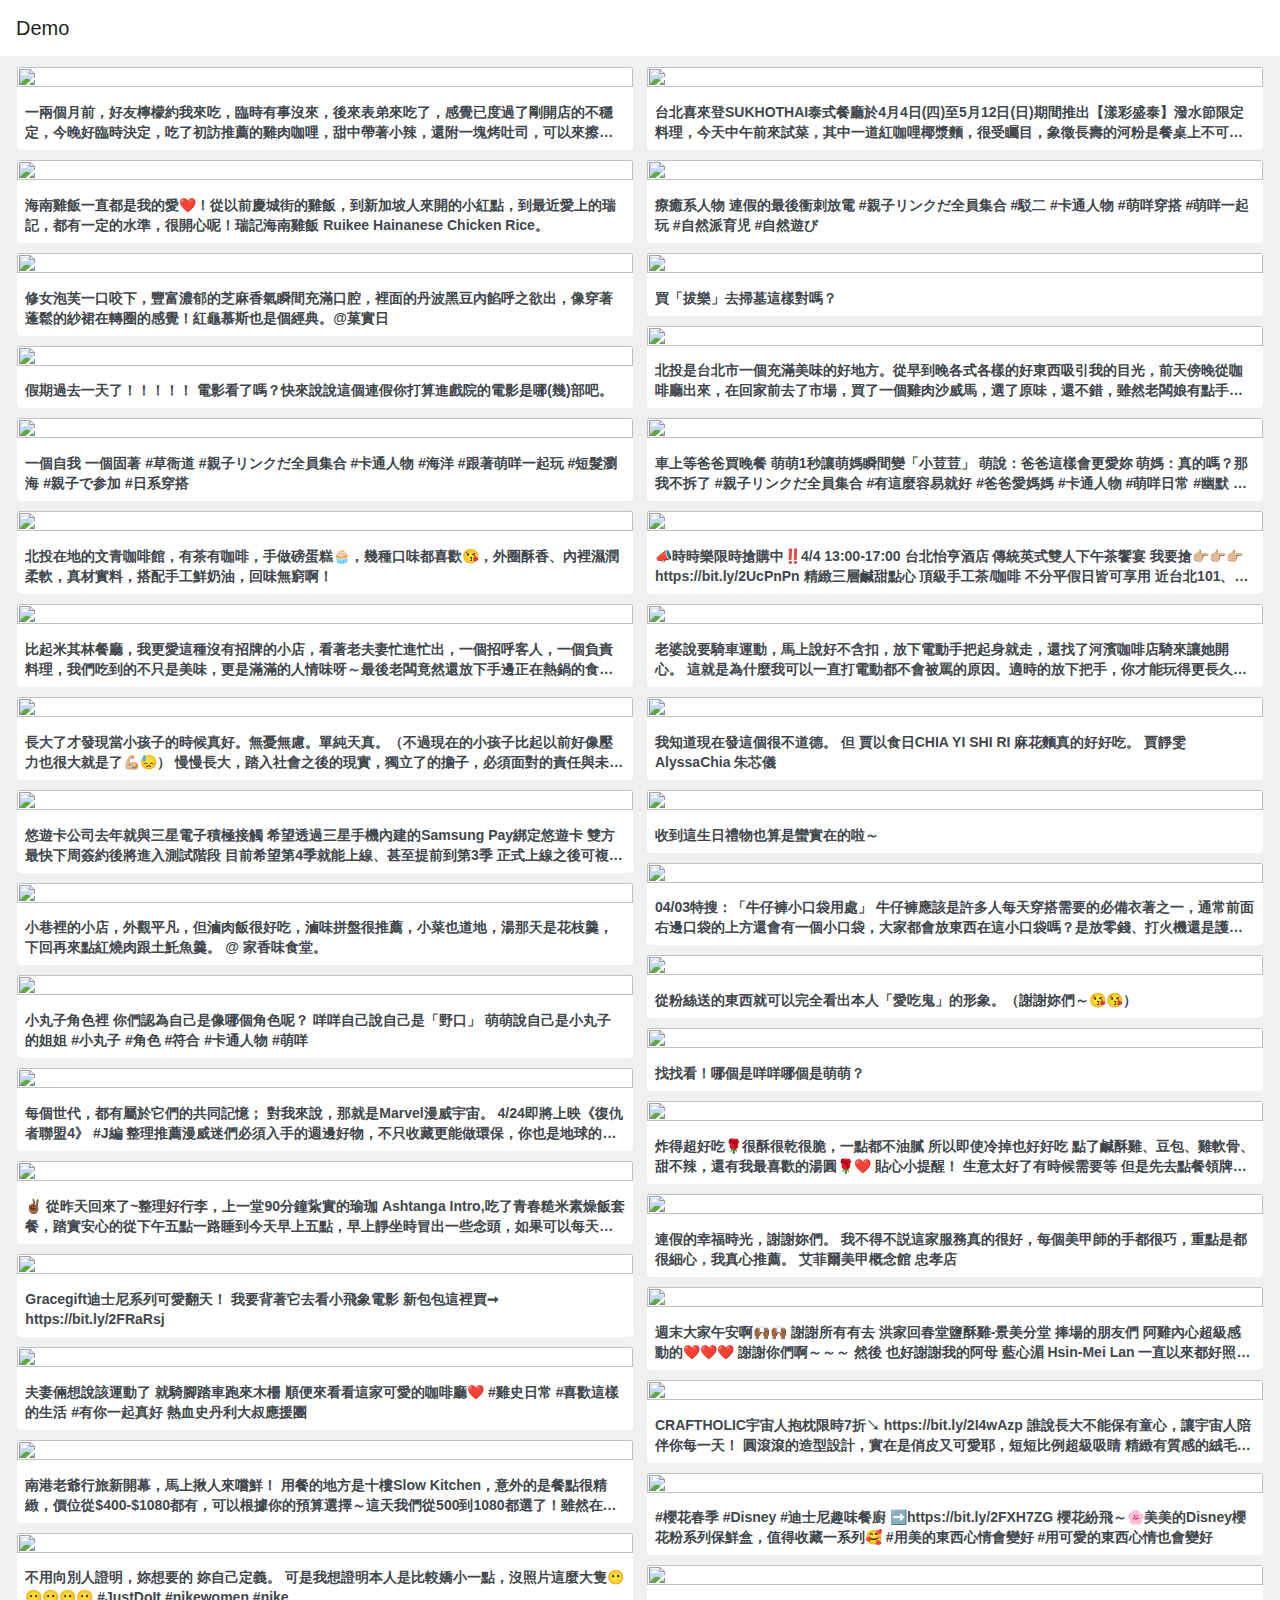
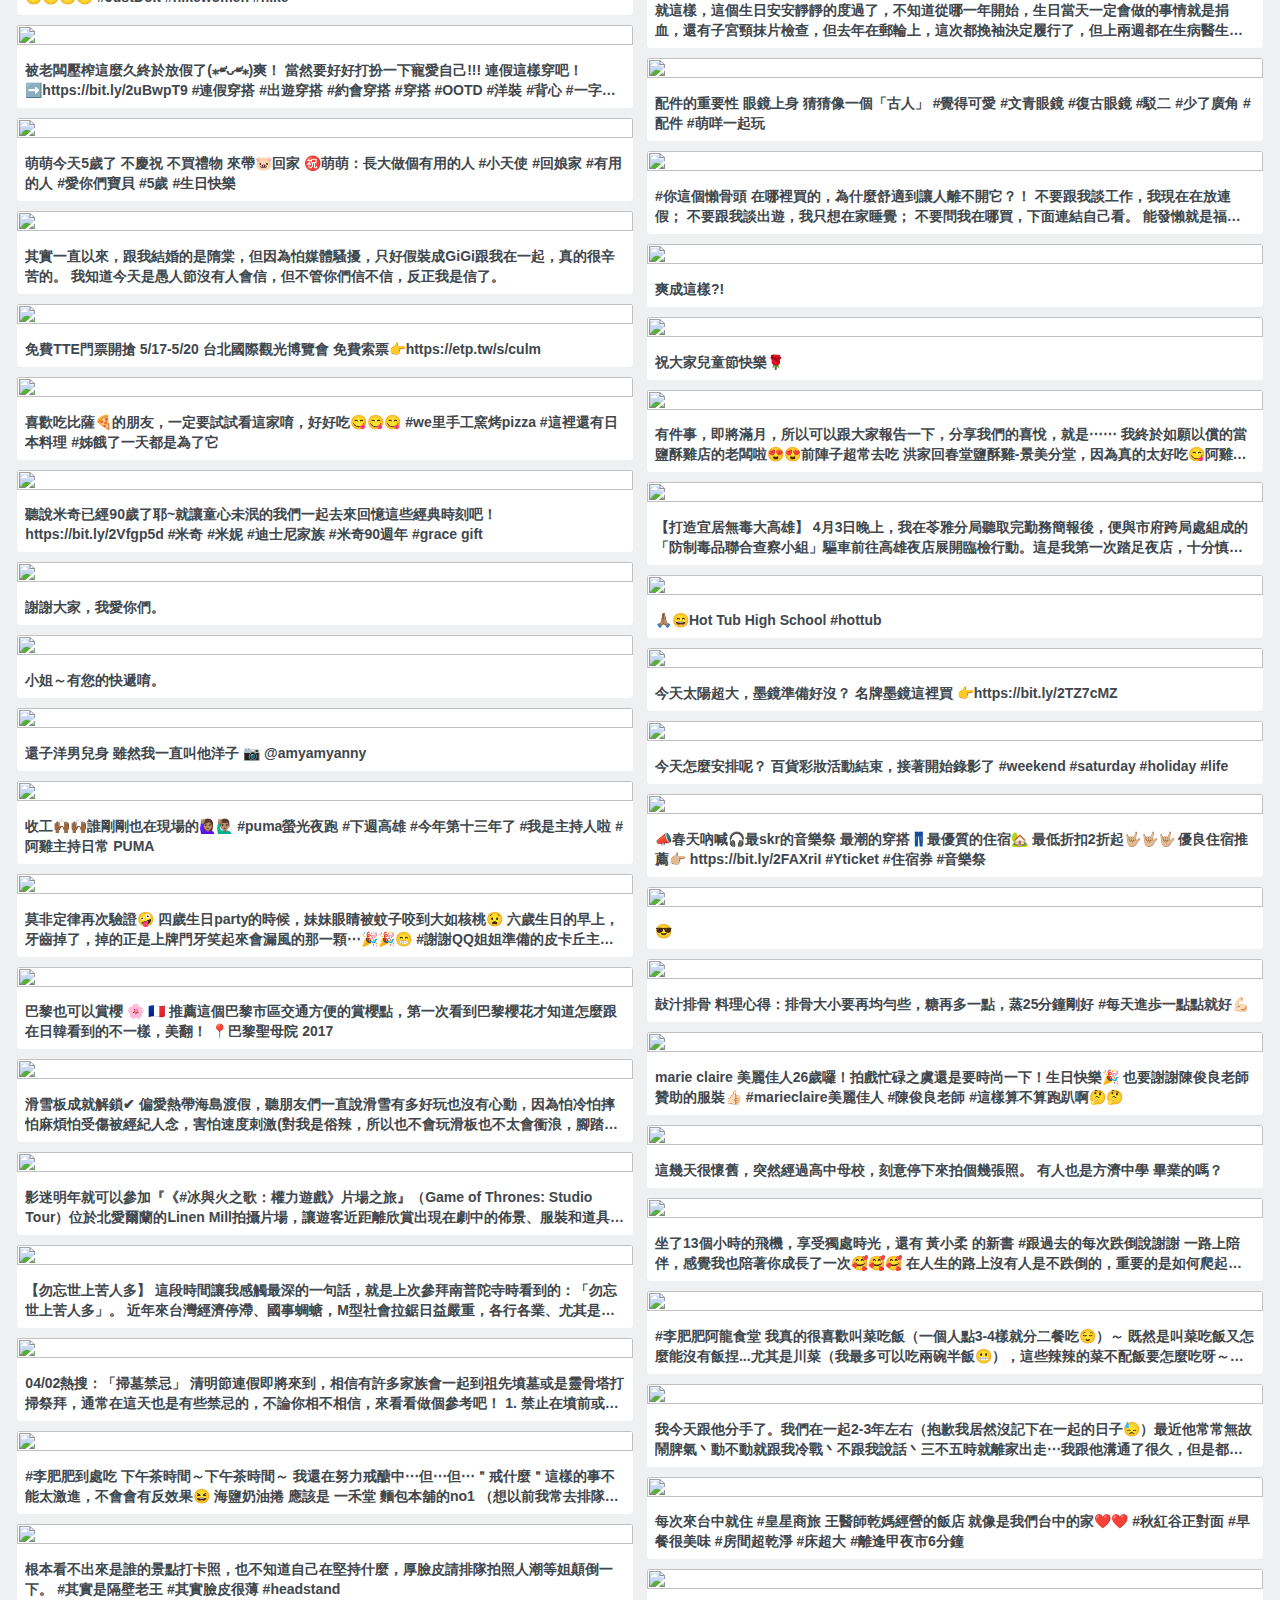
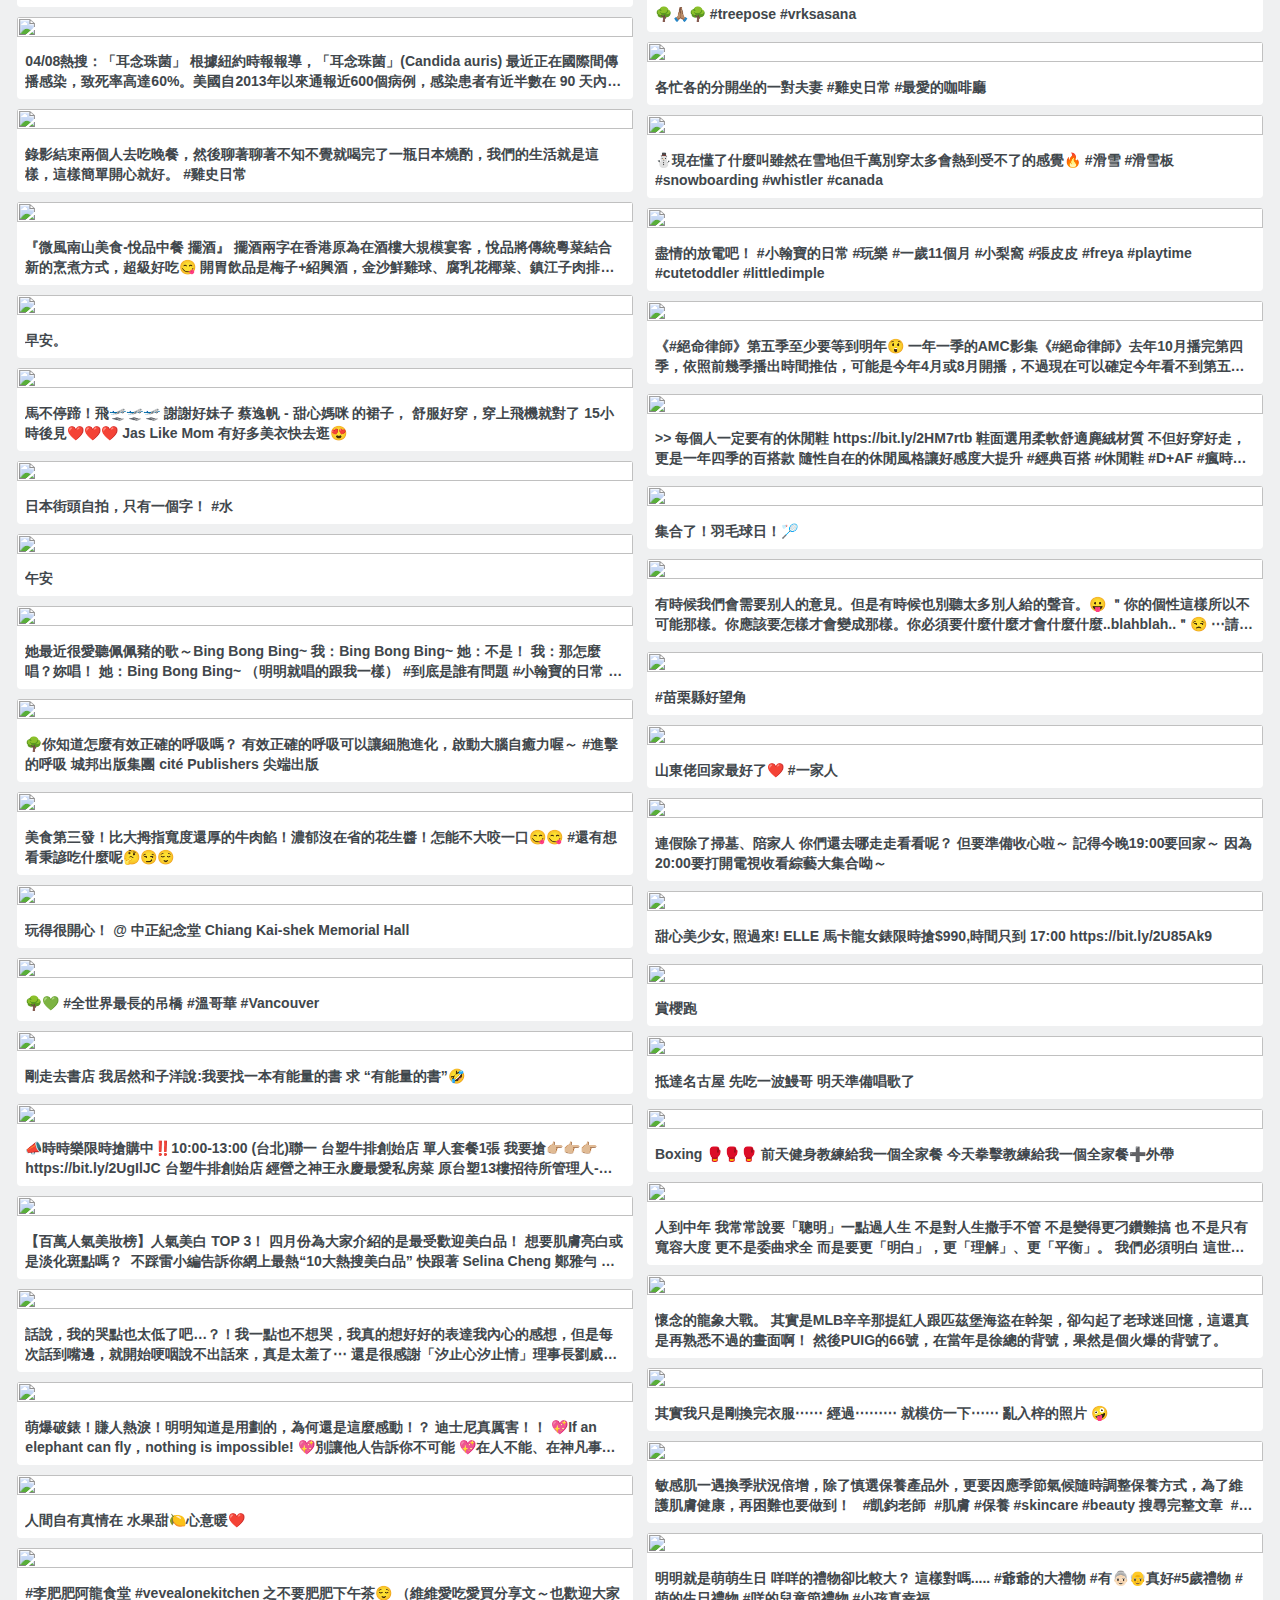
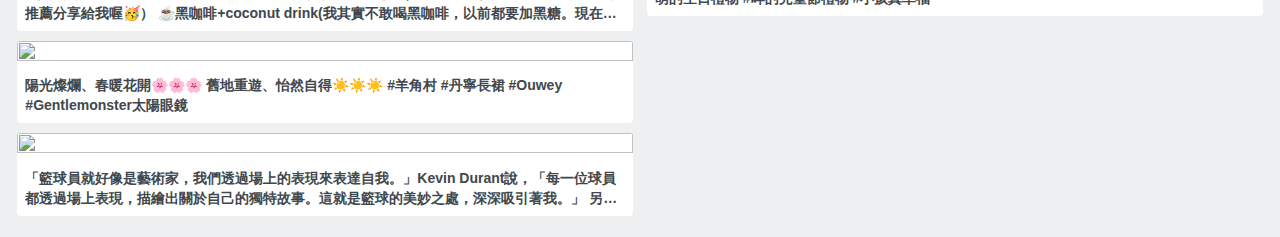
==== index.html @ 79436dce "Update index.html" ====
<!doctype html>
<html>

<head>
    <!-- Required meta tags -->
    <meta charset="utf-8">
    <meta name="viewport" content="width=device-width, initial-scale=1, shrink-to-fit=no">
    <meta http-equiv="X-UA-Compatible" content="IE=edge">
    <link rel="stylesheet" href="main.css">


    <!-- Bootstrap CSS -->
    <link rel="stylesheet" href="https://maxcdn.bootstrapcdn.com/bootstrap/4.0.0/css/bootstrap.min.css" integrity="sha384-Gn5384xqQ1aoWXA+058RXPxPg6fy4IWvTNh0E263XmFcJlSAwiGgFAW/dAiS6JXm" crossorigin="anonymous">

    <title>Demo</title>
    <nav class="navbar navbar-expand-lg navbar-light" style="background-color: #ffffff">
        <a class="navbar-brand" href="#">Demo</a>
    </nav>
</head>

<body onload="test();">
    <div class="main" style="margin: 0 auto;">
        <div class="row" style="margin: 0 auto; width: 99%">

        </div>
    </div>


    <!-- Optional JavaScript -->
    <!-- jQuery first, then Popper.js, then Bootstrap JS -->

    <script>
        test = function() {
            const row = document.getElementsByClassName('row');
            var imagesource = [['https://ct.yimg.com/cy/5923/56052841733_e8b428_b.jpg', '一兩個月前，好友檸檬約我來吃，臨時有事沒來，後來表弟來吃了，感覺已度過了剛開店的不穩定，今晚好臨時決定，吃了初訪推薦的雞肉咖哩，甜中帶著小辣，還附一塊烤吐司，可以來擦盤子上的咖哩醬，吃完飯，額頭上流下滿足的汗水，下回來吃紅酒牛肉咖哩吧！ @ 日向洋食Hinata。', 'https://tw.trendr.yahoo.com/tw-test/post/126874845752361796'], ['https://ct.yimg.com/cy/5864/56019898135_354efd_b.jpg', '台北喜來登SUKHOTHAI泰式餐廳於4月4日(四)至5月12日(日)期間推出【漾彩盛泰】潑水節限定料理，今天中午前來試菜，其中一道紅咖哩椰漿麵，很受矚目，象徵長壽的河粉是餐桌上不可或缺的好運料理，簡單汆燙後放上豆芽、香菜與辣椒絲，上桌後由服務人員桌邊現拌入主廚特製北部雞肉紅咖哩，以主廚手工自製的紅咖哩醬，加入泰國豆瓣醬、羅望醬、魚露、椰漿等慢炒，展現層次分明的各式辛香料風味，更特別於起鍋前打入生雞蛋，不但能讓咖哩風味更加溫潤，質地也會更加濃稠緊附於河粉。好吃極了💕', 'https://tw.trendr.yahoo.com/tw-test/post/127085951984893789'], ['https://ct.yimg.com/cy/1724/56057109193_62162a_b.jpg', '海南雞飯一直都是我的愛❤️！從以前慶城街的雞飯，到新加坡人來開的小紅點，到最近愛上的瑞記，都有一定的水準，很開心呢！瑞記海南雞飯 Ruikee Hainanese Chicken Rice。', 'https://tw.trendr.yahoo.com/tw-test/post/127015583240717200'], ['https://ct.yimg.com/cy/5852/56058574483_4dbff8_b.jpg', '療癒系人物\n連假的最後衝刺放電\n\n#親子リンクだ全員集合 #駁二 #卡通人物 #萌咩穿搭 #萌咩一起玩 #自然派育児 #自然遊び', 'https://tw.trendr.yahoo.com/tw-test/post/126804477008184308'], ['https://ct.yimg.com/cy/1906/56037977905_8e10f9_b.jpg', '修女泡芙一口咬下，豐富濃郁的芝麻香氣瞬間充滿口腔，裡面的丹波黑豆內餡呼之欲出，像穿著蓬鬆的紗裙在轉圈的感覺！紅龜慕斯也是個經典。@菓實日', 'https://tw.trendr.yahoo.com/tw-test/post/126874845752361479'], ['https://ct.yimg.com/cy/1947/56037225053_6c8ec7_b.jpg', '買「拔樂」去掃墓這樣對嗎？', 'https://tw.trendr.yahoo.com/tw-test/post/126311895798940125'], ['https://ct.yimg.com/cy/1869/56033663745_9f4532_b.jpg', '假期過去一天了！！！！！\n\n電影看了嗎？快來說說這個連假你打算進戲院的電影是哪(幾)部吧。', 'https://tw.trendr.yahoo.com/tw-test/post/126241527054762465'], ['https://ct.yimg.com/cy/1853/56060063245_f9a4e1_b.jpg', '北投是台北市一個充滿美味的好地方。從早到晚各式各樣的好東西吸引我的目光，前天傍晚從咖啡廳出來，在回家前去了市場，買了一個雞肉沙威馬，選了原味，還不錯，雖然老闆娘有點手忙腳亂，還是吃的很滿足！', 'https://tw.trendr.yahoo.com/tw-test/post/127015583240717521'], ['https://ct.yimg.com/cy/1822/56047808455_658228_b.jpg', '一個自我 一個固著\n\n#草衙道 #親子リンクだ全員集合 #卡通人物 #海洋 #跟著萌咩一起玩 #短髮瀏海 #親子で参加 #日系穿搭', 'https://tw.trendr.yahoo.com/tw-test/post/126100789566407462'], ['https://ct.yimg.com/cy/1772/56064806663_d36600_b.jpg', '車上等爸爸買晚餐\n萌萌1秒讓萌媽瞬間變「小荳荳」\n\n萌說：爸爸這樣會更愛妳\n萌媽：真的嗎？那我不拆了\n\n#親子リンクだ全員集合 #有這麼容易就好 #爸爸愛媽媽 #卡通人物 #萌咩日常 #幽默 #小荳荳', 'https://tw.trendr.yahoo.com/tw-test/post/127156320729072867'], ['https://ct.yimg.com/cy/1956/56045867805_a78fef_b.jpg', '北投在地的文青咖啡館，有茶有咖啡，手做磅蛋糕🧁，幾種口味都喜歡😘，外圈酥香、內裡濕潤柔軟，真材實料，搭配手工鮮奶油，回味無窮啊！', 'https://tw.trendr.yahoo.com/tw-test/post/126241527054762688'], ['https://ct.yimg.com/cy/5923/56029927865_b17a94_b.jpg', '📣時時樂限時搶購中‼️4/4 13:00-17:00\n 台北怡亨酒店 傳統英式雙人下午茶饗宴\n我要搶👉🏼👉🏼👉🏼 https://bit.ly/2UcPnPn\n\n精緻三層鹹甜點心\n頂級手工茶/咖啡\n不分平假日皆可享用\n近台北101、信義商圈\n#Yticket #美食券 #時時樂限定', 'https://tw.trendr.yahoo.com/tw-test/post/127015583240716579'], ['https://ct.yimg.com/cy/1843/56058847385_75a283_b.jpg', '比起米其林餐廳，我更愛這種沒有招牌的小店，看著老夫妻忙進忙出，一個招呼客人，一個負責料理，我們吃到的不只是美味，更是滿滿的人情味呀～最後老闆竟然還放下手邊正在熱鍋的食物，專程跑到門口來送客，真是太可愛了。', 'https://tw.trendr.yahoo.com/tw-test/post/126523002031473787'], ['https://ct.yimg.com/cy/1949/56053416495_a8c685_b.jpg', '老婆說要騎車運動，馬上說好不含扣，放下電動手把起身就走，還找了河濱咖啡店騎來讓她開心。\n\n這就是為什麼我可以一直打電動都不會被罵的原因。適時的放下把手，你才能玩得更長久。\n\n各方面都是喔~~~', 'https://tw.trendr.yahoo.com/tw-test/post/126382264543118253'], ['https://ct.yimg.com/cy/1781/56048554081_c70a07_b.jpg', '長大了才發現當小孩子的時候真好。無憂無慮。單純天真。（不過現在的小孩子比起以前好像壓力也很大就是了💪🏼😓）\n慢慢長大，踏入社會之後的現實，獨立了的擔子，必須面對的責任與未來⋯長大的大人真的好辛苦啊🤢～辛苦的同時，我們其實心中還是有個小孩子啊👶🏻⋯有時仍會想要耍賴，有時很需要被安撫安慰，當然會想要得到鼓勵或稱讚⋯\n只是變成大人的我們常常忘了它。又或是＂我是大人了＂的面子，常常怱略它⋯但是其實它一直都在。\n請不時要好好關心它⋯告訴它你辛苦了⋯\n有時候就讓它耍賴耍脆弱吧。多些時候鼓勵它。小小的它快樂，大大的你才會真的快樂。\n小baby小孩子小朋友大人全部都：\n兒童節快樂😃\n\n#我在說的是內在小孩啦不是嗚嗚😅\n#保持童心是保持年輕的一個重要方法\n#照片中是外星小朋友\n#innerchild #維莫莫人蔘 #vimurmur\n#看不懂的沒關係 #可以問 #看的懂的歡迎share給我 #dailychatchat', 'https://tw.trendr.yahoo.com/tw-test/post/126452633287295593'], ['https://ct.yimg.com/cy/1932/56013694623_146276_b.jpg', '我知道現在發這個很不道德。\n\n但 賈以食日CHIA YI SHI RI 麻花麵真的好好吃。\n\n賈靜雯AlyssaChia 朱芯儀', 'https://tw.trendr.yahoo.com/tw-test/post/126804477008182715'], ['https://ct.yimg.com/cy/1736/56038284625_54c0c7_o.jpg', '悠遊卡公司去年就與三星電子積極接觸\n希望透過三星手機內建的Samsung Pay綁定悠遊卡\n雙方最快下周簽約後將進入測試階段\n目前希望第4季就能上線、甚至提前到第3季\n正式上線之後可複製到其他安卓手機的Google Pay\n屆時全台近7成民眾都能受惠\nhttps://www.chinatimes.com/newspapers/20190405000454-260114?chdtv', 'https://tw.trendr.yahoo.com/tw-test/post/126382264543117832'], ['https://ct.yimg.com/cy/1894/56041778691_157172_b.jpg', '收到這生日禮物也算是蠻實在的啦～', 'https://tw.trendr.yahoo.com/tw-test/post/126241527054762455'], ['https://ct.yimg.com/cy/5916/56048867233_bcc8d0_b.jpg', '小巷裡的小店，外觀平凡，但滷肉飯很好吃，滷味拼盤很推薦，小菜也道地，湯那天是花枝羹，下回再來點紅燒肉跟土魠魚羹。 @ 家香味食堂。', 'https://tw.trendr.yahoo.com/tw-test/post/127156320729072316'], ['https://ct.yimg.com/cy/1816/56032874281_a48e3d_o.jpg', '04/03特搜：「牛仔褲小口袋用處」\n\n牛仔褲應該是許多人每天穿搭需要的必備衣著之一，通常前面右邊口袋的上方還會有一個小口袋，大家都會放東西在這小口袋嗎？是放零錢、打火機還是護唇膏呢！？\n\n原來小口袋真正的用途是放懷錶！\n在19世紀發明的牛仔褲，是賣給如工人們的工作服，工人在當時只能用懷錶檢查時間，為了不讓懷錶在工作時刮傷，就設計了這個小口袋。\n\n你也可以做做實驗，看看小口袋還能放進什麼樣的東西，\n歡迎留言跟我們說～\n\n\n很久沒買牛仔褲了嗎？\n點我看「牛仔褲」的搜尋結果\nhttps://bit.ly/2Upsqb3\n\n#牛仔褲小口袋\n#牛仔褲\n#Yahoo奇摩搜尋熱搜精選\n#20190403\n\n(圖片來源: unsplash.com)', 'https://tw.trendr.yahoo.com/tw-test/post/126311895798939703'], ['https://ct.yimg.com/cy/1754/56026551245_c85d26_b.jpg', '小丸子角色裡\n你們認為自己是像哪個角色呢？\n\n咩咩自己說自己是「野口」\n萌萌說自己是小丸子的姐姐\n\n#小丸子 #角色 #符合 #卡通人物 #萌咩', 'https://tw.trendr.yahoo.com/tw-test/post/126734108264005855'], ['https://ct.yimg.com/cy/5932/56050843243_2a1db7_b.jpg', '從粉絲送的東西就可以完全看出本人「愛吃鬼」的形象。（謝謝妳們～😘😘）', 'https://tw.trendr.yahoo.com/tw-test/post/126945214496539347'], ['https://ct.yimg.com/cy/1867/56016525333_3c9731_o.jpg', "每個世代，都有屬於它們的共同記憶；\n對我來說，那就是Marvel漫威宇宙。\n\n4/24即將上映《復仇者聯盟4》\n#J編 整理推薦漫威迷們必須入手的週邊好物，不只收藏更能做環保，你也是地球的超級英雄！\n收藏清單：https://bit.ly/2V5gqZq\n\n「So now it's Endgame.」\n「But we won't stop」\n\n#復仇者聯盟 #本週新星 #對白純屬虛構", 'https://tw.trendr.yahoo.com/tw-test/post/127085951984893449'], ['https://ct.yimg.com/cy/5864/56013598511_6ad547_b.jpg', '找找看！哪個是咩咩哪個是萌萌？', 'https://tw.trendr.yahoo.com/tw-test/post/126100789566405896'], ['https://ct.yimg.com/cy/1984/56051710025_1dee2f_b.jpg', '✌🏾\n從昨天回來了~整理好行李，上一堂90分鐘紥實的瑜珈 Ashtanga Intro,吃了青春糙米素燥飯套餐，踏實安心的從下午五點一路睡到今天早上五點，早上靜坐時冒出一些念頭，如果可以每天睡飽到早上5-6點自動清醒一定很美好。\n#我的早鳥夢\n#惰性還是很強\n#晨跑還是最美\n#NRC #Nike #running', 'https://tw.trendr.yahoo.com/tw-test/post/126874845752361848'], ['https://ct.yimg.com/cy/1964/56060659861_b495f4_b.jpg', '炸得超好吃🌹很酥很乾很脆，一點都不油膩\n所以即使冷掉也好好吃\n點了鹹酥雞、豆包、雞軟骨、甜不辣，還有我最喜歡的湯圓🌹❤️\n貼心小提醒！\n生意太好了有時候需要等\n但是先去點餐領牌子，他會告訴你回來取餐的時間，旁邊是景美夜市很好逛唷🌹', 'https://tw.trendr.yahoo.com/tw-test/post/126452633287295893'], ['https://ct.yimg.com/cy/5842/56026445961_cf35fa_o.png', 'Gracegift迪士尼系列可愛翻天！\n我要背著它去看小飛象電影\n新包包這裡買➞ https://bit.ly/2FRaRsj\ufeff', 'https://tw.trendr.yahoo.com/tw-test/post/126945214496538368'], ['https://ct.yimg.com/cy/1736/56043761323_5c8cf0_b.jpg', '連假的幸福時光，謝謝妳們。\n\n我不得不説這家服務真的很好，每個美甲師的手都很巧，重點是都很細心，我真心推薦。\n\n艾菲爾美甲概念館 忠孝店', 'https://tw.trendr.yahoo.com/tw-test/post/127085951984894543'], ['https://ct.yimg.com/cy/1852/56052985365_44d62e_b.jpg', '夫妻倆想說該運動了\n就騎腳踏車跑來木柵\n順便來看看這家可愛的咖啡廳❤️\n\n#雞史日常\n#喜歡這樣的生活\n#有你一起真好\n熱血史丹利大叔應援團', 'https://tw.trendr.yahoo.com/tw-test/post/126734108264006548'], ['https://ct.yimg.com/cy/1783/56052375231_f5001b_b.jpg', '週末大家午安啊🙌🏾🙌🏾\n謝謝所有有去 洪家回春堂鹽酥雞-景美分堂\n捧場的朋友們\n阿雞內心超級感動的❤️❤️❤️\n謝謝你們啊～～～\n\n然後\n也好謝謝我的阿母 藍心湄 Hsin-Mei Lan\n一直以來都好照顧我😭😭😭\n前幾天才叫了50人份的鹽酥雞到女人我最大\n昨天又特別到現場給我支持打氣\n\n真的超超超愛妳😍😍😍\n\n我會繼續努力的💪🏾\n\n然後最近有些現場等太久的朋友\n真的很抱歉\n我們的炸物因為對口感的要求\n需要花費比較長的時間😅😅\n下次如果要再來捧場\n也可以在營業時間電話訂餐（0905 708 075）\n或是Line預約唷❤️\n\n#大家快來吃喔\n#洪家回春堂\n#時尚教母加持\n#滿滿的愛\n#阿雞謝謝你', 'https://tw.trendr.yahoo.com/tw-test/post/126874845752361659'], ['https://ct.yimg.com/cy/5882/56021645731_e19f2e_b.jpg', '南港老爺行旅新開幕，馬上揪人來嚐鮮！\n\n用餐的地方是十樓Slow Kitchen，意外的是餐點很精緻，價位從$400-$1080都有，可以根據你的預算選擇～這天我們從500到1080都選了！雖然在南軟算是價位稍高的餐廳，但以他的精緻度來說我覺得可以一試～\n\n📍南港老爺行旅 Slow Kitchen\n', 'https://tw.trendr.yahoo.com/tw-test/post/127156320729071153'], ['https://ct.yimg.com/cy/1825/56063001113_62ac46_o.jpg', 'CRAFTHOLIC宇宙人抱枕限時7折↘ \nhttps://bit.ly/2I4wAzp\n\n誰說長大不能保有童心，讓宇宙人陪伴你每一天！\n圓滾滾的造型設計，實在是俏皮又可愛耶，短短比例超級吸睛 \n精緻有質感的絨毛材質，睡覺、看電視都可以抱著 \n還可以放置在辦公室裡，午休時刻拿來當小枕頭，陪你度過午休時光 \n用途多又實用，療癒又可愛，大人小孩都愛不釋手呢 \n可愛又能治癒人心，快來買一個抱抱它吧！ \n\n#J編哈啦 #本週新星', 'https://tw.trendr.yahoo.com/tw-test/post/127015583240717406'], ['https://ct.yimg.com/cy/1850/56064692671_b81e56_b.jpg', '不用向別人證明，妳想要的  妳自己定義。\n可是我想證明本人是比較嬌小一點，沒照片這麼大隻😶😶😶😶😶\n#JustDoIt  #nikewomen #nike', 'https://tw.trendr.yahoo.com/tw-test/post/126945214496539717'], ['https://ct.yimg.com/cy/1850/56053664665_3c3062_b.jpg', '#櫻花春季 #Disney #迪士尼趣味餐廚 \n➡️https://bit.ly/2FXH7ZG\n櫻花紛飛～🌸美美的Disney櫻花粉系列保鮮盒，值得收藏一系列🥰\n\n#用美的東西心情會變好\n#用可愛的東西心情也會變好', 'https://tw.trendr.yahoo.com/tw-test/post/126945214496539625'], ['https://ct.yimg.com/cy/1792/56013056045_c816cd_b.jpg', '被老闆壓榨這麼久終於放假了(⁎⁍̴̛ᴗ⁍̴̛⁎)爽！\n當然要好好打扮一下寵愛自己!!!\n連假這樣穿吧！➡️https://bit.ly/2uBwpT9\n#連假穿搭 #出遊穿搭 #約會穿搭 #穿搭 #OOTD\n#洋裝 #背心 #一字領 #小花蕾絲 #連身褲', 'https://tw.trendr.yahoo.com/tw-test/post/126663739519827457'], ['https://ct.yimg.com/cy/1959/56052495283_1ed812_b.jpg', '就這樣，這個生日安安靜靜的度過了，不知道從哪一年開始，生日當天一定會做的事情就是捐血，還有子宮頸抹片檢查，但去年在郵輪上，這次都挽袖決定履行了，但上兩週都在生病醫生說還是再等狀況好一點再來吧！吃吃蛋糕，夾幾隻娃娃，吃家人的愛心便當，這個35歲...（oh no~誰要算虛歲啊）這個34歲就要開始了，耍耍廢，在家聽聽billie eilish一起厭世，很多朋友說 「怎麼不約？」我想可能初老了...，只想簡單的謝謝家人，許個願，明天會更好！34會更好🌹\n嫌我老的現在可以立刻退讚，姐會原諒你的😂\n祝我生日快樂🎂', 'https://tw.trendr.yahoo.com/tw-test/post/126663739519828780'], ['https://ct.yimg.com/cy/1860/56013646583_4c2b4c_b.jpg', '萌萌今天5歲了\n不慶祝 不買禮物 來帶🐷回家\n㊗️萌萌：長大做個有用的人\n\n#小天使 #回娘家 #有用的人 #愛你們寶貝 #5歲  #生日快樂', 'https://tw.trendr.yahoo.com/tw-test/post/126523002031472048'], ['https://ct.yimg.com/cy/1775/56016111325_a36421_b.jpg', '配件的重要性\n眼鏡上身\n猜猜像一個「古人」\n\n#覺得可愛 #文青眼鏡 #復古眼鏡 #駁二 #少了廣角 #配件 #萌咩一起玩', 'https://tw.trendr.yahoo.com/tw-test/post/127156320729071287'], ['https://ct.yimg.com/cy/1910/56021262661_5a4c9a_b.jpg', '其實一直以來，跟我結婚的是隋棠，但因為怕媒體騷擾，只好假裝成GiGi跟我在一起，真的很辛苦的。\n\n我知道今天是愚人節沒有人會信，但不管你們信不信，反正我是信了。', 'https://tw.trendr.yahoo.com/tw-test/post/126804477008182828'], ['https://ct.yimg.com/cy/5889/56021130441_c81fc4_o.jpg', '#你這個懶骨頭\n\n\n在哪裡買的，為什麼舒適到讓人離不開它？！\n不要跟我談工作，我現在在放連假；\n不要跟我談出遊，我只想在家睡覺；\n不要問我在哪買，下面連結自己看。\n\n能發懶就是福：https://bit.ly/2CJSdAA', 'https://tw.trendr.yahoo.com/tw-test/post/126241527054761487'], ['https://ct.yimg.com/cy/1949/56056922835_9971d5_b.jpg', '免費TTE門票開搶\n5/17-5/20 台北國際觀光博覽會\n免費索票👉https://etp.tw/s/culm', 'https://tw.trendr.yahoo.com/tw-test/post/126171158310585392'], ['https://ct.yimg.com/cy/1916/56037849675_4ea775_b.jpg', '爽成這樣?!', 'https://tw.trendr.yahoo.com/tw-test/post/127015583240716805'], ['https://ct.yimg.com/cy/5858/56032346695_67eb0c_b.jpg', '喜歡吃比薩🍕的朋友，一定要試試看這家唷，好好吃😋😋😋 #we里手工窯烤pizza #這裡還有日本料理 #姊餓了一天都是為了它', 'https://tw.trendr.yahoo.com/tw-test/post/126663739519828283'], ['https://ct.yimg.com/cy/2951/56040381481_7cc980_b.jpg', '祝大家兒童節快樂🌹', 'https://tw.trendr.yahoo.com/tw-test/post/126311895798939961'], ['https://ct.yimg.com/cy/1843/56025892195_1f1049_o.jpg', '聽說米奇已經90歲了耶~就讓童心未泯的我們一起去來回憶這些經典時刻吧！\nhttps://bit.ly/2Vfgp5d\n\n#米奇\n#米妮\n#迪士尼家族\n#米奇90週年\n#grace gift\n\n', 'https://tw.trendr.yahoo.com/tw-test/post/126523002031472805'], ['https://ct.yimg.com/cy/5925/56008000133_338f63_b.jpg', '有件事，即將滿月，所以可以跟大家報告一下，分享我們的喜悅，就是⋯⋯\n\n我終於如願以償的當鹽酥雞店的老闆啦😍😍前陣子超常去吃 洪家回春堂鹽酥雞-景美分堂，因為真的太好吃😋阿雞就一直拜託其中股東之一、也就是我的經紀人讓我可以加入，然後，從三月開始，阿雞很開心的也成為其中的一份子了🙌🏾🙌🏾\n\n接下來要請大家多多支持啦！我們還有很多要努力跟進步的空間，有什麼問題都請直接跟我們反應，希望接下來一切都會越來越上手以及順利啊！\n\n#阿雞新事業\n#洪家回春堂\n#歡迎分享\n#歡迎加盟\n#整個圓夢了\n#小時候就想嫁給鹽酥雞的老闆啊\n#我也會常常出現在那\n#foodpanda跟街口都可以叫餐囉\n#就在景美夜市\n#景美街75號', 'https://tw.trendr.yahoo.com/tw-test/post/127015583240715442'], ['https://ct.yimg.com/cy/1813/56056449175_eb30fa_b.jpg', '謝謝大家，我愛你們。', 'https://tw.trendr.yahoo.com/tw-test/post/126452633287295996'], ['https://ct.yimg.com/cy/5884/56051128995_565ee1_b.jpg', '【打造宜居無毒大高雄】\n\n4月3日晚上，我在苓雅分局聽取完勤務簡報後，便與市府跨局處組成的「防制毒品聯合查察小組」驅車前往高雄夜店展開臨檢行動。這是我第一次踏足夜店，十分慎重之餘也有些許新奇。我親眼見識到了夜店的熱鬧與精彩，也實在很不好意思打擾到當天在場的各位好朋友們，並且非常感謝大家的熱情與配合。身為高雄市市長，我希望每個人都能玩得開心、盡興而又安全，因此我更要強調警察執行治安任務與政府貫徹掃毒目標的決心與重要性。\n\n我的十四項政見之一之所以是掃蕩毒品，是因為台灣整體社會的毒品氾濫問題日趨嚴重，吸毒犯罪問題層出不窮，更令人憂心的是吸毒年齡層出現幼齡化的趨勢，近年來更出現多種新興毒品，利用糖果、梅粉、茶包等無害偽裝降低青少年心防，更方便毒品在校園和青少年出入的場所內流竄，對我們下一代成長發展造成極大的傷害與威脅。再者，毒品犯罪的再犯率極高，一旦沾染便極難戒斷。因此，杜絕毒品一定要由校園和青少年活動的場所開始，強力督導毒品防制工作，務必讓青少年遠離毒害。\n\n接下來，高雄市政府會運用派出所的公權力、學校的行政力、社區志工的行動力，凝聚管區、校區、社區三區力量形成防毒網絡，由市政府做警察、教師和志工最堅實的執行後盾，徹底防堵毒品進入校園，絕不讓毒品殘害年輕學子！讓我們一起拒絕毒品！打造宜居無毒大高雄！\n\n相關新聞連結 ➡️  https://reurl.cc/yRQy6 \n如果大家忘記，歡迎點選去年我的政策白皮書：《韓國瑜14項政策說明》連結 ➡️ https://reurl.cc/yRQ1y\n\n（圖片來源：中時電子報 袁庭堯攝）', 'https://tw.trendr.yahoo.com/tw-test/post/127085951984894836'], ['https://ct.yimg.com/cy/5867/56031857631_7f5158_b.jpg', '小姐～有您的快遞唷。', 'https://tw.trendr.yahoo.com/tw-test/post/126100789566406685'], ['https://ct.yimg.com/cy/2967/56040369721_bad8ff_b.jpg', '🙏🏽😄Hot Tub High School \n#hottub', 'https://tw.trendr.yahoo.com/tw-test/post/126382264543117624'], ['https://ct.yimg.com/cy/1777/56033588975_9debc8_b.jpg', '還子洋男兒身 雖然我一直叫他洋子 📷 @amyamyanny', 'https://tw.trendr.yahoo.com/tw-test/post/126593370775650780'], ['https://ct.yimg.com/cy/1744/56056475305_e1a23c_o.png', '今天太陽超大，墨鏡準備好沒？\n名牌墨鏡這裡買 👉https://bit.ly/2TZ7cMZ', 'https://tw.trendr.yahoo.com/tw-test/post/126382264543118334'], ['https://ct.yimg.com/cy/1817/56056075151_658feb_b.jpg', '收工🙌🏾🙌🏾誰剛剛也在現場的🙋🏽\u200d♀️🙋🏽\u200d♂️\n\n#puma螢光夜跑\n#下週高雄\n#今年第十三年了\n#我是主持人啦\n#阿雞主持日常\nPUMA', 'https://tw.trendr.yahoo.com/tw-test/post/126311895798940458'], ['https://ct.yimg.com/cy/1943/56052929903_f03561_k.jpg', '今天怎麼安排呢？\n百貨彩妝活動結束，接著開始錄影了\n#weekend #saturday #holiday #life', 'https://tw.trendr.yahoo.com/tw-test/post/126241527054762821'], ['https://ct.yimg.com/cy/1831/56060797791_582800_b.jpg', '莫非定律再次驗證🤪\n四歲生日party的時候，妹妹眼睛被蚊子咬到大如核桃😧\n六歲生日的早上，牙齒掉了，掉的正是上牌門牙笑起來會漏風的那一顆⋯🎉🎉😁\n#謝謝QQ姐姐準備的皮卡丘主題派對🎊🎊👍👍💕💕大推\n#謝謝大家的祝福，禮物太多了，規定她一天只能拆一個\n#禮物竟然還有甲蟲🐞！\n#乾媽的「小愛同學」「小米音箱」也好厲害', 'https://tw.trendr.yahoo.com/tw-test/post/126382264543118237'], ['https://ct.yimg.com/cy/1875/56023480305_c6e7e6_b.jpg', '📣春天吶喊🎧最skr的音樂祭\n最潮的穿搭👖最優質的住宿🏡\n最低折扣2折起🤟🏼🤟🏼🤟🏼\n優良住宿推薦👉🏼 https://bit.ly/2FAXriI\n\n#Yticket #住宿券 #音樂祭', 'https://tw.trendr.yahoo.com/tw-test/post/126241527054762007'], ['https://ct.yimg.com/cy/2967/56006189513_2886ba_b.jpg', '巴黎也可以賞櫻 🌸 🇫🇷\n\n推薦這個巴黎市區交通方便的賞櫻點，第一次看到巴黎櫻花才知道怎麼跟在日韓看到的不一樣，美翻！\n\n📍巴黎聖母院 2017\n\n', 'https://tw.trendr.yahoo.com/tw-test/post/126523002031471750'], ['https://ct.yimg.com/cy/1796/56052484343_bb4eba_b.jpg', '😎', 'https://tw.trendr.yahoo.com/tw-test/post/127156320729072427'], ['https://ct.yimg.com/cy/5894/56028544893_354683_b.jpg', '滑雪板成就解鎖✔\n偏愛熱帶海島渡假，聽朋友們一直說滑雪有多好玩也沒有心動，因為怕冷怕摔怕麻煩怕受傷被經紀人念，害怕速度刺激(對我是俗辣，所以也不會玩滑板也不太會衝浪，腳踏車車都要慢慢騎)，這次因為來到距離滑雪聖地Whistler超近的Vancouver觀光拜訪朋友，想說都來了，當地朋友也熱情介紹滑雪教練，那就來挑戰一下自己。\n\n服裝穿跑步長袖上衣加運動內衣與Leggings，自備運動厚襪，其他所有的裝備都可以租借很方便，四月的雪地沒有想像中的冷，我比較保守不敢說滑雪超級好玩，但很期待下一次再去滑雪的行程，看自己進步多少。\n#snowboarding  #Nikewomen  #JustDoIt #whistler #canada', 'https://tw.trendr.yahoo.com/tw-test/post/127015583240716356'], ['https://ct.yimg.com/cy/1727/56033495435_e9dada_b.jpg', '鼔汁排骨\n料理心得：排骨大小要再均勻些，糖再多一點，蒸25分鐘剛好\n#每天進歩一點點就好💪🏻', 'https://tw.trendr.yahoo.com/tw-test/post/127156320729072089'], ['https://ct.yimg.com/cy/1990/56063127243_48d990_o.png', '影迷明年就可以參加『《#冰與火之歌：權力遊戲》片場之旅』（Game of Thrones: Studio Tour）位於北愛爾蘭的Linen Mill拍攝片場，讓遊客近距離欣賞出現在劇中的佈景、服裝和道具等，預計明年春季開放。', 'https://tw.trendr.yahoo.com/tw-test/post/126171158310585463'], ['https://ct.yimg.com/cy/1854/56048563065_e4d520_b.jpg', 'marie claire 美麗佳人26歲囉！拍戲忙碌之虞還是要時尚一下！生日快樂🎉  也要謝謝陳俊良老師贊助的服裝👍🏻\n\n#marieclaire美麗佳人\n#陳俊良老師\n#這樣算不算跑趴啊🤔🤔', 'https://tw.trendr.yahoo.com/tw-test/post/126171158310585154'], ['https://ct.yimg.com/cy/1867/56026227433_42fe67_b.jpg', '【勿忘世上苦人多】\n\n這段時間讓我感觸最深的一句話，就是上次參拜南普陀寺時看到的：「勿忘世上苦人多」。\n\n近年來台灣經濟停滯、國事蜩螗，M型社會拉鋸日益嚴重，各行各業、尤其是底層人民的生活越來越辛苦、越來越焦慮，而檯面上許多政治人物的言行舉止，似乎完全沒有體會到這樣的辛苦與焦慮，他們太習慣了養尊處優或高官厚祿；他們也忘記了溫飽生活其實是每一個人不可侵犯的神聖追求，所以，做為一個台灣的政治人物，當我們領著納稅人的血汗錢，在推行每一個政見、喊出每一句口號之前，最需要告訴自己的一句話就是：「勿忘世上苦人多」，我們不是在為政黨工作、不是在為派系工作、更不是在為任何一種意識型態工作，我們存在的意義，是為了讓台灣的苦人少一點、讓台灣人民過上少吃點苦的好日子。\n\n對於台灣現階段而言，所謂的好日子，就是「台灣安全、人民有錢」，任何危及這兩句話的政策與言論，無論誰用多麼高尚動人的情操與詞語去包裝，都是廉價且不負責任的。\n\n「勿忘世上苦人多」，我希望所有從政的人都能時時互相提醒，因為唯有台灣政壇參透了這句偈語，台灣人民才有機會享受到真正值得我們捍衛的民主與進步。', 'https://tw.trendr.yahoo.com/tw-test/post/126945214496538628'], ['https://ct.yimg.com/cy/1773/56017574833_248ac6_b.jpg', '這幾天很懷舊，突然經過高中母校，刻意停下來拍個幾張照。\n\n有人也是方濟中學 畢業的嗎？', 'https://tw.trendr.yahoo.com/tw-test/post/126734108264005200'], ['https://ct.yimg.com/cy/1797/56022130193_872b7f_o.jpg', '04/02熱搜：「掃墓禁忌」\n\n清明節連假即將來到，相信有許多家族會一起到祖先墳墓或是靈骨塔打掃祭拜，通常在這天也是有些禁忌的，不論你相不相信，來看看做個參考吧！\n\n1. 禁止在墳前或塔位前大聲喧嘩、嬉笑怒罵，避免言語上的不禮貌或挑釁。\n\n2. 穿著盡量簡單樸素，切忌大紅大紫或鮮豔的衣物。\n\n3. 有些水果被視為禁忌，像是鳳梨、香蕉有招旺之意；成串水果如葡萄則有不詳之事會一連串來的意思。\n\n4. 孕婦或7歲以下孩童盡量避免前去掃墓，有容易招陰或被沖煞到的說法。\n\n慎終追遠，祭祖也是我們重要的傳統文化之一，而禁忌通常都是民俗角度的一種看法及說法，不論如何，注意自身的身體安全，有疑慮時及早就醫才是正確的做法喔。\n\n\n點我看更多「掃墓禁忌」搜尋結果\nhttps://bit.ly/2CN85Cm\n\n#掃墓禁忌\n#清明掃墓\n#Yahoo奇摩搜尋熱搜精選\n#20190402\n\n(圖片來源: unsplash.com)', 'https://tw.trendr.yahoo.com/tw-test/post/126804477008183088'], ['https://ct.yimg.com/cy/1762/56054952681_19abdf_b.jpg', '坐了13個小時的飛機，享受獨處時光，還有 黃小柔 的新書 #跟過去的每次跌倒說謝謝 一路上陪伴，感覺我也陪著你成長了一次🥰🥰🥰\n在人生的路上沒有人是不跌倒的，重要的是如何爬起來走的更精彩💪🏻💪🏻💪🏻 #珍惜當下 \n特別帶著 #510活水美妍噴霧  Women 510 吳依霖👍🏻真的好好用 \n#平安降落', 'https://tw.trendr.yahoo.com/tw-test/post/126734108264006362'], ['https://ct.yimg.com/cy/1779/56052490275_cea3fa_b.jpg', '#李肥肥到處吃\n下午茶時間～下午茶時間～\n我還在努力戒醣中⋯但⋯但⋯＂戒什麼＂這樣的事不能太激進，不會會有反效果😆\n海鹽奶油捲 應該是 一禾堂 麵包本舖的no1 （想以前我常去排隊等出爐呢😌）但我有點吃怕了🤣後來就開始吃其他的～\n有一陣子很瘋 #豆乳貝果（買回家冷凍！早餐拿出來烤一下超Q超韌的）\n有一陣子又很愛 #豆乳菠蘿麵包 (我昨天也有買。已吃。不喜歡太甜的菠蘿包的人我真心推薦～酥酥的皮淡淡的甜味🤤）\n但今天我要推薦 #豆乳芋頭麵包 啦～(通常我對有包內餡的麵包都還好。但是這個芋頭包也太好吃了吧🤣麵包好Q搭配著不太甜真正的芋頭餡～加杯咖啡☕️好滿足呀）\n我在戒醣喔😂但還是想介紹給你們😄\n\n#dailychatchat #我的臉麵包超人耶', 'https://tw.trendr.yahoo.com/tw-test/post/126523002031473548'], ['https://ct.yimg.com/cy/5876/56064048083_2b1a6a_b.jpg', '#李肥肥阿龍食堂 \n我真的很喜歡叫菜吃飯（一個人點3-4樣就分二餐吃😌）～\n既然是叫菜吃飯又怎麼能沒有飯捏...尤其是川菜（我最多可以吃兩碗半飯😬），這些辣辣的菜不配飯要怎麼吃呀～我真心佩服那些單吃菜，尤其是辣的鹹不配飯的人🙇🏻\u200d♀️\n但真的吃那麼多白飯也不太好（我媽常說我真的吃太多了😅）⋯所以為了我的胃，我的身材，我的健康（年紀越大越要注意醣類的攝取呀呀呀）我把白飯改成藜麥飯啦啦😌～\nKiki老媽：乾扁四季豆+宮保娃娃菜+蒜苗雙臘😋\n\n#李肥肥到處吃 kiki餐廳 #一人也要好好吃飯', 'https://tw.trendr.yahoo.com/tw-test/post/126734108264006807'], ['https://ct.yimg.com/cy/1752/56012876195_51d604_b.jpg', '根本看不出來是誰的景點打卡照，也不知道自己在堅持什麼，厚臉皮請排隊拍照人潮等姐顛倒一下。\n#其實是隔壁老王 \n#其實臉皮很薄\n#headstand', 'https://tw.trendr.yahoo.com/tw-test/post/127156320729071097'], ['https://ct.yimg.com/cy/1992/56034359353_c3e154_b.jpg', '我今天跟他分手了。我們在一起2-3年左右（抱歉我居然沒記下在一起的日子😓）最近他常常無故鬧脾氣丶動不動就跟我冷戰丶不跟我說話丶三不五時就離家出走⋯我跟他溝通了很久，但是都改變不了狀況。常常讓我很氣很火很傷心。\n所以我決定跟他和平分手。趁著我還沒有跟他翻臉想把它砸爛之前，我決定放手。\n心裡很不捨，畢竟也相處了好一段時間。但是為了我們兩個好還是必須這樣做。\n謝謝你這麼長時間的陪伴還有帶給我的一切～我不會忘記你的😊 Bye呦～\n\n#兩個人在一起就是要快樂對你不好的別不捨趕快放手放了自己 👉🏼to my friend u~對,我就是在說妳😌）#歡迎感同身受有感而發 #vimurmur #維莫莫人蔘 \n#apple #iphone7plus', 'https://tw.trendr.yahoo.com/tw-test/post/127156320729071913'], ['https://ct.yimg.com/cy/1937/56058185685_87e5c3_o.jpg', '04/08熱搜：「耳念珠菌」\n\n根據紐約時報報導，「耳念珠菌」(Candida auris) 最近正在國際間傳播感染，致死率高達60%。美國自2013年以來通報近600個病例，感染患者有近半數在 90 天內死亡，致命威脅引發醫界憂慮。\n\n耳念珠菌是一種新出現的，具有多重抗藥性的酵母菌，可能導致入侵式的感染。根據美國疾管署的估計，有90%的耳念珠菌，至少對1種抗生素具有抗藥性，30%對2種或2種以上的抗生素，具有抗藥性很難根除，因此不可不慎。\n\n\n點我看更多「耳念珠菌」的搜尋結果\nhttps://bit.ly/2G79HZH\n\n#耳念珠菌\n#超級細菌\n#Yahoo奇摩搜尋熱搜精選\n#20190408\n\n(圖片來源：pexels.com)', 'https://tw.trendr.yahoo.com/tw-test/post/126100789566407761'], ['https://ct.yimg.com/cy/2958/56042879935_617277_b.jpg', '每次來台中就住 #皇星商旅\n王醫師乾媽經營的飯店\n就像是我們台中的家❤️❤️ #秋紅谷正對面 #早餐很美味 #房間超乾淨 #床超大 #離逢甲夜市6分鐘', 'https://tw.trendr.yahoo.com/tw-test/post/126523002031473280'], ['https://ct.yimg.com/cy/1765/56012181275_7c2547_b.jpg', '錄影結束兩個人去吃晚餐，然後聊著聊著不知不覺就喝完了一瓶日本燒酌，我們的生活就是這樣，這樣簡單開心就好。\n\n#雞史日常', 'https://tw.trendr.yahoo.com/tw-test/post/126663739519827442'], ['https://ct.yimg.com/cy/5858/56012685513_f1246f_b.jpg', '🌳🙏🏽🌳 #treepose #vrksasana', 'https://tw.trendr.yahoo.com/tw-test/post/126452633287294299'], ['https://ct.yimg.com/cy/1747/56019993855_7a19e5_b.jpg', '『微風南山美食-悅品中餐 擺酒』\n\n擺酒兩字在香港原為在酒樓大規模宴客，悅品將傳統粵菜結合新的烹煮方式，超級好吃😋\n\n開胃飲品是梅子+紹興酒，金沙鮮雞球、腐乳花椰菜、鎮江子肉排、椒鹽香豆腐，這次點的是2人小聚，一人也才600元！ \n\n在微風南山不算高價又可以跟三五好友喝喝酒敘敘舊😍真幸福！\n\n🔺菜單｜https://bit.ly/2OrFpDD\n🔺地址｜微風南山艾妥列4樓（台北市信義區松智路17號）\n\n#悅品擺酒 #微風南山美食 #pattydrawblog #信義區粵菜 #下班來一杯', 'https://tw.trendr.yahoo.com/tw-test/post/127015583240716152'], ['https://ct.yimg.com/cy/1726/56011832563_cc1ae6_b.jpg', '各忙各的分開坐的一對夫妻\n#雞史日常 #最愛的咖啡廳', 'https://tw.trendr.yahoo.com/tw-test/post/126663739519827273'], ['https://ct.yimg.com/cy/1863/56026009021_da7098_b.jpg', '早安。', 'https://tw.trendr.yahoo.com/tw-test/post/126945214496538349'], ['https://ct.yimg.com/cy/5919/56027542741_db7760_b.jpg', '⛄現在懂了什麼叫雖然在雪地但千萬別穿太多會熱到受不了的感覺🔥\n#滑雪 #滑雪板 #snowboarding #whistler #canada', 'https://tw.trendr.yahoo.com/tw-test/post/126382264543117147'], ['https://ct.yimg.com/cy/5849/56048584403_a386d8_b.jpg', '馬不停蹄！飛🛫🛫🛫\n謝謝好妹子 蔡逸帆 - 甜心媽咪 的裙子，\n舒服好穿，穿上飛機就對了\n15小時後見❤️❤️❤️\nJas Like Mom 有好多美衣快去逛😍', 'https://tw.trendr.yahoo.com/tw-test/post/126734108264006330'], ['https://ct.yimg.com/cy/1761/56052363951_bd75ee_b.jpg', '盡情的放電吧！\n#小翰寶的日常 #玩樂 #一歲11個月 #小梨窩 #張皮皮 #freya #playtime #cutetoddler #littledimple', 'https://tw.trendr.yahoo.com/tw-test/post/126874845752361657'], ['https://ct.yimg.com/cy/5864/56053121045_84bcf1_b.jpg', '日本街頭自拍，只有一個字！\n#水', 'https://tw.trendr.yahoo.com/tw-test/post/127156320729072542'], ['https://ct.yimg.com/cy/1810/56048171543_9c0737_o.jpg', '《#絕命律師》第五季至少要等到明年😲\n一年一季的AMC影集《#絕命律師》去年10月播完第四季，依照前幾季播出時間推估，可能是今年4月或8月開播，不過現在可以確定今年看不到第五季了！\n\nAMC電視台娛樂部主席Sarah Barnett受訪時表示，第五季不會於2020年之前回歸，這是劇組所需的時間，她不希望匆匆忙忙推出下一季，擔心會降低質量。\n#BetterCallSaul', 'https://tw.trendr.yahoo.com/tw-test/post/126523002031473331'], ['https://ct.yimg.com/cy/1961/56041141325_9c0ff3_b.jpg', '午安', 'https://tw.trendr.yahoo.com/tw-test/post/126171158310584945'], ['https://ct.yimg.com/cy/1881/56014742791_18d6e0_o.jpg', '>> 每個人一定要有的休閒鞋\nhttps://bit.ly/2HM7rtb\n\n鞋面選用柔軟舒適麂絨材質\n不但好穿好走，更是一年四季的百搭款\n隨性自在的休閒風格讓好感度大提升\n\n#經典百搭 #休閒鞋 #D+AF\n#瘋時尚情報誌 #瘋鞋週 #ootd\n#時尚生活小姐姐', 'https://tw.trendr.yahoo.com/tw-test/post/126171158310583561'], ['https://ct.yimg.com/cy/5849/56043852773_c2818a_b.jpg', '她最近很愛聽佩佩豬的歌～Bing Bong Bing~\n我：Bing Bong Bing~\n她：不是！\n我：那怎麼唱？妳唱！\n她：Bing Bong Bing~\n（明明就唱的跟我一樣）\n#到底是誰有問題 #小翰寶的日常 #一歲11個月 #張皮皮 \n#小梨窩 #freya #littledimple #cutetoddler #bingbongbingbong', 'https://tw.trendr.yahoo.com/tw-test/post/126593370775650909'], ['https://ct.yimg.com/cy/1976/56048550601_71de7b_b.jpg', '集合了！羽毛球日！🏸️', 'https://tw.trendr.yahoo.com/tw-test/post/126663739519828584'], ['https://ct.yimg.com/cy/1915/56063991675_92015b_b.jpg', '🌳你知道怎麼有效正確的呼吸嗎？\n有效正確的呼吸可以讓細胞進化，啟動大腦自癒力喔～\n#進擊的呼吸 \n城邦出版集團 cité Publishers 尖端出版', 'https://tw.trendr.yahoo.com/tw-test/post/126945214496539921'], ['https://ct.yimg.com/cy/1931/56023691523_5b70b8_b.jpg', '有時候我們會需要别人的意見。但是有時候也別聽太多別人給的聲音。😛\n\n＂你的個性這樣所以不可能那樣。你應該要怎樣才會變成那樣。你必須要什麼什麼才會什麼什麼..blahblah..＂😒\n\n⋯請問：誰怎麼能知道你能不能？誰又怎麼知道做了什麼就會怎麼？誰所說出來的又能保證什麼？⋯😬\n\n因為對方不是你。說完了，你照做了，但記得後果是你自己要負責🤨\n\n所以，就聽聽，參考，然後自己下決定😌\n\nps每次我聽到有人跟我說因為你怎樣怎樣所以你不能怎樣怎樣⋯我就會在心裡翻800個白眼🙄🙄os:ㄌㄩㄝ你又知道了🤷🏻\u200d♀️😆\n\n#自己的人蔘自己決定啦 \n#維莫莫人蔘 #vmurmur', 'https://tw.trendr.yahoo.com/tw-test/post/126874845752360897'], ['https://ct.yimg.com/cy/1737/56025864265_b6cb55_b.jpg', '美食第三發！比大拇指寬度還厚的牛肉餡！濃郁沒在省的花生醬！怎能不大咬一口😋😋\n\n#還有想看秉諺吃什麼呢🤔😏😌', 'https://tw.trendr.yahoo.com/tw-test/post/126241527054762132'], ['https://ct.yimg.com/cy/1763/56048575943_e7e36f_b.jpg', '#苗栗縣好望角', 'https://tw.trendr.yahoo.com/tw-test/post/126241527054762680'], ['https://ct.yimg.com/cy/1867/56045649691_86508d_b.jpg', '玩得很開心！ @ 中正紀念堂 Chiang Kai-shek Memorial Hall', 'https://tw.trendr.yahoo.com/tw-test/post/126945214496539139'], ['https://ct.yimg.com/cy/1939/56041765263_1ef923_b.jpg', '山東佬回家最好了❤️\n\n#一家人', 'https://tw.trendr.yahoo.com/tw-test/post/126804477008183812'], ['https://ct.yimg.com/cy/1762/56012071561_70f8ad_b.jpg', '🌳💚 #全世界最長的吊橋 #溫哥華 #Vancouver', 'https://tw.trendr.yahoo.com/tw-test/post/126452633287294131'], ['https://ct.yimg.com/cy/5897/56052486495_4a9be8_b.jpg', '連假除了掃墓、陪家人\n你們還去哪走走看看呢？\n\n但要準備收心啦～\n記得今晚19:00要回家～\n因為20:00要打開電視收看綜藝大集合呦～', 'https://tw.trendr.yahoo.com/tw-test/post/126311895798940554'], ['https://ct.yimg.com/cy/5929/56061625951_4e4819_b.jpg', '剛走去書店 我居然和子洋說:我要找一本有能量的書 \n求 “有能量的書”🤣', 'https://tw.trendr.yahoo.com/tw-test/post/126241527054762995'], ['https://ct.yimg.com/cy/5900/56067746553_e67333_o.jpg', '甜心美少女, 照過來!\nELLE 馬卡龍女錶限時搶$990,時間只到 17:00\nhttps://bit.ly/2U85Ak9', 'https://tw.trendr.yahoo.com/tw-test/post/126382264543118605'], ['https://ct.yimg.com/cy/1969/56025555551_b38dd9_b.jpg', '📣時時樂限時搶購中‼️10:00-13:00\n (台北)聯一 台塑牛排創始店 單人套餐1張\n我要搶👉🏼👉🏼👉🏼https://bit.ly/2UgIlJC\n\n台塑牛排創始店\n經營之神王永慶最愛私房菜\n原台塑13樓招待所管理人-楊國初先生所開設\n獨門料理配方，極佳口感，不容錯過\n平假日皆可使用\n#Yticket #美食券 #時時樂限定', 'https://tw.trendr.yahoo.com/tw-test/post/126663739519827688'], ['https://ct.yimg.com/cy/1759/56031716625_ebcd33_b.jpg', '賞櫻跑', 'https://tw.trendr.yahoo.com/tw-test/post/126311895798939953'], ['https://ct.yimg.com/cy/1885/56013971215_df9de4_b.jpg', '【百萬人氣美妝榜】人氣美白 TOP 3！\n四月份為大家介紹的是最受歡迎美白品！\n想要肌膚亮白或是淡化斑點嗎？\u2028\n\n不踩雷小編告訴你網上最熱“10大熱搜美白品”\n快跟著 Selina Cheng 鄭雅勻 來看這次榜單吧！\n\n#奇摩時尚美妝\n#百萬人氣美妝榜\n#美白', 'https://tw.trendr.yahoo.com/tw-test/post/126241527054761495'], ['https://ct.yimg.com/cy/1828/56049247271_e2a9b8_b.jpg', '抵達名古屋 先吃一波鰻哥\n明天準備唱歌了', 'https://tw.trendr.yahoo.com/tw-test/post/127015583240716912'], ['https://ct.yimg.com/cy/1948/56007353223_9435c5_b.jpg', '話說，我的哭點也太低了吧…？！我一點也不想哭，我真的想好好的表達我內心的感想，但是每次話到嘴邊，就開始哽咽說不出話來，真是太羞了⋯\n還是很感謝「汐止心汐止情」理事長劉威麟先生給我們機會，付出一點小小的力量，很感動台積電慈善基金會還有張淑芬阿姨，默默地幫助了這一群需要被幫助的人，我們相信在不久的未來，這些被幫助的小孩，將來都能成為幫助別人的貴人🧨😌💕👍\n#這個場地以前是KTV\n#房東佛心以超優惠價格出租讓小朋友有一個安心的活動空間\n#能夠把夢想付諸執行力的人真是太令人敬佩了\n#劉先生一邊經營自助餐，一邊幫助老人小孩，如果大家有多餘的物資也歡迎捐贈喔', 'https://tw.trendr.yahoo.com/tw-test/post/126874845752360094'], ['https://ct.yimg.com/cy/1907/56038906321_441d16_b.jpg', 'Boxing 🥊🥊🥊\n\n前天健身教練給我一個全家餐\n今天拳擊教練給我一個全家餐➕外帶', 'https://tw.trendr.yahoo.com/tw-test/post/127015583240716587'], ['https://ct.yimg.com/cy/1786/56010295041_124ab2_b.jpg', '萌爆破錶！賺人熱淚！明明知道是用劃的，為何還是這麼感動！？\n迪士尼真厲害！！\n💖If an elephant can fly，nothing is impossible!\n💖別讓他人告訴你不可能\n💖在人不能、在神凡事都能成 ☝🏻✝️🌈\n#Dumbo\n#小飛象\n🐘🐘🐘🐘🐘🐘🐘', 'https://tw.trendr.yahoo.com/tw-test/post/127015583240715395'], ['https://ct.yimg.com/cy/1843/56060788671_ec2fd8_b.jpg', '人到中年\n我常常說要「聰明」一點過人生\n不是對人生撒手不管\n不是變得更刁鑽難搞\n也\n不是只有寬容大度\n更不是委曲求全\n\n而是要更「明白」，更「理解」、更「平衡」。\n\n我們必須明白\n這世界上本來就有那麼多無解之人、那麼多被生活壓迫的事、那麼多固執而愚昧的想法，那麼多暗黑的生存法則。\n\n明白理解以後\n你就會清楚知道\n「啊！這樣的人，做這樣的事、不足奇怪。」\n\n有的時候、我們因為不明白不理解，或者愛的付出不對等，所有的溝通都先畫X，所有的事情走向就會越來越糟糕，失去了平衡。\n\n以我自己來說，人生需要有一瓶立可白，常常需要聰明修正。\n\n在明白理解後，\n我會知道哪些人是「無解之人」，然後我會離開遠一點。我不是撒手，而是保持一些距離，給一些引導。\n年輕的時候，總是熱血暖心。但是有時候太過投入無解之事，很容易擦槍走火，公親變事主。\n即是無解之人，就是無法照常規和理解來處理。即是無解，我就不能自以為勇猛的代扮上帝的角色，那是一種魯莽。\n\n更重要的是，自己千萬不要變成別人眼中的「無解之人」！\n你是無解之人嗎？\n\n在明白理解後，\n我會明白生活壓迫的重擔，本來就沒有公平的起跑線，從出生的原生家庭開始。但是對於如何聰明過日子，卻是可以因為智慧而做出比較舒服明白的判斷。\n有一些人生活狀態雖在底層，卻每天還是歡樂滿人間，有些人吃飽喝足，卻還是終日埋怨痛苦，有想過為什麼嗎？\n我覺得這是一種愚笨，面對這種愚笨，更可怕的是固執。\n生活永遠不爽快，說三道四講著自己的埋怨，我看到很多人，同樣的埋怨見一個說一下！同一個埋怨說十年，這是比愚笨固執更糟糕的個性，受苦最多的是自己。\n生活的財富階層可以不同，但生活的智慧可以自己追求，沒有界線。\n你爽快過日子嗎？\n\n在明白理解以後\n在職場上那些暗黑的生存法則，不過就是一種人性的表露吧！\n是常態。\n對於一些無聊的小手段，大把戲，就看自己現在要的是什麼，不同的階段有不同的你來我往。\n但最終、心清肚明，什麼人做什麼事，背後的動機是什麼🤔\n理解之後、不過都是一盤小菜。\n看穿了，明白了！自己的心態變成一盞燈，看看不過就是每個人的生存之道！形式作風是否正派，有品沒品，自然會有眾人口舌為品格打分。\n你的職場品格夠嗎？\n\n明白理解之後\n所有的溝通都不應該先從劃「X」開始，很多人不能明白這一點。\n原本一百分的好意，溝通的初始，先畫一個大「X」開頭，有時候我在旁邊看得冷汗直流，完全不懂怎麼會有這麼拙劣的溝通。對我來說，溝通也是一樣，傾聽、理解和明白，這樣的溝通才會平衡。才會有效果😊溝通不就在求互相理解的「果」嗎？他是外星人、他說外星話，你就要聰明的去找得一台外星語的翻譯機跟他溝通，溝通要找方法，這是首要的巧門！溝通不通，不如不溝😊\n你懂得溝通嗎？\n\n人生、活的「明白」、「理解」之後才能更「平衡」。常常在發文的同時，也是整理自己心緒的良藥。\n\n中年之後，我的人生第一志願\n「做個氣派的大人！」\n\n#心中忽然浮起笑傲江湖的歌\n#人生還在學', 'https://tw.trendr.yahoo.com/tw-test/post/127015583240717211'], ['https://ct.yimg.com/cy/5885/56037143503_3bbc9b_b.jpg', '人間自有真情在\n\n水果甜🍋心意暖❤️', 'https://tw.trendr.yahoo.com/tw-test/post/126734108264006104'], ['https://ct.yimg.com/cy/5931/56067223281_2d29bb_b.jpg', '懷念的龍象大戰。\n\n其實是MLB辛辛那提紅人跟匹茲堡海盜在幹架，卻勾起了老球迷回憶，這還真是再熟悉不過的畫面啊！\n\n然後PUIG的66號，在當年是徐總的背號，果然是個火爆的背號了。', 'https://tw.trendr.yahoo.com/tw-test/post/126382264543118540'], ['https://ct.yimg.com/cy/5858/56010323695_6875dd_b.jpg', '#李肥肥阿龍食堂 #vevealonekitchen \n之不要肥肥下午茶😌 （維維愛吃愛買分享文～也歡迎大家推薦分享給我喔🥳）\n\n☕️黑咖啡+coconut drink(我其實不敢喝黑咖啡，以前都要加黑糖。現在加了這個椰子飲帶著淡淡的甜味，我覺得很好喝（但是它本身沒加糖喔）\n+椰子奇亞籽燕麥（目前因為想減重所以戒了日本品牌的好好吃但甜鼠胖鼠麥片🤪）\n\n對於食物可能是因為我愛吃吧～我算是很勇於嘗試的那種～尤其是標榜會健康的，非常容易被勸敗😆我常常都會覺得天哪～這世界上沒吃過的食物還真多吔～\n\n那天去內湖工作結束後為了買我的愛用白醬油，被推薦了這個有機天然飲品，不是牛奶也不是果汁，沒有加香料加糖，也沒有什麼什麼化學成分 \n在國外已經有很多人用這些（ex: almond drink 🤓)來取代牛奶或豆漿了，現場喝真的覺得蠻好喝的，所以我就買來試試😋 有興趣的你們可以自己看看啦 \nRude Health TW\n\nPs自從用了這個 屏東玉泰白醬油 之後我就沒有再用普通醬油了～我覺得白醬油對於新手小廚師來說非常容易上手，因為比較不會出現死鹹或是醬油味太重的狀況😅） \n\n我在這裡買👉🏼 美福食集  \n#維維愛亂買', 'https://tw.trendr.yahoo.com/tw-test/post/126945214496537962'], ['https://ct.yimg.com/cy/1822/56046400095_277ead_b.jpg', '其實我只是剛換完衣服⋯⋯\n\n經過⋯⋯⋯\n\n就模仿一下⋯⋯\n\n亂入梓的照片\n🤪', 'https://tw.trendr.yahoo.com/tw-test/post/126241527054762706'], ['https://ct.yimg.com/cy/1847/56059410335_d6a2e2_b.jpg', '陽光燦爛、春暖花開🌸🌸🌸\n舊地重遊、怡然自得☀️☀️☀️\n#羊角村 #丹寧長裙 #Ouwey #Gentlemonster太陽眼鏡', 'https://tw.trendr.yahoo.com/tw-test/post/127015583240717461'], ['https://ct.yimg.com/cy/1914/56045140841_616493_b.jpg', '敏感肌一遇換季狀況倍增，除了慎選保養產品外，更要因應季節氣候隨時調整保養方式，為了維護肌膚健康，再困難也要做到！\xa0\n\n\xa0#凱鈞老師\xa0 #肌膚 #保養 \n#skincare #beauty\n\n搜尋完整文章\xa0\n#凱鈞老師官網\nhttp://kaijun.com.tw/skincare0405/\n【保養】別讓敏感肌成「流浪民族」，太頻繁換保養品並不會讓肌膚變好…\n\n圖片來源/unsplash', 'https://tw.trendr.yahoo.com/tw-test/post/126804477008183809'], ['https://ct.yimg.com/cy/1943/56037730411_6d1891_b.jpg', '「籃球員就好像是藝術家，我們透過場上的表現來表達自我。」Kevin Durant說，「每一位球員都透過場上表現，描繪出關於自己的獨特故事。這就是籃球的美妙之處，深深吸引著我。」\n\n另外本期的人物故事還有超級菜鳥的秘密特訓 - Luka Doncic & Trae Young，以及「神登」James Harden的精彩內容！想要將精彩的美國職籃四月號帶回家嗎？發漏以下規則就有機會喔～\n\n活動時間：4/3（三）即刻起 至 4/5（五） 下午18:00止\n\n活動步驟：\n1. 按 Yahoo奇摩運動 與 Hoop Taiwan 美國職籃戰國策 讚成為粉絲\n2. 按讚並公開分享這篇貼文\n3. tag一位臉書好友，並按照以下範例留言：＠OOO，全新出爐的美國職籃雜誌不要錯過囉！\n\n贈品名額：【美國職籃雜誌4月號】，共5本\n\n備註：Yahoo奇摩運動保留活動最終調整與解釋權\n發行資訊：【美國職籃雜誌4月號】，將於3月27日起，在全台各大超商、書店全面上市！\n\n圖片授權提供： Hoop Taiwan 美國職籃戰國策', 'https://tw.trendr.yahoo.com/tw-test/post/126874845752361242'], ['https://ct.yimg.com/cy/1896/56010323681_6d2196_b.jpg', '明明就是萌萌生日\n咩咩的禮物卻比較大？\n這樣對嗎..... #爺爺的大禮物 #有👵🏻👴真好#5歲禮物 #萌的生日禮物 #咩的兒童節禮物 #小孩真幸福', 'https://tw.trendr.yahoo.com/tw-test/post/126382264543116420'], ['https://ct.yimg.com/cy/1830/56029164521_2e9d33_b.jpg', '最近的內心深處非常需要甜食和好店', 'https://tw.trendr.yahoo.com/tw-test/post/126523002031472636'], ['https://ct.yimg.com/cy/1951/56029881113_9e2f62_b.jpg', '#好書分享 #未來少年\n\n《未來少年》在今年4月邁入第100期了！陪伴大小孩子8年的時光，《未來少年》的跨領域多元知識，總是讓我們家的孩子愛不釋手！每一期超過20種以上的主題，小朋友可以依自己的喜好決定閱讀內容，從人文語言、各國風俗民情，到課堂學習最注重的邏輯思考與科技新知，學校課程的八大領域知識，在《未來少年》都有，是一本兼具深度與廣度的學習雜誌！\n\n歡慶《未來少年》100期，現在除了有雜誌優惠，更搭配100期精華特刊《我是知識家》系列(全套三冊)，涵蓋《未來少年》1-100期內容，一系列學習108課綱的知識百科，讓孩子輕鬆掌握素養知識！ 有興趣點這裡 https://bit.ly/2Fzl6jw', 'https://tw.trendr.yahoo.com/tw-test/post/126382264543117530'], ['https://ct.yimg.com/cy/1930/56054523931_13d0f5_b.jpg', '為了正好姐妹\n我們有來打卡喔！🌸🌸🌸🌸\n\n🌸🌸☕️ #黛珂 #decortetw', 'https://tw.trendr.yahoo.com/tw-test/post/127085951984894676'], ['https://ct.yimg.com/cy/1986/56020427553_5fe074_b.jpg', '【百年宋江陣，世代高雄心】\n\n三聲鑼響，昨天高雄內門宋江陣正式登場。\n\n在這個電玩遊戲引領主流的二十ㄧ世紀，看著一群又一群的青春少年，明刀亮劍、拳腳鋒芒，用真實的力與美親身傳承著數百年的武藝精神與民俗文化，怎一個「燃」字了得。\n\n感謝長期支持的耆宿鄉親以及苦心孤詣的陣頭團體，大家的熱情努力為舞動百年的內門宋江陣，點燃高雄世世代代的英雄心！\n\n相關新聞連結➡️ https://ppt.cc/fQySVx', 'https://tw.trendr.yahoo.com/tw-test/post/126382264543117025'], ['https://ct.yimg.com/cy/1724/56035905673_f30839_b.jpg', '🎪兒童節快樂🎪\n🍪香濃巧克力餅乾 😋😋😋\n只融你的口，也融你的手～\n大人小孩一起做，樂趣無窮！\n食譜出爐囉👉🏻 https://youtu.be/woNE9gLtBs4', 'https://tw.trendr.yahoo.com/tw-test/post/127085951984894266'], ['https://ct.yimg.com/cy/2953/56060271265_764bea_b.jpg', '生日已經過完蠻多天的，謝謝大家的祝福，照片應該差不多也發完了😆有人看的出來那天的dress code嗎？', 'https://tw.trendr.yahoo.com/tw-test/post/126945214496539877'], ['https://ct.yimg.com/cy/5917/56050860013_61c9b0_b.jpg', '其實，我們都沒有走出對自己的失望，但，也沒有被自己原諒。', 'https://tw.trendr.yahoo.com/tw-test/post/127156320729072341'], ['https://ct.yimg.com/cy/1824/56051703615_8e5395_b.jpg', '#練仙氣', 'https://tw.trendr.yahoo.com/tw-test/post/126874845752361847'], ['https://ct.yimg.com/cy/1946/56066904031_d6a17b_b.jpg', '專業吊🐒是我\n\n綜藝大集合', 'https://tw.trendr.yahoo.com/tw-test/post/126100789566407833'], ['https://ct.yimg.com/cy/1765/56052674141_43e265_b.jpg', '「大約在冬季」\n北京的戲殺青後，移師台北。\n在地的我們❤️\n一定要為你們好好接風打氣😃\n一切安然  隨心順意\n\n文字女巫饒雪曼\n同名小說「大約在冬季」\n王維明導演\n霍建華🌹馬思純主演\n李屏賓攝影\n黃志明製片\n\n#大約在冬季\n#家眷', 'https://tw.trendr.yahoo.com/tw-test/post/126663739519828669'], ['https://ct.yimg.com/cy/1974/56041116295_298ec8_b.jpg', 'Life is too short to limit yourself!! \n生命太短暫，不要限制自己\n#reach #extend and be #limitless \n#strongwomen #jackiehealthyliving #詠嫻健康生活 #運動媽咪 #fitnessmommy', 'https://tw.trendr.yahoo.com/tw-test/post/126171158310584941'], ['https://ct.yimg.com/cy/1747/56047529515_1eb467_b.jpg', '陳文茜：丘吉爾音頻第六講—從被冷凍、排擠、噓聲，終於登上歷史舞台（上）\n\n今天給大家分享文茜在蜻蜓 FM 的新節目《文茜思讀》里為大家講述的丘吉爾系列中的第六講。\n\n丘吉爾的人生在他 50 歲到 55 歲時正式進入休眠期，作為 25 歲就名滿全英國的戰地記者（或稱之為英雄），和 26 歲就已經出道的國會議員，他經歷了重大的中年危機。\n\n今天要講的故事是：一個政治小氣鬼在二次世界大戰領導英國時，完全誤判德國希特勒的張伯倫和丘吉爾的鬥爭史。\n\n權力讓所有小氣鬼，在面對大時代的時候都會失敗，哪怕面對小時代都會垮台！\n\n1930 年代，世界性大蕭條，希特勒在德國崛起。當時已經完全失去權力的丘吉爾，用那個時間在全世界旅遊，他倒霉到在美國旅遊的時候出了大車禍。\n\n但是他特別認真研究了希特勒。\n\n丘吉爾不太懂得保持沈默，他唯一幾次保持沈默，都是在他人生最關鍵的時刻。\n\n大多數的時候他感概，沒有人和他一樣注意到世界正在發生大改變。最重要的改變就是希特勒上台，完全違反《凡爾賽和約》德國不得擴軍的協定，他大幅擴軍，軍事預算從 1933 到 1934 的一年里大幅增加了 90%。\n\n《凡爾賽和約》：全稱《協約國和參戰各國對德和約》，是第一次世界大戰後，戰勝國（協約國）對戰敗國（同盟國）的和約，其主要目的是削弱德國的勢力。\n\n希特勒對德國人說：「《凡爾賽和約》對我們的待遇不公，我們和這個世界，和當時這些國家有不共戴天之仇。為了保障德國的尊嚴和安全，我要實施國防軍法、實行普遍的義務兵役制。」\n\n接著他擁有了百萬兵員，在沒有和所謂的第一次世界大戰戰勝國法國的任何商量之下，他全面擴張了隊伍。\n\n在當時的大蕭條背景之下，德國的失業率是 44%。希特勒為什麼會得民心？因為那個時候希特勒所用的，就是我們現在稱的「計劃經濟」。他很快就動員所有的人，軍備擴張，變相的擴大當時的內需，也就是政府大投資。他主要投資軍工業及汽車、基礎建設。\n\n凱恩斯曾經回憶，那個時刻他到德國大吃一驚，到俄羅斯也大吃一驚；他在全世界看到的大蕭條，都是好多失業工人的情況，但德國完全不同，德國井然有序。\n\n所以希特勒在那個時刻因為用了這些方法，使他得到了老百姓相當高的支持；他也出版了繼《我的奮鬥》之後的《第二本書》，而當時的英國仍在沈睡當中。\n\n丘吉爾在那個時候沒有什麼權力，曾經有人邀請他去見希特勒，可是他自己覺得這是一件要小心翼翼的事情。請注意，丘吉爾那時候只是一個後座的議員，他完全看不到他在那個時刻有什麼機會能爬起來，但是他很認真地研究希特勒。\n\n在國會演講上談到了希特勒所代表的「危險」，但是沒有人理他，全場噓聲。\n\n那段過程中因為他在下議院沒有發言的份，也沒什麼事做，就在家裡畫畫、撰寫《英語民族史》。\n\n很多人知道他畫畫，但我後來考證還看到一張照片，就是他在家裡做工、砌磚，按理說他家族富裕，他不需要做這個事。\n\n沒過多久，保守黨就由張伯倫當上了首相。\n\n張伯倫大概是丘吉爾人生對他來講最重要的政敵，「有你就沒有我，有我就沒有你」。\n\n在張伯倫被選為首相的時候，丘吉爾想跟他和好，因為多次挫折之後學乖了，知道要少樹敵。所以當保守黨在討論要推誰做領袖的時候，他很快的就說「當然是張伯倫」。\n\n可是張伯倫很擔心丘吉爾，他知道這個人能力很大，野心也很大；於是對他的朋友說，「如果吸收他參政，他會把政府掌握在他手裡，其他人連說一句話的權力都沒有。」所以全面的排擠他，這就是小氣鬼張伯倫。\n\n為什麼說他是小氣鬼，因為他一路排擠丘吉爾一直到自己垮台。\n\n張伯倫當時排擠丘吉爾，排擠到什麼程度呢？\n\n比如說，希特勒從 1937 年就開始一步一步擴張，到 1938 年，想要併吞捷克時，張伯倫為滿足希特勒的慾望，就把捷克出賣給了德國，以換取希特勒不要往英國、法國打仗。\n\n那個時候丘吉爾是完全被他排擠的對象，丘吉爾 26 歲進國會議員時，4 天就發表了重大演說，可現在已經 50 幾歲了，卻被安排在後座。當張伯倫到慕尼黑和希特勒達成協議的時刻，丘吉爾召開了一群著名的保守黨人的會議，勸他們聯合起來聯名致函給張伯倫，要求他不要破壞捷克的安全，不要放棄捷克，可是與會者都不願意簽名。\n\n據最後參與這個午餐會的前首相阿斯奎斯的女兒後來回憶說，當時丘吉爾的眼裡飽含淚水。他已經預見了未來的戰爭，因為在那幾年，他比任何人都認真地研究了希特勒。\n\n當張伯倫在慕尼黑會議結束回到英國以後，舉國若狂的歡迎他：帶來時代的和平，沒有人支持丘吉爾。整個英國認為張伯倫是偉大的，他丟掉捷克，換取了英國的安全。\n\n而丘吉爾在那個時刻說了一段實話：\n\n我們在歷史上經過歐洲軍事遭到破壞時的一個可怕階段，就是第一次世界大戰；有一天如果我們被納粹控制，落入他的勢力範圍，就會受到他的指使。\n\n他認為所有的人到那時才會知道今天所謂的和平是什麼意思。他提出嚴厲的警告，說：「', 'https://tw.trendr.yahoo.com/tw-test/post/126874845752361722'], ['https://ct.yimg.com/cy/1736/56054171565_5b2056_b.jpg', 'Makayla wanted a #unicorn theme birthday party. Complete with a 🦄 cake! so we spent the morning decorating the cake and party bags together.  I think it came out kinda cute 😝 #unicorncake #詠嫻健康生活 #jackiehealthyliving #diy #unicornparty \n#momlife @makymakayla #maksworld', 'https://tw.trendr.yahoo.com/tw-test/post/126171158310585327'], ['https://ct.yimg.com/cy/1806/56008229853_e2a816_b.jpg', '面對到來的夏季，甜而不膩的糕點最受美食控喜愛，配上咖啡或茶品，就是一份放鬆心情的甜蜜美味。\xa0\xa0\n\n\xa0#凱鈞老師\xa0 #甜點\xa0\xa0#蛋糕 #慕斯\n#CAKE #YUMMY #EAT #BEAUTY\n\n搜尋完整文章\xa0\n#凱鈞老師官網\nhttp://kaijun.com.tw/food0330/\n【美食】 為夏日與母親節推出的美食好味，抹茶泡芙、白桃慕斯、手作麵包叫人口水直流\n\n圖片來源/各品牌協力', 'https://tw.trendr.yahoo.com/tw-test/post/126734108264004792'], ['https://ct.yimg.com/cy/1911/56015999131_19de25_b.jpg', 'Happy Weekend  💗\n原本早餐要去大家推薦在溫哥華必吃的Medina ，滿心期待抵達現場要排隊一個半小時，只好附近找一間店有位子就吃了，過度飢餓對自己與身邊的人都會造成危險，母湯~', 'https://tw.trendr.yahoo.com/tw-test/post/126311895798938948'], ['https://ct.yimg.com/cy/5893/56020868445_f7842a_b.jpg', 'About last night 💭💭\n@celavitaipei #selinaootd #celavi #celavitaipei', 'https://tw.trendr.yahoo.com/tw-test/post/126874845752360914'], ['https://ct.yimg.com/cy/1993/56041775601_ecadfb_b.jpg', '大海配上比菲多，幾霸昏💯💯\n.\n.\n.\n.\n.\nPhoto by : 新手 @jackywang229', 'https://tw.trendr.yahoo.com/tw-test/post/126734108264006102'], ['https://ct.yimg.com/cy/1840/56041115251_84d96c_h.jpg', '兒童節陪外甥女逛街，結果一路聽妹妹說什麼史萊姆、軟軟、角落生物......吧啦吧啦，酒揪雖然還笑連，但根本像在聽天語😭路滑了啊🙄', 'https://tw.trendr.yahoo.com/tw-test/post/126523002031473022'], ['https://ct.yimg.com/cy/2958/56047750075_61c45c_b.jpg', '#東區考察心得報告\n\u3000\n清明連假前，我走了一趟東區，有一些初步的想法。\n\u3000\n東區空店的問題，在媒體刻意的炒作下，現在變成只要一家店結束營業，都會躍上媒體版面。但其實單一事件不會改變全局，東區的問題背後有相當多的因素，大致上可以分「金流」與「店租」兩個層面。\n\u3000\n店租部分，高房租與高店租是台北新創產業重要障礙，新創事業一有成績，往往就被提高的房租吃光，這個問題遏殺了新創事業發展的動能。然而，目前台灣超過三個月沒人使用的房屋超過80萬戶，顯然空屋的持有成本太低，如何改進，這也需要中央的立法支持。\n\u3000\n從金流層面來看，過去4年，台北市的總金流沒有改變，在西區、大稻埕、信義計畫區明顯成長的情況下，相對的東區就下降了。再加上電商興起，實體店面也需要改變營運模式。\n\u3000\n花錢辦活動，短期可以帶來一些人潮，但不是長遠之計。我常說，政府不會比業界更了解市場，所以前幾天我去聽一下當地商家有什麼想法，市府可以幫忙做什麼。\n\u3000\n過去東區沒有正式的商圈發展協會，沒有整合行銷，長期下來各自為政，所以協助組織一個完整的商圈來協調整合地方的意見成為第一要務。\n\u3000\n此外，台北市進行中的鄰里交通改善計畫，在東區這一塊，我們會加速進行，讓行人可以安心在巷弄逛街；頂好廣場這一塊綠廊，長久下來缺乏特色，我們也請捷運公司規劃一個城市舞台，搭配大型封街活動以及常態的二手市集，來提升民眾在這裡停留的意願。\n\u3000\n商業處這幾年在艋舺、大稻埕做了不少老店新生的再造計畫，成績很好，我們也期待東區的特色店家可以加入改造，透過專業的顧問團隊協助店家升級，提升品牌價值，讓這些老店不只吸引老顧客，還吸引更多國際觀光客。\n\u3000\n東區的問題，未來我們會列出完整計劃，從抑制高房租、改造人行空間、整合行銷、發展商圈特色，一樣一樣改進才能創造更多價值。\u3000\n\u3000\n---\n看我們如何輔導改造台北特色老店，翻轉新生命\nhttps://www.facebook.com/watch/?v=1166647280103917\n\n東區考察影像紀錄\nhttps://www.facebook.com/watch/?v=318892632153268', 'https://tw.trendr.yahoo.com/tw-test/post/126523002031473439'], ['https://ct.yimg.com/cy/1775/56018873923_86cb58_b.jpg', '最愛的媽咪❤️\n#母難日', 'https://tw.trendr.yahoo.com/tw-test/post/126593370775649976'], ['https://ct.yimg.com/cy/1779/56058408905_71613a_o.jpg', 'CoCo都可~咖啡8折\n\n到CoCo都可買飲料，凡使用悠遊卡、悠遊聯名卡 之「悠遊卡支付功能」，即享 滿二杯 第二杯折10元、咖啡全品項8折\n\n活動日期：4/1~4/30\n\n⬇️⬇️⬇️連結底加⬇️⬇️⬇️\nhttps://bit.ly/2U3taOH', 'https://tw.trendr.yahoo.com/tw-test/post/126452633287296083'], ['https://ct.yimg.com/cy/1917/56058551273_b09ef2_b.jpg', 'Jackie’s 🦄 🎂 creation! It came out awesome. u like? 詠嫻的獨角獸蛋糕作品，喜歡嗎？給她一個👍！\n@jackiehealthyliving #taiwanhappyfamily #詠艾吃 #詠艾 #unicorncake', 'https://tw.trendr.yahoo.com/tw-test/post/126523002031473650'], ['https://ct.yimg.com/cy/1894/56064696841_24aa67_b.jpg', '從清晨到黃昏，欣賞湖光山色的各種變化，享受蟲鳴鳥叫，野炊料理+夜宿帳篷，我的露營初體驗，獻給勻淨湖～', 'https://tw.trendr.yahoo.com/tw-test/post/126663739519829062'], ['https://ct.yimg.com/cy/5839/56053580175_6b72bf_b.jpg', '【信任、堅持與不變】\n\n民進黨是民主政黨，擁有健全的民主機制，我信任黨公職同志的民主精神，也相信卓主席會妥善處理。\n\n我希望已公布的初選辦法不要改變，讓制度穩定、民主精神可以彰顯。\n\n我對國家、人民的使命沒有改變，我堅持走完初選程序的決定，也沒有改變。\n\n#謝謝這麼多人的支持\n#賴清德\n#認同請分享', 'https://tw.trendr.yahoo.com/tw-test/post/127085951984894948'], ['https://ct.yimg.com/cy/2959/55996812395_ee97a8_b.jpg', '我們真的只是路過～她堅持要把大象帶回家！', 'https://tw.trendr.yahoo.com/tw-test/post/126382264543116469'], ['https://ct.yimg.com/cy/2951/56057411523_e20939_b.jpg', '我將要成為一個海盜王!!', 'https://tw.trendr.yahoo.com/tw-test/post/126804477008184217'], ['https://ct.yimg.com/cy/1746/56040276765_c2ffc0_b.jpg', '清明節是慎終追遠的傳統節慶，但在兼顧傳統文化的情形之下，如何與時俱進、如何「創新」？\n\u3000\n台北市政府做了這些努力：\n\u3000\n✔︎ 全面E化：#電子輓聯、#網路公祭\n\n全面E化是台北市政府的政策，除了全面推動電子輓聯之外，我們已經在殯儀館建置了免費Wifi網路，同時開放大家借用腳架，現場就可以進行網路直播，讓無法參與告別式的親友，可以透過網路直播追思祝福。\n\u3000\n✔︎ 環保永續：#室內不燒香、#以米代金\n\n點香燒金紙是傳統文化，但如何兼顧傳統和環保？除了行之多年的金紙集中焚燒之外，在公有墓區，我們也提供免費的蓮花燈來代替香燭。若要點香，也會引導民眾不要把香插在室內，減少PM2.5對健康的傷害。此外，「以米代金」的文創品，推了幾年下來，大家也漸漸接受，這就是一種進步。\n\u3000\n✔︎ 綠色運輸：#掃墓公車搭乘人次破百萬\n\n從民國89年開始，台北市政府每年都有掃墓公車，今年搭乘數應該有100萬人次。在公運處每年的改善下，班次越來越密集，幾乎不用等就可以上車。我認為未來一些節日也要完整規劃公共運輸，例如內湖草莓季，或是竹子湖海芋季，民眾搭過之後評價高，就不會再自己開車。\n\u3000\n除了這些革新之外，在殯葬處推動之下，目前已經有 #超過4分之1的往生者選擇採用環保葬。墓區在改造後，也越來越像公園，跟過去陰森森的不一樣。此外，還有 #寵物灑葬區。這些都是在固有的傳統文化上，給予新的時代意義。\n\u3000\n創新是方向，E化是目標，在這兩個前提之下，我們會繼續改變，賦予市政建設更多新的面貌。\n\u3000\n#進步價值光榮城市', 'https://tw.trendr.yahoo.com/tw-test/post/126593370775650916'], ['https://ct.yimg.com/cy/5918/56018417173_4cd9cd_b.jpg', '謝謝好姐妹們😘\n#今年的第一個蛋糕', 'https://tw.trendr.yahoo.com/tw-test/post/126945214496538291'], ['https://ct.yimg.com/cy/2954/56055734991_121f1d_b.jpg', 'Happy #Saturday! Feels like #spring is finally here 🌸 🌺 #jackiehealthyliving #詠嫻健康生活 #bikeday #familyday #nike', 'https://tw.trendr.yahoo.com/tw-test/post/126100789566407459'], ['https://ct.yimg.com/cy/1792/56047744135_409ccc_b.jpg', '【我的堅定始終如一，打一場典範級的初選】\n\n這兩天很多朋友對於媒體報導有關初選機制可能有變化的消息感到憂心，也對於我所遭受的許多不實的攻擊表示不捨，紛紛透過簡訊、電話，鼓勵我要守住民主的價值，走完初選。大家的憂心，我可以理解，所有的攻擊我也可以承擔，大家對民進黨的制度要有信心。\n\n我對民主價值精神的堅定立場，始終如一，絕不會改變，我一定會走完初選程序，請大家放心。\n\n這不是為了我個人，基層的焦慮，甚至對民進黨的冷漠，我們無法視而不見，唯有透過初選，我們反省，我們說明，讓民眾理解民進黨依然值得託付，民進黨一直都沒放棄對台灣的責任。\n\n台灣的民主得來不易，民進黨在許多前輩堅持、犧牲與奉獻下，才有現在的果實。公平競爭、理性辯論、團結對外，向來是我們的傳統，我對民進黨的同志和機制，深具信心。\n\n民主政治就是要坦蕩蕩，我願意樹立典範，勇往直前。\n\n＃賴清德\n＃認同請分享', 'https://tw.trendr.yahoo.com/tw-test/post/126593370775651101'], ['https://ct.yimg.com/cy/5907/56063983595_bbab83_b.jpg', '你在氣什麼🤔🤣\n奧嘟嘟\n而且\n那是我的枕頭耶🤷🏽\u200d♀️🤷🏽\u200d♀️\n\n#雞史日常\n#好奇是夢到什麼\n#太太已經出門努力工作\n熱血史丹利大叔應援團', 'https://tw.trendr.yahoo.com/tw-test/post/126452633287296272'], ['https://ct.yimg.com/cy/1732/56060247415_3f1227_b.jpg', '傍晚，走出戶外，整理花園，順便為花拍照，留下他們美麗的倩影。趁著夕陽已西下，沒有大太陽，天又未暗時，我這位黑暗騎士，提前出征。\n\n現在的我，由於再也不能曬太陽，好像和月亮🌙成為患難家人。我們都不想被迫只落在黑暗中。於是想盡辦法搶時間，總在太陽剛下山，夕陽仍有一點點餘暉灑落時，急著登場。\n\n媽媽年紀大了，她愈來愈退縮。從知道我生病後，她不會來醫院，我們彼此自然都沒有見面。昨晚看到我重回電視螢幕主持，消失的女兒又出現，瘦了一圏，她細心觀察我走入攝影棚時駝著背，表示肺部仍在疼痛。今天上午媽媽寫了一段很傷感的文字給我。\n\n她捨不得我才六十一歲就得癌症，她自己是過來人，得肺腺癌時已約78歳。她害怕我那麼年輕，未來會再度復發。\n\n我告訴媽媽，我們都是幸福的人，不要想那麼多，擔心自己掌握不了的事。我們一家因為大阿姨先肺腺癌不幸往生，因著她的庇護全都即早篩檢治療，真正可憐的是許多錯失早期篩檢、早期治療的病人。\n\n傍晚在花園看著綻放的花朵，尤其盛開的扶桑，單瓣、重瓣、多色⋯⋯幸福的滋味湧上來，肩骨疼痛的史特勞斯坐在門口對著我笑，守護著他的主人。\n\n事實上，我想告訴媽媽，我幸福的想哭。我得到好多朋友的照顧、祝福。\n\n就連我吃的止痛藥Tramadol，也在我開刀三星期後，才開始出現藥物過敏，而且浮腫位置即好，剛好於下巴，好像做了下巴美容，臉更長！尤其我的藥櫃早有醫生為我這個超級過敏體質的病人，準備好抗組織胺：立即服藥。\n\n只是今晚開始，我將走入沒有止痛藥靠著毅力康復的另一階段。加油💪吧！\n\n開刀至今，整整三個禮拜，好像做了一場夢。\n\n我的夢境中，盡是愛的痕跡。包括你們的愛。謝謝大家。', 'https://tw.trendr.yahoo.com/tw-test/post/127015583240717535'], ['https://ct.yimg.com/cy/1738/56051913625_83e292_b.jpg', '#就在今天\n#不限金額\n#全館88折\n#只到午夜12點整前喔\n要買要快\n#康是美\n#cosmed\n#CPG小哥哥\n\n》〉https://bit.ly/2KhbiAv\n\n', 'https://tw.trendr.yahoo.com/tw-test/post/126593370775651193'], ['https://ct.yimg.com/cy/2968/56023731033_d52c51_b.jpg', '《小翰寶最近看什麼書》\n一本超暖心的胎內記憶繪本，\n獻給每一對深愛著彼此的媽媽和寶寶！\n「我是為了讓媽媽快樂，\n才要出生當你的孩子！」\n#小翰寶的日常 #閱讀 #胎內記憶 #小天下 #決定了你就是我的媽媽 #繪本', 'https://tw.trendr.yahoo.com/tw-test/post/127015583240716229'], ['https://ct.yimg.com/cy/1764/56008661675_fdc65c_b.jpg', '#透亮美妍 #夏季救星 #文末優惠\n夏天快來囉！由體內展開逆光保養，\n就從現在開始吧！💪🏻\n㊙️折現優惠在文末\n\n「連續101天的美麗」第89天\n✨Dr.Bright皙光美顏加強錠\n👉🏻https://reurl.cc/ZW8Dl\n\n本人介紹過無數種美妝品，擦的、抹的、塗的，生平第一次推薦用「吃」的，讓妳淨、透、亮！保養品瓶瓶罐罐，精華液＋面膜，這些通通都是基本配備，偏偏日常保養其實還不夠，需要由內而外的保養，更實在！尤其蒨蓉最怕擦到某些標榜美白的商品，剛擦上去時的確閃閃發亮，沒想到洗個臉，「光」就不見了！到底是保養品還是化妝品？讓我傻傻分不清楚！\n\n✨皙光美顏加強錠✨\n一天只要一錠，我習慣早餐後服用，才短短兩週，氣色變好了！上妝更服貼！而且臉上自動有光！讓我走到哪兒，光圈就跟到哪兒！💡💡💡\n\n《添加四國專利成分》\n🔸紐西蘭松樹皮及維生素C 🌲 \n可以促進膠原蛋白形成，還具有完美的抗氧化\n🔸美國葡萄籽 🍇 \n🔸以色列冰晶番 🍅 \n🔸日本穀胱甘肽‼️\n這三個不用我說大家一定都聽過的成分，都是青春養妍的好物👍👍👍\n\n以上四種珍貴成分合而為一，不含西藥、不含重金屬！天天呵護自己，由內而外容光煥發！💃🏻💃🏻💃🏻\n\n✨皙光美顏加強錠✨\n超值優惠 買一送一\n👉🏻https://reurl.cc/ZW8Dl\n❗️結帳輸入「520white」現折200元‼️<優惠包不適用>\n㊙️蒨蓉粉絲才有的優惠哦😎\n\n#皙光美顏加強錠 #DrBright #滿千免運 #日常保養首選 #四國專利', 'https://tw.trendr.yahoo.com/tw-test/post/126663739519827272'], ['https://ct.yimg.com/cy/1830/56010950041_e944f9_b.jpg', '早安安\n\n這是談戀愛被狗仔偷拍的臉\n\n新歡 Chloe 董梓甯\n狗仔 劉璇', 'https://tw.trendr.yahoo.com/tw-test/post/126874845752360081'], ['https://ct.yimg.com/cy/5899/56055736933_ec1afe_b.jpg', '你們準備好看很多天的運河了嗎😏', 'https://tw.trendr.yahoo.com/tw-test/post/126452633287295862'], ['https://ct.yimg.com/cy/1860/56058108883_2e6f7a_b.jpg', '大甲媽祖今晚就要起駕了，27小時內，我們要走完超過70公里，這是我們今天的進度。\n\u3000\n我常說，做一個台灣人，一定要做的有三件事：登玉山、單車環島，以及媽祖遶境。\n\u3000\n2014年，我完整走過一次大甲媽祖遶境之旅，在過程中，直接感受到台灣民眾的生命力，那種人民對信仰的虔誠，以及純厚的人情味。在行走間，漸漸的洗掉了我的負面情緒，洗掉偏見、洗掉傲慢、也洗掉了偏執的意識形態。\n\u3000\n那是一場「心靈洗滌之旅」，走路的過程，沒有鯊魚媒體的圍繞，沒有台北政壇的喧鬧，只有鞭炮聲與鑼鼓聲，信眾的親切問候，甚至三更半夜還有沿途居民免費提供的飲料、食物。在白色巨塔30年，都忘記外面的世界是什麼樣子，只有回到社會底層徒步走一趟，才能真正感受台灣社會的真實模樣。\n\u3000\n人生應該是想到就去做，所以在我還走得動的時候，我再次來到大甲，慢慢走、往前走，帶著一顆虔誠的心，走這趟還願之旅。\n\u3000\n今天起，我要從大甲，沿著台一線走到彰化南瑤宮，休息後再繼續前進至西螺福興宮，然後回到台北進行議會施政報告，比起4年前，時間更有限，還是希望可以全程走完。\n\u3000\n你問我能不能做得到，我也沒把握，當市長之後，只走了幾次的台北登山步道，沒有像這次一樣遠的路程。但還是一句老話，如果完全有把握才去做，那沒有幾件事可以做，很多事情，「做就對了」。勇敢的往前走，才能找回屬於海洋民族冒險犯難的勇氣。\n\u3000\n「如果你要跑得快，那應該要一個人跑； 如果你要走得遠，大家要一起前進。 」\n\n---\n大甲媽祖遶境期間，不定時直播\n請鎖定我的官方臉書／ 柯粉俱樂部臉書專頁\n\n照片節錄自2014參與大甲媽祖遶境之影音全紀錄\nhttps://youtu.be/lfN4RCieLxo\n\n這次一樣有紀錄片\n歡迎大家訂閱我的Youtube頻道\nhttps://bit.ly/2CUdg1W', 'https://tw.trendr.yahoo.com/tw-test/post/126171158310585319'], ['https://ct.yimg.com/cy/1860/56034913521_523ba7_b.jpg', '＃兒童節活動 #準備三沖 \n\n抽獎遊戲：\n\n因為五月準備第三沖（沖繩）\n大家請貼出 去沖繩玩 \n最具代表性的(一張)照片\n景點 美食 創意 趣味.....都可喔!!\n\n限時活動：4月7日止\n公布得獎 ：4月8日\n\n❤頭獎6名：\n\n沖繩「惡童」衣服一件（5月底寄出）\n\n❤幸運獎10名：\n\n萌咩貼圖一組\n\n#跟著萌咩一起玩 #準備三沖 #抽獎好好玩  #兒童節快樂', 'https://tw.trendr.yahoo.com/tw-test/post/126945214496538845'], ['https://ct.yimg.com/cy/1895/56071670511_ce9b70_o.png', 'HUAWEI 開館慶～\n限時限量下殺👉 https://bit.ly/2VzgIYO\n超多東西被掃光啦！要買要快！\n#限時5折優惠 #相機功能真的超強 #跟單眼效果有得比', 'https://tw.trendr.yahoo.com/tw-test/post/126241527054763288'], ['https://ct.yimg.com/cy/1905/56044069883_f07980_b.jpg', '【文化台灣創造打卡聖地！】\n\n漁光島上曾經有一座海濱聖地-秋茂園，是好幾代臺灣人的共同回憶。\n\n在秋茂園關園之後，漁光島成為閒置的荒地，直到我擔任台南市長任內，參考日本瀨戶內海的直島藝術季，2015開始舉辦「漁光島藝術節」，成功讓漁光島成為網美喜愛的打卡熱點！\n\n今天傍晚我來走訪漁光島，遇到好多熱情的朋友，他們都跟我說：很喜歡漁光島自在的藝術氛圍！今年的主題是「海島新樂園」，要喚回台南市民對秋茂園的歡樂回憶，共集結16組國內外藝術家、26件環境藝術裝置，要讓大朋友、小朋友一起感受漁光島美麗的環境，同時也呼應地方創生精神，邀請社區及藝術家一同參與改造，重新賦予漁光島更深的文化價值！\n\n「文化台灣」是我在院長任內的施政目標之一，發展「文化台灣」就是要建立台灣的主體性，要讓每個生活在台灣的人，或是到台灣的外國人，都能清楚瞭解台灣的文化內涵，讓國人對台灣文化感到光榮，並對台灣產生認同感和光榮感，如果我有機會帶領國家，我一定會讓「文化台灣」繼續深耕茁壯，讓我們為自己的文化感到驕傲！\n\n2019漁光島藝術節資訊：\nhttps://m.facebook.com/yuguangartfestival/\n\n#賴清德\n#文化台灣\n#漁光島藝術節\n#網美打卡聖地\n#認同請分享', 'https://tw.trendr.yahoo.com/tw-test/post/126311895798940261'], ['https://ct.yimg.com/cy/1994/56047792585_28ef0c_b.jpg', '納達爾? 🎾費德勒?\n🎾 \n好吧, 讓我們剛剛得到服務! 😜 @ryderniu #聖誕快樂#網球', 'https://tw.trendr.yahoo.com/tw-test/post/127085951984894757'], ['https://ct.yimg.com/cy/1856/56024974895_599145_b.jpg', '我可以幫你實現願望唷！\n啊～仙女棒壞掉啦！\n嗯～很像小翰寶會說的話！\n#崩壞的仙女 #小翰寶的日常 #1歲11個月 #小梨窩 #張皮皮 #greenfairy #cutetoddler #littledimple #freya', 'https://tw.trendr.yahoo.com/tw-test/post/126382264543117381'], ['https://ct.yimg.com/cy/5882/56028557553_50d025_b.jpg', '最近好少自拍，真是個失職的網美😂😂😂\n連假四天你們要去哪玩呢？\n有沒有可以看山看海的好地方推薦🧚\u200d♀️', 'https://tw.trendr.yahoo.com/tw-test/post/126311895798939718'], ['https://ct.yimg.com/cy/1846/56057157635_1ab0d6_k.jpg', '天氣明顯變暖了，告別冷颼颼的空氣，終於可以迎接熱情陽光囉☀️但是出油脫妝的問題也跟著來了，該怎麼辦好呢！\n\n別擔心😉本週六，跟著酸編一起到京站 @benefittaiwan 專櫃參加凱鈞老師的 #漂亮到眉玩眉了 的彩妝活動吧！\n\n現場除了會分享一次上手的超正美眉春妝趨勢，還會發佈眉法想像的超值驚喜喔，週末我們活動上見囉❤️ 地點: 京站 Benefit專櫃（B1-Q小路）\n日期: 4/13 (六) \n時間: 14:30 /15:30 /16:30\n#保養 #彩妝 #凱鈞老師 #眉毛 #眉筆 #修眉 #skincare #beauty #taichung ', 'https://tw.trendr.yahoo.com/tw-test/post/126663739519829057'], ['https://ct.yimg.com/cy/1880/56059439465_631c5b_b.jpg', '💭💭 #selinaootd', 'https://tw.trendr.yahoo.com/tw-test/post/126382264543118486'], ['https://ct.yimg.com/cy/1965/56036880923_775055_b.jpg', 'ㄩㄥˋ ㄒㄩㄥˊ ㄗㄢˋ ㄉㄜ˙ ㄍㄨˋ ㄕˋ \nㄓㄨˋ ㄒㄧㄠˇ ㄆㄥˊ ㄧㄡˇ ㄇㄣ˙ \nㄦˊ ㄊㄨㄥˊ ㄐㄧㄝˊ \nㄎㄨㄞˋ ㄌㄜˋ ！\n\u3000\n\u3000\n-\n這裡是給爸媽看的：別再跟小朋友說下次了，連假期間（4/4-4/7）台北市6歲以上、12歲以下的小朋友，憑數位學生證或兒童優惠卡，就可以免費搭乘台北捷運，下面幾個地方跟活動，選一天帶著孩子們一起去逛吧。\n\u3000\n👨\u200d👩\u200d👧\u200d👦 連假遛小孩好去處：\n\n✔︎ 竹子湖海芋季\nhttp://www.callalily.com.tw/\n\n✔︎ 台北杜鵑花季\nhttps://2019taipeiazalea.com/\n\n✔︎ 城南有意思\nhttps://bit.ly/2HY6CfT\n\n✔︎ 寶藏巖光節\nhttps://bit.ly/2UfezVp\n\n✔︎ 道南河濱公園共融式遊戲場（4/4啟用）\nhttps://bit.ly/2YMtsgo\n\n✔︎ 建成公園共融式遊戲場（3/30啟用）\nhttps://bit.ly/2TVThqK', 'https://tw.trendr.yahoo.com/tw-test/post/126945214496539041'], ['https://ct.yimg.com/cy/1775/56058676955_1ac92b_b.jpg', '一夜長征後換成高溫日曬，我們終於抵達彰化。\n\n身體開始有些狀況，不確定行不行，總之還是先讓我好好睡一覺，下午再說。\n\n#大甲媽祖遶境', 'https://tw.trendr.yahoo.com/tw-test/post/126241527054763124'], ['https://ct.yimg.com/cy/1825/56026369383_6fa99b_o.png', '好多人都被埋在白雪鐵王座裡...😱\n《#冰與火之歌：權力遊戲》最新視覺海報\n#GameofThrones #HBO', 'https://tw.trendr.yahoo.com/tw-test/post/126593370775650312'], ['https://ct.yimg.com/cy/1963/56040173405_954e91_b.jpg', 'Holiday🇰🇭 #schengtravel', 'https://tw.trendr.yahoo.com/tw-test/post/127015583240716894'], ['https://ct.yimg.com/cy/1782/56030699115_a4e5f8_b.jpg', 'Back to the wild\n今天被花蓮的小黑蚊生吞活剝了', 'https://tw.trendr.yahoo.com/tw-test/post/126734108264005928'], ['https://ct.yimg.com/cy/1889/56006000873_e7a001_b.jpg', '早上的擁抱❤️\n請不要吝嗇擁抱和親吻你的孩子～\n只有好處沒有壞處！', 'https://tw.trendr.yahoo.com/tw-test/post/126171158310584037'], ['https://ct.yimg.com/cy/1882/56063161093_8dadf9_b.jpg', '充滿川味的素菜🌹\n大開眼界的素食餐\n\n燉煮了八個小時的素食四神湯\n果然是米其林評鑒的美食佳餚\n\n吃素食的朋友🌹真心推薦', 'https://tw.trendr.yahoo.com/tw-test/post/126663739519829112'], ['https://ct.yimg.com/cy/5911/56029253583_66b3bb_k.jpg', '按摩是臉部肌膚緊緻的必要的步驟，但按摩手技眾多，哪種最適合自己呢？\n\n\xa0 #凱鈞老師\xa0 #肌膚 #保養 #按摩\n#FACE #massage #skincare\xa0\n\n搜尋完整文章\xa0\n#凱鈞老師官網\nhttp://kaijun.com.tw/face0403/\n【肌膚小學堂】臉部按摩手法千百種，細膩日式 OR 輕柔歐系 哪種最深得女人心？！\n\n圖片來源/unsplash\n\n', 'https://tw.trendr.yahoo.com/tw-test/post/127015583240716433'], ['https://ct.yimg.com/cy/1873/56025045885_819ecf_b.jpg', '「#瓦昆菲尼克斯」版《#小丑》將於今天釋出！\n\u3000\n🎬 追蹤奇摩電影 IG 看更多 👉🏻 \n https://bit.ly/2xljRAj', 'https://tw.trendr.yahoo.com/tw-test/post/127156320729071725'], ['https://ct.yimg.com/cy/5908/56027088793_3e9e59_b.jpg', '久違的「開箱直播」又要來了!!!!\n\n喜歡誰，就在誰的照片下面留言+1。\n\n獲得最多留言數的，將成為開箱主角。\n\nHere we GO 留言活動到4/5（五）。', 'https://tw.trendr.yahoo.com/tw-test/post/126523002031472668'], ['https://ct.yimg.com/cy/1809/56009227693_a46852_b.jpg', '開心😃\n\n#為強尼費入江湖\n#台北最強', 'https://tw.trendr.yahoo.com/tw-test/post/127156320729070851'], ['https://ct.yimg.com/cy/2966/56040481263_9c44de_b.jpg', '#兒童節快樂\n#守護孩子們笑容\n\u3000\u3000\n打造宜居台中，建構安全教育環境，是燕子媽媽和市民共同的目標！\n未來我們會更加努力地守護每一位孩童，\n讓天真無邪的笑容永遠綻放。\n\u3000\u3000\u3000\u3000\n\u3000\u3000\u3000\u3000\u3000\n🎉點選加入秀燕Line群📣 \nhttps://line.me/R/ti/p/%40sylu\n🎉點選訂閱燕IG頻道📣\nhttps://www.instagram.com/lushiowyen/\n', 'https://tw.trendr.yahoo.com/tw-test/post/126663739519828468'], ['https://ct.yimg.com/cy/1730/56072202101_833e17_b.jpg', '跳跳跳，跳到法國電視台來拍我們😍😍😍 重點是拍完的時候還跟我們說：砍殺哈米搭🤣🤣🤣\n#一定以為我們是少女時代😏😏😏 以下無條件接受少女時代粉絲攻擊🤣🤣🤣', 'https://tw.trendr.yahoo.com/tw-test/post/126382264543118629'], ['https://ct.yimg.com/cy/1820/56008516995_b355da_b.jpg', '每年3到5月的春日粉櫻是一大盛事，我們除了飛赴日本賞櫻而樂此不疲，也讓自己從頭到腳感受到春日櫻花的美好，今年櫻花控又有哪些產品要收集，現在就讓我們來看下囉～～\xa0\xa0\n\n\xa0#凱鈞老師\xa0 #肌膚 #保養\n#SKINCARE #SKIN #BEAUTY\n\n搜尋完整文章\xa0\n#凱鈞老師官網\nhttp://kaijun.com.tw/beauty0331/\n【美妝生活】抓住櫻花季的尾巴，讓全身保養感受春日最後的優雅浪漫\xa0\xa0\n\n圖片來源/unsplash', 'https://tw.trendr.yahoo.com/tw-test/post/126804477008182594'], ['https://ct.yimg.com/cy/1989/56029721073_daaad9_b.jpg', '「台灣有三樣東西，在全世界是很特殊的：颱風、地震、白蟻。\n\n台灣每一年都掃過很多颱風，平均一年掃過2.6次；每三年發生一次大地震，從921大地震，到前幾年的台南和花蓮大地震；再加上白蟻，過去的木造建築如果沒有經過特殊處理，擺不到50年白蟻就把它吃光了。\n\n颱風、地震、白蟻，造成台灣很少有東西是長存的，也造成台灣的淺碟政治、淺碟經濟，與淺碟文化，英文叫做『shallow』。很不幸的，我們遇到一個東西叫做網路，網路世界配合這種淺碟文化，造成台灣政治的變動速度之快，變成『海嘯政治』。\n\n當台灣從淺碟政治進入海嘯政治的時候，如何讓台灣社會變成一個『韌性社會』很重要，遇到一個變化時，不至於說馬上垮掉。坦白說，台灣社會還沒有建立一個抵抗劇烈變化的能力，震幅擺盪越來越大，鐘擺效應也越來越大。\n\n現在，應該要思考如何讓台灣變成一個比較成熟穩定的國家。」\n\n（節錄自三立新聞網《94要客訴》專訪片段）\n\n---\n我的完整專訪，請點選下面連結，收看「94要客訴」節目完整影音內容。\nhttps://youtu.be/Rzzsxr1prxU?t=1078', 'https://tw.trendr.yahoo.com/tw-test/post/127085951984894166'], ['https://ct.yimg.com/cy/1890/56016997413_ebacf7_b.jpg', '今天到 #姐姐愛時尚 聊聊女人如何愛自己❤️', 'https://tw.trendr.yahoo.com/tw-test/post/126523002031472169'], ['https://ct.yimg.com/cy/2953/56034331973_175c26_b.jpg', '-\n最近飲食控制\n每天吃差不多的東西\n一天吃五餐\n餓了要吃\n不餓也要吃\n大部分時間是吃不飽的狀態\n吃到放空呈現這個表情😧\n現在走在路上\n明明平常不吃的東西\n都變得特別想吃了⋯\n-\n請勿拍打餵食❌\n#eat #eatclean #workout #shredded #getshaped', 'https://tw.trendr.yahoo.com/tw-test/post/126663739519828263'], ['https://ct.yimg.com/cy/1887/56064051933_d01a65_b.jpg', '連假快結束啦\n今天要早點睡覺💤\n\n#放假都好天氣', 'https://tw.trendr.yahoo.com/tw-test/post/126734108264006808'], ['https://ct.yimg.com/cy/1978/56008044533_2e8776_b.jpg', '#selinaootd #alexanderwang\nMy 🔴⚫️⚪️with @alexanderwangny 🤘🏻\nOutfit @jennlee_official #jennlee\n#alexanderwangtw #breezenanshan', 'https://tw.trendr.yahoo.com/tw-test/post/127085951984893111'], ['https://ct.yimg.com/cy/1821/56058834225_e01e1f_b.jpg', '吼～人家在東京啦', 'https://tw.trendr.yahoo.com/tw-test/post/126663739519829114'], ['https://ct.yimg.com/cy/5886/56009636945_61605e_b.jpg', '#SelinaBeautyWorld Biotherm\n母親節到了～好多優惠組合推出！所以我又要來介紹老朋友～推過很多次的發光保養品：「水光保濕雙精華」還有「水光草保濕凝凍」\n一到了春夏，我們很容易急著想換成超清爽的保養品，但！我不會！我會找清爽好吸收的產品～但保濕度真的不能少😭😭\n碧兒泉的發光精華，真的是讓我的臉發發發發光✨✨✨保濕的角鯊+發光水光草，這組就是只要一回來用，真的不會讓我失望🤩\n凝凍吸收也非常好，後續上妝都沒問題，特別適合悶熱天氣使用，清爽無負擔～\n \n這次母親節碧兒泉也推出了超棒的組合，有精華雙入組，還有保濕凝凍加大組～\n大家可以去靠櫃試試看，先拿試用包，喜歡的話，再趁母親節囤起來🥳🥳\n🔗https://goo.gl/yt9PCB\n \n#會發光的保濕 #保濕發光水光草\n#碧兒泉 #Biotherm #水光保濕 #水光保濕雙精華 #水光草保濕凝凍', 'https://tw.trendr.yahoo.com/tw-test/post/126523002031471964'], ['https://ct.yimg.com/cy/1840/56010719925_b418d8_b.jpg', '沒想到一次只能放10張照片😆\n有很多照片等著上傳只好洗版大家\n昨天很開心\n每次辦生日都會擔心大家是不是無聊或是有什麼狀況\n所以皮都繃很緊😝😝', 'https://tw.trendr.yahoo.com/tw-test/post/126100789566406072'], ['https://ct.yimg.com/cy/1777/56023558885_feb7d9_b.jpg', '「龍漦帝后」\n好友餐會上學到的新成語\n你們有人知道嗎？\n\n#我沒有喝\n#歡樂的大人聚會\n#我喝的是一杯紅酒', 'https://tw.trendr.yahoo.com/tw-test/post/126382264543117338'], ['https://ct.yimg.com/cy/1850/56041446971_d893d7_b.jpg', '【農民用心種，民眾健康吃】\n\n彰化葡萄的美味，不用我多介紹，大家都嚐過，但是，如何培育出高品質的葡萄，讓農產品在市場上有競爭力，就要交給專業的來。\n\n今天到彰化拜訪三代傳承的路葡萄園，黃家可以說是用葡萄在寫歷史，園主黃政行以栽培巨峰葡萄起家，之後他不斷自我突破，精研栽培技術和病蟲害防治用藥技術，所以，他所生產的葡萄，果粒大，甜度高，獲得神農獎肯定。\n\n黃家是台灣農民的縮影，不怕艱難，與天候、病蟲害拚搏，腳踏實地走出一條康莊大道。我的母親娘家，皆是務農，對於農民的辛苦，我感同身受。\n\n台南市長任內，我率先推動「新農人政策」，包括開辦新農民學堂、農地媒合等，讓有心從農的朋友，得到支援，培育超過千名的新農民，不僅讓農民收入提高，也讓有心務農者實踐夢想。\n\n行政院長任內，更落實對地綠色給付、推廣有機及友善環境耕作、試辦「農民職業災害保險」及「農作業天然災害保險」、也讓實際從農者加入農保，擴大保護農民機制。\n\n面對全球氣候變遷和貿易自由化，農民生計越來越困難，必須要有新策略，從產地到餐桌，建立安全的體系，協助農民具備能力，因應各種天然災害，運用科技導入農業，降低損害提高產值，最重要的是要強化通路，推動智慧農業，運用大數據、區塊鏈、人工智慧解決產銷失衡、建立農產品履歷等，不要因為農產品豐收，反而跌價。\n\n我會持續關心農民，推動農業發展，也建設農村，讓每個農民快快樂樂，每分耕耘都能有所收穫，生活能夠安居樂業。\n\n#農民用心民眾安心\n＃賴清德\n＃認同請分享', 'https://tw.trendr.yahoo.com/tw-test/post/127085951984894373'], ['https://ct.yimg.com/cy/5863/56008645545_c7fe13_b.jpg', '從結婚懷孕生小孩已經有三年沒看舞台劇了！當了人妻人母後觀賞的第一齣舞台劇獻給溫昇豪 James Wen 演出的《瘋狂偶像劇》！\n謝謝所有參與演出的演員們帶給我150分鐘的歡笑、浪漫、和感動的表演。\n話說大家的現場演唱功力也太強大了吧！\n#瘋狂偶像劇\n#大家快去看吧\n#值得一看', 'https://tw.trendr.yahoo.com/tw-test/post/126171158310583619'], ['https://ct.yimg.com/cy/1991/56057988483_1975ee_b.jpg', 'Sunday blue?\n\n剛換了一顆鏡頭\n有人推薦哪裡好拍嗎？', 'https://tw.trendr.yahoo.com/tw-test/post/126804477008184255'], ['https://ct.yimg.com/cy/5855/56047737981_c78fcb_b.jpg', "做自己，最有魅力！媽祖帶領台灣躍上國際，榮登艾美獎。\n\n午安！大家今天過的好嗎？今天是農曆3月1日，也是樂成宮旱溪媽祖遶境十八庄的起駕日，佳龍每年這一日，都特別早起為媽祖扶轎，與所有信眾一起踩著蓮花步，恭送媽祖啟程。\n\n談到媽祖的信仰，相信大家也都耳熟能詳，過去唐山渡台灣，須歷經凶險黑水溝的考驗，黑水溝有多危險，我們的先人這樣形容：六死三留一回頭，也就是說十個人渡海，只有三個人能平安抵達台灣，因此先人供奉媽祖，期待祂能庇佑海上交通的安全，時至今日，大家更相信媽祖已經無所不在庇佑眾生。\n\n也正因為媽祖受封天上聖母起源於海上女神保護漁民出海平安歸來，進而庇佑萬民風調雨順、出入平安，這和交通部主管的陸海空運業務密切相關，因此今天旱溪媽起駕遶境由我來主祭祈安似乎顯得名正言順。\n\n昨日從海外傳來的好消息，由交通部觀光局與美國公共電視旅遊節目Joseph Rosendo's Travelscope聯合製作的「台灣媽祖與馬祖」旅遊節目，入圍第46屆日間創意藝術艾美獎，節目介紹媽祖文化與馬祖的關係，不僅參與媽祖繞境，也走訪馬祖芹壁聚落、八八坑道等景點，將媽祖凝聚民心的龐大力量，透過影像據實的呈現。\n\n能在媽祖繞境前喜聞節目入圍艾美獎，讓佳龍與所有交通部觀光局的同仁一起深感榮耀。\n\n觀光的魅力在於萌發於土壤的文化，而文化的具體表現就在庶民的生活之上。媽祖節目能入圍就是最佳例子，媽祖的智慧諭知我們只要深入土壤之中，發揮台灣觀光的在地特色，就能找到滋養且茁壯的養分，進而帶領我們在國際舞台上發光，簡單來說就是「做自己，最有魅力！」。\n\n#媽祖 #馬祖 #旱溪樂成宮 #艾美獎 #交通部觀光局", 'https://tw.trendr.yahoo.com/tw-test/post/126804477008183868'], ['https://ct.yimg.com/cy/5886/56051127755_e66774_k.jpg', '#媽祖ㄟ囝仔必看🧐\n#大甲媽遶境明天開跑💪\n#起駕回鑾都有免費接駁🚌\n\u3000\u3000\u3000\u3000\n連假最後一天，也是堪稱地表最大規模步行活動「大甲媽祖遶境」的起駕日‼️\n\u3000\u3000\u3000\n燕子將到現場一同見證歷史性的一刻🙏\n我們在起駕日、回鑾日都準備了免費接駁車，方便更多信徒朋友一起到現場逗熱鬧😎\n\u3000\u3000\u3000\u3000\n\u3000\u3000\u3000\u3000\n🚌接駁資訊傳送門\nhttps://www.taichung.gov.tw/1250329/post', 'https://tw.trendr.yahoo.com/tw-test/post/127085951984894835'], ['https://ct.yimg.com/cy/1741/56037143375_248979_b.jpg', '本周政治類期刊重點摘要\n\nTime(時代雜誌)\n(美洲版)封面故事:拜登與民主黨2020年的難以抉擇\n美國前副總統拜登面臨政治危機 而他甚至還沒宣布參選\n不能因為川普沒能守住美國價值 其他總統候選人的道德標準就應該要降低\n堅守美國道德價值是因為它很重要 美國人期待領袖能反應出最好的自己\n以毒攻毒只會玉石俱焚 不能因為要拉下川普而不計代價\n(亞太及歐洲版)封面故事:俄羅斯其他的秘密計畫\n俄羅斯總統普丁想影響的不只是他國選舉 他想建立充滿暴君和失敗政權的混亂帝國\n全世界最大的民主國家 印度準備迎接賭注龐大的選舉\n在丟掉伊斯坦堡之後 土耳其地方選舉結果顯示艾爾多安的支持度逐漸削弱\n北約前歐洲盟軍最高總司令稱 北約對世界和平是必要的\n\nForeign Policy(外交政策)\n美國與土耳其因為俄羅斯飛彈系統而升高衝突 艾爾多安可能利用此事稀釋國內問題的注意力\n烏克蘭可能真的選出諧星當總統 若參考過去的作品 他的親俄恐怕極端危險\n義大利可從巴基斯坦學到一兩件事 簽下一帶一路之前應該先參考伊斯蘭馬巴德的經驗 \n美利堅帝國是21世紀病夫 中央核心的崩解讓美國待高價而沽 \nISIS的西非分支循蓋達組織的成功模式 從博科聖地分裂出去的團體正荼毒著查德盆地\n阿爾及利亞長期執政的強人總統最快本周下台 但持續擴大的抗議並未支持哪位特定領袖或是改革\n70歲的北約需要"團結"當生日禮物 川普應該收回對北約的責難 給盟邦一個為共同目標而團結的機會\n北約是否會扳倒梅克爾政府 德國執政聯盟恐因國防預算上的爭執而分裂\n北京爭奪"最後的疆土" 美國的商用太空飛行的實力被野心勃勃的中國給削弱\n\nForeign Affairs(外交事務)\n形成今日西方秩序的「德國問題」再起 歷史上歐洲的分崩離析造成兩次世界大戰\n與美國對中新策略一樣 歐洲對中國大陸的立場漸趨強硬\n澤連斯基贏得第一輪大選 烏克蘭是否真將選出一個諧星來當總統?\n仇恨的全球共通語言是法文 包括反猶太主義和伊斯蘭恐慌症都說著法文\n以色列和極端組織哈瑪斯彼此需要 新一輪的血腥衝突也不能改變這個事實\n克里姆林宮長久以來對集中控制的偏執 俄羅斯可能要切斷網路\n\nDer Spiegel(德國明鏡)\n封面故事:疫苗的控制 全球對麻疹疫苗的爭論越來越怪異\n德國未履行增加軍費支出的承諾 恐讓即將70歲的北約面臨裂解命運\n專訪北約秘書長史多騰伯格 "美國和川普總統百分之百支持北約"\n英國下議院議長貝爾考談他在脫歐議題上的角色 "我只是做自己" \n恐怖王國的探索之路 土耳其是伊斯蘭國(ISIS)最佳的"過境地"\n空中巴士內部文件洩漏 2003年出售埃及航空的交易恐涉及賄賂\n從網路到真實世界 越來越多右翼極端主義從網路上培養出來的', 'https://tw.trendr.yahoo.com/tw-test/post/126171158310584830'], ['https://ct.yimg.com/cy/1913/56008383283_5f3c0c_b.jpg', '-\n有在追蹤我的朋友們都知道\n我是一個很愛唱歌的人\n洗澡要唱、騎車要唱、抱著吉他彈啊彈的也要唱\n如果說健身和籃球是我生活中不可或缺的兩個要素\n那麼音樂可以說是造就我的第三個重要元素\n\n這次很榮幸能夠擔任Spotify 2019的年度MVP\nSpotify簡潔的頁面加上各種類型的推薦歌單都是我愛用的原因\n在健身房工作的時候，場館也都是使用Spotify來播放音樂\n健身時搭配各種健身音樂超激勵、超爽的！\n\n平常我都是分享健身菜單居多\n之後也會陸續跟大家分享我的健身歌單唷～\n\n偷偷預告一下，之後也會舉辦Spotify Premium Code 的抽獎活動\n請大家拭目以待唷 ！\n\n#spotifymvp #spotifyasia #music #workout #ilovecats', 'https://tw.trendr.yahoo.com/tw-test/post/127015583240715450'], ['https://ct.yimg.com/cy/1977/56031549935_a2ad91_b.jpg', '今天天氣很好\n我們來櫻花下野餐\n原來這就是幸福。', 'https://tw.trendr.yahoo.com/tw-test/post/126100789566406960'], ['https://ct.yimg.com/cy/1939/55999822905_13d9af_b.jpg', '來啦\n先秀一個周邊T 跟毛巾給你羨慕一下\n#noovy', 'https://tw.trendr.yahoo.com/tw-test/post/126734108264004684'], ['https://ct.yimg.com/cy/5882/56027012191_ab44bd_b.jpg', '我盡全力了❤️👧🏻\n\n#靜待好消息', 'https://tw.trendr.yahoo.com/tw-test/post/126241527054761796'], ['https://ct.yimg.com/cy/1957/56022831671_6f5999_b.jpg', '安全渡過愚人節😅', 'https://tw.trendr.yahoo.com/tw-test/post/127085951984893618'], ['https://ct.yimg.com/cy/1793/56071723661_ea0c15_b.jpg', '天氣真好，富士山好美。', 'https://tw.trendr.yahoo.com/tw-test/post/126382264543118622'], ['https://ct.yimg.com/cy/5872/56013593261_9ed65e_b.jpg', '跟兄弟工作真開心，比較像在玩👍🙏\nAlways cool to work with ur bro. It’s more like play. #dreamcruise #星夢郵輪 #星夢郵輪探索夢號 #探索夢好 #郭彥均 郭彥均', 'https://tw.trendr.yahoo.com/tw-test/post/126171158310583558'], ['https://ct.yimg.com/cy/1969/56054505771_cc388b_b.jpg', '今天現場人超多（但人家都是要來看小樂 吳思賢的啦）但跟大家分享SOFINA Taiwan 的保養神器也是很重要的。\n\n#伊林娛樂 #sofina #ip土台美容液\n#一日店長 #小樂吳思賢 #人氣旺旺', 'https://tw.trendr.yahoo.com/tw-test/post/126241527054762705'], ['https://ct.yimg.com/cy/1791/56025088155_bc53bd_o.jpg', '連假出遊行李太多塞不下？\n最輕便的卸妝保養小物幫你準備好了 >> https://bit.ly/2K2Qywh\n\n#連假\n#Simple\n#卸妝\n#犀利家政婦\n#Yahoo購物中心', 'https://tw.trendr.yahoo.com/tw-test/post/126382264543117429'], ['https://ct.yimg.com/cy/1813/56011835413_7d33c3_b.jpg', '#selinaootd \nA girl can never get tired of shopping 💖😉 @juicycouture #juicycouture #juicycouturetw', 'https://tw.trendr.yahoo.com/tw-test/post/127085951984893258'], ['https://ct.yimg.com/cy/1923/56018857713_13adee_b.jpg', 'My real job #instagramhusband \n我真正的工作 😰😰😰😰\n📷 \n#taiwanhappyfamily #詠艾 李詠嫻 Jackie Lee', 'https://tw.trendr.yahoo.com/tw-test/post/126241527054761654'], ['https://ct.yimg.com/cy/1764/56060898481_70d107_b.jpg', '《病中懺悔錄》\n\n醫生建議，從此以後我要少吃甜點。\n\n這對從小以甜點🍮為主食的我，比男人戒色還難。\n\n不過幾個月來想到衆人的祝福，親友的掛心，我的孩子都那麼小，有的只有一歲，丘吉爾才三個月⋯⋯😭😭！於是從二月至今，即使切了好幾個蛋糕，我竟然大都做到了絕口不吃任何甜點。\n\n直到它，出現了⋯⋯\n\n它來自宜蘭，叫做3D水果蛋糕。貼心的朋友送來時，我想大概就是一般果涷吧。結果其形美不勝收，味覺我本來只想偷嚐個一小口，卻發現不甚甜，完全不膩，而且皆為新鮮水果。\n\n於是剛剛忍不住切了一小塊，一小塊果凍，由鮮豔粉色漸漸淡，接著白如凝露：可惜少了巴黎鐵塔及麗緻酒店噴泉背景，否則我好似已神遊花都。\n\n這個三D水果蛋糕的創作者位於宜蘭冬山鄉，我的故鄉真是臥虎藏龍，了不起！\n\n至於醫生的意見嗎，嗯我聽了99%，也遵從了99%：只有這個果凍，使我犯了天下所有好吃鬼都會犯的錯。\n\n好吧！壽命扣一秒！但是幸福快樂的感覺，應該又使我延壽十分鐘！嘻嘻😜\n\n推薦水果凍製作單位：\nhttps://m.facebook.com/love3d3d/?locale2=zh_TW\n\n我立即訂購11份給榮總93兒童癌症病房的小朋友、家長、醫護人員！希望他們也能嚐到幸福！', 'https://tw.trendr.yahoo.com/tw-test/post/127156320729072551'], ['https://ct.yimg.com/cy/1971/56022918583_9ef671_b.jpg', '每天忙碌不想煮飯，即食麵成為最佳的選擇，豐盛料包、煮麵的時間都影響出鍋後的口感，只要掌控挑選與烹煮要訣，也能吃到不輸鮮食的美味料理。\xa0\xa0\n\n\xa0#凱鈞老師\xa0 #美食 #即食麵 #泡麵\n#food #eat #yummy #noodles\n\n搜尋完整文章\xa0\n#凱鈞老師官網\nhttp://kaijun.com.tw/noodles0402/\n【美食】誰說即食麵不好吃，掌控選麵烹煮3要訣，照樣煮出不輸鮮食的美味\n\n圖片來源/unsplash', 'https://tw.trendr.yahoo.com/tw-test/post/126804477008183132'], ['https://ct.yimg.com/cy/1907/56026319993_3ce702_b.jpg', '胖打君緩緩走上台，\n宣告新時代的來臨！\n\n@stixyw https://twitter.com/stixyw/status/1112761139278962688?s=09', 'https://tw.trendr.yahoo.com/tw-test/post/127085951984893957'], ['https://ct.yimg.com/cy/1807/56013585423_84e913_b.jpg', '針對4月1日的第一道指令。', 'https://tw.trendr.yahoo.com/tw-test/post/126945214496538031'], ['https://ct.yimg.com/cy/5855/56015993773_b8c962_b.jpg', '41歲的我除了維持健康飲食、運動、\n好心情、用對的保養品\n當然還是要用點小心機維持好膚質！\n#皮秒雷射 #好膚質 #熟女 #女人要學會愛自己 #保養很重要', 'https://tw.trendr.yahoo.com/tw-test/post/126663739519827453'], ['https://ct.yimg.com/cy/1785/56053827215_5449b4_o.jpg', '今天受邀參與Fubon Guardians 富邦悍將棒球隊主場開幕周，這是擔任市長後第一次開球，在看台再度巧遇八仙塵爆傷友鄧慶如的爸媽。上次見面我還在選舉，而這次見面就聽到她將在今年畢業的好消息，一邊復健一邊唸大學實在不易，在此恭喜慶如即將展開新生活。我也把紀念球送給來自新北林口的鄧爸鄧媽，你們不只是富邦悍將最死忠的啦啦隊，更是最棒的父母！\n\n\n我非常鼓勵市民們支持中華職棒，也會以行動支持富邦悍將成為真正的新北主場！\n\n\n#新北有你真好\n#富邦悍將', 'https://tw.trendr.yahoo.com/tw-test/post/126804477008184298'], ['https://ct.yimg.com/cy/1810/56031473951_95b4a3_b.jpg', '小翰寶的日常塗鴉🤗', 'https://tw.trendr.yahoo.com/tw-test/post/126804477008183310'], ['https://ct.yimg.com/cy/1839/56027501861_350aae_o.png', '深受韓系美女喜愛！\nJULIUS聚利時 森林精靈,現在只要$1226\nhttps://bit.ly/2JUwThM', 'https://tw.trendr.yahoo.com/tw-test/post/127156320729071450'], ['https://ct.yimg.com/cy/2952/56064238145_1d4715_b.jpg', '四月裡，周圍的人看起來都很幸福。', 'https://tw.trendr.yahoo.com/tw-test/post/126734108264006938'], ['https://ct.yimg.com/cy/1908/56021225311_2cd628_b.jpg', '今天是4月1號愚人節，大家是不是一直都在被騙？殊不知，原來平日我也被騙得很厲害⋯ 😅😅😅🤣🤣🤣', 'https://tw.trendr.yahoo.com/tw-test/post/126171158310583848'], ['https://ct.yimg.com/cy/1933/56029410223_41cd9f_o.jpg', '帶孩子真的非常辛苦，教孩子更不容易。\n\n在家，我是「朱立爸」。女兒2歲前，我還沒從政，最常推著娃娃車，陪她在台大校園散步。\n\n我也發現，女兒講話嘰哩呱啦，速度很快，兒子則需要靜下心來，鼓勵他慢慢說，這就是我和兩個孩子的溝通方式。\n\n爸爸的愛，就是陪伴寶貝長大，這份辛苦，絕對是最甜蜜的！\n\n👨\u200d👦精彩回顧-我和王宏哲談忙碌爸爸育兒秘訣\n\n\nhttps://www.facebook.com/Dr.HC.Wang/videos/2216396638688625\n\n\n#兒童節快樂', 'https://tw.trendr.yahoo.com/tw-test/post/126452633287295161'], ['https://ct.yimg.com/cy/1982/56020417705_41de74_b.jpg', '✔︎ 拖了16年的內湖合家歡都更案，動工了。\n✔︎ 拖了18年的永春都更案，復工了。\n✔︎ 拖了30年的斯文里三期都更案，動工了。\n✔︎ 閒置20年的科技大樓瑞安段都更案，動工了。\n\u3000\n現在又多了一個好消息：9年前被鑑定為海砂屋，不斷發生天花板崩塌意外的全家福社區都更案，今天正式審議通過。\n\u3000\n一個都更案的成功非常不容易，除了都更處的行政協助外，居民自發性的整合更是成功的關鍵。\n\u3000\n為了加速都更的進行，我要求都發局：\n\n✔︎ 牽涉公共安全的海砂屋，#同意比率超過9成，就比照現有的168專案限時完成程序。\n\u3000\n而現有的168專案已經把行政作業流程，從過去的平均3.5年，加速到6個月就可以拿到建照，但我覺得還要更快。所以我也要求都更處盤點現有的都更案，同意比例高的案子優先排審，不要拖到人民時間。\n\u3000\n而因為產權複雜而難以推動的都更案，不管是南機場還是水源整宅，台北市政府都設置駐點工作站，#主動進行在地協調，整合大家的意見，把大家最花時間的「溝通」這一塊做好。\n\u3000\n不管多煩雜，為了大家的居住安全，都更一定會繼續做下去。\n\u3000\n#加速都市更新\n#都更168專案加速審議時間\n#設立駐點工作站主動協調\n#海砂屋同意比例超過9成即排審\n#認同請按分享', 'https://tw.trendr.yahoo.com/tw-test/post/126382264543117244'], ['https://ct.yimg.com/cy/1866/56017793963_8cc2c9_b.jpg', '渴望成功，是人生最漫長的懲罰\n文/陳文茜\n（摘錄自書籍《我相信失敗》\n\n現代人都逃不了對成功的渴望。哦，你逃得了其他的慾望，美女的誘惑、財富的交換；但你逃不出父母殷切期盼的眼神；尤其受不了你不成功時，周遭俗世對你必然的貶抑。\n\n所以，終其一生，人只剩下一個使命：「成功」。奮不顧身，粉身碎骨。\n\n但什麼是「成功」的定義呢？拆開來看，它像個恐怖的大怪獸。\n\n財富，必備的條件；其次還必須擁有身份地位，名片上印著某某有名望公司的 CEO，否則只是個令人鄙夷的暴發戶；身上得有些「氣質」性的行頭，頂好有台名貴跑車，例如紅色法拉利。\n\n即使這些你都摒棄了，不為所動，沒那麼庸俗，你仍渴望走進社交場合時，人人知道你的名字，或者被位高權重者肯定、被某個國際獎項撐起來、被社會大眾喜愛……\n\n而如果你是一名女性，你想「成功」，代價更「悲壯」。因為以上這些加起來還不到「成功女性」滿分的一半，你得保持美好身材至進棺材。姣好容貌決定你是否為成功女性至少百分之四十，最終還要有一個愛你、永不外遇的丈夫，還有美滿的家庭後代。\n\n一切聽起來不只像天方夜譚，簡直是個可怕的極限運動，尤其對女性；稍不謹慎，即墜落懸崖。\n \n人類文明從來沒有像這一刻，如此瘋狂追求成功。因為當代成功的對立詞，叫做「失敗」。\n \n英文「Loser」，念的時候嘴還得撅起來，就像噓虐聲的口形。你輸了，在現代，那等同人人皆可嘲笑你、看輕你、踐踏你，只因為你是一個不折不扣的「Loser」。\n\n人類一直如此殘酷且無情地看待失敗嗎？\n\n公元前五世紀，希臘的悲劇哲學以「美學」的角度詮釋失敗，並將之稱為「悲劇」。\n\n十七世紀莎士比亞筆下的「哈姆雷特」，是個徹底的失敗者。他真的失去太多了：先失去了王國、失去了父親，又失去自小信賴的純真世界，接著面對母親不得已的背叛……\n\n我喜愛的英國作家 Alain de Botten 曾在 TED 的演講提到「溫柔的成功哲學」（演講視頻在文末），他根本否定所謂「成功人」的存在。他不客氣地點醒世人，我們對成功的渴望源自於懼怕焦慮失敗，以及失敗可能帶來的社會嘲笑。\n\n功利主義把人推向了不再高貴的精神狀態，我們只信賴數錢、數名牌、數頭銜的人生計量公式。這類公式，就是每個人皆逃不了的評比丈量法。\n\n在集體而缺乏反思的功利主義下，這種丈量，如 GPS 時時無線設定、追蹤，誰也逃不掉；它是世界上最大的 NSA（安全局）。你成功了，你才能安全。\n\n但真正全然成功的人，根本不存在。\n\n現象之一：當代罹患憂鬱症的人，愈來愈多。現象之二：當我們愈推崇「平等」這偉大的概念時，這玩意兒詭異地透過小報、透過網絡平台凝聚了龐大的嫉妒力量，隨時想擊倒他們眼中的「成功」對象。\n\n嘿，我們明明是平等的，你憑什麼成功？我又為何蝸居「失敗之列」？\n\n於是我想看你狠狠摔下來，爽！\n\n但人總有一些不可告人的挫折。我們眼中以為的成功人士，往往只是現代價值下的成功演員，他（或她）必然隱藏了生命許多的故事：多少傷悲、多少不堪。「成功」只是他表演得當之下觀看者的感覺。\n\n「成功」是一個面具。\n\n或許我們該把它摘下來，看一下，面具下真實的人生，到底該是什麼？\n\n如果我們把「成功」兩字改為「圓滿」，或許會恰當許多。\n\n不被金錢、身份、地位而奴役，學會接受命運、接受意外、接受背叛、接受誤解、接受努力，了卻依然得不到回報、接受世界的殘忍和人性逃不了的悲缺。\n\n這一切不代表人向命運妥協，我們仍繼續努力，為夢想付出心血。但在夢想的路途中，我走的是自己的路，不求世人眼光的肯定，不虧待自己。\n\n我不需表演自己，也勿須傷害他人，我沒有太多期待，也不強求結果。就這麼心甘情願，過隨遇而安的生活。\n\n這樣的人生，才能圓滿，或許也才配叫「成功」。\n\n畢竟成功永遠只是一時，它具有欺騙性。人一成功，往往忘了自己是誰，所以成功是你在大環境下活力減弱的前奏曲，它的下一個篇章，就是失敗交響曲，而且可能震耳欲聾。\n\n你，活得好嗎？\n\n脫掉面具！好好活在自我價值之中，別再想當別人心目中的好演員。\n\n命運無論是恩寵或苦澀，受之泰然，自在圓滿。\n\n等生命終了告訴自己：我，不虛此生。', 'https://tw.trendr.yahoo.com/tw-test/post/127015583240715867'], ['https://ct.yimg.com/cy/1855/56047578875_9e5bbe_o.jpg', '新北鶯歌醃脆梅結合地方文創與公益，邀請大家一起來體驗\n\n18年前，為協助九二一地震的受災南投梅農，並推廣新北鶯歌在地陶藝文化產業，於是將醃漬過的脆梅裝成甕銷售，推出結合公益又能同時行銷「新北鶯歌陶瓷」與「南投青梅」的概念，讓新北醃脆梅成為每年經典活動之一。\n\n日前我親自試做醃脆梅發現不輕鬆，磨青梅時站著容易腰痠背痛，手也要很出力。雖然過程不簡單，但相信一定能爲親自到現場體驗民眾留下深刻印象。同時，今年活動我們特別結合社會回饋，報名達到50甕就會捐出一甕給社福團體免費品嚐。趁著連假期間，歡迎民眾們一家大小來新北鶯歌享受充滿愛心的手作時光。\n\n「2019甕藏春之梅」活動詳情：https://academy.ceramics.ntpc.gov.tw/…/Cou…/C/2/1/1/9893.htm\n\n#新北好好玩 #新北好貼心 #新北鶯歌', 'https://tw.trendr.yahoo.com/tw-test/post/126593370775651074'], ['https://ct.yimg.com/cy/1811/56025519111_bab6d5_b.jpg', 'My pink , my dior 💄 #dior\n最近愛擦的唇膏\n就是『Dior癮誘超模巨星唇膏』\n它有70%潤唇油，出門帶這隻就ok👌🏻\n我今天嘴巴上的是色號 #667pinkmeteor\n\n服裝👗 #TedBakerTaiwan #selinaootd', 'https://tw.trendr.yahoo.com/tw-test/post/126241527054761702'], ['https://ct.yimg.com/cy/1751/56024982275_bfeeea_b.jpg', '一天一蘋果，醫生遠離我😂\n#白雪公主\n#壞皇后很犧牲\n感謝Jimmy哥的照片❤️ @張子偉', 'https://tw.trendr.yahoo.com/tw-test/post/126452633287295047'], ['https://ct.yimg.com/cy/1865/56066461051_9f407d_b.jpg', '國道5號的雪山隧道從2006年通車至今已經將近13年，消防設備亟需更新，以盡快提升防救災的能量。\n\u3000\n雪隧長達12.9公里，是是全世界規模最大的雙孔隧道群，也是全球排名第9長的隧道。我們要確保隧道安全，避免意外發生，但也必須用最謹慎的態度做好事故發生、緊急救護的整備。\n \u3000\n立法院的吳琪銘委員和陳歐珀委員，為新北市和宜蘭縣的消防設備更新已經請命多時，交通部責無旁貸，已規劃從國道基金出資1.6億，補助隧道兩端消防分隊購買「CAFS系統水箱消防車」等救災車輛、設備。這種新型車輛控制火勢只要11秒，傳統車輛則需50秒，在分秒必爭的救援現場，可大幅縮短消防員暴露濃煙與高溫的時間。\n \u3000\n這份補助計畫待行政院核定後，將由新北市與宜蘭縣消防局分年提送經費需求，由中央來補助地方政府強化消防能量，攜手維護國道安全。\n\u3000\n【雪隧行駛需知】\n①打開收音機FM頻道\n②大客車限行外側車道\n③保持車距小型車50公尺車距、大客車100公尺以上\n④如隧道內車速低於20公里，所有車輛仍應保持20公尺以上安全距離', 'https://tw.trendr.yahoo.com/tw-test/post/126734108264006803'], ['https://ct.yimg.com/cy/1801/56023417453_66af8f_b.jpg', '寫完食譜大綱居然像跑了十公里般😝\n\n感謝品法生活空間-PENGFA Cooking Studio側拍\n最有溫度的教室之一❤️\n#把流浪漢廚師拍成這樣帥好怕我媽認不得', 'https://tw.trendr.yahoo.com/tw-test/post/126945214496538551'], ['https://ct.yimg.com/cy/1968/56061425211_12fb56_o.jpg', '阿義哥今天前往「大甲鎮瀾宮」天上聖母媽祖起駕祈福參香。\n\n#清明連假最後一天\n#三月瘋媽祖\n#全台盛事\n#義氣祈福\n#現場太熱情了\n#直播斷線\n\n\n\n\n\n\n\n', 'https://tw.trendr.yahoo.com/tw-test/post/127156320729072620'], ['https://ct.yimg.com/cy/1957/56030353433_6aa6b8_b.jpg', '沒有表演的日子是持續的練團,你們呢🤔\n3rd LIVE TOUR【One More Step】\n3/31 大阪 ☑️\n4/06 名古屋 🔜\n4/13 東京\n5/04 台中\n5/05 台北 🔚\n#noovy #OneMoreStepTOUR', 'https://tw.trendr.yahoo.com/tw-test/post/126382264543117536'], ['https://ct.yimg.com/cy/1893/56013693093_3e2e82_b.jpg', '雖然已經看過好幾次「瘋狂偶像劇」，但每次看都還是一樣跟著笑跟著感動，溫昇豪 James Wen 賴雅妍 MeganLai @ PTT真的很強大，現場各地來的粉絲都為他們瘋狂（掌聲x100）而第一次加入演出的夏宇童 也讓人驚豔，因為要能恰如其分的表演才是真本事呀～最後還要讚揚我家伊林 EeLin 的劉宇昕 黃旭Samuel 信維宗 真的越來越棒了!!!!\n\n全民大劇團 「瘋狂偶像劇」台北場已結束，接下來還有新竹跟台中場，有興趣的朋友要手刀搶票去，購票連結：https://goo.gl/HJDdsQ', 'https://tw.trendr.yahoo.com/tw-test/post/127156320729071034'], ['https://ct.yimg.com/cy/1765/56043717893_7b7164_o.jpg', '清明祭祖，小心火燭\n\n今天是緬懷先祖的重要節日，上午我前往新北五股孝恩納骨堂及新北新莊生命紀念館祭祀，並視察清明掃墓服務民眾的情形。感謝市民配合公墓園區將紙錢集中焚燒，不僅沒有減少對前人的敬意外，也一同協助將空氣污染降低。市府團隊同時在新北市各區設置157處清明祭祀服務站，免費提供紙錢集中焚燒專用袋、礦泉水、鋤頭、鐮刀、手套等多項掃墓用具。同時，48條掃墓專車也採隨招隨停方式，免費接駁市民前往公墓及納骨塔，希望節省各位寶貴時間。\n\n\nPS. 感謝所有工作人員的辛勞和付出，大家辛苦了！\n\n\n有關清明服務詳細資訊：https://www.tfunscroll.ntpc.gov.tw/TombSweepingFestival/\n\n\n#安居樂業 #新北有你真好 #慎終追遠', 'https://tw.trendr.yahoo.com/tw-test/post/126523002031473226'], ['https://ct.yimg.com/cy/5905/56018847893_454b9a_b.jpg', 'It’s okay to be a #strong and #powerful woman!    #positiveaffirmations #strongwomen #jackiehealthyliving #fitnessmommy #運動媽咪 \n#女強人', 'https://tw.trendr.yahoo.com/tw-test/post/126523002031472308'], ['https://ct.yimg.com/cy/5845/56064246713_478c04_o.jpg', '年輕人創意就是無限!\n\n新北校園廣告人活動今年已經邁入第三屆，這個活動最難得的地方就是廣告創意圈許多知名大師合作，為學生們打造兼具實作及學習經驗的平台。\n\n今年的影像主題「#新北100種生活」，邀請年輕人不同的視角，以短影音方拍出他們心中的新北市。今天現場很開心請到前兩屆的首獎學姊們回娘家來分享參與廣告人的歷程與收穫，今天聽到他們說去廣告公司實習的趣聞也真的感受到這個活動帶給同學的意義。新北市全力支持年輕人創作，歡迎全台各地青年學子踴躍報名，讓大家看到台灣創意的生命力。\n\n\n了解活動詳情：https://www.ntpcyouth.ntpc.gov.tw/\n\n#新北有你真好 #新北好貼心 #新北校園廣告人\n', 'https://tw.trendr.yahoo.com/tw-test/post/126874845752362180'], ['https://ct.yimg.com/cy/1958/56052045981_3d5395_k.jpg', '#0030準時收看\n#台中健兒所向披靡\n#為你們精彩表現大聲喝采\n\u3000\u3000\u3000\u3000\u3000\n午安，大家今天吃潤餅了嗎？\n連續假期第二天，正在歐洲征戰的台灣代表隊以四連勝之姿，挺進2019年世界中學生排球U15錦標賽冠軍戰，將於4/6凌晨與對手一較高下。\n\u3000\u3000\u3000\u3000\n球不落地🏐永不放棄\n燕子邀請所有國人一同為潭秀國中健兒集氣💪\n \u3000\u3000\u3000\n\u3000\u3000\u3000\u3000\n🏆冠軍戰🏆\n🏐比賽地點：克羅埃西亞\n🏐比賽時間：4/6(六) 凌晨12:30\n🏐比賽隊伍：中華隊vs中國大陸\n\u3000\u3000\u3000\u3000\n📺直播網址：\nhttps://www.facebook.com/ISFWSCvolleyball/', 'https://tw.trendr.yahoo.com/tw-test/post/126171158310585014'], ['https://ct.yimg.com/cy/2951/56028440451_79682c_b.jpg', '【用新創投資下一代！】\n\n傍晚到小巨蛋參加由新加坡科技媒體 e27主辦的Ehelon Roadshow Taipei，聽取新創朋友的經驗分享，並且與新創團隊進行交流，瞭解年輕朋友目前最關心的問題，我也被年輕朋友的創意和熱情感染，在會場中獲益良多！\n  \n在無數人的打拼下，過去台灣創造第一次經濟奇蹟，未來我們要靠新創，來創造第二次經濟奇蹟！過去台灣靠勞動力，現在一定要靠腦力；過去我們靠硬體，現在要靠軟硬體整合；過去台灣靠代工，在實體世界蓬勃發展，現在要在虛擬世界找到生機。\n  \n因此，政府一定要建構更完善的新創環境，提供早期資金，做好軟硬體建設，讓年輕人能夠無後顧之憂來發揮創意。如果我有機會當總統，一定會用最大資源投資下一代，讓年輕人在工業4.0的時代，擁有更大的發揮舞台，創造台灣第二次的經濟奇蹟！\n  \n#賴清德\n#新創投資下一代\n#脫掉西裝好自在\n#認同請分享', 'https://tw.trendr.yahoo.com/tw-test/post/126171158310584251'], ['https://ct.yimg.com/cy/1861/56017024733_f09086_b.jpg', '發呆ing！最近想作一個單元「100個料理為什麼？」\n請大家幫我想想？！😝\n\n港式糖水你嚐不到的味道\n台式糖水為什麼是用炒的？\n大骨頭湯如何快速熬成？\n熱鍋冷油？熱油傻傻分不清\n炒菜撒鹽如何不會死鹹在一坨？（沒有菜的地方）\n如何少少油來炸？\n五分熟牛排到底煎多久？\n客家鹹豬肉的粉\n蒜什麼時用片、碎、末、粒\n奶油如何放？\n高粱、紹興、米酒到底何時加？加在哪兒？\n不用溫度計就知道油溫的技巧\n烏魚子要彈牙是要用烤？煎？打火機？\n鑄鐵鍋與木沾板的保養方式\n如何煮出沒有豬肉腥味的豬肉料理？', 'https://tw.trendr.yahoo.com/tw-test/post/126382264543116845'], ['https://ct.yimg.com/cy/1981/56030857245_3d8f7e_b.jpg', '4天假期看似長，但在台北市區～假期中絕對有好玩的地方～～\n\n此次三大美妝品牌分別在新光三越信義新天地、華山文創規劃三種不同風格的快閃屋，不只有機會試用產品，還有美到不思議的拍照區，分分秒秒立變網紅～\n\n#凱鈞老師\xa0 #肌膚 #保養 #快閃屋\xa0#play #skincare #beauty #beautycare\n\n搜尋完整文章\xa0\n#凱鈞老師官網\nhttp://kaijun.com.tw/store0404/\n【美妝】 假期去哪玩？肌膚之鑰、AHC、黛珂華麗快閃屋美拍遊玩，一嚐秒變網紅滋味\n', 'https://tw.trendr.yahoo.com/tw-test/post/126382264543117614'], ['https://ct.yimg.com/cy/1865/56002622345_8f3396_b.jpg', '旋轉 旋轉 愛讓這世界 快樂的運轉🎼\n我到今天才知道，為什麼男女主角的吻戲要一直旋轉了🤣\n\n全民大劇團', 'https://tw.trendr.yahoo.com/tw-test/post/126171158310583426'], ['https://ct.yimg.com/cy/1865/56036446983_da985b_b.jpg', '中央點火，地方添柴，觀光發大財！\n\n前幾天視察硬梆梆的交通建設，粉絲點菜想看軟性的內容，所以昨天就到台鐵集集線的終點站—車埕，與南投縣長‧林明溱、許淑華委員宣傳春遊專案，作伙拚觀光。\n \n由交通部觀光局與各縣市合作的「春遊專案」已經上路，擔任過台中市長的佳龍深知，地方政府最懂在地的觀光產業，更知道如何讓有限的補助，發揮最大的乘數效果，因此這次的春遊專案特別規劃最接地氣的「縣市加碼」。\n\n在交通部觀光局的1000萬元補助激勵下，南投縣率先加碼贈送價值1250元的「南投好玩卡」，及500元的「電子消費券」，再加上觀光局補助及青年漫遊小鎮方案，等同最多補助2750元，全國最優惠，立即炒熱南投觀光。\n\n雖然有人說這次，春遊專案「史上最複雜」，但納入地方政府加碼後，其實是「史上最好康」。\n\n在春遊專案中，交通部觀光局補助觀光大縣南投縣：1、自由行住宿補助2200萬元；2、團體旅遊補助880萬元；3、補助縣市加碼的1000萬元，總計4080萬元，預計為南投縣帶來7.5億元觀光產值，而全國的暖春方案則預計帶動62.5億元的觀光產值。\n\n林縣長就肯定，在春遊專案的激勵下，整個南投觀光業都動了起來，甚至競相加碼推好康，而「南投好玩卡」更已經被索取一空，看好將為南投帶來人潮與遊客。\n\n我們也期待這次的春遊專案結合「小鎮漫遊」，也可以為地方創生帶來新的活力，讓短期的觀光補助，能為地方留下長遠發展的動力，加值小鎮的浪漫魅力。\n\nPS：豪氣的林縣長再加碼1000張「南投好玩卡」，希望這次審稿一次就過，讓小編趕緊卡位搶好康！\n\n#春遊專案 #南投好玩卡 #浪漫小鎮 #車程', 'https://tw.trendr.yahoo.com/tw-test/post/126734108264006006'], ['https://ct.yimg.com/cy/1903/56013356331_25e07a_b.jpg', '前陣子台鐵觀光列車的車廂設計，引起很多「聳擱有力」或「欠缺設計感」的討論。為了促使未來的政府工程或設計，能夠兼顧實用和美學，佳龍興起了邀請交通部同仁們走一趟花博、跟設計大師們好好交流的念頭。\n\n佳龍今天邀請交通部的同仁一起到花博參訪，也充當解說員，分享台中花博所帶來人與人之間、人與生態自然之間的美好關係。\n\n交通是民生及經濟發展的基礎，從鐵公路到海空運，交通部同仁及先進們篳路藍縷的成果斐然。然而，隨著時代進步，國人對於公共建設的期待，除了堅固耐用的品質之外，也開始注重公共工程的美感，甚至成為具有設計美感的指標性建築。\n\n除此之外，這次花博是台灣首度大型活動採用全接駁的模式，園區周邊並無規劃停車場，花博開幕第一個月入場人數就突破153萬人，更曾單日最多更湧入12萬人，而鄰近交通的卻能維持正常疏運。\n\n顯示只要規劃得宜，民眾對轉乘接駁的接受度越來越高，辦活動不一定需要大興土木，而花博的成功經驗，也被我們應用在屏東的台灣燈會。我所強調的「人本交通」理念，逐步從台中開始，落實到全台灣。\n\n距離台中花博閉幕只剩不到一個月，未來會留下的，除了在地的建設，還有更多人文與自然共好、工程與設計美學連結的典範。\n\n#人本交通\n#2018臺中世界花卉博覽', 'https://tw.trendr.yahoo.com/tw-test/post/126241527054761218'], ['https://ct.yimg.com/cy/5899/56057154405_ff6379_o.jpg', '寵喵樂 可可歐蕾造型貓跳台 $980\nhttps://bit.ly/2I3v3tf\n\n●商品特色●\n1.附有展望平台及休息窩可讓貓貓休息玩耍！\n2.多層跳板及爬窩，讓貓咪可以跳上跳下作運動\n3.特製麻繩柱讓貓咪瘋狂舒發情緒磨爪\n4.舒適的材質貓咪超愛\n#貓跳台 #貓咪 #貓玩具 ', 'https://tw.trendr.yahoo.com/tw-test/post/127156320729072706'], ['https://ct.yimg.com/cy/2960/56027946461_78e168_b.jpg', '前天鐵路、昨天公路，今天視察基隆港！\n\n這裡是北台灣最重要的港口，然而貨櫃、郵輪與軍用碼頭交錯，扞格彼此發展，且近年國際郵輪停靠的旅運快速成長，旅客已突破百萬，既有的設備已不敷使用。\n\n為了提升基隆港和基隆市的整體競爭力，交通部已擬定「東客西貨」規劃，要將東岸的貨櫃場整合到西岸，配合國防部遷移軍港，未來基隆港東岸將可串聯成完整的水岸遊憩廊帶。\n\n交通部也正辦理東岸基港大樓外觀美化，興建東3、東4碼頭的旅運空間、登船廊道及附屬空間，預計今年11月啟用後，可以增加約5000坪旅客服務空間，通關能量增加4成，讓基隆市更能實現「人進得來，貨出得去！」\n\n今天下午應基隆市長林右昌UChange、立法委員基隆.蔡適應的邀請，前往基隆港視察並聽取簡報。佳龍與林右昌市長共事十餘年，他思考縝密又深具行動力，帶領的團隊年輕又有效率。\n\n基隆人很幸福擁有這樣的市長，未來交通部也會與基隆市政府密切合作，深化彼此夥伴關係，協助基隆脫胎換骨！\n\n#基隆市\n#基隆港', 'https://tw.trendr.yahoo.com/tw-test/post/126382264543117190'], ['https://ct.yimg.com/cy/1804/56009689265_938ffa_o.jpg', '準媽媽不焦慮，新生兒必備用品懶人包列出來讓您慢慢準備！\nhttps://bit.ly/2HQ148e', 'https://tw.trendr.yahoo.com/tw-test/post/127085951984893277'], ['https://ct.yimg.com/cy/1967/56032301945_cca963_b.jpg', '兩個老兒童祝大家兒童節快樂❤️🙌🏾\n\n#雞史日常\n#一起幼稚到老\n#Gigi\n#史丹利\n熱血史丹利大叔應援團', 'https://tw.trendr.yahoo.com/tw-test/post/126593370775650615'], ['https://ct.yimg.com/cy/1794/56067188861_75ee5b_b.jpg', '陪孩子閱讀，下鄉說故事！\n\n孩子的成長，不能沒有書，爸媽一起讀，話題更豐富。\n\n屏東積極推動 #親子共讀，替孩子裝上隱形翅膀，4月到7月啟動鄉鎮圖書館巡迴，推出三大活動，這周末開跑，帶孩子一起來：\n\n1⃣新手爸媽寶寶講座→\nhttps://bit.ly/2VAkmBL\n2⃣孩子最愛兒童劇、故事嘉年華下鄉→\nhttps://bit.ly/2JP2BNl\n3⃣演藝廳親子音樂會，5月起每周六下午14：30、每周日上午11：00 \n\n莎士比亞說：「書籍是全世界的營養品，生活裡沒有書籍，就好像沒有陽光；智慧裡沒有書籍，就好像鳥兒沒有翅膀。」\n\n#天天多看書 #孩子不會輸\n\n- -\n\n加我LINE→ \nhttps://goo.gl/DXyVTh\n看我IG→ \nhttps://bit.ly/2NsLJN3', 'https://tw.trendr.yahoo.com/tw-test/post/126382264543118538'], ['https://ct.yimg.com/cy/1829/56058487215_34ca5e_o.png', '半夜最討厭蚊子在耳邊”一一一”  終結黑眼圈法寶=>>https://bit.ly/2WVfvuZ\n擦的 x 噴的 x 貼的 x 掛的通通有!!\n#雷達\u3000\n#威滅\n#小鹿山丘\n#別蚊我\n#防蚊\n#Yahoo奇摩購物中心', 'https://tw.trendr.yahoo.com/tw-test/post/126382264543118422'], ['https://ct.yimg.com/cy/5893/56023418363_a789ed_b.jpg', '不計一切代價！《復仇者聯盟：終局之戰》釋出IMAX海報。\n\n熱騰騰最新影片請見：\nhttps://bit.ly/2FS9zx6', 'https://tw.trendr.yahoo.com/tw-test/post/126663739519827896'], ['https://ct.yimg.com/cy/1727/56010437995_21663d_b.jpg', '《如果戒指不只是一克拉》\n\n我這一生收過三個戒指💍禮物，兩個一克拉，一個半克拉。它們背後都代表濃濃的愛，各自有其故事。\n\n2017年小天使柯菲比先是12歲截肢一隻手，接著20歲骨癌復發而且長在靠近心臓的位置，她勇敢地化療，度過危險的開刀⋯⋯21歲，愛情才露出美麗曙光，生命本來應該是最好的年華，菲比卻要道別一切。\n\n她在往生前兩天舉行訂婚儀式，一切如此倉促，牧師問：妳願意嗎？她回答時，一邊帶著氧氣罩，一邊脫下來，反復喘了兩次，說了兩回：我願意。\n\n據說所有的儀式都需要戒指，菲比的病情惡化太快：她的希臘情人也突然向她求婚，什麼都來不及準備⋯⋯\n\n於是我把一個代表「無窮的愛」的戒指，轉送給了菲比。這個戒指的贈與者，給我的是世界上我曾體會到最美的、最溫暖的愛。它代表的不是價格不斐，而是愛．而是永存。\n\n菲比走了以後，她的父母偶爾和我聯繫，總是客客氣氣的，從遙遠的地方捎來祝福。\n\n我開刀住院，醫院封鎖我的病房號碼，菲比的父母客氣地趕來醫院，並且帶著一盒水果：以WeChat 客氣問：我們在醫院樓下，可否找人到一樓大廳接禮物，以表達我們的祝福。\n\n我立即告訴他們房號，請他們上來。\n\n菲比的父母進門後滿臉笑容，他們是傳道也是得道者，對於失去女兒，對於命運的殘酷，他們沒有什麼抱怨。\n\n讓他們不安的反而是他們心中那個價值不斐的鑽戒，現在鑽戒和菲比的部分骨灰，都放在希臘情人身邊。\n\n他們問我意見？\n\n我告訴他們：我轉送給菲比的不是一克拉且特殊設計的鑽戒💍，而是無私的愛：它不是物質，它不必佔有。\n\n我相信菲比會希望她的未婚夫利恩，才那麼年輕，未來人生不要孤單，可以找到一個好伴侶。\n\n這個戒指是祝福，曾經祝福一段偉大的愛情：也可以祝福未來美好的傳說。\n\n如果有一天利恩找到了真愛，他可以葬了菲比的骨灰，然後拿著這個鑽戒告訴他的新娘他曾經擁有的愛情故事，而這個鑽戒代表的無私之愛，也將深深地祝福他們幸福快樂。\n\n菲比的父母聽了非常高興，他們六月將至希臘探訪利恩。他們如此善良，也希望利恩有一天可以走出悲傷，找到新的生活伴侶。\n\n如果你真的愛一個人，你不會只想佔有：如果一克拉的鑽石戒指不只是炫耀式的戒指，而是愛，它可以不斷的流傳：變成很多很多的愛！', 'https://tw.trendr.yahoo.com/tw-test/post/126171158310583686']]



            var text;
            var j

            const col = document.createElement('div');
            col.setAttribute("class", "col-sm-6");
            col.setAttribute("style", "width: 50%; padding: 7px; margin: 0 auto;");

            const col1 = document.createElement('div');
            col1.setAttribute("class", "col-sm-6");
            col1.setAttribute("style", "width: 50%; padding: 7px; margin: 0 auto;");

            for (j = 0; j < 112; j++) {
                //console.log(img)
                const card = document.createElement('div');
                card.setAttribute("class", "card");
                card.setAttribute("style", "border-width:0;margin-bottom: 10px");
                const a = document.createElement('a');
                a.setAttribute("href",imagesource[j][2] );
                const img = document.createElement('img');
                img.setAttribute("class", "card-img-top");
                const card_body = document.createElement('div');
                card_body.setAttribute("class", "card-body");

                card_body.setAttribute("style", "padding: 0.5rem;color:#41474c");
                const p = document.createElement('p');
                p.setAttribute("class", "card-text");

                img.src = imagesource[j][0]
                text = imagesource[j][1]
                p.textContent = text

                card_body.appendChild(p);
                card.appendChild(img);
                card.appendChild(card_body);
                a.appendChild(card);
                console.log(card)

                if((j%2)==0){
                col.appendChild(a);
                }
                else{
                col1.appendChild(a);
                }
            }
            row[0].appendChild(col);
            row[0].appendChild(col1);

        }
    </script>
    <script src="https://code.jquery.com/jquery-3.2.1.slim.min.js" integrity="sha384-KJ3o2DKtIkvYIK3UENzmM7KCkRr/rE9/Qpg6aAZGJwFDMVNA/GpGFF93hXpG5KkN" crossorigin="anonymous"></script>
    <script src="https://cdnjs.cloudflare.com/ajax/libs/popper.js/1.12.9/umd/popper.min.js" integrity="sha384-ApNbgh9B+Y1QKtv3Rn7W3mgPxhU9K/ScQsAP7hUibX39j7fakFPskvXusvfa0b4Q" crossorigin="anonymous"></script>
    <script src="https://maxcdn.bootstrapcdn.com/bootstrap/4.0.0/js/bootstrap.min.js" integrity="sha384-JZR6Spejh4U02d8jOt6vLEHfe/JQGiRRSQQxSfFWpi1MquVdAyjUar5+76PVCmYl" crossorigin="anonymous"></script>
</body>

</html>
---- main.css ----
html {
    background: #fff;
    background-image: linear-gradient(270deg, rgb(230, 233, 233) 0%, rgb(216, 221, 221) 100%);
    -webkit-font-smoothing: antialiased;
}

.main {
    background: #eff0f1;
    box-shadow: 0 0 2px rgba(0, 0, 0, 0.06);
    color: #545454;
    font-family: "Helvetica Neue", Arial, "PingFang SC", "Microsoft YaHei", "WenQuanYi Micro Hei", sans-serif;
    line-height: 1.42857143;
    -webkit-font-smoothing : antialiased
    font-size: 16px;
    margin: 0 auto;
    padding: 0.25em;
    align-content: center;
}

body {
    background: #ffffff;
    box-shadow: 0 0 2px rgba(0, 0, 0, 0.06);
    color: #545454;
    font-family: "Helvetica Neue", Helvetica, Arial, sans-serif;
    font-size: 16px;
    line-height: 1.5;
}


formcenter{
    padding-left: 1em;
}
h1, h2, h3, h4, h5, h6 {
    color: #222;
    font-weight: 600;
    line-height: 1.3;
}

h2 {
    margin-top: 1.3em;
}

a {
    color: #0083e8;
}

b, strong {
    font-weight: 600;
}

samp {
    display: none;
}

img {
    animation: colorize 2s cubic-bezier(0, 0, .78, .36) 1;
    background: transparent;
    border: 10px solid rgba(0, 0, 0, 0.12);
    display: block;
}

.card-img-top {
    width: 100%;
    height: 100%;
    object-fit: cover;
}

p {
    display: -webkit-box;
    max-width:100%;
    -webkit-line-clamp: 2;
    -webkit-box-orient: vertical;
    text-overflow:ellipsis;
    overflow:hidden;
    font-size: 14px;
    font-weight: bold;
}

@keyframes colorize {
    0% {
        -webkit-filter: grayscale(100%);
        filter: grayscale(100%
    }
    100% {
        -webkit-filter: grayscale(0%);
        filter: grayscale(0%);
    }
}
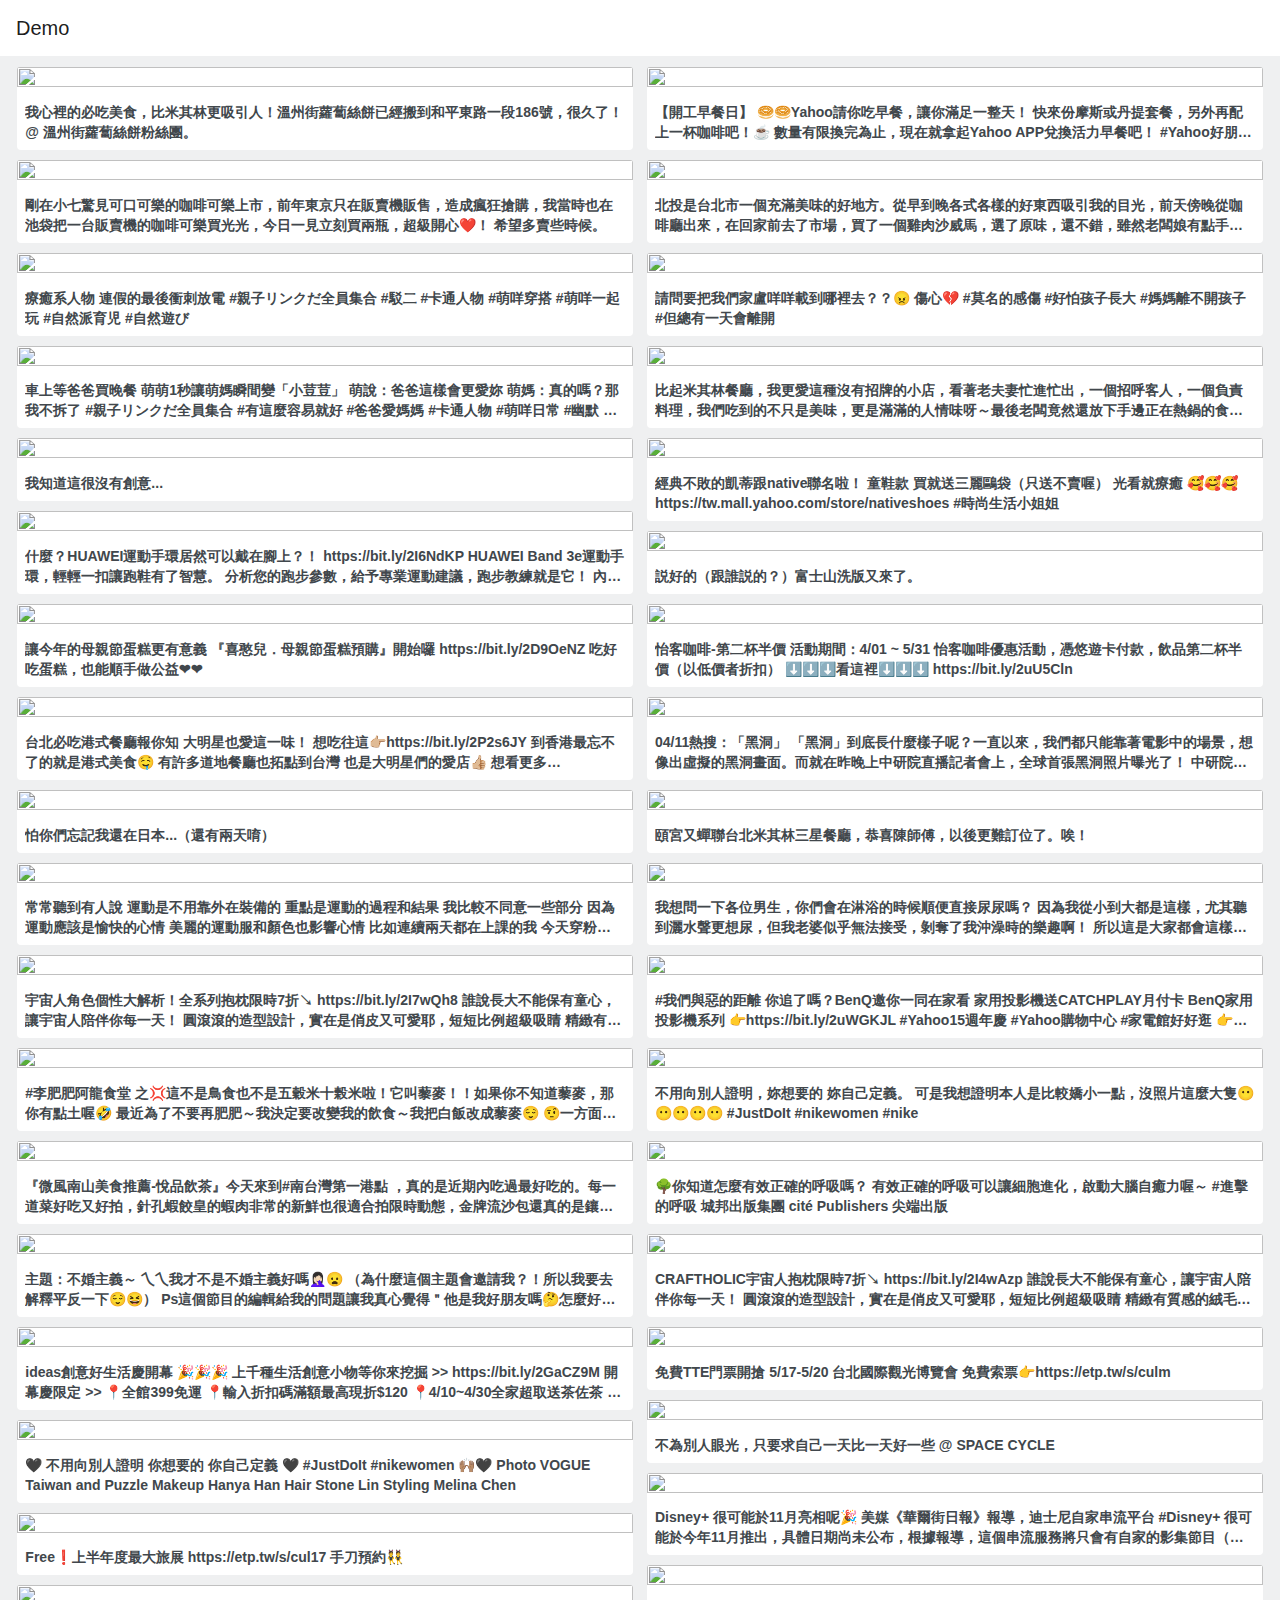
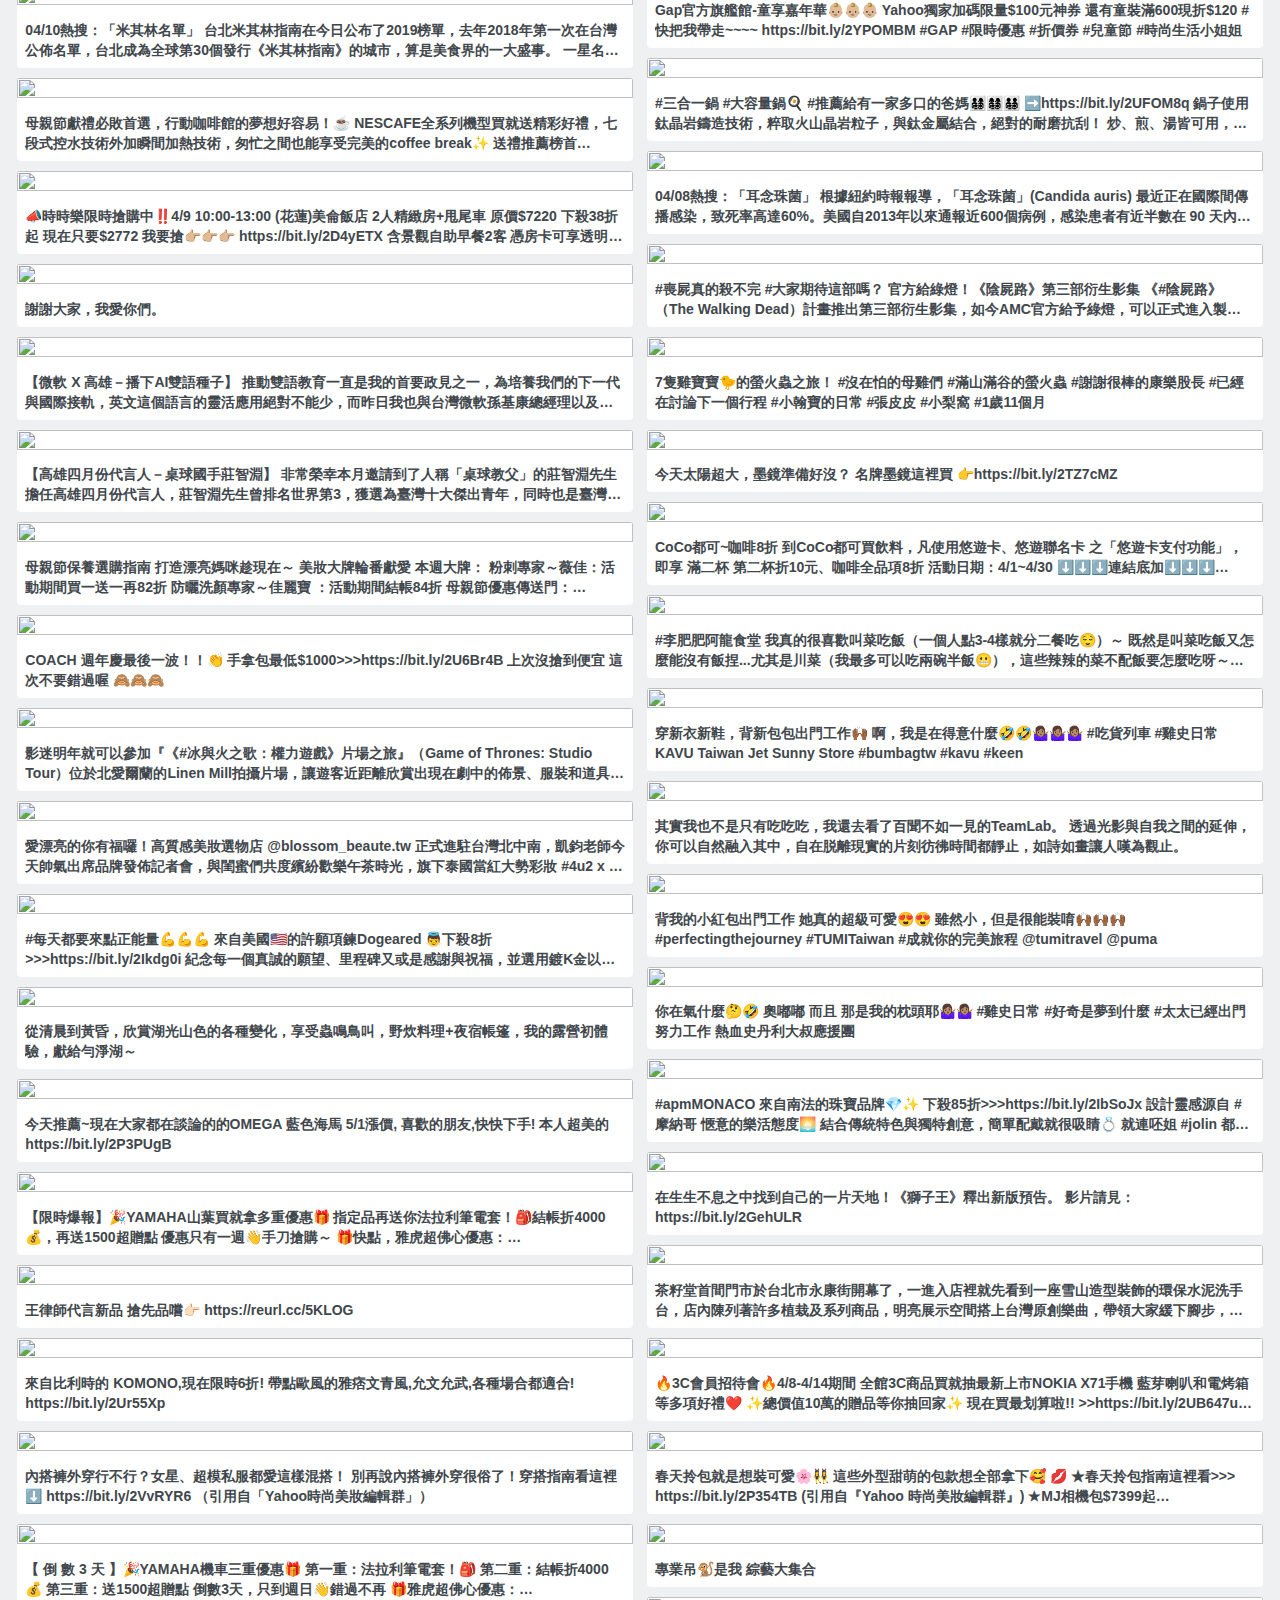
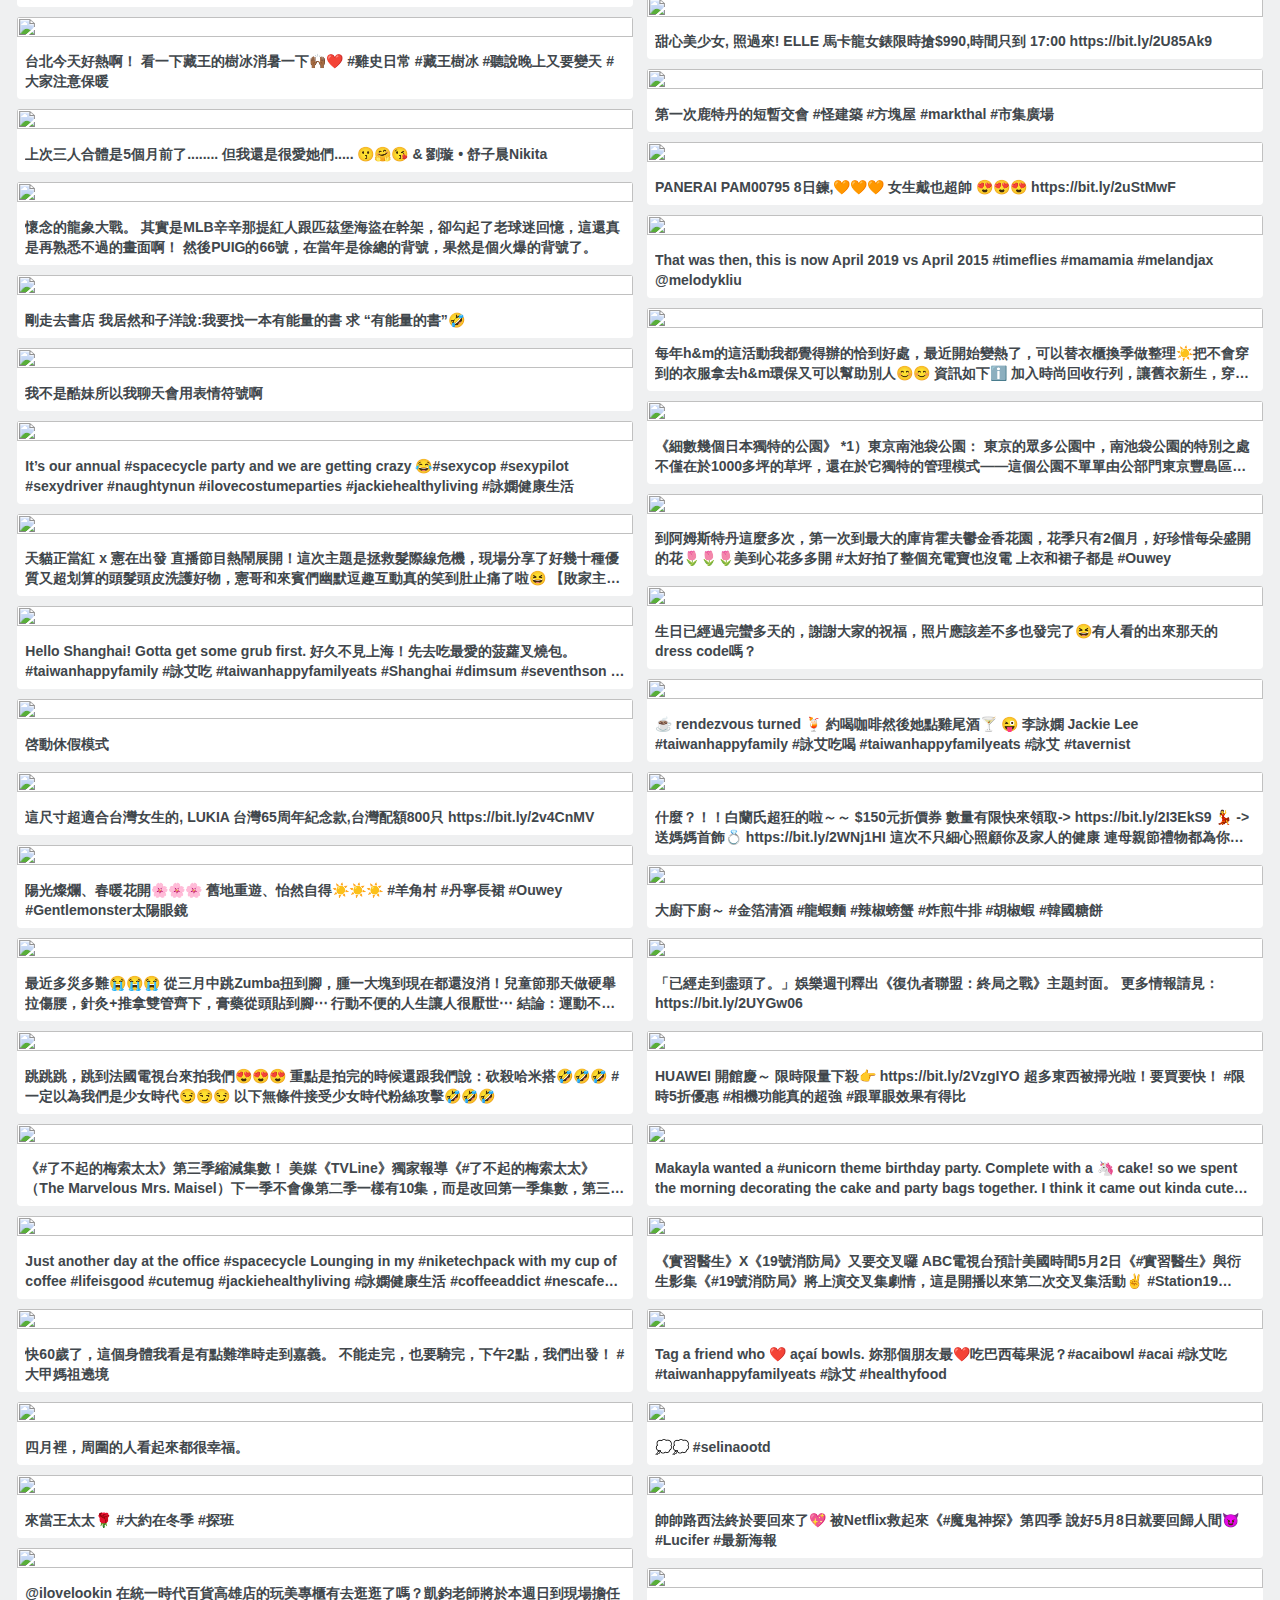
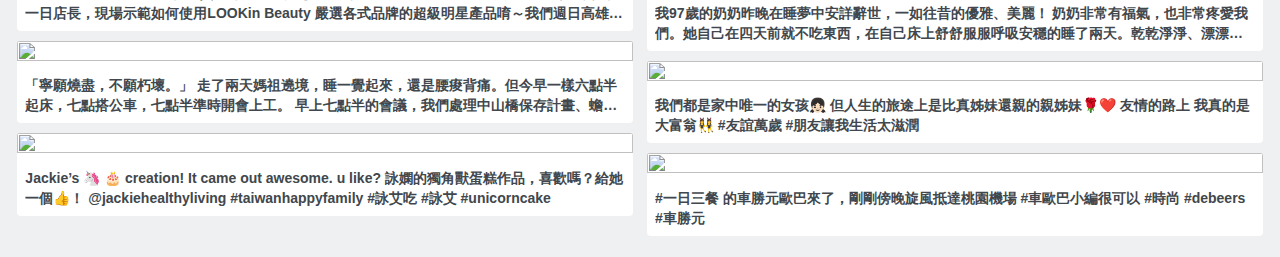
==== commit 55e8adb2: "Update index.html" ====
--- a/index.html
+++ b/index.html
@@ -32,7 +32,7 @@
     <script>
         test = function() {
             const row = document.getElementsByClassName('row');
-            var imagesource = [['https://ct.yimg.com/cy/5923/56052841733_e8b428_b.jpg', '一兩個月前，好友檸檬約我來吃，臨時有事沒來，後來表弟來吃了，感覺已度過了剛開店的不穩定，今晚好臨時決定，吃了初訪推薦的雞肉咖哩，甜中帶著小辣，還附一塊烤吐司，可以來擦盤子上的咖哩醬，吃完飯，額頭上流下滿足的汗水，下回來吃紅酒牛肉咖哩吧！ @ 日向洋食Hinata。', 'https://tw.trendr.yahoo.com/tw-test/post/126874845752361796'], ['https://ct.yimg.com/cy/5864/56019898135_354efd_b.jpg', '台北喜來登SUKHOTHAI泰式餐廳於4月4日(四)至5月12日(日)期間推出【漾彩盛泰】潑水節限定料理，今天中午前來試菜，其中一道紅咖哩椰漿麵，很受矚目，象徵長壽的河粉是餐桌上不可或缺的好運料理，簡單汆燙後放上豆芽、香菜與辣椒絲，上桌後由服務人員桌邊現拌入主廚特製北部雞肉紅咖哩，以主廚手工自製的紅咖哩醬，加入泰國豆瓣醬、羅望醬、魚露、椰漿等慢炒，展現層次分明的各式辛香料風味，更特別於起鍋前打入生雞蛋，不但能讓咖哩風味更加溫潤，質地也會更加濃稠緊附於河粉。好吃極了💕', 'https://tw.trendr.yahoo.com/tw-test/post/127085951984893789'], ['https://ct.yimg.com/cy/1724/56057109193_62162a_b.jpg', '海南雞飯一直都是我的愛❤️！從以前慶城街的雞飯，到新加坡人來開的小紅點，到最近愛上的瑞記，都有一定的水準，很開心呢！瑞記海南雞飯 Ruikee Hainanese Chicken Rice。', 'https://tw.trendr.yahoo.com/tw-test/post/127015583240717200'], ['https://ct.yimg.com/cy/5852/56058574483_4dbff8_b.jpg', '療癒系人物\n連假的最後衝刺放電\n\n#親子リンクだ全員集合 #駁二 #卡通人物 #萌咩穿搭 #萌咩一起玩 #自然派育児 #自然遊び', 'https://tw.trendr.yahoo.com/tw-test/post/126804477008184308'], ['https://ct.yimg.com/cy/1906/56037977905_8e10f9_b.jpg', '修女泡芙一口咬下，豐富濃郁的芝麻香氣瞬間充滿口腔，裡面的丹波黑豆內餡呼之欲出，像穿著蓬鬆的紗裙在轉圈的感覺！紅龜慕斯也是個經典。@菓實日', 'https://tw.trendr.yahoo.com/tw-test/post/126874845752361479'], ['https://ct.yimg.com/cy/1947/56037225053_6c8ec7_b.jpg', '買「拔樂」去掃墓這樣對嗎？', 'https://tw.trendr.yahoo.com/tw-test/post/126311895798940125'], ['https://ct.yimg.com/cy/1869/56033663745_9f4532_b.jpg', '假期過去一天了！！！！！\n\n電影看了嗎？快來說說這個連假你打算進戲院的電影是哪(幾)部吧。', 'https://tw.trendr.yahoo.com/tw-test/post/126241527054762465'], ['https://ct.yimg.com/cy/1853/56060063245_f9a4e1_b.jpg', '北投是台北市一個充滿美味的好地方。從早到晚各式各樣的好東西吸引我的目光，前天傍晚從咖啡廳出來，在回家前去了市場，買了一個雞肉沙威馬，選了原味，還不錯，雖然老闆娘有點手忙腳亂，還是吃的很滿足！', 'https://tw.trendr.yahoo.com/tw-test/post/127015583240717521'], ['https://ct.yimg.com/cy/1822/56047808455_658228_b.jpg', '一個自我 一個固著\n\n#草衙道 #親子リンクだ全員集合 #卡通人物 #海洋 #跟著萌咩一起玩 #短髮瀏海 #親子で参加 #日系穿搭', 'https://tw.trendr.yahoo.com/tw-test/post/126100789566407462'], ['https://ct.yimg.com/cy/1772/56064806663_d36600_b.jpg', '車上等爸爸買晚餐\n萌萌1秒讓萌媽瞬間變「小荳荳」\n\n萌說：爸爸這樣會更愛妳\n萌媽：真的嗎？那我不拆了\n\n#親子リンクだ全員集合 #有這麼容易就好 #爸爸愛媽媽 #卡通人物 #萌咩日常 #幽默 #小荳荳', 'https://tw.trendr.yahoo.com/tw-test/post/127156320729072867'], ['https://ct.yimg.com/cy/1956/56045867805_a78fef_b.jpg', '北投在地的文青咖啡館，有茶有咖啡，手做磅蛋糕🧁，幾種口味都喜歡😘，外圈酥香、內裡濕潤柔軟，真材實料，搭配手工鮮奶油，回味無窮啊！', 'https://tw.trendr.yahoo.com/tw-test/post/126241527054762688'], ['https://ct.yimg.com/cy/5923/56029927865_b17a94_b.jpg', '📣時時樂限時搶購中‼️4/4 13:00-17:00\n 台北怡亨酒店 傳統英式雙人下午茶饗宴\n我要搶👉🏼👉🏼👉🏼 https://bit.ly/2UcPnPn\n\n精緻三層鹹甜點心\n頂級手工茶/咖啡\n不分平假日皆可享用\n近台北101、信義商圈\n#Yticket #美食券 #時時樂限定', 'https://tw.trendr.yahoo.com/tw-test/post/127015583240716579'], ['https://ct.yimg.com/cy/1843/56058847385_75a283_b.jpg', '比起米其林餐廳，我更愛這種沒有招牌的小店，看著老夫妻忙進忙出，一個招呼客人，一個負責料理，我們吃到的不只是美味，更是滿滿的人情味呀～最後老闆竟然還放下手邊正在熱鍋的食物，專程跑到門口來送客，真是太可愛了。', 'https://tw.trendr.yahoo.com/tw-test/post/126523002031473787'], ['https://ct.yimg.com/cy/1949/56053416495_a8c685_b.jpg', '老婆說要騎車運動，馬上說好不含扣，放下電動手把起身就走，還找了河濱咖啡店騎來讓她開心。\n\n這就是為什麼我可以一直打電動都不會被罵的原因。適時的放下把手，你才能玩得更長久。\n\n各方面都是喔~~~', 'https://tw.trendr.yahoo.com/tw-test/post/126382264543118253'], ['https://ct.yimg.com/cy/1781/56048554081_c70a07_b.jpg', '長大了才發現當小孩子的時候真好。無憂無慮。單純天真。（不過現在的小孩子比起以前好像壓力也很大就是了💪🏼😓）\n慢慢長大，踏入社會之後的現實，獨立了的擔子，必須面對的責任與未來⋯長大的大人真的好辛苦啊🤢～辛苦的同時，我們其實心中還是有個小孩子啊👶🏻⋯有時仍會想要耍賴，有時很需要被安撫安慰，當然會想要得到鼓勵或稱讚⋯\n只是變成大人的我們常常忘了它。又或是＂我是大人了＂的面子，常常怱略它⋯但是其實它一直都在。\n請不時要好好關心它⋯告訴它你辛苦了⋯\n有時候就讓它耍賴耍脆弱吧。多些時候鼓勵它。小小的它快樂，大大的你才會真的快樂。\n小baby小孩子小朋友大人全部都：\n兒童節快樂😃\n\n#我在說的是內在小孩啦不是嗚嗚😅\n#保持童心是保持年輕的一個重要方法\n#照片中是外星小朋友\n#innerchild #維莫莫人蔘 #vimurmur\n#看不懂的沒關係 #可以問 #看的懂的歡迎share給我 #dailychatchat', 'https://tw.trendr.yahoo.com/tw-test/post/126452633287295593'], ['https://ct.yimg.com/cy/1932/56013694623_146276_b.jpg', '我知道現在發這個很不道德。\n\n但 賈以食日CHIA YI SHI RI 麻花麵真的好好吃。\n\n賈靜雯AlyssaChia 朱芯儀', 'https://tw.trendr.yahoo.com/tw-test/post/126804477008182715'], ['https://ct.yimg.com/cy/1736/56038284625_54c0c7_o.jpg', '悠遊卡公司去年就與三星電子積極接觸\n希望透過三星手機內建的Samsung Pay綁定悠遊卡\n雙方最快下周簽約後將進入測試階段\n目前希望第4季就能上線、甚至提前到第3季\n正式上線之後可複製到其他安卓手機的Google Pay\n屆時全台近7成民眾都能受惠\nhttps://www.chinatimes.com/newspapers/20190405000454-260114?chdtv', 'https://tw.trendr.yahoo.com/tw-test/post/126382264543117832'], ['https://ct.yimg.com/cy/1894/56041778691_157172_b.jpg', '收到這生日禮物也算是蠻實在的啦～', 'https://tw.trendr.yahoo.com/tw-test/post/126241527054762455'], ['https://ct.yimg.com/cy/5916/56048867233_bcc8d0_b.jpg', '小巷裡的小店，外觀平凡，但滷肉飯很好吃，滷味拼盤很推薦，小菜也道地，湯那天是花枝羹，下回再來點紅燒肉跟土魠魚羹。 @ 家香味食堂。', 'https://tw.trendr.yahoo.com/tw-test/post/127156320729072316'], ['https://ct.yimg.com/cy/1816/56032874281_a48e3d_o.jpg', '04/03特搜：「牛仔褲小口袋用處」\n\n牛仔褲應該是許多人每天穿搭需要的必備衣著之一，通常前面右邊口袋的上方還會有一個小口袋，大家都會放東西在這小口袋嗎？是放零錢、打火機還是護唇膏呢！？\n\n原來小口袋真正的用途是放懷錶！\n在19世紀發明的牛仔褲，是賣給如工人們的工作服，工人在當時只能用懷錶檢查時間，為了不讓懷錶在工作時刮傷，就設計了這個小口袋。\n\n你也可以做做實驗，看看小口袋還能放進什麼樣的東西，\n歡迎留言跟我們說～\n\n\n很久沒買牛仔褲了嗎？\n點我看「牛仔褲」的搜尋結果\nhttps://bit.ly/2Upsqb3\n\n#牛仔褲小口袋\n#牛仔褲\n#Yahoo奇摩搜尋熱搜精選\n#20190403\n\n(圖片來源: unsplash.com)', 'https://tw.trendr.yahoo.com/tw-test/post/126311895798939703'], ['https://ct.yimg.com/cy/1754/56026551245_c85d26_b.jpg', '小丸子角色裡\n你們認為自己是像哪個角色呢？\n\n咩咩自己說自己是「野口」\n萌萌說自己是小丸子的姐姐\n\n#小丸子 #角色 #符合 #卡通人物 #萌咩', 'https://tw.trendr.yahoo.com/tw-test/post/126734108264005855'], ['https://ct.yimg.com/cy/5932/56050843243_2a1db7_b.jpg', '從粉絲送的東西就可以完全看出本人「愛吃鬼」的形象。（謝謝妳們～😘😘）', 'https://tw.trendr.yahoo.com/tw-test/post/126945214496539347'], ['https://ct.yimg.com/cy/1867/56016525333_3c9731_o.jpg', "每個世代，都有屬於它們的共同記憶；\n對我來說，那就是Marvel漫威宇宙。\n\n4/24即將上映《復仇者聯盟4》\n#J編 整理推薦漫威迷們必須入手的週邊好物，不只收藏更能做環保，你也是地球的超級英雄！\n收藏清單：https://bit.ly/2V5gqZq\n\n「So now it's Endgame.」\n「But we won't stop」\n\n#復仇者聯盟 #本週新星 #對白純屬虛構", 'https://tw.trendr.yahoo.com/tw-test/post/127085951984893449'], ['https://ct.yimg.com/cy/5864/56013598511_6ad547_b.jpg', '找找看！哪個是咩咩哪個是萌萌？', 'https://tw.trendr.yahoo.com/tw-test/post/126100789566405896'], ['https://ct.yimg.com/cy/1984/56051710025_1dee2f_b.jpg', '✌🏾\n從昨天回來了~整理好行李，上一堂90分鐘紥實的瑜珈 Ashtanga Intro,吃了青春糙米素燥飯套餐，踏實安心的從下午五點一路睡到今天早上五點，早上靜坐時冒出一些念頭，如果可以每天睡飽到早上5-6點自動清醒一定很美好。\n#我的早鳥夢\n#惰性還是很強\n#晨跑還是最美\n#NRC #Nike #running', 'https://tw.trendr.yahoo.com/tw-test/post/126874845752361848'], ['https://ct.yimg.com/cy/1964/56060659861_b495f4_b.jpg', '炸得超好吃🌹很酥很乾很脆，一點都不油膩\n所以即使冷掉也好好吃\n點了鹹酥雞、豆包、雞軟骨、甜不辣，還有我最喜歡的湯圓🌹❤️\n貼心小提醒！\n生意太好了有時候需要等\n但是先去點餐領牌子，他會告訴你回來取餐的時間，旁邊是景美夜市很好逛唷🌹', 'https://tw.trendr.yahoo.com/tw-test/post/126452633287295893'], ['https://ct.yimg.com/cy/5842/56026445961_cf35fa_o.png', 'Gracegift迪士尼系列可愛翻天！\n我要背著它去看小飛象電影\n新包包這裡買➞ https://bit.ly/2FRaRsj\ufeff', 'https://tw.trendr.yahoo.com/tw-test/post/126945214496538368'], ['https://ct.yimg.com/cy/1736/56043761323_5c8cf0_b.jpg', '連假的幸福時光，謝謝妳們。\n\n我不得不説這家服務真的很好，每個美甲師的手都很巧，重點是都很細心，我真心推薦。\n\n艾菲爾美甲概念館 忠孝店', 'https://tw.trendr.yahoo.com/tw-test/post/127085951984894543'], ['https://ct.yimg.com/cy/1852/56052985365_44d62e_b.jpg', '夫妻倆想說該運動了\n就騎腳踏車跑來木柵\n順便來看看這家可愛的咖啡廳❤️\n\n#雞史日常\n#喜歡這樣的生活\n#有你一起真好\n熱血史丹利大叔應援團', 'https://tw.trendr.yahoo.com/tw-test/post/126734108264006548'], ['https://ct.yimg.com/cy/1783/56052375231_f5001b_b.jpg', '週末大家午安啊🙌🏾🙌🏾\n謝謝所有有去 洪家回春堂鹽酥雞-景美分堂\n捧場的朋友們\n阿雞內心超級感動的❤️❤️❤️\n謝謝你們啊～～～\n\n然後\n也好謝謝我的阿母 藍心湄 Hsin-Mei Lan\n一直以來都好照顧我😭😭😭\n前幾天才叫了50人份的鹽酥雞到女人我最大\n昨天又特別到現場給我支持打氣\n\n真的超超超愛妳😍😍😍\n\n我會繼續努力的💪🏾\n\n然後最近有些現場等太久的朋友\n真的很抱歉\n我們的炸物因為對口感的要求\n需要花費比較長的時間😅😅\n下次如果要再來捧場\n也可以在營業時間電話訂餐（0905 708 075）\n或是Line預約唷❤️\n\n#大家快來吃喔\n#洪家回春堂\n#時尚教母加持\n#滿滿的愛\n#阿雞謝謝你', 'https://tw.trendr.yahoo.com/tw-test/post/126874845752361659'], ['https://ct.yimg.com/cy/5882/56021645731_e19f2e_b.jpg', '南港老爺行旅新開幕，馬上揪人來嚐鮮！\n\n用餐的地方是十樓Slow Kitchen，意外的是餐點很精緻，價位從$400-$1080都有，可以根據你的預算選擇～這天我們從500到1080都選了！雖然在南軟算是價位稍高的餐廳，但以他的精緻度來說我覺得可以一試～\n\n📍南港老爺行旅 Slow Kitchen\n', 'https://tw.trendr.yahoo.com/tw-test/post/127156320729071153'], ['https://ct.yimg.com/cy/1825/56063001113_62ac46_o.jpg', 'CRAFTHOLIC宇宙人抱枕限時7折↘ \nhttps://bit.ly/2I4wAzp\n\n誰說長大不能保有童心，讓宇宙人陪伴你每一天！\n圓滾滾的造型設計，實在是俏皮又可愛耶，短短比例超級吸睛 \n精緻有質感的絨毛材質，睡覺、看電視都可以抱著 \n還可以放置在辦公室裡，午休時刻拿來當小枕頭，陪你度過午休時光 \n用途多又實用，療癒又可愛，大人小孩都愛不釋手呢 \n可愛又能治癒人心，快來買一個抱抱它吧！ \n\n#J編哈啦 #本週新星', 'https://tw.trendr.yahoo.com/tw-test/post/127015583240717406'], ['https://ct.yimg.com/cy/1850/56064692671_b81e56_b.jpg', '不用向別人證明，妳想要的  妳自己定義。\n可是我想證明本人是比較嬌小一點，沒照片這麼大隻😶😶😶😶😶\n#JustDoIt  #nikewomen #nike', 'https://tw.trendr.yahoo.com/tw-test/post/126945214496539717'], ['https://ct.yimg.com/cy/1850/56053664665_3c3062_b.jpg', '#櫻花春季 #Disney #迪士尼趣味餐廚 \n➡️https://bit.ly/2FXH7ZG\n櫻花紛飛～🌸美美的Disney櫻花粉系列保鮮盒，值得收藏一系列🥰\n\n#用美的東西心情會變好\n#用可愛的東西心情也會變好', 'https://tw.trendr.yahoo.com/tw-test/post/126945214496539625'], ['https://ct.yimg.com/cy/1792/56013056045_c816cd_b.jpg', '被老闆壓榨這麼久終於放假了(⁎⁍̴̛ᴗ⁍̴̛⁎)爽！\n當然要好好打扮一下寵愛自己!!!\n連假這樣穿吧！➡️https://bit.ly/2uBwpT9\n#連假穿搭 #出遊穿搭 #約會穿搭 #穿搭 #OOTD\n#洋裝 #背心 #一字領 #小花蕾絲 #連身褲', 'https://tw.trendr.yahoo.com/tw-test/post/126663739519827457'], ['https://ct.yimg.com/cy/1959/56052495283_1ed812_b.jpg', '就這樣，這個生日安安靜靜的度過了，不知道從哪一年開始，生日當天一定會做的事情就是捐血，還有子宮頸抹片檢查，但去年在郵輪上，這次都挽袖決定履行了，但上兩週都在生病醫生說還是再等狀況好一點再來吧！吃吃蛋糕，夾幾隻娃娃，吃家人的愛心便當，這個35歲...（oh no~誰要算虛歲啊）這個34歲就要開始了，耍耍廢，在家聽聽billie eilish一起厭世，很多朋友說 「怎麼不約？」我想可能初老了...，只想簡單的謝謝家人，許個願，明天會更好！34會更好🌹\n嫌我老的現在可以立刻退讚，姐會原諒你的😂\n祝我生日快樂🎂', 'https://tw.trendr.yahoo.com/tw-test/post/126663739519828780'], ['https://ct.yimg.com/cy/1860/56013646583_4c2b4c_b.jpg', '萌萌今天5歲了\n不慶祝 不買禮物 來帶🐷回家\n㊗️萌萌：長大做個有用的人\n\n#小天使 #回娘家 #有用的人 #愛你們寶貝 #5歲  #生日快樂', 'https://tw.trendr.yahoo.com/tw-test/post/126523002031472048'], ['https://ct.yimg.com/cy/1775/56016111325_a36421_b.jpg', '配件的重要性\n眼鏡上身\n猜猜像一個「古人」\n\n#覺得可愛 #文青眼鏡 #復古眼鏡 #駁二 #少了廣角 #配件 #萌咩一起玩', 'https://tw.trendr.yahoo.com/tw-test/post/127156320729071287'], ['https://ct.yimg.com/cy/1910/56021262661_5a4c9a_b.jpg', '其實一直以來，跟我結婚的是隋棠，但因為怕媒體騷擾，只好假裝成GiGi跟我在一起，真的很辛苦的。\n\n我知道今天是愚人節沒有人會信，但不管你們信不信，反正我是信了。', 'https://tw.trendr.yahoo.com/tw-test/post/126804477008182828'], ['https://ct.yimg.com/cy/5889/56021130441_c81fc4_o.jpg', '#你這個懶骨頭\n\n\n在哪裡買的，為什麼舒適到讓人離不開它？！\n不要跟我談工作，我現在在放連假；\n不要跟我談出遊，我只想在家睡覺；\n不要問我在哪買，下面連結自己看。\n\n能發懶就是福：https://bit.ly/2CJSdAA', 'https://tw.trendr.yahoo.com/tw-test/post/126241527054761487'], ['https://ct.yimg.com/cy/1949/56056922835_9971d5_b.jpg', '免費TTE門票開搶\n5/17-5/20 台北國際觀光博覽會\n免費索票👉https://etp.tw/s/culm', 'https://tw.trendr.yahoo.com/tw-test/post/126171158310585392'], ['https://ct.yimg.com/cy/1916/56037849675_4ea775_b.jpg', '爽成這樣?!', 'https://tw.trendr.yahoo.com/tw-test/post/127015583240716805'], ['https://ct.yimg.com/cy/5858/56032346695_67eb0c_b.jpg', '喜歡吃比薩🍕的朋友，一定要試試看這家唷，好好吃😋😋😋 #we里手工窯烤pizza #這裡還有日本料理 #姊餓了一天都是為了它', 'https://tw.trendr.yahoo.com/tw-test/post/126663739519828283'], ['https://ct.yimg.com/cy/2951/56040381481_7cc980_b.jpg', '祝大家兒童節快樂🌹', 'https://tw.trendr.yahoo.com/tw-test/post/126311895798939961'], ['https://ct.yimg.com/cy/1843/56025892195_1f1049_o.jpg', '聽說米奇已經90歲了耶~就讓童心未泯的我們一起去來回憶這些經典時刻吧！\nhttps://bit.ly/2Vfgp5d\n\n#米奇\n#米妮\n#迪士尼家族\n#米奇90週年\n#grace gift\n\n', 'https://tw.trendr.yahoo.com/tw-test/post/126523002031472805'], ['https://ct.yimg.com/cy/5925/56008000133_338f63_b.jpg', '有件事，即將滿月，所以可以跟大家報告一下，分享我們的喜悅，就是⋯⋯\n\n我終於如願以償的當鹽酥雞店的老闆啦😍😍前陣子超常去吃 洪家回春堂鹽酥雞-景美分堂，因為真的太好吃😋阿雞就一直拜託其中股東之一、也就是我的經紀人讓我可以加入，然後，從三月開始，阿雞很開心的也成為其中的一份子了🙌🏾🙌🏾\n\n接下來要請大家多多支持啦！我們還有很多要努力跟進步的空間，有什麼問題都請直接跟我們反應，希望接下來一切都會越來越上手以及順利啊！\n\n#阿雞新事業\n#洪家回春堂\n#歡迎分享\n#歡迎加盟\n#整個圓夢了\n#小時候就想嫁給鹽酥雞的老闆啊\n#我也會常常出現在那\n#foodpanda跟街口都可以叫餐囉\n#就在景美夜市\n#景美街75號', 'https://tw.trendr.yahoo.com/tw-test/post/127015583240715442'], ['https://ct.yimg.com/cy/1813/56056449175_eb30fa_b.jpg', '謝謝大家，我愛你們。', 'https://tw.trendr.yahoo.com/tw-test/post/126452633287295996'], ['https://ct.yimg.com/cy/5884/56051128995_565ee1_b.jpg', '【打造宜居無毒大高雄】\n\n4月3日晚上，我在苓雅分局聽取完勤務簡報後，便與市府跨局處組成的「防制毒品聯合查察小組」驅車前往高雄夜店展開臨檢行動。這是我第一次踏足夜店，十分慎重之餘也有些許新奇。我親眼見識到了夜店的熱鬧與精彩，也實在很不好意思打擾到當天在場的各位好朋友們，並且非常感謝大家的熱情與配合。身為高雄市市長，我希望每個人都能玩得開心、盡興而又安全，因此我更要強調警察執行治安任務與政府貫徹掃毒目標的決心與重要性。\n\n我的十四項政見之一之所以是掃蕩毒品，是因為台灣整體社會的毒品氾濫問題日趨嚴重，吸毒犯罪問題層出不窮，更令人憂心的是吸毒年齡層出現幼齡化的趨勢，近年來更出現多種新興毒品，利用糖果、梅粉、茶包等無害偽裝降低青少年心防，更方便毒品在校園和青少年出入的場所內流竄，對我們下一代成長發展造成極大的傷害與威脅。再者，毒品犯罪的再犯率極高，一旦沾染便極難戒斷。因此，杜絕毒品一定要由校園和青少年活動的場所開始，強力督導毒品防制工作，務必讓青少年遠離毒害。\n\n接下來，高雄市政府會運用派出所的公權力、學校的行政力、社區志工的行動力，凝聚管區、校區、社區三區力量形成防毒網絡，由市政府做警察、教師和志工最堅實的執行後盾，徹底防堵毒品進入校園，絕不讓毒品殘害年輕學子！讓我們一起拒絕毒品！打造宜居無毒大高雄！\n\n相關新聞連結 ➡️  https://reurl.cc/yRQy6 \n如果大家忘記，歡迎點選去年我的政策白皮書：《韓國瑜14項政策說明》連結 ➡️ https://reurl.cc/yRQ1y\n\n（圖片來源：中時電子報 袁庭堯攝）', 'https://tw.trendr.yahoo.com/tw-test/post/127085951984894836'], ['https://ct.yimg.com/cy/5867/56031857631_7f5158_b.jpg', '小姐～有您的快遞唷。', 'https://tw.trendr.yahoo.com/tw-test/post/126100789566406685'], ['https://ct.yimg.com/cy/2967/56040369721_bad8ff_b.jpg', '🙏🏽😄Hot Tub High School \n#hottub', 'https://tw.trendr.yahoo.com/tw-test/post/126382264543117624'], ['https://ct.yimg.com/cy/1777/56033588975_9debc8_b.jpg', '還子洋男兒身 雖然我一直叫他洋子 📷 @amyamyanny', 'https://tw.trendr.yahoo.com/tw-test/post/126593370775650780'], ['https://ct.yimg.com/cy/1744/56056475305_e1a23c_o.png', '今天太陽超大，墨鏡準備好沒？\n名牌墨鏡這裡買 👉https://bit.ly/2TZ7cMZ', 'https://tw.trendr.yahoo.com/tw-test/post/126382264543118334'], ['https://ct.yimg.com/cy/1817/56056075151_658feb_b.jpg', '收工🙌🏾🙌🏾誰剛剛也在現場的🙋🏽\u200d♀️🙋🏽\u200d♂️\n\n#puma螢光夜跑\n#下週高雄\n#今年第十三年了\n#我是主持人啦\n#阿雞主持日常\nPUMA', 'https://tw.trendr.yahoo.com/tw-test/post/126311895798940458'], ['https://ct.yimg.com/cy/1943/56052929903_f03561_k.jpg', '今天怎麼安排呢？\n百貨彩妝活動結束，接著開始錄影了\n#weekend #saturday #holiday #life', 'https://tw.trendr.yahoo.com/tw-test/post/126241527054762821'], ['https://ct.yimg.com/cy/1831/56060797791_582800_b.jpg', '莫非定律再次驗證🤪\n四歲生日party的時候，妹妹眼睛被蚊子咬到大如核桃😧\n六歲生日的早上，牙齒掉了，掉的正是上牌門牙笑起來會漏風的那一顆⋯🎉🎉😁\n#謝謝QQ姐姐準備的皮卡丘主題派對🎊🎊👍👍💕💕大推\n#謝謝大家的祝福，禮物太多了，規定她一天只能拆一個\n#禮物竟然還有甲蟲🐞！\n#乾媽的「小愛同學」「小米音箱」也好厲害', 'https://tw.trendr.yahoo.com/tw-test/post/126382264543118237'], ['https://ct.yimg.com/cy/1875/56023480305_c6e7e6_b.jpg', '📣春天吶喊🎧最skr的音樂祭\n最潮的穿搭👖最優質的住宿🏡\n最低折扣2折起🤟🏼🤟🏼🤟🏼\n優良住宿推薦👉🏼 https://bit.ly/2FAXriI\n\n#Yticket #住宿券 #音樂祭', 'https://tw.trendr.yahoo.com/tw-test/post/126241527054762007'], ['https://ct.yimg.com/cy/2967/56006189513_2886ba_b.jpg', '巴黎也可以賞櫻 🌸 🇫🇷\n\n推薦這個巴黎市區交通方便的賞櫻點，第一次看到巴黎櫻花才知道怎麼跟在日韓看到的不一樣，美翻！\n\n📍巴黎聖母院 2017\n\n', 'https://tw.trendr.yahoo.com/tw-test/post/126523002031471750'], ['https://ct.yimg.com/cy/1796/56052484343_bb4eba_b.jpg', '😎', 'https://tw.trendr.yahoo.com/tw-test/post/127156320729072427'], ['https://ct.yimg.com/cy/5894/56028544893_354683_b.jpg', '滑雪板成就解鎖✔\n偏愛熱帶海島渡假，聽朋友們一直說滑雪有多好玩也沒有心動，因為怕冷怕摔怕麻煩怕受傷被經紀人念，害怕速度刺激(對我是俗辣，所以也不會玩滑板也不太會衝浪，腳踏車車都要慢慢騎)，這次因為來到距離滑雪聖地Whistler超近的Vancouver觀光拜訪朋友，想說都來了，當地朋友也熱情介紹滑雪教練，那就來挑戰一下自己。\n\n服裝穿跑步長袖上衣加運動內衣與Leggings，自備運動厚襪，其他所有的裝備都可以租借很方便，四月的雪地沒有想像中的冷，我比較保守不敢說滑雪超級好玩，但很期待下一次再去滑雪的行程，看自己進步多少。\n#snowboarding  #Nikewomen  #JustDoIt #whistler #canada', 'https://tw.trendr.yahoo.com/tw-test/post/127015583240716356'], ['https://ct.yimg.com/cy/1727/56033495435_e9dada_b.jpg', '鼔汁排骨\n料理心得：排骨大小要再均勻些，糖再多一點，蒸25分鐘剛好\n#每天進歩一點點就好💪🏻', 'https://tw.trendr.yahoo.com/tw-test/post/127156320729072089'], ['https://ct.yimg.com/cy/1990/56063127243_48d990_o.png', '影迷明年就可以參加『《#冰與火之歌：權力遊戲》片場之旅』（Game of Thrones: Studio Tour）位於北愛爾蘭的Linen Mill拍攝片場，讓遊客近距離欣賞出現在劇中的佈景、服裝和道具等，預計明年春季開放。', 'https://tw.trendr.yahoo.com/tw-test/post/126171158310585463'], ['https://ct.yimg.com/cy/1854/56048563065_e4d520_b.jpg', 'marie claire 美麗佳人26歲囉！拍戲忙碌之虞還是要時尚一下！生日快樂🎉  也要謝謝陳俊良老師贊助的服裝👍🏻\n\n#marieclaire美麗佳人\n#陳俊良老師\n#這樣算不算跑趴啊🤔🤔', 'https://tw.trendr.yahoo.com/tw-test/post/126171158310585154'], ['https://ct.yimg.com/cy/1867/56026227433_42fe67_b.jpg', '【勿忘世上苦人多】\n\n這段時間讓我感觸最深的一句話，就是上次參拜南普陀寺時看到的：「勿忘世上苦人多」。\n\n近年來台灣經濟停滯、國事蜩螗，M型社會拉鋸日益嚴重，各行各業、尤其是底層人民的生活越來越辛苦、越來越焦慮，而檯面上許多政治人物的言行舉止，似乎完全沒有體會到這樣的辛苦與焦慮，他們太習慣了養尊處優或高官厚祿；他們也忘記了溫飽生活其實是每一個人不可侵犯的神聖追求，所以，做為一個台灣的政治人物，當我們領著納稅人的血汗錢，在推行每一個政見、喊出每一句口號之前，最需要告訴自己的一句話就是：「勿忘世上苦人多」，我們不是在為政黨工作、不是在為派系工作、更不是在為任何一種意識型態工作，我們存在的意義，是為了讓台灣的苦人少一點、讓台灣人民過上少吃點苦的好日子。\n\n對於台灣現階段而言，所謂的好日子，就是「台灣安全、人民有錢」，任何危及這兩句話的政策與言論，無論誰用多麼高尚動人的情操與詞語去包裝，都是廉價且不負責任的。\n\n「勿忘世上苦人多」，我希望所有從政的人都能時時互相提醒，因為唯有台灣政壇參透了這句偈語，台灣人民才有機會享受到真正值得我們捍衛的民主與進步。', 'https://tw.trendr.yahoo.com/tw-test/post/126945214496538628'], ['https://ct.yimg.com/cy/1773/56017574833_248ac6_b.jpg', '這幾天很懷舊，突然經過高中母校，刻意停下來拍個幾張照。\n\n有人也是方濟中學 畢業的嗎？', 'https://tw.trendr.yahoo.com/tw-test/post/126734108264005200'], ['https://ct.yimg.com/cy/1797/56022130193_872b7f_o.jpg', '04/02熱搜：「掃墓禁忌」\n\n清明節連假即將來到，相信有許多家族會一起到祖先墳墓或是靈骨塔打掃祭拜，通常在這天也是有些禁忌的，不論你相不相信，來看看做個參考吧！\n\n1. 禁止在墳前或塔位前大聲喧嘩、嬉笑怒罵，避免言語上的不禮貌或挑釁。\n\n2. 穿著盡量簡單樸素，切忌大紅大紫或鮮豔的衣物。\n\n3. 有些水果被視為禁忌，像是鳳梨、香蕉有招旺之意；成串水果如葡萄則有不詳之事會一連串來的意思。\n\n4. 孕婦或7歲以下孩童盡量避免前去掃墓，有容易招陰或被沖煞到的說法。\n\n慎終追遠，祭祖也是我們重要的傳統文化之一，而禁忌通常都是民俗角度的一種看法及說法，不論如何，注意自身的身體安全，有疑慮時及早就醫才是正確的做法喔。\n\n\n點我看更多「掃墓禁忌」搜尋結果\nhttps://bit.ly/2CN85Cm\n\n#掃墓禁忌\n#清明掃墓\n#Yahoo奇摩搜尋熱搜精選\n#20190402\n\n(圖片來源: unsplash.com)', 'https://tw.trendr.yahoo.com/tw-test/post/126804477008183088'], ['https://ct.yimg.com/cy/1762/56054952681_19abdf_b.jpg', '坐了13個小時的飛機，享受獨處時光，還有 黃小柔 的新書 #跟過去的每次跌倒說謝謝 一路上陪伴，感覺我也陪著你成長了一次🥰🥰🥰\n在人生的路上沒有人是不跌倒的，重要的是如何爬起來走的更精彩💪🏻💪🏻💪🏻 #珍惜當下 \n特別帶著 #510活水美妍噴霧  Women 510 吳依霖👍🏻真的好好用 \n#平安降落', 'https://tw.trendr.yahoo.com/tw-test/post/126734108264006362'], ['https://ct.yimg.com/cy/1779/56052490275_cea3fa_b.jpg', '#李肥肥到處吃\n下午茶時間～下午茶時間～\n我還在努力戒醣中⋯但⋯但⋯＂戒什麼＂這樣的事不能太激進，不會會有反效果😆\n海鹽奶油捲 應該是 一禾堂 麵包本舖的no1 （想以前我常去排隊等出爐呢😌）但我有點吃怕了🤣後來就開始吃其他的～\n有一陣子很瘋 #豆乳貝果（買回家冷凍！早餐拿出來烤一下超Q超韌的）\n有一陣子又很愛 #豆乳菠蘿麵包 (我昨天也有買。已吃。不喜歡太甜的菠蘿包的人我真心推薦～酥酥的皮淡淡的甜味🤤）\n但今天我要推薦 #豆乳芋頭麵包 啦～(通常我對有包內餡的麵包都還好。但是這個芋頭包也太好吃了吧🤣麵包好Q搭配著不太甜真正的芋頭餡～加杯咖啡☕️好滿足呀）\n我在戒醣喔😂但還是想介紹給你們😄\n\n#dailychatchat #我的臉麵包超人耶', 'https://tw.trendr.yahoo.com/tw-test/post/126523002031473548'], ['https://ct.yimg.com/cy/5876/56064048083_2b1a6a_b.jpg', '#李肥肥阿龍食堂 \n我真的很喜歡叫菜吃飯（一個人點3-4樣就分二餐吃😌）～\n既然是叫菜吃飯又怎麼能沒有飯捏...尤其是川菜（我最多可以吃兩碗半飯😬），這些辣辣的菜不配飯要怎麼吃呀～我真心佩服那些單吃菜，尤其是辣的鹹不配飯的人🙇🏻\u200d♀️\n但真的吃那麼多白飯也不太好（我媽常說我真的吃太多了😅）⋯所以為了我的胃，我的身材，我的健康（年紀越大越要注意醣類的攝取呀呀呀）我把白飯改成藜麥飯啦啦😌～\nKiki老媽：乾扁四季豆+宮保娃娃菜+蒜苗雙臘😋\n\n#李肥肥到處吃 kiki餐廳 #一人也要好好吃飯', 'https://tw.trendr.yahoo.com/tw-test/post/126734108264006807'], ['https://ct.yimg.com/cy/1752/56012876195_51d604_b.jpg', '根本看不出來是誰的景點打卡照，也不知道自己在堅持什麼，厚臉皮請排隊拍照人潮等姐顛倒一下。\n#其實是隔壁老王 \n#其實臉皮很薄\n#headstand', 'https://tw.trendr.yahoo.com/tw-test/post/127156320729071097'], ['https://ct.yimg.com/cy/1992/56034359353_c3e154_b.jpg', '我今天跟他分手了。我們在一起2-3年左右（抱歉我居然沒記下在一起的日子😓）最近他常常無故鬧脾氣丶動不動就跟我冷戰丶不跟我說話丶三不五時就離家出走⋯我跟他溝通了很久，但是都改變不了狀況。常常讓我很氣很火很傷心。\n所以我決定跟他和平分手。趁著我還沒有跟他翻臉想把它砸爛之前，我決定放手。\n心裡很不捨，畢竟也相處了好一段時間。但是為了我們兩個好還是必須這樣做。\n謝謝你這麼長時間的陪伴還有帶給我的一切～我不會忘記你的😊 Bye呦～\n\n#兩個人在一起就是要快樂對你不好的別不捨趕快放手放了自己 👉🏼to my friend u~對,我就是在說妳😌）#歡迎感同身受有感而發 #vimurmur #維莫莫人蔘 \n#apple #iphone7plus', 'https://tw.trendr.yahoo.com/tw-test/post/127156320729071913'], ['https://ct.yimg.com/cy/1937/56058185685_87e5c3_o.jpg', '04/08熱搜：「耳念珠菌」\n\n根據紐約時報報導，「耳念珠菌」(Candida auris) 最近正在國際間傳播感染，致死率高達60%。美國自2013年以來通報近600個病例，感染患者有近半數在 90 天內死亡，致命威脅引發醫界憂慮。\n\n耳念珠菌是一種新出現的，具有多重抗藥性的酵母菌，可能導致入侵式的感染。根據美國疾管署的估計，有90%的耳念珠菌，至少對1種抗生素具有抗藥性，30%對2種或2種以上的抗生素，具有抗藥性很難根除，因此不可不慎。\n\n\n點我看更多「耳念珠菌」的搜尋結果\nhttps://bit.ly/2G79HZH\n\n#耳念珠菌\n#超級細菌\n#Yahoo奇摩搜尋熱搜精選\n#20190408\n\n(圖片來源：pexels.com)', 'https://tw.trendr.yahoo.com/tw-test/post/126100789566407761'], ['https://ct.yimg.com/cy/2958/56042879935_617277_b.jpg', '每次來台中就住 #皇星商旅\n王醫師乾媽經營的飯店\n就像是我們台中的家❤️❤️ #秋紅谷正對面 #早餐很美味 #房間超乾淨 #床超大 #離逢甲夜市6分鐘', 'https://tw.trendr.yahoo.com/tw-test/post/126523002031473280'], ['https://ct.yimg.com/cy/1765/56012181275_7c2547_b.jpg', '錄影結束兩個人去吃晚餐，然後聊著聊著不知不覺就喝完了一瓶日本燒酌，我們的生活就是這樣，這樣簡單開心就好。\n\n#雞史日常', 'https://tw.trendr.yahoo.com/tw-test/post/126663739519827442'], ['https://ct.yimg.com/cy/5858/56012685513_f1246f_b.jpg', '🌳🙏🏽🌳 #treepose #vrksasana', 'https://tw.trendr.yahoo.com/tw-test/post/126452633287294299'], ['https://ct.yimg.com/cy/1747/56019993855_7a19e5_b.jpg', '『微風南山美食-悅品中餐 擺酒』\n\n擺酒兩字在香港原為在酒樓大規模宴客，悅品將傳統粵菜結合新的烹煮方式，超級好吃😋\n\n開胃飲品是梅子+紹興酒，金沙鮮雞球、腐乳花椰菜、鎮江子肉排、椒鹽香豆腐，這次點的是2人小聚，一人也才600元！ \n\n在微風南山不算高價又可以跟三五好友喝喝酒敘敘舊😍真幸福！\n\n🔺菜單｜https://bit.ly/2OrFpDD\n🔺地址｜微風南山艾妥列4樓（台北市信義區松智路17號）\n\n#悅品擺酒 #微風南山美食 #pattydrawblog #信義區粵菜 #下班來一杯', 'https://tw.trendr.yahoo.com/tw-test/post/127015583240716152'], ['https://ct.yimg.com/cy/1726/56011832563_cc1ae6_b.jpg', '各忙各的分開坐的一對夫妻\n#雞史日常 #最愛的咖啡廳', 'https://tw.trendr.yahoo.com/tw-test/post/126663739519827273'], ['https://ct.yimg.com/cy/1863/56026009021_da7098_b.jpg', '早安。', 'https://tw.trendr.yahoo.com/tw-test/post/126945214496538349'], ['https://ct.yimg.com/cy/5919/56027542741_db7760_b.jpg', '⛄現在懂了什麼叫雖然在雪地但千萬別穿太多會熱到受不了的感覺🔥\n#滑雪 #滑雪板 #snowboarding #whistler #canada', 'https://tw.trendr.yahoo.com/tw-test/post/126382264543117147'], ['https://ct.yimg.com/cy/5849/56048584403_a386d8_b.jpg', '馬不停蹄！飛🛫🛫🛫\n謝謝好妹子 蔡逸帆 - 甜心媽咪 的裙子，\n舒服好穿，穿上飛機就對了\n15小時後見❤️❤️❤️\nJas Like Mom 有好多美衣快去逛😍', 'https://tw.trendr.yahoo.com/tw-test/post/126734108264006330'], ['https://ct.yimg.com/cy/1761/56052363951_bd75ee_b.jpg', '盡情的放電吧！\n#小翰寶的日常 #玩樂 #一歲11個月 #小梨窩 #張皮皮 #freya #playtime #cutetoddler #littledimple', 'https://tw.trendr.yahoo.com/tw-test/post/126874845752361657'], ['https://ct.yimg.com/cy/5864/56053121045_84bcf1_b.jpg', '日本街頭自拍，只有一個字！\n#水', 'https://tw.trendr.yahoo.com/tw-test/post/127156320729072542'], ['https://ct.yimg.com/cy/1810/56048171543_9c0737_o.jpg', '《#絕命律師》第五季至少要等到明年😲\n一年一季的AMC影集《#絕命律師》去年10月播完第四季，依照前幾季播出時間推估，可能是今年4月或8月開播，不過現在可以確定今年看不到第五季了！\n\nAMC電視台娛樂部主席Sarah Barnett受訪時表示，第五季不會於2020年之前回歸，這是劇組所需的時間，她不希望匆匆忙忙推出下一季，擔心會降低質量。\n#BetterCallSaul', 'https://tw.trendr.yahoo.com/tw-test/post/126523002031473331'], ['https://ct.yimg.com/cy/1961/56041141325_9c0ff3_b.jpg', '午安', 'https://tw.trendr.yahoo.com/tw-test/post/126171158310584945'], ['https://ct.yimg.com/cy/1881/56014742791_18d6e0_o.jpg', '>> 每個人一定要有的休閒鞋\nhttps://bit.ly/2HM7rtb\n\n鞋面選用柔軟舒適麂絨材質\n不但好穿好走，更是一年四季的百搭款\n隨性自在的休閒風格讓好感度大提升\n\n#經典百搭 #休閒鞋 #D+AF\n#瘋時尚情報誌 #瘋鞋週 #ootd\n#時尚生活小姐姐', 'https://tw.trendr.yahoo.com/tw-test/post/126171158310583561'], ['https://ct.yimg.com/cy/5849/56043852773_c2818a_b.jpg', '她最近很愛聽佩佩豬的歌～Bing Bong Bing~\n我：Bing Bong Bing~\n她：不是！\n我：那怎麼唱？妳唱！\n她：Bing Bong Bing~\n（明明就唱的跟我一樣）\n#到底是誰有問題 #小翰寶的日常 #一歲11個月 #張皮皮 \n#小梨窩 #freya #littledimple #cutetoddler #bingbongbingbong', 'https://tw.trendr.yahoo.com/tw-test/post/126593370775650909'], ['https://ct.yimg.com/cy/1976/56048550601_71de7b_b.jpg', '集合了！羽毛球日！🏸️', 'https://tw.trendr.yahoo.com/tw-test/post/126663739519828584'], ['https://ct.yimg.com/cy/1915/56063991675_92015b_b.jpg', '🌳你知道怎麼有效正確的呼吸嗎？\n有效正確的呼吸可以讓細胞進化，啟動大腦自癒力喔～\n#進擊的呼吸 \n城邦出版集團 cité Publishers 尖端出版', 'https://tw.trendr.yahoo.com/tw-test/post/126945214496539921'], ['https://ct.yimg.com/cy/1931/56023691523_5b70b8_b.jpg', '有時候我們會需要别人的意見。但是有時候也別聽太多別人給的聲音。😛\n\n＂你的個性這樣所以不可能那樣。你應該要怎樣才會變成那樣。你必須要什麼什麼才會什麼什麼..blahblah..＂😒\n\n⋯請問：誰怎麼能知道你能不能？誰又怎麼知道做了什麼就會怎麼？誰所說出來的又能保證什麼？⋯😬\n\n因為對方不是你。說完了，你照做了，但記得後果是你自己要負責🤨\n\n所以，就聽聽，參考，然後自己下決定😌\n\nps每次我聽到有人跟我說因為你怎樣怎樣所以你不能怎樣怎樣⋯我就會在心裡翻800個白眼🙄🙄os:ㄌㄩㄝ你又知道了🤷🏻\u200d♀️😆\n\n#自己的人蔘自己決定啦 \n#維莫莫人蔘 #vmurmur', 'https://tw.trendr.yahoo.com/tw-test/post/126874845752360897'], ['https://ct.yimg.com/cy/1737/56025864265_b6cb55_b.jpg', '美食第三發！比大拇指寬度還厚的牛肉餡！濃郁沒在省的花生醬！怎能不大咬一口😋😋\n\n#還有想看秉諺吃什麼呢🤔😏😌', 'https://tw.trendr.yahoo.com/tw-test/post/126241527054762132'], ['https://ct.yimg.com/cy/1763/56048575943_e7e36f_b.jpg', '#苗栗縣好望角', 'https://tw.trendr.yahoo.com/tw-test/post/126241527054762680'], ['https://ct.yimg.com/cy/1867/56045649691_86508d_b.jpg', '玩得很開心！ @ 中正紀念堂 Chiang Kai-shek Memorial Hall', 'https://tw.trendr.yahoo.com/tw-test/post/126945214496539139'], ['https://ct.yimg.com/cy/1939/56041765263_1ef923_b.jpg', '山東佬回家最好了❤️\n\n#一家人', 'https://tw.trendr.yahoo.com/tw-test/post/126804477008183812'], ['https://ct.yimg.com/cy/1762/56012071561_70f8ad_b.jpg', '🌳💚 #全世界最長的吊橋 #溫哥華 #Vancouver', 'https://tw.trendr.yahoo.com/tw-test/post/126452633287294131'], ['https://ct.yimg.com/cy/5897/56052486495_4a9be8_b.jpg', '連假除了掃墓、陪家人\n你們還去哪走走看看呢？\n\n但要準備收心啦～\n記得今晚19:00要回家～\n因為20:00要打開電視收看綜藝大集合呦～', 'https://tw.trendr.yahoo.com/tw-test/post/126311895798940554'], ['https://ct.yimg.com/cy/5929/56061625951_4e4819_b.jpg', '剛走去書店 我居然和子洋說:我要找一本有能量的書 \n求 “有能量的書”🤣', 'https://tw.trendr.yahoo.com/tw-test/post/126241527054762995'], ['https://ct.yimg.com/cy/5900/56067746553_e67333_o.jpg', '甜心美少女, 照過來!\nELLE 馬卡龍女錶限時搶$990,時間只到 17:00\nhttps://bit.ly/2U85Ak9', 'https://tw.trendr.yahoo.com/tw-test/post/126382264543118605'], ['https://ct.yimg.com/cy/1969/56025555551_b38dd9_b.jpg', '📣時時樂限時搶購中‼️10:00-13:00\n (台北)聯一 台塑牛排創始店 單人套餐1張\n我要搶👉🏼👉🏼👉🏼https://bit.ly/2UgIlJC\n\n台塑牛排創始店\n經營之神王永慶最愛私房菜\n原台塑13樓招待所管理人-楊國初先生所開設\n獨門料理配方，極佳口感，不容錯過\n平假日皆可使用\n#Yticket #美食券 #時時樂限定', 'https://tw.trendr.yahoo.com/tw-test/post/126663739519827688'], ['https://ct.yimg.com/cy/1759/56031716625_ebcd33_b.jpg', '賞櫻跑', 'https://tw.trendr.yahoo.com/tw-test/post/126311895798939953'], ['https://ct.yimg.com/cy/1885/56013971215_df9de4_b.jpg', '【百萬人氣美妝榜】人氣美白 TOP 3！\n四月份為大家介紹的是最受歡迎美白品！\n想要肌膚亮白或是淡化斑點嗎？\u2028\n\n不踩雷小編告訴你網上最熱“10大熱搜美白品”\n快跟著 Selina Cheng 鄭雅勻 來看這次榜單吧！\n\n#奇摩時尚美妝\n#百萬人氣美妝榜\n#美白', 'https://tw.trendr.yahoo.com/tw-test/post/126241527054761495'], ['https://ct.yimg.com/cy/1828/56049247271_e2a9b8_b.jpg', '抵達名古屋 先吃一波鰻哥\n明天準備唱歌了', 'https://tw.trendr.yahoo.com/tw-test/post/127015583240716912'], ['https://ct.yimg.com/cy/1948/56007353223_9435c5_b.jpg', '話說，我的哭點也太低了吧…？！我一點也不想哭，我真的想好好的表達我內心的感想，但是每次話到嘴邊，就開始哽咽說不出話來，真是太羞了⋯\n還是很感謝「汐止心汐止情」理事長劉威麟先生給我們機會，付出一點小小的力量，很感動台積電慈善基金會還有張淑芬阿姨，默默地幫助了這一群需要被幫助的人，我們相信在不久的未來，這些被幫助的小孩，將來都能成為幫助別人的貴人🧨😌💕👍\n#這個場地以前是KTV\n#房東佛心以超優惠價格出租讓小朋友有一個安心的活動空間\n#能夠把夢想付諸執行力的人真是太令人敬佩了\n#劉先生一邊經營自助餐，一邊幫助老人小孩，如果大家有多餘的物資也歡迎捐贈喔', 'https://tw.trendr.yahoo.com/tw-test/post/126874845752360094'], ['https://ct.yimg.com/cy/1907/56038906321_441d16_b.jpg', 'Boxing 🥊🥊🥊\n\n前天健身教練給我一個全家餐\n今天拳擊教練給我一個全家餐➕外帶', 'https://tw.trendr.yahoo.com/tw-test/post/127015583240716587'], ['https://ct.yimg.com/cy/1786/56010295041_124ab2_b.jpg', '萌爆破錶！賺人熱淚！明明知道是用劃的，為何還是這麼感動！？\n迪士尼真厲害！！\n💖If an elephant can fly，nothing is impossible!\n💖別讓他人告訴你不可能\n💖在人不能、在神凡事都能成 ☝🏻✝️🌈\n#Dumbo\n#小飛象\n🐘🐘🐘🐘🐘🐘🐘', 'https://tw.trendr.yahoo.com/tw-test/post/127015583240715395'], ['https://ct.yimg.com/cy/1843/56060788671_ec2fd8_b.jpg', '人到中年\n我常常說要「聰明」一點過人生\n不是對人生撒手不管\n不是變得更刁鑽難搞\n也\n不是只有寬容大度\n更不是委曲求全\n\n而是要更「明白」，更「理解」、更「平衡」。\n\n我們必須明白\n這世界上本來就有那麼多無解之人、那麼多被生活壓迫的事、那麼多固執而愚昧的想法，那麼多暗黑的生存法則。\n\n明白理解以後\n你就會清楚知道\n「啊！這樣的人，做這樣的事、不足奇怪。」\n\n有的時候、我們因為不明白不理解，或者愛的付出不對等，所有的溝通都先畫X，所有的事情走向就會越來越糟糕，失去了平衡。\n\n以我自己來說，人生需要有一瓶立可白，常常需要聰明修正。\n\n在明白理解後，\n我會知道哪些人是「無解之人」，然後我會離開遠一點。我不是撒手，而是保持一些距離，給一些引導。\n年輕的時候，總是熱血暖心。但是有時候太過投入無解之事，很容易擦槍走火，公親變事主。\n即是無解之人，就是無法照常規和理解來處理。即是無解，我就不能自以為勇猛的代扮上帝的角色，那是一種魯莽。\n\n更重要的是，自己千萬不要變成別人眼中的「無解之人」！\n你是無解之人嗎？\n\n在明白理解後，\n我會明白生活壓迫的重擔，本來就沒有公平的起跑線，從出生的原生家庭開始。但是對於如何聰明過日子，卻是可以因為智慧而做出比較舒服明白的判斷。\n有一些人生活狀態雖在底層，卻每天還是歡樂滿人間，有些人吃飽喝足，卻還是終日埋怨痛苦，有想過為什麼嗎？\n我覺得這是一種愚笨，面對這種愚笨，更可怕的是固執。\n生活永遠不爽快，說三道四講著自己的埋怨，我看到很多人，同樣的埋怨見一個說一下！同一個埋怨說十年，這是比愚笨固執更糟糕的個性，受苦最多的是自己。\n生活的財富階層可以不同，但生活的智慧可以自己追求，沒有界線。\n你爽快過日子嗎？\n\n在明白理解以後\n在職場上那些暗黑的生存法則，不過就是一種人性的表露吧！\n是常態。\n對於一些無聊的小手段，大把戲，就看自己現在要的是什麼，不同的階段有不同的你來我往。\n但最終、心清肚明，什麼人做什麼事，背後的動機是什麼🤔\n理解之後、不過都是一盤小菜。\n看穿了，明白了！自己的心態變成一盞燈，看看不過就是每個人的生存之道！形式作風是否正派，有品沒品，自然會有眾人口舌為品格打分。\n你的職場品格夠嗎？\n\n明白理解之後\n所有的溝通都不應該先從劃「X」開始，很多人不能明白這一點。\n原本一百分的好意，溝通的初始，先畫一個大「X」開頭，有時候我在旁邊看得冷汗直流，完全不懂怎麼會有這麼拙劣的溝通。對我來說，溝通也是一樣，傾聽、理解和明白，這樣的溝通才會平衡。才會有效果😊溝通不就在求互相理解的「果」嗎？他是外星人、他說外星話，你就要聰明的去找得一台外星語的翻譯機跟他溝通，溝通要找方法，這是首要的巧門！溝通不通，不如不溝😊\n你懂得溝通嗎？\n\n人生、活的「明白」、「理解」之後才能更「平衡」。常常在發文的同時，也是整理自己心緒的良藥。\n\n中年之後，我的人生第一志願\n「做個氣派的大人！」\n\n#心中忽然浮起笑傲江湖的歌\n#人生還在學', 'https://tw.trendr.yahoo.com/tw-test/post/127015583240717211'], ['https://ct.yimg.com/cy/5885/56037143503_3bbc9b_b.jpg', '人間自有真情在\n\n水果甜🍋心意暖❤️', 'https://tw.trendr.yahoo.com/tw-test/post/126734108264006104'], ['https://ct.yimg.com/cy/5931/56067223281_2d29bb_b.jpg', '懷念的龍象大戰。\n\n其實是MLB辛辛那提紅人跟匹茲堡海盜在幹架，卻勾起了老球迷回憶，這還真是再熟悉不過的畫面啊！\n\n然後PUIG的66號，在當年是徐總的背號，果然是個火爆的背號了。', 'https://tw.trendr.yahoo.com/tw-test/post/126382264543118540'], ['https://ct.yimg.com/cy/5858/56010323695_6875dd_b.jpg', '#李肥肥阿龍食堂 #vevealonekitchen \n之不要肥肥下午茶😌 （維維愛吃愛買分享文～也歡迎大家推薦分享給我喔🥳）\n\n☕️黑咖啡+coconut drink(我其實不敢喝黑咖啡，以前都要加黑糖。現在加了這個椰子飲帶著淡淡的甜味，我覺得很好喝（但是它本身沒加糖喔）\n+椰子奇亞籽燕麥（目前因為想減重所以戒了日本品牌的好好吃但甜鼠胖鼠麥片🤪）\n\n對於食物可能是因為我愛吃吧～我算是很勇於嘗試的那種～尤其是標榜會健康的，非常容易被勸敗😆我常常都會覺得天哪～這世界上沒吃過的食物還真多吔～\n\n那天去內湖工作結束後為了買我的愛用白醬油，被推薦了這個有機天然飲品，不是牛奶也不是果汁，沒有加香料加糖，也沒有什麼什麼化學成分 \n在國外已經有很多人用這些（ex: almond drink 🤓)來取代牛奶或豆漿了，現場喝真的覺得蠻好喝的，所以我就買來試試😋 有興趣的你們可以自己看看啦 \nRude Health TW\n\nPs自從用了這個 屏東玉泰白醬油 之後我就沒有再用普通醬油了～我覺得白醬油對於新手小廚師來說非常容易上手，因為比較不會出現死鹹或是醬油味太重的狀況😅） \n\n我在這裡買👉🏼 美福食集  \n#維維愛亂買', 'https://tw.trendr.yahoo.com/tw-test/post/126945214496537962'], ['https://ct.yimg.com/cy/1822/56046400095_277ead_b.jpg', '其實我只是剛換完衣服⋯⋯\n\n經過⋯⋯⋯\n\n就模仿一下⋯⋯\n\n亂入梓的照片\n🤪', 'https://tw.trendr.yahoo.com/tw-test/post/126241527054762706'], ['https://ct.yimg.com/cy/1847/56059410335_d6a2e2_b.jpg', '陽光燦爛、春暖花開🌸🌸🌸\n舊地重遊、怡然自得☀️☀️☀️\n#羊角村 #丹寧長裙 #Ouwey #Gentlemonster太陽眼鏡', 'https://tw.trendr.yahoo.com/tw-test/post/127015583240717461'], ['https://ct.yimg.com/cy/1914/56045140841_616493_b.jpg', '敏感肌一遇換季狀況倍增，除了慎選保養產品外，更要因應季節氣候隨時調整保養方式，為了維護肌膚健康，再困難也要做到！\xa0\n\n\xa0#凱鈞老師\xa0 #肌膚 #保養 \n#skincare #beauty\n\n搜尋完整文章\xa0\n#凱鈞老師官網\nhttp://kaijun.com.tw/skincare0405/\n【保養】別讓敏感肌成「流浪民族」，太頻繁換保養品並不會讓肌膚變好…\n\n圖片來源/unsplash', 'https://tw.trendr.yahoo.com/tw-test/post/126804477008183809'], ['https://ct.yimg.com/cy/1943/56037730411_6d1891_b.jpg', '「籃球員就好像是藝術家，我們透過場上的表現來表達自我。」Kevin Durant說，「每一位球員都透過場上表現，描繪出關於自己的獨特故事。這就是籃球的美妙之處，深深吸引著我。」\n\n另外本期的人物故事還有超級菜鳥的秘密特訓 - Luka Doncic & Trae Young，以及「神登」James Harden的精彩內容！想要將精彩的美國職籃四月號帶回家嗎？發漏以下規則就有機會喔～\n\n活動時間：4/3（三）即刻起 至 4/5（五） 下午18:00止\n\n活動步驟：\n1. 按 Yahoo奇摩運動 與 Hoop Taiwan 美國職籃戰國策 讚成為粉絲\n2. 按讚並公開分享這篇貼文\n3. tag一位臉書好友，並按照以下範例留言：＠OOO，全新出爐的美國職籃雜誌不要錯過囉！\n\n贈品名額：【美國職籃雜誌4月號】，共5本\n\n備註：Yahoo奇摩運動保留活動最終調整與解釋權\n發行資訊：【美國職籃雜誌4月號】，將於3月27日起，在全台各大超商、書店全面上市！\n\n圖片授權提供： Hoop Taiwan 美國職籃戰國策', 'https://tw.trendr.yahoo.com/tw-test/post/126874845752361242'], ['https://ct.yimg.com/cy/1896/56010323681_6d2196_b.jpg', '明明就是萌萌生日\n咩咩的禮物卻比較大？\n這樣對嗎..... #爺爺的大禮物 #有👵🏻👴真好#5歲禮物 #萌的生日禮物 #咩的兒童節禮物 #小孩真幸福', 'https://tw.trendr.yahoo.com/tw-test/post/126382264543116420'], ['https://ct.yimg.com/cy/1830/56029164521_2e9d33_b.jpg', '最近的內心深處非常需要甜食和好店', 'https://tw.trendr.yahoo.com/tw-test/post/126523002031472636'], ['https://ct.yimg.com/cy/1951/56029881113_9e2f62_b.jpg', '#好書分享 #未來少年\n\n《未來少年》在今年4月邁入第100期了！陪伴大小孩子8年的時光，《未來少年》的跨領域多元知識，總是讓我們家的孩子愛不釋手！每一期超過20種以上的主題，小朋友可以依自己的喜好決定閱讀內容，從人文語言、各國風俗民情，到課堂學習最注重的邏輯思考與科技新知，學校課程的八大領域知識，在《未來少年》都有，是一本兼具深度與廣度的學習雜誌！\n\n歡慶《未來少年》100期，現在除了有雜誌優惠，更搭配100期精華特刊《我是知識家》系列(全套三冊)，涵蓋《未來少年》1-100期內容，一系列學習108課綱的知識百科，讓孩子輕鬆掌握素養知識！ 有興趣點這裡 https://bit.ly/2Fzl6jw', 'https://tw.trendr.yahoo.com/tw-test/post/126382264543117530'], ['https://ct.yimg.com/cy/1930/56054523931_13d0f5_b.jpg', '為了正好姐妹\n我們有來打卡喔！🌸🌸🌸🌸\n\n🌸🌸☕️ #黛珂 #decortetw', 'https://tw.trendr.yahoo.com/tw-test/post/127085951984894676'], ['https://ct.yimg.com/cy/1986/56020427553_5fe074_b.jpg', '【百年宋江陣，世代高雄心】\n\n三聲鑼響，昨天高雄內門宋江陣正式登場。\n\n在這個電玩遊戲引領主流的二十ㄧ世紀，看著一群又一群的青春少年，明刀亮劍、拳腳鋒芒，用真實的力與美親身傳承著數百年的武藝精神與民俗文化，怎一個「燃」字了得。\n\n感謝長期支持的耆宿鄉親以及苦心孤詣的陣頭團體，大家的熱情努力為舞動百年的內門宋江陣，點燃高雄世世代代的英雄心！\n\n相關新聞連結➡️ https://ppt.cc/fQySVx', 'https://tw.trendr.yahoo.com/tw-test/post/126382264543117025'], ['https://ct.yimg.com/cy/1724/56035905673_f30839_b.jpg', '🎪兒童節快樂🎪\n🍪香濃巧克力餅乾 😋😋😋\n只融你的口，也融你的手～\n大人小孩一起做，樂趣無窮！\n食譜出爐囉👉🏻 https://youtu.be/woNE9gLtBs4', 'https://tw.trendr.yahoo.com/tw-test/post/127085951984894266'], ['https://ct.yimg.com/cy/2953/56060271265_764bea_b.jpg', '生日已經過完蠻多天的，謝謝大家的祝福，照片應該差不多也發完了😆有人看的出來那天的dress code嗎？', 'https://tw.trendr.yahoo.com/tw-test/post/126945214496539877'], ['https://ct.yimg.com/cy/5917/56050860013_61c9b0_b.jpg', '其實，我們都沒有走出對自己的失望，但，也沒有被自己原諒。', 'https://tw.trendr.yahoo.com/tw-test/post/127156320729072341'], ['https://ct.yimg.com/cy/1824/56051703615_8e5395_b.jpg', '#練仙氣', 'https://tw.trendr.yahoo.com/tw-test/post/126874845752361847'], ['https://ct.yimg.com/cy/1946/56066904031_d6a17b_b.jpg', '專業吊🐒是我\n\n綜藝大集合', 'https://tw.trendr.yahoo.com/tw-test/post/126100789566407833'], ['https://ct.yimg.com/cy/1765/56052674141_43e265_b.jpg', '「大約在冬季」\n北京的戲殺青後，移師台北。\n在地的我們❤️\n一定要為你們好好接風打氣😃\n一切安然  隨心順意\n\n文字女巫饒雪曼\n同名小說「大約在冬季」\n王維明導演\n霍建華🌹馬思純主演\n李屏賓攝影\n黃志明製片\n\n#大約在冬季\n#家眷', 'https://tw.trendr.yahoo.com/tw-test/post/126663739519828669'], ['https://ct.yimg.com/cy/1974/56041116295_298ec8_b.jpg', 'Life is too short to limit yourself!! \n生命太短暫，不要限制自己\n#reach #extend and be #limitless \n#strongwomen #jackiehealthyliving #詠嫻健康生活 #運動媽咪 #fitnessmommy', 'https://tw.trendr.yahoo.com/tw-test/post/126171158310584941'], ['https://ct.yimg.com/cy/1747/56047529515_1eb467_b.jpg', '陳文茜：丘吉爾音頻第六講—從被冷凍、排擠、噓聲，終於登上歷史舞台（上）\n\n今天給大家分享文茜在蜻蜓 FM 的新節目《文茜思讀》里為大家講述的丘吉爾系列中的第六講。\n\n丘吉爾的人生在他 50 歲到 55 歲時正式進入休眠期，作為 25 歲就名滿全英國的戰地記者（或稱之為英雄），和 26 歲就已經出道的國會議員，他經歷了重大的中年危機。\n\n今天要講的故事是：一個政治小氣鬼在二次世界大戰領導英國時，完全誤判德國希特勒的張伯倫和丘吉爾的鬥爭史。\n\n權力讓所有小氣鬼，在面對大時代的時候都會失敗，哪怕面對小時代都會垮台！\n\n1930 年代，世界性大蕭條，希特勒在德國崛起。當時已經完全失去權力的丘吉爾，用那個時間在全世界旅遊，他倒霉到在美國旅遊的時候出了大車禍。\n\n但是他特別認真研究了希特勒。\n\n丘吉爾不太懂得保持沈默，他唯一幾次保持沈默，都是在他人生最關鍵的時刻。\n\n大多數的時候他感概，沒有人和他一樣注意到世界正在發生大改變。最重要的改變就是希特勒上台，完全違反《凡爾賽和約》德國不得擴軍的協定，他大幅擴軍，軍事預算從 1933 到 1934 的一年里大幅增加了 90%。\n\n《凡爾賽和約》：全稱《協約國和參戰各國對德和約》，是第一次世界大戰後，戰勝國（協約國）對戰敗國（同盟國）的和約，其主要目的是削弱德國的勢力。\n\n希特勒對德國人說：「《凡爾賽和約》對我們的待遇不公，我們和這個世界，和當時這些國家有不共戴天之仇。為了保障德國的尊嚴和安全，我要實施國防軍法、實行普遍的義務兵役制。」\n\n接著他擁有了百萬兵員，在沒有和所謂的第一次世界大戰戰勝國法國的任何商量之下，他全面擴張了隊伍。\n\n在當時的大蕭條背景之下，德國的失業率是 44%。希特勒為什麼會得民心？因為那個時候希特勒所用的，就是我們現在稱的「計劃經濟」。他很快就動員所有的人，軍備擴張，變相的擴大當時的內需，也就是政府大投資。他主要投資軍工業及汽車、基礎建設。\n\n凱恩斯曾經回憶，那個時刻他到德國大吃一驚，到俄羅斯也大吃一驚；他在全世界看到的大蕭條，都是好多失業工人的情況，但德國完全不同，德國井然有序。\n\n所以希特勒在那個時刻因為用了這些方法，使他得到了老百姓相當高的支持；他也出版了繼《我的奮鬥》之後的《第二本書》，而當時的英國仍在沈睡當中。\n\n丘吉爾在那個時候沒有什麼權力，曾經有人邀請他去見希特勒，可是他自己覺得這是一件要小心翼翼的事情。請注意，丘吉爾那時候只是一個後座的議員，他完全看不到他在那個時刻有什麼機會能爬起來，但是他很認真地研究希特勒。\n\n在國會演講上談到了希特勒所代表的「危險」，但是沒有人理他，全場噓聲。\n\n那段過程中因為他在下議院沒有發言的份，也沒什麼事做，就在家裡畫畫、撰寫《英語民族史》。\n\n很多人知道他畫畫，但我後來考證還看到一張照片，就是他在家裡做工、砌磚，按理說他家族富裕，他不需要做這個事。\n\n沒過多久，保守黨就由張伯倫當上了首相。\n\n張伯倫大概是丘吉爾人生對他來講最重要的政敵，「有你就沒有我，有我就沒有你」。\n\n在張伯倫被選為首相的時候，丘吉爾想跟他和好，因為多次挫折之後學乖了，知道要少樹敵。所以當保守黨在討論要推誰做領袖的時候，他很快的就說「當然是張伯倫」。\n\n可是張伯倫很擔心丘吉爾，他知道這個人能力很大，野心也很大；於是對他的朋友說，「如果吸收他參政，他會把政府掌握在他手裡，其他人連說一句話的權力都沒有。」所以全面的排擠他，這就是小氣鬼張伯倫。\n\n為什麼說他是小氣鬼，因為他一路排擠丘吉爾一直到自己垮台。\n\n張伯倫當時排擠丘吉爾，排擠到什麼程度呢？\n\n比如說，希特勒從 1937 年就開始一步一步擴張，到 1938 年，想要併吞捷克時，張伯倫為滿足希特勒的慾望，就把捷克出賣給了德國，以換取希特勒不要往英國、法國打仗。\n\n那個時候丘吉爾是完全被他排擠的對象，丘吉爾 26 歲進國會議員時，4 天就發表了重大演說，可現在已經 50 幾歲了，卻被安排在後座。當張伯倫到慕尼黑和希特勒達成協議的時刻，丘吉爾召開了一群著名的保守黨人的會議，勸他們聯合起來聯名致函給張伯倫，要求他不要破壞捷克的安全，不要放棄捷克，可是與會者都不願意簽名。\n\n據最後參與這個午餐會的前首相阿斯奎斯的女兒後來回憶說，當時丘吉爾的眼裡飽含淚水。他已經預見了未來的戰爭，因為在那幾年，他比任何人都認真地研究了希特勒。\n\n當張伯倫在慕尼黑會議結束回到英國以後，舉國若狂的歡迎他：帶來時代的和平，沒有人支持丘吉爾。整個英國認為張伯倫是偉大的，他丟掉捷克，換取了英國的安全。\n\n而丘吉爾在那個時刻說了一段實話：\n\n我們在歷史上經過歐洲軍事遭到破壞時的一個可怕階段，就是第一次世界大戰；有一天如果我們被納粹控制，落入他的勢力範圍，就會受到他的指使。\n\n他認為所有的人到那時才會知道今天所謂的和平是什麼意思。他提出嚴厲的警告，說：「', 'https://tw.trendr.yahoo.com/tw-test/post/126874845752361722'], ['https://ct.yimg.com/cy/1736/56054171565_5b2056_b.jpg', 'Makayla wanted a #unicorn theme birthday party. Complete with a 🦄 cake! so we spent the morning decorating the cake and party bags together.  I think it came out kinda cute 😝 #unicorncake #詠嫻健康生活 #jackiehealthyliving #diy #unicornparty \n#momlife @makymakayla #maksworld', 'https://tw.trendr.yahoo.com/tw-test/post/126171158310585327'], ['https://ct.yimg.com/cy/1806/56008229853_e2a816_b.jpg', '面對到來的夏季，甜而不膩的糕點最受美食控喜愛，配上咖啡或茶品，就是一份放鬆心情的甜蜜美味。\xa0\xa0\n\n\xa0#凱鈞老師\xa0 #甜點\xa0\xa0#蛋糕 #慕斯\n#CAKE #YUMMY #EAT #BEAUTY\n\n搜尋完整文章\xa0\n#凱鈞老師官網\nhttp://kaijun.com.tw/food0330/\n【美食】 為夏日與母親節推出的美食好味，抹茶泡芙、白桃慕斯、手作麵包叫人口水直流\n\n圖片來源/各品牌協力', 'https://tw.trendr.yahoo.com/tw-test/post/126734108264004792'], ['https://ct.yimg.com/cy/1911/56015999131_19de25_b.jpg', 'Happy Weekend  💗\n原本早餐要去大家推薦在溫哥華必吃的Medina ，滿心期待抵達現場要排隊一個半小時，只好附近找一間店有位子就吃了，過度飢餓對自己與身邊的人都會造成危險，母湯~', 'https://tw.trendr.yahoo.com/tw-test/post/126311895798938948'], ['https://ct.yimg.com/cy/5893/56020868445_f7842a_b.jpg', 'About last night 💭💭\n@celavitaipei #selinaootd #celavi #celavitaipei', 'https://tw.trendr.yahoo.com/tw-test/post/126874845752360914'], ['https://ct.yimg.com/cy/1993/56041775601_ecadfb_b.jpg', '大海配上比菲多，幾霸昏💯💯\n.\n.\n.\n.\n.\nPhoto by : 新手 @jackywang229', 'https://tw.trendr.yahoo.com/tw-test/post/126734108264006102'], ['https://ct.yimg.com/cy/1840/56041115251_84d96c_h.jpg', '兒童節陪外甥女逛街，結果一路聽妹妹說什麼史萊姆、軟軟、角落生物......吧啦吧啦，酒揪雖然還笑連，但根本像在聽天語😭路滑了啊🙄', 'https://tw.trendr.yahoo.com/tw-test/post/126523002031473022'], ['https://ct.yimg.com/cy/2958/56047750075_61c45c_b.jpg', '#東區考察心得報告\n\u3000\n清明連假前，我走了一趟東區，有一些初步的想法。\n\u3000\n東區空店的問題，在媒體刻意的炒作下，現在變成只要一家店結束營業，都會躍上媒體版面。但其實單一事件不會改變全局，東區的問題背後有相當多的因素，大致上可以分「金流」與「店租」兩個層面。\n\u3000\n店租部分，高房租與高店租是台北新創產業重要障礙，新創事業一有成績，往往就被提高的房租吃光，這個問題遏殺了新創事業發展的動能。然而，目前台灣超過三個月沒人使用的房屋超過80萬戶，顯然空屋的持有成本太低，如何改進，這也需要中央的立法支持。\n\u3000\n從金流層面來看，過去4年，台北市的總金流沒有改變，在西區、大稻埕、信義計畫區明顯成長的情況下，相對的東區就下降了。再加上電商興起，實體店面也需要改變營運模式。\n\u3000\n花錢辦活動，短期可以帶來一些人潮，但不是長遠之計。我常說，政府不會比業界更了解市場，所以前幾天我去聽一下當地商家有什麼想法，市府可以幫忙做什麼。\n\u3000\n過去東區沒有正式的商圈發展協會，沒有整合行銷，長期下來各自為政，所以協助組織一個完整的商圈來協調整合地方的意見成為第一要務。\n\u3000\n此外，台北市進行中的鄰里交通改善計畫，在東區這一塊，我們會加速進行，讓行人可以安心在巷弄逛街；頂好廣場這一塊綠廊，長久下來缺乏特色，我們也請捷運公司規劃一個城市舞台，搭配大型封街活動以及常態的二手市集，來提升民眾在這裡停留的意願。\n\u3000\n商業處這幾年在艋舺、大稻埕做了不少老店新生的再造計畫，成績很好，我們也期待東區的特色店家可以加入改造，透過專業的顧問團隊協助店家升級，提升品牌價值，讓這些老店不只吸引老顧客，還吸引更多國際觀光客。\n\u3000\n東區的問題，未來我們會列出完整計劃，從抑制高房租、改造人行空間、整合行銷、發展商圈特色，一樣一樣改進才能創造更多價值。\u3000\n\u3000\n---\n看我們如何輔導改造台北特色老店，翻轉新生命\nhttps://www.facebook.com/watch/?v=1166647280103917\n\n東區考察影像紀錄\nhttps://www.facebook.com/watch/?v=318892632153268', 'https://tw.trendr.yahoo.com/tw-test/post/126523002031473439'], ['https://ct.yimg.com/cy/1775/56018873923_86cb58_b.jpg', '最愛的媽咪❤️\n#母難日', 'https://tw.trendr.yahoo.com/tw-test/post/126593370775649976'], ['https://ct.yimg.com/cy/1779/56058408905_71613a_o.jpg', 'CoCo都可~咖啡8折\n\n到CoCo都可買飲料，凡使用悠遊卡、悠遊聯名卡 之「悠遊卡支付功能」，即享 滿二杯 第二杯折10元、咖啡全品項8折\n\n活動日期：4/1~4/30\n\n⬇️⬇️⬇️連結底加⬇️⬇️⬇️\nhttps://bit.ly/2U3taOH', 'https://tw.trendr.yahoo.com/tw-test/post/126452633287296083'], ['https://ct.yimg.com/cy/1917/56058551273_b09ef2_b.jpg', 'Jackie’s 🦄 🎂 creation! It came out awesome. u like? 詠嫻的獨角獸蛋糕作品，喜歡嗎？給她一個👍！\n@jackiehealthyliving #taiwanhappyfamily #詠艾吃 #詠艾 #unicorncake', 'https://tw.trendr.yahoo.com/tw-test/post/126523002031473650'], ['https://ct.yimg.com/cy/1894/56064696841_24aa67_b.jpg', '從清晨到黃昏，欣賞湖光山色的各種變化，享受蟲鳴鳥叫，野炊料理+夜宿帳篷，我的露營初體驗，獻給勻淨湖～', 'https://tw.trendr.yahoo.com/tw-test/post/126663739519829062'], ['https://ct.yimg.com/cy/5839/56053580175_6b72bf_b.jpg', '【信任、堅持與不變】\n\n民進黨是民主政黨，擁有健全的民主機制，我信任黨公職同志的民主精神，也相信卓主席會妥善處理。\n\n我希望已公布的初選辦法不要改變，讓制度穩定、民主精神可以彰顯。\n\n我對國家、人民的使命沒有改變，我堅持走完初選程序的決定，也沒有改變。\n\n#謝謝這麼多人的支持\n#賴清德\n#認同請分享', 'https://tw.trendr.yahoo.com/tw-test/post/127085951984894948'], ['https://ct.yimg.com/cy/2959/55996812395_ee97a8_b.jpg', '我們真的只是路過～她堅持要把大象帶回家！', 'https://tw.trendr.yahoo.com/tw-test/post/126382264543116469'], ['https://ct.yimg.com/cy/2951/56057411523_e20939_b.jpg', '我將要成為一個海盜王!!', 'https://tw.trendr.yahoo.com/tw-test/post/126804477008184217'], ['https://ct.yimg.com/cy/1746/56040276765_c2ffc0_b.jpg', '清明節是慎終追遠的傳統節慶，但在兼顧傳統文化的情形之下，如何與時俱進、如何「創新」？\n\u3000\n台北市政府做了這些努力：\n\u3000\n✔︎ 全面E化：#電子輓聯、#網路公祭\n\n全面E化是台北市政府的政策，除了全面推動電子輓聯之外，我們已經在殯儀館建置了免費Wifi網路，同時開放大家借用腳架，現場就可以進行網路直播，讓無法參與告別式的親友，可以透過網路直播追思祝福。\n\u3000\n✔︎ 環保永續：#室內不燒香、#以米代金\n\n點香燒金紙是傳統文化，但如何兼顧傳統和環保？除了行之多年的金紙集中焚燒之外，在公有墓區，我們也提供免費的蓮花燈來代替香燭。若要點香，也會引導民眾不要把香插在室內，減少PM2.5對健康的傷害。此外，「以米代金」的文創品，推了幾年下來，大家也漸漸接受，這就是一種進步。\n\u3000\n✔︎ 綠色運輸：#掃墓公車搭乘人次破百萬\n\n從民國89年開始，台北市政府每年都有掃墓公車，今年搭乘數應該有100萬人次。在公運處每年的改善下，班次越來越密集，幾乎不用等就可以上車。我認為未來一些節日也要完整規劃公共運輸，例如內湖草莓季，或是竹子湖海芋季，民眾搭過之後評價高，就不會再自己開車。\n\u3000\n除了這些革新之外，在殯葬處推動之下，目前已經有 #超過4分之1的往生者選擇採用環保葬。墓區在改造後，也越來越像公園，跟過去陰森森的不一樣。此外，還有 #寵物灑葬區。這些都是在固有的傳統文化上，給予新的時代意義。\n\u3000\n創新是方向，E化是目標，在這兩個前提之下，我們會繼續改變，賦予市政建設更多新的面貌。\n\u3000\n#進步價值光榮城市', 'https://tw.trendr.yahoo.com/tw-test/post/126593370775650916'], ['https://ct.yimg.com/cy/5918/56018417173_4cd9cd_b.jpg', '謝謝好姐妹們😘\n#今年的第一個蛋糕', 'https://tw.trendr.yahoo.com/tw-test/post/126945214496538291'], ['https://ct.yimg.com/cy/2954/56055734991_121f1d_b.jpg', 'Happy #Saturday! Feels like #spring is finally here 🌸 🌺 #jackiehealthyliving #詠嫻健康生活 #bikeday #familyday #nike', 'https://tw.trendr.yahoo.com/tw-test/post/126100789566407459'], ['https://ct.yimg.com/cy/1792/56047744135_409ccc_b.jpg', '【我的堅定始終如一，打一場典範級的初選】\n\n這兩天很多朋友對於媒體報導有關初選機制可能有變化的消息感到憂心，也對於我所遭受的許多不實的攻擊表示不捨，紛紛透過簡訊、電話，鼓勵我要守住民主的價值，走完初選。大家的憂心，我可以理解，所有的攻擊我也可以承擔，大家對民進黨的制度要有信心。\n\n我對民主價值精神的堅定立場，始終如一，絕不會改變，我一定會走完初選程序，請大家放心。\n\n這不是為了我個人，基層的焦慮，甚至對民進黨的冷漠，我們無法視而不見，唯有透過初選，我們反省，我們說明，讓民眾理解民進黨依然值得託付，民進黨一直都沒放棄對台灣的責任。\n\n台灣的民主得來不易，民進黨在許多前輩堅持、犧牲與奉獻下，才有現在的果實。公平競爭、理性辯論、團結對外，向來是我們的傳統，我對民進黨的同志和機制，深具信心。\n\n民主政治就是要坦蕩蕩，我願意樹立典範，勇往直前。\n\n＃賴清德\n＃認同請分享', 'https://tw.trendr.yahoo.com/tw-test/post/126593370775651101'], ['https://ct.yimg.com/cy/5907/56063983595_bbab83_b.jpg', '你在氣什麼🤔🤣\n奧嘟嘟\n而且\n那是我的枕頭耶🤷🏽\u200d♀️🤷🏽\u200d♀️\n\n#雞史日常\n#好奇是夢到什麼\n#太太已經出門努力工作\n熱血史丹利大叔應援團', 'https://tw.trendr.yahoo.com/tw-test/post/126452633287296272'], ['https://ct.yimg.com/cy/1732/56060247415_3f1227_b.jpg', '傍晚，走出戶外，整理花園，順便為花拍照，留下他們美麗的倩影。趁著夕陽已西下，沒有大太陽，天又未暗時，我這位黑暗騎士，提前出征。\n\n現在的我，由於再也不能曬太陽，好像和月亮🌙成為患難家人。我們都不想被迫只落在黑暗中。於是想盡辦法搶時間，總在太陽剛下山，夕陽仍有一點點餘暉灑落時，急著登場。\n\n媽媽年紀大了，她愈來愈退縮。從知道我生病後，她不會來醫院，我們彼此自然都沒有見面。昨晚看到我重回電視螢幕主持，消失的女兒又出現，瘦了一圏，她細心觀察我走入攝影棚時駝著背，表示肺部仍在疼痛。今天上午媽媽寫了一段很傷感的文字給我。\n\n她捨不得我才六十一歲就得癌症，她自己是過來人，得肺腺癌時已約78歳。她害怕我那麼年輕，未來會再度復發。\n\n我告訴媽媽，我們都是幸福的人，不要想那麼多，擔心自己掌握不了的事。我們一家因為大阿姨先肺腺癌不幸往生，因著她的庇護全都即早篩檢治療，真正可憐的是許多錯失早期篩檢、早期治療的病人。\n\n傍晚在花園看著綻放的花朵，尤其盛開的扶桑，單瓣、重瓣、多色⋯⋯幸福的滋味湧上來，肩骨疼痛的史特勞斯坐在門口對著我笑，守護著他的主人。\n\n事實上，我想告訴媽媽，我幸福的想哭。我得到好多朋友的照顧、祝福。\n\n就連我吃的止痛藥Tramadol，也在我開刀三星期後，才開始出現藥物過敏，而且浮腫位置即好，剛好於下巴，好像做了下巴美容，臉更長！尤其我的藥櫃早有醫生為我這個超級過敏體質的病人，準備好抗組織胺：立即服藥。\n\n只是今晚開始，我將走入沒有止痛藥靠著毅力康復的另一階段。加油💪吧！\n\n開刀至今，整整三個禮拜，好像做了一場夢。\n\n我的夢境中，盡是愛的痕跡。包括你們的愛。謝謝大家。', 'https://tw.trendr.yahoo.com/tw-test/post/127015583240717535'], ['https://ct.yimg.com/cy/1738/56051913625_83e292_b.jpg', '#就在今天\n#不限金額\n#全館88折\n#只到午夜12點整前喔\n要買要快\n#康是美\n#cosmed\n#CPG小哥哥\n\n》〉https://bit.ly/2KhbiAv\n\n', 'https://tw.trendr.yahoo.com/tw-test/post/126593370775651193'], ['https://ct.yimg.com/cy/2968/56023731033_d52c51_b.jpg', '《小翰寶最近看什麼書》\n一本超暖心的胎內記憶繪本，\n獻給每一對深愛著彼此的媽媽和寶寶！\n「我是為了讓媽媽快樂，\n才要出生當你的孩子！」\n#小翰寶的日常 #閱讀 #胎內記憶 #小天下 #決定了你就是我的媽媽 #繪本', 'https://tw.trendr.yahoo.com/tw-test/post/127015583240716229'], ['https://ct.yimg.com/cy/1764/56008661675_fdc65c_b.jpg', '#透亮美妍 #夏季救星 #文末優惠\n夏天快來囉！由體內展開逆光保養，\n就從現在開始吧！💪🏻\n㊙️折現優惠在文末\n\n「連續101天的美麗」第89天\n✨Dr.Bright皙光美顏加強錠\n👉🏻https://reurl.cc/ZW8Dl\n\n本人介紹過無數種美妝品，擦的、抹的、塗的，生平第一次推薦用「吃」的，讓妳淨、透、亮！保養品瓶瓶罐罐，精華液＋面膜，這些通通都是基本配備，偏偏日常保養其實還不夠，需要由內而外的保養，更實在！尤其蒨蓉最怕擦到某些標榜美白的商品，剛擦上去時的確閃閃發亮，沒想到洗個臉，「光」就不見了！到底是保養品還是化妝品？讓我傻傻分不清楚！\n\n✨皙光美顏加強錠✨\n一天只要一錠，我習慣早餐後服用，才短短兩週，氣色變好了！上妝更服貼！而且臉上自動有光！讓我走到哪兒，光圈就跟到哪兒！💡💡💡\n\n《添加四國專利成分》\n🔸紐西蘭松樹皮及維生素C 🌲 \n可以促進膠原蛋白形成，還具有完美的抗氧化\n🔸美國葡萄籽 🍇 \n🔸以色列冰晶番 🍅 \n🔸日本穀胱甘肽‼️\n這三個不用我說大家一定都聽過的成分，都是青春養妍的好物👍👍👍\n\n以上四種珍貴成分合而為一，不含西藥、不含重金屬！天天呵護自己，由內而外容光煥發！💃🏻💃🏻💃🏻\n\n✨皙光美顏加強錠✨\n超值優惠 買一送一\n👉🏻https://reurl.cc/ZW8Dl\n❗️結帳輸入「520white」現折200元‼️<優惠包不適用>\n㊙️蒨蓉粉絲才有的優惠哦😎\n\n#皙光美顏加強錠 #DrBright #滿千免運 #日常保養首選 #四國專利', 'https://tw.trendr.yahoo.com/tw-test/post/126663739519827272'], ['https://ct.yimg.com/cy/1830/56010950041_e944f9_b.jpg', '早安安\n\n這是談戀愛被狗仔偷拍的臉\n\n新歡 Chloe 董梓甯\n狗仔 劉璇', 'https://tw.trendr.yahoo.com/tw-test/post/126874845752360081'], ['https://ct.yimg.com/cy/5899/56055736933_ec1afe_b.jpg', '你們準備好看很多天的運河了嗎😏', 'https://tw.trendr.yahoo.com/tw-test/post/126452633287295862'], ['https://ct.yimg.com/cy/1860/56058108883_2e6f7a_b.jpg', '大甲媽祖今晚就要起駕了，27小時內，我們要走完超過70公里，這是我們今天的進度。\n\u3000\n我常說，做一個台灣人，一定要做的有三件事：登玉山、單車環島，以及媽祖遶境。\n\u3000\n2014年，我完整走過一次大甲媽祖遶境之旅，在過程中，直接感受到台灣民眾的生命力，那種人民對信仰的虔誠，以及純厚的人情味。在行走間，漸漸的洗掉了我的負面情緒，洗掉偏見、洗掉傲慢、也洗掉了偏執的意識形態。\n\u3000\n那是一場「心靈洗滌之旅」，走路的過程，沒有鯊魚媒體的圍繞，沒有台北政壇的喧鬧，只有鞭炮聲與鑼鼓聲，信眾的親切問候，甚至三更半夜還有沿途居民免費提供的飲料、食物。在白色巨塔30年，都忘記外面的世界是什麼樣子，只有回到社會底層徒步走一趟，才能真正感受台灣社會的真實模樣。\n\u3000\n人生應該是想到就去做，所以在我還走得動的時候，我再次來到大甲，慢慢走、往前走，帶著一顆虔誠的心，走這趟還願之旅。\n\u3000\n今天起，我要從大甲，沿著台一線走到彰化南瑤宮，休息後再繼續前進至西螺福興宮，然後回到台北進行議會施政報告，比起4年前，時間更有限，還是希望可以全程走完。\n\u3000\n你問我能不能做得到，我也沒把握，當市長之後，只走了幾次的台北登山步道，沒有像這次一樣遠的路程。但還是一句老話，如果完全有把握才去做，那沒有幾件事可以做，很多事情，「做就對了」。勇敢的往前走，才能找回屬於海洋民族冒險犯難的勇氣。\n\u3000\n「如果你要跑得快，那應該要一個人跑； 如果你要走得遠，大家要一起前進。 」\n\n---\n大甲媽祖遶境期間，不定時直播\n請鎖定我的官方臉書／ 柯粉俱樂部臉書專頁\n\n照片節錄自2014參與大甲媽祖遶境之影音全紀錄\nhttps://youtu.be/lfN4RCieLxo\n\n這次一樣有紀錄片\n歡迎大家訂閱我的Youtube頻道\nhttps://bit.ly/2CUdg1W', 'https://tw.trendr.yahoo.com/tw-test/post/126171158310585319'], ['https://ct.yimg.com/cy/1860/56034913521_523ba7_b.jpg', '＃兒童節活動 #準備三沖 \n\n抽獎遊戲：\n\n因為五月準備第三沖（沖繩）\n大家請貼出 去沖繩玩 \n最具代表性的(一張)照片\n景點 美食 創意 趣味.....都可喔!!\n\n限時活動：4月7日止\n公布得獎 ：4月8日\n\n❤頭獎6名：\n\n沖繩「惡童」衣服一件（5月底寄出）\n\n❤幸運獎10名：\n\n萌咩貼圖一組\n\n#跟著萌咩一起玩 #準備三沖 #抽獎好好玩  #兒童節快樂', 'https://tw.trendr.yahoo.com/tw-test/post/126945214496538845'], ['https://ct.yimg.com/cy/1895/56071670511_ce9b70_o.png', 'HUAWEI 開館慶～\n限時限量下殺👉 https://bit.ly/2VzgIYO\n超多東西被掃光啦！要買要快！\n#限時5折優惠 #相機功能真的超強 #跟單眼效果有得比', 'https://tw.trendr.yahoo.com/tw-test/post/126241527054763288'], ['https://ct.yimg.com/cy/1905/56044069883_f07980_b.jpg', '【文化台灣創造打卡聖地！】\n\n漁光島上曾經有一座海濱聖地-秋茂園，是好幾代臺灣人的共同回憶。\n\n在秋茂園關園之後，漁光島成為閒置的荒地，直到我擔任台南市長任內，參考日本瀨戶內海的直島藝術季，2015開始舉辦「漁光島藝術節」，成功讓漁光島成為網美喜愛的打卡熱點！\n\n今天傍晚我來走訪漁光島，遇到好多熱情的朋友，他們都跟我說：很喜歡漁光島自在的藝術氛圍！今年的主題是「海島新樂園」，要喚回台南市民對秋茂園的歡樂回憶，共集結16組國內外藝術家、26件環境藝術裝置，要讓大朋友、小朋友一起感受漁光島美麗的環境，同時也呼應地方創生精神，邀請社區及藝術家一同參與改造，重新賦予漁光島更深的文化價值！\n\n「文化台灣」是我在院長任內的施政目標之一，發展「文化台灣」就是要建立台灣的主體性，要讓每個生活在台灣的人，或是到台灣的外國人，都能清楚瞭解台灣的文化內涵，讓國人對台灣文化感到光榮，並對台灣產生認同感和光榮感，如果我有機會帶領國家，我一定會讓「文化台灣」繼續深耕茁壯，讓我們為自己的文化感到驕傲！\n\n2019漁光島藝術節資訊：\nhttps://m.facebook.com/yuguangartfestival/\n\n#賴清德\n#文化台灣\n#漁光島藝術節\n#網美打卡聖地\n#認同請分享', 'https://tw.trendr.yahoo.com/tw-test/post/126311895798940261'], ['https://ct.yimg.com/cy/1994/56047792585_28ef0c_b.jpg', '納達爾? 🎾費德勒?\n🎾 \n好吧, 讓我們剛剛得到服務! 😜 @ryderniu #聖誕快樂#網球', 'https://tw.trendr.yahoo.com/tw-test/post/127085951984894757'], ['https://ct.yimg.com/cy/1856/56024974895_599145_b.jpg', '我可以幫你實現願望唷！\n啊～仙女棒壞掉啦！\n嗯～很像小翰寶會說的話！\n#崩壞的仙女 #小翰寶的日常 #1歲11個月 #小梨窩 #張皮皮 #greenfairy #cutetoddler #littledimple #freya', 'https://tw.trendr.yahoo.com/tw-test/post/126382264543117381'], ['https://ct.yimg.com/cy/5882/56028557553_50d025_b.jpg', '最近好少自拍，真是個失職的網美😂😂😂\n連假四天你們要去哪玩呢？\n有沒有可以看山看海的好地方推薦🧚\u200d♀️', 'https://tw.trendr.yahoo.com/tw-test/post/126311895798939718'], ['https://ct.yimg.com/cy/1846/56057157635_1ab0d6_k.jpg', '天氣明顯變暖了，告別冷颼颼的空氣，終於可以迎接熱情陽光囉☀️但是出油脫妝的問題也跟著來了，該怎麼辦好呢！\n\n別擔心😉本週六，跟著酸編一起到京站 @benefittaiwan 專櫃參加凱鈞老師的 #漂亮到眉玩眉了 的彩妝活動吧！\n\n現場除了會分享一次上手的超正美眉春妝趨勢，還會發佈眉法想像的超值驚喜喔，週末我們活動上見囉❤️ 地點: 京站 Benefit專櫃（B1-Q小路）\n日期: 4/13 (六) \n時間: 14:30 /15:30 /16:30\n#保養 #彩妝 #凱鈞老師 #眉毛 #眉筆 #修眉 #skincare #beauty #taichung ', 'https://tw.trendr.yahoo.com/tw-test/post/126663739519829057'], ['https://ct.yimg.com/cy/1880/56059439465_631c5b_b.jpg', '💭💭 #selinaootd', 'https://tw.trendr.yahoo.com/tw-test/post/126382264543118486'], ['https://ct.yimg.com/cy/1965/56036880923_775055_b.jpg', 'ㄩㄥˋ ㄒㄩㄥˊ ㄗㄢˋ ㄉㄜ˙ ㄍㄨˋ ㄕˋ \nㄓㄨˋ ㄒㄧㄠˇ ㄆㄥˊ ㄧㄡˇ ㄇㄣ˙ \nㄦˊ ㄊㄨㄥˊ ㄐㄧㄝˊ \nㄎㄨㄞˋ ㄌㄜˋ ！\n\u3000\n\u3000\n-\n這裡是給爸媽看的：別再跟小朋友說下次了，連假期間（4/4-4/7）台北市6歲以上、12歲以下的小朋友，憑數位學生證或兒童優惠卡，就可以免費搭乘台北捷運，下面幾個地方跟活動，選一天帶著孩子們一起去逛吧。\n\u3000\n👨\u200d👩\u200d👧\u200d👦 連假遛小孩好去處：\n\n✔︎ 竹子湖海芋季\nhttp://www.callalily.com.tw/\n\n✔︎ 台北杜鵑花季\nhttps://2019taipeiazalea.com/\n\n✔︎ 城南有意思\nhttps://bit.ly/2HY6CfT\n\n✔︎ 寶藏巖光節\nhttps://bit.ly/2UfezVp\n\n✔︎ 道南河濱公園共融式遊戲場（4/4啟用）\nhttps://bit.ly/2YMtsgo\n\n✔︎ 建成公園共融式遊戲場（3/30啟用）\nhttps://bit.ly/2TVThqK', 'https://tw.trendr.yahoo.com/tw-test/post/126945214496539041'], ['https://ct.yimg.com/cy/1775/56058676955_1ac92b_b.jpg', '一夜長征後換成高溫日曬，我們終於抵達彰化。\n\n身體開始有些狀況，不確定行不行，總之還是先讓我好好睡一覺，下午再說。\n\n#大甲媽祖遶境', 'https://tw.trendr.yahoo.com/tw-test/post/126241527054763124'], ['https://ct.yimg.com/cy/1825/56026369383_6fa99b_o.png', '好多人都被埋在白雪鐵王座裡...😱\n《#冰與火之歌：權力遊戲》最新視覺海報\n#GameofThrones #HBO', 'https://tw.trendr.yahoo.com/tw-test/post/126593370775650312'], ['https://ct.yimg.com/cy/1963/56040173405_954e91_b.jpg', 'Holiday🇰🇭 #schengtravel', 'https://tw.trendr.yahoo.com/tw-test/post/127015583240716894'], ['https://ct.yimg.com/cy/1782/56030699115_a4e5f8_b.jpg', 'Back to the wild\n今天被花蓮的小黑蚊生吞活剝了', 'https://tw.trendr.yahoo.com/tw-test/post/126734108264005928'], ['https://ct.yimg.com/cy/1889/56006000873_e7a001_b.jpg', '早上的擁抱❤️\n請不要吝嗇擁抱和親吻你的孩子～\n只有好處沒有壞處！', 'https://tw.trendr.yahoo.com/tw-test/post/126171158310584037'], ['https://ct.yimg.com/cy/1882/56063161093_8dadf9_b.jpg', '充滿川味的素菜🌹\n大開眼界的素食餐\n\n燉煮了八個小時的素食四神湯\n果然是米其林評鑒的美食佳餚\n\n吃素食的朋友🌹真心推薦', 'https://tw.trendr.yahoo.com/tw-test/post/126663739519829112'], ['https://ct.yimg.com/cy/5911/56029253583_66b3bb_k.jpg', '按摩是臉部肌膚緊緻的必要的步驟，但按摩手技眾多，哪種最適合自己呢？\n\n\xa0 #凱鈞老師\xa0 #肌膚 #保養 #按摩\n#FACE #massage #skincare\xa0\n\n搜尋完整文章\xa0\n#凱鈞老師官網\nhttp://kaijun.com.tw/face0403/\n【肌膚小學堂】臉部按摩手法千百種，細膩日式 OR 輕柔歐系 哪種最深得女人心？！\n\n圖片來源/unsplash\n\n', 'https://tw.trendr.yahoo.com/tw-test/post/127015583240716433'], ['https://ct.yimg.com/cy/1873/56025045885_819ecf_b.jpg', '「#瓦昆菲尼克斯」版《#小丑》將於今天釋出！\n\u3000\n🎬 追蹤奇摩電影 IG 看更多 👉🏻 \n https://bit.ly/2xljRAj', 'https://tw.trendr.yahoo.com/tw-test/post/127156320729071725'], ['https://ct.yimg.com/cy/5908/56027088793_3e9e59_b.jpg', '久違的「開箱直播」又要來了!!!!\n\n喜歡誰，就在誰的照片下面留言+1。\n\n獲得最多留言數的，將成為開箱主角。\n\nHere we GO 留言活動到4/5（五）。', 'https://tw.trendr.yahoo.com/tw-test/post/126523002031472668'], ['https://ct.yimg.com/cy/1809/56009227693_a46852_b.jpg', '開心😃\n\n#為強尼費入江湖\n#台北最強', 'https://tw.trendr.yahoo.com/tw-test/post/127156320729070851'], ['https://ct.yimg.com/cy/2966/56040481263_9c44de_b.jpg', '#兒童節快樂\n#守護孩子們笑容\n\u3000\u3000\n打造宜居台中，建構安全教育環境，是燕子媽媽和市民共同的目標！\n未來我們會更加努力地守護每一位孩童，\n讓天真無邪的笑容永遠綻放。\n\u3000\u3000\u3000\u3000\n\u3000\u3000\u3000\u3000\u3000\n🎉點選加入秀燕Line群📣 \nhttps://line.me/R/ti/p/%40sylu\n🎉點選訂閱燕IG頻道📣\nhttps://www.instagram.com/lushiowyen/\n', 'https://tw.trendr.yahoo.com/tw-test/post/126663739519828468'], ['https://ct.yimg.com/cy/1730/56072202101_833e17_b.jpg', '跳跳跳，跳到法國電視台來拍我們😍😍😍 重點是拍完的時候還跟我們說：砍殺哈米搭🤣🤣🤣\n#一定以為我們是少女時代😏😏😏 以下無條件接受少女時代粉絲攻擊🤣🤣🤣', 'https://tw.trendr.yahoo.com/tw-test/post/126382264543118629'], ['https://ct.yimg.com/cy/1820/56008516995_b355da_b.jpg', '每年3到5月的春日粉櫻是一大盛事，我們除了飛赴日本賞櫻而樂此不疲，也讓自己從頭到腳感受到春日櫻花的美好，今年櫻花控又有哪些產品要收集，現在就讓我們來看下囉～～\xa0\xa0\n\n\xa0#凱鈞老師\xa0 #肌膚 #保養\n#SKINCARE #SKIN #BEAUTY\n\n搜尋完整文章\xa0\n#凱鈞老師官網\nhttp://kaijun.com.tw/beauty0331/\n【美妝生活】抓住櫻花季的尾巴，讓全身保養感受春日最後的優雅浪漫\xa0\xa0\n\n圖片來源/unsplash', 'https://tw.trendr.yahoo.com/tw-test/post/126804477008182594'], ['https://ct.yimg.com/cy/1989/56029721073_daaad9_b.jpg', '「台灣有三樣東西，在全世界是很特殊的：颱風、地震、白蟻。\n\n台灣每一年都掃過很多颱風，平均一年掃過2.6次；每三年發生一次大地震，從921大地震，到前幾年的台南和花蓮大地震；再加上白蟻，過去的木造建築如果沒有經過特殊處理，擺不到50年白蟻就把它吃光了。\n\n颱風、地震、白蟻，造成台灣很少有東西是長存的，也造成台灣的淺碟政治、淺碟經濟，與淺碟文化，英文叫做『shallow』。很不幸的，我們遇到一個東西叫做網路，網路世界配合這種淺碟文化，造成台灣政治的變動速度之快，變成『海嘯政治』。\n\n當台灣從淺碟政治進入海嘯政治的時候，如何讓台灣社會變成一個『韌性社會』很重要，遇到一個變化時，不至於說馬上垮掉。坦白說，台灣社會還沒有建立一個抵抗劇烈變化的能力，震幅擺盪越來越大，鐘擺效應也越來越大。\n\n現在，應該要思考如何讓台灣變成一個比較成熟穩定的國家。」\n\n（節錄自三立新聞網《94要客訴》專訪片段）\n\n---\n我的完整專訪，請點選下面連結，收看「94要客訴」節目完整影音內容。\nhttps://youtu.be/Rzzsxr1prxU?t=1078', 'https://tw.trendr.yahoo.com/tw-test/post/127085951984894166'], ['https://ct.yimg.com/cy/1890/56016997413_ebacf7_b.jpg', '今天到 #姐姐愛時尚 聊聊女人如何愛自己❤️', 'https://tw.trendr.yahoo.com/tw-test/post/126523002031472169'], ['https://ct.yimg.com/cy/2953/56034331973_175c26_b.jpg', '-\n最近飲食控制\n每天吃差不多的東西\n一天吃五餐\n餓了要吃\n不餓也要吃\n大部分時間是吃不飽的狀態\n吃到放空呈現這個表情😧\n現在走在路上\n明明平常不吃的東西\n都變得特別想吃了⋯\n-\n請勿拍打餵食❌\n#eat #eatclean #workout #shredded #getshaped', 'https://tw.trendr.yahoo.com/tw-test/post/126663739519828263'], ['https://ct.yimg.com/cy/1887/56064051933_d01a65_b.jpg', '連假快結束啦\n今天要早點睡覺💤\n\n#放假都好天氣', 'https://tw.trendr.yahoo.com/tw-test/post/126734108264006808'], ['https://ct.yimg.com/cy/1978/56008044533_2e8776_b.jpg', '#selinaootd #alexanderwang\nMy 🔴⚫️⚪️with @alexanderwangny 🤘🏻\nOutfit @jennlee_official #jennlee\n#alexanderwangtw #breezenanshan', 'https://tw.trendr.yahoo.com/tw-test/post/127085951984893111'], ['https://ct.yimg.com/cy/1821/56058834225_e01e1f_b.jpg', '吼～人家在東京啦', 'https://tw.trendr.yahoo.com/tw-test/post/126663739519829114'], ['https://ct.yimg.com/cy/5886/56009636945_61605e_b.jpg', '#SelinaBeautyWorld Biotherm\n母親節到了～好多優惠組合推出！所以我又要來介紹老朋友～推過很多次的發光保養品：「水光保濕雙精華」還有「水光草保濕凝凍」\n一到了春夏，我們很容易急著想換成超清爽的保養品，但！我不會！我會找清爽好吸收的產品～但保濕度真的不能少😭😭\n碧兒泉的發光精華，真的是讓我的臉發發發發光✨✨✨保濕的角鯊+發光水光草，這組就是只要一回來用，真的不會讓我失望🤩\n凝凍吸收也非常好，後續上妝都沒問題，特別適合悶熱天氣使用，清爽無負擔～\n \n這次母親節碧兒泉也推出了超棒的組合，有精華雙入組，還有保濕凝凍加大組～\n大家可以去靠櫃試試看，先拿試用包，喜歡的話，再趁母親節囤起來🥳🥳\n🔗https://goo.gl/yt9PCB\n \n#會發光的保濕 #保濕發光水光草\n#碧兒泉 #Biotherm #水光保濕 #水光保濕雙精華 #水光草保濕凝凍', 'https://tw.trendr.yahoo.com/tw-test/post/126523002031471964'], ['https://ct.yimg.com/cy/1840/56010719925_b418d8_b.jpg', '沒想到一次只能放10張照片😆\n有很多照片等著上傳只好洗版大家\n昨天很開心\n每次辦生日都會擔心大家是不是無聊或是有什麼狀況\n所以皮都繃很緊😝😝', 'https://tw.trendr.yahoo.com/tw-test/post/126100789566406072'], ['https://ct.yimg.com/cy/1777/56023558885_feb7d9_b.jpg', '「龍漦帝后」\n好友餐會上學到的新成語\n你們有人知道嗎？\n\n#我沒有喝\n#歡樂的大人聚會\n#我喝的是一杯紅酒', 'https://tw.trendr.yahoo.com/tw-test/post/126382264543117338'], ['https://ct.yimg.com/cy/1850/56041446971_d893d7_b.jpg', '【農民用心種，民眾健康吃】\n\n彰化葡萄的美味，不用我多介紹，大家都嚐過，但是，如何培育出高品質的葡萄，讓農產品在市場上有競爭力，就要交給專業的來。\n\n今天到彰化拜訪三代傳承的路葡萄園，黃家可以說是用葡萄在寫歷史，園主黃政行以栽培巨峰葡萄起家，之後他不斷自我突破，精研栽培技術和病蟲害防治用藥技術，所以，他所生產的葡萄，果粒大，甜度高，獲得神農獎肯定。\n\n黃家是台灣農民的縮影，不怕艱難，與天候、病蟲害拚搏，腳踏實地走出一條康莊大道。我的母親娘家，皆是務農，對於農民的辛苦，我感同身受。\n\n台南市長任內，我率先推動「新農人政策」，包括開辦新農民學堂、農地媒合等，讓有心從農的朋友，得到支援，培育超過千名的新農民，不僅讓農民收入提高，也讓有心務農者實踐夢想。\n\n行政院長任內，更落實對地綠色給付、推廣有機及友善環境耕作、試辦「農民職業災害保險」及「農作業天然災害保險」、也讓實際從農者加入農保，擴大保護農民機制。\n\n面對全球氣候變遷和貿易自由化，農民生計越來越困難，必須要有新策略，從產地到餐桌，建立安全的體系，協助農民具備能力，因應各種天然災害，運用科技導入農業，降低損害提高產值，最重要的是要強化通路，推動智慧農業，運用大數據、區塊鏈、人工智慧解決產銷失衡、建立農產品履歷等，不要因為農產品豐收，反而跌價。\n\n我會持續關心農民，推動農業發展，也建設農村，讓每個農民快快樂樂，每分耕耘都能有所收穫，生活能夠安居樂業。\n\n#農民用心民眾安心\n＃賴清德\n＃認同請分享', 'https://tw.trendr.yahoo.com/tw-test/post/127085951984894373'], ['https://ct.yimg.com/cy/5863/56008645545_c7fe13_b.jpg', '從結婚懷孕生小孩已經有三年沒看舞台劇了！當了人妻人母後觀賞的第一齣舞台劇獻給溫昇豪 James Wen 演出的《瘋狂偶像劇》！\n謝謝所有參與演出的演員們帶給我150分鐘的歡笑、浪漫、和感動的表演。\n話說大家的現場演唱功力也太強大了吧！\n#瘋狂偶像劇\n#大家快去看吧\n#值得一看', 'https://tw.trendr.yahoo.com/tw-test/post/126171158310583619'], ['https://ct.yimg.com/cy/1991/56057988483_1975ee_b.jpg', 'Sunday blue?\n\n剛換了一顆鏡頭\n有人推薦哪裡好拍嗎？', 'https://tw.trendr.yahoo.com/tw-test/post/126804477008184255'], ['https://ct.yimg.com/cy/5855/56047737981_c78fcb_b.jpg', "做自己，最有魅力！媽祖帶領台灣躍上國際，榮登艾美獎。\n\n午安！大家今天過的好嗎？今天是農曆3月1日，也是樂成宮旱溪媽祖遶境十八庄的起駕日，佳龍每年這一日，都特別早起為媽祖扶轎，與所有信眾一起踩著蓮花步，恭送媽祖啟程。\n\n談到媽祖的信仰，相信大家也都耳熟能詳，過去唐山渡台灣，須歷經凶險黑水溝的考驗，黑水溝有多危險，我們的先人這樣形容：六死三留一回頭，也就是說十個人渡海，只有三個人能平安抵達台灣，因此先人供奉媽祖，期待祂能庇佑海上交通的安全，時至今日，大家更相信媽祖已經無所不在庇佑眾生。\n\n也正因為媽祖受封天上聖母起源於海上女神保護漁民出海平安歸來，進而庇佑萬民風調雨順、出入平安，這和交通部主管的陸海空運業務密切相關，因此今天旱溪媽起駕遶境由我來主祭祈安似乎顯得名正言順。\n\n昨日從海外傳來的好消息，由交通部觀光局與美國公共電視旅遊節目Joseph Rosendo's Travelscope聯合製作的「台灣媽祖與馬祖」旅遊節目，入圍第46屆日間創意藝術艾美獎，節目介紹媽祖文化與馬祖的關係，不僅參與媽祖繞境，也走訪馬祖芹壁聚落、八八坑道等景點，將媽祖凝聚民心的龐大力量，透過影像據實的呈現。\n\n能在媽祖繞境前喜聞節目入圍艾美獎，讓佳龍與所有交通部觀光局的同仁一起深感榮耀。\n\n觀光的魅力在於萌發於土壤的文化，而文化的具體表現就在庶民的生活之上。媽祖節目能入圍就是最佳例子，媽祖的智慧諭知我們只要深入土壤之中，發揮台灣觀光的在地特色，就能找到滋養且茁壯的養分，進而帶領我們在國際舞台上發光，簡單來說就是「做自己，最有魅力！」。\n\n#媽祖 #馬祖 #旱溪樂成宮 #艾美獎 #交通部觀光局", 'https://tw.trendr.yahoo.com/tw-test/post/126804477008183868'], ['https://ct.yimg.com/cy/5886/56051127755_e66774_k.jpg', '#媽祖ㄟ囝仔必看🧐\n#大甲媽遶境明天開跑💪\n#起駕回鑾都有免費接駁🚌\n\u3000\u3000\u3000\u3000\n連假最後一天，也是堪稱地表最大規模步行活動「大甲媽祖遶境」的起駕日‼️\n\u3000\u3000\u3000\n燕子將到現場一同見證歷史性的一刻🙏\n我們在起駕日、回鑾日都準備了免費接駁車，方便更多信徒朋友一起到現場逗熱鬧😎\n\u3000\u3000\u3000\u3000\n\u3000\u3000\u3000\u3000\n🚌接駁資訊傳送門\nhttps://www.taichung.gov.tw/1250329/post', 'https://tw.trendr.yahoo.com/tw-test/post/127085951984894835'], ['https://ct.yimg.com/cy/1741/56037143375_248979_b.jpg', '本周政治類期刊重點摘要\n\nTime(時代雜誌)\n(美洲版)封面故事:拜登與民主黨2020年的難以抉擇\n美國前副總統拜登面臨政治危機 而他甚至還沒宣布參選\n不能因為川普沒能守住美國價值 其他總統候選人的道德標準就應該要降低\n堅守美國道德價值是因為它很重要 美國人期待領袖能反應出最好的自己\n以毒攻毒只會玉石俱焚 不能因為要拉下川普而不計代價\n(亞太及歐洲版)封面故事:俄羅斯其他的秘密計畫\n俄羅斯總統普丁想影響的不只是他國選舉 他想建立充滿暴君和失敗政權的混亂帝國\n全世界最大的民主國家 印度準備迎接賭注龐大的選舉\n在丟掉伊斯坦堡之後 土耳其地方選舉結果顯示艾爾多安的支持度逐漸削弱\n北約前歐洲盟軍最高總司令稱 北約對世界和平是必要的\n\nForeign Policy(外交政策)\n美國與土耳其因為俄羅斯飛彈系統而升高衝突 艾爾多安可能利用此事稀釋國內問題的注意力\n烏克蘭可能真的選出諧星當總統 若參考過去的作品 他的親俄恐怕極端危險\n義大利可從巴基斯坦學到一兩件事 簽下一帶一路之前應該先參考伊斯蘭馬巴德的經驗 \n美利堅帝國是21世紀病夫 中央核心的崩解讓美國待高價而沽 \nISIS的西非分支循蓋達組織的成功模式 從博科聖地分裂出去的團體正荼毒著查德盆地\n阿爾及利亞長期執政的強人總統最快本周下台 但持續擴大的抗議並未支持哪位特定領袖或是改革\n70歲的北約需要"團結"當生日禮物 川普應該收回對北約的責難 給盟邦一個為共同目標而團結的機會\n北約是否會扳倒梅克爾政府 德國執政聯盟恐因國防預算上的爭執而分裂\n北京爭奪"最後的疆土" 美國的商用太空飛行的實力被野心勃勃的中國給削弱\n\nForeign Affairs(外交事務)\n形成今日西方秩序的「德國問題」再起 歷史上歐洲的分崩離析造成兩次世界大戰\n與美國對中新策略一樣 歐洲對中國大陸的立場漸趨強硬\n澤連斯基贏得第一輪大選 烏克蘭是否真將選出一個諧星來當總統?\n仇恨的全球共通語言是法文 包括反猶太主義和伊斯蘭恐慌症都說著法文\n以色列和極端組織哈瑪斯彼此需要 新一輪的血腥衝突也不能改變這個事實\n克里姆林宮長久以來對集中控制的偏執 俄羅斯可能要切斷網路\n\nDer Spiegel(德國明鏡)\n封面故事:疫苗的控制 全球對麻疹疫苗的爭論越來越怪異\n德國未履行增加軍費支出的承諾 恐讓即將70歲的北約面臨裂解命運\n專訪北約秘書長史多騰伯格 "美國和川普總統百分之百支持北約"\n英國下議院議長貝爾考談他在脫歐議題上的角色 "我只是做自己" \n恐怖王國的探索之路 土耳其是伊斯蘭國(ISIS)最佳的"過境地"\n空中巴士內部文件洩漏 2003年出售埃及航空的交易恐涉及賄賂\n從網路到真實世界 越來越多右翼極端主義從網路上培養出來的', 'https://tw.trendr.yahoo.com/tw-test/post/126171158310584830'], ['https://ct.yimg.com/cy/1913/56008383283_5f3c0c_b.jpg', '-\n有在追蹤我的朋友們都知道\n我是一個很愛唱歌的人\n洗澡要唱、騎車要唱、抱著吉他彈啊彈的也要唱\n如果說健身和籃球是我生活中不可或缺的兩個要素\n那麼音樂可以說是造就我的第三個重要元素\n\n這次很榮幸能夠擔任Spotify 2019的年度MVP\nSpotify簡潔的頁面加上各種類型的推薦歌單都是我愛用的原因\n在健身房工作的時候，場館也都是使用Spotify來播放音樂\n健身時搭配各種健身音樂超激勵、超爽的！\n\n平常我都是分享健身菜單居多\n之後也會陸續跟大家分享我的健身歌單唷～\n\n偷偷預告一下，之後也會舉辦Spotify Premium Code 的抽獎活動\n請大家拭目以待唷 ！\n\n#spotifymvp #spotifyasia #music #workout #ilovecats', 'https://tw.trendr.yahoo.com/tw-test/post/127015583240715450'], ['https://ct.yimg.com/cy/1977/56031549935_a2ad91_b.jpg', '今天天氣很好\n我們來櫻花下野餐\n原來這就是幸福。', 'https://tw.trendr.yahoo.com/tw-test/post/126100789566406960'], ['https://ct.yimg.com/cy/1939/55999822905_13d9af_b.jpg', '來啦\n先秀一個周邊T 跟毛巾給你羨慕一下\n#noovy', 'https://tw.trendr.yahoo.com/tw-test/post/126734108264004684'], ['https://ct.yimg.com/cy/5882/56027012191_ab44bd_b.jpg', '我盡全力了❤️👧🏻\n\n#靜待好消息', 'https://tw.trendr.yahoo.com/tw-test/post/126241527054761796'], ['https://ct.yimg.com/cy/1957/56022831671_6f5999_b.jpg', '安全渡過愚人節😅', 'https://tw.trendr.yahoo.com/tw-test/post/127085951984893618'], ['https://ct.yimg.com/cy/1793/56071723661_ea0c15_b.jpg', '天氣真好，富士山好美。', 'https://tw.trendr.yahoo.com/tw-test/post/126382264543118622'], ['https://ct.yimg.com/cy/5872/56013593261_9ed65e_b.jpg', '跟兄弟工作真開心，比較像在玩👍🙏\nAlways cool to work with ur bro. It’s more like play. #dreamcruise #星夢郵輪 #星夢郵輪探索夢號 #探索夢好 #郭彥均 郭彥均', 'https://tw.trendr.yahoo.com/tw-test/post/126171158310583558'], ['https://ct.yimg.com/cy/1969/56054505771_cc388b_b.jpg', '今天現場人超多（但人家都是要來看小樂 吳思賢的啦）但跟大家分享SOFINA Taiwan 的保養神器也是很重要的。\n\n#伊林娛樂 #sofina #ip土台美容液\n#一日店長 #小樂吳思賢 #人氣旺旺', 'https://tw.trendr.yahoo.com/tw-test/post/126241527054762705'], ['https://ct.yimg.com/cy/1791/56025088155_bc53bd_o.jpg', '連假出遊行李太多塞不下？\n最輕便的卸妝保養小物幫你準備好了 >> https://bit.ly/2K2Qywh\n\n#連假\n#Simple\n#卸妝\n#犀利家政婦\n#Yahoo購物中心', 'https://tw.trendr.yahoo.com/tw-test/post/126382264543117429'], ['https://ct.yimg.com/cy/1813/56011835413_7d33c3_b.jpg', '#selinaootd \nA girl can never get tired of shopping 💖😉 @juicycouture #juicycouture #juicycouturetw', 'https://tw.trendr.yahoo.com/tw-test/post/127085951984893258'], ['https://ct.yimg.com/cy/1923/56018857713_13adee_b.jpg', 'My real job #instagramhusband \n我真正的工作 😰😰😰😰\n📷 \n#taiwanhappyfamily #詠艾 李詠嫻 Jackie Lee', 'https://tw.trendr.yahoo.com/tw-test/post/126241527054761654'], ['https://ct.yimg.com/cy/1764/56060898481_70d107_b.jpg', '《病中懺悔錄》\n\n醫生建議，從此以後我要少吃甜點。\n\n這對從小以甜點🍮為主食的我，比男人戒色還難。\n\n不過幾個月來想到衆人的祝福，親友的掛心，我的孩子都那麼小，有的只有一歲，丘吉爾才三個月⋯⋯😭😭！於是從二月至今，即使切了好幾個蛋糕，我竟然大都做到了絕口不吃任何甜點。\n\n直到它，出現了⋯⋯\n\n它來自宜蘭，叫做3D水果蛋糕。貼心的朋友送來時，我想大概就是一般果涷吧。結果其形美不勝收，味覺我本來只想偷嚐個一小口，卻發現不甚甜，完全不膩，而且皆為新鮮水果。\n\n於是剛剛忍不住切了一小塊，一小塊果凍，由鮮豔粉色漸漸淡，接著白如凝露：可惜少了巴黎鐵塔及麗緻酒店噴泉背景，否則我好似已神遊花都。\n\n這個三D水果蛋糕的創作者位於宜蘭冬山鄉，我的故鄉真是臥虎藏龍，了不起！\n\n至於醫生的意見嗎，嗯我聽了99%，也遵從了99%：只有這個果凍，使我犯了天下所有好吃鬼都會犯的錯。\n\n好吧！壽命扣一秒！但是幸福快樂的感覺，應該又使我延壽十分鐘！嘻嘻😜\n\n推薦水果凍製作單位：\nhttps://m.facebook.com/love3d3d/?locale2=zh_TW\n\n我立即訂購11份給榮總93兒童癌症病房的小朋友、家長、醫護人員！希望他們也能嚐到幸福！', 'https://tw.trendr.yahoo.com/tw-test/post/127156320729072551'], ['https://ct.yimg.com/cy/1971/56022918583_9ef671_b.jpg', '每天忙碌不想煮飯，即食麵成為最佳的選擇，豐盛料包、煮麵的時間都影響出鍋後的口感，只要掌控挑選與烹煮要訣，也能吃到不輸鮮食的美味料理。\xa0\xa0\n\n\xa0#凱鈞老師\xa0 #美食 #即食麵 #泡麵\n#food #eat #yummy #noodles\n\n搜尋完整文章\xa0\n#凱鈞老師官網\nhttp://kaijun.com.tw/noodles0402/\n【美食】誰說即食麵不好吃，掌控選麵烹煮3要訣，照樣煮出不輸鮮食的美味\n\n圖片來源/unsplash', 'https://tw.trendr.yahoo.com/tw-test/post/126804477008183132'], ['https://ct.yimg.com/cy/1907/56026319993_3ce702_b.jpg', '胖打君緩緩走上台，\n宣告新時代的來臨！\n\n@stixyw https://twitter.com/stixyw/status/1112761139278962688?s=09', 'https://tw.trendr.yahoo.com/tw-test/post/127085951984893957'], ['https://ct.yimg.com/cy/1807/56013585423_84e913_b.jpg', '針對4月1日的第一道指令。', 'https://tw.trendr.yahoo.com/tw-test/post/126945214496538031'], ['https://ct.yimg.com/cy/5855/56015993773_b8c962_b.jpg', '41歲的我除了維持健康飲食、運動、\n好心情、用對的保養品\n當然還是要用點小心機維持好膚質！\n#皮秒雷射 #好膚質 #熟女 #女人要學會愛自己 #保養很重要', 'https://tw.trendr.yahoo.com/tw-test/post/126663739519827453'], ['https://ct.yimg.com/cy/1785/56053827215_5449b4_o.jpg', '今天受邀參與Fubon Guardians 富邦悍將棒球隊主場開幕周，這是擔任市長後第一次開球，在看台再度巧遇八仙塵爆傷友鄧慶如的爸媽。上次見面我還在選舉，而這次見面就聽到她將在今年畢業的好消息，一邊復健一邊唸大學實在不易，在此恭喜慶如即將展開新生活。我也把紀念球送給來自新北林口的鄧爸鄧媽，你們不只是富邦悍將最死忠的啦啦隊，更是最棒的父母！\n\n\n我非常鼓勵市民們支持中華職棒，也會以行動支持富邦悍將成為真正的新北主場！\n\n\n#新北有你真好\n#富邦悍將', 'https://tw.trendr.yahoo.com/tw-test/post/126804477008184298'], ['https://ct.yimg.com/cy/1810/56031473951_95b4a3_b.jpg', '小翰寶的日常塗鴉🤗', 'https://tw.trendr.yahoo.com/tw-test/post/126804477008183310'], ['https://ct.yimg.com/cy/1839/56027501861_350aae_o.png', '深受韓系美女喜愛！\nJULIUS聚利時 森林精靈,現在只要$1226\nhttps://bit.ly/2JUwThM', 'https://tw.trendr.yahoo.com/tw-test/post/127156320729071450'], ['https://ct.yimg.com/cy/2952/56064238145_1d4715_b.jpg', '四月裡，周圍的人看起來都很幸福。', 'https://tw.trendr.yahoo.com/tw-test/post/126734108264006938'], ['https://ct.yimg.com/cy/1908/56021225311_2cd628_b.jpg', '今天是4月1號愚人節，大家是不是一直都在被騙？殊不知，原來平日我也被騙得很厲害⋯ 😅😅😅🤣🤣🤣', 'https://tw.trendr.yahoo.com/tw-test/post/126171158310583848'], ['https://ct.yimg.com/cy/1933/56029410223_41cd9f_o.jpg', '帶孩子真的非常辛苦，教孩子更不容易。\n\n在家，我是「朱立爸」。女兒2歲前，我還沒從政，最常推著娃娃車，陪她在台大校園散步。\n\n我也發現，女兒講話嘰哩呱啦，速度很快，兒子則需要靜下心來，鼓勵他慢慢說，這就是我和兩個孩子的溝通方式。\n\n爸爸的愛，就是陪伴寶貝長大，這份辛苦，絕對是最甜蜜的！\n\n👨\u200d👦精彩回顧-我和王宏哲談忙碌爸爸育兒秘訣\n\n\nhttps://www.facebook.com/Dr.HC.Wang/videos/2216396638688625\n\n\n#兒童節快樂', 'https://tw.trendr.yahoo.com/tw-test/post/126452633287295161'], ['https://ct.yimg.com/cy/1982/56020417705_41de74_b.jpg', '✔︎ 拖了16年的內湖合家歡都更案，動工了。\n✔︎ 拖了18年的永春都更案，復工了。\n✔︎ 拖了30年的斯文里三期都更案，動工了。\n✔︎ 閒置20年的科技大樓瑞安段都更案，動工了。\n\u3000\n現在又多了一個好消息：9年前被鑑定為海砂屋，不斷發生天花板崩塌意外的全家福社區都更案，今天正式審議通過。\n\u3000\n一個都更案的成功非常不容易，除了都更處的行政協助外，居民自發性的整合更是成功的關鍵。\n\u3000\n為了加速都更的進行，我要求都發局：\n\n✔︎ 牽涉公共安全的海砂屋，#同意比率超過9成，就比照現有的168專案限時完成程序。\n\u3000\n而現有的168專案已經把行政作業流程，從過去的平均3.5年，加速到6個月就可以拿到建照，但我覺得還要更快。所以我也要求都更處盤點現有的都更案，同意比例高的案子優先排審，不要拖到人民時間。\n\u3000\n而因為產權複雜而難以推動的都更案，不管是南機場還是水源整宅，台北市政府都設置駐點工作站，#主動進行在地協調，整合大家的意見，把大家最花時間的「溝通」這一塊做好。\n\u3000\n不管多煩雜，為了大家的居住安全，都更一定會繼續做下去。\n\u3000\n#加速都市更新\n#都更168專案加速審議時間\n#設立駐點工作站主動協調\n#海砂屋同意比例超過9成即排審\n#認同請按分享', 'https://tw.trendr.yahoo.com/tw-test/post/126382264543117244'], ['https://ct.yimg.com/cy/1866/56017793963_8cc2c9_b.jpg', '渴望成功，是人生最漫長的懲罰\n文/陳文茜\n（摘錄自書籍《我相信失敗》\n\n現代人都逃不了對成功的渴望。哦，你逃得了其他的慾望，美女的誘惑、財富的交換；但你逃不出父母殷切期盼的眼神；尤其受不了你不成功時，周遭俗世對你必然的貶抑。\n\n所以，終其一生，人只剩下一個使命：「成功」。奮不顧身，粉身碎骨。\n\n但什麼是「成功」的定義呢？拆開來看，它像個恐怖的大怪獸。\n\n財富，必備的條件；其次還必須擁有身份地位，名片上印著某某有名望公司的 CEO，否則只是個令人鄙夷的暴發戶；身上得有些「氣質」性的行頭，頂好有台名貴跑車，例如紅色法拉利。\n\n即使這些你都摒棄了，不為所動，沒那麼庸俗，你仍渴望走進社交場合時，人人知道你的名字，或者被位高權重者肯定、被某個國際獎項撐起來、被社會大眾喜愛……\n\n而如果你是一名女性，你想「成功」，代價更「悲壯」。因為以上這些加起來還不到「成功女性」滿分的一半，你得保持美好身材至進棺材。姣好容貌決定你是否為成功女性至少百分之四十，最終還要有一個愛你、永不外遇的丈夫，還有美滿的家庭後代。\n\n一切聽起來不只像天方夜譚，簡直是個可怕的極限運動，尤其對女性；稍不謹慎，即墜落懸崖。\n \n人類文明從來沒有像這一刻，如此瘋狂追求成功。因為當代成功的對立詞，叫做「失敗」。\n \n英文「Loser」，念的時候嘴還得撅起來，就像噓虐聲的口形。你輸了，在現代，那等同人人皆可嘲笑你、看輕你、踐踏你，只因為你是一個不折不扣的「Loser」。\n\n人類一直如此殘酷且無情地看待失敗嗎？\n\n公元前五世紀，希臘的悲劇哲學以「美學」的角度詮釋失敗，並將之稱為「悲劇」。\n\n十七世紀莎士比亞筆下的「哈姆雷特」，是個徹底的失敗者。他真的失去太多了：先失去了王國、失去了父親，又失去自小信賴的純真世界，接著面對母親不得已的背叛……\n\n我喜愛的英國作家 Alain de Botten 曾在 TED 的演講提到「溫柔的成功哲學」（演講視頻在文末），他根本否定所謂「成功人」的存在。他不客氣地點醒世人，我們對成功的渴望源自於懼怕焦慮失敗，以及失敗可能帶來的社會嘲笑。\n\n功利主義把人推向了不再高貴的精神狀態，我們只信賴數錢、數名牌、數頭銜的人生計量公式。這類公式，就是每個人皆逃不了的評比丈量法。\n\n在集體而缺乏反思的功利主義下，這種丈量，如 GPS 時時無線設定、追蹤，誰也逃不掉；它是世界上最大的 NSA（安全局）。你成功了，你才能安全。\n\n但真正全然成功的人，根本不存在。\n\n現象之一：當代罹患憂鬱症的人，愈來愈多。現象之二：當我們愈推崇「平等」這偉大的概念時，這玩意兒詭異地透過小報、透過網絡平台凝聚了龐大的嫉妒力量，隨時想擊倒他們眼中的「成功」對象。\n\n嘿，我們明明是平等的，你憑什麼成功？我又為何蝸居「失敗之列」？\n\n於是我想看你狠狠摔下來，爽！\n\n但人總有一些不可告人的挫折。我們眼中以為的成功人士，往往只是現代價值下的成功演員，他（或她）必然隱藏了生命許多的故事：多少傷悲、多少不堪。「成功」只是他表演得當之下觀看者的感覺。\n\n「成功」是一個面具。\n\n或許我們該把它摘下來，看一下，面具下真實的人生，到底該是什麼？\n\n如果我們把「成功」兩字改為「圓滿」，或許會恰當許多。\n\n不被金錢、身份、地位而奴役，學會接受命運、接受意外、接受背叛、接受誤解、接受努力，了卻依然得不到回報、接受世界的殘忍和人性逃不了的悲缺。\n\n這一切不代表人向命運妥協，我們仍繼續努力，為夢想付出心血。但在夢想的路途中，我走的是自己的路，不求世人眼光的肯定，不虧待自己。\n\n我不需表演自己，也勿須傷害他人，我沒有太多期待，也不強求結果。就這麼心甘情願，過隨遇而安的生活。\n\n這樣的人生，才能圓滿，或許也才配叫「成功」。\n\n畢竟成功永遠只是一時，它具有欺騙性。人一成功，往往忘了自己是誰，所以成功是你在大環境下活力減弱的前奏曲，它的下一個篇章，就是失敗交響曲，而且可能震耳欲聾。\n\n你，活得好嗎？\n\n脫掉面具！好好活在自我價值之中，別再想當別人心目中的好演員。\n\n命運無論是恩寵或苦澀，受之泰然，自在圓滿。\n\n等生命終了告訴自己：我，不虛此生。', 'https://tw.trendr.yahoo.com/tw-test/post/127015583240715867'], ['https://ct.yimg.com/cy/1855/56047578875_9e5bbe_o.jpg', '新北鶯歌醃脆梅結合地方文創與公益，邀請大家一起來體驗\n\n18年前，為協助九二一地震的受災南投梅農，並推廣新北鶯歌在地陶藝文化產業，於是將醃漬過的脆梅裝成甕銷售，推出結合公益又能同時行銷「新北鶯歌陶瓷」與「南投青梅」的概念，讓新北醃脆梅成為每年經典活動之一。\n\n日前我親自試做醃脆梅發現不輕鬆，磨青梅時站著容易腰痠背痛，手也要很出力。雖然過程不簡單，但相信一定能爲親自到現場體驗民眾留下深刻印象。同時，今年活動我們特別結合社會回饋，報名達到50甕就會捐出一甕給社福團體免費品嚐。趁著連假期間，歡迎民眾們一家大小來新北鶯歌享受充滿愛心的手作時光。\n\n「2019甕藏春之梅」活動詳情：https://academy.ceramics.ntpc.gov.tw/…/Cou…/C/2/1/1/9893.htm\n\n#新北好好玩 #新北好貼心 #新北鶯歌', 'https://tw.trendr.yahoo.com/tw-test/post/126593370775651074'], ['https://ct.yimg.com/cy/1811/56025519111_bab6d5_b.jpg', 'My pink , my dior 💄 #dior\n最近愛擦的唇膏\n就是『Dior癮誘超模巨星唇膏』\n它有70%潤唇油，出門帶這隻就ok👌🏻\n我今天嘴巴上的是色號 #667pinkmeteor\n\n服裝👗 #TedBakerTaiwan #selinaootd', 'https://tw.trendr.yahoo.com/tw-test/post/126241527054761702'], ['https://ct.yimg.com/cy/1751/56024982275_bfeeea_b.jpg', '一天一蘋果，醫生遠離我😂\n#白雪公主\n#壞皇后很犧牲\n感謝Jimmy哥的照片❤️ @張子偉', 'https://tw.trendr.yahoo.com/tw-test/post/126452633287295047'], ['https://ct.yimg.com/cy/1865/56066461051_9f407d_b.jpg', '國道5號的雪山隧道從2006年通車至今已經將近13年，消防設備亟需更新，以盡快提升防救災的能量。\n\u3000\n雪隧長達12.9公里，是是全世界規模最大的雙孔隧道群，也是全球排名第9長的隧道。我們要確保隧道安全，避免意外發生，但也必須用最謹慎的態度做好事故發生、緊急救護的整備。\n \u3000\n立法院的吳琪銘委員和陳歐珀委員，為新北市和宜蘭縣的消防設備更新已經請命多時，交通部責無旁貸，已規劃從國道基金出資1.6億，補助隧道兩端消防分隊購買「CAFS系統水箱消防車」等救災車輛、設備。這種新型車輛控制火勢只要11秒，傳統車輛則需50秒，在分秒必爭的救援現場，可大幅縮短消防員暴露濃煙與高溫的時間。\n \u3000\n這份補助計畫待行政院核定後，將由新北市與宜蘭縣消防局分年提送經費需求，由中央來補助地方政府強化消防能量，攜手維護國道安全。\n\u3000\n【雪隧行駛需知】\n①打開收音機FM頻道\n②大客車限行外側車道\n③保持車距小型車50公尺車距、大客車100公尺以上\n④如隧道內車速低於20公里，所有車輛仍應保持20公尺以上安全距離', 'https://tw.trendr.yahoo.com/tw-test/post/126734108264006803'], ['https://ct.yimg.com/cy/1801/56023417453_66af8f_b.jpg', '寫完食譜大綱居然像跑了十公里般😝\n\n感謝品法生活空間-PENGFA Cooking Studio側拍\n最有溫度的教室之一❤️\n#把流浪漢廚師拍成這樣帥好怕我媽認不得', 'https://tw.trendr.yahoo.com/tw-test/post/126945214496538551'], ['https://ct.yimg.com/cy/1968/56061425211_12fb56_o.jpg', '阿義哥今天前往「大甲鎮瀾宮」天上聖母媽祖起駕祈福參香。\n\n#清明連假最後一天\n#三月瘋媽祖\n#全台盛事\n#義氣祈福\n#現場太熱情了\n#直播斷線\n\n\n\n\n\n\n\n', 'https://tw.trendr.yahoo.com/tw-test/post/127156320729072620'], ['https://ct.yimg.com/cy/1957/56030353433_6aa6b8_b.jpg', '沒有表演的日子是持續的練團,你們呢🤔\n3rd LIVE TOUR【One More Step】\n3/31 大阪 ☑️\n4/06 名古屋 🔜\n4/13 東京\n5/04 台中\n5/05 台北 🔚\n#noovy #OneMoreStepTOUR', 'https://tw.trendr.yahoo.com/tw-test/post/126382264543117536'], ['https://ct.yimg.com/cy/1893/56013693093_3e2e82_b.jpg', '雖然已經看過好幾次「瘋狂偶像劇」，但每次看都還是一樣跟著笑跟著感動，溫昇豪 James Wen 賴雅妍 MeganLai @ PTT真的很強大，現場各地來的粉絲都為他們瘋狂（掌聲x100）而第一次加入演出的夏宇童 也讓人驚豔，因為要能恰如其分的表演才是真本事呀～最後還要讚揚我家伊林 EeLin 的劉宇昕 黃旭Samuel 信維宗 真的越來越棒了!!!!\n\n全民大劇團 「瘋狂偶像劇」台北場已結束，接下來還有新竹跟台中場，有興趣的朋友要手刀搶票去，購票連結：https://goo.gl/HJDdsQ', 'https://tw.trendr.yahoo.com/tw-test/post/127156320729071034'], ['https://ct.yimg.com/cy/1765/56043717893_7b7164_o.jpg', '清明祭祖，小心火燭\n\n今天是緬懷先祖的重要節日，上午我前往新北五股孝恩納骨堂及新北新莊生命紀念館祭祀，並視察清明掃墓服務民眾的情形。感謝市民配合公墓園區將紙錢集中焚燒，不僅沒有減少對前人的敬意外，也一同協助將空氣污染降低。市府團隊同時在新北市各區設置157處清明祭祀服務站，免費提供紙錢集中焚燒專用袋、礦泉水、鋤頭、鐮刀、手套等多項掃墓用具。同時，48條掃墓專車也採隨招隨停方式，免費接駁市民前往公墓及納骨塔，希望節省各位寶貴時間。\n\n\nPS. 感謝所有工作人員的辛勞和付出，大家辛苦了！\n\n\n有關清明服務詳細資訊：https://www.tfunscroll.ntpc.gov.tw/TombSweepingFestival/\n\n\n#安居樂業 #新北有你真好 #慎終追遠', 'https://tw.trendr.yahoo.com/tw-test/post/126523002031473226'], ['https://ct.yimg.com/cy/5905/56018847893_454b9a_b.jpg', 'It’s okay to be a #strong and #powerful woman!    #positiveaffirmations #strongwomen #jackiehealthyliving #fitnessmommy #運動媽咪 \n#女強人', 'https://tw.trendr.yahoo.com/tw-test/post/126523002031472308'], ['https://ct.yimg.com/cy/5845/56064246713_478c04_o.jpg', '年輕人創意就是無限!\n\n新北校園廣告人活動今年已經邁入第三屆，這個活動最難得的地方就是廣告創意圈許多知名大師合作，為學生們打造兼具實作及學習經驗的平台。\n\n今年的影像主題「#新北100種生活」，邀請年輕人不同的視角，以短影音方拍出他們心中的新北市。今天現場很開心請到前兩屆的首獎學姊們回娘家來分享參與廣告人的歷程與收穫，今天聽到他們說去廣告公司實習的趣聞也真的感受到這個活動帶給同學的意義。新北市全力支持年輕人創作，歡迎全台各地青年學子踴躍報名，讓大家看到台灣創意的生命力。\n\n\n了解活動詳情：https://www.ntpcyouth.ntpc.gov.tw/\n\n#新北有你真好 #新北好貼心 #新北校園廣告人\n', 'https://tw.trendr.yahoo.com/tw-test/post/126874845752362180'], ['https://ct.yimg.com/cy/1958/56052045981_3d5395_k.jpg', '#0030準時收看\n#台中健兒所向披靡\n#為你們精彩表現大聲喝采\n\u3000\u3000\u3000\u3000\u3000\n午安，大家今天吃潤餅了嗎？\n連續假期第二天，正在歐洲征戰的台灣代表隊以四連勝之姿，挺進2019年世界中學生排球U15錦標賽冠軍戰，將於4/6凌晨與對手一較高下。\n\u3000\u3000\u3000\u3000\n球不落地🏐永不放棄\n燕子邀請所有國人一同為潭秀國中健兒集氣💪\n \u3000\u3000\u3000\n\u3000\u3000\u3000\u3000\n🏆冠軍戰🏆\n🏐比賽地點：克羅埃西亞\n🏐比賽時間：4/6(六) 凌晨12:30\n🏐比賽隊伍：中華隊vs中國大陸\n\u3000\u3000\u3000\u3000\n📺直播網址：\nhttps://www.facebook.com/ISFWSCvolleyball/', 'https://tw.trendr.yahoo.com/tw-test/post/126171158310585014'], ['https://ct.yimg.com/cy/2951/56028440451_79682c_b.jpg', '【用新創投資下一代！】\n\n傍晚到小巨蛋參加由新加坡科技媒體 e27主辦的Ehelon Roadshow Taipei，聽取新創朋友的經驗分享，並且與新創團隊進行交流，瞭解年輕朋友目前最關心的問題，我也被年輕朋友的創意和熱情感染，在會場中獲益良多！\n  \n在無數人的打拼下，過去台灣創造第一次經濟奇蹟，未來我們要靠新創，來創造第二次經濟奇蹟！過去台灣靠勞動力，現在一定要靠腦力；過去我們靠硬體，現在要靠軟硬體整合；過去台灣靠代工，在實體世界蓬勃發展，現在要在虛擬世界找到生機。\n  \n因此，政府一定要建構更完善的新創環境，提供早期資金，做好軟硬體建設，讓年輕人能夠無後顧之憂來發揮創意。如果我有機會當總統，一定會用最大資源投資下一代，讓年輕人在工業4.0的時代，擁有更大的發揮舞台，創造台灣第二次的經濟奇蹟！\n  \n#賴清德\n#新創投資下一代\n#脫掉西裝好自在\n#認同請分享', 'https://tw.trendr.yahoo.com/tw-test/post/126171158310584251'], ['https://ct.yimg.com/cy/1861/56017024733_f09086_b.jpg', '發呆ing！最近想作一個單元「100個料理為什麼？」\n請大家幫我想想？！😝\n\n港式糖水你嚐不到的味道\n台式糖水為什麼是用炒的？\n大骨頭湯如何快速熬成？\n熱鍋冷油？熱油傻傻分不清\n炒菜撒鹽如何不會死鹹在一坨？（沒有菜的地方）\n如何少少油來炸？\n五分熟牛排到底煎多久？\n客家鹹豬肉的粉\n蒜什麼時用片、碎、末、粒\n奶油如何放？\n高粱、紹興、米酒到底何時加？加在哪兒？\n不用溫度計就知道油溫的技巧\n烏魚子要彈牙是要用烤？煎？打火機？\n鑄鐵鍋與木沾板的保養方式\n如何煮出沒有豬肉腥味的豬肉料理？', 'https://tw.trendr.yahoo.com/tw-test/post/126382264543116845'], ['https://ct.yimg.com/cy/1981/56030857245_3d8f7e_b.jpg', '4天假期看似長，但在台北市區～假期中絕對有好玩的地方～～\n\n此次三大美妝品牌分別在新光三越信義新天地、華山文創規劃三種不同風格的快閃屋，不只有機會試用產品，還有美到不思議的拍照區，分分秒秒立變網紅～\n\n#凱鈞老師\xa0 #肌膚 #保養 #快閃屋\xa0#play #skincare #beauty #beautycare\n\n搜尋完整文章\xa0\n#凱鈞老師官網\nhttp://kaijun.com.tw/store0404/\n【美妝】 假期去哪玩？肌膚之鑰、AHC、黛珂華麗快閃屋美拍遊玩，一嚐秒變網紅滋味\n', 'https://tw.trendr.yahoo.com/tw-test/post/126382264543117614'], ['https://ct.yimg.com/cy/1865/56002622345_8f3396_b.jpg', '旋轉 旋轉 愛讓這世界 快樂的運轉🎼\n我到今天才知道，為什麼男女主角的吻戲要一直旋轉了🤣\n\n全民大劇團', 'https://tw.trendr.yahoo.com/tw-test/post/126171158310583426'], ['https://ct.yimg.com/cy/1865/56036446983_da985b_b.jpg', '中央點火，地方添柴，觀光發大財！\n\n前幾天視察硬梆梆的交通建設，粉絲點菜想看軟性的內容，所以昨天就到台鐵集集線的終點站—車埕，與南投縣長‧林明溱、許淑華委員宣傳春遊專案，作伙拚觀光。\n \n由交通部觀光局與各縣市合作的「春遊專案」已經上路，擔任過台中市長的佳龍深知，地方政府最懂在地的觀光產業，更知道如何讓有限的補助，發揮最大的乘數效果，因此這次的春遊專案特別規劃最接地氣的「縣市加碼」。\n\n在交通部觀光局的1000萬元補助激勵下，南投縣率先加碼贈送價值1250元的「南投好玩卡」，及500元的「電子消費券」，再加上觀光局補助及青年漫遊小鎮方案，等同最多補助2750元，全國最優惠，立即炒熱南投觀光。\n\n雖然有人說這次，春遊專案「史上最複雜」，但納入地方政府加碼後，其實是「史上最好康」。\n\n在春遊專案中，交通部觀光局補助觀光大縣南投縣：1、自由行住宿補助2200萬元；2、團體旅遊補助880萬元；3、補助縣市加碼的1000萬元，總計4080萬元，預計為南投縣帶來7.5億元觀光產值，而全國的暖春方案則預計帶動62.5億元的觀光產值。\n\n林縣長就肯定，在春遊專案的激勵下，整個南投觀光業都動了起來，甚至競相加碼推好康，而「南投好玩卡」更已經被索取一空，看好將為南投帶來人潮與遊客。\n\n我們也期待這次的春遊專案結合「小鎮漫遊」，也可以為地方創生帶來新的活力，讓短期的觀光補助，能為地方留下長遠發展的動力，加值小鎮的浪漫魅力。\n\nPS：豪氣的林縣長再加碼1000張「南投好玩卡」，希望這次審稿一次就過，讓小編趕緊卡位搶好康！\n\n#春遊專案 #南投好玩卡 #浪漫小鎮 #車程', 'https://tw.trendr.yahoo.com/tw-test/post/126734108264006006'], ['https://ct.yimg.com/cy/1903/56013356331_25e07a_b.jpg', '前陣子台鐵觀光列車的車廂設計，引起很多「聳擱有力」或「欠缺設計感」的討論。為了促使未來的政府工程或設計，能夠兼顧實用和美學，佳龍興起了邀請交通部同仁們走一趟花博、跟設計大師們好好交流的念頭。\n\n佳龍今天邀請交通部的同仁一起到花博參訪，也充當解說員，分享台中花博所帶來人與人之間、人與生態自然之間的美好關係。\n\n交通是民生及經濟發展的基礎，從鐵公路到海空運，交通部同仁及先進們篳路藍縷的成果斐然。然而，隨著時代進步，國人對於公共建設的期待，除了堅固耐用的品質之外，也開始注重公共工程的美感，甚至成為具有設計美感的指標性建築。\n\n除此之外，這次花博是台灣首度大型活動採用全接駁的模式，園區周邊並無規劃停車場，花博開幕第一個月入場人數就突破153萬人，更曾單日最多更湧入12萬人，而鄰近交通的卻能維持正常疏運。\n\n顯示只要規劃得宜，民眾對轉乘接駁的接受度越來越高，辦活動不一定需要大興土木，而花博的成功經驗，也被我們應用在屏東的台灣燈會。我所強調的「人本交通」理念，逐步從台中開始，落實到全台灣。\n\n距離台中花博閉幕只剩不到一個月，未來會留下的，除了在地的建設，還有更多人文與自然共好、工程與設計美學連結的典範。\n\n#人本交通\n#2018臺中世界花卉博覽', 'https://tw.trendr.yahoo.com/tw-test/post/126241527054761218'], ['https://ct.yimg.com/cy/5899/56057154405_ff6379_o.jpg', '寵喵樂 可可歐蕾造型貓跳台 $980\nhttps://bit.ly/2I3v3tf\n\n●商品特色●\n1.附有展望平台及休息窩可讓貓貓休息玩耍！\n2.多層跳板及爬窩，讓貓咪可以跳上跳下作運動\n3.特製麻繩柱讓貓咪瘋狂舒發情緒磨爪\n4.舒適的材質貓咪超愛\n#貓跳台 #貓咪 #貓玩具 ', 'https://tw.trendr.yahoo.com/tw-test/post/127156320729072706'], ['https://ct.yimg.com/cy/2960/56027946461_78e168_b.jpg', '前天鐵路、昨天公路，今天視察基隆港！\n\n這裡是北台灣最重要的港口，然而貨櫃、郵輪與軍用碼頭交錯，扞格彼此發展，且近年國際郵輪停靠的旅運快速成長，旅客已突破百萬，既有的設備已不敷使用。\n\n為了提升基隆港和基隆市的整體競爭力，交通部已擬定「東客西貨」規劃，要將東岸的貨櫃場整合到西岸，配合國防部遷移軍港，未來基隆港東岸將可串聯成完整的水岸遊憩廊帶。\n\n交通部也正辦理東岸基港大樓外觀美化，興建東3、東4碼頭的旅運空間、登船廊道及附屬空間，預計今年11月啟用後，可以增加約5000坪旅客服務空間，通關能量增加4成，讓基隆市更能實現「人進得來，貨出得去！」\n\n今天下午應基隆市長林右昌UChange、立法委員基隆.蔡適應的邀請，前往基隆港視察並聽取簡報。佳龍與林右昌市長共事十餘年，他思考縝密又深具行動力，帶領的團隊年輕又有效率。\n\n基隆人很幸福擁有這樣的市長，未來交通部也會與基隆市政府密切合作，深化彼此夥伴關係，協助基隆脫胎換骨！\n\n#基隆市\n#基隆港', 'https://tw.trendr.yahoo.com/tw-test/post/126382264543117190'], ['https://ct.yimg.com/cy/1804/56009689265_938ffa_o.jpg', '準媽媽不焦慮，新生兒必備用品懶人包列出來讓您慢慢準備！\nhttps://bit.ly/2HQ148e', 'https://tw.trendr.yahoo.com/tw-test/post/127085951984893277'], ['https://ct.yimg.com/cy/1967/56032301945_cca963_b.jpg', '兩個老兒童祝大家兒童節快樂❤️🙌🏾\n\n#雞史日常\n#一起幼稚到老\n#Gigi\n#史丹利\n熱血史丹利大叔應援團', 'https://tw.trendr.yahoo.com/tw-test/post/126593370775650615'], ['https://ct.yimg.com/cy/1794/56067188861_75ee5b_b.jpg', '陪孩子閱讀，下鄉說故事！\n\n孩子的成長，不能沒有書，爸媽一起讀，話題更豐富。\n\n屏東積極推動 #親子共讀，替孩子裝上隱形翅膀，4月到7月啟動鄉鎮圖書館巡迴，推出三大活動，這周末開跑，帶孩子一起來：\n\n1⃣新手爸媽寶寶講座→\nhttps://bit.ly/2VAkmBL\n2⃣孩子最愛兒童劇、故事嘉年華下鄉→\nhttps://bit.ly/2JP2BNl\n3⃣演藝廳親子音樂會，5月起每周六下午14：30、每周日上午11：00 \n\n莎士比亞說：「書籍是全世界的營養品，生活裡沒有書籍，就好像沒有陽光；智慧裡沒有書籍，就好像鳥兒沒有翅膀。」\n\n#天天多看書 #孩子不會輸\n\n- -\n\n加我LINE→ \nhttps://goo.gl/DXyVTh\n看我IG→ \nhttps://bit.ly/2NsLJN3', 'https://tw.trendr.yahoo.com/tw-test/post/126382264543118538'], ['https://ct.yimg.com/cy/1829/56058487215_34ca5e_o.png', '半夜最討厭蚊子在耳邊”一一一”  終結黑眼圈法寶=>>https://bit.ly/2WVfvuZ\n擦的 x 噴的 x 貼的 x 掛的通通有!!\n#雷達\u3000\n#威滅\n#小鹿山丘\n#別蚊我\n#防蚊\n#Yahoo奇摩購物中心', 'https://tw.trendr.yahoo.com/tw-test/post/126382264543118422'], ['https://ct.yimg.com/cy/5893/56023418363_a789ed_b.jpg', '不計一切代價！《復仇者聯盟：終局之戰》釋出IMAX海報。\n\n熱騰騰最新影片請見：\nhttps://bit.ly/2FS9zx6', 'https://tw.trendr.yahoo.com/tw-test/post/126663739519827896'], ['https://ct.yimg.com/cy/1727/56010437995_21663d_b.jpg', '《如果戒指不只是一克拉》\n\n我這一生收過三個戒指💍禮物，兩個一克拉，一個半克拉。它們背後都代表濃濃的愛，各自有其故事。\n\n2017年小天使柯菲比先是12歲截肢一隻手，接著20歲骨癌復發而且長在靠近心臓的位置，她勇敢地化療，度過危險的開刀⋯⋯21歲，愛情才露出美麗曙光，生命本來應該是最好的年華，菲比卻要道別一切。\n\n她在往生前兩天舉行訂婚儀式，一切如此倉促，牧師問：妳願意嗎？她回答時，一邊帶著氧氣罩，一邊脫下來，反復喘了兩次，說了兩回：我願意。\n\n據說所有的儀式都需要戒指，菲比的病情惡化太快：她的希臘情人也突然向她求婚，什麼都來不及準備⋯⋯\n\n於是我把一個代表「無窮的愛」的戒指，轉送給了菲比。這個戒指的贈與者，給我的是世界上我曾體會到最美的、最溫暖的愛。它代表的不是價格不斐，而是愛．而是永存。\n\n菲比走了以後，她的父母偶爾和我聯繫，總是客客氣氣的，從遙遠的地方捎來祝福。\n\n我開刀住院，醫院封鎖我的病房號碼，菲比的父母客氣地趕來醫院，並且帶著一盒水果：以WeChat 客氣問：我們在醫院樓下，可否找人到一樓大廳接禮物，以表達我們的祝福。\n\n我立即告訴他們房號，請他們上來。\n\n菲比的父母進門後滿臉笑容，他們是傳道也是得道者，對於失去女兒，對於命運的殘酷，他們沒有什麼抱怨。\n\n讓他們不安的反而是他們心中那個價值不斐的鑽戒，現在鑽戒和菲比的部分骨灰，都放在希臘情人身邊。\n\n他們問我意見？\n\n我告訴他們：我轉送給菲比的不是一克拉且特殊設計的鑽戒💍，而是無私的愛：它不是物質，它不必佔有。\n\n我相信菲比會希望她的未婚夫利恩，才那麼年輕，未來人生不要孤單，可以找到一個好伴侶。\n\n這個戒指是祝福，曾經祝福一段偉大的愛情：也可以祝福未來美好的傳說。\n\n如果有一天利恩找到了真愛，他可以葬了菲比的骨灰，然後拿著這個鑽戒告訴他的新娘他曾經擁有的愛情故事，而這個鑽戒代表的無私之愛，也將深深地祝福他們幸福快樂。\n\n菲比的父母聽了非常高興，他們六月將至希臘探訪利恩。他們如此善良，也希望利恩有一天可以走出悲傷，找到新的生活伴侶。\n\n如果你真的愛一個人，你不會只想佔有：如果一克拉的鑽石戒指不只是炫耀式的戒指，而是愛，它可以不斷的流傳：變成很多很多的愛！', 'https://tw.trendr.yahoo.com/tw-test/post/126171158310583686']]
+            var imagesource = [['https://ct.yimg.com/cy/1978/56077017433_9054d6_b.jpg', '我心裡的必吃美食，比米其林更吸引人！溫州街蘿蔔絲餅已經搬到和平東路一段186號，很久了！ @ 溫州街蘿蔔絲餅粉絲團。', 'https://tw.trendr.yahoo.com/tw-test/post/127085951984895576'], ['https://ct.yimg.com/cy/1761/56064377741_1cab11_o.png', '【開工早餐日】\n🥯🥯Yahoo請你吃早餐，讓你滿足一整天！\n快來份摩斯或丹提套餐，另外再配上一杯咖啡吧！☕️\n數量有限換完為止，現在就拿起Yahoo APP兌換活力早餐吧！\n#Yahoo好朋友就是能讓你享受那麼多美好！\n#Yahoo好朋友早餐日\n\n✅ 兌換入口 https://bit.ly/2G70NLG', 'https://tw.trendr.yahoo.com/tw-test/post/126382264543118397'], ['https://ct.yimg.com/cy/5887/56085611051_a1c240_b.jpg', '剛在小七驚見可口可樂的咖啡可樂上市，前年東京只在販賣機販售，造成瘋狂搶購，我當時也在池袋把一台販賣機的咖啡可樂買光光，今日一見立刻買兩瓶，超級開心❤️！ 希望多賣些時候。', 'https://tw.trendr.yahoo.com/tw-test/post/127156320729073545'], ['https://ct.yimg.com/cy/1853/56060063245_f9a4e1_b.jpg', '北投是台北市一個充滿美味的好地方。從早到晚各式各樣的好東西吸引我的目光，前天傍晚從咖啡廳出來，在回家前去了市場，買了一個雞肉沙威馬，選了原味，還不錯，雖然老闆娘有點手忙腳亂，還是吃的很滿足！', 'https://tw.trendr.yahoo.com/tw-test/post/127015583240717521'], ['https://ct.yimg.com/cy/5852/56058574483_4dbff8_b.jpg', '療癒系人物\n連假的最後衝刺放電\n\n#親子リンクだ全員集合 #駁二 #卡通人物 #萌咩穿搭 #萌咩一起玩 #自然派育児 #自然遊び', 'https://tw.trendr.yahoo.com/tw-test/post/126804477008184308'], ['https://ct.yimg.com/cy/1972/56074845515_745f71_b.jpg', '請問要把我們家盧咩咩載到哪裡去？？😠\n傷心💔\n\n#莫名的感傷 #好怕孩子長大 #媽媽離不開孩子 #但總有一天會離開', 'https://tw.trendr.yahoo.com/tw-test/post/126171158310586129'], ['https://ct.yimg.com/cy/1772/56064806663_d36600_b.jpg', '車上等爸爸買晚餐\n萌萌1秒讓萌媽瞬間變「小荳荳」\n\n萌說：爸爸這樣會更愛妳\n萌媽：真的嗎？那我不拆了\n\n#親子リンクだ全員集合 #有這麼容易就好 #爸爸愛媽媽 #卡通人物 #萌咩日常 #幽默 #小荳荳', 'https://tw.trendr.yahoo.com/tw-test/post/127156320729072867'], ['https://ct.yimg.com/cy/1843/56058847385_75a283_b.jpg', '比起米其林餐廳，我更愛這種沒有招牌的小店，看著老夫妻忙進忙出，一個招呼客人，一個負責料理，我們吃到的不只是美味，更是滿滿的人情味呀～最後老闆竟然還放下手邊正在熱鍋的食物，專程跑到門口來送客，真是太可愛了。', 'https://tw.trendr.yahoo.com/tw-test/post/126523002031473787'], ['https://ct.yimg.com/cy/5868/56084066513_6c1631_b.jpg', '我知道這很沒有創意...', 'https://tw.trendr.yahoo.com/tw-test/post/126945214496540643'], ['https://ct.yimg.com/cy/1952/56077716983_1f8e06_b.jpg', '經典不敗的凱蒂跟native聯名啦！\n童鞋款 買就送三麗鷗袋（只送不賣喔）\n光看就療癒 🥰🥰🥰\nhttps://tw.mall.yahoo.com/store/nativeshoes\n\n#時尚生活小姐姐', 'https://tw.trendr.yahoo.com/tw-test/post/126171158310585991'], ['https://ct.yimg.com/cy/5921/56069772853_ba771c_o.jpg', '什麼？HUAWEI運動手環居然可以戴在腳上？！\nhttps://bit.ly/2I6NdKP\n\nHUAWEI Band 3e運動手環，輕輕一扣讓跑鞋有了智慧。\n分析您的跑步參數，給予專業運動建議，跑步教練就是它！\n內建六軸陀螺儀、支援七項跑步動態資料分析，還有50米防水與最長14天高續航使用！\n\nHUAWEI Band 3e運動手環，您的(手+腳)腕上最佳拍檔。\n\n#J編哈啦 #本週新星', 'https://tw.trendr.yahoo.com/tw-test/post/127156320729072946'], ['https://ct.yimg.com/cy/1946/56070913393_e48380_b.jpg', '説好的（跟誰説的？）富士山洗版又來了。', 'https://tw.trendr.yahoo.com/tw-test/post/127156320729073032'], ['https://ct.yimg.com/cy/1890/56078301995_222fc2_o.png', '讓今年的母親節蛋糕更有意義\n『喜憨兒．母親節蛋糕預購』開始囉 https://bit.ly/2D9OeNZ\n吃好吃蛋糕，也能順手做公益❤❤', 'https://tw.trendr.yahoo.com/tw-test/post/127015583240718213'], ['https://ct.yimg.com/cy/5895/56062853483_233db4_o.png', '怡客咖啡-第二杯半價\n\n活動期間：4/01 ~ 5/31\n怡客咖啡優惠活動，憑悠遊卡付款，飲品第二杯半價（以低價者折扣）\n\n⬇️⬇️⬇️看這裡⬇️⬇️⬇️\nhttps://bit.ly/2uU5Cln', 'https://tw.trendr.yahoo.com/tw-test/post/126100789566407765'], ['https://ct.yimg.com/cy/5862/56078466021_b3ef92_b.jpg', '台北必吃港式餐廳報你知 大明星也愛這一味！\n想吃往這👉🏼https://bit.ly/2P2s6JY\n\n到香港最忘不了的就是港式美食🤤\n有許多道地餐廳也拓點到台灣\n也是大明星們的愛店👍🏼\n\n想看更多▶️https://bit.ly/2I9f2SO\n#Yticket #美食券 #Yahoo奇摩旅遊', 'https://tw.trendr.yahoo.com/tw-test/post/126663739519829525'], ['https://ct.yimg.com/cy/1755/56076870195_f12753_b.jpg', '04/11熱搜：「黑洞」\n\n「黑洞」到底長什麼樣子呢？一直以來，我們都只能靠著電影中的場景，想像出虛擬的黑洞畫面。而就在昨晚上中研院直播記者會上，全球首張黑洞照片曝光了！\n\n中研院參與歷時8年時間研究，終於揭開黑洞的神秘面紗，台灣在這項跨時代的研究上，不論是在技術或是觀測分析上，都做出了重大的貢獻，這也是天文史上重要的里程碑。\n\n\n想知道更多「黑洞」相關資訊嗎？\n請點我看更多搜尋結果：\nhttps://tinyurl.com/y5kmhnrv\n\n\n#黑洞\n#Yahoo奇摩搜尋熱搜精選 \n#20190411\n\n(圖片來源: Event Horizon Telescope 官網)', 'https://tw.trendr.yahoo.com/tw-test/post/127085951984895793'], ['https://ct.yimg.com/cy/2965/56080850311_7dcb34_b.jpg', '怕你們忘記我還在日本...（還有兩天唷）', 'https://tw.trendr.yahoo.com/tw-test/post/126663739519829636'], ['https://ct.yimg.com/cy/5921/56071038945_693809_b.jpg', '頤宮又蟬聯台北米其林三星餐廳，恭喜陳師傅，以後更難訂位了。唉！', 'https://tw.trendr.yahoo.com/tw-test/post/126241527054763539'], ['https://ct.yimg.com/cy/5859/56074593231_f09054_b.jpg', '常常聽到有人說\n運動是不用靠外在裝備的\n重點是運動的過程和結果\n我比較不同意一些部分\n因為運動應該是愉快的心情\n美麗的運動服和顏色也影響心情\n比如連續兩天都在上課的我\n今天穿粉紅色比昨天心情更好\n運動起來也更開心🎀\n至少我是這樣😅\n昨天上完Barre後\n這個月的頸椎痠痛竟不藥而癒\n今天追加瑜珈\n流好多汗，壞心情也跟著汗排光了\n剩下的是笑容和健康。\n#照顧自己的身體', 'https://tw.trendr.yahoo.com/tw-test/post/126171158310585799'], ['https://ct.yimg.com/cy/1892/56074311665_1a978e_b.jpg', '我想問一下各位男生，你們會在淋浴的時候順便直接尿尿嗎？\n\n因為我從小到大都是這樣，尤其聽到灑水聲更想尿，但我老婆似乎無法接受，剝奪了我沖澡時的樂趣啊！\n\n所以這是大家都會這樣，還是真的只是我的壞習慣？然後女生們也都無法接受嗎？', 'https://tw.trendr.yahoo.com/tw-test/post/127015583240718018'], ['https://ct.yimg.com/cy/5923/56062980203_67bb4a_o.jpg', '宇宙人角色個性大解析！全系列抱枕限時7折↘ \nhttps://bit.ly/2I7wQh8\n\n誰說長大不能保有童心，讓宇宙人陪伴你每一天！\n圓滾滾的造型設計，實在是俏皮又可愛耶，短短比例超級吸睛 \n精緻有質感的絨毛材質，睡覺、看電視都可以抱著 \n還可以放置在辦公室裡，午休時刻拿來當小枕頭，陪你度過午休時光 \n用途多又實用，療癒又可愛，大人小孩都愛不釋手呢 \n可愛又能治癒人心，快來買一個抱抱它吧！ \n\n#J編哈啦 #本週新星', 'https://tw.trendr.yahoo.com/tw-test/post/126100789566407773'], ['https://s.yimg.com/bt/api/res/1.2/k9JQTSfIi9HIycXetTyJlA--~B/YXBwaWQ9eXRhY2h5b247Zmk9Zml0O3c9NjQwOw--/https://ct.yimg.com/cy/5857/56074324211_2f45d9_o.jpg', '#我們與惡的距離\n你追了嗎？BenQ邀你一同在家看\n家用投影機送CATCHPLAY月付卡\nBenQ家用投影機系列\n 👉https://bit.ly/2uWGKJL\n\n#Yahoo15週年慶 #Yahoo購物中心\n#家電館好好逛 \n👉https://bit.ly/購物中心家電館\n#買儲值金爆賺10% \n👉 https://bit.ly/2UwoWA6\n#Y購生日快樂 #15週年慶', 'https://tw.trendr.yahoo.com/tw-test/post/127085951984895393'], ['https://ct.yimg.com/cy/5868/56081288941_957914_b.jpg', '#李肥肥阿龍食堂 之💢這不是鳥食也不是五穀米十榖米啦！它叫藜麥！！如果你不知道藜麥，那你有點土喔🤣 \n\n最近為了不要再肥肥～我決定要改變我的飲食～我把白飯改成藜麥😌\n\n🤨一方面我想要瘦回4字頭（好難呀呀呀😣）聽說Beyoncé 在生完小孩後，就是靠著吃藜麥瘦身， 3 個月間減去了 26 公斤。她所用的方法就只是以藜麥代替白米飯食用而已。不用絕食還是可以吃東西，只是把飯換成藜麥就可以瘦那麼簡單？我這個愛飯王決定來試試看～\n\n😎另一方面：我想要減少醣類/糖類的攝取。我想要健康的身體\n現在很多報導都有說，隨著年紀的增加，醣類的攝取必須要非常注意。\n😙我其實不是那種激進型，聽完我就不吃碳水化合物了的那種。我還是相信要均衡～但是我也相信太多醣類對身體會造成負擔。尤其我很知道自己有多愛吃白飯麵等這類食物，所以我知道我應該要減少吃它們。但我無法不吃。所以低gi藜麥對我來說算是一種新的好選擇。\n\n🤓藜麥小教室：不知道的看一下😁\n藜麥其實已經紅很久了。被國外譽為超級食物～以前在我的印象是減肥的人吃的東西。很像鳥食。吃起來有點青草苦苦的味道。但是其實藜麥除了不含膽固醇,熱量非常低,因為有豐富的膳食纖維含量吃一點就可以維持飽足感，所以常用來幫助體重管理。但是藜麥本身的營養價值豐富！它不含麩蛋白（無麩質類飲食(gluten-free diet)，是所有人都可以吃的高蛋白食物。含有的蛋白質量很好。它含有9種人體的必需氨基酸，是補充蛋白質的很好天然食物來源。 ️\n藜麥主要分為白藜麥、紅蔾麥和黑藜麥，三種都可以食用，大致上營養價值差不多～我這次買的是紅藜麥，因為它的纖維素和鐵質比較高，是很好的天然鐵質補充品～\n\n我吃的是加拿大的這個牌子 #GOGOQUINOA 的紅藜麥。是脫殼+獨家專業技術去除皂素(苦味來源)的有機藜麥～聞起來有淡淡的紅茶香味🍵～吃起來很像綠豆粥🥣的味道。不會有草味或苦味，我還蠻喜歡的。 我後來發現之前我直播時煮過給福福滿滿的“無麩質”的通心粉就是同品牌（原來兩位王子公主比媽媽還早接觸藜麥）然後我也買了它家的義大利麵，下次再分享。\n\n我在這裡買👉🏼：https://reurl.cc/j94eD 現在有優惠😄\n\nps我是看這個：＂藜麥好處：藜麥有助減肥，也可紓緩經期不適＂被洗到～有興趣的人尢其女生可以看下😉\nhttps://www.harpersbazaar.com.hk/lifestyle/dining/Quinoa-benefits', 'https://tw.trendr.yahoo.com/tw-test/post/126734108264007328'], ['https://ct.yimg.com/cy/1850/56064692671_b81e56_b.jpg', '不用向別人證明，妳想要的  妳自己定義。\n可是我想證明本人是比較嬌小一點，沒照片這麼大隻😶😶😶😶😶\n#JustDoIt  #nikewomen #nike', 'https://tw.trendr.yahoo.com/tw-test/post/126945214496539717'], ['https://ct.yimg.com/cy/1847/56074965191_1ec984_b.jpg', '『微風南山美食推薦-悅品飲茶』今天來到#南台灣第一港點 ，真的是近期內吃過最好吃的。每一道菜好吃又好拍，針孔蝦餃皇的蝦肉非常的新鮮也很適合拍限時動態，金牌流沙包還真的是鑲金的，內餡好吃外觀美麗😍\n\n價格非常親民，點心從98元～178元，還有港式燒鴨與叉燒油雞等等，今晚三人晚餐共吃了1021元，一定還會再回訪🤩🤩🤩\n\n『悅品飲茶』\n🔺電話｜(02)2722-6891\n🔺地址｜微風南山艾妥列4樓（台北市信義區松智路17號）\n\n\n#微風南山美食推薦 #悅品港式飲茶 #悅品飲茶 #聚餐好朋友 #南台灣第一港點 ', 'https://tw.trendr.yahoo.com/tw-test/post/126734108264007119'], ['https://ct.yimg.com/cy/1915/56063991675_92015b_b.jpg', '🌳你知道怎麼有效正確的呼吸嗎？\n有效正確的呼吸可以讓細胞進化，啟動大腦自癒力喔～\n#進擊的呼吸 \n城邦出版集團 cité Publishers 尖端出版', 'https://tw.trendr.yahoo.com/tw-test/post/126945214496539921'], ['https://ct.yimg.com/cy/1804/56074659081_609040_b.jpg', '主題：不婚主義～ 乀乀我才不是不婚主義好嗎🤦🏻\u200d♀️😦 （為什麼這個主題會邀請我？！所以我要去解釋平反一下😌😆）\n\nPs這個節目的編輯給我的問題讓我真心覺得＂他是我好朋友嗎🤔怎麼好了解我的狀態？＂（原來他只是有很用心做功課的編輯啦👍😊）\n\n今天晚上東風衛視～單身行不行', 'https://tw.trendr.yahoo.com/tw-test/post/126452633287296458'], ['https://ct.yimg.com/cy/1825/56063001113_62ac46_o.jpg', 'CRAFTHOLIC宇宙人抱枕限時7折↘ \nhttps://bit.ly/2I4wAzp\n\n誰說長大不能保有童心，讓宇宙人陪伴你每一天！\n圓滾滾的造型設計，實在是俏皮又可愛耶，短短比例超級吸睛 \n精緻有質感的絨毛材質，睡覺、看電視都可以抱著 \n還可以放置在辦公室裡，午休時刻拿來當小枕頭，陪你度過午休時光 \n用途多又實用，療癒又可愛，大人小孩都愛不釋手呢 \n可愛又能治癒人心，快來買一個抱抱它吧！ \n\n#J編哈啦 #本週新星', 'https://tw.trendr.yahoo.com/tw-test/post/127015583240717406'], ['https://ct.yimg.com/cy/1747/56070455983_9eb394_b.jpg', 'ideas創意好生活慶開幕 🎉🎉🎉\n上千種生活創意小物等你來挖掘\n>> https://bit.ly/2GaCZ9M\n\n開幕慶限定 >>\n📍全館399免運\n📍輸入折扣碼滿額最高現折$120\n📍4/10~4/30全家超取送茶佐茶\n📍全家超取加碼抽iphone\n\n#ideas #生活小物 #全家 #抽iphone #限時優惠\n#時尚生活小姐姐', 'https://tw.trendr.yahoo.com/tw-test/post/126311895798941003'], ['https://ct.yimg.com/cy/1949/56056922835_9971d5_b.jpg', '免費TTE門票開搶\n5/17-5/20 台北國際觀光博覽會\n免費索票👉https://etp.tw/s/culm', 'https://tw.trendr.yahoo.com/tw-test/post/126171158310585392'], ['https://ct.yimg.com/cy/5843/56078765741_5310ff_b.jpg', '🖤 不用向別人證明  你想要的 你自己定義 🖤\n\n#JustDoIt #nikewomen 🙌🏽🖤  \nPhoto VOGUE Taiwan and Puzzle \nMakeup  Hanya Han\nHair Stone Lin\nStyling Melina Chen', 'https://tw.trendr.yahoo.com/tw-test/post/127015583240717849'], ['https://ct.yimg.com/cy/1967/56072529465_e33f2c_b.jpg', '不為別人眼光，只要求自己一天比一天好一些\n @ SPACE CYCLE', 'https://tw.trendr.yahoo.com/tw-test/post/126311895798941238'], ['https://ct.yimg.com/cy/1955/56070648905_8f567e_b.jpg', 'Free❗上半年度最大旅展\nhttps://etp.tw/s/cul17\n手刀預約👯', 'https://tw.trendr.yahoo.com/tw-test/post/126382264543118861'], ['https://ct.yimg.com/cy/1968/56086091301_38746b_o.png', 'Disney+ 很可能於11月亮相呢🎉\n美媒《華爾街日報》報導，迪士尼自家串流平台 #Disney+ 很可能於今年11月推出，具體日期尚未公布，根據報導，這個串流服務將只會有自家的影集節目（迪士尼動畫電影、星際大戰系列、漫威工作室系列、皮克斯動畫電影等）', 'https://tw.trendr.yahoo.com/tw-test/post/127156320729073576'], ['https://ct.yimg.com/cy/1928/56073032485_68d88c_b.jpg', '04/10熱搜：「米其林名單」\n\n台北米其林指南在今日公布了2019榜單，去年2018年第一次在台灣公佈名單，台北成為全球第30個發行《米其林指南》的城市，算是美食界的一大盛事。\n\n一星名單共有18家，包括IMPROMPTU BY PAULLEE、LOGY、山海樓、台南担仔麵、大三元酒樓、大腕、教父牛排、金蓬萊遵古台菜、謙安和日本料理、吉兆割烹壽司、侯布雄法式料理、Longtail餐館等等，其中IMPROMPTU BY PAULLEE、LOGY、山海樓、台南担仔麵4家餐廳都是首次摘星。\n\n二星名單共有5家，分別是RAW、鰭天本、態芮Taïrroir、祥雲龍吟、喜來登請客樓，其中鰭天本今年首次摘星。\n\n三星名單則是去年拿下三星殊榮的君品酒店頤宮中餐廳再次獲得。\n\n\n點我看更多完整「米其林指南」搜尋結果\nhttps://bit.ly/2VEqVDm\n\n#米其林指南\n#2019米其林名單\n#台北米其林指南\n#Yahoo奇摩搜尋熱搜精選\n#20190410\n\n(圖片來源：米其林FB官方粉絲頁)', 'https://tw.trendr.yahoo.com/tw-test/post/126241527054763609'], ['https://ct.yimg.com/cy/1735/56058705375_8b3f85_o.jpg', 'Gap官方旗艦館-童享嘉年華👶🏼👶🏼👶🏼\nYahoo獨家加碼限量$100元神券\n\n還有童裝滿600現折$120\n#快把我帶走~~~~\nhttps://bit.ly/2YPOMBM\n#GAP #限時優惠 #折價券 #兒童節\n#時尚生活小姐姐', 'https://tw.trendr.yahoo.com/tw-test/post/127015583240717429'], ['https://ct.yimg.com/cy/1909/56071944385_d405a2_b.jpg', '母親節獻禮必敗首選，行動咖啡館的夢想好容易！☕️\n\nNESCAFE全系列機型買就送精彩好禮，七段式控水技術外加瞬間加熱技術，匆忙之間也能享受完美的coffee break✨\n\n送禮推薦榜首>>>https://bit.ly/2D9ZY2Z\n家電館好好買>>>https://bit.ly/購物中心家電館\n\n#Yahoo15週年慶 #Yahoo購物中心 #Nescafe', 'https://tw.trendr.yahoo.com/tw-test/post/127156320729073192'], ['https://ct.yimg.com/cy/1944/56071422813_a2be42_b.jpg', '#三合一鍋 #大容量鍋🍳\n#推薦給有一家多口的爸媽👨\u200d👩\u200d👧\u200d👦👩\u200d👩\u200d👧\u200d👦👨\u200d👨\u200d👧\u200d👦\n➡️https://bit.ly/2UFOM8q\n鍋子使用鈦晶岩鑄造技術，粹取火山晶岩粒子，與鈦金屬結合，絕對的耐磨抗刮！\n炒、煎、湯皆可用，絕對是個高CP值且適合家庭使用的超大寶鍋(34cm)🙋🏻\u200d♀️\n\n#炒鍋 #煎鍋 #湯鍋 ', 'https://tw.trendr.yahoo.com/tw-test/post/126241527054763464'], ['https://ct.yimg.com/cy/1723/56066914023_456104_b.jpg', '📣時時樂限時搶購中‼️4/9 10:00-13:00\n (花蓮)美侖飯店 2人精緻房+甩尾車\n原價$7220 下殺38折起 現在只要$2772\n我要搶👉🏼👉🏼👉🏼 https://bit.ly/2D4yETX\n\n含景觀自助早餐2客\n憑房卡可享透明溜滑梯、甩尾車體驗各乙次\n小孩120公分以下不佔床免費使用早餐\n\n想看更多▶️https://bit.ly/2I9f2SO\n#Yticket #住宿券 #時時樂限定', 'https://tw.trendr.yahoo.com/tw-test/post/126382264543118600'], ['https://ct.yimg.com/cy/1937/56058185685_87e5c3_o.jpg', '04/08熱搜：「耳念珠菌」\n\n根據紐約時報報導，「耳念珠菌」(Candida auris) 最近正在國際間傳播感染，致死率高達60%。美國自2013年以來通報近600個病例，感染患者有近半數在 90 天內死亡，致命威脅引發醫界憂慮。\n\n耳念珠菌是一種新出現的，具有多重抗藥性的酵母菌，可能導致入侵式的感染。根據美國疾管署的估計，有90%的耳念珠菌，至少對1種抗生素具有抗藥性，30%對2種或2種以上的抗生素，具有抗藥性很難根除，因此不可不慎。\n\n\n點我看更多「耳念珠菌」的搜尋結果\nhttps://bit.ly/2G79HZH\n\n#耳念珠菌\n#超級細菌\n#Yahoo奇摩搜尋熱搜精選\n#20190408\n\n(圖片來源：pexels.com)', 'https://tw.trendr.yahoo.com/tw-test/post/126100789566407761'], ['https://ct.yimg.com/cy/1813/56056449175_eb30fa_b.jpg', '謝謝大家，我愛你們。', 'https://tw.trendr.yahoo.com/tw-test/post/126452633287295996'], ['https://ct.yimg.com/cy/1963/56071131653_fdc7ad_o.jpg', '#喪屍真的殺不完 #大家期待這部嗎？\n官方給綠燈！《陰屍路》第三部衍生影集\n《#陰屍路》（The Walking Dead）計畫推出第三部衍生影集，如今AMC官方給予綠燈，可以正式進入製作試播集階段，預計今夏開始製作，安排2020播出。\n\n故事聚焦兩位年輕女主角，講述喪屍天啟世界淪陷後，第一代人的故事，母劇編劇與製作人Matt Negrete將主導製作。', 'https://tw.trendr.yahoo.com/tw-test/post/126171158310585760'], ['https://ct.yimg.com/cy/1758/56074790935_aebf55_b.jpg', '【微軟 X 高雄－播下AI雙語種子】\n\n推動雙語教育一直是我的首要政見之一，為培養我們的下一代與國際接軌，英文這個語言的靈活應用絕對不能少，而昨日我也與台灣微軟孫基康總經理以及公共業務事業群潘先國總經理等人，一起參加「AI雙語種子啟動儀式」，宣布高雄市將與微軟合作推廣數位雙語教育，不是強行填鴨、囫圇吞棗，而是透過全面且扎實的互動式學習，讓我們的孩子從小培養良好的聽說讀寫能力，提升未來的競爭力與國際無縫接軌。\n\n高雄市政府將與台灣微軟合作打造500間未來教室，搭載AI技術的數位教學工具及軟體應用服務，目前已在成功國小、茄萣國小開始了數位雙語計畫，未來將逐步擴展到其他各校，讓市區及偏鄉學校都有機會搭上這台雙語學習列車。十分感謝台灣微軟願意投入高雄市的雙語教育，給予學生們很好的雙語學習工具，期待現在開始推動的雙語教育可以一步一步扎根，並在未來幾年開花結果，讓高雄的孩子們在未來登峰造極、行遍天下。\n\n相關新聞連結 ➡ https://reurl.cc/gR9m4\n\n#台灣微軟\n#雙語計畫\n#打造雙語城市\n#雄賀南得好人才\n#點亮高雄新未來', 'https://tw.trendr.yahoo.com/tw-test/post/126452633287296780'], ['https://ct.yimg.com/cy/1935/56079574115_737c92_b.jpg', '7隻雞寶寶🐤的螢火蟲之旅！\n#沒在怕的母雞們 #滿山滿谷的螢火蟲 #謝謝很棒的康樂股長 #已經在討論下一個行程 #小翰寶的日常 #張皮皮 #小梨窩 #1歲11個月', 'https://tw.trendr.yahoo.com/tw-test/post/126452633287296989'], ['https://ct.yimg.com/cy/1795/56072052163_bea433_b.jpg', '【高雄四月份代言人－桌球國手莊智淵】\n\n非常榮幸本月邀請到了人稱「桌球教父」的莊智淵先生擔任高雄四月份代言人，莊智淵先生曾排名世界第3，獲選為臺灣十大傑出青年，同時也是臺灣運動精英獎得主，值此最美人間四月天裡請到這位優秀高雄子弟為高雄代言，讓我們倍感風光。\n\n今天我也很榮幸能夠和他討教球藝，忘記上次拿起球拍是何時的我突然有機會和國手過招，除了惶恐也很興奮，感謝莊先生的禮讓，簡單的幾個來回，小小喚起一把我年輕時的「運動魂」。由於今年的全國中等學校運動會將在高雄舉辦，屆時全國22縣市、1萬5千名選手都會齊聚高雄切磋競技，因此本月邀請莊智淵先生來代言高雄，著實為我們全中運增添了第一道光彩！\n\n再次感謝桌球國手莊智淵先生為高雄代言，明年他將代表我國參加2020東京奧運的桌球比賽，讓我們一起為高雄子弟莊智淵先生加油！也為所有國手加油！\n\n#高雄四月份代言人\n#桌球國手莊智淵\n#一起加油', 'https://tw.trendr.yahoo.com/tw-test/post/126663739519829496'], ['https://ct.yimg.com/cy/1744/56056475305_e1a23c_o.png', '今天太陽超大，墨鏡準備好沒？\n名牌墨鏡這裡買 👉https://bit.ly/2TZ7cMZ', 'https://tw.trendr.yahoo.com/tw-test/post/126382264543118334'], ['https://ct.yimg.com/cy/2956/56065773761_b62ba3_b.jpg', '母親節保養選購指南\n打造漂亮媽咪趁現在～ 美妝大牌輪番獻愛\n本週大牌：\n粉刺專家～薇佳：活動期間買一送一再82折\n防曬洗顏專家～佳麗寶 ：活動期間結帳84折\n母親節優惠傳送門： https://bit.ly/2HmZHh5', 'https://tw.trendr.yahoo.com/tw-test/post/127156320729072732'], ['https://ct.yimg.com/cy/1779/56058408905_71613a_o.jpg', 'CoCo都可~咖啡8折\n\n到CoCo都可買飲料，凡使用悠遊卡、悠遊聯名卡 之「悠遊卡支付功能」，即享 滿二杯 第二杯折10元、咖啡全品項8折\n\n活動日期：4/1~4/30\n\n⬇️⬇️⬇️連結底加⬇️⬇️⬇️\nhttps://bit.ly/2U3taOH', 'https://tw.trendr.yahoo.com/tw-test/post/126452633287296083'], ['https://ct.yimg.com/cy/1841/56085697411_217c0e_o.jpg', 'COACH 週年慶最後一波！！👏\n手拿包最低$1000>>>https://bit.ly/2U6Br4B\n上次沒搶到便宜 這次不要錯過喔 🙈🙈🙈', 'https://tw.trendr.yahoo.com/tw-test/post/127085951984895885'], ['https://ct.yimg.com/cy/5876/56064048083_2b1a6a_b.jpg', '#李肥肥阿龍食堂 \n我真的很喜歡叫菜吃飯（一個人點3-4樣就分二餐吃😌）～\n既然是叫菜吃飯又怎麼能沒有飯捏...尤其是川菜（我最多可以吃兩碗半飯😬），這些辣辣的菜不配飯要怎麼吃呀～我真心佩服那些單吃菜，尤其是辣的鹹不配飯的人🙇🏻\u200d♀️\n但真的吃那麼多白飯也不太好（我媽常說我真的吃太多了😅）⋯所以為了我的胃，我的身材，我的健康（年紀越大越要注意醣類的攝取呀呀呀）我把白飯改成藜麥飯啦啦😌～\nKiki老媽：乾扁四季豆+宮保娃娃菜+蒜苗雙臘😋\n\n#李肥肥到處吃 kiki餐廳 #一人也要好好吃飯', 'https://tw.trendr.yahoo.com/tw-test/post/126734108264006807'], ['https://ct.yimg.com/cy/1990/56063127243_48d990_o.png', '影迷明年就可以參加『《#冰與火之歌：權力遊戲》片場之旅』（Game of Thrones: Studio Tour）位於北愛爾蘭的Linen Mill拍攝片場，讓遊客近距離欣賞出現在劇中的佈景、服裝和道具等，預計明年春季開放。', 'https://tw.trendr.yahoo.com/tw-test/post/126171158310585463'], ['https://ct.yimg.com/cy/1831/56078194595_a6976b_b.jpg', '穿新衣新鞋，背新包包出門工作🙌🏾\n啊，我是在得意什麼🤣🤣🤷🏽\u200d♀️🤷🏽\u200d♀️🤷🏽\u200d♀️\n\n#吃貨列車\n#雞史日常\nKAVU Taiwan\nJet Sunny Store\n#bumbagtw \n#kavu\n#keen', 'https://tw.trendr.yahoo.com/tw-test/post/126100789566408534'], ['https://ct.yimg.com/cy/1948/56086453841_a35481_b.jpg', '愛漂亮的你有福囉！高質感美妝選物店 @blossom_beaute.tw 正式進駐台灣北中南，凱鈞老師今天帥氣出席品牌發佈記者會，與閨蜜們共度繽紛歡樂午茶時光，旗下泰國當紅大勢彩妝 #4u2 x 凱鈞聯手發表春夏最新超高回頭率玩美閨蜜妝\n\n一上市就賣到缺貨的LOVE ME MORE刻字腮紅，趁勝推出第二代-羞飾腮紅慕斯，誠意推出9大色選，不僅好看好用又好親民，上市就被美眉們包色全帶走！\n\n同品牌明星商品LOVE ME HARDER霧感持色唇釉，與擁有珊瑚、粉、橘、紅、暗紅和土色等六大色系的YOU’RE MINE天鵝絨唇膏，也是好氣色必備單品\n\n此外，造型不可或缺的還有宜人的香氣，老師也分享了私心好物泰國人氣香氛MAYA，為現場閨蜜打造超實用又超好看的整體造型\n\n春夏想輕鬆變美，就跟著凱鈞老師的腳步一起進入blossom的美麗天地吧❤️ #凱鈞工作日常 #凱鈞老師 #酸編視角 #閨蜜妝 #腮紅 #唇釉 #香氛 #makeup #beauty ', 'https://tw.trendr.yahoo.com/tw-test/post/127085951984895940'], ['https://ct.yimg.com/cy/1909/56078327421_7c14a2_b.jpg', '其實我也不是只有吃吃吃，我還去看了百聞不如一見的TeamLab。\n\n透過光影與自我之間的延伸，你可以自然融入其中，自在脱離現實的片刻彷彿時間都靜止，如詩如畫讓人嘆為觀止。', 'https://tw.trendr.yahoo.com/tw-test/post/127156320729073169'], ['https://ct.yimg.com/cy/1874/56077013613_323fed_o.jpg', '#每天都要來點正能量💪💪💪\u2028來自美國🇺🇸的許願項鍊Dogeared\u2028👼下殺8折>>>https://bit.ly/2Ikdg0i\n紀念每一個真誠的願望、里程碑又或是感謝與祝福，並選用鍍K金以純手工製作。🧐\u2028包裝紙盒也都使用再生紙，從每日的行動與品牌理念做結合，積極地為愛地球盡最大的心力！🌍❤️\n\n💎看更多精品點這邊👉https://bit.ly/2VKd7GU', 'https://tw.trendr.yahoo.com/tw-test/post/126874845752362583'], ['https://ct.yimg.com/cy/1837/56072702115_2e1dd9_b.jpg', '背我的小紅包出門工作\n她真的超級可愛😍😍\n雖然小，但是很能裝唷🙌🏾🙌🏾🙌🏾\n#perfectingthejourney \n#TUMITaiwan \n#成就你的完美旅程\n@tumitravel\n@puma ', 'https://tw.trendr.yahoo.com/tw-test/post/126523002031474232'], ['https://ct.yimg.com/cy/1894/56064696841_24aa67_b.jpg', '從清晨到黃昏，欣賞湖光山色的各種變化，享受蟲鳴鳥叫，野炊料理+夜宿帳篷，我的露營初體驗，獻給勻淨湖～', 'https://tw.trendr.yahoo.com/tw-test/post/126663739519829062'], ['https://ct.yimg.com/cy/5907/56063983595_bbab83_b.jpg', '你在氣什麼🤔🤣\n奧嘟嘟\n而且\n那是我的枕頭耶🤷🏽\u200d♀️🤷🏽\u200d♀️\n\n#雞史日常\n#好奇是夢到什麼\n#太太已經出門努力工作\n熱血史丹利大叔應援團', 'https://tw.trendr.yahoo.com/tw-test/post/126452633287296272'], ['https://ct.yimg.com/cy/5869/56077372475_a62ade_o.jpg', '今天推薦~現在大家都在談論的的OMEGA 藍色海馬 \n5/1漲價, 喜歡的朋友,快快下手! 本人超美的\nhttps://bit.ly/2P3PUgB', 'https://tw.trendr.yahoo.com/tw-test/post/126945214496540492'], ['https://ct.yimg.com/cy/1876/56058499245_e70cda_o.jpg', '#apmMONACO 來自南法的珠寶品牌💎✨\u2028下殺85折>>>https://bit.ly/2IbSoJx\n設計靈感源自 #摩納哥 愜意的樂活態度🌅\n結合傳統特色與獨特創意，簡單配戴就很吸睛💍\n就連呸姐 #jolin 都愛不釋手💁\u200d♀️的時尚單品喔！！\n\n💎看更多精品點這邊👉https://bit.ly/2VKd7GU\n', 'https://tw.trendr.yahoo.com/tw-test/post/126874845752362073'], ['https://ct.yimg.com/cy/5926/56066891043_4796cb_o.jpg', '【限時爆報】🎉YAMAHA山葉買就拿多重優惠🎁\n指定品再送你法拉利筆電套！🎒結帳折4000💰，再送1500超贈點\n優惠只有一週👋手刀搶購～\n🎁快點，雅虎超佛心優惠：https://is.gd/kYzPeJ\n\n🌟這些資訊，你看了嗎⬇️\n☝️第一手優惠👀搶先看：https://tw.buy.yahoo.com/act/category/4456828', 'https://tw.trendr.yahoo.com/tw-test/post/126593370775651399'], ['https://ct.yimg.com/cy/1994/56077094055_7a1daa_b.jpg', '在生生不息之中找到自己的一片天地！《獅子王》釋出新版預告。\n\n影片請見：https://bit.ly/2GehULR', 'https://tw.trendr.yahoo.com/tw-test/post/126804477008185152'], ['https://ct.yimg.com/cy/1909/56071981081_ddc97d_b.jpg', '王律師代言新品\n搶先品嚐👉🏻 https://reurl.cc/5KLOG', 'https://tw.trendr.yahoo.com/tw-test/post/126523002031473955'], ['https://ct.yimg.com/cy/1784/56081095641_909528_b.jpg', '茶籽堂首間門市於台北市永康街開幕了，一進入店裡就先看到一座雪山造型裝飾的環保水泥洗手台，店內陳列著許多植栽及系列商品，明亮展示空間搭上台灣原創樂曲，帶領大家緩下腳步，好好感受台灣山林獨有的自然之美\n\n茶籽堂秉持「如果台灣土地就有，我們就往土裡找」的理念，致力發展台灣苦茶，以無毒栽培的方式推動契作農場，並探詢在地植萃，全系列商品使用來自大地的植物油、植物萃取液為配方\n\n下回來到永康街商圈，除了大啖美食以外，又多了一個美麗新天地，不妨抽空親自感受一下吧～☺️ #凱鈞話趨勢 #凱鈞老師 #酸編視角 #苦茶油 #camelliaseed #camelliaoil #beauty #beautycare #skincare #skin', 'https://tw.trendr.yahoo.com/tw-test/post/127156320729073297'], ['https://ct.yimg.com/cy/5900/56079236351_6c3261_o.jpg', '來自比利時的 KOMONO,現在限時6折!\n帶點歐風的雅痞文青風,允文允武,各種場合都適合! \nhttps://bit.ly/2Ur55Xp', 'https://tw.trendr.yahoo.com/tw-test/post/126100789566408233'], ['https://ct.yimg.com/cy/1854/56083574523_401709_b.jpg', '🔥3C會員招待會🔥4/8-4/14期間\n全館3C商品買就抽最新上市NOKIA X71手機\n藍芽喇叭和電烤箱等多項好禮❤️\n✨總價值10萬的贈品等你抽回家✨\n現在買最划算啦!! >>https://bit.ly/2UB647u\n\n#3C會招 #抽價值10萬好禮 #買就抽\n#電競有購惠\n#奇摩購物中心電競', 'https://tw.trendr.yahoo.com/tw-test/post/126523002031474651'], ['https://ct.yimg.com/cy/1803/56065342215_4fcc09_o.jpg', '內搭褲外穿行不行？女星、超模私服都愛這樣混搭！\n別再說內搭褲外穿很俗了！穿搭指南看這裡⬇️\nhttps://bit.ly/2VvRYR6\n（引用自「Yahoo時尚美妝編輯群」）', 'https://tw.trendr.yahoo.com/tw-test/post/126241527054763313'], ['https://ct.yimg.com/cy/1879/56084394371_bbf72d_o.png', '春天拎包就是想裝可愛🌸👯\u200d♀️\n這些外型甜萌的包款想全部拿下🥰 💋\n★春天拎包指南這裡看>>> https://bit.ly/2P354TB\n(引用自『Yahoo 時尚美妝編輯群』)\n★MJ相機包$7399起 https://bit.ly/2Iw2hkB\n★更多精品好康優惠>>>https://bit.ly/2P0SBjf', 'https://tw.trendr.yahoo.com/tw-test/post/126593370775652155'], ['https://ct.yimg.com/cy/5837/56082642773_87f11e_o.jpg', '【 倒 數 3 天 】🎉YAMAHA機車三重優惠🎁\n第一重：法拉利筆電套！🎒 \n第二重：結帳折4000💰 \n第三重：送1500超贈點\n倒數3天，只到週日👋錯過不再\n🎁雅虎超佛心優惠：https://is.gd/RlzP0U\n\n🌟搶手資訊，你看了嗎⬇️\n☝️第一手優惠👀搶先看：https://tw.buy.yahoo.com/act/category/4456828', 'https://tw.trendr.yahoo.com/tw-test/post/126311895798941576'], ['https://ct.yimg.com/cy/1946/56066904031_d6a17b_b.jpg', '專業吊🐒是我\n\n綜藝大集合', 'https://tw.trendr.yahoo.com/tw-test/post/126100789566407833'], ['https://ct.yimg.com/cy/1970/56075215123_f8576d_b.jpg', '台北今天好熱啊！\n看一下藏王的樹冰消暑一下🙌🏾❤️\n\n#雞史日常\n#藏王樹冰\n#聽說晚上又要變天\n#大家注意保暖', 'https://tw.trendr.yahoo.com/tw-test/post/126734108264007192'], ['https://ct.yimg.com/cy/5900/56067746553_e67333_o.jpg', '甜心美少女, 照過來!\nELLE 馬卡龍女錶限時搶$990,時間只到 17:00\nhttps://bit.ly/2U85Ak9', 'https://tw.trendr.yahoo.com/tw-test/post/126382264543118605'], ['https://ct.yimg.com/cy/1873/56084587843_64b864_b.jpg', '上次三人合體是5個月前了........\n\n但我還是很愛她們.....\n\n😗🤗😘\n\n& 劉璇 • 舒子晨Nikita', 'https://tw.trendr.yahoo.com/tw-test/post/126100789566408745'], ['https://ct.yimg.com/cy/1978/56078606535_e2794e_b.jpg', '第一次鹿特丹的短暫交會\n#怪建築 #方塊屋 #markthal #市集廣場', 'https://tw.trendr.yahoo.com/tw-test/post/127085951984895884'], ['https://ct.yimg.com/cy/5931/56067223281_2d29bb_b.jpg', '懷念的龍象大戰。\n\n其實是MLB辛辛那提紅人跟匹茲堡海盜在幹架，卻勾起了老球迷回憶，這還真是再熟悉不過的畫面啊！\n\n然後PUIG的66號，在當年是徐總的背號，果然是個火爆的背號了。', 'https://tw.trendr.yahoo.com/tw-test/post/126382264543118540'], ['https://ct.yimg.com/cy/1920/56073337471_d37d8b_o.jpg', 'PANERAI PAM00795 8日鍊,🧡🧡🧡\n女生戴也超帥 😍😍😍\nhttps://bit.ly/2uStMwF', 'https://tw.trendr.yahoo.com/tw-test/post/126663739519829308'], ['https://ct.yimg.com/cy/5929/56061625951_4e4819_b.jpg', '剛走去書店 我居然和子洋說:我要找一本有能量的書 \n求 “有能量的書”🤣', 'https://tw.trendr.yahoo.com/tw-test/post/126241527054762995'], ['https://ct.yimg.com/cy/1900/56075121741_5bee41_b.jpg', 'That was then, this is now April 2019 vs April 2015 #timeflies #mamamia #melandjax @melodykliu', 'https://tw.trendr.yahoo.com/tw-test/post/126874845752362448'], ['https://ct.yimg.com/cy/1743/56067700775_54cc84_b.jpg', '我不是酷妹所以我聊天會用表情符號啊', 'https://tw.trendr.yahoo.com/tw-test/post/126593370775651796'], ['https://ct.yimg.com/cy/5841/56075155751_facf30_b.jpg', '每年h&m的這活動我都覺得辦的恰到好處，最近開始變熱了，可以替衣櫃換季做整理☀️把不會穿到的衣服拿去h&m環保又可以幫助別人😊😊\n資訊如下ℹ️\n加入時尚回收行列，讓舊衣新生，穿出永續時尚未來！\n4/11-4/24將不需要的二手織品衣物捐贈至全台H&M門市，不限品牌、不限衣況的織品皆可回收！每回收ㄧ公斤的衣物，H&M 就捐出0.02歐元的給聯合國文教基金會以及台灣區的紅十字會喔！H&M計畫於2030年達成全面使用回收或是永續材質的目標，邀請你一同來響應！\n\n#HM#HMTAIWAN #加入時尚行列#穿出永續時尚未來', 'https://tw.trendr.yahoo.com/tw-test/post/126734108264007125'], ['https://ct.yimg.com/cy/1751/56080427315_3f0805_b.jpg', 'It’s our annual #spacecycle party and we are getting crazy 😂#sexycop #sexypilot #sexydriver #naughtynun #ilovecostumeparties #jackiehealthyliving #詠嫻健康生活', 'https://tw.trendr.yahoo.com/tw-test/post/127085951984896042'], ['https://ct.yimg.com/cy/1913/56084433783_8c2a78_b.jpg', '《細數幾個日本獨特的公園》\n\n*1）東京南池袋公園：\n\n東京的眾多公園中，南池袋公園的特別之處不僅在於1000多坪的草坪，還在於它獨特的管理模式——這個公園不單單由公部門東京豐島區政府管理，包括當地商會、居民在內共同參與，成立了一個名為「讓南池袋公園更好」的委員會。\n\n首先他們在草地旁蓋了一座兩層樓的咖啡館，以此為公園中心。咖啡館不只賣咖啡，菜單還經過特別設計，所有食物均能被端到草坪上食用。\n\n遇到地震等災害時，由於建築本身的特殊鋼構，耐震能力高於建築法規標準，必要時可以成為提供食物的援助點。\n\n而為了喚起使用者對草坪的自發愛護，公園免費出借透氣性良好的編織野餐席（塑料野餐布會影響小草呼吸），並經常性舉辦活動講解有關草坪養護期的知識。\n\n公園內的所有參與的民營商業體會，會拿出一部分盈利，用於公園維護，名曰「地域還原費」。\n\n*2）愛鷹山腳下運動公園INN THE PARK\n\n東京R不動產旗下的建築事務所OPEN A憑借企劃打動了沼津市政府，得以突破傳統上「公園」一詞的重重禁忌，將愛鷹山腳下運動公園的一角，化為了日本第一個可以住宿帳蓬的公園。\n\n從此日間白色的球型帳篷在林地間漂浮，近處溪水潺潺：夜晚螢火蟲在球型帳蓬邊忽明忽滅。\n\nINN THE PARK除了帳蓬，還有陪伴了當地居民30多年的原公共設施「少年自然之家」。如今舊的大食堂保留下來，窗戶加寬，化身為視野迷人的半露天咖啡館和野炊營地，同時歡迎非住客的使用；當地經常有如星空觀察、野菜採集、瑜伽、自然素材手工藝教室等活動。\n\n旅人在寬闊的林中散步累了，泡個澡、然後享用當地新鮮食材做的晚飯。這裡並沒有太多設施，但森林本身便是最迷人的佈景。\n\n*3）水庭：櫪木縣那須郡那須町高久乙道上2294-3\n\n日本建築師石上純今年剛剛被選為倫敦蛇形畫廊史上第二年輕的設計師，從而加入日本最有代表性的建築師之列。\n\n他在櫪木縣花了四年設計這個庭園大概正好用來表述他那些現代建築中不可名狀的自然感。\n\n對植物內行的人看來，水庭中樹的位置有些古怪，因臨水則易爛根，但實際上石上純在池底鋪設了防水層；池底有導水管聯結，與鄰近的水源構成循環。\n\n300多棵樹木從附近移栽而來，穿插於160多塊大大小小的水窪之間，從植被的類型到樹枝和石子的形狀都經過精心揣摩，看上去卻無比諧合。\n\n腳踩著鬆軟的青苔和樹枝的剪影，循精心安排的石子路徑漫步在森林和水渠之間，風景如萬花筒般切換。偶爾在蛙鳴聲中陷入短暫的迷路，恰好成為逛園的趣旨。（需预约：http://artbiotop.jp/）\n\n花草樹木，是人類所能擁有的最寶貴之物。公園展露著人們親近自然的本能，無論何種表現形式，「共享」是所有迷人的公園的共通之處。\n\n而一片友好的公園，亦會孕育出不同的經營者和使用者。', 'https://tw.trendr.yahoo.com/tw-test/post/126241527054764052'], ['https://ct.yimg.com/cy/2953/56074228121_2fea31_b.jpg', '天貓正當紅 x 憲在出發 直播節目熱鬧展開！這次主題是拯救髮際線危機，現場分享了好幾十種優質又超划算的頭髮頭皮洗護好物，憲哥和來賓們幽默逗趣互動真的笑到肚止痛了啦😆 【敗家主播天天有，邊看直播邊剁手！憲在出發在淘寶直播，快上車吧！https://m.tb.cn/h.eaGp8nE?sm=df836d 點擊鏈接，再選擇瀏覽器打開；或複製括弧內這整段描述￥QHhLbAdbd97￥】 後打開👉淘寳直播APP👈\n\n#凱鈞工作日常\n#酸編視角\n\n#凱鈞工作日常 #凱鈞老師 #酸編視角 #淘寶直播 #髮際線 #workday #liveshow #haircare #beauty #beautycare', 'https://tw.trendr.yahoo.com/tw-test/post/126663739519829407'], ['https://ct.yimg.com/cy/5865/56074573011_76caa7_b.jpg', '到阿姆斯特丹這麼多次，第一次到最大的庫肯霍夫鬱金香花園，花季只有2個月，好珍惜每朵盛開的花🌷🌷🌷美到心花多多開\n #太好拍了整個充電寶也沒電 \n上衣和裙子都是 #Ouwey', 'https://tw.trendr.yahoo.com/tw-test/post/126593370775651781'], ['https://ct.yimg.com/cy/5862/56080435615_c2a609_b.jpg', 'Hello Shanghai! Gotta get some grub first. 好久不見上海！先去吃最愛的菠蘿叉燒包。#taiwanhappyfamily #詠艾吃 #taiwanhappyfamilyeats #Shanghai #dimsum #seventhson @ 家全七福   Seventh Son', 'https://tw.trendr.yahoo.com/tw-test/post/127085951984896043'], ['https://ct.yimg.com/cy/2953/56060271265_764bea_b.jpg', '生日已經過完蠻多天的，謝謝大家的祝福，照片應該差不多也發完了😆有人看的出來那天的dress code嗎？', 'https://tw.trendr.yahoo.com/tw-test/post/126945214496539877'], ['https://ct.yimg.com/cy/1729/56073689265_72e34f_b.jpg', '啓動休假模式', 'https://tw.trendr.yahoo.com/tw-test/post/126874845752362629'], ['https://ct.yimg.com/cy/1901/56071868733_cca11b_b.jpg', '☕️ rendezvous turned 🍹 \n約喝咖啡然後她點雞尾酒🍸\n😜\n李詠嫻 Jackie Lee #taiwanhappyfamily #詠艾吃喝 #taiwanhappyfamilyeats #詠艾 #tavernist', 'https://tw.trendr.yahoo.com/tw-test/post/127085951984895443'], ['https://ct.yimg.com/cy/5840/56074629873_8f9714_o.jpg', '這尺寸超適合台灣女生的,\nLUKIA 台灣65周年紀念款,台灣配額800只 \nhttps://bit.ly/2v4CnMV', 'https://tw.trendr.yahoo.com/tw-test/post/126945214496540170'], ['https://ct.yimg.com/cy/5868/56062871463_280e4d_o.jpg', '什麼？！！白蘭氏超狂的啦～～\n$150元折價券 數量有限快來領取-> https://bit.ly/2I3EkS9 💃\n->送媽媽首飾💍 https://bit.ly/2WNj1HI\n這次不只細心照顧你及家人的健康\n連母親節禮物都為你打理好了👏👏\n健康美麗一次擁有 保證媽咪笑嗨嗨\n#白蘭氏 品質最安心\n#曾國城', 'https://tw.trendr.yahoo.com/tw-test/post/126311895798940756'], ['https://ct.yimg.com/cy/1847/56059410335_d6a2e2_b.jpg', '陽光燦爛、春暖花開🌸🌸🌸\n舊地重遊、怡然自得☀️☀️☀️\n#羊角村 #丹寧長裙 #Ouwey #Gentlemonster太陽眼鏡', 'https://tw.trendr.yahoo.com/tw-test/post/127015583240717461'], ['https://ct.yimg.com/cy/1898/56067212975_acbd83_b.jpg', '大廚下廚～\n#金箔清酒 #龍蝦麵 #辣椒螃蟹 #炸煎牛排 #胡椒蝦 #韓國糖餅', 'https://tw.trendr.yahoo.com/tw-test/post/127156320729073094'], ['https://ct.yimg.com/cy/1857/56075224213_717076_b.jpg', '最近多災多難😭😭😭\n從三月中跳Zumba扭到腳，腫一大塊到現在都還沒消！兒童節那天做硬舉拉傷腰，針灸+推拿雙管齊下，膏藥從頭貼到腳⋯\n行動不便的人生讓人很厭世⋯\n\n結論：運動不要太逞強！', 'https://tw.trendr.yahoo.com/tw-test/post/127015583240717850'], ['https://ct.yimg.com/cy/1897/56078312455_ba20d2_h.jpg', '「已經走到盡頭了。」娛樂週刊釋出《復仇者聯盟：終局之戰》主題封面。\n\n更多情報請見：https://bit.ly/2UYGw06', 'https://tw.trendr.yahoo.com/tw-test/post/127015583240718214'], ['https://ct.yimg.com/cy/1730/56072202101_833e17_b.jpg', '跳跳跳，跳到法國電視台來拍我們😍😍😍 重點是拍完的時候還跟我們說：砍殺哈米搭🤣🤣🤣\n#一定以為我們是少女時代😏😏😏 以下無條件接受少女時代粉絲攻擊🤣🤣🤣', 'https://tw.trendr.yahoo.com/tw-test/post/126382264543118629'], ['https://ct.yimg.com/cy/1895/56071670511_ce9b70_o.png', 'HUAWEI 開館慶～\n限時限量下殺👉 https://bit.ly/2VzgIYO\n超多東西被掃光啦！要買要快！\n#限時5折優惠 #相機功能真的超強 #跟單眼效果有得比', 'https://tw.trendr.yahoo.com/tw-test/post/126241527054763288'], ['https://ct.yimg.com/cy/5859/56072305591_7b0a0b_o.jpg', '《#了不起的梅索太太》第三季縮減集數！\n美媒《TVLine》獨家報導《#了不起的梅索太太》（The Marvelous Mrs. Maisel）下一季不會像第二季一樣有10集，而是改回第一季集數，第三季只有8集，日前製作人受訪時表示，對於每季集數規劃 Amazon給予劇組彈性空間，所以縮減集數可能是編劇團隊針對故事所下的決定，目前正在製作中，第三季預計年末回歸播出。\n#台灣觀眾可在Amazon上追第一季第二季', 'https://tw.trendr.yahoo.com/tw-test/post/126100789566407975'], ['https://ct.yimg.com/cy/1736/56054171565_5b2056_b.jpg', 'Makayla wanted a #unicorn theme birthday party. Complete with a 🦄 cake! so we spent the morning decorating the cake and party bags together.  I think it came out kinda cute 😝 #unicorncake #詠嫻健康生活 #jackiehealthyliving #diy #unicornparty \n#momlife @makymakayla #maksworld', 'https://tw.trendr.yahoo.com/tw-test/post/126171158310585327'], ['https://ct.yimg.com/cy/1754/56079070673_3de261_b.jpg', 'Just another day at the office #spacecycle Lounging in my #niketechpack with my cup of coffee #lifeisgood #cutemug #jackiehealthyliving #詠嫻健康生活 #coffeeaddict #nescafe #nikewomen', 'https://tw.trendr.yahoo.com/tw-test/post/126734108264007438'], ['https://ct.yimg.com/cy/1888/56084325311_acbb6c_o.jpg', '《實習醫生》X《19號消防局》又要交叉囉\nABC電視台預計美國時間5月2日《#實習醫生》與衍生影集《#19號消防局》將上演交叉集劇情，這是開播以來第二次交叉集活動✌\n#Station19 #GreysAnatomy', 'https://tw.trendr.yahoo.com/tw-test/post/126100789566408504'], ['https://ct.yimg.com/cy/1795/56067188075_2b5a9a_b.jpg', '快60歲了，這個身體我看是有點難準時走到嘉義。\n\n不能走完，也要騎完，下午2點，我們出發！\n\n#大甲媽祖遶境', 'https://tw.trendr.yahoo.com/tw-test/post/126945214496540098'], ['https://ct.yimg.com/cy/1899/56082260811_18bb3f_b.jpg', 'Tag a friend who ❤️ açaí bowls. 妳那個朋友最❤️吃巴西莓果泥？#acaibowl #acai #詠艾吃 #taiwanhappyfamilyeats #詠艾 #healthyfood', 'https://tw.trendr.yahoo.com/tw-test/post/126593370775652112'], ['https://ct.yimg.com/cy/2952/56064238145_1d4715_b.jpg', '四月裡，周圍的人看起來都很幸福。', 'https://tw.trendr.yahoo.com/tw-test/post/126734108264006938'], ['https://ct.yimg.com/cy/1880/56059439465_631c5b_b.jpg', '💭💭 #selinaootd', 'https://tw.trendr.yahoo.com/tw-test/post/126382264543118486'], ['https://ct.yimg.com/cy/1781/56087095301_b34aaf_b.jpg', '來當王太太🌹\n\n#大約在冬季\n#探班', 'https://tw.trendr.yahoo.com/tw-test/post/126241527054764004'], ['https://ct.yimg.com/cy/5880/56077585225_e7967d_o.png', '帥帥路西法終於要回來了💖\n被Netflix救起來《#魔鬼神探》第四季\n說好5月8日就要回歸人間😈\n#Lucifer #最新海報', 'https://tw.trendr.yahoo.com/tw-test/post/126593370775652173'], ['https://ct.yimg.com/cy/1842/56068605333_ea1600_k.jpg', '@ilovelookin 在統一時代百貨高雄店的玩美專櫃有去逛逛了嗎？凱鈞老師將於本週日到現場擔任一日店長，現場示範如何使用LOOKin Beauty 嚴選各式品牌的超級明星產品唷～我們週日高雄見囉！\n\n日期: 4/14（日）\n地點: 高雄時代百貨門口\n時間: 15：00-17：30 \n#統一時代百貨 #高雄 #LOOKin專櫃 #lookinbeauty #酸編視角', 'https://tw.trendr.yahoo.com/tw-test/post/126593370775651616'], ['https://ct.yimg.com/cy/5892/56084192071_2bc49e_b.jpg', '我97歲的奶奶昨晚在睡夢中安詳辭世，一如往昔的優雅、美麗！\n\n奶奶非常有福氣，也非常疼愛我們。她自己在四天前就不吃東西，在自己床上舒舒服服呼吸安穩的睡了兩天。乾乾淨淨、漂漂亮亮的退場！一生圓滿！\n\n握著奶奶的手我跟奶奶說：奶奶妳好棒，好有福氣，妳還是好美好美，這是妳一直想要的境界！奶奶謝謝妳！\n\n我平靜的跟救護人員說了五次：我們不急救，謝謝！奶奶我很乖完全遵照妳的指示，絕不能讓你痛苦！\n\n我有流眼淚，但是並不傷心，我為奶奶感到開心，無病無痛，如此安詳寧靜！重點是美貌依舊！\n\n❤️我記得那個小時侯用洗衣機的紙箱📦製作了一個票亭，每天跟我玩賣票買票遊戲的奶奶\n❤️我記得那個每天在幼稚園門口接我下課的奶奶\n❤️我記得那個陪我去遠足的奶奶（全班只有我一個人要人陪）\n❤️我記得那個在牌桌上談笑風聲，邊嗑瓜子邊喝茶，一直自摸的奶奶\n❤️我記得那個拿牌尺打我的奶奶\n❤️我記得那個拿著羽毛大扇子幫我搧風哄我睡覺的奶奶\n❤️我記得那個每天講床邊故事給我聽的奶奶（講到賣火柴的小女孩時我大哭說奶奶不要死掉）\n❤️我記得那個教我游泳的奶奶\n❤️我記得帶我去國父紀念館放風箏的奶奶\n❤️我記得小學時還會每個一、三、五從天母坐公車來接我的奶奶\n❤️我記得那個帶我去爬山走得好快的奶奶\n❤️我記得那個愛唱歌的奶奶\n❤️我記得那個愛說飯後一根菸快樂似神仙的奶奶（但後來知道對身體不好馬上戒煙的奶奶）\n❤️我記得那個每年過年做莊家都大贏錢的奶奶（贏到我大哭，只好把錢全部還我）\n❤️我記得好會做菜的奶奶，紅燒獅子頭、素什錦、越南牛肉、杏仁豆腐\n❤️我記得會拉二胡的奶奶\n❤️我記得那個好愛馬英九的奶奶\n❤️我記得那個叫我對老公講話不要太大聲的奶奶（是有多大聲，明明奶奶聽不到了）\n❤️我記得那個好愛漂亮的奶奶\n❤️我記得那個笑談生死的奶奶（60多歲就自己買好生前契約，決定自己的塔位）\n❤️我記得那個好會跳土風舞的奶奶\n❤️我記得那個告訴我先有人緣才有飯緣的奶奶（我的座右銘）\n❤️我記得奶奶的一切❤️', 'https://tw.trendr.yahoo.com/tw-test/post/126804477008185134'], ['https://ct.yimg.com/cy/1848/56078304913_a1407f_b.jpg', '「寧願燒盡，不願朽壞。」\n\n走了兩天媽祖遶境，睡一覺起來，還是腰痠背痛。但今早一樣六點半起床，七點搭公車，七點半準時開會上工。\n\n早上七點半的會議，我們處理中山橋保存計畫、蟾蜍山、剝皮寮、艋舺龍山寺B2地下街等幾個需要再檢討修正的案子。下午，則是到議會進行新任期第一次的施政報告。\n\n施政上有所缺失，議員有所指正，我們都會改進，也期待在議會殿堂上，大家針對政策上可以更有效率的討論。\n\n---\n議會施政報告＋質詢，完整直播請鎖定我的臉書\n\n✔︎ 直播連結 \nhttps://bit.ly/2UasSFK\n\n✔︎ 施政報告投影片搶先看\nhttps://bit.ly/2YWmWUF', 'https://tw.trendr.yahoo.com/tw-test/post/126523002031474362'], ['https://ct.yimg.com/cy/1727/56074922083_eb9abf_b.jpg', '我們都是家中唯一的女孩👧🏻\n\n但人生的旅途上是比真姊妹還親的親姊妹🌹❤️\n友情的路上\n我真的是大富翁👯\u200d♀️\n\n#友誼萬歲\n#朋友讓我生活太滋潤', 'https://tw.trendr.yahoo.com/tw-test/post/126663739519829524'], ['https://ct.yimg.com/cy/1917/56058551273_b09ef2_b.jpg', 'Jackie’s 🦄 🎂 creation! It came out awesome. u like? 詠嫻的獨角獸蛋糕作品，喜歡嗎？給她一個👍！\n@jackiehealthyliving #taiwanhappyfamily #詠艾吃 #詠艾 #unicorncake', 'https://tw.trendr.yahoo.com/tw-test/post/126523002031473650'], ['https://ct.yimg.com/cy/1902/56070817013_5b89c7_b.jpg', '#一日三餐 的車勝元歐巴來了，剛剛傍晚旋風抵達桃園機場\n\n#車歐巴小編很可以\n#時尚 #debeers #車勝元', 'https://tw.trendr.yahoo.com/tw-test/post/126945214496540014'], ['https://ct.yimg.com/cy/1909/56067193133_689265_o.jpg', '✨《#追殺夏娃》續訂第三季！換製作人操刀\nBBC America影集《追殺夏娃》第二季才剛開播，今日（9）官方正式續訂第三季，與前幾季相同，下一季也會換新的影集統籌接手。\n\n《追殺夏娃》第一季由《Fleabag》菲比沃勒-布里奇（Phoebe Waller-Bridge）主導，第二季換《Drifters》艾美爾拉德芬內爾（Emerald Fennell）操刀，下一季則改由《驚嚇陰屍路》Suzanne Heathcote負責擔任影集統籌與執行製作人。\n#KillingEve #BBCAmerica', 'https://tw.trendr.yahoo.com/tw-test/post/126241527054763273'], ['https://ct.yimg.com/cy/1820/56073377935_7fe4b6_o.jpg', '再廢也能輕鬆亮白\n凡士林 Ｘ 廢物女友新上市>>https://bit.ly/2Vzvgrp\n\n#美白\n#凡士林\n#廢物女友\n#犀利家政婦\n#Yahoo購物中心', 'https://tw.trendr.yahoo.com/tw-test/post/127015583240717920'], ['https://ct.yimg.com/cy/5908/56072702875_557f60_b.jpg', '3M了解媽媽的辛苦，多款棉被和枕頭都可以洗脫烘又舒服。小編買了兩條被都跟小孩搶著蓋！\n現在買還可抽獎👉 https://bit.ly/2I8T42d #3M #棉被 #媽媽辛苦 ', 'https://tw.trendr.yahoo.com/tw-test/post/127085951984895545'], ['https://ct.yimg.com/cy/5856/56084146113_85a91f_b.jpg', '今天逛了一傍晚的濱海灣花園，我身穿綠色不對稱洋裝，好融入植物花園🌳😆搭配低跟綁帶涼鞋👡不開玩笑～全程繩子沒掉過😳超厲害。鴨黃色的包也好夏日氣息，提手上多了份俏皮感😙\n晚上與 @charleskeithofficial 共進晚餐～我搭配熱情的桃花洋裝～這次準備很多南洋風情的打扮哈哈😎低跟交叉紅色跟鞋🥰超級顯白🥰而且也很好走。包包我拿非常輕巧方便的磚紅色提包，為今天畫下句點。\n-\nOk我今天就換了3套，換的頭昏眼花😆這次真的是想帶給大家更多夏日穿搭的靈感以外，我也都親自挑選夏日適合的鞋款，以及百搭的包包。\n大家今天喜歡哪一套呢？留言告訴我⬇️⬇️\n#selinaootd #tropicalescape\nGreen dress @tastboutique \nShoes / bag @charleskeith_tw .\n-\nPink dress @dvf \nShoes / bag @charleskeith_tw', 'https://tw.trendr.yahoo.com/tw-test/post/126663739519830000'], ['https://ct.yimg.com/cy/1847/56079817231_d5d093_b.jpg', '#尼斯診所 最新宣傳海報\n#1秒變美 🤣 \n你們覺得可以嗎？', 'https://tw.trendr.yahoo.com/tw-test/post/126734108264007221'], ['https://ct.yimg.com/cy/1732/56060247415_3f1227_b.jpg', '傍晚，走出戶外，整理花園，順便為花拍照，留下他們美麗的倩影。趁著夕陽已西下，沒有大太陽，天又未暗時，我這位黑暗騎士，提前出征。\n\n現在的我，由於再也不能曬太陽，好像和月亮🌙成為患難家人。我們都不想被迫只落在黑暗中。於是想盡辦法搶時間，總在太陽剛下山，夕陽仍有一點點餘暉灑落時，急著登場。\n\n媽媽年紀大了，她愈來愈退縮。從知道我生病後，她不會來醫院，我們彼此自然都沒有見面。昨晚看到我重回電視螢幕主持，消失的女兒又出現，瘦了一圏，她細心觀察我走入攝影棚時駝著背，表示肺部仍在疼痛。今天上午媽媽寫了一段很傷感的文字給我。\n\n她捨不得我才六十一歲就得癌症，她自己是過來人，得肺腺癌時已約78歳。她害怕我那麼年輕，未來會再度復發。\n\n我告訴媽媽，我們都是幸福的人，不要想那麼多，擔心自己掌握不了的事。我們一家因為大阿姨先肺腺癌不幸往生，因著她的庇護全都即早篩檢治療，真正可憐的是許多錯失早期篩檢、早期治療的病人。\n\n傍晚在花園看著綻放的花朵，尤其盛開的扶桑，單瓣、重瓣、多色⋯⋯幸福的滋味湧上來，肩骨疼痛的史特勞斯坐在門口對著我笑，守護著他的主人。\n\n事實上，我想告訴媽媽，我幸福的想哭。我得到好多朋友的照顧、祝福。\n\n就連我吃的止痛藥Tramadol，也在我開刀三星期後，才開始出現藥物過敏，而且浮腫位置即好，剛好於下巴，好像做了下巴美容，臉更長！尤其我的藥櫃早有醫生為我這個超級過敏體質的病人，準備好抗組織胺：立即服藥。\n\n只是今晚開始，我將走入沒有止痛藥靠著毅力康復的另一階段。加油💪吧！\n\n開刀至今，整整三個禮拜，好像做了一場夢。\n\n我的夢境中，盡是愛的痕跡。包括你們的愛。謝謝大家。', 'https://tw.trendr.yahoo.com/tw-test/post/127015583240717535'], ['https://ct.yimg.com/cy/1793/56071723661_ea0c15_b.jpg', '天氣真好，富士山好美。', 'https://tw.trendr.yahoo.com/tw-test/post/126382264543118622'], ['https://ct.yimg.com/cy/1974/56084327081_445e29_b.jpg', '沒戴珍珠耳環的少婦 PK戴珍珠耳環的少女\n我輸了！\n#海牙 #莫里斯博物館', 'https://tw.trendr.yahoo.com/tw-test/post/127156320729073466'], ['https://ct.yimg.com/cy/2964/56059014065_4d11dc_o.jpg', 'CALVIN KLEIN 最新巔峰系列,真是賞心悅目啊!\n買再送,CALVIN KLEIN 原廠手機套\nhttps://bit.ly/2G7UWpG\n更多巔峰系列 https://bit.ly/2FW0JNB', 'https://tw.trendr.yahoo.com/tw-test/post/126734108264006781'], ['https://ct.yimg.com/cy/1762/56077876803_e1a31b_b.jpg', '事實證明⋯我還是逃不了一放假就會破病的魔咒😑一整個春假都躺在床上半死不活，讓我很不開心☹️\n還好有收到Melvita台灣- 有機生活聚樂部送我的夢幻逸品 #粉紅胡椒美體家族 以撫慰我受傷的心靈🤪\n謝謝melvita 😘老模又復活了🤓', 'https://tw.trendr.yahoo.com/tw-test/post/126452633287296648'], ['https://ct.yimg.com/cy/1775/56058676955_1ac92b_b.jpg', '一夜長征後換成高溫日曬，我們終於抵達彰化。\n\n身體開始有些狀況，不確定行不行，總之還是先讓我好好睡一覺，下午再說。\n\n#大甲媽祖遶境', 'https://tw.trendr.yahoo.com/tw-test/post/126241527054763124'], ['https://ct.yimg.com/cy/5896/56073987581_12f2bb_b.jpg', '八年前開始我們每月聚餐\n今天再重新回到八年前的餐廳\n原本內湖的本店收了\n現在只剩下東區的餐廳\n\n這些年我們共同經歷了一些事情\n吃了一些美食 🍷說了一些內心話\n\n八年時光 標哥頭髮白了\n但還是為我們的聚餐豎起大拇指\n我會永遠喜歡跟珍惜你們\n多難得❤️', 'https://tw.trendr.yahoo.com/tw-test/post/126452633287296390'], ['https://ct.yimg.com/cy/5871/56065741685_e1b963_o.jpg', '韓系穿搭必收！H:CONNECT最後倒數‼️ \n春夏新款只要$109起🔥👉https://bit.ly/2UoprR2\n韓妞穿法一次搞定 初春也能超美麗～\n', 'https://tw.trendr.yahoo.com/tw-test/post/126100789566407995'], ['https://ct.yimg.com/cy/1911/56067243581_3b7f8e_o.jpg', '連假過後懶得動？\n怎麼可以！！趕快來找平日的小確幸😄\ngogoro給他抽起來～\n傳送門->https://bit.ly/2X0NylJ\ufeff\n\n#歐萊德佛心來著\n#買再送限量好禮\n#Yahoo購物中心\n#犀利家政婦', 'https://tw.trendr.yahoo.com/tw-test/post/126734108264006862'], ['https://ct.yimg.com/cy/1846/56057157635_1ab0d6_k.jpg', '天氣明顯變暖了，告別冷颼颼的空氣，終於可以迎接熱情陽光囉☀️但是出油脫妝的問題也跟著來了，該怎麼辦好呢！\n\n別擔心😉本週六，跟著酸編一起到京站 @benefittaiwan 專櫃參加凱鈞老師的 #漂亮到眉玩眉了 的彩妝活動吧！\n\n現場除了會分享一次上手的超正美眉春妝趨勢，還會發佈眉法想像的超值驚喜喔，週末我們活動上見囉❤️ 地點: 京站 Benefit專櫃（B1-Q小路）\n日期: 4/13 (六) \n時間: 14:30 /15:30 /16:30\n#保養 #彩妝 #凱鈞老師 #眉毛 #眉筆 #修眉 #skincare #beauty #taichung ', 'https://tw.trendr.yahoo.com/tw-test/post/126663739519829057'], ['https://ct.yimg.com/cy/1830/56086254711_bae49e_b.jpg', '今天體驗國外最火的紅地毯保養療程\n最大的感覺是皮膚變得很透亮，\n保養品更好吸收\n整個過程涼涼的很舒適，敏感肌的我也OK!\n重點林醫生的皮膚也太好了吧😂\n#保養不能偷懶\n#溫柔親切的地方', 'https://tw.trendr.yahoo.com/tw-test/post/126804477008185271'], ['https://ct.yimg.com/cy/1827/56057108835_186829_o.jpg', 'AMC《#陰屍路》官方目前正在計畫以Rick為主角的電影三部曲，還有意推出第三部衍生影集，聚焦另一群倖存者的故事，很可能會在2020年或2021年推出。\n#TheWalkingDead', 'https://tw.trendr.yahoo.com/tw-test/post/126945214496539712'], ['https://ct.yimg.com/cy/5868/56081186643_42e05b_o.jpg', '──為了妳，我願意跨越死亡的盡頭──\n噩夢少女➡️ https://bit.ly/2D8CDi2\n血衣安娜➡️ https://bit.ly/2Uu03Jy\n\n◆榮獲六大最佳小說獎\n◆改編電影將由《暮光之城》作者史蒂芬妮．梅爾監製\n\n「安娜去了哪裡？她終於安息了嗎？\n但我最想知道的是──她還能回到我身邊嗎？」\n\n幽靈少女安娜的故事來到結局，充滿更多驚心動魄的懸念與巧妙的轉折，令讀者心滿意足。\n\n#血衣安娜 #暮光之城 #凱德兒布雷克 #書籍 ', 'https://tw.trendr.yahoo.com/tw-test/post/127015583240718134'], ['https://ct.yimg.com/cy/1735/56081285731_ee1aa6_b.jpg', 'Almost forgot about this one\n@lifeofduma \n#wheninphilippines', 'https://tw.trendr.yahoo.com/tw-test/post/126100789566408349'], ['https://ct.yimg.com/cy/1882/56063161093_8dadf9_b.jpg', '充滿川味的素菜🌹\n大開眼界的素食餐\n\n燉煮了八個小時的素食四神湯\n果然是米其林評鑒的美食佳餚\n\n吃素食的朋友🌹真心推薦', 'https://tw.trendr.yahoo.com/tw-test/post/126663739519829112'], ['https://ct.yimg.com/cy/1929/56074653801_2a3b1b_b.jpg', 'Okay who needs veggies? \n飲食蛋白質攝取外\n蔬菜水果也要記得點滿\n\n#morelikeabiologist\n#還是像生物學家\n', 'https://tw.trendr.yahoo.com/tw-test/post/127156320729073097'], ['https://ct.yimg.com/cy/1785/56074873613_1d5ffd_b.jpg', '藉由靈巧的關節與手掌，搭配能舒展身心的精油或保養霜，將身體調節回自然平衡的狀態。\n\n#凱鈞話重點  #按摩 #肌肉 #放鬆\n#RALEX #MASSAGE #SKINCARE #BEAUTY #BEAUTYCARE\xa0\n\n搜尋完整文章\xa0\n#凱鈞老師官網\nhttp://kaijun.com.tw/massage0410/\n【肌膚小學堂】雙手萬能，透過按摩放鬆肌肉釋放壓力\n\n圖片來源/unsplash\xa0', 'https://tw.trendr.yahoo.com/tw-test/post/126593370775651858'], ['https://ct.yimg.com/cy/2960/56084325603_7cdb07_b.jpg', 'Connect to the world 臉書入新厝囉  \n\n嗨！臉友們，大家晚安。\n\nFacebook 是目前全球與台灣最多用戶的社群平台，臉書每月活躍用戶數超過27億人。\n我自己也是一位臉書的重度使用者，每天一定要滑個幾下看看大家在談些什麼。臉書讓人的距離越來越接近，意謂著世界的聯結更緊密，所以今天臉書「入厝」擴大辦公室規模，代表著對於台灣市場與用戶的重視。\n\n2018年，臉書與政府攜手推動「Made by Taiwan」及「2020與世界為友」計畫，以社群、企業及科技人才三大主軸，協助5000家台灣中小企業數位轉型，並促成300家台灣企業連結矽谷研發資源，掌握網路商機走向海外，讓台灣與世界連結。\n\n不只臉書，其他國際大廠包括亞馬遜AWS進駐林口新創園區，每年提供2000人次雲端運算專業訓練、Microsoft加碼投資10億並擴充200人研發團隊，以及Google啟動智慧台灣計畫，初期招募2500職缺，也宣布向台灣購買亞洲第一筆綠電。\n\n這些成果，證明了當我們在正確的方向上，世界都會與我們同行。\n\n台灣，加油！\n\n#你睡前也會和我一樣必滑一下臉書嗎\n#會議室取名廟會果然很熱鬧\n#臉書的台灣用戶超過1800萬\n#國際加碼投資證明台灣潛力\n#陳其邁\n\n--\n\n• Facebook 全球副總裁暨亞太區總裁Dan Neary本日活動臉書文：\nhttps://www.facebook.com/neary.dan/posts/10155825603241486', 'https://tw.trendr.yahoo.com/tw-test/post/126593370775652349'], ['https://ct.yimg.com/cy/1884/56073160931_b08007_o.jpg', '頭皮去屑也有超能力！\n復仇者聯盟限量版>>https://bit.ly/2OYdI5I\n\n#復仇者聯盟\n#CLEAR淨\n#洗髮精\n#頭皮屑\n#犀利家政婦\n#Yahoo購物中心', 'https://tw.trendr.yahoo.com/tw-test/post/126874845752362298'], ['https://ct.yimg.com/cy/5926/56080810741_88c0bd_b.jpg', '衛武營：讓世界驚豔的高雄之心\n\n你能想像，曾經神秘的軍事重地，今天變成全球知名的「史詩級巨獻」地表最大藝術表演館嗎？\n\n身為高雄人，衛武營是與我有深厚特殊情感的地方，是我參與公共事務的起點之一。\n昨天早上，我回到這裡出席「公民、劇場與城市──衛武營國家藝術文化中心與高雄城市發展國際研討會」，還與許多老朋友重逢，包括魯爾區域發展公司總經理兼歐盟代表Michael。很高興看見故鄉高雄，能夠擁有這麼一座獲得國際肯定的藝文建築。\n\n去年在德國魯爾區與Michael認識，他告訴我魯爾工業區轉型成功的兩個關鍵：一個是未來性，另一是「2%」，我們必須要去注意到2%的創新，唯有這種顛覆傳統的想法，或許才是解決問題的機會。\n\n而現在衛武營的一切，都開始於28年前，1991年由 #曾貴海醫師、#盧友義建築師 等人發起的衛武營公園運動，我在學生時代及立委期間也參與其中。透過這場運動，在產、官、學、公民社會的攜手合作之下，高雄開始了城市轉型，讓優質的都市公共建築與公共空間，成為高雄在新時代的印象。\n\n衛武營運動歷經二十餘年，過程並非一帆風順，但今日終於開花結果。讓我想起德國社會學大師馬克思‧韋伯的名言與大家共勉：意思大概是政治作為一種志業，你在政治上必須具有熱情跟判斷力，政治的工作必須慢慢、堅定不移的將一塊硬木板穿透，這是很困難的工作，你要一輩子追求一件不可能的事情，假如不這樣，所有可能的事情，都變得不可能。\n\n衛武營國家藝術文化中心 National Kaohsiung Center for the Arts - Weiwuying\n\n#衛武營公園運動\n#公共事務作為一種志業\n#在地連結開放對話\n#陳其邁', 'https://tw.trendr.yahoo.com/tw-test/post/126874845752362627'], ['https://ct.yimg.com/cy/1728/56061432863_3678cd_b.jpg', '哎呦不錯哦\n這波操作\n有屌\n不錯不錯\n下禮拜該東京秀一波了\n#noovy', 'https://tw.trendr.yahoo.com/tw-test/post/126804477008184383'], ['https://ct.yimg.com/cy/5913/56080045861_53479d_b.jpg', '#selinaootd #schengtravel\nSingapore 🇸🇬 here I come ✈️ \nDress @freyafalu \nSunglasses/bag/shoes @charleskeith_tw -\n這次跟 @charleskeith_tw 小CK前往新加坡啦🇸🇬帶著大家搶先看SS19春夏系列，而且還有很多有趣的活動💖我會再隨時跟大家分享的！這次沒有影片，我會拍很多照片+限時動態，大家千萬別錯過！假如網路穩定的話我也會直播😉', 'https://tw.trendr.yahoo.com/tw-test/post/126663739519829559'], ['https://ct.yimg.com/cy/1821/56058834225_e01e1f_b.jpg', '吼～人家在東京啦', 'https://tw.trendr.yahoo.com/tw-test/post/126663739519829114'], ['https://ct.yimg.com/cy/1811/56075130921_2c4623_b.jpg', '為了巡演更大動力，以及更好的音樂品質。\n所以要坐在路邊拍照留戀！\n#咦 \n#馬克視角', 'https://tw.trendr.yahoo.com/tw-test/post/126804477008184786'], ['https://ct.yimg.com/cy/1913/56070891793_9acbc6_b.jpg', '《愛比恨，不容易》/文/陳文茜\n\n我曾參加了關於愛的測試，我交了白卷。\n\n什麼是愛的測試？先談主題：愛。\n\n愛，不是愛情，不只是親情。愛，包括愛傷害你的人，包括愛可能損及妳生活利益的人。\n\n通常我們不把這個現象稱之為「愛」，我們稱之為「寛容」。但寛容從何而生？又為何要給？\n\n真的仔細推敲，它的源頭還是「愛」，而且不是一般吹噓的「愛別人」，而是為了「愛自己」。\n\n愛的對立面是恨。恨傷害你的父母，恨背叛欺騙你的情人，恨傷害你的朋友、陌生人⋯⋯活在恨中的人，看到的陽光是刺眼，花苞是不夠綻放的植物，風景提醒你曾經的曾經，然後感嘆：為什麼辜負？為什麼拋棄？\n\n恨一個陌生人，一下子發個火，就忘了！\n\n偏偏你恨的人愈靠近你，你愈苦。\n\n為什麼？\n\n因為你先有一個假設，並且因此假設產生渴望，你希望得到他們的愛。\n\n尢其父母之愛，好似天經地義。但實情是：這個世界上，可能有百分之一的小孩因為父母的處境，私下決定在他的生命誕生之前，不得已先「處理掉」它。他或是她，連生下來的機會都沒有。\n\n接著才是撫養。\n\n現在這個世界上可能有至少三分之一的人，面對父母離異，你跟著其中之一，然後與另一角色漸行漸遠。\n\n即使家庭不離異，這個世界上可能有一半的父母，不夠成熟，不知道如何扮演父母的角色，他們的孩子在各種親情、利害盤算、勢利、中國人的重男輕女觀念下，痛苦自卑又沒有自信地長大。\n\n如果用一個普通的計算機一算，這個世界上擁有完整父母之愛的，可能只是少數人。\n\n但這些少數人寫下來的「背影」「目送」⋯⋯成為傳統道德謳歌的對象，而且編輯在給每一個不同處境的小朋友看的教科書。\n\n它是美德？還是綁架？它是教人感恩？還是感嘆？它是定義幸福？還是逼著狀態不同的人體會永不可得的羨慕之情？\n\n所以我説：多數人在愛，交了白卷。\n\n因為當我們在歌頌某種愛時，並沒有體會黑暗角落無語、且可能是相當多人，正在受傷的哭泣。\n\n恨，也由此而生。\n\n但恨的人，永遠不會快樂。你以為自己恨的是他人，過不去的其實是自己。心磨著，深夜裡也孤單著。張愛玲逃到香港，見著時髦派的母親，她得到的「目送」是：妳的衣服領口是破的：她沒有「背影」，母親直接口説：「我，養不起妳。」她以才華洋溢的文字，寫下對所有家人的感受：「所謂祖先，就是躺在我的血液𥚃，等我死了，再死一次。」\n\n這時，死亡的意念對她是痛快的，那是弱勢的她，對渴望親情最偉壯的報復。\n\n死吧！大家一起死！再死一次！我要你們再死一回，透過我的死。\n\n所有的人都知道，恨緣自於愛之不可得。張愛玲傳奇一生，孤獨一生。她沒有半生緣，她什麼都趕不上，什麼都得不到：一半也沒有。\n\n除了她自己可以掌握的才華。\n\n我在17歲時失去了外婆，那一年這個世界上惟一愛我的人，永遠離開了。\n\n我也曾尋覓，曾受傷，曾怨過我的母親、父親⋯⋯然後從各種理智中，平復自己。\n\n我的方法不是寛容，而是告訴自己：「當這個世界上已經沒有人愛你時，你更要愛自己。」「如果連好好愛自己都學不會，你憑什麼渴望别人愛你？包括那個别人的名字叫做：母親？父親？」\n\n我所謂的愛自己，絕對不是只在乎自己。而是珍惜自己，珍惜生命的不容易，想辦法遠離不快樂的事物，那是命運給你的考試。\n\n如果你渴望的愛，不可得，轉個念，你比孤兒好，你比被墮胎的胎盤好⋯⋯你比飢荒中的人們好，你比戰亂時期的人好。\n\n走到山林，風拂吹你的臉，它沒有偏心：走向海灘，浪潮永遠依約一波波問候你，它也沒有遺棄你。街邊的小野花從無人搭理，它照常綻放。\n\n當你下定決心，不求他人，並讓真正的愛進入你的靈魂時，快樂的是你。\n\n當你以美的心，裝飾生活中的色彩，動人的背影就是你自己。當你用你的生命、善良、耐心、喜樂和慷慨照亮他人的道路，你是燈，你是別人的星星：更是自己的救星。\n\n當你把最好的善意給人，你也把最好的暖意留給了自己。\n\n當你攻克自己的創傷，獲致內在的平靜，內心深處自然響起音樂，此時快樂頌就是你。\n\n受苦、委屈了，選擇原諒，你祝福的不是他，放過的不是別人，而是你自己。\n\n這是一堂愛的測驗，六十年來，我考了許多次，曾經交白卷，後來補考，以為過關了。但這堂測驗太難了，每經歷一波難關，我才知道自己的白卷，只完成了一小題答案，其他仍然空白。\n\n幾十年了，漸漸地，我明白了。我們必須不斷的修為自己：最終，才能學會了「愛」這門課。\n\n它，太難。愛比恨，不容易。', 'https://tw.trendr.yahoo.com/tw-test/post/126171158310585732'], ['https://ct.yimg.com/cy/5920/56084056983_80a264_b.jpg', '我這次來到東京的重點之一：草間彌生美術館。\n\n草間彌生：「當你明白時尚的美，和小星球的美，你就會發現，時尚是一個非常好的傳達方式。」\n\n我們早在兩個月前就預訂入場券，一週只營業四天的「草間彌生美術館」果然很任性，只不過整個展館相當小巧，迷你到讓我意外，但倒也不至於影響到作品呈現的完整度。', 'https://tw.trendr.yahoo.com/tw-test/post/126734108264007650'], ['https://ct.yimg.com/cy/1838/56069845673_2e7329_o.jpg', '什麼？HUAWEI運動手環居然可以戴在腳上？！\nhttps://bit.ly/2I8lVUo\n\nHUAWEI Band 3e運動手環，輕輕一扣讓跑鞋有了智慧。\n分析您的跑步參數，給予專業運動建議，跑步教練就是它！\n內建六軸陀螺儀、支援七項跑步動態資料分析，還有50米防水與最長14天高續航使用！\n\nHUAWEI Band 3e運動手環，您的(手+腳)腕上最佳拍檔。\n\n#J編哈啦 #本週新星', 'https://tw.trendr.yahoo.com/tw-test/post/127015583240717621'], ['https://ct.yimg.com/cy/1887/56064051933_d01a65_b.jpg', '連假快結束啦\n今天要早點睡覺💤\n\n#放假都好天氣', 'https://tw.trendr.yahoo.com/tw-test/post/126734108264006808'], ['https://ct.yimg.com/cy/5875/56077441783_8b6c8f_b.jpg', '太陽越來越強🌞防曬和美白保養要開始更仔細囉！\n\n就是愛美麗 這次老師跟大家介紹美白相關的保養品及彩妝，有了好的產品也要有正確的使用方式才能發揮加乘的效果！\n\n想知道這些實用小秘訣，一定要準時收看節目唷😉\n\n#凱鈞工作日常 #凱鈞老師 #酸編視角 #美白 #保養 #beauty #beautycare #skincare', 'https://tw.trendr.yahoo.com/tw-test/post/126804477008184938'], ['https://ct.yimg.com/cy/1909/56081502463_e031c8_b.jpg', '0411新加坡聯合早報\n\n* 【日鈔全面更新 2024年發行】1萬日元紙幣將採用被稱為日本資本主義之父的企業家澀澤榮一的頭像，5000日元紙幣採用津田塾大學創始人、女性教育先驅津田梅子的頭像，1000日元紙幣採用為現代醫學奠定基礎的北里柴三郎的頭像。https://t.cn/E6jFYmY \u200b\u200b\u200b\n\n* 【全球「天眼」凝視深淵 要讓黑洞真相大白】在黑洞周圍，光線不能逃脫的臨界範圍被稱為黑洞的半徑或「事件視界」。根據霍金的理論，黑洞「事件視界」並非「有去無來」的單行車道。儘管物體一旦被吸入黑洞就會永遠消失，但如果經過數十億年的時間，黑洞可能會「滲出」一些被吸入物質的蛛絲馬跡。https://t.cn/E6RbkW8\n\n* 【法財長稱空客與波音貿易戰 只會使中國飛機製造商漁翁得利】https://t.cn/E6Ehw1G \u200b\u200b\u200b\n\n*【傳蘋果iPhone XR/XS手機還要在中國大降價】https://t.cn/E6Rg0td \u200b\u200b\u200b\n\n* 【中駐歐盟使團團長張明： 中歐經貿有競爭但非「制度性對手」】張明表示，中歐在經貿領域不乏競爭，但並非「制度性對手」。中歐之間的競爭是良性競爭，可以激發創新與市場活力，帶來更多合作機遇，把蛋糕做大，最終實現共贏，中方更願意稱之為「合作型競爭」。https://t.cn/E6RLJHz \u200b\u200b\u200b\n\n* 【中國加大對西巴爾幹地區投資】中國過去六年來開始積極且大量投資於西巴爾幹半島地區的基礎建設。2017年的國際貨幣基金研究報告稱，中國在這些地區的鐵路、能源和道路工程中已至少注資62億歐元。\nhttps://t.cn/E6RdkEZ\nhttps://t.cn/RixqAls\nhttps://t.cn/hI9iF \u200b\u200b\n\n* 【中企承建斯里蘭卡新鐵路通車】南部鐵路這條延長線是斯里蘭卡自1948年獨立以來的首條新建鐵路，也是斯中兩國在「一帶一路」合作框架下的首個鐵路工程，由中國機械進出口（集團）有限公司總承建、中國進出口銀行提供貸款支持。https://t.cn/E60H5gC \u200b\u200b\u200b\u200b\n\n* 【馬來西亞財政部長林冠英：6月1日實施 僅飛機搭客須繳離境稅 從馬陸海離境不受影響】根據財政部副部長週一向國會提呈的「2019年離境稅法案」，所有從馬來西亞離境的公民或外國人都要繳付離境稅。馬來西亞財政部長林冠英澄清，離境稅在6月1日實施後，只有搭乘飛機離境者才須繳付離境稅，陸路及海路離境者不受影響。https://t.cn/E60Zrrk\n\n* 【中環世界最大空氣淨化系統 港官員：2月已因故障關閉】香港官員昨天承認，為中環灣仔繞道所建的世界最大空氣淨化系統啓用沒多久，就因故障而在2月底關閉。當局到4/9日才公佈此事。https://t.cn/E609agu \u200b\u200b\u200b\n\n* 【儘管他國存安全疑慮 匈牙利將華為視作戰略夥伴】https://t.cn/E6WzDW5', 'https://tw.trendr.yahoo.com/tw-test/post/126311895798941507'], ['https://ct.yimg.com/cy/1846/56079950825_f54acb_b.jpg', '櫻花好美，我也好美。', 'https://tw.trendr.yahoo.com/tw-test/post/127015583240718305'], ['https://ct.yimg.com/cy/1922/56087121521_13e31b_o.jpg', '感謝林宴臨董事長捐贈愛心運輸車，加入推廣身心障礙者運動\n\n我的好朋友，智英科技林宴臨董事長長期幫助社會弱勢，這次他捐給新北市一台貨車作為愛心運輸車，方便載送電動手搖自行車到各地，讓更多行動不便者可以享受及體驗，在此也希望未來有更多企業一起延續愛的力量，幫助更多社會弱勢。\n\n目前新北市政府同步推廣「身心障礙電動手搖自行車運動」，在社會各界踴躍的捐贈下，已有91台電動手搖自行車在板樹體育園區，同時也規劃了完善的手搖車運動場地，鼓勵身心障礙朋友可以多多走出戶外從事自行車運動和觀光休閒。\n\n#新北有你真好 #新北好貼心 #以人為本', 'https://tw.trendr.yahoo.com/tw-test/post/126382264543119335'], ['https://ct.yimg.com/cy/5911/56077313973_410f95_b.jpg', '這世界，所謂儀式、蛋糕，都是整人遊戲的玩意兒，現在居然拿來整狗。\n\n我堂堂西西里島老大，不小心混到台灣來，那個也叫Sisy的「老闆」，昨夜不知發生什麼事，沒有睡好。至今還在補眠休息。\n\n明明白白是我一歲大壽的生日，蛋糕🎂就是我的，幹嘛要等她起床？\n\n害得我望糕止不住飢餓⋯⋯我那一堆爛兄弟，也在旁虎視眈眈。\n\n呵呵😄，還好，那個丘吉爾先生尚在幼稚園隔離階段，被關在三樓，他沒份。\n\n丘吉爾，Winston Churchill ，你這個冒牌貨，沒關係，關於你的那一塊🍰，我一切代勞了！', 'https://tw.trendr.yahoo.com/tw-test/post/126804477008184923'], ['https://ct.yimg.com/cy/5932/56074513983_fb270d_b.jpg', '0410金融時報\n\n*【分析：美國威脅對歐盟產品加徵關稅可能導致美歐緊張升級】\n歐盟擔心，一旦美中達成貿易協議，川普將對歐盟採取更加咄咄逼人的姿態，以維護他的貿易鷹派總統的形象。\nhttps://bit.ly/2U6tInd \n\n*【中國與歐盟擬明年達成投資協定】\n中國總理李克強與歐盟達成的聯合聲明還顯示，中國願討論歐盟的關切，包括中國政府對國內企業的支持及強制技術轉讓。\nhttps://bit.ly/2U6tXi7 \n\n*【杜伊斯堡：「新絲路」上的德國老工業城市】\n在杜伊斯堡，「一帶一路」倡議被視作巨大機遇，這個世界最大的內陸港口與中國之間的鐵路貨運業務發展得很快。\nhttps://bit.ly/2U6uiBp \n\n*【FT社論：歐盟不應滑向保護主義】\n歐盟應警惕中國在歐盟的經濟活動。但歐盟需要區分哪些因素真正威脅國家安全，哪些因素不過是暴露了歐盟自身的不足。\nhttps://bit.ly/2U2WSU9 \n\n*【百人會「大辯論」：中國勢必成為第一經濟體？】\n劉裘蒂：中國勢必成為世界第一經濟體嗎？4月初，美國華人精英組織「百人會」在年會上就此組織了一場辯論。\nhttps://bit.ly/2U3vWDD \n\n*【中國經濟復甦中的四大短期挑戰】\n沈建光：中國經濟復甦勢頭看上去良好。但考慮到一些結構性問題仍舊存在，仍有四大挑戰值得關注。\nhttps://bit.ly/2U7uBf2 \n\n*【IMF下調今明兩年全球增長預測】\n國際貨幣基金組織認為，發達經濟體將繼續放緩，而新興經濟體將發揮更積極作用，主要得益於中國經濟增長企穩。\nhttps://bit.ly/2U73D7a \n\n*【IMF：無協議脫歐將使英國陷入衰退】\n國際貨幣基金組織稱，如果英國無協議脫歐，其經濟受到打擊的程度將是歐盟其它國家的7倍，並將陷入兩年衰退。\nhttps://bit.ly/2U9jZMG \n\n*【美債收益率曲線倒掛的成因】\n鍾正生、張璐：歷史上美債收益率曲線倒掛，對經濟衰退和美股大跌有一定領先意義。市場或高估了對美國經濟衰退的指向性。\nhttps://bit.ly/2U8C6lY \n\n*【貝萊德尋求控股中國資產管理公司】\n全球最大資產管理公司貝萊德試圖取得一家中國本土基金公司的控股權，目前正在與中國監管部門「密切接觸」。\nhttps://bit.ly/2U9LB4q \n\n*【品鈦魏偉：金融科技為何轉向2B？】\n品鈦CEO魏偉接受FT中文網專訪表示，金融這個賽道絕大多數體量還是會被傳統金融機構所佔據。科技型公司參與金融產業應以2B服務為主流。\nhttps://bit.ly/2U9M32C \n\n*【創新者是天生的嗎？】\n王軍：美國經濟學家為我們提供了一個觀察創新者的微觀視角：創新者是些什麼人、他們的家庭出身要緊嗎等等。\nhttps://bit.ly/2U9MaLA \n\n*【國際學校公佈大學錄取結果的利弊】\n肖經棟：中國國際學校大多選擇公佈錄取結果，這有助於招生和保持透明度。但也有學校希望強調教育過程而非結果。\nhttps://bit.ly/2U9MsSG \n\n*【我們為什麼喜歡看科幻？】\n趙瀟: 科技作品為什麼對我們、尤其是年輕人有如此強大的吸引力呢？讓我們從科幻作品的特點和分類談起。\nhttps://bit.ly/2UamfDm', 'https://tw.trendr.yahoo.com/tw-test/post/126593370775651848'], ['https://ct.yimg.com/cy/1865/56066461051_9f407d_b.jpg', '國道5號的雪山隧道從2006年通車至今已經將近13年，消防設備亟需更新，以盡快提升防救災的能量。\n\u3000\n雪隧長達12.9公里，是是全世界規模最大的雙孔隧道群，也是全球排名第9長的隧道。我們要確保隧道安全，避免意外發生，但也必須用最謹慎的態度做好事故發生、緊急救護的整備。\n \u3000\n立法院的吳琪銘委員和陳歐珀委員，為新北市和宜蘭縣的消防設備更新已經請命多時，交通部責無旁貸，已規劃從國道基金出資1.6億，補助隧道兩端消防分隊購買「CAFS系統水箱消防車」等救災車輛、設備。這種新型車輛控制火勢只要11秒，傳統車輛則需50秒，在分秒必爭的救援現場，可大幅縮短消防員暴露濃煙與高溫的時間。\n \u3000\n這份補助計畫待行政院核定後，將由新北市與宜蘭縣消防局分年提送經費需求，由中央來補助地方政府強化消防能量，攜手維護國道安全。\n\u3000\n【雪隧行駛需知】\n①打開收音機FM頻道\n②大客車限行外側車道\n③保持車距小型車50公尺車距、大客車100公尺以上\n④如隧道內車速低於20公里，所有車輛仍應保持20公尺以上安全距離', 'https://tw.trendr.yahoo.com/tw-test/post/126734108264006803'], ['https://ct.yimg.com/cy/1798/56073996431_82034b_b.jpg', '今天要用富士山洗版!!!!', 'https://tw.trendr.yahoo.com/tw-test/post/126100789566408071'], ['https://ct.yimg.com/cy/1785/56053827215_5449b4_o.jpg', '今天受邀參與Fubon Guardians 富邦悍將棒球隊主場開幕周，這是擔任市長後第一次開球，在看台再度巧遇八仙塵爆傷友鄧慶如的爸媽。上次見面我還在選舉，而這次見面就聽到她將在今年畢業的好消息，一邊復健一邊唸大學實在不易，在此恭喜慶如即將展開新生活。我也把紀念球送給來自新北林口的鄧爸鄧媽，你們不只是富邦悍將最死忠的啦啦隊，更是最棒的父母！\n\n\n我非常鼓勵市民們支持中華職棒，也會以行動支持富邦悍將成為真正的新北主場！\n\n\n#新北有你真好\n#富邦悍將', 'https://tw.trendr.yahoo.com/tw-test/post/126804477008184298'], ['https://ct.yimg.com/cy/1909/56078311373_d885b6_b.jpg', '沒人想掉進黑洞，但今晚一定要看過！\n\n宇宙大事！人類史上第一張黑洞照片，21：00全球六地同步曝光，台灣中研院也是重要團隊，等等一起飛向宇宙！\n\n中研院直播網址(20：30開始串流)→\nhttps://bit.ly/2KuYiaC\n\n#飛向宇宙浩瀚無垠\n#你印象中的黑洞是什麼 \n\n- -\n\n加我LINE→ \nhttps://goo.gl/DXyVTh\n看我IG→ \nhttps://bit.ly/2NsLJN3', 'https://tw.trendr.yahoo.com/tw-test/post/127015583240718012'], ['https://ct.yimg.com/cy/1968/56061425211_12fb56_o.jpg', '阿義哥今天前往「大甲鎮瀾宮」天上聖母媽祖起駕祈福參香。\n\n#清明連假最後一天\n#三月瘋媽祖\n#全台盛事\n#義氣祈福\n#現場太熱情了\n#直播斷線\n\n\n\n\n\n\n\n', 'https://tw.trendr.yahoo.com/tw-test/post/127156320729072620'], ['https://ct.yimg.com/cy/5925/56080217225_bc2f54_b.jpg', '今天從高鐵嘉義站出來，延著高鐵橋下的台37線往南，沒多久就「碰壁」，得鑽進鄉間小路才到新營。若是能沿著高鐵繼續開闢12.5公里道路，新營居民往來高鐵將方便許多。\n\n今天在葉宜津委員的邀請下，到嘉義了解台37線道高鐵橋下側車道路延伸到新營的計畫。由於這個工程需要跨越台82線、八掌溪、中山高、台鐵等四個關卡，難度、經費比較高，不過經過效益評估，這個計畫值得我們投資。\n\n待台南市府完成可行性評估下個月報部後，我們加速審查，縮短行政流程，希望能儘早定案。\n\n其實國有土地若能善加利用，將大幅縮減成本與時程。我在台中市長任內，就爭取利用高鐵橋下土地闢為花博連絡道，有效紓解神岡國道四號周邊與大雅交流道下的車潮；也爭取過台鐵高架化後的平面土地，規劃為自行車廊道等。現在來到中央，對地方的需求更能感同身受。\n\n我認為興闢高鐵橋下側車道，應該要是全國性的政策，只要充分運用，就可以解決很多交通問題；我也希望高鐵能進一步維護特定區內燈光、扮演推動觀光的角色等。這些關於公家事業積極回饋的工作，我們繼續努力來推動！\n\n#與民同行', 'https://tw.trendr.yahoo.com/tw-test/post/126945214496540667'], ['https://ct.yimg.com/cy/5931/56064252695_9d5746_b.jpg', '晚餐吃到比臉大的和牛燒肉，川川表示很滿足。', 'https://tw.trendr.yahoo.com/tw-test/post/126945214496539933'], ['https://ct.yimg.com/cy/5845/56064246713_478c04_o.jpg', '年輕人創意就是無限!\n\n新北校園廣告人活動今年已經邁入第三屆，這個活動最難得的地方就是廣告創意圈許多知名大師合作，為學生們打造兼具實作及學習經驗的平台。\n\n今年的影像主題「#新北100種生活」，邀請年輕人不同的視角，以短影音方拍出他們心中的新北市。今天現場很開心請到前兩屆的首獎學姊們回娘家來分享參與廣告人的歷程與收穫，今天聽到他們說去廣告公司實習的趣聞也真的感受到這個活動帶給同學的意義。新北市全力支持年輕人創作，歡迎全台各地青年學子踴躍報名，讓大家看到台灣創意的生命力。\n\n\n了解活動詳情：https://www.ntpcyouth.ntpc.gov.tw/\n\n#新北有你真好 #新北好貼心 #新北校園廣告人\n', 'https://tw.trendr.yahoo.com/tw-test/post/126874845752362180'], ['https://ct.yimg.com/cy/1773/56064514635_85bf66_o.jpg', '大甲媽祖繞境保平安，不用人擠人\n有買有保庇，平均一張$0.093，張張有保佑！-->> https://bit.ly/2G0jbVo\n\n#得意\n#大甲媽祖\n#Yahoo購物中心\n#犀利家政婦', 'https://tw.trendr.yahoo.com/tw-test/post/126874845752362274'], ['https://ct.yimg.com/cy/1829/56058487215_34ca5e_o.png', '半夜最討厭蚊子在耳邊”一一一”  終結黑眼圈法寶=>>https://bit.ly/2WVfvuZ\n擦的 x 噴的 x 貼的 x 掛的通通有!!\n#雷達\u3000\n#威滅\n#小鹿山丘\n#別蚊我\n#防蚊\n#Yahoo奇摩購物中心', 'https://tw.trendr.yahoo.com/tw-test/post/126382264543118422'], ['https://ct.yimg.com/cy/1812/56078197235_bf5e61_o.jpg', '噓～我絕對不會說🤫\n現在偷偷下殺中.....\n即期良品搶起來！！！\n傳送門->https://bit.ly/2OYnKDM\n\n#Arenes\n#限量搶購\n#Yahoo購物中心\n#犀利家政婦', 'https://tw.trendr.yahoo.com/tw-test/post/126734108264006969'], ['https://ct.yimg.com/cy/5899/56057154405_ff6379_o.jpg', '寵喵樂 可可歐蕾造型貓跳台 $980\nhttps://bit.ly/2I3v3tf\n\n●商品特色●\n1.附有展望平台及休息窩可讓貓貓休息玩耍！\n2.多層跳板及爬窩，讓貓咪可以跳上跳下作運動\n3.特製麻繩柱讓貓咪瘋狂舒發情緒磨爪\n4.舒適的材質貓咪超愛\n#貓跳台 #貓咪 #貓玩具 ', 'https://tw.trendr.yahoo.com/tw-test/post/127156320729072706'], ['https://ct.yimg.com/cy/1756/56071654671_966d2b_o.jpg', '老王今日推薦👉 168元起童鞋特賣\nhttps://bit.ly/2uVGL0k  \n耳朵定位寶寶位置的寶寶bibi鞋😍\n可踢足球又涼爽的護趾輕量鞋⚽\n如老虎跑得快的運動鞋🏃\u200d♂🏃\u200d♀\n夏趴的造型鞋😎！\n心儀的尺碼數量有限下手要快！\n今天結帳再享82折！\n#童鞋 #寶寶鞋 #bibi鞋 #輕量', 'https://tw.trendr.yahoo.com/tw-test/post/126311895798940951'], ['https://ct.yimg.com/cy/1855/56071849111_a76259_o.jpg', '《#傳教士》第四季確定為最終季😮\nAMC影集《#傳教士》製作人Seth Rogen 宣布第四季將於8月4日播出，而且將是 #最終季，消息很突然讓影迷震驚啊！\n#Preacher ', 'https://tw.trendr.yahoo.com/tw-test/post/126593370775651617'], ['https://ct.yimg.com/cy/1862/56080096981_bd0407_b.jpg', '小孩說這樣防蚊更有效率！\n防蚊可以這麼做👉https://bit.ly/2FWaefO\n不費力防蚊這麼做👉 https://bit.ly/2Unp1tX\n', 'https://tw.trendr.yahoo.com/tw-test/post/126171158310585343'], ['https://ct.yimg.com/cy/1794/56067188861_75ee5b_b.jpg', '陪孩子閱讀，下鄉說故事！\n\n孩子的成長，不能沒有書，爸媽一起讀，話題更豐富。\n\n屏東積極推動 #親子共讀，替孩子裝上隱形翅膀，4月到7月啟動鄉鎮圖書館巡迴，推出三大活動，這周末開跑，帶孩子一起來：\n\n1⃣新手爸媽寶寶講座→\nhttps://bit.ly/2VAkmBL\n2⃣孩子最愛兒童劇、故事嘉年華下鄉→\nhttps://bit.ly/2JP2BNl\n3⃣演藝廳親子音樂會，5月起每周六下午14：30、每周日上午11：00 \n\n莎士比亞說：「書籍是全世界的營養品，生活裡沒有書籍，就好像沒有陽光；智慧裡沒有書籍，就好像鳥兒沒有翅膀。」\n\n#天天多看書 #孩子不會輸\n\n- -\n\n加我LINE→ \nhttps://goo.gl/DXyVTh\n看我IG→ \nhttps://bit.ly/2NsLJN3', 'https://tw.trendr.yahoo.com/tw-test/post/126382264543118538'], ['https://ct.yimg.com/cy/1970/56059862185_249972_b.jpg', "我第一次感受到千變萬化卻只留一下一種美味❤️\nPour la première fois, j'ai senti le changement constant mais unique.\nThanks to my bro 米其林2星 Nosif Wariat", 'https://tw.trendr.yahoo.com/tw-test/post/126874845752362187'], ['https://ct.yimg.com/cy/1747/56070360045_bd9f78_b.jpg', '4/13 本週六台中會下雨影響大家來嗎☔️？！😝\n\n#說好的台中我來了\n台中大遠百9樓北棟 13:00 \n上半年只有一場特別爭取小廚師要去台中❤️\nWMF Taiwan\n#私廚示範\n重慶水煮魚、菊花茶、泰順街蒼蠅頭、新加坡肉骨茶', 'https://tw.trendr.yahoo.com/tw-test/post/127085951984895492'], ['https://ct.yimg.com/cy/1789/56074553871_ea5504_b.jpg', '#遶境隨筆0409\n\n昨天下午睡了一覺之後，身體好一點，於是我們再出發，要在有限的時間內從彰化南瑤宮走到西螺福興宮，繼續這趟遶境之旅。\n\n早上抵達彰化市區的時候，太陽很大，溫度大概有28度，一夜沒睡，加上有點脫水，精神恍惚，邊走邊睡走完白天的最後一段路。\n\n晚上開始的下半場，雖然睡了幾個鐘頭，但拉傷的背部和已經不聽使喚的雙腳，在出發之前已經讓我叫苦連天，但還是咬緊牙關慢慢走，終於平安抵達西螺。\n\n重新走這一段路的初衷，除了個人還願之餘，也希望能夠再一次感受這股純樸、善良的台灣民間力量。沿途有吃不完的食物和飲料，還有人提供防蚊蟲液、酸痛貼布、護身符令等等。除了各種補給品之外，還有休憩的場所可以使用，甚至一聲加油。\n\n因爲媽祖的共同信仰，讓幾十萬人參與的媽祖遶境可以一年一年的傳遞下去，這些感動，沒有親自走過，你永遠無法體會。\n\n今天又是新的一天，一樣是趕路的一天，不知道行不行，總之還是繼續努力，往新港奉天宮前進。', 'https://tw.trendr.yahoo.com/tw-test/post/126593370775651777'], ['https://ct.yimg.com/cy/1946/56073901811_f1ef73_b.jpg', '唯有勇敢面對，才能解決問題！\n\n普悠瑪事故發生至今已經過了170天，受害者、家屬和國人共同的要求，就是釐清真相、檢討究責，避免再發生造成傷亡的憾事。\n\n因此，佳龍在上任後，重啟「行政責任調查」，要求擴大並加重懲處。值此同時，司法機關的調查也同步在進行中；北檢今天調查發現採購、施工及驗收涉有疏失，這與我要求行政責任調查應徹查台鐵系統性問題的方向契合。\n\n縱使知道解決台鐵系統性問題並不容易，但唯有勇敢面對，才能解決問題。釐清責任，是檢討和改革的第一步，也是台鐵重建社會信任的基礎。交通部行政責任調查的結果及處分程度，在完成相關程序後我將向大家說明。\n\n另外大家關心幾個問題，我也一併報告：\n\n❶長榮目前勞資雙方完成第二次協商，預計4月17日進行第三次協商。我們樂見雙方坐下來協商，針對還沒有共識的部分，希望持續溝通，秉持「勞資一體、善待彼此」的原則，尋求最大的交集。\n\n❷從暖冬到春遊，各地反應熱烈，地方政府也加碼支持，可以看到點火成效。交通部會善用每一筆資源，除了興利也會防弊，讓國民旅遊成為地方經濟、在地就業的火車頭。', 'https://tw.trendr.yahoo.com/tw-test/post/126241527054763388'], ['https://ct.yimg.com/cy/5868/56066023231_4c222d_b.jpg', '猜猜看 我在哪裡？', 'https://tw.trendr.yahoo.com/tw-test/post/126311895798940793'], ['https://ct.yimg.com/cy/1995/56068512113_435851_b.jpg', '妳有在塗指甲油💅的習慣嗎？\nPower力量與世界第一沙龍美甲品牌OPI誇界合作，\n推出3款經典色系類光療指甲油，\n呈現都會女性的性格女子力💪🏻\n\n而本次「墨鏡中不漠視🕶️」的公益活動會捐贈力量系列所得10%的利潤，\n予現代婦女基金會，\n幫讓更多家暴受害女子👭\n能有重新站起來的力量！\n\n按讚分享本篇po文，\n即有機會獲得🉐️\nopi類光療的指甲油（限額10只）\n\n💫Power極限魅力♾\n－－－私訊搶購中－－－\nYuyu 與攝影大師-蘇益良合作的形象影片「Power力量」即將出爐，敬請期待✨\n\n#墨鏡中不漠視#YuYu-ChangChiaYu #changchiayu #yuyueyewear #powerseries\n\n更多經典🤩https://reurl.cc/modr1\n🛍Yahoo超級商城：https://reurl.cc/73K1N\n💄肌膚保養Jacob Hooy:https://reurl.cc/Q6YvZ', 'https://tw.trendr.yahoo.com/tw-test/post/126945214496539932'], ['https://ct.yimg.com/cy/1945/56074225411_c479e5_b.jpg', '天貓正當紅 x 憲在出發 直播節目熱鬧展開！這次主題是拯救髮際線危機，現場分享了好幾十種優質又超划算的頭髮頭皮洗護好物，憲哥和來賓們幽默逗趣互動真的笑到肚止痛了啦😆 【敗家主播天天有，邊看直播邊剁手！憲在出發在淘寶直播，快上車吧！https://m.tb.cn/h.eaGp8nE?sm=df836d 點擊鏈接，再選擇瀏覽器打開；或複製括弧內這整段描述￥QHhLbAdbd97￥】 後打開👉淘寳直播APP👈\n\n#凱鈞工作日常\n#酸編視角\n\n#凱鈞工作日常 #凱鈞老師 #酸編視角 #淘寶直播 #髮際線 #workday #liveshow #haircare #beauty #beautycare ', 'https://tw.trendr.yahoo.com/tw-test/post/126100789566408094'], ['https://ct.yimg.com/cy/1905/56078307953_6c0c67_b.jpg', '我們的故鄉，持續進步中！\n\n#讓我們繼續打拼\n#4月22日起晚上六點至十點\n#黨內初選電話民調懇請支持', 'https://tw.trendr.yahoo.com/tw-test/post/126241527054763707'], ['https://ct.yimg.com/cy/2961/56079020523_a49ab3_b.jpg', '#台中花博倒數2週🌼\n#700萬人次快達標惹\n#以下開放留言許願就可以抽獎喔\n#不許寫谷關空氣瓶😉\n\u3000\u3000\u3000\u3000\u3000\n什麼！還沒逛過台中花博？\n快要閉幕了還不快來！\n台中花博正式倒數2週，入園人數即將突破700萬人，燕子非常感謝各地民眾及市民朋友的支持🙏\n\u3000\u3000\u3000\u3000\u3000\n快寫下心中最想要的花博紀念商品細瞎咪！\n入園人數突破700萬當天，燕子將從文章留言中抽出一名粉絲朋友送出紀念商品喔‼️\n\u3000\u3000\u3000\u3000\u3000\n\u3000\u3000\u3000\u3000\u3000\n🌹台中花博官方網站\nhttps://2018floraexpo.tw\n🌹紀念商品Hen好買\nhttps://www.2018florashop.com', 'https://tw.trendr.yahoo.com/tw-test/post/126874845752362763'], ['https://ct.yimg.com/cy/1735/56078142673_976854_b.jpg', '今天跟凱莉來綠藤生機的綠色海洋精華油發表會 \n我的第一罐油性的保養品 意外的蠻喜歡的！\n跟我想像的好不一樣 清爽不會黏吸收的也快 功能主要在於緊緻拉提明亮，天然海洋藤竹成分，是來自法國布列塔尼海域的緊緻精華，能有效被肌膚吸收！\n看到工作人員的半臉試用照真的快笑死欸怎麼差那麼面多😂😂\n今天的場地也好有心 整間使用藤編空間營造自然氛圍緊緻成分的海洋藤竹編出來的\n全臉都可以用ㄛ也可改善眼周細紋也不怕 很天然的精油味 跟你們分享～\n\n綠色海洋精華油4/10新上市喔！\n\n#綠色海洋精華油 #藏於海洋的緊緻精華 #海洋藤竹 #純淨保養綠藤生機 #這才是精華油\n連結：https://lihi.vip/5qy7A\n@greenvines_official', 'https://tw.trendr.yahoo.com/tw-test/post/126874845752362663'], ['https://ct.yimg.com/cy/1768/56075478193_88ae1e_o.jpg', '小偷家族\nhttps://bit.ly/2D8CDi2\n\n🎥是枝裕和執導\n🎥71屆坎城影展獲得最高榮譽的金棕櫚獎\n\n故事講述居於東京高樓旁一棟破舊小平房的柴田一家五口，靠著父母兩人打零工與婆婆老人年金維生，生活並不富裕，因此平時常到各式商店偷竊來取得一些日常所需，然而在一次行竊後，父子兩人在附近發現一位餓肚子的小女孩，便將她帶回家中展開一家六口的生活。\n\n#小偷家族 #日本電影 #DVD ', 'https://tw.trendr.yahoo.com/tw-test/post/126171158310585887'], ['https://ct.yimg.com/cy/1751/56079998875_eac589_o.jpg', '北港的武德宮是台灣最早的財神廟，據傳也是最靈驗、香火最旺的一間，今天來到這，祈求台灣財源滾滾、全民賺大錢！\n\n台灣宮廟文化相當興盛，具有發展成為文創節點的豐厚潛力，除了台灣的產業應該轉型，宮廟更是不可或缺的一環。以武德宮為例，林安樂主委引入企業化經營為管理方針，發展出飯店式管理的香客大樓，更推出具有特色的宮廟文創小物，不僅廣受信眾喜愛，也為原本較沉重的廟宇意象，注入一泉創新活水。\n\n這次遶境下來感觸很深，傳統是我們最寶貴的資產，一定要用萬分珍惜的態度。之前政府的許多措施引起了人們「滅香」的疑慮。「香」是人神溝通的重要媒介，大小儀式都需要「香」，我們可以減香、燒好香，但絕不該禁香、滅香，傷害傳統的後果，可是會動搖整個文化的根基！\n\n- \n\n你加朱立倫了嗎？\n\n+ LINE ➡️ https://line.me/R/ti/p/@ericchu\n+ IG ➡️ https://www.instagram.com/eric_chu0607', 'https://tw.trendr.yahoo.com/tw-test/post/126874845752362981'], ['https://ct.yimg.com/cy/1924/56078033571_b8114a_b.jpg', '天氣超好的！來趟有趣的虛擬旅行吧！\n大家知道這些地方是哪裡嗎(*´∀｀)\n#Vタビ', 'https://tw.trendr.yahoo.com/tw-test/post/126523002031474185'], ['https://ct.yimg.com/cy/1769/56086497021_55fe21_b.jpg', '【新書三冠王 榮登博客來、誠品、金石堂TOP1】\n\n知識帶來力量，也是帶動人類世界進步的動力！\n談閱讀憶小時候...\n\n今（4/11）誠品書店與金石堂書店公布暢銷榜，我的新書榮登冠軍寶座，在網路書店博客來也持續熱賣，拿下週暢銷榜TOP1的殊榮。同時，我宣布好消息，將在本周五（4/12）下午兩點於基隆慶安宮舉行簽書會，未來也會持續加碼簽書活動，要與讀者面對面互動！\n \n談到閱讀，憶起小時候：「我從小喜歡閱讀課外書，把學校裡的每本兒童讀物利用下課時間都看完。」而現在，繁忙的工作之餘，閱讀仍是我調劑身心的好方法。我能堅信的說：「閱讀是可以累積知識，知識更能帶來力量，也是帶動人類世界進步的動力！」\n \n而對於被問到要怎麼推動閱讀，培養國人的閱讀習慣?\n在擔任台南市長時，我們提出「書香大台南」的政策目標，由政府帶頭挹注資源推廣閱讀，包含舉辦優質本土文學書籍徵選、寫作營、童話故事營、經典文學營，利用公益頻道舉辦空中讀書會、邀請名人導讀、與作家有約等活動，希望鼓勵大眾培養閱讀習慣，在書海中帶來更廣闊的視野、豐富創造力和想像力。\n \n此外，在擔任行政院長任內，也將「文化臺灣」列為五大國家施政目標；而閱讀就是了解文化最好的媒介，政府必須要維持一個自由、多元、開放的出版環境，並且透過更多政策來振興出版業、提升國人閱讀風氣。未來在政策上，強調必須更健全產業鏈，針對公共圖書採購、公共借閱權、社區書店與在地結合、賦稅減免等措施多管齊下，共同營造一個人人有書讀、時時讀好書的書香社會。\n\n✅活動規定請仔細閱讀喲！👇👇👇\n\n📣 時間：4/12（五）14：00～16：00 （12:30發放號碼牌）\n📣 地點：基隆慶安宮（基隆市忠二路1號）\n\nℹ注意事項：\n■簽名會號碼牌於當天12：30將於活動現場開始發放。\n■每張號碼牌，僅限1人簽名，每人限簽2冊《用行動帶來希望》新書，恕不簽名其他物品及書籍，且不為特定人署名。\n■簽名會號碼牌將於當天12：30於會場開始發放，號碼牌將發放200張，屆時依照號碼牌順序排隊簽名。\n\n＃賴清德', 'https://tw.trendr.yahoo.com/tw-test/post/126241527054763982'], ['https://ct.yimg.com/cy/5910/56078604035_59117d_b.jpg', '買好各種名信片和驚喜小禮物要給你們，\n幫我公開分享 和 加IG #sleepyjane415 \n就可以參加抽獎喔', 'https://tw.trendr.yahoo.com/tw-test/post/126663739519829899'], ['https://ct.yimg.com/cy/1969/56074544521_87366e_b.jpg', '【直播預告】\n待會15:00我會開記者會，向全國人民報告！', 'https://tw.trendr.yahoo.com/tw-test/post/126241527054763455'], ['https://ct.yimg.com/cy/1854/56081921873_14cca6_b.jpg', '最近早餐的sop就是吐司、蛋跟統一的紅色牛奶！補充我一整天的鐵！！ #統一營養強化牛乳\n#雖然這張妝花掉不像早餐\n#但我真的天天這樣吃啦', 'https://tw.trendr.yahoo.com/tw-test/post/126593370775652174'], ['https://ct.yimg.com/cy/1774/56076891225_f5bc78_o.jpg', '天然崩解式松木砂 $469\nhttps://bit.ly/2D8Zkma\n\n利用新鲜松木天然分解臭味的绝佳特性\n高温高壓殺菌製成，吸水强度是其他類型猫砂的3倍\n能迅速吸收寵物排泄物中的水分\n有效維護家居環境清潔\n\n#松木貓砂 #貓 #貓咪 #貓砂 ', 'https://tw.trendr.yahoo.com/tw-test/post/126452633287296823'], ['https://ct.yimg.com/cy/2956/56077900443_562cee_b.jpg', '茶籽堂首間門市於台北市永康街開幕了，一進入店裡就先看到一座雪山造型裝飾的環保水泥洗手台，店內陳列著許多植栽及系列商品，明亮展示空間搭上台灣原創樂曲，帶領大家緩下腳步，好好感受台灣山林獨有的自然之美\n\n茶籽堂秉持「如果台灣土地就有，我們就往土裡找」的理念，致力發展台灣苦茶，以無毒栽培的方式推動契作農場，並探詢在地植萃，全系列商品使用來自大地的植物油、植物萃取液為配方\n\n下回來到永康街商圈，除了大啖美食以外，又多了一個美麗新天地，不妨抽空親自感受一下吧～☺️ #凱鈞話趨勢 #凱鈞老師 #酸編視角 #苦茶油 #camelliaseed #camelliaoil #beauty #beautycare #skincare #skin', 'https://tw.trendr.yahoo.com/tw-test/post/127156320729073296'], ['https://ct.yimg.com/cy/1792/56065873561_632d9d_b.jpg', '#遶境隨筆0408\n\n整夜急行軍有感，在城市待太久了，已經很久沒有聽到田裡的青蛙叫聲。\n\n每走一步，抬起頭來還是綿延不絕的台一線，看不見路的盡頭，疲累感不斷累積，反而蛙叫蟲鳴可以療癒身心。還有令旗上叮叮噹噹的鈴鐺聲，讓我常保一顆虔誠的心，為還願之旅繼續努力。\n\n一夜的奔波，我們到了大肚，短暫停留後，繼續朝彰化出發，終於快要休息了。\n\n（攝影：金牌霖）', 'https://tw.trendr.yahoo.com/tw-test/post/126241527054763123'], ['https://ct.yimg.com/cy/1991/56081902135_a0ff4c_o.jpg', ' #抽獎「韓國襪子 迪士尼全身短襪」\n\n完成以下步驟就有機會，將 敲可愛的史迪奇、小熊維尼、米奇....帶回家。\n1.追蹤 #閨蜜私房話 \n2.在下方留言：迪士尼卡通襪就在yahoo購物中心\n小編於4/25後抽出｛1名｝的幸運得主！記得4/25要回來看看是否有中獎呦~\n\n#蜜姐報好康  #yahoo購物中心 #抽獎 #留言抽獎 #迪士尼 #韓國襪子 #卡通圖襪 #阿華有事嗎？#閨蜜們的福利來了！！\n#想要購買立即連結：https://bit.ly/2GgiKri\n#更多訊息：https://bit.ly/2P7Ch0a', 'https://tw.trendr.yahoo.com/tw-test/post/127156320729073711'], ['https://ct.yimg.com/cy/5898/56069457925_bd7389_b.jpg', '《史特勞斯夜缐新聞》\n\n* 當地時間4月9日上午，美國總統川普發推文指責歐盟佔美國便宜。「世界貿易組織發現，歐盟對空客的補貼對美國產生了負面影響。「美國將對歐盟110億美元的產品徵收關稅! 」\n\n歐盟多年來一直在貿易上佔美國的便宜。但是這種情況很快就會停止!」 —AP\u200b\n\n* 【美股盤前：川普威脅對歐盟加重關稅 期指小幅下挫】道指期貨下跌0.07%，標普500期貨下跌0.11%，納指期貨下跌0.13%。特朗普政府週一提議對價值約110億美元的歐盟進口商品加徵關稅，因為歐盟對空客提供了補貼。歐盟表示它將在飛機關稅問題上對美國採取針鋒相對的同等報復行動。 —Bloomberg \n\n* 據伊朗官方媒體伊斯蘭共和國通訊社9日報道，伊朗原子能組織當天正式啓動IR-6型離心機安裝工作。https://wallstreetcn.com/livenews/1488861?ivk=1–華爾街見聞\n\n* 【韓國計劃2021年全面普及高中義務教育】韓國執政黨共同民主黨、政府和總統府青瓦台三方9日開會，決定到2021年實現高中免費義務教育全覆蓋。按照相關測算，如果把全部高中生納入義務教育，每年約需經費2萬億韓元（約合118億元人民幣）。這一教育經費由中央政府和地方政府教育部門共同承擔。分析人士指出，實現高中義務教育有望降低韓國普通家庭教育支出。以養育一名高中生的家庭為例，高中義務教育有望每年為其節省可支配收入超過150萬韓元（約合8830元人民幣）。現階段，韓國僅在小學和初中實行免費義務教育。—YTN\n\n* 【壯觀，航拍中國最大的水上油菜花海：每年清明時節，千島群島附近垛田長滿的金黃色油菜花，東旺村將藍天、碧水、「金島」織就了「河有萬灣多碧水，田無一垛不黃花」的奇麗畫卷，吸引了眾多前來觀光的遊客，千島油菜花開始出名，被譽為「全中國最美油菜花海」。\n\n* 【IMF：預計2019全球經濟增長3.3% 為金融危機以來新低】IMF週二公佈最新世界經濟增長預測。IMF預計，全球經濟2019年將增長3.3%，為金融危機以來新低，1月份時預計增長3.5%。IMF還下調了2019年美國經濟增速至2.3%；上調2020年美國經濟增速至1.9%，此前預期為1.8%；將中國2019年經濟增速預期由6.2%上調至6.3%，將2020年增速預期從6.2%下調至6.1%。—Bloomberg \n\n* 【中國確診18例超級真菌感染：真菌致死率60%】近日，美國疾病控制與預防中心（CDC）已將耳念珠菌列入「緊急威脅」名單。據其官網2月底數據，全美感染病例已上升到587宗，近50%的感染者在90天內身亡。這種被稱為超級真菌的耳念珠菌來源目前還不明確，普遍認為，這是新近進化出來的、快速適應人體宿主環境能力的新物種，主要引起血液感染，致死率高達60%。\nhttp://t.cn/E6CNMjt http://t.cn/E6CNNbM—鳳凰衛視\n\n* 【俄方通報日本：將在南千島群島開展7天射擊訓練】共同社：日本外務省稱，俄羅斯政府通知日方，俄軍定於4至12日期間在南千島群島（日本稱「北方領土」）中的國後島周邊海域開展射擊訓練。對於俄方而言，此舉意在通過加強對當地的實際控制，在日俄政府間包括領土問題在內的和平條約締結談判中佔據有利位置。對此，日本官房長官菅義偉稱日方已提出抗議，認為此舉「無法接受」。—參考消息', 'https://tw.trendr.yahoo.com/tw-test/post/126382264543118841'], ['https://ct.yimg.com/cy/1914/56069499425_38329e_b.jpg', '騎車趣～ㄧ有好天氣就不放過外騎的機會！\n以前從來不知道社子島在哪，自從2個月前發現練習三鐵車新路線之後，社子島變得沒有距離了！', 'https://tw.trendr.yahoo.com/tw-test/post/127085951984895484'], ['https://ct.yimg.com/cy/1764/56083642403_d6b719_o.jpg', '《星海爭霸 II 最新更新檔 4.8.4：播報員盛竹如》\n喔！喔！喔！沒有看錯，星海2這次找來的王牌播報員－盛竹如前輩。\n我忽然想把星海2安裝起來打個一場了~ 有盛竹如前輩的加持，一定可以大殺四方！\n\n官網範例：\n「核彈就像一張網，讓人掙不開也逃不脫。到底是情愛的糾葛 ; 命運的纏繞 ，金錢的誘惑 ; 還是利益的衝突導致遊戲暫停呢？讓我們繼續看下去。」\n\nDLC 播報員：盛竹如 售價NT$225\n\nhttps://tw.shop.battle.net/zh-tw/product/starcraft-ii-announcer-sheng', 'https://tw.trendr.yahoo.com/tw-test/post/126311895798941660'], ['https://ct.yimg.com/cy/1872/56089206571_ec7f06_b.jpg', '我愛大家 子訓20 完全行為能力人ㄌ 請不要破壞別人的婚姻\n大家愛我 \n所以說大家幹嘛都那麼愛穿黑色\n#南港洨ㄇㄨㄚˇ吉', 'https://tw.trendr.yahoo.com/tw-test/post/126171158310586414'], ['https://ct.yimg.com/cy/1846/56084432013_effbaa_b.jpg', '《細數幾個日本獨特的公園》\n\n*1）東京南池袋公園：\n\n東京的眾多公園中，南池袋公園的特別之處不僅在於1000多坪的草坪，還在於它獨特的管理模式——這個公園不單單由公部門東京豐島區政府管理，包括當地商會、居民在內共同參與，成立了一個名為「讓南池袋公園更好」的委員會。\n\n首先他們在草地旁蓋了一座兩層樓的咖啡館，以此為公園中心。咖啡館不只賣咖啡，菜單還經過特別設計，所有食物均能被端到草坪上食用。\n\n遇到地震等災害時，由於建築本身的特殊鋼構，耐震能力高於建築法規標準，必要時可以成為提供食物的援助點。\n\n而為了喚起使用者對草坪的自發愛護，公園免費出借透氣性良好的編織野餐席（塑料野餐布會影響小草呼吸），並經常性舉辦活動講解有關草坪養護期的知識。\n\n公園內的所有參與的民營商業體會，會拿出一部分盈利，用於公園維護，名曰「地域還原費」。\n\n*2）愛鷹山腳下運動公園INN THE PARK\n\n東京R不動產旗下的建築事務所OPEN A憑借企劃打動了沼津市政府，得以突破傳統上「公園」一詞的重重禁忌，將愛鷹山腳下運動公園的一角，化為了日本第一個可以住宿帳蓬的公園。\n\n從此日間白色的球型帳篷在林地間漂浮，近處溪水潺潺：夜晚螢火蟲在球型帳蓬邊忽明忽滅。\n\nINN THE PARK除了帳蓬，還有陪伴了當地居民30多年的原公共設施「少年自然之家」。如今舊的大食堂保留下來，窗戶加寬，化身為視野迷人的半露天咖啡館和野炊營地，同時歡迎非住客的使用；當地經常有如星空觀察、野菜採集、瑜伽、自然素材手工藝教室等活動。\n\n旅人在寬闊的林中散步累了，泡個澡、然後享用當地新鮮食材做的晚飯。這裡並沒有太多設施，但森林本身便是最迷人的佈景。\n\n*3）水庭：櫪木縣那須郡那須町高久乙道上2294-3\n\n日本建築師石上純今年剛剛被選為倫敦蛇形畫廊史上第二年輕的設計師，從而加入日本最有代表性的建築師之列。\n\n他在櫪木縣花了四年設計這個庭園大概正好用來表述他那些現代建築中不可名狀的自然感。\n\n對植物內行的人看來，水庭中樹的位置有些古怪，因臨水則易爛根，但實際上石上純在池底鋪設了防水層；池底有導水管聯結，與鄰近的水源構成循環。\n\n300多棵樹木從附近移栽而來，穿插於160多塊大大小小的水窪之間，從植被的類型到樹枝和石子的形狀都經過精心揣摩，看上去卻無比諧合。\n\n腳踩著鬆軟的青苔和樹枝的剪影，循精心安排的石子路徑漫步在森林和水渠之間，風景如萬花筒般切換。偶爾在蛙鳴聲中陷入短暫的迷路，恰好成為逛園的趣旨。（需预约：http://artbiotop.jp/）\n\n花草樹木，是人類所能擁有的最寶貴之物。公園展露著人們親近自然的本能，無論何種表現形式，「共享」是所有迷人的公園的共通之處。\n\n而一片友好的公園，亦會孕育出不同的經營者和使用者。', 'https://tw.trendr.yahoo.com/tw-test/post/126452633287297042'], ['https://ct.yimg.com/cy/5927/56067191785_38bde7_b.jpg', '屏東面對傷痛，才能破繭而出！\n\n韌性，就是屏東的個性，化危機為轉機，10年前的八八風災，屏東遭到重創，卻也開起綠能先鋒的使命！\n\n10年來，養水種電法規從無到有、全國第一座浮動太陽能、全國第一個綠能專案辦公室、全國第一座廢棄砂石坑光電區都是首創，目前我們持續在地層下陷鄉鎮打造光電計畫，且成功吸引太陽能大廠進駐屏東投資。\n\n發電也要有創意，屏東綠能不只有太陽能，漁電共生、落山風力、生質能源、沼氣發電同步進行，連黑潮都能洋流發電，複合式供電系統接軌世界，朝向非核家園目標前進。\n\n- -\n\n加我LINE→ \nhttps://goo.gl/DXyVTh\n看我IG→ \nhttps://bit.ly/2NsLJN3', 'https://tw.trendr.yahoo.com/tw-test/post/126382264543118787'], ['https://ct.yimg.com/cy/1956/56083407873_de1e4a_b.jpg', '愛漂亮的你有福囉！高質感美妝選物店 @blossom_beaute.tw 正式進駐台灣北中南，凱鈞老師今天帥氣出席品牌發佈記者會，與閨蜜們共度繽紛歡樂午茶時光，旗下泰國當紅大勢彩妝 #4u2 x 凱鈞聯手發表春夏最新超高回頭率玩美閨蜜妝\n\n一上市就賣到缺貨的LOVE ME MORE刻字腮紅，趁勝推出第二代-羞飾腮紅慕斯，誠意推出9大色選，不僅好看好用又好親民，上市就被美眉們包色全帶走！\n\n同品牌明星商品LOVE ME HARDER霧感持色唇釉，與擁有珊瑚、粉、橘、紅、暗紅和土色等六大色系的YOU’RE MINE天鵝絨唇膏，也是好氣色必備單品\n\n此外，造型不可或缺的還有宜人的香氣，老師也分享了私心好物泰國人氣香氛MAYA，為現場閨蜜打造超實用又超好看的整體造型\n\n春夏想輕鬆變美，就跟著凱鈞老師的腳步一起進入blossom的美麗天地吧❤️ #凱鈞工作日常 #凱鈞老師 #酸編視角 #閨蜜妝 #腮紅 #唇釉 #香氛 #makeup #beauty ', 'https://tw.trendr.yahoo.com/tw-test/post/126734108264007619'], ['https://ct.yimg.com/cy/5841/56086492391_4d51b1_b.jpg', '三大日快到，有些歌想點！ \n\n你想聽什麼歌？來留言…\n\n#希望會唱到 #到場就知道\n\n🎤三大日流程→\nhttps://bit.ly/2IducGu\n\n- -\n\n加我LINE→ \nhttps://goo.gl/DXyVTh\n看我IG→ \nhttps://bit.ly/2NsLJN3', 'https://tw.trendr.yahoo.com/tw-test/post/126382264543119309'], ['https://ct.yimg.com/cy/1825/56078963773_df2099_o.jpg', '早安！天還沒亮\n\n先來擇元堂準備迎媽祖\n這裡有好吃的包子、豆漿\n\n讓大家吃飽喝足，打起精神迎接媽祖鑾駕！\n\n#大甲媽遶境進香\n#擇元堂\n\n- \n\n你加朱立倫了嗎？\n+ LINE ➡️ https://line.me/R/ti/p/@ericchu\n\n+ IG ➡️ https://www.instagram.com/eric_chu0607', 'https://tw.trendr.yahoo.com/tw-test/post/126663739519829723'], ['https://ct.yimg.com/cy/1812/56076954505_e88f4e_b.jpg', '昨日 #MOCO 摩登當代\n今日 #海牙MH 黃金年代\n#藝術無所不在 #終於看到戴著耳環的少女\n有美👍🏻', 'https://tw.trendr.yahoo.com/tw-test/post/126100789566408505'], ['https://ct.yimg.com/cy/5853/56076459615_358daf_b.jpg', '【台灣關係法40週年】\n\n今年是《台灣關係法》的40週年。台美兩方持續強化彼此的合作關係，讓台灣的民主、人權、經濟上可以持續鞏固。', 'https://tw.trendr.yahoo.com/tw-test/post/126593370775652135'], ['https://ct.yimg.com/cy/1881/56081395921_f408f7_b.jpg', '【關心國家大事 也要關注天下大事】\n\n今晚9點有一件「天下大事」要發生，人類將首次公布宇宙黑洞的照片，這是人類對宇宙認知的重大突破！\n\n包括台灣在內的6個國家，將公開人類史上首張直接觀測黑洞的影像。中研院天文所去年加入「事件視界望遠鏡」計畫（EHT），在北極圈內設置次毫米波天文觀測站「格陵蘭望遠鏡」（GLT），透過連線世界各地電波望遠鏡，利用最新科技、最好的影像解析能力，觀測到星系中的超大質量黑洞，這是人類歷史的一大步，也是世界科技的里程碑。台灣參與其中值得我們驕傲，科技合作也是一種國民外交，我要給中研院最大的喝采，也請國人同胞給他們最大的掌聲！ \n\n台灣的福衛七號是我們太空的驕傲，我在擔任院長任內，曾簽署為期10年共259億的第3階段太空計畫，當初我期許科技部與太空中心，善用這筆預算讓台灣太空科技更精進、更自主，並協助產業發展，幫助生活各面向運用，讓台灣成為一個擁有更堅強太空科技的國家，並在世界的太空發展中，佔有更重要的一席之地，讓人類的科技不斷進步和超越。\n\n今晚八點半\n中研院直播網站：https://m.youtube.com/channel/UCPk594oZYMU4Eak7By5wHyQ\n\n＃賴清德\n＃好期待黑洞影像\n＃台灣的太空科技\n＃認同請分享', 'https://tw.trendr.yahoo.com/tw-test/post/127156320729073343'], ['https://ct.yimg.com/cy/1722/56074736525_8310b6_o.jpg', '【在媽祖面前，攏總同款】\n\n在媽祖面前，無論年齡、身份、職業，我們都一樣，屈膝跪地，虔誠彎身，讓鑾轎從身上經過。\n\n在媽祖面前，我們都只是誠心祈求的信眾。\n\n祈求風調雨順、國泰民安、台灣更「興」！\n\n#大甲媽遶境進香\n\n- \n\n你加朱立倫了嗎？\n\n+ LINE ➡️ https://line.me/R/ti/p/@ericchu\n+ IG ➡️ https://www.instagram.com/eric_chu0607', 'https://tw.trendr.yahoo.com/tw-test/post/126734108264007404'], ['https://ct.yimg.com/cy/1852/56062918283_f2c28c_o.jpg', '衝著台灣算是很快開賣的市場，Toyota原廠算是頗有誠意了，且透過降價加配備和法規的修正，Sienta已經成為牛頭牌旗下重點車型～\n查看：https://reurl.cc/bWqEX\n', 'https://tw.trendr.yahoo.com/tw-test/post/126874845752362075'], ['https://ct.yimg.com/cy/1966/56082212761_a0ea38_b.jpg', '聽說頗厲害的鍵盤景點朝聖，到此一遊 😆', 'https://tw.trendr.yahoo.com/tw-test/post/126663739519829773'], ['https://ct.yimg.com/cy/1851/56071188945_71db95_o.jpg', '今天是開議第一天，我順利錄取第一志願，民政委員會。\n\n選擇民政委員會當起點，是因為最慢在下個月24日，同性婚姻即將上路，這是本會期可預期最重大的市政挑戰。\n\n我會監督臺北市政府民政局，準備好所有配套措施。務必在第一天就讓同性伴侶能夠順利按照專法登記結婚（若立法院未通過專法，則是按照釋字748號解釋登記）。\n\n同時，我也會緊盯立法院審議專法的進度和內容。\n\n未來同性婚姻上路後，涉及專法未涵蓋的同性伴侶家庭權利，我會要求民政局研擬變通措施，給予同性伴侶家庭成員充分的保障。\n\n民政委員會是整個台北市議會相關局處數量最多的委員會。\n\n除了前面提到的民政局外，還有秘書處、社會局、勞動局、地政局、兵役處、政風處、人事處、研考會、訴願審議委員會、法務局、原民會、客委會、公訓處、各區公所⋯⋯等。\n\n因為局處多、預算少，向來都是冷門委員會，只要有填就會上。\n\n但包括社會福利、幼托長照、勞工權益、原住民權益等議題，都有我的重要政見。\n\n我會把選民託付給我的事，帶進民政委員會，讓想做事的首長能做事、讓鬆懈的局處上緊發條。\n\n歡迎你留言告訴我，你對這些局處的想法！\n\n另外，我到了委員會會議室，才發現我似乎是本會期民政委員會唯一的台派議員⋯⋯😅\n\n民政委員會成員名單：\n\n陳政忠（無）\n林國成（親）\n葉林傳（國）\n黃珊珊（親）\n李慶元（無）\n徐立信（無）\n侯漢廷（新）\n王 浩（國）\n苗博雅（社）\n\n圖左是本會期的質詢組同學呱吉邱威傑議員。\n\n（我和 高嘉瑜議員的美肌照片在Instagram 限時動態）\n\n#苗博雅問政報告\n#第三勢力第一選擇\n\n#我認真問政\n#你幫忙分享\n\n#大安文山苗博雅', 'https://tw.trendr.yahoo.com/tw-test/post/126945214496540182'], ['https://ct.yimg.com/cy/2963/56069461025_d31499_b.jpg', '姐的自信哪裡來的？\n#wiwt \n#GentleMonster 👉🏽https://tw.mall.yahoo.com/item/p0618178047679\n#Lumee 👉🏽 https://tw.mall.yahoo.com/item/p0069173958159', 'https://tw.trendr.yahoo.com/tw-test/post/126804477008184826'], ['https://ct.yimg.com/cy/1839/56069801105_f93b91_b.jpg', '體感39度，\n還是堅持下去💪🏻', 'https://tw.trendr.yahoo.com/tw-test/post/126311895798941186'], ['https://ct.yimg.com/cy/5899/56071535741_7677d7_o.jpg', '想當年小編坐進Nissan Cefiro後座，也是靜得以為沒發動！應該很多網友都是坐這台長大的吧？\n詳看：https://reurl.cc/VYoRN', 'https://tw.trendr.yahoo.com/tw-test/post/126311895798940946'], ['https://ct.yimg.com/cy/1990/56068499393_b51a6d_b.jpg', '就算蹲著也是要有態度的🙏', 'https://tw.trendr.yahoo.com/tw-test/post/126663739519829273'], ['https://ct.yimg.com/cy/1885/56066605485_ef8a90_b.jpg', '用力找，仔細看！右昌和沈文程大哥在哪裡絕對難不倒你。\n\n#基隆嶼國際磯釣賽\n#本週末基隆嶼島礁再度登場', 'https://tw.trendr.yahoo.com/tw-test/post/126100789566408062'], ['https://ct.yimg.com/cy/5926/56054177035_db485e_b.jpg', '來練團 我們一個視神經出血 一個嚴重失眠\n但重要的是你們買好票了嗎😆\n\n4/13(六) 【台日POP Live】\n\n▸時間: 18:30進場 19:00演出\n▸地點: PIPE Live Music\n(台北市思源街一號)\n▸演出陣容：👉🏻隋玲+大開👈🏻\nSTARMARIE / 姫神CRISIS / iM x Boiii P / 丘與樂 TRUE&LOVE\n▸購票請洽iNDIEVOX ($500)\nhttps://www.indievox.com/pipemusic/event-post/21791', 'https://tw.trendr.yahoo.com/tw-test/post/126382264543118320'], ['https://ct.yimg.com/cy/1734/56082205215_1296a1_o.png', '🎊灑花了！！！\nDisney+確定於美國11月12日上線\n預計2021年底之前會於全球推出\n詳情請稍後完整報導喔✨', 'https://tw.trendr.yahoo.com/tw-test/post/126452633287297073'], ['https://ct.yimg.com/cy/1914/56066642005_985a98_b.jpg', '*【北非阿拉伯之春再起】\n\n在蘇丹，成千上萬的示威者靜坐裡要求長期統治者Omar Hassan al-Bashir下台。阿爾及利亞上週，則有數百萬抗議者，強迫他們八十多歲的領導人Abdelaziz Bouteflika下台。在利比亞，軍事強人哈夫塔上周揮軍西進，企圖攻佔首都的黎波里\n\nhttps://www.nytimes.com/2019/04/08/world/africa/arab-spring-north-africa-protesters.html?action=click&module=News&pgtype=Homepage&fbclid=IwAR32w9X3sLXQSvELQgjXA5MVNzbnWPxpfw2RhEIEHz4GxOiu9_dCHQvUu1U\n', 'https://tw.trendr.yahoo.com/tw-test/post/126523002031474051'], ['https://ct.yimg.com/cy/1745/56080073945_901459_b.jpg', '清水、梧棲二地道路會勘 路平做好鄉親才有感\n\n清水區 #忠孝路 #民族路 路面不平及人行道嚴重破損凹陷，該案將由台中市建設局向營建署簡報競争型前瞻計劃，爭取路面重新整修鋪設，自中華路與民族路二段路口為起點，向西至忠孝路口，再往南聯結至忠孝西路口，#總長約700公尺，#預估總經費約4800萬。我們希望能夠盡快將人行道修復及道路整平，路平是最基本的事，我們要讓人民有感，#讓鄉親都有一條安全舒適的道路。\n\n梧棲區 #台61線港埠路一段 #文華街 道路多年未刨封重修及人行道破損凹陷，經地方居民與里長多次反應，已提報營建署前瞻計畫內共同爭取經費修整通過了。\n\n#預算通過即將動工\n#路平做好鄉親平安', 'https://tw.trendr.yahoo.com/tw-test/post/127085951984895985'], ['https://ct.yimg.com/cy/5926/56072728991_873237_o.jpg', '經典的俄羅斯方塊99大逃殺又有新活動囉！4/12~4/15 這次跟上次不同，凡是參加都有機會獲得積分。累積積分滿100分，就可以在遊戲介面上看到金色皇冠。會抽選999名得到999點任天堂點數。只要有加入Nintendo Switch Online會員就可以免費遊玩俄羅斯方塊99。\n\n得點方式詳列如下：\n第1名100點 第2名50點 第3名30點 第4～10名20點 第11～30名10點 第31～50名5點 第51～80名2點\n\nhttps://topics.nintendo.co.jp/c/article/9507124d-551a-11e9-b104-0a6d14145cb1.html', 'https://tw.trendr.yahoo.com/tw-test/post/126100789566407947'], ['https://ct.yimg.com/cy/1950/56070917493_b90aaa_b.jpg', '難道我李志前練過龜息大法也要跟你們說嗎😏\n#這功夫不是人人能練的\n#小子我看你骨骼驚奇\n#真是百年難得一見的萬中選一', 'https://tw.trendr.yahoo.com/tw-test/post/126241527054763402'], ['https://ct.yimg.com/cy/5870/56086108531_ea6665_b.jpg', '【活動快報-#基隆想像展】\n\n朋友們早安，今天下午兩點，與我一起前往 #設計與建築者之家 （原太平國小）走進改造基隆的想像世界吧！\n\n#參與 #基隆 #改造運動\n■展期：4/11（四）～4/19（五）\n■開幕活動\n日期｜2019.4.11（四）14:00-17:00（免費自由參加）\n14:30-15:30「基隆設計與建築者之家願景」專題演講｜方俊凱建築師\n\n■今日開幕活動（14:00-17:00）\n14:30-15:30「基隆設計與建築者之家願景」專題演講｜方俊凱建築師\n\n■ 地點｜基隆市太平國小3樓教室（基隆市中山區中山一路189巷135號3樓）\n\n■ 相關報導\n\nhttps://news.ltn.com.tw/news/life/breakingnews/2754539\n\nhttps://udn.com/news/story/7328/3746931', 'https://tw.trendr.yahoo.com/tw-test/post/126452633287296935'], ['https://ct.yimg.com/cy/1962/56068326953_57e9f4_o.jpg', '看看現在野營地愈來愈多Tundra、Tacoma貨卡的趨勢，等Toyota真的引進Hilux海力士一定是熱賣的！\n查找：https://reurl.cc/OYoVA\n', 'https://tw.trendr.yahoo.com/tw-test/post/127015583240717587'], ['https://ct.yimg.com/cy/1900/56079182835_c78bcc_b.jpg', '今晚（4/11）八點，我在壹電視「年代向錢看」，邀請臉友收看，批評指正！', 'https://tw.trendr.yahoo.com/tw-test/post/126241527054763964'], ['https://ct.yimg.com/cy/1986/56086176081_2bf5f4_h.jpg', '幫台灣總統交管不行，幫一國兩制開道可以？\n\u3000\n請問盧秀燕市長，這是什麼道理？台中市政府警察局幫「一國兩制促統大遊行」沿街開道是什麼道理？\n\u3000\n你可以說，集會遊行只做形式審查不做實質審查；\n你可以說，人民有發表「反自由言論」的言論自由；\n你可以說，怎樣算是「危害自由民主憲政秩序」必須經過司法認定；\n你可以說，台灣的民主是包容「反民主」的民主；\n\u3000\n或許，你可以用這些理由來搪塞敷衍台中市民的質疑。\n\u3000\n但是盧秀燕市長，你欠台中市民一個交代。作為台中市民選舉產生的首長，你必須向市民報告——\n\u3000\n當今天有人濫用權利，試圖用一國兩制來否定甚至顛覆台灣的民主，你的態度是什麼？\n\u3000\n你是台灣的台中市市長？還是中華人民共和國的台中市市長？\n\u3000\n盧秀燕市長，你欠市民一個交代，欠全台灣人民一個交代！', 'https://tw.trendr.yahoo.com/tw-test/post/126734108264007594'], ['https://ct.yimg.com/cy/1798/56086536321_3abf9d_b.jpg', '若雙子星以國安疑慮被阻擋\u3000柯P：「我會翻臉」\n\n#雙子星\n時提出，雙子星C1/D1過了這個禮拜以後即將進入卡關第80天，目前投審會以「國安疑慮」為由持續卡關；且雙子星就是建築、經營商場、旅館、辦公室，不知道為什麼會由文化部表達意見審查？\n\n柯文哲表示「不知道」，並表示每拖延一個月，市府光是租金就損失一億元。被問到若到時被以國安疑慮為由擋住雙子星，市長的態度是什麼，柯文哲說「我會跟他（中央政府）翻臉」。\n\n#行動支付\n另外，徐巧芯質疑，台北市政府已成為超商大金主。以去年為例，一年負擔手續費高達1.27億元。光是停車費，就佔了政府負擔手續費的81%，大約一億元。\n\n徐巧芯認為，目前最大的問題是「如何讓民眾願意使用市府的工具繳費」，替市府省錢。市府現在推了paytaipei，但是定點代收仍然佔停車費的70-75%，雖然去年已經有成長，因為有提供9折優惠，但成效依然很有限。柯文哲表示，原因是「沒有足夠誘因」，並承諾，會盡速推動相關政策，拉高台北市民透過智慧支付平台繳交路邊停車費的比例。\n', 'https://tw.trendr.yahoo.com/tw-test/post/126945214496540624'], ['https://ct.yimg.com/cy/5884/56062895493_b35a1e_o.jpg', '小編前兩天問設計師友人最喜歡什麼車？他竟然說Toyota C-HR！不過說真的C-HR量少且價格不低，設計師這類特別重視外型的車主比較能接受也很合理～\n詳看：https://reurl.cc/eMnmj', 'https://tw.trendr.yahoo.com/tw-test/post/126452633287296087'], ['https://ct.yimg.com/cy/1857/56079312725_5f46d7_b.jpg', '【我們真的需要在山頂上蓋涼亭嗎？】\n\n在我家附近的金面山上，原有的拓印亭拆除了，但卻準備要蓋一座三層樓高的新涼亭。\n\n我是個登山客，百岳裡好幾座的記憶都還像在眼前。\n但我的第一座百岳，跟很多人一樣—雪山東峰—在登台灣第二高峰的半路上，有座小山坡，彎過去也就登上了，山頂除了三角點，什麼也沒有。\n沒有涼亭。\n\n我不時就會上金面山，在我家後方，上山後視野極佳。\n國中時擔任學校童軍團聯隊長，為了探勘路線，還跟死黨在山上迷路，後來硬是下切，從別人家的院子竄出來，現在想來也是難忘的回憶。\n\n會知道要蓋三層樓高新涼亭其實是一個意外的誤會，我猜到了開頭，卻想不到是這樣結尾——\n\n前二天天氣好跟朋友去 #金面山步道 走走，覺得亭子拆了，視野更好了！但地上還留有透水磚，旁邊的公告則寫著「預計108年度完成施作」。我和朋友覺得疑惑，透水磚應該是當地基用的，拆涼亭時怎麼不一起拆掉，幹嘛還要〝預計完成〞？\n\n雞婆的人就是會交到雞婆的朋友，他打去大地工程處詢問卻意外得知：不會拆透水磚，因為有山友找了議員說要蓋三層樓的新涼亭。甚至，興建經費會排擠搶修工程的預算！\n\n我喜歡親近山，但從來不覺得人類應該去改變山，#無痕山林是很多登山者的信念，我們連一塊香蕉皮都要帶下山，又怎能接受山頂施工蓋一座涼亭呢？涼亭都可以蓋，那在樹上、石上刻個「XXX到此一遊」不也剛好而已？\n既然都到山上了，享受一下陽光、汗水和沒有遮蔽的景觀吧！不要浪費公帑又破壞山林啊！', 'https://tw.trendr.yahoo.com/tw-test/post/127085951984895951'], ['https://ct.yimg.com/cy/5928/56081410563_3b71c1_b.jpg', '*【人類史上首張黑洞照片曝光】\n\n天文學家週三宣佈，他們終於看到了看不見的東西：一個黑洞，一處宇宙深淵\nhttps://www.nytimes.com/2019/04/10/science/black-hole-picture.html?_ga=2.55105517.795017309.1554776189-450868151.1527222781&fbclid=IwAR28srFYU6XcBWG6heedPTS69TCNeIuNqfU6pZgQ300tUeUjCbpUvaCEgt8', 'https://tw.trendr.yahoo.com/tw-test/post/126382264543119166'], ['https://ct.yimg.com/cy/5869/56077114575_b027be_b.jpg', '【《臺灣關係法》40週年】\n\n40年前的今天，是美國總統卡特簽署《臺灣關係法》的日子，對臺美關係來說別有一番意義。從臺美關係出發，思考臺灣的整體政策，我想「和陸、友日、親美」是現今中華民國的最佳戰略。\n\n美國是我們相當好的朋友，不但雙邊貿易量很大，他們也有最現代化的防禦性武器給我們確保國防安全，而且美國在國際上說話有分量，是自由民主法治的很好典範，所以，和美國親近是基於國家的共同利益，是很自然的事情。\n\n但是這不代表與大陸不好，蔡政府採取二分法，是不對的。與大陸的「親」是出於親情，同為炎黃子孫，以中華文化為基礎，都是中華民族的兒女，親一點沒錯。兩岸在和平穩定發展的基礎上，有貿易和學術往來，也有血濃於水的感情，這都是很自然的事情。反而，蔡英文女士似乎一直沒有記清楚，她在民國89年答覆立委陳超明質詢時，曾經承認有「九二共識」，現在卻又不承認，並且讓兩岸關係越趨緊張，這樣就不好。\n\n在美國、臺灣與中國大陸的三邊關係上，我期望臺灣跟兩邊都能自然而然的處得很好，並且確保與各方和平穩定發展的關係。', 'https://tw.trendr.yahoo.com/tw-test/post/126523002031474498'], ['https://ct.yimg.com/cy/1998/56085453141_e0d29f_o.jpg', '柯文哲 市長今日進行施政報告，我和 呱吉邱威傑議員也進行了我們的質詢初體驗 >////<\n\n【今日6分鐘施政報告質詢重點】\n\n▶️ 與中國城市交流，磋商過程不能公開透明？\n\n上海台辦主任李文輝即將來台三天，洽談雙城論壇事宜。包括市長柯文哲在內，市府許多局處官員，都將與李文輝或其隨行人員見面。\n\n台北市與中國的城市交流，時常衍生許多紛爭。正值中共對台灣步步進逼的時刻，我認為，台北市的首長與官員，和中共官方代表會晤，應該秉持公開透明的原則，接受市民監督。\n\n我援引柯文哲市長選前提出的《柯P認同卡》，內有兩點：\n\n「首長行程需上網登錄」\n\n「以公開透明為原則，都審、都計、環評、文資審議委員會須開放旁聽、錄音錄影、網路直播……等，供民眾參與」\n\n我主張，與中國的城市交流，也應該可以適用上述公開透明的原則。\n\n我希望市長可以承諾\n\n「秉持公開透明原則，與中共官方代表會晤，行程應事前上網公開登錄，會議記錄事後上網公開」\n\n但市長拒絕明確承諾此事。\n\n市府官員表示，磋商期間不能公開，要等「談定了才會公佈」。\n\n我認為市府的說法沒有道理。\n\n我的要求僅是：事前登錄行程、事後公開會議記錄。\n\n這不是《柯P認同卡》就有的原則嗎？有什麼做不到的理由？\n\n都審、都計、環評、文資審議等會議甚至可以做到現場直播，我只是要求「事後會議記錄」，有何窒礙難行？\n\n我認為，和中國的城市交流，磋商過程公開透明，應該是很基本也很合理的要求。\n\n如果事前黑箱磋商，事後難免被人質疑。\n\n礙於時間有限，無法繼續追問。\n\n但既然市府拒絕公開透明磋商過程，我相信之後議會的監督也絕對不會停止。\n\n▶️ 同性婚姻即將上路，北市府準備好了沒？\n\n關於此點，我只有一個問題：「同性伴侶最晚幾月幾日，可以在台北市的戶政事務所登記結婚？」\n\n柯市長很正確的回答出：5月24日。\n\n這是柯市長的政治承諾，期待柯市長可以讓民政局上緊發條。\n\n不論中央專法立法進度如何，台北市務必讓全國的同性伴侶最遲在5月24日，就能在本市的各戶政事務所登記結婚。\n\n▶️ 北市青年的公民參與、自治法規的全面檢討\n\n去年立法院三讀通過《公投法》修法，年滿18歲的青年，就可以參加公投。\n\n但我檢視《台北市公民投票自治條例》卻發現，第4條規定「本市市民年滿二十歲」才有參加地方性公投的投票權。\n\n這就是自治法規跟不上中央法規修正的實例。若台北市舉行地方性公投，將產生法規適用的疑難。\n\n我相信，這不是單一局處、單一自治法規的問題。而是普遍存在的現象。\n\n法治國家，地方自治團體也應該有完善的自治法規。若自治法規體系紊亂，與上位規範牴觸，將會成為法治社會適用法規的不定時炸彈。\n\n因此，我要求市長承諾\n\n「本會期，全面檢討本市自治法規與憲法、法律等上位法規牴觸情形，並於下會期提案修正之」\n\n就此點，柯文哲市長具體承諾同意。\n\n—\n\n議員監督市府行使職權有很多種方式，包括召開協調會、索資、書面質詢、口頭質詢……等。每種方式的用途都不一樣。\n\n質詢最大的用處，就是要求市長（或局處首長）針對特定議題作出政治承諾。\n\n總結今天6分鐘施政報告質詢，得到市長兩項承諾，一項不承諾。\n\n接下來，本會期還有6次各18分鐘的部門質詢，以及40分鐘的市政總質詢。\n\n這份表單，有我本會期全部的質詢時間表，以及相對應的局處。\n\n歡迎各位朋友填寫，告訴我，你想要首長針對哪個市政議題、做出什麼承諾？\n\n➡️ https://forms.gle/Wh9kzURKka6Dtjq49\n\n如果是「個案」的陳情，請不要填寫表單喔\n\n您可以在上班時間致電我的服務處\n(02)2935-2855\n若暫時未接電話，是外出跑行程，請稍候再撥\n\n#苗博雅問政報告\n#第三勢力第一選擇\n\n#我認真問政\n#你幫忙分享\n\n#大安文山苗博雅', 'https://tw.trendr.yahoo.com/tw-test/post/126100789566408583'], ['https://ct.yimg.com/cy/5909/56087127801_b79008_o.jpg', '#讓我們一起集智台灣\n\n\n不管是由上到下，還是由下往上，一個可以溝通順𣈱的政策平台就要跟大家見面了！\n\n政策不該只是由上面的菁英專家來決定，\n\n政策是要全台灣人民都適用而且可接受，\n\n所以，「集智台灣平台」就是要廣納各層面的意見，\n\n將一個政策修改滾動到沒有一百分，也要九十九，\n\n這個平台要如何運作，還有，會有什麼人一起參與其中，\n\n明天的直播，這些都會告訴你，請一定要加入。', 'https://tw.trendr.yahoo.com/tw-test/post/127015583240718312'], ['https://ct.yimg.com/cy/1878/56083531763_464f2a_b.jpg', '【言論自由需要保障，但新聞報導不許造假】\n\n媒體 #未盡事實查證之義務，進而傷及媒體專業與農民利益，所作出的懲處！\n\n新聞稿請見：https://www.dpp.org.tw/media/contents/8629', 'https://tw.trendr.yahoo.com/tw-test/post/126734108264007638'], ['https://ct.yimg.com/cy/1955/56084455351_5544ab_b.jpg', '吳敦義：推舉無懈可擊的人代表黨贏得政權 \n\n敦義今(10)日表示，身為黨主席，有責任推舉品德、操守、能力、經驗無懈可擊，且最有勝利機會的人代表國民黨贏得政權、重返執政，讓中華民國再度開拓光明坦途，這是他唯一目標，希望大家同心協力、全力以赴。 \n\n敦義於中常會上指出，有些人可能有疑問，像他從政已經40年以上，從地方到中央；從北部、中部到南部；從議會、行政到黨務，經過選舉與輔選，不論質詢或應答都有40年經驗，假設他真正有意願參選總統，去年11月24日當天晚上開票有了結果，在全體黨員同志與同胞愛護之下，國民黨在22個縣市長中贏得了15個縣市長，難道他不會選擇那種大局算是贏定的情況來宣布競選嗎？為什麼他不宣布競選？是因為他並沒有這樣的意願。 \n\n在責任上，敦義兩年前擔任國民黨主席，多數黨員的付託是在國民黨最艱苦、最被打壓、迫害之際，絕不能示弱，否則中國國民黨就會被執政者繼續欺負。因此，全體黨員的付託，尤其中常委同志們是黨非常重要的幹部，這兩年來大家共同希望就是2020年一定要能夠推舉品德、操守、能力、經驗且最有機會能勝選的人，將其推舉作為中國國民黨總統候選人，才能真正贏得多數國民認同與支持， \n\n對於國會選舉，敦義希望能訂下一個目標，就是要超過半數、57席，我們要達到60席的目標。 \n\n2020年1月11日總統副總統與立法委員選舉，是國民黨非常重要的關鍵時刻，特別在民進黨政府執政這兩年多來，經濟、兩岸、社會治安等方面都被人民有所不滿，其內部也不是都能同心協力的情況下，國民黨唯有精誠團結、一心一德。身為黨主席，有責任推舉品德、操守、能力、經驗無懈可擊，且最有勝利機會的人代表國民黨贏得政權、重返執政，讓中華民國再度開拓光明坦途，這是他唯一目標，希望大家同心協力、全力以赴。', 'https://tw.trendr.yahoo.com/tw-test/post/126804477008185153'], ['https://ct.yimg.com/cy/1996/56085244451_864191_o.jpg', '女孩們最愛的療癒系宇宙人\n可愛翻天，快來挑選屬於自己的小怪獸 https://bit.ly/2Gf15QL', 'https://tw.trendr.yahoo.com/tw-test/post/126100789566408537'], ['https://ct.yimg.com/cy/1951/56086445711_fcc1ef_b.jpg', '愛漂亮的你有福囉！高質感美妝選物店 @blossom_beaute.tw 正式進駐台灣北中南，凱鈞老師今天帥氣出席品牌發佈記者會，與閨蜜們共度繽紛歡樂午茶時光，旗下泰國當紅大勢彩妝 #4u2 x 凱鈞聯手發表春夏最新超高回頭率玩美閨蜜妝\n\n一上市就賣到缺貨的LOVE ME MORE刻字腮紅，趁勝推出第二代-羞飾腮紅慕斯，誠意推出9大色選，不僅好看好用又好親民，上市就被美眉們包色全帶走！\n同品牌明星商品LOVE ME HARDER霧感持色唇釉，與擁有珊瑚、粉、橘、紅、暗紅和土色等六大色系的YOU’RE MINE天鵝絨唇膏，也是好氣色必備單品\n\n此外，造型不可或缺的還有宜人的香氣，老師也分享了私心好物泰國人氣香氛MAYA，為現場閨蜜打造超實用又超好看的整體造型\n\n春夏想輕鬆變美，就跟著凱鈞老師的腳步一起進入blossom的美麗天地吧❤️ #凱鈞工作日常 #凱鈞老師 #酸編視角 #閨蜜妝 #腮紅 #唇釉 #香氛 #makeup #beauty ', 'https://tw.trendr.yahoo.com/tw-test/post/126874845752362944'], ['https://ct.yimg.com/cy/1907/56060167375_efb81b_b.jpg', '0408新加坡聯合早報\n\n* 【彭博專欄：中美貿易協議或許只是一紙停火協議書】https://t.cn/E6IQFgA \u200b\u200b\u200b\n\n* 【北京故宮院長單霽翔退休 敦煌研究院院長王旭東接任】單霽翔在任這些年，故宮批量誕生「網紅」。從文物修復師王津，到故宮文創、口紅，再到文化活動「上元之夜」等等，故宮屢屢在互聯網上掀起波瀾。而正如故宮內部人士所言，單霽翔本身成了故宮最大的「網紅」。https://t.cn/E6IHuBr \u200b\u200b\u200b\n\n* 【毛新宇全家現身 清明攜家人回韶山祭祖】毛新宇近年來很少公開現身，通常只有在清明節、毛澤東誕辰與忌日現身。他上次露面是在2018年10月3日，與妻子、兒女一同現身河南周口鹿邑的「老子故里旅遊區」，遊覽明道宮、太清宮等景區。https://t.cn/E6t0XHO\n\n*\u200b\u200b\u200b【如果沒有安史之亂 杜甫可能就是個二流詩人】https://t.cn/E6t3PLH \u200b\u200b\u200b\n\n* 【江蘇半月內工廠三連爆多人死傷 地方產業模式急待檢討】近日中國爆出多宗生產安全事故，接連有化工廠發生爆炸事件，累計死傷數以百計。外界關注除了提及人命傷亡和破碎家庭，地方政府的產業模式亦備受質疑，既有偏離中央近年所宣揚的「高品質」發展之嫌，更有涉事企業公然違規生產。由產業政策擬定到執行安全規條，個別地方的表現絕對是出現嚴重問題。https://t.cn/E6t0jud\n\n* 【賣墓地毛利率是房企兩倍多 京滬墓價飆漲百姓異地掃墓】北京、上海等一線城市的墓地價格已高到令普通人難以負擔，清明節不得不到異地掃墓。而高價墓地之下，有中國殯葬業者的毛利率是房地產企業的兩倍多，賣墓地比賣房子還賺錢。https://t.cn/E6tfa7S \u200b\u200b\u200b\n\n* 【東京賞花室暖暖看櫻花】日本進入賞櫻季，櫻花已由南至北漸漸盛開。淡淡的櫻花把日本各處染成一片片粉紅色和白色。人們坐在日本東京中區的透明拱頂塑料賞花室內，邊品嘗點心邊觀察櫻花。不想坐在草地上賞櫻者，可以付9000日元，租一個有舒適沙發和暖氣供應的賞櫻室，與親朋好友、同事等度過一個半小時的宜人時光。https://t.cn/E643JML\n\n* 【泰政治新星塔納通 被控煽動罪等三控狀】須在5月15日提呈書面答辯的塔納通否認指控，他結束問話後在警察局門口接受媒體訪問時，堅稱軍方的指控具有政治動機，並對被提控的時間點提出質疑。「為什麼就在大選結束後一個星期提控我？我們堅信自己是無辜的。這不只關乎我，而是為正義而奮鬥的每個人。」https://t.cn/E62Szf2\n\n* 【城市支持率與普拉博沃接近 印尼總統佐科陣營加大力度爭取農村選民】印尼總統佐科雖然普遍被看好能夠在來臨的總統選中再次勝出，但最新的民調顯示，他的對手普拉博沃在城市獲得的支持快速上升，與佐科的差距已經大大拉近，佐科陣營因此加大了對農村選民的投入。https://t.cn/E62Shm5 \u200b\u200b\u200b\n\n* 【強調移民體系已「飽和」 川普要在美墨邊界建725公里圍牆】一直要在美國與墨西哥邊界上築造長圍牆的美國總統川普週五宣佈，要在明年結束之前落實此事。川普強調，美國移民體系已經「飽和」，無法再接納「激增」的非法移民。https://t.cn/E62SZld', 'https://tw.trendr.yahoo.com/tw-test/post/126945214496539867'], ['https://ct.yimg.com/cy/5855/56074695765_1b2178_o.jpg', '我，出書了！\n\n三年前，我要卸下行政院長職務時，天下文化就來找過我，表達想幫我出書的想法，但當時我想，一個要回花蓮種田的老農，有什麼好寫的？！\n\n不過，人的想法真會隨著時間改變。2017年9月，多年臥病在床的媽媽離開了我，這更讓我深刻的體會，很多事一旦錯過或者沒有把握，就會在往後的日子，不斷遺憾。\n\n所以，我應該試著留下一些什麼，不讓自己後悔，也可讓我的兒子甚至所有認識我的人，能知道我曾經做過什麼，和我是一個什麼樣的人。\n\n謝謝天下文化的熱心，謝謝所有在我生命中出現過的貴人，你們都是我書中的主角！\n\n誠品預購連結：http://www.eslite.com/product.aspx?pgid=1001122732754647\n\n(連結網頁有章節試閱，請大家不吝賜教，也私心希望第一次出書能登上排行榜囉)\n\n#科技平民化\n#科技興國\n#無色治國\n#大家好生活\n\n**我的Line@\nhttps://line.me/R/ti/p/%40who9307k\n\n**我的IG\nhttps://www.instagram.com/sancheng624/\n\n**我的Youtube \nhttps://goo.gl/YfuPNd', 'https://tw.trendr.yahoo.com/tw-test/post/126804477008185036'], ['https://ct.yimg.com/cy/1877/56087367711_f656a0_b.jpg', '好的！雖然遲了一點，\n\u3000\n但在剛剛行政院終於拍板定案，\n\u3000\n『人權不得公投』\n\u3000\n將來可以防止反同團體每兩年用公投鬧一次囉，\n\u3000\n（同樣的公投題目每隔兩年才能再拿出來用）\n\u3000\n我猜反同團體接著要吵的應該是『婚姻算不算人權』\n\u3000\n新聞連結：\nhttps://www.ettoday.net/news/20190411/1419736.htm', 'https://tw.trendr.yahoo.com/tw-test/post/126663739519830056'], ['https://ct.yimg.com/cy/1921/56080020005_e7e763_o.jpg', '新北市政建設不分藍綠，安居樂業拚經濟\n\n昨天我與新北市府團隊一同前往拜會經濟部沈榮津部長，就新北市經濟發展、水利建設及核廢料問題討論交換意見，希望能透過中央與地方攜手拚經濟，凡事能讓新北市變的更好，我都會努力爭取、努力去做，這也是我上任以來一直堅持。\n\n感謝經濟部協助新北市各項建設，包括：\n\n💡推動「都市型工業區更新立體化發展方案」擴大適用至非編定開發都市計畫工業區。\n\n💡擴大到乙種工業地等303個都市工業區，放寬廠商容積，最高可提升到現有容積的1.5倍。\n\n💡爭取設立公托的空間，工業區更新後將拿回公益回饋空間打造企業托育環境。\n\n💡共同合作向內政部營建署爭取抽水站更新。\n\n至於核一乾貯水保議題，新北市在乎的是「核安」，並不是「卡水保」，沒有核安就沒有核電，因此台電必須按圖施工。同時，核廢料暫存在新北市已有近40年，隨著人口密度愈來愈高，希望中央能針對核廢料最終儲存場地點能有更清楚且進一步交代。最後，如沈部長所言「面對問題、處理問題、解決問題」，盼中央地方齊心，為市民的好日子繼續努力。\n\n#安居樂業 #侯Sir出任務 #經濟部', 'https://tw.trendr.yahoo.com/tw-test/post/126734108264007654'], ['https://ct.yimg.com/cy/5841/56083262093_329a5a_b.jpg', '【412上午10:00 群賢樓前記者會採訪通知】\n\n今年開始，我們要來推動大麻醫療合法化。\n\n這產品，在各國間已經逐漸合法，就連過去對大麻的態度一向保守的亞洲地區，韓國、泰國以及菲律賓，都於今年將醫療大麻合法化。\n\n一些國際組織，例如世界衛生組織(WHO)或世界醫學協會(WMA)，都發表聲明證實大麻的醫療效果。\n\n大麻的醫療價值，已經是世界公認的普世價值。\n\n我的朋友中，有人因為病痛與憂鬱症所苦，去了國外，採用大麻止痛，得到好的成效。\n\n但目前，卻無法在台灣使用。\n\n因為台灣政府仍陷於將大麻視為毒品的陳舊觀念中，我想，我們不應忽視大麻具有醫療價值的科學證據。\n\n因此，希望所有支持醫療用大麻合法化的民眾，今年能一同站出來，集體呼籲政府正視這股世界潮流，停止對大麻的汙名化。\n\n我們宣布將在4月20號走上街頭，透過在立法院周邊合法集會以及和平遊行的方式表達訴求，用理性的角度來探討大麻合理應用的議題，開啟真正有效的社會對話。\n\n如果你支持，請站出來吧。\n\n而明天，我們將與羅宜一同在立院前開記者會說明活動，如果你明早有空，也歡迎來聲援。\n\n一起舉標語，或是站出來，幫忙轉分享宣傳。\n\n時間:2019年04月12日 10:00\n地點: 立法院群賢樓(台北市中正區濟南路一段1號)\n媒體聯絡人:羅宜 0920-960-614\n屆時歡迎媒體記者蒞臨指導、採訪', 'https://tw.trendr.yahoo.com/tw-test/post/126241527054763962'], ['https://ct.yimg.com/cy/1800/56058502995_f3585d_o.jpg', 'AMG版、23P、夜色套件...滿滿的攻勢完全擊潰準車主對荷包的防線！賓士GLC上個月銷量竟然衝到進口車第3名，真是有夠夯！\n詳看:https://reurl.cc/eMn6j', 'https://tw.trendr.yahoo.com/tw-test/post/126171158310585434'], ['https://ct.yimg.com/cy/5874/56082170011_7c93fd_h.jpg', '昨天小英總統跟美國三大智庫進行視訊會議，這是臺灣關係法40週年的highlight。\n\n負責引言的美國前副國務卿Richard Armitage這樣當面形容小英：\n\n「我從來沒有想像過任何國家的任何總統，像妳一樣對於總統職務（presidency)如此準備充分（well-prepared)」。\n\n雖然說老美總是很客氣，但這句話再怎麼說也是高度正面的肯定。\n\n研討會影片時間很長，要練習英文聽力的可以慢慢練。立委蕭美琴在QA也講得很好，她是很漂亮的美式英文，跟辣台妹的英國腔有不同風味。', 'https://tw.trendr.yahoo.com/tw-test/post/127156320729073402'], ['https://ct.yimg.com/cy/1938/56083273791_e895b3_b.jpg', 'DiDi的趾甲太長了，聽說多跑跑可以把趾甲磨短一點，是真的嗎？', 'https://tw.trendr.yahoo.com/tw-test/post/126734108264007459'], ['https://ct.yimg.com/cy/1922/56084236371_988cf8_b.jpg', '*【報告顯示2019年中國銀行業不良貸款率或上升】\n\n中國東方資產管理股份有限公司發布的報告顯示，在經濟增速放緩以及中美貿易爭端持續之際，中國銀行業不良貸款和不良貸款率2019年可能上升。\nhttps://cn.wsj.com/articles/%E5%A0%B1%E5%91%8A%E9%A1%AF%E7%A4%BA2019%E5%B9%B4%E4%B8%AD%E5%9C%8B%E9%8A%80%E8%A1%8C%E6%A5%AD%E4%B8%8D%E8%89%AF%E8%B2%B8%E6%AC%BE%E7%8E%87%E6%88%96%E4%B8%8A%E5%8D%87-121554944109?fbclid=IwAR1x93EpkMuApruEisR5GWGm9EUCVPQ4zXyZgGkc5BZi4nxXAKFtuvS4hto', 'https://tw.trendr.yahoo.com/tw-test/post/126452633287296820'], ['https://ct.yimg.com/cy/1806/56077894803_aaf2dd_b.jpg', '茶籽堂首間門市於台北市永康街開幕了，一進入店裡就先看到一座雪山造型裝飾的環保水泥洗手台，店內陳列著許多植栽及系列商品，明亮展示空間搭上台灣原創樂曲，帶領大家緩下腳步，好好感受台灣山林獨有的自然之美\n\n茶籽堂秉持「如果台灣土地就有，我們就往土裡找」的理念，致力發展台灣苦茶，以無毒栽培的方式推動契作農場，並探詢在地植萃，全系列商品使用來自大地的植物油、植物萃取液為配方\n\n下回來到永康街商圈，除了大啖美食以外，又多了一個美麗新天地，不妨抽空親自感受一下吧～☺️ #凱鈞話趨勢 #凱鈞老師 #酸編視角 #苦茶油 #camelliaseed #camelliaoil #beauty #beautycare #skincare #skin', 'https://tw.trendr.yahoo.com/tw-test/post/126311895798941323'], ['https://ct.yimg.com/cy/5877/56077898583_1ca39f_b.jpg', '茶籽堂首間門市於台北市永康街開幕了，一進入店裡就先看到一座雪山造型裝飾的環保水泥洗手台，店內陳列著許多植栽及系列商品，明亮展示空間搭上台灣原創樂曲，帶領大家緩下腳步，好好感受台灣山林獨有的自然之美\n\n茶籽堂秉持「如果台灣土地就有，我們就往土裡找」的理念，致力發展台灣苦茶，以無毒栽培的方式推動契作農場，並探詢在地植萃，全系列商品使用來自大地的植物油、植物萃取液為配方\n\n下回來到永康街商圈，除了大啖美食以外，又多了一個美麗新天地，不妨抽空親自感受一下吧～☺️ #凱鈞話趨勢 #凱鈞老師 #酸編視角 #苦茶油 #camelliaseed #camelliaoil #beauty #beautycare #skincare #skin', 'https://tw.trendr.yahoo.com/tw-test/post/126171158310585998'], ['https://ct.yimg.com/cy/5866/56086572431_4056da_b.jpg', '#質詢日記 #社政 #20190410\n\n在社政委員會的質詢，我向社會局提出了社工遭強制回捐、社工訪視風險、單親補助門檻、托育日誌電子化、黑板樹斷頭修樹等議題，並向客委會提出客家文化觀光亮點營造的可能方向。\n\n【重新檢視 #單親補助門檻 適宜性】\n\n據統計，本市共有 45,843 戶單親家庭，但只有 19,045 個孩童（局長答覆約 6,000 戶）符合單親生活補助，補助要點除了家庭收入天花板之外，還要求全家（含父母、子女）土地公告現值未超過 650 萬才可申請。試問若今天申請人與父母分別住高雄、台北，為何無法申請？還是說政府希望單親家庭投靠老父老母依親嗎？若申請人已與原生家庭疏離、甚至關係不佳，又該怎麼辦呢？因此我要求社會局長好好重新檢視補助標準的適宜性。局長回覆表示，同意補助標準有不近人情之處，會再研擬是否能透過面訪等方式確認申請人之需求，讓補助都能落實在有需求的民眾身上。\n\n【#托育日誌電子化 雙軌制先行】\n\n托育人員每天都要填寫的托育日誌是與家長間重要溝通媒介，若能節省行政時間，托育人員就能把更多時間花在照顧孩子上，因此請社會局研擬推動電子聯絡簿的可行性，讓家長在工作忙碌之時，也可以直接透過網路與手機 APP 即時掌握狀況。我建議局長可先實行雙軌制，讓托育人員可以選擇紙本或電子化，作為轉換期間的緩衝配套作法。局長回覆肯定此方向，會再與秘書處進一步討論，我也會持續追蹤。\n\n【#社工強制回捐 須有預防機制】\n\n今年 2 月高雄爆出一件強制回捐的個案，感謝社會局事後協助社工把回捐的款項給討回，但只要求補回，卻無其他懲處或預防，形同讓「暗砍」的行為穩賺不賠。我認為，應公告違法的機構，讓社工在求職時可以迴避。申請風險加給的機構也應公開，協助社工判斷加給是否被暗砍。此外，我以市議會跳過服務處、直接向公費助理撥款薪資的方式為例，請局長檢視補助案薪資撥款流程（現為補助案→機構→社工）是否有變革為直接撥款給社工的可能性，避免被機構從中操作。也許事前略增行政手續，但省去後續稽查、處理糾紛的成本，未必不划算。\n\n【#社工訪視風險 明訂警察陪同 SOP】\n\n經統計，過半的社工在進行個案訪視時曾遭遇口頭或肢體暴力，雖然社會局有訂出一套安全維護要點，但在人力不足的狀況下，實在很難實施，甚至在要求警察陪同時，也是由派出所自由心證，希望社會局能訂定出一套明確標準，在怎樣的評估之下需要兩人陪同甚至是警察陪同，以利降低訪視的風險，同時也讓警察局有一套標準可以遵循。\n\n【#斷頭修樹 給兒童的不良示範？】\n\n隸屬社會局的高雄兒童福利服務中心近來修剪了外面的黑板樹，卻是用危害樹木健康的斷頭修樹。據我們了解，廠商有證照、也是照 SOP 在修剪，問題恐怕是源頭的 SOP。我會再向養工處反應 SOP 的問題，也希望社會局長一同留意，否則傷害樹木健康的修樹方式恐怕是對兒童的不良示範。\n\n【#客家文化觀光亮點】\n\n高雄客家原鄉的觀光亮點究竟在哪？我建議以文化底蘊深厚的美濃作為出發點，結合黃蝶季，吸引青年返鄉、傳承在地文化。日本的越後妻有大地藝術祭，以生活化的展覽形式，成功吸引國際觀光客來到農村，值得師法。我認為美濃的菸業、紙傘、八角亭、穿水橋成年禮等元素都相當有發展為觀光產值的潛力。此外，旗山、美濃、杉林、內門非常適合成為里山生態村，友善耕作不只可達成產業與環境的平衡，也能讓觀光客親身體驗客家的農業文化。', 'https://tw.trendr.yahoo.com/tw-test/post/126452633287296985'], ['https://ct.yimg.com/cy/1801/56073950645_90493e_b.jpg', '【終於不用在黑暗中工作了~夜貓族的好朋友來惹!!】 \nYT又上新影片啦！又是開箱系列😂\n影片在這👉http://user12646.piee.pw/GVCZX\n由於工作作息不固定的關係（其實是拖延症...）時常需要半夜趕工作🙈\n但因為我跟阿邦師是跟公婆一起住，因此我的工作房同時也兼顧夫妻房\n（詳情請看 https://muah.blog/taobao-room-tour/）\n-\n總之，為了怕打擾阿邦師的寶貴睡眠（阿邦師白天都要做工程很耗體力）。我半夜工作，幾乎都只會開夜燈，加上電腦本身的燈光來工作。但是其實這樣長期下來超級傷眼睛的啊啊啊啊～\n-\n所以這次很開心，可以跟BENQ合作：ＤＤＤ他們家的最新產品 #BENQScreenBarLite筆電智能掛燈\n-\n雖然是合作開箱，但我也是試用後覺得值得推薦，才會分享給大家哦～～\n-\n我覺得最棒的特點都寫在影片內了：）\n記得看到最後喔～～～～\n（最後有花絮彩蛋😆😆😆）\n-\nBENQ ScreenBar Lite筆電智能掛燈 這裡買喲👉\nhttp://amy.muah.blog/F9NZ8\n-\n\n#ScreenBarLite #BENQScreenBar #筆電智能掛燈 #筆電掛燈 #筆電燈 #BENQ筆電智能掛燈  #BENQ筆電掛燈 #BENQ筆電燈', 'https://tw.trendr.yahoo.com/tw-test/post/126382264543119003'], ['https://ct.yimg.com/cy/1911/56083402963_a4dba5_b.jpg', '愛漂亮的你有福囉！高質感美妝選物店 @blossom_beaute.tw 正式進駐台灣北中南，凱鈞老師今天帥氣出席品牌發佈記者會，與閨蜜們共度繽紛歡樂午茶時光，旗下泰國當紅大勢彩妝 #4u2 x 凱鈞聯手發表春夏最新超高回頭率玩美閨蜜妝\n\n一上市就賣到缺貨的LOVE ME MORE刻字腮紅，趁勝推出第二代-羞飾腮紅慕斯，誠意推出9大色選，不僅好看好用又好親民，上市就被美眉們包色全帶走！\n\n同品牌明星商品LOVE ME HARDER霧感持色唇釉，與擁有珊瑚、粉、橘、紅、暗紅和土色等六大色系的YOU’RE MINE天鵝絨唇膏，也是好氣色必備單品\n\n此外，造型不可或缺的還有宜人的香氣，老師也分享了私心好物泰國人氣香氛MAYA，為現場閨蜜打造超實用又超好看的整體造型\n\n春夏想輕鬆變美，就跟著凱鈞老師的腳步一起進入blossom的美麗天地吧❤️ #凱鈞工作日常 #凱鈞老師 #酸編視角 #閨蜜妝 #腮紅 #唇釉 #香氛 #makeup #beauty ', 'https://tw.trendr.yahoo.com/tw-test/post/126241527054763969'], ['https://ct.yimg.com/cy/1767/56076871845_307ce6_b.jpg', '*【義大利發布預算赤字擴大預警】\n\n義大利的民粹主義政府承認，該國無法實現與歐盟有關部門達成的預算赤字目標，這可能引發義大利與布魯塞爾方面的關係再度陷入緊張。\nhttps://cn.wsj.com/articles/%E6%84%8F%E5%A4%A7%E5%88%A9%E7%99%BC%E5%B8%83%E9%A0%90%E7%AE%97%E8%B5%A4%E5%AD%97%E6%93%B4%E5%A4%A7%E9%A0%90%E8%AD%A6-121554872412?mod=nwsrl_ct_ecb&cx_refModule=nwsrl&tesla=y&fbclid=IwAR3w53WKL-WzZDAqAkyhhfVcxoR4D8fPWO8AS4uu_rgjA7ZTLKJhvD9gadI\n\n*【中國東方航空向波音索賠737 MAX停飛損失】\n\n東航加入向波音公司索賠737 MAX停飛損失的行列，這一舉動雖小卻凸顯出這家飛機製造商面臨的更大挑戰，即確保其最大客戶之一的中國對其陷入困境的飛機保持信心。\nhttps://cn.wsj.com/articles/%E6%B3%A2%E9%9F%B3%E5%9C%A8%E8%8F%AF%E6%8C%91%E6%88%B0%E2%80%94%E2%80%94%E5%85%A9%E6%AC%A1%E5%A2%9C%E6%A9%9F%E5%BE%8C%E5%A6%82%E4%BD%95%E8%AE%93%E4%B8%AD%E5%9C%8B%E5%AE%A2%E6%88%B6%E9%87%8D%E6%8B%BE%E4%BF%A1%E5%BF%83%EF%BC%9F-121554950116?fbclid=IwAR0CzcxGGqtl7Z43TpdFZUwb9ljoRwnJjE8aBqT6VEkY1x5lJBNylj5F_hg&tesla=y\n\n*【波音3月份未接獲737飛機商業訂單】\n\n波音公司3月份未接獲任何737噴氣式客機的商業訂單，這是該航空巨頭旗下最暢銷機型近七年來首度出現月銷量為零的情況\nhttps://cn.wsj.com/articles/%E6%B3%A2%E9%9F%B33%E6%9C%88%E4%BB%BD%E6%9C%AA%E6%8E%A5%E7%8D%B2737%E9%A3%9B%E6%A9%9F%E5%95%86%E6%A5%AD%E8%A8%82%E5%96%AE-121554868214?mod=article_inline&tesla=y&fbclid=IwAR3fo5If_BzeCKlSOelrqeJZj4WxotrC6-x9fSkNBLxYPQh1KBFNnD5HAzI\n\n*【趙小蘭為FAA等待三天再停飛波音737 MAX的決定辯護】\n\n一架波音公司737 MAX飛機上月在衣索比亞墜毀後，美國航空管理局決定等待三天後再停飛該款飛機，美國交通部長趙小蘭週三為這一決定辯護。\nhttps://cn.wsj.com/articles/%E8%B6%99%E5%B0%8F%E8%98%AD%E7%82%BAfaa%E7%AD%89%E5%BE%85%E4%B8%89%E5%A4%A9%E5%86%8D%E5%81%9C%E9%A3%9B%E6%B3%A2%E9%9F%B3737-max%E7%9A%84%E6%B1%BA%E5%AE%9A%E8%BE%AF%E8%AD%B7-121554949512?fbclid=IwAR37olkld_zmB3SSTpPHkX1OZ2guWLdXnNgA_4xYRA7Wx4-zTiuZmiF5l4U&tesla=y\n\n*【中國稱紐西蘭槍擊案顯示加強清真寺安保必要性】\n\n中國政府為拆除烏魯木齊部分穆斯林社區及在該市大規模實施數字監控的做法做了辯護，稱紐西蘭上月發生的大規模槍擊案顯示了在烏魯木齊清真寺安裝攝影機的必要性。\nhttps://cn.wsj.com/articles/%E4%B8%AD%E5%9C%8B%E7%A8%B1%E6%96%B0%E8%A5%BF%E8%98%AD%E6%A7%8D%E6%93%8A%E6%A1%88%E9%A1%AF%E7%A4%BA%E5%8A%A0%E5%BC%B7%E6%B8%85%E7%9C%9F%E5%AF%BA%E5%AE%89%E4%BF%9D%E5%BF%85%E8%A6%81%E6%80%A7-121554952213?fbclid=IwAR3RwVaEOfYmOIWE1Wq2cMLB2fusYHeBvKvVbp2oH9d5x-Xb6NGKoXbG_tk&tesla=y\n', 'https://tw.trendr.yahoo.com/tw-test/post/126452633287296818'], ['https://ct.yimg.com/cy/1770/56084234561_c65ec6_b.jpg', '*【美國官員施壓與俄羅斯有關的投資公司，促其出售網絡安全公司股權】\n\n據知情人士透露，美國國家安全官員告訴一家私募股權投資公司出售其持有的Cofense Inc.股份，後者是主要企業使用的一家網絡安全公司。上述私募股權投資公司得到一位Steele檔案中提及的俄羅斯億萬富豪的部分支援。\nhttps://cn.wsj.com/articles/%E7%BE%8E%E5%9C%8B%E5%AE%98%E5%93%A1%E6%96%BD%E5%A3%93%E8%88%87%E4%BF%84%E7%BE%85%E6%96%AF%E6%9C%89%E9%97%9C%E7%9A%84%E6%8A%95%E8%B3%87%E5%85%AC%E5%8F%B8%EF%BC%8C%E4%BF%83%E5%85%B6%E5%87%BA%E5%94%AE%E7%B6%B2%E7%B5%A1%E5%AE%89%E5%85%A8%E5%85%AC%E5%8F%B8%E8%82%A1%E6%AC%8A-121554942761?fbclid=IwAR1Jc3AYOOQt-axY9PAW1nSLwNIod5yOVYL-oxjoN1q1TU03JhBRua209rY\n\n*【澳洲保守派政府宣佈5月18日舉行全國選舉】\n\n澳洲保守派政府稱，將於5月18日舉行全國選舉，在選民們擔心澳洲的長期經濟增長將失去動力之際，押注減稅和安全支出將令保守派政黨擊敗中間偏左的勞工黨對手，獲取意外勝利。\nhttps://cn.wsj.com/articles/%E6%BE%B3%E6%B4%B2%E4%BF%9D%E5%AE%88%E6%B4%BE%E6%94%BF%E5%BA%9C%E5%AE%A3%E5%B8%835%E6%9C%8818%E6%97%A5%E8%88%89%E8%A1%8C%E5%85%A8%E5%9C%8B%E9%81%B8%E8%88%89-121554943207?fbclid=IwAR1tvVCk8Q7FL4pVskAz6Kmyd506cA8Ml6WuwLh4iPvxmRT0czg0GY-vvUc\n\n*【以色列總理納坦雅胡有望組建新一屆政府】\n\n以色列總理納坦雅胡在週三競爭激烈的選舉中佔據強有力的位置，大多數主要右翼政黨均表示對他的支持，納坦雅胡可能由此組建新一屆政府，並開始自己的第五屆任期。\nhttps://cn.wsj.com/articles/%E4%BB%A5%E8%89%B2%E5%88%97%E7%B8%BD%E7%90%86%E5%85%A7%E5%A1%94%E5%B0%BC%E4%BA%9E%E8%83%A1%E6%9C%89%E6%9C%9B%E7%B5%84%E5%BB%BA%E6%96%B0%E4%B8%80%E5%B1%86%E6%94%BF%E5%BA%9C-121554891011?fbclid=IwAR3S8T-aYGeV-ny5XWzNa8n_FUXWAMj9E5GuD5eWWOFasuFRO2byb7KJQhw\n\n*【優步IPO估值目標不超過1,000億美元，低於此前預期】\n\n知情人士稱，優步將潛在IPO發行價定為每股48-55美元。包括優步預計通過IPO籌集的約100億美元在內，這相當於對該公司估值900億-1,000億美元。優步當前的估值目標遠低於摩根士丹利和高盛去年提出的至多1,200億美元上市估值。\nhttps://cn.wsj.com/articles/%E5%84%AA%E6%AD%A5ipo%E4%BC%B0%E5%80%BC%E7%9B%AE%E6%A8%99%E4%B8%8D%E8%B6%85%E9%81%8E1,000%E5%84%84%E7%BE%8E%E5%85%83%EF%BC%8C%E4%BD%8E%E6%96%BC%E6%AD%A4%E5%89%8D%E9%A0%90%E6%9C%9F-121554945014?fbclid=IwAR10d2jEbq7oYVP214m_1Uk512-8xjy69SHbfLwZuPY_gNLmTaM-CXXtm48\n', 'https://tw.trendr.yahoo.com/tw-test/post/126241527054763827'], ['https://ct.yimg.com/cy/1863/56072135055_68b78f_o.jpg', '原廠引擎百公里加速要5.1秒，那這台改了400匹馬力晶片的BMW M135i不就只要4秒多？還是6MT限量版的勒！這稀有度買來可能會增值喔～\n找1-Series : https://reurl.cc/8DKL4', 'https://tw.trendr.yahoo.com/tw-test/post/127015583240717872'], ['https://ct.yimg.com/cy/1909/56076070253_641546_o.jpg', 'Honda MSX125當年剛引進時，水貨商超過19萬的報價真是嚇死人！後來台本正式引進、水貨價格也不斷下修，目前最低10萬多的價格總算合理多了～\n找MSX : https://reurl.cc/M3aDK', 'https://tw.trendr.yahoo.com/tw-test/post/126663739519829549'], ['https://ct.yimg.com/cy/1743/56081203223_48a47a_b.jpg', '0411金融時報\n\n*【歐盟同意英國脫歐日期延至十月】\n歐盟理事會主席圖斯克 (Donald Tusk) 證實歐盟與英國已同意將脫歐期限延後至10月31日，強調可讓英國找出最好的脫歐方案。\nhttps://on.ft.com/2D6t0R6 \n\n*【印度進行大選 9億選民投票工程浩大】\n印度9億符合條件的選民已經開始在一場龐大的大選中投票，這場大選將決定莫迪這位魅力四射，但卻備受爭議的民粹主義者，在經歷了動盪的五年任期後，是否能連任總理。\nhttps://on.ft.com/2DaBaYy\n\n*【美國和中國同意設立貿易執法辦公室】\n美中同意在各自的國家設立“執法辦公室”，以監督達成貿易戰的協議的執行情況，美國財政部長努勤表示，障礙已經清除。\nhttps://on.ft.com/2DbGb3b \n\n*【美聯準會權衡經濟前景的「重大不確定性」】\n3月會議紀要表明，美國央行的政策前景高度不確定，一些官員強調政策展望可能「轉向兩個方向中的任何一個」。\nhttps://bit.ly/2D6t2II \n\n*【波音向中國各航空公司演示改進版飛控系統】\n據公司發言人稱，此次演示會在波音的上海培訓基地舉行，其間中國民航飛行員使用了737 Max飛機的飛行模擬器。\nhttps://bit.ly/2DbGwCZ \n\n*【中國養老金資產將迎來爆炸式增長】\n中國養老金資產僅佔GDP的1.5%，而英國為100%以上，美國為121%，因此外國資管公司紛紛進軍這一領域並不足為奇。\nhttps://bit.ly/2D2ruzt\n\n*【摩根士丹利增持在華合資企業股份】\n這家美國投行在淘寶網上以2500萬元人民幣買入摩根士丹利華鑫基金管理公司5.5%股份，從而成為後者的最大股東。\nhttps://bit.ly/2D74KOA\n\n*【全球天文學家發布首張黑洞照片】\n位於M87星系中心的這個黑洞比太陽大60億倍，距離地球5300萬光年。它的影像是利用全球射電望遠鏡網路的數據編製而成的。\nhttps://bit.ly/2D2rxv9 \n\n*【網易嚴選柳曉剛：新的模式需要更長時間的積澱】\n從品類到人員的快速擴張，以及最近的裁員傳聞，讓「嚴選模式」在媒體上也引起了相當的爭論。\nhttps://bit.ly/2D90UEC \n\n*【上海租界的歷史啟示：金融中心與政治權力】\n馬德斌：公共租界的運作模型，就是一個以納稅人為股東的有限公司，成為追求低稅與高效的小政府，\nhttps://bit.ly/2D6fWLC \n\n*【微軟與中國國防科大合作研究AI技術】\n這些合作引起美國智庫一些專家的警覺，他們擔心相關技術可被中國用於打造監控系統和實施網路審查。\nhttps://bit.ly/2DjGnxB \n\n*【香港股市市值超越日本位居全球第三】\n週三早盤末段，香港股市總市值達到5.78兆美元，超過了日本。日本股市在今年全球股市反彈期間的表現相對較差。\nhttps://bit.ly/2DjGwkD \n\n*【沙烏地阿美首次國際發債獲千億美元認購】\n這家沙烏地國有石油公司在國際市場的首次發債獲得踴躍認購，該公司已將計劃籌資額提高至120億美元，並降低了債券利率。\nhttps://bit.ly/2DjGF7F \n\n*【復星醫藥獲英國幹細胞技術公司授權】\n這家中國公司將獲得ReNeuron公司兩個細胞治療項目的相關權利，並全額資助這兩個項目在中國的開發和商業化。\nhttps://bit.ly/2DjGWHJ ', 'https://tw.trendr.yahoo.com/tw-test/post/126100789566408501'], ['https://ct.yimg.com/cy/5891/56075928023_bc1dac_b.jpg', 'Test', 'https://tw.trendr.yahoo.com/tw-test/post/126523002031474218'], ['https://ct.yimg.com/cy/1731/56077888663_3da4fb_k.jpg', '館長與性別倡議專員蒞臨達辦！\n\u3000\n臺中女兒館是個女孩的性別友善空間，陸續舉辦了許多女孩培力、職涯探索、自我成長等各類的活動與講座。要讓女孩們不孤單，勇敢發揮自我💪\n\u3000\n未來守達也會與女兒館合作，讓市民朋友有更多機會進一步了解性別議題，台中能持續往性別友善城市邁進。\n\u3000\n-\n提醒一下，第四屆 #臺中女孩圓夢計畫 徵件已經開始，快快來申請！（5/11截止）\n\u3000\n🎖入圍團隊可獲2️0️0️0️0️圓夢基金\n\u3000\n🥇首獎團隊另得3️0️0️0️0️獎金禮券\n\u3000\n📌詳情見臺中女兒館官網 \nhttps://reurl.cc/WNXk9', 'https://tw.trendr.yahoo.com/tw-test/post/127015583240717962'], ['https://ct.yimg.com/cy/5905/56077440743_4a13f6_b.jpg', '太陽越來越強🌞防曬和美白保養要開始更仔細囉！\n\n就是愛美麗 這次老師跟大家介紹美白相關的保養品及彩妝，有了好的產品也要有正確的使用方式才能發揮加乘的效果！\n\n想知道這些實用小秘訣，一定要準時收看節目唷😉\n\n#凱鈞工作日常 #凱鈞老師 #酸編視角 #美白 #保養 #beauty #beautycare #skincare ', 'https://tw.trendr.yahoo.com/tw-test/post/126523002031474281'], ['https://ct.yimg.com/cy/1940/56079080403_b392ff_b.jpg', '跟大哥們來看強梅爾演唱會，這局大概約了2年，終於在東京相見歡🤤', 'https://tw.trendr.yahoo.com/tw-test/post/126734108264007439'], ['https://ct.yimg.com/cy/1853/56058227773_4ebcc9_o.jpg', '#大甲媽祖遶境 是全球三大宗教盛事之一，跟梵諦岡的耶誕彌撒、麥加的朝聖之旅齊名，每年都吸引數十萬人陪著媽祖一起走，人數還一年比一年多，信仰文化帶來的龐大人流與觀光商機，是台灣寶貴的資產。\n\n\n今年我也將徒步陪著大甲媽祖遶境，天氣雖然熱，但信眾們更熱情！剛剛完成了「起馬」的儀式，跟媽祖報告完畢，正式出發！\n\n', 'https://tw.trendr.yahoo.com/tw-test/post/126804477008184299'], ['https://ct.yimg.com/cy/5845/56082178551_330df4_h.jpg', '【議事報告 Day2】台北市政府承諾 5 月 24 日想結婚的同志都結得到\n\u3000\n很多同志朋友都在擔心下個月到底能不能順利結婚，今天我得到 柯文哲 市長跟民政局長明確的承諾：\n\u3000\n1.  想結婚的同志 5 月 24 日都結得到。\n2. 戶政事務所當天會加班處理，想搶在第一天結婚的人潮。\n3. 同志辦理結婚登記時，會塗銷同性伴侶註記。\n\u3000\n日前民政局受訪時指出，已經做好下個月24日同婚登記上路的準備，為了保險起見，我今天特別針對相關問題質詢市府。\n\u3000\n根據統計，大安區戶政事務所一天平均要辦 6-7 件結婚案，一件要一小時，如果同志朋友想搶在開放的第一天就結婚，戶政事務所可能會無法應付，因此我特別提醒民政局長注意這個問題，讓有到現場的民眾都能結婚，柯市長直接答應會加班處理。\n\u3000\n另外，台北市目前有實行同性伴侶的註記制度，如果發生註記對象與結婚對象不同的情況要如何處理，局長回覆會撤銷註記。\n\u3000\n當然問題不只這些，所以我請局長在 5 月 24 日前把相關配套措施準備好，我們再來做一個完整的討論。\n\u3000\n目前為止只有一個變數，也就是由於戶政系統是全國統一，因此需要中央開放權限，我已經請 林昶佐 Freddy Lim 委員明天一早就跟內政部確認是否會如期開放。\n\u3000\n如果一切順利的話，就先恭喜大家囉～～', 'https://tw.trendr.yahoo.com/tw-test/post/126804477008185086'], ['https://ct.yimg.com/cy/5921/56079064491_d9830a_b.jpg', '我們', 'https://tw.trendr.yahoo.com/tw-test/post/126593370775651875'], ['https://ct.yimg.com/cy/1797/56077173213_dc2950_b.jpg', '0410紐約時報\n\n*【納坦雅胡以差微的差距領先】\n以色列周二舉行議會選舉，總理納坦雅胡與主要競選對手藍白黨領袖甘茨，因票數差距甚微，各自宣布獲得選舉勝利。據指出，納坦雅胡預計能以些微票數獲得議會右翼黨派的支持，出任第五任總理。\nhttps://www.nytimes.com/2019/04/09/world/middleeast/israel-election-results.html\n\n*【川普政府推動更嚴格的庇護規定】\n官員透露，評普政府計劃積極推動對尋求庇護者進行更嚴格的審查，這將使逃離本國迫害的移民更難以在美國獲得保護。\nhttps://www.nytimes.com/2019/04/09/us/politics/asylum-seekers-trump-administration.html?action=click&module=Top%20Stories&pgtype=Homepage\n\n*【努勤稱，白宮和財政部確實討論了川普納稅申報要求進行溝通】\n努勤首次確認，白宮與財政部有針對川普的納稅申報進行溝通，但川普總統也明確表示，他不會輕易就交出他的個人財務記錄。\nhttps://www.nytimes.com/2019/04/09/us/politics/mnuchin-trump-taxes.html?action=click&module=Top%20Stories&pgtype=Homepage\n\n*【中歐峰會在疑慮中召開】\n第21屆中歐年度峰會於週二召開。當中國總理李克強抵達布魯塞爾時，迎接他的是嚴峻的氛圍和重重疑慮。長期以來，歐盟對中國的威脅反應遲緩。但隨著習近平的雄心日漸顯露，歐洲開始回過神來。\nhttps://www.nytimes.com/2019/04/09/world/europe/eu-china-summit.html?_ga=2.56171501.795017309.1554776189-450868151.1527222781\n\n*【美國準備對歐盟徵收110億美元的關稅】\n美國歐盟關稅大戰，川普指責歐盟對飛機製造商空客提供補貼，計畫對價值110億美元的歐盟商品加徵關稅。歐盟則反指美國補貼波音，擬對美國徵收報復性關稅\nhttps://www.nytimes.com/2019/04/09/us/politics/boeing-airbus-tariffs.html?_ga=2.55572589.795017309.1554776189-450868151.1527222781\n\n*【美國司法部長巴爾稱“一周內”發佈穆勒報告】\n美國司法部長巴爾稱，將在“一周內”向國會和公眾提交穆勒涉俄調查報告的刪節版。民主黨指責他僅用四張紙總結四百頁的報告，試圖隱瞞信息，他也將向國會提出解釋。\nhttps://www.nytimes.com/2019/04/09/us/politics/barr-redacted-mueller-report.html?_ga=2.222231262.795017309.1554776189-450868151.1527222781\n\n*【蓬佩奧針對卡舒吉被殺案 禁止16名沙烏地阿拉伯人入境美國】\n美國國務卿蓬佩奧宣佈，美國將禁止16名與卡舒吉遇害案有關的沙烏地阿拉伯公民入境，其中包括一名國王儲的高級助手。\nhttps://www.nytimes.com/2019/04/08/us/politics/saudi-sanctions-khashoggi.html?_ga=2.26090363.795017309.1554776189-450868151.1527222781\n\n*【香港“占中九子”全部被判有罪，將面臨最高七年有期徒刑】\n香港法院對九名活動人士的案件作出判決，他們因2014年的民主抗議活動被判公眾妨擾等罪名成立，抗議活動導致香港主要道路被占數月之久。這些活動人士最高面臨七年有期徒刑。\nhttps://cn.nytimes.com/china/20190409/hong-kong-umbrella-revolution-occupy-central/\n\n*【中國女子擅入川普莊園更多細節曝光】\n聯邦檢察官表示，攜帶四部手機及其他電子設備進入川普總統私人俱樂部後被捕的中國女子，在她的酒店房間存放了更多電子設備，包括用以探測隱藏攝影機裝置。\nhttps://cn.nytimes.com/usa/20190409/chinese-woman-mar-a-lago/\n', 'https://tw.trendr.yahoo.com/tw-test/post/126945214496540250'], ['https://ct.yimg.com/cy/1973/56081394811_ae82d2_b.jpg', '【台灣關係法穩固 台美關係歷久彌新】\n\n40年前的4月10日，美國前總統卡特簽署國會制定的「台灣關係法」。這份規範台灣和美國「非正式關係」的美國國內法，保障了台灣的民主、安全、人權與經濟，也深化了台美在政治、安全、軍事、經濟、文化與民間的密切夥伴關係。在此一歷史性時刻，全體台灣人民要表達對美國最誠摰的謝忱。\n \n40年來，台灣走過解除戒嚴、開放黨禁、報禁、國會改革、總統直選、三次政權輪替，讓民主、自由、人權以及「人民當家做主」的普世價值，成為台灣人民生活的一部分，這是台灣和美國共同創造的民主成就。20多年來，我的「醫師從政」歷程，讓我見證並參與了這段台美關係最為難能可貴的歷史。如果我有機會帶領台灣，我絕對會竭盡所能，珍惜並捍衛台美之間如此堅定不移的情誼。\n \n面對中國從來不放棄對台灣動武的威脅，以及不斷用「統一」和「一國兩制」作為打壓台灣主權獨立與國際生存空間的強迫作為，美國依據「台灣關係法」提供台灣防衛保證和協助，也是穩定台海現狀不被片面改變的和平基礎。畢竟，隨著中國崛起為全球秩序帶來的衝擊，兩岸關係在軍事、政治與經濟等層面，早已出現失衡，這也促使台美關係必須更加的緊密與合作，讓台灣的國家利益，在美中兩強競爭的賽局中，減少遭受衝擊。\n \n這次我決定參與民進黨總統初選，是希望對於美中台三角關係發展，注入更為和平、穩定與民主的動能。台灣是美國川普政府推動「印太戰略」不可或缺的戰略資產，也是維繫亞太和平與穩定的重要成員，更是未來中國能否走向民主化的關鍵因素。尤其中國社會與政經體制正面臨許多重大挑戰，台灣民主的深化，可彰顯中國民主化的必要性，台灣安全的鞏固，是確保亞太秩序的基石。去年六月我以行政院長身分，應邀出席「美國在台協會」台北辦事處新大樓落成典禮，我深深感受到，唯有提升台美合作以及與其他志同道合國家的夥伴關係，台灣才能走出中國的統戰分化與國際孤立。\n \n我希望未來的台美關係，能夠在「台灣關係法」所奠定的堅實基礎上，繼續壯大。我堅信未來的台美關係，能夠在守護民主、捍衛和平以及確保繁榮等層面，歷久彌新。\n \n＃賴清德\n＃認同請分享', 'https://tw.trendr.yahoo.com/tw-test/post/126241527054763710'], ['https://ct.yimg.com/cy/5861/56072147805_cdbbbe_o.jpg', '4圓燈車頭經典耐看、內裝寬敞豪華舒適、保修資源豐富不難養...賓士W211 E-Class現在行情最低只要20幾萬，實在是很超值！\n找E-class:https://reurl.cc/aeoA4\n', 'https://tw.trendr.yahoo.com/tw-test/post/126804477008184881'], ['https://ct.yimg.com/cy/1968/56071931715_e37862_b.jpg', '母親節獻禮必敗首選，行動咖啡館的夢想好容易！☕️\n\nNESCAFE全系列機型買就送精彩好禮，七段式控水技術外加瞬間加熱技術，匆忙之間也能享受完美的coffee break✨\n\n送禮推薦榜首>>>https://bit.ly/2D9ZY2Z\n家電館好好買>>>http://bit.ly/購物中心家電館\n\n#Yahoo15週年慶 #Yahoo購物中心 #Nescafe', 'https://tw.trendr.yahoo.com/tw-test/post/126100789566408231'], ['https://ct.yimg.com/cy/1743/56081392231_dc4fdb_b.jpg', '蘇貞昌最擔心！搶救關鍵三席！\n\n這群優秀的表演者來自台灣，他們躍上國際舞台，用自己的方式說故事、玩藝術、做表演，面對其他國家不退縮、不害羞，是台灣的驕傲。\n\n讓我們為這三組表演者加油，今天就是投票最後一天，到午夜前都能投票，請各位鄉親通通投起來！\n\nMANIAC Family ：\nhttps://reurl.cc/3KlD9\n楊世豪YANG SHIH HAO ：\nhttps://reurl.cc/pajyx\n簡綸廷 Eric Chien ：\nhttps://reurl.cc/3KlL9\n\n🌏投票時間：今天晚上12:00前\n🌏投票方法：\nGoogle搜尋投票：\nhttps://g.co/kgs/PPqVJV\nFacebook私訊投票：m.me/asiasgottalent\n\nMANIAC \n楊世豪 YANG - cyr-wheel / hatter artist\nEric Chien', 'https://tw.trendr.yahoo.com/tw-test/post/126382264543119037'], ['https://ct.yimg.com/cy/5922/56079425621_d64a14_o.jpg', '外匯水貨C300超級多，但總代理的C250 AMG又是Estate旅行車就超稀有！如果很重視前手使用保修紀錄，還是找總代理物件最可靠完整～\n找C-class : https://reurl.cc/knRkK', 'https://tw.trendr.yahoo.com/tw-test/post/126452633287296555'], ['https://ct.yimg.com/cy/1897/56066684255_56219b_o.jpg', '中午太陽很大，真的好熱！\n\n身體舒服了點，大家要記得防曬，多喝水。\n\n📍雲林西螺\n\n#大甲媽祖遶境進香', 'https://tw.trendr.yahoo.com/tw-test/post/126874845752362381'], ['https://ct.yimg.com/cy/1808/56070715293_849c32_b.jpg', '0409華爾街日報\n\n*【檢察官稱擅闖海湖莊園的中國女子擁有多個隱藏的電子設備】\n檢察官稱，因擅闖美國總統川普海湖莊園被捕的中國女子，入住的酒店房間裡有價值8,000美元的美元和人民幣以及多個隱藏的電子設備。該檢察官是在這名女子的拘留聽證會上透露上述資訊的。\nhttps://cn.wsj.com/articles/%E6%AA%A2%E5%AF%9F%E5%AE%98%E7%A8%B1%E6%93%85%E9%97%96%E6%B5%B7%E6%B9%96%E8%8E%8A%E5%9C%92%E7%9A%84%E4%B8%AD%E5%9C%8B%E5%A5%B3%E5%AD%90%E6%93%81%E6%9C%89%E5%A4%9A%E5%80%8B%E9%9A%B1%E8%97%8F%E7%9A%84%E9%9B%BB%E5%AD%90%E8%A8%AD%E5%82%99-121554767411\n\n*【美中均稱貿易談判取得進展，承諾繼續談判】\n中美談判代表結束了在華盛頓的貿易談判，雖然未達成明確的解決時間表，但雙方均宣稱取得進展，並承諾將繼續通過影片會議進行談判。\nhttps://cn.wsj.com/articles/%E7%BE%8E%E4%B8%AD%E5%9D%87%E7%A8%B1%E8%B2%BF%E6%98%93%E8%AB%87%E5%88%A4%E5%8F%96%E5%BE%97%E9%80%B2%E5%B1%95%EF%BC%8C%E6%89%BF%E8%AB%BE%E7%B9%BC%E7%BA%8C%E8%AB%87%E5%88%A4-121554691812\n\n*【川普再次呼籲美聯準會降息以刺激增長】\n美國總統川普再次呼籲美聯準會下調利率，並稱該央行應重新啟動資產購買計劃，以刺激增長。\nhttps://cn.wsj.com/articles/%E7%89%B9%E6%9C%97%E6%99%AE%E5%86%8D%E6%AC%A1%E5%91%BC%E7%B1%B2%E7%BE%8E%E8%81%AF%E5%84%B2%E9%99%8D%E6%81%AF%E4%BB%A5%E5%88%BA%E6%BF%80%E5%A2%9E%E9%95%B7-121554681912\n\n*【加州眾議員Eric Swalwell宣佈參加民主黨總統提名人競選】\n加州眾議員Eric Swalwell宣佈參加民主黨總統提名人競選，儘管勝出的希望渺茫，但他還是為競爭激烈的2020年大選帶來了年輕人的活力和檢察官的熱情。\nhttps://cn.wsj.com/articles/%E5%8A%A0%E5%B7%9E%E7%9C%BE%E8%AD%B0%E5%93%A1eric-swalwell%E5%AE%A3%E5%B8%83%E5%8F%83%E5%8A%A0%E6%B0%91%E4%B8%BB%E9%BB%A8%E7%B8%BD%E7%B5%B1%E6%8F%90%E5%90%8D%E4%BA%BA%E7%AB%B6%E9%81%B8-121554770708\n\n*【英主要政黨力爭本周歐盟峰會前達成新脫歐協議】\n英國兩大主要政黨正推動在本周歐盟峰會之前達成一項新脫歐協議，此次峰會將審議英國首相梅伊關於進一步推遲英國脫歐時限的請求。\nhttps://cn.wsj.com/articles/%E8%8B%B1%E4%B8%BB%E8%A6%81%E6%94%BF%E9%BB%A8%E5%8A%9B%E7%88%AD%E6%9C%AC%E5%91%A8%E6%AD%90%E7%9B%9F%E5%B3%B0%E6%9C%83%E5%89%8D%E9%81%94%E6%88%90%E6%96%B0%E8%84%AB%E6%AD%90%E5%8D%94%E8%AD%B0-121554689411\n\n*【中國和俄羅斯瞄準中東武器市場】\n中國和俄羅斯正加大攻勢爭取波斯灣地區的武器買家，蠶食這一長期以來由美國和歐洲主導的市場，這在美國引發了安全擔憂。\nhttps://cn.wsj.com/articles/%E4%B8%AD%E5%9C%8B%E5%92%8C%E4%BF%84%E7%BE%85%E6%96%AF%E7%9E%84%E6%BA%96%E4%B8%AD%E6%9D%B1%E6%AD%A6%E5%99%A8%E5%B8%82%E5%A0%B4-121554690314\n', 'https://tw.trendr.yahoo.com/tw-test/post/126100789566408032'], ['https://ct.yimg.com/cy/1873/56077780321_67b676_b.jpg', '0410華爾街日報\n\n*【美國擬對價值110億美元歐盟商品加徵關稅】\n川普政府提議對價值約110億美元的歐盟進口商品加徵關稅，並稱由於歐盟對飛機製造商空中客車提供補貼，美國此舉師出有名。\nhttps://cn.wsj.com/articles/%E7%BE%8E%E5%9C%8B%E6%93%AC%E5%B0%8D%E5%83%B9%E5%80%BC110%E5%84%84%E7%BE%8E%E5%85%83%E6%AD%90%E7%9B%9F%E5%95%86%E5%93%81%E5%8A%A0%E5%BE%B5%E9%97%9C%E7%A8%85-121554775137\n\n*【美國稱威脅對歐盟產品加徵關稅與廣泛的歐盟貿易談判無關】\n川普政府尋求淡化新關稅計劃具有更廣泛的作用，根據該計劃，美國將對價值112億美元歐盟進口產品徵收關稅，政府稱，此舉是關於航空補貼的明顯爭議的一部分，而不是為了在美國與歐盟的貿易協議談判中向歐盟施壓。\nhttps://cn.wsj.com/articles/%E7%BE%8E%E5%9C%8B%E7%A8%B1%E5%A8%81%E8%84%85%E5%B0%8D%E6%AD%90%E7%9B%9F%E7%94%A2%E5%93%81%E5%8A%A0%E5%BE%B5%E9%97%9C%E7%A8%85%E8%88%87%E5%BB%A3%E6%B3%9B%E7%9A%84%E6%AD%90%E7%9B%9F%E8%B2%BF%E6%98%93%E8%AB%87%E5%88%A4%E7%84%A1%E9%97%9C-121554856513?mod=article_inline&tesla=y\n\n*【歐洲欲借中歐峰會敦促中國兌現貿易承諾】\n布魯塞爾召開的中國-歐盟峰會原本意在加強合作，尤其是針對川普頗具爭議的政策方面的合作。然而這次峰會卻凸顯了分歧，特別是不斷加劇的貿易緊張關係。\nhttps://cn.wsj.com/articles/%E6%AD%90%E6%B4%B2%E6%AC%B2%E5%80%9F%E4%B8%AD%E6%AD%90%E5%B3%B0%E6%9C%83%E6%95%A6%E4%BF%83%E4%B8%AD%E5%9C%8B%E5%85%8C%E7%8F%BE%E8%B2%BF%E6%98%93%E6%89%BF%E8%AB%BE-121554854112\n\n*【美國助緬甸重談中國投資項目，對抗中國施加影響力策略】\n去年，緬甸就一項由耗資數十億美元的深水港和工業區建設項目的條款進行了重新談判，縮小了該項目的規模，並大幅削減了該國未來對項目融資方中國的債務負擔。\nhttps://cn.wsj.com/articles/%E7%BE%8E%E5%9C%8B%E5%8D%94%E5%8A%A9%E7%B7%AC%E7%94%B8%E8%88%87%E4%B8%AD%E5%9C%8B%E9%87%8D%E8%AB%87%E5%BB%BA%E8%A8%AD%E9%A0%85%E7%9B%AE%E6%A2%9D%E6%AC%BE%EF%BC%8C%E5%B0%8D%E6%8A%97%E4%B8%AD%E5%9C%8B%E6%96%BD%E5%8A%A0%E5%BD%B1%E9%9F%BF%E5%8A%9B%E7%AD%96%E7%95%A5-121554853212\n\n*【白宮尋求加強對移民政策的控制】\n美國總統川普正採取行動加強對移民政策的控制，以遏制非法跨越美國南部邊境的家庭日益增多的勢頭，這導致了美國國土安全部的高層人事動蕩，並讓權力進一步向白宮集中。\nhttps://cn.wsj.com/articles/%E7%99%BD%E5%AE%AE%E5%B0%8B%E6%B1%82%E5%8A%A0%E5%BC%B7%E5%B0%8D%E7%A7%BB%E6%B0%91%E6%94%BF%E7%AD%96%E7%9A%84%E6%8E%A7%E5%88%B6-121554774311\n\n', 'https://tw.trendr.yahoo.com/tw-test/post/126452633287296515'], ['https://ct.yimg.com/cy/1945/56066958815_397540_b.jpg', '天貓正當紅 x 憲在出發 直播節目熱鬧展開！這次主題是拯救髮際線危機，現場分享了好幾十種優質又超划算的頭髮頭皮洗護好物，憲哥和來賓們幽默逗趣互動真的笑到肚止痛了啦😆 【敗家主播天天有，邊看直播邊剁手！憲在出發在淘寶直播，快上車吧！https://m.tb.cn/h.eaGp8nE?sm=df836d 點擊鏈接，再選擇瀏覽器打開；或複製括弧內這整段描述￥QHhLbAdbd97￥】 後打開👉淘寳直播APP👈\n\n#凱鈞工作日常\n#酸編視角\n\n#凱鈞工作日常 #凱鈞老師 #酸編視角 #淘寶直播 #髮際線 #workday #liveshow #haircare #beauty #beautycare ', 'https://tw.trendr.yahoo.com/tw-test/post/126171158310585757'], ['https://ct.yimg.com/cy/5901/56080632761_f89736_b.jpg', '太陽越來越強🌞防曬和美白保養要開始更仔細囉！\n\n就是愛美麗 這次老師跟大家介紹美白相關的保養品及彩妝，有了好的產品也要有正確的使用方式才能發揮加乘的效果！\n\n想知道這些實用小秘訣，一定要準時收看節目唷😉\n\n#凱鈞工作日常 #凱鈞老師 #酸編視角 #美白 #保養 #beauty #beautycare #skincare ', 'https://tw.trendr.yahoo.com/tw-test/post/126734108264007272'], ['https://ct.yimg.com/cy/5877/56081102961_7f575d_h.jpg', '【腳踏車動線受阻 會勘後已改善】\n\n日前一位高中生向我們陳情，騎單車上下學時，經過九如三路上與人行道共構之自行車道，擦撞到廟宇設置的牌樓，導致書包損壞。\n\n我們在上月 13 日收到該高中生陳情，先後與交通局、工務局養工處與違建大隊討論，敲定 22 日進行現場勘查，發現該路段上沿線均有先前設置的阻車墩，當初是為了阻擋車輛騎上人行道，但在市府決定將自行車道與人行道共構後，卻沒有被拆除。在廟方設置牌樓後，腳踏車動線會遭遇阻車墩與牌樓，行進困難。\n\n工務局於 27 日拆除掉自行車道上的阻車墩，讓自行車道恢復通暢。而廟方也主動提供紅包給陳情人，補償其損壞的書包。\n\n陳情人表示他非常開心，單就拆除阻車墩的這個工程能夠減少其他市民的用路困擾，就讓他覺得遠超過書包的價值了。', 'https://tw.trendr.yahoo.com/tw-test/post/126523002031474324'], ['https://ct.yimg.com/cy/1808/56066403575_6068f8_b.jpg', '*【與美國核峰會無果，金正恩轉向俄羅斯尋求幫助】\n\n由於和美國的兩次核峰會幾乎都未取得進展，正在為贏得制裁解除和擺脫經濟孤立制定路線的金正恩，轉而向老朋友俄羅斯求助。克里姆林宮發言人3月初表示，正為金正恩與普丁的首次會晤做準備，具體日期和地點未確定。\nhttps://cn.wsj.com/articles/%E8%88%87%E7%BE%8E%E5%9C%8B%E6%A0%B8%E5%B3%B0%E6%9C%83%E7%84%A1%E6%9E%9C%EF%BC%8C%E9%87%91%E6%AD%A3%E6%81%A9%E8%BD%89%E5%90%91%E4%BF%84%E7%BE%85%E6%96%AF%E5%B0%8B%E6%B1%82%E5%B9%AB%E5%8A%A9-121554703512?fbclid=IwAR2JC96y_nXVnID-o8tbJwDt_Bd5vilryudRsivDATK-rpdy_yhJLeXMbmY\n\n*【陳全國鐵腕治疆模式推動中國權威體制的進化】\n\n作為中國在動蕩的新疆地區鎮壓行動的領導者，陳全國已成為採用激進治安措施和監控技術的先鋒，打造了一個在規模和尖端程度方面無與倫比的監控體系，為中國轉向以技術驅動的更嚴厲威權統治定下基調。\nhttps://cn.wsj.com/articles/%E9%99%B3%E5%85%A8%E5%9C%8B%E9%90%B5%E8%85%95%E6%B2%BB%E7%96%86%E6%A8%A1%E5%BC%8F%E6%BB%B2%E9%80%8F%E5%88%B0%E4%B8%AD%E5%9C%8B%E5%85%B6%E4%BB%96%E5%9C%B0%E5%8D%80-121554701433?fbclid=IwAR3DgEAQ65w1ZMbi1I7b79LYZzQoZBzdxJd3nnTldKFrTuKUgSblm5n-ZME\n\n*【殼牌和中國石化同意研究勘探華東地區的頁岩油區塊】\n\n殼牌已經和中國石化簽署協議，將研究位於中國華東地區的頁岩油區塊。\nhttps://cn.wsj.com/articles/%E5%A0%B1%E9%81%93%EF%BC%9A%E6%AE%BC%E7%89%8C%E5%92%8C%E4%B8%AD%E5%9C%8B%E7%9F%B3%E5%8C%96%E5%90%8C%E6%84%8F%E7%A0%94%E7%A9%B6%E5%8B%98%E6%8E%A2%E8%8F%AF%E6%9D%B1%E5%9C%B0%E5%8D%80%E7%9A%84%E9%A0%81%E5%B2%A9%E6%B2%B9%E5%8D%80%E5%A1%8A-121554768923?fbclid=IwAR0za-zupxZI0pXG4-LmzXE41vL1uuAgeHrK66SbFCE4FWkH8a-4TPEYt1I\n\n*【美國將伊朗伊斯蘭革命衛隊列為外國恐怖主義組織】\n\n特朗普政府將伊朗伊斯蘭革命衛隊列為外國恐怖主義組織，使美國對德黑蘭施加的壓力進一步升級，同時標誌著一個外國政府機構首次被正式指定恐怖主義實體。\nhttps://cn.wsj.com/articles/%E7%BE%8E%E5%9C%8B%E5%B0%87%E4%BC%8A%E6%96%AF%E8%98%AD%E9%9D%A9%E5%91%BD%E8%A1%9B%E9%9A%8A%E5%88%97%E7%82%BA%E5%A4%96%E5%9C%8B%E6%81%90%E6%80%96%E4%B8%BB%E7%BE%A9%E7%B5%84%E7%B9%94-121554765911?fbclid=IwAR1sYbN-hTVz5ZEau7C2mWXBNDYig7gGE4veVdqfysA_QVYhvQ5aagPncS4\n\n*【利比亞危機給白宮和石油市場帶來新的擔憂】\n\n據參與對伊制裁項目的知情美國官員稱，隨著利比亞國內衝突加劇，在油價日益攀升之際，國際石油供給或受到衝擊，美國為某些伊朗石油買家延長豁免的可能性也有所上升。\nhttps://cn.wsj.com/articles/%E6%B2%99%E7%83%8F%E5%9C%B0%E9%98%BF%E7%BE%8E%E9%A6%96%E6%AC%A1%E7%99%BC%E5%82%B5%E7%8D%B2%E5%BE%97%E8%BF%91600%E5%84%84%E7%BE%8E%E5%85%83%E8%AA%8D%E8%B3%BC-121554767713?fbclid=IwAR0G3YBwTs5jTCzEhfJ1kdWQmHlCDdUBR8T0Rj0Bz5TPYMas0C3FJ97DThs\n', 'https://tw.trendr.yahoo.com/tw-test/post/127085951984895329'], ['https://ct.yimg.com/cy/1873/56074492353_20de19_b.jpg', '*【貴州茅台股票香飄國際，受海外投資者熱捧】\n\n最近幾年，貴州茅台股價表現超過阿里巴巴和騰訊，在2019年更是顯著跑贏。美國共同基金經理等大型投資者紛紛買入貴州茅台股票。截至上週末，海外投資者通過滬港通持有154億美元貴州茅台股票，相當於該公司總股本的9.5%。\nhttps://cn.wsj.com/articles/%E8%B2%B4%E5%B7%9E%E8%8C%85%E5%8F%B0%E8%82%A1%E7%A5%A8%E9%A6%99%E9%A3%84%E5%9C%8B%E9%9A%9B%EF%BC%8C%E5%8F%97%E6%B5%B7%E5%A4%96%E6%8A%95%E8%B3%87%E8%80%85%E7%86%B1%E6%8D%A7-121554774314?fbclid=IwAR3ayfp3qftyKx8unb1mCjATo57rMlx3ZQBFtPyePixHbpoje7-FAi1JeZI\n\n*【沙烏地阿美首次發行國際債券獲120億美元認購】\n\n據知情人士透露，沙烏地阿美首次發行的國際債券週二獲得120億美元的認購，投資者希望參與到這家世界上最賺錢公司的發債交易\nhttps://cn.wsj.com/articles/%E6%B2%99%E7%83%8F%E5%9C%B0%E9%98%BF%E7%BE%8E%E9%A6%96%E6%AC%A1%E7%99%BC%E8%A1%8C%E5%9C%8B%E9%9A%9B%E5%82%B5%E5%88%B8%E7%8D%B2120%E5%84%84%E7%BE%8E%E5%85%83%E8%AA%8D%E8%B3%BC-121554854414?fbclid=IwAR1BlooLXB4CoVTFOLTUJoTI31evmtBm6u6JQGcFhkzvHvdC3yEIjJ4BuN8\n\n*【永利渡假終止和皇冠度假酒店的併購談判，因消息過早曝光】\n\n拉斯維加斯博彩巨頭永利渡假表示，已終止和皇冠度假酒店集團就潛在交易進行的談判，稱該澳洲公司過早披露談判消息。\nhttps://cn.wsj.com/articles/%E6%B0%B8%E5%88%A9%E6%B8%A1%E5%81%87%E7%B5%82%E6%AD%A2%E5%92%8C%E7%9A%87%E5%86%A0%E5%BA%A6%E5%81%87%E9%85%92%E5%BA%97%E7%9A%84%E4%BD%B5%E8%B3%BC%E8%AB%87%E5%88%A4%EF%BC%8C%E5%9B%A0%E6%B6%88%E6%81%AF%E9%81%8E%E6%97%A9%E6%9B%9D%E5%85%89-121554854977?fbclid=IwAR2IhG69HS5xKJ5tnFGY7dBhtl5An_WayDqyvH8a32JguUJ2nz1GkoEYV8I\n\n*【孟山都是否左右了Roundup除草劑安全性報告？】\n\n在一系列針對拜耳旗下孟山都的Roundup除草劑的訴訟案中，原告律師稱有關該產品安全性的外部研究報告受到孟山都左右。\nhttps://cn.wsj.com/articles/%E5%AD%9F%E5%B1%B1%E9%83%BD%E6%98%AF%E5%90%A6%E5%B7%A6%E5%8F%B3%E4%BA%86roundup%E9%99%A4%E8%8D%89%E5%8A%91%E5%AE%89%E5%85%A8%E6%80%A7%E5%A0%B1%E5%91%8A%EF%BC%9F-121554799813?fbclid=IwAR0E85PnkRgKXfRdINO7fvg4bZ05XdI6xbRIoAKy-7pmnaGag2gFm-Gr5wc\n\n*【報導稱中國或禁止加密貨幣挖礦活動】\n\n路透報導，中國似乎打算在該國禁止比特幣挖礦活動。報道稱，中國國家發改委公佈了一份其希望禁止的產業活動的徵求意見稿，加密貨幣挖礦是被列出的450個項目之一。\nhttps://cn.wsj.com/articles/%E5%A0%B1%E9%81%93%E7%A8%B1%E4%B8%AD%E5%9C%8B%E6%88%96%E7%A6%81%E6%AD%A2%E5%8A%A0%E5%AF%86%E8%B2%A8%E5%B9%A3%E6%8C%96%E7%A4%A6%E6%B4%BB%E5%8B%95-121554853812?fbclid=IwAR1qQaL4MUmAqoALE6mthTvusKAk-UXssuAtCHvye4sUm6CtHR7sh9econE', 'https://tw.trendr.yahoo.com/tw-test/post/126100789566408198'], ['https://ct.yimg.com/cy/1832/56070900203_c714c6_b.jpg', '山上\n\n#有一盞燈', 'https://tw.trendr.yahoo.com/tw-test/post/126311895798941061'], ['https://ct.yimg.com/cy/1841/56072156535_5f596b_o.jpg', '最近好多Honda S2000放出到中古市場上，不知道是不是藏家覺得應該獲利了結啦？\n看S2000: https://reurl.cc/NYkg6', 'https://tw.trendr.yahoo.com/tw-test/post/127156320729073202'], ['https://ct.yimg.com/cy/1724/56072782871_480beb_b.jpg', '4/09 小嫻測第三次', 'https://tw.trendr.yahoo.com/tw-test/post/126593370775651631'], ['https://ct.yimg.com/cy/2965/56071565231_90c185_o.jpg', '每次說到模仿，小編就會想到改BMW大鼻孔水箱護罩的Toyota Tercel！真的會有妹相信這是一台BMW嗎？\n看車：https://reurl.cc/GnYKp\n', 'https://tw.trendr.yahoo.com/tw-test/post/127015583240717588'], ['https://ct.yimg.com/cy/1721/56075127231_dfc4b7_b.jpg', '【noovy x Hello Kitty】購買登記文\n☆ 托特包       NT. 620 (限量35 / 每人限購5)\n☆ A4文件夾  NT. 150 (限量95)\n\n📍訂購方式：\n1. 請於本篇文章留言：\n👉托特包__個or文件夾__個 / 領取方式\n  Ex: \n  *托特包1個/ 台中領\n  *文件夾6個/ 台北領\n  *托特包5個+文件夾2個/ 郵寄\n2. 留言後，工作人員會回覆訂單編號，以示保留商品成功\n粉專將私訊您確認付款與取貨細節\n\n📍取貨方式：\n1.《One More Step》演唱會5/4台中現場領取\n2.《One More Step》演唱會5/5台北現場領取\n(若無法親領, 請另行告知代領人)\n3. 於5/7起郵局掛號寄出 (需另加運費60元)\n\n📍注意事項：\n1. 訂購期間4/9(二)~4/22(一) 若加購數量提早完售即截止登記\n2. 不接受其他方式購買訂購，請統一在留言中下單\n3. 超過匯款時間恕不保留\n4. 限量商品除瑕疵外，不接受退換貨\n5. 主辦單位保有變更之權利', 'https://tw.trendr.yahoo.com/tw-test/post/126523002031474129'], ['https://ct.yimg.com/cy/5922/56065206295_f104b8_k.jpg', '民主進步黨主席卓榮泰今(9)日下午針對初選相關事務召開記者會：\n\n今天稍早，我們都已經看到兩位總統參選人分別正式對外講話，我可以感受到他們身為國家領導人的高度與風度。我希望這一切未來的所有初選活動，都能夠回到這種理性的對話，讓人民能看到本黨未來的希望⋯⋯\n\n談話全文，請見連結：https://www.dpp.org.tw/media/contents/8627', 'https://tw.trendr.yahoo.com/tw-test/post/127085951984895276'], ['https://ct.yimg.com/cy/1869/56066792705_84a8d8_b.jpg', '昨天很高興接受日本《每日新聞》專訪，讓我有機會能夠在廣大日本民眾面前，以「台湾の立法院長（国会議長）」的身分，在這個台灣關係法立法滿40周年的時刻，暢談台灣幾十年來，對於印太地區民主自由與和平穩定起到的重要作用，以及對美日兩國關係的展望，並呼籲民主世界的盟友能夠繼續支持台灣。\n\n新聞報導中譯全文如下：\n\n台灣立法院蘇嘉全院長（62歲）8日接受“每日新聞”的獨家專訪。 蘇院長讚揚本月即將到來40週年的「台灣關係法」，稱其「扮演防護台灣海峽、阻止中國對台侵略的角色」。他還強調「希望推進美國內閣部長等訪台」，並呼籲美國根據「台灣旅行法」加快對高層官員的訪問。\n\n「台灣旅行法」是一項美國法律，包含「所有層級」高官的台美部長級閣員的互訪。這項法案上下兩院一致通過，並於去年三月由川普總統簽署生效。該法成立後，雖然台灣已有數位部長級閣員訪美，但迄今尚未有美國內閣部長級閣員訪臺，所以蘇院長訴請「期待更高層次、更頻繁的互訪。」\n\n「台灣旅行法」、對台「6項保證」明文化的「亞洲再保證倡議法」等法，蘇院長評價係「深化台美關係」，並說明「斷交以來，台美關係最緊密的時刻。」\n\n此外，蘇院長指出「中國正增強國力欲侵犯台灣，在這威脅下也威脅了印太地區的安定和平。」「我們要求美國政府把定期武器售台常態化，同時希望美國國會制定更多立法來加強台美關係。」\n\n另一方面，美國參議院有影響力的議員透過眾議院裴洛西議長建請於今年2月兩院聯席會議邀請蔡英文總統演講乙事，「美國若實現（蔡總統演說）的話，將會使台美關係更加緊密，但多少有點困難吧。」\n\n就台日關係方面，蘇院長說明「促進包含安全保障上共同合作的所有交流。蘇院長為了深化與日本國會議員的交流，於2016年成立了超黨派的「台日交流聯誼會」（會員104名），蘇院長自己擔任該會會長，渠呼籲「台日關係有如兄弟，希望能更強化彼此間的交流。」\n\n與美國國會關係至關重要\n\n過去40年來，中國已成為世界第二大經濟大國，急遽的發展，包含軍事在內，與台灣已有明顯的差距。對台灣而言，防衛後盾的「台灣關係法」更逐年顯現其重要性。\n\n美國國會的權限很強大。在台美沒有外交關係的情況下，台灣總統府、台灣國會與美國國會間的通力合作也發揮了支撐台美關係的實質效用。「台灣關係法」也是在台美斷交後由美國國會催生而起。\n\n美國國會維持親台派議員的發言力，近年來持續制定了支持台灣的法律。蘇院長在接受“每日新聞”採訪時也強調美國國會「扮演著台美之間橋樑的角色。」另一方面，對蔡英文總統在美國國會的演講則無積極的論述。在需要美國支持的同時，希望避免中國過度反彈的台灣困境則避重就輕。\n\n然而，近年來中國軍方在台灣周邊變得活躍起來。隨著中國國力逐漸逼近美國，台灣海峽未來也能維持穩定嗎？對台灣而言，美國國會對台積極的支持至關重要一點也不為過。', 'https://tw.trendr.yahoo.com/tw-test/post/126945214496540052'], ['https://ct.yimg.com/cy/1793/56065261165_971dc3_b.jpg', '4/09 小嫻測第二次', 'https://tw.trendr.yahoo.com/tw-test/post/126663739519829294'], ['https://ct.yimg.com/cy/5890/56067181975_164970_b.jpg', '【四月南港．內湖法律諮詢服務活動預告】\n\n▼三重里\n\u3000時間：4/1（一）19:30 - 21:00\n\u3000地點：里辦，重陽路504巷1弄9號\n▼聖化宮\n\u3000時間：4/5（五）9:00 - 12:00\n  地點：民權東路六段56巷15弄7號\n▼湖光市場\n\u3000時間：4/6（六）9:30 - 11:30\n  地點：有機甜水果坊，成功路三段174巷33弄12號\n▼林森市場\n\u3000時間：4/7（日）9:30 - 11:30\n  地點：林森市場自治會辦公室旁\n▼瑞陽里\n\u3000時間：4/8（一）14:00 - 16:00\n\u3000地點：里辦，文德路66巷69弄7號2樓\n▼金龍里\n\u3000時間：4/11（四）19:00 - 21:00\n\u3000地點：里辦，金龍路67巷7號\n▼七三七市場\n\u3000時間：4/13（六）9:30 - 11:30\n  地點：港富廣場(七三七市場內公園)\n▼中研市場\n\u3000時間：4/14（日）9:30 - 11:30\n  地點：中研市場門口\n▼內湖里\n\u3000時間：4/16（二）19:00 - 21:00\n\u3000地點：里辦，內湖路2段355巷21號2樓\n▼合成里\n\u3000時間：4/17（三）19:00 - 21:00\n\u3000地點：里辦，忠孝東路6段225巷1弄3號\n▼碧山里\n\u3000時間：4/18（四）14:00 - 16:00\n\u3000地點：里辦，內湖路三段60巷10弄5號\n▼西湖市場\n\u3000時間：4/20（六）9:30 - 11:30\n  地點：進吉蔘藥行，內湖路一段285巷15號\n▼成德市場\n\u3000時間：4/21（日）9:30 - 11:30\n  地點：成德市場門口\n▼瑞陽里\n\u3000時間：4/22（一）14:00 - 16:00\n\u3000地點：里辦，文德路66巷69弄7號2樓\n▼東湖市場\n\u3000時間：4/24（三）9:30 - 11:30\n  地點：五分街與安康路交叉路口\n▼成福里\n\u3000時間：4/25（四）14:30 - 16:30\n\u3000地點：里辦，成福路159號\n▼湖元里\n\u3000時間：4/25（四）19:45 - 21:45\n\u3000地點：里辦，民權東路6段136巷48號\n▼南港里（法律講座）\n\u3000時間：4/26（五）10:30 - 11:30\n\u3000地點：南港社區照顧關懷據點，市民大道八段367號2樓\n▼東明里\n\u3000時間：4/26（五）14:00 - 16:00\n\u3000地點：里辦，南港路二段128號\n▼石潭里\n\u3000時間：4/26（五）19:00 - 21:00\n\u3000地點：里辦，新明路67號\n▼港富里\n\u3000時間：4/27（六）09:00 - 11:00\n\u3000地點：里辦，麗山街47號\n▼港華里\n\u3000時間：4/28（日）09:30 - 12:00\n\u3000地點：里辦，港華街51巷3弄1號1樓\n▼新富里\n\u3000時間：4/29（一）19:30 - 21:30\n\u3000地點：富康街25號1樓', 'https://tw.trendr.yahoo.com/tw-test/post/126523002031474116'], ['https://ct.yimg.com/cy/5875/56071018303_a2f08e_b.jpg', '今晚（4/9）八點，我在壹電視的「年代向錢看」，邀請臉友收看，批評指正！', 'https://tw.trendr.yahoo.com/tw-test/post/126171158310585753'], ['https://ct.yimg.com/cy/1862/56073789531_519270_b.jpg', '0409金融時報\n\n*【2019年全球經濟走勢仍然樂觀】\n戴維斯：最新預測顯示，全球經濟正以3.1%的增速擴張，中國的表現將對今年的全球增長起決定性作用。\nhttps://bit.ly/2D2Q0R6 \n\n*【沃爾夫：貿易戰或改變中國國運】\nFT首席經濟學家認為，中國如何解決這場貿易紛爭，將決定中國的崛起能否繼續。他以「阿根廷之殤」為例，警告走向封閉和保護主義可能帶來的國運的逆轉。\nhttps://bit.ly/2D7mk59\n\n*【美國應看到與北韓達成適度協議的價值】\n伯恩斯：當年達成伊朗核協議的經驗可以為降低北韓核威脅提供一條出路，若能達成一項臨時協議將是向前邁出的一小步。\nhttps://bit.ly/2D8DlvP \n\n*【中國擴大散戶進入政府債券市場管道】\n財政部將把儲蓄國債發行時間從10天延長至4月全月，此舉顯示當局正努力進一步擴大政府債市場並使其多樣化。\nhttps://bit.ly/2D48YH1 \n\n*【中國警示小型銀行壞帳激增】\n中國審計署稱，河南省有42家銀行的貸款不良率超過5%「警戒線」，「個別」銀行貸款不良率超過40%。\nhttps://bit.ly/2D4ZURX \n\n*【中國央行繼續買入黃金】\n中國人民銀行3月買入11.2噸黃金，黃金儲備總量達到1885噸。但黃金在中國外匯儲備中仍僅佔一小部分。\nhttps://bit.ly/2D4uQBY \n\n*【2019：人民幣匯率會破7嗎？】\n胡月曉：人民幣匯率兩次臨7不破的歷程說明瞭什麼？匯率目標體系中，防止市場形成持續貶值預期，是匯率管理的重要底線。\nhttps://bit.ly/2D8clwC \n\n*【歐盟敦促中國兌現貿易承諾】\n本周歐中峰會前夕，歐盟貿易專員馬爾姆斯特倫強調，和美國一樣，歐洲對歐中雙邊投資缺乏互惠的現狀感到不滿。\nhttps://bit.ly/2D5XAtU \n\n*【京東將淘汰「不能拼搏」的員工】\n根據洩露的電郵，第一類被淘汰的將是「不能拼搏的人，無論業績好壞，職位高低」，「也不管是身體原因還是家庭原因」。\nhttps://bit.ly/2D8cWOS \n\n*【拼多多燒錢押注未來增長】\n每銷售1美元就支出1.50美元的拼多多，在上市不到六個月後再度進入資本市場，其財報顯示大量燒錢、而收入增長跟不上的局面。\nhttps://bit.ly/2D6Fk3F \n\n*【在油氣行業工作吧，年輕人！】\n巴特勒：在能源企業工作的益處之一是眼界高遠。這些公司做規劃時會著眼於30至40年的時間。\nhttps://bit.ly/2D8EOlP \n\n*【996工作制與中國科技企業的國際化】\n劉遠舉：當不同的經濟體在短期內競爭，低人權優勢的確是可以發揮作用的，這是競爭的趨低模式。\nhttps://bit.ly/2D5kG4d \n\n*【非洲飛速健康革命背後的隱憂】\n皮林：2015年非洲死亡總人數中，只有44%是死於四大傳染性疾病。這一數字仍然偏高，但其降速是史上最快的。\nhttps://bit.ly/2D51Mdr \n\n*【中國的高鐵到底有多環保？】\n環境網站「中外對話」研究員白•莉莉：中國高鐵這個全球最大的高速鐵路網能否幫助中國實現去碳化目標？\nhttps://bit.ly/2D4v4Jk \n\n*【汽車業應該以波音為鑒】\n馬斯特斯：波音737 Max飛機兩次空難若被證實原因相似，這應為技術取代人類執行關鍵任務的其他領域敲響警鐘。\nhttps://bit.ly/2D3vD6c \n\n*【民粹主義強人為何都對以色列情有獨鍾？】\n拉赫曼：一些國家的民族主義強人領袖對穆斯林的敵意遠遠超過對猶太人的敵意，這往往轉化為對以色列的支持。\nhttps://bit.ly/2D3vFLm \n\n*【FT社論：川普必須停止向美聯準會「塞人」】\n如果川普的兩個支持者加入聯邦儲備委員會，明年美國大選前降息的壓力將會非常大。更重要的是，美聯準會獨立性將受到削弱。\nhttps://bit.ly/2D5FlFc \n\n*【改善人類福祉：蓋茨的第二職業】\n微軟創始人承認，他的基金會在全球健康領域取得的成就大於在美國教育領域的成就，因後者存在如何推廣的難題。\nhttps://bit.ly/2D6FyYz \n\n*【我在開普敦親歷氣候變化】\n庫柏：在近年持續乾旱的這個南非城市，兩分鐘快速淋浴成為標準。去年，該市差點成為地球上首個斷水的大城市。\nhttps://bit.ly/2D4vhfA ', 'https://tw.trendr.yahoo.com/tw-test/post/126874845752362340'], ['https://ct.yimg.com/cy/5881/56069877533_a39c2d_o.jpg', '今天參加由呱吉邱威傑議員主辦的《台北市議會促進性別平等連線》成立記者會。\n\n很高興看到今天出席的\n台北。生生不息。王閔生\n林亮君\n黃郁芬 士林北投加分\n林穎孟 迎夢台北大安文山\n以及未能出席但已經簽署加入的\n吳沛憶、王世堅、戴錫欽\n\n這麼多的議員同事，一起來支持性別平等。\n\n在我還沒選上議員時，台北市議會就曾經發生藍綠跨黨派議員連署提案配合反同團體打擊性平教育。\n\n甚至有議員在質詢時，竟然公然栽贓性平教育是「教孩子捅菊花」。\n\n由此可知，台北市議會早就有一個跨黨派的「反對性別平等」連線，只不過他們沒有公開開記者會告訴大家他們是「萌萌的好朋友」。\n\n所以，今天能成立這個跨黨派的性別平等連線，我感到非常振奮。\n\n過去，台北市議會也曾有女性議員組成的性別次團，以女性相挺的角度推動婦女權益。\n\n不過，今日出席的議員，除了女性、同志之外，也多了幾位異性戀、直同志。\n\n這代表我們所在意的性別平等，已經是超越黨派、性別、性傾向，是民主法治國家全民都可以共享的價值。\n\n我也要特別提醒全國的政治工作者朋友們，勇敢發聲、引領討論也是政治領袖的工作，保守選民不該是政治人物拒絕表態的藉口。\n\n今天出席的議員同仁們，包括我在內，有三位來自大安、文山區。\n\n大安文山區向來被認為非常傳統、保守的選區。但即使如此，就有3位議員願意在今天站出來，公開表態支持性別平等、支持性平教育。\n\n我相信，很多台北市民跟我們一樣，共享多元、平等的價值信念。感謝這些有勇氣的同事，更感謝選民給我們這個機會以議員的身分表達市民的心聲。\n\n台北市議會總共有63位議員，希望還沒有加入這個連線的同事，可以在今天的記者會後，稍微多一點信心。\n\n加入這個性別平等的連線，是展現我們所抱持的價值信念。而正向的價值信念，是推動時代前進的力量，並不是票房毒藥。\n\n在此，我要呼籲議會同仁們，加入我們這個跨黨派的性別平等連線，體現民意代表應有的自由多元平等價值。\n\n#苗博雅問政報告\n#第三勢力第一選擇\n\n#我認真問政\n#你幫忙分享\n\n#大安文山苗博雅', 'https://tw.trendr.yahoo.com/tw-test/post/127015583240717623'], ['https://ct.yimg.com/cy/1754/56074073601_89ec2c_b.jpg', '今天是議會開議的日子。\n\n我在這個會期加入了交通委員會、程序委員會，同時也是國民黨團的副書記長。\n\n同時，今天也有一個好消息！經過爭取，財政局已修改內部作業SOP，未來若向市府承租土地但過世，會收到來自市府的通知提醒繼承人需辦理繼承手續以及相關罰則，避免民眾不小心被罰款引起後續糾紛。相信這個改變能夠讓讓市府變得更加便民！\n\n明天、後天是市長施政報告與質詢答覆，在這個會期，有六分鐘的時間對市長提出質詢。我抽到的時間應該是後天較晚的時候，到時會再把質詢的內容公佈，讓各位參考。', 'https://tw.trendr.yahoo.com/tw-test/post/126593370775651729'], ['https://ct.yimg.com/cy/1782/56065187815_50b90f_k.jpg', '【黨主席記者會，直播預告】\n\n待會下午四點，卓榮泰主席將在民進黨中央黨部進行直播，歡迎各位準時收看！', 'https://tw.trendr.yahoo.com/tw-test/post/126804477008184617'], ['https://ct.yimg.com/cy/1835/56066876175_868541_b.jpg', '很多人以為，我不會喝酒。\n\n其實，我不只會喝，而且要喝就喝最好的。\n\n「老闆，給我你們這邊最好的酒。」\n\n「那個客人……酒沒有最好的，只有你喜歡或不喜歡、欣賞或不欣賞的。」\n\n「哪有這種事情，那假酒也只分喜歡跟欣賞的嗎？」\n\n「是的，你如果不知道是真是假，不就只剩下喜歡或不喜歡了嗎？」\n\n我被說服了。\n\n我默默的放下手中的酒瓶，走了出去，不再回頭。\n\n走出去時，就聽到後面店內傳來小小的聲音。\n\n「這人來幹嘛的啊？」\n\n我想，當你不知道我來幹嘛時，不就也就只剩下欣賞不欣賞，喜歡跟不喜歡了嗎？', 'https://tw.trendr.yahoo.com/tw-test/post/126523002031474075'], ['https://ct.yimg.com/cy/1808/56070720763_49aa19_b.jpg', '*【沙烏地阿美首次發債獲得近600億美元認購】\n\n沙烏地阿美備受關注的首次債券發行獲得了約600億美元認購，遠超這家沙烏地石油巨頭設定的100億美元目標。投資者似乎對該公司雄心勃勃的定價以及政府對這家國有企業影響力的早期擔憂不屑一顧。\nhttps://cn.wsj.com/articles/%E6%B2%99%E7%83%8F%E5%9C%B0%E9%98%BF%E7%BE%8E%E9%A6%96%E6%AC%A1%E7%99%BC%E5%82%B5%E7%8D%B2%E5%BE%97%E8%BF%91600%E5%84%84%E7%BE%8E%E5%85%83%E8%AA%8D%E8%B3%BC-121554767713?fbclid=IwAR0G3YBwTs5jTCzEhfJ1kdWQmHlCDdUBR8T0Rj0Bz5TPYMas0C3FJ97DThs\n\n*【行業協會：脫歐不確定性繼續拖累英國零售業】\n\n行業協會稱，英國3月份零售額增長放緩，因長期存在的脫歐不確定性繼續困擾消費者。\nhttps://cn.wsj.com/articles/%E8%A1%8C%E6%A5%AD%E5%8D%94%E6%9C%83%EF%BC%9A%E8%84%AB%E6%AD%90%E4%B8%8D%E7%A2%BA%E5%AE%9A%E6%80%A7%E7%B9%BC%E7%BA%8C%E6%8B%96%E7%B4%AF%E8%8B%B1%E5%9C%8B%E9%9B%B6%E5%94%AE%E6%A5%AD-121554771626?fbclid=IwAR1_8Fo2wwOgFwxTcEZDJqDWktWIfM4SBWRGQEPsnniBYcHcEhHsTMLBL_Q\n\n*【德國2月份貿易放緩，進出口均環比下降】\n\n德國聯邦統計局公佈，經季節和節慶因素調整後，2月份商品（不包括服務）出口總額較1月份下降1.3%。2月份商品進口額下降1.6%。\nhttps://cn.wsj.com/articles/%E5%BE%B7%E5%9C%8B2%E6%9C%88%E4%BB%BD%E8%B2%BF%E6%98%93%E6%94%BE%E7%B7%A9%EF%BC%8C%E9%80%B2%E5%87%BA%E5%8F%A3%E5%9D%87%E7%92%B0%E6%AF%94%E4%B8%8B%E9%99%8D-121554707711?fbclid=IwAR1XmFcSMAI0-tn9fElLMP8QOaayl64Gs2k2Yn_tr0V7K0464BOnfTJwY4U\n\n*【美國3月份就業強勁，料支持美聯準會穩定利率決定】\n\n強勁的美國3月份非農就業報告應該會讓美聯準會官員鬆一口氣，這份報告證明，2月份的就業增長疲軟只是一段插曲，並非更嚴重的經濟放緩的開端。\nhttps://cn.wsj.com/articles/%E7%BE%8E%E5%9C%8B3%E6%9C%88%E4%BB%BD%E5%B0%B1%E6%A5%AD%E5%BC%B7%E5%8B%81%EF%BC%8C%E6%96%99%E6%94%AF%E6%8C%81%E7%BE%8E%E8%81%AF%E5%84%B2%E7%A9%A9%E5%AE%9A%E5%88%A9%E7%8E%87%E6%B1%BA%E5%AE%9A-121554707131?fbclid=IwAR04dpIZm7gKVfNqavWQPV_YQ9M7eUqucjrzsL--yvIQQZgnc4xQEX0oCd4\n\n*【Twitter大幅下調每日最高關注量以打擊垃圾賬號】\n\nTechCrunch報導稱，Twitter已將每個用戶每天可關注的帳號上限從1,000個降至400個，以打擊垃圾帳號。\nhttps://cn.wsj.com/articles/twitter%E5%A4%A7%E5%B9%85%E4%B8%8B%E8%AA%BF%E6%AF%8F%E6%97%A5%E6%9C%80%E9%AB%98%E9%97%9C%E6%B3%A8%E9%87%8F%E4%BB%A5%E6%89%93%E6%93%8A%E5%9E%83%E5%9C%BE%E8%B3%AC%E8%99%9F-121554770128?fbclid=IwAR2bStyNwmOAcAPzVdicVqplarsbJmOHGooFp7KJgPZDpsoOVF8asfju68Q\n', 'https://tw.trendr.yahoo.com/tw-test/post/126593370775651682'], ['https://ct.yimg.com/cy/5908/56067449141_aacc7a_b.jpg', '傍晚，走出戶外，整理花園，順便為花拍照，留下他們美麗的倩影。趁著夕陽已西下，沒有大太陽，天又未暗時，我這位黑暗騎士，提前出征。\n\n現在的我，由於再也不能曬太陽，好像和月亮🌙成為患難家人。我們都不想被迫只落在黑暗中。於是想盡辦法搶時間，總在太陽剛下山，夕陽仍有一點點餘暉灑落時，急著登場。\n\n媽媽年紀大了，她愈來愈退縮。從知道我生病後，她不會來醫院，我們彼此自然都沒有見面。昨晚看到我重回電視螢幕主持，消失的女兒又出現，瘦了一圏，她細心觀察我走入攝影棚時駝著背，表示肺部仍在疼痛。今天上午媽媽寫了一段很傷感的文字給我。\n\n她捨不得我才六十一歲就得癌症，她自己是過來人，得肺腺癌時已約78歳。她害怕我那麼年輕，未來會再度復發。\n\n我告訴媽媽，我們都是幸福的人，不要想那麼多，擔心自己掌握不了的事。我們一家因為大阿姨先肺腺癌不幸往生，因著她的庇護全都即早篩檢治療，真正可憐的是許多錯失早期篩檢、早期治療的病人。\n\n傍晚在花園看著綻放的花朵，尤其盛開的扶桑，單瓣、重瓣、多色⋯⋯幸福的滋味湧上來，肩骨疼痛的史特勞斯坐在門口對著我笑，守護著他的主人。\n\n事實上，我想告訴媽媽，我幸福的想哭。我得到好多朋友的照顧、祝福。\n\n就連我吃的止痛藥Tramadol，也在我開刀三星期後，才開始出現藥物過敏，而且浮腫位置即好，剛好於下巴，好像做了下巴美容，臉更長！尤其我的藥櫃早有醫生為我這個超級過敏體質的病人，準備好抗組織胺：立即服藥。\n\n只是今晚開始，我將走入沒有止痛藥靠著毅力康復的另一階段。加油💪吧！\n\n開刀至今，整整三個禮拜，好像做了一場夢。\n\n我的夢境中，盡是愛的痕跡。包括你們的愛。謝謝大家。', 'https://tw.trendr.yahoo.com/tw-test/post/126804477008184540'], ['https://ct.yimg.com/cy/1793/56069491843_612437_o.webp', '4/09 小嫻測試', 'https://tw.trendr.yahoo.com/tw-test/post/126663739519829291'], ['https://ct.yimg.com/cy/1958/56059714725_5ff338_b.jpg', '0408國際經濟新聞報導重點：\n\n* 【美韓5G首體驗：信號不穩速度不快】5G網路首體驗4月3日，美國和韓國成為世界上首兩個開通5G網絡的國家。據韓國日經新聞和美國科技媒體CNET的記者試驗，這兩國「搶出來的5G網」普遍有頻繁斷網，連接不良的問題，也尚未實現「5G比4G網速快20倍」的目標。\u200b—CNET\n\n* 【兩起737Max空難 波音對利益的追求是否越過安全邊界?】波音737Max機型在五個月內連發兩起大型事故，埃航空難的最新調查報告則將疑點指向該機型的控制系統。多位業內專家表示，波音在設計737Max機型時所加入的該MCAS系統是一種偷懶的做法，目前即為追求利益最大化。這不禁讓人追問，當下航空公司對利益的追求是否已經越過了安全的邊界？—路透社\n\n* 【公司利潤增長放緩威脅美股漲勢】- 美國上市公司利潤增長勢頭似乎正在放緩，數十家公司已下調第一財季利潤預期。美股20多年來的同期最強勁漲勢本週將開始受到考驗，主要股指可能面臨新一輪波動。美聯儲的政策立場轉趨寬松，投資者迄今為止似乎忽略了利潤受壓的因素。請見：http://t.cn/E6cG8D1–WSJ\n\n* 【世界銀行新行長馬爾帕斯明日上任 曾任美國財政部副部長】世界銀行執行董事會一致選定戴維∙馬爾帕斯擔任世界銀行集團第13任行長，從2019年4月9日起任期5年。美國人掌管世行的傳統再次得到延續。馬爾帕斯此前擔任美國財政部主管國際事務的副部長，在世界銀行集團的幾項重大改革曾發揮重要作用。—Euronews \n\n* 【心碎！紀錄片拍下海象因全球變暖跌落山崖一幕】Netflix節目《我們的星球》中，播放了一段令人心酸又震驚的片段。氣候變化導致海上浮冰減少，越來越多的海象被迫上岸。然而，海象經常被不斷減少的冰層和自身糟糕的視力混淆，導致它們攀上懸崖。而當它們試圖返回大海時，經常會墜落而死。http://t.cn/E65Pzei\n\n* 【孩子，別讓自己淪為成功機器】- 在一批功成名就的家長為送孩子進入名校不惜舞弊、行賄的當下，《華爾街日報》社論版專欄作家Peggy Noonan認為，追名逐利的父母把孩子也變為炮製成功的機器。她勸導學生選擇質樸的高校就讀，而不是去精英學校，被繼續灌輸功利的處世之道。全文請見微信公眾號文章。http://t.cn/EilhAvT—WSJ\n\n* 【未來餐廳：餐具也能一並吃掉】這是用打成泥的水果和蔬菜做出了杯子。除了用來定型的塑化劑外，這些餐具可謂純天然，不光具有足以盛沸水的耐用性，還可以吃（味道跟原本的蔬果差不多）。這項研究對於城市居民的廚房乃至任何追求降低垃圾填埋規模的地方，都可以成為不錯的助益。—美國國家地理雜誌\n\n* 【《經濟學人》：5G、一帶一路，70歲的北約要如何應對這個中國？】http://t.cn/E6cvuQf \u200b\n\n* 【美史上最大醫保欺詐案主犯定罪 曾行賄送兒子上賓大】佛羅里達州居民菲利普-埃斯福莫斯涉嫌在18年，詐騙政府醫療保健計劃多達13億美元，上週五被裁定罪名成立。美國司法部稱，這是其有史以來處理的最大規模醫保欺詐案。埃斯福莫斯本人獲得至少3700萬美元非法收入，過著奢華的生活，還利用部分錢財來賄賂賓大籃球教練，幫助他的兒子進入沃頓商學院。—USA Today', 'https://tw.trendr.yahoo.com/tw-test/post/126311895798940832'], ['https://ct.yimg.com/cy/1938/56066863425_252376_b.jpg', '【講到報稅，不再難以入睡】\n\n不論你是剛出社會的小資族、步入婚姻的小倆口、還是成家立業的國家棟樑們，今年就讓政府好好體貼各位！ ＃月薪3萬以下免稅 、#扣除額大幅提升 等多項調整，就要讓你的負擔減輕，對未來更有信心。\n\n快來看看，辛苦一整年的你，今年可以少繳多少稅！', 'https://tw.trendr.yahoo.com/tw-test/post/127015583240717722'], ['https://ct.yimg.com/cy/1757/56064729273_1d0cd8_b.jpg', '傍晚，走出戶外，整理花園，順便為花拍照，留下他們美麗的倩影。趁著夕陽已西下，沒有大太陽，天又未暗時，我這位黑暗騎士，提前出征。\n\n現在的我，由於再也不能曬太陽，好像和月亮🌙成為患難家人。我們都不想被迫只落在黑暗中。於是想盡辦法搶時間，總在太陽剛下山，夕陽仍有一點點餘暉灑落時，急著登場。\n\n媽媽年紀大了，她愈來愈退縮。從知道我生病後，她不會來醫院，我們彼此自然都沒有見面。昨晚看到我重回電視螢幕主持，消失的女兒又出現，瘦了一圏，她細心觀察我走入攝影棚時駝著背，表示肺部仍在疼痛。今天上午媽媽寫了一段很傷感的文字給我。\n\n她捨不得我才六十一歲就得癌症，她自己是過來人，得肺腺癌時已約78歳。她害怕我那麼年輕，未來會再度復發。\n\n我告訴媽媽，我們都是幸福的人，不要想那麼多，擔心自己掌握不了的事。我們一家因為大阿姨先肺腺癌不幸往生，因著她的庇護全都即早篩檢治療，真正可憐的是許多錯失早期篩檢、早期治療的病人。\n\n傍晚在花園看著綻放的花朵，尤其盛開的扶桑，單瓣、重瓣、多色⋯⋯幸福的滋味湧上來，肩骨疼痛的史特勞斯坐在門口對著我笑，守護著他的主人。\n\n事實上，我想告訴媽媽，我幸福的想哭。我得到好多朋友的照顧、祝福。\n\n就連我吃的止痛藥Tramadol，也在我開刀三星期後，才開始出現藥物過敏，而且浮腫位置即好，剛好於下巴，好像做了下巴美容，臉更長！尤其我的藥櫃早有醫生為我這個超級過敏體質的病人，準備好抗組織胺：立即服藥。\n\n只是今晚開始，我將走入沒有止痛藥靠著毅力康復的另一階段。加油💪吧！\n\n開刀至今，整整三個禮拜，好像做了一場夢。\n\n我的夢境中，盡是愛的痕跡。包括你們的愛。謝謝大家。', 'https://tw.trendr.yahoo.com/tw-test/post/126945214496539869'], ['https://ct.yimg.com/cy/1926/56070953333_ce6cdc_b.jpg', '台中春遊補助，揪哩來𨑨迌～\n\u3000\n5月1日起實施至6月30日（或獎助經費用完為止）響應行政院春遊專案，邀請大家一起來台中玩！\n\u3000\n🌟自由行旅客：週日至週四之間入住參與活動的合法旅宿業，每房可補助新台幣500元，每人限1次；入住當日滿18歲至40歲青年住宿台中市東勢區或新社區的民宿，可再多享1次補助機會。\n\u3000\n🌟團體旅遊優惠：凡是合法旅行業辦理國人國內旅遊，每團至少10人，行程二天一夜以上（放假日未超過一天）且行程涵蓋新社區或東勢區，住宿台中市合法旅宿業者，每人每日補助新台幣500元，獎助上限3萬元；入住星級旅館補助上限為5萬元；辦理企業員工旅遊每團至少10人，獎助上限5萬元。\n\u3000\n🎁活動期間凡自由行入住登錄成功的旅客，憑住宿發票或收據，後續可再抽電動機車、電動自行車、家電產品等好禮～\n\u3000\n補助名額與金額有限，動作要快噢！\n*訂房前請務必跟業者確認使用方式。\n-\n相關優惠資訊與參與業者可至網站查詢：\nhttps://springtour.app/event/springtour.php', 'https://tw.trendr.yahoo.com/tw-test/post/126100789566408080'], ['https://ct.yimg.com/cy/1938/56064160913_b532ff_b.jpg', '*任何一種環境或一個人，初次見面就預感到某日離別的隱痛時，你必定是愛上他了。\n——黃永玉 \u200b\n\n圖片來源：我的偶像陳瑞憲．京都祇園．', 'https://tw.trendr.yahoo.com/tw-test/post/126663739519829150'], ['https://ct.yimg.com/cy/1808/56066413725_3dd516_b.jpg', '*【英國擬設立新監管機構，結束科技公司“自我監管”時代】\n\n英國政府計劃成立一個新監管機構，旨在強制移除互聯網上的有害內容，在許多國家試圖對全球科技公司施加更嚴格的約束之際，這是影響最為深遠的立法建議之一。\nhttps://cn.wsj.com/articles/%E8%8B%B1%E5%9C%8B%E6%93%AC%E8%A8%AD%E7%AB%8B%E6%96%B0%E7%9B%A3%E7%AE%A1%E6%A9%9F%E6%A7%8B%EF%BC%8C%E7%B5%90%E6%9D%9F%E7%A7%91%E6%8A%80%E5%85%AC%E5%8F%B8%E2%80%9C%E8%87%AA%E6%88%91%E7%9B%A3%E7%AE%A1%E2%80%9D%E6%99%82%E4%BB%A3-121554701113?fbclid=IwAR3M_W8qHjogt4YprP_WOBwxA0uP0RDFMNHvQvTIqwNDTfozIbEFO6vgNfk\n\n*【大韓航空董事長趙亮鎬病逝】\n\n大韓航空公司董事長趙亮鎬在美國去世，享年70歲。在他領導下，這家韓國最大航空公司發展成為一家全球性航空運營商。\nhttps://cn.wsj.com/articles/%E5%A4%A7%E9%9F%93%E8%88%AA%E7%A9%BA%E8%91%A3%E4%BA%8B%E9%95%B7%E8%B6%99%E4%BA%AE%E9%8E%AC%E7%97%85%E9%80%9D-121554711308?fbclid=IwAR07XW9YpdPa0UXFEEyDRi0TrGm4UXg-icuhGcDrVudEpVw50UVA_dRWsJg\n\n*【波音發現737 MAX機型的第二個軟體問題】\n\n波音公司稱，發現737 MAX機型需要修復的第二個軟體問題，這一問題與最近幾個月發生的兩起737 MAX墜機事件所涉的飛行控制缺陷無關。\nhttps://cn.wsj.com/articles/%E6%B3%A2%E9%9F%B3%E7%99%BC%E7%8F%BE737-max%E6%A9%9F%E5%9E%8B%E7%9A%84%E7%AC%AC%E4%BA%8C%E5%80%8B%E8%BB%9F%E9%AB%94%E5%95%8F%E9%A1%8C-121554683712?fbclid=IwAR2LmlV1K-tpHAgFTfISEwvoKAt1BpHkoWq7KHd1VhDeSBEw5NAGuQSjxEw\n', 'https://tw.trendr.yahoo.com/tw-test/post/126241527054763363'], ['https://ct.yimg.com/cy/1895/56064692443_831036_b.jpg', "《2019米蘭設計周》\n\n*Fuorisalone擁有主要的7大展區：\nBrera District、Tortona設計區、 Porta Venezia、三年展、米蘭大學、Ventura Centrale、Lambrate藝術區。\n\n* 環形花園 ：設計：Studio Carlo Ratti Associati\n品牌：Eni\n地點：Orto Botanico, Via Brera, 28\n由米蘭大學INTERNI雜誌，佈雷拉植物園和奧迪城市實驗室推廣。\n\n* 奢華生物\n設計：Simon和Nikolai Haas\n品牌：L'OBJET\n地址：Dilmos Piazza San Marco,1,Milano\n他們的起源來自於天國，他們在約書亞樹（Joshua Tree）建了一個家，在那裡他們自由漫步在激烈的陽光和冰冷的天空中。 因此，在防曬霜和相機的幫助下，我們前往荒野，將它們捕獲在它們的棲息地中。\n\n* RoBOTL\n品牌：Timberland\n設計：Gio Forma\n地址：Piazza XXV Aprile，milano\nReBOTL，一種專利材料，含有至少40%可回收PET材質( 一種用於製作礦泉水水瓶的塑料)。RoBOTL是可持續發展的超級英雄，象徵和警告，提醒我們保護我們生活的環境是多麼重要。這項設計在仔細細緻地尋找碎片之後進行著，使用大部分再生塑料瓶和設計行業的生產廢料，目的是將污染元素轉化為有意義的東西。\n\n* A life extraordinary（非凡生活）\n品牌：Besana Carpet Lab\n設計：Cristina Celestino\n地址：Brera Design Aparment, via Palermo 1\n沈浸奢華，異想天開和原創的世界中。Moooi將展示其「滅絕動物」家族的新系列，一種適合室內使用的革命性牛仔布和兩種新型號，由Marcel Wanders和Kranen / Gille的The Party製作的BFF沙發。展現非凡生活的意義。\n\n* Casa Ojalá \n設計：Beatrice Bonzanigo ，IB Studio\n地址：Galleria Post Design / Memphis, Largo Claudio Treves, 5\n被譽為「高度靈活的民用住宅建築」，Casa Ojalá項目的1:10比例模型在這裡展出。Casa Ojalá是一個27平方米的小型住宅單元，提供兩間臥室，一間浴室，一間小廚房和一間可以轉換為露台的起居室。設計師的初衷是消除室內和室外的界限，使任何人在任何地方都能夠完成這個住宅。這是此次最受歡迎的項目。\n\n* MateriAttiva\n設計：SOS 可持續學院，Mario Cucinella 建築事務所\n品牌：Iris Ceramica Group\n地址：Via Eugenio Balzan corner Via San Marco\n洞穴的普遍原型，原始純度，水，生命和能源以及聲音，MateriAttiva將為公眾提供一個喚起人與自然之間新契約的空間中令人回味的多感官體驗;在陶瓷中發現最新的新領域的過程，不再被視為用於覆蓋空間的惰性物質，而是作為能夠改善其使用空間質量的活躍建築元素。\n\n* Iquos world——Officina 31(31號工廠合展)\n品牌：Philip Morris International\n設計：Alex Chinneck\n地址：Via Tortona, 31\n展覽中有一項菲利普莫里斯國際公司IQOS技術開發出的最新無煙產品，Alex Chinneck為米蘭設計周揭示的IQOS WORLD新版項目。該項目是一個特定地點的環境干預措施，將前製造區入口處的前建築物的建築視為主角，其外立面 - 這讓人想起傳統的米蘭建築的美學 - 似乎在其中一個端部「開放」拉鍊揭示了建築物的內部; 在內部，相反，空間將受到意外「開口」的影響，在混凝土地板和石牆中，這將徹底改變他們的感受。\n\n* Suffering Majesty（Venice展場）\n品牌：B&B\n設計：Gaetano Pesce\n地點：Piazza del Duomo\n慶祝這一標誌性作品誕生50週年，8米高的Maesta Soffrente 裝置在米蘭大教堂廣場展出，裝置名字翻譯成英語則為「Suffering Majesty」（受刑的王）。無數的箭頭嵌入座椅表面，突出了暴力侵害婦女的問題，周圍則設有以聚苯乙烯和塗漆玻璃纖維製成、並安裝在鐵支架上的動物頭部。\n\n www.fuorisalone.it\nwww.salonemilano.it\nwww.designboom.com", 'https://tw.trendr.yahoo.com/tw-test/post/126241527054763222'], ['https://ct.yimg.com/cy/1853/56065419101_96ee51_k.jpg', '彎彎延延', 'https://tw.trendr.yahoo.com/tw-test/post/126311895798940750'], ['https://ct.yimg.com/cy/1750/56060280455_c97672_b.jpg', '翻譯米糕：我免費！🙋\u200d♂️', 'https://tw.trendr.yahoo.com/tw-test/post/127015583240717545'], ['https://ct.yimg.com/cy/2956/56074004841_3b624d_o.jpg', '朝向城市立體化發展，力推鶯歌車站都市再生\n\n因應112年捷運三鶯線的開通，大量人潮將陸續進入新北鶯歌地區，因此火車站周邊將啟動都市計畫。日前我來到鶯歌基層訪視，以目前城鄉局規劃在火車站正前方，希望能將所有公有地及私有地朝立體化方向前進，不管是多功能建築或停車場。而火車站跟捷運站周遭，將以比較高強度的商業區作為規劃。最終希望能達成在地居民的共識，年底能往都市再生的目標前進，把計畫送出去\n\n#三環六線 #都更三箭 #新北鶯歌', 'https://tw.trendr.yahoo.com/tw-test/post/127156320729073033'], ['https://ct.yimg.com/cy/1804/56062489633_a661af_k.jpg', '美喔', 'https://tw.trendr.yahoo.com/tw-test/post/126452633287296077'], ['https://ct.yimg.com/cy/1958/56056990635_4c03f3_b.jpg', '【小編快報】\n謝謝各位朋友的參與，今年的童話藝術節畫下完美的句點了，我們說好了喔，明年再見！\n\n恭喜以下五位在我臉書上留下酷炫 #借位拍攝法 的好朋友們，小編覺得每個都好有創意喔！不過精美禮品只有五份，先恭喜得到最多讚的前五名朋友，我將送出精美小禮物喔！\n\n楊采璇  220 \n鄭育灃  182\n馥憶 123\nHare Liao  120\n劉晴  91\n\n#不定期舉辦抽獎活動\n#不定期舉辦攝影比賽\n#不定期歡迎你來參與', 'https://tw.trendr.yahoo.com/tw-test/post/126523002031473724'], ['https://ct.yimg.com/cy/1801/56064274513_1a02ee_o.jpg', '安定．富裕．好生活\n\n----2020中國國民黨重返執政治國願景\n「聖人無常心，以百姓心為心」，但民進黨蔡政府執政以來，兩岸關係緊張，各種打著「轉型正義」旗號，其實是倒行逆施的政策，例如年金改革、一例一休乃至同婚等等，在在讓人民怨聲載道、怒氣沖天，造成國家「倒退嚕」。因此，2020國民黨必須一心一德、奮發圖強，重返執政，我們既要撥亂反正，更要讓人民過上好生活、台灣向前行。\n\n國民黨重返執政，敦義認為有四大方向必須戮力以赴：\n\n一、重建廉能有效率、勤快親切的政府與議會，為人民做最好、最周到的服務；\n二、全心拼經濟，達成繁榮、均富目標，並由全民共享經濟發展成果；\n三、營造和諧、公義的社會，無論勞資、世代、族群乃至性別，都應和諧共處並且兼顧相互之間的需求平衡；\n四、和平穩定發展兩岸關係，避免台海無謂衝突與緊張，讓人民放心工作、安心過活。\n\n有謂：民主國家的政府與議會，如同車之雙軛、鳥之兩翼；政府與議會都必須既廉且能，還要勤快又親切，如此才能實踐「民主政治就是人民做主」的真義，也才能為人民提供最佳、最周到的服務。\n\n其次，無論古今中外，發展繁榮並且均富的經濟，是主政者責無旁貸的使命，心中有人民的主政者，更應讓振興經濟的成果由全民共同享有。\n\n再者，和諧且公義的社會也是國家穩定、發展的基石，例如勞資和諧，才能同心協力拼業績；世代有正義，就會降低彼此的敵意；族群相互尊重，方能和睦相處。\n\n至於和平穩定的兩岸關係，不僅是台灣同胞安全的保障，也是台灣振興經濟的助力；台海兩岸是兄弟關係，雙方友善交流、和平互動，既可免除不必要的軍事爭端，更有利於台灣開拓國際空間，有智慧的領導者必定樂於為之。\n\n敦義由衷期盼，2020藍天再現，兩岸友善互動，人民安居樂業，中華民國國運昌隆！', 'https://tw.trendr.yahoo.com/tw-test/post/126734108264006856'], ['https://ct.yimg.com/cy/1789/56059788685_63d25a_o.jpg', '菁英領袖齊聚拚經濟，新北市工商首都起飛\n\n新北市境內公司商業及工廠家數近30萬家，居全台之冠。日前我與市府團隊召開首次「產業發展諮詢委員會會議」，邀請新北市內共35位產學代表與會，希望透過當面溝通的方式了解各產業的需求及發展困境，成為企業拚經濟的好夥伴。至今年底已確定可達成27件招商案件，總投資金額達1,016億元，預計110年時合計投資可達3,172億元。同時，未來將使用更多元、直接的方式使企業及時反映投資經營問題，透過「招商一條龍」單一窗口專案協助，帶領新北市大步衝經濟。\n\n#安居樂業 #厚友誼 #產業發展諮詢委員會\n', 'https://tw.trendr.yahoo.com/tw-test/post/126311895798940867'], ['https://ct.yimg.com/cy/1835/56065278255_1adc53_o.jpg', '說到簡單耐用好養，現在還很多1、2代Honda CR-V的車主還找不到藉口換車！\n找CR-V：https://reurl.cc/xNMgN', 'https://tw.trendr.yahoo.com/tw-test/post/126734108264006960'], ['https://ct.yimg.com/cy/5929/56059713325_3bd107_b.jpg', '0408國際政治新聞重點：\n\n* 【美民主黨想要川普報稅材料 白宮幕僚長：不可能】美國眾議院籌款委員會近日正式要求美國國稅局提供總統川普在最近6年的報稅資料。當地時間4月7日，白宮代理幕僚長馬瓦尼表示，民主黨將「永遠不會」看到川普總統的納稅報表。川普也成為幾十年來美國總統競選者中唯一拒絕公開稅務信息的人。—AP\n\n* 【美國國土安全部長辭職 或因川普認為其對移民不夠強硬】CNN：川普當地時間7日宣佈，美國土安全部部長尼爾森將離職，同時公佈了代理部長。有官員表示，尼爾森本無意辭職，當天與川普會面還帶了份議程，要討論移民和邊境問題及未來道路，計劃削減對一些中美洲國家的援助。消息人士稱，川普對現行的庇護法非常不滿，希望能夠阻止中美洲尋求庇護者進入美國。川普還曾私下表示，尼爾森沒有充分保障邊境安全，也沒有制定更嚴格的移民規定，儘管尼爾森早已成為批評人士口中無情移民政策的代言人。—CNN\n\n* 【沙國核計劃加速，美國務卿：絕不允許沙國擁核】最新衛星圖像顯示，在首都利雅得郊區，沙國第一座核反應堆正加速建設，預計1年內完工。對此，美國國務卿蓬佩奧5日表白，絕不允許沙烏地阿拉伯擁核，「我們不會一邊收著沙國的1.5億美元巨額賬單，一邊將開發核武器的能力交給他們，讓他們來威脅以色列和美國的。絕不！」—RTV\n\n* 【異議記者卡舒吉遺孤獲高額賠償 沙國官員稱這不是「封口費」】卡舒吉的四個子女收到了沙國政府提供的價值數百萬美元的房產、豐厚的一次性撫卹金和每月上萬美元的津貼，作為對他們父親被害的補償。沙國匿名官員表示，此舉或為確保其家人就卡舒吉遇害一事發表公開言論時保持克制。—WP\n\n* 【中國和俄羅斯瞄准中東武器市場】- 中俄兩國正加大攻勢爭取波斯灣地區的武器買家，蠶食這一長期以來由美國和歐洲主導的市場，這在美國引發了安全擔憂。數據顯示，沙國和阿聯酋去年各花費4,000萬美元購買了中國武器，較過去幾年大幅增長。軍售競爭反映出在中東地區，美國與戰略對手中國和俄羅斯圍繞貿易、安全等事務的緊張關係不斷升溫。詳細請見：http://t.cn/E6cSJaq—WSJ\n\n* 【沙國不顧國際社會批評拘留更多活動人士】- 沙國未理會國際社會批評，拘留了至少八名在這個極度保守國家為女性爭取權利的個人，其中兩人擁有美國和沙國雙重國籍。這輪最新的行動始於上週四，一天前，幾位女權活動人士重返法庭接受與其人權工作相關的指控。他們去年5月因推動沙特女性開車的權利而被捕。這是去年10月異見記者卡舒吉遇害後，沙國進行的首次鎮壓行動。詳細請見：http://t.cn/E6tdnI0–WSJ\n\n* 【民粹主義強人為何都對以色列情有獨鍾？】拉赫曼：一些國家的民族主義強人領袖對穆斯林的敵意遠遠超過對猶太人的敵意，這往往轉化為對以色列的支持。http://t.cn/E6tr6FK \u200b—FT\n\n* 【川金二會失敗告終 傳數朝鮮官員遭問責懲處】金正恩的女通譯員申惠英也被問責卻讓外界感到很意外。多名外交人士透露，川普在河內宣佈談判告吹後，金正恩說了「我有話要說」，可是通譯員申惠英還來不及譯出這句話，川普就離開了現場。http://t.cn/E6txlrZ—新加坡聯合早報\u200b\u200b\u200b\n\n*【美參議員桑德斯：重刑犯也應有投票權】可能代表美國民主黨參選2020年總統候選人伯尼·桑德斯在和選民交流時表示，他認為重刑犯也應被允許在選舉中投票，因為「這些人依然生活在美國社會」。桑德斯稱，重刑犯不該等到被釋放後才可以投票，給予這些人投票權「絕對是我們應當努力的方向。」\n桑德斯是民主黨參議員，在2020年總統候選人中呼聲很高。他在競選中一直關注醫保、收入不公等問題，近期開始談論監獄改革。目前，美國僅有緬因州和桑德斯所在佛蒙特州允許在服刑重刑犯參與選舉投票。—Newsweek \n\n* 【利比亞國民軍司令下令進攻的黎波里：48小時內拿下首都】 當地時間4月4日晚，利比亞國民軍(LNA)司令哈夫塔爾下令對首都的黎波里發動進攻，表示「要把首都從恐怖分子手中解放出來」。與此同時，佔據的黎波里的民族團結政府（GNA）也宣佈進入備戰狀態。利比亞陷入緊張局勢，聯合國呼籲各方保持克制，聯合國秘書長古特雷斯5日飛往利比亞東部與哈夫塔爾協商。英國則要求聯合國安理會就利比亞問題召開緊急閉門會議。據俄羅斯衛星通訊社5日報導，哈夫塔爾希望在48小時內控制黎波里，同時呼籲首都平民能放下武器，舉起白旗投降。—RT', 'https://tw.trendr.yahoo.com/tw-test/post/126804477008184479']]
 
 
 
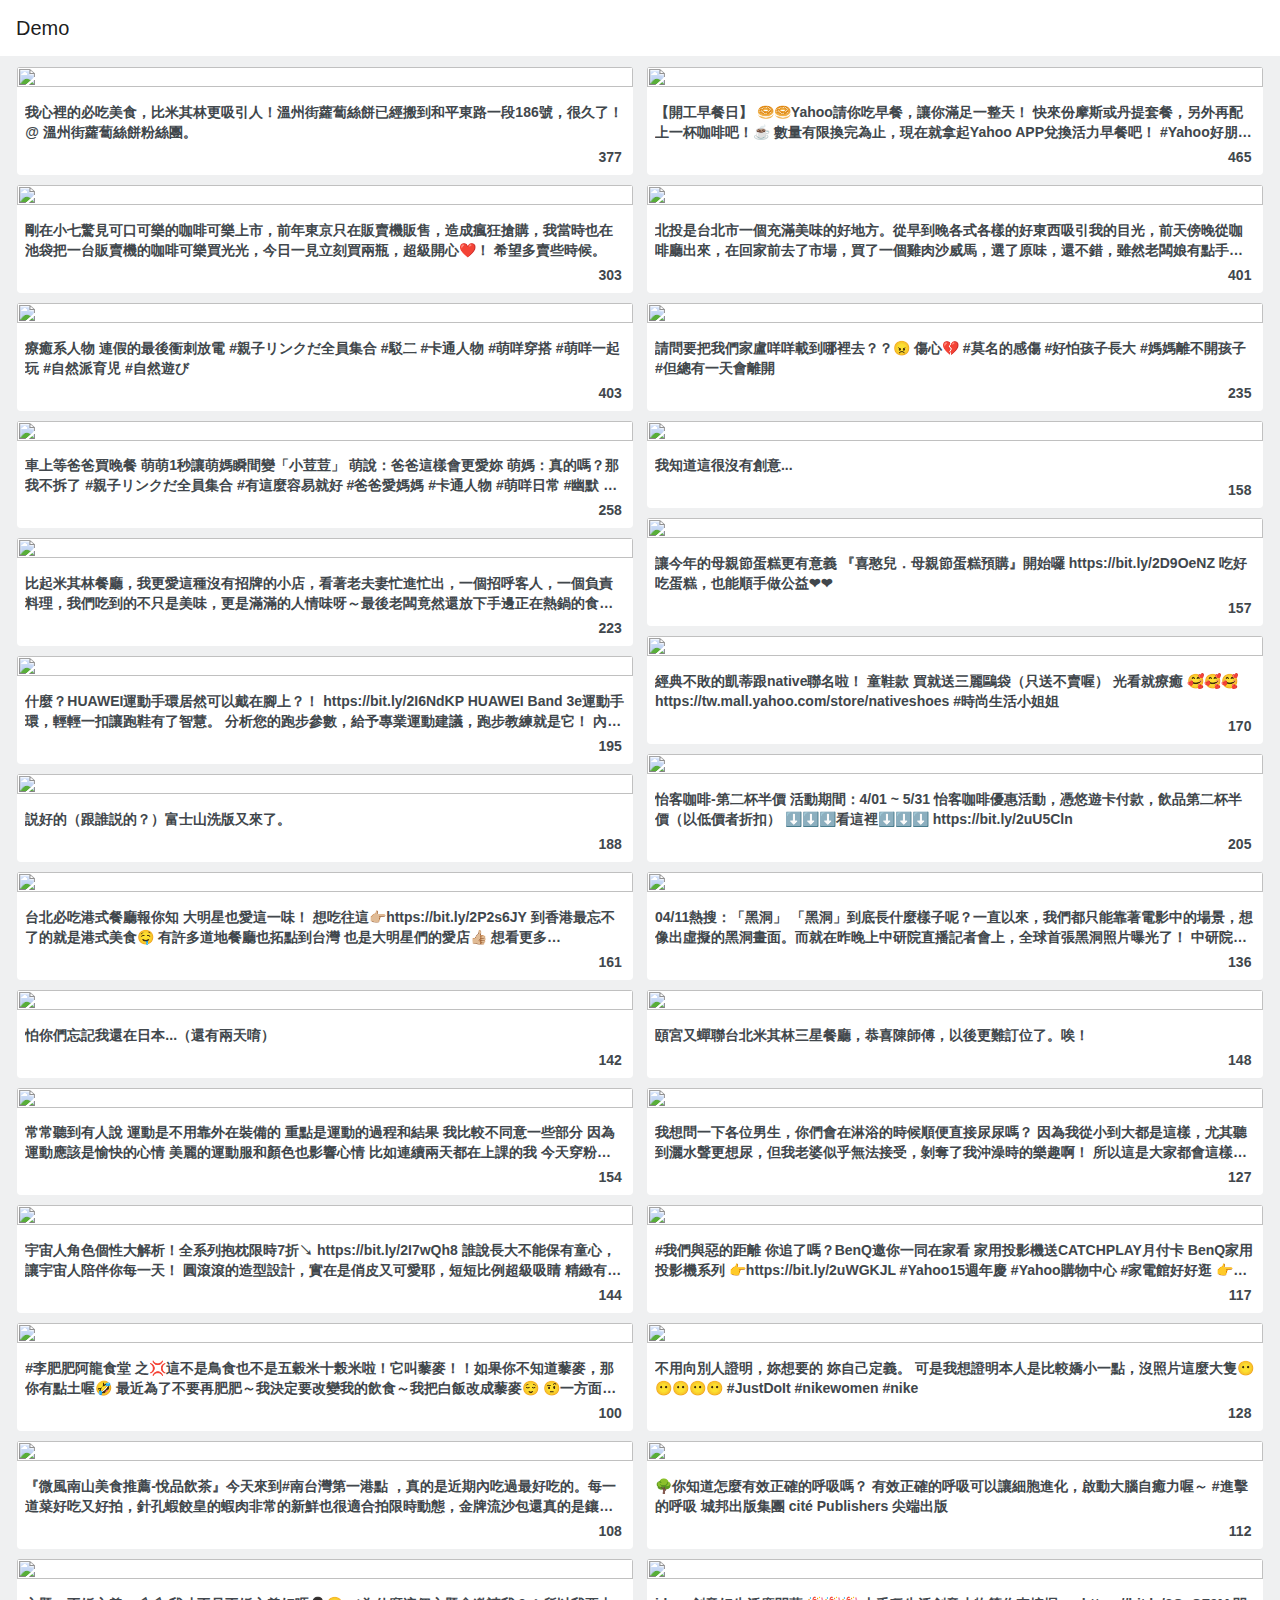
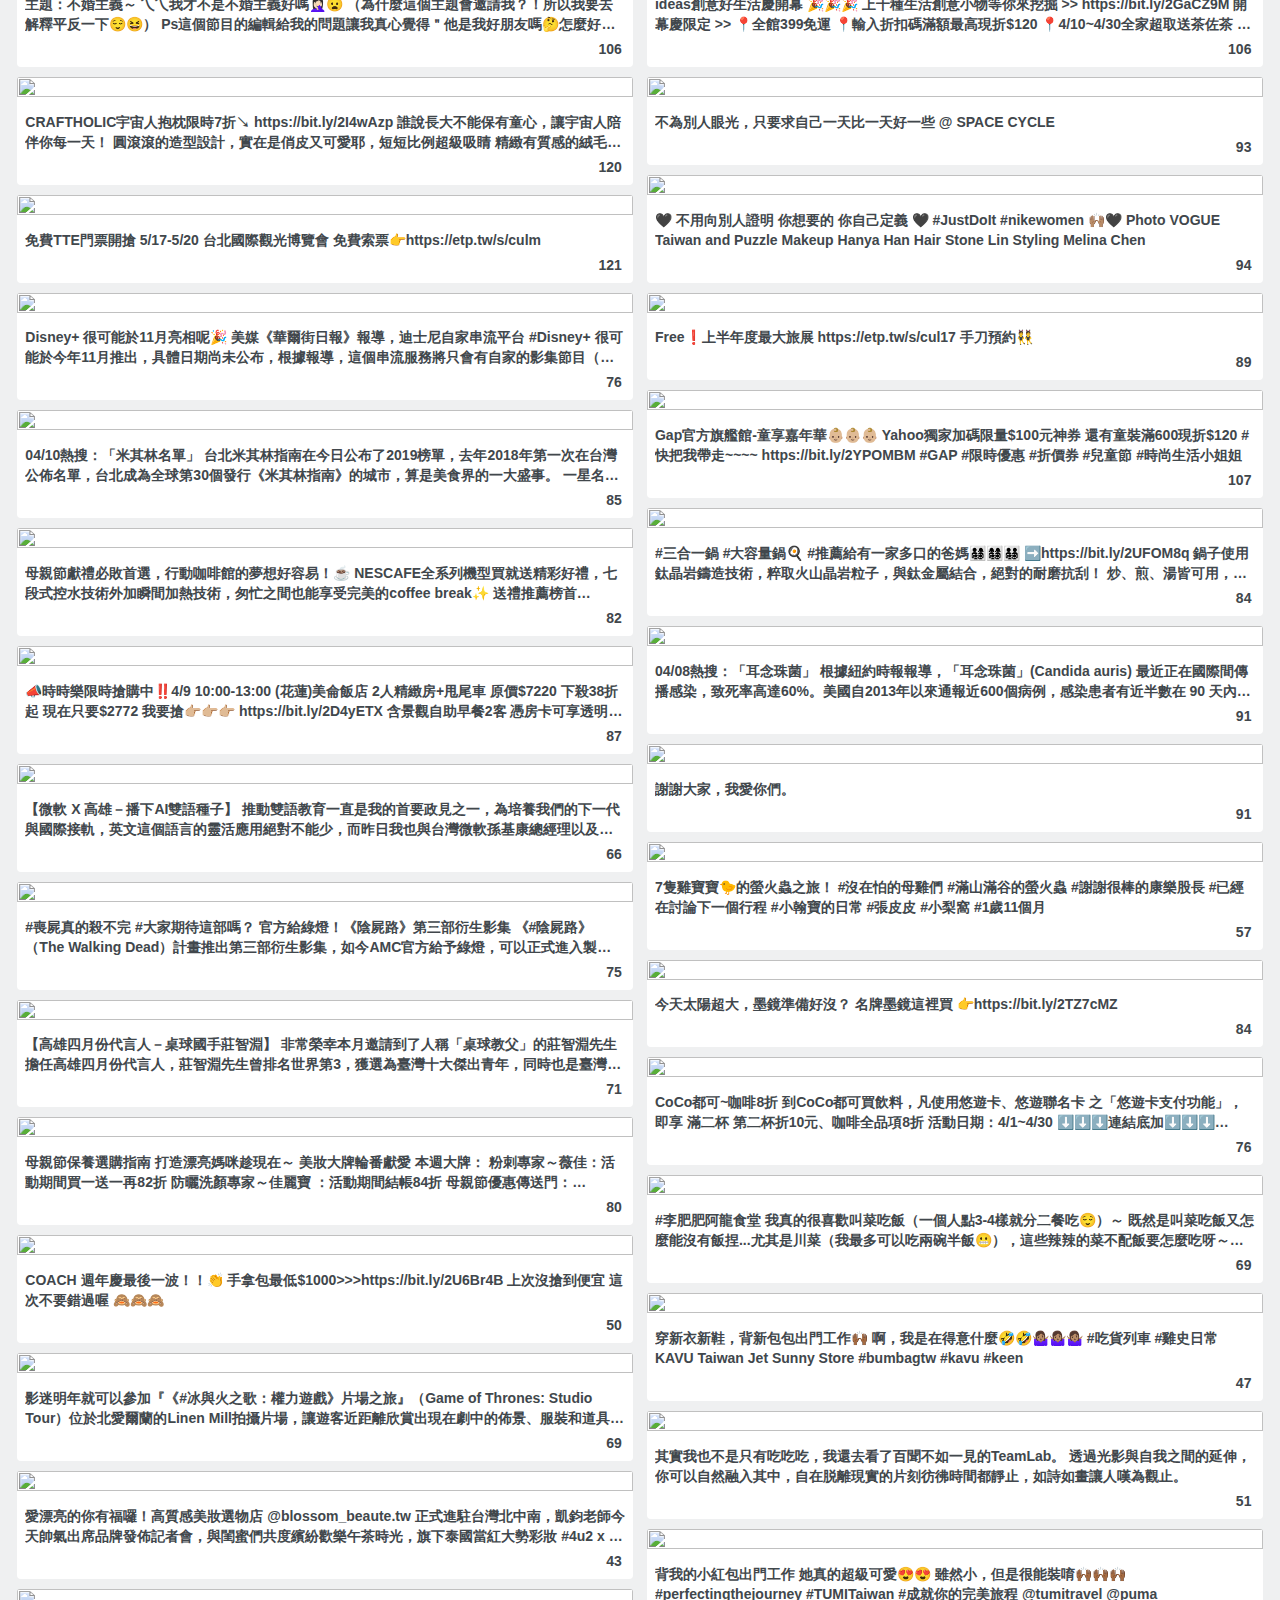
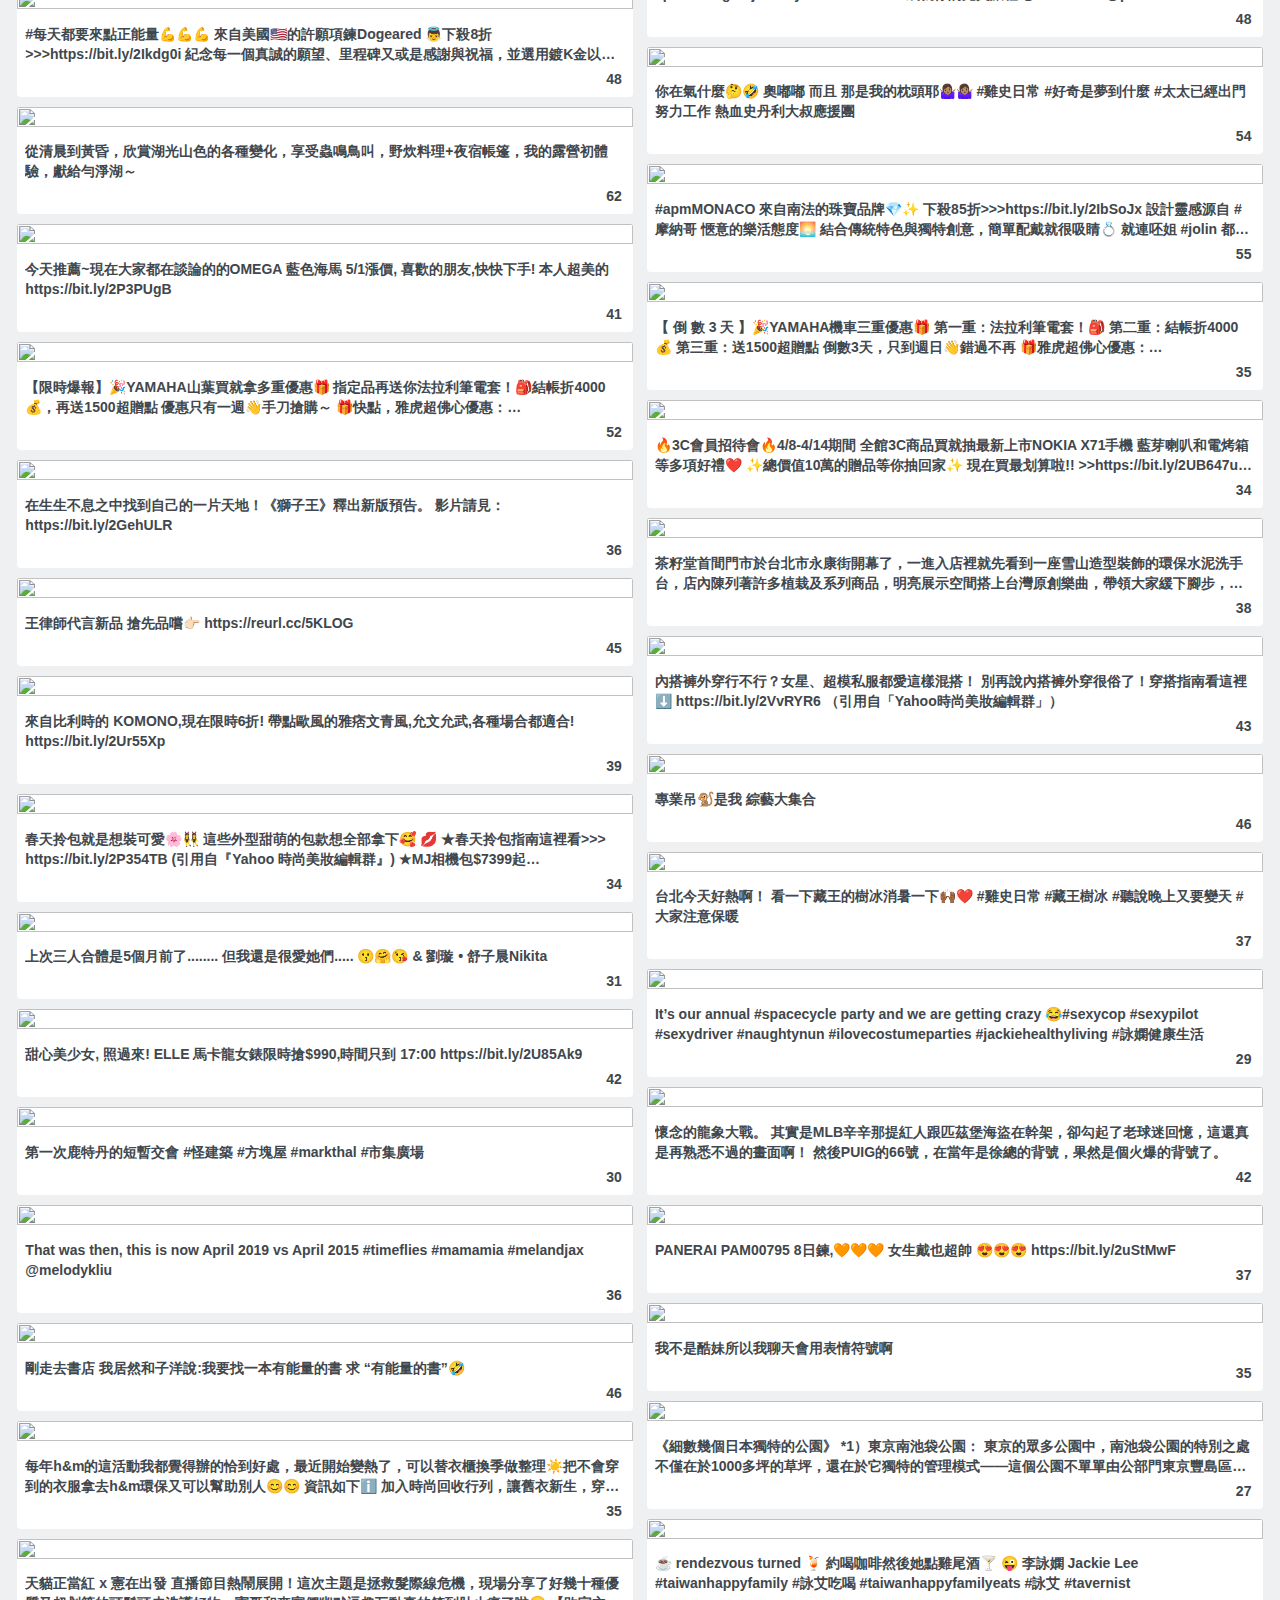
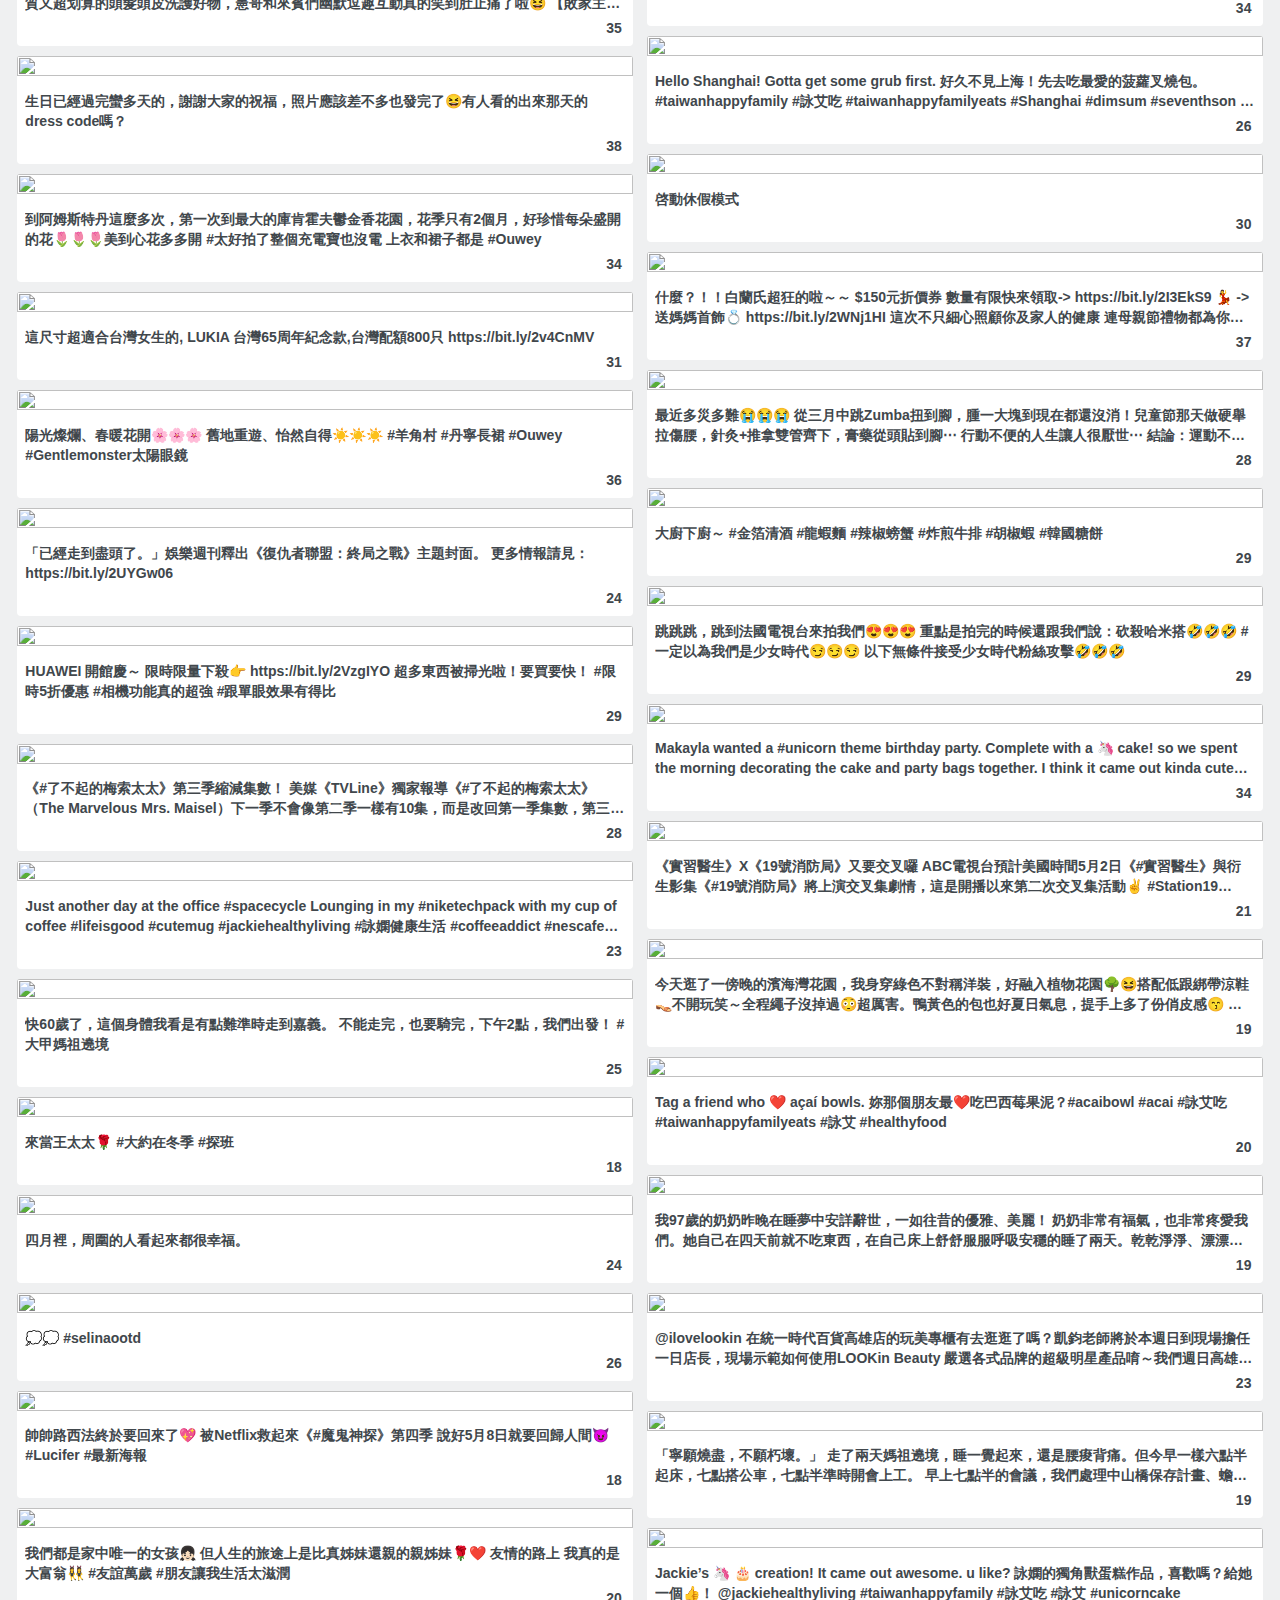
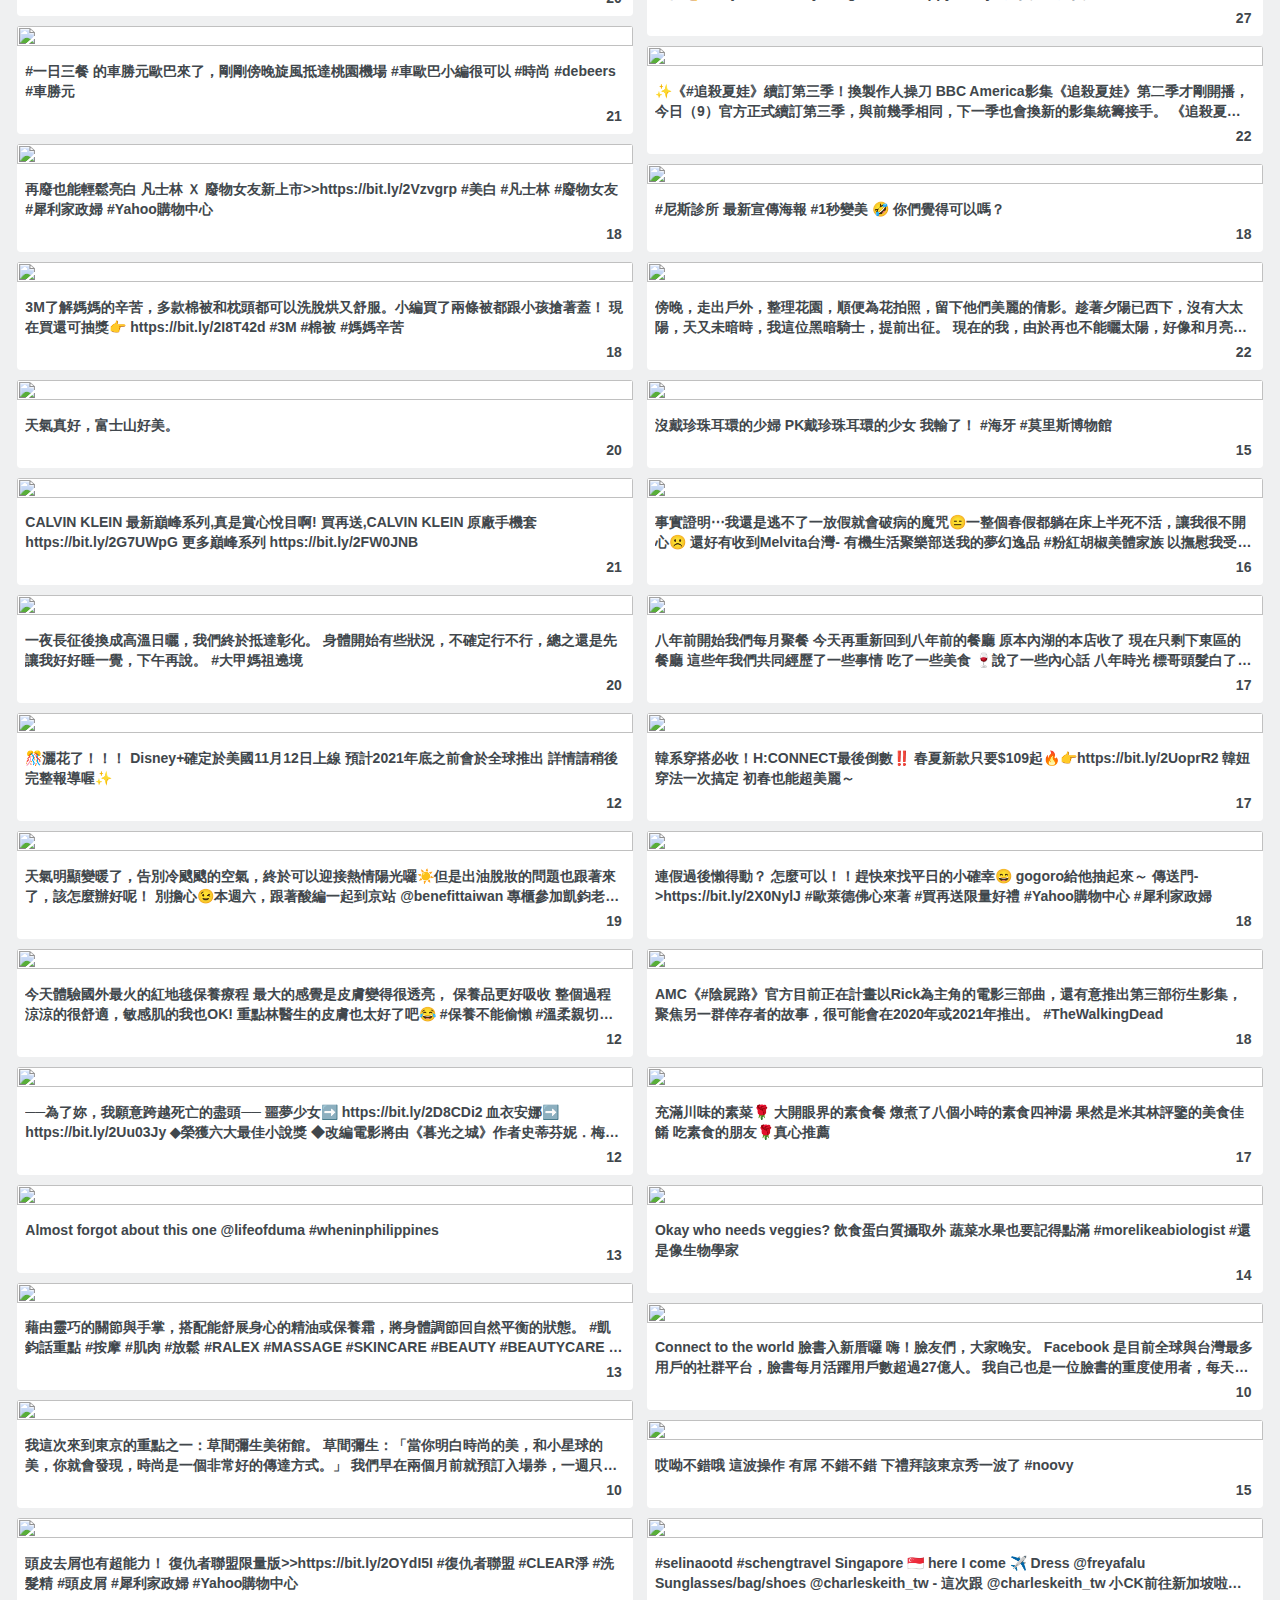
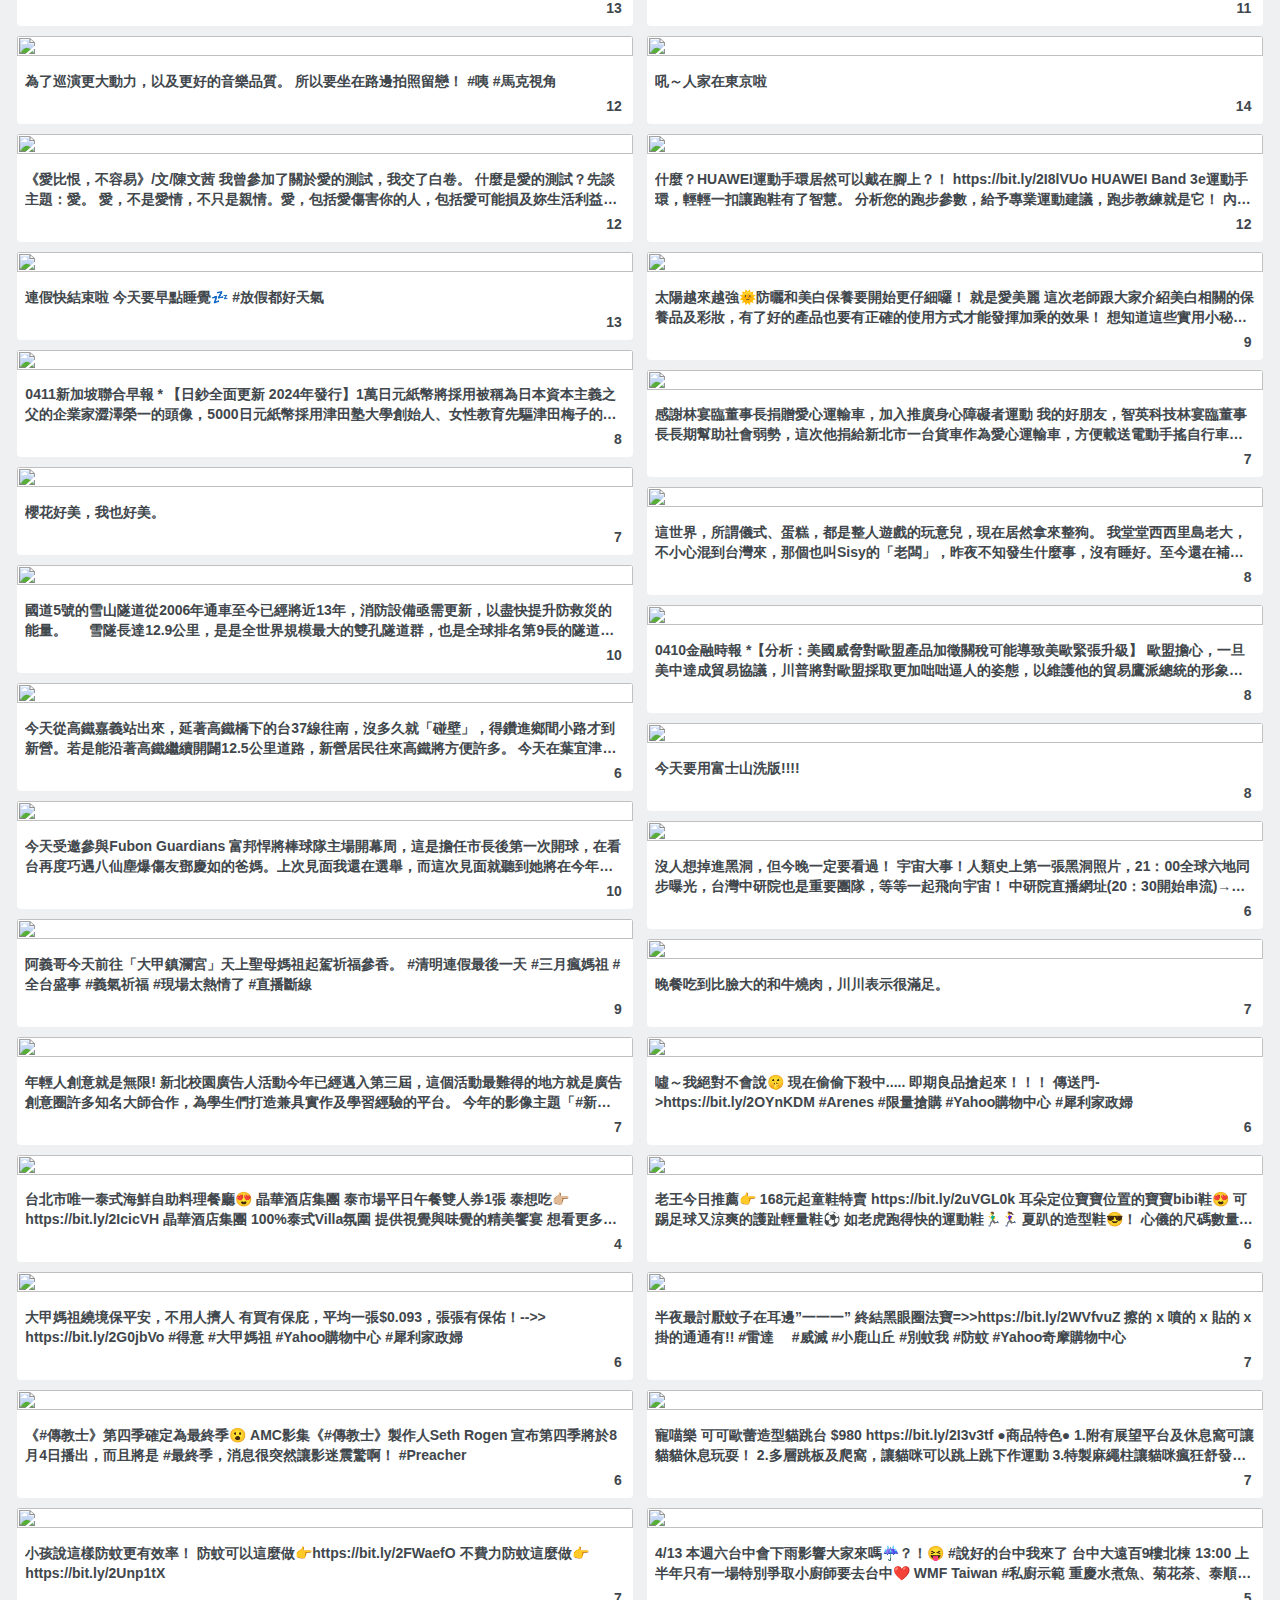
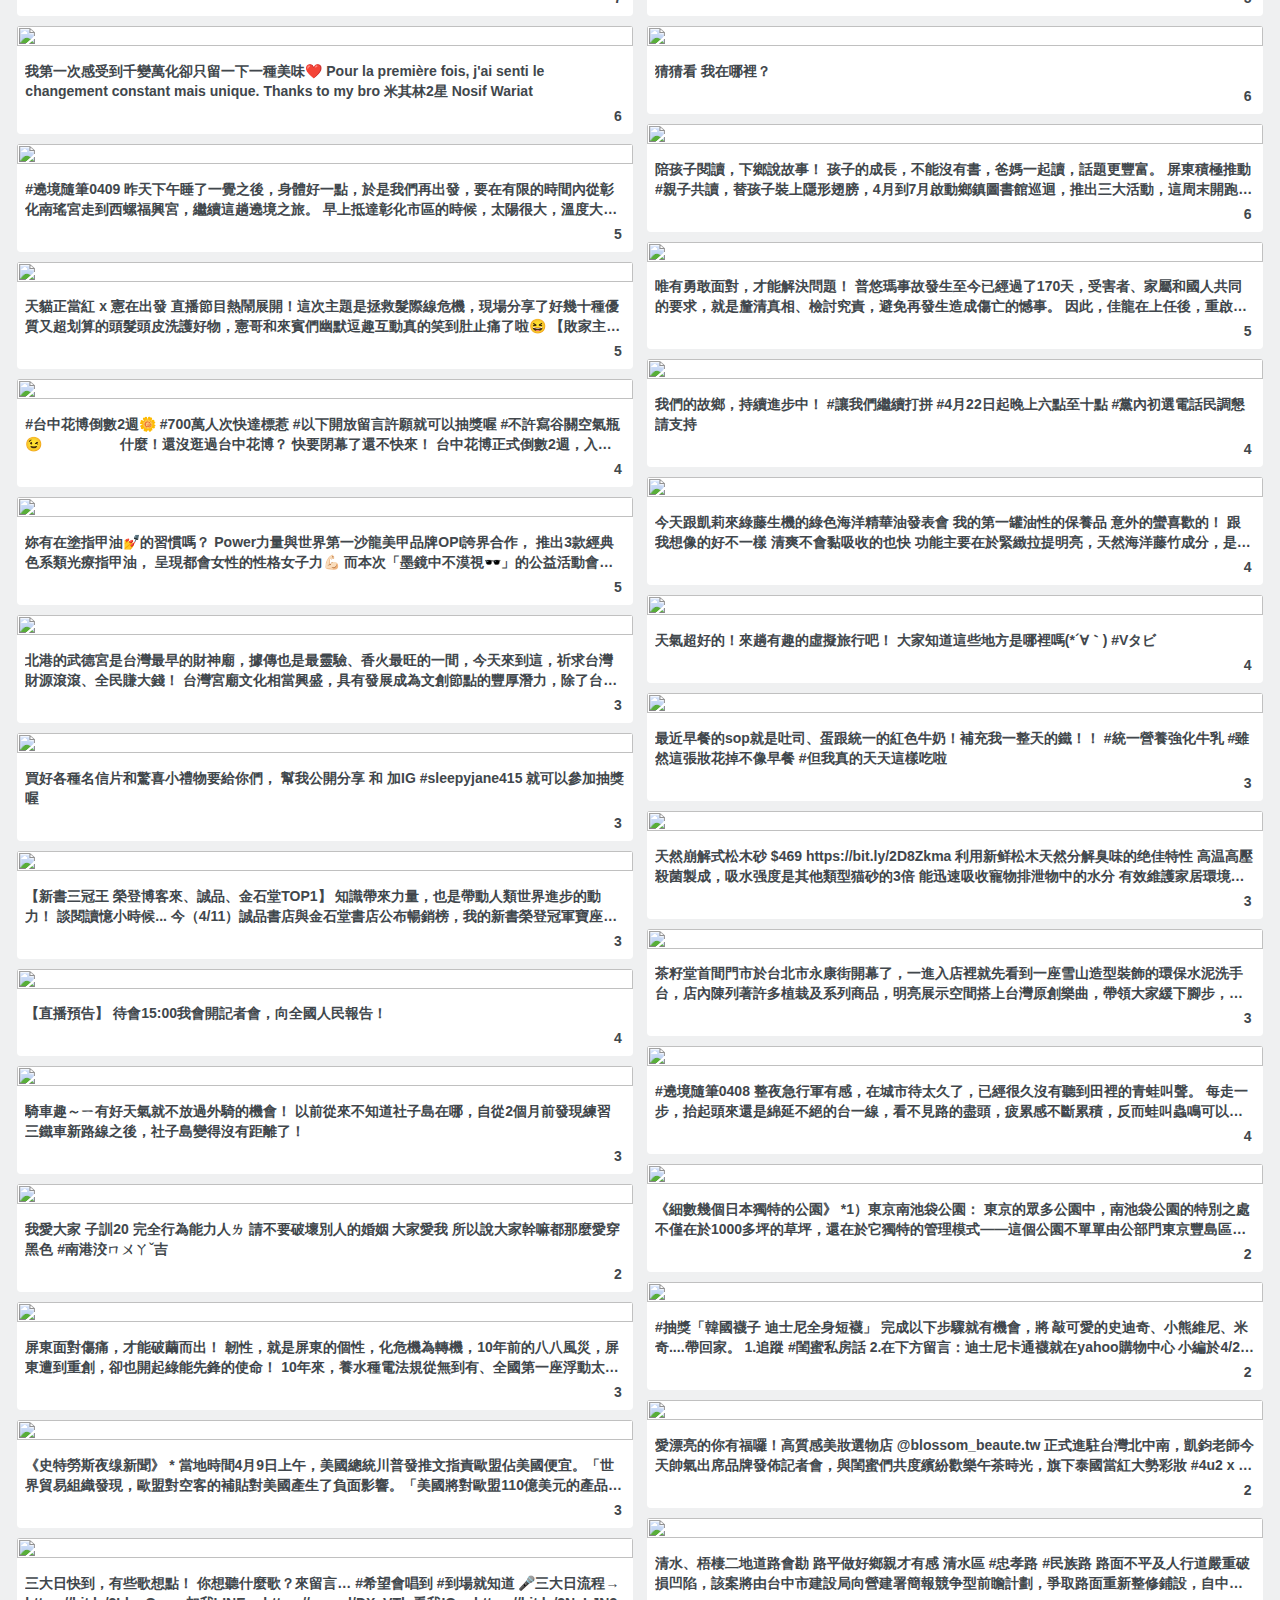
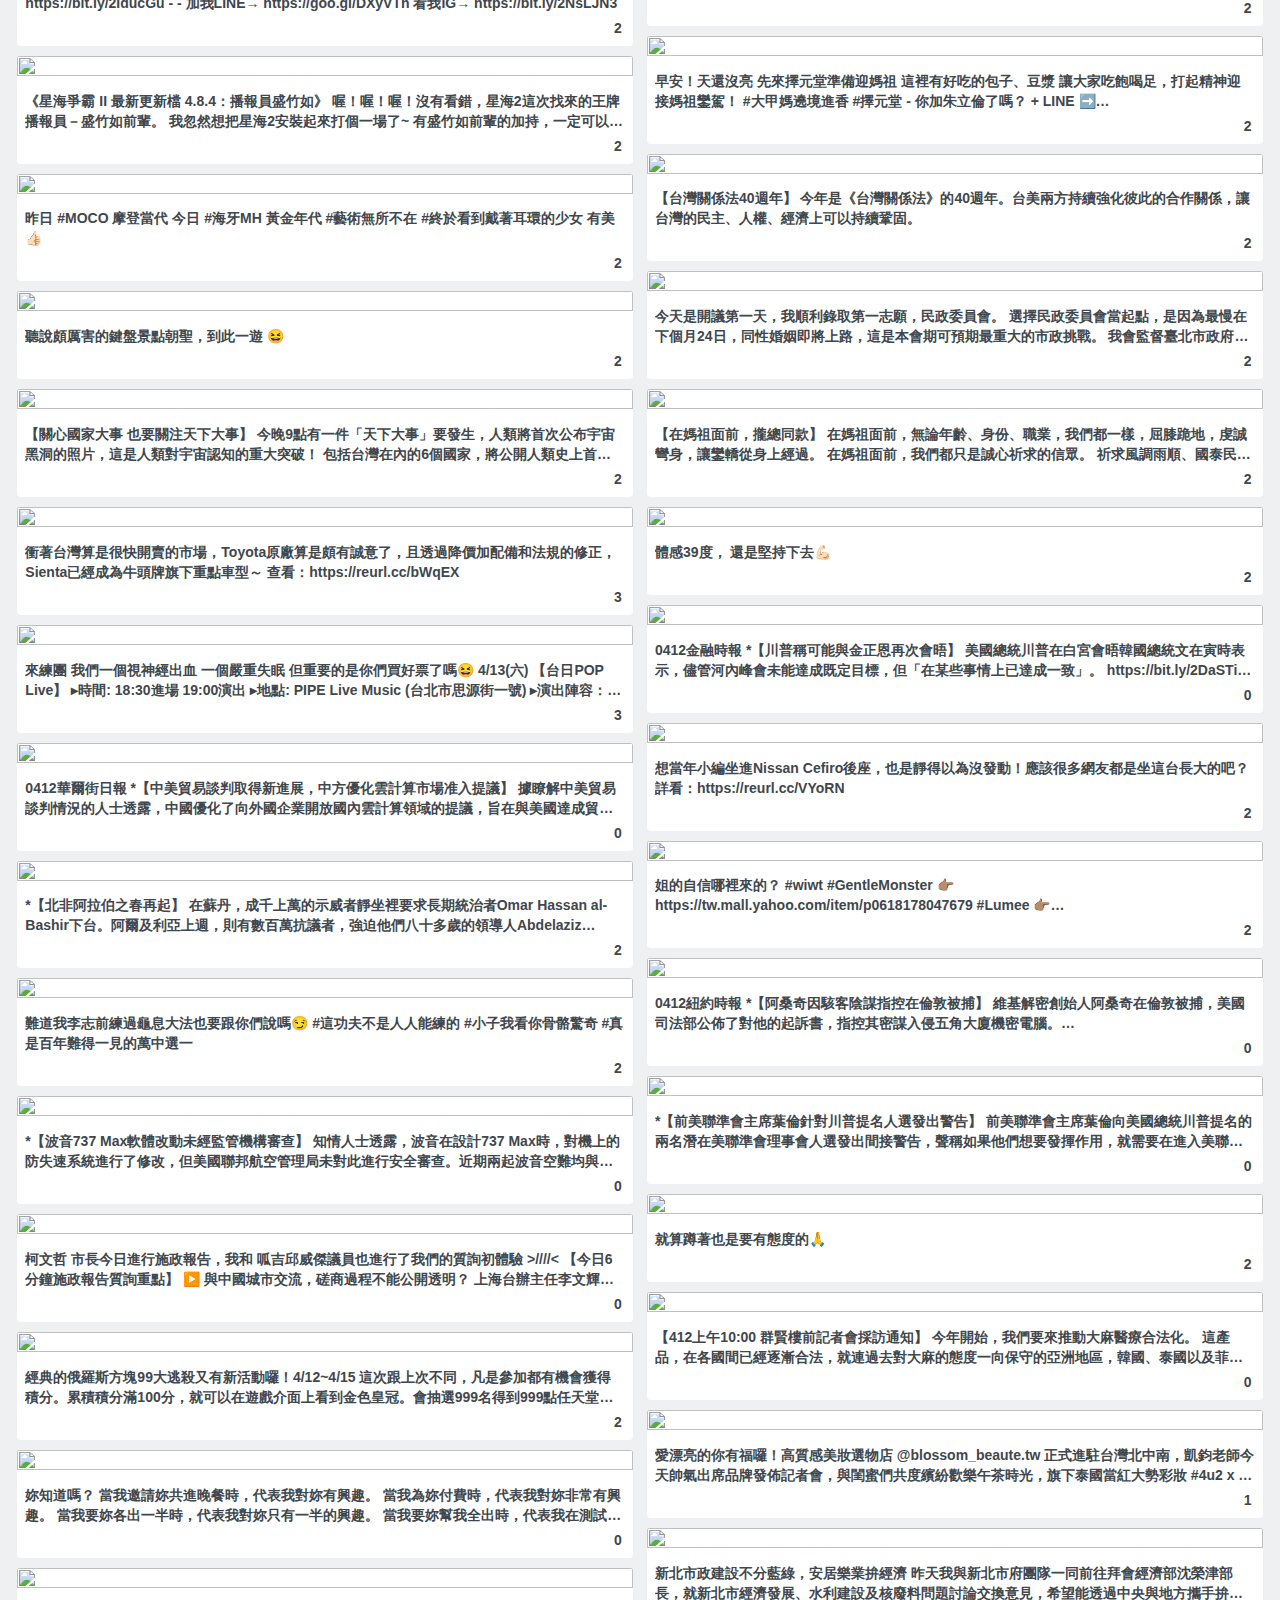
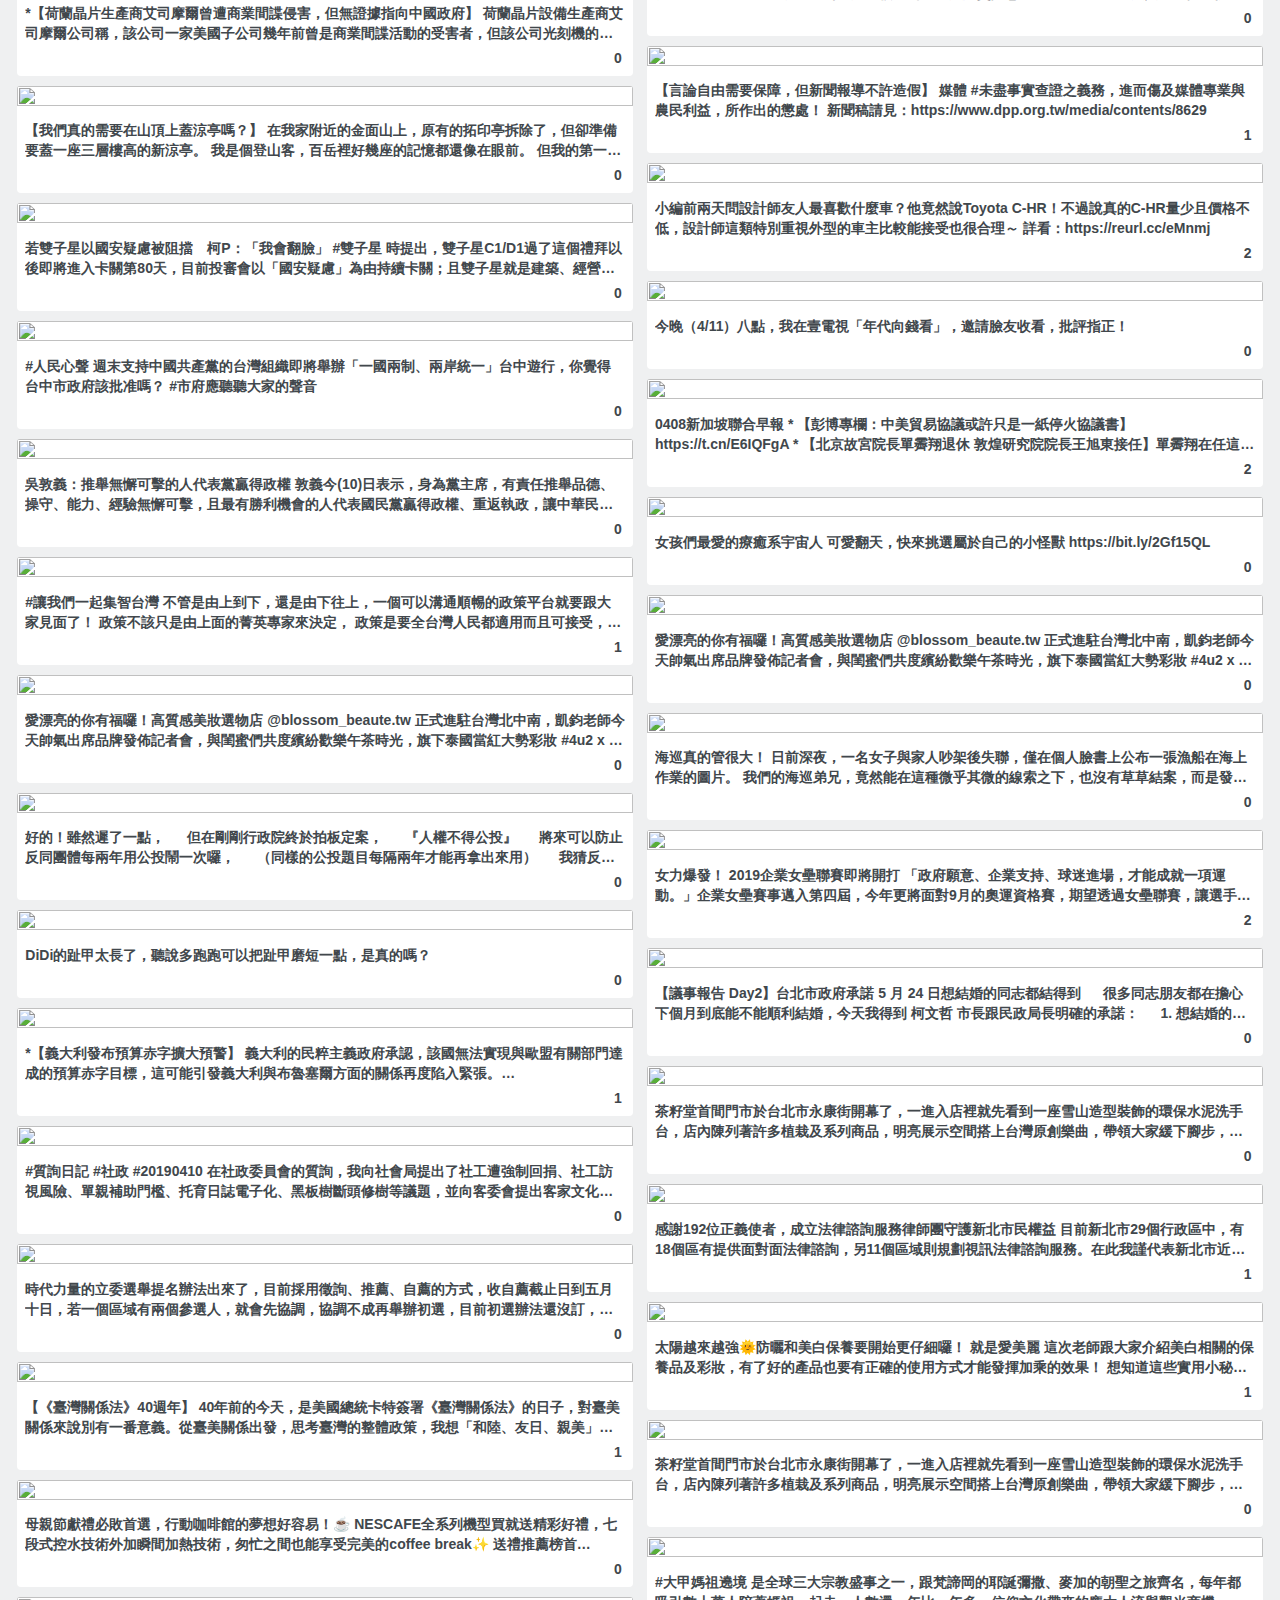
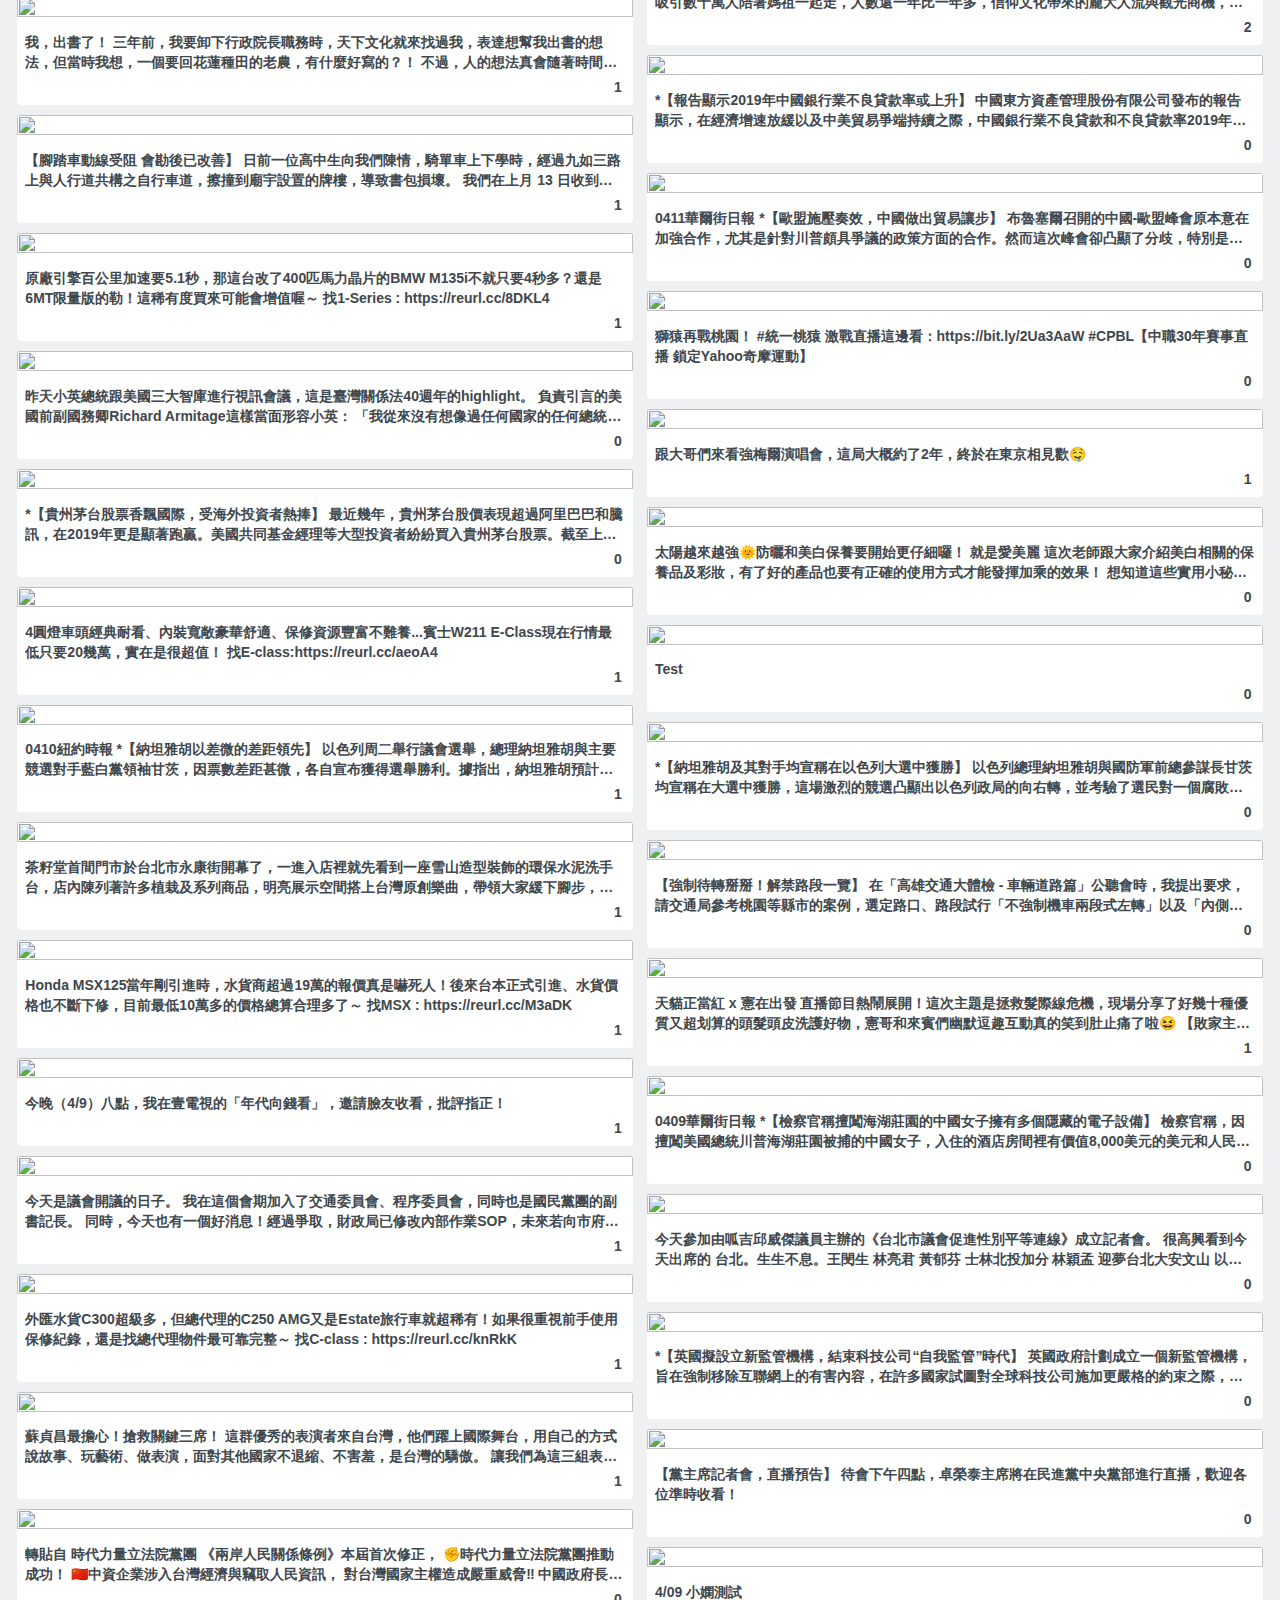
==== commit e401eef7: "Update index.html" ====
--- a/index.html
+++ b/index.html
@@ -32,7 +32,7 @@
     <script>
         test = function() {
             const row = document.getElementsByClassName('row');
-            var imagesource = [['https://ct.yimg.com/cy/1978/56077017433_9054d6_b.jpg', '我心裡的必吃美食，比米其林更吸引人！溫州街蘿蔔絲餅已經搬到和平東路一段186號，很久了！ @ 溫州街蘿蔔絲餅粉絲團。', 'https://tw.trendr.yahoo.com/tw-test/post/127085951984895576'], ['https://ct.yimg.com/cy/1761/56064377741_1cab11_o.png', '【開工早餐日】\n🥯🥯Yahoo請你吃早餐，讓你滿足一整天！\n快來份摩斯或丹提套餐，另外再配上一杯咖啡吧！☕️\n數量有限換完為止，現在就拿起Yahoo APP兌換活力早餐吧！\n#Yahoo好朋友就是能讓你享受那麼多美好！\n#Yahoo好朋友早餐日\n\n✅ 兌換入口 https://bit.ly/2G70NLG', 'https://tw.trendr.yahoo.com/tw-test/post/126382264543118397'], ['https://ct.yimg.com/cy/5887/56085611051_a1c240_b.jpg', '剛在小七驚見可口可樂的咖啡可樂上市，前年東京只在販賣機販售，造成瘋狂搶購，我當時也在池袋把一台販賣機的咖啡可樂買光光，今日一見立刻買兩瓶，超級開心❤️！ 希望多賣些時候。', 'https://tw.trendr.yahoo.com/tw-test/post/127156320729073545'], ['https://ct.yimg.com/cy/1853/56060063245_f9a4e1_b.jpg', '北投是台北市一個充滿美味的好地方。從早到晚各式各樣的好東西吸引我的目光，前天傍晚從咖啡廳出來，在回家前去了市場，買了一個雞肉沙威馬，選了原味，還不錯，雖然老闆娘有點手忙腳亂，還是吃的很滿足！', 'https://tw.trendr.yahoo.com/tw-test/post/127015583240717521'], ['https://ct.yimg.com/cy/5852/56058574483_4dbff8_b.jpg', '療癒系人物\n連假的最後衝刺放電\n\n#親子リンクだ全員集合 #駁二 #卡通人物 #萌咩穿搭 #萌咩一起玩 #自然派育児 #自然遊び', 'https://tw.trendr.yahoo.com/tw-test/post/126804477008184308'], ['https://ct.yimg.com/cy/1972/56074845515_745f71_b.jpg', '請問要把我們家盧咩咩載到哪裡去？？😠\n傷心💔\n\n#莫名的感傷 #好怕孩子長大 #媽媽離不開孩子 #但總有一天會離開', 'https://tw.trendr.yahoo.com/tw-test/post/126171158310586129'], ['https://ct.yimg.com/cy/1772/56064806663_d36600_b.jpg', '車上等爸爸買晚餐\n萌萌1秒讓萌媽瞬間變「小荳荳」\n\n萌說：爸爸這樣會更愛妳\n萌媽：真的嗎？那我不拆了\n\n#親子リンクだ全員集合 #有這麼容易就好 #爸爸愛媽媽 #卡通人物 #萌咩日常 #幽默 #小荳荳', 'https://tw.trendr.yahoo.com/tw-test/post/127156320729072867'], ['https://ct.yimg.com/cy/1843/56058847385_75a283_b.jpg', '比起米其林餐廳，我更愛這種沒有招牌的小店，看著老夫妻忙進忙出，一個招呼客人，一個負責料理，我們吃到的不只是美味，更是滿滿的人情味呀～最後老闆竟然還放下手邊正在熱鍋的食物，專程跑到門口來送客，真是太可愛了。', 'https://tw.trendr.yahoo.com/tw-test/post/126523002031473787'], ['https://ct.yimg.com/cy/5868/56084066513_6c1631_b.jpg', '我知道這很沒有創意...', 'https://tw.trendr.yahoo.com/tw-test/post/126945214496540643'], ['https://ct.yimg.com/cy/1952/56077716983_1f8e06_b.jpg', '經典不敗的凱蒂跟native聯名啦！\n童鞋款 買就送三麗鷗袋（只送不賣喔）\n光看就療癒 🥰🥰🥰\nhttps://tw.mall.yahoo.com/store/nativeshoes\n\n#時尚生活小姐姐', 'https://tw.trendr.yahoo.com/tw-test/post/126171158310585991'], ['https://ct.yimg.com/cy/5921/56069772853_ba771c_o.jpg', '什麼？HUAWEI運動手環居然可以戴在腳上？！\nhttps://bit.ly/2I6NdKP\n\nHUAWEI Band 3e運動手環，輕輕一扣讓跑鞋有了智慧。\n分析您的跑步參數，給予專業運動建議，跑步教練就是它！\n內建六軸陀螺儀、支援七項跑步動態資料分析，還有50米防水與最長14天高續航使用！\n\nHUAWEI Band 3e運動手環，您的(手+腳)腕上最佳拍檔。\n\n#J編哈啦 #本週新星', 'https://tw.trendr.yahoo.com/tw-test/post/127156320729072946'], ['https://ct.yimg.com/cy/1946/56070913393_e48380_b.jpg', '説好的（跟誰説的？）富士山洗版又來了。', 'https://tw.trendr.yahoo.com/tw-test/post/127156320729073032'], ['https://ct.yimg.com/cy/1890/56078301995_222fc2_o.png', '讓今年的母親節蛋糕更有意義\n『喜憨兒．母親節蛋糕預購』開始囉 https://bit.ly/2D9OeNZ\n吃好吃蛋糕，也能順手做公益❤❤', 'https://tw.trendr.yahoo.com/tw-test/post/127015583240718213'], ['https://ct.yimg.com/cy/5895/56062853483_233db4_o.png', '怡客咖啡-第二杯半價\n\n活動期間：4/01 ~ 5/31\n怡客咖啡優惠活動，憑悠遊卡付款，飲品第二杯半價（以低價者折扣）\n\n⬇️⬇️⬇️看這裡⬇️⬇️⬇️\nhttps://bit.ly/2uU5Cln', 'https://tw.trendr.yahoo.com/tw-test/post/126100789566407765'], ['https://ct.yimg.com/cy/5862/56078466021_b3ef92_b.jpg', '台北必吃港式餐廳報你知 大明星也愛這一味！\n想吃往這👉🏼https://bit.ly/2P2s6JY\n\n到香港最忘不了的就是港式美食🤤\n有許多道地餐廳也拓點到台灣\n也是大明星們的愛店👍🏼\n\n想看更多▶️https://bit.ly/2I9f2SO\n#Yticket #美食券 #Yahoo奇摩旅遊', 'https://tw.trendr.yahoo.com/tw-test/post/126663739519829525'], ['https://ct.yimg.com/cy/1755/56076870195_f12753_b.jpg', '04/11熱搜：「黑洞」\n\n「黑洞」到底長什麼樣子呢？一直以來，我們都只能靠著電影中的場景，想像出虛擬的黑洞畫面。而就在昨晚上中研院直播記者會上，全球首張黑洞照片曝光了！\n\n中研院參與歷時8年時間研究，終於揭開黑洞的神秘面紗，台灣在這項跨時代的研究上，不論是在技術或是觀測分析上，都做出了重大的貢獻，這也是天文史上重要的里程碑。\n\n\n想知道更多「黑洞」相關資訊嗎？\n請點我看更多搜尋結果：\nhttps://tinyurl.com/y5kmhnrv\n\n\n#黑洞\n#Yahoo奇摩搜尋熱搜精選 \n#20190411\n\n(圖片來源: Event Horizon Telescope 官網)', 'https://tw.trendr.yahoo.com/tw-test/post/127085951984895793'], ['https://ct.yimg.com/cy/2965/56080850311_7dcb34_b.jpg', '怕你們忘記我還在日本...（還有兩天唷）', 'https://tw.trendr.yahoo.com/tw-test/post/126663739519829636'], ['https://ct.yimg.com/cy/5921/56071038945_693809_b.jpg', '頤宮又蟬聯台北米其林三星餐廳，恭喜陳師傅，以後更難訂位了。唉！', 'https://tw.trendr.yahoo.com/tw-test/post/126241527054763539'], ['https://ct.yimg.com/cy/5859/56074593231_f09054_b.jpg', '常常聽到有人說\n運動是不用靠外在裝備的\n重點是運動的過程和結果\n我比較不同意一些部分\n因為運動應該是愉快的心情\n美麗的運動服和顏色也影響心情\n比如連續兩天都在上課的我\n今天穿粉紅色比昨天心情更好\n運動起來也更開心🎀\n至少我是這樣😅\n昨天上完Barre後\n這個月的頸椎痠痛竟不藥而癒\n今天追加瑜珈\n流好多汗，壞心情也跟著汗排光了\n剩下的是笑容和健康。\n#照顧自己的身體', 'https://tw.trendr.yahoo.com/tw-test/post/126171158310585799'], ['https://ct.yimg.com/cy/1892/56074311665_1a978e_b.jpg', '我想問一下各位男生，你們會在淋浴的時候順便直接尿尿嗎？\n\n因為我從小到大都是這樣，尤其聽到灑水聲更想尿，但我老婆似乎無法接受，剝奪了我沖澡時的樂趣啊！\n\n所以這是大家都會這樣，還是真的只是我的壞習慣？然後女生們也都無法接受嗎？', 'https://tw.trendr.yahoo.com/tw-test/post/127015583240718018'], ['https://ct.yimg.com/cy/5923/56062980203_67bb4a_o.jpg', '宇宙人角色個性大解析！全系列抱枕限時7折↘ \nhttps://bit.ly/2I7wQh8\n\n誰說長大不能保有童心，讓宇宙人陪伴你每一天！\n圓滾滾的造型設計，實在是俏皮又可愛耶，短短比例超級吸睛 \n精緻有質感的絨毛材質，睡覺、看電視都可以抱著 \n還可以放置在辦公室裡，午休時刻拿來當小枕頭，陪你度過午休時光 \n用途多又實用，療癒又可愛，大人小孩都愛不釋手呢 \n可愛又能治癒人心，快來買一個抱抱它吧！ \n\n#J編哈啦 #本週新星', 'https://tw.trendr.yahoo.com/tw-test/post/126100789566407773'], ['https://s.yimg.com/bt/api/res/1.2/k9JQTSfIi9HIycXetTyJlA--~B/YXBwaWQ9eXRhY2h5b247Zmk9Zml0O3c9NjQwOw--/https://ct.yimg.com/cy/5857/56074324211_2f45d9_o.jpg', '#我們與惡的距離\n你追了嗎？BenQ邀你一同在家看\n家用投影機送CATCHPLAY月付卡\nBenQ家用投影機系列\n 👉https://bit.ly/2uWGKJL\n\n#Yahoo15週年慶 #Yahoo購物中心\n#家電館好好逛 \n👉https://bit.ly/購物中心家電館\n#買儲值金爆賺10% \n👉 https://bit.ly/2UwoWA6\n#Y購生日快樂 #15週年慶', 'https://tw.trendr.yahoo.com/tw-test/post/127085951984895393'], ['https://ct.yimg.com/cy/5868/56081288941_957914_b.jpg', '#李肥肥阿龍食堂 之💢這不是鳥食也不是五穀米十榖米啦！它叫藜麥！！如果你不知道藜麥，那你有點土喔🤣 \n\n最近為了不要再肥肥～我決定要改變我的飲食～我把白飯改成藜麥😌\n\n🤨一方面我想要瘦回4字頭（好難呀呀呀😣）聽說Beyoncé 在生完小孩後，就是靠著吃藜麥瘦身， 3 個月間減去了 26 公斤。她所用的方法就只是以藜麥代替白米飯食用而已。不用絕食還是可以吃東西，只是把飯換成藜麥就可以瘦那麼簡單？我這個愛飯王決定來試試看～\n\n😎另一方面：我想要減少醣類/糖類的攝取。我想要健康的身體\n現在很多報導都有說，隨著年紀的增加，醣類的攝取必須要非常注意。\n😙我其實不是那種激進型，聽完我就不吃碳水化合物了的那種。我還是相信要均衡～但是我也相信太多醣類對身體會造成負擔。尤其我很知道自己有多愛吃白飯麵等這類食物，所以我知道我應該要減少吃它們。但我無法不吃。所以低gi藜麥對我來說算是一種新的好選擇。\n\n🤓藜麥小教室：不知道的看一下😁\n藜麥其實已經紅很久了。被國外譽為超級食物～以前在我的印象是減肥的人吃的東西。很像鳥食。吃起來有點青草苦苦的味道。但是其實藜麥除了不含膽固醇,熱量非常低,因為有豐富的膳食纖維含量吃一點就可以維持飽足感，所以常用來幫助體重管理。但是藜麥本身的營養價值豐富！它不含麩蛋白（無麩質類飲食(gluten-free diet)，是所有人都可以吃的高蛋白食物。含有的蛋白質量很好。它含有9種人體的必需氨基酸，是補充蛋白質的很好天然食物來源。 ️\n藜麥主要分為白藜麥、紅蔾麥和黑藜麥，三種都可以食用，大致上營養價值差不多～我這次買的是紅藜麥，因為它的纖維素和鐵質比較高，是很好的天然鐵質補充品～\n\n我吃的是加拿大的這個牌子 #GOGOQUINOA 的紅藜麥。是脫殼+獨家專業技術去除皂素(苦味來源)的有機藜麥～聞起來有淡淡的紅茶香味🍵～吃起來很像綠豆粥🥣的味道。不會有草味或苦味，我還蠻喜歡的。 我後來發現之前我直播時煮過給福福滿滿的“無麩質”的通心粉就是同品牌（原來兩位王子公主比媽媽還早接觸藜麥）然後我也買了它家的義大利麵，下次再分享。\n\n我在這裡買👉🏼：https://reurl.cc/j94eD 現在有優惠😄\n\nps我是看這個：＂藜麥好處：藜麥有助減肥，也可紓緩經期不適＂被洗到～有興趣的人尢其女生可以看下😉\nhttps://www.harpersbazaar.com.hk/lifestyle/dining/Quinoa-benefits', 'https://tw.trendr.yahoo.com/tw-test/post/126734108264007328'], ['https://ct.yimg.com/cy/1850/56064692671_b81e56_b.jpg', '不用向別人證明，妳想要的  妳自己定義。\n可是我想證明本人是比較嬌小一點，沒照片這麼大隻😶😶😶😶😶\n#JustDoIt  #nikewomen #nike', 'https://tw.trendr.yahoo.com/tw-test/post/126945214496539717'], ['https://ct.yimg.com/cy/1847/56074965191_1ec984_b.jpg', '『微風南山美食推薦-悅品飲茶』今天來到#南台灣第一港點 ，真的是近期內吃過最好吃的。每一道菜好吃又好拍，針孔蝦餃皇的蝦肉非常的新鮮也很適合拍限時動態，金牌流沙包還真的是鑲金的，內餡好吃外觀美麗😍\n\n價格非常親民，點心從98元～178元，還有港式燒鴨與叉燒油雞等等，今晚三人晚餐共吃了1021元，一定還會再回訪🤩🤩🤩\n\n『悅品飲茶』\n🔺電話｜(02)2722-6891\n🔺地址｜微風南山艾妥列4樓（台北市信義區松智路17號）\n\n\n#微風南山美食推薦 #悅品港式飲茶 #悅品飲茶 #聚餐好朋友 #南台灣第一港點 ', 'https://tw.trendr.yahoo.com/tw-test/post/126734108264007119'], ['https://ct.yimg.com/cy/1915/56063991675_92015b_b.jpg', '🌳你知道怎麼有效正確的呼吸嗎？\n有效正確的呼吸可以讓細胞進化，啟動大腦自癒力喔～\n#進擊的呼吸 \n城邦出版集團 cité Publishers 尖端出版', 'https://tw.trendr.yahoo.com/tw-test/post/126945214496539921'], ['https://ct.yimg.com/cy/1804/56074659081_609040_b.jpg', '主題：不婚主義～ 乀乀我才不是不婚主義好嗎🤦🏻\u200d♀️😦 （為什麼這個主題會邀請我？！所以我要去解釋平反一下😌😆）\n\nPs這個節目的編輯給我的問題讓我真心覺得＂他是我好朋友嗎🤔怎麼好了解我的狀態？＂（原來他只是有很用心做功課的編輯啦👍😊）\n\n今天晚上東風衛視～單身行不行', 'https://tw.trendr.yahoo.com/tw-test/post/126452633287296458'], ['https://ct.yimg.com/cy/1825/56063001113_62ac46_o.jpg', 'CRAFTHOLIC宇宙人抱枕限時7折↘ \nhttps://bit.ly/2I4wAzp\n\n誰說長大不能保有童心，讓宇宙人陪伴你每一天！\n圓滾滾的造型設計，實在是俏皮又可愛耶，短短比例超級吸睛 \n精緻有質感的絨毛材質，睡覺、看電視都可以抱著 \n還可以放置在辦公室裡，午休時刻拿來當小枕頭，陪你度過午休時光 \n用途多又實用，療癒又可愛，大人小孩都愛不釋手呢 \n可愛又能治癒人心，快來買一個抱抱它吧！ \n\n#J編哈啦 #本週新星', 'https://tw.trendr.yahoo.com/tw-test/post/127015583240717406'], ['https://ct.yimg.com/cy/1747/56070455983_9eb394_b.jpg', 'ideas創意好生活慶開幕 🎉🎉🎉\n上千種生活創意小物等你來挖掘\n>> https://bit.ly/2GaCZ9M\n\n開幕慶限定 >>\n📍全館399免運\n📍輸入折扣碼滿額最高現折$120\n📍4/10~4/30全家超取送茶佐茶\n📍全家超取加碼抽iphone\n\n#ideas #生活小物 #全家 #抽iphone #限時優惠\n#時尚生活小姐姐', 'https://tw.trendr.yahoo.com/tw-test/post/126311895798941003'], ['https://ct.yimg.com/cy/1949/56056922835_9971d5_b.jpg', '免費TTE門票開搶\n5/17-5/20 台北國際觀光博覽會\n免費索票👉https://etp.tw/s/culm', 'https://tw.trendr.yahoo.com/tw-test/post/126171158310585392'], ['https://ct.yimg.com/cy/5843/56078765741_5310ff_b.jpg', '🖤 不用向別人證明  你想要的 你自己定義 🖤\n\n#JustDoIt #nikewomen 🙌🏽🖤  \nPhoto VOGUE Taiwan and Puzzle \nMakeup  Hanya Han\nHair Stone Lin\nStyling Melina Chen', 'https://tw.trendr.yahoo.com/tw-test/post/127015583240717849'], ['https://ct.yimg.com/cy/1967/56072529465_e33f2c_b.jpg', '不為別人眼光，只要求自己一天比一天好一些\n @ SPACE CYCLE', 'https://tw.trendr.yahoo.com/tw-test/post/126311895798941238'], ['https://ct.yimg.com/cy/1955/56070648905_8f567e_b.jpg', 'Free❗上半年度最大旅展\nhttps://etp.tw/s/cul17\n手刀預約👯', 'https://tw.trendr.yahoo.com/tw-test/post/126382264543118861'], ['https://ct.yimg.com/cy/1968/56086091301_38746b_o.png', 'Disney+ 很可能於11月亮相呢🎉\n美媒《華爾街日報》報導，迪士尼自家串流平台 #Disney+ 很可能於今年11月推出，具體日期尚未公布，根據報導，這個串流服務將只會有自家的影集節目（迪士尼動畫電影、星際大戰系列、漫威工作室系列、皮克斯動畫電影等）', 'https://tw.trendr.yahoo.com/tw-test/post/127156320729073576'], ['https://ct.yimg.com/cy/1928/56073032485_68d88c_b.jpg', '04/10熱搜：「米其林名單」\n\n台北米其林指南在今日公布了2019榜單，去年2018年第一次在台灣公佈名單，台北成為全球第30個發行《米其林指南》的城市，算是美食界的一大盛事。\n\n一星名單共有18家，包括IMPROMPTU BY PAULLEE、LOGY、山海樓、台南担仔麵、大三元酒樓、大腕、教父牛排、金蓬萊遵古台菜、謙安和日本料理、吉兆割烹壽司、侯布雄法式料理、Longtail餐館等等，其中IMPROMPTU BY PAULLEE、LOGY、山海樓、台南担仔麵4家餐廳都是首次摘星。\n\n二星名單共有5家，分別是RAW、鰭天本、態芮Taïrroir、祥雲龍吟、喜來登請客樓，其中鰭天本今年首次摘星。\n\n三星名單則是去年拿下三星殊榮的君品酒店頤宮中餐廳再次獲得。\n\n\n點我看更多完整「米其林指南」搜尋結果\nhttps://bit.ly/2VEqVDm\n\n#米其林指南\n#2019米其林名單\n#台北米其林指南\n#Yahoo奇摩搜尋熱搜精選\n#20190410\n\n(圖片來源：米其林FB官方粉絲頁)', 'https://tw.trendr.yahoo.com/tw-test/post/126241527054763609'], ['https://ct.yimg.com/cy/1735/56058705375_8b3f85_o.jpg', 'Gap官方旗艦館-童享嘉年華👶🏼👶🏼👶🏼\nYahoo獨家加碼限量$100元神券\n\n還有童裝滿600現折$120\n#快把我帶走~~~~\nhttps://bit.ly/2YPOMBM\n#GAP #限時優惠 #折價券 #兒童節\n#時尚生活小姐姐', 'https://tw.trendr.yahoo.com/tw-test/post/127015583240717429'], ['https://ct.yimg.com/cy/1909/56071944385_d405a2_b.jpg', '母親節獻禮必敗首選，行動咖啡館的夢想好容易！☕️\n\nNESCAFE全系列機型買就送精彩好禮，七段式控水技術外加瞬間加熱技術，匆忙之間也能享受完美的coffee break✨\n\n送禮推薦榜首>>>https://bit.ly/2D9ZY2Z\n家電館好好買>>>https://bit.ly/購物中心家電館\n\n#Yahoo15週年慶 #Yahoo購物中心 #Nescafe', 'https://tw.trendr.yahoo.com/tw-test/post/127156320729073192'], ['https://ct.yimg.com/cy/1944/56071422813_a2be42_b.jpg', '#三合一鍋 #大容量鍋🍳\n#推薦給有一家多口的爸媽👨\u200d👩\u200d👧\u200d👦👩\u200d👩\u200d👧\u200d👦👨\u200d👨\u200d👧\u200d👦\n➡️https://bit.ly/2UFOM8q\n鍋子使用鈦晶岩鑄造技術，粹取火山晶岩粒子，與鈦金屬結合，絕對的耐磨抗刮！\n炒、煎、湯皆可用，絕對是個高CP值且適合家庭使用的超大寶鍋(34cm)🙋🏻\u200d♀️\n\n#炒鍋 #煎鍋 #湯鍋 ', 'https://tw.trendr.yahoo.com/tw-test/post/126241527054763464'], ['https://ct.yimg.com/cy/1723/56066914023_456104_b.jpg', '📣時時樂限時搶購中‼️4/9 10:00-13:00\n (花蓮)美侖飯店 2人精緻房+甩尾車\n原價$7220 下殺38折起 現在只要$2772\n我要搶👉🏼👉🏼👉🏼 https://bit.ly/2D4yETX\n\n含景觀自助早餐2客\n憑房卡可享透明溜滑梯、甩尾車體驗各乙次\n小孩120公分以下不佔床免費使用早餐\n\n想看更多▶️https://bit.ly/2I9f2SO\n#Yticket #住宿券 #時時樂限定', 'https://tw.trendr.yahoo.com/tw-test/post/126382264543118600'], ['https://ct.yimg.com/cy/1937/56058185685_87e5c3_o.jpg', '04/08熱搜：「耳念珠菌」\n\n根據紐約時報報導，「耳念珠菌」(Candida auris) 最近正在國際間傳播感染，致死率高達60%。美國自2013年以來通報近600個病例，感染患者有近半數在 90 天內死亡，致命威脅引發醫界憂慮。\n\n耳念珠菌是一種新出現的，具有多重抗藥性的酵母菌，可能導致入侵式的感染。根據美國疾管署的估計，有90%的耳念珠菌，至少對1種抗生素具有抗藥性，30%對2種或2種以上的抗生素，具有抗藥性很難根除，因此不可不慎。\n\n\n點我看更多「耳念珠菌」的搜尋結果\nhttps://bit.ly/2G79HZH\n\n#耳念珠菌\n#超級細菌\n#Yahoo奇摩搜尋熱搜精選\n#20190408\n\n(圖片來源：pexels.com)', 'https://tw.trendr.yahoo.com/tw-test/post/126100789566407761'], ['https://ct.yimg.com/cy/1813/56056449175_eb30fa_b.jpg', '謝謝大家，我愛你們。', 'https://tw.trendr.yahoo.com/tw-test/post/126452633287295996'], ['https://ct.yimg.com/cy/1963/56071131653_fdc7ad_o.jpg', '#喪屍真的殺不完 #大家期待這部嗎？\n官方給綠燈！《陰屍路》第三部衍生影集\n《#陰屍路》（The Walking Dead）計畫推出第三部衍生影集，如今AMC官方給予綠燈，可以正式進入製作試播集階段，預計今夏開始製作，安排2020播出。\n\n故事聚焦兩位年輕女主角，講述喪屍天啟世界淪陷後，第一代人的故事，母劇編劇與製作人Matt Negrete將主導製作。', 'https://tw.trendr.yahoo.com/tw-test/post/126171158310585760'], ['https://ct.yimg.com/cy/1758/56074790935_aebf55_b.jpg', '【微軟 X 高雄－播下AI雙語種子】\n\n推動雙語教育一直是我的首要政見之一，為培養我們的下一代與國際接軌，英文這個語言的靈活應用絕對不能少，而昨日我也與台灣微軟孫基康總經理以及公共業務事業群潘先國總經理等人，一起參加「AI雙語種子啟動儀式」，宣布高雄市將與微軟合作推廣數位雙語教育，不是強行填鴨、囫圇吞棗，而是透過全面且扎實的互動式學習，讓我們的孩子從小培養良好的聽說讀寫能力，提升未來的競爭力與國際無縫接軌。\n\n高雄市政府將與台灣微軟合作打造500間未來教室，搭載AI技術的數位教學工具及軟體應用服務，目前已在成功國小、茄萣國小開始了數位雙語計畫，未來將逐步擴展到其他各校，讓市區及偏鄉學校都有機會搭上這台雙語學習列車。十分感謝台灣微軟願意投入高雄市的雙語教育，給予學生們很好的雙語學習工具，期待現在開始推動的雙語教育可以一步一步扎根，並在未來幾年開花結果，讓高雄的孩子們在未來登峰造極、行遍天下。\n\n相關新聞連結 ➡ https://reurl.cc/gR9m4\n\n#台灣微軟\n#雙語計畫\n#打造雙語城市\n#雄賀南得好人才\n#點亮高雄新未來', 'https://tw.trendr.yahoo.com/tw-test/post/126452633287296780'], ['https://ct.yimg.com/cy/1935/56079574115_737c92_b.jpg', '7隻雞寶寶🐤的螢火蟲之旅！\n#沒在怕的母雞們 #滿山滿谷的螢火蟲 #謝謝很棒的康樂股長 #已經在討論下一個行程 #小翰寶的日常 #張皮皮 #小梨窩 #1歲11個月', 'https://tw.trendr.yahoo.com/tw-test/post/126452633287296989'], ['https://ct.yimg.com/cy/1795/56072052163_bea433_b.jpg', '【高雄四月份代言人－桌球國手莊智淵】\n\n非常榮幸本月邀請到了人稱「桌球教父」的莊智淵先生擔任高雄四月份代言人，莊智淵先生曾排名世界第3，獲選為臺灣十大傑出青年，同時也是臺灣運動精英獎得主，值此最美人間四月天裡請到這位優秀高雄子弟為高雄代言，讓我們倍感風光。\n\n今天我也很榮幸能夠和他討教球藝，忘記上次拿起球拍是何時的我突然有機會和國手過招，除了惶恐也很興奮，感謝莊先生的禮讓，簡單的幾個來回，小小喚起一把我年輕時的「運動魂」。由於今年的全國中等學校運動會將在高雄舉辦，屆時全國22縣市、1萬5千名選手都會齊聚高雄切磋競技，因此本月邀請莊智淵先生來代言高雄，著實為我們全中運增添了第一道光彩！\n\n再次感謝桌球國手莊智淵先生為高雄代言，明年他將代表我國參加2020東京奧運的桌球比賽，讓我們一起為高雄子弟莊智淵先生加油！也為所有國手加油！\n\n#高雄四月份代言人\n#桌球國手莊智淵\n#一起加油', 'https://tw.trendr.yahoo.com/tw-test/post/126663739519829496'], ['https://ct.yimg.com/cy/1744/56056475305_e1a23c_o.png', '今天太陽超大，墨鏡準備好沒？\n名牌墨鏡這裡買 👉https://bit.ly/2TZ7cMZ', 'https://tw.trendr.yahoo.com/tw-test/post/126382264543118334'], ['https://ct.yimg.com/cy/2956/56065773761_b62ba3_b.jpg', '母親節保養選購指南\n打造漂亮媽咪趁現在～ 美妝大牌輪番獻愛\n本週大牌：\n粉刺專家～薇佳：活動期間買一送一再82折\n防曬洗顏專家～佳麗寶 ：活動期間結帳84折\n母親節優惠傳送門： https://bit.ly/2HmZHh5', 'https://tw.trendr.yahoo.com/tw-test/post/127156320729072732'], ['https://ct.yimg.com/cy/1779/56058408905_71613a_o.jpg', 'CoCo都可~咖啡8折\n\n到CoCo都可買飲料，凡使用悠遊卡、悠遊聯名卡 之「悠遊卡支付功能」，即享 滿二杯 第二杯折10元、咖啡全品項8折\n\n活動日期：4/1~4/30\n\n⬇️⬇️⬇️連結底加⬇️⬇️⬇️\nhttps://bit.ly/2U3taOH', 'https://tw.trendr.yahoo.com/tw-test/post/126452633287296083'], ['https://ct.yimg.com/cy/1841/56085697411_217c0e_o.jpg', 'COACH 週年慶最後一波！！👏\n手拿包最低$1000>>>https://bit.ly/2U6Br4B\n上次沒搶到便宜 這次不要錯過喔 🙈🙈🙈', 'https://tw.trendr.yahoo.com/tw-test/post/127085951984895885'], ['https://ct.yimg.com/cy/5876/56064048083_2b1a6a_b.jpg', '#李肥肥阿龍食堂 \n我真的很喜歡叫菜吃飯（一個人點3-4樣就分二餐吃😌）～\n既然是叫菜吃飯又怎麼能沒有飯捏...尤其是川菜（我最多可以吃兩碗半飯😬），這些辣辣的菜不配飯要怎麼吃呀～我真心佩服那些單吃菜，尤其是辣的鹹不配飯的人🙇🏻\u200d♀️\n但真的吃那麼多白飯也不太好（我媽常說我真的吃太多了😅）⋯所以為了我的胃，我的身材，我的健康（年紀越大越要注意醣類的攝取呀呀呀）我把白飯改成藜麥飯啦啦😌～\nKiki老媽：乾扁四季豆+宮保娃娃菜+蒜苗雙臘😋\n\n#李肥肥到處吃 kiki餐廳 #一人也要好好吃飯', 'https://tw.trendr.yahoo.com/tw-test/post/126734108264006807'], ['https://ct.yimg.com/cy/1990/56063127243_48d990_o.png', '影迷明年就可以參加『《#冰與火之歌：權力遊戲》片場之旅』（Game of Thrones: Studio Tour）位於北愛爾蘭的Linen Mill拍攝片場，讓遊客近距離欣賞出現在劇中的佈景、服裝和道具等，預計明年春季開放。', 'https://tw.trendr.yahoo.com/tw-test/post/126171158310585463'], ['https://ct.yimg.com/cy/1831/56078194595_a6976b_b.jpg', '穿新衣新鞋，背新包包出門工作🙌🏾\n啊，我是在得意什麼🤣🤣🤷🏽\u200d♀️🤷🏽\u200d♀️🤷🏽\u200d♀️\n\n#吃貨列車\n#雞史日常\nKAVU Taiwan\nJet Sunny Store\n#bumbagtw \n#kavu\n#keen', 'https://tw.trendr.yahoo.com/tw-test/post/126100789566408534'], ['https://ct.yimg.com/cy/1948/56086453841_a35481_b.jpg', '愛漂亮的你有福囉！高質感美妝選物店 @blossom_beaute.tw 正式進駐台灣北中南，凱鈞老師今天帥氣出席品牌發佈記者會，與閨蜜們共度繽紛歡樂午茶時光，旗下泰國當紅大勢彩妝 #4u2 x 凱鈞聯手發表春夏最新超高回頭率玩美閨蜜妝\n\n一上市就賣到缺貨的LOVE ME MORE刻字腮紅，趁勝推出第二代-羞飾腮紅慕斯，誠意推出9大色選，不僅好看好用又好親民，上市就被美眉們包色全帶走！\n\n同品牌明星商品LOVE ME HARDER霧感持色唇釉，與擁有珊瑚、粉、橘、紅、暗紅和土色等六大色系的YOU’RE MINE天鵝絨唇膏，也是好氣色必備單品\n\n此外，造型不可或缺的還有宜人的香氣，老師也分享了私心好物泰國人氣香氛MAYA，為現場閨蜜打造超實用又超好看的整體造型\n\n春夏想輕鬆變美，就跟著凱鈞老師的腳步一起進入blossom的美麗天地吧❤️ #凱鈞工作日常 #凱鈞老師 #酸編視角 #閨蜜妝 #腮紅 #唇釉 #香氛 #makeup #beauty ', 'https://tw.trendr.yahoo.com/tw-test/post/127085951984895940'], ['https://ct.yimg.com/cy/1909/56078327421_7c14a2_b.jpg', '其實我也不是只有吃吃吃，我還去看了百聞不如一見的TeamLab。\n\n透過光影與自我之間的延伸，你可以自然融入其中，自在脱離現實的片刻彷彿時間都靜止，如詩如畫讓人嘆為觀止。', 'https://tw.trendr.yahoo.com/tw-test/post/127156320729073169'], ['https://ct.yimg.com/cy/1874/56077013613_323fed_o.jpg', '#每天都要來點正能量💪💪💪\u2028來自美國🇺🇸的許願項鍊Dogeared\u2028👼下殺8折>>>https://bit.ly/2Ikdg0i\n紀念每一個真誠的願望、里程碑又或是感謝與祝福，並選用鍍K金以純手工製作。🧐\u2028包裝紙盒也都使用再生紙，從每日的行動與品牌理念做結合，積極地為愛地球盡最大的心力！🌍❤️\n\n💎看更多精品點這邊👉https://bit.ly/2VKd7GU', 'https://tw.trendr.yahoo.com/tw-test/post/126874845752362583'], ['https://ct.yimg.com/cy/1837/56072702115_2e1dd9_b.jpg', '背我的小紅包出門工作\n她真的超級可愛😍😍\n雖然小，但是很能裝唷🙌🏾🙌🏾🙌🏾\n#perfectingthejourney \n#TUMITaiwan \n#成就你的完美旅程\n@tumitravel\n@puma ', 'https://tw.trendr.yahoo.com/tw-test/post/126523002031474232'], ['https://ct.yimg.com/cy/1894/56064696841_24aa67_b.jpg', '從清晨到黃昏，欣賞湖光山色的各種變化，享受蟲鳴鳥叫，野炊料理+夜宿帳篷，我的露營初體驗，獻給勻淨湖～', 'https://tw.trendr.yahoo.com/tw-test/post/126663739519829062'], ['https://ct.yimg.com/cy/5907/56063983595_bbab83_b.jpg', '你在氣什麼🤔🤣\n奧嘟嘟\n而且\n那是我的枕頭耶🤷🏽\u200d♀️🤷🏽\u200d♀️\n\n#雞史日常\n#好奇是夢到什麼\n#太太已經出門努力工作\n熱血史丹利大叔應援團', 'https://tw.trendr.yahoo.com/tw-test/post/126452633287296272'], ['https://ct.yimg.com/cy/5869/56077372475_a62ade_o.jpg', '今天推薦~現在大家都在談論的的OMEGA 藍色海馬 \n5/1漲價, 喜歡的朋友,快快下手! 本人超美的\nhttps://bit.ly/2P3PUgB', 'https://tw.trendr.yahoo.com/tw-test/post/126945214496540492'], ['https://ct.yimg.com/cy/1876/56058499245_e70cda_o.jpg', '#apmMONACO 來自南法的珠寶品牌💎✨\u2028下殺85折>>>https://bit.ly/2IbSoJx\n設計靈感源自 #摩納哥 愜意的樂活態度🌅\n結合傳統特色與獨特創意，簡單配戴就很吸睛💍\n就連呸姐 #jolin 都愛不釋手💁\u200d♀️的時尚單品喔！！\n\n💎看更多精品點這邊👉https://bit.ly/2VKd7GU\n', 'https://tw.trendr.yahoo.com/tw-test/post/126874845752362073'], ['https://ct.yimg.com/cy/5926/56066891043_4796cb_o.jpg', '【限時爆報】🎉YAMAHA山葉買就拿多重優惠🎁\n指定品再送你法拉利筆電套！🎒結帳折4000💰，再送1500超贈點\n優惠只有一週👋手刀搶購～\n🎁快點，雅虎超佛心優惠：https://is.gd/kYzPeJ\n\n🌟這些資訊，你看了嗎⬇️\n☝️第一手優惠👀搶先看：https://tw.buy.yahoo.com/act/category/4456828', 'https://tw.trendr.yahoo.com/tw-test/post/126593370775651399'], ['https://ct.yimg.com/cy/1994/56077094055_7a1daa_b.jpg', '在生生不息之中找到自己的一片天地！《獅子王》釋出新版預告。\n\n影片請見：https://bit.ly/2GehULR', 'https://tw.trendr.yahoo.com/tw-test/post/126804477008185152'], ['https://ct.yimg.com/cy/1909/56071981081_ddc97d_b.jpg', '王律師代言新品\n搶先品嚐👉🏻 https://reurl.cc/5KLOG', 'https://tw.trendr.yahoo.com/tw-test/post/126523002031473955'], ['https://ct.yimg.com/cy/1784/56081095641_909528_b.jpg', '茶籽堂首間門市於台北市永康街開幕了，一進入店裡就先看到一座雪山造型裝飾的環保水泥洗手台，店內陳列著許多植栽及系列商品，明亮展示空間搭上台灣原創樂曲，帶領大家緩下腳步，好好感受台灣山林獨有的自然之美\n\n茶籽堂秉持「如果台灣土地就有，我們就往土裡找」的理念，致力發展台灣苦茶，以無毒栽培的方式推動契作農場，並探詢在地植萃，全系列商品使用來自大地的植物油、植物萃取液為配方\n\n下回來到永康街商圈，除了大啖美食以外，又多了一個美麗新天地，不妨抽空親自感受一下吧～☺️ #凱鈞話趨勢 #凱鈞老師 #酸編視角 #苦茶油 #camelliaseed #camelliaoil #beauty #beautycare #skincare #skin', 'https://tw.trendr.yahoo.com/tw-test/post/127156320729073297'], ['https://ct.yimg.com/cy/5900/56079236351_6c3261_o.jpg', '來自比利時的 KOMONO,現在限時6折!\n帶點歐風的雅痞文青風,允文允武,各種場合都適合! \nhttps://bit.ly/2Ur55Xp', 'https://tw.trendr.yahoo.com/tw-test/post/126100789566408233'], ['https://ct.yimg.com/cy/1854/56083574523_401709_b.jpg', '🔥3C會員招待會🔥4/8-4/14期間\n全館3C商品買就抽最新上市NOKIA X71手機\n藍芽喇叭和電烤箱等多項好禮❤️\n✨總價值10萬的贈品等你抽回家✨\n現在買最划算啦!! >>https://bit.ly/2UB647u\n\n#3C會招 #抽價值10萬好禮 #買就抽\n#電競有購惠\n#奇摩購物中心電競', 'https://tw.trendr.yahoo.com/tw-test/post/126523002031474651'], ['https://ct.yimg.com/cy/1803/56065342215_4fcc09_o.jpg', '內搭褲外穿行不行？女星、超模私服都愛這樣混搭！\n別再說內搭褲外穿很俗了！穿搭指南看這裡⬇️\nhttps://bit.ly/2VvRYR6\n（引用自「Yahoo時尚美妝編輯群」）', 'https://tw.trendr.yahoo.com/tw-test/post/126241527054763313'], ['https://ct.yimg.com/cy/1879/56084394371_bbf72d_o.png', '春天拎包就是想裝可愛🌸👯\u200d♀️\n這些外型甜萌的包款想全部拿下🥰 💋\n★春天拎包指南這裡看>>> https://bit.ly/2P354TB\n(引用自『Yahoo 時尚美妝編輯群』)\n★MJ相機包$7399起 https://bit.ly/2Iw2hkB\n★更多精品好康優惠>>>https://bit.ly/2P0SBjf', 'https://tw.trendr.yahoo.com/tw-test/post/126593370775652155'], ['https://ct.yimg.com/cy/5837/56082642773_87f11e_o.jpg', '【 倒 數 3 天 】🎉YAMAHA機車三重優惠🎁\n第一重：法拉利筆電套！🎒 \n第二重：結帳折4000💰 \n第三重：送1500超贈點\n倒數3天，只到週日👋錯過不再\n🎁雅虎超佛心優惠：https://is.gd/RlzP0U\n\n🌟搶手資訊，你看了嗎⬇️\n☝️第一手優惠👀搶先看：https://tw.buy.yahoo.com/act/category/4456828', 'https://tw.trendr.yahoo.com/tw-test/post/126311895798941576'], ['https://ct.yimg.com/cy/1946/56066904031_d6a17b_b.jpg', '專業吊🐒是我\n\n綜藝大集合', 'https://tw.trendr.yahoo.com/tw-test/post/126100789566407833'], ['https://ct.yimg.com/cy/1970/56075215123_f8576d_b.jpg', '台北今天好熱啊！\n看一下藏王的樹冰消暑一下🙌🏾❤️\n\n#雞史日常\n#藏王樹冰\n#聽說晚上又要變天\n#大家注意保暖', 'https://tw.trendr.yahoo.com/tw-test/post/126734108264007192'], ['https://ct.yimg.com/cy/5900/56067746553_e67333_o.jpg', '甜心美少女, 照過來!\nELLE 馬卡龍女錶限時搶$990,時間只到 17:00\nhttps://bit.ly/2U85Ak9', 'https://tw.trendr.yahoo.com/tw-test/post/126382264543118605'], ['https://ct.yimg.com/cy/1873/56084587843_64b864_b.jpg', '上次三人合體是5個月前了........\n\n但我還是很愛她們.....\n\n😗🤗😘\n\n& 劉璇 • 舒子晨Nikita', 'https://tw.trendr.yahoo.com/tw-test/post/126100789566408745'], ['https://ct.yimg.com/cy/1978/56078606535_e2794e_b.jpg', '第一次鹿特丹的短暫交會\n#怪建築 #方塊屋 #markthal #市集廣場', 'https://tw.trendr.yahoo.com/tw-test/post/127085951984895884'], ['https://ct.yimg.com/cy/5931/56067223281_2d29bb_b.jpg', '懷念的龍象大戰。\n\n其實是MLB辛辛那提紅人跟匹茲堡海盜在幹架，卻勾起了老球迷回憶，這還真是再熟悉不過的畫面啊！\n\n然後PUIG的66號，在當年是徐總的背號，果然是個火爆的背號了。', 'https://tw.trendr.yahoo.com/tw-test/post/126382264543118540'], ['https://ct.yimg.com/cy/1920/56073337471_d37d8b_o.jpg', 'PANERAI PAM00795 8日鍊,🧡🧡🧡\n女生戴也超帥 😍😍😍\nhttps://bit.ly/2uStMwF', 'https://tw.trendr.yahoo.com/tw-test/post/126663739519829308'], ['https://ct.yimg.com/cy/5929/56061625951_4e4819_b.jpg', '剛走去書店 我居然和子洋說:我要找一本有能量的書 \n求 “有能量的書”🤣', 'https://tw.trendr.yahoo.com/tw-test/post/126241527054762995'], ['https://ct.yimg.com/cy/1900/56075121741_5bee41_b.jpg', 'That was then, this is now April 2019 vs April 2015 #timeflies #mamamia #melandjax @melodykliu', 'https://tw.trendr.yahoo.com/tw-test/post/126874845752362448'], ['https://ct.yimg.com/cy/1743/56067700775_54cc84_b.jpg', '我不是酷妹所以我聊天會用表情符號啊', 'https://tw.trendr.yahoo.com/tw-test/post/126593370775651796'], ['https://ct.yimg.com/cy/5841/56075155751_facf30_b.jpg', '每年h&m的這活動我都覺得辦的恰到好處，最近開始變熱了，可以替衣櫃換季做整理☀️把不會穿到的衣服拿去h&m環保又可以幫助別人😊😊\n資訊如下ℹ️\n加入時尚回收行列，讓舊衣新生，穿出永續時尚未來！\n4/11-4/24將不需要的二手織品衣物捐贈至全台H&M門市，不限品牌、不限衣況的織品皆可回收！每回收ㄧ公斤的衣物，H&M 就捐出0.02歐元的給聯合國文教基金會以及台灣區的紅十字會喔！H&M計畫於2030年達成全面使用回收或是永續材質的目標，邀請你一同來響應！\n\n#HM#HMTAIWAN #加入時尚行列#穿出永續時尚未來', 'https://tw.trendr.yahoo.com/tw-test/post/126734108264007125'], ['https://ct.yimg.com/cy/1751/56080427315_3f0805_b.jpg', 'It’s our annual #spacecycle party and we are getting crazy 😂#sexycop #sexypilot #sexydriver #naughtynun #ilovecostumeparties #jackiehealthyliving #詠嫻健康生活', 'https://tw.trendr.yahoo.com/tw-test/post/127085951984896042'], ['https://ct.yimg.com/cy/1913/56084433783_8c2a78_b.jpg', '《細數幾個日本獨特的公園》\n\n*1）東京南池袋公園：\n\n東京的眾多公園中，南池袋公園的特別之處不僅在於1000多坪的草坪，還在於它獨特的管理模式——這個公園不單單由公部門東京豐島區政府管理，包括當地商會、居民在內共同參與，成立了一個名為「讓南池袋公園更好」的委員會。\n\n首先他們在草地旁蓋了一座兩層樓的咖啡館，以此為公園中心。咖啡館不只賣咖啡，菜單還經過特別設計，所有食物均能被端到草坪上食用。\n\n遇到地震等災害時，由於建築本身的特殊鋼構，耐震能力高於建築法規標準，必要時可以成為提供食物的援助點。\n\n而為了喚起使用者對草坪的自發愛護，公園免費出借透氣性良好的編織野餐席（塑料野餐布會影響小草呼吸），並經常性舉辦活動講解有關草坪養護期的知識。\n\n公園內的所有參與的民營商業體會，會拿出一部分盈利，用於公園維護，名曰「地域還原費」。\n\n*2）愛鷹山腳下運動公園INN THE PARK\n\n東京R不動產旗下的建築事務所OPEN A憑借企劃打動了沼津市政府，得以突破傳統上「公園」一詞的重重禁忌，將愛鷹山腳下運動公園的一角，化為了日本第一個可以住宿帳蓬的公園。\n\n從此日間白色的球型帳篷在林地間漂浮，近處溪水潺潺：夜晚螢火蟲在球型帳蓬邊忽明忽滅。\n\nINN THE PARK除了帳蓬，還有陪伴了當地居民30多年的原公共設施「少年自然之家」。如今舊的大食堂保留下來，窗戶加寬，化身為視野迷人的半露天咖啡館和野炊營地，同時歡迎非住客的使用；當地經常有如星空觀察、野菜採集、瑜伽、自然素材手工藝教室等活動。\n\n旅人在寬闊的林中散步累了，泡個澡、然後享用當地新鮮食材做的晚飯。這裡並沒有太多設施，但森林本身便是最迷人的佈景。\n\n*3）水庭：櫪木縣那須郡那須町高久乙道上2294-3\n\n日本建築師石上純今年剛剛被選為倫敦蛇形畫廊史上第二年輕的設計師，從而加入日本最有代表性的建築師之列。\n\n他在櫪木縣花了四年設計這個庭園大概正好用來表述他那些現代建築中不可名狀的自然感。\n\n對植物內行的人看來，水庭中樹的位置有些古怪，因臨水則易爛根，但實際上石上純在池底鋪設了防水層；池底有導水管聯結，與鄰近的水源構成循環。\n\n300多棵樹木從附近移栽而來，穿插於160多塊大大小小的水窪之間，從植被的類型到樹枝和石子的形狀都經過精心揣摩，看上去卻無比諧合。\n\n腳踩著鬆軟的青苔和樹枝的剪影，循精心安排的石子路徑漫步在森林和水渠之間，風景如萬花筒般切換。偶爾在蛙鳴聲中陷入短暫的迷路，恰好成為逛園的趣旨。（需预约：http://artbiotop.jp/）\n\n花草樹木，是人類所能擁有的最寶貴之物。公園展露著人們親近自然的本能，無論何種表現形式，「共享」是所有迷人的公園的共通之處。\n\n而一片友好的公園，亦會孕育出不同的經營者和使用者。', 'https://tw.trendr.yahoo.com/tw-test/post/126241527054764052'], ['https://ct.yimg.com/cy/2953/56074228121_2fea31_b.jpg', '天貓正當紅 x 憲在出發 直播節目熱鬧展開！這次主題是拯救髮際線危機，現場分享了好幾十種優質又超划算的頭髮頭皮洗護好物，憲哥和來賓們幽默逗趣互動真的笑到肚止痛了啦😆 【敗家主播天天有，邊看直播邊剁手！憲在出發在淘寶直播，快上車吧！https://m.tb.cn/h.eaGp8nE?sm=df836d 點擊鏈接，再選擇瀏覽器打開；或複製括弧內這整段描述￥QHhLbAdbd97￥】 後打開👉淘寳直播APP👈\n\n#凱鈞工作日常\n#酸編視角\n\n#凱鈞工作日常 #凱鈞老師 #酸編視角 #淘寶直播 #髮際線 #workday #liveshow #haircare #beauty #beautycare', 'https://tw.trendr.yahoo.com/tw-test/post/126663739519829407'], ['https://ct.yimg.com/cy/5865/56074573011_76caa7_b.jpg', '到阿姆斯特丹這麼多次，第一次到最大的庫肯霍夫鬱金香花園，花季只有2個月，好珍惜每朵盛開的花🌷🌷🌷美到心花多多開\n #太好拍了整個充電寶也沒電 \n上衣和裙子都是 #Ouwey', 'https://tw.trendr.yahoo.com/tw-test/post/126593370775651781'], ['https://ct.yimg.com/cy/5862/56080435615_c2a609_b.jpg', 'Hello Shanghai! Gotta get some grub first. 好久不見上海！先去吃最愛的菠蘿叉燒包。#taiwanhappyfamily #詠艾吃 #taiwanhappyfamilyeats #Shanghai #dimsum #seventhson @ 家全七福   Seventh Son', 'https://tw.trendr.yahoo.com/tw-test/post/127085951984896043'], ['https://ct.yimg.com/cy/2953/56060271265_764bea_b.jpg', '生日已經過完蠻多天的，謝謝大家的祝福，照片應該差不多也發完了😆有人看的出來那天的dress code嗎？', 'https://tw.trendr.yahoo.com/tw-test/post/126945214496539877'], ['https://ct.yimg.com/cy/1729/56073689265_72e34f_b.jpg', '啓動休假模式', 'https://tw.trendr.yahoo.com/tw-test/post/126874845752362629'], ['https://ct.yimg.com/cy/1901/56071868733_cca11b_b.jpg', '☕️ rendezvous turned 🍹 \n約喝咖啡然後她點雞尾酒🍸\n😜\n李詠嫻 Jackie Lee #taiwanhappyfamily #詠艾吃喝 #taiwanhappyfamilyeats #詠艾 #tavernist', 'https://tw.trendr.yahoo.com/tw-test/post/127085951984895443'], ['https://ct.yimg.com/cy/5840/56074629873_8f9714_o.jpg', '這尺寸超適合台灣女生的,\nLUKIA 台灣65周年紀念款,台灣配額800只 \nhttps://bit.ly/2v4CnMV', 'https://tw.trendr.yahoo.com/tw-test/post/126945214496540170'], ['https://ct.yimg.com/cy/5868/56062871463_280e4d_o.jpg', '什麼？！！白蘭氏超狂的啦～～\n$150元折價券 數量有限快來領取-> https://bit.ly/2I3EkS9 💃\n->送媽媽首飾💍 https://bit.ly/2WNj1HI\n這次不只細心照顧你及家人的健康\n連母親節禮物都為你打理好了👏👏\n健康美麗一次擁有 保證媽咪笑嗨嗨\n#白蘭氏 品質最安心\n#曾國城', 'https://tw.trendr.yahoo.com/tw-test/post/126311895798940756'], ['https://ct.yimg.com/cy/1847/56059410335_d6a2e2_b.jpg', '陽光燦爛、春暖花開🌸🌸🌸\n舊地重遊、怡然自得☀️☀️☀️\n#羊角村 #丹寧長裙 #Ouwey #Gentlemonster太陽眼鏡', 'https://tw.trendr.yahoo.com/tw-test/post/127015583240717461'], ['https://ct.yimg.com/cy/1898/56067212975_acbd83_b.jpg', '大廚下廚～\n#金箔清酒 #龍蝦麵 #辣椒螃蟹 #炸煎牛排 #胡椒蝦 #韓國糖餅', 'https://tw.trendr.yahoo.com/tw-test/post/127156320729073094'], ['https://ct.yimg.com/cy/1857/56075224213_717076_b.jpg', '最近多災多難😭😭😭\n從三月中跳Zumba扭到腳，腫一大塊到現在都還沒消！兒童節那天做硬舉拉傷腰，針灸+推拿雙管齊下，膏藥從頭貼到腳⋯\n行動不便的人生讓人很厭世⋯\n\n結論：運動不要太逞強！', 'https://tw.trendr.yahoo.com/tw-test/post/127015583240717850'], ['https://ct.yimg.com/cy/1897/56078312455_ba20d2_h.jpg', '「已經走到盡頭了。」娛樂週刊釋出《復仇者聯盟：終局之戰》主題封面。\n\n更多情報請見：https://bit.ly/2UYGw06', 'https://tw.trendr.yahoo.com/tw-test/post/127015583240718214'], ['https://ct.yimg.com/cy/1730/56072202101_833e17_b.jpg', '跳跳跳，跳到法國電視台來拍我們😍😍😍 重點是拍完的時候還跟我們說：砍殺哈米搭🤣🤣🤣\n#一定以為我們是少女時代😏😏😏 以下無條件接受少女時代粉絲攻擊🤣🤣🤣', 'https://tw.trendr.yahoo.com/tw-test/post/126382264543118629'], ['https://ct.yimg.com/cy/1895/56071670511_ce9b70_o.png', 'HUAWEI 開館慶～\n限時限量下殺👉 https://bit.ly/2VzgIYO\n超多東西被掃光啦！要買要快！\n#限時5折優惠 #相機功能真的超強 #跟單眼效果有得比', 'https://tw.trendr.yahoo.com/tw-test/post/126241527054763288'], ['https://ct.yimg.com/cy/5859/56072305591_7b0a0b_o.jpg', '《#了不起的梅索太太》第三季縮減集數！\n美媒《TVLine》獨家報導《#了不起的梅索太太》（The Marvelous Mrs. Maisel）下一季不會像第二季一樣有10集，而是改回第一季集數，第三季只有8集，日前製作人受訪時表示，對於每季集數規劃 Amazon給予劇組彈性空間，所以縮減集數可能是編劇團隊針對故事所下的決定，目前正在製作中，第三季預計年末回歸播出。\n#台灣觀眾可在Amazon上追第一季第二季', 'https://tw.trendr.yahoo.com/tw-test/post/126100789566407975'], ['https://ct.yimg.com/cy/1736/56054171565_5b2056_b.jpg', 'Makayla wanted a #unicorn theme birthday party. Complete with a 🦄 cake! so we spent the morning decorating the cake and party bags together.  I think it came out kinda cute 😝 #unicorncake #詠嫻健康生活 #jackiehealthyliving #diy #unicornparty \n#momlife @makymakayla #maksworld', 'https://tw.trendr.yahoo.com/tw-test/post/126171158310585327'], ['https://ct.yimg.com/cy/1754/56079070673_3de261_b.jpg', 'Just another day at the office #spacecycle Lounging in my #niketechpack with my cup of coffee #lifeisgood #cutemug #jackiehealthyliving #詠嫻健康生活 #coffeeaddict #nescafe #nikewomen', 'https://tw.trendr.yahoo.com/tw-test/post/126734108264007438'], ['https://ct.yimg.com/cy/1888/56084325311_acbb6c_o.jpg', '《實習醫生》X《19號消防局》又要交叉囉\nABC電視台預計美國時間5月2日《#實習醫生》與衍生影集《#19號消防局》將上演交叉集劇情，這是開播以來第二次交叉集活動✌\n#Station19 #GreysAnatomy', 'https://tw.trendr.yahoo.com/tw-test/post/126100789566408504'], ['https://ct.yimg.com/cy/1795/56067188075_2b5a9a_b.jpg', '快60歲了，這個身體我看是有點難準時走到嘉義。\n\n不能走完，也要騎完，下午2點，我們出發！\n\n#大甲媽祖遶境', 'https://tw.trendr.yahoo.com/tw-test/post/126945214496540098'], ['https://ct.yimg.com/cy/1899/56082260811_18bb3f_b.jpg', 'Tag a friend who ❤️ açaí bowls. 妳那個朋友最❤️吃巴西莓果泥？#acaibowl #acai #詠艾吃 #taiwanhappyfamilyeats #詠艾 #healthyfood', 'https://tw.trendr.yahoo.com/tw-test/post/126593370775652112'], ['https://ct.yimg.com/cy/2952/56064238145_1d4715_b.jpg', '四月裡，周圍的人看起來都很幸福。', 'https://tw.trendr.yahoo.com/tw-test/post/126734108264006938'], ['https://ct.yimg.com/cy/1880/56059439465_631c5b_b.jpg', '💭💭 #selinaootd', 'https://tw.trendr.yahoo.com/tw-test/post/126382264543118486'], ['https://ct.yimg.com/cy/1781/56087095301_b34aaf_b.jpg', '來當王太太🌹\n\n#大約在冬季\n#探班', 'https://tw.trendr.yahoo.com/tw-test/post/126241527054764004'], ['https://ct.yimg.com/cy/5880/56077585225_e7967d_o.png', '帥帥路西法終於要回來了💖\n被Netflix救起來《#魔鬼神探》第四季\n說好5月8日就要回歸人間😈\n#Lucifer #最新海報', 'https://tw.trendr.yahoo.com/tw-test/post/126593370775652173'], ['https://ct.yimg.com/cy/1842/56068605333_ea1600_k.jpg', '@ilovelookin 在統一時代百貨高雄店的玩美專櫃有去逛逛了嗎？凱鈞老師將於本週日到現場擔任一日店長，現場示範如何使用LOOKin Beauty 嚴選各式品牌的超級明星產品唷～我們週日高雄見囉！\n\n日期: 4/14（日）\n地點: 高雄時代百貨門口\n時間: 15：00-17：30 \n#統一時代百貨 #高雄 #LOOKin專櫃 #lookinbeauty #酸編視角', 'https://tw.trendr.yahoo.com/tw-test/post/126593370775651616'], ['https://ct.yimg.com/cy/5892/56084192071_2bc49e_b.jpg', '我97歲的奶奶昨晚在睡夢中安詳辭世，一如往昔的優雅、美麗！\n\n奶奶非常有福氣，也非常疼愛我們。她自己在四天前就不吃東西，在自己床上舒舒服服呼吸安穩的睡了兩天。乾乾淨淨、漂漂亮亮的退場！一生圓滿！\n\n握著奶奶的手我跟奶奶說：奶奶妳好棒，好有福氣，妳還是好美好美，這是妳一直想要的境界！奶奶謝謝妳！\n\n我平靜的跟救護人員說了五次：我們不急救，謝謝！奶奶我很乖完全遵照妳的指示，絕不能讓你痛苦！\n\n我有流眼淚，但是並不傷心，我為奶奶感到開心，無病無痛，如此安詳寧靜！重點是美貌依舊！\n\n❤️我記得那個小時侯用洗衣機的紙箱📦製作了一個票亭，每天跟我玩賣票買票遊戲的奶奶\n❤️我記得那個每天在幼稚園門口接我下課的奶奶\n❤️我記得那個陪我去遠足的奶奶（全班只有我一個人要人陪）\n❤️我記得那個在牌桌上談笑風聲，邊嗑瓜子邊喝茶，一直自摸的奶奶\n❤️我記得那個拿牌尺打我的奶奶\n❤️我記得那個拿著羽毛大扇子幫我搧風哄我睡覺的奶奶\n❤️我記得那個每天講床邊故事給我聽的奶奶（講到賣火柴的小女孩時我大哭說奶奶不要死掉）\n❤️我記得那個教我游泳的奶奶\n❤️我記得帶我去國父紀念館放風箏的奶奶\n❤️我記得小學時還會每個一、三、五從天母坐公車來接我的奶奶\n❤️我記得那個帶我去爬山走得好快的奶奶\n❤️我記得那個愛唱歌的奶奶\n❤️我記得那個愛說飯後一根菸快樂似神仙的奶奶（但後來知道對身體不好馬上戒煙的奶奶）\n❤️我記得那個每年過年做莊家都大贏錢的奶奶（贏到我大哭，只好把錢全部還我）\n❤️我記得好會做菜的奶奶，紅燒獅子頭、素什錦、越南牛肉、杏仁豆腐\n❤️我記得會拉二胡的奶奶\n❤️我記得那個好愛馬英九的奶奶\n❤️我記得那個叫我對老公講話不要太大聲的奶奶（是有多大聲，明明奶奶聽不到了）\n❤️我記得那個好愛漂亮的奶奶\n❤️我記得那個笑談生死的奶奶（60多歲就自己買好生前契約，決定自己的塔位）\n❤️我記得那個好會跳土風舞的奶奶\n❤️我記得那個告訴我先有人緣才有飯緣的奶奶（我的座右銘）\n❤️我記得奶奶的一切❤️', 'https://tw.trendr.yahoo.com/tw-test/post/126804477008185134'], ['https://ct.yimg.com/cy/1848/56078304913_a1407f_b.jpg', '「寧願燒盡，不願朽壞。」\n\n走了兩天媽祖遶境，睡一覺起來，還是腰痠背痛。但今早一樣六點半起床，七點搭公車，七點半準時開會上工。\n\n早上七點半的會議，我們處理中山橋保存計畫、蟾蜍山、剝皮寮、艋舺龍山寺B2地下街等幾個需要再檢討修正的案子。下午，則是到議會進行新任期第一次的施政報告。\n\n施政上有所缺失，議員有所指正，我們都會改進，也期待在議會殿堂上，大家針對政策上可以更有效率的討論。\n\n---\n議會施政報告＋質詢，完整直播請鎖定我的臉書\n\n✔︎ 直播連結 \nhttps://bit.ly/2UasSFK\n\n✔︎ 施政報告投影片搶先看\nhttps://bit.ly/2YWmWUF', 'https://tw.trendr.yahoo.com/tw-test/post/126523002031474362'], ['https://ct.yimg.com/cy/1727/56074922083_eb9abf_b.jpg', '我們都是家中唯一的女孩👧🏻\n\n但人生的旅途上是比真姊妹還親的親姊妹🌹❤️\n友情的路上\n我真的是大富翁👯\u200d♀️\n\n#友誼萬歲\n#朋友讓我生活太滋潤', 'https://tw.trendr.yahoo.com/tw-test/post/126663739519829524'], ['https://ct.yimg.com/cy/1917/56058551273_b09ef2_b.jpg', 'Jackie’s 🦄 🎂 creation! It came out awesome. u like? 詠嫻的獨角獸蛋糕作品，喜歡嗎？給她一個👍！\n@jackiehealthyliving #taiwanhappyfamily #詠艾吃 #詠艾 #unicorncake', 'https://tw.trendr.yahoo.com/tw-test/post/126523002031473650'], ['https://ct.yimg.com/cy/1902/56070817013_5b89c7_b.jpg', '#一日三餐 的車勝元歐巴來了，剛剛傍晚旋風抵達桃園機場\n\n#車歐巴小編很可以\n#時尚 #debeers #車勝元', 'https://tw.trendr.yahoo.com/tw-test/post/126945214496540014'], ['https://ct.yimg.com/cy/1909/56067193133_689265_o.jpg', '✨《#追殺夏娃》續訂第三季！換製作人操刀\nBBC America影集《追殺夏娃》第二季才剛開播，今日（9）官方正式續訂第三季，與前幾季相同，下一季也會換新的影集統籌接手。\n\n《追殺夏娃》第一季由《Fleabag》菲比沃勒-布里奇（Phoebe Waller-Bridge）主導，第二季換《Drifters》艾美爾拉德芬內爾（Emerald Fennell）操刀，下一季則改由《驚嚇陰屍路》Suzanne Heathcote負責擔任影集統籌與執行製作人。\n#KillingEve #BBCAmerica', 'https://tw.trendr.yahoo.com/tw-test/post/126241527054763273'], ['https://ct.yimg.com/cy/1820/56073377935_7fe4b6_o.jpg', '再廢也能輕鬆亮白\n凡士林 Ｘ 廢物女友新上市>>https://bit.ly/2Vzvgrp\n\n#美白\n#凡士林\n#廢物女友\n#犀利家政婦\n#Yahoo購物中心', 'https://tw.trendr.yahoo.com/tw-test/post/127015583240717920'], ['https://ct.yimg.com/cy/5908/56072702875_557f60_b.jpg', '3M了解媽媽的辛苦，多款棉被和枕頭都可以洗脫烘又舒服。小編買了兩條被都跟小孩搶著蓋！\n現在買還可抽獎👉 https://bit.ly/2I8T42d #3M #棉被 #媽媽辛苦 ', 'https://tw.trendr.yahoo.com/tw-test/post/127085951984895545'], ['https://ct.yimg.com/cy/5856/56084146113_85a91f_b.jpg', '今天逛了一傍晚的濱海灣花園，我身穿綠色不對稱洋裝，好融入植物花園🌳😆搭配低跟綁帶涼鞋👡不開玩笑～全程繩子沒掉過😳超厲害。鴨黃色的包也好夏日氣息，提手上多了份俏皮感😙\n晚上與 @charleskeithofficial 共進晚餐～我搭配熱情的桃花洋裝～這次準備很多南洋風情的打扮哈哈😎低跟交叉紅色跟鞋🥰超級顯白🥰而且也很好走。包包我拿非常輕巧方便的磚紅色提包，為今天畫下句點。\n-\nOk我今天就換了3套，換的頭昏眼花😆這次真的是想帶給大家更多夏日穿搭的靈感以外，我也都親自挑選夏日適合的鞋款，以及百搭的包包。\n大家今天喜歡哪一套呢？留言告訴我⬇️⬇️\n#selinaootd #tropicalescape\nGreen dress @tastboutique \nShoes / bag @charleskeith_tw .\n-\nPink dress @dvf \nShoes / bag @charleskeith_tw', 'https://tw.trendr.yahoo.com/tw-test/post/126663739519830000'], ['https://ct.yimg.com/cy/1847/56079817231_d5d093_b.jpg', '#尼斯診所 最新宣傳海報\n#1秒變美 🤣 \n你們覺得可以嗎？', 'https://tw.trendr.yahoo.com/tw-test/post/126734108264007221'], ['https://ct.yimg.com/cy/1732/56060247415_3f1227_b.jpg', '傍晚，走出戶外，整理花園，順便為花拍照，留下他們美麗的倩影。趁著夕陽已西下，沒有大太陽，天又未暗時，我這位黑暗騎士，提前出征。\n\n現在的我，由於再也不能曬太陽，好像和月亮🌙成為患難家人。我們都不想被迫只落在黑暗中。於是想盡辦法搶時間，總在太陽剛下山，夕陽仍有一點點餘暉灑落時，急著登場。\n\n媽媽年紀大了，她愈來愈退縮。從知道我生病後，她不會來醫院，我們彼此自然都沒有見面。昨晚看到我重回電視螢幕主持，消失的女兒又出現，瘦了一圏，她細心觀察我走入攝影棚時駝著背，表示肺部仍在疼痛。今天上午媽媽寫了一段很傷感的文字給我。\n\n她捨不得我才六十一歲就得癌症，她自己是過來人，得肺腺癌時已約78歳。她害怕我那麼年輕，未來會再度復發。\n\n我告訴媽媽，我們都是幸福的人，不要想那麼多，擔心自己掌握不了的事。我們一家因為大阿姨先肺腺癌不幸往生，因著她的庇護全都即早篩檢治療，真正可憐的是許多錯失早期篩檢、早期治療的病人。\n\n傍晚在花園看著綻放的花朵，尤其盛開的扶桑，單瓣、重瓣、多色⋯⋯幸福的滋味湧上來，肩骨疼痛的史特勞斯坐在門口對著我笑，守護著他的主人。\n\n事實上，我想告訴媽媽，我幸福的想哭。我得到好多朋友的照顧、祝福。\n\n就連我吃的止痛藥Tramadol，也在我開刀三星期後，才開始出現藥物過敏，而且浮腫位置即好，剛好於下巴，好像做了下巴美容，臉更長！尤其我的藥櫃早有醫生為我這個超級過敏體質的病人，準備好抗組織胺：立即服藥。\n\n只是今晚開始，我將走入沒有止痛藥靠著毅力康復的另一階段。加油💪吧！\n\n開刀至今，整整三個禮拜，好像做了一場夢。\n\n我的夢境中，盡是愛的痕跡。包括你們的愛。謝謝大家。', 'https://tw.trendr.yahoo.com/tw-test/post/127015583240717535'], ['https://ct.yimg.com/cy/1793/56071723661_ea0c15_b.jpg', '天氣真好，富士山好美。', 'https://tw.trendr.yahoo.com/tw-test/post/126382264543118622'], ['https://ct.yimg.com/cy/1974/56084327081_445e29_b.jpg', '沒戴珍珠耳環的少婦 PK戴珍珠耳環的少女\n我輸了！\n#海牙 #莫里斯博物館', 'https://tw.trendr.yahoo.com/tw-test/post/127156320729073466'], ['https://ct.yimg.com/cy/2964/56059014065_4d11dc_o.jpg', 'CALVIN KLEIN 最新巔峰系列,真是賞心悅目啊!\n買再送,CALVIN KLEIN 原廠手機套\nhttps://bit.ly/2G7UWpG\n更多巔峰系列 https://bit.ly/2FW0JNB', 'https://tw.trendr.yahoo.com/tw-test/post/126734108264006781'], ['https://ct.yimg.com/cy/1762/56077876803_e1a31b_b.jpg', '事實證明⋯我還是逃不了一放假就會破病的魔咒😑一整個春假都躺在床上半死不活，讓我很不開心☹️\n還好有收到Melvita台灣- 有機生活聚樂部送我的夢幻逸品 #粉紅胡椒美體家族 以撫慰我受傷的心靈🤪\n謝謝melvita 😘老模又復活了🤓', 'https://tw.trendr.yahoo.com/tw-test/post/126452633287296648'], ['https://ct.yimg.com/cy/1775/56058676955_1ac92b_b.jpg', '一夜長征後換成高溫日曬，我們終於抵達彰化。\n\n身體開始有些狀況，不確定行不行，總之還是先讓我好好睡一覺，下午再說。\n\n#大甲媽祖遶境', 'https://tw.trendr.yahoo.com/tw-test/post/126241527054763124'], ['https://ct.yimg.com/cy/5896/56073987581_12f2bb_b.jpg', '八年前開始我們每月聚餐\n今天再重新回到八年前的餐廳\n原本內湖的本店收了\n現在只剩下東區的餐廳\n\n這些年我們共同經歷了一些事情\n吃了一些美食 🍷說了一些內心話\n\n八年時光 標哥頭髮白了\n但還是為我們的聚餐豎起大拇指\n我會永遠喜歡跟珍惜你們\n多難得❤️', 'https://tw.trendr.yahoo.com/tw-test/post/126452633287296390'], ['https://ct.yimg.com/cy/5871/56065741685_e1b963_o.jpg', '韓系穿搭必收！H:CONNECT最後倒數‼️ \n春夏新款只要$109起🔥👉https://bit.ly/2UoprR2\n韓妞穿法一次搞定 初春也能超美麗～\n', 'https://tw.trendr.yahoo.com/tw-test/post/126100789566407995'], ['https://ct.yimg.com/cy/1911/56067243581_3b7f8e_o.jpg', '連假過後懶得動？\n怎麼可以！！趕快來找平日的小確幸😄\ngogoro給他抽起來～\n傳送門->https://bit.ly/2X0NylJ\ufeff\n\n#歐萊德佛心來著\n#買再送限量好禮\n#Yahoo購物中心\n#犀利家政婦', 'https://tw.trendr.yahoo.com/tw-test/post/126734108264006862'], ['https://ct.yimg.com/cy/1846/56057157635_1ab0d6_k.jpg', '天氣明顯變暖了，告別冷颼颼的空氣，終於可以迎接熱情陽光囉☀️但是出油脫妝的問題也跟著來了，該怎麼辦好呢！\n\n別擔心😉本週六，跟著酸編一起到京站 @benefittaiwan 專櫃參加凱鈞老師的 #漂亮到眉玩眉了 的彩妝活動吧！\n\n現場除了會分享一次上手的超正美眉春妝趨勢，還會發佈眉法想像的超值驚喜喔，週末我們活動上見囉❤️ 地點: 京站 Benefit專櫃（B1-Q小路）\n日期: 4/13 (六) \n時間: 14:30 /15:30 /16:30\n#保養 #彩妝 #凱鈞老師 #眉毛 #眉筆 #修眉 #skincare #beauty #taichung ', 'https://tw.trendr.yahoo.com/tw-test/post/126663739519829057'], ['https://ct.yimg.com/cy/1830/56086254711_bae49e_b.jpg', '今天體驗國外最火的紅地毯保養療程\n最大的感覺是皮膚變得很透亮，\n保養品更好吸收\n整個過程涼涼的很舒適，敏感肌的我也OK!\n重點林醫生的皮膚也太好了吧😂\n#保養不能偷懶\n#溫柔親切的地方', 'https://tw.trendr.yahoo.com/tw-test/post/126804477008185271'], ['https://ct.yimg.com/cy/1827/56057108835_186829_o.jpg', 'AMC《#陰屍路》官方目前正在計畫以Rick為主角的電影三部曲，還有意推出第三部衍生影集，聚焦另一群倖存者的故事，很可能會在2020年或2021年推出。\n#TheWalkingDead', 'https://tw.trendr.yahoo.com/tw-test/post/126945214496539712'], ['https://ct.yimg.com/cy/5868/56081186643_42e05b_o.jpg', '──為了妳，我願意跨越死亡的盡頭──\n噩夢少女➡️ https://bit.ly/2D8CDi2\n血衣安娜➡️ https://bit.ly/2Uu03Jy\n\n◆榮獲六大最佳小說獎\n◆改編電影將由《暮光之城》作者史蒂芬妮．梅爾監製\n\n「安娜去了哪裡？她終於安息了嗎？\n但我最想知道的是──她還能回到我身邊嗎？」\n\n幽靈少女安娜的故事來到結局，充滿更多驚心動魄的懸念與巧妙的轉折，令讀者心滿意足。\n\n#血衣安娜 #暮光之城 #凱德兒布雷克 #書籍 ', 'https://tw.trendr.yahoo.com/tw-test/post/127015583240718134'], ['https://ct.yimg.com/cy/1735/56081285731_ee1aa6_b.jpg', 'Almost forgot about this one\n@lifeofduma \n#wheninphilippines', 'https://tw.trendr.yahoo.com/tw-test/post/126100789566408349'], ['https://ct.yimg.com/cy/1882/56063161093_8dadf9_b.jpg', '充滿川味的素菜🌹\n大開眼界的素食餐\n\n燉煮了八個小時的素食四神湯\n果然是米其林評鑒的美食佳餚\n\n吃素食的朋友🌹真心推薦', 'https://tw.trendr.yahoo.com/tw-test/post/126663739519829112'], ['https://ct.yimg.com/cy/1929/56074653801_2a3b1b_b.jpg', 'Okay who needs veggies? \n飲食蛋白質攝取外\n蔬菜水果也要記得點滿\n\n#morelikeabiologist\n#還是像生物學家\n', 'https://tw.trendr.yahoo.com/tw-test/post/127156320729073097'], ['https://ct.yimg.com/cy/1785/56074873613_1d5ffd_b.jpg', '藉由靈巧的關節與手掌，搭配能舒展身心的精油或保養霜，將身體調節回自然平衡的狀態。\n\n#凱鈞話重點  #按摩 #肌肉 #放鬆\n#RALEX #MASSAGE #SKINCARE #BEAUTY #BEAUTYCARE\xa0\n\n搜尋完整文章\xa0\n#凱鈞老師官網\nhttp://kaijun.com.tw/massage0410/\n【肌膚小學堂】雙手萬能，透過按摩放鬆肌肉釋放壓力\n\n圖片來源/unsplash\xa0', 'https://tw.trendr.yahoo.com/tw-test/post/126593370775651858'], ['https://ct.yimg.com/cy/2960/56084325603_7cdb07_b.jpg', 'Connect to the world 臉書入新厝囉  \n\n嗨！臉友們，大家晚安。\n\nFacebook 是目前全球與台灣最多用戶的社群平台，臉書每月活躍用戶數超過27億人。\n我自己也是一位臉書的重度使用者，每天一定要滑個幾下看看大家在談些什麼。臉書讓人的距離越來越接近，意謂著世界的聯結更緊密，所以今天臉書「入厝」擴大辦公室規模，代表著對於台灣市場與用戶的重視。\n\n2018年，臉書與政府攜手推動「Made by Taiwan」及「2020與世界為友」計畫，以社群、企業及科技人才三大主軸，協助5000家台灣中小企業數位轉型，並促成300家台灣企業連結矽谷研發資源，掌握網路商機走向海外，讓台灣與世界連結。\n\n不只臉書，其他國際大廠包括亞馬遜AWS進駐林口新創園區，每年提供2000人次雲端運算專業訓練、Microsoft加碼投資10億並擴充200人研發團隊，以及Google啟動智慧台灣計畫，初期招募2500職缺，也宣布向台灣購買亞洲第一筆綠電。\n\n這些成果，證明了當我們在正確的方向上，世界都會與我們同行。\n\n台灣，加油！\n\n#你睡前也會和我一樣必滑一下臉書嗎\n#會議室取名廟會果然很熱鬧\n#臉書的台灣用戶超過1800萬\n#國際加碼投資證明台灣潛力\n#陳其邁\n\n--\n\n• Facebook 全球副總裁暨亞太區總裁Dan Neary本日活動臉書文：\nhttps://www.facebook.com/neary.dan/posts/10155825603241486', 'https://tw.trendr.yahoo.com/tw-test/post/126593370775652349'], ['https://ct.yimg.com/cy/1884/56073160931_b08007_o.jpg', '頭皮去屑也有超能力！\n復仇者聯盟限量版>>https://bit.ly/2OYdI5I\n\n#復仇者聯盟\n#CLEAR淨\n#洗髮精\n#頭皮屑\n#犀利家政婦\n#Yahoo購物中心', 'https://tw.trendr.yahoo.com/tw-test/post/126874845752362298'], ['https://ct.yimg.com/cy/5926/56080810741_88c0bd_b.jpg', '衛武營：讓世界驚豔的高雄之心\n\n你能想像，曾經神秘的軍事重地，今天變成全球知名的「史詩級巨獻」地表最大藝術表演館嗎？\n\n身為高雄人，衛武營是與我有深厚特殊情感的地方，是我參與公共事務的起點之一。\n昨天早上，我回到這裡出席「公民、劇場與城市──衛武營國家藝術文化中心與高雄城市發展國際研討會」，還與許多老朋友重逢，包括魯爾區域發展公司總經理兼歐盟代表Michael。很高興看見故鄉高雄，能夠擁有這麼一座獲得國際肯定的藝文建築。\n\n去年在德國魯爾區與Michael認識，他告訴我魯爾工業區轉型成功的兩個關鍵：一個是未來性，另一是「2%」，我們必須要去注意到2%的創新，唯有這種顛覆傳統的想法，或許才是解決問題的機會。\n\n而現在衛武營的一切，都開始於28年前，1991年由 #曾貴海醫師、#盧友義建築師 等人發起的衛武營公園運動，我在學生時代及立委期間也參與其中。透過這場運動，在產、官、學、公民社會的攜手合作之下，高雄開始了城市轉型，讓優質的都市公共建築與公共空間，成為高雄在新時代的印象。\n\n衛武營運動歷經二十餘年，過程並非一帆風順，但今日終於開花結果。讓我想起德國社會學大師馬克思‧韋伯的名言與大家共勉：意思大概是政治作為一種志業，你在政治上必須具有熱情跟判斷力，政治的工作必須慢慢、堅定不移的將一塊硬木板穿透，這是很困難的工作，你要一輩子追求一件不可能的事情，假如不這樣，所有可能的事情，都變得不可能。\n\n衛武營國家藝術文化中心 National Kaohsiung Center for the Arts - Weiwuying\n\n#衛武營公園運動\n#公共事務作為一種志業\n#在地連結開放對話\n#陳其邁', 'https://tw.trendr.yahoo.com/tw-test/post/126874845752362627'], ['https://ct.yimg.com/cy/1728/56061432863_3678cd_b.jpg', '哎呦不錯哦\n這波操作\n有屌\n不錯不錯\n下禮拜該東京秀一波了\n#noovy', 'https://tw.trendr.yahoo.com/tw-test/post/126804477008184383'], ['https://ct.yimg.com/cy/5913/56080045861_53479d_b.jpg', '#selinaootd #schengtravel\nSingapore 🇸🇬 here I come ✈️ \nDress @freyafalu \nSunglasses/bag/shoes @charleskeith_tw -\n這次跟 @charleskeith_tw 小CK前往新加坡啦🇸🇬帶著大家搶先看SS19春夏系列，而且還有很多有趣的活動💖我會再隨時跟大家分享的！這次沒有影片，我會拍很多照片+限時動態，大家千萬別錯過！假如網路穩定的話我也會直播😉', 'https://tw.trendr.yahoo.com/tw-test/post/126663739519829559'], ['https://ct.yimg.com/cy/1821/56058834225_e01e1f_b.jpg', '吼～人家在東京啦', 'https://tw.trendr.yahoo.com/tw-test/post/126663739519829114'], ['https://ct.yimg.com/cy/1811/56075130921_2c4623_b.jpg', '為了巡演更大動力，以及更好的音樂品質。\n所以要坐在路邊拍照留戀！\n#咦 \n#馬克視角', 'https://tw.trendr.yahoo.com/tw-test/post/126804477008184786'], ['https://ct.yimg.com/cy/1913/56070891793_9acbc6_b.jpg', '《愛比恨，不容易》/文/陳文茜\n\n我曾參加了關於愛的測試，我交了白卷。\n\n什麼是愛的測試？先談主題：愛。\n\n愛，不是愛情，不只是親情。愛，包括愛傷害你的人，包括愛可能損及妳生活利益的人。\n\n通常我們不把這個現象稱之為「愛」，我們稱之為「寛容」。但寛容從何而生？又為何要給？\n\n真的仔細推敲，它的源頭還是「愛」，而且不是一般吹噓的「愛別人」，而是為了「愛自己」。\n\n愛的對立面是恨。恨傷害你的父母，恨背叛欺騙你的情人，恨傷害你的朋友、陌生人⋯⋯活在恨中的人，看到的陽光是刺眼，花苞是不夠綻放的植物，風景提醒你曾經的曾經，然後感嘆：為什麼辜負？為什麼拋棄？\n\n恨一個陌生人，一下子發個火，就忘了！\n\n偏偏你恨的人愈靠近你，你愈苦。\n\n為什麼？\n\n因為你先有一個假設，並且因此假設產生渴望，你希望得到他們的愛。\n\n尢其父母之愛，好似天經地義。但實情是：這個世界上，可能有百分之一的小孩因為父母的處境，私下決定在他的生命誕生之前，不得已先「處理掉」它。他或是她，連生下來的機會都沒有。\n\n接著才是撫養。\n\n現在這個世界上可能有至少三分之一的人，面對父母離異，你跟著其中之一，然後與另一角色漸行漸遠。\n\n即使家庭不離異，這個世界上可能有一半的父母，不夠成熟，不知道如何扮演父母的角色，他們的孩子在各種親情、利害盤算、勢利、中國人的重男輕女觀念下，痛苦自卑又沒有自信地長大。\n\n如果用一個普通的計算機一算，這個世界上擁有完整父母之愛的，可能只是少數人。\n\n但這些少數人寫下來的「背影」「目送」⋯⋯成為傳統道德謳歌的對象，而且編輯在給每一個不同處境的小朋友看的教科書。\n\n它是美德？還是綁架？它是教人感恩？還是感嘆？它是定義幸福？還是逼著狀態不同的人體會永不可得的羨慕之情？\n\n所以我説：多數人在愛，交了白卷。\n\n因為當我們在歌頌某種愛時，並沒有體會黑暗角落無語、且可能是相當多人，正在受傷的哭泣。\n\n恨，也由此而生。\n\n但恨的人，永遠不會快樂。你以為自己恨的是他人，過不去的其實是自己。心磨著，深夜裡也孤單著。張愛玲逃到香港，見著時髦派的母親，她得到的「目送」是：妳的衣服領口是破的：她沒有「背影」，母親直接口説：「我，養不起妳。」她以才華洋溢的文字，寫下對所有家人的感受：「所謂祖先，就是躺在我的血液𥚃，等我死了，再死一次。」\n\n這時，死亡的意念對她是痛快的，那是弱勢的她，對渴望親情最偉壯的報復。\n\n死吧！大家一起死！再死一次！我要你們再死一回，透過我的死。\n\n所有的人都知道，恨緣自於愛之不可得。張愛玲傳奇一生，孤獨一生。她沒有半生緣，她什麼都趕不上，什麼都得不到：一半也沒有。\n\n除了她自己可以掌握的才華。\n\n我在17歲時失去了外婆，那一年這個世界上惟一愛我的人，永遠離開了。\n\n我也曾尋覓，曾受傷，曾怨過我的母親、父親⋯⋯然後從各種理智中，平復自己。\n\n我的方法不是寛容，而是告訴自己：「當這個世界上已經沒有人愛你時，你更要愛自己。」「如果連好好愛自己都學不會，你憑什麼渴望别人愛你？包括那個别人的名字叫做：母親？父親？」\n\n我所謂的愛自己，絕對不是只在乎自己。而是珍惜自己，珍惜生命的不容易，想辦法遠離不快樂的事物，那是命運給你的考試。\n\n如果你渴望的愛，不可得，轉個念，你比孤兒好，你比被墮胎的胎盤好⋯⋯你比飢荒中的人們好，你比戰亂時期的人好。\n\n走到山林，風拂吹你的臉，它沒有偏心：走向海灘，浪潮永遠依約一波波問候你，它也沒有遺棄你。街邊的小野花從無人搭理，它照常綻放。\n\n當你下定決心，不求他人，並讓真正的愛進入你的靈魂時，快樂的是你。\n\n當你以美的心，裝飾生活中的色彩，動人的背影就是你自己。當你用你的生命、善良、耐心、喜樂和慷慨照亮他人的道路，你是燈，你是別人的星星：更是自己的救星。\n\n當你把最好的善意給人，你也把最好的暖意留給了自己。\n\n當你攻克自己的創傷，獲致內在的平靜，內心深處自然響起音樂，此時快樂頌就是你。\n\n受苦、委屈了，選擇原諒，你祝福的不是他，放過的不是別人，而是你自己。\n\n這是一堂愛的測驗，六十年來，我考了許多次，曾經交白卷，後來補考，以為過關了。但這堂測驗太難了，每經歷一波難關，我才知道自己的白卷，只完成了一小題答案，其他仍然空白。\n\n幾十年了，漸漸地，我明白了。我們必須不斷的修為自己：最終，才能學會了「愛」這門課。\n\n它，太難。愛比恨，不容易。', 'https://tw.trendr.yahoo.com/tw-test/post/126171158310585732'], ['https://ct.yimg.com/cy/5920/56084056983_80a264_b.jpg', '我這次來到東京的重點之一：草間彌生美術館。\n\n草間彌生：「當你明白時尚的美，和小星球的美，你就會發現，時尚是一個非常好的傳達方式。」\n\n我們早在兩個月前就預訂入場券，一週只營業四天的「草間彌生美術館」果然很任性，只不過整個展館相當小巧，迷你到讓我意外，但倒也不至於影響到作品呈現的完整度。', 'https://tw.trendr.yahoo.com/tw-test/post/126734108264007650'], ['https://ct.yimg.com/cy/1838/56069845673_2e7329_o.jpg', '什麼？HUAWEI運動手環居然可以戴在腳上？！\nhttps://bit.ly/2I8lVUo\n\nHUAWEI Band 3e運動手環，輕輕一扣讓跑鞋有了智慧。\n分析您的跑步參數，給予專業運動建議，跑步教練就是它！\n內建六軸陀螺儀、支援七項跑步動態資料分析，還有50米防水與最長14天高續航使用！\n\nHUAWEI Band 3e運動手環，您的(手+腳)腕上最佳拍檔。\n\n#J編哈啦 #本週新星', 'https://tw.trendr.yahoo.com/tw-test/post/127015583240717621'], ['https://ct.yimg.com/cy/1887/56064051933_d01a65_b.jpg', '連假快結束啦\n今天要早點睡覺💤\n\n#放假都好天氣', 'https://tw.trendr.yahoo.com/tw-test/post/126734108264006808'], ['https://ct.yimg.com/cy/5875/56077441783_8b6c8f_b.jpg', '太陽越來越強🌞防曬和美白保養要開始更仔細囉！\n\n就是愛美麗 這次老師跟大家介紹美白相關的保養品及彩妝，有了好的產品也要有正確的使用方式才能發揮加乘的效果！\n\n想知道這些實用小秘訣，一定要準時收看節目唷😉\n\n#凱鈞工作日常 #凱鈞老師 #酸編視角 #美白 #保養 #beauty #beautycare #skincare', 'https://tw.trendr.yahoo.com/tw-test/post/126804477008184938'], ['https://ct.yimg.com/cy/1909/56081502463_e031c8_b.jpg', '0411新加坡聯合早報\n\n* 【日鈔全面更新 2024年發行】1萬日元紙幣將採用被稱為日本資本主義之父的企業家澀澤榮一的頭像，5000日元紙幣採用津田塾大學創始人、女性教育先驅津田梅子的頭像，1000日元紙幣採用為現代醫學奠定基礎的北里柴三郎的頭像。https://t.cn/E6jFYmY \u200b\u200b\u200b\n\n* 【全球「天眼」凝視深淵 要讓黑洞真相大白】在黑洞周圍，光線不能逃脫的臨界範圍被稱為黑洞的半徑或「事件視界」。根據霍金的理論，黑洞「事件視界」並非「有去無來」的單行車道。儘管物體一旦被吸入黑洞就會永遠消失，但如果經過數十億年的時間，黑洞可能會「滲出」一些被吸入物質的蛛絲馬跡。https://t.cn/E6RbkW8\n\n* 【法財長稱空客與波音貿易戰 只會使中國飛機製造商漁翁得利】https://t.cn/E6Ehw1G \u200b\u200b\u200b\n\n*【傳蘋果iPhone XR/XS手機還要在中國大降價】https://t.cn/E6Rg0td \u200b\u200b\u200b\n\n* 【中駐歐盟使團團長張明： 中歐經貿有競爭但非「制度性對手」】張明表示，中歐在經貿領域不乏競爭，但並非「制度性對手」。中歐之間的競爭是良性競爭，可以激發創新與市場活力，帶來更多合作機遇，把蛋糕做大，最終實現共贏，中方更願意稱之為「合作型競爭」。https://t.cn/E6RLJHz \u200b\u200b\u200b\n\n* 【中國加大對西巴爾幹地區投資】中國過去六年來開始積極且大量投資於西巴爾幹半島地區的基礎建設。2017年的國際貨幣基金研究報告稱，中國在這些地區的鐵路、能源和道路工程中已至少注資62億歐元。\nhttps://t.cn/E6RdkEZ\nhttps://t.cn/RixqAls\nhttps://t.cn/hI9iF \u200b\u200b\n\n* 【中企承建斯里蘭卡新鐵路通車】南部鐵路這條延長線是斯里蘭卡自1948年獨立以來的首條新建鐵路，也是斯中兩國在「一帶一路」合作框架下的首個鐵路工程，由中國機械進出口（集團）有限公司總承建、中國進出口銀行提供貸款支持。https://t.cn/E60H5gC \u200b\u200b\u200b\u200b\n\n* 【馬來西亞財政部長林冠英：6月1日實施 僅飛機搭客須繳離境稅 從馬陸海離境不受影響】根據財政部副部長週一向國會提呈的「2019年離境稅法案」，所有從馬來西亞離境的公民或外國人都要繳付離境稅。馬來西亞財政部長林冠英澄清，離境稅在6月1日實施後，只有搭乘飛機離境者才須繳付離境稅，陸路及海路離境者不受影響。https://t.cn/E60Zrrk\n\n* 【中環世界最大空氣淨化系統 港官員：2月已因故障關閉】香港官員昨天承認，為中環灣仔繞道所建的世界最大空氣淨化系統啓用沒多久，就因故障而在2月底關閉。當局到4/9日才公佈此事。https://t.cn/E609agu \u200b\u200b\u200b\n\n* 【儘管他國存安全疑慮 匈牙利將華為視作戰略夥伴】https://t.cn/E6WzDW5', 'https://tw.trendr.yahoo.com/tw-test/post/126311895798941507'], ['https://ct.yimg.com/cy/1846/56079950825_f54acb_b.jpg', '櫻花好美，我也好美。', 'https://tw.trendr.yahoo.com/tw-test/post/127015583240718305'], ['https://ct.yimg.com/cy/1922/56087121521_13e31b_o.jpg', '感謝林宴臨董事長捐贈愛心運輸車，加入推廣身心障礙者運動\n\n我的好朋友，智英科技林宴臨董事長長期幫助社會弱勢，這次他捐給新北市一台貨車作為愛心運輸車，方便載送電動手搖自行車到各地，讓更多行動不便者可以享受及體驗，在此也希望未來有更多企業一起延續愛的力量，幫助更多社會弱勢。\n\n目前新北市政府同步推廣「身心障礙電動手搖自行車運動」，在社會各界踴躍的捐贈下，已有91台電動手搖自行車在板樹體育園區，同時也規劃了完善的手搖車運動場地，鼓勵身心障礙朋友可以多多走出戶外從事自行車運動和觀光休閒。\n\n#新北有你真好 #新北好貼心 #以人為本', 'https://tw.trendr.yahoo.com/tw-test/post/126382264543119335'], ['https://ct.yimg.com/cy/5911/56077313973_410f95_b.jpg', '這世界，所謂儀式、蛋糕，都是整人遊戲的玩意兒，現在居然拿來整狗。\n\n我堂堂西西里島老大，不小心混到台灣來，那個也叫Sisy的「老闆」，昨夜不知發生什麼事，沒有睡好。至今還在補眠休息。\n\n明明白白是我一歲大壽的生日，蛋糕🎂就是我的，幹嘛要等她起床？\n\n害得我望糕止不住飢餓⋯⋯我那一堆爛兄弟，也在旁虎視眈眈。\n\n呵呵😄，還好，那個丘吉爾先生尚在幼稚園隔離階段，被關在三樓，他沒份。\n\n丘吉爾，Winston Churchill ，你這個冒牌貨，沒關係，關於你的那一塊🍰，我一切代勞了！', 'https://tw.trendr.yahoo.com/tw-test/post/126804477008184923'], ['https://ct.yimg.com/cy/5932/56074513983_fb270d_b.jpg', '0410金融時報\n\n*【分析：美國威脅對歐盟產品加徵關稅可能導致美歐緊張升級】\n歐盟擔心，一旦美中達成貿易協議，川普將對歐盟採取更加咄咄逼人的姿態，以維護他的貿易鷹派總統的形象。\nhttps://bit.ly/2U6tInd \n\n*【中國與歐盟擬明年達成投資協定】\n中國總理李克強與歐盟達成的聯合聲明還顯示，中國願討論歐盟的關切，包括中國政府對國內企業的支持及強制技術轉讓。\nhttps://bit.ly/2U6tXi7 \n\n*【杜伊斯堡：「新絲路」上的德國老工業城市】\n在杜伊斯堡，「一帶一路」倡議被視作巨大機遇，這個世界最大的內陸港口與中國之間的鐵路貨運業務發展得很快。\nhttps://bit.ly/2U6uiBp \n\n*【FT社論：歐盟不應滑向保護主義】\n歐盟應警惕中國在歐盟的經濟活動。但歐盟需要區分哪些因素真正威脅國家安全，哪些因素不過是暴露了歐盟自身的不足。\nhttps://bit.ly/2U2WSU9 \n\n*【百人會「大辯論」：中國勢必成為第一經濟體？】\n劉裘蒂：中國勢必成為世界第一經濟體嗎？4月初，美國華人精英組織「百人會」在年會上就此組織了一場辯論。\nhttps://bit.ly/2U3vWDD \n\n*【中國經濟復甦中的四大短期挑戰】\n沈建光：中國經濟復甦勢頭看上去良好。但考慮到一些結構性問題仍舊存在，仍有四大挑戰值得關注。\nhttps://bit.ly/2U7uBf2 \n\n*【IMF下調今明兩年全球增長預測】\n國際貨幣基金組織認為，發達經濟體將繼續放緩，而新興經濟體將發揮更積極作用，主要得益於中國經濟增長企穩。\nhttps://bit.ly/2U73D7a \n\n*【IMF：無協議脫歐將使英國陷入衰退】\n國際貨幣基金組織稱，如果英國無協議脫歐，其經濟受到打擊的程度將是歐盟其它國家的7倍，並將陷入兩年衰退。\nhttps://bit.ly/2U9jZMG \n\n*【美債收益率曲線倒掛的成因】\n鍾正生、張璐：歷史上美債收益率曲線倒掛，對經濟衰退和美股大跌有一定領先意義。市場或高估了對美國經濟衰退的指向性。\nhttps://bit.ly/2U8C6lY \n\n*【貝萊德尋求控股中國資產管理公司】\n全球最大資產管理公司貝萊德試圖取得一家中國本土基金公司的控股權，目前正在與中國監管部門「密切接觸」。\nhttps://bit.ly/2U9LB4q \n\n*【品鈦魏偉：金融科技為何轉向2B？】\n品鈦CEO魏偉接受FT中文網專訪表示，金融這個賽道絕大多數體量還是會被傳統金融機構所佔據。科技型公司參與金融產業應以2B服務為主流。\nhttps://bit.ly/2U9M32C \n\n*【創新者是天生的嗎？】\n王軍：美國經濟學家為我們提供了一個觀察創新者的微觀視角：創新者是些什麼人、他們的家庭出身要緊嗎等等。\nhttps://bit.ly/2U9MaLA \n\n*【國際學校公佈大學錄取結果的利弊】\n肖經棟：中國國際學校大多選擇公佈錄取結果，這有助於招生和保持透明度。但也有學校希望強調教育過程而非結果。\nhttps://bit.ly/2U9MsSG \n\n*【我們為什麼喜歡看科幻？】\n趙瀟: 科技作品為什麼對我們、尤其是年輕人有如此強大的吸引力呢？讓我們從科幻作品的特點和分類談起。\nhttps://bit.ly/2UamfDm', 'https://tw.trendr.yahoo.com/tw-test/post/126593370775651848'], ['https://ct.yimg.com/cy/1865/56066461051_9f407d_b.jpg', '國道5號的雪山隧道從2006年通車至今已經將近13年，消防設備亟需更新，以盡快提升防救災的能量。\n\u3000\n雪隧長達12.9公里，是是全世界規模最大的雙孔隧道群，也是全球排名第9長的隧道。我們要確保隧道安全，避免意外發生，但也必須用最謹慎的態度做好事故發生、緊急救護的整備。\n \u3000\n立法院的吳琪銘委員和陳歐珀委員，為新北市和宜蘭縣的消防設備更新已經請命多時，交通部責無旁貸，已規劃從國道基金出資1.6億，補助隧道兩端消防分隊購買「CAFS系統水箱消防車」等救災車輛、設備。這種新型車輛控制火勢只要11秒，傳統車輛則需50秒，在分秒必爭的救援現場，可大幅縮短消防員暴露濃煙與高溫的時間。\n \u3000\n這份補助計畫待行政院核定後，將由新北市與宜蘭縣消防局分年提送經費需求，由中央來補助地方政府強化消防能量，攜手維護國道安全。\n\u3000\n【雪隧行駛需知】\n①打開收音機FM頻道\n②大客車限行外側車道\n③保持車距小型車50公尺車距、大客車100公尺以上\n④如隧道內車速低於20公里，所有車輛仍應保持20公尺以上安全距離', 'https://tw.trendr.yahoo.com/tw-test/post/126734108264006803'], ['https://ct.yimg.com/cy/1798/56073996431_82034b_b.jpg', '今天要用富士山洗版!!!!', 'https://tw.trendr.yahoo.com/tw-test/post/126100789566408071'], ['https://ct.yimg.com/cy/1785/56053827215_5449b4_o.jpg', '今天受邀參與Fubon Guardians 富邦悍將棒球隊主場開幕周，這是擔任市長後第一次開球，在看台再度巧遇八仙塵爆傷友鄧慶如的爸媽。上次見面我還在選舉，而這次見面就聽到她將在今年畢業的好消息，一邊復健一邊唸大學實在不易，在此恭喜慶如即將展開新生活。我也把紀念球送給來自新北林口的鄧爸鄧媽，你們不只是富邦悍將最死忠的啦啦隊，更是最棒的父母！\n\n\n我非常鼓勵市民們支持中華職棒，也會以行動支持富邦悍將成為真正的新北主場！\n\n\n#新北有你真好\n#富邦悍將', 'https://tw.trendr.yahoo.com/tw-test/post/126804477008184298'], ['https://ct.yimg.com/cy/1909/56078311373_d885b6_b.jpg', '沒人想掉進黑洞，但今晚一定要看過！\n\n宇宙大事！人類史上第一張黑洞照片，21：00全球六地同步曝光，台灣中研院也是重要團隊，等等一起飛向宇宙！\n\n中研院直播網址(20：30開始串流)→\nhttps://bit.ly/2KuYiaC\n\n#飛向宇宙浩瀚無垠\n#你印象中的黑洞是什麼 \n\n- -\n\n加我LINE→ \nhttps://goo.gl/DXyVTh\n看我IG→ \nhttps://bit.ly/2NsLJN3', 'https://tw.trendr.yahoo.com/tw-test/post/127015583240718012'], ['https://ct.yimg.com/cy/1968/56061425211_12fb56_o.jpg', '阿義哥今天前往「大甲鎮瀾宮」天上聖母媽祖起駕祈福參香。\n\n#清明連假最後一天\n#三月瘋媽祖\n#全台盛事\n#義氣祈福\n#現場太熱情了\n#直播斷線\n\n\n\n\n\n\n\n', 'https://tw.trendr.yahoo.com/tw-test/post/127156320729072620'], ['https://ct.yimg.com/cy/5925/56080217225_bc2f54_b.jpg', '今天從高鐵嘉義站出來，延著高鐵橋下的台37線往南，沒多久就「碰壁」，得鑽進鄉間小路才到新營。若是能沿著高鐵繼續開闢12.5公里道路，新營居民往來高鐵將方便許多。\n\n今天在葉宜津委員的邀請下，到嘉義了解台37線道高鐵橋下側車道路延伸到新營的計畫。由於這個工程需要跨越台82線、八掌溪、中山高、台鐵等四個關卡，難度、經費比較高，不過經過效益評估，這個計畫值得我們投資。\n\n待台南市府完成可行性評估下個月報部後，我們加速審查，縮短行政流程，希望能儘早定案。\n\n其實國有土地若能善加利用，將大幅縮減成本與時程。我在台中市長任內，就爭取利用高鐵橋下土地闢為花博連絡道，有效紓解神岡國道四號周邊與大雅交流道下的車潮；也爭取過台鐵高架化後的平面土地，規劃為自行車廊道等。現在來到中央，對地方的需求更能感同身受。\n\n我認為興闢高鐵橋下側車道，應該要是全國性的政策，只要充分運用，就可以解決很多交通問題；我也希望高鐵能進一步維護特定區內燈光、扮演推動觀光的角色等。這些關於公家事業積極回饋的工作，我們繼續努力來推動！\n\n#與民同行', 'https://tw.trendr.yahoo.com/tw-test/post/126945214496540667'], ['https://ct.yimg.com/cy/5931/56064252695_9d5746_b.jpg', '晚餐吃到比臉大的和牛燒肉，川川表示很滿足。', 'https://tw.trendr.yahoo.com/tw-test/post/126945214496539933'], ['https://ct.yimg.com/cy/5845/56064246713_478c04_o.jpg', '年輕人創意就是無限!\n\n新北校園廣告人活動今年已經邁入第三屆，這個活動最難得的地方就是廣告創意圈許多知名大師合作，為學生們打造兼具實作及學習經驗的平台。\n\n今年的影像主題「#新北100種生活」，邀請年輕人不同的視角，以短影音方拍出他們心中的新北市。今天現場很開心請到前兩屆的首獎學姊們回娘家來分享參與廣告人的歷程與收穫，今天聽到他們說去廣告公司實習的趣聞也真的感受到這個活動帶給同學的意義。新北市全力支持年輕人創作，歡迎全台各地青年學子踴躍報名，讓大家看到台灣創意的生命力。\n\n\n了解活動詳情：https://www.ntpcyouth.ntpc.gov.tw/\n\n#新北有你真好 #新北好貼心 #新北校園廣告人\n', 'https://tw.trendr.yahoo.com/tw-test/post/126874845752362180'], ['https://ct.yimg.com/cy/1773/56064514635_85bf66_o.jpg', '大甲媽祖繞境保平安，不用人擠人\n有買有保庇，平均一張$0.093，張張有保佑！-->> https://bit.ly/2G0jbVo\n\n#得意\n#大甲媽祖\n#Yahoo購物中心\n#犀利家政婦', 'https://tw.trendr.yahoo.com/tw-test/post/126874845752362274'], ['https://ct.yimg.com/cy/1829/56058487215_34ca5e_o.png', '半夜最討厭蚊子在耳邊”一一一”  終結黑眼圈法寶=>>https://bit.ly/2WVfvuZ\n擦的 x 噴的 x 貼的 x 掛的通通有!!\n#雷達\u3000\n#威滅\n#小鹿山丘\n#別蚊我\n#防蚊\n#Yahoo奇摩購物中心', 'https://tw.trendr.yahoo.com/tw-test/post/126382264543118422'], ['https://ct.yimg.com/cy/1812/56078197235_bf5e61_o.jpg', '噓～我絕對不會說🤫\n現在偷偷下殺中.....\n即期良品搶起來！！！\n傳送門->https://bit.ly/2OYnKDM\n\n#Arenes\n#限量搶購\n#Yahoo購物中心\n#犀利家政婦', 'https://tw.trendr.yahoo.com/tw-test/post/126734108264006969'], ['https://ct.yimg.com/cy/5899/56057154405_ff6379_o.jpg', '寵喵樂 可可歐蕾造型貓跳台 $980\nhttps://bit.ly/2I3v3tf\n\n●商品特色●\n1.附有展望平台及休息窩可讓貓貓休息玩耍！\n2.多層跳板及爬窩，讓貓咪可以跳上跳下作運動\n3.特製麻繩柱讓貓咪瘋狂舒發情緒磨爪\n4.舒適的材質貓咪超愛\n#貓跳台 #貓咪 #貓玩具 ', 'https://tw.trendr.yahoo.com/tw-test/post/127156320729072706'], ['https://ct.yimg.com/cy/1756/56071654671_966d2b_o.jpg', '老王今日推薦👉 168元起童鞋特賣\nhttps://bit.ly/2uVGL0k  \n耳朵定位寶寶位置的寶寶bibi鞋😍\n可踢足球又涼爽的護趾輕量鞋⚽\n如老虎跑得快的運動鞋🏃\u200d♂🏃\u200d♀\n夏趴的造型鞋😎！\n心儀的尺碼數量有限下手要快！\n今天結帳再享82折！\n#童鞋 #寶寶鞋 #bibi鞋 #輕量', 'https://tw.trendr.yahoo.com/tw-test/post/126311895798940951'], ['https://ct.yimg.com/cy/1855/56071849111_a76259_o.jpg', '《#傳教士》第四季確定為最終季😮\nAMC影集《#傳教士》製作人Seth Rogen 宣布第四季將於8月4日播出，而且將是 #最終季，消息很突然讓影迷震驚啊！\n#Preacher ', 'https://tw.trendr.yahoo.com/tw-test/post/126593370775651617'], ['https://ct.yimg.com/cy/1862/56080096981_bd0407_b.jpg', '小孩說這樣防蚊更有效率！\n防蚊可以這麼做👉https://bit.ly/2FWaefO\n不費力防蚊這麼做👉 https://bit.ly/2Unp1tX\n', 'https://tw.trendr.yahoo.com/tw-test/post/126171158310585343'], ['https://ct.yimg.com/cy/1794/56067188861_75ee5b_b.jpg', '陪孩子閱讀，下鄉說故事！\n\n孩子的成長，不能沒有書，爸媽一起讀，話題更豐富。\n\n屏東積極推動 #親子共讀，替孩子裝上隱形翅膀，4月到7月啟動鄉鎮圖書館巡迴，推出三大活動，這周末開跑，帶孩子一起來：\n\n1⃣新手爸媽寶寶講座→\nhttps://bit.ly/2VAkmBL\n2⃣孩子最愛兒童劇、故事嘉年華下鄉→\nhttps://bit.ly/2JP2BNl\n3⃣演藝廳親子音樂會，5月起每周六下午14：30、每周日上午11：00 \n\n莎士比亞說：「書籍是全世界的營養品，生活裡沒有書籍，就好像沒有陽光；智慧裡沒有書籍，就好像鳥兒沒有翅膀。」\n\n#天天多看書 #孩子不會輸\n\n- -\n\n加我LINE→ \nhttps://goo.gl/DXyVTh\n看我IG→ \nhttps://bit.ly/2NsLJN3', 'https://tw.trendr.yahoo.com/tw-test/post/126382264543118538'], ['https://ct.yimg.com/cy/1970/56059862185_249972_b.jpg', "我第一次感受到千變萬化卻只留一下一種美味❤️\nPour la première fois, j'ai senti le changement constant mais unique.\nThanks to my bro 米其林2星 Nosif Wariat", 'https://tw.trendr.yahoo.com/tw-test/post/126874845752362187'], ['https://ct.yimg.com/cy/1747/56070360045_bd9f78_b.jpg', '4/13 本週六台中會下雨影響大家來嗎☔️？！😝\n\n#說好的台中我來了\n台中大遠百9樓北棟 13:00 \n上半年只有一場特別爭取小廚師要去台中❤️\nWMF Taiwan\n#私廚示範\n重慶水煮魚、菊花茶、泰順街蒼蠅頭、新加坡肉骨茶', 'https://tw.trendr.yahoo.com/tw-test/post/127085951984895492'], ['https://ct.yimg.com/cy/1789/56074553871_ea5504_b.jpg', '#遶境隨筆0409\n\n昨天下午睡了一覺之後，身體好一點，於是我們再出發，要在有限的時間內從彰化南瑤宮走到西螺福興宮，繼續這趟遶境之旅。\n\n早上抵達彰化市區的時候，太陽很大，溫度大概有28度，一夜沒睡，加上有點脫水，精神恍惚，邊走邊睡走完白天的最後一段路。\n\n晚上開始的下半場，雖然睡了幾個鐘頭，但拉傷的背部和已經不聽使喚的雙腳，在出發之前已經讓我叫苦連天，但還是咬緊牙關慢慢走，終於平安抵達西螺。\n\n重新走這一段路的初衷，除了個人還願之餘，也希望能夠再一次感受這股純樸、善良的台灣民間力量。沿途有吃不完的食物和飲料，還有人提供防蚊蟲液、酸痛貼布、護身符令等等。除了各種補給品之外，還有休憩的場所可以使用，甚至一聲加油。\n\n因爲媽祖的共同信仰，讓幾十萬人參與的媽祖遶境可以一年一年的傳遞下去，這些感動，沒有親自走過，你永遠無法體會。\n\n今天又是新的一天，一樣是趕路的一天，不知道行不行，總之還是繼續努力，往新港奉天宮前進。', 'https://tw.trendr.yahoo.com/tw-test/post/126593370775651777'], ['https://ct.yimg.com/cy/1946/56073901811_f1ef73_b.jpg', '唯有勇敢面對，才能解決問題！\n\n普悠瑪事故發生至今已經過了170天，受害者、家屬和國人共同的要求，就是釐清真相、檢討究責，避免再發生造成傷亡的憾事。\n\n因此，佳龍在上任後，重啟「行政責任調查」，要求擴大並加重懲處。值此同時，司法機關的調查也同步在進行中；北檢今天調查發現採購、施工及驗收涉有疏失，這與我要求行政責任調查應徹查台鐵系統性問題的方向契合。\n\n縱使知道解決台鐵系統性問題並不容易，但唯有勇敢面對，才能解決問題。釐清責任，是檢討和改革的第一步，也是台鐵重建社會信任的基礎。交通部行政責任調查的結果及處分程度，在完成相關程序後我將向大家說明。\n\n另外大家關心幾個問題，我也一併報告：\n\n❶長榮目前勞資雙方完成第二次協商，預計4月17日進行第三次協商。我們樂見雙方坐下來協商，針對還沒有共識的部分，希望持續溝通，秉持「勞資一體、善待彼此」的原則，尋求最大的交集。\n\n❷從暖冬到春遊，各地反應熱烈，地方政府也加碼支持，可以看到點火成效。交通部會善用每一筆資源，除了興利也會防弊，讓國民旅遊成為地方經濟、在地就業的火車頭。', 'https://tw.trendr.yahoo.com/tw-test/post/126241527054763388'], ['https://ct.yimg.com/cy/5868/56066023231_4c222d_b.jpg', '猜猜看 我在哪裡？', 'https://tw.trendr.yahoo.com/tw-test/post/126311895798940793'], ['https://ct.yimg.com/cy/1995/56068512113_435851_b.jpg', '妳有在塗指甲油💅的習慣嗎？\nPower力量與世界第一沙龍美甲品牌OPI誇界合作，\n推出3款經典色系類光療指甲油，\n呈現都會女性的性格女子力💪🏻\n\n而本次「墨鏡中不漠視🕶️」的公益活動會捐贈力量系列所得10%的利潤，\n予現代婦女基金會，\n幫讓更多家暴受害女子👭\n能有重新站起來的力量！\n\n按讚分享本篇po文，\n即有機會獲得🉐️\nopi類光療的指甲油（限額10只）\n\n💫Power極限魅力♾\n－－－私訊搶購中－－－\nYuyu 與攝影大師-蘇益良合作的形象影片「Power力量」即將出爐，敬請期待✨\n\n#墨鏡中不漠視#YuYu-ChangChiaYu #changchiayu #yuyueyewear #powerseries\n\n更多經典🤩https://reurl.cc/modr1\n🛍Yahoo超級商城：https://reurl.cc/73K1N\n💄肌膚保養Jacob Hooy:https://reurl.cc/Q6YvZ', 'https://tw.trendr.yahoo.com/tw-test/post/126945214496539932'], ['https://ct.yimg.com/cy/1945/56074225411_c479e5_b.jpg', '天貓正當紅 x 憲在出發 直播節目熱鬧展開！這次主題是拯救髮際線危機，現場分享了好幾十種優質又超划算的頭髮頭皮洗護好物，憲哥和來賓們幽默逗趣互動真的笑到肚止痛了啦😆 【敗家主播天天有，邊看直播邊剁手！憲在出發在淘寶直播，快上車吧！https://m.tb.cn/h.eaGp8nE?sm=df836d 點擊鏈接，再選擇瀏覽器打開；或複製括弧內這整段描述￥QHhLbAdbd97￥】 後打開👉淘寳直播APP👈\n\n#凱鈞工作日常\n#酸編視角\n\n#凱鈞工作日常 #凱鈞老師 #酸編視角 #淘寶直播 #髮際線 #workday #liveshow #haircare #beauty #beautycare ', 'https://tw.trendr.yahoo.com/tw-test/post/126100789566408094'], ['https://ct.yimg.com/cy/1905/56078307953_6c0c67_b.jpg', '我們的故鄉，持續進步中！\n\n#讓我們繼續打拼\n#4月22日起晚上六點至十點\n#黨內初選電話民調懇請支持', 'https://tw.trendr.yahoo.com/tw-test/post/126241527054763707'], ['https://ct.yimg.com/cy/2961/56079020523_a49ab3_b.jpg', '#台中花博倒數2週🌼\n#700萬人次快達標惹\n#以下開放留言許願就可以抽獎喔\n#不許寫谷關空氣瓶😉\n\u3000\u3000\u3000\u3000\u3000\n什麼！還沒逛過台中花博？\n快要閉幕了還不快來！\n台中花博正式倒數2週，入園人數即將突破700萬人，燕子非常感謝各地民眾及市民朋友的支持🙏\n\u3000\u3000\u3000\u3000\u3000\n快寫下心中最想要的花博紀念商品細瞎咪！\n入園人數突破700萬當天，燕子將從文章留言中抽出一名粉絲朋友送出紀念商品喔‼️\n\u3000\u3000\u3000\u3000\u3000\n\u3000\u3000\u3000\u3000\u3000\n🌹台中花博官方網站\nhttps://2018floraexpo.tw\n🌹紀念商品Hen好買\nhttps://www.2018florashop.com', 'https://tw.trendr.yahoo.com/tw-test/post/126874845752362763'], ['https://ct.yimg.com/cy/1735/56078142673_976854_b.jpg', '今天跟凱莉來綠藤生機的綠色海洋精華油發表會 \n我的第一罐油性的保養品 意外的蠻喜歡的！\n跟我想像的好不一樣 清爽不會黏吸收的也快 功能主要在於緊緻拉提明亮，天然海洋藤竹成分，是來自法國布列塔尼海域的緊緻精華，能有效被肌膚吸收！\n看到工作人員的半臉試用照真的快笑死欸怎麼差那麼面多😂😂\n今天的場地也好有心 整間使用藤編空間營造自然氛圍緊緻成分的海洋藤竹編出來的\n全臉都可以用ㄛ也可改善眼周細紋也不怕 很天然的精油味 跟你們分享～\n\n綠色海洋精華油4/10新上市喔！\n\n#綠色海洋精華油 #藏於海洋的緊緻精華 #海洋藤竹 #純淨保養綠藤生機 #這才是精華油\n連結：https://lihi.vip/5qy7A\n@greenvines_official', 'https://tw.trendr.yahoo.com/tw-test/post/126874845752362663'], ['https://ct.yimg.com/cy/1768/56075478193_88ae1e_o.jpg', '小偷家族\nhttps://bit.ly/2D8CDi2\n\n🎥是枝裕和執導\n🎥71屆坎城影展獲得最高榮譽的金棕櫚獎\n\n故事講述居於東京高樓旁一棟破舊小平房的柴田一家五口，靠著父母兩人打零工與婆婆老人年金維生，生活並不富裕，因此平時常到各式商店偷竊來取得一些日常所需，然而在一次行竊後，父子兩人在附近發現一位餓肚子的小女孩，便將她帶回家中展開一家六口的生活。\n\n#小偷家族 #日本電影 #DVD ', 'https://tw.trendr.yahoo.com/tw-test/post/126171158310585887'], ['https://ct.yimg.com/cy/1751/56079998875_eac589_o.jpg', '北港的武德宮是台灣最早的財神廟，據傳也是最靈驗、香火最旺的一間，今天來到這，祈求台灣財源滾滾、全民賺大錢！\n\n台灣宮廟文化相當興盛，具有發展成為文創節點的豐厚潛力，除了台灣的產業應該轉型，宮廟更是不可或缺的一環。以武德宮為例，林安樂主委引入企業化經營為管理方針，發展出飯店式管理的香客大樓，更推出具有特色的宮廟文創小物，不僅廣受信眾喜愛，也為原本較沉重的廟宇意象，注入一泉創新活水。\n\n這次遶境下來感觸很深，傳統是我們最寶貴的資產，一定要用萬分珍惜的態度。之前政府的許多措施引起了人們「滅香」的疑慮。「香」是人神溝通的重要媒介，大小儀式都需要「香」，我們可以減香、燒好香，但絕不該禁香、滅香，傷害傳統的後果，可是會動搖整個文化的根基！\n\n- \n\n你加朱立倫了嗎？\n\n+ LINE ➡️ https://line.me/R/ti/p/@ericchu\n+ IG ➡️ https://www.instagram.com/eric_chu0607', 'https://tw.trendr.yahoo.com/tw-test/post/126874845752362981'], ['https://ct.yimg.com/cy/1924/56078033571_b8114a_b.jpg', '天氣超好的！來趟有趣的虛擬旅行吧！\n大家知道這些地方是哪裡嗎(*´∀｀)\n#Vタビ', 'https://tw.trendr.yahoo.com/tw-test/post/126523002031474185'], ['https://ct.yimg.com/cy/1769/56086497021_55fe21_b.jpg', '【新書三冠王 榮登博客來、誠品、金石堂TOP1】\n\n知識帶來力量，也是帶動人類世界進步的動力！\n談閱讀憶小時候...\n\n今（4/11）誠品書店與金石堂書店公布暢銷榜，我的新書榮登冠軍寶座，在網路書店博客來也持續熱賣，拿下週暢銷榜TOP1的殊榮。同時，我宣布好消息，將在本周五（4/12）下午兩點於基隆慶安宮舉行簽書會，未來也會持續加碼簽書活動，要與讀者面對面互動！\n \n談到閱讀，憶起小時候：「我從小喜歡閱讀課外書，把學校裡的每本兒童讀物利用下課時間都看完。」而現在，繁忙的工作之餘，閱讀仍是我調劑身心的好方法。我能堅信的說：「閱讀是可以累積知識，知識更能帶來力量，也是帶動人類世界進步的動力！」\n \n而對於被問到要怎麼推動閱讀，培養國人的閱讀習慣?\n在擔任台南市長時，我們提出「書香大台南」的政策目標，由政府帶頭挹注資源推廣閱讀，包含舉辦優質本土文學書籍徵選、寫作營、童話故事營、經典文學營，利用公益頻道舉辦空中讀書會、邀請名人導讀、與作家有約等活動，希望鼓勵大眾培養閱讀習慣，在書海中帶來更廣闊的視野、豐富創造力和想像力。\n \n此外，在擔任行政院長任內，也將「文化臺灣」列為五大國家施政目標；而閱讀就是了解文化最好的媒介，政府必須要維持一個自由、多元、開放的出版環境，並且透過更多政策來振興出版業、提升國人閱讀風氣。未來在政策上，強調必須更健全產業鏈，針對公共圖書採購、公共借閱權、社區書店與在地結合、賦稅減免等措施多管齊下，共同營造一個人人有書讀、時時讀好書的書香社會。\n\n✅活動規定請仔細閱讀喲！👇👇👇\n\n📣 時間：4/12（五）14：00～16：00 （12:30發放號碼牌）\n📣 地點：基隆慶安宮（基隆市忠二路1號）\n\nℹ注意事項：\n■簽名會號碼牌於當天12：30將於活動現場開始發放。\n■每張號碼牌，僅限1人簽名，每人限簽2冊《用行動帶來希望》新書，恕不簽名其他物品及書籍，且不為特定人署名。\n■簽名會號碼牌將於當天12：30於會場開始發放，號碼牌將發放200張，屆時依照號碼牌順序排隊簽名。\n\n＃賴清德', 'https://tw.trendr.yahoo.com/tw-test/post/126241527054763982'], ['https://ct.yimg.com/cy/5910/56078604035_59117d_b.jpg', '買好各種名信片和驚喜小禮物要給你們，\n幫我公開分享 和 加IG #sleepyjane415 \n就可以參加抽獎喔', 'https://tw.trendr.yahoo.com/tw-test/post/126663739519829899'], ['https://ct.yimg.com/cy/1969/56074544521_87366e_b.jpg', '【直播預告】\n待會15:00我會開記者會，向全國人民報告！', 'https://tw.trendr.yahoo.com/tw-test/post/126241527054763455'], ['https://ct.yimg.com/cy/1854/56081921873_14cca6_b.jpg', '最近早餐的sop就是吐司、蛋跟統一的紅色牛奶！補充我一整天的鐵！！ #統一營養強化牛乳\n#雖然這張妝花掉不像早餐\n#但我真的天天這樣吃啦', 'https://tw.trendr.yahoo.com/tw-test/post/126593370775652174'], ['https://ct.yimg.com/cy/1774/56076891225_f5bc78_o.jpg', '天然崩解式松木砂 $469\nhttps://bit.ly/2D8Zkma\n\n利用新鲜松木天然分解臭味的绝佳特性\n高温高壓殺菌製成，吸水强度是其他類型猫砂的3倍\n能迅速吸收寵物排泄物中的水分\n有效維護家居環境清潔\n\n#松木貓砂 #貓 #貓咪 #貓砂 ', 'https://tw.trendr.yahoo.com/tw-test/post/126452633287296823'], ['https://ct.yimg.com/cy/2956/56077900443_562cee_b.jpg', '茶籽堂首間門市於台北市永康街開幕了，一進入店裡就先看到一座雪山造型裝飾的環保水泥洗手台，店內陳列著許多植栽及系列商品，明亮展示空間搭上台灣原創樂曲，帶領大家緩下腳步，好好感受台灣山林獨有的自然之美\n\n茶籽堂秉持「如果台灣土地就有，我們就往土裡找」的理念，致力發展台灣苦茶，以無毒栽培的方式推動契作農場，並探詢在地植萃，全系列商品使用來自大地的植物油、植物萃取液為配方\n\n下回來到永康街商圈，除了大啖美食以外，又多了一個美麗新天地，不妨抽空親自感受一下吧～☺️ #凱鈞話趨勢 #凱鈞老師 #酸編視角 #苦茶油 #camelliaseed #camelliaoil #beauty #beautycare #skincare #skin', 'https://tw.trendr.yahoo.com/tw-test/post/127156320729073296'], ['https://ct.yimg.com/cy/1792/56065873561_632d9d_b.jpg', '#遶境隨筆0408\n\n整夜急行軍有感，在城市待太久了，已經很久沒有聽到田裡的青蛙叫聲。\n\n每走一步，抬起頭來還是綿延不絕的台一線，看不見路的盡頭，疲累感不斷累積，反而蛙叫蟲鳴可以療癒身心。還有令旗上叮叮噹噹的鈴鐺聲，讓我常保一顆虔誠的心，為還願之旅繼續努力。\n\n一夜的奔波，我們到了大肚，短暫停留後，繼續朝彰化出發，終於快要休息了。\n\n（攝影：金牌霖）', 'https://tw.trendr.yahoo.com/tw-test/post/126241527054763123'], ['https://ct.yimg.com/cy/1991/56081902135_a0ff4c_o.jpg', ' #抽獎「韓國襪子 迪士尼全身短襪」\n\n完成以下步驟就有機會，將 敲可愛的史迪奇、小熊維尼、米奇....帶回家。\n1.追蹤 #閨蜜私房話 \n2.在下方留言：迪士尼卡通襪就在yahoo購物中心\n小編於4/25後抽出｛1名｝的幸運得主！記得4/25要回來看看是否有中獎呦~\n\n#蜜姐報好康  #yahoo購物中心 #抽獎 #留言抽獎 #迪士尼 #韓國襪子 #卡通圖襪 #阿華有事嗎？#閨蜜們的福利來了！！\n#想要購買立即連結：https://bit.ly/2GgiKri\n#更多訊息：https://bit.ly/2P7Ch0a', 'https://tw.trendr.yahoo.com/tw-test/post/127156320729073711'], ['https://ct.yimg.com/cy/5898/56069457925_bd7389_b.jpg', '《史特勞斯夜缐新聞》\n\n* 當地時間4月9日上午，美國總統川普發推文指責歐盟佔美國便宜。「世界貿易組織發現，歐盟對空客的補貼對美國產生了負面影響。「美國將對歐盟110億美元的產品徵收關稅! 」\n\n歐盟多年來一直在貿易上佔美國的便宜。但是這種情況很快就會停止!」 —AP\u200b\n\n* 【美股盤前：川普威脅對歐盟加重關稅 期指小幅下挫】道指期貨下跌0.07%，標普500期貨下跌0.11%，納指期貨下跌0.13%。特朗普政府週一提議對價值約110億美元的歐盟進口商品加徵關稅，因為歐盟對空客提供了補貼。歐盟表示它將在飛機關稅問題上對美國採取針鋒相對的同等報復行動。 —Bloomberg \n\n* 據伊朗官方媒體伊斯蘭共和國通訊社9日報道，伊朗原子能組織當天正式啓動IR-6型離心機安裝工作。https://wallstreetcn.com/livenews/1488861?ivk=1–華爾街見聞\n\n* 【韓國計劃2021年全面普及高中義務教育】韓國執政黨共同民主黨、政府和總統府青瓦台三方9日開會，決定到2021年實現高中免費義務教育全覆蓋。按照相關測算，如果把全部高中生納入義務教育，每年約需經費2萬億韓元（約合118億元人民幣）。這一教育經費由中央政府和地方政府教育部門共同承擔。分析人士指出，實現高中義務教育有望降低韓國普通家庭教育支出。以養育一名高中生的家庭為例，高中義務教育有望每年為其節省可支配收入超過150萬韓元（約合8830元人民幣）。現階段，韓國僅在小學和初中實行免費義務教育。—YTN\n\n* 【壯觀，航拍中國最大的水上油菜花海：每年清明時節，千島群島附近垛田長滿的金黃色油菜花，東旺村將藍天、碧水、「金島」織就了「河有萬灣多碧水，田無一垛不黃花」的奇麗畫卷，吸引了眾多前來觀光的遊客，千島油菜花開始出名，被譽為「全中國最美油菜花海」。\n\n* 【IMF：預計2019全球經濟增長3.3% 為金融危機以來新低】IMF週二公佈最新世界經濟增長預測。IMF預計，全球經濟2019年將增長3.3%，為金融危機以來新低，1月份時預計增長3.5%。IMF還下調了2019年美國經濟增速至2.3%；上調2020年美國經濟增速至1.9%，此前預期為1.8%；將中國2019年經濟增速預期由6.2%上調至6.3%，將2020年增速預期從6.2%下調至6.1%。—Bloomberg \n\n* 【中國確診18例超級真菌感染：真菌致死率60%】近日，美國疾病控制與預防中心（CDC）已將耳念珠菌列入「緊急威脅」名單。據其官網2月底數據，全美感染病例已上升到587宗，近50%的感染者在90天內身亡。這種被稱為超級真菌的耳念珠菌來源目前還不明確，普遍認為，這是新近進化出來的、快速適應人體宿主環境能力的新物種，主要引起血液感染，致死率高達60%。\nhttp://t.cn/E6CNMjt http://t.cn/E6CNNbM—鳳凰衛視\n\n* 【俄方通報日本：將在南千島群島開展7天射擊訓練】共同社：日本外務省稱，俄羅斯政府通知日方，俄軍定於4至12日期間在南千島群島（日本稱「北方領土」）中的國後島周邊海域開展射擊訓練。對於俄方而言，此舉意在通過加強對當地的實際控制，在日俄政府間包括領土問題在內的和平條約締結談判中佔據有利位置。對此，日本官房長官菅義偉稱日方已提出抗議，認為此舉「無法接受」。—參考消息', 'https://tw.trendr.yahoo.com/tw-test/post/126382264543118841'], ['https://ct.yimg.com/cy/1914/56069499425_38329e_b.jpg', '騎車趣～ㄧ有好天氣就不放過外騎的機會！\n以前從來不知道社子島在哪，自從2個月前發現練習三鐵車新路線之後，社子島變得沒有距離了！', 'https://tw.trendr.yahoo.com/tw-test/post/127085951984895484'], ['https://ct.yimg.com/cy/1764/56083642403_d6b719_o.jpg', '《星海爭霸 II 最新更新檔 4.8.4：播報員盛竹如》\n喔！喔！喔！沒有看錯，星海2這次找來的王牌播報員－盛竹如前輩。\n我忽然想把星海2安裝起來打個一場了~ 有盛竹如前輩的加持，一定可以大殺四方！\n\n官網範例：\n「核彈就像一張網，讓人掙不開也逃不脫。到底是情愛的糾葛 ; 命運的纏繞 ，金錢的誘惑 ; 還是利益的衝突導致遊戲暫停呢？讓我們繼續看下去。」\n\nDLC 播報員：盛竹如 售價NT$225\n\nhttps://tw.shop.battle.net/zh-tw/product/starcraft-ii-announcer-sheng', 'https://tw.trendr.yahoo.com/tw-test/post/126311895798941660'], ['https://ct.yimg.com/cy/1872/56089206571_ec7f06_b.jpg', '我愛大家 子訓20 完全行為能力人ㄌ 請不要破壞別人的婚姻\n大家愛我 \n所以說大家幹嘛都那麼愛穿黑色\n#南港洨ㄇㄨㄚˇ吉', 'https://tw.trendr.yahoo.com/tw-test/post/126171158310586414'], ['https://ct.yimg.com/cy/1846/56084432013_effbaa_b.jpg', '《細數幾個日本獨特的公園》\n\n*1）東京南池袋公園：\n\n東京的眾多公園中，南池袋公園的特別之處不僅在於1000多坪的草坪，還在於它獨特的管理模式——這個公園不單單由公部門東京豐島區政府管理，包括當地商會、居民在內共同參與，成立了一個名為「讓南池袋公園更好」的委員會。\n\n首先他們在草地旁蓋了一座兩層樓的咖啡館，以此為公園中心。咖啡館不只賣咖啡，菜單還經過特別設計，所有食物均能被端到草坪上食用。\n\n遇到地震等災害時，由於建築本身的特殊鋼構，耐震能力高於建築法規標準，必要時可以成為提供食物的援助點。\n\n而為了喚起使用者對草坪的自發愛護，公園免費出借透氣性良好的編織野餐席（塑料野餐布會影響小草呼吸），並經常性舉辦活動講解有關草坪養護期的知識。\n\n公園內的所有參與的民營商業體會，會拿出一部分盈利，用於公園維護，名曰「地域還原費」。\n\n*2）愛鷹山腳下運動公園INN THE PARK\n\n東京R不動產旗下的建築事務所OPEN A憑借企劃打動了沼津市政府，得以突破傳統上「公園」一詞的重重禁忌，將愛鷹山腳下運動公園的一角，化為了日本第一個可以住宿帳蓬的公園。\n\n從此日間白色的球型帳篷在林地間漂浮，近處溪水潺潺：夜晚螢火蟲在球型帳蓬邊忽明忽滅。\n\nINN THE PARK除了帳蓬，還有陪伴了當地居民30多年的原公共設施「少年自然之家」。如今舊的大食堂保留下來，窗戶加寬，化身為視野迷人的半露天咖啡館和野炊營地，同時歡迎非住客的使用；當地經常有如星空觀察、野菜採集、瑜伽、自然素材手工藝教室等活動。\n\n旅人在寬闊的林中散步累了，泡個澡、然後享用當地新鮮食材做的晚飯。這裡並沒有太多設施，但森林本身便是最迷人的佈景。\n\n*3）水庭：櫪木縣那須郡那須町高久乙道上2294-3\n\n日本建築師石上純今年剛剛被選為倫敦蛇形畫廊史上第二年輕的設計師，從而加入日本最有代表性的建築師之列。\n\n他在櫪木縣花了四年設計這個庭園大概正好用來表述他那些現代建築中不可名狀的自然感。\n\n對植物內行的人看來，水庭中樹的位置有些古怪，因臨水則易爛根，但實際上石上純在池底鋪設了防水層；池底有導水管聯結，與鄰近的水源構成循環。\n\n300多棵樹木從附近移栽而來，穿插於160多塊大大小小的水窪之間，從植被的類型到樹枝和石子的形狀都經過精心揣摩，看上去卻無比諧合。\n\n腳踩著鬆軟的青苔和樹枝的剪影，循精心安排的石子路徑漫步在森林和水渠之間，風景如萬花筒般切換。偶爾在蛙鳴聲中陷入短暫的迷路，恰好成為逛園的趣旨。（需预约：http://artbiotop.jp/）\n\n花草樹木，是人類所能擁有的最寶貴之物。公園展露著人們親近自然的本能，無論何種表現形式，「共享」是所有迷人的公園的共通之處。\n\n而一片友好的公園，亦會孕育出不同的經營者和使用者。', 'https://tw.trendr.yahoo.com/tw-test/post/126452633287297042'], ['https://ct.yimg.com/cy/5927/56067191785_38bde7_b.jpg', '屏東面對傷痛，才能破繭而出！\n\n韌性，就是屏東的個性，化危機為轉機，10年前的八八風災，屏東遭到重創，卻也開起綠能先鋒的使命！\n\n10年來，養水種電法規從無到有、全國第一座浮動太陽能、全國第一個綠能專案辦公室、全國第一座廢棄砂石坑光電區都是首創，目前我們持續在地層下陷鄉鎮打造光電計畫，且成功吸引太陽能大廠進駐屏東投資。\n\n發電也要有創意，屏東綠能不只有太陽能，漁電共生、落山風力、生質能源、沼氣發電同步進行，連黑潮都能洋流發電，複合式供電系統接軌世界，朝向非核家園目標前進。\n\n- -\n\n加我LINE→ \nhttps://goo.gl/DXyVTh\n看我IG→ \nhttps://bit.ly/2NsLJN3', 'https://tw.trendr.yahoo.com/tw-test/post/126382264543118787'], ['https://ct.yimg.com/cy/1956/56083407873_de1e4a_b.jpg', '愛漂亮的你有福囉！高質感美妝選物店 @blossom_beaute.tw 正式進駐台灣北中南，凱鈞老師今天帥氣出席品牌發佈記者會，與閨蜜們共度繽紛歡樂午茶時光，旗下泰國當紅大勢彩妝 #4u2 x 凱鈞聯手發表春夏最新超高回頭率玩美閨蜜妝\n\n一上市就賣到缺貨的LOVE ME MORE刻字腮紅，趁勝推出第二代-羞飾腮紅慕斯，誠意推出9大色選，不僅好看好用又好親民，上市就被美眉們包色全帶走！\n\n同品牌明星商品LOVE ME HARDER霧感持色唇釉，與擁有珊瑚、粉、橘、紅、暗紅和土色等六大色系的YOU’RE MINE天鵝絨唇膏，也是好氣色必備單品\n\n此外，造型不可或缺的還有宜人的香氣，老師也分享了私心好物泰國人氣香氛MAYA，為現場閨蜜打造超實用又超好看的整體造型\n\n春夏想輕鬆變美，就跟著凱鈞老師的腳步一起進入blossom的美麗天地吧❤️ #凱鈞工作日常 #凱鈞老師 #酸編視角 #閨蜜妝 #腮紅 #唇釉 #香氛 #makeup #beauty ', 'https://tw.trendr.yahoo.com/tw-test/post/126734108264007619'], ['https://ct.yimg.com/cy/5841/56086492391_4d51b1_b.jpg', '三大日快到，有些歌想點！ \n\n你想聽什麼歌？來留言…\n\n#希望會唱到 #到場就知道\n\n🎤三大日流程→\nhttps://bit.ly/2IducGu\n\n- -\n\n加我LINE→ \nhttps://goo.gl/DXyVTh\n看我IG→ \nhttps://bit.ly/2NsLJN3', 'https://tw.trendr.yahoo.com/tw-test/post/126382264543119309'], ['https://ct.yimg.com/cy/1825/56078963773_df2099_o.jpg', '早安！天還沒亮\n\n先來擇元堂準備迎媽祖\n這裡有好吃的包子、豆漿\n\n讓大家吃飽喝足，打起精神迎接媽祖鑾駕！\n\n#大甲媽遶境進香\n#擇元堂\n\n- \n\n你加朱立倫了嗎？\n+ LINE ➡️ https://line.me/R/ti/p/@ericchu\n\n+ IG ➡️ https://www.instagram.com/eric_chu0607', 'https://tw.trendr.yahoo.com/tw-test/post/126663739519829723'], ['https://ct.yimg.com/cy/1812/56076954505_e88f4e_b.jpg', '昨日 #MOCO 摩登當代\n今日 #海牙MH 黃金年代\n#藝術無所不在 #終於看到戴著耳環的少女\n有美👍🏻', 'https://tw.trendr.yahoo.com/tw-test/post/126100789566408505'], ['https://ct.yimg.com/cy/5853/56076459615_358daf_b.jpg', '【台灣關係法40週年】\n\n今年是《台灣關係法》的40週年。台美兩方持續強化彼此的合作關係，讓台灣的民主、人權、經濟上可以持續鞏固。', 'https://tw.trendr.yahoo.com/tw-test/post/126593370775652135'], ['https://ct.yimg.com/cy/1881/56081395921_f408f7_b.jpg', '【關心國家大事 也要關注天下大事】\n\n今晚9點有一件「天下大事」要發生，人類將首次公布宇宙黑洞的照片，這是人類對宇宙認知的重大突破！\n\n包括台灣在內的6個國家，將公開人類史上首張直接觀測黑洞的影像。中研院天文所去年加入「事件視界望遠鏡」計畫（EHT），在北極圈內設置次毫米波天文觀測站「格陵蘭望遠鏡」（GLT），透過連線世界各地電波望遠鏡，利用最新科技、最好的影像解析能力，觀測到星系中的超大質量黑洞，這是人類歷史的一大步，也是世界科技的里程碑。台灣參與其中值得我們驕傲，科技合作也是一種國民外交，我要給中研院最大的喝采，也請國人同胞給他們最大的掌聲！ \n\n台灣的福衛七號是我們太空的驕傲，我在擔任院長任內，曾簽署為期10年共259億的第3階段太空計畫，當初我期許科技部與太空中心，善用這筆預算讓台灣太空科技更精進、更自主，並協助產業發展，幫助生活各面向運用，讓台灣成為一個擁有更堅強太空科技的國家，並在世界的太空發展中，佔有更重要的一席之地，讓人類的科技不斷進步和超越。\n\n今晚八點半\n中研院直播網站：https://m.youtube.com/channel/UCPk594oZYMU4Eak7By5wHyQ\n\n＃賴清德\n＃好期待黑洞影像\n＃台灣的太空科技\n＃認同請分享', 'https://tw.trendr.yahoo.com/tw-test/post/127156320729073343'], ['https://ct.yimg.com/cy/1722/56074736525_8310b6_o.jpg', '【在媽祖面前，攏總同款】\n\n在媽祖面前，無論年齡、身份、職業，我們都一樣，屈膝跪地，虔誠彎身，讓鑾轎從身上經過。\n\n在媽祖面前，我們都只是誠心祈求的信眾。\n\n祈求風調雨順、國泰民安、台灣更「興」！\n\n#大甲媽遶境進香\n\n- \n\n你加朱立倫了嗎？\n\n+ LINE ➡️ https://line.me/R/ti/p/@ericchu\n+ IG ➡️ https://www.instagram.com/eric_chu0607', 'https://tw.trendr.yahoo.com/tw-test/post/126734108264007404'], ['https://ct.yimg.com/cy/1852/56062918283_f2c28c_o.jpg', '衝著台灣算是很快開賣的市場，Toyota原廠算是頗有誠意了，且透過降價加配備和法規的修正，Sienta已經成為牛頭牌旗下重點車型～\n查看：https://reurl.cc/bWqEX\n', 'https://tw.trendr.yahoo.com/tw-test/post/126874845752362075'], ['https://ct.yimg.com/cy/1966/56082212761_a0ea38_b.jpg', '聽說頗厲害的鍵盤景點朝聖，到此一遊 😆', 'https://tw.trendr.yahoo.com/tw-test/post/126663739519829773'], ['https://ct.yimg.com/cy/1851/56071188945_71db95_o.jpg', '今天是開議第一天，我順利錄取第一志願，民政委員會。\n\n選擇民政委員會當起點，是因為最慢在下個月24日，同性婚姻即將上路，這是本會期可預期最重大的市政挑戰。\n\n我會監督臺北市政府民政局，準備好所有配套措施。務必在第一天就讓同性伴侶能夠順利按照專法登記結婚（若立法院未通過專法，則是按照釋字748號解釋登記）。\n\n同時，我也會緊盯立法院審議專法的進度和內容。\n\n未來同性婚姻上路後，涉及專法未涵蓋的同性伴侶家庭權利，我會要求民政局研擬變通措施，給予同性伴侶家庭成員充分的保障。\n\n民政委員會是整個台北市議會相關局處數量最多的委員會。\n\n除了前面提到的民政局外，還有秘書處、社會局、勞動局、地政局、兵役處、政風處、人事處、研考會、訴願審議委員會、法務局、原民會、客委會、公訓處、各區公所⋯⋯等。\n\n因為局處多、預算少，向來都是冷門委員會，只要有填就會上。\n\n但包括社會福利、幼托長照、勞工權益、原住民權益等議題，都有我的重要政見。\n\n我會把選民託付給我的事，帶進民政委員會，讓想做事的首長能做事、讓鬆懈的局處上緊發條。\n\n歡迎你留言告訴我，你對這些局處的想法！\n\n另外，我到了委員會會議室，才發現我似乎是本會期民政委員會唯一的台派議員⋯⋯😅\n\n民政委員會成員名單：\n\n陳政忠（無）\n林國成（親）\n葉林傳（國）\n黃珊珊（親）\n李慶元（無）\n徐立信（無）\n侯漢廷（新）\n王 浩（國）\n苗博雅（社）\n\n圖左是本會期的質詢組同學呱吉邱威傑議員。\n\n（我和 高嘉瑜議員的美肌照片在Instagram 限時動態）\n\n#苗博雅問政報告\n#第三勢力第一選擇\n\n#我認真問政\n#你幫忙分享\n\n#大安文山苗博雅', 'https://tw.trendr.yahoo.com/tw-test/post/126945214496540182'], ['https://ct.yimg.com/cy/2963/56069461025_d31499_b.jpg', '姐的自信哪裡來的？\n#wiwt \n#GentleMonster 👉🏽https://tw.mall.yahoo.com/item/p0618178047679\n#Lumee 👉🏽 https://tw.mall.yahoo.com/item/p0069173958159', 'https://tw.trendr.yahoo.com/tw-test/post/126804477008184826'], ['https://ct.yimg.com/cy/1839/56069801105_f93b91_b.jpg', '體感39度，\n還是堅持下去💪🏻', 'https://tw.trendr.yahoo.com/tw-test/post/126311895798941186'], ['https://ct.yimg.com/cy/5899/56071535741_7677d7_o.jpg', '想當年小編坐進Nissan Cefiro後座，也是靜得以為沒發動！應該很多網友都是坐這台長大的吧？\n詳看：https://reurl.cc/VYoRN', 'https://tw.trendr.yahoo.com/tw-test/post/126311895798940946'], ['https://ct.yimg.com/cy/1990/56068499393_b51a6d_b.jpg', '就算蹲著也是要有態度的🙏', 'https://tw.trendr.yahoo.com/tw-test/post/126663739519829273'], ['https://ct.yimg.com/cy/1885/56066605485_ef8a90_b.jpg', '用力找，仔細看！右昌和沈文程大哥在哪裡絕對難不倒你。\n\n#基隆嶼國際磯釣賽\n#本週末基隆嶼島礁再度登場', 'https://tw.trendr.yahoo.com/tw-test/post/126100789566408062'], ['https://ct.yimg.com/cy/5926/56054177035_db485e_b.jpg', '來練團 我們一個視神經出血 一個嚴重失眠\n但重要的是你們買好票了嗎😆\n\n4/13(六) 【台日POP Live】\n\n▸時間: 18:30進場 19:00演出\n▸地點: PIPE Live Music\n(台北市思源街一號)\n▸演出陣容：👉🏻隋玲+大開👈🏻\nSTARMARIE / 姫神CRISIS / iM x Boiii P / 丘與樂 TRUE&LOVE\n▸購票請洽iNDIEVOX ($500)\nhttps://www.indievox.com/pipemusic/event-post/21791', 'https://tw.trendr.yahoo.com/tw-test/post/126382264543118320'], ['https://ct.yimg.com/cy/1734/56082205215_1296a1_o.png', '🎊灑花了！！！\nDisney+確定於美國11月12日上線\n預計2021年底之前會於全球推出\n詳情請稍後完整報導喔✨', 'https://tw.trendr.yahoo.com/tw-test/post/126452633287297073'], ['https://ct.yimg.com/cy/1914/56066642005_985a98_b.jpg', '*【北非阿拉伯之春再起】\n\n在蘇丹，成千上萬的示威者靜坐裡要求長期統治者Omar Hassan al-Bashir下台。阿爾及利亞上週，則有數百萬抗議者，強迫他們八十多歲的領導人Abdelaziz Bouteflika下台。在利比亞，軍事強人哈夫塔上周揮軍西進，企圖攻佔首都的黎波里\n\nhttps://www.nytimes.com/2019/04/08/world/africa/arab-spring-north-africa-protesters.html?action=click&module=News&pgtype=Homepage&fbclid=IwAR32w9X3sLXQSvELQgjXA5MVNzbnWPxpfw2RhEIEHz4GxOiu9_dCHQvUu1U\n', 'https://tw.trendr.yahoo.com/tw-test/post/126523002031474051'], ['https://ct.yimg.com/cy/1745/56080073945_901459_b.jpg', '清水、梧棲二地道路會勘 路平做好鄉親才有感\n\n清水區 #忠孝路 #民族路 路面不平及人行道嚴重破損凹陷，該案將由台中市建設局向營建署簡報競争型前瞻計劃，爭取路面重新整修鋪設，自中華路與民族路二段路口為起點，向西至忠孝路口，再往南聯結至忠孝西路口，#總長約700公尺，#預估總經費約4800萬。我們希望能夠盡快將人行道修復及道路整平，路平是最基本的事，我們要讓人民有感，#讓鄉親都有一條安全舒適的道路。\n\n梧棲區 #台61線港埠路一段 #文華街 道路多年未刨封重修及人行道破損凹陷，經地方居民與里長多次反應，已提報營建署前瞻計畫內共同爭取經費修整通過了。\n\n#預算通過即將動工\n#路平做好鄉親平安', 'https://tw.trendr.yahoo.com/tw-test/post/127085951984895985'], ['https://ct.yimg.com/cy/5926/56072728991_873237_o.jpg', '經典的俄羅斯方塊99大逃殺又有新活動囉！4/12~4/15 這次跟上次不同，凡是參加都有機會獲得積分。累積積分滿100分，就可以在遊戲介面上看到金色皇冠。會抽選999名得到999點任天堂點數。只要有加入Nintendo Switch Online會員就可以免費遊玩俄羅斯方塊99。\n\n得點方式詳列如下：\n第1名100點 第2名50點 第3名30點 第4～10名20點 第11～30名10點 第31～50名5點 第51～80名2點\n\nhttps://topics.nintendo.co.jp/c/article/9507124d-551a-11e9-b104-0a6d14145cb1.html', 'https://tw.trendr.yahoo.com/tw-test/post/126100789566407947'], ['https://ct.yimg.com/cy/1950/56070917493_b90aaa_b.jpg', '難道我李志前練過龜息大法也要跟你們說嗎😏\n#這功夫不是人人能練的\n#小子我看你骨骼驚奇\n#真是百年難得一見的萬中選一', 'https://tw.trendr.yahoo.com/tw-test/post/126241527054763402'], ['https://ct.yimg.com/cy/5870/56086108531_ea6665_b.jpg', '【活動快報-#基隆想像展】\n\n朋友們早安，今天下午兩點，與我一起前往 #設計與建築者之家 （原太平國小）走進改造基隆的想像世界吧！\n\n#參與 #基隆 #改造運動\n■展期：4/11（四）～4/19（五）\n■開幕活動\n日期｜2019.4.11（四）14:00-17:00（免費自由參加）\n14:30-15:30「基隆設計與建築者之家願景」專題演講｜方俊凱建築師\n\n■今日開幕活動（14:00-17:00）\n14:30-15:30「基隆設計與建築者之家願景」專題演講｜方俊凱建築師\n\n■ 地點｜基隆市太平國小3樓教室（基隆市中山區中山一路189巷135號3樓）\n\n■ 相關報導\n\nhttps://news.ltn.com.tw/news/life/breakingnews/2754539\n\nhttps://udn.com/news/story/7328/3746931', 'https://tw.trendr.yahoo.com/tw-test/post/126452633287296935'], ['https://ct.yimg.com/cy/1962/56068326953_57e9f4_o.jpg', '看看現在野營地愈來愈多Tundra、Tacoma貨卡的趨勢，等Toyota真的引進Hilux海力士一定是熱賣的！\n查找：https://reurl.cc/OYoVA\n', 'https://tw.trendr.yahoo.com/tw-test/post/127015583240717587'], ['https://ct.yimg.com/cy/1900/56079182835_c78bcc_b.jpg', '今晚（4/11）八點，我在壹電視「年代向錢看」，邀請臉友收看，批評指正！', 'https://tw.trendr.yahoo.com/tw-test/post/126241527054763964'], ['https://ct.yimg.com/cy/1986/56086176081_2bf5f4_h.jpg', '幫台灣總統交管不行，幫一國兩制開道可以？\n\u3000\n請問盧秀燕市長，這是什麼道理？台中市政府警察局幫「一國兩制促統大遊行」沿街開道是什麼道理？\n\u3000\n你可以說，集會遊行只做形式審查不做實質審查；\n你可以說，人民有發表「反自由言論」的言論自由；\n你可以說，怎樣算是「危害自由民主憲政秩序」必須經過司法認定；\n你可以說，台灣的民主是包容「反民主」的民主；\n\u3000\n或許，你可以用這些理由來搪塞敷衍台中市民的質疑。\n\u3000\n但是盧秀燕市長，你欠台中市民一個交代。作為台中市民選舉產生的首長，你必須向市民報告——\n\u3000\n當今天有人濫用權利，試圖用一國兩制來否定甚至顛覆台灣的民主，你的態度是什麼？\n\u3000\n你是台灣的台中市市長？還是中華人民共和國的台中市市長？\n\u3000\n盧秀燕市長，你欠市民一個交代，欠全台灣人民一個交代！', 'https://tw.trendr.yahoo.com/tw-test/post/126734108264007594'], ['https://ct.yimg.com/cy/1798/56086536321_3abf9d_b.jpg', '若雙子星以國安疑慮被阻擋\u3000柯P：「我會翻臉」\n\n#雙子星\n時提出，雙子星C1/D1過了這個禮拜以後即將進入卡關第80天，目前投審會以「國安疑慮」為由持續卡關；且雙子星就是建築、經營商場、旅館、辦公室，不知道為什麼會由文化部表達意見審查？\n\n柯文哲表示「不知道」，並表示每拖延一個月，市府光是租金就損失一億元。被問到若到時被以國安疑慮為由擋住雙子星，市長的態度是什麼，柯文哲說「我會跟他（中央政府）翻臉」。\n\n#行動支付\n另外，徐巧芯質疑，台北市政府已成為超商大金主。以去年為例，一年負擔手續費高達1.27億元。光是停車費，就佔了政府負擔手續費的81%，大約一億元。\n\n徐巧芯認為，目前最大的問題是「如何讓民眾願意使用市府的工具繳費」，替市府省錢。市府現在推了paytaipei，但是定點代收仍然佔停車費的70-75%，雖然去年已經有成長，因為有提供9折優惠，但成效依然很有限。柯文哲表示，原因是「沒有足夠誘因」，並承諾，會盡速推動相關政策，拉高台北市民透過智慧支付平台繳交路邊停車費的比例。\n', 'https://tw.trendr.yahoo.com/tw-test/post/126945214496540624'], ['https://ct.yimg.com/cy/5884/56062895493_b35a1e_o.jpg', '小編前兩天問設計師友人最喜歡什麼車？他竟然說Toyota C-HR！不過說真的C-HR量少且價格不低，設計師這類特別重視外型的車主比較能接受也很合理～\n詳看：https://reurl.cc/eMnmj', 'https://tw.trendr.yahoo.com/tw-test/post/126452633287296087'], ['https://ct.yimg.com/cy/1857/56079312725_5f46d7_b.jpg', '【我們真的需要在山頂上蓋涼亭嗎？】\n\n在我家附近的金面山上，原有的拓印亭拆除了，但卻準備要蓋一座三層樓高的新涼亭。\n\n我是個登山客，百岳裡好幾座的記憶都還像在眼前。\n但我的第一座百岳，跟很多人一樣—雪山東峰—在登台灣第二高峰的半路上，有座小山坡，彎過去也就登上了，山頂除了三角點，什麼也沒有。\n沒有涼亭。\n\n我不時就會上金面山，在我家後方，上山後視野極佳。\n國中時擔任學校童軍團聯隊長，為了探勘路線，還跟死黨在山上迷路，後來硬是下切，從別人家的院子竄出來，現在想來也是難忘的回憶。\n\n會知道要蓋三層樓高新涼亭其實是一個意外的誤會，我猜到了開頭，卻想不到是這樣結尾——\n\n前二天天氣好跟朋友去 #金面山步道 走走，覺得亭子拆了，視野更好了！但地上還留有透水磚，旁邊的公告則寫著「預計108年度完成施作」。我和朋友覺得疑惑，透水磚應該是當地基用的，拆涼亭時怎麼不一起拆掉，幹嘛還要〝預計完成〞？\n\n雞婆的人就是會交到雞婆的朋友，他打去大地工程處詢問卻意外得知：不會拆透水磚，因為有山友找了議員說要蓋三層樓的新涼亭。甚至，興建經費會排擠搶修工程的預算！\n\n我喜歡親近山，但從來不覺得人類應該去改變山，#無痕山林是很多登山者的信念，我們連一塊香蕉皮都要帶下山，又怎能接受山頂施工蓋一座涼亭呢？涼亭都可以蓋，那在樹上、石上刻個「XXX到此一遊」不也剛好而已？\n既然都到山上了，享受一下陽光、汗水和沒有遮蔽的景觀吧！不要浪費公帑又破壞山林啊！', 'https://tw.trendr.yahoo.com/tw-test/post/127085951984895951'], ['https://ct.yimg.com/cy/5928/56081410563_3b71c1_b.jpg', '*【人類史上首張黑洞照片曝光】\n\n天文學家週三宣佈，他們終於看到了看不見的東西：一個黑洞，一處宇宙深淵\nhttps://www.nytimes.com/2019/04/10/science/black-hole-picture.html?_ga=2.55105517.795017309.1554776189-450868151.1527222781&fbclid=IwAR28srFYU6XcBWG6heedPTS69TCNeIuNqfU6pZgQ300tUeUjCbpUvaCEgt8', 'https://tw.trendr.yahoo.com/tw-test/post/126382264543119166'], ['https://ct.yimg.com/cy/5869/56077114575_b027be_b.jpg', '【《臺灣關係法》40週年】\n\n40年前的今天，是美國總統卡特簽署《臺灣關係法》的日子，對臺美關係來說別有一番意義。從臺美關係出發，思考臺灣的整體政策，我想「和陸、友日、親美」是現今中華民國的最佳戰略。\n\n美國是我們相當好的朋友，不但雙邊貿易量很大，他們也有最現代化的防禦性武器給我們確保國防安全，而且美國在國際上說話有分量，是自由民主法治的很好典範，所以，和美國親近是基於國家的共同利益，是很自然的事情。\n\n但是這不代表與大陸不好，蔡政府採取二分法，是不對的。與大陸的「親」是出於親情，同為炎黃子孫，以中華文化為基礎，都是中華民族的兒女，親一點沒錯。兩岸在和平穩定發展的基礎上，有貿易和學術往來，也有血濃於水的感情，這都是很自然的事情。反而，蔡英文女士似乎一直沒有記清楚，她在民國89年答覆立委陳超明質詢時，曾經承認有「九二共識」，現在卻又不承認，並且讓兩岸關係越趨緊張，這樣就不好。\n\n在美國、臺灣與中國大陸的三邊關係上，我期望臺灣跟兩邊都能自然而然的處得很好，並且確保與各方和平穩定發展的關係。', 'https://tw.trendr.yahoo.com/tw-test/post/126523002031474498'], ['https://ct.yimg.com/cy/1998/56085453141_e0d29f_o.jpg', '柯文哲 市長今日進行施政報告，我和 呱吉邱威傑議員也進行了我們的質詢初體驗 >////<\n\n【今日6分鐘施政報告質詢重點】\n\n▶️ 與中國城市交流，磋商過程不能公開透明？\n\n上海台辦主任李文輝即將來台三天，洽談雙城論壇事宜。包括市長柯文哲在內，市府許多局處官員，都將與李文輝或其隨行人員見面。\n\n台北市與中國的城市交流，時常衍生許多紛爭。正值中共對台灣步步進逼的時刻，我認為，台北市的首長與官員，和中共官方代表會晤，應該秉持公開透明的原則，接受市民監督。\n\n我援引柯文哲市長選前提出的《柯P認同卡》，內有兩點：\n\n「首長行程需上網登錄」\n\n「以公開透明為原則，都審、都計、環評、文資審議委員會須開放旁聽、錄音錄影、網路直播……等，供民眾參與」\n\n我主張，與中國的城市交流，也應該可以適用上述公開透明的原則。\n\n我希望市長可以承諾\n\n「秉持公開透明原則，與中共官方代表會晤，行程應事前上網公開登錄，會議記錄事後上網公開」\n\n但市長拒絕明確承諾此事。\n\n市府官員表示，磋商期間不能公開，要等「談定了才會公佈」。\n\n我認為市府的說法沒有道理。\n\n我的要求僅是：事前登錄行程、事後公開會議記錄。\n\n這不是《柯P認同卡》就有的原則嗎？有什麼做不到的理由？\n\n都審、都計、環評、文資審議等會議甚至可以做到現場直播，我只是要求「事後會議記錄」，有何窒礙難行？\n\n我認為，和中國的城市交流，磋商過程公開透明，應該是很基本也很合理的要求。\n\n如果事前黑箱磋商，事後難免被人質疑。\n\n礙於時間有限，無法繼續追問。\n\n但既然市府拒絕公開透明磋商過程，我相信之後議會的監督也絕對不會停止。\n\n▶️ 同性婚姻即將上路，北市府準備好了沒？\n\n關於此點，我只有一個問題：「同性伴侶最晚幾月幾日，可以在台北市的戶政事務所登記結婚？」\n\n柯市長很正確的回答出：5月24日。\n\n這是柯市長的政治承諾，期待柯市長可以讓民政局上緊發條。\n\n不論中央專法立法進度如何，台北市務必讓全國的同性伴侶最遲在5月24日，就能在本市的各戶政事務所登記結婚。\n\n▶️ 北市青年的公民參與、自治法規的全面檢討\n\n去年立法院三讀通過《公投法》修法，年滿18歲的青年，就可以參加公投。\n\n但我檢視《台北市公民投票自治條例》卻發現，第4條規定「本市市民年滿二十歲」才有參加地方性公投的投票權。\n\n這就是自治法規跟不上中央法規修正的實例。若台北市舉行地方性公投，將產生法規適用的疑難。\n\n我相信，這不是單一局處、單一自治法規的問題。而是普遍存在的現象。\n\n法治國家，地方自治團體也應該有完善的自治法規。若自治法規體系紊亂，與上位規範牴觸，將會成為法治社會適用法規的不定時炸彈。\n\n因此，我要求市長承諾\n\n「本會期，全面檢討本市自治法規與憲法、法律等上位法規牴觸情形，並於下會期提案修正之」\n\n就此點，柯文哲市長具體承諾同意。\n\n—\n\n議員監督市府行使職權有很多種方式，包括召開協調會、索資、書面質詢、口頭質詢……等。每種方式的用途都不一樣。\n\n質詢最大的用處，就是要求市長（或局處首長）針對特定議題作出政治承諾。\n\n總結今天6分鐘施政報告質詢，得到市長兩項承諾，一項不承諾。\n\n接下來，本會期還有6次各18分鐘的部門質詢，以及40分鐘的市政總質詢。\n\n這份表單，有我本會期全部的質詢時間表，以及相對應的局處。\n\n歡迎各位朋友填寫，告訴我，你想要首長針對哪個市政議題、做出什麼承諾？\n\n➡️ https://forms.gle/Wh9kzURKka6Dtjq49\n\n如果是「個案」的陳情，請不要填寫表單喔\n\n您可以在上班時間致電我的服務處\n(02)2935-2855\n若暫時未接電話，是外出跑行程，請稍候再撥\n\n#苗博雅問政報告\n#第三勢力第一選擇\n\n#我認真問政\n#你幫忙分享\n\n#大安文山苗博雅', 'https://tw.trendr.yahoo.com/tw-test/post/126100789566408583'], ['https://ct.yimg.com/cy/5909/56087127801_b79008_o.jpg', '#讓我們一起集智台灣\n\n\n不管是由上到下，還是由下往上，一個可以溝通順𣈱的政策平台就要跟大家見面了！\n\n政策不該只是由上面的菁英專家來決定，\n\n政策是要全台灣人民都適用而且可接受，\n\n所以，「集智台灣平台」就是要廣納各層面的意見，\n\n將一個政策修改滾動到沒有一百分，也要九十九，\n\n這個平台要如何運作，還有，會有什麼人一起參與其中，\n\n明天的直播，這些都會告訴你，請一定要加入。', 'https://tw.trendr.yahoo.com/tw-test/post/127015583240718312'], ['https://ct.yimg.com/cy/1878/56083531763_464f2a_b.jpg', '【言論自由需要保障，但新聞報導不許造假】\n\n媒體 #未盡事實查證之義務，進而傷及媒體專業與農民利益，所作出的懲處！\n\n新聞稿請見：https://www.dpp.org.tw/media/contents/8629', 'https://tw.trendr.yahoo.com/tw-test/post/126734108264007638'], ['https://ct.yimg.com/cy/1955/56084455351_5544ab_b.jpg', '吳敦義：推舉無懈可擊的人代表黨贏得政權 \n\n敦義今(10)日表示，身為黨主席，有責任推舉品德、操守、能力、經驗無懈可擊，且最有勝利機會的人代表國民黨贏得政權、重返執政，讓中華民國再度開拓光明坦途，這是他唯一目標，希望大家同心協力、全力以赴。 \n\n敦義於中常會上指出，有些人可能有疑問，像他從政已經40年以上，從地方到中央；從北部、中部到南部；從議會、行政到黨務，經過選舉與輔選，不論質詢或應答都有40年經驗，假設他真正有意願參選總統，去年11月24日當天晚上開票有了結果，在全體黨員同志與同胞愛護之下，國民黨在22個縣市長中贏得了15個縣市長，難道他不會選擇那種大局算是贏定的情況來宣布競選嗎？為什麼他不宣布競選？是因為他並沒有這樣的意願。 \n\n在責任上，敦義兩年前擔任國民黨主席，多數黨員的付託是在國民黨最艱苦、最被打壓、迫害之際，絕不能示弱，否則中國國民黨就會被執政者繼續欺負。因此，全體黨員的付託，尤其中常委同志們是黨非常重要的幹部，這兩年來大家共同希望就是2020年一定要能夠推舉品德、操守、能力、經驗且最有機會能勝選的人，將其推舉作為中國國民黨總統候選人，才能真正贏得多數國民認同與支持， \n\n對於國會選舉，敦義希望能訂下一個目標，就是要超過半數、57席，我們要達到60席的目標。 \n\n2020年1月11日總統副總統與立法委員選舉，是國民黨非常重要的關鍵時刻，特別在民進黨政府執政這兩年多來，經濟、兩岸、社會治安等方面都被人民有所不滿，其內部也不是都能同心協力的情況下，國民黨唯有精誠團結、一心一德。身為黨主席，有責任推舉品德、操守、能力、經驗無懈可擊，且最有勝利機會的人代表國民黨贏得政權、重返執政，讓中華民國再度開拓光明坦途，這是他唯一目標，希望大家同心協力、全力以赴。', 'https://tw.trendr.yahoo.com/tw-test/post/126804477008185153'], ['https://ct.yimg.com/cy/1996/56085244451_864191_o.jpg', '女孩們最愛的療癒系宇宙人\n可愛翻天，快來挑選屬於自己的小怪獸 https://bit.ly/2Gf15QL', 'https://tw.trendr.yahoo.com/tw-test/post/126100789566408537'], ['https://ct.yimg.com/cy/1951/56086445711_fcc1ef_b.jpg', '愛漂亮的你有福囉！高質感美妝選物店 @blossom_beaute.tw 正式進駐台灣北中南，凱鈞老師今天帥氣出席品牌發佈記者會，與閨蜜們共度繽紛歡樂午茶時光，旗下泰國當紅大勢彩妝 #4u2 x 凱鈞聯手發表春夏最新超高回頭率玩美閨蜜妝\n\n一上市就賣到缺貨的LOVE ME MORE刻字腮紅，趁勝推出第二代-羞飾腮紅慕斯，誠意推出9大色選，不僅好看好用又好親民，上市就被美眉們包色全帶走！\n同品牌明星商品LOVE ME HARDER霧感持色唇釉，與擁有珊瑚、粉、橘、紅、暗紅和土色等六大色系的YOU’RE MINE天鵝絨唇膏，也是好氣色必備單品\n\n此外，造型不可或缺的還有宜人的香氣，老師也分享了私心好物泰國人氣香氛MAYA，為現場閨蜜打造超實用又超好看的整體造型\n\n春夏想輕鬆變美，就跟著凱鈞老師的腳步一起進入blossom的美麗天地吧❤️ #凱鈞工作日常 #凱鈞老師 #酸編視角 #閨蜜妝 #腮紅 #唇釉 #香氛 #makeup #beauty ', 'https://tw.trendr.yahoo.com/tw-test/post/126874845752362944'], ['https://ct.yimg.com/cy/1907/56060167375_efb81b_b.jpg', '0408新加坡聯合早報\n\n* 【彭博專欄：中美貿易協議或許只是一紙停火協議書】https://t.cn/E6IQFgA \u200b\u200b\u200b\n\n* 【北京故宮院長單霽翔退休 敦煌研究院院長王旭東接任】單霽翔在任這些年，故宮批量誕生「網紅」。從文物修復師王津，到故宮文創、口紅，再到文化活動「上元之夜」等等，故宮屢屢在互聯網上掀起波瀾。而正如故宮內部人士所言，單霽翔本身成了故宮最大的「網紅」。https://t.cn/E6IHuBr \u200b\u200b\u200b\n\n* 【毛新宇全家現身 清明攜家人回韶山祭祖】毛新宇近年來很少公開現身，通常只有在清明節、毛澤東誕辰與忌日現身。他上次露面是在2018年10月3日，與妻子、兒女一同現身河南周口鹿邑的「老子故里旅遊區」，遊覽明道宮、太清宮等景區。https://t.cn/E6t0XHO\n\n*\u200b\u200b\u200b【如果沒有安史之亂 杜甫可能就是個二流詩人】https://t.cn/E6t3PLH \u200b\u200b\u200b\n\n* 【江蘇半月內工廠三連爆多人死傷 地方產業模式急待檢討】近日中國爆出多宗生產安全事故，接連有化工廠發生爆炸事件，累計死傷數以百計。外界關注除了提及人命傷亡和破碎家庭，地方政府的產業模式亦備受質疑，既有偏離中央近年所宣揚的「高品質」發展之嫌，更有涉事企業公然違規生產。由產業政策擬定到執行安全規條，個別地方的表現絕對是出現嚴重問題。https://t.cn/E6t0jud\n\n* 【賣墓地毛利率是房企兩倍多 京滬墓價飆漲百姓異地掃墓】北京、上海等一線城市的墓地價格已高到令普通人難以負擔，清明節不得不到異地掃墓。而高價墓地之下，有中國殯葬業者的毛利率是房地產企業的兩倍多，賣墓地比賣房子還賺錢。https://t.cn/E6tfa7S \u200b\u200b\u200b\n\n* 【東京賞花室暖暖看櫻花】日本進入賞櫻季，櫻花已由南至北漸漸盛開。淡淡的櫻花把日本各處染成一片片粉紅色和白色。人們坐在日本東京中區的透明拱頂塑料賞花室內，邊品嘗點心邊觀察櫻花。不想坐在草地上賞櫻者，可以付9000日元，租一個有舒適沙發和暖氣供應的賞櫻室，與親朋好友、同事等度過一個半小時的宜人時光。https://t.cn/E643JML\n\n* 【泰政治新星塔納通 被控煽動罪等三控狀】須在5月15日提呈書面答辯的塔納通否認指控，他結束問話後在警察局門口接受媒體訪問時，堅稱軍方的指控具有政治動機，並對被提控的時間點提出質疑。「為什麼就在大選結束後一個星期提控我？我們堅信自己是無辜的。這不只關乎我，而是為正義而奮鬥的每個人。」https://t.cn/E62Szf2\n\n* 【城市支持率與普拉博沃接近 印尼總統佐科陣營加大力度爭取農村選民】印尼總統佐科雖然普遍被看好能夠在來臨的總統選中再次勝出，但最新的民調顯示，他的對手普拉博沃在城市獲得的支持快速上升，與佐科的差距已經大大拉近，佐科陣營因此加大了對農村選民的投入。https://t.cn/E62Shm5 \u200b\u200b\u200b\n\n* 【強調移民體系已「飽和」 川普要在美墨邊界建725公里圍牆】一直要在美國與墨西哥邊界上築造長圍牆的美國總統川普週五宣佈，要在明年結束之前落實此事。川普強調，美國移民體系已經「飽和」，無法再接納「激增」的非法移民。https://t.cn/E62SZld', 'https://tw.trendr.yahoo.com/tw-test/post/126945214496539867'], ['https://ct.yimg.com/cy/5855/56074695765_1b2178_o.jpg', '我，出書了！\n\n三年前，我要卸下行政院長職務時，天下文化就來找過我，表達想幫我出書的想法，但當時我想，一個要回花蓮種田的老農，有什麼好寫的？！\n\n不過，人的想法真會隨著時間改變。2017年9月，多年臥病在床的媽媽離開了我，這更讓我深刻的體會，很多事一旦錯過或者沒有把握，就會在往後的日子，不斷遺憾。\n\n所以，我應該試著留下一些什麼，不讓自己後悔，也可讓我的兒子甚至所有認識我的人，能知道我曾經做過什麼，和我是一個什麼樣的人。\n\n謝謝天下文化的熱心，謝謝所有在我生命中出現過的貴人，你們都是我書中的主角！\n\n誠品預購連結：http://www.eslite.com/product.aspx?pgid=1001122732754647\n\n(連結網頁有章節試閱，請大家不吝賜教，也私心希望第一次出書能登上排行榜囉)\n\n#科技平民化\n#科技興國\n#無色治國\n#大家好生活\n\n**我的Line@\nhttps://line.me/R/ti/p/%40who9307k\n\n**我的IG\nhttps://www.instagram.com/sancheng624/\n\n**我的Youtube \nhttps://goo.gl/YfuPNd', 'https://tw.trendr.yahoo.com/tw-test/post/126804477008185036'], ['https://ct.yimg.com/cy/1877/56087367711_f656a0_b.jpg', '好的！雖然遲了一點，\n\u3000\n但在剛剛行政院終於拍板定案，\n\u3000\n『人權不得公投』\n\u3000\n將來可以防止反同團體每兩年用公投鬧一次囉，\n\u3000\n（同樣的公投題目每隔兩年才能再拿出來用）\n\u3000\n我猜反同團體接著要吵的應該是『婚姻算不算人權』\n\u3000\n新聞連結：\nhttps://www.ettoday.net/news/20190411/1419736.htm', 'https://tw.trendr.yahoo.com/tw-test/post/126663739519830056'], ['https://ct.yimg.com/cy/1921/56080020005_e7e763_o.jpg', '新北市政建設不分藍綠，安居樂業拚經濟\n\n昨天我與新北市府團隊一同前往拜會經濟部沈榮津部長，就新北市經濟發展、水利建設及核廢料問題討論交換意見，希望能透過中央與地方攜手拚經濟，凡事能讓新北市變的更好，我都會努力爭取、努力去做，這也是我上任以來一直堅持。\n\n感謝經濟部協助新北市各項建設，包括：\n\n💡推動「都市型工業區更新立體化發展方案」擴大適用至非編定開發都市計畫工業區。\n\n💡擴大到乙種工業地等303個都市工業區，放寬廠商容積，最高可提升到現有容積的1.5倍。\n\n💡爭取設立公托的空間，工業區更新後將拿回公益回饋空間打造企業托育環境。\n\n💡共同合作向內政部營建署爭取抽水站更新。\n\n至於核一乾貯水保議題，新北市在乎的是「核安」，並不是「卡水保」，沒有核安就沒有核電，因此台電必須按圖施工。同時，核廢料暫存在新北市已有近40年，隨著人口密度愈來愈高，希望中央能針對核廢料最終儲存場地點能有更清楚且進一步交代。最後，如沈部長所言「面對問題、處理問題、解決問題」，盼中央地方齊心，為市民的好日子繼續努力。\n\n#安居樂業 #侯Sir出任務 #經濟部', 'https://tw.trendr.yahoo.com/tw-test/post/126734108264007654'], ['https://ct.yimg.com/cy/5841/56083262093_329a5a_b.jpg', '【412上午10:00 群賢樓前記者會採訪通知】\n\n今年開始，我們要來推動大麻醫療合法化。\n\n這產品，在各國間已經逐漸合法，就連過去對大麻的態度一向保守的亞洲地區，韓國、泰國以及菲律賓，都於今年將醫療大麻合法化。\n\n一些國際組織，例如世界衛生組織(WHO)或世界醫學協會(WMA)，都發表聲明證實大麻的醫療效果。\n\n大麻的醫療價值，已經是世界公認的普世價值。\n\n我的朋友中，有人因為病痛與憂鬱症所苦，去了國外，採用大麻止痛，得到好的成效。\n\n但目前，卻無法在台灣使用。\n\n因為台灣政府仍陷於將大麻視為毒品的陳舊觀念中，我想，我們不應忽視大麻具有醫療價值的科學證據。\n\n因此，希望所有支持醫療用大麻合法化的民眾，今年能一同站出來，集體呼籲政府正視這股世界潮流，停止對大麻的汙名化。\n\n我們宣布將在4月20號走上街頭，透過在立法院周邊合法集會以及和平遊行的方式表達訴求，用理性的角度來探討大麻合理應用的議題，開啟真正有效的社會對話。\n\n如果你支持，請站出來吧。\n\n而明天，我們將與羅宜一同在立院前開記者會說明活動，如果你明早有空，也歡迎來聲援。\n\n一起舉標語，或是站出來，幫忙轉分享宣傳。\n\n時間:2019年04月12日 10:00\n地點: 立法院群賢樓(台北市中正區濟南路一段1號)\n媒體聯絡人:羅宜 0920-960-614\n屆時歡迎媒體記者蒞臨指導、採訪', 'https://tw.trendr.yahoo.com/tw-test/post/126241527054763962'], ['https://ct.yimg.com/cy/1800/56058502995_f3585d_o.jpg', 'AMG版、23P、夜色套件...滿滿的攻勢完全擊潰準車主對荷包的防線！賓士GLC上個月銷量竟然衝到進口車第3名，真是有夠夯！\n詳看:https://reurl.cc/eMn6j', 'https://tw.trendr.yahoo.com/tw-test/post/126171158310585434'], ['https://ct.yimg.com/cy/5874/56082170011_7c93fd_h.jpg', '昨天小英總統跟美國三大智庫進行視訊會議，這是臺灣關係法40週年的highlight。\n\n負責引言的美國前副國務卿Richard Armitage這樣當面形容小英：\n\n「我從來沒有想像過任何國家的任何總統，像妳一樣對於總統職務（presidency)如此準備充分（well-prepared)」。\n\n雖然說老美總是很客氣，但這句話再怎麼說也是高度正面的肯定。\n\n研討會影片時間很長，要練習英文聽力的可以慢慢練。立委蕭美琴在QA也講得很好，她是很漂亮的美式英文，跟辣台妹的英國腔有不同風味。', 'https://tw.trendr.yahoo.com/tw-test/post/127156320729073402'], ['https://ct.yimg.com/cy/1938/56083273791_e895b3_b.jpg', 'DiDi的趾甲太長了，聽說多跑跑可以把趾甲磨短一點，是真的嗎？', 'https://tw.trendr.yahoo.com/tw-test/post/126734108264007459'], ['https://ct.yimg.com/cy/1922/56084236371_988cf8_b.jpg', '*【報告顯示2019年中國銀行業不良貸款率或上升】\n\n中國東方資產管理股份有限公司發布的報告顯示，在經濟增速放緩以及中美貿易爭端持續之際，中國銀行業不良貸款和不良貸款率2019年可能上升。\nhttps://cn.wsj.com/articles/%E5%A0%B1%E5%91%8A%E9%A1%AF%E7%A4%BA2019%E5%B9%B4%E4%B8%AD%E5%9C%8B%E9%8A%80%E8%A1%8C%E6%A5%AD%E4%B8%8D%E8%89%AF%E8%B2%B8%E6%AC%BE%E7%8E%87%E6%88%96%E4%B8%8A%E5%8D%87-121554944109?fbclid=IwAR1x93EpkMuApruEisR5GWGm9EUCVPQ4zXyZgGkc5BZi4nxXAKFtuvS4hto', 'https://tw.trendr.yahoo.com/tw-test/post/126452633287296820'], ['https://ct.yimg.com/cy/1806/56077894803_aaf2dd_b.jpg', '茶籽堂首間門市於台北市永康街開幕了，一進入店裡就先看到一座雪山造型裝飾的環保水泥洗手台，店內陳列著許多植栽及系列商品，明亮展示空間搭上台灣原創樂曲，帶領大家緩下腳步，好好感受台灣山林獨有的自然之美\n\n茶籽堂秉持「如果台灣土地就有，我們就往土裡找」的理念，致力發展台灣苦茶，以無毒栽培的方式推動契作農場，並探詢在地植萃，全系列商品使用來自大地的植物油、植物萃取液為配方\n\n下回來到永康街商圈，除了大啖美食以外，又多了一個美麗新天地，不妨抽空親自感受一下吧～☺️ #凱鈞話趨勢 #凱鈞老師 #酸編視角 #苦茶油 #camelliaseed #camelliaoil #beauty #beautycare #skincare #skin', 'https://tw.trendr.yahoo.com/tw-test/post/126311895798941323'], ['https://ct.yimg.com/cy/5877/56077898583_1ca39f_b.jpg', '茶籽堂首間門市於台北市永康街開幕了，一進入店裡就先看到一座雪山造型裝飾的環保水泥洗手台，店內陳列著許多植栽及系列商品，明亮展示空間搭上台灣原創樂曲，帶領大家緩下腳步，好好感受台灣山林獨有的自然之美\n\n茶籽堂秉持「如果台灣土地就有，我們就往土裡找」的理念，致力發展台灣苦茶，以無毒栽培的方式推動契作農場，並探詢在地植萃，全系列商品使用來自大地的植物油、植物萃取液為配方\n\n下回來到永康街商圈，除了大啖美食以外，又多了一個美麗新天地，不妨抽空親自感受一下吧～☺️ #凱鈞話趨勢 #凱鈞老師 #酸編視角 #苦茶油 #camelliaseed #camelliaoil #beauty #beautycare #skincare #skin', 'https://tw.trendr.yahoo.com/tw-test/post/126171158310585998'], ['https://ct.yimg.com/cy/5866/56086572431_4056da_b.jpg', '#質詢日記 #社政 #20190410\n\n在社政委員會的質詢，我向社會局提出了社工遭強制回捐、社工訪視風險、單親補助門檻、托育日誌電子化、黑板樹斷頭修樹等議題，並向客委會提出客家文化觀光亮點營造的可能方向。\n\n【重新檢視 #單親補助門檻 適宜性】\n\n據統計，本市共有 45,843 戶單親家庭，但只有 19,045 個孩童（局長答覆約 6,000 戶）符合單親生活補助，補助要點除了家庭收入天花板之外，還要求全家（含父母、子女）土地公告現值未超過 650 萬才可申請。試問若今天申請人與父母分別住高雄、台北，為何無法申請？還是說政府希望單親家庭投靠老父老母依親嗎？若申請人已與原生家庭疏離、甚至關係不佳，又該怎麼辦呢？因此我要求社會局長好好重新檢視補助標準的適宜性。局長回覆表示，同意補助標準有不近人情之處，會再研擬是否能透過面訪等方式確認申請人之需求，讓補助都能落實在有需求的民眾身上。\n\n【#托育日誌電子化 雙軌制先行】\n\n托育人員每天都要填寫的托育日誌是與家長間重要溝通媒介，若能節省行政時間，托育人員就能把更多時間花在照顧孩子上，因此請社會局研擬推動電子聯絡簿的可行性，讓家長在工作忙碌之時，也可以直接透過網路與手機 APP 即時掌握狀況。我建議局長可先實行雙軌制，讓托育人員可以選擇紙本或電子化，作為轉換期間的緩衝配套作法。局長回覆肯定此方向，會再與秘書處進一步討論，我也會持續追蹤。\n\n【#社工強制回捐 須有預防機制】\n\n今年 2 月高雄爆出一件強制回捐的個案，感謝社會局事後協助社工把回捐的款項給討回，但只要求補回，卻無其他懲處或預防，形同讓「暗砍」的行為穩賺不賠。我認為，應公告違法的機構，讓社工在求職時可以迴避。申請風險加給的機構也應公開，協助社工判斷加給是否被暗砍。此外，我以市議會跳過服務處、直接向公費助理撥款薪資的方式為例，請局長檢視補助案薪資撥款流程（現為補助案→機構→社工）是否有變革為直接撥款給社工的可能性，避免被機構從中操作。也許事前略增行政手續，但省去後續稽查、處理糾紛的成本，未必不划算。\n\n【#社工訪視風險 明訂警察陪同 SOP】\n\n經統計，過半的社工在進行個案訪視時曾遭遇口頭或肢體暴力，雖然社會局有訂出一套安全維護要點，但在人力不足的狀況下，實在很難實施，甚至在要求警察陪同時，也是由派出所自由心證，希望社會局能訂定出一套明確標準，在怎樣的評估之下需要兩人陪同甚至是警察陪同，以利降低訪視的風險，同時也讓警察局有一套標準可以遵循。\n\n【#斷頭修樹 給兒童的不良示範？】\n\n隸屬社會局的高雄兒童福利服務中心近來修剪了外面的黑板樹，卻是用危害樹木健康的斷頭修樹。據我們了解，廠商有證照、也是照 SOP 在修剪，問題恐怕是源頭的 SOP。我會再向養工處反應 SOP 的問題，也希望社會局長一同留意，否則傷害樹木健康的修樹方式恐怕是對兒童的不良示範。\n\n【#客家文化觀光亮點】\n\n高雄客家原鄉的觀光亮點究竟在哪？我建議以文化底蘊深厚的美濃作為出發點，結合黃蝶季，吸引青年返鄉、傳承在地文化。日本的越後妻有大地藝術祭，以生活化的展覽形式，成功吸引國際觀光客來到農村，值得師法。我認為美濃的菸業、紙傘、八角亭、穿水橋成年禮等元素都相當有發展為觀光產值的潛力。此外，旗山、美濃、杉林、內門非常適合成為里山生態村，友善耕作不只可達成產業與環境的平衡，也能讓觀光客親身體驗客家的農業文化。', 'https://tw.trendr.yahoo.com/tw-test/post/126452633287296985'], ['https://ct.yimg.com/cy/1801/56073950645_90493e_b.jpg', '【終於不用在黑暗中工作了~夜貓族的好朋友來惹!!】 \nYT又上新影片啦！又是開箱系列😂\n影片在這👉http://user12646.piee.pw/GVCZX\n由於工作作息不固定的關係（其實是拖延症...）時常需要半夜趕工作🙈\n但因為我跟阿邦師是跟公婆一起住，因此我的工作房同時也兼顧夫妻房\n（詳情請看 https://muah.blog/taobao-room-tour/）\n-\n總之，為了怕打擾阿邦師的寶貴睡眠（阿邦師白天都要做工程很耗體力）。我半夜工作，幾乎都只會開夜燈，加上電腦本身的燈光來工作。但是其實這樣長期下來超級傷眼睛的啊啊啊啊～\n-\n所以這次很開心，可以跟BENQ合作：ＤＤＤ他們家的最新產品 #BENQScreenBarLite筆電智能掛燈\n-\n雖然是合作開箱，但我也是試用後覺得值得推薦，才會分享給大家哦～～\n-\n我覺得最棒的特點都寫在影片內了：）\n記得看到最後喔～～～～\n（最後有花絮彩蛋😆😆😆）\n-\nBENQ ScreenBar Lite筆電智能掛燈 這裡買喲👉\nhttp://amy.muah.blog/F9NZ8\n-\n\n#ScreenBarLite #BENQScreenBar #筆電智能掛燈 #筆電掛燈 #筆電燈 #BENQ筆電智能掛燈  #BENQ筆電掛燈 #BENQ筆電燈', 'https://tw.trendr.yahoo.com/tw-test/post/126382264543119003'], ['https://ct.yimg.com/cy/1911/56083402963_a4dba5_b.jpg', '愛漂亮的你有福囉！高質感美妝選物店 @blossom_beaute.tw 正式進駐台灣北中南，凱鈞老師今天帥氣出席品牌發佈記者會，與閨蜜們共度繽紛歡樂午茶時光，旗下泰國當紅大勢彩妝 #4u2 x 凱鈞聯手發表春夏最新超高回頭率玩美閨蜜妝\n\n一上市就賣到缺貨的LOVE ME MORE刻字腮紅，趁勝推出第二代-羞飾腮紅慕斯，誠意推出9大色選，不僅好看好用又好親民，上市就被美眉們包色全帶走！\n\n同品牌明星商品LOVE ME HARDER霧感持色唇釉，與擁有珊瑚、粉、橘、紅、暗紅和土色等六大色系的YOU’RE MINE天鵝絨唇膏，也是好氣色必備單品\n\n此外，造型不可或缺的還有宜人的香氣，老師也分享了私心好物泰國人氣香氛MAYA，為現場閨蜜打造超實用又超好看的整體造型\n\n春夏想輕鬆變美，就跟著凱鈞老師的腳步一起進入blossom的美麗天地吧❤️ #凱鈞工作日常 #凱鈞老師 #酸編視角 #閨蜜妝 #腮紅 #唇釉 #香氛 #makeup #beauty ', 'https://tw.trendr.yahoo.com/tw-test/post/126241527054763969'], ['https://ct.yimg.com/cy/1767/56076871845_307ce6_b.jpg', '*【義大利發布預算赤字擴大預警】\n\n義大利的民粹主義政府承認，該國無法實現與歐盟有關部門達成的預算赤字目標，這可能引發義大利與布魯塞爾方面的關係再度陷入緊張。\nhttps://cn.wsj.com/articles/%E6%84%8F%E5%A4%A7%E5%88%A9%E7%99%BC%E5%B8%83%E9%A0%90%E7%AE%97%E8%B5%A4%E5%AD%97%E6%93%B4%E5%A4%A7%E9%A0%90%E8%AD%A6-121554872412?mod=nwsrl_ct_ecb&cx_refModule=nwsrl&tesla=y&fbclid=IwAR3w53WKL-WzZDAqAkyhhfVcxoR4D8fPWO8AS4uu_rgjA7ZTLKJhvD9gadI\n\n*【中國東方航空向波音索賠737 MAX停飛損失】\n\n東航加入向波音公司索賠737 MAX停飛損失的行列，這一舉動雖小卻凸顯出這家飛機製造商面臨的更大挑戰，即確保其最大客戶之一的中國對其陷入困境的飛機保持信心。\nhttps://cn.wsj.com/articles/%E6%B3%A2%E9%9F%B3%E5%9C%A8%E8%8F%AF%E6%8C%91%E6%88%B0%E2%80%94%E2%80%94%E5%85%A9%E6%AC%A1%E5%A2%9C%E6%A9%9F%E5%BE%8C%E5%A6%82%E4%BD%95%E8%AE%93%E4%B8%AD%E5%9C%8B%E5%AE%A2%E6%88%B6%E9%87%8D%E6%8B%BE%E4%BF%A1%E5%BF%83%EF%BC%9F-121554950116?fbclid=IwAR0CzcxGGqtl7Z43TpdFZUwb9ljoRwnJjE8aBqT6VEkY1x5lJBNylj5F_hg&tesla=y\n\n*【波音3月份未接獲737飛機商業訂單】\n\n波音公司3月份未接獲任何737噴氣式客機的商業訂單，這是該航空巨頭旗下最暢銷機型近七年來首度出現月銷量為零的情況\nhttps://cn.wsj.com/articles/%E6%B3%A2%E9%9F%B33%E6%9C%88%E4%BB%BD%E6%9C%AA%E6%8E%A5%E7%8D%B2737%E9%A3%9B%E6%A9%9F%E5%95%86%E6%A5%AD%E8%A8%82%E5%96%AE-121554868214?mod=article_inline&tesla=y&fbclid=IwAR3fo5If_BzeCKlSOelrqeJZj4WxotrC6-x9fSkNBLxYPQh1KBFNnD5HAzI\n\n*【趙小蘭為FAA等待三天再停飛波音737 MAX的決定辯護】\n\n一架波音公司737 MAX飛機上月在衣索比亞墜毀後，美國航空管理局決定等待三天後再停飛該款飛機，美國交通部長趙小蘭週三為這一決定辯護。\nhttps://cn.wsj.com/articles/%E8%B6%99%E5%B0%8F%E8%98%AD%E7%82%BAfaa%E7%AD%89%E5%BE%85%E4%B8%89%E5%A4%A9%E5%86%8D%E5%81%9C%E9%A3%9B%E6%B3%A2%E9%9F%B3737-max%E7%9A%84%E6%B1%BA%E5%AE%9A%E8%BE%AF%E8%AD%B7-121554949512?fbclid=IwAR37olkld_zmB3SSTpPHkX1OZ2guWLdXnNgA_4xYRA7Wx4-zTiuZmiF5l4U&tesla=y\n\n*【中國稱紐西蘭槍擊案顯示加強清真寺安保必要性】\n\n中國政府為拆除烏魯木齊部分穆斯林社區及在該市大規模實施數字監控的做法做了辯護，稱紐西蘭上月發生的大規模槍擊案顯示了在烏魯木齊清真寺安裝攝影機的必要性。\nhttps://cn.wsj.com/articles/%E4%B8%AD%E5%9C%8B%E7%A8%B1%E6%96%B0%E8%A5%BF%E8%98%AD%E6%A7%8D%E6%93%8A%E6%A1%88%E9%A1%AF%E7%A4%BA%E5%8A%A0%E5%BC%B7%E6%B8%85%E7%9C%9F%E5%AF%BA%E5%AE%89%E4%BF%9D%E5%BF%85%E8%A6%81%E6%80%A7-121554952213?fbclid=IwAR3RwVaEOfYmOIWE1Wq2cMLB2fusYHeBvKvVbp2oH9d5x-Xb6NGKoXbG_tk&tesla=y\n', 'https://tw.trendr.yahoo.com/tw-test/post/126452633287296818'], ['https://ct.yimg.com/cy/1770/56084234561_c65ec6_b.jpg', '*【美國官員施壓與俄羅斯有關的投資公司，促其出售網絡安全公司股權】\n\n據知情人士透露，美國國家安全官員告訴一家私募股權投資公司出售其持有的Cofense Inc.股份，後者是主要企業使用的一家網絡安全公司。上述私募股權投資公司得到一位Steele檔案中提及的俄羅斯億萬富豪的部分支援。\nhttps://cn.wsj.com/articles/%E7%BE%8E%E5%9C%8B%E5%AE%98%E5%93%A1%E6%96%BD%E5%A3%93%E8%88%87%E4%BF%84%E7%BE%85%E6%96%AF%E6%9C%89%E9%97%9C%E7%9A%84%E6%8A%95%E8%B3%87%E5%85%AC%E5%8F%B8%EF%BC%8C%E4%BF%83%E5%85%B6%E5%87%BA%E5%94%AE%E7%B6%B2%E7%B5%A1%E5%AE%89%E5%85%A8%E5%85%AC%E5%8F%B8%E8%82%A1%E6%AC%8A-121554942761?fbclid=IwAR1Jc3AYOOQt-axY9PAW1nSLwNIod5yOVYL-oxjoN1q1TU03JhBRua209rY\n\n*【澳洲保守派政府宣佈5月18日舉行全國選舉】\n\n澳洲保守派政府稱，將於5月18日舉行全國選舉，在選民們擔心澳洲的長期經濟增長將失去動力之際，押注減稅和安全支出將令保守派政黨擊敗中間偏左的勞工黨對手，獲取意外勝利。\nhttps://cn.wsj.com/articles/%E6%BE%B3%E6%B4%B2%E4%BF%9D%E5%AE%88%E6%B4%BE%E6%94%BF%E5%BA%9C%E5%AE%A3%E5%B8%835%E6%9C%8818%E6%97%A5%E8%88%89%E8%A1%8C%E5%85%A8%E5%9C%8B%E9%81%B8%E8%88%89-121554943207?fbclid=IwAR1tvVCk8Q7FL4pVskAz6Kmyd506cA8Ml6WuwLh4iPvxmRT0czg0GY-vvUc\n\n*【以色列總理納坦雅胡有望組建新一屆政府】\n\n以色列總理納坦雅胡在週三競爭激烈的選舉中佔據強有力的位置，大多數主要右翼政黨均表示對他的支持，納坦雅胡可能由此組建新一屆政府，並開始自己的第五屆任期。\nhttps://cn.wsj.com/articles/%E4%BB%A5%E8%89%B2%E5%88%97%E7%B8%BD%E7%90%86%E5%85%A7%E5%A1%94%E5%B0%BC%E4%BA%9E%E8%83%A1%E6%9C%89%E6%9C%9B%E7%B5%84%E5%BB%BA%E6%96%B0%E4%B8%80%E5%B1%86%E6%94%BF%E5%BA%9C-121554891011?fbclid=IwAR3S8T-aYGeV-ny5XWzNa8n_FUXWAMj9E5GuD5eWWOFasuFRO2byb7KJQhw\n\n*【優步IPO估值目標不超過1,000億美元，低於此前預期】\n\n知情人士稱，優步將潛在IPO發行價定為每股48-55美元。包括優步預計通過IPO籌集的約100億美元在內，這相當於對該公司估值900億-1,000億美元。優步當前的估值目標遠低於摩根士丹利和高盛去年提出的至多1,200億美元上市估值。\nhttps://cn.wsj.com/articles/%E5%84%AA%E6%AD%A5ipo%E4%BC%B0%E5%80%BC%E7%9B%AE%E6%A8%99%E4%B8%8D%E8%B6%85%E9%81%8E1,000%E5%84%84%E7%BE%8E%E5%85%83%EF%BC%8C%E4%BD%8E%E6%96%BC%E6%AD%A4%E5%89%8D%E9%A0%90%E6%9C%9F-121554945014?fbclid=IwAR10d2jEbq7oYVP214m_1Uk512-8xjy69SHbfLwZuPY_gNLmTaM-CXXtm48\n', 'https://tw.trendr.yahoo.com/tw-test/post/126241527054763827'], ['https://ct.yimg.com/cy/1863/56072135055_68b78f_o.jpg', '原廠引擎百公里加速要5.1秒，那這台改了400匹馬力晶片的BMW M135i不就只要4秒多？還是6MT限量版的勒！這稀有度買來可能會增值喔～\n找1-Series : https://reurl.cc/8DKL4', 'https://tw.trendr.yahoo.com/tw-test/post/127015583240717872'], ['https://ct.yimg.com/cy/1909/56076070253_641546_o.jpg', 'Honda MSX125當年剛引進時，水貨商超過19萬的報價真是嚇死人！後來台本正式引進、水貨價格也不斷下修，目前最低10萬多的價格總算合理多了～\n找MSX : https://reurl.cc/M3aDK', 'https://tw.trendr.yahoo.com/tw-test/post/126663739519829549'], ['https://ct.yimg.com/cy/1743/56081203223_48a47a_b.jpg', '0411金融時報\n\n*【歐盟同意英國脫歐日期延至十月】\n歐盟理事會主席圖斯克 (Donald Tusk) 證實歐盟與英國已同意將脫歐期限延後至10月31日，強調可讓英國找出最好的脫歐方案。\nhttps://on.ft.com/2D6t0R6 \n\n*【印度進行大選 9億選民投票工程浩大】\n印度9億符合條件的選民已經開始在一場龐大的大選中投票，這場大選將決定莫迪這位魅力四射，但卻備受爭議的民粹主義者，在經歷了動盪的五年任期後，是否能連任總理。\nhttps://on.ft.com/2DaBaYy\n\n*【美國和中國同意設立貿易執法辦公室】\n美中同意在各自的國家設立“執法辦公室”，以監督達成貿易戰的協議的執行情況，美國財政部長努勤表示，障礙已經清除。\nhttps://on.ft.com/2DbGb3b \n\n*【美聯準會權衡經濟前景的「重大不確定性」】\n3月會議紀要表明，美國央行的政策前景高度不確定，一些官員強調政策展望可能「轉向兩個方向中的任何一個」。\nhttps://bit.ly/2D6t2II \n\n*【波音向中國各航空公司演示改進版飛控系統】\n據公司發言人稱，此次演示會在波音的上海培訓基地舉行，其間中國民航飛行員使用了737 Max飛機的飛行模擬器。\nhttps://bit.ly/2DbGwCZ \n\n*【中國養老金資產將迎來爆炸式增長】\n中國養老金資產僅佔GDP的1.5%，而英國為100%以上，美國為121%，因此外國資管公司紛紛進軍這一領域並不足為奇。\nhttps://bit.ly/2D2ruzt\n\n*【摩根士丹利增持在華合資企業股份】\n這家美國投行在淘寶網上以2500萬元人民幣買入摩根士丹利華鑫基金管理公司5.5%股份，從而成為後者的最大股東。\nhttps://bit.ly/2D74KOA\n\n*【全球天文學家發布首張黑洞照片】\n位於M87星系中心的這個黑洞比太陽大60億倍，距離地球5300萬光年。它的影像是利用全球射電望遠鏡網路的數據編製而成的。\nhttps://bit.ly/2D2rxv9 \n\n*【網易嚴選柳曉剛：新的模式需要更長時間的積澱】\n從品類到人員的快速擴張，以及最近的裁員傳聞，讓「嚴選模式」在媒體上也引起了相當的爭論。\nhttps://bit.ly/2D90UEC \n\n*【上海租界的歷史啟示：金融中心與政治權力】\n馬德斌：公共租界的運作模型，就是一個以納稅人為股東的有限公司，成為追求低稅與高效的小政府，\nhttps://bit.ly/2D6fWLC \n\n*【微軟與中國國防科大合作研究AI技術】\n這些合作引起美國智庫一些專家的警覺，他們擔心相關技術可被中國用於打造監控系統和實施網路審查。\nhttps://bit.ly/2DjGnxB \n\n*【香港股市市值超越日本位居全球第三】\n週三早盤末段，香港股市總市值達到5.78兆美元，超過了日本。日本股市在今年全球股市反彈期間的表現相對較差。\nhttps://bit.ly/2DjGwkD \n\n*【沙烏地阿美首次國際發債獲千億美元認購】\n這家沙烏地國有石油公司在國際市場的首次發債獲得踴躍認購，該公司已將計劃籌資額提高至120億美元，並降低了債券利率。\nhttps://bit.ly/2DjGF7F \n\n*【復星醫藥獲英國幹細胞技術公司授權】\n這家中國公司將獲得ReNeuron公司兩個細胞治療項目的相關權利，並全額資助這兩個項目在中國的開發和商業化。\nhttps://bit.ly/2DjGWHJ ', 'https://tw.trendr.yahoo.com/tw-test/post/126100789566408501'], ['https://ct.yimg.com/cy/5891/56075928023_bc1dac_b.jpg', 'Test', 'https://tw.trendr.yahoo.com/tw-test/post/126523002031474218'], ['https://ct.yimg.com/cy/1731/56077888663_3da4fb_k.jpg', '館長與性別倡議專員蒞臨達辦！\n\u3000\n臺中女兒館是個女孩的性別友善空間，陸續舉辦了許多女孩培力、職涯探索、自我成長等各類的活動與講座。要讓女孩們不孤單，勇敢發揮自我💪\n\u3000\n未來守達也會與女兒館合作，讓市民朋友有更多機會進一步了解性別議題，台中能持續往性別友善城市邁進。\n\u3000\n-\n提醒一下，第四屆 #臺中女孩圓夢計畫 徵件已經開始，快快來申請！（5/11截止）\n\u3000\n🎖入圍團隊可獲2️0️0️0️0️圓夢基金\n\u3000\n🥇首獎團隊另得3️0️0️0️0️獎金禮券\n\u3000\n📌詳情見臺中女兒館官網 \nhttps://reurl.cc/WNXk9', 'https://tw.trendr.yahoo.com/tw-test/post/127015583240717962'], ['https://ct.yimg.com/cy/5905/56077440743_4a13f6_b.jpg', '太陽越來越強🌞防曬和美白保養要開始更仔細囉！\n\n就是愛美麗 這次老師跟大家介紹美白相關的保養品及彩妝，有了好的產品也要有正確的使用方式才能發揮加乘的效果！\n\n想知道這些實用小秘訣，一定要準時收看節目唷😉\n\n#凱鈞工作日常 #凱鈞老師 #酸編視角 #美白 #保養 #beauty #beautycare #skincare ', 'https://tw.trendr.yahoo.com/tw-test/post/126523002031474281'], ['https://ct.yimg.com/cy/1940/56079080403_b392ff_b.jpg', '跟大哥們來看強梅爾演唱會，這局大概約了2年，終於在東京相見歡🤤', 'https://tw.trendr.yahoo.com/tw-test/post/126734108264007439'], ['https://ct.yimg.com/cy/1853/56058227773_4ebcc9_o.jpg', '#大甲媽祖遶境 是全球三大宗教盛事之一，跟梵諦岡的耶誕彌撒、麥加的朝聖之旅齊名，每年都吸引數十萬人陪著媽祖一起走，人數還一年比一年多，信仰文化帶來的龐大人流與觀光商機，是台灣寶貴的資產。\n\n\n今年我也將徒步陪著大甲媽祖遶境，天氣雖然熱，但信眾們更熱情！剛剛完成了「起馬」的儀式，跟媽祖報告完畢，正式出發！\n\n', 'https://tw.trendr.yahoo.com/tw-test/post/126804477008184299'], ['https://ct.yimg.com/cy/5845/56082178551_330df4_h.jpg', '【議事報告 Day2】台北市政府承諾 5 月 24 日想結婚的同志都結得到\n\u3000\n很多同志朋友都在擔心下個月到底能不能順利結婚，今天我得到 柯文哲 市長跟民政局長明確的承諾：\n\u3000\n1.  想結婚的同志 5 月 24 日都結得到。\n2. 戶政事務所當天會加班處理，想搶在第一天結婚的人潮。\n3. 同志辦理結婚登記時，會塗銷同性伴侶註記。\n\u3000\n日前民政局受訪時指出，已經做好下個月24日同婚登記上路的準備，為了保險起見，我今天特別針對相關問題質詢市府。\n\u3000\n根據統計，大安區戶政事務所一天平均要辦 6-7 件結婚案，一件要一小時，如果同志朋友想搶在開放的第一天就結婚，戶政事務所可能會無法應付，因此我特別提醒民政局長注意這個問題，讓有到現場的民眾都能結婚，柯市長直接答應會加班處理。\n\u3000\n另外，台北市目前有實行同性伴侶的註記制度，如果發生註記對象與結婚對象不同的情況要如何處理，局長回覆會撤銷註記。\n\u3000\n當然問題不只這些，所以我請局長在 5 月 24 日前把相關配套措施準備好，我們再來做一個完整的討論。\n\u3000\n目前為止只有一個變數，也就是由於戶政系統是全國統一，因此需要中央開放權限，我已經請 林昶佐 Freddy Lim 委員明天一早就跟內政部確認是否會如期開放。\n\u3000\n如果一切順利的話，就先恭喜大家囉～～', 'https://tw.trendr.yahoo.com/tw-test/post/126804477008185086'], ['https://ct.yimg.com/cy/5921/56079064491_d9830a_b.jpg', '我們', 'https://tw.trendr.yahoo.com/tw-test/post/126593370775651875'], ['https://ct.yimg.com/cy/1797/56077173213_dc2950_b.jpg', '0410紐約時報\n\n*【納坦雅胡以差微的差距領先】\n以色列周二舉行議會選舉，總理納坦雅胡與主要競選對手藍白黨領袖甘茨，因票數差距甚微，各自宣布獲得選舉勝利。據指出，納坦雅胡預計能以些微票數獲得議會右翼黨派的支持，出任第五任總理。\nhttps://www.nytimes.com/2019/04/09/world/middleeast/israel-election-results.html\n\n*【川普政府推動更嚴格的庇護規定】\n官員透露，評普政府計劃積極推動對尋求庇護者進行更嚴格的審查，這將使逃離本國迫害的移民更難以在美國獲得保護。\nhttps://www.nytimes.com/2019/04/09/us/politics/asylum-seekers-trump-administration.html?action=click&module=Top%20Stories&pgtype=Homepage\n\n*【努勤稱，白宮和財政部確實討論了川普納稅申報要求進行溝通】\n努勤首次確認，白宮與財政部有針對川普的納稅申報進行溝通，但川普總統也明確表示，他不會輕易就交出他的個人財務記錄。\nhttps://www.nytimes.com/2019/04/09/us/politics/mnuchin-trump-taxes.html?action=click&module=Top%20Stories&pgtype=Homepage\n\n*【中歐峰會在疑慮中召開】\n第21屆中歐年度峰會於週二召開。當中國總理李克強抵達布魯塞爾時，迎接他的是嚴峻的氛圍和重重疑慮。長期以來，歐盟對中國的威脅反應遲緩。但隨著習近平的雄心日漸顯露，歐洲開始回過神來。\nhttps://www.nytimes.com/2019/04/09/world/europe/eu-china-summit.html?_ga=2.56171501.795017309.1554776189-450868151.1527222781\n\n*【美國準備對歐盟徵收110億美元的關稅】\n美國歐盟關稅大戰，川普指責歐盟對飛機製造商空客提供補貼，計畫對價值110億美元的歐盟商品加徵關稅。歐盟則反指美國補貼波音，擬對美國徵收報復性關稅\nhttps://www.nytimes.com/2019/04/09/us/politics/boeing-airbus-tariffs.html?_ga=2.55572589.795017309.1554776189-450868151.1527222781\n\n*【美國司法部長巴爾稱“一周內”發佈穆勒報告】\n美國司法部長巴爾稱，將在“一周內”向國會和公眾提交穆勒涉俄調查報告的刪節版。民主黨指責他僅用四張紙總結四百頁的報告，試圖隱瞞信息，他也將向國會提出解釋。\nhttps://www.nytimes.com/2019/04/09/us/politics/barr-redacted-mueller-report.html?_ga=2.222231262.795017309.1554776189-450868151.1527222781\n\n*【蓬佩奧針對卡舒吉被殺案 禁止16名沙烏地阿拉伯人入境美國】\n美國國務卿蓬佩奧宣佈，美國將禁止16名與卡舒吉遇害案有關的沙烏地阿拉伯公民入境，其中包括一名國王儲的高級助手。\nhttps://www.nytimes.com/2019/04/08/us/politics/saudi-sanctions-khashoggi.html?_ga=2.26090363.795017309.1554776189-450868151.1527222781\n\n*【香港“占中九子”全部被判有罪，將面臨最高七年有期徒刑】\n香港法院對九名活動人士的案件作出判決，他們因2014年的民主抗議活動被判公眾妨擾等罪名成立，抗議活動導致香港主要道路被占數月之久。這些活動人士最高面臨七年有期徒刑。\nhttps://cn.nytimes.com/china/20190409/hong-kong-umbrella-revolution-occupy-central/\n\n*【中國女子擅入川普莊園更多細節曝光】\n聯邦檢察官表示，攜帶四部手機及其他電子設備進入川普總統私人俱樂部後被捕的中國女子，在她的酒店房間存放了更多電子設備，包括用以探測隱藏攝影機裝置。\nhttps://cn.nytimes.com/usa/20190409/chinese-woman-mar-a-lago/\n', 'https://tw.trendr.yahoo.com/tw-test/post/126945214496540250'], ['https://ct.yimg.com/cy/1973/56081394811_ae82d2_b.jpg', '【台灣關係法穩固 台美關係歷久彌新】\n\n40年前的4月10日，美國前總統卡特簽署國會制定的「台灣關係法」。這份規範台灣和美國「非正式關係」的美國國內法，保障了台灣的民主、安全、人權與經濟，也深化了台美在政治、安全、軍事、經濟、文化與民間的密切夥伴關係。在此一歷史性時刻，全體台灣人民要表達對美國最誠摰的謝忱。\n \n40年來，台灣走過解除戒嚴、開放黨禁、報禁、國會改革、總統直選、三次政權輪替，讓民主、自由、人權以及「人民當家做主」的普世價值，成為台灣人民生活的一部分，這是台灣和美國共同創造的民主成就。20多年來，我的「醫師從政」歷程，讓我見證並參與了這段台美關係最為難能可貴的歷史。如果我有機會帶領台灣，我絕對會竭盡所能，珍惜並捍衛台美之間如此堅定不移的情誼。\n \n面對中國從來不放棄對台灣動武的威脅，以及不斷用「統一」和「一國兩制」作為打壓台灣主權獨立與國際生存空間的強迫作為，美國依據「台灣關係法」提供台灣防衛保證和協助，也是穩定台海現狀不被片面改變的和平基礎。畢竟，隨著中國崛起為全球秩序帶來的衝擊，兩岸關係在軍事、政治與經濟等層面，早已出現失衡，這也促使台美關係必須更加的緊密與合作，讓台灣的國家利益，在美中兩強競爭的賽局中，減少遭受衝擊。\n \n這次我決定參與民進黨總統初選，是希望對於美中台三角關係發展，注入更為和平、穩定與民主的動能。台灣是美國川普政府推動「印太戰略」不可或缺的戰略資產，也是維繫亞太和平與穩定的重要成員，更是未來中國能否走向民主化的關鍵因素。尤其中國社會與政經體制正面臨許多重大挑戰，台灣民主的深化，可彰顯中國民主化的必要性，台灣安全的鞏固，是確保亞太秩序的基石。去年六月我以行政院長身分，應邀出席「美國在台協會」台北辦事處新大樓落成典禮，我深深感受到，唯有提升台美合作以及與其他志同道合國家的夥伴關係，台灣才能走出中國的統戰分化與國際孤立。\n \n我希望未來的台美關係，能夠在「台灣關係法」所奠定的堅實基礎上，繼續壯大。我堅信未來的台美關係，能夠在守護民主、捍衛和平以及確保繁榮等層面，歷久彌新。\n \n＃賴清德\n＃認同請分享', 'https://tw.trendr.yahoo.com/tw-test/post/126241527054763710'], ['https://ct.yimg.com/cy/5861/56072147805_cdbbbe_o.jpg', '4圓燈車頭經典耐看、內裝寬敞豪華舒適、保修資源豐富不難養...賓士W211 E-Class現在行情最低只要20幾萬，實在是很超值！\n找E-class:https://reurl.cc/aeoA4\n', 'https://tw.trendr.yahoo.com/tw-test/post/126804477008184881'], ['https://ct.yimg.com/cy/1968/56071931715_e37862_b.jpg', '母親節獻禮必敗首選，行動咖啡館的夢想好容易！☕️\n\nNESCAFE全系列機型買就送精彩好禮，七段式控水技術外加瞬間加熱技術，匆忙之間也能享受完美的coffee break✨\n\n送禮推薦榜首>>>https://bit.ly/2D9ZY2Z\n家電館好好買>>>http://bit.ly/購物中心家電館\n\n#Yahoo15週年慶 #Yahoo購物中心 #Nescafe', 'https://tw.trendr.yahoo.com/tw-test/post/126100789566408231'], ['https://ct.yimg.com/cy/1743/56081392231_dc4fdb_b.jpg', '蘇貞昌最擔心！搶救關鍵三席！\n\n這群優秀的表演者來自台灣，他們躍上國際舞台，用自己的方式說故事、玩藝術、做表演，面對其他國家不退縮、不害羞，是台灣的驕傲。\n\n讓我們為這三組表演者加油，今天就是投票最後一天，到午夜前都能投票，請各位鄉親通通投起來！\n\nMANIAC Family ：\nhttps://reurl.cc/3KlD9\n楊世豪YANG SHIH HAO ：\nhttps://reurl.cc/pajyx\n簡綸廷 Eric Chien ：\nhttps://reurl.cc/3KlL9\n\n🌏投票時間：今天晚上12:00前\n🌏投票方法：\nGoogle搜尋投票：\nhttps://g.co/kgs/PPqVJV\nFacebook私訊投票：m.me/asiasgottalent\n\nMANIAC \n楊世豪 YANG - cyr-wheel / hatter artist\nEric Chien', 'https://tw.trendr.yahoo.com/tw-test/post/126382264543119037'], ['https://ct.yimg.com/cy/5922/56079425621_d64a14_o.jpg', '外匯水貨C300超級多，但總代理的C250 AMG又是Estate旅行車就超稀有！如果很重視前手使用保修紀錄，還是找總代理物件最可靠完整～\n找C-class : https://reurl.cc/knRkK', 'https://tw.trendr.yahoo.com/tw-test/post/126452633287296555'], ['https://ct.yimg.com/cy/1897/56066684255_56219b_o.jpg', '中午太陽很大，真的好熱！\n\n身體舒服了點，大家要記得防曬，多喝水。\n\n📍雲林西螺\n\n#大甲媽祖遶境進香', 'https://tw.trendr.yahoo.com/tw-test/post/126874845752362381'], ['https://ct.yimg.com/cy/1808/56070715293_849c32_b.jpg', '0409華爾街日報\n\n*【檢察官稱擅闖海湖莊園的中國女子擁有多個隱藏的電子設備】\n檢察官稱，因擅闖美國總統川普海湖莊園被捕的中國女子，入住的酒店房間裡有價值8,000美元的美元和人民幣以及多個隱藏的電子設備。該檢察官是在這名女子的拘留聽證會上透露上述資訊的。\nhttps://cn.wsj.com/articles/%E6%AA%A2%E5%AF%9F%E5%AE%98%E7%A8%B1%E6%93%85%E9%97%96%E6%B5%B7%E6%B9%96%E8%8E%8A%E5%9C%92%E7%9A%84%E4%B8%AD%E5%9C%8B%E5%A5%B3%E5%AD%90%E6%93%81%E6%9C%89%E5%A4%9A%E5%80%8B%E9%9A%B1%E8%97%8F%E7%9A%84%E9%9B%BB%E5%AD%90%E8%A8%AD%E5%82%99-121554767411\n\n*【美中均稱貿易談判取得進展，承諾繼續談判】\n中美談判代表結束了在華盛頓的貿易談判，雖然未達成明確的解決時間表，但雙方均宣稱取得進展，並承諾將繼續通過影片會議進行談判。\nhttps://cn.wsj.com/articles/%E7%BE%8E%E4%B8%AD%E5%9D%87%E7%A8%B1%E8%B2%BF%E6%98%93%E8%AB%87%E5%88%A4%E5%8F%96%E5%BE%97%E9%80%B2%E5%B1%95%EF%BC%8C%E6%89%BF%E8%AB%BE%E7%B9%BC%E7%BA%8C%E8%AB%87%E5%88%A4-121554691812\n\n*【川普再次呼籲美聯準會降息以刺激增長】\n美國總統川普再次呼籲美聯準會下調利率，並稱該央行應重新啟動資產購買計劃，以刺激增長。\nhttps://cn.wsj.com/articles/%E7%89%B9%E6%9C%97%E6%99%AE%E5%86%8D%E6%AC%A1%E5%91%BC%E7%B1%B2%E7%BE%8E%E8%81%AF%E5%84%B2%E9%99%8D%E6%81%AF%E4%BB%A5%E5%88%BA%E6%BF%80%E5%A2%9E%E9%95%B7-121554681912\n\n*【加州眾議員Eric Swalwell宣佈參加民主黨總統提名人競選】\n加州眾議員Eric Swalwell宣佈參加民主黨總統提名人競選，儘管勝出的希望渺茫，但他還是為競爭激烈的2020年大選帶來了年輕人的活力和檢察官的熱情。\nhttps://cn.wsj.com/articles/%E5%8A%A0%E5%B7%9E%E7%9C%BE%E8%AD%B0%E5%93%A1eric-swalwell%E5%AE%A3%E5%B8%83%E5%8F%83%E5%8A%A0%E6%B0%91%E4%B8%BB%E9%BB%A8%E7%B8%BD%E7%B5%B1%E6%8F%90%E5%90%8D%E4%BA%BA%E7%AB%B6%E9%81%B8-121554770708\n\n*【英主要政黨力爭本周歐盟峰會前達成新脫歐協議】\n英國兩大主要政黨正推動在本周歐盟峰會之前達成一項新脫歐協議，此次峰會將審議英國首相梅伊關於進一步推遲英國脫歐時限的請求。\nhttps://cn.wsj.com/articles/%E8%8B%B1%E4%B8%BB%E8%A6%81%E6%94%BF%E9%BB%A8%E5%8A%9B%E7%88%AD%E6%9C%AC%E5%91%A8%E6%AD%90%E7%9B%9F%E5%B3%B0%E6%9C%83%E5%89%8D%E9%81%94%E6%88%90%E6%96%B0%E8%84%AB%E6%AD%90%E5%8D%94%E8%AD%B0-121554689411\n\n*【中國和俄羅斯瞄準中東武器市場】\n中國和俄羅斯正加大攻勢爭取波斯灣地區的武器買家，蠶食這一長期以來由美國和歐洲主導的市場，這在美國引發了安全擔憂。\nhttps://cn.wsj.com/articles/%E4%B8%AD%E5%9C%8B%E5%92%8C%E4%BF%84%E7%BE%85%E6%96%AF%E7%9E%84%E6%BA%96%E4%B8%AD%E6%9D%B1%E6%AD%A6%E5%99%A8%E5%B8%82%E5%A0%B4-121554690314\n', 'https://tw.trendr.yahoo.com/tw-test/post/126100789566408032'], ['https://ct.yimg.com/cy/1873/56077780321_67b676_b.jpg', '0410華爾街日報\n\n*【美國擬對價值110億美元歐盟商品加徵關稅】\n川普政府提議對價值約110億美元的歐盟進口商品加徵關稅，並稱由於歐盟對飛機製造商空中客車提供補貼，美國此舉師出有名。\nhttps://cn.wsj.com/articles/%E7%BE%8E%E5%9C%8B%E6%93%AC%E5%B0%8D%E5%83%B9%E5%80%BC110%E5%84%84%E7%BE%8E%E5%85%83%E6%AD%90%E7%9B%9F%E5%95%86%E5%93%81%E5%8A%A0%E5%BE%B5%E9%97%9C%E7%A8%85-121554775137\n\n*【美國稱威脅對歐盟產品加徵關稅與廣泛的歐盟貿易談判無關】\n川普政府尋求淡化新關稅計劃具有更廣泛的作用，根據該計劃，美國將對價值112億美元歐盟進口產品徵收關稅，政府稱，此舉是關於航空補貼的明顯爭議的一部分，而不是為了在美國與歐盟的貿易協議談判中向歐盟施壓。\nhttps://cn.wsj.com/articles/%E7%BE%8E%E5%9C%8B%E7%A8%B1%E5%A8%81%E8%84%85%E5%B0%8D%E6%AD%90%E7%9B%9F%E7%94%A2%E5%93%81%E5%8A%A0%E5%BE%B5%E9%97%9C%E7%A8%85%E8%88%87%E5%BB%A3%E6%B3%9B%E7%9A%84%E6%AD%90%E7%9B%9F%E8%B2%BF%E6%98%93%E8%AB%87%E5%88%A4%E7%84%A1%E9%97%9C-121554856513?mod=article_inline&tesla=y\n\n*【歐洲欲借中歐峰會敦促中國兌現貿易承諾】\n布魯塞爾召開的中國-歐盟峰會原本意在加強合作，尤其是針對川普頗具爭議的政策方面的合作。然而這次峰會卻凸顯了分歧，特別是不斷加劇的貿易緊張關係。\nhttps://cn.wsj.com/articles/%E6%AD%90%E6%B4%B2%E6%AC%B2%E5%80%9F%E4%B8%AD%E6%AD%90%E5%B3%B0%E6%9C%83%E6%95%A6%E4%BF%83%E4%B8%AD%E5%9C%8B%E5%85%8C%E7%8F%BE%E8%B2%BF%E6%98%93%E6%89%BF%E8%AB%BE-121554854112\n\n*【美國助緬甸重談中國投資項目，對抗中國施加影響力策略】\n去年，緬甸就一項由耗資數十億美元的深水港和工業區建設項目的條款進行了重新談判，縮小了該項目的規模，並大幅削減了該國未來對項目融資方中國的債務負擔。\nhttps://cn.wsj.com/articles/%E7%BE%8E%E5%9C%8B%E5%8D%94%E5%8A%A9%E7%B7%AC%E7%94%B8%E8%88%87%E4%B8%AD%E5%9C%8B%E9%87%8D%E8%AB%87%E5%BB%BA%E8%A8%AD%E9%A0%85%E7%9B%AE%E6%A2%9D%E6%AC%BE%EF%BC%8C%E5%B0%8D%E6%8A%97%E4%B8%AD%E5%9C%8B%E6%96%BD%E5%8A%A0%E5%BD%B1%E9%9F%BF%E5%8A%9B%E7%AD%96%E7%95%A5-121554853212\n\n*【白宮尋求加強對移民政策的控制】\n美國總統川普正採取行動加強對移民政策的控制，以遏制非法跨越美國南部邊境的家庭日益增多的勢頭，這導致了美國國土安全部的高層人事動蕩，並讓權力進一步向白宮集中。\nhttps://cn.wsj.com/articles/%E7%99%BD%E5%AE%AE%E5%B0%8B%E6%B1%82%E5%8A%A0%E5%BC%B7%E5%B0%8D%E7%A7%BB%E6%B0%91%E6%94%BF%E7%AD%96%E7%9A%84%E6%8E%A7%E5%88%B6-121554774311\n\n', 'https://tw.trendr.yahoo.com/tw-test/post/126452633287296515'], ['https://ct.yimg.com/cy/1945/56066958815_397540_b.jpg', '天貓正當紅 x 憲在出發 直播節目熱鬧展開！這次主題是拯救髮際線危機，現場分享了好幾十種優質又超划算的頭髮頭皮洗護好物，憲哥和來賓們幽默逗趣互動真的笑到肚止痛了啦😆 【敗家主播天天有，邊看直播邊剁手！憲在出發在淘寶直播，快上車吧！https://m.tb.cn/h.eaGp8nE?sm=df836d 點擊鏈接，再選擇瀏覽器打開；或複製括弧內這整段描述￥QHhLbAdbd97￥】 後打開👉淘寳直播APP👈\n\n#凱鈞工作日常\n#酸編視角\n\n#凱鈞工作日常 #凱鈞老師 #酸編視角 #淘寶直播 #髮際線 #workday #liveshow #haircare #beauty #beautycare ', 'https://tw.trendr.yahoo.com/tw-test/post/126171158310585757'], ['https://ct.yimg.com/cy/5901/56080632761_f89736_b.jpg', '太陽越來越強🌞防曬和美白保養要開始更仔細囉！\n\n就是愛美麗 這次老師跟大家介紹美白相關的保養品及彩妝，有了好的產品也要有正確的使用方式才能發揮加乘的效果！\n\n想知道這些實用小秘訣，一定要準時收看節目唷😉\n\n#凱鈞工作日常 #凱鈞老師 #酸編視角 #美白 #保養 #beauty #beautycare #skincare ', 'https://tw.trendr.yahoo.com/tw-test/post/126734108264007272'], ['https://ct.yimg.com/cy/5877/56081102961_7f575d_h.jpg', '【腳踏車動線受阻 會勘後已改善】\n\n日前一位高中生向我們陳情，騎單車上下學時，經過九如三路上與人行道共構之自行車道，擦撞到廟宇設置的牌樓，導致書包損壞。\n\n我們在上月 13 日收到該高中生陳情，先後與交通局、工務局養工處與違建大隊討論，敲定 22 日進行現場勘查，發現該路段上沿線均有先前設置的阻車墩，當初是為了阻擋車輛騎上人行道，但在市府決定將自行車道與人行道共構後，卻沒有被拆除。在廟方設置牌樓後，腳踏車動線會遭遇阻車墩與牌樓，行進困難。\n\n工務局於 27 日拆除掉自行車道上的阻車墩，讓自行車道恢復通暢。而廟方也主動提供紅包給陳情人，補償其損壞的書包。\n\n陳情人表示他非常開心，單就拆除阻車墩的這個工程能夠減少其他市民的用路困擾，就讓他覺得遠超過書包的價值了。', 'https://tw.trendr.yahoo.com/tw-test/post/126523002031474324'], ['https://ct.yimg.com/cy/1808/56066403575_6068f8_b.jpg', '*【與美國核峰會無果，金正恩轉向俄羅斯尋求幫助】\n\n由於和美國的兩次核峰會幾乎都未取得進展，正在為贏得制裁解除和擺脫經濟孤立制定路線的金正恩，轉而向老朋友俄羅斯求助。克里姆林宮發言人3月初表示，正為金正恩與普丁的首次會晤做準備，具體日期和地點未確定。\nhttps://cn.wsj.com/articles/%E8%88%87%E7%BE%8E%E5%9C%8B%E6%A0%B8%E5%B3%B0%E6%9C%83%E7%84%A1%E6%9E%9C%EF%BC%8C%E9%87%91%E6%AD%A3%E6%81%A9%E8%BD%89%E5%90%91%E4%BF%84%E7%BE%85%E6%96%AF%E5%B0%8B%E6%B1%82%E5%B9%AB%E5%8A%A9-121554703512?fbclid=IwAR2JC96y_nXVnID-o8tbJwDt_Bd5vilryudRsivDATK-rpdy_yhJLeXMbmY\n\n*【陳全國鐵腕治疆模式推動中國權威體制的進化】\n\n作為中國在動蕩的新疆地區鎮壓行動的領導者，陳全國已成為採用激進治安措施和監控技術的先鋒，打造了一個在規模和尖端程度方面無與倫比的監控體系，為中國轉向以技術驅動的更嚴厲威權統治定下基調。\nhttps://cn.wsj.com/articles/%E9%99%B3%E5%85%A8%E5%9C%8B%E9%90%B5%E8%85%95%E6%B2%BB%E7%96%86%E6%A8%A1%E5%BC%8F%E6%BB%B2%E9%80%8F%E5%88%B0%E4%B8%AD%E5%9C%8B%E5%85%B6%E4%BB%96%E5%9C%B0%E5%8D%80-121554701433?fbclid=IwAR3DgEAQ65w1ZMbi1I7b79LYZzQoZBzdxJd3nnTldKFrTuKUgSblm5n-ZME\n\n*【殼牌和中國石化同意研究勘探華東地區的頁岩油區塊】\n\n殼牌已經和中國石化簽署協議，將研究位於中國華東地區的頁岩油區塊。\nhttps://cn.wsj.com/articles/%E5%A0%B1%E9%81%93%EF%BC%9A%E6%AE%BC%E7%89%8C%E5%92%8C%E4%B8%AD%E5%9C%8B%E7%9F%B3%E5%8C%96%E5%90%8C%E6%84%8F%E7%A0%94%E7%A9%B6%E5%8B%98%E6%8E%A2%E8%8F%AF%E6%9D%B1%E5%9C%B0%E5%8D%80%E7%9A%84%E9%A0%81%E5%B2%A9%E6%B2%B9%E5%8D%80%E5%A1%8A-121554768923?fbclid=IwAR0za-zupxZI0pXG4-LmzXE41vL1uuAgeHrK66SbFCE4FWkH8a-4TPEYt1I\n\n*【美國將伊朗伊斯蘭革命衛隊列為外國恐怖主義組織】\n\n特朗普政府將伊朗伊斯蘭革命衛隊列為外國恐怖主義組織，使美國對德黑蘭施加的壓力進一步升級，同時標誌著一個外國政府機構首次被正式指定恐怖主義實體。\nhttps://cn.wsj.com/articles/%E7%BE%8E%E5%9C%8B%E5%B0%87%E4%BC%8A%E6%96%AF%E8%98%AD%E9%9D%A9%E5%91%BD%E8%A1%9B%E9%9A%8A%E5%88%97%E7%82%BA%E5%A4%96%E5%9C%8B%E6%81%90%E6%80%96%E4%B8%BB%E7%BE%A9%E7%B5%84%E7%B9%94-121554765911?fbclid=IwAR1sYbN-hTVz5ZEau7C2mWXBNDYig7gGE4veVdqfysA_QVYhvQ5aagPncS4\n\n*【利比亞危機給白宮和石油市場帶來新的擔憂】\n\n據參與對伊制裁項目的知情美國官員稱，隨著利比亞國內衝突加劇，在油價日益攀升之際，國際石油供給或受到衝擊，美國為某些伊朗石油買家延長豁免的可能性也有所上升。\nhttps://cn.wsj.com/articles/%E6%B2%99%E7%83%8F%E5%9C%B0%E9%98%BF%E7%BE%8E%E9%A6%96%E6%AC%A1%E7%99%BC%E5%82%B5%E7%8D%B2%E5%BE%97%E8%BF%91600%E5%84%84%E7%BE%8E%E5%85%83%E8%AA%8D%E8%B3%BC-121554767713?fbclid=IwAR0G3YBwTs5jTCzEhfJ1kdWQmHlCDdUBR8T0Rj0Bz5TPYMas0C3FJ97DThs\n', 'https://tw.trendr.yahoo.com/tw-test/post/127085951984895329'], ['https://ct.yimg.com/cy/1873/56074492353_20de19_b.jpg', '*【貴州茅台股票香飄國際，受海外投資者熱捧】\n\n最近幾年，貴州茅台股價表現超過阿里巴巴和騰訊，在2019年更是顯著跑贏。美國共同基金經理等大型投資者紛紛買入貴州茅台股票。截至上週末，海外投資者通過滬港通持有154億美元貴州茅台股票，相當於該公司總股本的9.5%。\nhttps://cn.wsj.com/articles/%E8%B2%B4%E5%B7%9E%E8%8C%85%E5%8F%B0%E8%82%A1%E7%A5%A8%E9%A6%99%E9%A3%84%E5%9C%8B%E9%9A%9B%EF%BC%8C%E5%8F%97%E6%B5%B7%E5%A4%96%E6%8A%95%E8%B3%87%E8%80%85%E7%86%B1%E6%8D%A7-121554774314?fbclid=IwAR3ayfp3qftyKx8unb1mCjATo57rMlx3ZQBFtPyePixHbpoje7-FAi1JeZI\n\n*【沙烏地阿美首次發行國際債券獲120億美元認購】\n\n據知情人士透露，沙烏地阿美首次發行的國際債券週二獲得120億美元的認購，投資者希望參與到這家世界上最賺錢公司的發債交易\nhttps://cn.wsj.com/articles/%E6%B2%99%E7%83%8F%E5%9C%B0%E9%98%BF%E7%BE%8E%E9%A6%96%E6%AC%A1%E7%99%BC%E8%A1%8C%E5%9C%8B%E9%9A%9B%E5%82%B5%E5%88%B8%E7%8D%B2120%E5%84%84%E7%BE%8E%E5%85%83%E8%AA%8D%E8%B3%BC-121554854414?fbclid=IwAR1BlooLXB4CoVTFOLTUJoTI31evmtBm6u6JQGcFhkzvHvdC3yEIjJ4BuN8\n\n*【永利渡假終止和皇冠度假酒店的併購談判，因消息過早曝光】\n\n拉斯維加斯博彩巨頭永利渡假表示，已終止和皇冠度假酒店集團就潛在交易進行的談判，稱該澳洲公司過早披露談判消息。\nhttps://cn.wsj.com/articles/%E6%B0%B8%E5%88%A9%E6%B8%A1%E5%81%87%E7%B5%82%E6%AD%A2%E5%92%8C%E7%9A%87%E5%86%A0%E5%BA%A6%E5%81%87%E9%85%92%E5%BA%97%E7%9A%84%E4%BD%B5%E8%B3%BC%E8%AB%87%E5%88%A4%EF%BC%8C%E5%9B%A0%E6%B6%88%E6%81%AF%E9%81%8E%E6%97%A9%E6%9B%9D%E5%85%89-121554854977?fbclid=IwAR2IhG69HS5xKJ5tnFGY7dBhtl5An_WayDqyvH8a32JguUJ2nz1GkoEYV8I\n\n*【孟山都是否左右了Roundup除草劑安全性報告？】\n\n在一系列針對拜耳旗下孟山都的Roundup除草劑的訴訟案中，原告律師稱有關該產品安全性的外部研究報告受到孟山都左右。\nhttps://cn.wsj.com/articles/%E5%AD%9F%E5%B1%B1%E9%83%BD%E6%98%AF%E5%90%A6%E5%B7%A6%E5%8F%B3%E4%BA%86roundup%E9%99%A4%E8%8D%89%E5%8A%91%E5%AE%89%E5%85%A8%E6%80%A7%E5%A0%B1%E5%91%8A%EF%BC%9F-121554799813?fbclid=IwAR0E85PnkRgKXfRdINO7fvg4bZ05XdI6xbRIoAKy-7pmnaGag2gFm-Gr5wc\n\n*【報導稱中國或禁止加密貨幣挖礦活動】\n\n路透報導，中國似乎打算在該國禁止比特幣挖礦活動。報道稱，中國國家發改委公佈了一份其希望禁止的產業活動的徵求意見稿，加密貨幣挖礦是被列出的450個項目之一。\nhttps://cn.wsj.com/articles/%E5%A0%B1%E9%81%93%E7%A8%B1%E4%B8%AD%E5%9C%8B%E6%88%96%E7%A6%81%E6%AD%A2%E5%8A%A0%E5%AF%86%E8%B2%A8%E5%B9%A3%E6%8C%96%E7%A4%A6%E6%B4%BB%E5%8B%95-121554853812?fbclid=IwAR1qQaL4MUmAqoALE6mthTvusKAk-UXssuAtCHvye4sUm6CtHR7sh9econE', 'https://tw.trendr.yahoo.com/tw-test/post/126100789566408198'], ['https://ct.yimg.com/cy/1832/56070900203_c714c6_b.jpg', '山上\n\n#有一盞燈', 'https://tw.trendr.yahoo.com/tw-test/post/126311895798941061'], ['https://ct.yimg.com/cy/1841/56072156535_5f596b_o.jpg', '最近好多Honda S2000放出到中古市場上，不知道是不是藏家覺得應該獲利了結啦？\n看S2000: https://reurl.cc/NYkg6', 'https://tw.trendr.yahoo.com/tw-test/post/127156320729073202'], ['https://ct.yimg.com/cy/1724/56072782871_480beb_b.jpg', '4/09 小嫻測第三次', 'https://tw.trendr.yahoo.com/tw-test/post/126593370775651631'], ['https://ct.yimg.com/cy/2965/56071565231_90c185_o.jpg', '每次說到模仿，小編就會想到改BMW大鼻孔水箱護罩的Toyota Tercel！真的會有妹相信這是一台BMW嗎？\n看車：https://reurl.cc/GnYKp\n', 'https://tw.trendr.yahoo.com/tw-test/post/127015583240717588'], ['https://ct.yimg.com/cy/1721/56075127231_dfc4b7_b.jpg', '【noovy x Hello Kitty】購買登記文\n☆ 托特包       NT. 620 (限量35 / 每人限購5)\n☆ A4文件夾  NT. 150 (限量95)\n\n📍訂購方式：\n1. 請於本篇文章留言：\n👉托特包__個or文件夾__個 / 領取方式\n  Ex: \n  *托特包1個/ 台中領\n  *文件夾6個/ 台北領\n  *托特包5個+文件夾2個/ 郵寄\n2. 留言後，工作人員會回覆訂單編號，以示保留商品成功\n粉專將私訊您確認付款與取貨細節\n\n📍取貨方式：\n1.《One More Step》演唱會5/4台中現場領取\n2.《One More Step》演唱會5/5台北現場領取\n(若無法親領, 請另行告知代領人)\n3. 於5/7起郵局掛號寄出 (需另加運費60元)\n\n📍注意事項：\n1. 訂購期間4/9(二)~4/22(一) 若加購數量提早完售即截止登記\n2. 不接受其他方式購買訂購，請統一在留言中下單\n3. 超過匯款時間恕不保留\n4. 限量商品除瑕疵外，不接受退換貨\n5. 主辦單位保有變更之權利', 'https://tw.trendr.yahoo.com/tw-test/post/126523002031474129'], ['https://ct.yimg.com/cy/5922/56065206295_f104b8_k.jpg', '民主進步黨主席卓榮泰今(9)日下午針對初選相關事務召開記者會：\n\n今天稍早，我們都已經看到兩位總統參選人分別正式對外講話，我可以感受到他們身為國家領導人的高度與風度。我希望這一切未來的所有初選活動，都能夠回到這種理性的對話，讓人民能看到本黨未來的希望⋯⋯\n\n談話全文，請見連結：https://www.dpp.org.tw/media/contents/8627', 'https://tw.trendr.yahoo.com/tw-test/post/127085951984895276'], ['https://ct.yimg.com/cy/1869/56066792705_84a8d8_b.jpg', '昨天很高興接受日本《每日新聞》專訪，讓我有機會能夠在廣大日本民眾面前，以「台湾の立法院長（国会議長）」的身分，在這個台灣關係法立法滿40周年的時刻，暢談台灣幾十年來，對於印太地區民主自由與和平穩定起到的重要作用，以及對美日兩國關係的展望，並呼籲民主世界的盟友能夠繼續支持台灣。\n\n新聞報導中譯全文如下：\n\n台灣立法院蘇嘉全院長（62歲）8日接受“每日新聞”的獨家專訪。 蘇院長讚揚本月即將到來40週年的「台灣關係法」，稱其「扮演防護台灣海峽、阻止中國對台侵略的角色」。他還強調「希望推進美國內閣部長等訪台」，並呼籲美國根據「台灣旅行法」加快對高層官員的訪問。\n\n「台灣旅行法」是一項美國法律，包含「所有層級」高官的台美部長級閣員的互訪。這項法案上下兩院一致通過，並於去年三月由川普總統簽署生效。該法成立後，雖然台灣已有數位部長級閣員訪美，但迄今尚未有美國內閣部長級閣員訪臺，所以蘇院長訴請「期待更高層次、更頻繁的互訪。」\n\n「台灣旅行法」、對台「6項保證」明文化的「亞洲再保證倡議法」等法，蘇院長評價係「深化台美關係」，並說明「斷交以來，台美關係最緊密的時刻。」\n\n此外，蘇院長指出「中國正增強國力欲侵犯台灣，在這威脅下也威脅了印太地區的安定和平。」「我們要求美國政府把定期武器售台常態化，同時希望美國國會制定更多立法來加強台美關係。」\n\n另一方面，美國參議院有影響力的議員透過眾議院裴洛西議長建請於今年2月兩院聯席會議邀請蔡英文總統演講乙事，「美國若實現（蔡總統演說）的話，將會使台美關係更加緊密，但多少有點困難吧。」\n\n就台日關係方面，蘇院長說明「促進包含安全保障上共同合作的所有交流。蘇院長為了深化與日本國會議員的交流，於2016年成立了超黨派的「台日交流聯誼會」（會員104名），蘇院長自己擔任該會會長，渠呼籲「台日關係有如兄弟，希望能更強化彼此間的交流。」\n\n與美國國會關係至關重要\n\n過去40年來，中國已成為世界第二大經濟大國，急遽的發展，包含軍事在內，與台灣已有明顯的差距。對台灣而言，防衛後盾的「台灣關係法」更逐年顯現其重要性。\n\n美國國會的權限很強大。在台美沒有外交關係的情況下，台灣總統府、台灣國會與美國國會間的通力合作也發揮了支撐台美關係的實質效用。「台灣關係法」也是在台美斷交後由美國國會催生而起。\n\n美國國會維持親台派議員的發言力，近年來持續制定了支持台灣的法律。蘇院長在接受“每日新聞”採訪時也強調美國國會「扮演著台美之間橋樑的角色。」另一方面，對蔡英文總統在美國國會的演講則無積極的論述。在需要美國支持的同時，希望避免中國過度反彈的台灣困境則避重就輕。\n\n然而，近年來中國軍方在台灣周邊變得活躍起來。隨著中國國力逐漸逼近美國，台灣海峽未來也能維持穩定嗎？對台灣而言，美國國會對台積極的支持至關重要一點也不為過。', 'https://tw.trendr.yahoo.com/tw-test/post/126945214496540052'], ['https://ct.yimg.com/cy/1793/56065261165_971dc3_b.jpg', '4/09 小嫻測第二次', 'https://tw.trendr.yahoo.com/tw-test/post/126663739519829294'], ['https://ct.yimg.com/cy/5890/56067181975_164970_b.jpg', '【四月南港．內湖法律諮詢服務活動預告】\n\n▼三重里\n\u3000時間：4/1（一）19:30 - 21:00\n\u3000地點：里辦，重陽路504巷1弄9號\n▼聖化宮\n\u3000時間：4/5（五）9:00 - 12:00\n  地點：民權東路六段56巷15弄7號\n▼湖光市場\n\u3000時間：4/6（六）9:30 - 11:30\n  地點：有機甜水果坊，成功路三段174巷33弄12號\n▼林森市場\n\u3000時間：4/7（日）9:30 - 11:30\n  地點：林森市場自治會辦公室旁\n▼瑞陽里\n\u3000時間：4/8（一）14:00 - 16:00\n\u3000地點：里辦，文德路66巷69弄7號2樓\n▼金龍里\n\u3000時間：4/11（四）19:00 - 21:00\n\u3000地點：里辦，金龍路67巷7號\n▼七三七市場\n\u3000時間：4/13（六）9:30 - 11:30\n  地點：港富廣場(七三七市場內公園)\n▼中研市場\n\u3000時間：4/14（日）9:30 - 11:30\n  地點：中研市場門口\n▼內湖里\n\u3000時間：4/16（二）19:00 - 21:00\n\u3000地點：里辦，內湖路2段355巷21號2樓\n▼合成里\n\u3000時間：4/17（三）19:00 - 21:00\n\u3000地點：里辦，忠孝東路6段225巷1弄3號\n▼碧山里\n\u3000時間：4/18（四）14:00 - 16:00\n\u3000地點：里辦，內湖路三段60巷10弄5號\n▼西湖市場\n\u3000時間：4/20（六）9:30 - 11:30\n  地點：進吉蔘藥行，內湖路一段285巷15號\n▼成德市場\n\u3000時間：4/21（日）9:30 - 11:30\n  地點：成德市場門口\n▼瑞陽里\n\u3000時間：4/22（一）14:00 - 16:00\n\u3000地點：里辦，文德路66巷69弄7號2樓\n▼東湖市場\n\u3000時間：4/24（三）9:30 - 11:30\n  地點：五分街與安康路交叉路口\n▼成福里\n\u3000時間：4/25（四）14:30 - 16:30\n\u3000地點：里辦，成福路159號\n▼湖元里\n\u3000時間：4/25（四）19:45 - 21:45\n\u3000地點：里辦，民權東路6段136巷48號\n▼南港里（法律講座）\n\u3000時間：4/26（五）10:30 - 11:30\n\u3000地點：南港社區照顧關懷據點，市民大道八段367號2樓\n▼東明里\n\u3000時間：4/26（五）14:00 - 16:00\n\u3000地點：里辦，南港路二段128號\n▼石潭里\n\u3000時間：4/26（五）19:00 - 21:00\n\u3000地點：里辦，新明路67號\n▼港富里\n\u3000時間：4/27（六）09:00 - 11:00\n\u3000地點：里辦，麗山街47號\n▼港華里\n\u3000時間：4/28（日）09:30 - 12:00\n\u3000地點：里辦，港華街51巷3弄1號1樓\n▼新富里\n\u3000時間：4/29（一）19:30 - 21:30\n\u3000地點：富康街25號1樓', 'https://tw.trendr.yahoo.com/tw-test/post/126523002031474116'], ['https://ct.yimg.com/cy/5875/56071018303_a2f08e_b.jpg', '今晚（4/9）八點，我在壹電視的「年代向錢看」，邀請臉友收看，批評指正！', 'https://tw.trendr.yahoo.com/tw-test/post/126171158310585753'], ['https://ct.yimg.com/cy/1862/56073789531_519270_b.jpg', '0409金融時報\n\n*【2019年全球經濟走勢仍然樂觀】\n戴維斯：最新預測顯示，全球經濟正以3.1%的增速擴張，中國的表現將對今年的全球增長起決定性作用。\nhttps://bit.ly/2D2Q0R6 \n\n*【沃爾夫：貿易戰或改變中國國運】\nFT首席經濟學家認為，中國如何解決這場貿易紛爭，將決定中國的崛起能否繼續。他以「阿根廷之殤」為例，警告走向封閉和保護主義可能帶來的國運的逆轉。\nhttps://bit.ly/2D7mk59\n\n*【美國應看到與北韓達成適度協議的價值】\n伯恩斯：當年達成伊朗核協議的經驗可以為降低北韓核威脅提供一條出路，若能達成一項臨時協議將是向前邁出的一小步。\nhttps://bit.ly/2D8DlvP \n\n*【中國擴大散戶進入政府債券市場管道】\n財政部將把儲蓄國債發行時間從10天延長至4月全月，此舉顯示當局正努力進一步擴大政府債市場並使其多樣化。\nhttps://bit.ly/2D48YH1 \n\n*【中國警示小型銀行壞帳激增】\n中國審計署稱，河南省有42家銀行的貸款不良率超過5%「警戒線」，「個別」銀行貸款不良率超過40%。\nhttps://bit.ly/2D4ZURX \n\n*【中國央行繼續買入黃金】\n中國人民銀行3月買入11.2噸黃金，黃金儲備總量達到1885噸。但黃金在中國外匯儲備中仍僅佔一小部分。\nhttps://bit.ly/2D4uQBY \n\n*【2019：人民幣匯率會破7嗎？】\n胡月曉：人民幣匯率兩次臨7不破的歷程說明瞭什麼？匯率目標體系中，防止市場形成持續貶值預期，是匯率管理的重要底線。\nhttps://bit.ly/2D8clwC \n\n*【歐盟敦促中國兌現貿易承諾】\n本周歐中峰會前夕，歐盟貿易專員馬爾姆斯特倫強調，和美國一樣，歐洲對歐中雙邊投資缺乏互惠的現狀感到不滿。\nhttps://bit.ly/2D5XAtU \n\n*【京東將淘汰「不能拼搏」的員工】\n根據洩露的電郵，第一類被淘汰的將是「不能拼搏的人，無論業績好壞，職位高低」，「也不管是身體原因還是家庭原因」。\nhttps://bit.ly/2D8cWOS \n\n*【拼多多燒錢押注未來增長】\n每銷售1美元就支出1.50美元的拼多多，在上市不到六個月後再度進入資本市場，其財報顯示大量燒錢、而收入增長跟不上的局面。\nhttps://bit.ly/2D6Fk3F \n\n*【在油氣行業工作吧，年輕人！】\n巴特勒：在能源企業工作的益處之一是眼界高遠。這些公司做規劃時會著眼於30至40年的時間。\nhttps://bit.ly/2D8EOlP \n\n*【996工作制與中國科技企業的國際化】\n劉遠舉：當不同的經濟體在短期內競爭，低人權優勢的確是可以發揮作用的，這是競爭的趨低模式。\nhttps://bit.ly/2D5kG4d \n\n*【非洲飛速健康革命背後的隱憂】\n皮林：2015年非洲死亡總人數中，只有44%是死於四大傳染性疾病。這一數字仍然偏高，但其降速是史上最快的。\nhttps://bit.ly/2D51Mdr \n\n*【中國的高鐵到底有多環保？】\n環境網站「中外對話」研究員白•莉莉：中國高鐵這個全球最大的高速鐵路網能否幫助中國實現去碳化目標？\nhttps://bit.ly/2D4v4Jk \n\n*【汽車業應該以波音為鑒】\n馬斯特斯：波音737 Max飛機兩次空難若被證實原因相似，這應為技術取代人類執行關鍵任務的其他領域敲響警鐘。\nhttps://bit.ly/2D3vD6c \n\n*【民粹主義強人為何都對以色列情有獨鍾？】\n拉赫曼：一些國家的民族主義強人領袖對穆斯林的敵意遠遠超過對猶太人的敵意，這往往轉化為對以色列的支持。\nhttps://bit.ly/2D3vFLm \n\n*【FT社論：川普必須停止向美聯準會「塞人」】\n如果川普的兩個支持者加入聯邦儲備委員會，明年美國大選前降息的壓力將會非常大。更重要的是，美聯準會獨立性將受到削弱。\nhttps://bit.ly/2D5FlFc \n\n*【改善人類福祉：蓋茨的第二職業】\n微軟創始人承認，他的基金會在全球健康領域取得的成就大於在美國教育領域的成就，因後者存在如何推廣的難題。\nhttps://bit.ly/2D6FyYz \n\n*【我在開普敦親歷氣候變化】\n庫柏：在近年持續乾旱的這個南非城市，兩分鐘快速淋浴成為標準。去年，該市差點成為地球上首個斷水的大城市。\nhttps://bit.ly/2D4vhfA ', 'https://tw.trendr.yahoo.com/tw-test/post/126874845752362340'], ['https://ct.yimg.com/cy/5881/56069877533_a39c2d_o.jpg', '今天參加由呱吉邱威傑議員主辦的《台北市議會促進性別平等連線》成立記者會。\n\n很高興看到今天出席的\n台北。生生不息。王閔生\n林亮君\n黃郁芬 士林北投加分\n林穎孟 迎夢台北大安文山\n以及未能出席但已經簽署加入的\n吳沛憶、王世堅、戴錫欽\n\n這麼多的議員同事，一起來支持性別平等。\n\n在我還沒選上議員時，台北市議會就曾經發生藍綠跨黨派議員連署提案配合反同團體打擊性平教育。\n\n甚至有議員在質詢時，竟然公然栽贓性平教育是「教孩子捅菊花」。\n\n由此可知，台北市議會早就有一個跨黨派的「反對性別平等」連線，只不過他們沒有公開開記者會告訴大家他們是「萌萌的好朋友」。\n\n所以，今天能成立這個跨黨派的性別平等連線，我感到非常振奮。\n\n過去，台北市議會也曾有女性議員組成的性別次團，以女性相挺的角度推動婦女權益。\n\n不過，今日出席的議員，除了女性、同志之外，也多了幾位異性戀、直同志。\n\n這代表我們所在意的性別平等，已經是超越黨派、性別、性傾向，是民主法治國家全民都可以共享的價值。\n\n我也要特別提醒全國的政治工作者朋友們，勇敢發聲、引領討論也是政治領袖的工作，保守選民不該是政治人物拒絕表態的藉口。\n\n今天出席的議員同仁們，包括我在內，有三位來自大安、文山區。\n\n大安文山區向來被認為非常傳統、保守的選區。但即使如此，就有3位議員願意在今天站出來，公開表態支持性別平等、支持性平教育。\n\n我相信，很多台北市民跟我們一樣，共享多元、平等的價值信念。感謝這些有勇氣的同事，更感謝選民給我們這個機會以議員的身分表達市民的心聲。\n\n台北市議會總共有63位議員，希望還沒有加入這個連線的同事，可以在今天的記者會後，稍微多一點信心。\n\n加入這個性別平等的連線，是展現我們所抱持的價值信念。而正向的價值信念，是推動時代前進的力量，並不是票房毒藥。\n\n在此，我要呼籲議會同仁們，加入我們這個跨黨派的性別平等連線，體現民意代表應有的自由多元平等價值。\n\n#苗博雅問政報告\n#第三勢力第一選擇\n\n#我認真問政\n#你幫忙分享\n\n#大安文山苗博雅', 'https://tw.trendr.yahoo.com/tw-test/post/127015583240717623'], ['https://ct.yimg.com/cy/1754/56074073601_89ec2c_b.jpg', '今天是議會開議的日子。\n\n我在這個會期加入了交通委員會、程序委員會，同時也是國民黨團的副書記長。\n\n同時，今天也有一個好消息！經過爭取，財政局已修改內部作業SOP，未來若向市府承租土地但過世，會收到來自市府的通知提醒繼承人需辦理繼承手續以及相關罰則，避免民眾不小心被罰款引起後續糾紛。相信這個改變能夠讓讓市府變得更加便民！\n\n明天、後天是市長施政報告與質詢答覆，在這個會期，有六分鐘的時間對市長提出質詢。我抽到的時間應該是後天較晚的時候，到時會再把質詢的內容公佈，讓各位參考。', 'https://tw.trendr.yahoo.com/tw-test/post/126593370775651729'], ['https://ct.yimg.com/cy/1782/56065187815_50b90f_k.jpg', '【黨主席記者會，直播預告】\n\n待會下午四點，卓榮泰主席將在民進黨中央黨部進行直播，歡迎各位準時收看！', 'https://tw.trendr.yahoo.com/tw-test/post/126804477008184617'], ['https://ct.yimg.com/cy/1835/56066876175_868541_b.jpg', '很多人以為，我不會喝酒。\n\n其實，我不只會喝，而且要喝就喝最好的。\n\n「老闆，給我你們這邊最好的酒。」\n\n「那個客人……酒沒有最好的，只有你喜歡或不喜歡、欣賞或不欣賞的。」\n\n「哪有這種事情，那假酒也只分喜歡跟欣賞的嗎？」\n\n「是的，你如果不知道是真是假，不就只剩下喜歡或不喜歡了嗎？」\n\n我被說服了。\n\n我默默的放下手中的酒瓶，走了出去，不再回頭。\n\n走出去時，就聽到後面店內傳來小小的聲音。\n\n「這人來幹嘛的啊？」\n\n我想，當你不知道我來幹嘛時，不就也就只剩下欣賞不欣賞，喜歡跟不喜歡了嗎？', 'https://tw.trendr.yahoo.com/tw-test/post/126523002031474075'], ['https://ct.yimg.com/cy/1808/56070720763_49aa19_b.jpg', '*【沙烏地阿美首次發債獲得近600億美元認購】\n\n沙烏地阿美備受關注的首次債券發行獲得了約600億美元認購，遠超這家沙烏地石油巨頭設定的100億美元目標。投資者似乎對該公司雄心勃勃的定價以及政府對這家國有企業影響力的早期擔憂不屑一顧。\nhttps://cn.wsj.com/articles/%E6%B2%99%E7%83%8F%E5%9C%B0%E9%98%BF%E7%BE%8E%E9%A6%96%E6%AC%A1%E7%99%BC%E5%82%B5%E7%8D%B2%E5%BE%97%E8%BF%91600%E5%84%84%E7%BE%8E%E5%85%83%E8%AA%8D%E8%B3%BC-121554767713?fbclid=IwAR0G3YBwTs5jTCzEhfJ1kdWQmHlCDdUBR8T0Rj0Bz5TPYMas0C3FJ97DThs\n\n*【行業協會：脫歐不確定性繼續拖累英國零售業】\n\n行業協會稱，英國3月份零售額增長放緩，因長期存在的脫歐不確定性繼續困擾消費者。\nhttps://cn.wsj.com/articles/%E8%A1%8C%E6%A5%AD%E5%8D%94%E6%9C%83%EF%BC%9A%E8%84%AB%E6%AD%90%E4%B8%8D%E7%A2%BA%E5%AE%9A%E6%80%A7%E7%B9%BC%E7%BA%8C%E6%8B%96%E7%B4%AF%E8%8B%B1%E5%9C%8B%E9%9B%B6%E5%94%AE%E6%A5%AD-121554771626?fbclid=IwAR1_8Fo2wwOgFwxTcEZDJqDWktWIfM4SBWRGQEPsnniBYcHcEhHsTMLBL_Q\n\n*【德國2月份貿易放緩，進出口均環比下降】\n\n德國聯邦統計局公佈，經季節和節慶因素調整後，2月份商品（不包括服務）出口總額較1月份下降1.3%。2月份商品進口額下降1.6%。\nhttps://cn.wsj.com/articles/%E5%BE%B7%E5%9C%8B2%E6%9C%88%E4%BB%BD%E8%B2%BF%E6%98%93%E6%94%BE%E7%B7%A9%EF%BC%8C%E9%80%B2%E5%87%BA%E5%8F%A3%E5%9D%87%E7%92%B0%E6%AF%94%E4%B8%8B%E9%99%8D-121554707711?fbclid=IwAR1XmFcSMAI0-tn9fElLMP8QOaayl64Gs2k2Yn_tr0V7K0464BOnfTJwY4U\n\n*【美國3月份就業強勁，料支持美聯準會穩定利率決定】\n\n強勁的美國3月份非農就業報告應該會讓美聯準會官員鬆一口氣，這份報告證明，2月份的就業增長疲軟只是一段插曲，並非更嚴重的經濟放緩的開端。\nhttps://cn.wsj.com/articles/%E7%BE%8E%E5%9C%8B3%E6%9C%88%E4%BB%BD%E5%B0%B1%E6%A5%AD%E5%BC%B7%E5%8B%81%EF%BC%8C%E6%96%99%E6%94%AF%E6%8C%81%E7%BE%8E%E8%81%AF%E5%84%B2%E7%A9%A9%E5%AE%9A%E5%88%A9%E7%8E%87%E6%B1%BA%E5%AE%9A-121554707131?fbclid=IwAR04dpIZm7gKVfNqavWQPV_YQ9M7eUqucjrzsL--yvIQQZgnc4xQEX0oCd4\n\n*【Twitter大幅下調每日最高關注量以打擊垃圾賬號】\n\nTechCrunch報導稱，Twitter已將每個用戶每天可關注的帳號上限從1,000個降至400個，以打擊垃圾帳號。\nhttps://cn.wsj.com/articles/twitter%E5%A4%A7%E5%B9%85%E4%B8%8B%E8%AA%BF%E6%AF%8F%E6%97%A5%E6%9C%80%E9%AB%98%E9%97%9C%E6%B3%A8%E9%87%8F%E4%BB%A5%E6%89%93%E6%93%8A%E5%9E%83%E5%9C%BE%E8%B3%AC%E8%99%9F-121554770128?fbclid=IwAR2bStyNwmOAcAPzVdicVqplarsbJmOHGooFp7KJgPZDpsoOVF8asfju68Q\n', 'https://tw.trendr.yahoo.com/tw-test/post/126593370775651682'], ['https://ct.yimg.com/cy/5908/56067449141_aacc7a_b.jpg', '傍晚，走出戶外，整理花園，順便為花拍照，留下他們美麗的倩影。趁著夕陽已西下，沒有大太陽，天又未暗時，我這位黑暗騎士，提前出征。\n\n現在的我，由於再也不能曬太陽，好像和月亮🌙成為患難家人。我們都不想被迫只落在黑暗中。於是想盡辦法搶時間，總在太陽剛下山，夕陽仍有一點點餘暉灑落時，急著登場。\n\n媽媽年紀大了，她愈來愈退縮。從知道我生病後，她不會來醫院，我們彼此自然都沒有見面。昨晚看到我重回電視螢幕主持，消失的女兒又出現，瘦了一圏，她細心觀察我走入攝影棚時駝著背，表示肺部仍在疼痛。今天上午媽媽寫了一段很傷感的文字給我。\n\n她捨不得我才六十一歲就得癌症，她自己是過來人，得肺腺癌時已約78歳。她害怕我那麼年輕，未來會再度復發。\n\n我告訴媽媽，我們都是幸福的人，不要想那麼多，擔心自己掌握不了的事。我們一家因為大阿姨先肺腺癌不幸往生，因著她的庇護全都即早篩檢治療，真正可憐的是許多錯失早期篩檢、早期治療的病人。\n\n傍晚在花園看著綻放的花朵，尤其盛開的扶桑，單瓣、重瓣、多色⋯⋯幸福的滋味湧上來，肩骨疼痛的史特勞斯坐在門口對著我笑，守護著他的主人。\n\n事實上，我想告訴媽媽，我幸福的想哭。我得到好多朋友的照顧、祝福。\n\n就連我吃的止痛藥Tramadol，也在我開刀三星期後，才開始出現藥物過敏，而且浮腫位置即好，剛好於下巴，好像做了下巴美容，臉更長！尤其我的藥櫃早有醫生為我這個超級過敏體質的病人，準備好抗組織胺：立即服藥。\n\n只是今晚開始，我將走入沒有止痛藥靠著毅力康復的另一階段。加油💪吧！\n\n開刀至今，整整三個禮拜，好像做了一場夢。\n\n我的夢境中，盡是愛的痕跡。包括你們的愛。謝謝大家。', 'https://tw.trendr.yahoo.com/tw-test/post/126804477008184540'], ['https://ct.yimg.com/cy/1793/56069491843_612437_o.webp', '4/09 小嫻測試', 'https://tw.trendr.yahoo.com/tw-test/post/126663739519829291'], ['https://ct.yimg.com/cy/1958/56059714725_5ff338_b.jpg', '0408國際經濟新聞報導重點：\n\n* 【美韓5G首體驗：信號不穩速度不快】5G網路首體驗4月3日，美國和韓國成為世界上首兩個開通5G網絡的國家。據韓國日經新聞和美國科技媒體CNET的記者試驗，這兩國「搶出來的5G網」普遍有頻繁斷網，連接不良的問題，也尚未實現「5G比4G網速快20倍」的目標。\u200b—CNET\n\n* 【兩起737Max空難 波音對利益的追求是否越過安全邊界?】波音737Max機型在五個月內連發兩起大型事故，埃航空難的最新調查報告則將疑點指向該機型的控制系統。多位業內專家表示，波音在設計737Max機型時所加入的該MCAS系統是一種偷懶的做法，目前即為追求利益最大化。這不禁讓人追問，當下航空公司對利益的追求是否已經越過了安全的邊界？—路透社\n\n* 【公司利潤增長放緩威脅美股漲勢】- 美國上市公司利潤增長勢頭似乎正在放緩，數十家公司已下調第一財季利潤預期。美股20多年來的同期最強勁漲勢本週將開始受到考驗，主要股指可能面臨新一輪波動。美聯儲的政策立場轉趨寬松，投資者迄今為止似乎忽略了利潤受壓的因素。請見：http://t.cn/E6cG8D1–WSJ\n\n* 【世界銀行新行長馬爾帕斯明日上任 曾任美國財政部副部長】世界銀行執行董事會一致選定戴維∙馬爾帕斯擔任世界銀行集團第13任行長，從2019年4月9日起任期5年。美國人掌管世行的傳統再次得到延續。馬爾帕斯此前擔任美國財政部主管國際事務的副部長，在世界銀行集團的幾項重大改革曾發揮重要作用。—Euronews \n\n* 【心碎！紀錄片拍下海象因全球變暖跌落山崖一幕】Netflix節目《我們的星球》中，播放了一段令人心酸又震驚的片段。氣候變化導致海上浮冰減少，越來越多的海象被迫上岸。然而，海象經常被不斷減少的冰層和自身糟糕的視力混淆，導致它們攀上懸崖。而當它們試圖返回大海時，經常會墜落而死。http://t.cn/E65Pzei\n\n* 【孩子，別讓自己淪為成功機器】- 在一批功成名就的家長為送孩子進入名校不惜舞弊、行賄的當下，《華爾街日報》社論版專欄作家Peggy Noonan認為，追名逐利的父母把孩子也變為炮製成功的機器。她勸導學生選擇質樸的高校就讀，而不是去精英學校，被繼續灌輸功利的處世之道。全文請見微信公眾號文章。http://t.cn/EilhAvT—WSJ\n\n* 【未來餐廳：餐具也能一並吃掉】這是用打成泥的水果和蔬菜做出了杯子。除了用來定型的塑化劑外，這些餐具可謂純天然，不光具有足以盛沸水的耐用性，還可以吃（味道跟原本的蔬果差不多）。這項研究對於城市居民的廚房乃至任何追求降低垃圾填埋規模的地方，都可以成為不錯的助益。—美國國家地理雜誌\n\n* 【《經濟學人》：5G、一帶一路，70歲的北約要如何應對這個中國？】http://t.cn/E6cvuQf \u200b\n\n* 【美史上最大醫保欺詐案主犯定罪 曾行賄送兒子上賓大】佛羅里達州居民菲利普-埃斯福莫斯涉嫌在18年，詐騙政府醫療保健計劃多達13億美元，上週五被裁定罪名成立。美國司法部稱，這是其有史以來處理的最大規模醫保欺詐案。埃斯福莫斯本人獲得至少3700萬美元非法收入，過著奢華的生活，還利用部分錢財來賄賂賓大籃球教練，幫助他的兒子進入沃頓商學院。—USA Today', 'https://tw.trendr.yahoo.com/tw-test/post/126311895798940832'], ['https://ct.yimg.com/cy/1938/56066863425_252376_b.jpg', '【講到報稅，不再難以入睡】\n\n不論你是剛出社會的小資族、步入婚姻的小倆口、還是成家立業的國家棟樑們，今年就讓政府好好體貼各位！ ＃月薪3萬以下免稅 、#扣除額大幅提升 等多項調整，就要讓你的負擔減輕，對未來更有信心。\n\n快來看看，辛苦一整年的你，今年可以少繳多少稅！', 'https://tw.trendr.yahoo.com/tw-test/post/127015583240717722'], ['https://ct.yimg.com/cy/1757/56064729273_1d0cd8_b.jpg', '傍晚，走出戶外，整理花園，順便為花拍照，留下他們美麗的倩影。趁著夕陽已西下，沒有大太陽，天又未暗時，我這位黑暗騎士，提前出征。\n\n現在的我，由於再也不能曬太陽，好像和月亮🌙成為患難家人。我們都不想被迫只落在黑暗中。於是想盡辦法搶時間，總在太陽剛下山，夕陽仍有一點點餘暉灑落時，急著登場。\n\n媽媽年紀大了，她愈來愈退縮。從知道我生病後，她不會來醫院，我們彼此自然都沒有見面。昨晚看到我重回電視螢幕主持，消失的女兒又出現，瘦了一圏，她細心觀察我走入攝影棚時駝著背，表示肺部仍在疼痛。今天上午媽媽寫了一段很傷感的文字給我。\n\n她捨不得我才六十一歲就得癌症，她自己是過來人，得肺腺癌時已約78歳。她害怕我那麼年輕，未來會再度復發。\n\n我告訴媽媽，我們都是幸福的人，不要想那麼多，擔心自己掌握不了的事。我們一家因為大阿姨先肺腺癌不幸往生，因著她的庇護全都即早篩檢治療，真正可憐的是許多錯失早期篩檢、早期治療的病人。\n\n傍晚在花園看著綻放的花朵，尤其盛開的扶桑，單瓣、重瓣、多色⋯⋯幸福的滋味湧上來，肩骨疼痛的史特勞斯坐在門口對著我笑，守護著他的主人。\n\n事實上，我想告訴媽媽，我幸福的想哭。我得到好多朋友的照顧、祝福。\n\n就連我吃的止痛藥Tramadol，也在我開刀三星期後，才開始出現藥物過敏，而且浮腫位置即好，剛好於下巴，好像做了下巴美容，臉更長！尤其我的藥櫃早有醫生為我這個超級過敏體質的病人，準備好抗組織胺：立即服藥。\n\n只是今晚開始，我將走入沒有止痛藥靠著毅力康復的另一階段。加油💪吧！\n\n開刀至今，整整三個禮拜，好像做了一場夢。\n\n我的夢境中，盡是愛的痕跡。包括你們的愛。謝謝大家。', 'https://tw.trendr.yahoo.com/tw-test/post/126945214496539869'], ['https://ct.yimg.com/cy/1926/56070953333_ce6cdc_b.jpg', '台中春遊補助，揪哩來𨑨迌～\n\u3000\n5月1日起實施至6月30日（或獎助經費用完為止）響應行政院春遊專案，邀請大家一起來台中玩！\n\u3000\n🌟自由行旅客：週日至週四之間入住參與活動的合法旅宿業，每房可補助新台幣500元，每人限1次；入住當日滿18歲至40歲青年住宿台中市東勢區或新社區的民宿，可再多享1次補助機會。\n\u3000\n🌟團體旅遊優惠：凡是合法旅行業辦理國人國內旅遊，每團至少10人，行程二天一夜以上（放假日未超過一天）且行程涵蓋新社區或東勢區，住宿台中市合法旅宿業者，每人每日補助新台幣500元，獎助上限3萬元；入住星級旅館補助上限為5萬元；辦理企業員工旅遊每團至少10人，獎助上限5萬元。\n\u3000\n🎁活動期間凡自由行入住登錄成功的旅客，憑住宿發票或收據，後續可再抽電動機車、電動自行車、家電產品等好禮～\n\u3000\n補助名額與金額有限，動作要快噢！\n*訂房前請務必跟業者確認使用方式。\n-\n相關優惠資訊與參與業者可至網站查詢：\nhttps://springtour.app/event/springtour.php', 'https://tw.trendr.yahoo.com/tw-test/post/126100789566408080'], ['https://ct.yimg.com/cy/1938/56064160913_b532ff_b.jpg', '*任何一種環境或一個人，初次見面就預感到某日離別的隱痛時，你必定是愛上他了。\n——黃永玉 \u200b\n\n圖片來源：我的偶像陳瑞憲．京都祇園．', 'https://tw.trendr.yahoo.com/tw-test/post/126663739519829150'], ['https://ct.yimg.com/cy/1808/56066413725_3dd516_b.jpg', '*【英國擬設立新監管機構，結束科技公司“自我監管”時代】\n\n英國政府計劃成立一個新監管機構，旨在強制移除互聯網上的有害內容，在許多國家試圖對全球科技公司施加更嚴格的約束之際，這是影響最為深遠的立法建議之一。\nhttps://cn.wsj.com/articles/%E8%8B%B1%E5%9C%8B%E6%93%AC%E8%A8%AD%E7%AB%8B%E6%96%B0%E7%9B%A3%E7%AE%A1%E6%A9%9F%E6%A7%8B%EF%BC%8C%E7%B5%90%E6%9D%9F%E7%A7%91%E6%8A%80%E5%85%AC%E5%8F%B8%E2%80%9C%E8%87%AA%E6%88%91%E7%9B%A3%E7%AE%A1%E2%80%9D%E6%99%82%E4%BB%A3-121554701113?fbclid=IwAR3M_W8qHjogt4YprP_WOBwxA0uP0RDFMNHvQvTIqwNDTfozIbEFO6vgNfk\n\n*【大韓航空董事長趙亮鎬病逝】\n\n大韓航空公司董事長趙亮鎬在美國去世，享年70歲。在他領導下，這家韓國最大航空公司發展成為一家全球性航空運營商。\nhttps://cn.wsj.com/articles/%E5%A4%A7%E9%9F%93%E8%88%AA%E7%A9%BA%E8%91%A3%E4%BA%8B%E9%95%B7%E8%B6%99%E4%BA%AE%E9%8E%AC%E7%97%85%E9%80%9D-121554711308?fbclid=IwAR07XW9YpdPa0UXFEEyDRi0TrGm4UXg-icuhGcDrVudEpVw50UVA_dRWsJg\n\n*【波音發現737 MAX機型的第二個軟體問題】\n\n波音公司稱，發現737 MAX機型需要修復的第二個軟體問題，這一問題與最近幾個月發生的兩起737 MAX墜機事件所涉的飛行控制缺陷無關。\nhttps://cn.wsj.com/articles/%E6%B3%A2%E9%9F%B3%E7%99%BC%E7%8F%BE737-max%E6%A9%9F%E5%9E%8B%E7%9A%84%E7%AC%AC%E4%BA%8C%E5%80%8B%E8%BB%9F%E9%AB%94%E5%95%8F%E9%A1%8C-121554683712?fbclid=IwAR2LmlV1K-tpHAgFTfISEwvoKAt1BpHkoWq7KHd1VhDeSBEw5NAGuQSjxEw\n', 'https://tw.trendr.yahoo.com/tw-test/post/126241527054763363'], ['https://ct.yimg.com/cy/1895/56064692443_831036_b.jpg', "《2019米蘭設計周》\n\n*Fuorisalone擁有主要的7大展區：\nBrera District、Tortona設計區、 Porta Venezia、三年展、米蘭大學、Ventura Centrale、Lambrate藝術區。\n\n* 環形花園 ：設計：Studio Carlo Ratti Associati\n品牌：Eni\n地點：Orto Botanico, Via Brera, 28\n由米蘭大學INTERNI雜誌，佈雷拉植物園和奧迪城市實驗室推廣。\n\n* 奢華生物\n設計：Simon和Nikolai Haas\n品牌：L'OBJET\n地址：Dilmos Piazza San Marco,1,Milano\n他們的起源來自於天國，他們在約書亞樹（Joshua Tree）建了一個家，在那裡他們自由漫步在激烈的陽光和冰冷的天空中。 因此，在防曬霜和相機的幫助下，我們前往荒野，將它們捕獲在它們的棲息地中。\n\n* RoBOTL\n品牌：Timberland\n設計：Gio Forma\n地址：Piazza XXV Aprile，milano\nReBOTL，一種專利材料，含有至少40%可回收PET材質( 一種用於製作礦泉水水瓶的塑料)。RoBOTL是可持續發展的超級英雄，象徵和警告，提醒我們保護我們生活的環境是多麼重要。這項設計在仔細細緻地尋找碎片之後進行著，使用大部分再生塑料瓶和設計行業的生產廢料，目的是將污染元素轉化為有意義的東西。\n\n* A life extraordinary（非凡生活）\n品牌：Besana Carpet Lab\n設計：Cristina Celestino\n地址：Brera Design Aparment, via Palermo 1\n沈浸奢華，異想天開和原創的世界中。Moooi將展示其「滅絕動物」家族的新系列，一種適合室內使用的革命性牛仔布和兩種新型號，由Marcel Wanders和Kranen / Gille的The Party製作的BFF沙發。展現非凡生活的意義。\n\n* Casa Ojalá \n設計：Beatrice Bonzanigo ，IB Studio\n地址：Galleria Post Design / Memphis, Largo Claudio Treves, 5\n被譽為「高度靈活的民用住宅建築」，Casa Ojalá項目的1:10比例模型在這裡展出。Casa Ojalá是一個27平方米的小型住宅單元，提供兩間臥室，一間浴室，一間小廚房和一間可以轉換為露台的起居室。設計師的初衷是消除室內和室外的界限，使任何人在任何地方都能夠完成這個住宅。這是此次最受歡迎的項目。\n\n* MateriAttiva\n設計：SOS 可持續學院，Mario Cucinella 建築事務所\n品牌：Iris Ceramica Group\n地址：Via Eugenio Balzan corner Via San Marco\n洞穴的普遍原型，原始純度，水，生命和能源以及聲音，MateriAttiva將為公眾提供一個喚起人與自然之間新契約的空間中令人回味的多感官體驗;在陶瓷中發現最新的新領域的過程，不再被視為用於覆蓋空間的惰性物質，而是作為能夠改善其使用空間質量的活躍建築元素。\n\n* Iquos world——Officina 31(31號工廠合展)\n品牌：Philip Morris International\n設計：Alex Chinneck\n地址：Via Tortona, 31\n展覽中有一項菲利普莫里斯國際公司IQOS技術開發出的最新無煙產品，Alex Chinneck為米蘭設計周揭示的IQOS WORLD新版項目。該項目是一個特定地點的環境干預措施，將前製造區入口處的前建築物的建築視為主角，其外立面 - 這讓人想起傳統的米蘭建築的美學 - 似乎在其中一個端部「開放」拉鍊揭示了建築物的內部; 在內部，相反，空間將受到意外「開口」的影響，在混凝土地板和石牆中，這將徹底改變他們的感受。\n\n* Suffering Majesty（Venice展場）\n品牌：B&B\n設計：Gaetano Pesce\n地點：Piazza del Duomo\n慶祝這一標誌性作品誕生50週年，8米高的Maesta Soffrente 裝置在米蘭大教堂廣場展出，裝置名字翻譯成英語則為「Suffering Majesty」（受刑的王）。無數的箭頭嵌入座椅表面，突出了暴力侵害婦女的問題，周圍則設有以聚苯乙烯和塗漆玻璃纖維製成、並安裝在鐵支架上的動物頭部。\n\n www.fuorisalone.it\nwww.salonemilano.it\nwww.designboom.com", 'https://tw.trendr.yahoo.com/tw-test/post/126241527054763222'], ['https://ct.yimg.com/cy/1853/56065419101_96ee51_k.jpg', '彎彎延延', 'https://tw.trendr.yahoo.com/tw-test/post/126311895798940750'], ['https://ct.yimg.com/cy/1750/56060280455_c97672_b.jpg', '翻譯米糕：我免費！🙋\u200d♂️', 'https://tw.trendr.yahoo.com/tw-test/post/127015583240717545'], ['https://ct.yimg.com/cy/2956/56074004841_3b624d_o.jpg', '朝向城市立體化發展，力推鶯歌車站都市再生\n\n因應112年捷運三鶯線的開通，大量人潮將陸續進入新北鶯歌地區，因此火車站周邊將啟動都市計畫。日前我來到鶯歌基層訪視，以目前城鄉局規劃在火車站正前方，希望能將所有公有地及私有地朝立體化方向前進，不管是多功能建築或停車場。而火車站跟捷運站周遭，將以比較高強度的商業區作為規劃。最終希望能達成在地居民的共識，年底能往都市再生的目標前進，把計畫送出去\n\n#三環六線 #都更三箭 #新北鶯歌', 'https://tw.trendr.yahoo.com/tw-test/post/127156320729073033'], ['https://ct.yimg.com/cy/1804/56062489633_a661af_k.jpg', '美喔', 'https://tw.trendr.yahoo.com/tw-test/post/126452633287296077'], ['https://ct.yimg.com/cy/1958/56056990635_4c03f3_b.jpg', '【小編快報】\n謝謝各位朋友的參與，今年的童話藝術節畫下完美的句點了，我們說好了喔，明年再見！\n\n恭喜以下五位在我臉書上留下酷炫 #借位拍攝法 的好朋友們，小編覺得每個都好有創意喔！不過精美禮品只有五份，先恭喜得到最多讚的前五名朋友，我將送出精美小禮物喔！\n\n楊采璇  220 \n鄭育灃  182\n馥憶 123\nHare Liao  120\n劉晴  91\n\n#不定期舉辦抽獎活動\n#不定期舉辦攝影比賽\n#不定期歡迎你來參與', 'https://tw.trendr.yahoo.com/tw-test/post/126523002031473724'], ['https://ct.yimg.com/cy/1801/56064274513_1a02ee_o.jpg', '安定．富裕．好生活\n\n----2020中國國民黨重返執政治國願景\n「聖人無常心，以百姓心為心」，但民進黨蔡政府執政以來，兩岸關係緊張，各種打著「轉型正義」旗號，其實是倒行逆施的政策，例如年金改革、一例一休乃至同婚等等，在在讓人民怨聲載道、怒氣沖天，造成國家「倒退嚕」。因此，2020國民黨必須一心一德、奮發圖強，重返執政，我們既要撥亂反正，更要讓人民過上好生活、台灣向前行。\n\n國民黨重返執政，敦義認為有四大方向必須戮力以赴：\n\n一、重建廉能有效率、勤快親切的政府與議會，為人民做最好、最周到的服務；\n二、全心拼經濟，達成繁榮、均富目標，並由全民共享經濟發展成果；\n三、營造和諧、公義的社會，無論勞資、世代、族群乃至性別，都應和諧共處並且兼顧相互之間的需求平衡；\n四、和平穩定發展兩岸關係，避免台海無謂衝突與緊張，讓人民放心工作、安心過活。\n\n有謂：民主國家的政府與議會，如同車之雙軛、鳥之兩翼；政府與議會都必須既廉且能，還要勤快又親切，如此才能實踐「民主政治就是人民做主」的真義，也才能為人民提供最佳、最周到的服務。\n\n其次，無論古今中外，發展繁榮並且均富的經濟，是主政者責無旁貸的使命，心中有人民的主政者，更應讓振興經濟的成果由全民共同享有。\n\n再者，和諧且公義的社會也是國家穩定、發展的基石，例如勞資和諧，才能同心協力拼業績；世代有正義，就會降低彼此的敵意；族群相互尊重，方能和睦相處。\n\n至於和平穩定的兩岸關係，不僅是台灣同胞安全的保障，也是台灣振興經濟的助力；台海兩岸是兄弟關係，雙方友善交流、和平互動，既可免除不必要的軍事爭端，更有利於台灣開拓國際空間，有智慧的領導者必定樂於為之。\n\n敦義由衷期盼，2020藍天再現，兩岸友善互動，人民安居樂業，中華民國國運昌隆！', 'https://tw.trendr.yahoo.com/tw-test/post/126734108264006856'], ['https://ct.yimg.com/cy/1789/56059788685_63d25a_o.jpg', '菁英領袖齊聚拚經濟，新北市工商首都起飛\n\n新北市境內公司商業及工廠家數近30萬家，居全台之冠。日前我與市府團隊召開首次「產業發展諮詢委員會會議」，邀請新北市內共35位產學代表與會，希望透過當面溝通的方式了解各產業的需求及發展困境，成為企業拚經濟的好夥伴。至今年底已確定可達成27件招商案件，總投資金額達1,016億元，預計110年時合計投資可達3,172億元。同時，未來將使用更多元、直接的方式使企業及時反映投資經營問題，透過「招商一條龍」單一窗口專案協助，帶領新北市大步衝經濟。\n\n#安居樂業 #厚友誼 #產業發展諮詢委員會\n', 'https://tw.trendr.yahoo.com/tw-test/post/126311895798940867'], ['https://ct.yimg.com/cy/1835/56065278255_1adc53_o.jpg', '說到簡單耐用好養，現在還很多1、2代Honda CR-V的車主還找不到藉口換車！\n找CR-V：https://reurl.cc/xNMgN', 'https://tw.trendr.yahoo.com/tw-test/post/126734108264006960'], ['https://ct.yimg.com/cy/5929/56059713325_3bd107_b.jpg', '0408國際政治新聞重點：\n\n* 【美民主黨想要川普報稅材料 白宮幕僚長：不可能】美國眾議院籌款委員會近日正式要求美國國稅局提供總統川普在最近6年的報稅資料。當地時間4月7日，白宮代理幕僚長馬瓦尼表示，民主黨將「永遠不會」看到川普總統的納稅報表。川普也成為幾十年來美國總統競選者中唯一拒絕公開稅務信息的人。—AP\n\n* 【美國國土安全部長辭職 或因川普認為其對移民不夠強硬】CNN：川普當地時間7日宣佈，美國土安全部部長尼爾森將離職，同時公佈了代理部長。有官員表示，尼爾森本無意辭職，當天與川普會面還帶了份議程，要討論移民和邊境問題及未來道路，計劃削減對一些中美洲國家的援助。消息人士稱，川普對現行的庇護法非常不滿，希望能夠阻止中美洲尋求庇護者進入美國。川普還曾私下表示，尼爾森沒有充分保障邊境安全，也沒有制定更嚴格的移民規定，儘管尼爾森早已成為批評人士口中無情移民政策的代言人。—CNN\n\n* 【沙國核計劃加速，美國務卿：絕不允許沙國擁核】最新衛星圖像顯示，在首都利雅得郊區，沙國第一座核反應堆正加速建設，預計1年內完工。對此，美國國務卿蓬佩奧5日表白，絕不允許沙烏地阿拉伯擁核，「我們不會一邊收著沙國的1.5億美元巨額賬單，一邊將開發核武器的能力交給他們，讓他們來威脅以色列和美國的。絕不！」—RTV\n\n* 【異議記者卡舒吉遺孤獲高額賠償 沙國官員稱這不是「封口費」】卡舒吉的四個子女收到了沙國政府提供的價值數百萬美元的房產、豐厚的一次性撫卹金和每月上萬美元的津貼，作為對他們父親被害的補償。沙國匿名官員表示，此舉或為確保其家人就卡舒吉遇害一事發表公開言論時保持克制。—WP\n\n* 【中國和俄羅斯瞄准中東武器市場】- 中俄兩國正加大攻勢爭取波斯灣地區的武器買家，蠶食這一長期以來由美國和歐洲主導的市場，這在美國引發了安全擔憂。數據顯示，沙國和阿聯酋去年各花費4,000萬美元購買了中國武器，較過去幾年大幅增長。軍售競爭反映出在中東地區，美國與戰略對手中國和俄羅斯圍繞貿易、安全等事務的緊張關係不斷升溫。詳細請見：http://t.cn/E6cSJaq—WSJ\n\n* 【沙國不顧國際社會批評拘留更多活動人士】- 沙國未理會國際社會批評，拘留了至少八名在這個極度保守國家為女性爭取權利的個人，其中兩人擁有美國和沙國雙重國籍。這輪最新的行動始於上週四，一天前，幾位女權活動人士重返法庭接受與其人權工作相關的指控。他們去年5月因推動沙特女性開車的權利而被捕。這是去年10月異見記者卡舒吉遇害後，沙國進行的首次鎮壓行動。詳細請見：http://t.cn/E6tdnI0–WSJ\n\n* 【民粹主義強人為何都對以色列情有獨鍾？】拉赫曼：一些國家的民族主義強人領袖對穆斯林的敵意遠遠超過對猶太人的敵意，這往往轉化為對以色列的支持。http://t.cn/E6tr6FK \u200b—FT\n\n* 【川金二會失敗告終 傳數朝鮮官員遭問責懲處】金正恩的女通譯員申惠英也被問責卻讓外界感到很意外。多名外交人士透露，川普在河內宣佈談判告吹後，金正恩說了「我有話要說」，可是通譯員申惠英還來不及譯出這句話，川普就離開了現場。http://t.cn/E6txlrZ—新加坡聯合早報\u200b\u200b\u200b\n\n*【美參議員桑德斯：重刑犯也應有投票權】可能代表美國民主黨參選2020年總統候選人伯尼·桑德斯在和選民交流時表示，他認為重刑犯也應被允許在選舉中投票，因為「這些人依然生活在美國社會」。桑德斯稱，重刑犯不該等到被釋放後才可以投票，給予這些人投票權「絕對是我們應當努力的方向。」\n桑德斯是民主黨參議員，在2020年總統候選人中呼聲很高。他在競選中一直關注醫保、收入不公等問題，近期開始談論監獄改革。目前，美國僅有緬因州和桑德斯所在佛蒙特州允許在服刑重刑犯參與選舉投票。—Newsweek \n\n* 【利比亞國民軍司令下令進攻的黎波里：48小時內拿下首都】 當地時間4月4日晚，利比亞國民軍(LNA)司令哈夫塔爾下令對首都的黎波里發動進攻，表示「要把首都從恐怖分子手中解放出來」。與此同時，佔據的黎波里的民族團結政府（GNA）也宣佈進入備戰狀態。利比亞陷入緊張局勢，聯合國呼籲各方保持克制，聯合國秘書長古特雷斯5日飛往利比亞東部與哈夫塔爾協商。英國則要求聯合國安理會就利比亞問題召開緊急閉門會議。據俄羅斯衛星通訊社5日報導，哈夫塔爾希望在48小時內控制黎波里，同時呼籲首都平民能放下武器，舉起白旗投降。—RT', 'https://tw.trendr.yahoo.com/tw-test/post/126804477008184479']]
+            var imagesource = [['https://ct.yimg.com/cy/1978/56077017433_9054d6_b.jpg', '我心裡的必吃美食，比米其林更吸引人！溫州街蘿蔔絲餅已經搬到和平東路一段186號，很久了！ @ 溫州街蘿蔔絲餅粉絲團。', 'https://tw.trendr.yahoo.com/tw-test/post/127085951984895576', 377], ['https://ct.yimg.com/cy/1761/56064377741_1cab11_o.png', '【開工早餐日】\n🥯🥯Yahoo請你吃早餐，讓你滿足一整天！\n快來份摩斯或丹提套餐，另外再配上一杯咖啡吧！☕️\n數量有限換完為止，現在就拿起Yahoo APP兌換活力早餐吧！\n#Yahoo好朋友就是能讓你享受那麼多美好！\n#Yahoo好朋友早餐日\n\n✅ 兌換入口 https://bit.ly/2G70NLG', 'https://tw.trendr.yahoo.com/tw-test/post/126382264543118397', 465], ['https://ct.yimg.com/cy/5887/56085611051_a1c240_b.jpg', '剛在小七驚見可口可樂的咖啡可樂上市，前年東京只在販賣機販售，造成瘋狂搶購，我當時也在池袋把一台販賣機的咖啡可樂買光光，今日一見立刻買兩瓶，超級開心❤️！ 希望多賣些時候。', 'https://tw.trendr.yahoo.com/tw-test/post/127156320729073545', 303], ['https://ct.yimg.com/cy/1853/56060063245_f9a4e1_b.jpg', '北投是台北市一個充滿美味的好地方。從早到晚各式各樣的好東西吸引我的目光，前天傍晚從咖啡廳出來，在回家前去了市場，買了一個雞肉沙威馬，選了原味，還不錯，雖然老闆娘有點手忙腳亂，還是吃的很滿足！', 'https://tw.trendr.yahoo.com/tw-test/post/127015583240717521', 401], ['https://ct.yimg.com/cy/5852/56058574483_4dbff8_b.jpg', '療癒系人物\n連假的最後衝刺放電\n\n#親子リンクだ全員集合 #駁二 #卡通人物 #萌咩穿搭 #萌咩一起玩 #自然派育児 #自然遊び', 'https://tw.trendr.yahoo.com/tw-test/post/126804477008184308', 403], ['https://ct.yimg.com/cy/1972/56074845515_745f71_b.jpg', '請問要把我們家盧咩咩載到哪裡去？？😠\n傷心💔\n\n#莫名的感傷 #好怕孩子長大 #媽媽離不開孩子 #但總有一天會離開', 'https://tw.trendr.yahoo.com/tw-test/post/126171158310586129', 235], ['https://ct.yimg.com/cy/1772/56064806663_d36600_b.jpg', '車上等爸爸買晚餐\n萌萌1秒讓萌媽瞬間變「小荳荳」\n\n萌說：爸爸這樣會更愛妳\n萌媽：真的嗎？那我不拆了\n\n#親子リンクだ全員集合 #有這麼容易就好 #爸爸愛媽媽 #卡通人物 #萌咩日常 #幽默 #小荳荳', 'https://tw.trendr.yahoo.com/tw-test/post/127156320729072867', 258], ['https://ct.yimg.com/cy/5868/56084066513_6c1631_b.jpg', '我知道這很沒有創意...', 'https://tw.trendr.yahoo.com/tw-test/post/126945214496540643', 158], ['https://ct.yimg.com/cy/1843/56058847385_75a283_b.jpg', '比起米其林餐廳，我更愛這種沒有招牌的小店，看著老夫妻忙進忙出，一個招呼客人，一個負責料理，我們吃到的不只是美味，更是滿滿的人情味呀～最後老闆竟然還放下手邊正在熱鍋的食物，專程跑到門口來送客，真是太可愛了。', 'https://tw.trendr.yahoo.com/tw-test/post/126523002031473787', 223], ['https://ct.yimg.com/cy/1890/56078301995_222fc2_o.png', '讓今年的母親節蛋糕更有意義\n『喜憨兒．母親節蛋糕預購』開始囉 https://bit.ly/2D9OeNZ\n吃好吃蛋糕，也能順手做公益❤❤', 'https://tw.trendr.yahoo.com/tw-test/post/127015583240718213', 157], ['https://ct.yimg.com/cy/5921/56069772853_ba771c_o.jpg', '什麼？HUAWEI運動手環居然可以戴在腳上？！\nhttps://bit.ly/2I6NdKP\n\nHUAWEI Band 3e運動手環，輕輕一扣讓跑鞋有了智慧。\n分析您的跑步參數，給予專業運動建議，跑步教練就是它！\n內建六軸陀螺儀、支援七項跑步動態資料分析，還有50米防水與最長14天高續航使用！\n\nHUAWEI Band 3e運動手環，您的(手+腳)腕上最佳拍檔。\n\n#J編哈啦 #本週新星', 'https://tw.trendr.yahoo.com/tw-test/post/127156320729072946', 195], ['https://ct.yimg.com/cy/1952/56077716983_1f8e06_b.jpg', '經典不敗的凱蒂跟native聯名啦！\n童鞋款 買就送三麗鷗袋（只送不賣喔）\n光看就療癒 🥰🥰🥰\nhttps://tw.mall.yahoo.com/store/nativeshoes\n\n#時尚生活小姐姐', 'https://tw.trendr.yahoo.com/tw-test/post/126171158310585991', 170], ['https://ct.yimg.com/cy/1946/56070913393_e48380_b.jpg', '説好的（跟誰説的？）富士山洗版又來了。', 'https://tw.trendr.yahoo.com/tw-test/post/127156320729073032', 188], ['https://ct.yimg.com/cy/5895/56062853483_233db4_o.png', '怡客咖啡-第二杯半價\n\n活動期間：4/01 ~ 5/31\n怡客咖啡優惠活動，憑悠遊卡付款，飲品第二杯半價（以低價者折扣）\n\n⬇️⬇️⬇️看這裡⬇️⬇️⬇️\nhttps://bit.ly/2uU5Cln', 'https://tw.trendr.yahoo.com/tw-test/post/126100789566407765', 205], ['https://ct.yimg.com/cy/5862/56078466021_b3ef92_b.jpg', '台北必吃港式餐廳報你知 大明星也愛這一味！\n想吃往這👉🏼https://bit.ly/2P2s6JY\n\n到香港最忘不了的就是港式美食🤤\n有許多道地餐廳也拓點到台灣\n也是大明星們的愛店👍🏼\n\n想看更多▶️https://bit.ly/2I9f2SO\n#Yticket #美食券 #Yahoo奇摩旅遊', 'https://tw.trendr.yahoo.com/tw-test/post/126663739519829525', 161], ['https://ct.yimg.com/cy/1755/56076870195_f12753_b.jpg', '04/11熱搜：「黑洞」\n\n「黑洞」到底長什麼樣子呢？一直以來，我們都只能靠著電影中的場景，想像出虛擬的黑洞畫面。而就在昨晚上中研院直播記者會上，全球首張黑洞照片曝光了！\n\n中研院參與歷時8年時間研究，終於揭開黑洞的神秘面紗，台灣在這項跨時代的研究上，不論是在技術或是觀測分析上，都做出了重大的貢獻，這也是天文史上重要的里程碑。\n\n\n想知道更多「黑洞」相關資訊嗎？\n請點我看更多搜尋結果：\nhttps://tinyurl.com/y5kmhnrv\n\n\n#黑洞\n#Yahoo奇摩搜尋熱搜精選 \n#20190411\n\n(圖片來源: Event Horizon Telescope 官網)', 'https://tw.trendr.yahoo.com/tw-test/post/127085951984895793', 136], ['https://ct.yimg.com/cy/2965/56080850311_7dcb34_b.jpg', '怕你們忘記我還在日本...（還有兩天唷）', 'https://tw.trendr.yahoo.com/tw-test/post/126663739519829636', 142], ['https://ct.yimg.com/cy/5921/56071038945_693809_b.jpg', '頤宮又蟬聯台北米其林三星餐廳，恭喜陳師傅，以後更難訂位了。唉！', 'https://tw.trendr.yahoo.com/tw-test/post/126241527054763539', 148], ['https://ct.yimg.com/cy/5859/56074593231_f09054_b.jpg', '常常聽到有人說\n運動是不用靠外在裝備的\n重點是運動的過程和結果\n我比較不同意一些部分\n因為運動應該是愉快的心情\n美麗的運動服和顏色也影響心情\n比如連續兩天都在上課的我\n今天穿粉紅色比昨天心情更好\n運動起來也更開心🎀\n至少我是這樣😅\n昨天上完Barre後\n這個月的頸椎痠痛竟不藥而癒\n今天追加瑜珈\n流好多汗，壞心情也跟著汗排光了\n剩下的是笑容和健康。\n#照顧自己的身體', 'https://tw.trendr.yahoo.com/tw-test/post/126171158310585799', 154], ['https://ct.yimg.com/cy/1892/56074311665_1a978e_b.jpg', '我想問一下各位男生，你們會在淋浴的時候順便直接尿尿嗎？\n\n因為我從小到大都是這樣，尤其聽到灑水聲更想尿，但我老婆似乎無法接受，剝奪了我沖澡時的樂趣啊！\n\n所以這是大家都會這樣，還是真的只是我的壞習慣？然後女生們也都無法接受嗎？', 'https://tw.trendr.yahoo.com/tw-test/post/127015583240718018', 127], ['https://ct.yimg.com/cy/5923/56062980203_67bb4a_o.jpg', '宇宙人角色個性大解析！全系列抱枕限時7折↘ \nhttps://bit.ly/2I7wQh8\n\n誰說長大不能保有童心，讓宇宙人陪伴你每一天！\n圓滾滾的造型設計，實在是俏皮又可愛耶，短短比例超級吸睛 \n精緻有質感的絨毛材質，睡覺、看電視都可以抱著 \n還可以放置在辦公室裡，午休時刻拿來當小枕頭，陪你度過午休時光 \n用途多又實用，療癒又可愛，大人小孩都愛不釋手呢 \n可愛又能治癒人心，快來買一個抱抱它吧！ \n\n#J編哈啦 #本週新星', 'https://tw.trendr.yahoo.com/tw-test/post/126100789566407773', 144], ['https://s.yimg.com/bt/api/res/1.2/k9JQTSfIi9HIycXetTyJlA--~B/YXBwaWQ9eXRhY2h5b247Zmk9Zml0O3c9NjQwOw--/https://ct.yimg.com/cy/5857/56074324211_2f45d9_o.jpg', '#我們與惡的距離\n你追了嗎？BenQ邀你一同在家看\n家用投影機送CATCHPLAY月付卡\nBenQ家用投影機系列\n 👉https://bit.ly/2uWGKJL\n\n#Yahoo15週年慶 #Yahoo購物中心\n#家電館好好逛 \n👉https://bit.ly/購物中心家電館\n#買儲值金爆賺10% \n👉 https://bit.ly/2UwoWA6\n#Y購生日快樂 #15週年慶', 'https://tw.trendr.yahoo.com/tw-test/post/127085951984895393', 117], ['https://ct.yimg.com/cy/5868/56081288941_957914_b.jpg', '#李肥肥阿龍食堂 之💢這不是鳥食也不是五穀米十榖米啦！它叫藜麥！！如果你不知道藜麥，那你有點土喔🤣 \n\n最近為了不要再肥肥～我決定要改變我的飲食～我把白飯改成藜麥😌\n\n🤨一方面我想要瘦回4字頭（好難呀呀呀😣）聽說Beyoncé 在生完小孩後，就是靠著吃藜麥瘦身， 3 個月間減去了 26 公斤。她所用的方法就只是以藜麥代替白米飯食用而已。不用絕食還是可以吃東西，只是把飯換成藜麥就可以瘦那麼簡單？我這個愛飯王決定來試試看～\n\n😎另一方面：我想要減少醣類/糖類的攝取。我想要健康的身體\n現在很多報導都有說，隨著年紀的增加，醣類的攝取必須要非常注意。\n😙我其實不是那種激進型，聽完我就不吃碳水化合物了的那種。我還是相信要均衡～但是我也相信太多醣類對身體會造成負擔。尤其我很知道自己有多愛吃白飯麵等這類食物，所以我知道我應該要減少吃它們。但我無法不吃。所以低gi藜麥對我來說算是一種新的好選擇。\n\n🤓藜麥小教室：不知道的看一下😁\n藜麥其實已經紅很久了。被國外譽為超級食物～以前在我的印象是減肥的人吃的東西。很像鳥食。吃起來有點青草苦苦的味道。但是其實藜麥除了不含膽固醇,熱量非常低,因為有豐富的膳食纖維含量吃一點就可以維持飽足感，所以常用來幫助體重管理。但是藜麥本身的營養價值豐富！它不含麩蛋白（無麩質類飲食(gluten-free diet)，是所有人都可以吃的高蛋白食物。含有的蛋白質量很好。它含有9種人體的必需氨基酸，是補充蛋白質的很好天然食物來源。 ️\n藜麥主要分為白藜麥、紅蔾麥和黑藜麥，三種都可以食用，大致上營養價值差不多～我這次買的是紅藜麥，因為它的纖維素和鐵質比較高，是很好的天然鐵質補充品～\n\n我吃的是加拿大的這個牌子 #GOGOQUINOA 的紅藜麥。是脫殼+獨家專業技術去除皂素(苦味來源)的有機藜麥～聞起來有淡淡的紅茶香味🍵～吃起來很像綠豆粥🥣的味道。不會有草味或苦味，我還蠻喜歡的。 我後來發現之前我直播時煮過給福福滿滿的“無麩質”的通心粉就是同品牌（原來兩位王子公主比媽媽還早接觸藜麥）然後我也買了它家的義大利麵，下次再分享。\n\n我在這裡買👉🏼：https://reurl.cc/j94eD 現在有優惠😄\n\nps我是看這個：＂藜麥好處：藜麥有助減肥，也可紓緩經期不適＂被洗到～有興趣的人尢其女生可以看下😉\nhttps://www.harpersbazaar.com.hk/lifestyle/dining/Quinoa-benefits', 'https://tw.trendr.yahoo.com/tw-test/post/126734108264007328', 100], ['https://ct.yimg.com/cy/1850/56064692671_b81e56_b.jpg', '不用向別人證明，妳想要的  妳自己定義。\n可是我想證明本人是比較嬌小一點，沒照片這麼大隻😶😶😶😶😶\n#JustDoIt  #nikewomen #nike', 'https://tw.trendr.yahoo.com/tw-test/post/126945214496539717', 128], ['https://ct.yimg.com/cy/1847/56074965191_1ec984_b.jpg', '『微風南山美食推薦-悅品飲茶』今天來到#南台灣第一港點 ，真的是近期內吃過最好吃的。每一道菜好吃又好拍，針孔蝦餃皇的蝦肉非常的新鮮也很適合拍限時動態，金牌流沙包還真的是鑲金的，內餡好吃外觀美麗😍\n\n價格非常親民，點心從98元～178元，還有港式燒鴨與叉燒油雞等等，今晚三人晚餐共吃了1021元，一定還會再回訪🤩🤩🤩\n\n『悅品飲茶』\n🔺電話｜(02)2722-6891\n🔺地址｜微風南山艾妥列4樓（台北市信義區松智路17號）\n\n\n#微風南山美食推薦 #悅品港式飲茶 #悅品飲茶 #聚餐好朋友 #南台灣第一港點 ', 'https://tw.trendr.yahoo.com/tw-test/post/126734108264007119', 108], ['https://ct.yimg.com/cy/1915/56063991675_92015b_b.jpg', '🌳你知道怎麼有效正確的呼吸嗎？\n有效正確的呼吸可以讓細胞進化，啟動大腦自癒力喔～\n#進擊的呼吸 \n城邦出版集團 cité Publishers 尖端出版', 'https://tw.trendr.yahoo.com/tw-test/post/126945214496539921', 112], ['https://ct.yimg.com/cy/1804/56074659081_609040_b.jpg', '主題：不婚主義～ 乀乀我才不是不婚主義好嗎🤦🏻\u200d♀️😦 （為什麼這個主題會邀請我？！所以我要去解釋平反一下😌😆）\n\nPs這個節目的編輯給我的問題讓我真心覺得＂他是我好朋友嗎🤔怎麼好了解我的狀態？＂（原來他只是有很用心做功課的編輯啦👍😊）\n\n今天晚上東風衛視～單身行不行', 'https://tw.trendr.yahoo.com/tw-test/post/126452633287296458', 106], ['https://ct.yimg.com/cy/1747/56070455983_9eb394_b.jpg', 'ideas創意好生活慶開幕 🎉🎉🎉\n上千種生活創意小物等你來挖掘\n>> https://bit.ly/2GaCZ9M\n\n開幕慶限定 >>\n📍全館399免運\n📍輸入折扣碼滿額最高現折$120\n📍4/10~4/30全家超取送茶佐茶\n📍全家超取加碼抽iphone\n\n#ideas #生活小物 #全家 #抽iphone #限時優惠\n#時尚生活小姐姐', 'https://tw.trendr.yahoo.com/tw-test/post/126311895798941003', 106], ['https://ct.yimg.com/cy/1825/56063001113_62ac46_o.jpg', 'CRAFTHOLIC宇宙人抱枕限時7折↘ \nhttps://bit.ly/2I4wAzp\n\n誰說長大不能保有童心，讓宇宙人陪伴你每一天！\n圓滾滾的造型設計，實在是俏皮又可愛耶，短短比例超級吸睛 \n精緻有質感的絨毛材質，睡覺、看電視都可以抱著 \n還可以放置在辦公室裡，午休時刻拿來當小枕頭，陪你度過午休時光 \n用途多又實用，療癒又可愛，大人小孩都愛不釋手呢 \n可愛又能治癒人心，快來買一個抱抱它吧！ \n\n#J編哈啦 #本週新星', 'https://tw.trendr.yahoo.com/tw-test/post/127015583240717406', 120], ['https://ct.yimg.com/cy/1967/56072529465_e33f2c_b.jpg', '不為別人眼光，只要求自己一天比一天好一些\n @ SPACE CYCLE', 'https://tw.trendr.yahoo.com/tw-test/post/126311895798941238', 93], ['https://ct.yimg.com/cy/1949/56056922835_9971d5_b.jpg', '免費TTE門票開搶\n5/17-5/20 台北國際觀光博覽會\n免費索票👉https://etp.tw/s/culm', 'https://tw.trendr.yahoo.com/tw-test/post/126171158310585392', 121], ['https://ct.yimg.com/cy/5843/56078765741_5310ff_b.jpg', '🖤 不用向別人證明  你想要的 你自己定義 🖤\n\n#JustDoIt #nikewomen 🙌🏽🖤  \nPhoto VOGUE Taiwan and Puzzle \nMakeup  Hanya Han\nHair Stone Lin\nStyling Melina Chen', 'https://tw.trendr.yahoo.com/tw-test/post/127015583240717849', 94], ['https://ct.yimg.com/cy/1968/56086091301_38746b_o.png', 'Disney+ 很可能於11月亮相呢🎉\n美媒《華爾街日報》報導，迪士尼自家串流平台 #Disney+ 很可能於今年11月推出，具體日期尚未公布，根據報導，這個串流服務將只會有自家的影集節目（迪士尼動畫電影、星際大戰系列、漫威工作室系列、皮克斯動畫電影等）', 'https://tw.trendr.yahoo.com/tw-test/post/127156320729073576', 76], ['https://ct.yimg.com/cy/1955/56070648905_8f567e_b.jpg', 'Free❗上半年度最大旅展\nhttps://etp.tw/s/cul17\n手刀預約👯', 'https://tw.trendr.yahoo.com/tw-test/post/126382264543118861', 89], ['https://ct.yimg.com/cy/1928/56073032485_68d88c_b.jpg', '04/10熱搜：「米其林名單」\n\n台北米其林指南在今日公布了2019榜單，去年2018年第一次在台灣公佈名單，台北成為全球第30個發行《米其林指南》的城市，算是美食界的一大盛事。\n\n一星名單共有18家，包括IMPROMPTU BY PAULLEE、LOGY、山海樓、台南担仔麵、大三元酒樓、大腕、教父牛排、金蓬萊遵古台菜、謙安和日本料理、吉兆割烹壽司、侯布雄法式料理、Longtail餐館等等，其中IMPROMPTU BY PAULLEE、LOGY、山海樓、台南担仔麵4家餐廳都是首次摘星。\n\n二星名單共有5家，分別是RAW、鰭天本、態芮Taïrroir、祥雲龍吟、喜來登請客樓，其中鰭天本今年首次摘星。\n\n三星名單則是去年拿下三星殊榮的君品酒店頤宮中餐廳再次獲得。\n\n\n點我看更多完整「米其林指南」搜尋結果\nhttps://bit.ly/2VEqVDm\n\n#米其林指南\n#2019米其林名單\n#台北米其林指南\n#Yahoo奇摩搜尋熱搜精選\n#20190410\n\n(圖片來源：米其林FB官方粉絲頁)', 'https://tw.trendr.yahoo.com/tw-test/post/126241527054763609', 85], ['https://ct.yimg.com/cy/1735/56058705375_8b3f85_o.jpg', 'Gap官方旗艦館-童享嘉年華👶🏼👶🏼👶🏼\nYahoo獨家加碼限量$100元神券\n\n還有童裝滿600現折$120\n#快把我帶走~~~~\nhttps://bit.ly/2YPOMBM\n#GAP #限時優惠 #折價券 #兒童節\n#時尚生活小姐姐', 'https://tw.trendr.yahoo.com/tw-test/post/127015583240717429', 107], ['https://ct.yimg.com/cy/1909/56071944385_d405a2_b.jpg', '母親節獻禮必敗首選，行動咖啡館的夢想好容易！☕️\n\nNESCAFE全系列機型買就送精彩好禮，七段式控水技術外加瞬間加熱技術，匆忙之間也能享受完美的coffee break✨\n\n送禮推薦榜首>>>https://bit.ly/2D9ZY2Z\n家電館好好買>>>https://bit.ly/購物中心家電館\n\n#Yahoo15週年慶 #Yahoo購物中心 #Nescafe', 'https://tw.trendr.yahoo.com/tw-test/post/127156320729073192', 82], ['https://ct.yimg.com/cy/1944/56071422813_a2be42_b.jpg', '#三合一鍋 #大容量鍋🍳\n#推薦給有一家多口的爸媽👨\u200d👩\u200d👧\u200d👦👩\u200d👩\u200d👧\u200d👦👨\u200d👨\u200d👧\u200d👦\n➡️https://bit.ly/2UFOM8q\n鍋子使用鈦晶岩鑄造技術，粹取火山晶岩粒子，與鈦金屬結合，絕對的耐磨抗刮！\n炒、煎、湯皆可用，絕對是個高CP值且適合家庭使用的超大寶鍋(34cm)🙋🏻\u200d♀️\n\n#炒鍋 #煎鍋 #湯鍋 ', 'https://tw.trendr.yahoo.com/tw-test/post/126241527054763464', 84], ['https://ct.yimg.com/cy/1723/56066914023_456104_b.jpg', '📣時時樂限時搶購中‼️4/9 10:00-13:00\n (花蓮)美侖飯店 2人精緻房+甩尾車\n原價$7220 下殺38折起 現在只要$2772\n我要搶👉🏼👉🏼👉🏼 https://bit.ly/2D4yETX\n\n含景觀自助早餐2客\n憑房卡可享透明溜滑梯、甩尾車體驗各乙次\n小孩120公分以下不佔床免費使用早餐\n\n想看更多▶️https://bit.ly/2I9f2SO\n#Yticket #住宿券 #時時樂限定', 'https://tw.trendr.yahoo.com/tw-test/post/126382264543118600', 87], ['https://ct.yimg.com/cy/1937/56058185685_87e5c3_o.jpg', '04/08熱搜：「耳念珠菌」\n\n根據紐約時報報導，「耳念珠菌」(Candida auris) 最近正在國際間傳播感染，致死率高達60%。美國自2013年以來通報近600個病例，感染患者有近半數在 90 天內死亡，致命威脅引發醫界憂慮。\n\n耳念珠菌是一種新出現的，具有多重抗藥性的酵母菌，可能導致入侵式的感染。根據美國疾管署的估計，有90%的耳念珠菌，至少對1種抗生素具有抗藥性，30%對2種或2種以上的抗生素，具有抗藥性很難根除，因此不可不慎。\n\n\n點我看更多「耳念珠菌」的搜尋結果\nhttps://bit.ly/2G79HZH\n\n#耳念珠菌\n#超級細菌\n#Yahoo奇摩搜尋熱搜精選\n#20190408\n\n(圖片來源：pexels.com)', 'https://tw.trendr.yahoo.com/tw-test/post/126100789566407761', 91], ['https://ct.yimg.com/cy/1758/56074790935_aebf55_b.jpg', '【微軟 X 高雄－播下AI雙語種子】\n\n推動雙語教育一直是我的首要政見之一，為培養我們的下一代與國際接軌，英文這個語言的靈活應用絕對不能少，而昨日我也與台灣微軟孫基康總經理以及公共業務事業群潘先國總經理等人，一起參加「AI雙語種子啟動儀式」，宣布高雄市將與微軟合作推廣數位雙語教育，不是強行填鴨、囫圇吞棗，而是透過全面且扎實的互動式學習，讓我們的孩子從小培養良好的聽說讀寫能力，提升未來的競爭力與國際無縫接軌。\n\n高雄市政府將與台灣微軟合作打造500間未來教室，搭載AI技術的數位教學工具及軟體應用服務，目前已在成功國小、茄萣國小開始了數位雙語計畫，未來將逐步擴展到其他各校，讓市區及偏鄉學校都有機會搭上這台雙語學習列車。十分感謝台灣微軟願意投入高雄市的雙語教育，給予學生們很好的雙語學習工具，期待現在開始推動的雙語教育可以一步一步扎根，並在未來幾年開花結果，讓高雄的孩子們在未來登峰造極、行遍天下。\n\n相關新聞連結 ➡ https://reurl.cc/gR9m4\n\n#台灣微軟\n#雙語計畫\n#打造雙語城市\n#雄賀南得好人才\n#點亮高雄新未來', 'https://tw.trendr.yahoo.com/tw-test/post/126452633287296780', 66], ['https://ct.yimg.com/cy/1813/56056449175_eb30fa_b.jpg', '謝謝大家，我愛你們。', 'https://tw.trendr.yahoo.com/tw-test/post/126452633287295996', 91], ['https://ct.yimg.com/cy/1963/56071131653_fdc7ad_o.jpg', '#喪屍真的殺不完 #大家期待這部嗎？\n官方給綠燈！《陰屍路》第三部衍生影集\n《#陰屍路》（The Walking Dead）計畫推出第三部衍生影集，如今AMC官方給予綠燈，可以正式進入製作試播集階段，預計今夏開始製作，安排2020播出。\n\n故事聚焦兩位年輕女主角，講述喪屍天啟世界淪陷後，第一代人的故事，母劇編劇與製作人Matt Negrete將主導製作。', 'https://tw.trendr.yahoo.com/tw-test/post/126171158310585760', 75], ['https://ct.yimg.com/cy/1935/56079574115_737c92_b.jpg', '7隻雞寶寶🐤的螢火蟲之旅！\n#沒在怕的母雞們 #滿山滿谷的螢火蟲 #謝謝很棒的康樂股長 #已經在討論下一個行程 #小翰寶的日常 #張皮皮 #小梨窩 #1歲11個月', 'https://tw.trendr.yahoo.com/tw-test/post/126452633287296989', 57], ['https://ct.yimg.com/cy/1795/56072052163_bea433_b.jpg', '【高雄四月份代言人－桌球國手莊智淵】\n\n非常榮幸本月邀請到了人稱「桌球教父」的莊智淵先生擔任高雄四月份代言人，莊智淵先生曾排名世界第3，獲選為臺灣十大傑出青年，同時也是臺灣運動精英獎得主，值此最美人間四月天裡請到這位優秀高雄子弟為高雄代言，讓我們倍感風光。\n\n今天我也很榮幸能夠和他討教球藝，忘記上次拿起球拍是何時的我突然有機會和國手過招，除了惶恐也很興奮，感謝莊先生的禮讓，簡單的幾個來回，小小喚起一把我年輕時的「運動魂」。由於今年的全國中等學校運動會將在高雄舉辦，屆時全國22縣市、1萬5千名選手都會齊聚高雄切磋競技，因此本月邀請莊智淵先生來代言高雄，著實為我們全中運增添了第一道光彩！\n\n再次感謝桌球國手莊智淵先生為高雄代言，明年他將代表我國參加2020東京奧運的桌球比賽，讓我們一起為高雄子弟莊智淵先生加油！也為所有國手加油！\n\n#高雄四月份代言人\n#桌球國手莊智淵\n#一起加油', 'https://tw.trendr.yahoo.com/tw-test/post/126663739519829496', 71], ['https://ct.yimg.com/cy/1744/56056475305_e1a23c_o.png', '今天太陽超大，墨鏡準備好沒？\n名牌墨鏡這裡買 👉https://bit.ly/2TZ7cMZ', 'https://tw.trendr.yahoo.com/tw-test/post/126382264543118334', 84], ['https://ct.yimg.com/cy/2956/56065773761_b62ba3_b.jpg', '母親節保養選購指南\n打造漂亮媽咪趁現在～ 美妝大牌輪番獻愛\n本週大牌：\n粉刺專家～薇佳：活動期間買一送一再82折\n防曬洗顏專家～佳麗寶 ：活動期間結帳84折\n母親節優惠傳送門： https://bit.ly/2HmZHh5', 'https://tw.trendr.yahoo.com/tw-test/post/127156320729072732', 80], ['https://ct.yimg.com/cy/1779/56058408905_71613a_o.jpg', 'CoCo都可~咖啡8折\n\n到CoCo都可買飲料，凡使用悠遊卡、悠遊聯名卡 之「悠遊卡支付功能」，即享 滿二杯 第二杯折10元、咖啡全品項8折\n\n活動日期：4/1~4/30\n\n⬇️⬇️⬇️連結底加⬇️⬇️⬇️\nhttps://bit.ly/2U3taOH', 'https://tw.trendr.yahoo.com/tw-test/post/126452633287296083', 76], ['https://ct.yimg.com/cy/1841/56085697411_217c0e_o.jpg', 'COACH 週年慶最後一波！！👏\n手拿包最低$1000>>>https://bit.ly/2U6Br4B\n上次沒搶到便宜 這次不要錯過喔 🙈🙈🙈', 'https://tw.trendr.yahoo.com/tw-test/post/127085951984895885', 50], ['https://ct.yimg.com/cy/5876/56064048083_2b1a6a_b.jpg', '#李肥肥阿龍食堂 \n我真的很喜歡叫菜吃飯（一個人點3-4樣就分二餐吃😌）～\n既然是叫菜吃飯又怎麼能沒有飯捏...尤其是川菜（我最多可以吃兩碗半飯😬），這些辣辣的菜不配飯要怎麼吃呀～我真心佩服那些單吃菜，尤其是辣的鹹不配飯的人🙇🏻\u200d♀️\n但真的吃那麼多白飯也不太好（我媽常說我真的吃太多了😅）⋯所以為了我的胃，我的身材，我的健康（年紀越大越要注意醣類的攝取呀呀呀）我把白飯改成藜麥飯啦啦😌～\nKiki老媽：乾扁四季豆+宮保娃娃菜+蒜苗雙臘😋\n\n#李肥肥到處吃 kiki餐廳 #一人也要好好吃飯', 'https://tw.trendr.yahoo.com/tw-test/post/126734108264006807', 69], ['https://ct.yimg.com/cy/1990/56063127243_48d990_o.png', '影迷明年就可以參加『《#冰與火之歌：權力遊戲》片場之旅』（Game of Thrones: Studio Tour）位於北愛爾蘭的Linen Mill拍攝片場，讓遊客近距離欣賞出現在劇中的佈景、服裝和道具等，預計明年春季開放。', 'https://tw.trendr.yahoo.com/tw-test/post/126171158310585463', 69], ['https://ct.yimg.com/cy/1831/56078194595_a6976b_b.jpg', '穿新衣新鞋，背新包包出門工作🙌🏾\n啊，我是在得意什麼🤣🤣🤷🏽\u200d♀️🤷🏽\u200d♀️🤷🏽\u200d♀️\n\n#吃貨列車\n#雞史日常\nKAVU Taiwan\nJet Sunny Store\n#bumbagtw \n#kavu\n#keen', 'https://tw.trendr.yahoo.com/tw-test/post/126100789566408534', 47], ['https://ct.yimg.com/cy/1948/56086453841_a35481_b.jpg', '愛漂亮的你有福囉！高質感美妝選物店 @blossom_beaute.tw 正式進駐台灣北中南，凱鈞老師今天帥氣出席品牌發佈記者會，與閨蜜們共度繽紛歡樂午茶時光，旗下泰國當紅大勢彩妝 #4u2 x 凱鈞聯手發表春夏最新超高回頭率玩美閨蜜妝\n\n一上市就賣到缺貨的LOVE ME MORE刻字腮紅，趁勝推出第二代-羞飾腮紅慕斯，誠意推出9大色選，不僅好看好用又好親民，上市就被美眉們包色全帶走！\n\n同品牌明星商品LOVE ME HARDER霧感持色唇釉，與擁有珊瑚、粉、橘、紅、暗紅和土色等六大色系的YOU’RE MINE天鵝絨唇膏，也是好氣色必備單品\n\n此外，造型不可或缺的還有宜人的香氣，老師也分享了私心好物泰國人氣香氛MAYA，為現場閨蜜打造超實用又超好看的整體造型\n\n春夏想輕鬆變美，就跟著凱鈞老師的腳步一起進入blossom的美麗天地吧❤️ #凱鈞工作日常 #凱鈞老師 #酸編視角 #閨蜜妝 #腮紅 #唇釉 #香氛 #makeup #beauty ', 'https://tw.trendr.yahoo.com/tw-test/post/127085951984895940', 43], ['https://ct.yimg.com/cy/1909/56078327421_7c14a2_b.jpg', '其實我也不是只有吃吃吃，我還去看了百聞不如一見的TeamLab。\n\n透過光影與自我之間的延伸，你可以自然融入其中，自在脱離現實的片刻彷彿時間都靜止，如詩如畫讓人嘆為觀止。', 'https://tw.trendr.yahoo.com/tw-test/post/127156320729073169', 51], ['https://ct.yimg.com/cy/1874/56077013613_323fed_o.jpg', '#每天都要來點正能量💪💪💪\u2028來自美國🇺🇸的許願項鍊Dogeared\u2028👼下殺8折>>>https://bit.ly/2Ikdg0i\n紀念每一個真誠的願望、里程碑又或是感謝與祝福，並選用鍍K金以純手工製作。🧐\u2028包裝紙盒也都使用再生紙，從每日的行動與品牌理念做結合，積極地為愛地球盡最大的心力！🌍❤️\n\n💎看更多精品點這邊👉https://bit.ly/2VKd7GU', 'https://tw.trendr.yahoo.com/tw-test/post/126874845752362583', 48], ['https://ct.yimg.com/cy/1837/56072702115_2e1dd9_b.jpg', '背我的小紅包出門工作\n她真的超級可愛😍😍\n雖然小，但是很能裝唷🙌🏾🙌🏾🙌🏾\n#perfectingthejourney \n#TUMITaiwan \n#成就你的完美旅程\n@tumitravel\n@puma ', 'https://tw.trendr.yahoo.com/tw-test/post/126523002031474232', 48], ['https://ct.yimg.com/cy/1894/56064696841_24aa67_b.jpg', '從清晨到黃昏，欣賞湖光山色的各種變化，享受蟲鳴鳥叫，野炊料理+夜宿帳篷，我的露營初體驗，獻給勻淨湖～', 'https://tw.trendr.yahoo.com/tw-test/post/126663739519829062', 62], ['https://ct.yimg.com/cy/5907/56063983595_bbab83_b.jpg', '你在氣什麼🤔🤣\n奧嘟嘟\n而且\n那是我的枕頭耶🤷🏽\u200d♀️🤷🏽\u200d♀️\n\n#雞史日常\n#好奇是夢到什麼\n#太太已經出門努力工作\n熱血史丹利大叔應援團', 'https://tw.trendr.yahoo.com/tw-test/post/126452633287296272', 54], ['https://ct.yimg.com/cy/5869/56077372475_a62ade_o.jpg', '今天推薦~現在大家都在談論的的OMEGA 藍色海馬 \n5/1漲價, 喜歡的朋友,快快下手! 本人超美的\nhttps://bit.ly/2P3PUgB', 'https://tw.trendr.yahoo.com/tw-test/post/126945214496540492', 41], ['https://ct.yimg.com/cy/1876/56058499245_e70cda_o.jpg', '#apmMONACO 來自南法的珠寶品牌💎✨\u2028下殺85折>>>https://bit.ly/2IbSoJx\n設計靈感源自 #摩納哥 愜意的樂活態度🌅\n結合傳統特色與獨特創意，簡單配戴就很吸睛💍\n就連呸姐 #jolin 都愛不釋手💁\u200d♀️的時尚單品喔！！\n\n💎看更多精品點這邊👉https://bit.ly/2VKd7GU\n', 'https://tw.trendr.yahoo.com/tw-test/post/126874845752362073', 55], ['https://ct.yimg.com/cy/5926/56066891043_4796cb_o.jpg', '【限時爆報】🎉YAMAHA山葉買就拿多重優惠🎁\n指定品再送你法拉利筆電套！🎒結帳折4000💰，再送1500超贈點\n優惠只有一週👋手刀搶購～\n🎁快點，雅虎超佛心優惠：https://is.gd/kYzPeJ\n\n🌟這些資訊，你看了嗎⬇️\n☝️第一手優惠👀搶先看：https://tw.buy.yahoo.com/act/category/4456828', 'https://tw.trendr.yahoo.com/tw-test/post/126593370775651399', 52], ['https://ct.yimg.com/cy/5837/56082642773_87f11e_o.jpg', '【 倒 數 3 天 】🎉YAMAHA機車三重優惠🎁\n第一重：法拉利筆電套！🎒 \n第二重：結帳折4000💰 \n第三重：送1500超贈點\n倒數3天，只到週日👋錯過不再\n🎁雅虎超佛心優惠：https://is.gd/RlzP0U\n\n🌟搶手資訊，你看了嗎⬇️\n☝️第一手優惠👀搶先看：https://tw.buy.yahoo.com/act/category/4456828', 'https://tw.trendr.yahoo.com/tw-test/post/126311895798941576', 35], ['https://ct.yimg.com/cy/1994/56077094055_7a1daa_b.jpg', '在生生不息之中找到自己的一片天地！《獅子王》釋出新版預告。\n\n影片請見：https://bit.ly/2GehULR', 'https://tw.trendr.yahoo.com/tw-test/post/126804477008185152', 36], ['https://ct.yimg.com/cy/1854/56083574523_401709_b.jpg', '🔥3C會員招待會🔥4/8-4/14期間\n全館3C商品買就抽最新上市NOKIA X71手機\n藍芽喇叭和電烤箱等多項好禮❤️\n✨總價值10萬的贈品等你抽回家✨\n現在買最划算啦!! >>https://bit.ly/2UB647u\n\n#3C會招 #抽價值10萬好禮 #買就抽\n#電競有購惠\n#奇摩購物中心電競', 'https://tw.trendr.yahoo.com/tw-test/post/126523002031474651', 34], ['https://ct.yimg.com/cy/1909/56071981081_ddc97d_b.jpg', '王律師代言新品\n搶先品嚐👉🏻 https://reurl.cc/5KLOG', 'https://tw.trendr.yahoo.com/tw-test/post/126523002031473955', 45], ['https://ct.yimg.com/cy/1784/56081095641_909528_b.jpg', '茶籽堂首間門市於台北市永康街開幕了，一進入店裡就先看到一座雪山造型裝飾的環保水泥洗手台，店內陳列著許多植栽及系列商品，明亮展示空間搭上台灣原創樂曲，帶領大家緩下腳步，好好感受台灣山林獨有的自然之美\n\n茶籽堂秉持「如果台灣土地就有，我們就往土裡找」的理念，致力發展台灣苦茶，以無毒栽培的方式推動契作農場，並探詢在地植萃，全系列商品使用來自大地的植物油、植物萃取液為配方\n\n下回來到永康街商圈，除了大啖美食以外，又多了一個美麗新天地，不妨抽空親自感受一下吧～☺️ #凱鈞話趨勢 #凱鈞老師 #酸編視角 #苦茶油 #camelliaseed #camelliaoil #beauty #beautycare #skincare #skin', 'https://tw.trendr.yahoo.com/tw-test/post/127156320729073297', 38], ['https://ct.yimg.com/cy/5900/56079236351_6c3261_o.jpg', '來自比利時的 KOMONO,現在限時6折!\n帶點歐風的雅痞文青風,允文允武,各種場合都適合! \nhttps://bit.ly/2Ur55Xp', 'https://tw.trendr.yahoo.com/tw-test/post/126100789566408233', 39], ['https://ct.yimg.com/cy/1803/56065342215_4fcc09_o.jpg', '內搭褲外穿行不行？女星、超模私服都愛這樣混搭！\n別再說內搭褲外穿很俗了！穿搭指南看這裡⬇️\nhttps://bit.ly/2VvRYR6\n（引用自「Yahoo時尚美妝編輯群」）', 'https://tw.trendr.yahoo.com/tw-test/post/126241527054763313', 43], ['https://ct.yimg.com/cy/1879/56084394371_bbf72d_o.png', '春天拎包就是想裝可愛🌸👯\u200d♀️\n這些外型甜萌的包款想全部拿下🥰 💋\n★春天拎包指南這裡看>>> https://bit.ly/2P354TB\n(引用自『Yahoo 時尚美妝編輯群』)\n★MJ相機包$7399起 https://bit.ly/2Iw2hkB\n★更多精品好康優惠>>>https://bit.ly/2P0SBjf', 'https://tw.trendr.yahoo.com/tw-test/post/126593370775652155', 34], ['https://ct.yimg.com/cy/1946/56066904031_d6a17b_b.jpg', '專業吊🐒是我\n\n綜藝大集合', 'https://tw.trendr.yahoo.com/tw-test/post/126100789566407833', 46], ['https://ct.yimg.com/cy/1873/56084587843_64b864_b.jpg', '上次三人合體是5個月前了........\n\n但我還是很愛她們.....\n\n😗🤗😘\n\n& 劉璇 • 舒子晨Nikita', 'https://tw.trendr.yahoo.com/tw-test/post/126100789566408745', 31], ['https://ct.yimg.com/cy/1970/56075215123_f8576d_b.jpg', '台北今天好熱啊！\n看一下藏王的樹冰消暑一下🙌🏾❤️\n\n#雞史日常\n#藏王樹冰\n#聽說晚上又要變天\n#大家注意保暖', 'https://tw.trendr.yahoo.com/tw-test/post/126734108264007192', 37], ['https://ct.yimg.com/cy/5900/56067746553_e67333_o.jpg', '甜心美少女, 照過來!\nELLE 馬卡龍女錶限時搶$990,時間只到 17:00\nhttps://bit.ly/2U85Ak9', 'https://tw.trendr.yahoo.com/tw-test/post/126382264543118605', 42], ['https://ct.yimg.com/cy/1751/56080427315_3f0805_b.jpg', 'It’s our annual #spacecycle party and we are getting crazy 😂#sexycop #sexypilot #sexydriver #naughtynun #ilovecostumeparties #jackiehealthyliving #詠嫻健康生活', 'https://tw.trendr.yahoo.com/tw-test/post/127085951984896042', 29], ['https://ct.yimg.com/cy/1978/56078606535_e2794e_b.jpg', '第一次鹿特丹的短暫交會\n#怪建築 #方塊屋 #markthal #市集廣場', 'https://tw.trendr.yahoo.com/tw-test/post/127085951984895884', 30], ['https://ct.yimg.com/cy/5931/56067223281_2d29bb_b.jpg', '懷念的龍象大戰。\n\n其實是MLB辛辛那提紅人跟匹茲堡海盜在幹架，卻勾起了老球迷回憶，這還真是再熟悉不過的畫面啊！\n\n然後PUIG的66號，在當年是徐總的背號，果然是個火爆的背號了。', 'https://tw.trendr.yahoo.com/tw-test/post/126382264543118540', 42], ['https://ct.yimg.com/cy/1900/56075121741_5bee41_b.jpg', 'That was then, this is now April 2019 vs April 2015 #timeflies #mamamia #melandjax @melodykliu', 'https://tw.trendr.yahoo.com/tw-test/post/126874845752362448', 36], ['https://ct.yimg.com/cy/1920/56073337471_d37d8b_o.jpg', 'PANERAI PAM00795 8日鍊,🧡🧡🧡\n女生戴也超帥 😍😍😍\nhttps://bit.ly/2uStMwF', 'https://tw.trendr.yahoo.com/tw-test/post/126663739519829308', 37], ['https://ct.yimg.com/cy/5929/56061625951_4e4819_b.jpg', '剛走去書店 我居然和子洋說:我要找一本有能量的書 \n求 “有能量的書”🤣', 'https://tw.trendr.yahoo.com/tw-test/post/126241527054762995', 46], ['https://ct.yimg.com/cy/1743/56067700775_54cc84_b.jpg', '我不是酷妹所以我聊天會用表情符號啊', 'https://tw.trendr.yahoo.com/tw-test/post/126593370775651796', 35], ['https://ct.yimg.com/cy/5841/56075155751_facf30_b.jpg', '每年h&m的這活動我都覺得辦的恰到好處，最近開始變熱了，可以替衣櫃換季做整理☀️把不會穿到的衣服拿去h&m環保又可以幫助別人😊😊\n資訊如下ℹ️\n加入時尚回收行列，讓舊衣新生，穿出永續時尚未來！\n4/11-4/24將不需要的二手織品衣物捐贈至全台H&M門市，不限品牌、不限衣況的織品皆可回收！每回收ㄧ公斤的衣物，H&M 就捐出0.02歐元的給聯合國文教基金會以及台灣區的紅十字會喔！H&M計畫於2030年達成全面使用回收或是永續材質的目標，邀請你一同來響應！\n\n#HM#HMTAIWAN #加入時尚行列#穿出永續時尚未來', 'https://tw.trendr.yahoo.com/tw-test/post/126734108264007125', 35], ['https://ct.yimg.com/cy/1913/56084433783_8c2a78_b.jpg', '《細數幾個日本獨特的公園》\n\n*1）東京南池袋公園：\n\n東京的眾多公園中，南池袋公園的特別之處不僅在於1000多坪的草坪，還在於它獨特的管理模式——這個公園不單單由公部門東京豐島區政府管理，包括當地商會、居民在內共同參與，成立了一個名為「讓南池袋公園更好」的委員會。\n\n首先他們在草地旁蓋了一座兩層樓的咖啡館，以此為公園中心。咖啡館不只賣咖啡，菜單還經過特別設計，所有食物均能被端到草坪上食用。\n\n遇到地震等災害時，由於建築本身的特殊鋼構，耐震能力高於建築法規標準，必要時可以成為提供食物的援助點。\n\n而為了喚起使用者對草坪的自發愛護，公園免費出借透氣性良好的編織野餐席（塑料野餐布會影響小草呼吸），並經常性舉辦活動講解有關草坪養護期的知識。\n\n公園內的所有參與的民營商業體會，會拿出一部分盈利，用於公園維護，名曰「地域還原費」。\n\n*2）愛鷹山腳下運動公園INN THE PARK\n\n東京R不動產旗下的建築事務所OPEN A憑借企劃打動了沼津市政府，得以突破傳統上「公園」一詞的重重禁忌，將愛鷹山腳下運動公園的一角，化為了日本第一個可以住宿帳蓬的公園。\n\n從此日間白色的球型帳篷在林地間漂浮，近處溪水潺潺：夜晚螢火蟲在球型帳蓬邊忽明忽滅。\n\nINN THE PARK除了帳蓬，還有陪伴了當地居民30多年的原公共設施「少年自然之家」。如今舊的大食堂保留下來，窗戶加寬，化身為視野迷人的半露天咖啡館和野炊營地，同時歡迎非住客的使用；當地經常有如星空觀察、野菜採集、瑜伽、自然素材手工藝教室等活動。\n\n旅人在寬闊的林中散步累了，泡個澡、然後享用當地新鮮食材做的晚飯。這裡並沒有太多設施，但森林本身便是最迷人的佈景。\n\n*3）水庭：櫪木縣那須郡那須町高久乙道上2294-3\n\n日本建築師石上純今年剛剛被選為倫敦蛇形畫廊史上第二年輕的設計師，從而加入日本最有代表性的建築師之列。\n\n他在櫪木縣花了四年設計這個庭園大概正好用來表述他那些現代建築中不可名狀的自然感。\n\n對植物內行的人看來，水庭中樹的位置有些古怪，因臨水則易爛根，但實際上石上純在池底鋪設了防水層；池底有導水管聯結，與鄰近的水源構成循環。\n\n300多棵樹木從附近移栽而來，穿插於160多塊大大小小的水窪之間，從植被的類型到樹枝和石子的形狀都經過精心揣摩，看上去卻無比諧合。\n\n腳踩著鬆軟的青苔和樹枝的剪影，循精心安排的石子路徑漫步在森林和水渠之間，風景如萬花筒般切換。偶爾在蛙鳴聲中陷入短暫的迷路，恰好成為逛園的趣旨。（需预约：http://artbiotop.jp/）\n\n花草樹木，是人類所能擁有的最寶貴之物。公園展露著人們親近自然的本能，無論何種表現形式，「共享」是所有迷人的公園的共通之處。\n\n而一片友好的公園，亦會孕育出不同的經營者和使用者。', 'https://tw.trendr.yahoo.com/tw-test/post/126241527054764052', 27], ['https://ct.yimg.com/cy/2953/56074228121_2fea31_b.jpg', '天貓正當紅 x 憲在出發 直播節目熱鬧展開！這次主題是拯救髮際線危機，現場分享了好幾十種優質又超划算的頭髮頭皮洗護好物，憲哥和來賓們幽默逗趣互動真的笑到肚止痛了啦😆 【敗家主播天天有，邊看直播邊剁手！憲在出發在淘寶直播，快上車吧！https://m.tb.cn/h.eaGp8nE?sm=df836d 點擊鏈接，再選擇瀏覽器打開；或複製括弧內這整段描述￥QHhLbAdbd97￥】 後打開👉淘寳直播APP👈\n\n#凱鈞工作日常\n#酸編視角\n\n#凱鈞工作日常 #凱鈞老師 #酸編視角 #淘寶直播 #髮際線 #workday #liveshow #haircare #beauty #beautycare', 'https://tw.trendr.yahoo.com/tw-test/post/126663739519829407', 35], ['https://ct.yimg.com/cy/1901/56071868733_cca11b_b.jpg', '☕️ rendezvous turned 🍹 \n約喝咖啡然後她點雞尾酒🍸\n😜\n李詠嫻 Jackie Lee #taiwanhappyfamily #詠艾吃喝 #taiwanhappyfamilyeats #詠艾 #tavernist', 'https://tw.trendr.yahoo.com/tw-test/post/127085951984895443', 34], ['https://ct.yimg.com/cy/2953/56060271265_764bea_b.jpg', '生日已經過完蠻多天的，謝謝大家的祝福，照片應該差不多也發完了😆有人看的出來那天的dress code嗎？', 'https://tw.trendr.yahoo.com/tw-test/post/126945214496539877', 38], ['https://ct.yimg.com/cy/5862/56080435615_c2a609_b.jpg', 'Hello Shanghai! Gotta get some grub first. 好久不見上海！先去吃最愛的菠蘿叉燒包。#taiwanhappyfamily #詠艾吃 #taiwanhappyfamilyeats #Shanghai #dimsum #seventhson @ 家全七福   Seventh Son', 'https://tw.trendr.yahoo.com/tw-test/post/127085951984896043', 26], ['https://ct.yimg.com/cy/5865/56074573011_76caa7_b.jpg', '到阿姆斯特丹這麼多次，第一次到最大的庫肯霍夫鬱金香花園，花季只有2個月，好珍惜每朵盛開的花🌷🌷🌷美到心花多多開\n #太好拍了整個充電寶也沒電 \n上衣和裙子都是 #Ouwey', 'https://tw.trendr.yahoo.com/tw-test/post/126593370775651781', 34], ['https://ct.yimg.com/cy/1729/56073689265_72e34f_b.jpg', '啓動休假模式', 'https://tw.trendr.yahoo.com/tw-test/post/126874845752362629', 30], ['https://ct.yimg.com/cy/5840/56074629873_8f9714_o.jpg', '這尺寸超適合台灣女生的,\nLUKIA 台灣65周年紀念款,台灣配額800只 \nhttps://bit.ly/2v4CnMV', 'https://tw.trendr.yahoo.com/tw-test/post/126945214496540170', 31], ['https://ct.yimg.com/cy/5868/56062871463_280e4d_o.jpg', '什麼？！！白蘭氏超狂的啦～～\n$150元折價券 數量有限快來領取-> https://bit.ly/2I3EkS9 💃\n->送媽媽首飾💍 https://bit.ly/2WNj1HI\n這次不只細心照顧你及家人的健康\n連母親節禮物都為你打理好了👏👏\n健康美麗一次擁有 保證媽咪笑嗨嗨\n#白蘭氏 品質最安心\n#曾國城', 'https://tw.trendr.yahoo.com/tw-test/post/126311895798940756', 37], ['https://ct.yimg.com/cy/1847/56059410335_d6a2e2_b.jpg', '陽光燦爛、春暖花開🌸🌸🌸\n舊地重遊、怡然自得☀️☀️☀️\n#羊角村 #丹寧長裙 #Ouwey #Gentlemonster太陽眼鏡', 'https://tw.trendr.yahoo.com/tw-test/post/127015583240717461', 36], ['https://ct.yimg.com/cy/1857/56075224213_717076_b.jpg', '最近多災多難😭😭😭\n從三月中跳Zumba扭到腳，腫一大塊到現在都還沒消！兒童節那天做硬舉拉傷腰，針灸+推拿雙管齊下，膏藥從頭貼到腳⋯\n行動不便的人生讓人很厭世⋯\n\n結論：運動不要太逞強！', 'https://tw.trendr.yahoo.com/tw-test/post/127015583240717850', 28], ['https://ct.yimg.com/cy/1897/56078312455_ba20d2_h.jpg', '「已經走到盡頭了。」娛樂週刊釋出《復仇者聯盟：終局之戰》主題封面。\n\n更多情報請見：https://bit.ly/2UYGw06', 'https://tw.trendr.yahoo.com/tw-test/post/127015583240718214', 24], ['https://ct.yimg.com/cy/1898/56067212975_acbd83_b.jpg', '大廚下廚～\n#金箔清酒 #龍蝦麵 #辣椒螃蟹 #炸煎牛排 #胡椒蝦 #韓國糖餅', 'https://tw.trendr.yahoo.com/tw-test/post/127156320729073094', 29], ['https://ct.yimg.com/cy/1895/56071670511_ce9b70_o.png', 'HUAWEI 開館慶～\n限時限量下殺👉 https://bit.ly/2VzgIYO\n超多東西被掃光啦！要買要快！\n#限時5折優惠 #相機功能真的超強 #跟單眼效果有得比', 'https://tw.trendr.yahoo.com/tw-test/post/126241527054763288', 29], ['https://ct.yimg.com/cy/1730/56072202101_833e17_b.jpg', '跳跳跳，跳到法國電視台來拍我們😍😍😍 重點是拍完的時候還跟我們說：砍殺哈米搭🤣🤣🤣\n#一定以為我們是少女時代😏😏😏 以下無條件接受少女時代粉絲攻擊🤣🤣🤣', 'https://tw.trendr.yahoo.com/tw-test/post/126382264543118629', 29], ['https://ct.yimg.com/cy/5859/56072305591_7b0a0b_o.jpg', '《#了不起的梅索太太》第三季縮減集數！\n美媒《TVLine》獨家報導《#了不起的梅索太太》（The Marvelous Mrs. Maisel）下一季不會像第二季一樣有10集，而是改回第一季集數，第三季只有8集，日前製作人受訪時表示，對於每季集數規劃 Amazon給予劇組彈性空間，所以縮減集數可能是編劇團隊針對故事所下的決定，目前正在製作中，第三季預計年末回歸播出。\n#台灣觀眾可在Amazon上追第一季第二季', 'https://tw.trendr.yahoo.com/tw-test/post/126100789566407975', 28], ['https://ct.yimg.com/cy/1736/56054171565_5b2056_b.jpg', 'Makayla wanted a #unicorn theme birthday party. Complete with a 🦄 cake! so we spent the morning decorating the cake and party bags together.  I think it came out kinda cute 😝 #unicorncake #詠嫻健康生活 #jackiehealthyliving #diy #unicornparty \n#momlife @makymakayla #maksworld', 'https://tw.trendr.yahoo.com/tw-test/post/126171158310585327', 34], ['https://ct.yimg.com/cy/1754/56079070673_3de261_b.jpg', 'Just another day at the office #spacecycle Lounging in my #niketechpack with my cup of coffee #lifeisgood #cutemug #jackiehealthyliving #詠嫻健康生活 #coffeeaddict #nescafe #nikewomen', 'https://tw.trendr.yahoo.com/tw-test/post/126734108264007438', 23], ['https://ct.yimg.com/cy/1888/56084325311_acbb6c_o.jpg', '《實習醫生》X《19號消防局》又要交叉囉\nABC電視台預計美國時間5月2日《#實習醫生》與衍生影集《#19號消防局》將上演交叉集劇情，這是開播以來第二次交叉集活動✌\n#Station19 #GreysAnatomy', 'https://tw.trendr.yahoo.com/tw-test/post/126100789566408504', 21], ['https://ct.yimg.com/cy/1795/56067188075_2b5a9a_b.jpg', '快60歲了，這個身體我看是有點難準時走到嘉義。\n\n不能走完，也要騎完，下午2點，我們出發！\n\n#大甲媽祖遶境', 'https://tw.trendr.yahoo.com/tw-test/post/126945214496540098', 25], ['https://ct.yimg.com/cy/5856/56084146113_85a91f_b.jpg', '今天逛了一傍晚的濱海灣花園，我身穿綠色不對稱洋裝，好融入植物花園🌳😆搭配低跟綁帶涼鞋👡不開玩笑～全程繩子沒掉過😳超厲害。鴨黃色的包也好夏日氣息，提手上多了份俏皮感😙\n晚上與 @charleskeithofficial 共進晚餐～我搭配熱情的桃花洋裝～這次準備很多南洋風情的打扮哈哈😎低跟交叉紅色跟鞋🥰超級顯白🥰而且也很好走。包包我拿非常輕巧方便的磚紅色提包，為今天畫下句點。\n-\nOk我今天就換了3套，換的頭昏眼花😆這次真的是想帶給大家更多夏日穿搭的靈感以外，我也都親自挑選夏日適合的鞋款，以及百搭的包包。\n大家今天喜歡哪一套呢？留言告訴我⬇️⬇️\n#selinaootd #tropicalescape\nGreen dress @tastboutique \nShoes / bag @charleskeith_tw .\n-\nPink dress @dvf \nShoes / bag @charleskeith_tw', 'https://tw.trendr.yahoo.com/tw-test/post/126663739519830000', 19], ['https://ct.yimg.com/cy/1781/56087095301_b34aaf_b.jpg', '來當王太太🌹\n\n#大約在冬季\n#探班', 'https://tw.trendr.yahoo.com/tw-test/post/126241527054764004', 18], ['https://ct.yimg.com/cy/1899/56082260811_18bb3f_b.jpg', 'Tag a friend who ❤️ açaí bowls. 妳那個朋友最❤️吃巴西莓果泥？#acaibowl #acai #詠艾吃 #taiwanhappyfamilyeats #詠艾 #healthyfood', 'https://tw.trendr.yahoo.com/tw-test/post/126593370775652112', 20], ['https://ct.yimg.com/cy/2952/56064238145_1d4715_b.jpg', '四月裡，周圍的人看起來都很幸福。', 'https://tw.trendr.yahoo.com/tw-test/post/126734108264006938', 24], ['https://ct.yimg.com/cy/5892/56084192071_2bc49e_b.jpg', '我97歲的奶奶昨晚在睡夢中安詳辭世，一如往昔的優雅、美麗！\n\n奶奶非常有福氣，也非常疼愛我們。她自己在四天前就不吃東西，在自己床上舒舒服服呼吸安穩的睡了兩天。乾乾淨淨、漂漂亮亮的退場！一生圓滿！\n\n握著奶奶的手我跟奶奶說：奶奶妳好棒，好有福氣，妳還是好美好美，這是妳一直想要的境界！奶奶謝謝妳！\n\n我平靜的跟救護人員說了五次：我們不急救，謝謝！奶奶我很乖完全遵照妳的指示，絕不能讓你痛苦！\n\n我有流眼淚，但是並不傷心，我為奶奶感到開心，無病無痛，如此安詳寧靜！重點是美貌依舊！\n\n❤️我記得那個小時侯用洗衣機的紙箱📦製作了一個票亭，每天跟我玩賣票買票遊戲的奶奶\n❤️我記得那個每天在幼稚園門口接我下課的奶奶\n❤️我記得那個陪我去遠足的奶奶（全班只有我一個人要人陪）\n❤️我記得那個在牌桌上談笑風聲，邊嗑瓜子邊喝茶，一直自摸的奶奶\n❤️我記得那個拿牌尺打我的奶奶\n❤️我記得那個拿著羽毛大扇子幫我搧風哄我睡覺的奶奶\n❤️我記得那個每天講床邊故事給我聽的奶奶（講到賣火柴的小女孩時我大哭說奶奶不要死掉）\n❤️我記得那個教我游泳的奶奶\n❤️我記得帶我去國父紀念館放風箏的奶奶\n❤️我記得小學時還會每個一、三、五從天母坐公車來接我的奶奶\n❤️我記得那個帶我去爬山走得好快的奶奶\n❤️我記得那個愛唱歌的奶奶\n❤️我記得那個愛說飯後一根菸快樂似神仙的奶奶（但後來知道對身體不好馬上戒煙的奶奶）\n❤️我記得那個每年過年做莊家都大贏錢的奶奶（贏到我大哭，只好把錢全部還我）\n❤️我記得好會做菜的奶奶，紅燒獅子頭、素什錦、越南牛肉、杏仁豆腐\n❤️我記得會拉二胡的奶奶\n❤️我記得那個好愛馬英九的奶奶\n❤️我記得那個叫我對老公講話不要太大聲的奶奶（是有多大聲，明明奶奶聽不到了）\n❤️我記得那個好愛漂亮的奶奶\n❤️我記得那個笑談生死的奶奶（60多歲就自己買好生前契約，決定自己的塔位）\n❤️我記得那個好會跳土風舞的奶奶\n❤️我記得那個告訴我先有人緣才有飯緣的奶奶（我的座右銘）\n❤️我記得奶奶的一切❤️', 'https://tw.trendr.yahoo.com/tw-test/post/126804477008185134', 19], ['https://ct.yimg.com/cy/1880/56059439465_631c5b_b.jpg', '💭💭 #selinaootd', 'https://tw.trendr.yahoo.com/tw-test/post/126382264543118486', 26], ['https://ct.yimg.com/cy/1842/56068605333_ea1600_k.jpg', '@ilovelookin 在統一時代百貨高雄店的玩美專櫃有去逛逛了嗎？凱鈞老師將於本週日到現場擔任一日店長，現場示範如何使用LOOKin Beauty 嚴選各式品牌的超級明星產品唷～我們週日高雄見囉！\n\n日期: 4/14（日）\n地點: 高雄時代百貨門口\n時間: 15：00-17：30 \n#統一時代百貨 #高雄 #LOOKin專櫃 #lookinbeauty #酸編視角', 'https://tw.trendr.yahoo.com/tw-test/post/126593370775651616', 23], ['https://ct.yimg.com/cy/5880/56077585225_e7967d_o.png', '帥帥路西法終於要回來了💖\n被Netflix救起來《#魔鬼神探》第四季\n說好5月8日就要回歸人間😈\n#Lucifer #最新海報', 'https://tw.trendr.yahoo.com/tw-test/post/126593370775652173', 18], ['https://ct.yimg.com/cy/1848/56078304913_a1407f_b.jpg', '「寧願燒盡，不願朽壞。」\n\n走了兩天媽祖遶境，睡一覺起來，還是腰痠背痛。但今早一樣六點半起床，七點搭公車，七點半準時開會上工。\n\n早上七點半的會議，我們處理中山橋保存計畫、蟾蜍山、剝皮寮、艋舺龍山寺B2地下街等幾個需要再檢討修正的案子。下午，則是到議會進行新任期第一次的施政報告。\n\n施政上有所缺失，議員有所指正，我們都會改進，也期待在議會殿堂上，大家針對政策上可以更有效率的討論。\n\n---\n議會施政報告＋質詢，完整直播請鎖定我的臉書\n\n✔︎ 直播連結 \nhttps://bit.ly/2UasSFK\n\n✔︎ 施政報告投影片搶先看\nhttps://bit.ly/2YWmWUF', 'https://tw.trendr.yahoo.com/tw-test/post/126523002031474362', 19], ['https://ct.yimg.com/cy/1727/56074922083_eb9abf_b.jpg', '我們都是家中唯一的女孩👧🏻\n\n但人生的旅途上是比真姊妹還親的親姊妹🌹❤️\n友情的路上\n我真的是大富翁👯\u200d♀️\n\n#友誼萬歲\n#朋友讓我生活太滋潤', 'https://tw.trendr.yahoo.com/tw-test/post/126663739519829524', 20], ['https://ct.yimg.com/cy/1917/56058551273_b09ef2_b.jpg', 'Jackie’s 🦄 🎂 creation! It came out awesome. u like? 詠嫻的獨角獸蛋糕作品，喜歡嗎？給她一個👍！\n@jackiehealthyliving #taiwanhappyfamily #詠艾吃 #詠艾 #unicorncake', 'https://tw.trendr.yahoo.com/tw-test/post/126523002031473650', 27], ['https://ct.yimg.com/cy/1902/56070817013_5b89c7_b.jpg', '#一日三餐 的車勝元歐巴來了，剛剛傍晚旋風抵達桃園機場\n\n#車歐巴小編很可以\n#時尚 #debeers #車勝元', 'https://tw.trendr.yahoo.com/tw-test/post/126945214496540014', 21], ['https://ct.yimg.com/cy/1909/56067193133_689265_o.jpg', '✨《#追殺夏娃》續訂第三季！換製作人操刀\nBBC America影集《追殺夏娃》第二季才剛開播，今日（9）官方正式續訂第三季，與前幾季相同，下一季也會換新的影集統籌接手。\n\n《追殺夏娃》第一季由《Fleabag》菲比沃勒-布里奇（Phoebe Waller-Bridge）主導，第二季換《Drifters》艾美爾拉德芬內爾（Emerald Fennell）操刀，下一季則改由《驚嚇陰屍路》Suzanne Heathcote負責擔任影集統籌與執行製作人。\n#KillingEve #BBCAmerica', 'https://tw.trendr.yahoo.com/tw-test/post/126241527054763273', 22], ['https://ct.yimg.com/cy/1820/56073377935_7fe4b6_o.jpg', '再廢也能輕鬆亮白\n凡士林 Ｘ 廢物女友新上市>>https://bit.ly/2Vzvgrp\n\n#美白\n#凡士林\n#廢物女友\n#犀利家政婦\n#Yahoo購物中心', 'https://tw.trendr.yahoo.com/tw-test/post/127015583240717920', 18], ['https://ct.yimg.com/cy/1847/56079817231_d5d093_b.jpg', '#尼斯診所 最新宣傳海報\n#1秒變美 🤣 \n你們覺得可以嗎？', 'https://tw.trendr.yahoo.com/tw-test/post/126734108264007221', 18], ['https://ct.yimg.com/cy/5908/56072702875_557f60_b.jpg', '3M了解媽媽的辛苦，多款棉被和枕頭都可以洗脫烘又舒服。小編買了兩條被都跟小孩搶著蓋！\n現在買還可抽獎👉 https://bit.ly/2I8T42d #3M #棉被 #媽媽辛苦 ', 'https://tw.trendr.yahoo.com/tw-test/post/127085951984895545', 18], ['https://ct.yimg.com/cy/1732/56060247415_3f1227_b.jpg', '傍晚，走出戶外，整理花園，順便為花拍照，留下他們美麗的倩影。趁著夕陽已西下，沒有大太陽，天又未暗時，我這位黑暗騎士，提前出征。\n\n現在的我，由於再也不能曬太陽，好像和月亮🌙成為患難家人。我們都不想被迫只落在黑暗中。於是想盡辦法搶時間，總在太陽剛下山，夕陽仍有一點點餘暉灑落時，急著登場。\n\n媽媽年紀大了，她愈來愈退縮。從知道我生病後，她不會來醫院，我們彼此自然都沒有見面。昨晚看到我重回電視螢幕主持，消失的女兒又出現，瘦了一圏，她細心觀察我走入攝影棚時駝著背，表示肺部仍在疼痛。今天上午媽媽寫了一段很傷感的文字給我。\n\n她捨不得我才六十一歲就得癌症，她自己是過來人，得肺腺癌時已約78歳。她害怕我那麼年輕，未來會再度復發。\n\n我告訴媽媽，我們都是幸福的人，不要想那麼多，擔心自己掌握不了的事。我們一家因為大阿姨先肺腺癌不幸往生，因著她的庇護全都即早篩檢治療，真正可憐的是許多錯失早期篩檢、早期治療的病人。\n\n傍晚在花園看著綻放的花朵，尤其盛開的扶桑，單瓣、重瓣、多色⋯⋯幸福的滋味湧上來，肩骨疼痛的史特勞斯坐在門口對著我笑，守護著他的主人。\n\n事實上，我想告訴媽媽，我幸福的想哭。我得到好多朋友的照顧、祝福。\n\n就連我吃的止痛藥Tramadol，也在我開刀三星期後，才開始出現藥物過敏，而且浮腫位置即好，剛好於下巴，好像做了下巴美容，臉更長！尤其我的藥櫃早有醫生為我這個超級過敏體質的病人，準備好抗組織胺：立即服藥。\n\n只是今晚開始，我將走入沒有止痛藥靠著毅力康復的另一階段。加油💪吧！\n\n開刀至今，整整三個禮拜，好像做了一場夢。\n\n我的夢境中，盡是愛的痕跡。包括你們的愛。謝謝大家。', 'https://tw.trendr.yahoo.com/tw-test/post/127015583240717535', 22], ['https://ct.yimg.com/cy/1793/56071723661_ea0c15_b.jpg', '天氣真好，富士山好美。', 'https://tw.trendr.yahoo.com/tw-test/post/126382264543118622', 20], ['https://ct.yimg.com/cy/1974/56084327081_445e29_b.jpg', '沒戴珍珠耳環的少婦 PK戴珍珠耳環的少女\n我輸了！\n#海牙 #莫里斯博物館', 'https://tw.trendr.yahoo.com/tw-test/post/127156320729073466', 15], ['https://ct.yimg.com/cy/2964/56059014065_4d11dc_o.jpg', 'CALVIN KLEIN 最新巔峰系列,真是賞心悅目啊!\n買再送,CALVIN KLEIN 原廠手機套\nhttps://bit.ly/2G7UWpG\n更多巔峰系列 https://bit.ly/2FW0JNB', 'https://tw.trendr.yahoo.com/tw-test/post/126734108264006781', 21], ['https://ct.yimg.com/cy/1762/56077876803_e1a31b_b.jpg', '事實證明⋯我還是逃不了一放假就會破病的魔咒😑一整個春假都躺在床上半死不活，讓我很不開心☹️\n還好有收到Melvita台灣- 有機生活聚樂部送我的夢幻逸品 #粉紅胡椒美體家族 以撫慰我受傷的心靈🤪\n謝謝melvita 😘老模又復活了🤓', 'https://tw.trendr.yahoo.com/tw-test/post/126452633287296648', 16], ['https://ct.yimg.com/cy/1775/56058676955_1ac92b_b.jpg', '一夜長征後換成高溫日曬，我們終於抵達彰化。\n\n身體開始有些狀況，不確定行不行，總之還是先讓我好好睡一覺，下午再說。\n\n#大甲媽祖遶境', 'https://tw.trendr.yahoo.com/tw-test/post/126241527054763124', 20], ['https://ct.yimg.com/cy/5896/56073987581_12f2bb_b.jpg', '八年前開始我們每月聚餐\n今天再重新回到八年前的餐廳\n原本內湖的本店收了\n現在只剩下東區的餐廳\n\n這些年我們共同經歷了一些事情\n吃了一些美食 🍷說了一些內心話\n\n八年時光 標哥頭髮白了\n但還是為我們的聚餐豎起大拇指\n我會永遠喜歡跟珍惜你們\n多難得❤️', 'https://tw.trendr.yahoo.com/tw-test/post/126452633287296390', 17], ['https://ct.yimg.com/cy/1734/56082205215_1296a1_o.png', '🎊灑花了！！！\nDisney+確定於美國11月12日上線\n預計2021年底之前會於全球推出\n詳情請稍後完整報導喔✨', 'https://tw.trendr.yahoo.com/tw-test/post/126452633287297073', 12], ['https://ct.yimg.com/cy/5871/56065741685_e1b963_o.jpg', '韓系穿搭必收！H:CONNECT最後倒數‼️ \n春夏新款只要$109起🔥👉https://bit.ly/2UoprR2\n韓妞穿法一次搞定 初春也能超美麗～\n', 'https://tw.trendr.yahoo.com/tw-test/post/126100789566407995', 17], ['https://ct.yimg.com/cy/1846/56057157635_1ab0d6_k.jpg', '天氣明顯變暖了，告別冷颼颼的空氣，終於可以迎接熱情陽光囉☀️但是出油脫妝的問題也跟著來了，該怎麼辦好呢！\n\n別擔心😉本週六，跟著酸編一起到京站 @benefittaiwan 專櫃參加凱鈞老師的 #漂亮到眉玩眉了 的彩妝活動吧！\n\n現場除了會分享一次上手的超正美眉春妝趨勢，還會發佈眉法想像的超值驚喜喔，週末我們活動上見囉❤️ 地點: 京站 Benefit專櫃（B1-Q小路）\n日期: 4/13 (六) \n時間: 14:30 /15:30 /16:30\n#保養 #彩妝 #凱鈞老師 #眉毛 #眉筆 #修眉 #skincare #beauty #taichung ', 'https://tw.trendr.yahoo.com/tw-test/post/126663739519829057', 19], ['https://ct.yimg.com/cy/1911/56067243581_3b7f8e_o.jpg', '連假過後懶得動？\n怎麼可以！！趕快來找平日的小確幸😄\ngogoro給他抽起來～\n傳送門->https://bit.ly/2X0NylJ\ufeff\n\n#歐萊德佛心來著\n#買再送限量好禮\n#Yahoo購物中心\n#犀利家政婦', 'https://tw.trendr.yahoo.com/tw-test/post/126734108264006862', 18], ['https://ct.yimg.com/cy/1830/56086254711_bae49e_b.jpg', '今天體驗國外最火的紅地毯保養療程\n最大的感覺是皮膚變得很透亮，\n保養品更好吸收\n整個過程涼涼的很舒適，敏感肌的我也OK!\n重點林醫生的皮膚也太好了吧😂\n#保養不能偷懶\n#溫柔親切的地方', 'https://tw.trendr.yahoo.com/tw-test/post/126804477008185271', 12], ['https://ct.yimg.com/cy/1827/56057108835_186829_o.jpg', 'AMC《#陰屍路》官方目前正在計畫以Rick為主角的電影三部曲，還有意推出第三部衍生影集，聚焦另一群倖存者的故事，很可能會在2020年或2021年推出。\n#TheWalkingDead', 'https://tw.trendr.yahoo.com/tw-test/post/126945214496539712', 18], ['https://ct.yimg.com/cy/5868/56081186643_42e05b_o.jpg', '──為了妳，我願意跨越死亡的盡頭──\n噩夢少女➡️ https://bit.ly/2D8CDi2\n血衣安娜➡️ https://bit.ly/2Uu03Jy\n\n◆榮獲六大最佳小說獎\n◆改編電影將由《暮光之城》作者史蒂芬妮．梅爾監製\n\n「安娜去了哪裡？她終於安息了嗎？\n但我最想知道的是──她還能回到我身邊嗎？」\n\n幽靈少女安娜的故事來到結局，充滿更多驚心動魄的懸念與巧妙的轉折，令讀者心滿意足。\n\n#血衣安娜 #暮光之城 #凱德兒布雷克 #書籍 ', 'https://tw.trendr.yahoo.com/tw-test/post/127015583240718134', 12], ['https://ct.yimg.com/cy/1882/56063161093_8dadf9_b.jpg', '充滿川味的素菜🌹\n大開眼界的素食餐\n\n燉煮了八個小時的素食四神湯\n果然是米其林評鑒的美食佳餚\n\n吃素食的朋友🌹真心推薦', 'https://tw.trendr.yahoo.com/tw-test/post/126663739519829112', 17], ['https://ct.yimg.com/cy/1735/56081285731_ee1aa6_b.jpg', 'Almost forgot about this one\n@lifeofduma \n#wheninphilippines', 'https://tw.trendr.yahoo.com/tw-test/post/126100789566408349', 13], ['https://ct.yimg.com/cy/1929/56074653801_2a3b1b_b.jpg', 'Okay who needs veggies? \n飲食蛋白質攝取外\n蔬菜水果也要記得點滿\n\n#morelikeabiologist\n#還是像生物學家\n', 'https://tw.trendr.yahoo.com/tw-test/post/127156320729073097', 14], ['https://ct.yimg.com/cy/1785/56074873613_1d5ffd_b.jpg', '藉由靈巧的關節與手掌，搭配能舒展身心的精油或保養霜，將身體調節回自然平衡的狀態。\n\n#凱鈞話重點  #按摩 #肌肉 #放鬆\n#RALEX #MASSAGE #SKINCARE #BEAUTY #BEAUTYCARE\xa0\n\n搜尋完整文章\xa0\n#凱鈞老師官網\nhttp://kaijun.com.tw/massage0410/\n【肌膚小學堂】雙手萬能，透過按摩放鬆肌肉釋放壓力\n\n圖片來源/unsplash\xa0', 'https://tw.trendr.yahoo.com/tw-test/post/126593370775651858', 13], ['https://ct.yimg.com/cy/2960/56084325603_7cdb07_b.jpg', 'Connect to the world 臉書入新厝囉  \n\n嗨！臉友們，大家晚安。\n\nFacebook 是目前全球與台灣最多用戶的社群平台，臉書每月活躍用戶數超過27億人。\n我自己也是一位臉書的重度使用者，每天一定要滑個幾下看看大家在談些什麼。臉書讓人的距離越來越接近，意謂著世界的聯結更緊密，所以今天臉書「入厝」擴大辦公室規模，代表著對於台灣市場與用戶的重視。\n\n2018年，臉書與政府攜手推動「Made by Taiwan」及「2020與世界為友」計畫，以社群、企業及科技人才三大主軸，協助5000家台灣中小企業數位轉型，並促成300家台灣企業連結矽谷研發資源，掌握網路商機走向海外，讓台灣與世界連結。\n\n不只臉書，其他國際大廠包括亞馬遜AWS進駐林口新創園區，每年提供2000人次雲端運算專業訓練、Microsoft加碼投資10億並擴充200人研發團隊，以及Google啟動智慧台灣計畫，初期招募2500職缺，也宣布向台灣購買亞洲第一筆綠電。\n\n這些成果，證明了當我們在正確的方向上，世界都會與我們同行。\n\n台灣，加油！\n\n#你睡前也會和我一樣必滑一下臉書嗎\n#會議室取名廟會果然很熱鬧\n#臉書的台灣用戶超過1800萬\n#國際加碼投資證明台灣潛力\n#陳其邁\n\n--\n\n• Facebook 全球副總裁暨亞太區總裁Dan Neary本日活動臉書文：\nhttps://www.facebook.com/neary.dan/posts/10155825603241486', 'https://tw.trendr.yahoo.com/tw-test/post/126593370775652349', 10], ['https://ct.yimg.com/cy/5920/56084056983_80a264_b.jpg', '我這次來到東京的重點之一：草間彌生美術館。\n\n草間彌生：「當你明白時尚的美，和小星球的美，你就會發現，時尚是一個非常好的傳達方式。」\n\n我們早在兩個月前就預訂入場券，一週只營業四天的「草間彌生美術館」果然很任性，只不過整個展館相當小巧，迷你到讓我意外，但倒也不至於影響到作品呈現的完整度。', 'https://tw.trendr.yahoo.com/tw-test/post/126734108264007650', 10], ['https://ct.yimg.com/cy/1728/56061432863_3678cd_b.jpg', '哎呦不錯哦\n這波操作\n有屌\n不錯不錯\n下禮拜該東京秀一波了\n#noovy', 'https://tw.trendr.yahoo.com/tw-test/post/126804477008184383', 15], ['https://ct.yimg.com/cy/1884/56073160931_b08007_o.jpg', '頭皮去屑也有超能力！\n復仇者聯盟限量版>>https://bit.ly/2OYdI5I\n\n#復仇者聯盟\n#CLEAR淨\n#洗髮精\n#頭皮屑\n#犀利家政婦\n#Yahoo購物中心', 'https://tw.trendr.yahoo.com/tw-test/post/126874845752362298', 13], ['https://ct.yimg.com/cy/5913/56080045861_53479d_b.jpg', '#selinaootd #schengtravel\nSingapore 🇸🇬 here I come ✈️ \nDress @freyafalu \nSunglasses/bag/shoes @charleskeith_tw -\n這次跟 @charleskeith_tw 小CK前往新加坡啦🇸🇬帶著大家搶先看SS19春夏系列，而且還有很多有趣的活動💖我會再隨時跟大家分享的！這次沒有影片，我會拍很多照片+限時動態，大家千萬別錯過！假如網路穩定的話我也會直播😉', 'https://tw.trendr.yahoo.com/tw-test/post/126663739519829559', 11], ['https://ct.yimg.com/cy/1811/56075130921_2c4623_b.jpg', '為了巡演更大動力，以及更好的音樂品質。\n所以要坐在路邊拍照留戀！\n#咦 \n#馬克視角', 'https://tw.trendr.yahoo.com/tw-test/post/126804477008184786', 12], ['https://ct.yimg.com/cy/1821/56058834225_e01e1f_b.jpg', '吼～人家在東京啦', 'https://tw.trendr.yahoo.com/tw-test/post/126663739519829114', 14], ['https://ct.yimg.com/cy/1913/56070891793_9acbc6_b.jpg', '《愛比恨，不容易》/文/陳文茜\n\n我曾參加了關於愛的測試，我交了白卷。\n\n什麼是愛的測試？先談主題：愛。\n\n愛，不是愛情，不只是親情。愛，包括愛傷害你的人，包括愛可能損及妳生活利益的人。\n\n通常我們不把這個現象稱之為「愛」，我們稱之為「寛容」。但寛容從何而生？又為何要給？\n\n真的仔細推敲，它的源頭還是「愛」，而且不是一般吹噓的「愛別人」，而是為了「愛自己」。\n\n愛的對立面是恨。恨傷害你的父母，恨背叛欺騙你的情人，恨傷害你的朋友、陌生人⋯⋯活在恨中的人，看到的陽光是刺眼，花苞是不夠綻放的植物，風景提醒你曾經的曾經，然後感嘆：為什麼辜負？為什麼拋棄？\n\n恨一個陌生人，一下子發個火，就忘了！\n\n偏偏你恨的人愈靠近你，你愈苦。\n\n為什麼？\n\n因為你先有一個假設，並且因此假設產生渴望，你希望得到他們的愛。\n\n尢其父母之愛，好似天經地義。但實情是：這個世界上，可能有百分之一的小孩因為父母的處境，私下決定在他的生命誕生之前，不得已先「處理掉」它。他或是她，連生下來的機會都沒有。\n\n接著才是撫養。\n\n現在這個世界上可能有至少三分之一的人，面對父母離異，你跟著其中之一，然後與另一角色漸行漸遠。\n\n即使家庭不離異，這個世界上可能有一半的父母，不夠成熟，不知道如何扮演父母的角色，他們的孩子在各種親情、利害盤算、勢利、中國人的重男輕女觀念下，痛苦自卑又沒有自信地長大。\n\n如果用一個普通的計算機一算，這個世界上擁有完整父母之愛的，可能只是少數人。\n\n但這些少數人寫下來的「背影」「目送」⋯⋯成為傳統道德謳歌的對象，而且編輯在給每一個不同處境的小朋友看的教科書。\n\n它是美德？還是綁架？它是教人感恩？還是感嘆？它是定義幸福？還是逼著狀態不同的人體會永不可得的羨慕之情？\n\n所以我説：多數人在愛，交了白卷。\n\n因為當我們在歌頌某種愛時，並沒有體會黑暗角落無語、且可能是相當多人，正在受傷的哭泣。\n\n恨，也由此而生。\n\n但恨的人，永遠不會快樂。你以為自己恨的是他人，過不去的其實是自己。心磨著，深夜裡也孤單著。張愛玲逃到香港，見著時髦派的母親，她得到的「目送」是：妳的衣服領口是破的：她沒有「背影」，母親直接口説：「我，養不起妳。」她以才華洋溢的文字，寫下對所有家人的感受：「所謂祖先，就是躺在我的血液𥚃，等我死了，再死一次。」\n\n這時，死亡的意念對她是痛快的，那是弱勢的她，對渴望親情最偉壯的報復。\n\n死吧！大家一起死！再死一次！我要你們再死一回，透過我的死。\n\n所有的人都知道，恨緣自於愛之不可得。張愛玲傳奇一生，孤獨一生。她沒有半生緣，她什麼都趕不上，什麼都得不到：一半也沒有。\n\n除了她自己可以掌握的才華。\n\n我在17歲時失去了外婆，那一年這個世界上惟一愛我的人，永遠離開了。\n\n我也曾尋覓，曾受傷，曾怨過我的母親、父親⋯⋯然後從各種理智中，平復自己。\n\n我的方法不是寛容，而是告訴自己：「當這個世界上已經沒有人愛你時，你更要愛自己。」「如果連好好愛自己都學不會，你憑什麼渴望别人愛你？包括那個别人的名字叫做：母親？父親？」\n\n我所謂的愛自己，絕對不是只在乎自己。而是珍惜自己，珍惜生命的不容易，想辦法遠離不快樂的事物，那是命運給你的考試。\n\n如果你渴望的愛，不可得，轉個念，你比孤兒好，你比被墮胎的胎盤好⋯⋯你比飢荒中的人們好，你比戰亂時期的人好。\n\n走到山林，風拂吹你的臉，它沒有偏心：走向海灘，浪潮永遠依約一波波問候你，它也沒有遺棄你。街邊的小野花從無人搭理，它照常綻放。\n\n當你下定決心，不求他人，並讓真正的愛進入你的靈魂時，快樂的是你。\n\n當你以美的心，裝飾生活中的色彩，動人的背影就是你自己。當你用你的生命、善良、耐心、喜樂和慷慨照亮他人的道路，你是燈，你是別人的星星：更是自己的救星。\n\n當你把最好的善意給人，你也把最好的暖意留給了自己。\n\n當你攻克自己的創傷，獲致內在的平靜，內心深處自然響起音樂，此時快樂頌就是你。\n\n受苦、委屈了，選擇原諒，你祝福的不是他，放過的不是別人，而是你自己。\n\n這是一堂愛的測驗，六十年來，我考了許多次，曾經交白卷，後來補考，以為過關了。但這堂測驗太難了，每經歷一波難關，我才知道自己的白卷，只完成了一小題答案，其他仍然空白。\n\n幾十年了，漸漸地，我明白了。我們必須不斷的修為自己：最終，才能學會了「愛」這門課。\n\n它，太難。愛比恨，不容易。', 'https://tw.trendr.yahoo.com/tw-test/post/126171158310585732', 12], ['https://ct.yimg.com/cy/1838/56069845673_2e7329_o.jpg', '什麼？HUAWEI運動手環居然可以戴在腳上？！\nhttps://bit.ly/2I8lVUo\n\nHUAWEI Band 3e運動手環，輕輕一扣讓跑鞋有了智慧。\n分析您的跑步參數，給予專業運動建議，跑步教練就是它！\n內建六軸陀螺儀、支援七項跑步動態資料分析，還有50米防水與最長14天高續航使用！\n\nHUAWEI Band 3e運動手環，您的(手+腳)腕上最佳拍檔。\n\n#J編哈啦 #本週新星', 'https://tw.trendr.yahoo.com/tw-test/post/127015583240717621', 12], ['https://ct.yimg.com/cy/1887/56064051933_d01a65_b.jpg', '連假快結束啦\n今天要早點睡覺💤\n\n#放假都好天氣', 'https://tw.trendr.yahoo.com/tw-test/post/126734108264006808', 13], ['https://ct.yimg.com/cy/5875/56077441783_8b6c8f_b.jpg', '太陽越來越強🌞防曬和美白保養要開始更仔細囉！\n\n就是愛美麗 這次老師跟大家介紹美白相關的保養品及彩妝，有了好的產品也要有正確的使用方式才能發揮加乘的效果！\n\n想知道這些實用小秘訣，一定要準時收看節目唷😉\n\n#凱鈞工作日常 #凱鈞老師 #酸編視角 #美白 #保養 #beauty #beautycare #skincare', 'https://tw.trendr.yahoo.com/tw-test/post/126804477008184938', 9], ['https://ct.yimg.com/cy/1909/56081502463_e031c8_b.jpg', '0411新加坡聯合早報\n\n* 【日鈔全面更新 2024年發行】1萬日元紙幣將採用被稱為日本資本主義之父的企業家澀澤榮一的頭像，5000日元紙幣採用津田塾大學創始人、女性教育先驅津田梅子的頭像，1000日元紙幣採用為現代醫學奠定基礎的北里柴三郎的頭像。https://t.cn/E6jFYmY \u200b\u200b\u200b\n\n* 【全球「天眼」凝視深淵 要讓黑洞真相大白】在黑洞周圍，光線不能逃脫的臨界範圍被稱為黑洞的半徑或「事件視界」。根據霍金的理論，黑洞「事件視界」並非「有去無來」的單行車道。儘管物體一旦被吸入黑洞就會永遠消失，但如果經過數十億年的時間，黑洞可能會「滲出」一些被吸入物質的蛛絲馬跡。https://t.cn/E6RbkW8\n\n* 【法財長稱空客與波音貿易戰 只會使中國飛機製造商漁翁得利】https://t.cn/E6Ehw1G \u200b\u200b\u200b\n\n*【傳蘋果iPhone XR/XS手機還要在中國大降價】https://t.cn/E6Rg0td \u200b\u200b\u200b\n\n* 【中駐歐盟使團團長張明： 中歐經貿有競爭但非「制度性對手」】張明表示，中歐在經貿領域不乏競爭，但並非「制度性對手」。中歐之間的競爭是良性競爭，可以激發創新與市場活力，帶來更多合作機遇，把蛋糕做大，最終實現共贏，中方更願意稱之為「合作型競爭」。https://t.cn/E6RLJHz \u200b\u200b\u200b\n\n* 【中國加大對西巴爾幹地區投資】中國過去六年來開始積極且大量投資於西巴爾幹半島地區的基礎建設。2017年的國際貨幣基金研究報告稱，中國在這些地區的鐵路、能源和道路工程中已至少注資62億歐元。\nhttps://t.cn/E6RdkEZ\nhttps://t.cn/RixqAls\nhttps://t.cn/hI9iF \u200b\u200b\n\n* 【中企承建斯里蘭卡新鐵路通車】南部鐵路這條延長線是斯里蘭卡自1948年獨立以來的首條新建鐵路，也是斯中兩國在「一帶一路」合作框架下的首個鐵路工程，由中國機械進出口（集團）有限公司總承建、中國進出口銀行提供貸款支持。https://t.cn/E60H5gC \u200b\u200b\u200b\u200b\n\n* 【馬來西亞財政部長林冠英：6月1日實施 僅飛機搭客須繳離境稅 從馬陸海離境不受影響】根據財政部副部長週一向國會提呈的「2019年離境稅法案」，所有從馬來西亞離境的公民或外國人都要繳付離境稅。馬來西亞財政部長林冠英澄清，離境稅在6月1日實施後，只有搭乘飛機離境者才須繳付離境稅，陸路及海路離境者不受影響。https://t.cn/E60Zrrk\n\n* 【中環世界最大空氣淨化系統 港官員：2月已因故障關閉】香港官員昨天承認，為中環灣仔繞道所建的世界最大空氣淨化系統啓用沒多久，就因故障而在2月底關閉。當局到4/9日才公佈此事。https://t.cn/E609agu \u200b\u200b\u200b\n\n* 【儘管他國存安全疑慮 匈牙利將華為視作戰略夥伴】https://t.cn/E6WzDW5', 'https://tw.trendr.yahoo.com/tw-test/post/126311895798941507', 8], ['https://ct.yimg.com/cy/1922/56087121521_13e31b_o.jpg', '感謝林宴臨董事長捐贈愛心運輸車，加入推廣身心障礙者運動\n\n我的好朋友，智英科技林宴臨董事長長期幫助社會弱勢，這次他捐給新北市一台貨車作為愛心運輸車，方便載送電動手搖自行車到各地，讓更多行動不便者可以享受及體驗，在此也希望未來有更多企業一起延續愛的力量，幫助更多社會弱勢。\n\n目前新北市政府同步推廣「身心障礙電動手搖自行車運動」，在社會各界踴躍的捐贈下，已有91台電動手搖自行車在板樹體育園區，同時也規劃了完善的手搖車運動場地，鼓勵身心障礙朋友可以多多走出戶外從事自行車運動和觀光休閒。\n\n#新北有你真好 #新北好貼心 #以人為本', 'https://tw.trendr.yahoo.com/tw-test/post/126382264543119335', 7], ['https://ct.yimg.com/cy/1846/56079950825_f54acb_b.jpg', '櫻花好美，我也好美。', 'https://tw.trendr.yahoo.com/tw-test/post/127015583240718305', 7], ['https://ct.yimg.com/cy/5911/56077313973_410f95_b.jpg', '這世界，所謂儀式、蛋糕，都是整人遊戲的玩意兒，現在居然拿來整狗。\n\n我堂堂西西里島老大，不小心混到台灣來，那個也叫Sisy的「老闆」，昨夜不知發生什麼事，沒有睡好。至今還在補眠休息。\n\n明明白白是我一歲大壽的生日，蛋糕🎂就是我的，幹嘛要等她起床？\n\n害得我望糕止不住飢餓⋯⋯我那一堆爛兄弟，也在旁虎視眈眈。\n\n呵呵😄，還好，那個丘吉爾先生尚在幼稚園隔離階段，被關在三樓，他沒份。\n\n丘吉爾，Winston Churchill ，你這個冒牌貨，沒關係，關於你的那一塊🍰，我一切代勞了！', 'https://tw.trendr.yahoo.com/tw-test/post/126804477008184923', 8], ['https://ct.yimg.com/cy/1865/56066461051_9f407d_b.jpg', '國道5號的雪山隧道從2006年通車至今已經將近13年，消防設備亟需更新，以盡快提升防救災的能量。\n\u3000\n雪隧長達12.9公里，是是全世界規模最大的雙孔隧道群，也是全球排名第9長的隧道。我們要確保隧道安全，避免意外發生，但也必須用最謹慎的態度做好事故發生、緊急救護的整備。\n \u3000\n立法院的吳琪銘委員和陳歐珀委員，為新北市和宜蘭縣的消防設備更新已經請命多時，交通部責無旁貸，已規劃從國道基金出資1.6億，補助隧道兩端消防分隊購買「CAFS系統水箱消防車」等救災車輛、設備。這種新型車輛控制火勢只要11秒，傳統車輛則需50秒，在分秒必爭的救援現場，可大幅縮短消防員暴露濃煙與高溫的時間。\n \u3000\n這份補助計畫待行政院核定後，將由新北市與宜蘭縣消防局分年提送經費需求，由中央來補助地方政府強化消防能量，攜手維護國道安全。\n\u3000\n【雪隧行駛需知】\n①打開收音機FM頻道\n②大客車限行外側車道\n③保持車距小型車50公尺車距、大客車100公尺以上\n④如隧道內車速低於20公里，所有車輛仍應保持20公尺以上安全距離', 'https://tw.trendr.yahoo.com/tw-test/post/126734108264006803', 10], ['https://ct.yimg.com/cy/5932/56074513983_fb270d_b.jpg', '0410金融時報\n\n*【分析：美國威脅對歐盟產品加徵關稅可能導致美歐緊張升級】\n歐盟擔心，一旦美中達成貿易協議，川普將對歐盟採取更加咄咄逼人的姿態，以維護他的貿易鷹派總統的形象。\nhttps://bit.ly/2U6tInd \n\n*【中國與歐盟擬明年達成投資協定】\n中國總理李克強與歐盟達成的聯合聲明還顯示，中國願討論歐盟的關切，包括中國政府對國內企業的支持及強制技術轉讓。\nhttps://bit.ly/2U6tXi7 \n\n*【杜伊斯堡：「新絲路」上的德國老工業城市】\n在杜伊斯堡，「一帶一路」倡議被視作巨大機遇，這個世界最大的內陸港口與中國之間的鐵路貨運業務發展得很快。\nhttps://bit.ly/2U6uiBp \n\n*【FT社論：歐盟不應滑向保護主義】\n歐盟應警惕中國在歐盟的經濟活動。但歐盟需要區分哪些因素真正威脅國家安全，哪些因素不過是暴露了歐盟自身的不足。\nhttps://bit.ly/2U2WSU9 \n\n*【百人會「大辯論」：中國勢必成為第一經濟體？】\n劉裘蒂：中國勢必成為世界第一經濟體嗎？4月初，美國華人精英組織「百人會」在年會上就此組織了一場辯論。\nhttps://bit.ly/2U3vWDD \n\n*【中國經濟復甦中的四大短期挑戰】\n沈建光：中國經濟復甦勢頭看上去良好。但考慮到一些結構性問題仍舊存在，仍有四大挑戰值得關注。\nhttps://bit.ly/2U7uBf2 \n\n*【IMF下調今明兩年全球增長預測】\n國際貨幣基金組織認為，發達經濟體將繼續放緩，而新興經濟體將發揮更積極作用，主要得益於中國經濟增長企穩。\nhttps://bit.ly/2U73D7a \n\n*【IMF：無協議脫歐將使英國陷入衰退】\n國際貨幣基金組織稱，如果英國無協議脫歐，其經濟受到打擊的程度將是歐盟其它國家的7倍，並將陷入兩年衰退。\nhttps://bit.ly/2U9jZMG \n\n*【美債收益率曲線倒掛的成因】\n鍾正生、張璐：歷史上美債收益率曲線倒掛，對經濟衰退和美股大跌有一定領先意義。市場或高估了對美國經濟衰退的指向性。\nhttps://bit.ly/2U8C6lY \n\n*【貝萊德尋求控股中國資產管理公司】\n全球最大資產管理公司貝萊德試圖取得一家中國本土基金公司的控股權，目前正在與中國監管部門「密切接觸」。\nhttps://bit.ly/2U9LB4q \n\n*【品鈦魏偉：金融科技為何轉向2B？】\n品鈦CEO魏偉接受FT中文網專訪表示，金融這個賽道絕大多數體量還是會被傳統金融機構所佔據。科技型公司參與金融產業應以2B服務為主流。\nhttps://bit.ly/2U9M32C \n\n*【創新者是天生的嗎？】\n王軍：美國經濟學家為我們提供了一個觀察創新者的微觀視角：創新者是些什麼人、他們的家庭出身要緊嗎等等。\nhttps://bit.ly/2U9MaLA \n\n*【國際學校公佈大學錄取結果的利弊】\n肖經棟：中國國際學校大多選擇公佈錄取結果，這有助於招生和保持透明度。但也有學校希望強調教育過程而非結果。\nhttps://bit.ly/2U9MsSG \n\n*【我們為什麼喜歡看科幻？】\n趙瀟: 科技作品為什麼對我們、尤其是年輕人有如此強大的吸引力呢？讓我們從科幻作品的特點和分類談起。\nhttps://bit.ly/2UamfDm', 'https://tw.trendr.yahoo.com/tw-test/post/126593370775651848', 8], ['https://ct.yimg.com/cy/5925/56080217225_bc2f54_b.jpg', '今天從高鐵嘉義站出來，延著高鐵橋下的台37線往南，沒多久就「碰壁」，得鑽進鄉間小路才到新營。若是能沿著高鐵繼續開闢12.5公里道路，新營居民往來高鐵將方便許多。\n\n今天在葉宜津委員的邀請下，到嘉義了解台37線道高鐵橋下側車道路延伸到新營的計畫。由於這個工程需要跨越台82線、八掌溪、中山高、台鐵等四個關卡，難度、經費比較高，不過經過效益評估，這個計畫值得我們投資。\n\n待台南市府完成可行性評估下個月報部後，我們加速審查，縮短行政流程，希望能儘早定案。\n\n其實國有土地若能善加利用，將大幅縮減成本與時程。我在台中市長任內，就爭取利用高鐵橋下土地闢為花博連絡道，有效紓解神岡國道四號周邊與大雅交流道下的車潮；也爭取過台鐵高架化後的平面土地，規劃為自行車廊道等。現在來到中央，對地方的需求更能感同身受。\n\n我認為興闢高鐵橋下側車道，應該要是全國性的政策，只要充分運用，就可以解決很多交通問題；我也希望高鐵能進一步維護特定區內燈光、扮演推動觀光的角色等。這些關於公家事業積極回饋的工作，我們繼續努力來推動！\n\n#與民同行', 'https://tw.trendr.yahoo.com/tw-test/post/126945214496540667', 6], ['https://ct.yimg.com/cy/1798/56073996431_82034b_b.jpg', '今天要用富士山洗版!!!!', 'https://tw.trendr.yahoo.com/tw-test/post/126100789566408071', 8], ['https://ct.yimg.com/cy/1785/56053827215_5449b4_o.jpg', '今天受邀參與Fubon Guardians 富邦悍將棒球隊主場開幕周，這是擔任市長後第一次開球，在看台再度巧遇八仙塵爆傷友鄧慶如的爸媽。上次見面我還在選舉，而這次見面就聽到她將在今年畢業的好消息，一邊復健一邊唸大學實在不易，在此恭喜慶如即將展開新生活。我也把紀念球送給來自新北林口的鄧爸鄧媽，你們不只是富邦悍將最死忠的啦啦隊，更是最棒的父母！\n\n\n我非常鼓勵市民們支持中華職棒，也會以行動支持富邦悍將成為真正的新北主場！\n\n\n#新北有你真好\n#富邦悍將', 'https://tw.trendr.yahoo.com/tw-test/post/126804477008184298', 10], ['https://ct.yimg.com/cy/1909/56078311373_d885b6_b.jpg', '沒人想掉進黑洞，但今晚一定要看過！\n\n宇宙大事！人類史上第一張黑洞照片，21：00全球六地同步曝光，台灣中研院也是重要團隊，等等一起飛向宇宙！\n\n中研院直播網址(20：30開始串流)→\nhttps://bit.ly/2KuYiaC\n\n#飛向宇宙浩瀚無垠\n#你印象中的黑洞是什麼 \n\n- -\n\n加我LINE→ \nhttps://goo.gl/DXyVTh\n看我IG→ \nhttps://bit.ly/2NsLJN3', 'https://tw.trendr.yahoo.com/tw-test/post/127015583240718012', 6], ['https://ct.yimg.com/cy/1968/56061425211_12fb56_o.jpg', '阿義哥今天前往「大甲鎮瀾宮」天上聖母媽祖起駕祈福參香。\n\n#清明連假最後一天\n#三月瘋媽祖\n#全台盛事\n#義氣祈福\n#現場太熱情了\n#直播斷線\n\n\n\n\n\n\n\n', 'https://tw.trendr.yahoo.com/tw-test/post/127156320729072620', 9], ['https://ct.yimg.com/cy/5931/56064252695_9d5746_b.jpg', '晚餐吃到比臉大的和牛燒肉，川川表示很滿足。', 'https://tw.trendr.yahoo.com/tw-test/post/126945214496539933', 7], ['https://ct.yimg.com/cy/5845/56064246713_478c04_o.jpg', '年輕人創意就是無限!\n\n新北校園廣告人活動今年已經邁入第三屆，這個活動最難得的地方就是廣告創意圈許多知名大師合作，為學生們打造兼具實作及學習經驗的平台。\n\n今年的影像主題「#新北100種生活」，邀請年輕人不同的視角，以短影音方拍出他們心中的新北市。今天現場很開心請到前兩屆的首獎學姊們回娘家來分享參與廣告人的歷程與收穫，今天聽到他們說去廣告公司實習的趣聞也真的感受到這個活動帶給同學的意義。新北市全力支持年輕人創作，歡迎全台各地青年學子踴躍報名，讓大家看到台灣創意的生命力。\n\n\n了解活動詳情：https://www.ntpcyouth.ntpc.gov.tw/\n\n#新北有你真好 #新北好貼心 #新北校園廣告人\n', 'https://tw.trendr.yahoo.com/tw-test/post/126874845752362180', 7], ['https://ct.yimg.com/cy/1812/56078197235_bf5e61_o.jpg', '噓～我絕對不會說🤫\n現在偷偷下殺中.....\n即期良品搶起來！！！\n傳送門->https://bit.ly/2OYnKDM\n\n#Arenes\n#限量搶購\n#Yahoo購物中心\n#犀利家政婦', 'https://tw.trendr.yahoo.com/tw-test/post/126734108264006969', 6], ['https://ct.yimg.com/cy/1847/56089685361_d787f5_b.jpg', '台北市唯一泰式海鮮自助料理餐廳😍\n晶華酒店集團 泰市場平日午餐雙人券1張\n泰想吃👉🏼 https://bit.ly/2IcicVH\n\n晶華酒店集團\n100%泰式Villa氛圍\n提供視覺與味覺的精美饗宴\n\n想看更多▶️https://bit.ly/2I9f2SO\n#Yticket #美食券\n', 'https://tw.trendr.yahoo.com/tw-test/post/127015583240718392', 4], ['https://ct.yimg.com/cy/1756/56071654671_966d2b_o.jpg', '老王今日推薦👉 168元起童鞋特賣\nhttps://bit.ly/2uVGL0k  \n耳朵定位寶寶位置的寶寶bibi鞋😍\n可踢足球又涼爽的護趾輕量鞋⚽\n如老虎跑得快的運動鞋🏃\u200d♂🏃\u200d♀\n夏趴的造型鞋😎！\n心儀的尺碼數量有限下手要快！\n今天結帳再享82折！\n#童鞋 #寶寶鞋 #bibi鞋 #輕量', 'https://tw.trendr.yahoo.com/tw-test/post/126311895798940951', 6], ['https://ct.yimg.com/cy/1773/56064514635_85bf66_o.jpg', '大甲媽祖繞境保平安，不用人擠人\n有買有保庇，平均一張$0.093，張張有保佑！-->> https://bit.ly/2G0jbVo\n\n#得意\n#大甲媽祖\n#Yahoo購物中心\n#犀利家政婦', 'https://tw.trendr.yahoo.com/tw-test/post/126874845752362274', 6], ['https://ct.yimg.com/cy/1829/56058487215_34ca5e_o.png', '半夜最討厭蚊子在耳邊”一一一”  終結黑眼圈法寶=>>https://bit.ly/2WVfvuZ\n擦的 x 噴的 x 貼的 x 掛的通通有!!\n#雷達\u3000\n#威滅\n#小鹿山丘\n#別蚊我\n#防蚊\n#Yahoo奇摩購物中心', 'https://tw.trendr.yahoo.com/tw-test/post/126382264543118422', 7], ['https://ct.yimg.com/cy/1855/56071849111_a76259_o.jpg', '《#傳教士》第四季確定為最終季😮\nAMC影集《#傳教士》製作人Seth Rogen 宣布第四季將於8月4日播出，而且將是 #最終季，消息很突然讓影迷震驚啊！\n#Preacher ', 'https://tw.trendr.yahoo.com/tw-test/post/126593370775651617', 6], ['https://ct.yimg.com/cy/5899/56057154405_ff6379_o.jpg', '寵喵樂 可可歐蕾造型貓跳台 $980\nhttps://bit.ly/2I3v3tf\n\n●商品特色●\n1.附有展望平台及休息窩可讓貓貓休息玩耍！\n2.多層跳板及爬窩，讓貓咪可以跳上跳下作運動\n3.特製麻繩柱讓貓咪瘋狂舒發情緒磨爪\n4.舒適的材質貓咪超愛\n#貓跳台 #貓咪 #貓玩具 ', 'https://tw.trendr.yahoo.com/tw-test/post/127156320729072706', 7], ['https://ct.yimg.com/cy/1862/56080096981_bd0407_b.jpg', '小孩說這樣防蚊更有效率！\n防蚊可以這麼做👉https://bit.ly/2FWaefO\n不費力防蚊這麼做👉 https://bit.ly/2Unp1tX\n', 'https://tw.trendr.yahoo.com/tw-test/post/126171158310585343', 7], ['https://ct.yimg.com/cy/1747/56070360045_bd9f78_b.jpg', '4/13 本週六台中會下雨影響大家來嗎☔️？！😝\n\n#說好的台中我來了\n台中大遠百9樓北棟 13:00 \n上半年只有一場特別爭取小廚師要去台中❤️\nWMF Taiwan\n#私廚示範\n重慶水煮魚、菊花茶、泰順街蒼蠅頭、新加坡肉骨茶', 'https://tw.trendr.yahoo.com/tw-test/post/127085951984895492', 5], ['https://ct.yimg.com/cy/1970/56059862185_249972_b.jpg', "我第一次感受到千變萬化卻只留一下一種美味❤️\nPour la première fois, j'ai senti le changement constant mais unique.\nThanks to my bro 米其林2星 Nosif Wariat", 'https://tw.trendr.yahoo.com/tw-test/post/126874845752362187', 6], ['https://ct.yimg.com/cy/5868/56066023231_4c222d_b.jpg', '猜猜看 我在哪裡？', 'https://tw.trendr.yahoo.com/tw-test/post/126311895798940793', 6], ['https://ct.yimg.com/cy/1789/56074553871_ea5504_b.jpg', '#遶境隨筆0409\n\n昨天下午睡了一覺之後，身體好一點，於是我們再出發，要在有限的時間內從彰化南瑤宮走到西螺福興宮，繼續這趟遶境之旅。\n\n早上抵達彰化市區的時候，太陽很大，溫度大概有28度，一夜沒睡，加上有點脫水，精神恍惚，邊走邊睡走完白天的最後一段路。\n\n晚上開始的下半場，雖然睡了幾個鐘頭，但拉傷的背部和已經不聽使喚的雙腳，在出發之前已經讓我叫苦連天，但還是咬緊牙關慢慢走，終於平安抵達西螺。\n\n重新走這一段路的初衷，除了個人還願之餘，也希望能夠再一次感受這股純樸、善良的台灣民間力量。沿途有吃不完的食物和飲料，還有人提供防蚊蟲液、酸痛貼布、護身符令等等。除了各種補給品之外，還有休憩的場所可以使用，甚至一聲加油。\n\n因爲媽祖的共同信仰，讓幾十萬人參與的媽祖遶境可以一年一年的傳遞下去，這些感動，沒有親自走過，你永遠無法體會。\n\n今天又是新的一天，一樣是趕路的一天，不知道行不行，總之還是繼續努力，往新港奉天宮前進。', 'https://tw.trendr.yahoo.com/tw-test/post/126593370775651777', 5], ['https://ct.yimg.com/cy/1794/56067188861_75ee5b_b.jpg', '陪孩子閱讀，下鄉說故事！\n\n孩子的成長，不能沒有書，爸媽一起讀，話題更豐富。\n\n屏東積極推動 #親子共讀，替孩子裝上隱形翅膀，4月到7月啟動鄉鎮圖書館巡迴，推出三大活動，這周末開跑，帶孩子一起來：\n\n1⃣新手爸媽寶寶講座→\nhttps://bit.ly/2VAkmBL\n2⃣孩子最愛兒童劇、故事嘉年華下鄉→\nhttps://bit.ly/2JP2BNl\n3⃣演藝廳親子音樂會，5月起每周六下午14：30、每周日上午11：00 \n\n莎士比亞說：「書籍是全世界的營養品，生活裡沒有書籍，就好像沒有陽光；智慧裡沒有書籍，就好像鳥兒沒有翅膀。」\n\n#天天多看書 #孩子不會輸\n\n- -\n\n加我LINE→ \nhttps://goo.gl/DXyVTh\n看我IG→ \nhttps://bit.ly/2NsLJN3', 'https://tw.trendr.yahoo.com/tw-test/post/126382264543118538', 6], ['https://ct.yimg.com/cy/1945/56074225411_c479e5_b.jpg', '天貓正當紅 x 憲在出發 直播節目熱鬧展開！這次主題是拯救髮際線危機，現場分享了好幾十種優質又超划算的頭髮頭皮洗護好物，憲哥和來賓們幽默逗趣互動真的笑到肚止痛了啦😆 【敗家主播天天有，邊看直播邊剁手！憲在出發在淘寶直播，快上車吧！https://m.tb.cn/h.eaGp8nE?sm=df836d 點擊鏈接，再選擇瀏覽器打開；或複製括弧內這整段描述￥QHhLbAdbd97￥】 後打開👉淘寳直播APP👈\n\n#凱鈞工作日常\n#酸編視角\n\n#凱鈞工作日常 #凱鈞老師 #酸編視角 #淘寶直播 #髮際線 #workday #liveshow #haircare #beauty #beautycare ', 'https://tw.trendr.yahoo.com/tw-test/post/126100789566408094', 5], ['https://ct.yimg.com/cy/1946/56073901811_f1ef73_b.jpg', '唯有勇敢面對，才能解決問題！\n\n普悠瑪事故發生至今已經過了170天，受害者、家屬和國人共同的要求，就是釐清真相、檢討究責，避免再發生造成傷亡的憾事。\n\n因此，佳龍在上任後，重啟「行政責任調查」，要求擴大並加重懲處。值此同時，司法機關的調查也同步在進行中；北檢今天調查發現採購、施工及驗收涉有疏失，這與我要求行政責任調查應徹查台鐵系統性問題的方向契合。\n\n縱使知道解決台鐵系統性問題並不容易，但唯有勇敢面對，才能解決問題。釐清責任，是檢討和改革的第一步，也是台鐵重建社會信任的基礎。交通部行政責任調查的結果及處分程度，在完成相關程序後我將向大家說明。\n\n另外大家關心幾個問題，我也一併報告：\n\n❶長榮目前勞資雙方完成第二次協商，預計4月17日進行第三次協商。我們樂見雙方坐下來協商，針對還沒有共識的部分，希望持續溝通，秉持「勞資一體、善待彼此」的原則，尋求最大的交集。\n\n❷從暖冬到春遊，各地反應熱烈，地方政府也加碼支持，可以看到點火成效。交通部會善用每一筆資源，除了興利也會防弊，讓國民旅遊成為地方經濟、在地就業的火車頭。', 'https://tw.trendr.yahoo.com/tw-test/post/126241527054763388', 5], ['https://ct.yimg.com/cy/2961/56079020523_a49ab3_b.jpg', '#台中花博倒數2週🌼\n#700萬人次快達標惹\n#以下開放留言許願就可以抽獎喔\n#不許寫谷關空氣瓶😉\n\u3000\u3000\u3000\u3000\u3000\n什麼！還沒逛過台中花博？\n快要閉幕了還不快來！\n台中花博正式倒數2週，入園人數即將突破700萬人，燕子非常感謝各地民眾及市民朋友的支持🙏\n\u3000\u3000\u3000\u3000\u3000\n快寫下心中最想要的花博紀念商品細瞎咪！\n入園人數突破700萬當天，燕子將從文章留言中抽出一名粉絲朋友送出紀念商品喔‼️\n\u3000\u3000\u3000\u3000\u3000\n\u3000\u3000\u3000\u3000\u3000\n🌹台中花博官方網站\nhttps://2018floraexpo.tw\n🌹紀念商品Hen好買\nhttps://www.2018florashop.com', 'https://tw.trendr.yahoo.com/tw-test/post/126874845752362763', 4], ['https://ct.yimg.com/cy/1905/56078307953_6c0c67_b.jpg', '我們的故鄉，持續進步中！\n\n#讓我們繼續打拼\n#4月22日起晚上六點至十點\n#黨內初選電話民調懇請支持', 'https://tw.trendr.yahoo.com/tw-test/post/126241527054763707', 4], ['https://ct.yimg.com/cy/1995/56068512113_435851_b.jpg', '妳有在塗指甲油💅的習慣嗎？\nPower力量與世界第一沙龍美甲品牌OPI誇界合作，\n推出3款經典色系類光療指甲油，\n呈現都會女性的性格女子力💪🏻\n\n而本次「墨鏡中不漠視🕶️」的公益活動會捐贈力量系列所得10%的利潤，\n予現代婦女基金會，\n幫讓更多家暴受害女子👭\n能有重新站起來的力量！\n\n按讚分享本篇po文，\n即有機會獲得🉐️\nopi類光療的指甲油（限額10只）\n\n💫Power極限魅力♾\n－－－私訊搶購中－－－\nYuyu 與攝影大師-蘇益良合作的形象影片「Power力量」即將出爐，敬請期待✨\n\n#墨鏡中不漠視#YuYu-ChangChiaYu #changchiayu #yuyueyewear #powerseries\n\n更多經典🤩https://reurl.cc/modr1\n🛍Yahoo超級商城：https://reurl.cc/73K1N\n💄肌膚保養Jacob Hooy:https://reurl.cc/Q6YvZ', 'https://tw.trendr.yahoo.com/tw-test/post/126945214496539932', 5], ['https://ct.yimg.com/cy/1735/56078142673_976854_b.jpg', '今天跟凱莉來綠藤生機的綠色海洋精華油發表會 \n我的第一罐油性的保養品 意外的蠻喜歡的！\n跟我想像的好不一樣 清爽不會黏吸收的也快 功能主要在於緊緻拉提明亮，天然海洋藤竹成分，是來自法國布列塔尼海域的緊緻精華，能有效被肌膚吸收！\n看到工作人員的半臉試用照真的快笑死欸怎麼差那麼面多😂😂\n今天的場地也好有心 整間使用藤編空間營造自然氛圍緊緻成分的海洋藤竹編出來的\n全臉都可以用ㄛ也可改善眼周細紋也不怕 很天然的精油味 跟你們分享～\n\n綠色海洋精華油4/10新上市喔！\n\n#綠色海洋精華油 #藏於海洋的緊緻精華 #海洋藤竹 #純淨保養綠藤生機 #這才是精華油\n連結：https://lihi.vip/5qy7A\n@greenvines_official', 'https://tw.trendr.yahoo.com/tw-test/post/126874845752362663', 4], ['https://ct.yimg.com/cy/1751/56079998875_eac589_o.jpg', '北港的武德宮是台灣最早的財神廟，據傳也是最靈驗、香火最旺的一間，今天來到這，祈求台灣財源滾滾、全民賺大錢！\n\n台灣宮廟文化相當興盛，具有發展成為文創節點的豐厚潛力，除了台灣的產業應該轉型，宮廟更是不可或缺的一環。以武德宮為例，林安樂主委引入企業化經營為管理方針，發展出飯店式管理的香客大樓，更推出具有特色的宮廟文創小物，不僅廣受信眾喜愛，也為原本較沉重的廟宇意象，注入一泉創新活水。\n\n這次遶境下來感觸很深，傳統是我們最寶貴的資產，一定要用萬分珍惜的態度。之前政府的許多措施引起了人們「滅香」的疑慮。「香」是人神溝通的重要媒介，大小儀式都需要「香」，我們可以減香、燒好香，但絕不該禁香、滅香，傷害傳統的後果，可是會動搖整個文化的根基！\n\n- \n\n你加朱立倫了嗎？\n\n+ LINE ➡️ https://line.me/R/ti/p/@ericchu\n+ IG ➡️ https://www.instagram.com/eric_chu0607', 'https://tw.trendr.yahoo.com/tw-test/post/126874845752362981', 3], ['https://ct.yimg.com/cy/1924/56078033571_b8114a_b.jpg', '天氣超好的！來趟有趣的虛擬旅行吧！\n大家知道這些地方是哪裡嗎(*´∀｀)\n#Vタビ', 'https://tw.trendr.yahoo.com/tw-test/post/126523002031474185', 4], ['https://ct.yimg.com/cy/5910/56078604035_59117d_b.jpg', '買好各種名信片和驚喜小禮物要給你們，\n幫我公開分享 和 加IG #sleepyjane415 \n就可以參加抽獎喔', 'https://tw.trendr.yahoo.com/tw-test/post/126663739519829899', 3], ['https://ct.yimg.com/cy/1854/56081921873_14cca6_b.jpg', '最近早餐的sop就是吐司、蛋跟統一的紅色牛奶！補充我一整天的鐵！！ #統一營養強化牛乳\n#雖然這張妝花掉不像早餐\n#但我真的天天這樣吃啦', 'https://tw.trendr.yahoo.com/tw-test/post/126593370775652174', 3], ['https://ct.yimg.com/cy/1769/56086497021_55fe21_b.jpg', '【新書三冠王 榮登博客來、誠品、金石堂TOP1】\n\n知識帶來力量，也是帶動人類世界進步的動力！\n談閱讀憶小時候...\n\n今（4/11）誠品書店與金石堂書店公布暢銷榜，我的新書榮登冠軍寶座，在網路書店博客來也持續熱賣，拿下週暢銷榜TOP1的殊榮。同時，我宣布好消息，將在本周五（4/12）下午兩點於基隆慶安宮舉行簽書會，未來也會持續加碼簽書活動，要與讀者面對面互動！\n \n談到閱讀，憶起小時候：「我從小喜歡閱讀課外書，把學校裡的每本兒童讀物利用下課時間都看完。」而現在，繁忙的工作之餘，閱讀仍是我調劑身心的好方法。我能堅信的說：「閱讀是可以累積知識，知識更能帶來力量，也是帶動人類世界進步的動力！」\n \n而對於被問到要怎麼推動閱讀，培養國人的閱讀習慣?\n在擔任台南市長時，我們提出「書香大台南」的政策目標，由政府帶頭挹注資源推廣閱讀，包含舉辦優質本土文學書籍徵選、寫作營、童話故事營、經典文學營，利用公益頻道舉辦空中讀書會、邀請名人導讀、與作家有約等活動，希望鼓勵大眾培養閱讀習慣，在書海中帶來更廣闊的視野、豐富創造力和想像力。\n \n此外，在擔任行政院長任內，也將「文化臺灣」列為五大國家施政目標；而閱讀就是了解文化最好的媒介，政府必須要維持一個自由、多元、開放的出版環境，並且透過更多政策來振興出版業、提升國人閱讀風氣。未來在政策上，強調必須更健全產業鏈，針對公共圖書採購、公共借閱權、社區書店與在地結合、賦稅減免等措施多管齊下，共同營造一個人人有書讀、時時讀好書的書香社會。\n\n✅活動規定請仔細閱讀喲！👇👇👇\n\n📣 時間：4/12（五）14：00～16：00 （12:30發放號碼牌）\n📣 地點：基隆慶安宮（基隆市忠二路1號）\n\nℹ注意事項：\n■簽名會號碼牌於當天12：30將於活動現場開始發放。\n■每張號碼牌，僅限1人簽名，每人限簽2冊《用行動帶來希望》新書，恕不簽名其他物品及書籍，且不為特定人署名。\n■簽名會號碼牌將於當天12：30於會場開始發放，號碼牌將發放200張，屆時依照號碼牌順序排隊簽名。\n\n＃賴清德', 'https://tw.trendr.yahoo.com/tw-test/post/126241527054763982', 3], ['https://ct.yimg.com/cy/1774/56076891225_f5bc78_o.jpg', '天然崩解式松木砂 $469\nhttps://bit.ly/2D8Zkma\n\n利用新鲜松木天然分解臭味的绝佳特性\n高温高壓殺菌製成，吸水强度是其他類型猫砂的3倍\n能迅速吸收寵物排泄物中的水分\n有效維護家居環境清潔\n\n#松木貓砂 #貓 #貓咪 #貓砂 ', 'https://tw.trendr.yahoo.com/tw-test/post/126452633287296823', 3], ['https://ct.yimg.com/cy/1969/56074544521_87366e_b.jpg', '【直播預告】\n待會15:00我會開記者會，向全國人民報告！', 'https://tw.trendr.yahoo.com/tw-test/post/126241527054763455', 4], ['https://ct.yimg.com/cy/2956/56077900443_562cee_b.jpg', '茶籽堂首間門市於台北市永康街開幕了，一進入店裡就先看到一座雪山造型裝飾的環保水泥洗手台，店內陳列著許多植栽及系列商品，明亮展示空間搭上台灣原創樂曲，帶領大家緩下腳步，好好感受台灣山林獨有的自然之美\n\n茶籽堂秉持「如果台灣土地就有，我們就往土裡找」的理念，致力發展台灣苦茶，以無毒栽培的方式推動契作農場，並探詢在地植萃，全系列商品使用來自大地的植物油、植物萃取液為配方\n\n下回來到永康街商圈，除了大啖美食以外，又多了一個美麗新天地，不妨抽空親自感受一下吧～☺️ #凱鈞話趨勢 #凱鈞老師 #酸編視角 #苦茶油 #camelliaseed #camelliaoil #beauty #beautycare #skincare #skin', 'https://tw.trendr.yahoo.com/tw-test/post/127156320729073296', 3], ['https://ct.yimg.com/cy/1914/56069499425_38329e_b.jpg', '騎車趣～ㄧ有好天氣就不放過外騎的機會！\n以前從來不知道社子島在哪，自從2個月前發現練習三鐵車新路線之後，社子島變得沒有距離了！', 'https://tw.trendr.yahoo.com/tw-test/post/127085951984895484', 3], ['https://ct.yimg.com/cy/1792/56065873561_632d9d_b.jpg', '#遶境隨筆0408\n\n整夜急行軍有感，在城市待太久了，已經很久沒有聽到田裡的青蛙叫聲。\n\n每走一步，抬起頭來還是綿延不絕的台一線，看不見路的盡頭，疲累感不斷累積，反而蛙叫蟲鳴可以療癒身心。還有令旗上叮叮噹噹的鈴鐺聲，讓我常保一顆虔誠的心，為還願之旅繼續努力。\n\n一夜的奔波，我們到了大肚，短暫停留後，繼續朝彰化出發，終於快要休息了。\n\n（攝影：金牌霖）', 'https://tw.trendr.yahoo.com/tw-test/post/126241527054763123', 4], ['https://ct.yimg.com/cy/1872/56089206571_ec7f06_b.jpg', '我愛大家 子訓20 完全行為能力人ㄌ 請不要破壞別人的婚姻\n大家愛我 \n所以說大家幹嘛都那麼愛穿黑色\n#南港洨ㄇㄨㄚˇ吉', 'https://tw.trendr.yahoo.com/tw-test/post/126171158310586414', 2], ['https://ct.yimg.com/cy/1846/56084432013_effbaa_b.jpg', '《細數幾個日本獨特的公園》\n\n*1）東京南池袋公園：\n\n東京的眾多公園中，南池袋公園的特別之處不僅在於1000多坪的草坪，還在於它獨特的管理模式——這個公園不單單由公部門東京豐島區政府管理，包括當地商會、居民在內共同參與，成立了一個名為「讓南池袋公園更好」的委員會。\n\n首先他們在草地旁蓋了一座兩層樓的咖啡館，以此為公園中心。咖啡館不只賣咖啡，菜單還經過特別設計，所有食物均能被端到草坪上食用。\n\n遇到地震等災害時，由於建築本身的特殊鋼構，耐震能力高於建築法規標準，必要時可以成為提供食物的援助點。\n\n而為了喚起使用者對草坪的自發愛護，公園免費出借透氣性良好的編織野餐席（塑料野餐布會影響小草呼吸），並經常性舉辦活動講解有關草坪養護期的知識。\n\n公園內的所有參與的民營商業體會，會拿出一部分盈利，用於公園維護，名曰「地域還原費」。\n\n*2）愛鷹山腳下運動公園INN THE PARK\n\n東京R不動產旗下的建築事務所OPEN A憑借企劃打動了沼津市政府，得以突破傳統上「公園」一詞的重重禁忌，將愛鷹山腳下運動公園的一角，化為了日本第一個可以住宿帳蓬的公園。\n\n從此日間白色的球型帳篷在林地間漂浮，近處溪水潺潺：夜晚螢火蟲在球型帳蓬邊忽明忽滅。\n\nINN THE PARK除了帳蓬，還有陪伴了當地居民30多年的原公共設施「少年自然之家」。如今舊的大食堂保留下來，窗戶加寬，化身為視野迷人的半露天咖啡館和野炊營地，同時歡迎非住客的使用；當地經常有如星空觀察、野菜採集、瑜伽、自然素材手工藝教室等活動。\n\n旅人在寬闊的林中散步累了，泡個澡、然後享用當地新鮮食材做的晚飯。這裡並沒有太多設施，但森林本身便是最迷人的佈景。\n\n*3）水庭：櫪木縣那須郡那須町高久乙道上2294-3\n\n日本建築師石上純今年剛剛被選為倫敦蛇形畫廊史上第二年輕的設計師，從而加入日本最有代表性的建築師之列。\n\n他在櫪木縣花了四年設計這個庭園大概正好用來表述他那些現代建築中不可名狀的自然感。\n\n對植物內行的人看來，水庭中樹的位置有些古怪，因臨水則易爛根，但實際上石上純在池底鋪設了防水層；池底有導水管聯結，與鄰近的水源構成循環。\n\n300多棵樹木從附近移栽而來，穿插於160多塊大大小小的水窪之間，從植被的類型到樹枝和石子的形狀都經過精心揣摩，看上去卻無比諧合。\n\n腳踩著鬆軟的青苔和樹枝的剪影，循精心安排的石子路徑漫步在森林和水渠之間，風景如萬花筒般切換。偶爾在蛙鳴聲中陷入短暫的迷路，恰好成為逛園的趣旨。（需预约：http://artbiotop.jp/）\n\n花草樹木，是人類所能擁有的最寶貴之物。公園展露著人們親近自然的本能，無論何種表現形式，「共享」是所有迷人的公園的共通之處。\n\n而一片友好的公園，亦會孕育出不同的經營者和使用者。', 'https://tw.trendr.yahoo.com/tw-test/post/126452633287297042', 2], ['https://ct.yimg.com/cy/5927/56067191785_38bde7_b.jpg', '屏東面對傷痛，才能破繭而出！\n\n韌性，就是屏東的個性，化危機為轉機，10年前的八八風災，屏東遭到重創，卻也開起綠能先鋒的使命！\n\n10年來，養水種電法規從無到有、全國第一座浮動太陽能、全國第一個綠能專案辦公室、全國第一座廢棄砂石坑光電區都是首創，目前我們持續在地層下陷鄉鎮打造光電計畫，且成功吸引太陽能大廠進駐屏東投資。\n\n發電也要有創意，屏東綠能不只有太陽能，漁電共生、落山風力、生質能源、沼氣發電同步進行，連黑潮都能洋流發電，複合式供電系統接軌世界，朝向非核家園目標前進。\n\n- -\n\n加我LINE→ \nhttps://goo.gl/DXyVTh\n看我IG→ \nhttps://bit.ly/2NsLJN3', 'https://tw.trendr.yahoo.com/tw-test/post/126382264543118787', 3], ['https://ct.yimg.com/cy/1991/56081902135_a0ff4c_o.jpg', ' #抽獎「韓國襪子 迪士尼全身短襪」\n\n完成以下步驟就有機會，將 敲可愛的史迪奇、小熊維尼、米奇....帶回家。\n1.追蹤 #閨蜜私房話 \n2.在下方留言：迪士尼卡通襪就在yahoo購物中心\n小編於4/25後抽出｛1名｝的幸運得主！記得4/25要回來看看是否有中獎呦~\n\n#蜜姐報好康  #yahoo購物中心 #抽獎 #留言抽獎 #迪士尼 #韓國襪子 #卡通圖襪 #阿華有事嗎？#閨蜜們的福利來了！！\n#想要購買立即連結：https://bit.ly/2GgiKri\n#更多訊息：https://bit.ly/2P7Ch0a', 'https://tw.trendr.yahoo.com/tw-test/post/127156320729073711', 2], ['https://ct.yimg.com/cy/5898/56069457925_bd7389_b.jpg', '《史特勞斯夜缐新聞》\n\n* 當地時間4月9日上午，美國總統川普發推文指責歐盟佔美國便宜。「世界貿易組織發現，歐盟對空客的補貼對美國產生了負面影響。「美國將對歐盟110億美元的產品徵收關稅! 」\n\n歐盟多年來一直在貿易上佔美國的便宜。但是這種情況很快就會停止!」 —AP\u200b\n\n* 【美股盤前：川普威脅對歐盟加重關稅 期指小幅下挫】道指期貨下跌0.07%，標普500期貨下跌0.11%，納指期貨下跌0.13%。特朗普政府週一提議對價值約110億美元的歐盟進口商品加徵關稅，因為歐盟對空客提供了補貼。歐盟表示它將在飛機關稅問題上對美國採取針鋒相對的同等報復行動。 —Bloomberg \n\n* 據伊朗官方媒體伊斯蘭共和國通訊社9日報道，伊朗原子能組織當天正式啓動IR-6型離心機安裝工作。https://wallstreetcn.com/livenews/1488861?ivk=1–華爾街見聞\n\n* 【韓國計劃2021年全面普及高中義務教育】韓國執政黨共同民主黨、政府和總統府青瓦台三方9日開會，決定到2021年實現高中免費義務教育全覆蓋。按照相關測算，如果把全部高中生納入義務教育，每年約需經費2萬億韓元（約合118億元人民幣）。這一教育經費由中央政府和地方政府教育部門共同承擔。分析人士指出，實現高中義務教育有望降低韓國普通家庭教育支出。以養育一名高中生的家庭為例，高中義務教育有望每年為其節省可支配收入超過150萬韓元（約合8830元人民幣）。現階段，韓國僅在小學和初中實行免費義務教育。—YTN\n\n* 【壯觀，航拍中國最大的水上油菜花海：每年清明時節，千島群島附近垛田長滿的金黃色油菜花，東旺村將藍天、碧水、「金島」織就了「河有萬灣多碧水，田無一垛不黃花」的奇麗畫卷，吸引了眾多前來觀光的遊客，千島油菜花開始出名，被譽為「全中國最美油菜花海」。\n\n* 【IMF：預計2019全球經濟增長3.3% 為金融危機以來新低】IMF週二公佈最新世界經濟增長預測。IMF預計，全球經濟2019年將增長3.3%，為金融危機以來新低，1月份時預計增長3.5%。IMF還下調了2019年美國經濟增速至2.3%；上調2020年美國經濟增速至1.9%，此前預期為1.8%；將中國2019年經濟增速預期由6.2%上調至6.3%，將2020年增速預期從6.2%下調至6.1%。—Bloomberg \n\n* 【中國確診18例超級真菌感染：真菌致死率60%】近日，美國疾病控制與預防中心（CDC）已將耳念珠菌列入「緊急威脅」名單。據其官網2月底數據，全美感染病例已上升到587宗，近50%的感染者在90天內身亡。這種被稱為超級真菌的耳念珠菌來源目前還不明確，普遍認為，這是新近進化出來的、快速適應人體宿主環境能力的新物種，主要引起血液感染，致死率高達60%。\nhttp://t.cn/E6CNMjt http://t.cn/E6CNNbM—鳳凰衛視\n\n* 【俄方通報日本：將在南千島群島開展7天射擊訓練】共同社：日本外務省稱，俄羅斯政府通知日方，俄軍定於4至12日期間在南千島群島（日本稱「北方領土」）中的國後島周邊海域開展射擊訓練。對於俄方而言，此舉意在通過加強對當地的實際控制，在日俄政府間包括領土問題在內的和平條約締結談判中佔據有利位置。對此，日本官房長官菅義偉稱日方已提出抗議，認為此舉「無法接受」。—參考消息', 'https://tw.trendr.yahoo.com/tw-test/post/126382264543118841', 3], ['https://ct.yimg.com/cy/1956/56083407873_de1e4a_b.jpg', '愛漂亮的你有福囉！高質感美妝選物店 @blossom_beaute.tw 正式進駐台灣北中南，凱鈞老師今天帥氣出席品牌發佈記者會，與閨蜜們共度繽紛歡樂午茶時光，旗下泰國當紅大勢彩妝 #4u2 x 凱鈞聯手發表春夏最新超高回頭率玩美閨蜜妝\n\n一上市就賣到缺貨的LOVE ME MORE刻字腮紅，趁勝推出第二代-羞飾腮紅慕斯，誠意推出9大色選，不僅好看好用又好親民，上市就被美眉們包色全帶走！\n\n同品牌明星商品LOVE ME HARDER霧感持色唇釉，與擁有珊瑚、粉、橘、紅、暗紅和土色等六大色系的YOU’RE MINE天鵝絨唇膏，也是好氣色必備單品\n\n此外，造型不可或缺的還有宜人的香氣，老師也分享了私心好物泰國人氣香氛MAYA，為現場閨蜜打造超實用又超好看的整體造型\n\n春夏想輕鬆變美，就跟著凱鈞老師的腳步一起進入blossom的美麗天地吧❤️ #凱鈞工作日常 #凱鈞老師 #酸編視角 #閨蜜妝 #腮紅 #唇釉 #香氛 #makeup #beauty ', 'https://tw.trendr.yahoo.com/tw-test/post/126734108264007619', 2], ['https://ct.yimg.com/cy/5841/56086492391_4d51b1_b.jpg', '三大日快到，有些歌想點！ \n\n你想聽什麼歌？來留言…\n\n#希望會唱到 #到場就知道\n\n🎤三大日流程→\nhttps://bit.ly/2IducGu\n\n- -\n\n加我LINE→ \nhttps://goo.gl/DXyVTh\n看我IG→ \nhttps://bit.ly/2NsLJN3', 'https://tw.trendr.yahoo.com/tw-test/post/126382264543119309', 2], ['https://ct.yimg.com/cy/1745/56080073945_901459_b.jpg', '清水、梧棲二地道路會勘 路平做好鄉親才有感\n\n清水區 #忠孝路 #民族路 路面不平及人行道嚴重破損凹陷，該案將由台中市建設局向營建署簡報競争型前瞻計劃，爭取路面重新整修鋪設，自中華路與民族路二段路口為起點，向西至忠孝路口，再往南聯結至忠孝西路口，#總長約700公尺，#預估總經費約4800萬。我們希望能夠盡快將人行道修復及道路整平，路平是最基本的事，我們要讓人民有感，#讓鄉親都有一條安全舒適的道路。\n\n梧棲區 #台61線港埠路一段 #文華街 道路多年未刨封重修及人行道破損凹陷，經地方居民與里長多次反應，已提報營建署前瞻計畫內共同爭取經費修整通過了。\n\n#預算通過即將動工\n#路平做好鄉親平安', 'https://tw.trendr.yahoo.com/tw-test/post/127085951984895985', 2], ['https://ct.yimg.com/cy/1764/56083642403_d6b719_o.jpg', '《星海爭霸 II 最新更新檔 4.8.4：播報員盛竹如》\n喔！喔！喔！沒有看錯，星海2這次找來的王牌播報員－盛竹如前輩。\n我忽然想把星海2安裝起來打個一場了~ 有盛竹如前輩的加持，一定可以大殺四方！\n\n官網範例：\n「核彈就像一張網，讓人掙不開也逃不脫。到底是情愛的糾葛 ; 命運的纏繞 ，金錢的誘惑 ; 還是利益的衝突導致遊戲暫停呢？讓我們繼續看下去。」\n\nDLC 播報員：盛竹如 售價NT$225\n\nhttps://tw.shop.battle.net/zh-tw/product/starcraft-ii-announcer-sheng', 'https://tw.trendr.yahoo.com/tw-test/post/126311895798941660', 2], ['https://ct.yimg.com/cy/1825/56078963773_df2099_o.jpg', '早安！天還沒亮\n\n先來擇元堂準備迎媽祖\n這裡有好吃的包子、豆漿\n\n讓大家吃飽喝足，打起精神迎接媽祖鑾駕！\n\n#大甲媽遶境進香\n#擇元堂\n\n- \n\n你加朱立倫了嗎？\n+ LINE ➡️ https://line.me/R/ti/p/@ericchu\n\n+ IG ➡️ https://www.instagram.com/eric_chu0607', 'https://tw.trendr.yahoo.com/tw-test/post/126663739519829723', 2], ['https://ct.yimg.com/cy/1812/56076954505_e88f4e_b.jpg', '昨日 #MOCO 摩登當代\n今日 #海牙MH 黃金年代\n#藝術無所不在 #終於看到戴著耳環的少女\n有美👍🏻', 'https://tw.trendr.yahoo.com/tw-test/post/126100789566408505', 2], ['https://ct.yimg.com/cy/5853/56076459615_358daf_b.jpg', '【台灣關係法40週年】\n\n今年是《台灣關係法》的40週年。台美兩方持續強化彼此的合作關係，讓台灣的民主、人權、經濟上可以持續鞏固。', 'https://tw.trendr.yahoo.com/tw-test/post/126593370775652135', 2], ['https://ct.yimg.com/cy/1966/56082212761_a0ea38_b.jpg', '聽說頗厲害的鍵盤景點朝聖，到此一遊 😆', 'https://tw.trendr.yahoo.com/tw-test/post/126663739519829773', 2], ['https://ct.yimg.com/cy/1851/56071188945_71db95_o.jpg', '今天是開議第一天，我順利錄取第一志願，民政委員會。\n\n選擇民政委員會當起點，是因為最慢在下個月24日，同性婚姻即將上路，這是本會期可預期最重大的市政挑戰。\n\n我會監督臺北市政府民政局，準備好所有配套措施。務必在第一天就讓同性伴侶能夠順利按照專法登記結婚（若立法院未通過專法，則是按照釋字748號解釋登記）。\n\n同時，我也會緊盯立法院審議專法的進度和內容。\n\n未來同性婚姻上路後，涉及專法未涵蓋的同性伴侶家庭權利，我會要求民政局研擬變通措施，給予同性伴侶家庭成員充分的保障。\n\n民政委員會是整個台北市議會相關局處數量最多的委員會。\n\n除了前面提到的民政局外，還有秘書處、社會局、勞動局、地政局、兵役處、政風處、人事處、研考會、訴願審議委員會、法務局、原民會、客委會、公訓處、各區公所⋯⋯等。\n\n因為局處多、預算少，向來都是冷門委員會，只要有填就會上。\n\n但包括社會福利、幼托長照、勞工權益、原住民權益等議題，都有我的重要政見。\n\n我會把選民託付給我的事，帶進民政委員會，讓想做事的首長能做事、讓鬆懈的局處上緊發條。\n\n歡迎你留言告訴我，你對這些局處的想法！\n\n另外，我到了委員會會議室，才發現我似乎是本會期民政委員會唯一的台派議員⋯⋯😅\n\n民政委員會成員名單：\n\n陳政忠（無）\n林國成（親）\n葉林傳（國）\n黃珊珊（親）\n李慶元（無）\n徐立信（無）\n侯漢廷（新）\n王 浩（國）\n苗博雅（社）\n\n圖左是本會期的質詢組同學呱吉邱威傑議員。\n\n（我和 高嘉瑜議員的美肌照片在Instagram 限時動態）\n\n#苗博雅問政報告\n#第三勢力第一選擇\n\n#我認真問政\n#你幫忙分享\n\n#大安文山苗博雅', 'https://tw.trendr.yahoo.com/tw-test/post/126945214496540182', 2], ['https://ct.yimg.com/cy/1881/56081395921_f408f7_b.jpg', '【關心國家大事 也要關注天下大事】\n\n今晚9點有一件「天下大事」要發生，人類將首次公布宇宙黑洞的照片，這是人類對宇宙認知的重大突破！\n\n包括台灣在內的6個國家，將公開人類史上首張直接觀測黑洞的影像。中研院天文所去年加入「事件視界望遠鏡」計畫（EHT），在北極圈內設置次毫米波天文觀測站「格陵蘭望遠鏡」（GLT），透過連線世界各地電波望遠鏡，利用最新科技、最好的影像解析能力，觀測到星系中的超大質量黑洞，這是人類歷史的一大步，也是世界科技的里程碑。台灣參與其中值得我們驕傲，科技合作也是一種國民外交，我要給中研院最大的喝采，也請國人同胞給他們最大的掌聲！ \n\n台灣的福衛七號是我們太空的驕傲，我在擔任院長任內，曾簽署為期10年共259億的第3階段太空計畫，當初我期許科技部與太空中心，善用這筆預算讓台灣太空科技更精進、更自主，並協助產業發展，幫助生活各面向運用，讓台灣成為一個擁有更堅強太空科技的國家，並在世界的太空發展中，佔有更重要的一席之地，讓人類的科技不斷進步和超越。\n\n今晚八點半\n中研院直播網站：https://m.youtube.com/channel/UCPk594oZYMU4Eak7By5wHyQ\n\n＃賴清德\n＃好期待黑洞影像\n＃台灣的太空科技\n＃認同請分享', 'https://tw.trendr.yahoo.com/tw-test/post/127156320729073343', 2], ['https://ct.yimg.com/cy/1722/56074736525_8310b6_o.jpg', '【在媽祖面前，攏總同款】\n\n在媽祖面前，無論年齡、身份、職業，我們都一樣，屈膝跪地，虔誠彎身，讓鑾轎從身上經過。\n\n在媽祖面前，我們都只是誠心祈求的信眾。\n\n祈求風調雨順、國泰民安、台灣更「興」！\n\n#大甲媽遶境進香\n\n- \n\n你加朱立倫了嗎？\n\n+ LINE ➡️ https://line.me/R/ti/p/@ericchu\n+ IG ➡️ https://www.instagram.com/eric_chu0607', 'https://tw.trendr.yahoo.com/tw-test/post/126734108264007404', 2], ['https://ct.yimg.com/cy/1852/56062918283_f2c28c_o.jpg', '衝著台灣算是很快開賣的市場，Toyota原廠算是頗有誠意了，且透過降價加配備和法規的修正，Sienta已經成為牛頭牌旗下重點車型～\n查看：https://reurl.cc/bWqEX\n', 'https://tw.trendr.yahoo.com/tw-test/post/126874845752362075', 3], ['https://ct.yimg.com/cy/1839/56069801105_f93b91_b.jpg', '體感39度，\n還是堅持下去💪🏻', 'https://tw.trendr.yahoo.com/tw-test/post/126311895798941186', 2], ['https://ct.yimg.com/cy/5926/56054177035_db485e_b.jpg', '來練團 我們一個視神經出血 一個嚴重失眠\n但重要的是你們買好票了嗎😆\n\n4/13(六) 【台日POP Live】\n\n▸時間: 18:30進場 19:00演出\n▸地點: PIPE Live Music\n(台北市思源街一號)\n▸演出陣容：👉🏻隋玲+大開👈🏻\nSTARMARIE / 姫神CRISIS / iM x Boiii P / 丘與樂 TRUE&LOVE\n▸購票請洽iNDIEVOX ($500)\nhttps://www.indievox.com/pipemusic/event-post/21791', 'https://tw.trendr.yahoo.com/tw-test/post/126382264543118320', 3], ['https://ct.yimg.com/cy/1976/56089629861_80d3a4_b.jpg', '0412金融時報\n\n*【川普稱可能與金正恩再次會晤】\n美國總統川普在白宮會晤韓國總統文在寅時表示，儘管河內峰會未能達成既定目標，但「在某些事情上已達成一致」。\nhttps://bit.ly/2DaSTiu\n\n*【文在寅希望與川普重啟朝核談判】\n文在寅與川普會面，兩國領導人探尋如何打破美國與北韓談判立場間僵局的方法。\nhttps://bit.ly/2DaAv9I \n\n*【維基解密創始人阿桑奇被英國警方逮捕】\n7年前，阿桑奇躲進厄瓜多駐英使館，但如今厄瓜多解除了庇護，並邀請英國員警入館抓人。美國尋求引渡他。\nhttps://bit.ly/2D9flZF \n\n*【蘇丹軍方推翻掌權30年的總統】\n蘇丹國防部長烏夫中表示，奧馬爾•巴希爾政權已被推翻，一個軍事委員會將在兩年過渡期內管理國家。\nhttps://bit.ly/2DbvU71\n\n*【希臘有意加入「16+1」集團】\n預計希臘將會在克羅埃西亞舉行的「16+1」集團年會上發表正式聲明，突顯出北京在歐盟的影響力日益增強。\nhttps://bit.ly/2DbRd8z \n\n*【歐盟各國政府支持與美國開啟貿易談判】\n歐盟各國同意，對歐盟委員會與華盛頓展開談判的授權將在週一投票表決，而不再進行討論。\nhttps://bit.ly/2Da2XbP\n\n*【美中貿易談判將如何影響金融市場？】\n認為美中貿易協定一旦簽署，全球金融市場便會迎來新一輪上漲的觀點，或許並不正確。\nhttps://bit.ly/2Db8uPj\n\n*【IMF：企業債務水準加劇全球經濟脆弱性】\n報告顯示，全球經濟的近四分之三部分都存在企業債務水準較高的問題，這有可能加劇經濟下行的幅度並危及金融穩定。\nhttps://bit.ly/2DbvYUj\n\n*【公共採購：歐盟拉開對華貿易新戰線】\n歐盟認為，中國政府支持的企業在搞不公平競爭。為反制這種行為，確保公共採購中的平等準入與互惠成了最新的戰線。\nhttps://bit.ly/2Dcn0pQ\n\n*【遊戲獲批 騰訊股價升至9個月高位】\n公司旗下一款遊戲獲得中國監管機構批准的消息，讓騰訊股價升至2018年6月以來最高水準，今年迄今累計上漲26%。\nhttps://bit.ly/2D8kiSo\n\n*【網易嚴選的困境與出路】\n陳歆磊、李嘉怡：能否從根本上明確自有品牌定位，簡化SKU並提高單品效率，並加強對供應鏈及成本的控制，是網易嚴選存亡的關鍵。\nhttps://bit.ly/2Dcn3lw\n\n*【格力集團減持格力電器股份意味著什麼？】\n鄭志剛：格力電器控股股東格力集團突然減持，引發諸多解讀，真正令人費解的是，格力集團為何選擇此時行動？\nhttps://bit.ly/2D8bj3G\n\n*【威權協商：中國政治發展的協商轉向（一）】\n何包鋼、沃倫：中國出現了各種各樣的政治參與和協商實踐，通常集中於特定治理問題，這種現象可稱為威權協商。\nhttps://bit.ly/2Da34nL\n\n*【草間彌生展：當代藝術遭遇資本和IP商機】\n魏寧均：擁有獨特、立體創作架構的草間彌生在公眾眼中卻變得扁平。藝術機構辦展，對藝術是促進還是只是消費？\nhttps://bit.ly/2D7R5Hm\n\n*【如何免費攻讀MBA？】\n美國商學院的獎學金籌款已演變成一場「軍備競賽」，其驅動因素是學費上漲以及美國境內的商學院申請人數減少。\nhttps://bit.ly/2D7OTzo', 'https://tw.trendr.yahoo.com/tw-test/post/127015583240718390', 0], ['https://ct.yimg.com/cy/1934/56082257365_546926_b.jpg', '0412華爾街日報\n\n*【中美貿易談判取得新進展，中方優化雲計算市場准入提議】\n據瞭解中美貿易談判情況的人士透露，中國優化了向外國企業開放國內雲計算領域的提議，旨在與美國達成貿易協議。據悉，中方提出將向更多外國企業發放在中國運營數據中心所需的牌照，並提議取消對某些外國雲服務供應商設定的50%持股上限。\nhttps://cn.wsj.com/articles/%E4%B8%AD%E5%9C%8B%E5%84%AA%E5%8C%96%E9%9B%B2%E8%A8%88%E7%AE%97%E6%BA%96%E5%85%A5%E6%8F%90%E8%AD%B0%EF%BC%8C%E5%B8%8C%E6%9C%9B%E8%88%87%E7%BE%8E%E5%9C%8B%E9%81%94%E6%88%90%E6%95%B4%E9%AB%94%E8%B2%BF%E6%98%93%E5%8D%94%E8%AD%B0-121555025412\n\n*【川普對美朝核談判前景表示樂觀，稱可能舉行第三次峰會】\n美國總統川普表示，他有可能會和北韓領導人金正恩舉行第三次峰會，但他重申在北韓同意去核之前將維持美國對平壤的制裁。\nhttps://cn.wsj.com/articles/%E7%89%B9%E6%9C%97%E6%99%AE%E5%B0%8D%E7%BE%8E%E6%9C%9D%E6%A0%B8%E8%AB%87%E5%89%8D%E6%99%AF%E8%A1%A8%E7%A4%BA%E6%A8%82%E8%A7%80%EF%BC%8C%E7%A8%B1%E5%8F%AF%E8%83%BD%E8%88%89%E8%A1%8C%E7%AC%AC%E4%B8%89%E6%AC%A1%E5%B3%B0%E6%9C%83-121555026911\n\n*【美國財政部制裁黎巴嫩貨幣交易平臺Chams Exchange】\n美國財政部制裁黎巴嫩貨幣交易平臺，因其涉嫌為哥倫比亞販毒集團洗錢，併為伊朗支持的真主黨處理交易，後者已被美國列為恐怖組織。\nhttps://cn.wsj.com/articles/%E7%BE%8E%E5%9C%8B%E8%B2%A1%E6%94%BF%E9%83%A8%E5%88%B6%E8%A3%81%E9%BB%8E%E5%B7%B4%E5%AB%A9%E8%B2%A8%E5%B9%A3%E4%BA%A4%E6%98%93%E5%B9%B3%E5%8F%B0chams-exchange-121555027213\n\n*【中國3月份通脹率上升】\n受豬肉價格大幅上漲和油價走高提振，上個月消費者價格指數和生產者價格指數雙雙加速上行，這是中國經濟在近期放緩後可能企穩的最新跡象。\nhttps://cn.wsj.com/articles/%E4%B8%AD%E5%9C%8B3%E6%9C%88%E4%BB%BD%E9%80%9A%E8%84%B9%E7%8E%87%E4%B8%8A%E5%8D%87-121554965712\n\n*【新加坡央行維持貨幣政策不變，與普遍預期一致】\n新加坡金管局維持現行貨幣政策立場不變，這一結果與市場普遍預期一致；眼下該央行正尋求在溫和通脹的環境下支持經濟增長\nhttps://cn.wsj.com/articles/%E6%96%B0%E5%8A%A0%E5%9D%A1%E5%A4%AE%E8%A1%8C%E7%B6%AD%E6%8C%81%E8%B2%A8%E5%B9%A3%E6%94%BF%E7%AD%96%E4%B8%8D%E8%AE%8A%EF%BC%8C%E8%88%87%E6%99%AE%E9%81%8D%E9%A0%90%E6%9C%9F%E4%B8%80%E8%87%B4-121555030528\n\n*【預測人士下調歐元區今明兩年通脹率預期】\n歐洲央行公佈的調查報告顯示，接受這家央行調查的專業人士們預計，歐元區今明兩年經濟增速和通脹率均會弱於此前預期。\nhttps://cn.wsj.com/articles/%E9%A0%90%E6%B8%AC%E4%BA%BA%E5%A3%AB%E4%B8%8B%E8%AA%BF%E6%AD%90%E5%85%83%E5%8D%80%E4%BB%8A%E6%98%8E%E5%85%A9%E5%B9%B4%E9%80%9A%E8%84%B9%E7%8E%87%E9%A0%90%E6%9C%9F-121554978775?mod=nwsrl_ct_ecb&cx_refModule=nwsrl&tesla=y\n', 'https://tw.trendr.yahoo.com/tw-test/post/126382264543119410', 0], ['https://ct.yimg.com/cy/5899/56071535741_7677d7_o.jpg', '想當年小編坐進Nissan Cefiro後座，也是靜得以為沒發動！應該很多網友都是坐這台長大的吧？\n詳看：https://reurl.cc/VYoRN', 'https://tw.trendr.yahoo.com/tw-test/post/126311895798940946', 2], ['https://ct.yimg.com/cy/1914/56066642005_985a98_b.jpg', '*【北非阿拉伯之春再起】\n\n在蘇丹，成千上萬的示威者靜坐裡要求長期統治者Omar Hassan al-Bashir下台。阿爾及利亞上週，則有數百萬抗議者，強迫他們八十多歲的領導人Abdelaziz Bouteflika下台。在利比亞，軍事強人哈夫塔上周揮軍西進，企圖攻佔首都的黎波里\n\nhttps://www.nytimes.com/2019/04/08/world/africa/arab-spring-north-africa-protesters.html?action=click&module=News&pgtype=Homepage&fbclid=IwAR32w9X3sLXQSvELQgjXA5MVNzbnWPxpfw2RhEIEHz4GxOiu9_dCHQvUu1U\n', 'https://tw.trendr.yahoo.com/tw-test/post/126523002031474051', 2], ['https://ct.yimg.com/cy/2963/56069461025_d31499_b.jpg', '姐的自信哪裡來的？\n#wiwt \n#GentleMonster 👉🏽https://tw.mall.yahoo.com/item/p0618178047679\n#Lumee 👉🏽 https://tw.mall.yahoo.com/item/p0069173958159', 'https://tw.trendr.yahoo.com/tw-test/post/126804477008184826', 2], ['https://ct.yimg.com/cy/1950/56070917493_b90aaa_b.jpg', '難道我李志前練過龜息大法也要跟你們說嗎😏\n#這功夫不是人人能練的\n#小子我看你骨骼驚奇\n#真是百年難得一見的萬中選一', 'https://tw.trendr.yahoo.com/tw-test/post/126241527054763402', 2], ['https://ct.yimg.com/cy/1729/56089731191_632925_b.jpg', '0412紐約時報\n\n*【阿桑奇因駭客陰謀指控在倫敦被捕】\n維基解密創始人阿桑奇在倫敦被捕，美國司法部公佈了對他的起訴書，指控其密謀入侵五角大廈機密電腦。\nhttps://www.nytimes.com/2019/04/11/world/europe/julian-assange-wikileaks-ecuador-embassy.html?_ga=2.247848897.795017309.1554776189-450868151.1527222781\n\n*【阿桑奇七年的孤獨生活】\n阿桑奇，滿臉鬍子 神情憔悴，他一度拒絕逮捕，倫敦員警拖著他穿過街道，結束了他在厄瓜多大使館內七年的生活，他和他的貓住在一個小角落房間，他自稱是世界上最著名的政治難民\nhttps://www.nytimes.com/2019/04/11/world/europe/julian-assange-ecuador-asylum.html?_ga=2.20918526.795017309.1554776189-450868151.1527222781\n\n*【阿桑奇被捕後，有關俄羅斯的秘密仍然存在】\n逮捕阿桑奇的起訴書，沒有提及維基解密在俄羅斯競選中扮演，如何破壞希拉蕊，幫助選舉川普總統的重要角色。在阿桑奇被捕後，或許成了是否會為通俄門解開謎團的關鍵。\nhttps://www.nytimes.com/2019/04/11/us/politics/wikileaks-clinton-emails-russia-trump.html?action=click&module=Top%20Stories&pgtype=Homepage\n\n*【債務困境中的“中國曼哈頓”】\n歡迎來到天津于家堡金融區，這裡自稱是中國的曼哈頓，但可能更適合被視為中國增長模式崩潰的紀念碑。其中五分之四的辦公空間是空的。其他建築物的建設已經停止，只留下高聳的骨架。一個龐大的購物中心幾乎沒有顧客。裡面有一家沒有動物的寵物店。\nhttps://cn.nytimes.com/business/20190411/china-economy-debt-tianjin/\n\n*【隨著中美貿易協定的達成 如何施行是關鍵】\n美國財長努勤表示，雙方將設立“執行機構”以處理未來的貿易事宜。但尚不清楚哪些條款將被強制執行，美國將擁有多大的懲罰權力。\nhttps://www.nytimes.com/2019/04/11/us/politics/us-china-trade-deal.html?_ga=2.223286365.795017309.1554776189-450868151.1527222781\n\n*【蘇丹”變天” 軍方推翻獨裁政府】\n軍方拘留總統奧馬爾•巴希爾，並宣佈戒嚴。蘇丹民眾曾連月上街抗議，要求巴希爾下台，考慮到軍方正在控制局面，歡呼聲有所緩和。\nhttps://www.nytimes.com/2019/04/11/world/africa/sudan-omar-hassan-al-bashir.html?_ga=2.50437359.795017309.1554776189-450868151.1527222781\n\n*【在莫迪統治下，印度教激進的民族主義者進一步分裂了印度】\n印度總理莫迪2014年當選時，執行了他對印度經濟現代化，打擊腐敗以及積極主張印度在世界上的角色的全面承諾。五年後，人們普遍認為，他在這些問題上取得了至少一些進展。但莫迪在保守的印度教政治運動中紮根，印度人民黨（Bharatiya Janata Party）造成國家分裂，隨著選舉進行，民調表明莫迪勝選機率大，印度教的分裂議程只會加速。\nhttps://www.nytimes.com/2019/04/11/world/asia/modi-india-elections.html?action=click&module=News&pgtype=Homepage\n\n*【報告稱去年全球死刑執行數顯著下降，達到至少十年來的最低水準】\n中國的處決人數仍居第一，伊朗、沙烏地阿拉伯和越南等國緊隨其後\nhttps://cn.nytimes.com/world/20190411/death-penalty-iran-amnesty-international/\n\n*【因誹謗建築風水 中國一自媒體被控告處以3萬美元罰款】\n稱望京SOHO“風水不好”，自媒體“s神棍局s”所屬公司被判名譽侵權，判賠3萬美元。SOHO中國董事長潘石屹表示，“不能接受用封建迷信來誹謗這座建築”\nhttps://www.nytimes.com/2019/04/11/world/asia/china-feng-shui-penalty.html?_ga=2.252639183.7', 'https://tw.trendr.yahoo.com/tw-test/post/126874845752363066', 0], ['https://ct.yimg.com/cy/1729/56089735401_d69a47_b.jpg', '*【波音737 Max軟體改動未經監管機構審查】\n\n知情人士透露，波音在設計737 Max時，對機上的防失速系統進行了修改，但美國聯邦航空管理局未對此進行安全審查。近期兩起波音空難均與飛機防失速系統有關\nhttps://www.nytimes.com/2019/04/11/business/boeing-faa-mcas.html?_ga=2.253236303.795017309.1554776189-450868151.1527222781&fbclid=IwAR1yP3Ugsb7qccSG6VEBQiUTfUnVD9-efKljk59iopm7j7kZ_Yrkmd7oqek\n\n*【Space X Falcon Heavy發射進入軌道成功】\n\n週四晚上，Falcon Heavy呼嘯飛入太空，在三列火焰的頂端盤旋，並攜帶一顆大型衛星進入軌道。這是目前運行中最強大的火箭，進行第二次發射\nhttps://www.nytimes.com/2019/04/11/science/falcon-heavy-launch-spacex.html?action=click&module=Top+Stories&pgtype=Homepage&fbclid=IwAR35tpFkMw3AEaggUx_6MFu5pcZk7CmBbwYLlVnT7aMOnmyAEGcgiy7jakQ\n\n*【迪士尼+流媒體服務在好萊塢盛大亮相】\n\n迪士尼舉行盛大揭幕儀式，將推出一項按月收費的“Disney+”服務，推出基於其最受歡迎的故事和人物的新老節目。這意味著斷絕與Netflix能夠產生大量利潤的關係，轉而與該流媒體巨頭一決高下。\nhttps://www.nytimes.com/2019/04/11/business/media/disney-plus-streaming.html?action=click&module=Latest&pgtype=Homepage&fbclid=IwAR1ExU9YV_kQ0cVckBOfQFjTHZn4OyoKP8YihzTa_NFePW20UG17tKImwYQ', 'https://tw.trendr.yahoo.com/tw-test/post/126523002031474747', 0], ['https://ct.yimg.com/cy/5873/56086684573_b0f2e2_b.jpg', '*【前美聯準會主席葉倫針對川普提名人選發出警告】\n\n前美聯準會主席葉倫向美國總統川普提名的兩名潛在美聯準會理事會人選發出間接警告，聲稱如果他們想要發揮作用，就需要在進入美聯準會之前，放下自己的政治盤算。\nhttps://cn.wsj.com/articles/%E5%89%8D%E7%BE%8E%E8%81%AF%E5%84%B2%E4%B8%BB%E5%B8%AD%E8%91%89%E5%80%AB%E9%87%9D%E5%B0%8D%E7%89%B9%E6%9C%97%E6%99%AE%E6%8F%90%E5%90%8D%E4%BA%BA%E9%81%B8%E7%99%BC%E5%87%BA%E8%AD%A6%E5%91%8A-121554964354?mod=nwsrl_ct_ecb&cx_refModule=nwsrl&tesla=y&fbclid=IwAR1KHvBg-s8eNlE-Y04_r_jJDgMf-BnZ4hO6Q3-UUdhvNRPnFsxcnE8s7dU\n\n*【蘇丹總統下臺，北非政局動蕩】\n\n蘇丹軍方發動政變，執政30年的總統巴希爾週四被趕下臺，這個北非地區或將面臨劇變。此前，該國經歷了多月的大規模抗議活動。\nhttps://cn.wsj.com/articles/%E8%98%87%E4%B8%B9%E7%B8%BD%E7%B5%B1%E4%B8%8B%E5%8F%B0%EF%BC%8C%E5%8C%97%E9%9D%9E%E6%94%BF%E5%B1%80%E5%8B%95%E8%95%A9-121555025711?fbclid=IwAR0nptud4iP8BsxphaICKLnsPrJXs7D3spuSLeqZr-8JrVtXO2bC3HzigUw\n\n*【波音在華挑戰，兩次墜機後如何讓中國客戶重拾信心？】\n\n中國東航向波音公司索賠737 MAX停飛損失的行列，這一舉動雖小，卻凸顯出這家飛機製造商面臨的更嚴峻的挑戰：如何確保中國這個最大客戶之一對陷入困境的波音飛機的信心？\nhttps://cn.wsj.com/articles/%E6%B3%A2%E9%9F%B3%E5%9C%A8%E8%8F%AF%E6%8C%91%E6%88%B0%E2%80%94%E2%80%94%E5%85%A9%E6%AC%A1%E5%A2%9C%E6%A9%9F%E5%BE%8C%E5%A6%82%E4%BD%95%E8%AE%93%E4%B8%AD%E5%9C%8B%E5%AE%A2%E6%88%B6%E9%87%8D%E6%8B%BE%E4%BF%A1%E5%BF%83%EF%BC%9F-121555027215?fbclid=IwAR1uQh9M-1jrjw5qWk2GBrfIu-P69qJVKYxhpYzuYl9NW4spapciZFMEiB4\n\n*【波音CEO稱軟體更新將令737 MAX更加安全】\n\n波音公司首席執行長Dennis Muilenburg自上月衣索比亞航空波音737 MAX飛機發生致命墜機事故以來首次公開發表講話，稱軟體更新將避免錯誤數據，使該款飛機的飛行控制系統更加安全。\nhttps://cn.wsj.com/articles/%E6%B3%A2%E9%9F%B3ceo%E7%A8%B1%E8%BB%9F%E9%AB%94%E6%9B%B4%E6%96%B0%E5%B0%87%E4%BB%A4737-max%E6%9B%B4%E5%8A%A0%E5%AE%89%E5%85%A8-121555027213?fbclid=IwAR0RoqtA7KTfQ_3OclDK3xj6SzOTzX2SCbqDNCmVTXzYm9cOEWBH7uWMkQg\n\n*【迪士尼要想成功轉型需要戰勝誰？】\n\n迪士尼憑藉其讓影院和主題公園爆滿的能力，崛起成為好萊塢的頂尖企業。現在該公司則押注發展直接在用戶的電視和手機上播放娛樂節目的流媒體服務，以保持領先地位。\nhttps://cn.wsj.com/articles/%E8%BF%AA%E5%A3%AB%E5%B0%BC%E8%A6%81%E6%83%B3%E6%88%90%E5%8A%9F%E8%BD%89%E5%9E%8B%E9%9C%80%E8%A6%81%E6%88%B0%E5%8B%9D%E8%AA%B0%EF%BC%9F-121554976811?mod=nwsrl_ct_biz&cx_refModule=nwsrl&tesla=y&fbclid=IwAR0sLMPb6agcZCxXkZPIIdNKUT5qIEuzkMM1IL_lOtuvCdwInD4ayA6yUoI', 'https://tw.trendr.yahoo.com/tw-test/post/126171158310586419', 0], ['https://ct.yimg.com/cy/1998/56085453141_e0d29f_o.jpg', '柯文哲 市長今日進行施政報告，我和 呱吉邱威傑議員也進行了我們的質詢初體驗 >////<\n\n【今日6分鐘施政報告質詢重點】\n\n▶️ 與中國城市交流，磋商過程不能公開透明？\n\n上海台辦主任李文輝即將來台三天，洽談雙城論壇事宜。包括市長柯文哲在內，市府許多局處官員，都將與李文輝或其隨行人員見面。\n\n台北市與中國的城市交流，時常衍生許多紛爭。正值中共對台灣步步進逼的時刻，我認為，台北市的首長與官員，和中共官方代表會晤，應該秉持公開透明的原則，接受市民監督。\n\n我援引柯文哲市長選前提出的《柯P認同卡》，內有兩點：\n\n「首長行程需上網登錄」\n\n「以公開透明為原則，都審、都計、環評、文資審議委員會須開放旁聽、錄音錄影、網路直播……等，供民眾參與」\n\n我主張，與中國的城市交流，也應該可以適用上述公開透明的原則。\n\n我希望市長可以承諾\n\n「秉持公開透明原則，與中共官方代表會晤，行程應事前上網公開登錄，會議記錄事後上網公開」\n\n但市長拒絕明確承諾此事。\n\n市府官員表示，磋商期間不能公開，要等「談定了才會公佈」。\n\n我認為市府的說法沒有道理。\n\n我的要求僅是：事前登錄行程、事後公開會議記錄。\n\n這不是《柯P認同卡》就有的原則嗎？有什麼做不到的理由？\n\n都審、都計、環評、文資審議等會議甚至可以做到現場直播，我只是要求「事後會議記錄」，有何窒礙難行？\n\n我認為，和中國的城市交流，磋商過程公開透明，應該是很基本也很合理的要求。\n\n如果事前黑箱磋商，事後難免被人質疑。\n\n礙於時間有限，無法繼續追問。\n\n但既然市府拒絕公開透明磋商過程，我相信之後議會的監督也絕對不會停止。\n\n▶️ 同性婚姻即將上路，北市府準備好了沒？\n\n關於此點，我只有一個問題：「同性伴侶最晚幾月幾日，可以在台北市的戶政事務所登記結婚？」\n\n柯市長很正確的回答出：5月24日。\n\n這是柯市長的政治承諾，期待柯市長可以讓民政局上緊發條。\n\n不論中央專法立法進度如何，台北市務必讓全國的同性伴侶最遲在5月24日，就能在本市的各戶政事務所登記結婚。\n\n▶️ 北市青年的公民參與、自治法規的全面檢討\n\n去年立法院三讀通過《公投法》修法，年滿18歲的青年，就可以參加公投。\n\n但我檢視《台北市公民投票自治條例》卻發現，第4條規定「本市市民年滿二十歲」才有參加地方性公投的投票權。\n\n這就是自治法規跟不上中央法規修正的實例。若台北市舉行地方性公投，將產生法規適用的疑難。\n\n我相信，這不是單一局處、單一自治法規的問題。而是普遍存在的現象。\n\n法治國家，地方自治團體也應該有完善的自治法規。若自治法規體系紊亂，與上位規範牴觸，將會成為法治社會適用法規的不定時炸彈。\n\n因此，我要求市長承諾\n\n「本會期，全面檢討本市自治法規與憲法、法律等上位法規牴觸情形，並於下會期提案修正之」\n\n就此點，柯文哲市長具體承諾同意。\n\n—\n\n議員監督市府行使職權有很多種方式，包括召開協調會、索資、書面質詢、口頭質詢……等。每種方式的用途都不一樣。\n\n質詢最大的用處，就是要求市長（或局處首長）針對特定議題作出政治承諾。\n\n總結今天6分鐘施政報告質詢，得到市長兩項承諾，一項不承諾。\n\n接下來，本會期還有6次各18分鐘的部門質詢，以及40分鐘的市政總質詢。\n\n這份表單，有我本會期全部的質詢時間表，以及相對應的局處。\n\n歡迎各位朋友填寫，告訴我，你想要首長針對哪個市政議題、做出什麼承諾？\n\n➡️ https://forms.gle/Wh9kzURKka6Dtjq49\n\n如果是「個案」的陳情，請不要填寫表單喔\n\n您可以在上班時間致電我的服務處\n(02)2935-2855\n若暫時未接電話，是外出跑行程，請稍候再撥\n\n#苗博雅問政報告\n#第三勢力第一選擇\n\n#我認真問政\n#你幫忙分享\n\n#大安文山苗博雅', 'https://tw.trendr.yahoo.com/tw-test/post/126100789566408583', 0], ['https://ct.yimg.com/cy/1990/56068499393_b51a6d_b.jpg', '就算蹲著也是要有態度的🙏', 'https://tw.trendr.yahoo.com/tw-test/post/126663739519829273', 2], ['https://ct.yimg.com/cy/5926/56072728991_873237_o.jpg', '經典的俄羅斯方塊99大逃殺又有新活動囉！4/12~4/15 這次跟上次不同，凡是參加都有機會獲得積分。累積積分滿100分，就可以在遊戲介面上看到金色皇冠。會抽選999名得到999點任天堂點數。只要有加入Nintendo Switch Online會員就可以免費遊玩俄羅斯方塊99。\n\n得點方式詳列如下：\n第1名100點 第2名50點 第3名30點 第4～10名20點 第11～30名10點 第31～50名5點 第51～80名2點\n\nhttps://topics.nintendo.co.jp/c/article/9507124d-551a-11e9-b104-0a6d14145cb1.html', 'https://tw.trendr.yahoo.com/tw-test/post/126100789566407947', 2], ['https://ct.yimg.com/cy/5841/56083262093_329a5a_b.jpg', '【412上午10:00 群賢樓前記者會採訪通知】\n\n今年開始，我們要來推動大麻醫療合法化。\n\n這產品，在各國間已經逐漸合法，就連過去對大麻的態度一向保守的亞洲地區，韓國、泰國以及菲律賓，都於今年將醫療大麻合法化。\n\n一些國際組織，例如世界衛生組織(WHO)或世界醫學協會(WMA)，都發表聲明證實大麻的醫療效果。\n\n大麻的醫療價值，已經是世界公認的普世價值。\n\n我的朋友中，有人因為病痛與憂鬱症所苦，去了國外，採用大麻止痛，得到好的成效。\n\n但目前，卻無法在台灣使用。\n\n因為台灣政府仍陷於將大麻視為毒品的陳舊觀念中，我想，我們不應忽視大麻具有醫療價值的科學證據。\n\n因此，希望所有支持醫療用大麻合法化的民眾，今年能一同站出來，集體呼籲政府正視這股世界潮流，停止對大麻的汙名化。\n\n我們宣布將在4月20號走上街頭，透過在立法院周邊合法集會以及和平遊行的方式表達訴求，用理性的角度來探討大麻合理應用的議題，開啟真正有效的社會對話。\n\n如果你支持，請站出來吧。\n\n而明天，我們將與羅宜一同在立院前開記者會說明活動，如果你明早有空，也歡迎來聲援。\n\n一起舉標語，或是站出來，幫忙轉分享宣傳。\n\n時間:2019年04月12日 10:00\n地點: 立法院群賢樓(台北市中正區濟南路一段1號)\n媒體聯絡人:羅宜 0920-960-614\n屆時歡迎媒體記者蒞臨指導、採訪', 'https://tw.trendr.yahoo.com/tw-test/post/126241527054763962', 0], ['https://ct.yimg.com/cy/1934/56083249523_8cefac_b.jpg', '妳知道嗎？\n\n當我邀請妳共進晚餐時，代表我對妳有興趣。\n\n當我為妳付費時，代表我對妳非常有興趣。\n\n當我要妳各出一半時，代表我對妳只有一半的興趣。\n\n當我要妳幫我全出時，代表我在測試妳對我的興趣。\n\n但若，今是妳來傳訊告訴我，願意全程自費請我吃飯，但由我來挑餐廳約妳時。\n\n那麼，雖然我不一定對妳有興趣，但一定會讓我覺得妳對我很有興趣。\n\n畢竟，韓國瑜是如此，哈佛也是如此。\n\n不是嗎？', 'https://tw.trendr.yahoo.com/tw-test/post/126663739519829944', 0], ['https://ct.yimg.com/cy/1866/56086449971_68c547_b.jpg', '愛漂亮的你有福囉！高質感美妝選物店 @blossom_beaute.tw 正式進駐台灣北中南，凱鈞老師今天帥氣出席品牌發佈記者會，與閨蜜們共度繽紛歡樂午茶時光，旗下泰國當紅大勢彩妝 #4u2 x 凱鈞聯手發表春夏最新超高回頭率玩美閨蜜妝\n\n一上市就賣到缺貨的LOVE ME MORE刻字腮紅，趁勝推出第二代-羞飾腮紅慕斯，誠意推出9大色選，不僅好看好用又好親民，上市就被美眉們包色全帶走！\n\n同品牌明星商品LOVE ME HARDER霧感持色唇釉，與擁有珊瑚、粉、橘、紅、暗紅和土色等六大色系的YOU’RE MINE天鵝絨唇膏，也是好氣色必備單品\n\n此外，造型不可或缺的還有宜人的香氣，老師也分享了私心好物泰國人氣香氛MAYA，為現場閨蜜打造超實用又超好看的整體造型\n\n春夏想輕鬆變美，就跟著凱鈞老師的腳步一起進入blossom的美麗天地吧❤️ #凱鈞工作日常 #凱鈞老師 #酸編視角 #閨蜜妝 #腮紅 #唇釉 #香氛 #makeup #beauty', 'https://tw.trendr.yahoo.com/tw-test/post/126734108264007618', 1], ['https://ct.yimg.com/cy/1731/56089627631_78c887_b.jpg', '*【荷蘭晶片生產商艾司摩爾曾遭商業間諜侵害，但無證據指向中國政府】\n\n荷蘭晶片設備生產商艾司摩爾公司稱，該公司一家美國子公司幾年前曾是商業間諜活動的受害者，但該公司光刻機的藍圖並未失竊。\nhttps://cn.wsj.com/articles/%E8%8D%B7%E8%98%AD%E6%99%B6%E7%89%87%E7%94%9F%E7%94%A2%E5%95%86%E8%89%BE%E5%8F%B8%E6%91%A9%E7%88%BE%E6%9B%BE%E9%81%AD%E5%95%86%E6%A5%AD%E9%96%93%E8%AB%9C%E4%BE%B5%E5%AE%B3%EF%BC%8C%E4%BD%86%E7%84%A1%E8%AD%89%E6%93%9A%E6%8C%87%E5%90%91%E4%B8%AD%E5%9C%8B%E6%94%BF%E5%BA%9C-121555026013?fbclid=IwAR3nLZcBVWriTEtbp_EqF6uxzrl148e5M-mHBudbtKkhjNgx7Wf5OwYi2CM', 'https://tw.trendr.yahoo.com/tw-test/post/126452633287297077', 0], ['https://ct.yimg.com/cy/1921/56080020005_e7e763_o.jpg', '新北市政建設不分藍綠，安居樂業拚經濟\n\n昨天我與新北市府團隊一同前往拜會經濟部沈榮津部長，就新北市經濟發展、水利建設及核廢料問題討論交換意見，希望能透過中央與地方攜手拚經濟，凡事能讓新北市變的更好，我都會努力爭取、努力去做，這也是我上任以來一直堅持。\n\n感謝經濟部協助新北市各項建設，包括：\n\n💡推動「都市型工業區更新立體化發展方案」擴大適用至非編定開發都市計畫工業區。\n\n💡擴大到乙種工業地等303個都市工業區，放寬廠商容積，最高可提升到現有容積的1.5倍。\n\n💡爭取設立公托的空間，工業區更新後將拿回公益回饋空間打造企業托育環境。\n\n💡共同合作向內政部營建署爭取抽水站更新。\n\n至於核一乾貯水保議題，新北市在乎的是「核安」，並不是「卡水保」，沒有核安就沒有核電，因此台電必須按圖施工。同時，核廢料暫存在新北市已有近40年，隨著人口密度愈來愈高，希望中央能針對核廢料最終儲存場地點能有更清楚且進一步交代。最後，如沈部長所言「面對問題、處理問題、解決問題」，盼中央地方齊心，為市民的好日子繼續努力。\n\n#安居樂業 #侯Sir出任務 #經濟部', 'https://tw.trendr.yahoo.com/tw-test/post/126734108264007654', 0], ['https://ct.yimg.com/cy/1857/56079312725_5f46d7_b.jpg', '【我們真的需要在山頂上蓋涼亭嗎？】\n\n在我家附近的金面山上，原有的拓印亭拆除了，但卻準備要蓋一座三層樓高的新涼亭。\n\n我是個登山客，百岳裡好幾座的記憶都還像在眼前。\n但我的第一座百岳，跟很多人一樣—雪山東峰—在登台灣第二高峰的半路上，有座小山坡，彎過去也就登上了，山頂除了三角點，什麼也沒有。\n沒有涼亭。\n\n我不時就會上金面山，在我家後方，上山後視野極佳。\n國中時擔任學校童軍團聯隊長，為了探勘路線，還跟死黨在山上迷路，後來硬是下切，從別人家的院子竄出來，現在想來也是難忘的回憶。\n\n會知道要蓋三層樓高新涼亭其實是一個意外的誤會，我猜到了開頭，卻想不到是這樣結尾——\n\n前二天天氣好跟朋友去 #金面山步道 走走，覺得亭子拆了，視野更好了！但地上還留有透水磚，旁邊的公告則寫著「預計108年度完成施作」。我和朋友覺得疑惑，透水磚應該是當地基用的，拆涼亭時怎麼不一起拆掉，幹嘛還要〝預計完成〞？\n\n雞婆的人就是會交到雞婆的朋友，他打去大地工程處詢問卻意外得知：不會拆透水磚，因為有山友找了議員說要蓋三層樓的新涼亭。甚至，興建經費會排擠搶修工程的預算！\n\n我喜歡親近山，但從來不覺得人類應該去改變山，#無痕山林是很多登山者的信念，我們連一塊香蕉皮都要帶下山，又怎能接受山頂施工蓋一座涼亭呢？涼亭都可以蓋，那在樹上、石上刻個「XXX到此一遊」不也剛好而已？\n既然都到山上了，享受一下陽光、汗水和沒有遮蔽的景觀吧！不要浪費公帑又破壞山林啊！', 'https://tw.trendr.yahoo.com/tw-test/post/127085951984895951', 0], ['https://ct.yimg.com/cy/1878/56083531763_464f2a_b.jpg', '【言論自由需要保障，但新聞報導不許造假】\n\n媒體 #未盡事實查證之義務，進而傷及媒體專業與農民利益，所作出的懲處！\n\n新聞稿請見：https://www.dpp.org.tw/media/contents/8629', 'https://tw.trendr.yahoo.com/tw-test/post/126734108264007638', 1], ['https://ct.yimg.com/cy/1798/56086536321_3abf9d_b.jpg', '若雙子星以國安疑慮被阻擋\u3000柯P：「我會翻臉」\n\n#雙子星\n時提出，雙子星C1/D1過了這個禮拜以後即將進入卡關第80天，目前投審會以「國安疑慮」為由持續卡關；且雙子星就是建築、經營商場、旅館、辦公室，不知道為什麼會由文化部表達意見審查？\n\n柯文哲表示「不知道」，並表示每拖延一個月，市府光是租金就損失一億元。被問到若到時被以國安疑慮為由擋住雙子星，市長的態度是什麼，柯文哲說「我會跟他（中央政府）翻臉」。\n\n#行動支付\n另外，徐巧芯質疑，台北市政府已成為超商大金主。以去年為例，一年負擔手續費高達1.27億元。光是停車費，就佔了政府負擔手續費的81%，大約一億元。\n\n徐巧芯認為，目前最大的問題是「如何讓民眾願意使用市府的工具繳費」，替市府省錢。市府現在推了paytaipei，但是定點代收仍然佔停車費的70-75%，雖然去年已經有成長，因為有提供9折優惠，但成效依然很有限。柯文哲表示，原因是「沒有足夠誘因」，並承諾，會盡速推動相關政策，拉高台北市民透過智慧支付平台繳交路邊停車費的比例。\n', 'https://tw.trendr.yahoo.com/tw-test/post/126945214496540624', 0], ['https://ct.yimg.com/cy/5884/56062895493_b35a1e_o.jpg', '小編前兩天問設計師友人最喜歡什麼車？他竟然說Toyota C-HR！不過說真的C-HR量少且價格不低，設計師這類特別重視外型的車主比較能接受也很合理～\n詳看：https://reurl.cc/eMnmj', 'https://tw.trendr.yahoo.com/tw-test/post/126452633287296087', 2], ['https://ct.yimg.com/cy/1970/56086490291_615c2f_b.jpg', '#人民心聲 週末支持中國共產黨的台灣組織即將舉辦「一國兩制、兩岸統一」台中遊行，你覺得台中市政府該批准嗎？\n\n#市府應聽聽大家的聲音', 'https://tw.trendr.yahoo.com/tw-test/post/126523002031474636', 0], ['https://ct.yimg.com/cy/1900/56079182835_c78bcc_b.jpg', '今晚（4/11）八點，我在壹電視「年代向錢看」，邀請臉友收看，批評指正！', 'https://tw.trendr.yahoo.com/tw-test/post/126241527054763964', 0], ['https://ct.yimg.com/cy/1955/56084455351_5544ab_b.jpg', '吳敦義：推舉無懈可擊的人代表黨贏得政權 \n\n敦義今(10)日表示，身為黨主席，有責任推舉品德、操守、能力、經驗無懈可擊，且最有勝利機會的人代表國民黨贏得政權、重返執政，讓中華民國再度開拓光明坦途，這是他唯一目標，希望大家同心協力、全力以赴。 \n\n敦義於中常會上指出，有些人可能有疑問，像他從政已經40年以上，從地方到中央；從北部、中部到南部；從議會、行政到黨務，經過選舉與輔選，不論質詢或應答都有40年經驗，假設他真正有意願參選總統，去年11月24日當天晚上開票有了結果，在全體黨員同志與同胞愛護之下，國民黨在22個縣市長中贏得了15個縣市長，難道他不會選擇那種大局算是贏定的情況來宣布競選嗎？為什麼他不宣布競選？是因為他並沒有這樣的意願。 \n\n在責任上，敦義兩年前擔任國民黨主席，多數黨員的付託是在國民黨最艱苦、最被打壓、迫害之際，絕不能示弱，否則中國國民黨就會被執政者繼續欺負。因此，全體黨員的付託，尤其中常委同志們是黨非常重要的幹部，這兩年來大家共同希望就是2020年一定要能夠推舉品德、操守、能力、經驗且最有機會能勝選的人，將其推舉作為中國國民黨總統候選人，才能真正贏得多數國民認同與支持， \n\n對於國會選舉，敦義希望能訂下一個目標，就是要超過半數、57席，我們要達到60席的目標。 \n\n2020年1月11日總統副總統與立法委員選舉，是國民黨非常重要的關鍵時刻，特別在民進黨政府執政這兩年多來，經濟、兩岸、社會治安等方面都被人民有所不滿，其內部也不是都能同心協力的情況下，國民黨唯有精誠團結、一心一德。身為黨主席，有責任推舉品德、操守、能力、經驗無懈可擊，且最有勝利機會的人代表國民黨贏得政權、重返執政，讓中華民國再度開拓光明坦途，這是他唯一目標，希望大家同心協力、全力以赴。', 'https://tw.trendr.yahoo.com/tw-test/post/126804477008185153', 0], ['https://ct.yimg.com/cy/1907/56060167375_efb81b_b.jpg', '0408新加坡聯合早報\n\n* 【彭博專欄：中美貿易協議或許只是一紙停火協議書】https://t.cn/E6IQFgA \u200b\u200b\u200b\n\n* 【北京故宮院長單霽翔退休 敦煌研究院院長王旭東接任】單霽翔在任這些年，故宮批量誕生「網紅」。從文物修復師王津，到故宮文創、口紅，再到文化活動「上元之夜」等等，故宮屢屢在互聯網上掀起波瀾。而正如故宮內部人士所言，單霽翔本身成了故宮最大的「網紅」。https://t.cn/E6IHuBr \u200b\u200b\u200b\n\n* 【毛新宇全家現身 清明攜家人回韶山祭祖】毛新宇近年來很少公開現身，通常只有在清明節、毛澤東誕辰與忌日現身。他上次露面是在2018年10月3日，與妻子、兒女一同現身河南周口鹿邑的「老子故里旅遊區」，遊覽明道宮、太清宮等景區。https://t.cn/E6t0XHO\n\n*\u200b\u200b\u200b【如果沒有安史之亂 杜甫可能就是個二流詩人】https://t.cn/E6t3PLH \u200b\u200b\u200b\n\n* 【江蘇半月內工廠三連爆多人死傷 地方產業模式急待檢討】近日中國爆出多宗生產安全事故，接連有化工廠發生爆炸事件，累計死傷數以百計。外界關注除了提及人命傷亡和破碎家庭，地方政府的產業模式亦備受質疑，既有偏離中央近年所宣揚的「高品質」發展之嫌，更有涉事企業公然違規生產。由產業政策擬定到執行安全規條，個別地方的表現絕對是出現嚴重問題。https://t.cn/E6t0jud\n\n* 【賣墓地毛利率是房企兩倍多 京滬墓價飆漲百姓異地掃墓】北京、上海等一線城市的墓地價格已高到令普通人難以負擔，清明節不得不到異地掃墓。而高價墓地之下，有中國殯葬業者的毛利率是房地產企業的兩倍多，賣墓地比賣房子還賺錢。https://t.cn/E6tfa7S \u200b\u200b\u200b\n\n* 【東京賞花室暖暖看櫻花】日本進入賞櫻季，櫻花已由南至北漸漸盛開。淡淡的櫻花把日本各處染成一片片粉紅色和白色。人們坐在日本東京中區的透明拱頂塑料賞花室內，邊品嘗點心邊觀察櫻花。不想坐在草地上賞櫻者，可以付9000日元，租一個有舒適沙發和暖氣供應的賞櫻室，與親朋好友、同事等度過一個半小時的宜人時光。https://t.cn/E643JML\n\n* 【泰政治新星塔納通 被控煽動罪等三控狀】須在5月15日提呈書面答辯的塔納通否認指控，他結束問話後在警察局門口接受媒體訪問時，堅稱軍方的指控具有政治動機，並對被提控的時間點提出質疑。「為什麼就在大選結束後一個星期提控我？我們堅信自己是無辜的。這不只關乎我，而是為正義而奮鬥的每個人。」https://t.cn/E62Szf2\n\n* 【城市支持率與普拉博沃接近 印尼總統佐科陣營加大力度爭取農村選民】印尼總統佐科雖然普遍被看好能夠在來臨的總統選中再次勝出，但最新的民調顯示，他的對手普拉博沃在城市獲得的支持快速上升，與佐科的差距已經大大拉近，佐科陣營因此加大了對農村選民的投入。https://t.cn/E62Shm5 \u200b\u200b\u200b\n\n* 【強調移民體系已「飽和」 川普要在美墨邊界建725公里圍牆】一直要在美國與墨西哥邊界上築造長圍牆的美國總統川普週五宣佈，要在明年結束之前落實此事。川普強調，美國移民體系已經「飽和」，無法再接納「激增」的非法移民。https://t.cn/E62SZld', 'https://tw.trendr.yahoo.com/tw-test/post/126945214496539867', 2], ['https://ct.yimg.com/cy/5909/56087127801_b79008_o.jpg', '#讓我們一起集智台灣\n\n\n不管是由上到下，還是由下往上，一個可以溝通順𣈱的政策平台就要跟大家見面了！\n\n政策不該只是由上面的菁英專家來決定，\n\n政策是要全台灣人民都適用而且可接受，\n\n所以，「集智台灣平台」就是要廣納各層面的意見，\n\n將一個政策修改滾動到沒有一百分，也要九十九，\n\n這個平台要如何運作，還有，會有什麼人一起參與其中，\n\n明天的直播，這些都會告訴你，請一定要加入。', 'https://tw.trendr.yahoo.com/tw-test/post/127015583240718312', 1], ['https://ct.yimg.com/cy/1996/56085244451_864191_o.jpg', '女孩們最愛的療癒系宇宙人\n可愛翻天，快來挑選屬於自己的小怪獸 https://bit.ly/2Gf15QL', 'https://tw.trendr.yahoo.com/tw-test/post/126100789566408537', 0], ['https://ct.yimg.com/cy/1911/56083402963_a4dba5_b.jpg', '愛漂亮的你有福囉！高質感美妝選物店 @blossom_beaute.tw 正式進駐台灣北中南，凱鈞老師今天帥氣出席品牌發佈記者會，與閨蜜們共度繽紛歡樂午茶時光，旗下泰國當紅大勢彩妝 #4u2 x 凱鈞聯手發表春夏最新超高回頭率玩美閨蜜妝\n\n一上市就賣到缺貨的LOVE ME MORE刻字腮紅，趁勝推出第二代-羞飾腮紅慕斯，誠意推出9大色選，不僅好看好用又好親民，上市就被美眉們包色全帶走！\n\n同品牌明星商品LOVE ME HARDER霧感持色唇釉，與擁有珊瑚、粉、橘、紅、暗紅和土色等六大色系的YOU’RE MINE天鵝絨唇膏，也是好氣色必備單品\n\n此外，造型不可或缺的還有宜人的香氣，老師也分享了私心好物泰國人氣香氛MAYA，為現場閨蜜打造超實用又超好看的整體造型\n\n春夏想輕鬆變美，就跟著凱鈞老師的腳步一起進入blossom的美麗天地吧❤️ #凱鈞工作日常 #凱鈞老師 #酸編視角 #閨蜜妝 #腮紅 #唇釉 #香氛 #makeup #beauty ', 'https://tw.trendr.yahoo.com/tw-test/post/126241527054763969', 0], ['https://ct.yimg.com/cy/1951/56086445711_fcc1ef_b.jpg', '愛漂亮的你有福囉！高質感美妝選物店 @blossom_beaute.tw 正式進駐台灣北中南，凱鈞老師今天帥氣出席品牌發佈記者會，與閨蜜們共度繽紛歡樂午茶時光，旗下泰國當紅大勢彩妝 #4u2 x 凱鈞聯手發表春夏最新超高回頭率玩美閨蜜妝\n\n一上市就賣到缺貨的LOVE ME MORE刻字腮紅，趁勝推出第二代-羞飾腮紅慕斯，誠意推出9大色選，不僅好看好用又好親民，上市就被美眉們包色全帶走！\n同品牌明星商品LOVE ME HARDER霧感持色唇釉，與擁有珊瑚、粉、橘、紅、暗紅和土色等六大色系的YOU’RE MINE天鵝絨唇膏，也是好氣色必備單品\n\n此外，造型不可或缺的還有宜人的香氣，老師也分享了私心好物泰國人氣香氛MAYA，為現場閨蜜打造超實用又超好看的整體造型\n\n春夏想輕鬆變美，就跟著凱鈞老師的腳步一起進入blossom的美麗天地吧❤️ #凱鈞工作日常 #凱鈞老師 #酸編視角 #閨蜜妝 #腮紅 #唇釉 #香氛 #makeup #beauty ', 'https://tw.trendr.yahoo.com/tw-test/post/126874845752362944', 0], ['https://ct.yimg.com/cy/1877/56087367711_f656a0_b.jpg', '好的！雖然遲了一點，\n\u3000\n但在剛剛行政院終於拍板定案，\n\u3000\n『人權不得公投』\n\u3000\n將來可以防止反同團體每兩年用公投鬧一次囉，\n\u3000\n（同樣的公投題目每隔兩年才能再拿出來用）\n\u3000\n我猜反同團體接著要吵的應該是『婚姻算不算人權』\n\u3000\n新聞連結：\nhttps://www.ettoday.net/news/20190411/1419736.htm', 'https://tw.trendr.yahoo.com/tw-test/post/126663739519830056', 0], ['https://ct.yimg.com/cy/1768/56084322483_24f2f6_b.jpg', '海巡真的管很大！\n\n日前深夜，一名女子與家人吵架後失聯，僅在個人臉書上公布一張漁船在海上作業的圖片。\n\n我們的海巡弟兄，竟然能在這種微乎其微的線索之下，也沒有草草結案，而是發揮超越福爾摩斯跟名偵探柯南的本領，精準定位，找到當事人，挽救生命。\n\n海巡署的小隊長陳正哲、胡展維「按圖索驥」的本事與效率，比電腦運算還快、還精準，讓人感到不可思議。真的太神了！\n\n鄉民們戲稱在網路上到處留言、管很多的人叫「海巡」，這次海巡弟兄們，只按照一張照片也能積極任事，不放棄所有可能。就是這種管很大、管很多的精神，從緝私、護漁、挽救生命到保護台灣的海域，海巡值得稱讚。\n\n今天，蘇貞昌院長跟我，已告知海洋委員會主委，一定要好好表揚我們認真的海巡弟兄。\n\n兄弟，台灣有你真好！\n\n #謝謝海巡弟兄\n#強大的岸巡二總隊\n#海巡前幾天也破獲兩億假日幣與一億台幣私菸\n#陳其邁\n\n--\n\n• 新聞報導、圖片來源：\n〈神救援！靠一張漁船作業照救到自殺女 比手機定位還快〉\nhttps://news.ltn.com.tw/news/society/breakingnews/2755005', 'https://tw.trendr.yahoo.com/tw-test/post/126663739519830012', 0], ['https://ct.yimg.com/cy/1938/56083273791_e895b3_b.jpg', 'DiDi的趾甲太長了，聽說多跑跑可以把趾甲磨短一點，是真的嗎？', 'https://tw.trendr.yahoo.com/tw-test/post/126734108264007459', 0], ['https://ct.yimg.com/cy/5855/56064301383_8b158a_b.jpg', '女力爆發！ 2019企業女壘聯賽即將開打\n\n「政府願意、企業支持、球迷進場，才能成就一項運動。」企業女壘賽事邁入第四屆，今年更將面對9月的奧運資格賽，期望透過女壘聯賽，讓選手們以賽代訓，逐漸提升比賽張力，其昌對長期培訓的球員有信心，「明年東京奧運，中華女壘絕對不會缺席。」\n\n#2019年企業女壘聯賽\n#9月搶奧運資格賽最後門票\n#感謝中華壘協的默默奉獻\n\n2019企業女子壘球聯賽將於4月27日於台中萬壽球場登場，賽事預計將於台北、台中、高雄三地開打，今年在中華壘協陳理事長努力下，將新增「中華青女」隊備戰世青錦標賽，而上季的「葳格豹隊」則易主莊周文總裁為「新力旺旺獅」。此外，今年開幕賽也首度移師台中，更特邀台客天團「玖壹壹」擔任開場嘉賓。', 'https://tw.trendr.yahoo.com/tw-test/post/127015583240717513', 2], ['https://ct.yimg.com/cy/1767/56076871845_307ce6_b.jpg', '*【義大利發布預算赤字擴大預警】\n\n義大利的民粹主義政府承認，該國無法實現與歐盟有關部門達成的預算赤字目標，這可能引發義大利與布魯塞爾方面的關係再度陷入緊張。\nhttps://cn.wsj.com/articles/%E6%84%8F%E5%A4%A7%E5%88%A9%E7%99%BC%E5%B8%83%E9%A0%90%E7%AE%97%E8%B5%A4%E5%AD%97%E6%93%B4%E5%A4%A7%E9%A0%90%E8%AD%A6-121554872412?mod=nwsrl_ct_ecb&cx_refModule=nwsrl&tesla=y&fbclid=IwAR3w53WKL-WzZDAqAkyhhfVcxoR4D8fPWO8AS4uu_rgjA7ZTLKJhvD9gadI\n\n*【中國東方航空向波音索賠737 MAX停飛損失】\n\n東航加入向波音公司索賠737 MAX停飛損失的行列，這一舉動雖小卻凸顯出這家飛機製造商面臨的更大挑戰，即確保其最大客戶之一的中國對其陷入困境的飛機保持信心。\nhttps://cn.wsj.com/articles/%E6%B3%A2%E9%9F%B3%E5%9C%A8%E8%8F%AF%E6%8C%91%E6%88%B0%E2%80%94%E2%80%94%E5%85%A9%E6%AC%A1%E5%A2%9C%E6%A9%9F%E5%BE%8C%E5%A6%82%E4%BD%95%E8%AE%93%E4%B8%AD%E5%9C%8B%E5%AE%A2%E6%88%B6%E9%87%8D%E6%8B%BE%E4%BF%A1%E5%BF%83%EF%BC%9F-121554950116?fbclid=IwAR0CzcxGGqtl7Z43TpdFZUwb9ljoRwnJjE8aBqT6VEkY1x5lJBNylj5F_hg&tesla=y\n\n*【波音3月份未接獲737飛機商業訂單】\n\n波音公司3月份未接獲任何737噴氣式客機的商業訂單，這是該航空巨頭旗下最暢銷機型近七年來首度出現月銷量為零的情況\nhttps://cn.wsj.com/articles/%E6%B3%A2%E9%9F%B33%E6%9C%88%E4%BB%BD%E6%9C%AA%E6%8E%A5%E7%8D%B2737%E9%A3%9B%E6%A9%9F%E5%95%86%E6%A5%AD%E8%A8%82%E5%96%AE-121554868214?mod=article_inline&tesla=y&fbclid=IwAR3fo5If_BzeCKlSOelrqeJZj4WxotrC6-x9fSkNBLxYPQh1KBFNnD5HAzI\n\n*【趙小蘭為FAA等待三天再停飛波音737 MAX的決定辯護】\n\n一架波音公司737 MAX飛機上月在衣索比亞墜毀後，美國航空管理局決定等待三天後再停飛該款飛機，美國交通部長趙小蘭週三為這一決定辯護。\nhttps://cn.wsj.com/articles/%E8%B6%99%E5%B0%8F%E8%98%AD%E7%82%BAfaa%E7%AD%89%E5%BE%85%E4%B8%89%E5%A4%A9%E5%86%8D%E5%81%9C%E9%A3%9B%E6%B3%A2%E9%9F%B3737-max%E7%9A%84%E6%B1%BA%E5%AE%9A%E8%BE%AF%E8%AD%B7-121554949512?fbclid=IwAR37olkld_zmB3SSTpPHkX1OZ2guWLdXnNgA_4xYRA7Wx4-zTiuZmiF5l4U&tesla=y\n\n*【中國稱紐西蘭槍擊案顯示加強清真寺安保必要性】\n\n中國政府為拆除烏魯木齊部分穆斯林社區及在該市大規模實施數字監控的做法做了辯護，稱紐西蘭上月發生的大規模槍擊案顯示了在烏魯木齊清真寺安裝攝影機的必要性。\nhttps://cn.wsj.com/articles/%E4%B8%AD%E5%9C%8B%E7%A8%B1%E6%96%B0%E8%A5%BF%E8%98%AD%E6%A7%8D%E6%93%8A%E6%A1%88%E9%A1%AF%E7%A4%BA%E5%8A%A0%E5%BC%B7%E6%B8%85%E7%9C%9F%E5%AF%BA%E5%AE%89%E4%BF%9D%E5%BF%85%E8%A6%81%E6%80%A7-121554952213?fbclid=IwAR3RwVaEOfYmOIWE1Wq2cMLB2fusYHeBvKvVbp2oH9d5x-Xb6NGKoXbG_tk&tesla=y\n', 'https://tw.trendr.yahoo.com/tw-test/post/126452633287296818', 1], ['https://ct.yimg.com/cy/5845/56082178551_330df4_h.jpg', '【議事報告 Day2】台北市政府承諾 5 月 24 日想結婚的同志都結得到\n\u3000\n很多同志朋友都在擔心下個月到底能不能順利結婚，今天我得到 柯文哲 市長跟民政局長明確的承諾：\n\u3000\n1.  想結婚的同志 5 月 24 日都結得到。\n2. 戶政事務所當天會加班處理，想搶在第一天結婚的人潮。\n3. 同志辦理結婚登記時，會塗銷同性伴侶註記。\n\u3000\n日前民政局受訪時指出，已經做好下個月24日同婚登記上路的準備，為了保險起見，我今天特別針對相關問題質詢市府。\n\u3000\n根據統計，大安區戶政事務所一天平均要辦 6-7 件結婚案，一件要一小時，如果同志朋友想搶在開放的第一天就結婚，戶政事務所可能會無法應付，因此我特別提醒民政局長注意這個問題，讓有到現場的民眾都能結婚，柯市長直接答應會加班處理。\n\u3000\n另外，台北市目前有實行同性伴侶的註記制度，如果發生註記對象與結婚對象不同的情況要如何處理，局長回覆會撤銷註記。\n\u3000\n當然問題不只這些，所以我請局長在 5 月 24 日前把相關配套措施準備好，我們再來做一個完整的討論。\n\u3000\n目前為止只有一個變數，也就是由於戶政系統是全國統一，因此需要中央開放權限，我已經請 林昶佐 Freddy Lim 委員明天一早就跟內政部確認是否會如期開放。\n\u3000\n如果一切順利的話，就先恭喜大家囉～～', 'https://tw.trendr.yahoo.com/tw-test/post/126804477008185086', 0], ['https://ct.yimg.com/cy/5866/56086572431_4056da_b.jpg', '#質詢日記 #社政 #20190410\n\n在社政委員會的質詢，我向社會局提出了社工遭強制回捐、社工訪視風險、單親補助門檻、托育日誌電子化、黑板樹斷頭修樹等議題，並向客委會提出客家文化觀光亮點營造的可能方向。\n\n【重新檢視 #單親補助門檻 適宜性】\n\n據統計，本市共有 45,843 戶單親家庭，但只有 19,045 個孩童（局長答覆約 6,000 戶）符合單親生活補助，補助要點除了家庭收入天花板之外，還要求全家（含父母、子女）土地公告現值未超過 650 萬才可申請。試問若今天申請人與父母分別住高雄、台北，為何無法申請？還是說政府希望單親家庭投靠老父老母依親嗎？若申請人已與原生家庭疏離、甚至關係不佳，又該怎麼辦呢？因此我要求社會局長好好重新檢視補助標準的適宜性。局長回覆表示，同意補助標準有不近人情之處，會再研擬是否能透過面訪等方式確認申請人之需求，讓補助都能落實在有需求的民眾身上。\n\n【#托育日誌電子化 雙軌制先行】\n\n托育人員每天都要填寫的托育日誌是與家長間重要溝通媒介，若能節省行政時間，托育人員就能把更多時間花在照顧孩子上，因此請社會局研擬推動電子聯絡簿的可行性，讓家長在工作忙碌之時，也可以直接透過網路與手機 APP 即時掌握狀況。我建議局長可先實行雙軌制，讓托育人員可以選擇紙本或電子化，作為轉換期間的緩衝配套作法。局長回覆肯定此方向，會再與秘書處進一步討論，我也會持續追蹤。\n\n【#社工強制回捐 須有預防機制】\n\n今年 2 月高雄爆出一件強制回捐的個案，感謝社會局事後協助社工把回捐的款項給討回，但只要求補回，卻無其他懲處或預防，形同讓「暗砍」的行為穩賺不賠。我認為，應公告違法的機構，讓社工在求職時可以迴避。申請風險加給的機構也應公開，協助社工判斷加給是否被暗砍。此外，我以市議會跳過服務處、直接向公費助理撥款薪資的方式為例，請局長檢視補助案薪資撥款流程（現為補助案→機構→社工）是否有變革為直接撥款給社工的可能性，避免被機構從中操作。也許事前略增行政手續，但省去後續稽查、處理糾紛的成本，未必不划算。\n\n【#社工訪視風險 明訂警察陪同 SOP】\n\n經統計，過半的社工在進行個案訪視時曾遭遇口頭或肢體暴力，雖然社會局有訂出一套安全維護要點，但在人力不足的狀況下，實在很難實施，甚至在要求警察陪同時，也是由派出所自由心證，希望社會局能訂定出一套明確標準，在怎樣的評估之下需要兩人陪同甚至是警察陪同，以利降低訪視的風險，同時也讓警察局有一套標準可以遵循。\n\n【#斷頭修樹 給兒童的不良示範？】\n\n隸屬社會局的高雄兒童福利服務中心近來修剪了外面的黑板樹，卻是用危害樹木健康的斷頭修樹。據我們了解，廠商有證照、也是照 SOP 在修剪，問題恐怕是源頭的 SOP。我會再向養工處反應 SOP 的問題，也希望社會局長一同留意，否則傷害樹木健康的修樹方式恐怕是對兒童的不良示範。\n\n【#客家文化觀光亮點】\n\n高雄客家原鄉的觀光亮點究竟在哪？我建議以文化底蘊深厚的美濃作為出發點，結合黃蝶季，吸引青年返鄉、傳承在地文化。日本的越後妻有大地藝術祭，以生活化的展覽形式，成功吸引國際觀光客來到農村，值得師法。我認為美濃的菸業、紙傘、八角亭、穿水橋成年禮等元素都相當有發展為觀光產值的潛力。此外，旗山、美濃、杉林、內門非常適合成為里山生態村，友善耕作不只可達成產業與環境的平衡，也能讓觀光客親身體驗客家的農業文化。', 'https://tw.trendr.yahoo.com/tw-test/post/126452633287296985', 0], ['https://ct.yimg.com/cy/1806/56077894803_aaf2dd_b.jpg', '茶籽堂首間門市於台北市永康街開幕了，一進入店裡就先看到一座雪山造型裝飾的環保水泥洗手台，店內陳列著許多植栽及系列商品，明亮展示空間搭上台灣原創樂曲，帶領大家緩下腳步，好好感受台灣山林獨有的自然之美\n\n茶籽堂秉持「如果台灣土地就有，我們就往土裡找」的理念，致力發展台灣苦茶，以無毒栽培的方式推動契作農場，並探詢在地植萃，全系列商品使用來自大地的植物油、植物萃取液為配方\n\n下回來到永康街商圈，除了大啖美食以外，又多了一個美麗新天地，不妨抽空親自感受一下吧～☺️ #凱鈞話趨勢 #凱鈞老師 #酸編視角 #苦茶油 #camelliaseed #camelliaoil #beauty #beautycare #skincare #skin', 'https://tw.trendr.yahoo.com/tw-test/post/126311895798941323', 0], ['https://ct.yimg.com/cy/5912/56081094411_ca3bfb_b.jpg', '時代力量的立委選舉提名辦法出來了，目前採用徵詢、推薦、自薦的方式，收自薦截止日到五月十日，若一個區域有兩個參選人，就會先協調，協調不成再舉辦初選，目前初選辦法還沒訂，但應是統一規則，然後最可能是仍是比民調。\n\n各位對於政黨提名初選方法有甚麼想建議的嗎？\n\n我認為應該要舉辦多場候選人政策辯論跟在選區內舉辦公民提問，而不光僅是只有跑拜票比民調。\n\n另外初選應無登記費，但需要分擔民調費用，或用選舉人登記制，由區域時力選舉人選出。\n\n大家覺得呢？', 'https://tw.trendr.yahoo.com/tw-test/post/126874845752362639', 0], ['https://ct.yimg.com/cy/1963/56074685475_9b934b_o.jpg', '感謝192位正義使者，成立法律諮詢服務律師團守護新北市民權益\n\n目前新北市29個行政區中，有18個區有提供面對面法律諮詢，另11個區域則規劃視訊法律諮詢服務。在此我謹代表新北市近400萬市民感謝原有的法律扶助顧問83位律師，及新加入109位律師，合計共有192位律師所組成的法律服務律師團長期熱心公益、貢獻專業、幫助弱勢及提供受害者充分照顧，像是近年發生的五股爆炸案、鄭捷殺人案及八仙塵爆案等重大案件，都是因為有法律扶助協助，才能讓受害者在訴訟中得到幫助、心靈上獲到撫慰。\n\n新北市將持續積極推動法律服務，期望透過律師團各項專業法律服務與市府資源橫向結合，讓民眾在有需要時，能即時被援助。\n\n#新北好貼心 #安居樂業 #新北有你真好', 'https://tw.trendr.yahoo.com/tw-test/post/126100789566408387', 1], ['https://ct.yimg.com/cy/5869/56077114575_b027be_b.jpg', '【《臺灣關係法》40週年】\n\n40年前的今天，是美國總統卡特簽署《臺灣關係法》的日子，對臺美關係來說別有一番意義。從臺美關係出發，思考臺灣的整體政策，我想「和陸、友日、親美」是現今中華民國的最佳戰略。\n\n美國是我們相當好的朋友，不但雙邊貿易量很大，他們也有最現代化的防禦性武器給我們確保國防安全，而且美國在國際上說話有分量，是自由民主法治的很好典範，所以，和美國親近是基於國家的共同利益，是很自然的事情。\n\n但是這不代表與大陸不好，蔡政府採取二分法，是不對的。與大陸的「親」是出於親情，同為炎黃子孫，以中華文化為基礎，都是中華民族的兒女，親一點沒錯。兩岸在和平穩定發展的基礎上，有貿易和學術往來，也有血濃於水的感情，這都是很自然的事情。反而，蔡英文女士似乎一直沒有記清楚，她在民國89年答覆立委陳超明質詢時，曾經承認有「九二共識」，現在卻又不承認，並且讓兩岸關係越趨緊張，這樣就不好。\n\n在美國、臺灣與中國大陸的三邊關係上，我期望臺灣跟兩邊都能自然而然的處得很好，並且確保與各方和平穩定發展的關係。', 'https://tw.trendr.yahoo.com/tw-test/post/126523002031474498', 1], ['https://ct.yimg.com/cy/5901/56080632761_f89736_b.jpg', '太陽越來越強🌞防曬和美白保養要開始更仔細囉！\n\n就是愛美麗 這次老師跟大家介紹美白相關的保養品及彩妝，有了好的產品也要有正確的使用方式才能發揮加乘的效果！\n\n想知道這些實用小秘訣，一定要準時收看節目唷😉\n\n#凱鈞工作日常 #凱鈞老師 #酸編視角 #美白 #保養 #beauty #beautycare #skincare ', 'https://tw.trendr.yahoo.com/tw-test/post/126734108264007272', 1], ['https://ct.yimg.com/cy/1968/56071931715_e37862_b.jpg', '母親節獻禮必敗首選，行動咖啡館的夢想好容易！☕️\n\nNESCAFE全系列機型買就送精彩好禮，七段式控水技術外加瞬間加熱技術，匆忙之間也能享受完美的coffee break✨\n\n送禮推薦榜首>>>https://bit.ly/2D9ZY2Z\n家電館好好買>>>http://bit.ly/購物中心家電館\n\n#Yahoo15週年慶 #Yahoo購物中心 #Nescafe', 'https://tw.trendr.yahoo.com/tw-test/post/126100789566408231', 0], ['https://ct.yimg.com/cy/5877/56077898583_1ca39f_b.jpg', '茶籽堂首間門市於台北市永康街開幕了，一進入店裡就先看到一座雪山造型裝飾的環保水泥洗手台，店內陳列著許多植栽及系列商品，明亮展示空間搭上台灣原創樂曲，帶領大家緩下腳步，好好感受台灣山林獨有的自然之美\n\n茶籽堂秉持「如果台灣土地就有，我們就往土裡找」的理念，致力發展台灣苦茶，以無毒栽培的方式推動契作農場，並探詢在地植萃，全系列商品使用來自大地的植物油、植物萃取液為配方\n\n下回來到永康街商圈，除了大啖美食以外，又多了一個美麗新天地，不妨抽空親自感受一下吧～☺️ #凱鈞話趨勢 #凱鈞老師 #酸編視角 #苦茶油 #camelliaseed #camelliaoil #beauty #beautycare #skincare #skin', 'https://tw.trendr.yahoo.com/tw-test/post/126171158310585998', 0], ['https://ct.yimg.com/cy/5855/56074695765_1b2178_o.jpg', '我，出書了！\n\n三年前，我要卸下行政院長職務時，天下文化就來找過我，表達想幫我出書的想法，但當時我想，一個要回花蓮種田的老農，有什麼好寫的？！\n\n不過，人的想法真會隨著時間改變。2017年9月，多年臥病在床的媽媽離開了我，這更讓我深刻的體會，很多事一旦錯過或者沒有把握，就會在往後的日子，不斷遺憾。\n\n所以，我應該試著留下一些什麼，不讓自己後悔，也可讓我的兒子甚至所有認識我的人，能知道我曾經做過什麼，和我是一個什麼樣的人。\n\n謝謝天下文化的熱心，謝謝所有在我生命中出現過的貴人，你們都是我書中的主角！\n\n誠品預購連結：http://www.eslite.com/product.aspx?pgid=1001122732754647\n\n(連結網頁有章節試閱，請大家不吝賜教，也私心希望第一次出書能登上排行榜囉)\n\n#科技平民化\n#科技興國\n#無色治國\n#大家好生活\n\n**我的Line@\nhttps://line.me/R/ti/p/%40who9307k\n\n**我的IG\nhttps://www.instagram.com/sancheng624/\n\n**我的Youtube \nhttps://goo.gl/YfuPNd', 'https://tw.trendr.yahoo.com/tw-test/post/126804477008185036', 1], ['https://ct.yimg.com/cy/1853/56058227773_4ebcc9_o.jpg', '#大甲媽祖遶境 是全球三大宗教盛事之一，跟梵諦岡的耶誕彌撒、麥加的朝聖之旅齊名，每年都吸引數十萬人陪著媽祖一起走，人數還一年比一年多，信仰文化帶來的龐大人流與觀光商機，是台灣寶貴的資產。\n\n\n今年我也將徒步陪著大甲媽祖遶境，天氣雖然熱，但信眾們更熱情！剛剛完成了「起馬」的儀式，跟媽祖報告完畢，正式出發！\n\n', 'https://tw.trendr.yahoo.com/tw-test/post/126804477008184299', 2], ['https://ct.yimg.com/cy/5877/56081102961_7f575d_h.jpg', '【腳踏車動線受阻 會勘後已改善】\n\n日前一位高中生向我們陳情，騎單車上下學時，經過九如三路上與人行道共構之自行車道，擦撞到廟宇設置的牌樓，導致書包損壞。\n\n我們在上月 13 日收到該高中生陳情，先後與交通局、工務局養工處與違建大隊討論，敲定 22 日進行現場勘查，發現該路段上沿線均有先前設置的阻車墩，當初是為了阻擋車輛騎上人行道，但在市府決定將自行車道與人行道共構後，卻沒有被拆除。在廟方設置牌樓後，腳踏車動線會遭遇阻車墩與牌樓，行進困難。\n\n工務局於 27 日拆除掉自行車道上的阻車墩，讓自行車道恢復通暢。而廟方也主動提供紅包給陳情人，補償其損壞的書包。\n\n陳情人表示他非常開心，單就拆除阻車墩的這個工程能夠減少其他市民的用路困擾，就讓他覺得遠超過書包的價值了。', 'https://tw.trendr.yahoo.com/tw-test/post/126523002031474324', 1], ['https://ct.yimg.com/cy/1922/56084236371_988cf8_b.jpg', '*【報告顯示2019年中國銀行業不良貸款率或上升】\n\n中國東方資產管理股份有限公司發布的報告顯示，在經濟增速放緩以及中美貿易爭端持續之際，中國銀行業不良貸款和不良貸款率2019年可能上升。\nhttps://cn.wsj.com/articles/%E5%A0%B1%E5%91%8A%E9%A1%AF%E7%A4%BA2019%E5%B9%B4%E4%B8%AD%E5%9C%8B%E9%8A%80%E8%A1%8C%E6%A5%AD%E4%B8%8D%E8%89%AF%E8%B2%B8%E6%AC%BE%E7%8E%87%E6%88%96%E4%B8%8A%E5%8D%87-121554944109?fbclid=IwAR1x93EpkMuApruEisR5GWGm9EUCVPQ4zXyZgGkc5BZi4nxXAKFtuvS4hto', 'https://tw.trendr.yahoo.com/tw-test/post/126452633287296820', 0], ['https://ct.yimg.com/cy/1863/56072135055_68b78f_o.jpg', '原廠引擎百公里加速要5.1秒，那這台改了400匹馬力晶片的BMW M135i不就只要4秒多？還是6MT限量版的勒！這稀有度買來可能會增值喔～\n找1-Series : https://reurl.cc/8DKL4', 'https://tw.trendr.yahoo.com/tw-test/post/127015583240717872', 1], ['https://ct.yimg.com/cy/5894/56076866545_52713a_b.jpg', '0411華爾街日報\n\n*【歐盟施壓奏效，中國做出貿易讓步】\n布魯塞爾召開的中國-歐盟峰會原本意在加強合作，尤其是針對川普頗具爭議的政策方面的合作。然而這次峰會卻凸顯了分歧，特別是不斷加劇的貿易緊張關係。\nhttps://cn.wsj.com/articles/%E6%AD%90%E6%B4%B2%E6%AC%B2%E5%80%9F%E4%B8%AD%E6%AD%90%E5%B3%B0%E6%9C%83%E6%95%A6%E4%BF%83%E4%B8%AD%E5%9C%8B%E5%85%8C%E7%8F%BE%E8%B2%BF%E6%98%93%E6%89%BF%E8%AB%BE-121554854112\n\n*【美國財長努勤稱中美達成貿易協議執行機制】\n美國財政部長努勤表示，中國和美國已經就雙方可能達成的貿易協議的執行機制達成一致。這表明兩國達成貿易協議的一個關鍵障礙已經消除。\nhttps://cn.wsj.com/articles/%E7%BE%8E%E5%9C%8B%E8%B2%A1%E9%95%B7%E5%A7%86%E5%8A%AA%E6%AC%BD%E7%A8%B1%E4%B8%AD%E7%BE%8E%E9%81%94%E6%88%90%E8%B2%BF%E6%98%93%E5%8D%94%E8%AD%B0%E5%9F%B7%E8%A1%8C%E6%A9%9F%E5%88%B6-121554945012?tesla=y\n\n*【美國對中國基建霸業發起反攻】\n去年，針對中國資助的深水港和工業區建設項目，緬甸重新談判了項目條款並壓縮了項目規模，此舉得到了美國專家團隊的幕後支持。在中國借“一帶一路”擴大全球影響力之際，這一做法可能成為美國反制中國的常規策略。\nhttps://cn.wsj.com/articles/%E7%BE%8E%E5%9C%8B%E5%8D%94%E5%8A%A9%E7%B7%AC%E7%94%B8%E8%88%87%E4%B8%AD%E5%9C%8B%E9%87%8D%E8%AB%87%E5%BB%BA%E8%A8%AD%E9%A0%85%E7%9B%AE%E6%A2%9D%E6%AC%BE%EF%BC%8C%E5%B0%8D%E6%8A%97%E4%B8%AD%E5%9C%8B%E6%96%BD%E5%8A%A0%E5%BD%B1%E9%9F%BF%E5%8A%9B%E7%AD%96%E7%95%A5-121554853212\n\n*【美聯準會3月會議紀要顯示預期今年無需調息】\n美聯準會官員在上月舉行的政策會議上表示，他們更加確信今年不需要調整利率。\nhttps://cn.wsj.com/articles/%E7%BE%8E%E8%81%AF%E5%84%B23%E6%9C%88%E6%9C%83%E8%AD%B0%E7%B4%80%E8%A6%81%E9%A1%AF%E7%A4%BA%E9%A0%90%E6%9C%9F%E4%BB%8A%E5%B9%B4%E7%84%A1%E9%9C%80%E8%AA%BF%E6%81%AF-121554943508\n\n*【美國2019財年上半年預算赤字擴大15%】\n美國2019財年上半年預算赤字擴大，支出上升速度快於收入升速。\nhttps://cn.wsj.com/articles/%E7%BE%8E%E5%9C%8B2019%E8%B2%A1%E5%B9%B4%E4%B8%8A%E5%8D%8A%E5%B9%B4%E9%A0%90%E7%AE%97%E8%B5%A4%E5%AD%97%E6%93%B4%E5%A4%A715%25-121554943508?mod=article_inline&tesla=y\n\n*【歐盟領導人同意將英國脫歐期限推遲至10月31日】\n歐盟官員表示，歐盟領導人已同意將英國脫歐期限推遲至10月31日，以讓英國首相梅伊有時間推動該國議會批准脫歐協議。\nhttps://cn.wsj.com/articles/%E6%AD%90%E7%9B%9F%E9%A0%98%E5%B0%8E%E4%BA%BA%E5%90%8C%E6%84%8F%E5%B0%87%E8%8B%B1%E5%9C%8B%E8%84%AB%E6%AD%90%E6%9C%9F%E9%99%90%E6%8E%A8%E9%81%B2%E8%87%B310%E6%9C%8831%E6%97%A5-121554942759\n\n', 'https://tw.trendr.yahoo.com/tw-test/post/127015583240718128', 0], ['https://ct.yimg.com/cy/5874/56082170011_7c93fd_h.jpg', '昨天小英總統跟美國三大智庫進行視訊會議，這是臺灣關係法40週年的highlight。\n\n負責引言的美國前副國務卿Richard Armitage這樣當面形容小英：\n\n「我從來沒有想像過任何國家的任何總統，像妳一樣對於總統職務（presidency)如此準備充分（well-prepared)」。\n\n雖然說老美總是很客氣，但這句話再怎麼說也是高度正面的肯定。\n\n研討會影片時間很長，要練習英文聽力的可以慢慢練。立委蕭美琴在QA也講得很好，她是很漂亮的美式英文，跟辣台妹的英國腔有不同風味。', 'https://tw.trendr.yahoo.com/tw-test/post/127156320729073402', 0], ['https://ct.yimg.com/cy/1813/56074719275_b8a48d_b.jpg', '獅猿再戰桃園！\n\n#統一桃猿 激戰直播這邊看：https://bit.ly/2Ua3AaW\n#CPBL【中職30年賽事直播 鎖定Yahoo奇摩運動】\n', 'https://tw.trendr.yahoo.com/tw-test/post/126382264543119073', 0], ['https://ct.yimg.com/cy/1873/56074492353_20de19_b.jpg', '*【貴州茅台股票香飄國際，受海外投資者熱捧】\n\n最近幾年，貴州茅台股價表現超過阿里巴巴和騰訊，在2019年更是顯著跑贏。美國共同基金經理等大型投資者紛紛買入貴州茅台股票。截至上週末，海外投資者通過滬港通持有154億美元貴州茅台股票，相當於該公司總股本的9.5%。\nhttps://cn.wsj.com/articles/%E8%B2%B4%E5%B7%9E%E8%8C%85%E5%8F%B0%E8%82%A1%E7%A5%A8%E9%A6%99%E9%A3%84%E5%9C%8B%E9%9A%9B%EF%BC%8C%E5%8F%97%E6%B5%B7%E5%A4%96%E6%8A%95%E8%B3%87%E8%80%85%E7%86%B1%E6%8D%A7-121554774314?fbclid=IwAR3ayfp3qftyKx8unb1mCjATo57rMlx3ZQBFtPyePixHbpoje7-FAi1JeZI\n\n*【沙烏地阿美首次發行國際債券獲120億美元認購】\n\n據知情人士透露，沙烏地阿美首次發行的國際債券週二獲得120億美元的認購，投資者希望參與到這家世界上最賺錢公司的發債交易\nhttps://cn.wsj.com/articles/%E6%B2%99%E7%83%8F%E5%9C%B0%E9%98%BF%E7%BE%8E%E9%A6%96%E6%AC%A1%E7%99%BC%E8%A1%8C%E5%9C%8B%E9%9A%9B%E5%82%B5%E5%88%B8%E7%8D%B2120%E5%84%84%E7%BE%8E%E5%85%83%E8%AA%8D%E8%B3%BC-121554854414?fbclid=IwAR1BlooLXB4CoVTFOLTUJoTI31evmtBm6u6JQGcFhkzvHvdC3yEIjJ4BuN8\n\n*【永利渡假終止和皇冠度假酒店的併購談判，因消息過早曝光】\n\n拉斯維加斯博彩巨頭永利渡假表示，已終止和皇冠度假酒店集團就潛在交易進行的談判，稱該澳洲公司過早披露談判消息。\nhttps://cn.wsj.com/articles/%E6%B0%B8%E5%88%A9%E6%B8%A1%E5%81%87%E7%B5%82%E6%AD%A2%E5%92%8C%E7%9A%87%E5%86%A0%E5%BA%A6%E5%81%87%E9%85%92%E5%BA%97%E7%9A%84%E4%BD%B5%E8%B3%BC%E8%AB%87%E5%88%A4%EF%BC%8C%E5%9B%A0%E6%B6%88%E6%81%AF%E9%81%8E%E6%97%A9%E6%9B%9D%E5%85%89-121554854977?fbclid=IwAR2IhG69HS5xKJ5tnFGY7dBhtl5An_WayDqyvH8a32JguUJ2nz1GkoEYV8I\n\n*【孟山都是否左右了Roundup除草劑安全性報告？】\n\n在一系列針對拜耳旗下孟山都的Roundup除草劑的訴訟案中，原告律師稱有關該產品安全性的外部研究報告受到孟山都左右。\nhttps://cn.wsj.com/articles/%E5%AD%9F%E5%B1%B1%E9%83%BD%E6%98%AF%E5%90%A6%E5%B7%A6%E5%8F%B3%E4%BA%86roundup%E9%99%A4%E8%8D%89%E5%8A%91%E5%AE%89%E5%85%A8%E6%80%A7%E5%A0%B1%E5%91%8A%EF%BC%9F-121554799813?fbclid=IwAR0E85PnkRgKXfRdINO7fvg4bZ05XdI6xbRIoAKy-7pmnaGag2gFm-Gr5wc\n\n*【報導稱中國或禁止加密貨幣挖礦活動】\n\n路透報導，中國似乎打算在該國禁止比特幣挖礦活動。報道稱，中國國家發改委公佈了一份其希望禁止的產業活動的徵求意見稿，加密貨幣挖礦是被列出的450個項目之一。\nhttps://cn.wsj.com/articles/%E5%A0%B1%E9%81%93%E7%A8%B1%E4%B8%AD%E5%9C%8B%E6%88%96%E7%A6%81%E6%AD%A2%E5%8A%A0%E5%AF%86%E8%B2%A8%E5%B9%A3%E6%8C%96%E7%A4%A6%E6%B4%BB%E5%8B%95-121554853812?fbclid=IwAR1qQaL4MUmAqoALE6mthTvusKAk-UXssuAtCHvye4sUm6CtHR7sh9econE', 'https://tw.trendr.yahoo.com/tw-test/post/126100789566408198', 0], ['https://ct.yimg.com/cy/1940/56079080403_b392ff_b.jpg', '跟大哥們來看強梅爾演唱會，這局大概約了2年，終於在東京相見歡🤤', 'https://tw.trendr.yahoo.com/tw-test/post/126734108264007439', 1], ['https://ct.yimg.com/cy/5861/56072147805_cdbbbe_o.jpg', '4圓燈車頭經典耐看、內裝寬敞豪華舒適、保修資源豐富不難養...賓士W211 E-Class現在行情最低只要20幾萬，實在是很超值！\n找E-class:https://reurl.cc/aeoA4\n', 'https://tw.trendr.yahoo.com/tw-test/post/126804477008184881', 1], ['https://ct.yimg.com/cy/5860/56080631161_61a25b_b.jpg', '太陽越來越強🌞防曬和美白保養要開始更仔細囉！\n\n就是愛美麗 這次老師跟大家介紹美白相關的保養品及彩妝，有了好的產品也要有正確的使用方式才能發揮加乘的效果！\n\n想知道這些實用小秘訣，一定要準時收看節目唷😉\n\n#凱鈞工作日常 #凱鈞老師 #酸編視角 #美白 #保養 #beauty #beautycare #skincare', 'https://tw.trendr.yahoo.com/tw-test/post/126100789566408295', 0], ['https://ct.yimg.com/cy/1797/56077173213_dc2950_b.jpg', '0410紐約時報\n\n*【納坦雅胡以差微的差距領先】\n以色列周二舉行議會選舉，總理納坦雅胡與主要競選對手藍白黨領袖甘茨，因票數差距甚微，各自宣布獲得選舉勝利。據指出，納坦雅胡預計能以些微票數獲得議會右翼黨派的支持，出任第五任總理。\nhttps://www.nytimes.com/2019/04/09/world/middleeast/israel-election-results.html\n\n*【川普政府推動更嚴格的庇護規定】\n官員透露，評普政府計劃積極推動對尋求庇護者進行更嚴格的審查，這將使逃離本國迫害的移民更難以在美國獲得保護。\nhttps://www.nytimes.com/2019/04/09/us/politics/asylum-seekers-trump-administration.html?action=click&module=Top%20Stories&pgtype=Homepage\n\n*【努勤稱，白宮和財政部確實討論了川普納稅申報要求進行溝通】\n努勤首次確認，白宮與財政部有針對川普的納稅申報進行溝通，但川普總統也明確表示，他不會輕易就交出他的個人財務記錄。\nhttps://www.nytimes.com/2019/04/09/us/politics/mnuchin-trump-taxes.html?action=click&module=Top%20Stories&pgtype=Homepage\n\n*【中歐峰會在疑慮中召開】\n第21屆中歐年度峰會於週二召開。當中國總理李克強抵達布魯塞爾時，迎接他的是嚴峻的氛圍和重重疑慮。長期以來，歐盟對中國的威脅反應遲緩。但隨著習近平的雄心日漸顯露，歐洲開始回過神來。\nhttps://www.nytimes.com/2019/04/09/world/europe/eu-china-summit.html?_ga=2.56171501.795017309.1554776189-450868151.1527222781\n\n*【美國準備對歐盟徵收110億美元的關稅】\n美國歐盟關稅大戰，川普指責歐盟對飛機製造商空客提供補貼，計畫對價值110億美元的歐盟商品加徵關稅。歐盟則反指美國補貼波音，擬對美國徵收報復性關稅\nhttps://www.nytimes.com/2019/04/09/us/politics/boeing-airbus-tariffs.html?_ga=2.55572589.795017309.1554776189-450868151.1527222781\n\n*【美國司法部長巴爾稱“一周內”發佈穆勒報告】\n美國司法部長巴爾稱，將在“一周內”向國會和公眾提交穆勒涉俄調查報告的刪節版。民主黨指責他僅用四張紙總結四百頁的報告，試圖隱瞞信息，他也將向國會提出解釋。\nhttps://www.nytimes.com/2019/04/09/us/politics/barr-redacted-mueller-report.html?_ga=2.222231262.795017309.1554776189-450868151.1527222781\n\n*【蓬佩奧針對卡舒吉被殺案 禁止16名沙烏地阿拉伯人入境美國】\n美國國務卿蓬佩奧宣佈，美國將禁止16名與卡舒吉遇害案有關的沙烏地阿拉伯公民入境，其中包括一名國王儲的高級助手。\nhttps://www.nytimes.com/2019/04/08/us/politics/saudi-sanctions-khashoggi.html?_ga=2.26090363.795017309.1554776189-450868151.1527222781\n\n*【香港“占中九子”全部被判有罪，將面臨最高七年有期徒刑】\n香港法院對九名活動人士的案件作出判決，他們因2014年的民主抗議活動被判公眾妨擾等罪名成立，抗議活動導致香港主要道路被占數月之久。這些活動人士最高面臨七年有期徒刑。\nhttps://cn.nytimes.com/china/20190409/hong-kong-umbrella-revolution-occupy-central/\n\n*【中國女子擅入川普莊園更多細節曝光】\n聯邦檢察官表示，攜帶四部手機及其他電子設備進入川普總統私人俱樂部後被捕的中國女子，在她的酒店房間存放了更多電子設備，包括用以探測隱藏攝影機裝置。\nhttps://cn.nytimes.com/usa/20190409/chinese-woman-mar-a-lago/\n', 'https://tw.trendr.yahoo.com/tw-test/post/126945214496540250', 1], ['https://ct.yimg.com/cy/5891/56075928023_bc1dac_b.jpg', 'Test', 'https://tw.trendr.yahoo.com/tw-test/post/126523002031474218', 0], ['https://ct.yimg.com/cy/1978/56081093321_8c21e4_b.jpg', '茶籽堂首間門市於台北市永康街開幕了，一進入店裡就先看到一座雪山造型裝飾的環保水泥洗手台，店內陳列著許多植栽及系列商品，明亮展示空間搭上台灣原創樂曲，帶領大家緩下腳步，好好感受台灣山林獨有的自然之美\n\n茶籽堂秉持「如果台灣土地就有，我們就往土裡找」的理念，致力發展台灣苦茶，以無毒栽培的方式推動契作農場，並探詢在地植萃，全系列商品使用來自大地的植物油、植物萃取液為配方\n\n下回來到永康街商圈，除了大啖美食以外，又多了一個美麗新天地，不妨抽空親自感受一下吧～☺️ #凱鈞話趨勢 #凱鈞老師 #酸編視角 #苦茶油 #camelliaseed #camelliaoil #beauty #beautycare #skincare #skin', 'https://tw.trendr.yahoo.com/tw-test/post/126734108264007309', 1], ['https://ct.yimg.com/cy/1873/56070468135_984657_b.jpg', '*【納坦雅胡及其對手均宣稱在以色列大選中獲勝】\n\n以色列總理納坦雅胡與國防軍前總參謀長甘茨均宣稱在大選中獲勝，這場激烈的競選凸顯出以色列政局的向右轉，並考驗了選民對一個腐敗指控纏身的領導人的容忍限度。\nhttps://cn.wsj.com/articles/%E5%85%A7%E5%A1%94%E5%B0%BC%E4%BA%9E%E8%83%A1%E5%8F%8A%E5%85%B6%E5%B0%8D%E6%89%8B%E5%9D%87%E5%AE%A3%E7%A8%B1%E5%9C%A8%E4%BB%A5%E8%89%B2%E5%88%97%E5%A4%A7%E9%81%B8%E4%B8%AD%E7%8D%B2%E5%8B%9D-121554858310?fbclid=IwAR1MXZmlQ-_9kCy2x4UDw8HOPDBKaKfKSRhAk8uMoucezAlj1AEhRV_9EzQ\n\n*【歐盟擬批准英國再次延長脫歐期限的請求】\n\n歐盟領導人準備在週三的峰會上給英國首相梅伊更多時間來贏得英國議會對脫歐協議的支持。\nhttps://cn.wsj.com/articles/%E6%AD%90%E7%9B%9F%E6%93%AC%E6%89%B9%E5%87%86%E8%8B%B1%E5%9C%8B%E5%86%8D%E6%AC%A1%E5%BB%B6%E9%95%B7%E8%84%AB%E6%AD%90%E6%9C%9F%E9%99%90%E7%9A%84%E8%AB%8B%E6%B1%82-121554854712?fbclid=IwAR1D8mZHfqyeRw63eQ2IJ7ANOHH3e76TEBLv8bf7V4MVF73hwze68n_fxJQ\n\n*【IMF下調2019年全球經濟增速預期】\n\n國際貨幣基金組織的最新預測顯示，2019年全球經濟開局表現要比今年早些時候的預期更加糟糕，全球經濟幾乎整體都蹣跚不前。\nhttps://cn.wsj.com/articles/imf%E4%B8%8B%E8%AA%BF2019%E5%B9%B4%E5%85%A8%E7%90%83%E7%B6%93%E6%BF%9F%E5%A2%9E%E9%80%9F%E9%A0%90%E6%9C%9F-121554857415?fbclid=IwAR0hqEtV2G1KgEWel7Ls6hxAxyXMntQpgu0_MqYSJ6sHXwIJNR1QboRcYqc\n\n*【美聯準會將評估通脹目標、政策工具和溝通方式】\n\n美聯準會副主席克拉里達（Richard Clarida）表示，美聯準會對貨幣政策的評估將研究應對低通脹率的新方法，以及刺激疲軟經濟和與公眾溝通的新方式\nhttps://cn.wsj.com/articles/%E7%BE%8E%E8%81%AF%E5%84%B2%E5%B0%87%E8%A9%95%E4%BC%B0%E9%80%9A%E8%84%B9%E7%9B%AE%E6%A8%99%E3%80%81%E6%94%BF%E7%AD%96%E5%B7%A5%E5%85%B7%E5%92%8C%E6%BA%9D%E9%80%9A%E6%96%B9%E5%BC%8F-121554855613?fbclid=IwAR0XyTTFcpQcqEOYgUWb0QnrHUK0rb-eUYm7bGM0IlcKI-G-jUR7kP3UJ5U\n\n*【美聯準會降低大銀行「生前遺囑」提交頻率以放鬆管控】\n\n根據美聯準會批准的提議，美國銀行、摩根大通、花旗集團等美國大型銀行將每四年制定一次完整的“生前遺囑”，之前的規定為每年制定一次。這是總統川普政府監管機構放鬆金融危機後管控措施的最新舉措。\nhttps://cn.wsj.com/articles/%E7%BE%8E%E8%81%AF%E5%84%B2%E9%99%8D%E4%BD%8E%E5%A4%A7%E5%9E%8B%E9%8A%80%E8%A1%8C%E7%94%9F%E5%89%8D%E9%81%BA%E5%9B%91%E6%8F%90%E4%BA%A4%E9%A0%BB%E7%8E%87%E4%BB%A5%E6%94%BE%E9%AC%86%E7%AE%A1%E6%8E%A7-121554775813?fbclid=IwAR23v0jgr1mXo8-1dVO-BahAAc_cOxglkJmM2svytZkcTmPD8pN3xwpUYMQ\n', 'https://tw.trendr.yahoo.com/tw-test/post/126382264543118853', 0], ['https://ct.yimg.com/cy/1909/56076070253_641546_o.jpg', 'Honda MSX125當年剛引進時，水貨商超過19萬的報價真是嚇死人！後來台本正式引進、水貨價格也不斷下修，目前最低10萬多的價格總算合理多了～\n找MSX : https://reurl.cc/M3aDK', 'https://tw.trendr.yahoo.com/tw-test/post/126663739519829549', 1], ['https://ct.yimg.com/cy/1991/56066765765_9e4b23_h.jpg', '【強制待轉掰掰！解禁路段一覽】\n\n在「高雄交通大體檢 - 車輛道路篇」公聽會時，我提出要求，請交通局參考桃園等縣市的案例，選定路口、路段試行「不強制機車兩段式左轉」以及「內側開放行駛機車」，並分析解禁前後行駛流暢度、事故率之比較，作為後續是否擴大執行的參考。\n\n今交通局書面回覆以下解禁路口、路段供閱覽，請市民朋友參考，待解禁滿一年、有足以對照的充分資料後，會再要求交通局、交通大隊評估行駛流暢度、事故率，用數據說話，希望能夠讓高雄的用路人享受更安全、更有效率的用路環境！\n\n【拆除強制二段轉標誌路口】\n\n01. 左營區重信路／高鐵路（Ｔ字路口，重信路直接左轉高鐵路）\n02. 左營區裕誠路／富民路（裕誠路二車道）\n03. 左營區明誠二路／富民路（明誠二路二車道）\n04. 左營區裕誠路／富國路（裕誠路二車道）\n05. 左營區左營大路／元帝路（左營大路二車道）\n06. 前金區自立二路／七賢二路（自立大路二車道）\n07. 前金區六合一路／中華三路（六合二路二車道）\n08. 新興區六合一路／中山一路（六合二路二車道）\n09. 新興區六合一路／林森一路（六合二路二車道）\n10. 新興區六合一路／忠孝一路（六合二路二車道）\n11. 新興區六合一路／復興一路（六合二路二車道）\n12. 新興區林森一路／七賢一路（林森一路二車道）\n13. 新興區林森一路／中正三路（林森一路二車道）\n14. 新興區忠孝一路／中正三路（忠孝一路二車道）\n15. 新興區林森一路／六合一路（林森一路二車道）\n16. 岡山區柳橋東路／校前路（柳橋東路二車道）\n17. 路竹區金平路／一甲路（金平路二車道）\n18. 苓雅區武嶺街／三多一路（Ｔ字路口，武嶺街直接左轉三多一路）\n19. 苓雅區正言路／建國一路（正言路二車道）\n20. 苓雅區輔仁路／建國一路（輔仁路二車道）\n21. 苓雅區福德二路／中正一路（福德二路二車道）\n22. 苓雅區廣州一街-尚義街／五福一路（廣州一街-尚義街一車道）\n23. 三民區鼎強街／天祥一路（鼎強街二車道）\n24. 小港區光陽街／沿海二路（光陽街一車道）\n25. 前鎮區翠和街／凱旋四路（翠和街設置專用時相直接左轉凱旋四路）\n26. 左營區明誠二路／富國路（明誠二路二車道）\n27. 左營區重上街／博愛三路（重上街二車道）\n28. 左營區至真路／華夏路（至真路二車道）\n29. 左營區新庄仔路／華夏路（新庄仔路一車道）\n30. 左營區孟子路／華夏路（孟子路二車道西向）\n31. 鼓山區東門路／華夏路（東門路一車道）\n\n【取消內側車道禁行機車路段】\n\n1. 高雄火車站前站（建國三路）內側\n2. 鳳山區鳳南路（保泰路口至南榮路口）及前鎮區永豐路（崗山北街至保泰路 口）\n3. 三民區金山路（鼎力路~金鼎路）\n4. 三民區金鼎路（大裕路~金山路）\n5. 鼓山區美明路（馬卡道路至美術東二路）\n6. 苓雅區建國一路（凱旋一路~樂仁路）\n7. 苓雅區青年一路（永定街~復興二路）\n8. 大社區三中路（三民路至中仁路）\n\n以 PDF 格式瀏覽：https://bit.ly/2G9pozD', 'https://tw.trendr.yahoo.com/tw-test/post/126382264543118739', 0], ['https://ct.yimg.com/cy/5875/56071018303_a2f08e_b.jpg', '今晚（4/9）八點，我在壹電視的「年代向錢看」，邀請臉友收看，批評指正！', 'https://tw.trendr.yahoo.com/tw-test/post/126171158310585753', 1], ['https://ct.yimg.com/cy/1871/56074218691_5b6c62_b.jpg', '天貓正當紅 x 憲在出發 直播節目熱鬧展開！這次主題是拯救髮際線危機，現場分享了好幾十種優質又超划算的頭髮頭皮洗護好物，憲哥和來賓們幽默逗趣互動真的笑到肚止痛了啦😆 【敗家主播天天有，邊看直播邊剁手！憲在出發在淘寶直播，快上車吧！https://m.tb.cn/h.eaGp8nE?sm=df836d 點擊鏈接，再選擇瀏覽器打開；或複製括弧內這整段描述￥QHhLbAdbd97￥】 後打開👉淘寳直播APP👈\n\n#凱鈞工作日常\n#酸編視角\n\n#凱鈞工作日常 #凱鈞老師 #酸編視角 #淘寶直播 #髮際線 #workday #liveshow #haircare #beauty #beautycare ', 'https://tw.trendr.yahoo.com/tw-test/post/126452633287296412', 1], ['https://ct.yimg.com/cy/1754/56074073601_89ec2c_b.jpg', '今天是議會開議的日子。\n\n我在這個會期加入了交通委員會、程序委員會，同時也是國民黨團的副書記長。\n\n同時，今天也有一個好消息！經過爭取，財政局已修改內部作業SOP，未來若向市府承租土地但過世，會收到來自市府的通知提醒繼承人需辦理繼承手續以及相關罰則，避免民眾不小心被罰款引起後續糾紛。相信這個改變能夠讓讓市府變得更加便民！\n\n明天、後天是市長施政報告與質詢答覆，在這個會期，有六分鐘的時間對市長提出質詢。我抽到的時間應該是後天較晚的時候，到時會再把質詢的內容公佈，讓各位參考。', 'https://tw.trendr.yahoo.com/tw-test/post/126593370775651729', 1], ['https://ct.yimg.com/cy/1808/56070715293_849c32_b.jpg', '0409華爾街日報\n\n*【檢察官稱擅闖海湖莊園的中國女子擁有多個隱藏的電子設備】\n檢察官稱，因擅闖美國總統川普海湖莊園被捕的中國女子，入住的酒店房間裡有價值8,000美元的美元和人民幣以及多個隱藏的電子設備。該檢察官是在這名女子的拘留聽證會上透露上述資訊的。\nhttps://cn.wsj.com/articles/%E6%AA%A2%E5%AF%9F%E5%AE%98%E7%A8%B1%E6%93%85%E9%97%96%E6%B5%B7%E6%B9%96%E8%8E%8A%E5%9C%92%E7%9A%84%E4%B8%AD%E5%9C%8B%E5%A5%B3%E5%AD%90%E6%93%81%E6%9C%89%E5%A4%9A%E5%80%8B%E9%9A%B1%E8%97%8F%E7%9A%84%E9%9B%BB%E5%AD%90%E8%A8%AD%E5%82%99-121554767411\n\n*【美中均稱貿易談判取得進展，承諾繼續談判】\n中美談判代表結束了在華盛頓的貿易談判，雖然未達成明確的解決時間表，但雙方均宣稱取得進展，並承諾將繼續通過影片會議進行談判。\nhttps://cn.wsj.com/articles/%E7%BE%8E%E4%B8%AD%E5%9D%87%E7%A8%B1%E8%B2%BF%E6%98%93%E8%AB%87%E5%88%A4%E5%8F%96%E5%BE%97%E9%80%B2%E5%B1%95%EF%BC%8C%E6%89%BF%E8%AB%BE%E7%B9%BC%E7%BA%8C%E8%AB%87%E5%88%A4-121554691812\n\n*【川普再次呼籲美聯準會降息以刺激增長】\n美國總統川普再次呼籲美聯準會下調利率，並稱該央行應重新啟動資產購買計劃，以刺激增長。\nhttps://cn.wsj.com/articles/%E7%89%B9%E6%9C%97%E6%99%AE%E5%86%8D%E6%AC%A1%E5%91%BC%E7%B1%B2%E7%BE%8E%E8%81%AF%E5%84%B2%E9%99%8D%E6%81%AF%E4%BB%A5%E5%88%BA%E6%BF%80%E5%A2%9E%E9%95%B7-121554681912\n\n*【加州眾議員Eric Swalwell宣佈參加民主黨總統提名人競選】\n加州眾議員Eric Swalwell宣佈參加民主黨總統提名人競選，儘管勝出的希望渺茫，但他還是為競爭激烈的2020年大選帶來了年輕人的活力和檢察官的熱情。\nhttps://cn.wsj.com/articles/%E5%8A%A0%E5%B7%9E%E7%9C%BE%E8%AD%B0%E5%93%A1eric-swalwell%E5%AE%A3%E5%B8%83%E5%8F%83%E5%8A%A0%E6%B0%91%E4%B8%BB%E9%BB%A8%E7%B8%BD%E7%B5%B1%E6%8F%90%E5%90%8D%E4%BA%BA%E7%AB%B6%E9%81%B8-121554770708\n\n*【英主要政黨力爭本周歐盟峰會前達成新脫歐協議】\n英國兩大主要政黨正推動在本周歐盟峰會之前達成一項新脫歐協議，此次峰會將審議英國首相梅伊關於進一步推遲英國脫歐時限的請求。\nhttps://cn.wsj.com/articles/%E8%8B%B1%E4%B8%BB%E8%A6%81%E6%94%BF%E9%BB%A8%E5%8A%9B%E7%88%AD%E6%9C%AC%E5%91%A8%E6%AD%90%E7%9B%9F%E5%B3%B0%E6%9C%83%E5%89%8D%E9%81%94%E6%88%90%E6%96%B0%E8%84%AB%E6%AD%90%E5%8D%94%E8%AD%B0-121554689411\n\n*【中國和俄羅斯瞄準中東武器市場】\n中國和俄羅斯正加大攻勢爭取波斯灣地區的武器買家，蠶食這一長期以來由美國和歐洲主導的市場，這在美國引發了安全擔憂。\nhttps://cn.wsj.com/articles/%E4%B8%AD%E5%9C%8B%E5%92%8C%E4%BF%84%E7%BE%85%E6%96%AF%E7%9E%84%E6%BA%96%E4%B8%AD%E6%9D%B1%E6%AD%A6%E5%99%A8%E5%B8%82%E5%A0%B4-121554690314\n', 'https://tw.trendr.yahoo.com/tw-test/post/126100789566408032', 0], ['https://ct.yimg.com/cy/5922/56079425621_d64a14_o.jpg', '外匯水貨C300超級多，但總代理的C250 AMG又是Estate旅行車就超稀有！如果很重視前手使用保修紀錄，還是找總代理物件最可靠完整～\n找C-class : https://reurl.cc/knRkK', 'https://tw.trendr.yahoo.com/tw-test/post/126452633287296555', 1], ['https://ct.yimg.com/cy/5881/56069877533_a39c2d_o.jpg', '今天參加由呱吉邱威傑議員主辦的《台北市議會促進性別平等連線》成立記者會。\n\n很高興看到今天出席的\n台北。生生不息。王閔生\n林亮君\n黃郁芬 士林北投加分\n林穎孟 迎夢台北大安文山\n以及未能出席但已經簽署加入的\n吳沛憶、王世堅、戴錫欽\n\n這麼多的議員同事，一起來支持性別平等。\n\n在我還沒選上議員時，台北市議會就曾經發生藍綠跨黨派議員連署提案配合反同團體打擊性平教育。\n\n甚至有議員在質詢時，竟然公然栽贓性平教育是「教孩子捅菊花」。\n\n由此可知，台北市議會早就有一個跨黨派的「反對性別平等」連線，只不過他們沒有公開開記者會告訴大家他們是「萌萌的好朋友」。\n\n所以，今天能成立這個跨黨派的性別平等連線，我感到非常振奮。\n\n過去，台北市議會也曾有女性議員組成的性別次團，以女性相挺的角度推動婦女權益。\n\n不過，今日出席的議員，除了女性、同志之外，也多了幾位異性戀、直同志。\n\n這代表我們所在意的性別平等，已經是超越黨派、性別、性傾向，是民主法治國家全民都可以共享的價值。\n\n我也要特別提醒全國的政治工作者朋友們，勇敢發聲、引領討論也是政治領袖的工作，保守選民不該是政治人物拒絕表態的藉口。\n\n今天出席的議員同仁們，包括我在內，有三位來自大安、文山區。\n\n大安文山區向來被認為非常傳統、保守的選區。但即使如此，就有3位議員願意在今天站出來，公開表態支持性別平等、支持性平教育。\n\n我相信，很多台北市民跟我們一樣，共享多元、平等的價值信念。感謝這些有勇氣的同事，更感謝選民給我們這個機會以議員的身分表達市民的心聲。\n\n台北市議會總共有63位議員，希望還沒有加入這個連線的同事，可以在今天的記者會後，稍微多一點信心。\n\n加入這個性別平等的連線，是展現我們所抱持的價值信念。而正向的價值信念，是推動時代前進的力量，並不是票房毒藥。\n\n在此，我要呼籲議會同仁們，加入我們這個跨黨派的性別平等連線，體現民意代表應有的自由多元平等價值。\n\n#苗博雅問政報告\n#第三勢力第一選擇\n\n#我認真問政\n#你幫忙分享\n\n#大安文山苗博雅', 'https://tw.trendr.yahoo.com/tw-test/post/127015583240717623', 0], ['https://ct.yimg.com/cy/1743/56081392231_dc4fdb_b.jpg', '蘇貞昌最擔心！搶救關鍵三席！\n\n這群優秀的表演者來自台灣，他們躍上國際舞台，用自己的方式說故事、玩藝術、做表演，面對其他國家不退縮、不害羞，是台灣的驕傲。\n\n讓我們為這三組表演者加油，今天就是投票最後一天，到午夜前都能投票，請各位鄉親通通投起來！\n\nMANIAC Family ：\nhttps://reurl.cc/3KlD9\n楊世豪YANG SHIH HAO ：\nhttps://reurl.cc/pajyx\n簡綸廷 Eric Chien ：\nhttps://reurl.cc/3KlL9\n\n🌏投票時間：今天晚上12:00前\n🌏投票方法：\nGoogle搜尋投票：\nhttps://g.co/kgs/PPqVJV\nFacebook私訊投票：m.me/asiasgottalent\n\nMANIAC \n楊世豪 YANG - cyr-wheel / hatter artist\nEric Chien', 'https://tw.trendr.yahoo.com/tw-test/post/126382264543119037', 1], ['https://ct.yimg.com/cy/1808/56066413725_3dd516_b.jpg', '*【英國擬設立新監管機構，結束科技公司“自我監管”時代】\n\n英國政府計劃成立一個新監管機構，旨在強制移除互聯網上的有害內容，在許多國家試圖對全球科技公司施加更嚴格的約束之際，這是影響最為深遠的立法建議之一。\nhttps://cn.wsj.com/articles/%E8%8B%B1%E5%9C%8B%E6%93%AC%E8%A8%AD%E7%AB%8B%E6%96%B0%E7%9B%A3%E7%AE%A1%E6%A9%9F%E6%A7%8B%EF%BC%8C%E7%B5%90%E6%9D%9F%E7%A7%91%E6%8A%80%E5%85%AC%E5%8F%B8%E2%80%9C%E8%87%AA%E6%88%91%E7%9B%A3%E7%AE%A1%E2%80%9D%E6%99%82%E4%BB%A3-121554701113?fbclid=IwAR3M_W8qHjogt4YprP_WOBwxA0uP0RDFMNHvQvTIqwNDTfozIbEFO6vgNfk\n\n*【大韓航空董事長趙亮鎬病逝】\n\n大韓航空公司董事長趙亮鎬在美國去世，享年70歲。在他領導下，這家韓國最大航空公司發展成為一家全球性航空運營商。\nhttps://cn.wsj.com/articles/%E5%A4%A7%E9%9F%93%E8%88%AA%E7%A9%BA%E8%91%A3%E4%BA%8B%E9%95%B7%E8%B6%99%E4%BA%AE%E9%8E%AC%E7%97%85%E9%80%9D-121554711308?fbclid=IwAR07XW9YpdPa0UXFEEyDRi0TrGm4UXg-icuhGcDrVudEpVw50UVA_dRWsJg\n\n*【波音發現737 MAX機型的第二個軟體問題】\n\n波音公司稱，發現737 MAX機型需要修復的第二個軟體問題，這一問題與最近幾個月發生的兩起737 MAX墜機事件所涉的飛行控制缺陷無關。\nhttps://cn.wsj.com/articles/%E6%B3%A2%E9%9F%B3%E7%99%BC%E7%8F%BE737-max%E6%A9%9F%E5%9E%8B%E7%9A%84%E7%AC%AC%E4%BA%8C%E5%80%8B%E8%BB%9F%E9%AB%94%E5%95%8F%E9%A1%8C-121554683712?fbclid=IwAR2LmlV1K-tpHAgFTfISEwvoKAt1BpHkoWq7KHd1VhDeSBEw5NAGuQSjxEw\n', 'https://tw.trendr.yahoo.com/tw-test/post/126241527054763363', 0], ['https://ct.yimg.com/cy/1960/56066760285_b3373a_k.jpg', '轉貼自 時代力量立法院黨團\n\n《兩岸人民關係條例》本屆首次修正，\n✊時代力量立法院黨團推動成功！\n\n🇨🇳中資企業涉入台灣經濟與竊取人民資訊，\n對台灣國家主權造成嚴重威脅‼\n\n中國政府長期透過中資假冒外資、第三方投資，\n企圖隱匿資金來源，滲入台灣企業、操縱台灣輿情、\n取得台灣人個資、影響台灣投資市場與日常生活。\n\n而經濟部開罰「違法來台投資」，\n歷年來多開罰最低金額12萬\n（2件裁罰60萬，1件裁罰24萬，28件裁罰12萬），\n無法嚇阻違法來台投資的中資。\n\n📌你是否認為這無關痛癢？\n恐怕遠比你想像中的嚴重❌\n中國政府掌握你的資訊和使用的服務，\n就可以知道你在想什麼、你在乎什麼、你在做什麼，\n中國政府就可以控制你怎麼想、你怎麼做，\n甚至控制你怎麼活。\n\n📌為什麼他們會這麼做？\n因為中國想要一點一點把持台灣的經濟，\n讓你一點一點失去自主、自決籌碼，\n讓你最終只能與中國統一，\n讓你最終失去你現在保有的自由與人權。\n\n✊時代力量極力防範這樣的事發生，\n我們堅持不得下修中資違法投資的裁罰下限，\n同時裁罰上限也上調至2500萬（原60萬）。\n\n至於在裁罰上限提高到2500萬之後，\n會不會還是只「重罰」阿里巴巴12萬❓\n就看未來行政機關的執行力了。', 'https://tw.trendr.yahoo.com/tw-test/post/126945214496540050', 0], ['https://ct.yimg.com/cy/1782/56065187815_50b90f_k.jpg', '【黨主席記者會，直播預告】\n\n待會下午四點，卓榮泰主席將在民進黨中央黨部進行直播，歡迎各位準時收看！', 'https://tw.trendr.yahoo.com/tw-test/post/126804477008184617', 0], ['https://ct.yimg.com/cy/1724/56072782871_480beb_b.jpg', '4/09 小嫻測第三次', 'https://tw.trendr.yahoo.com/tw-test/post/126593370775651631', 0], ['https://ct.yimg.com/cy/1793/56069491843_612437_o.webp', '4/09 小嫻測試', 'https://tw.trendr.yahoo.com/tw-test/post/126663739519829291', 0], ['https://ct.yimg.com/cy/1721/56075127231_dfc4b7_b.jpg', '【noovy x Hello Kitty】購買登記文\n☆ 托特包       NT. 620 (限量35 / 每人限購5)\n☆ A4文件夾  NT. 150 (限量95)\n\n📍訂購方式：\n1. 請於本篇文章留言：\n👉托特包__個or文件夾__個 / 領取方式\n  Ex: \n  *托特包1個/ 台中領\n  *文件夾6個/ 台北領\n  *托特包5個+文件夾2個/ 郵寄\n2. 留言後，工作人員會回覆訂單編號，以示保留商品成功\n粉專將私訊您確認付款與取貨細節\n\n📍取貨方式：\n1.《One More Step》演唱會5/4台中現場領取\n2.《One More Step》演唱會5/5台北現場領取\n(若無法親領, 請另行告知代領人)\n3. 於5/7起郵局掛號寄出 (需另加運費60元)\n\n📍注意事項：\n1. 訂購期間4/9(二)~4/22(一) 若加購數量提早完售即截止登記\n2. 不接受其他方式購買訂購，請統一在留言中下單\n3. 超過匯款時間恕不保留\n4. 限量商品除瑕疵外，不接受退換貨\n5. 主辦單位保有變更之權利', 'https://tw.trendr.yahoo.com/tw-test/post/126523002031474129', 0], ['https://ct.yimg.com/cy/1926/56070953333_ce6cdc_b.jpg', '台中春遊補助，揪哩來𨑨迌～\n\u3000\n5月1日起實施至6月30日（或獎助經費用完為止）響應行政院春遊專案，邀請大家一起來台中玩！\n\u3000\n🌟自由行旅客：週日至週四之間入住參與活動的合法旅宿業，每房可補助新台幣500元，每人限1次；入住當日滿18歲至40歲青年住宿台中市東勢區或新社區的民宿，可再多享1次補助機會。\n\u3000\n🌟團體旅遊優惠：凡是合法旅行業辦理國人國內旅遊，每團至少10人，行程二天一夜以上（放假日未超過一天）且行程涵蓋新社區或東勢區，住宿台中市合法旅宿業者，每人每日補助新台幣500元，獎助上限3萬元；入住星級旅館補助上限為5萬元；辦理企業員工旅遊每團至少10人，獎助上限5萬元。\n\u3000\n🎁活動期間凡自由行入住登錄成功的旅客，憑住宿發票或收據，後續可再抽電動機車、電動自行車、家電產品等好禮～\n\u3000\n補助名額與金額有限，動作要快噢！\n*訂房前請務必跟業者確認使用方式。\n-\n相關優惠資訊與參與業者可至網站查詢：\nhttps://springtour.app/event/springtour.php', 'https://tw.trendr.yahoo.com/tw-test/post/126100789566408080', 0], ['https://ct.yimg.com/cy/5890/56067181975_164970_b.jpg', '【四月南港．內湖法律諮詢服務活動預告】\n\n▼三重里\n\u3000時間：4/1（一）19:30 - 21:00\n\u3000地點：里辦，重陽路504巷1弄9號\n▼聖化宮\n\u3000時間：4/5（五）9:00 - 12:00\n  地點：民權東路六段56巷15弄7號\n▼湖光市場\n\u3000時間：4/6（六）9:30 - 11:30\n  地點：有機甜水果坊，成功路三段174巷33弄12號\n▼林森市場\n\u3000時間：4/7（日）9:30 - 11:30\n  地點：林森市場自治會辦公室旁\n▼瑞陽里\n\u3000時間：4/8（一）14:00 - 16:00\n\u3000地點：里辦，文德路66巷69弄7號2樓\n▼金龍里\n\u3000時間：4/11（四）19:00 - 21:00\n\u3000地點：里辦，金龍路67巷7號\n▼七三七市場\n\u3000時間：4/13（六）9:30 - 11:30\n  地點：港富廣場(七三七市場內公園)\n▼中研市場\n\u3000時間：4/14（日）9:30 - 11:30\n  地點：中研市場門口\n▼內湖里\n\u3000時間：4/16（二）19:00 - 21:00\n\u3000地點：里辦，內湖路2段355巷21號2樓\n▼合成里\n\u3000時間：4/17（三）19:00 - 21:00\n\u3000地點：里辦，忠孝東路6段225巷1弄3號\n▼碧山里\n\u3000時間：4/18（四）14:00 - 16:00\n\u3000地點：里辦，內湖路三段60巷10弄5號\n▼西湖市場\n\u3000時間：4/20（六）9:30 - 11:30\n  地點：進吉蔘藥行，內湖路一段285巷15號\n▼成德市場\n\u3000時間：4/21（日）9:30 - 11:30\n  地點：成德市場門口\n▼瑞陽里\n\u3000時間：4/22（一）14:00 - 16:00\n\u3000地點：里辦，文德路66巷69弄7號2樓\n▼東湖市場\n\u3000時間：4/24（三）9:30 - 11:30\n  地點：五分街與安康路交叉路口\n▼成福里\n\u3000時間：4/25（四）14:30 - 16:30\n\u3000地點：里辦，成福路159號\n▼湖元里\n\u3000時間：4/25（四）19:45 - 21:45\n\u3000地點：里辦，民權東路6段136巷48號\n▼南港里（法律講座）\n\u3000時間：4/26（五）10:30 - 11:30\n\u3000地點：南港社區照顧關懷據點，市民大道八段367號2樓\n▼東明里\n\u3000時間：4/26（五）14:00 - 16:00\n\u3000地點：里辦，南港路二段128號\n▼石潭里\n\u3000時間：4/26（五）19:00 - 21:00\n\u3000地點：里辦，新明路67號\n▼港富里\n\u3000時間：4/27（六）09:00 - 11:00\n\u3000地點：里辦，麗山街47號\n▼港華里\n\u3000時間：4/28（日）09:30 - 12:00\n\u3000地點：里辦，港華街51巷3弄1號1樓\n▼新富里\n\u3000時間：4/29（一）19:30 - 21:30\n\u3000地點：富康街25號1樓', 'https://tw.trendr.yahoo.com/tw-test/post/126523002031474116', 0], ['https://ct.yimg.com/cy/2953/56070663115_bb1824_b.jpg', '我的小窩', 'https://tw.trendr.yahoo.com/tw-test/post/126311895798941199', 0], ['https://ct.yimg.com/cy/1841/56072156535_5f596b_o.jpg', '最近好多Honda S2000放出到中古市場上，不知道是不是藏家覺得應該獲利了結啦？\n看S2000: https://reurl.cc/NYkg6', 'https://tw.trendr.yahoo.com/tw-test/post/127156320729073202', 1], ['https://ct.yimg.com/cy/1808/56064116845_c94333_o.jpg', '一台原價快950萬的2018 Porsche 911 GT3 4.0，才跑了3千多公里，入手價馬上砍到800、現賺150萬！其實真正聰明的有錢人都知道應該買這種！\n找保時捷：https://reurl.cc/M3o4K', 'https://tw.trendr.yahoo.com/tw-test/post/127085951984895253', 1], ['https://ct.yimg.com/cy/1862/56073789531_519270_b.jpg', '0409金融時報\n\n*【2019年全球經濟走勢仍然樂觀】\n戴維斯：最新預測顯示，全球經濟正以3.1%的增速擴張，中國的表現將對今年的全球增長起決定性作用。\nhttps://bit.ly/2D2Q0R6 \n\n*【沃爾夫：貿易戰或改變中國國運】\nFT首席經濟學家認為，中國如何解決這場貿易紛爭，將決定中國的崛起能否繼續。他以「阿根廷之殤」為例，警告走向封閉和保護主義可能帶來的國運的逆轉。\nhttps://bit.ly/2D7mk59\n\n*【美國應看到與北韓達成適度協議的價值】\n伯恩斯：當年達成伊朗核協議的經驗可以為降低北韓核威脅提供一條出路，若能達成一項臨時協議將是向前邁出的一小步。\nhttps://bit.ly/2D8DlvP \n\n*【中國擴大散戶進入政府債券市場管道】\n財政部將把儲蓄國債發行時間從10天延長至4月全月，此舉顯示當局正努力進一步擴大政府債市場並使其多樣化。\nhttps://bit.ly/2D48YH1 \n\n*【中國警示小型銀行壞帳激增】\n中國審計署稱，河南省有42家銀行的貸款不良率超過5%「警戒線」，「個別」銀行貸款不良率超過40%。\nhttps://bit.ly/2D4ZURX \n\n*【中國央行繼續買入黃金】\n中國人民銀行3月買入11.2噸黃金，黃金儲備總量達到1885噸。但黃金在中國外匯儲備中仍僅佔一小部分。\nhttps://bit.ly/2D4uQBY \n\n*【2019：人民幣匯率會破7嗎？】\n胡月曉：人民幣匯率兩次臨7不破的歷程說明瞭什麼？匯率目標體系中，防止市場形成持續貶值預期，是匯率管理的重要底線。\nhttps://bit.ly/2D8clwC \n\n*【歐盟敦促中國兌現貿易承諾】\n本周歐中峰會前夕，歐盟貿易專員馬爾姆斯特倫強調，和美國一樣，歐洲對歐中雙邊投資缺乏互惠的現狀感到不滿。\nhttps://bit.ly/2D5XAtU \n\n*【京東將淘汰「不能拼搏」的員工】\n根據洩露的電郵，第一類被淘汰的將是「不能拼搏的人，無論業績好壞，職位高低」，「也不管是身體原因還是家庭原因」。\nhttps://bit.ly/2D8cWOS \n\n*【拼多多燒錢押注未來增長】\n每銷售1美元就支出1.50美元的拼多多，在上市不到六個月後再度進入資本市場，其財報顯示大量燒錢、而收入增長跟不上的局面。\nhttps://bit.ly/2D6Fk3F \n\n*【在油氣行業工作吧，年輕人！】\n巴特勒：在能源企業工作的益處之一是眼界高遠。這些公司做規劃時會著眼於30至40年的時間。\nhttps://bit.ly/2D8EOlP \n\n*【996工作制與中國科技企業的國際化】\n劉遠舉：當不同的經濟體在短期內競爭，低人權優勢的確是可以發揮作用的，這是競爭的趨低模式。\nhttps://bit.ly/2D5kG4d \n\n*【非洲飛速健康革命背後的隱憂】\n皮林：2015年非洲死亡總人數中，只有44%是死於四大傳染性疾病。這一數字仍然偏高，但其降速是史上最快的。\nhttps://bit.ly/2D51Mdr \n\n*【中國的高鐵到底有多環保？】\n環境網站「中外對話」研究員白•莉莉：中國高鐵這個全球最大的高速鐵路網能否幫助中國實現去碳化目標？\nhttps://bit.ly/2D4v4Jk \n\n*【汽車業應該以波音為鑒】\n馬斯特斯：波音737 Max飛機兩次空難若被證實原因相似，這應為技術取代人類執行關鍵任務的其他領域敲響警鐘。\nhttps://bit.ly/2D3vD6c \n\n*【民粹主義強人為何都對以色列情有獨鍾？】\n拉赫曼：一些國家的民族主義強人領袖對穆斯林的敵意遠遠超過對猶太人的敵意，這往往轉化為對以色列的支持。\nhttps://bit.ly/2D3vFLm \n\n*【FT社論：川普必須停止向美聯準會「塞人」】\n如果川普的兩個支持者加入聯邦儲備委員會，明年美國大選前降息的壓力將會非常大。更重要的是，美聯準會獨立性將受到削弱。\nhttps://bit.ly/2D5FlFc \n\n*【改善人類福祉：蓋茨的第二職業】\n微軟創始人承認，他的基金會在全球健康領域取得的成就大於在美國教育領域的成就，因後者存在如何推廣的難題。\nhttps://bit.ly/2D6FyYz \n\n*【我在開普敦親歷氣候變化】\n庫柏：在近年持續乾旱的這個南非城市，兩分鐘快速淋浴成為標準。去年，該市差點成為地球上首個斷水的大城市。\nhttps://bit.ly/2D4vhfA ', 'https://tw.trendr.yahoo.com/tw-test/post/126874845752362340', 1], ['https://ct.yimg.com/cy/1808/56070720763_49aa19_b.jpg', '*【沙烏地阿美首次發債獲得近600億美元認購】\n\n沙烏地阿美備受關注的首次債券發行獲得了約600億美元認購，遠超這家沙烏地石油巨頭設定的100億美元目標。投資者似乎對該公司雄心勃勃的定價以及政府對這家國有企業影響力的早期擔憂不屑一顧。\nhttps://cn.wsj.com/articles/%E6%B2%99%E7%83%8F%E5%9C%B0%E9%98%BF%E7%BE%8E%E9%A6%96%E6%AC%A1%E7%99%BC%E5%82%B5%E7%8D%B2%E5%BE%97%E8%BF%91600%E5%84%84%E7%BE%8E%E5%85%83%E8%AA%8D%E8%B3%BC-121554767713?fbclid=IwAR0G3YBwTs5jTCzEhfJ1kdWQmHlCDdUBR8T0Rj0Bz5TPYMas0C3FJ97DThs\n\n*【行業協會：脫歐不確定性繼續拖累英國零售業】\n\n行業協會稱，英國3月份零售額增長放緩，因長期存在的脫歐不確定性繼續困擾消費者。\nhttps://cn.wsj.com/articles/%E8%A1%8C%E6%A5%AD%E5%8D%94%E6%9C%83%EF%BC%9A%E8%84%AB%E6%AD%90%E4%B8%8D%E7%A2%BA%E5%AE%9A%E6%80%A7%E7%B9%BC%E7%BA%8C%E6%8B%96%E7%B4%AF%E8%8B%B1%E5%9C%8B%E9%9B%B6%E5%94%AE%E6%A5%AD-121554771626?fbclid=IwAR1_8Fo2wwOgFwxTcEZDJqDWktWIfM4SBWRGQEPsnniBYcHcEhHsTMLBL_Q\n\n*【德國2月份貿易放緩，進出口均環比下降】\n\n德國聯邦統計局公佈，經季節和節慶因素調整後，2月份商品（不包括服務）出口總額較1月份下降1.3%。2月份商品進口額下降1.6%。\nhttps://cn.wsj.com/articles/%E5%BE%B7%E5%9C%8B2%E6%9C%88%E4%BB%BD%E8%B2%BF%E6%98%93%E6%94%BE%E7%B7%A9%EF%BC%8C%E9%80%B2%E5%87%BA%E5%8F%A3%E5%9D%87%E7%92%B0%E6%AF%94%E4%B8%8B%E9%99%8D-121554707711?fbclid=IwAR1XmFcSMAI0-tn9fElLMP8QOaayl64Gs2k2Yn_tr0V7K0464BOnfTJwY4U\n\n*【美國3月份就業強勁，料支持美聯準會穩定利率決定】\n\n強勁的美國3月份非農就業報告應該會讓美聯準會官員鬆一口氣，這份報告證明，2月份的就業增長疲軟只是一段插曲，並非更嚴重的經濟放緩的開端。\nhttps://cn.wsj.com/articles/%E7%BE%8E%E5%9C%8B3%E6%9C%88%E4%BB%BD%E5%B0%B1%E6%A5%AD%E5%BC%B7%E5%8B%81%EF%BC%8C%E6%96%99%E6%94%AF%E6%8C%81%E7%BE%8E%E8%81%AF%E5%84%B2%E7%A9%A9%E5%AE%9A%E5%88%A9%E7%8E%87%E6%B1%BA%E5%AE%9A-121554707131?fbclid=IwAR04dpIZm7gKVfNqavWQPV_YQ9M7eUqucjrzsL--yvIQQZgnc4xQEX0oCd4\n\n*【Twitter大幅下調每日最高關注量以打擊垃圾賬號】\n\nTechCrunch報導稱，Twitter已將每個用戶每天可關注的帳號上限從1,000個降至400個，以打擊垃圾帳號。\nhttps://cn.wsj.com/articles/twitter%E5%A4%A7%E5%B9%85%E4%B8%8B%E8%AA%BF%E6%AF%8F%E6%97%A5%E6%9C%80%E9%AB%98%E9%97%9C%E6%B3%A8%E9%87%8F%E4%BB%A5%E6%89%93%E6%93%8A%E5%9E%83%E5%9C%BE%E8%B3%AC%E8%99%9F-121554770128?fbclid=IwAR2bStyNwmOAcAPzVdicVqplarsbJmOHGooFp7KJgPZDpsoOVF8asfju68Q\n', 'https://tw.trendr.yahoo.com/tw-test/post/126593370775651682', 0], ['https://ct.yimg.com/cy/1945/56066958815_397540_b.jpg', '天貓正當紅 x 憲在出發 直播節目熱鬧展開！這次主題是拯救髮際線危機，現場分享了好幾十種優質又超划算的頭髮頭皮洗護好物，憲哥和來賓們幽默逗趣互動真的笑到肚止痛了啦😆 【敗家主播天天有，邊看直播邊剁手！憲在出發在淘寶直播，快上車吧！https://m.tb.cn/h.eaGp8nE?sm=df836d 點擊鏈接，再選擇瀏覽器打開；或複製括弧內這整段描述￥QHhLbAdbd97￥】 後打開👉淘寳直播APP👈\n\n#凱鈞工作日常\n#酸編視角\n\n#凱鈞工作日常 #凱鈞老師 #酸編視角 #淘寶直播 #髮際線 #workday #liveshow #haircare #beauty #beautycare ', 'https://tw.trendr.yahoo.com/tw-test/post/126171158310585757', 1], ['https://ct.yimg.com/cy/1873/56077780321_67b676_b.jpg', '0410華爾街日報\n\n*【美國擬對價值110億美元歐盟商品加徵關稅】\n川普政府提議對價值約110億美元的歐盟進口商品加徵關稅，並稱由於歐盟對飛機製造商空中客車提供補貼，美國此舉師出有名。\nhttps://cn.wsj.com/articles/%E7%BE%8E%E5%9C%8B%E6%93%AC%E5%B0%8D%E5%83%B9%E5%80%BC110%E5%84%84%E7%BE%8E%E5%85%83%E6%AD%90%E7%9B%9F%E5%95%86%E5%93%81%E5%8A%A0%E5%BE%B5%E9%97%9C%E7%A8%85-121554775137\n\n*【美國稱威脅對歐盟產品加徵關稅與廣泛的歐盟貿易談判無關】\n川普政府尋求淡化新關稅計劃具有更廣泛的作用，根據該計劃，美國將對價值112億美元歐盟進口產品徵收關稅，政府稱，此舉是關於航空補貼的明顯爭議的一部分，而不是為了在美國與歐盟的貿易協議談判中向歐盟施壓。\nhttps://cn.wsj.com/articles/%E7%BE%8E%E5%9C%8B%E7%A8%B1%E5%A8%81%E8%84%85%E5%B0%8D%E6%AD%90%E7%9B%9F%E7%94%A2%E5%93%81%E5%8A%A0%E5%BE%B5%E9%97%9C%E7%A8%85%E8%88%87%E5%BB%A3%E6%B3%9B%E7%9A%84%E6%AD%90%E7%9B%9F%E8%B2%BF%E6%98%93%E8%AB%87%E5%88%A4%E7%84%A1%E9%97%9C-121554856513?mod=article_inline&tesla=y\n\n*【歐洲欲借中歐峰會敦促中國兌現貿易承諾】\n布魯塞爾召開的中國-歐盟峰會原本意在加強合作，尤其是針對川普頗具爭議的政策方面的合作。然而這次峰會卻凸顯了分歧，特別是不斷加劇的貿易緊張關係。\nhttps://cn.wsj.com/articles/%E6%AD%90%E6%B4%B2%E6%AC%B2%E5%80%9F%E4%B8%AD%E6%AD%90%E5%B3%B0%E6%9C%83%E6%95%A6%E4%BF%83%E4%B8%AD%E5%9C%8B%E5%85%8C%E7%8F%BE%E8%B2%BF%E6%98%93%E6%89%BF%E8%AB%BE-121554854112\n\n*【美國助緬甸重談中國投資項目，對抗中國施加影響力策略】\n去年，緬甸就一項由耗資數十億美元的深水港和工業區建設項目的條款進行了重新談判，縮小了該項目的規模，並大幅削減了該國未來對項目融資方中國的債務負擔。\nhttps://cn.wsj.com/articles/%E7%BE%8E%E5%9C%8B%E5%8D%94%E5%8A%A9%E7%B7%AC%E7%94%B8%E8%88%87%E4%B8%AD%E5%9C%8B%E9%87%8D%E8%AB%87%E5%BB%BA%E8%A8%AD%E9%A0%85%E7%9B%AE%E6%A2%9D%E6%AC%BE%EF%BC%8C%E5%B0%8D%E6%8A%97%E4%B8%AD%E5%9C%8B%E6%96%BD%E5%8A%A0%E5%BD%B1%E9%9F%BF%E5%8A%9B%E7%AD%96%E7%95%A5-121554853212\n\n*【白宮尋求加強對移民政策的控制】\n美國總統川普正採取行動加強對移民政策的控制，以遏制非法跨越美國南部邊境的家庭日益增多的勢頭，這導致了美國國土安全部的高層人事動蕩，並讓權力進一步向白宮集中。\nhttps://cn.wsj.com/articles/%E7%99%BD%E5%AE%AE%E5%B0%8B%E6%B1%82%E5%8A%A0%E5%BC%B7%E5%B0%8D%E7%A7%BB%E6%B0%91%E6%94%BF%E7%AD%96%E7%9A%84%E6%8E%A7%E5%88%B6-121554774311\n\n', 'https://tw.trendr.yahoo.com/tw-test/post/126452633287296515', 1], ['https://ct.yimg.com/cy/5908/56067449141_aacc7a_b.jpg', '傍晚，走出戶外，整理花園，順便為花拍照，留下他們美麗的倩影。趁著夕陽已西下，沒有大太陽，天又未暗時，我這位黑暗騎士，提前出征。\n\n現在的我，由於再也不能曬太陽，好像和月亮🌙成為患難家人。我們都不想被迫只落在黑暗中。於是想盡辦法搶時間，總在太陽剛下山，夕陽仍有一點點餘暉灑落時，急著登場。\n\n媽媽年紀大了，她愈來愈退縮。從知道我生病後，她不會來醫院，我們彼此自然都沒有見面。昨晚看到我重回電視螢幕主持，消失的女兒又出現，瘦了一圏，她細心觀察我走入攝影棚時駝著背，表示肺部仍在疼痛。今天上午媽媽寫了一段很傷感的文字給我。\n\n她捨不得我才六十一歲就得癌症，她自己是過來人，得肺腺癌時已約78歳。她害怕我那麼年輕，未來會再度復發。\n\n我告訴媽媽，我們都是幸福的人，不要想那麼多，擔心自己掌握不了的事。我們一家因為大阿姨先肺腺癌不幸往生，因著她的庇護全都即早篩檢治療，真正可憐的是許多錯失早期篩檢、早期治療的病人。\n\n傍晚在花園看著綻放的花朵，尤其盛開的扶桑，單瓣、重瓣、多色⋯⋯幸福的滋味湧上來，肩骨疼痛的史特勞斯坐在門口對著我笑，守護著他的主人。\n\n事實上，我想告訴媽媽，我幸福的想哭。我得到好多朋友的照顧、祝福。\n\n就連我吃的止痛藥Tramadol，也在我開刀三星期後，才開始出現藥物過敏，而且浮腫位置即好，剛好於下巴，好像做了下巴美容，臉更長！尤其我的藥櫃早有醫生為我這個超級過敏體質的病人，準備好抗組織胺：立即服藥。\n\n只是今晚開始，我將走入沒有止痛藥靠著毅力康復的另一階段。加油💪吧！\n\n開刀至今，整整三個禮拜，好像做了一場夢。\n\n我的夢境中，盡是愛的痕跡。包括你們的愛。謝謝大家。', 'https://tw.trendr.yahoo.com/tw-test/post/126804477008184540', 0], ['https://ct.yimg.com/cy/5869/56067426401_d04cd5_b.jpg', "《2019米蘭設計周》\n\n*Fuorisalone擁有主要的7大展區：\nBrera District、Tortona設計區、 Porta Venezia、三年展、米蘭大學、Ventura Centrale、Lambrate藝術區。\n\n* 環形花園 ：設計：Studio Carlo Ratti Associati\n品牌：Eni\n地點：Orto Botanico, Via Brera, 28\n由米蘭大學INTERNI雜誌，佈雷拉植物園和奧迪城市實驗室推廣。\n\n* 奢華生物\n設計：Simon和Nikolai Haas\n品牌：L'OBJET\n地址：Dilmos Piazza San Marco,1,Milano\n他們的起源來自於天國，他們在約書亞樹（Joshua Tree）建了一個家，在那裡他們自由漫步在激烈的陽光和冰冷的天空中。 因此，在防曬霜和相機的幫助下，我們前往荒野，將它們捕獲在它們的棲息地中。\n\n* RoBOTL\n品牌：Timberland\n設計：Gio Forma\n地址：Piazza XXV Aprile，milano\nReBOTL，一種專利材料，含有至少40%可回收PET材質( 一種用於製作礦泉水水瓶的塑料)。RoBOTL是可持續發展的超級英雄，象徵和警告，提醒我們保護我們生活的環境是多麼重要。這項設計在仔細細緻地尋找碎片之後進行著，使用大部分再生塑料瓶和設計行業的生產廢料，目的是將污染元素轉化為有意義的東西。\n\n* A life extraordinary（非凡生活）\n品牌：Besana Carpet Lab\n設計：Cristina Celestino\n地址：Brera Design Aparment, via Palermo 1\n沈浸奢華，異想天開和原創的世界中。Moooi將展示其「滅絕動物」家族的新系列，一種適合室內使用的革命性牛仔布和兩種新型號，由Marcel Wanders和Kranen / Gille的The Party製作的BFF沙發。展現非凡生活的意義。\n\n* Casa Ojalá \n設計：Beatrice Bonzanigo ，IB Studio\n地址：Galleria Post Design / Memphis, Largo Claudio Treves, 5\n被譽為「高度靈活的民用住宅建築」，Casa Ojalá項目的1:10比例模型在這裡展出。Casa Ojalá是一個27平方米的小型住宅單元，提供兩間臥室，一間浴室，一間小廚房和一間可以轉換為露台的起居室。設計師的初衷是消除室內和室外的界限，使任何人在任何地方都能夠完成這個住宅。這是此次最受歡迎的項目。\n\n* MateriAttiva\n設計：SOS 可持續學院，Mario Cucinella 建築事務所\n品牌：Iris Ceramica Group\n地址：Via Eugenio Balzan corner Via San Marco\n洞穴的普遍原型，原始純度，水，生命和能源以及聲音，MateriAttiva將為公眾提供一個喚起人與自然之間新契約的空間中令人回味的多感官體驗;在陶瓷中發現最新的新領域的過程，不再被視為用於覆蓋空間的惰性物質，而是作為能夠改善其使用空間質量的活躍建築元素。\n\n* Iquos world——Officina 31(31號工廠合展)\n品牌：Philip Morris International\n設計：Alex Chinneck\n地址：Via Tortona, 31\n展覽中有一項菲利普莫里斯國際公司IQOS技術開發出的最新無煙產品，Alex Chinneck為米蘭設計周揭示的IQOS WORLD新版項目。該項目是一個特定地點的環境干預措施，將前製造區入口處的前建築物的建築視為主角，其外立面 - 這讓人想起傳統的米蘭建築的美學 - 似乎在其中一個端部「開放」拉鍊揭示了建築物的內部; 在內部，相反，空間將受到意外「開口」的影響，在混凝土地板和石牆中，這將徹底改變他們的感受。\n\n* Suffering Majesty（Venice展場）\n品牌：B&B\n設計：Gaetano Pesce\n地點：Piazza del Duomo\n慶祝這一標誌性作品誕生50週年，8米高的Maesta Soffrente 裝置在米蘭大教堂廣場展出，裝置名字翻譯成英語則為「Suffering Majesty」（受刑的王）。無數的箭頭嵌入座椅表面，突出了暴力侵害婦女的問題，周圍則設有以聚苯乙烯和塗漆玻璃纖維製成、並安裝在鐵支架上的動物頭部。\n\n www.fuorisalone.it\nwww.salonemilano.it\nwww.designboom.com", 'https://tw.trendr.yahoo.com/tw-test/post/126171158310585554', 1], ['https://ct.yimg.com/cy/1869/56066792705_84a8d8_b.jpg', '昨天很高興接受日本《每日新聞》專訪，讓我有機會能夠在廣大日本民眾面前，以「台湾の立法院長（国会議長）」的身分，在這個台灣關係法立法滿40周年的時刻，暢談台灣幾十年來，對於印太地區民主自由與和平穩定起到的重要作用，以及對美日兩國關係的展望，並呼籲民主世界的盟友能夠繼續支持台灣。\n\n新聞報導中譯全文如下：\n\n台灣立法院蘇嘉全院長（62歲）8日接受“每日新聞”的獨家專訪。 蘇院長讚揚本月即將到來40週年的「台灣關係法」，稱其「扮演防護台灣海峽、阻止中國對台侵略的角色」。他還強調「希望推進美國內閣部長等訪台」，並呼籲美國根據「台灣旅行法」加快對高層官員的訪問。\n\n「台灣旅行法」是一項美國法律，包含「所有層級」高官的台美部長級閣員的互訪。這項法案上下兩院一致通過，並於去年三月由川普總統簽署生效。該法成立後，雖然台灣已有數位部長級閣員訪美，但迄今尚未有美國內閣部長級閣員訪臺，所以蘇院長訴請「期待更高層次、更頻繁的互訪。」\n\n「台灣旅行法」、對台「6項保證」明文化的「亞洲再保證倡議法」等法，蘇院長評價係「深化台美關係」，並說明「斷交以來，台美關係最緊密的時刻。」\n\n此外，蘇院長指出「中國正增強國力欲侵犯台灣，在這威脅下也威脅了印太地區的安定和平。」「我們要求美國政府把定期武器售台常態化，同時希望美國國會制定更多立法來加強台美關係。」\n\n另一方面，美國參議院有影響力的議員透過眾議院裴洛西議長建請於今年2月兩院聯席會議邀請蔡英文總統演講乙事，「美國若實現（蔡總統演說）的話，將會使台美關係更加緊密，但多少有點困難吧。」\n\n就台日關係方面，蘇院長說明「促進包含安全保障上共同合作的所有交流。蘇院長為了深化與日本國會議員的交流，於2016年成立了超黨派的「台日交流聯誼會」（會員104名），蘇院長自己擔任該會會長，渠呼籲「台日關係有如兄弟，希望能更強化彼此間的交流。」\n\n與美國國會關係至關重要\n\n過去40年來，中國已成為世界第二大經濟大國，急遽的發展，包含軍事在內，與台灣已有明顯的差距。對台灣而言，防衛後盾的「台灣關係法」更逐年顯現其重要性。\n\n美國國會的權限很強大。在台美沒有外交關係的情況下，台灣總統府、台灣國會與美國國會間的通力合作也發揮了支撐台美關係的實質效用。「台灣關係法」也是在台美斷交後由美國國會催生而起。\n\n美國國會維持親台派議員的發言力，近年來持續制定了支持台灣的法律。蘇院長在接受“每日新聞”採訪時也強調美國國會「扮演著台美之間橋樑的角色。」另一方面，對蔡英文總統在美國國會的演講則無積極的論述。在需要美國支持的同時，希望避免中國過度反彈的台灣困境則避重就輕。\n\n然而，近年來中國軍方在台灣周邊變得活躍起來。隨著中國國力逐漸逼近美國，台灣海峽未來也能維持穩定嗎？對台灣而言，美國國會對台積極的支持至關重要一點也不為過。', 'https://tw.trendr.yahoo.com/tw-test/post/126945214496540052', 0], ['https://ct.yimg.com/cy/5848/56064673163_595a51_b.jpg', "《2019米蘭設計周》\n\n*Fuorisalone擁有主要的7大展區：\nBrera District、Tortona設計區、 Porta Venezia、三年展、米蘭大學、Ventura Centrale、Lambrate藝術區。\n\n* 環形花園 ：設計：Studio Carlo Ratti Associati\n品牌：Eni\n地點：Orto Botanico, Via Brera, 28\n由米蘭大學INTERNI雜誌，佈雷拉植物園和奧迪城市實驗室推廣。\n\n* 奢華生物\n設計：Simon和Nikolai Haas\n品牌：L'OBJET\n地址：Dilmos Piazza San Marco,1,Milano\n他們的起源來自於天國，他們在約書亞樹（Joshua Tree）建了一個家，在那裡他們自由漫步在激烈的陽光和冰冷的天空中。 因此，在防曬霜和相機的幫助下，我們前往荒野，將它們捕獲在它們的棲息地中。\n\n* RoBOTL\n品牌：Timberland\n設計：Gio Forma\n地址：Piazza XXV Aprile，milano\nReBOTL，一種專利材料，含有至少40%可回收PET材質( 一種用於製作礦泉水水瓶的塑料)。RoBOTL是可持續發展的超級英雄，象徵和警告，提醒我們保護我們生活的環境是多麼重要。這項設計在仔細細緻地尋找碎片之後進行著，使用大部分再生塑料瓶和設計行業的生產廢料，目的是將污染元素轉化為有意義的東西。\n\n* A life extraordinary（非凡生活）\n品牌：Besana Carpet Lab\n設計：Cristina Celestino\n地址：Brera Design Aparment, via Palermo 1\n沈浸奢華，異想天開和原創的世界中。Moooi將展示其「滅絕動物」家族的新系列，一種適合室內使用的革命性牛仔布和兩種新型號，由Marcel Wanders和Kranen / Gille的The Party製作的BFF沙發。展現非凡生活的意義。\n\n* Casa Ojalá \n設計：Beatrice Bonzanigo ，IB Studio\n地址：Galleria Post Design / Memphis, Largo Claudio Treves, 5\n被譽為「高度靈活的民用住宅建築」，Casa Ojalá項目的1:10比例模型在這裡展出。Casa Ojalá是一個27平方米的小型住宅單元，提供兩間臥室，一間浴室，一間小廚房和一間可以轉換為露台的起居室。設計師的初衷是消除室內和室外的界限，使任何人在任何地方都能夠完成這個住宅。這是此次最受歡迎的項目。\n\n* MateriAttiva\n設計：SOS 可持續學院，Mario Cucinella 建築事務所\n品牌：Iris Ceramica Group\n地址：Via Eugenio Balzan corner Via San Marco\n洞穴的普遍原型，原始純度，水，生命和能源以及聲音，MateriAttiva將為公眾提供一個喚起人與自然之間新契約的空間中令人回味的多感官體驗;在陶瓷中發現最新的新領域的過程，不再被視為用於覆蓋空間的惰性物質，而是作為能夠改善其使用空間質量的活躍建築元素。\n\n* Iquos world——Officina 31(31號工廠合展)\n品牌：Philip Morris International\n設計：Alex Chinneck\n地址：Via Tortona, 31\n展覽中有一項菲利普莫里斯國際公司IQOS技術開發出的最新無煙產品，Alex Chinneck為米蘭設計周揭示的IQOS WORLD新版項目。該項目是一個特定地點的環境干預措施，將前製造區入口處的前建築物的建築視為主角，其外立面 - 這讓人想起傳統的米蘭建築的美學 - 似乎在其中一個端部「開放」拉鍊揭示了建築物的內部; 在內部，相反，空間將受到意外「開口」的影響，在混凝土地板和石牆中，這將徹底改變他們的感受。\n\n* Suffering Majesty（Venice展場）\n品牌：B&B\n設計：Gaetano Pesce\n地點：Piazza del Duomo\n慶祝這一標誌性作品誕生50週年，8米高的Maesta Soffrente 裝置在米蘭大教堂廣場展出，裝置名字翻譯成英語則為「Suffering Majesty」（受刑的王）。無數的箭頭嵌入座椅表面，突出了暴力侵害婦女的問題，周圍則設有以聚苯乙烯和塗漆玻璃纖維製成、並安裝在鐵支架上的動物頭部。\n\n www.fuorisalone.it\nwww.salonemilano.it\nwww.designboom.com", 'https://tw.trendr.yahoo.com/tw-test/post/127156320729072851', 0], ['https://ct.yimg.com/cy/1895/56064692443_831036_b.jpg', "《2019米蘭設計周》\n\n*Fuorisalone擁有主要的7大展區：\nBrera District、Tortona設計區、 Porta Venezia、三年展、米蘭大學、Ventura Centrale、Lambrate藝術區。\n\n* 環形花園 ：設計：Studio Carlo Ratti Associati\n品牌：Eni\n地點：Orto Botanico, Via Brera, 28\n由米蘭大學INTERNI雜誌，佈雷拉植物園和奧迪城市實驗室推廣。\n\n* 奢華生物\n設計：Simon和Nikolai Haas\n品牌：L'OBJET\n地址：Dilmos Piazza San Marco,1,Milano\n他們的起源來自於天國，他們在約書亞樹（Joshua Tree）建了一個家，在那裡他們自由漫步在激烈的陽光和冰冷的天空中。 因此，在防曬霜和相機的幫助下，我們前往荒野，將它們捕獲在它們的棲息地中。\n\n* RoBOTL\n品牌：Timberland\n設計：Gio Forma\n地址：Piazza XXV Aprile，milano\nReBOTL，一種專利材料，含有至少40%可回收PET材質( 一種用於製作礦泉水水瓶的塑料)。RoBOTL是可持續發展的超級英雄，象徵和警告，提醒我們保護我們生活的環境是多麼重要。這項設計在仔細細緻地尋找碎片之後進行著，使用大部分再生塑料瓶和設計行業的生產廢料，目的是將污染元素轉化為有意義的東西。\n\n* A life extraordinary（非凡生活）\n品牌：Besana Carpet Lab\n設計：Cristina Celestino\n地址：Brera Design Aparment, via Palermo 1\n沈浸奢華，異想天開和原創的世界中。Moooi將展示其「滅絕動物」家族的新系列，一種適合室內使用的革命性牛仔布和兩種新型號，由Marcel Wanders和Kranen / Gille的The Party製作的BFF沙發。展現非凡生活的意義。\n\n* Casa Ojalá \n設計：Beatrice Bonzanigo ，IB Studio\n地址：Galleria Post Design / Memphis, Largo Claudio Treves, 5\n被譽為「高度靈活的民用住宅建築」，Casa Ojalá項目的1:10比例模型在這裡展出。Casa Ojalá是一個27平方米的小型住宅單元，提供兩間臥室，一間浴室，一間小廚房和一間可以轉換為露台的起居室。設計師的初衷是消除室內和室外的界限，使任何人在任何地方都能夠完成這個住宅。這是此次最受歡迎的項目。\n\n* MateriAttiva\n設計：SOS 可持續學院，Mario Cucinella 建築事務所\n品牌：Iris Ceramica Group\n地址：Via Eugenio Balzan corner Via San Marco\n洞穴的普遍原型，原始純度，水，生命和能源以及聲音，MateriAttiva將為公眾提供一個喚起人與自然之間新契約的空間中令人回味的多感官體驗;在陶瓷中發現最新的新領域的過程，不再被視為用於覆蓋空間的惰性物質，而是作為能夠改善其使用空間質量的活躍建築元素。\n\n* Iquos world——Officina 31(31號工廠合展)\n品牌：Philip Morris International\n設計：Alex Chinneck\n地址：Via Tortona, 31\n展覽中有一項菲利普莫里斯國際公司IQOS技術開發出的最新無煙產品，Alex Chinneck為米蘭設計周揭示的IQOS WORLD新版項目。該項目是一個特定地點的環境干預措施，將前製造區入口處的前建築物的建築視為主角，其外立面 - 這讓人想起傳統的米蘭建築的美學 - 似乎在其中一個端部「開放」拉鍊揭示了建築物的內部; 在內部，相反，空間將受到意外「開口」的影響，在混凝土地板和石牆中，這將徹底改變他們的感受。\n\n* Suffering Majesty（Venice展場）\n品牌：B&B\n設計：Gaetano Pesce\n地點：Piazza del Duomo\n慶祝這一標誌性作品誕生50週年，8米高的Maesta Soffrente 裝置在米蘭大教堂廣場展出，裝置名字翻譯成英語則為「Suffering Majesty」（受刑的王）。無數的箭頭嵌入座椅表面，突出了暴力侵害婦女的問題，周圍則設有以聚苯乙烯和塗漆玻璃纖維製成、並安裝在鐵支架上的動物頭部。\n\n www.fuorisalone.it\nwww.salonemilano.it\nwww.designboom.com", 'https://tw.trendr.yahoo.com/tw-test/post/126241527054763222', 1], ['https://ct.yimg.com/cy/5929/56059713325_3bd107_b.jpg', '0408國際政治新聞重點：\n\n* 【美民主黨想要川普報稅材料 白宮幕僚長：不可能】美國眾議院籌款委員會近日正式要求美國國稅局提供總統川普在最近6年的報稅資料。當地時間4月7日，白宮代理幕僚長馬瓦尼表示，民主黨將「永遠不會」看到川普總統的納稅報表。川普也成為幾十年來美國總統競選者中唯一拒絕公開稅務信息的人。—AP\n\n* 【美國國土安全部長辭職 或因川普認為其對移民不夠強硬】CNN：川普當地時間7日宣佈，美國土安全部部長尼爾森將離職，同時公佈了代理部長。有官員表示，尼爾森本無意辭職，當天與川普會面還帶了份議程，要討論移民和邊境問題及未來道路，計劃削減對一些中美洲國家的援助。消息人士稱，川普對現行的庇護法非常不滿，希望能夠阻止中美洲尋求庇護者進入美國。川普還曾私下表示，尼爾森沒有充分保障邊境安全，也沒有制定更嚴格的移民規定，儘管尼爾森早已成為批評人士口中無情移民政策的代言人。—CNN\n\n* 【沙國核計劃加速，美國務卿：絕不允許沙國擁核】最新衛星圖像顯示，在首都利雅得郊區，沙國第一座核反應堆正加速建設，預計1年內完工。對此，美國國務卿蓬佩奧5日表白，絕不允許沙烏地阿拉伯擁核，「我們不會一邊收著沙國的1.5億美元巨額賬單，一邊將開發核武器的能力交給他們，讓他們來威脅以色列和美國的。絕不！」—RTV\n\n* 【異議記者卡舒吉遺孤獲高額賠償 沙國官員稱這不是「封口費」】卡舒吉的四個子女收到了沙國政府提供的價值數百萬美元的房產、豐厚的一次性撫卹金和每月上萬美元的津貼，作為對他們父親被害的補償。沙國匿名官員表示，此舉或為確保其家人就卡舒吉遇害一事發表公開言論時保持克制。—WP\n\n* 【中國和俄羅斯瞄准中東武器市場】- 中俄兩國正加大攻勢爭取波斯灣地區的武器買家，蠶食這一長期以來由美國和歐洲主導的市場，這在美國引發了安全擔憂。數據顯示，沙國和阿聯酋去年各花費4,000萬美元購買了中國武器，較過去幾年大幅增長。軍售競爭反映出在中東地區，美國與戰略對手中國和俄羅斯圍繞貿易、安全等事務的緊張關係不斷升溫。詳細請見：http://t.cn/E6cSJaq—WSJ\n\n* 【沙國不顧國際社會批評拘留更多活動人士】- 沙國未理會國際社會批評，拘留了至少八名在這個極度保守國家為女性爭取權利的個人，其中兩人擁有美國和沙國雙重國籍。這輪最新的行動始於上週四，一天前，幾位女權活動人士重返法庭接受與其人權工作相關的指控。他們去年5月因推動沙特女性開車的權利而被捕。這是去年10月異見記者卡舒吉遇害後，沙國進行的首次鎮壓行動。詳細請見：http://t.cn/E6tdnI0–WSJ\n\n* 【民粹主義強人為何都對以色列情有獨鍾？】拉赫曼：一些國家的民族主義強人領袖對穆斯林的敵意遠遠超過對猶太人的敵意，這往往轉化為對以色列的支持。http://t.cn/E6tr6FK \u200b—FT\n\n* 【川金二會失敗告終 傳數朝鮮官員遭問責懲處】金正恩的女通譯員申惠英也被問責卻讓外界感到很意外。多名外交人士透露，川普在河內宣佈談判告吹後，金正恩說了「我有話要說」，可是通譯員申惠英還來不及譯出這句話，川普就離開了現場。http://t.cn/E6txlrZ—新加坡聯合早報\u200b\u200b\u200b\n\n*【美參議員桑德斯：重刑犯也應有投票權】可能代表美國民主黨參選2020年總統候選人伯尼·桑德斯在和選民交流時表示，他認為重刑犯也應被允許在選舉中投票，因為「這些人依然生活在美國社會」。桑德斯稱，重刑犯不該等到被釋放後才可以投票，給予這些人投票權「絕對是我們應當努力的方向。」\n桑德斯是民主黨參議員，在2020年總統候選人中呼聲很高。他在競選中一直關注醫保、收入不公等問題，近期開始談論監獄改革。目前，美國僅有緬因州和桑德斯所在佛蒙特州允許在服刑重刑犯參與選舉投票。—Newsweek \n\n* 【利比亞國民軍司令下令進攻的黎波里：48小時內拿下首都】 當地時間4月4日晚，利比亞國民軍(LNA)司令哈夫塔爾下令對首都的黎波里發動進攻，表示「要把首都從恐怖分子手中解放出來」。與此同時，佔據的黎波里的民族團結政府（GNA）也宣佈進入備戰狀態。利比亞陷入緊張局勢，聯合國呼籲各方保持克制，聯合國秘書長古特雷斯5日飛往利比亞東部與哈夫塔爾協商。英國則要求聯合國安理會就利比亞問題召開緊急閉門會議。據俄羅斯衛星通訊社5日報導，哈夫塔爾希望在48小時內控制黎波里，同時呼籲首都平民能放下武器，舉起白旗投降。—RT', 'https://tw.trendr.yahoo.com/tw-test/post/126804477008184479', 0], ['https://ct.yimg.com/cy/2965/56071565231_90c185_o.jpg', '每次說到模仿，小編就會想到改BMW大鼻孔水箱護罩的Toyota Tercel！真的會有妹相信這是一台BMW嗎？\n看車：https://reurl.cc/GnYKp\n', 'https://tw.trendr.yahoo.com/tw-test/post/127015583240717588', 1], ['https://ct.yimg.com/cy/1897/56066684255_56219b_o.jpg', '中午太陽很大，真的好熱！\n\n身體舒服了點，大家要記得防曬，多喝水。\n\n📍雲林西螺\n\n#大甲媽祖遶境進香', 'https://tw.trendr.yahoo.com/tw-test/post/126874845752362381', 0], ['https://ct.yimg.com/cy/1958/56059714725_5ff338_b.jpg', '0408國際經濟新聞報導重點：\n\n* 【美韓5G首體驗：信號不穩速度不快】5G網路首體驗4月3日，美國和韓國成為世界上首兩個開通5G網絡的國家。據韓國日經新聞和美國科技媒體CNET的記者試驗，這兩國「搶出來的5G網」普遍有頻繁斷網，連接不良的問題，也尚未實現「5G比4G網速快20倍」的目標。\u200b—CNET\n\n* 【兩起737Max空難 波音對利益的追求是否越過安全邊界?】波音737Max機型在五個月內連發兩起大型事故，埃航空難的最新調查報告則將疑點指向該機型的控制系統。多位業內專家表示，波音在設計737Max機型時所加入的該MCAS系統是一種偷懶的做法，目前即為追求利益最大化。這不禁讓人追問，當下航空公司對利益的追求是否已經越過了安全的邊界？—路透社\n\n* 【公司利潤增長放緩威脅美股漲勢】- 美國上市公司利潤增長勢頭似乎正在放緩，數十家公司已下調第一財季利潤預期。美股20多年來的同期最強勁漲勢本週將開始受到考驗，主要股指可能面臨新一輪波動。美聯儲的政策立場轉趨寬松，投資者迄今為止似乎忽略了利潤受壓的因素。請見：http://t.cn/E6cG8D1–WSJ\n\n* 【世界銀行新行長馬爾帕斯明日上任 曾任美國財政部副部長】世界銀行執行董事會一致選定戴維∙馬爾帕斯擔任世界銀行集團第13任行長，從2019年4月9日起任期5年。美國人掌管世行的傳統再次得到延續。馬爾帕斯此前擔任美國財政部主管國際事務的副部長，在世界銀行集團的幾項重大改革曾發揮重要作用。—Euronews \n\n* 【心碎！紀錄片拍下海象因全球變暖跌落山崖一幕】Netflix節目《我們的星球》中，播放了一段令人心酸又震驚的片段。氣候變化導致海上浮冰減少，越來越多的海象被迫上岸。然而，海象經常被不斷減少的冰層和自身糟糕的視力混淆，導致它們攀上懸崖。而當它們試圖返回大海時，經常會墜落而死。http://t.cn/E65Pzei\n\n* 【孩子，別讓自己淪為成功機器】- 在一批功成名就的家長為送孩子進入名校不惜舞弊、行賄的當下，《華爾街日報》社論版專欄作家Peggy Noonan認為，追名逐利的父母把孩子也變為炮製成功的機器。她勸導學生選擇質樸的高校就讀，而不是去精英學校，被繼續灌輸功利的處世之道。全文請見微信公眾號文章。http://t.cn/EilhAvT—WSJ\n\n* 【未來餐廳：餐具也能一並吃掉】這是用打成泥的水果和蔬菜做出了杯子。除了用來定型的塑化劑外，這些餐具可謂純天然，不光具有足以盛沸水的耐用性，還可以吃（味道跟原本的蔬果差不多）。這項研究對於城市居民的廚房乃至任何追求降低垃圾填埋規模的地方，都可以成為不錯的助益。—美國國家地理雜誌\n\n* 【《經濟學人》：5G、一帶一路，70歲的北約要如何應對這個中國？】http://t.cn/E6cvuQf \u200b\n\n* 【美史上最大醫保欺詐案主犯定罪 曾行賄送兒子上賓大】佛羅里達州居民菲利普-埃斯福莫斯涉嫌在18年，詐騙政府醫療保健計劃多達13億美元，上週五被裁定罪名成立。美國司法部稱，這是其有史以來處理的最大規模醫保欺詐案。埃斯福莫斯本人獲得至少3700萬美元非法收入，過著奢華的生活，還利用部分錢財來賄賂賓大籃球教練，幫助他的兒子進入沃頓商學院。—USA Today', 'https://tw.trendr.yahoo.com/tw-test/post/126311895798940832', 0]]
 
 
 
@@ -47,7 +47,7 @@
             col1.setAttribute("class", "col-sm-6");
             col1.setAttribute("style", "width: 50%; padding: 7px; margin: 0 auto;");
 
-            for (j = 0; j < 112; j++) {
+            for (j = 0; j < 299; j++) {
                 //console.log(img)
                 const card = document.createElement('div');
                 card.setAttribute("class", "card");
@@ -62,6 +62,20 @@
                 card_body.setAttribute("style", "padding: 0.5rem;color:#41474c");
                 const p = document.createElement('p');
                 p.setAttribute("class", "card-text");
+                p.setAttribute("style","margin-bottom: 5px")
+                
+                const p2 = document.createElement('p');
+                p2.setAttribute("class", "card-text");
+                p2.setAttribute("style","float:right");
+                const img2 =  document.createElement('img');
+                img2.setAttribute("style","width:13px;height:13px;display:inline;padding-bottom:0.1rem");
+                img2.src="https://unixtitan.net/images/clipart-love-clipart-3.png"
+                const span =  document.createElement('span');
+                span.setAttribute("style","margin: 0.2rem");
+                span.textContent=imagesource[j][3]
+                
+                
+                
 
                 img.src = imagesource[j][0]
                 text = imagesource[j][1]
@@ -69,10 +83,12 @@
 
                 card_body.appendChild(p);
                 card.appendChild(img);
+                
+                p2.appendChild(img2);
+                p2.appendChild(span);
+                card_body.appendChild(p2);
                 card.appendChild(card_body);
                 a.appendChild(card);
-                console.log(card)
-
                 if((j%2)==0){
                 col.appendChild(a);
                 }
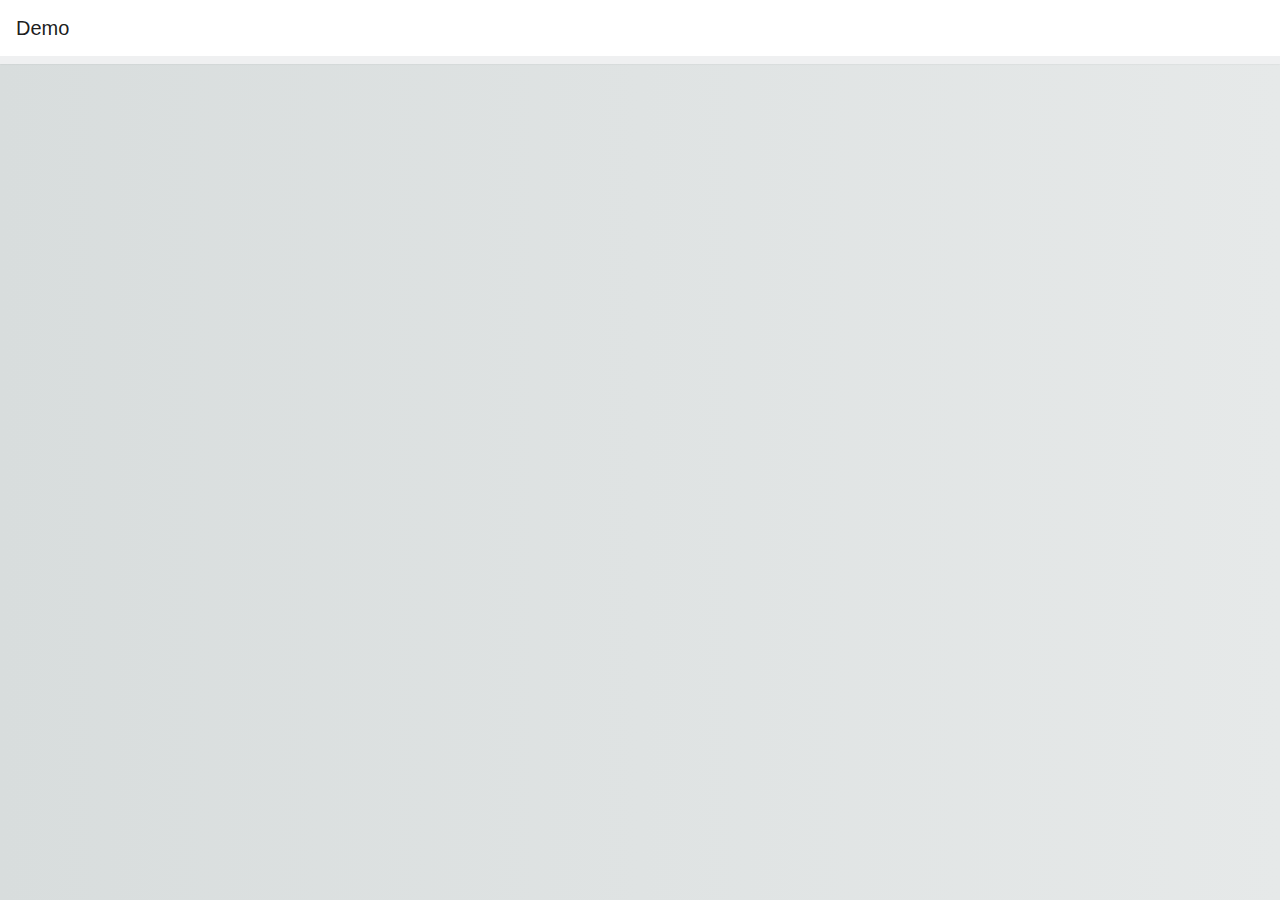
==== commit 61e08159: "Update index.html" ====
--- a/index.html
+++ b/index.html
@@ -31,6 +31,13 @@
 
     <script>
         test = function() {
+            
+            var request = new XMLHttpRequest()
+            request.open('GET', 'https://mdn.github.io/learning-area/javascript/oojs/json/superheroes.json', true)
+            console.log(request)
+            var data = JSON.parse(this.response)
+            console.log(data)
+            
             const row = document.getElementsByClassName('row');
             var imagesource = [['https://ct.yimg.com/cy/1978/56077017433_9054d6_b.jpg', '我心裡的必吃美食，比米其林更吸引人！溫州街蘿蔔絲餅已經搬到和平東路一段186號，很久了！ @ 溫州街蘿蔔絲餅粉絲團。', 'https://tw.trendr.yahoo.com/tw-test/post/127085951984895576', 377], ['https://ct.yimg.com/cy/1761/56064377741_1cab11_o.png', '【開工早餐日】\n🥯🥯Yahoo請你吃早餐，讓你滿足一整天！\n快來份摩斯或丹提套餐，另外再配上一杯咖啡吧！☕️\n數量有限換完為止，現在就拿起Yahoo APP兌換活力早餐吧！\n#Yahoo好朋友就是能讓你享受那麼多美好！\n#Yahoo好朋友早餐日\n\n✅ 兌換入口 https://bit.ly/2G70NLG', 'https://tw.trendr.yahoo.com/tw-test/post/126382264543118397', 465], ['https://ct.yimg.com/cy/5887/56085611051_a1c240_b.jpg', '剛在小七驚見可口可樂的咖啡可樂上市，前年東京只在販賣機販售，造成瘋狂搶購，我當時也在池袋把一台販賣機的咖啡可樂買光光，今日一見立刻買兩瓶，超級開心❤️！ 希望多賣些時候。', 'https://tw.trendr.yahoo.com/tw-test/post/127156320729073545', 303], ['https://ct.yimg.com/cy/1853/56060063245_f9a4e1_b.jpg', '北投是台北市一個充滿美味的好地方。從早到晚各式各樣的好東西吸引我的目光，前天傍晚從咖啡廳出來，在回家前去了市場，買了一個雞肉沙威馬，選了原味，還不錯，雖然老闆娘有點手忙腳亂，還是吃的很滿足！', 'https://tw.trendr.yahoo.com/tw-test/post/127015583240717521', 401], ['https://ct.yimg.com/cy/5852/56058574483_4dbff8_b.jpg', '療癒系人物\n連假的最後衝刺放電\n\n#親子リンクだ全員集合 #駁二 #卡通人物 #萌咩穿搭 #萌咩一起玩 #自然派育児 #自然遊び', 'https://tw.trendr.yahoo.com/tw-test/post/126804477008184308', 403], ['https://ct.yimg.com/cy/1972/56074845515_745f71_b.jpg', '請問要把我們家盧咩咩載到哪裡去？？😠\n傷心💔\n\n#莫名的感傷 #好怕孩子長大 #媽媽離不開孩子 #但總有一天會離開', 'https://tw.trendr.yahoo.com/tw-test/post/126171158310586129', 235], ['https://ct.yimg.com/cy/1772/56064806663_d36600_b.jpg', '車上等爸爸買晚餐\n萌萌1秒讓萌媽瞬間變「小荳荳」\n\n萌說：爸爸這樣會更愛妳\n萌媽：真的嗎？那我不拆了\n\n#親子リンクだ全員集合 #有這麼容易就好 #爸爸愛媽媽 #卡通人物 #萌咩日常 #幽默 #小荳荳', 'https://tw.trendr.yahoo.com/tw-test/post/127156320729072867', 258], ['https://ct.yimg.com/cy/5868/56084066513_6c1631_b.jpg', '我知道這很沒有創意...', 'https://tw.trendr.yahoo.com/tw-test/post/126945214496540643', 158], ['https://ct.yimg.com/cy/1843/56058847385_75a283_b.jpg', '比起米其林餐廳，我更愛這種沒有招牌的小店，看著老夫妻忙進忙出，一個招呼客人，一個負責料理，我們吃到的不只是美味，更是滿滿的人情味呀～最後老闆竟然還放下手邊正在熱鍋的食物，專程跑到門口來送客，真是太可愛了。', 'https://tw.trendr.yahoo.com/tw-test/post/126523002031473787', 223], ['https://ct.yimg.com/cy/1890/56078301995_222fc2_o.png', '讓今年的母親節蛋糕更有意義\n『喜憨兒．母親節蛋糕預購』開始囉 https://bit.ly/2D9OeNZ\n吃好吃蛋糕，也能順手做公益❤❤', 'https://tw.trendr.yahoo.com/tw-test/post/127015583240718213', 157], ['https://ct.yimg.com/cy/5921/56069772853_ba771c_o.jpg', '什麼？HUAWEI運動手環居然可以戴在腳上？！\nhttps://bit.ly/2I6NdKP\n\nHUAWEI Band 3e運動手環，輕輕一扣讓跑鞋有了智慧。\n分析您的跑步參數，給予專業運動建議，跑步教練就是它！\n內建六軸陀螺儀、支援七項跑步動態資料分析，還有50米防水與最長14天高續航使用！\n\nHUAWEI Band 3e運動手環，您的(手+腳)腕上最佳拍檔。\n\n#J編哈啦 #本週新星', 'https://tw.trendr.yahoo.com/tw-test/post/127156320729072946', 195], ['https://ct.yimg.com/cy/1952/56077716983_1f8e06_b.jpg', '經典不敗的凱蒂跟native聯名啦！\n童鞋款 買就送三麗鷗袋（只送不賣喔）\n光看就療癒 🥰🥰🥰\nhttps://tw.mall.yahoo.com/store/nativeshoes\n\n#時尚生活小姐姐', 'https://tw.trendr.yahoo.com/tw-test/post/126171158310585991', 170], ['https://ct.yimg.com/cy/1946/56070913393_e48380_b.jpg', '説好的（跟誰説的？）富士山洗版又來了。', 'https://tw.trendr.yahoo.com/tw-test/post/127156320729073032', 188], ['https://ct.yimg.com/cy/5895/56062853483_233db4_o.png', '怡客咖啡-第二杯半價\n\n活動期間：4/01 ~ 5/31\n怡客咖啡優惠活動，憑悠遊卡付款，飲品第二杯半價（以低價者折扣）\n\n⬇️⬇️⬇️看這裡⬇️⬇️⬇️\nhttps://bit.ly/2uU5Cln', 'https://tw.trendr.yahoo.com/tw-test/post/126100789566407765', 205], ['https://ct.yimg.com/cy/5862/56078466021_b3ef92_b.jpg', '台北必吃港式餐廳報你知 大明星也愛這一味！\n想吃往這👉🏼https://bit.ly/2P2s6JY\n\n到香港最忘不了的就是港式美食🤤\n有許多道地餐廳也拓點到台灣\n也是大明星們的愛店👍🏼\n\n想看更多▶️https://bit.ly/2I9f2SO\n#Yticket #美食券 #Yahoo奇摩旅遊', 'https://tw.trendr.yahoo.com/tw-test/post/126663739519829525', 161], ['https://ct.yimg.com/cy/1755/56076870195_f12753_b.jpg', '04/11熱搜：「黑洞」\n\n「黑洞」到底長什麼樣子呢？一直以來，我們都只能靠著電影中的場景，想像出虛擬的黑洞畫面。而就在昨晚上中研院直播記者會上，全球首張黑洞照片曝光了！\n\n中研院參與歷時8年時間研究，終於揭開黑洞的神秘面紗，台灣在這項跨時代的研究上，不論是在技術或是觀測分析上，都做出了重大的貢獻，這也是天文史上重要的里程碑。\n\n\n想知道更多「黑洞」相關資訊嗎？\n請點我看更多搜尋結果：\nhttps://tinyurl.com/y5kmhnrv\n\n\n#黑洞\n#Yahoo奇摩搜尋熱搜精選 \n#20190411\n\n(圖片來源: Event Horizon Telescope 官網)', 'https://tw.trendr.yahoo.com/tw-test/post/127085951984895793', 136], ['https://ct.yimg.com/cy/2965/56080850311_7dcb34_b.jpg', '怕你們忘記我還在日本...（還有兩天唷）', 'https://tw.trendr.yahoo.com/tw-test/post/126663739519829636', 142], ['https://ct.yimg.com/cy/5921/56071038945_693809_b.jpg', '頤宮又蟬聯台北米其林三星餐廳，恭喜陳師傅，以後更難訂位了。唉！', 'https://tw.trendr.yahoo.com/tw-test/post/126241527054763539', 148], ['https://ct.yimg.com/cy/5859/56074593231_f09054_b.jpg', '常常聽到有人說\n運動是不用靠外在裝備的\n重點是運動的過程和結果\n我比較不同意一些部分\n因為運動應該是愉快的心情\n美麗的運動服和顏色也影響心情\n比如連續兩天都在上課的我\n今天穿粉紅色比昨天心情更好\n運動起來也更開心🎀\n至少我是這樣😅\n昨天上完Barre後\n這個月的頸椎痠痛竟不藥而癒\n今天追加瑜珈\n流好多汗，壞心情也跟著汗排光了\n剩下的是笑容和健康。\n#照顧自己的身體', 'https://tw.trendr.yahoo.com/tw-test/post/126171158310585799', 154], ['https://ct.yimg.com/cy/1892/56074311665_1a978e_b.jpg', '我想問一下各位男生，你們會在淋浴的時候順便直接尿尿嗎？\n\n因為我從小到大都是這樣，尤其聽到灑水聲更想尿，但我老婆似乎無法接受，剝奪了我沖澡時的樂趣啊！\n\n所以這是大家都會這樣，還是真的只是我的壞習慣？然後女生們也都無法接受嗎？', 'https://tw.trendr.yahoo.com/tw-test/post/127015583240718018', 127], ['https://ct.yimg.com/cy/5923/56062980203_67bb4a_o.jpg', '宇宙人角色個性大解析！全系列抱枕限時7折↘ \nhttps://bit.ly/2I7wQh8\n\n誰說長大不能保有童心，讓宇宙人陪伴你每一天！\n圓滾滾的造型設計，實在是俏皮又可愛耶，短短比例超級吸睛 \n精緻有質感的絨毛材質，睡覺、看電視都可以抱著 \n還可以放置在辦公室裡，午休時刻拿來當小枕頭，陪你度過午休時光 \n用途多又實用，療癒又可愛，大人小孩都愛不釋手呢 \n可愛又能治癒人心，快來買一個抱抱它吧！ \n\n#J編哈啦 #本週新星', 'https://tw.trendr.yahoo.com/tw-test/post/126100789566407773', 144], ['https://s.yimg.com/bt/api/res/1.2/k9JQTSfIi9HIycXetTyJlA--~B/YXBwaWQ9eXRhY2h5b247Zmk9Zml0O3c9NjQwOw--/https://ct.yimg.com/cy/5857/56074324211_2f45d9_o.jpg', '#我們與惡的距離\n你追了嗎？BenQ邀你一同在家看\n家用投影機送CATCHPLAY月付卡\nBenQ家用投影機系列\n 👉https://bit.ly/2uWGKJL\n\n#Yahoo15週年慶 #Yahoo購物中心\n#家電館好好逛 \n👉https://bit.ly/購物中心家電館\n#買儲值金爆賺10% \n👉 https://bit.ly/2UwoWA6\n#Y購生日快樂 #15週年慶', 'https://tw.trendr.yahoo.com/tw-test/post/127085951984895393', 117], ['https://ct.yimg.com/cy/5868/56081288941_957914_b.jpg', '#李肥肥阿龍食堂 之💢這不是鳥食也不是五穀米十榖米啦！它叫藜麥！！如果你不知道藜麥，那你有點土喔🤣 \n\n最近為了不要再肥肥～我決定要改變我的飲食～我把白飯改成藜麥😌\n\n🤨一方面我想要瘦回4字頭（好難呀呀呀😣）聽說Beyoncé 在生完小孩後，就是靠著吃藜麥瘦身， 3 個月間減去了 26 公斤。她所用的方法就只是以藜麥代替白米飯食用而已。不用絕食還是可以吃東西，只是把飯換成藜麥就可以瘦那麼簡單？我這個愛飯王決定來試試看～\n\n😎另一方面：我想要減少醣類/糖類的攝取。我想要健康的身體\n現在很多報導都有說，隨著年紀的增加，醣類的攝取必須要非常注意。\n😙我其實不是那種激進型，聽完我就不吃碳水化合物了的那種。我還是相信要均衡～但是我也相信太多醣類對身體會造成負擔。尤其我很知道自己有多愛吃白飯麵等這類食物，所以我知道我應該要減少吃它們。但我無法不吃。所以低gi藜麥對我來說算是一種新的好選擇。\n\n🤓藜麥小教室：不知道的看一下😁\n藜麥其實已經紅很久了。被國外譽為超級食物～以前在我的印象是減肥的人吃的東西。很像鳥食。吃起來有點青草苦苦的味道。但是其實藜麥除了不含膽固醇,熱量非常低,因為有豐富的膳食纖維含量吃一點就可以維持飽足感，所以常用來幫助體重管理。但是藜麥本身的營養價值豐富！它不含麩蛋白（無麩質類飲食(gluten-free diet)，是所有人都可以吃的高蛋白食物。含有的蛋白質量很好。它含有9種人體的必需氨基酸，是補充蛋白質的很好天然食物來源。 ️\n藜麥主要分為白藜麥、紅蔾麥和黑藜麥，三種都可以食用，大致上營養價值差不多～我這次買的是紅藜麥，因為它的纖維素和鐵質比較高，是很好的天然鐵質補充品～\n\n我吃的是加拿大的這個牌子 #GOGOQUINOA 的紅藜麥。是脫殼+獨家專業技術去除皂素(苦味來源)的有機藜麥～聞起來有淡淡的紅茶香味🍵～吃起來很像綠豆粥🥣的味道。不會有草味或苦味，我還蠻喜歡的。 我後來發現之前我直播時煮過給福福滿滿的“無麩質”的通心粉就是同品牌（原來兩位王子公主比媽媽還早接觸藜麥）然後我也買了它家的義大利麵，下次再分享。\n\n我在這裡買👉🏼：https://reurl.cc/j94eD 現在有優惠😄\n\nps我是看這個：＂藜麥好處：藜麥有助減肥，也可紓緩經期不適＂被洗到～有興趣的人尢其女生可以看下😉\nhttps://www.harpersbazaar.com.hk/lifestyle/dining/Quinoa-benefits', 'https://tw.trendr.yahoo.com/tw-test/post/126734108264007328', 100], ['https://ct.yimg.com/cy/1850/56064692671_b81e56_b.jpg', '不用向別人證明，妳想要的  妳自己定義。\n可是我想證明本人是比較嬌小一點，沒照片這麼大隻😶😶😶😶😶\n#JustDoIt  #nikewomen #nike', 'https://tw.trendr.yahoo.com/tw-test/post/126945214496539717', 128], ['https://ct.yimg.com/cy/1847/56074965191_1ec984_b.jpg', '『微風南山美食推薦-悅品飲茶』今天來到#南台灣第一港點 ，真的是近期內吃過最好吃的。每一道菜好吃又好拍，針孔蝦餃皇的蝦肉非常的新鮮也很適合拍限時動態，金牌流沙包還真的是鑲金的，內餡好吃外觀美麗😍\n\n價格非常親民，點心從98元～178元，還有港式燒鴨與叉燒油雞等等，今晚三人晚餐共吃了1021元，一定還會再回訪🤩🤩🤩\n\n『悅品飲茶』\n🔺電話｜(02)2722-6891\n🔺地址｜微風南山艾妥列4樓（台北市信義區松智路17號）\n\n\n#微風南山美食推薦 #悅品港式飲茶 #悅品飲茶 #聚餐好朋友 #南台灣第一港點 ', 'https://tw.trendr.yahoo.com/tw-test/post/126734108264007119', 108], ['https://ct.yimg.com/cy/1915/56063991675_92015b_b.jpg', '🌳你知道怎麼有效正確的呼吸嗎？\n有效正確的呼吸可以讓細胞進化，啟動大腦自癒力喔～\n#進擊的呼吸 \n城邦出版集團 cité Publishers 尖端出版', 'https://tw.trendr.yahoo.com/tw-test/post/126945214496539921', 112], ['https://ct.yimg.com/cy/1804/56074659081_609040_b.jpg', '主題：不婚主義～ 乀乀我才不是不婚主義好嗎🤦🏻\u200d♀️😦 （為什麼這個主題會邀請我？！所以我要去解釋平反一下😌😆）\n\nPs這個節目的編輯給我的問題讓我真心覺得＂他是我好朋友嗎🤔怎麼好了解我的狀態？＂（原來他只是有很用心做功課的編輯啦👍😊）\n\n今天晚上東風衛視～單身行不行', 'https://tw.trendr.yahoo.com/tw-test/post/126452633287296458', 106], ['https://ct.yimg.com/cy/1747/56070455983_9eb394_b.jpg', 'ideas創意好生活慶開幕 🎉🎉🎉\n上千種生活創意小物等你來挖掘\n>> https://bit.ly/2GaCZ9M\n\n開幕慶限定 >>\n📍全館399免運\n📍輸入折扣碼滿額最高現折$120\n📍4/10~4/30全家超取送茶佐茶\n📍全家超取加碼抽iphone\n\n#ideas #生活小物 #全家 #抽iphone #限時優惠\n#時尚生活小姐姐', 'https://tw.trendr.yahoo.com/tw-test/post/126311895798941003', 106], ['https://ct.yimg.com/cy/1825/56063001113_62ac46_o.jpg', 'CRAFTHOLIC宇宙人抱枕限時7折↘ \nhttps://bit.ly/2I4wAzp\n\n誰說長大不能保有童心，讓宇宙人陪伴你每一天！\n圓滾滾的造型設計，實在是俏皮又可愛耶，短短比例超級吸睛 \n精緻有質感的絨毛材質，睡覺、看電視都可以抱著 \n還可以放置在辦公室裡，午休時刻拿來當小枕頭，陪你度過午休時光 \n用途多又實用，療癒又可愛，大人小孩都愛不釋手呢 \n可愛又能治癒人心，快來買一個抱抱它吧！ \n\n#J編哈啦 #本週新星', 'https://tw.trendr.yahoo.com/tw-test/post/127015583240717406', 120], ['https://ct.yimg.com/cy/1967/56072529465_e33f2c_b.jpg', '不為別人眼光，只要求自己一天比一天好一些\n @ SPACE CYCLE', 'https://tw.trendr.yahoo.com/tw-test/post/126311895798941238', 93], ['https://ct.yimg.com/cy/1949/56056922835_9971d5_b.jpg', '免費TTE門票開搶\n5/17-5/20 台北國際觀光博覽會\n免費索票👉https://etp.tw/s/culm', 'https://tw.trendr.yahoo.com/tw-test/post/126171158310585392', 121], ['https://ct.yimg.com/cy/5843/56078765741_5310ff_b.jpg', '🖤 不用向別人證明  你想要的 你自己定義 🖤\n\n#JustDoIt #nikewomen 🙌🏽🖤  \nPhoto VOGUE Taiwan and Puzzle \nMakeup  Hanya Han\nHair Stone Lin\nStyling Melina Chen', 'https://tw.trendr.yahoo.com/tw-test/post/127015583240717849', 94], ['https://ct.yimg.com/cy/1968/56086091301_38746b_o.png', 'Disney+ 很可能於11月亮相呢🎉\n美媒《華爾街日報》報導，迪士尼自家串流平台 #Disney+ 很可能於今年11月推出，具體日期尚未公布，根據報導，這個串流服務將只會有自家的影集節目（迪士尼動畫電影、星際大戰系列、漫威工作室系列、皮克斯動畫電影等）', 'https://tw.trendr.yahoo.com/tw-test/post/127156320729073576', 76], ['https://ct.yimg.com/cy/1955/56070648905_8f567e_b.jpg', 'Free❗上半年度最大旅展\nhttps://etp.tw/s/cul17\n手刀預約👯', 'https://tw.trendr.yahoo.com/tw-test/post/126382264543118861', 89], ['https://ct.yimg.com/cy/1928/56073032485_68d88c_b.jpg', '04/10熱搜：「米其林名單」\n\n台北米其林指南在今日公布了2019榜單，去年2018年第一次在台灣公佈名單，台北成為全球第30個發行《米其林指南》的城市，算是美食界的一大盛事。\n\n一星名單共有18家，包括IMPROMPTU BY PAULLEE、LOGY、山海樓、台南担仔麵、大三元酒樓、大腕、教父牛排、金蓬萊遵古台菜、謙安和日本料理、吉兆割烹壽司、侯布雄法式料理、Longtail餐館等等，其中IMPROMPTU BY PAULLEE、LOGY、山海樓、台南担仔麵4家餐廳都是首次摘星。\n\n二星名單共有5家，分別是RAW、鰭天本、態芮Taïrroir、祥雲龍吟、喜來登請客樓，其中鰭天本今年首次摘星。\n\n三星名單則是去年拿下三星殊榮的君品酒店頤宮中餐廳再次獲得。\n\n\n點我看更多完整「米其林指南」搜尋結果\nhttps://bit.ly/2VEqVDm\n\n#米其林指南\n#2019米其林名單\n#台北米其林指南\n#Yahoo奇摩搜尋熱搜精選\n#20190410\n\n(圖片來源：米其林FB官方粉絲頁)', 'https://tw.trendr.yahoo.com/tw-test/post/126241527054763609', 85], ['https://ct.yimg.com/cy/1735/56058705375_8b3f85_o.jpg', 'Gap官方旗艦館-童享嘉年華👶🏼👶🏼👶🏼\nYahoo獨家加碼限量$100元神券\n\n還有童裝滿600現折$120\n#快把我帶走~~~~\nhttps://bit.ly/2YPOMBM\n#GAP #限時優惠 #折價券 #兒童節\n#時尚生活小姐姐', 'https://tw.trendr.yahoo.com/tw-test/post/127015583240717429', 107], ['https://ct.yimg.com/cy/1909/56071944385_d405a2_b.jpg', '母親節獻禮必敗首選，行動咖啡館的夢想好容易！☕️\n\nNESCAFE全系列機型買就送精彩好禮，七段式控水技術外加瞬間加熱技術，匆忙之間也能享受完美的coffee break✨\n\n送禮推薦榜首>>>https://bit.ly/2D9ZY2Z\n家電館好好買>>>https://bit.ly/購物中心家電館\n\n#Yahoo15週年慶 #Yahoo購物中心 #Nescafe', 'https://tw.trendr.yahoo.com/tw-test/post/127156320729073192', 82], ['https://ct.yimg.com/cy/1944/56071422813_a2be42_b.jpg', '#三合一鍋 #大容量鍋🍳\n#推薦給有一家多口的爸媽👨\u200d👩\u200d👧\u200d👦👩\u200d👩\u200d👧\u200d👦👨\u200d👨\u200d👧\u200d👦\n➡️https://bit.ly/2UFOM8q\n鍋子使用鈦晶岩鑄造技術，粹取火山晶岩粒子，與鈦金屬結合，絕對的耐磨抗刮！\n炒、煎、湯皆可用，絕對是個高CP值且適合家庭使用的超大寶鍋(34cm)🙋🏻\u200d♀️\n\n#炒鍋 #煎鍋 #湯鍋 ', 'https://tw.trendr.yahoo.com/tw-test/post/126241527054763464', 84], ['https://ct.yimg.com/cy/1723/56066914023_456104_b.jpg', '📣時時樂限時搶購中‼️4/9 10:00-13:00\n (花蓮)美侖飯店 2人精緻房+甩尾車\n原價$7220 下殺38折起 現在只要$2772\n我要搶👉🏼👉🏼👉🏼 https://bit.ly/2D4yETX\n\n含景觀自助早餐2客\n憑房卡可享透明溜滑梯、甩尾車體驗各乙次\n小孩120公分以下不佔床免費使用早餐\n\n想看更多▶️https://bit.ly/2I9f2SO\n#Yticket #住宿券 #時時樂限定', 'https://tw.trendr.yahoo.com/tw-test/post/126382264543118600', 87], ['https://ct.yimg.com/cy/1937/56058185685_87e5c3_o.jpg', '04/08熱搜：「耳念珠菌」\n\n根據紐約時報報導，「耳念珠菌」(Candida auris) 最近正在國際間傳播感染，致死率高達60%。美國自2013年以來通報近600個病例，感染患者有近半數在 90 天內死亡，致命威脅引發醫界憂慮。\n\n耳念珠菌是一種新出現的，具有多重抗藥性的酵母菌，可能導致入侵式的感染。根據美國疾管署的估計，有90%的耳念珠菌，至少對1種抗生素具有抗藥性，30%對2種或2種以上的抗生素，具有抗藥性很難根除，因此不可不慎。\n\n\n點我看更多「耳念珠菌」的搜尋結果\nhttps://bit.ly/2G79HZH\n\n#耳念珠菌\n#超級細菌\n#Yahoo奇摩搜尋熱搜精選\n#20190408\n\n(圖片來源：pexels.com)', 'https://tw.trendr.yahoo.com/tw-test/post/126100789566407761', 91], ['https://ct.yimg.com/cy/1758/56074790935_aebf55_b.jpg', '【微軟 X 高雄－播下AI雙語種子】\n\n推動雙語教育一直是我的首要政見之一，為培養我們的下一代與國際接軌，英文這個語言的靈活應用絕對不能少，而昨日我也與台灣微軟孫基康總經理以及公共業務事業群潘先國總經理等人，一起參加「AI雙語種子啟動儀式」，宣布高雄市將與微軟合作推廣數位雙語教育，不是強行填鴨、囫圇吞棗，而是透過全面且扎實的互動式學習，讓我們的孩子從小培養良好的聽說讀寫能力，提升未來的競爭力與國際無縫接軌。\n\n高雄市政府將與台灣微軟合作打造500間未來教室，搭載AI技術的數位教學工具及軟體應用服務，目前已在成功國小、茄萣國小開始了數位雙語計畫，未來將逐步擴展到其他各校，讓市區及偏鄉學校都有機會搭上這台雙語學習列車。十分感謝台灣微軟願意投入高雄市的雙語教育，給予學生們很好的雙語學習工具，期待現在開始推動的雙語教育可以一步一步扎根，並在未來幾年開花結果，讓高雄的孩子們在未來登峰造極、行遍天下。\n\n相關新聞連結 ➡ https://reurl.cc/gR9m4\n\n#台灣微軟\n#雙語計畫\n#打造雙語城市\n#雄賀南得好人才\n#點亮高雄新未來', 'https://tw.trendr.yahoo.com/tw-test/post/126452633287296780', 66], ['https://ct.yimg.com/cy/1813/56056449175_eb30fa_b.jpg', '謝謝大家，我愛你們。', 'https://tw.trendr.yahoo.com/tw-test/post/126452633287295996', 91], ['https://ct.yimg.com/cy/1963/56071131653_fdc7ad_o.jpg', '#喪屍真的殺不完 #大家期待這部嗎？\n官方給綠燈！《陰屍路》第三部衍生影集\n《#陰屍路》（The Walking Dead）計畫推出第三部衍生影集，如今AMC官方給予綠燈，可以正式進入製作試播集階段，預計今夏開始製作，安排2020播出。\n\n故事聚焦兩位年輕女主角，講述喪屍天啟世界淪陷後，第一代人的故事，母劇編劇與製作人Matt Negrete將主導製作。', 'https://tw.trendr.yahoo.com/tw-test/post/126171158310585760', 75], ['https://ct.yimg.com/cy/1935/56079574115_737c92_b.jpg', '7隻雞寶寶🐤的螢火蟲之旅！\n#沒在怕的母雞們 #滿山滿谷的螢火蟲 #謝謝很棒的康樂股長 #已經在討論下一個行程 #小翰寶的日常 #張皮皮 #小梨窩 #1歲11個月', 'https://tw.trendr.yahoo.com/tw-test/post/126452633287296989', 57], ['https://ct.yimg.com/cy/1795/56072052163_bea433_b.jpg', '【高雄四月份代言人－桌球國手莊智淵】\n\n非常榮幸本月邀請到了人稱「桌球教父」的莊智淵先生擔任高雄四月份代言人，莊智淵先生曾排名世界第3，獲選為臺灣十大傑出青年，同時也是臺灣運動精英獎得主，值此最美人間四月天裡請到這位優秀高雄子弟為高雄代言，讓我們倍感風光。\n\n今天我也很榮幸能夠和他討教球藝，忘記上次拿起球拍是何時的我突然有機會和國手過招，除了惶恐也很興奮，感謝莊先生的禮讓，簡單的幾個來回，小小喚起一把我年輕時的「運動魂」。由於今年的全國中等學校運動會將在高雄舉辦，屆時全國22縣市、1萬5千名選手都會齊聚高雄切磋競技，因此本月邀請莊智淵先生來代言高雄，著實為我們全中運增添了第一道光彩！\n\n再次感謝桌球國手莊智淵先生為高雄代言，明年他將代表我國參加2020東京奧運的桌球比賽，讓我們一起為高雄子弟莊智淵先生加油！也為所有國手加油！\n\n#高雄四月份代言人\n#桌球國手莊智淵\n#一起加油', 'https://tw.trendr.yahoo.com/tw-test/post/126663739519829496', 71], ['https://ct.yimg.com/cy/1744/56056475305_e1a23c_o.png', '今天太陽超大，墨鏡準備好沒？\n名牌墨鏡這裡買 👉https://bit.ly/2TZ7cMZ', 'https://tw.trendr.yahoo.com/tw-test/post/126382264543118334', 84], ['https://ct.yimg.com/cy/2956/56065773761_b62ba3_b.jpg', '母親節保養選購指南\n打造漂亮媽咪趁現在～ 美妝大牌輪番獻愛\n本週大牌：\n粉刺專家～薇佳：活動期間買一送一再82折\n防曬洗顏專家～佳麗寶 ：活動期間結帳84折\n母親節優惠傳送門： https://bit.ly/2HmZHh5', 'https://tw.trendr.yahoo.com/tw-test/post/127156320729072732', 80], ['https://ct.yimg.com/cy/1779/56058408905_71613a_o.jpg', 'CoCo都可~咖啡8折\n\n到CoCo都可買飲料，凡使用悠遊卡、悠遊聯名卡 之「悠遊卡支付功能」，即享 滿二杯 第二杯折10元、咖啡全品項8折\n\n活動日期：4/1~4/30\n\n⬇️⬇️⬇️連結底加⬇️⬇️⬇️\nhttps://bit.ly/2U3taOH', 'https://tw.trendr.yahoo.com/tw-test/post/126452633287296083', 76], ['https://ct.yimg.com/cy/1841/56085697411_217c0e_o.jpg', 'COACH 週年慶最後一波！！👏\n手拿包最低$1000>>>https://bit.ly/2U6Br4B\n上次沒搶到便宜 這次不要錯過喔 🙈🙈🙈', 'https://tw.trendr.yahoo.com/tw-test/post/127085951984895885', 50], ['https://ct.yimg.com/cy/5876/56064048083_2b1a6a_b.jpg', '#李肥肥阿龍食堂 \n我真的很喜歡叫菜吃飯（一個人點3-4樣就分二餐吃😌）～\n既然是叫菜吃飯又怎麼能沒有飯捏...尤其是川菜（我最多可以吃兩碗半飯😬），這些辣辣的菜不配飯要怎麼吃呀～我真心佩服那些單吃菜，尤其是辣的鹹不配飯的人🙇🏻\u200d♀️\n但真的吃那麼多白飯也不太好（我媽常說我真的吃太多了😅）⋯所以為了我的胃，我的身材，我的健康（年紀越大越要注意醣類的攝取呀呀呀）我把白飯改成藜麥飯啦啦😌～\nKiki老媽：乾扁四季豆+宮保娃娃菜+蒜苗雙臘😋\n\n#李肥肥到處吃 kiki餐廳 #一人也要好好吃飯', 'https://tw.trendr.yahoo.com/tw-test/post/126734108264006807', 69], ['https://ct.yimg.com/cy/1990/56063127243_48d990_o.png', '影迷明年就可以參加『《#冰與火之歌：權力遊戲》片場之旅』（Game of Thrones: Studio Tour）位於北愛爾蘭的Linen Mill拍攝片場，讓遊客近距離欣賞出現在劇中的佈景、服裝和道具等，預計明年春季開放。', 'https://tw.trendr.yahoo.com/tw-test/post/126171158310585463', 69], ['https://ct.yimg.com/cy/1831/56078194595_a6976b_b.jpg', '穿新衣新鞋，背新包包出門工作🙌🏾\n啊，我是在得意什麼🤣🤣🤷🏽\u200d♀️🤷🏽\u200d♀️🤷🏽\u200d♀️\n\n#吃貨列車\n#雞史日常\nKAVU Taiwan\nJet Sunny Store\n#bumbagtw \n#kavu\n#keen', 'https://tw.trendr.yahoo.com/tw-test/post/126100789566408534', 47], ['https://ct.yimg.com/cy/1948/56086453841_a35481_b.jpg', '愛漂亮的你有福囉！高質感美妝選物店 @blossom_beaute.tw 正式進駐台灣北中南，凱鈞老師今天帥氣出席品牌發佈記者會，與閨蜜們共度繽紛歡樂午茶時光，旗下泰國當紅大勢彩妝 #4u2 x 凱鈞聯手發表春夏最新超高回頭率玩美閨蜜妝\n\n一上市就賣到缺貨的LOVE ME MORE刻字腮紅，趁勝推出第二代-羞飾腮紅慕斯，誠意推出9大色選，不僅好看好用又好親民，上市就被美眉們包色全帶走！\n\n同品牌明星商品LOVE ME HARDER霧感持色唇釉，與擁有珊瑚、粉、橘、紅、暗紅和土色等六大色系的YOU’RE MINE天鵝絨唇膏，也是好氣色必備單品\n\n此外，造型不可或缺的還有宜人的香氣，老師也分享了私心好物泰國人氣香氛MAYA，為現場閨蜜打造超實用又超好看的整體造型\n\n春夏想輕鬆變美，就跟著凱鈞老師的腳步一起進入blossom的美麗天地吧❤️ #凱鈞工作日常 #凱鈞老師 #酸編視角 #閨蜜妝 #腮紅 #唇釉 #香氛 #makeup #beauty ', 'https://tw.trendr.yahoo.com/tw-test/post/127085951984895940', 43], ['https://ct.yimg.com/cy/1909/56078327421_7c14a2_b.jpg', '其實我也不是只有吃吃吃，我還去看了百聞不如一見的TeamLab。\n\n透過光影與自我之間的延伸，你可以自然融入其中，自在脱離現實的片刻彷彿時間都靜止，如詩如畫讓人嘆為觀止。', 'https://tw.trendr.yahoo.com/tw-test/post/127156320729073169', 51], ['https://ct.yimg.com/cy/1874/56077013613_323fed_o.jpg', '#每天都要來點正能量💪💪💪\u2028來自美國🇺🇸的許願項鍊Dogeared\u2028👼下殺8折>>>https://bit.ly/2Ikdg0i\n紀念每一個真誠的願望、里程碑又或是感謝與祝福，並選用鍍K金以純手工製作。🧐\u2028包裝紙盒也都使用再生紙，從每日的行動與品牌理念做結合，積極地為愛地球盡最大的心力！🌍❤️\n\n💎看更多精品點這邊👉https://bit.ly/2VKd7GU', 'https://tw.trendr.yahoo.com/tw-test/post/126874845752362583', 48], ['https://ct.yimg.com/cy/1837/56072702115_2e1dd9_b.jpg', '背我的小紅包出門工作\n她真的超級可愛😍😍\n雖然小，但是很能裝唷🙌🏾🙌🏾🙌🏾\n#perfectingthejourney \n#TUMITaiwan \n#成就你的完美旅程\n@tumitravel\n@puma ', 'https://tw.trendr.yahoo.com/tw-test/post/126523002031474232', 48], ['https://ct.yimg.com/cy/1894/56064696841_24aa67_b.jpg', '從清晨到黃昏，欣賞湖光山色的各種變化，享受蟲鳴鳥叫，野炊料理+夜宿帳篷，我的露營初體驗，獻給勻淨湖～', 'https://tw.trendr.yahoo.com/tw-test/post/126663739519829062', 62], ['https://ct.yimg.com/cy/5907/56063983595_bbab83_b.jpg', '你在氣什麼🤔🤣\n奧嘟嘟\n而且\n那是我的枕頭耶🤷🏽\u200d♀️🤷🏽\u200d♀️\n\n#雞史日常\n#好奇是夢到什麼\n#太太已經出門努力工作\n熱血史丹利大叔應援團', 'https://tw.trendr.yahoo.com/tw-test/post/126452633287296272', 54], ['https://ct.yimg.com/cy/5869/56077372475_a62ade_o.jpg', '今天推薦~現在大家都在談論的的OMEGA 藍色海馬 \n5/1漲價, 喜歡的朋友,快快下手! 本人超美的\nhttps://bit.ly/2P3PUgB', 'https://tw.trendr.yahoo.com/tw-test/post/126945214496540492', 41], ['https://ct.yimg.com/cy/1876/56058499245_e70cda_o.jpg', '#apmMONACO 來自南法的珠寶品牌💎✨\u2028下殺85折>>>https://bit.ly/2IbSoJx\n設計靈感源自 #摩納哥 愜意的樂活態度🌅\n結合傳統特色與獨特創意，簡單配戴就很吸睛💍\n就連呸姐 #jolin 都愛不釋手💁\u200d♀️的時尚單品喔！！\n\n💎看更多精品點這邊👉https://bit.ly/2VKd7GU\n', 'https://tw.trendr.yahoo.com/tw-test/post/126874845752362073', 55], ['https://ct.yimg.com/cy/5926/56066891043_4796cb_o.jpg', '【限時爆報】🎉YAMAHA山葉買就拿多重優惠🎁\n指定品再送你法拉利筆電套！🎒結帳折4000💰，再送1500超贈點\n優惠只有一週👋手刀搶購～\n🎁快點，雅虎超佛心優惠：https://is.gd/kYzPeJ\n\n🌟這些資訊，你看了嗎⬇️\n☝️第一手優惠👀搶先看：https://tw.buy.yahoo.com/act/category/4456828', 'https://tw.trendr.yahoo.com/tw-test/post/126593370775651399', 52], ['https://ct.yimg.com/cy/5837/56082642773_87f11e_o.jpg', '【 倒 數 3 天 】🎉YAMAHA機車三重優惠🎁\n第一重：法拉利筆電套！🎒 \n第二重：結帳折4000💰 \n第三重：送1500超贈點\n倒數3天，只到週日👋錯過不再\n🎁雅虎超佛心優惠：https://is.gd/RlzP0U\n\n🌟搶手資訊，你看了嗎⬇️\n☝️第一手優惠👀搶先看：https://tw.buy.yahoo.com/act/category/4456828', 'https://tw.trendr.yahoo.com/tw-test/post/126311895798941576', 35], ['https://ct.yimg.com/cy/1994/56077094055_7a1daa_b.jpg', '在生生不息之中找到自己的一片天地！《獅子王》釋出新版預告。\n\n影片請見：https://bit.ly/2GehULR', 'https://tw.trendr.yahoo.com/tw-test/post/126804477008185152', 36], ['https://ct.yimg.com/cy/1854/56083574523_401709_b.jpg', '🔥3C會員招待會🔥4/8-4/14期間\n全館3C商品買就抽最新上市NOKIA X71手機\n藍芽喇叭和電烤箱等多項好禮❤️\n✨總價值10萬的贈品等你抽回家✨\n現在買最划算啦!! >>https://bit.ly/2UB647u\n\n#3C會招 #抽價值10萬好禮 #買就抽\n#電競有購惠\n#奇摩購物中心電競', 'https://tw.trendr.yahoo.com/tw-test/post/126523002031474651', 34], ['https://ct.yimg.com/cy/1909/56071981081_ddc97d_b.jpg', '王律師代言新品\n搶先品嚐👉🏻 https://reurl.cc/5KLOG', 'https://tw.trendr.yahoo.com/tw-test/post/126523002031473955', 45], ['https://ct.yimg.com/cy/1784/56081095641_909528_b.jpg', '茶籽堂首間門市於台北市永康街開幕了，一進入店裡就先看到一座雪山造型裝飾的環保水泥洗手台，店內陳列著許多植栽及系列商品，明亮展示空間搭上台灣原創樂曲，帶領大家緩下腳步，好好感受台灣山林獨有的自然之美\n\n茶籽堂秉持「如果台灣土地就有，我們就往土裡找」的理念，致力發展台灣苦茶，以無毒栽培的方式推動契作農場，並探詢在地植萃，全系列商品使用來自大地的植物油、植物萃取液為配方\n\n下回來到永康街商圈，除了大啖美食以外，又多了一個美麗新天地，不妨抽空親自感受一下吧～☺️ #凱鈞話趨勢 #凱鈞老師 #酸編視角 #苦茶油 #camelliaseed #camelliaoil #beauty #beautycare #skincare #skin', 'https://tw.trendr.yahoo.com/tw-test/post/127156320729073297', 38], ['https://ct.yimg.com/cy/5900/56079236351_6c3261_o.jpg', '來自比利時的 KOMONO,現在限時6折!\n帶點歐風的雅痞文青風,允文允武,各種場合都適合! \nhttps://bit.ly/2Ur55Xp', 'https://tw.trendr.yahoo.com/tw-test/post/126100789566408233', 39], ['https://ct.yimg.com/cy/1803/56065342215_4fcc09_o.jpg', '內搭褲外穿行不行？女星、超模私服都愛這樣混搭！\n別再說內搭褲外穿很俗了！穿搭指南看這裡⬇️\nhttps://bit.ly/2VvRYR6\n（引用自「Yahoo時尚美妝編輯群」）', 'https://tw.trendr.yahoo.com/tw-test/post/126241527054763313', 43], ['https://ct.yimg.com/cy/1879/56084394371_bbf72d_o.png', '春天拎包就是想裝可愛🌸👯\u200d♀️\n這些外型甜萌的包款想全部拿下🥰 💋\n★春天拎包指南這裡看>>> https://bit.ly/2P354TB\n(引用自『Yahoo 時尚美妝編輯群』)\n★MJ相機包$7399起 https://bit.ly/2Iw2hkB\n★更多精品好康優惠>>>https://bit.ly/2P0SBjf', 'https://tw.trendr.yahoo.com/tw-test/post/126593370775652155', 34], ['https://ct.yimg.com/cy/1946/56066904031_d6a17b_b.jpg', '專業吊🐒是我\n\n綜藝大集合', 'https://tw.trendr.yahoo.com/tw-test/post/126100789566407833', 46], ['https://ct.yimg.com/cy/1873/56084587843_64b864_b.jpg', '上次三人合體是5個月前了........\n\n但我還是很愛她們.....\n\n😗🤗😘\n\n& 劉璇 • 舒子晨Nikita', 'https://tw.trendr.yahoo.com/tw-test/post/126100789566408745', 31], ['https://ct.yimg.com/cy/1970/56075215123_f8576d_b.jpg', '台北今天好熱啊！\n看一下藏王的樹冰消暑一下🙌🏾❤️\n\n#雞史日常\n#藏王樹冰\n#聽說晚上又要變天\n#大家注意保暖', 'https://tw.trendr.yahoo.com/tw-test/post/126734108264007192', 37], ['https://ct.yimg.com/cy/5900/56067746553_e67333_o.jpg', '甜心美少女, 照過來!\nELLE 馬卡龍女錶限時搶$990,時間只到 17:00\nhttps://bit.ly/2U85Ak9', 'https://tw.trendr.yahoo.com/tw-test/post/126382264543118605', 42], ['https://ct.yimg.com/cy/1751/56080427315_3f0805_b.jpg', 'It’s our annual #spacecycle party and we are getting crazy 😂#sexycop #sexypilot #sexydriver #naughtynun #ilovecostumeparties #jackiehealthyliving #詠嫻健康生活', 'https://tw.trendr.yahoo.com/tw-test/post/127085951984896042', 29], ['https://ct.yimg.com/cy/1978/56078606535_e2794e_b.jpg', '第一次鹿特丹的短暫交會\n#怪建築 #方塊屋 #markthal #市集廣場', 'https://tw.trendr.yahoo.com/tw-test/post/127085951984895884', 30], ['https://ct.yimg.com/cy/5931/56067223281_2d29bb_b.jpg', '懷念的龍象大戰。\n\n其實是MLB辛辛那提紅人跟匹茲堡海盜在幹架，卻勾起了老球迷回憶，這還真是再熟悉不過的畫面啊！\n\n然後PUIG的66號，在當年是徐總的背號，果然是個火爆的背號了。', 'https://tw.trendr.yahoo.com/tw-test/post/126382264543118540', 42], ['https://ct.yimg.com/cy/1900/56075121741_5bee41_b.jpg', 'That was then, this is now April 2019 vs April 2015 #timeflies #mamamia #melandjax @melodykliu', 'https://tw.trendr.yahoo.com/tw-test/post/126874845752362448', 36], ['https://ct.yimg.com/cy/1920/56073337471_d37d8b_o.jpg', 'PANERAI PAM00795 8日鍊,🧡🧡🧡\n女生戴也超帥 😍😍😍\nhttps://bit.ly/2uStMwF', 'https://tw.trendr.yahoo.com/tw-test/post/126663739519829308', 37], ['https://ct.yimg.com/cy/5929/56061625951_4e4819_b.jpg', '剛走去書店 我居然和子洋說:我要找一本有能量的書 \n求 “有能量的書”🤣', 'https://tw.trendr.yahoo.com/tw-test/post/126241527054762995', 46], ['https://ct.yimg.com/cy/1743/56067700775_54cc84_b.jpg', '我不是酷妹所以我聊天會用表情符號啊', 'https://tw.trendr.yahoo.com/tw-test/post/126593370775651796', 35], ['https://ct.yimg.com/cy/5841/56075155751_facf30_b.jpg', '每年h&m的這活動我都覺得辦的恰到好處，最近開始變熱了，可以替衣櫃換季做整理☀️把不會穿到的衣服拿去h&m環保又可以幫助別人😊😊\n資訊如下ℹ️\n加入時尚回收行列，讓舊衣新生，穿出永續時尚未來！\n4/11-4/24將不需要的二手織品衣物捐贈至全台H&M門市，不限品牌、不限衣況的織品皆可回收！每回收ㄧ公斤的衣物，H&M 就捐出0.02歐元的給聯合國文教基金會以及台灣區的紅十字會喔！H&M計畫於2030年達成全面使用回收或是永續材質的目標，邀請你一同來響應！\n\n#HM#HMTAIWAN #加入時尚行列#穿出永續時尚未來', 'https://tw.trendr.yahoo.com/tw-test/post/126734108264007125', 35], ['https://ct.yimg.com/cy/1913/56084433783_8c2a78_b.jpg', '《細數幾個日本獨特的公園》\n\n*1）東京南池袋公園：\n\n東京的眾多公園中，南池袋公園的特別之處不僅在於1000多坪的草坪，還在於它獨特的管理模式——這個公園不單單由公部門東京豐島區政府管理，包括當地商會、居民在內共同參與，成立了一個名為「讓南池袋公園更好」的委員會。\n\n首先他們在草地旁蓋了一座兩層樓的咖啡館，以此為公園中心。咖啡館不只賣咖啡，菜單還經過特別設計，所有食物均能被端到草坪上食用。\n\n遇到地震等災害時，由於建築本身的特殊鋼構，耐震能力高於建築法規標準，必要時可以成為提供食物的援助點。\n\n而為了喚起使用者對草坪的自發愛護，公園免費出借透氣性良好的編織野餐席（塑料野餐布會影響小草呼吸），並經常性舉辦活動講解有關草坪養護期的知識。\n\n公園內的所有參與的民營商業體會，會拿出一部分盈利，用於公園維護，名曰「地域還原費」。\n\n*2）愛鷹山腳下運動公園INN THE PARK\n\n東京R不動產旗下的建築事務所OPEN A憑借企劃打動了沼津市政府，得以突破傳統上「公園」一詞的重重禁忌，將愛鷹山腳下運動公園的一角，化為了日本第一個可以住宿帳蓬的公園。\n\n從此日間白色的球型帳篷在林地間漂浮，近處溪水潺潺：夜晚螢火蟲在球型帳蓬邊忽明忽滅。\n\nINN THE PARK除了帳蓬，還有陪伴了當地居民30多年的原公共設施「少年自然之家」。如今舊的大食堂保留下來，窗戶加寬，化身為視野迷人的半露天咖啡館和野炊營地，同時歡迎非住客的使用；當地經常有如星空觀察、野菜採集、瑜伽、自然素材手工藝教室等活動。\n\n旅人在寬闊的林中散步累了，泡個澡、然後享用當地新鮮食材做的晚飯。這裡並沒有太多設施，但森林本身便是最迷人的佈景。\n\n*3）水庭：櫪木縣那須郡那須町高久乙道上2294-3\n\n日本建築師石上純今年剛剛被選為倫敦蛇形畫廊史上第二年輕的設計師，從而加入日本最有代表性的建築師之列。\n\n他在櫪木縣花了四年設計這個庭園大概正好用來表述他那些現代建築中不可名狀的自然感。\n\n對植物內行的人看來，水庭中樹的位置有些古怪，因臨水則易爛根，但實際上石上純在池底鋪設了防水層；池底有導水管聯結，與鄰近的水源構成循環。\n\n300多棵樹木從附近移栽而來，穿插於160多塊大大小小的水窪之間，從植被的類型到樹枝和石子的形狀都經過精心揣摩，看上去卻無比諧合。\n\n腳踩著鬆軟的青苔和樹枝的剪影，循精心安排的石子路徑漫步在森林和水渠之間，風景如萬花筒般切換。偶爾在蛙鳴聲中陷入短暫的迷路，恰好成為逛園的趣旨。（需预约：http://artbiotop.jp/）\n\n花草樹木，是人類所能擁有的最寶貴之物。公園展露著人們親近自然的本能，無論何種表現形式，「共享」是所有迷人的公園的共通之處。\n\n而一片友好的公園，亦會孕育出不同的經營者和使用者。', 'https://tw.trendr.yahoo.com/tw-test/post/126241527054764052', 27], ['https://ct.yimg.com/cy/2953/56074228121_2fea31_b.jpg', '天貓正當紅 x 憲在出發 直播節目熱鬧展開！這次主題是拯救髮際線危機，現場分享了好幾十種優質又超划算的頭髮頭皮洗護好物，憲哥和來賓們幽默逗趣互動真的笑到肚止痛了啦😆 【敗家主播天天有，邊看直播邊剁手！憲在出發在淘寶直播，快上車吧！https://m.tb.cn/h.eaGp8nE?sm=df836d 點擊鏈接，再選擇瀏覽器打開；或複製括弧內這整段描述￥QHhLbAdbd97￥】 後打開👉淘寳直播APP👈\n\n#凱鈞工作日常\n#酸編視角\n\n#凱鈞工作日常 #凱鈞老師 #酸編視角 #淘寶直播 #髮際線 #workday #liveshow #haircare #beauty #beautycare', 'https://tw.trendr.yahoo.com/tw-test/post/126663739519829407', 35], ['https://ct.yimg.com/cy/1901/56071868733_cca11b_b.jpg', '☕️ rendezvous turned 🍹 \n約喝咖啡然後她點雞尾酒🍸\n😜\n李詠嫻 Jackie Lee #taiwanhappyfamily #詠艾吃喝 #taiwanhappyfamilyeats #詠艾 #tavernist', 'https://tw.trendr.yahoo.com/tw-test/post/127085951984895443', 34], ['https://ct.yimg.com/cy/2953/56060271265_764bea_b.jpg', '生日已經過完蠻多天的，謝謝大家的祝福，照片應該差不多也發完了😆有人看的出來那天的dress code嗎？', 'https://tw.trendr.yahoo.com/tw-test/post/126945214496539877', 38], ['https://ct.yimg.com/cy/5862/56080435615_c2a609_b.jpg', 'Hello Shanghai! Gotta get some grub first. 好久不見上海！先去吃最愛的菠蘿叉燒包。#taiwanhappyfamily #詠艾吃 #taiwanhappyfamilyeats #Shanghai #dimsum #seventhson @ 家全七福   Seventh Son', 'https://tw.trendr.yahoo.com/tw-test/post/127085951984896043', 26], ['https://ct.yimg.com/cy/5865/56074573011_76caa7_b.jpg', '到阿姆斯特丹這麼多次，第一次到最大的庫肯霍夫鬱金香花園，花季只有2個月，好珍惜每朵盛開的花🌷🌷🌷美到心花多多開\n #太好拍了整個充電寶也沒電 \n上衣和裙子都是 #Ouwey', 'https://tw.trendr.yahoo.com/tw-test/post/126593370775651781', 34], ['https://ct.yimg.com/cy/1729/56073689265_72e34f_b.jpg', '啓動休假模式', 'https://tw.trendr.yahoo.com/tw-test/post/126874845752362629', 30], ['https://ct.yimg.com/cy/5840/56074629873_8f9714_o.jpg', '這尺寸超適合台灣女生的,\nLUKIA 台灣65周年紀念款,台灣配額800只 \nhttps://bit.ly/2v4CnMV', 'https://tw.trendr.yahoo.com/tw-test/post/126945214496540170', 31], ['https://ct.yimg.com/cy/5868/56062871463_280e4d_o.jpg', '什麼？！！白蘭氏超狂的啦～～\n$150元折價券 數量有限快來領取-> https://bit.ly/2I3EkS9 💃\n->送媽媽首飾💍 https://bit.ly/2WNj1HI\n這次不只細心照顧你及家人的健康\n連母親節禮物都為你打理好了👏👏\n健康美麗一次擁有 保證媽咪笑嗨嗨\n#白蘭氏 品質最安心\n#曾國城', 'https://tw.trendr.yahoo.com/tw-test/post/126311895798940756', 37], ['https://ct.yimg.com/cy/1847/56059410335_d6a2e2_b.jpg', '陽光燦爛、春暖花開🌸🌸🌸\n舊地重遊、怡然自得☀️☀️☀️\n#羊角村 #丹寧長裙 #Ouwey #Gentlemonster太陽眼鏡', 'https://tw.trendr.yahoo.com/tw-test/post/127015583240717461', 36], ['https://ct.yimg.com/cy/1857/56075224213_717076_b.jpg', '最近多災多難😭😭😭\n從三月中跳Zumba扭到腳，腫一大塊到現在都還沒消！兒童節那天做硬舉拉傷腰，針灸+推拿雙管齊下，膏藥從頭貼到腳⋯\n行動不便的人生讓人很厭世⋯\n\n結論：運動不要太逞強！', 'https://tw.trendr.yahoo.com/tw-test/post/127015583240717850', 28], ['https://ct.yimg.com/cy/1897/56078312455_ba20d2_h.jpg', '「已經走到盡頭了。」娛樂週刊釋出《復仇者聯盟：終局之戰》主題封面。\n\n更多情報請見：https://bit.ly/2UYGw06', 'https://tw.trendr.yahoo.com/tw-test/post/127015583240718214', 24], ['https://ct.yimg.com/cy/1898/56067212975_acbd83_b.jpg', '大廚下廚～\n#金箔清酒 #龍蝦麵 #辣椒螃蟹 #炸煎牛排 #胡椒蝦 #韓國糖餅', 'https://tw.trendr.yahoo.com/tw-test/post/127156320729073094', 29], ['https://ct.yimg.com/cy/1895/56071670511_ce9b70_o.png', 'HUAWEI 開館慶～\n限時限量下殺👉 https://bit.ly/2VzgIYO\n超多東西被掃光啦！要買要快！\n#限時5折優惠 #相機功能真的超強 #跟單眼效果有得比', 'https://tw.trendr.yahoo.com/tw-test/post/126241527054763288', 29], ['https://ct.yimg.com/cy/1730/56072202101_833e17_b.jpg', '跳跳跳，跳到法國電視台來拍我們😍😍😍 重點是拍完的時候還跟我們說：砍殺哈米搭🤣🤣🤣\n#一定以為我們是少女時代😏😏😏 以下無條件接受少女時代粉絲攻擊🤣🤣🤣', 'https://tw.trendr.yahoo.com/tw-test/post/126382264543118629', 29], ['https://ct.yimg.com/cy/5859/56072305591_7b0a0b_o.jpg', '《#了不起的梅索太太》第三季縮減集數！\n美媒《TVLine》獨家報導《#了不起的梅索太太》（The Marvelous Mrs. Maisel）下一季不會像第二季一樣有10集，而是改回第一季集數，第三季只有8集，日前製作人受訪時表示，對於每季集數規劃 Amazon給予劇組彈性空間，所以縮減集數可能是編劇團隊針對故事所下的決定，目前正在製作中，第三季預計年末回歸播出。\n#台灣觀眾可在Amazon上追第一季第二季', 'https://tw.trendr.yahoo.com/tw-test/post/126100789566407975', 28], ['https://ct.yimg.com/cy/1736/56054171565_5b2056_b.jpg', 'Makayla wanted a #unicorn theme birthday party. Complete with a 🦄 cake! so we spent the morning decorating the cake and party bags together.  I think it came out kinda cute 😝 #unicorncake #詠嫻健康生活 #jackiehealthyliving #diy #unicornparty \n#momlife @makymakayla #maksworld', 'https://tw.trendr.yahoo.com/tw-test/post/126171158310585327', 34], ['https://ct.yimg.com/cy/1754/56079070673_3de261_b.jpg', 'Just another day at the office #spacecycle Lounging in my #niketechpack with my cup of coffee #lifeisgood #cutemug #jackiehealthyliving #詠嫻健康生活 #coffeeaddict #nescafe #nikewomen', 'https://tw.trendr.yahoo.com/tw-test/post/126734108264007438', 23], ['https://ct.yimg.com/cy/1888/56084325311_acbb6c_o.jpg', '《實習醫生》X《19號消防局》又要交叉囉\nABC電視台預計美國時間5月2日《#實習醫生》與衍生影集《#19號消防局》將上演交叉集劇情，這是開播以來第二次交叉集活動✌\n#Station19 #GreysAnatomy', 'https://tw.trendr.yahoo.com/tw-test/post/126100789566408504', 21], ['https://ct.yimg.com/cy/1795/56067188075_2b5a9a_b.jpg', '快60歲了，這個身體我看是有點難準時走到嘉義。\n\n不能走完，也要騎完，下午2點，我們出發！\n\n#大甲媽祖遶境', 'https://tw.trendr.yahoo.com/tw-test/post/126945214496540098', 25], ['https://ct.yimg.com/cy/5856/56084146113_85a91f_b.jpg', '今天逛了一傍晚的濱海灣花園，我身穿綠色不對稱洋裝，好融入植物花園🌳😆搭配低跟綁帶涼鞋👡不開玩笑～全程繩子沒掉過😳超厲害。鴨黃色的包也好夏日氣息，提手上多了份俏皮感😙\n晚上與 @charleskeithofficial 共進晚餐～我搭配熱情的桃花洋裝～這次準備很多南洋風情的打扮哈哈😎低跟交叉紅色跟鞋🥰超級顯白🥰而且也很好走。包包我拿非常輕巧方便的磚紅色提包，為今天畫下句點。\n-\nOk我今天就換了3套，換的頭昏眼花😆這次真的是想帶給大家更多夏日穿搭的靈感以外，我也都親自挑選夏日適合的鞋款，以及百搭的包包。\n大家今天喜歡哪一套呢？留言告訴我⬇️⬇️\n#selinaootd #tropicalescape\nGreen dress @tastboutique \nShoes / bag @charleskeith_tw .\n-\nPink dress @dvf \nShoes / bag @charleskeith_tw', 'https://tw.trendr.yahoo.com/tw-test/post/126663739519830000', 19], ['https://ct.yimg.com/cy/1781/56087095301_b34aaf_b.jpg', '來當王太太🌹\n\n#大約在冬季\n#探班', 'https://tw.trendr.yahoo.com/tw-test/post/126241527054764004', 18], ['https://ct.yimg.com/cy/1899/56082260811_18bb3f_b.jpg', 'Tag a friend who ❤️ açaí bowls. 妳那個朋友最❤️吃巴西莓果泥？#acaibowl #acai #詠艾吃 #taiwanhappyfamilyeats #詠艾 #healthyfood', 'https://tw.trendr.yahoo.com/tw-test/post/126593370775652112', 20], ['https://ct.yimg.com/cy/2952/56064238145_1d4715_b.jpg', '四月裡，周圍的人看起來都很幸福。', 'https://tw.trendr.yahoo.com/tw-test/post/126734108264006938', 24], ['https://ct.yimg.com/cy/5892/56084192071_2bc49e_b.jpg', '我97歲的奶奶昨晚在睡夢中安詳辭世，一如往昔的優雅、美麗！\n\n奶奶非常有福氣，也非常疼愛我們。她自己在四天前就不吃東西，在自己床上舒舒服服呼吸安穩的睡了兩天。乾乾淨淨、漂漂亮亮的退場！一生圓滿！\n\n握著奶奶的手我跟奶奶說：奶奶妳好棒，好有福氣，妳還是好美好美，這是妳一直想要的境界！奶奶謝謝妳！\n\n我平靜的跟救護人員說了五次：我們不急救，謝謝！奶奶我很乖完全遵照妳的指示，絕不能讓你痛苦！\n\n我有流眼淚，但是並不傷心，我為奶奶感到開心，無病無痛，如此安詳寧靜！重點是美貌依舊！\n\n❤️我記得那個小時侯用洗衣機的紙箱📦製作了一個票亭，每天跟我玩賣票買票遊戲的奶奶\n❤️我記得那個每天在幼稚園門口接我下課的奶奶\n❤️我記得那個陪我去遠足的奶奶（全班只有我一個人要人陪）\n❤️我記得那個在牌桌上談笑風聲，邊嗑瓜子邊喝茶，一直自摸的奶奶\n❤️我記得那個拿牌尺打我的奶奶\n❤️我記得那個拿著羽毛大扇子幫我搧風哄我睡覺的奶奶\n❤️我記得那個每天講床邊故事給我聽的奶奶（講到賣火柴的小女孩時我大哭說奶奶不要死掉）\n❤️我記得那個教我游泳的奶奶\n❤️我記得帶我去國父紀念館放風箏的奶奶\n❤️我記得小學時還會每個一、三、五從天母坐公車來接我的奶奶\n❤️我記得那個帶我去爬山走得好快的奶奶\n❤️我記得那個愛唱歌的奶奶\n❤️我記得那個愛說飯後一根菸快樂似神仙的奶奶（但後來知道對身體不好馬上戒煙的奶奶）\n❤️我記得那個每年過年做莊家都大贏錢的奶奶（贏到我大哭，只好把錢全部還我）\n❤️我記得好會做菜的奶奶，紅燒獅子頭、素什錦、越南牛肉、杏仁豆腐\n❤️我記得會拉二胡的奶奶\n❤️我記得那個好愛馬英九的奶奶\n❤️我記得那個叫我對老公講話不要太大聲的奶奶（是有多大聲，明明奶奶聽不到了）\n❤️我記得那個好愛漂亮的奶奶\n❤️我記得那個笑談生死的奶奶（60多歲就自己買好生前契約，決定自己的塔位）\n❤️我記得那個好會跳土風舞的奶奶\n❤️我記得那個告訴我先有人緣才有飯緣的奶奶（我的座右銘）\n❤️我記得奶奶的一切❤️', 'https://tw.trendr.yahoo.com/tw-test/post/126804477008185134', 19], ['https://ct.yimg.com/cy/1880/56059439465_631c5b_b.jpg', '💭💭 #selinaootd', 'https://tw.trendr.yahoo.com/tw-test/post/126382264543118486', 26], ['https://ct.yimg.com/cy/1842/56068605333_ea1600_k.jpg', '@ilovelookin 在統一時代百貨高雄店的玩美專櫃有去逛逛了嗎？凱鈞老師將於本週日到現場擔任一日店長，現場示範如何使用LOOKin Beauty 嚴選各式品牌的超級明星產品唷～我們週日高雄見囉！\n\n日期: 4/14（日）\n地點: 高雄時代百貨門口\n時間: 15：00-17：30 \n#統一時代百貨 #高雄 #LOOKin專櫃 #lookinbeauty #酸編視角', 'https://tw.trendr.yahoo.com/tw-test/post/126593370775651616', 23], ['https://ct.yimg.com/cy/5880/56077585225_e7967d_o.png', '帥帥路西法終於要回來了💖\n被Netflix救起來《#魔鬼神探》第四季\n說好5月8日就要回歸人間😈\n#Lucifer #最新海報', 'https://tw.trendr.yahoo.com/tw-test/post/126593370775652173', 18], ['https://ct.yimg.com/cy/1848/56078304913_a1407f_b.jpg', '「寧願燒盡，不願朽壞。」\n\n走了兩天媽祖遶境，睡一覺起來，還是腰痠背痛。但今早一樣六點半起床，七點搭公車，七點半準時開會上工。\n\n早上七點半的會議，我們處理中山橋保存計畫、蟾蜍山、剝皮寮、艋舺龍山寺B2地下街等幾個需要再檢討修正的案子。下午，則是到議會進行新任期第一次的施政報告。\n\n施政上有所缺失，議員有所指正，我們都會改進，也期待在議會殿堂上，大家針對政策上可以更有效率的討論。\n\n---\n議會施政報告＋質詢，完整直播請鎖定我的臉書\n\n✔︎ 直播連結 \nhttps://bit.ly/2UasSFK\n\n✔︎ 施政報告投影片搶先看\nhttps://bit.ly/2YWmWUF', 'https://tw.trendr.yahoo.com/tw-test/post/126523002031474362', 19], ['https://ct.yimg.com/cy/1727/56074922083_eb9abf_b.jpg', '我們都是家中唯一的女孩👧🏻\n\n但人生的旅途上是比真姊妹還親的親姊妹🌹❤️\n友情的路上\n我真的是大富翁👯\u200d♀️\n\n#友誼萬歲\n#朋友讓我生活太滋潤', 'https://tw.trendr.yahoo.com/tw-test/post/126663739519829524', 20], ['https://ct.yimg.com/cy/1917/56058551273_b09ef2_b.jpg', 'Jackie’s 🦄 🎂 creation! It came out awesome. u like? 詠嫻的獨角獸蛋糕作品，喜歡嗎？給她一個👍！\n@jackiehealthyliving #taiwanhappyfamily #詠艾吃 #詠艾 #unicorncake', 'https://tw.trendr.yahoo.com/tw-test/post/126523002031473650', 27], ['https://ct.yimg.com/cy/1902/56070817013_5b89c7_b.jpg', '#一日三餐 的車勝元歐巴來了，剛剛傍晚旋風抵達桃園機場\n\n#車歐巴小編很可以\n#時尚 #debeers #車勝元', 'https://tw.trendr.yahoo.com/tw-test/post/126945214496540014', 21], ['https://ct.yimg.com/cy/1909/56067193133_689265_o.jpg', '✨《#追殺夏娃》續訂第三季！換製作人操刀\nBBC America影集《追殺夏娃》第二季才剛開播，今日（9）官方正式續訂第三季，與前幾季相同，下一季也會換新的影集統籌接手。\n\n《追殺夏娃》第一季由《Fleabag》菲比沃勒-布里奇（Phoebe Waller-Bridge）主導，第二季換《Drifters》艾美爾拉德芬內爾（Emerald Fennell）操刀，下一季則改由《驚嚇陰屍路》Suzanne Heathcote負責擔任影集統籌與執行製作人。\n#KillingEve #BBCAmerica', 'https://tw.trendr.yahoo.com/tw-test/post/126241527054763273', 22], ['https://ct.yimg.com/cy/1820/56073377935_7fe4b6_o.jpg', '再廢也能輕鬆亮白\n凡士林 Ｘ 廢物女友新上市>>https://bit.ly/2Vzvgrp\n\n#美白\n#凡士林\n#廢物女友\n#犀利家政婦\n#Yahoo購物中心', 'https://tw.trendr.yahoo.com/tw-test/post/127015583240717920', 18], ['https://ct.yimg.com/cy/1847/56079817231_d5d093_b.jpg', '#尼斯診所 最新宣傳海報\n#1秒變美 🤣 \n你們覺得可以嗎？', 'https://tw.trendr.yahoo.com/tw-test/post/126734108264007221', 18], ['https://ct.yimg.com/cy/5908/56072702875_557f60_b.jpg', '3M了解媽媽的辛苦，多款棉被和枕頭都可以洗脫烘又舒服。小編買了兩條被都跟小孩搶著蓋！\n現在買還可抽獎👉 https://bit.ly/2I8T42d #3M #棉被 #媽媽辛苦 ', 'https://tw.trendr.yahoo.com/tw-test/post/127085951984895545', 18], ['https://ct.yimg.com/cy/1732/56060247415_3f1227_b.jpg', '傍晚，走出戶外，整理花園，順便為花拍照，留下他們美麗的倩影。趁著夕陽已西下，沒有大太陽，天又未暗時，我這位黑暗騎士，提前出征。\n\n現在的我，由於再也不能曬太陽，好像和月亮🌙成為患難家人。我們都不想被迫只落在黑暗中。於是想盡辦法搶時間，總在太陽剛下山，夕陽仍有一點點餘暉灑落時，急著登場。\n\n媽媽年紀大了，她愈來愈退縮。從知道我生病後，她不會來醫院，我們彼此自然都沒有見面。昨晚看到我重回電視螢幕主持，消失的女兒又出現，瘦了一圏，她細心觀察我走入攝影棚時駝著背，表示肺部仍在疼痛。今天上午媽媽寫了一段很傷感的文字給我。\n\n她捨不得我才六十一歲就得癌症，她自己是過來人，得肺腺癌時已約78歳。她害怕我那麼年輕，未來會再度復發。\n\n我告訴媽媽，我們都是幸福的人，不要想那麼多，擔心自己掌握不了的事。我們一家因為大阿姨先肺腺癌不幸往生，因著她的庇護全都即早篩檢治療，真正可憐的是許多錯失早期篩檢、早期治療的病人。\n\n傍晚在花園看著綻放的花朵，尤其盛開的扶桑，單瓣、重瓣、多色⋯⋯幸福的滋味湧上來，肩骨疼痛的史特勞斯坐在門口對著我笑，守護著他的主人。\n\n事實上，我想告訴媽媽，我幸福的想哭。我得到好多朋友的照顧、祝福。\n\n就連我吃的止痛藥Tramadol，也在我開刀三星期後，才開始出現藥物過敏，而且浮腫位置即好，剛好於下巴，好像做了下巴美容，臉更長！尤其我的藥櫃早有醫生為我這個超級過敏體質的病人，準備好抗組織胺：立即服藥。\n\n只是今晚開始，我將走入沒有止痛藥靠著毅力康復的另一階段。加油💪吧！\n\n開刀至今，整整三個禮拜，好像做了一場夢。\n\n我的夢境中，盡是愛的痕跡。包括你們的愛。謝謝大家。', 'https://tw.trendr.yahoo.com/tw-test/post/127015583240717535', 22], ['https://ct.yimg.com/cy/1793/56071723661_ea0c15_b.jpg', '天氣真好，富士山好美。', 'https://tw.trendr.yahoo.com/tw-test/post/126382264543118622', 20], ['https://ct.yimg.com/cy/1974/56084327081_445e29_b.jpg', '沒戴珍珠耳環的少婦 PK戴珍珠耳環的少女\n我輸了！\n#海牙 #莫里斯博物館', 'https://tw.trendr.yahoo.com/tw-test/post/127156320729073466', 15], ['https://ct.yimg.com/cy/2964/56059014065_4d11dc_o.jpg', 'CALVIN KLEIN 最新巔峰系列,真是賞心悅目啊!\n買再送,CALVIN KLEIN 原廠手機套\nhttps://bit.ly/2G7UWpG\n更多巔峰系列 https://bit.ly/2FW0JNB', 'https://tw.trendr.yahoo.com/tw-test/post/126734108264006781', 21], ['https://ct.yimg.com/cy/1762/56077876803_e1a31b_b.jpg', '事實證明⋯我還是逃不了一放假就會破病的魔咒😑一整個春假都躺在床上半死不活，讓我很不開心☹️\n還好有收到Melvita台灣- 有機生活聚樂部送我的夢幻逸品 #粉紅胡椒美體家族 以撫慰我受傷的心靈🤪\n謝謝melvita 😘老模又復活了🤓', 'https://tw.trendr.yahoo.com/tw-test/post/126452633287296648', 16], ['https://ct.yimg.com/cy/1775/56058676955_1ac92b_b.jpg', '一夜長征後換成高溫日曬，我們終於抵達彰化。\n\n身體開始有些狀況，不確定行不行，總之還是先讓我好好睡一覺，下午再說。\n\n#大甲媽祖遶境', 'https://tw.trendr.yahoo.com/tw-test/post/126241527054763124', 20], ['https://ct.yimg.com/cy/5896/56073987581_12f2bb_b.jpg', '八年前開始我們每月聚餐\n今天再重新回到八年前的餐廳\n原本內湖的本店收了\n現在只剩下東區的餐廳\n\n這些年我們共同經歷了一些事情\n吃了一些美食 🍷說了一些內心話\n\n八年時光 標哥頭髮白了\n但還是為我們的聚餐豎起大拇指\n我會永遠喜歡跟珍惜你們\n多難得❤️', 'https://tw.trendr.yahoo.com/tw-test/post/126452633287296390', 17], ['https://ct.yimg.com/cy/1734/56082205215_1296a1_o.png', '🎊灑花了！！！\nDisney+確定於美國11月12日上線\n預計2021年底之前會於全球推出\n詳情請稍後完整報導喔✨', 'https://tw.trendr.yahoo.com/tw-test/post/126452633287297073', 12], ['https://ct.yimg.com/cy/5871/56065741685_e1b963_o.jpg', '韓系穿搭必收！H:CONNECT最後倒數‼️ \n春夏新款只要$109起🔥👉https://bit.ly/2UoprR2\n韓妞穿法一次搞定 初春也能超美麗～\n', 'https://tw.trendr.yahoo.com/tw-test/post/126100789566407995', 17], ['https://ct.yimg.com/cy/1846/56057157635_1ab0d6_k.jpg', '天氣明顯變暖了，告別冷颼颼的空氣，終於可以迎接熱情陽光囉☀️但是出油脫妝的問題也跟著來了，該怎麼辦好呢！\n\n別擔心😉本週六，跟著酸編一起到京站 @benefittaiwan 專櫃參加凱鈞老師的 #漂亮到眉玩眉了 的彩妝活動吧！\n\n現場除了會分享一次上手的超正美眉春妝趨勢，還會發佈眉法想像的超值驚喜喔，週末我們活動上見囉❤️ 地點: 京站 Benefit專櫃（B1-Q小路）\n日期: 4/13 (六) \n時間: 14:30 /15:30 /16:30\n#保養 #彩妝 #凱鈞老師 #眉毛 #眉筆 #修眉 #skincare #beauty #taichung ', 'https://tw.trendr.yahoo.com/tw-test/post/126663739519829057', 19], ['https://ct.yimg.com/cy/1911/56067243581_3b7f8e_o.jpg', '連假過後懶得動？\n怎麼可以！！趕快來找平日的小確幸😄\ngogoro給他抽起來～\n傳送門->https://bit.ly/2X0NylJ\ufeff\n\n#歐萊德佛心來著\n#買再送限量好禮\n#Yahoo購物中心\n#犀利家政婦', 'https://tw.trendr.yahoo.com/tw-test/post/126734108264006862', 18], ['https://ct.yimg.com/cy/1830/56086254711_bae49e_b.jpg', '今天體驗國外最火的紅地毯保養療程\n最大的感覺是皮膚變得很透亮，\n保養品更好吸收\n整個過程涼涼的很舒適，敏感肌的我也OK!\n重點林醫生的皮膚也太好了吧😂\n#保養不能偷懶\n#溫柔親切的地方', 'https://tw.trendr.yahoo.com/tw-test/post/126804477008185271', 12], ['https://ct.yimg.com/cy/1827/56057108835_186829_o.jpg', 'AMC《#陰屍路》官方目前正在計畫以Rick為主角的電影三部曲，還有意推出第三部衍生影集，聚焦另一群倖存者的故事，很可能會在2020年或2021年推出。\n#TheWalkingDead', 'https://tw.trendr.yahoo.com/tw-test/post/126945214496539712', 18], ['https://ct.yimg.com/cy/5868/56081186643_42e05b_o.jpg', '──為了妳，我願意跨越死亡的盡頭──\n噩夢少女➡️ https://bit.ly/2D8CDi2\n血衣安娜➡️ https://bit.ly/2Uu03Jy\n\n◆榮獲六大最佳小說獎\n◆改編電影將由《暮光之城》作者史蒂芬妮．梅爾監製\n\n「安娜去了哪裡？她終於安息了嗎？\n但我最想知道的是──她還能回到我身邊嗎？」\n\n幽靈少女安娜的故事來到結局，充滿更多驚心動魄的懸念與巧妙的轉折，令讀者心滿意足。\n\n#血衣安娜 #暮光之城 #凱德兒布雷克 #書籍 ', 'https://tw.trendr.yahoo.com/tw-test/post/127015583240718134', 12], ['https://ct.yimg.com/cy/1882/56063161093_8dadf9_b.jpg', '充滿川味的素菜🌹\n大開眼界的素食餐\n\n燉煮了八個小時的素食四神湯\n果然是米其林評鑒的美食佳餚\n\n吃素食的朋友🌹真心推薦', 'https://tw.trendr.yahoo.com/tw-test/post/126663739519829112', 17], ['https://ct.yimg.com/cy/1735/56081285731_ee1aa6_b.jpg', 'Almost forgot about this one\n@lifeofduma \n#wheninphilippines', 'https://tw.trendr.yahoo.com/tw-test/post/126100789566408349', 13], ['https://ct.yimg.com/cy/1929/56074653801_2a3b1b_b.jpg', 'Okay who needs veggies? \n飲食蛋白質攝取外\n蔬菜水果也要記得點滿\n\n#morelikeabiologist\n#還是像生物學家\n', 'https://tw.trendr.yahoo.com/tw-test/post/127156320729073097', 14], ['https://ct.yimg.com/cy/1785/56074873613_1d5ffd_b.jpg', '藉由靈巧的關節與手掌，搭配能舒展身心的精油或保養霜，將身體調節回自然平衡的狀態。\n\n#凱鈞話重點  #按摩 #肌肉 #放鬆\n#RALEX #MASSAGE #SKINCARE #BEAUTY #BEAUTYCARE\xa0\n\n搜尋完整文章\xa0\n#凱鈞老師官網\nhttp://kaijun.com.tw/massage0410/\n【肌膚小學堂】雙手萬能，透過按摩放鬆肌肉釋放壓力\n\n圖片來源/unsplash\xa0', 'https://tw.trendr.yahoo.com/tw-test/post/126593370775651858', 13], ['https://ct.yimg.com/cy/2960/56084325603_7cdb07_b.jpg', 'Connect to the world 臉書入新厝囉  \n\n嗨！臉友們，大家晚安。\n\nFacebook 是目前全球與台灣最多用戶的社群平台，臉書每月活躍用戶數超過27億人。\n我自己也是一位臉書的重度使用者，每天一定要滑個幾下看看大家在談些什麼。臉書讓人的距離越來越接近，意謂著世界的聯結更緊密，所以今天臉書「入厝」擴大辦公室規模，代表著對於台灣市場與用戶的重視。\n\n2018年，臉書與政府攜手推動「Made by Taiwan」及「2020與世界為友」計畫，以社群、企業及科技人才三大主軸，協助5000家台灣中小企業數位轉型，並促成300家台灣企業連結矽谷研發資源，掌握網路商機走向海外，讓台灣與世界連結。\n\n不只臉書，其他國際大廠包括亞馬遜AWS進駐林口新創園區，每年提供2000人次雲端運算專業訓練、Microsoft加碼投資10億並擴充200人研發團隊，以及Google啟動智慧台灣計畫，初期招募2500職缺，也宣布向台灣購買亞洲第一筆綠電。\n\n這些成果，證明了當我們在正確的方向上，世界都會與我們同行。\n\n台灣，加油！\n\n#你睡前也會和我一樣必滑一下臉書嗎\n#會議室取名廟會果然很熱鬧\n#臉書的台灣用戶超過1800萬\n#國際加碼投資證明台灣潛力\n#陳其邁\n\n--\n\n• Facebook 全球副總裁暨亞太區總裁Dan Neary本日活動臉書文：\nhttps://www.facebook.com/neary.dan/posts/10155825603241486', 'https://tw.trendr.yahoo.com/tw-test/post/126593370775652349', 10], ['https://ct.yimg.com/cy/5920/56084056983_80a264_b.jpg', '我這次來到東京的重點之一：草間彌生美術館。\n\n草間彌生：「當你明白時尚的美，和小星球的美，你就會發現，時尚是一個非常好的傳達方式。」\n\n我們早在兩個月前就預訂入場券，一週只營業四天的「草間彌生美術館」果然很任性，只不過整個展館相當小巧，迷你到讓我意外，但倒也不至於影響到作品呈現的完整度。', 'https://tw.trendr.yahoo.com/tw-test/post/126734108264007650', 10], ['https://ct.yimg.com/cy/1728/56061432863_3678cd_b.jpg', '哎呦不錯哦\n這波操作\n有屌\n不錯不錯\n下禮拜該東京秀一波了\n#noovy', 'https://tw.trendr.yahoo.com/tw-test/post/126804477008184383', 15], ['https://ct.yimg.com/cy/1884/56073160931_b08007_o.jpg', '頭皮去屑也有超能力！\n復仇者聯盟限量版>>https://bit.ly/2OYdI5I\n\n#復仇者聯盟\n#CLEAR淨\n#洗髮精\n#頭皮屑\n#犀利家政婦\n#Yahoo購物中心', 'https://tw.trendr.yahoo.com/tw-test/post/126874845752362298', 13], ['https://ct.yimg.com/cy/5913/56080045861_53479d_b.jpg', '#selinaootd #schengtravel\nSingapore 🇸🇬 here I come ✈️ \nDress @freyafalu \nSunglasses/bag/shoes @charleskeith_tw -\n這次跟 @charleskeith_tw 小CK前往新加坡啦🇸🇬帶著大家搶先看SS19春夏系列，而且還有很多有趣的活動💖我會再隨時跟大家分享的！這次沒有影片，我會拍很多照片+限時動態，大家千萬別錯過！假如網路穩定的話我也會直播😉', 'https://tw.trendr.yahoo.com/tw-test/post/126663739519829559', 11], ['https://ct.yimg.com/cy/1811/56075130921_2c4623_b.jpg', '為了巡演更大動力，以及更好的音樂品質。\n所以要坐在路邊拍照留戀！\n#咦 \n#馬克視角', 'https://tw.trendr.yahoo.com/tw-test/post/126804477008184786', 12], ['https://ct.yimg.com/cy/1821/56058834225_e01e1f_b.jpg', '吼～人家在東京啦', 'https://tw.trendr.yahoo.com/tw-test/post/126663739519829114', 14], ['https://ct.yimg.com/cy/1913/56070891793_9acbc6_b.jpg', '《愛比恨，不容易》/文/陳文茜\n\n我曾參加了關於愛的測試，我交了白卷。\n\n什麼是愛的測試？先談主題：愛。\n\n愛，不是愛情，不只是親情。愛，包括愛傷害你的人，包括愛可能損及妳生活利益的人。\n\n通常我們不把這個現象稱之為「愛」，我們稱之為「寛容」。但寛容從何而生？又為何要給？\n\n真的仔細推敲，它的源頭還是「愛」，而且不是一般吹噓的「愛別人」，而是為了「愛自己」。\n\n愛的對立面是恨。恨傷害你的父母，恨背叛欺騙你的情人，恨傷害你的朋友、陌生人⋯⋯活在恨中的人，看到的陽光是刺眼，花苞是不夠綻放的植物，風景提醒你曾經的曾經，然後感嘆：為什麼辜負？為什麼拋棄？\n\n恨一個陌生人，一下子發個火，就忘了！\n\n偏偏你恨的人愈靠近你，你愈苦。\n\n為什麼？\n\n因為你先有一個假設，並且因此假設產生渴望，你希望得到他們的愛。\n\n尢其父母之愛，好似天經地義。但實情是：這個世界上，可能有百分之一的小孩因為父母的處境，私下決定在他的生命誕生之前，不得已先「處理掉」它。他或是她，連生下來的機會都沒有。\n\n接著才是撫養。\n\n現在這個世界上可能有至少三分之一的人，面對父母離異，你跟著其中之一，然後與另一角色漸行漸遠。\n\n即使家庭不離異，這個世界上可能有一半的父母，不夠成熟，不知道如何扮演父母的角色，他們的孩子在各種親情、利害盤算、勢利、中國人的重男輕女觀念下，痛苦自卑又沒有自信地長大。\n\n如果用一個普通的計算機一算，這個世界上擁有完整父母之愛的，可能只是少數人。\n\n但這些少數人寫下來的「背影」「目送」⋯⋯成為傳統道德謳歌的對象，而且編輯在給每一個不同處境的小朋友看的教科書。\n\n它是美德？還是綁架？它是教人感恩？還是感嘆？它是定義幸福？還是逼著狀態不同的人體會永不可得的羨慕之情？\n\n所以我説：多數人在愛，交了白卷。\n\n因為當我們在歌頌某種愛時，並沒有體會黑暗角落無語、且可能是相當多人，正在受傷的哭泣。\n\n恨，也由此而生。\n\n但恨的人，永遠不會快樂。你以為自己恨的是他人，過不去的其實是自己。心磨著，深夜裡也孤單著。張愛玲逃到香港，見著時髦派的母親，她得到的「目送」是：妳的衣服領口是破的：她沒有「背影」，母親直接口説：「我，養不起妳。」她以才華洋溢的文字，寫下對所有家人的感受：「所謂祖先，就是躺在我的血液𥚃，等我死了，再死一次。」\n\n這時，死亡的意念對她是痛快的，那是弱勢的她，對渴望親情最偉壯的報復。\n\n死吧！大家一起死！再死一次！我要你們再死一回，透過我的死。\n\n所有的人都知道，恨緣自於愛之不可得。張愛玲傳奇一生，孤獨一生。她沒有半生緣，她什麼都趕不上，什麼都得不到：一半也沒有。\n\n除了她自己可以掌握的才華。\n\n我在17歲時失去了外婆，那一年這個世界上惟一愛我的人，永遠離開了。\n\n我也曾尋覓，曾受傷，曾怨過我的母親、父親⋯⋯然後從各種理智中，平復自己。\n\n我的方法不是寛容，而是告訴自己：「當這個世界上已經沒有人愛你時，你更要愛自己。」「如果連好好愛自己都學不會，你憑什麼渴望别人愛你？包括那個别人的名字叫做：母親？父親？」\n\n我所謂的愛自己，絕對不是只在乎自己。而是珍惜自己，珍惜生命的不容易，想辦法遠離不快樂的事物，那是命運給你的考試。\n\n如果你渴望的愛，不可得，轉個念，你比孤兒好，你比被墮胎的胎盤好⋯⋯你比飢荒中的人們好，你比戰亂時期的人好。\n\n走到山林，風拂吹你的臉，它沒有偏心：走向海灘，浪潮永遠依約一波波問候你，它也沒有遺棄你。街邊的小野花從無人搭理，它照常綻放。\n\n當你下定決心，不求他人，並讓真正的愛進入你的靈魂時，快樂的是你。\n\n當你以美的心，裝飾生活中的色彩，動人的背影就是你自己。當你用你的生命、善良、耐心、喜樂和慷慨照亮他人的道路，你是燈，你是別人的星星：更是自己的救星。\n\n當你把最好的善意給人，你也把最好的暖意留給了自己。\n\n當你攻克自己的創傷，獲致內在的平靜，內心深處自然響起音樂，此時快樂頌就是你。\n\n受苦、委屈了，選擇原諒，你祝福的不是他，放過的不是別人，而是你自己。\n\n這是一堂愛的測驗，六十年來，我考了許多次，曾經交白卷，後來補考，以為過關了。但這堂測驗太難了，每經歷一波難關，我才知道自己的白卷，只完成了一小題答案，其他仍然空白。\n\n幾十年了，漸漸地，我明白了。我們必須不斷的修為自己：最終，才能學會了「愛」這門課。\n\n它，太難。愛比恨，不容易。', 'https://tw.trendr.yahoo.com/tw-test/post/126171158310585732', 12], ['https://ct.yimg.com/cy/1838/56069845673_2e7329_o.jpg', '什麼？HUAWEI運動手環居然可以戴在腳上？！\nhttps://bit.ly/2I8lVUo\n\nHUAWEI Band 3e運動手環，輕輕一扣讓跑鞋有了智慧。\n分析您的跑步參數，給予專業運動建議，跑步教練就是它！\n內建六軸陀螺儀、支援七項跑步動態資料分析，還有50米防水與最長14天高續航使用！\n\nHUAWEI Band 3e運動手環，您的(手+腳)腕上最佳拍檔。\n\n#J編哈啦 #本週新星', 'https://tw.trendr.yahoo.com/tw-test/post/127015583240717621', 12], ['https://ct.yimg.com/cy/1887/56064051933_d01a65_b.jpg', '連假快結束啦\n今天要早點睡覺💤\n\n#放假都好天氣', 'https://tw.trendr.yahoo.com/tw-test/post/126734108264006808', 13], ['https://ct.yimg.com/cy/5875/56077441783_8b6c8f_b.jpg', '太陽越來越強🌞防曬和美白保養要開始更仔細囉！\n\n就是愛美麗 這次老師跟大家介紹美白相關的保養品及彩妝，有了好的產品也要有正確的使用方式才能發揮加乘的效果！\n\n想知道這些實用小秘訣，一定要準時收看節目唷😉\n\n#凱鈞工作日常 #凱鈞老師 #酸編視角 #美白 #保養 #beauty #beautycare #skincare', 'https://tw.trendr.yahoo.com/tw-test/post/126804477008184938', 9], ['https://ct.yimg.com/cy/1909/56081502463_e031c8_b.jpg', '0411新加坡聯合早報\n\n* 【日鈔全面更新 2024年發行】1萬日元紙幣將採用被稱為日本資本主義之父的企業家澀澤榮一的頭像，5000日元紙幣採用津田塾大學創始人、女性教育先驅津田梅子的頭像，1000日元紙幣採用為現代醫學奠定基礎的北里柴三郎的頭像。https://t.cn/E6jFYmY \u200b\u200b\u200b\n\n* 【全球「天眼」凝視深淵 要讓黑洞真相大白】在黑洞周圍，光線不能逃脫的臨界範圍被稱為黑洞的半徑或「事件視界」。根據霍金的理論，黑洞「事件視界」並非「有去無來」的單行車道。儘管物體一旦被吸入黑洞就會永遠消失，但如果經過數十億年的時間，黑洞可能會「滲出」一些被吸入物質的蛛絲馬跡。https://t.cn/E6RbkW8\n\n* 【法財長稱空客與波音貿易戰 只會使中國飛機製造商漁翁得利】https://t.cn/E6Ehw1G \u200b\u200b\u200b\n\n*【傳蘋果iPhone XR/XS手機還要在中國大降價】https://t.cn/E6Rg0td \u200b\u200b\u200b\n\n* 【中駐歐盟使團團長張明： 中歐經貿有競爭但非「制度性對手」】張明表示，中歐在經貿領域不乏競爭，但並非「制度性對手」。中歐之間的競爭是良性競爭，可以激發創新與市場活力，帶來更多合作機遇，把蛋糕做大，最終實現共贏，中方更願意稱之為「合作型競爭」。https://t.cn/E6RLJHz \u200b\u200b\u200b\n\n* 【中國加大對西巴爾幹地區投資】中國過去六年來開始積極且大量投資於西巴爾幹半島地區的基礎建設。2017年的國際貨幣基金研究報告稱，中國在這些地區的鐵路、能源和道路工程中已至少注資62億歐元。\nhttps://t.cn/E6RdkEZ\nhttps://t.cn/RixqAls\nhttps://t.cn/hI9iF \u200b\u200b\n\n* 【中企承建斯里蘭卡新鐵路通車】南部鐵路這條延長線是斯里蘭卡自1948年獨立以來的首條新建鐵路，也是斯中兩國在「一帶一路」合作框架下的首個鐵路工程，由中國機械進出口（集團）有限公司總承建、中國進出口銀行提供貸款支持。https://t.cn/E60H5gC \u200b\u200b\u200b\u200b\n\n* 【馬來西亞財政部長林冠英：6月1日實施 僅飛機搭客須繳離境稅 從馬陸海離境不受影響】根據財政部副部長週一向國會提呈的「2019年離境稅法案」，所有從馬來西亞離境的公民或外國人都要繳付離境稅。馬來西亞財政部長林冠英澄清，離境稅在6月1日實施後，只有搭乘飛機離境者才須繳付離境稅，陸路及海路離境者不受影響。https://t.cn/E60Zrrk\n\n* 【中環世界最大空氣淨化系統 港官員：2月已因故障關閉】香港官員昨天承認，為中環灣仔繞道所建的世界最大空氣淨化系統啓用沒多久，就因故障而在2月底關閉。當局到4/9日才公佈此事。https://t.cn/E609agu \u200b\u200b\u200b\n\n* 【儘管他國存安全疑慮 匈牙利將華為視作戰略夥伴】https://t.cn/E6WzDW5', 'https://tw.trendr.yahoo.com/tw-test/post/126311895798941507', 8], ['https://ct.yimg.com/cy/1922/56087121521_13e31b_o.jpg', '感謝林宴臨董事長捐贈愛心運輸車，加入推廣身心障礙者運動\n\n我的好朋友，智英科技林宴臨董事長長期幫助社會弱勢，這次他捐給新北市一台貨車作為愛心運輸車，方便載送電動手搖自行車到各地，讓更多行動不便者可以享受及體驗，在此也希望未來有更多企業一起延續愛的力量，幫助更多社會弱勢。\n\n目前新北市政府同步推廣「身心障礙電動手搖自行車運動」，在社會各界踴躍的捐贈下，已有91台電動手搖自行車在板樹體育園區，同時也規劃了完善的手搖車運動場地，鼓勵身心障礙朋友可以多多走出戶外從事自行車運動和觀光休閒。\n\n#新北有你真好 #新北好貼心 #以人為本', 'https://tw.trendr.yahoo.com/tw-test/post/126382264543119335', 7], ['https://ct.yimg.com/cy/1846/56079950825_f54acb_b.jpg', '櫻花好美，我也好美。', 'https://tw.trendr.yahoo.com/tw-test/post/127015583240718305', 7], ['https://ct.yimg.com/cy/5911/56077313973_410f95_b.jpg', '這世界，所謂儀式、蛋糕，都是整人遊戲的玩意兒，現在居然拿來整狗。\n\n我堂堂西西里島老大，不小心混到台灣來，那個也叫Sisy的「老闆」，昨夜不知發生什麼事，沒有睡好。至今還在補眠休息。\n\n明明白白是我一歲大壽的生日，蛋糕🎂就是我的，幹嘛要等她起床？\n\n害得我望糕止不住飢餓⋯⋯我那一堆爛兄弟，也在旁虎視眈眈。\n\n呵呵😄，還好，那個丘吉爾先生尚在幼稚園隔離階段，被關在三樓，他沒份。\n\n丘吉爾，Winston Churchill ，你這個冒牌貨，沒關係，關於你的那一塊🍰，我一切代勞了！', 'https://tw.trendr.yahoo.com/tw-test/post/126804477008184923', 8], ['https://ct.yimg.com/cy/1865/56066461051_9f407d_b.jpg', '國道5號的雪山隧道從2006年通車至今已經將近13年，消防設備亟需更新，以盡快提升防救災的能量。\n\u3000\n雪隧長達12.9公里，是是全世界規模最大的雙孔隧道群，也是全球排名第9長的隧道。我們要確保隧道安全，避免意外發生，但也必須用最謹慎的態度做好事故發生、緊急救護的整備。\n \u3000\n立法院的吳琪銘委員和陳歐珀委員，為新北市和宜蘭縣的消防設備更新已經請命多時，交通部責無旁貸，已規劃從國道基金出資1.6億，補助隧道兩端消防分隊購買「CAFS系統水箱消防車」等救災車輛、設備。這種新型車輛控制火勢只要11秒，傳統車輛則需50秒，在分秒必爭的救援現場，可大幅縮短消防員暴露濃煙與高溫的時間。\n \u3000\n這份補助計畫待行政院核定後，將由新北市與宜蘭縣消防局分年提送經費需求，由中央來補助地方政府強化消防能量，攜手維護國道安全。\n\u3000\n【雪隧行駛需知】\n①打開收音機FM頻道\n②大客車限行外側車道\n③保持車距小型車50公尺車距、大客車100公尺以上\n④如隧道內車速低於20公里，所有車輛仍應保持20公尺以上安全距離', 'https://tw.trendr.yahoo.com/tw-test/post/126734108264006803', 10], ['https://ct.yimg.com/cy/5932/56074513983_fb270d_b.jpg', '0410金融時報\n\n*【分析：美國威脅對歐盟產品加徵關稅可能導致美歐緊張升級】\n歐盟擔心，一旦美中達成貿易協議，川普將對歐盟採取更加咄咄逼人的姿態，以維護他的貿易鷹派總統的形象。\nhttps://bit.ly/2U6tInd \n\n*【中國與歐盟擬明年達成投資協定】\n中國總理李克強與歐盟達成的聯合聲明還顯示，中國願討論歐盟的關切，包括中國政府對國內企業的支持及強制技術轉讓。\nhttps://bit.ly/2U6tXi7 \n\n*【杜伊斯堡：「新絲路」上的德國老工業城市】\n在杜伊斯堡，「一帶一路」倡議被視作巨大機遇，這個世界最大的內陸港口與中國之間的鐵路貨運業務發展得很快。\nhttps://bit.ly/2U6uiBp \n\n*【FT社論：歐盟不應滑向保護主義】\n歐盟應警惕中國在歐盟的經濟活動。但歐盟需要區分哪些因素真正威脅國家安全，哪些因素不過是暴露了歐盟自身的不足。\nhttps://bit.ly/2U2WSU9 \n\n*【百人會「大辯論」：中國勢必成為第一經濟體？】\n劉裘蒂：中國勢必成為世界第一經濟體嗎？4月初，美國華人精英組織「百人會」在年會上就此組織了一場辯論。\nhttps://bit.ly/2U3vWDD \n\n*【中國經濟復甦中的四大短期挑戰】\n沈建光：中國經濟復甦勢頭看上去良好。但考慮到一些結構性問題仍舊存在，仍有四大挑戰值得關注。\nhttps://bit.ly/2U7uBf2 \n\n*【IMF下調今明兩年全球增長預測】\n國際貨幣基金組織認為，發達經濟體將繼續放緩，而新興經濟體將發揮更積極作用，主要得益於中國經濟增長企穩。\nhttps://bit.ly/2U73D7a \n\n*【IMF：無協議脫歐將使英國陷入衰退】\n國際貨幣基金組織稱，如果英國無協議脫歐，其經濟受到打擊的程度將是歐盟其它國家的7倍，並將陷入兩年衰退。\nhttps://bit.ly/2U9jZMG \n\n*【美債收益率曲線倒掛的成因】\n鍾正生、張璐：歷史上美債收益率曲線倒掛，對經濟衰退和美股大跌有一定領先意義。市場或高估了對美國經濟衰退的指向性。\nhttps://bit.ly/2U8C6lY \n\n*【貝萊德尋求控股中國資產管理公司】\n全球最大資產管理公司貝萊德試圖取得一家中國本土基金公司的控股權，目前正在與中國監管部門「密切接觸」。\nhttps://bit.ly/2U9LB4q \n\n*【品鈦魏偉：金融科技為何轉向2B？】\n品鈦CEO魏偉接受FT中文網專訪表示，金融這個賽道絕大多數體量還是會被傳統金融機構所佔據。科技型公司參與金融產業應以2B服務為主流。\nhttps://bit.ly/2U9M32C \n\n*【創新者是天生的嗎？】\n王軍：美國經濟學家為我們提供了一個觀察創新者的微觀視角：創新者是些什麼人、他們的家庭出身要緊嗎等等。\nhttps://bit.ly/2U9MaLA \n\n*【國際學校公佈大學錄取結果的利弊】\n肖經棟：中國國際學校大多選擇公佈錄取結果，這有助於招生和保持透明度。但也有學校希望強調教育過程而非結果。\nhttps://bit.ly/2U9MsSG \n\n*【我們為什麼喜歡看科幻？】\n趙瀟: 科技作品為什麼對我們、尤其是年輕人有如此強大的吸引力呢？讓我們從科幻作品的特點和分類談起。\nhttps://bit.ly/2UamfDm', 'https://tw.trendr.yahoo.com/tw-test/post/126593370775651848', 8], ['https://ct.yimg.com/cy/5925/56080217225_bc2f54_b.jpg', '今天從高鐵嘉義站出來，延著高鐵橋下的台37線往南，沒多久就「碰壁」，得鑽進鄉間小路才到新營。若是能沿著高鐵繼續開闢12.5公里道路，新營居民往來高鐵將方便許多。\n\n今天在葉宜津委員的邀請下，到嘉義了解台37線道高鐵橋下側車道路延伸到新營的計畫。由於這個工程需要跨越台82線、八掌溪、中山高、台鐵等四個關卡，難度、經費比較高，不過經過效益評估，這個計畫值得我們投資。\n\n待台南市府完成可行性評估下個月報部後，我們加速審查，縮短行政流程，希望能儘早定案。\n\n其實國有土地若能善加利用，將大幅縮減成本與時程。我在台中市長任內，就爭取利用高鐵橋下土地闢為花博連絡道，有效紓解神岡國道四號周邊與大雅交流道下的車潮；也爭取過台鐵高架化後的平面土地，規劃為自行車廊道等。現在來到中央，對地方的需求更能感同身受。\n\n我認為興闢高鐵橋下側車道，應該要是全國性的政策，只要充分運用，就可以解決很多交通問題；我也希望高鐵能進一步維護特定區內燈光、扮演推動觀光的角色等。這些關於公家事業積極回饋的工作，我們繼續努力來推動！\n\n#與民同行', 'https://tw.trendr.yahoo.com/tw-test/post/126945214496540667', 6], ['https://ct.yimg.com/cy/1798/56073996431_82034b_b.jpg', '今天要用富士山洗版!!!!', 'https://tw.trendr.yahoo.com/tw-test/post/126100789566408071', 8], ['https://ct.yimg.com/cy/1785/56053827215_5449b4_o.jpg', '今天受邀參與Fubon Guardians 富邦悍將棒球隊主場開幕周，這是擔任市長後第一次開球，在看台再度巧遇八仙塵爆傷友鄧慶如的爸媽。上次見面我還在選舉，而這次見面就聽到她將在今年畢業的好消息，一邊復健一邊唸大學實在不易，在此恭喜慶如即將展開新生活。我也把紀念球送給來自新北林口的鄧爸鄧媽，你們不只是富邦悍將最死忠的啦啦隊，更是最棒的父母！\n\n\n我非常鼓勵市民們支持中華職棒，也會以行動支持富邦悍將成為真正的新北主場！\n\n\n#新北有你真好\n#富邦悍將', 'https://tw.trendr.yahoo.com/tw-test/post/126804477008184298', 10], ['https://ct.yimg.com/cy/1909/56078311373_d885b6_b.jpg', '沒人想掉進黑洞，但今晚一定要看過！\n\n宇宙大事！人類史上第一張黑洞照片，21：00全球六地同步曝光，台灣中研院也是重要團隊，等等一起飛向宇宙！\n\n中研院直播網址(20：30開始串流)→\nhttps://bit.ly/2KuYiaC\n\n#飛向宇宙浩瀚無垠\n#你印象中的黑洞是什麼 \n\n- -\n\n加我LINE→ \nhttps://goo.gl/DXyVTh\n看我IG→ \nhttps://bit.ly/2NsLJN3', 'https://tw.trendr.yahoo.com/tw-test/post/127015583240718012', 6], ['https://ct.yimg.com/cy/1968/56061425211_12fb56_o.jpg', '阿義哥今天前往「大甲鎮瀾宮」天上聖母媽祖起駕祈福參香。\n\n#清明連假最後一天\n#三月瘋媽祖\n#全台盛事\n#義氣祈福\n#現場太熱情了\n#直播斷線\n\n\n\n\n\n\n\n', 'https://tw.trendr.yahoo.com/tw-test/post/127156320729072620', 9], ['https://ct.yimg.com/cy/5931/56064252695_9d5746_b.jpg', '晚餐吃到比臉大的和牛燒肉，川川表示很滿足。', 'https://tw.trendr.yahoo.com/tw-test/post/126945214496539933', 7], ['https://ct.yimg.com/cy/5845/56064246713_478c04_o.jpg', '年輕人創意就是無限!\n\n新北校園廣告人活動今年已經邁入第三屆，這個活動最難得的地方就是廣告創意圈許多知名大師合作，為學生們打造兼具實作及學習經驗的平台。\n\n今年的影像主題「#新北100種生活」，邀請年輕人不同的視角，以短影音方拍出他們心中的新北市。今天現場很開心請到前兩屆的首獎學姊們回娘家來分享參與廣告人的歷程與收穫，今天聽到他們說去廣告公司實習的趣聞也真的感受到這個活動帶給同學的意義。新北市全力支持年輕人創作，歡迎全台各地青年學子踴躍報名，讓大家看到台灣創意的生命力。\n\n\n了解活動詳情：https://www.ntpcyouth.ntpc.gov.tw/\n\n#新北有你真好 #新北好貼心 #新北校園廣告人\n', 'https://tw.trendr.yahoo.com/tw-test/post/126874845752362180', 7], ['https://ct.yimg.com/cy/1812/56078197235_bf5e61_o.jpg', '噓～我絕對不會說🤫\n現在偷偷下殺中.....\n即期良品搶起來！！！\n傳送門->https://bit.ly/2OYnKDM\n\n#Arenes\n#限量搶購\n#Yahoo購物中心\n#犀利家政婦', 'https://tw.trendr.yahoo.com/tw-test/post/126734108264006969', 6], ['https://ct.yimg.com/cy/1847/56089685361_d787f5_b.jpg', '台北市唯一泰式海鮮自助料理餐廳😍\n晶華酒店集團 泰市場平日午餐雙人券1張\n泰想吃👉🏼 https://bit.ly/2IcicVH\n\n晶華酒店集團\n100%泰式Villa氛圍\n提供視覺與味覺的精美饗宴\n\n想看更多▶️https://bit.ly/2I9f2SO\n#Yticket #美食券\n', 'https://tw.trendr.yahoo.com/tw-test/post/127015583240718392', 4], ['https://ct.yimg.com/cy/1756/56071654671_966d2b_o.jpg', '老王今日推薦👉 168元起童鞋特賣\nhttps://bit.ly/2uVGL0k  \n耳朵定位寶寶位置的寶寶bibi鞋😍\n可踢足球又涼爽的護趾輕量鞋⚽\n如老虎跑得快的運動鞋🏃\u200d♂🏃\u200d♀\n夏趴的造型鞋😎！\n心儀的尺碼數量有限下手要快！\n今天結帳再享82折！\n#童鞋 #寶寶鞋 #bibi鞋 #輕量', 'https://tw.trendr.yahoo.com/tw-test/post/126311895798940951', 6], ['https://ct.yimg.com/cy/1773/56064514635_85bf66_o.jpg', '大甲媽祖繞境保平安，不用人擠人\n有買有保庇，平均一張$0.093，張張有保佑！-->> https://bit.ly/2G0jbVo\n\n#得意\n#大甲媽祖\n#Yahoo購物中心\n#犀利家政婦', 'https://tw.trendr.yahoo.com/tw-test/post/126874845752362274', 6], ['https://ct.yimg.com/cy/1829/56058487215_34ca5e_o.png', '半夜最討厭蚊子在耳邊”一一一”  終結黑眼圈法寶=>>https://bit.ly/2WVfvuZ\n擦的 x 噴的 x 貼的 x 掛的通通有!!\n#雷達\u3000\n#威滅\n#小鹿山丘\n#別蚊我\n#防蚊\n#Yahoo奇摩購物中心', 'https://tw.trendr.yahoo.com/tw-test/post/126382264543118422', 7], ['https://ct.yimg.com/cy/1855/56071849111_a76259_o.jpg', '《#傳教士》第四季確定為最終季😮\nAMC影集《#傳教士》製作人Seth Rogen 宣布第四季將於8月4日播出，而且將是 #最終季，消息很突然讓影迷震驚啊！\n#Preacher ', 'https://tw.trendr.yahoo.com/tw-test/post/126593370775651617', 6], ['https://ct.yimg.com/cy/5899/56057154405_ff6379_o.jpg', '寵喵樂 可可歐蕾造型貓跳台 $980\nhttps://bit.ly/2I3v3tf\n\n●商品特色●\n1.附有展望平台及休息窩可讓貓貓休息玩耍！\n2.多層跳板及爬窩，讓貓咪可以跳上跳下作運動\n3.特製麻繩柱讓貓咪瘋狂舒發情緒磨爪\n4.舒適的材質貓咪超愛\n#貓跳台 #貓咪 #貓玩具 ', 'https://tw.trendr.yahoo.com/tw-test/post/127156320729072706', 7], ['https://ct.yimg.com/cy/1862/56080096981_bd0407_b.jpg', '小孩說這樣防蚊更有效率！\n防蚊可以這麼做👉https://bit.ly/2FWaefO\n不費力防蚊這麼做👉 https://bit.ly/2Unp1tX\n', 'https://tw.trendr.yahoo.com/tw-test/post/126171158310585343', 7], ['https://ct.yimg.com/cy/1747/56070360045_bd9f78_b.jpg', '4/13 本週六台中會下雨影響大家來嗎☔️？！😝\n\n#說好的台中我來了\n台中大遠百9樓北棟 13:00 \n上半年只有一場特別爭取小廚師要去台中❤️\nWMF Taiwan\n#私廚示範\n重慶水煮魚、菊花茶、泰順街蒼蠅頭、新加坡肉骨茶', 'https://tw.trendr.yahoo.com/tw-test/post/127085951984895492', 5], ['https://ct.yimg.com/cy/1970/56059862185_249972_b.jpg', "我第一次感受到千變萬化卻只留一下一種美味❤️\nPour la première fois, j'ai senti le changement constant mais unique.\nThanks to my bro 米其林2星 Nosif Wariat", 'https://tw.trendr.yahoo.com/tw-test/post/126874845752362187', 6], ['https://ct.yimg.com/cy/5868/56066023231_4c222d_b.jpg', '猜猜看 我在哪裡？', 'https://tw.trendr.yahoo.com/tw-test/post/126311895798940793', 6], ['https://ct.yimg.com/cy/1789/56074553871_ea5504_b.jpg', '#遶境隨筆0409\n\n昨天下午睡了一覺之後，身體好一點，於是我們再出發，要在有限的時間內從彰化南瑤宮走到西螺福興宮，繼續這趟遶境之旅。\n\n早上抵達彰化市區的時候，太陽很大，溫度大概有28度，一夜沒睡，加上有點脫水，精神恍惚，邊走邊睡走完白天的最後一段路。\n\n晚上開始的下半場，雖然睡了幾個鐘頭，但拉傷的背部和已經不聽使喚的雙腳，在出發之前已經讓我叫苦連天，但還是咬緊牙關慢慢走，終於平安抵達西螺。\n\n重新走這一段路的初衷，除了個人還願之餘，也希望能夠再一次感受這股純樸、善良的台灣民間力量。沿途有吃不完的食物和飲料，還有人提供防蚊蟲液、酸痛貼布、護身符令等等。除了各種補給品之外，還有休憩的場所可以使用，甚至一聲加油。\n\n因爲媽祖的共同信仰，讓幾十萬人參與的媽祖遶境可以一年一年的傳遞下去，這些感動，沒有親自走過，你永遠無法體會。\n\n今天又是新的一天，一樣是趕路的一天，不知道行不行，總之還是繼續努力，往新港奉天宮前進。', 'https://tw.trendr.yahoo.com/tw-test/post/126593370775651777', 5], ['https://ct.yimg.com/cy/1794/56067188861_75ee5b_b.jpg', '陪孩子閱讀，下鄉說故事！\n\n孩子的成長，不能沒有書，爸媽一起讀，話題更豐富。\n\n屏東積極推動 #親子共讀，替孩子裝上隱形翅膀，4月到7月啟動鄉鎮圖書館巡迴，推出三大活動，這周末開跑，帶孩子一起來：\n\n1⃣新手爸媽寶寶講座→\nhttps://bit.ly/2VAkmBL\n2⃣孩子最愛兒童劇、故事嘉年華下鄉→\nhttps://bit.ly/2JP2BNl\n3⃣演藝廳親子音樂會，5月起每周六下午14：30、每周日上午11：00 \n\n莎士比亞說：「書籍是全世界的營養品，生活裡沒有書籍，就好像沒有陽光；智慧裡沒有書籍，就好像鳥兒沒有翅膀。」\n\n#天天多看書 #孩子不會輸\n\n- -\n\n加我LINE→ \nhttps://goo.gl/DXyVTh\n看我IG→ \nhttps://bit.ly/2NsLJN3', 'https://tw.trendr.yahoo.com/tw-test/post/126382264543118538', 6], ['https://ct.yimg.com/cy/1945/56074225411_c479e5_b.jpg', '天貓正當紅 x 憲在出發 直播節目熱鬧展開！這次主題是拯救髮際線危機，現場分享了好幾十種優質又超划算的頭髮頭皮洗護好物，憲哥和來賓們幽默逗趣互動真的笑到肚止痛了啦😆 【敗家主播天天有，邊看直播邊剁手！憲在出發在淘寶直播，快上車吧！https://m.tb.cn/h.eaGp8nE?sm=df836d 點擊鏈接，再選擇瀏覽器打開；或複製括弧內這整段描述￥QHhLbAdbd97￥】 後打開👉淘寳直播APP👈\n\n#凱鈞工作日常\n#酸編視角\n\n#凱鈞工作日常 #凱鈞老師 #酸編視角 #淘寶直播 #髮際線 #workday #liveshow #haircare #beauty #beautycare ', 'https://tw.trendr.yahoo.com/tw-test/post/126100789566408094', 5], ['https://ct.yimg.com/cy/1946/56073901811_f1ef73_b.jpg', '唯有勇敢面對，才能解決問題！\n\n普悠瑪事故發生至今已經過了170天，受害者、家屬和國人共同的要求，就是釐清真相、檢討究責，避免再發生造成傷亡的憾事。\n\n因此，佳龍在上任後，重啟「行政責任調查」，要求擴大並加重懲處。值此同時，司法機關的調查也同步在進行中；北檢今天調查發現採購、施工及驗收涉有疏失，這與我要求行政責任調查應徹查台鐵系統性問題的方向契合。\n\n縱使知道解決台鐵系統性問題並不容易，但唯有勇敢面對，才能解決問題。釐清責任，是檢討和改革的第一步，也是台鐵重建社會信任的基礎。交通部行政責任調查的結果及處分程度，在完成相關程序後我將向大家說明。\n\n另外大家關心幾個問題，我也一併報告：\n\n❶長榮目前勞資雙方完成第二次協商，預計4月17日進行第三次協商。我們樂見雙方坐下來協商，針對還沒有共識的部分，希望持續溝通，秉持「勞資一體、善待彼此」的原則，尋求最大的交集。\n\n❷從暖冬到春遊，各地反應熱烈，地方政府也加碼支持，可以看到點火成效。交通部會善用每一筆資源，除了興利也會防弊，讓國民旅遊成為地方經濟、在地就業的火車頭。', 'https://tw.trendr.yahoo.com/tw-test/post/126241527054763388', 5], ['https://ct.yimg.com/cy/2961/56079020523_a49ab3_b.jpg', '#台中花博倒數2週🌼\n#700萬人次快達標惹\n#以下開放留言許願就可以抽獎喔\n#不許寫谷關空氣瓶😉\n\u3000\u3000\u3000\u3000\u3000\n什麼！還沒逛過台中花博？\n快要閉幕了還不快來！\n台中花博正式倒數2週，入園人數即將突破700萬人，燕子非常感謝各地民眾及市民朋友的支持🙏\n\u3000\u3000\u3000\u3000\u3000\n快寫下心中最想要的花博紀念商品細瞎咪！\n入園人數突破700萬當天，燕子將從文章留言中抽出一名粉絲朋友送出紀念商品喔‼️\n\u3000\u3000\u3000\u3000\u3000\n\u3000\u3000\u3000\u3000\u3000\n🌹台中花博官方網站\nhttps://2018floraexpo.tw\n🌹紀念商品Hen好買\nhttps://www.2018florashop.com', 'https://tw.trendr.yahoo.com/tw-test/post/126874845752362763', 4], ['https://ct.yimg.com/cy/1905/56078307953_6c0c67_b.jpg', '我們的故鄉，持續進步中！\n\n#讓我們繼續打拼\n#4月22日起晚上六點至十點\n#黨內初選電話民調懇請支持', 'https://tw.trendr.yahoo.com/tw-test/post/126241527054763707', 4], ['https://ct.yimg.com/cy/1995/56068512113_435851_b.jpg', '妳有在塗指甲油💅的習慣嗎？\nPower力量與世界第一沙龍美甲品牌OPI誇界合作，\n推出3款經典色系類光療指甲油，\n呈現都會女性的性格女子力💪🏻\n\n而本次「墨鏡中不漠視🕶️」的公益活動會捐贈力量系列所得10%的利潤，\n予現代婦女基金會，\n幫讓更多家暴受害女子👭\n能有重新站起來的力量！\n\n按讚分享本篇po文，\n即有機會獲得🉐️\nopi類光療的指甲油（限額10只）\n\n💫Power極限魅力♾\n－－－私訊搶購中－－－\nYuyu 與攝影大師-蘇益良合作的形象影片「Power力量」即將出爐，敬請期待✨\n\n#墨鏡中不漠視#YuYu-ChangChiaYu #changchiayu #yuyueyewear #powerseries\n\n更多經典🤩https://reurl.cc/modr1\n🛍Yahoo超級商城：https://reurl.cc/73K1N\n💄肌膚保養Jacob Hooy:https://reurl.cc/Q6YvZ', 'https://tw.trendr.yahoo.com/tw-test/post/126945214496539932', 5], ['https://ct.yimg.com/cy/1735/56078142673_976854_b.jpg', '今天跟凱莉來綠藤生機的綠色海洋精華油發表會 \n我的第一罐油性的保養品 意外的蠻喜歡的！\n跟我想像的好不一樣 清爽不會黏吸收的也快 功能主要在於緊緻拉提明亮，天然海洋藤竹成分，是來自法國布列塔尼海域的緊緻精華，能有效被肌膚吸收！\n看到工作人員的半臉試用照真的快笑死欸怎麼差那麼面多😂😂\n今天的場地也好有心 整間使用藤編空間營造自然氛圍緊緻成分的海洋藤竹編出來的\n全臉都可以用ㄛ也可改善眼周細紋也不怕 很天然的精油味 跟你們分享～\n\n綠色海洋精華油4/10新上市喔！\n\n#綠色海洋精華油 #藏於海洋的緊緻精華 #海洋藤竹 #純淨保養綠藤生機 #這才是精華油\n連結：https://lihi.vip/5qy7A\n@greenvines_official', 'https://tw.trendr.yahoo.com/tw-test/post/126874845752362663', 4], ['https://ct.yimg.com/cy/1751/56079998875_eac589_o.jpg', '北港的武德宮是台灣最早的財神廟，據傳也是最靈驗、香火最旺的一間，今天來到這，祈求台灣財源滾滾、全民賺大錢！\n\n台灣宮廟文化相當興盛，具有發展成為文創節點的豐厚潛力，除了台灣的產業應該轉型，宮廟更是不可或缺的一環。以武德宮為例，林安樂主委引入企業化經營為管理方針，發展出飯店式管理的香客大樓，更推出具有特色的宮廟文創小物，不僅廣受信眾喜愛，也為原本較沉重的廟宇意象，注入一泉創新活水。\n\n這次遶境下來感觸很深，傳統是我們最寶貴的資產，一定要用萬分珍惜的態度。之前政府的許多措施引起了人們「滅香」的疑慮。「香」是人神溝通的重要媒介，大小儀式都需要「香」，我們可以減香、燒好香，但絕不該禁香、滅香，傷害傳統的後果，可是會動搖整個文化的根基！\n\n- \n\n你加朱立倫了嗎？\n\n+ LINE ➡️ https://line.me/R/ti/p/@ericchu\n+ IG ➡️ https://www.instagram.com/eric_chu0607', 'https://tw.trendr.yahoo.com/tw-test/post/126874845752362981', 3], ['https://ct.yimg.com/cy/1924/56078033571_b8114a_b.jpg', '天氣超好的！來趟有趣的虛擬旅行吧！\n大家知道這些地方是哪裡嗎(*´∀｀)\n#Vタビ', 'https://tw.trendr.yahoo.com/tw-test/post/126523002031474185', 4], ['https://ct.yimg.com/cy/5910/56078604035_59117d_b.jpg', '買好各種名信片和驚喜小禮物要給你們，\n幫我公開分享 和 加IG #sleepyjane415 \n就可以參加抽獎喔', 'https://tw.trendr.yahoo.com/tw-test/post/126663739519829899', 3], ['https://ct.yimg.com/cy/1854/56081921873_14cca6_b.jpg', '最近早餐的sop就是吐司、蛋跟統一的紅色牛奶！補充我一整天的鐵！！ #統一營養強化牛乳\n#雖然這張妝花掉不像早餐\n#但我真的天天這樣吃啦', 'https://tw.trendr.yahoo.com/tw-test/post/126593370775652174', 3], ['https://ct.yimg.com/cy/1769/56086497021_55fe21_b.jpg', '【新書三冠王 榮登博客來、誠品、金石堂TOP1】\n\n知識帶來力量，也是帶動人類世界進步的動力！\n談閱讀憶小時候...\n\n今（4/11）誠品書店與金石堂書店公布暢銷榜，我的新書榮登冠軍寶座，在網路書店博客來也持續熱賣，拿下週暢銷榜TOP1的殊榮。同時，我宣布好消息，將在本周五（4/12）下午兩點於基隆慶安宮舉行簽書會，未來也會持續加碼簽書活動，要與讀者面對面互動！\n \n談到閱讀，憶起小時候：「我從小喜歡閱讀課外書，把學校裡的每本兒童讀物利用下課時間都看完。」而現在，繁忙的工作之餘，閱讀仍是我調劑身心的好方法。我能堅信的說：「閱讀是可以累積知識，知識更能帶來力量，也是帶動人類世界進步的動力！」\n \n而對於被問到要怎麼推動閱讀，培養國人的閱讀習慣?\n在擔任台南市長時，我們提出「書香大台南」的政策目標，由政府帶頭挹注資源推廣閱讀，包含舉辦優質本土文學書籍徵選、寫作營、童話故事營、經典文學營，利用公益頻道舉辦空中讀書會、邀請名人導讀、與作家有約等活動，希望鼓勵大眾培養閱讀習慣，在書海中帶來更廣闊的視野、豐富創造力和想像力。\n \n此外，在擔任行政院長任內，也將「文化臺灣」列為五大國家施政目標；而閱讀就是了解文化最好的媒介，政府必須要維持一個自由、多元、開放的出版環境，並且透過更多政策來振興出版業、提升國人閱讀風氣。未來在政策上，強調必須更健全產業鏈，針對公共圖書採購、公共借閱權、社區書店與在地結合、賦稅減免等措施多管齊下，共同營造一個人人有書讀、時時讀好書的書香社會。\n\n✅活動規定請仔細閱讀喲！👇👇👇\n\n📣 時間：4/12（五）14：00～16：00 （12:30發放號碼牌）\n📣 地點：基隆慶安宮（基隆市忠二路1號）\n\nℹ注意事項：\n■簽名會號碼牌於當天12：30將於活動現場開始發放。\n■每張號碼牌，僅限1人簽名，每人限簽2冊《用行動帶來希望》新書，恕不簽名其他物品及書籍，且不為特定人署名。\n■簽名會號碼牌將於當天12：30於會場開始發放，號碼牌將發放200張，屆時依照號碼牌順序排隊簽名。\n\n＃賴清德', 'https://tw.trendr.yahoo.com/tw-test/post/126241527054763982', 3], ['https://ct.yimg.com/cy/1774/56076891225_f5bc78_o.jpg', '天然崩解式松木砂 $469\nhttps://bit.ly/2D8Zkma\n\n利用新鲜松木天然分解臭味的绝佳特性\n高温高壓殺菌製成，吸水强度是其他類型猫砂的3倍\n能迅速吸收寵物排泄物中的水分\n有效維護家居環境清潔\n\n#松木貓砂 #貓 #貓咪 #貓砂 ', 'https://tw.trendr.yahoo.com/tw-test/post/126452633287296823', 3], ['https://ct.yimg.com/cy/1969/56074544521_87366e_b.jpg', '【直播預告】\n待會15:00我會開記者會，向全國人民報告！', 'https://tw.trendr.yahoo.com/tw-test/post/126241527054763455', 4], ['https://ct.yimg.com/cy/2956/56077900443_562cee_b.jpg', '茶籽堂首間門市於台北市永康街開幕了，一進入店裡就先看到一座雪山造型裝飾的環保水泥洗手台，店內陳列著許多植栽及系列商品，明亮展示空間搭上台灣原創樂曲，帶領大家緩下腳步，好好感受台灣山林獨有的自然之美\n\n茶籽堂秉持「如果台灣土地就有，我們就往土裡找」的理念，致力發展台灣苦茶，以無毒栽培的方式推動契作農場，並探詢在地植萃，全系列商品使用來自大地的植物油、植物萃取液為配方\n\n下回來到永康街商圈，除了大啖美食以外，又多了一個美麗新天地，不妨抽空親自感受一下吧～☺️ #凱鈞話趨勢 #凱鈞老師 #酸編視角 #苦茶油 #camelliaseed #camelliaoil #beauty #beautycare #skincare #skin', 'https://tw.trendr.yahoo.com/tw-test/post/127156320729073296', 3], ['https://ct.yimg.com/cy/1914/56069499425_38329e_b.jpg', '騎車趣～ㄧ有好天氣就不放過外騎的機會！\n以前從來不知道社子島在哪，自從2個月前發現練習三鐵車新路線之後，社子島變得沒有距離了！', 'https://tw.trendr.yahoo.com/tw-test/post/127085951984895484', 3], ['https://ct.yimg.com/cy/1792/56065873561_632d9d_b.jpg', '#遶境隨筆0408\n\n整夜急行軍有感，在城市待太久了，已經很久沒有聽到田裡的青蛙叫聲。\n\n每走一步，抬起頭來還是綿延不絕的台一線，看不見路的盡頭，疲累感不斷累積，反而蛙叫蟲鳴可以療癒身心。還有令旗上叮叮噹噹的鈴鐺聲，讓我常保一顆虔誠的心，為還願之旅繼續努力。\n\n一夜的奔波，我們到了大肚，短暫停留後，繼續朝彰化出發，終於快要休息了。\n\n（攝影：金牌霖）', 'https://tw.trendr.yahoo.com/tw-test/post/126241527054763123', 4], ['https://ct.yimg.com/cy/1872/56089206571_ec7f06_b.jpg', '我愛大家 子訓20 完全行為能力人ㄌ 請不要破壞別人的婚姻\n大家愛我 \n所以說大家幹嘛都那麼愛穿黑色\n#南港洨ㄇㄨㄚˇ吉', 'https://tw.trendr.yahoo.com/tw-test/post/126171158310586414', 2], ['https://ct.yimg.com/cy/1846/56084432013_effbaa_b.jpg', '《細數幾個日本獨特的公園》\n\n*1）東京南池袋公園：\n\n東京的眾多公園中，南池袋公園的特別之處不僅在於1000多坪的草坪，還在於它獨特的管理模式——這個公園不單單由公部門東京豐島區政府管理，包括當地商會、居民在內共同參與，成立了一個名為「讓南池袋公園更好」的委員會。\n\n首先他們在草地旁蓋了一座兩層樓的咖啡館，以此為公園中心。咖啡館不只賣咖啡，菜單還經過特別設計，所有食物均能被端到草坪上食用。\n\n遇到地震等災害時，由於建築本身的特殊鋼構，耐震能力高於建築法規標準，必要時可以成為提供食物的援助點。\n\n而為了喚起使用者對草坪的自發愛護，公園免費出借透氣性良好的編織野餐席（塑料野餐布會影響小草呼吸），並經常性舉辦活動講解有關草坪養護期的知識。\n\n公園內的所有參與的民營商業體會，會拿出一部分盈利，用於公園維護，名曰「地域還原費」。\n\n*2）愛鷹山腳下運動公園INN THE PARK\n\n東京R不動產旗下的建築事務所OPEN A憑借企劃打動了沼津市政府，得以突破傳統上「公園」一詞的重重禁忌，將愛鷹山腳下運動公園的一角，化為了日本第一個可以住宿帳蓬的公園。\n\n從此日間白色的球型帳篷在林地間漂浮，近處溪水潺潺：夜晚螢火蟲在球型帳蓬邊忽明忽滅。\n\nINN THE PARK除了帳蓬，還有陪伴了當地居民30多年的原公共設施「少年自然之家」。如今舊的大食堂保留下來，窗戶加寬，化身為視野迷人的半露天咖啡館和野炊營地，同時歡迎非住客的使用；當地經常有如星空觀察、野菜採集、瑜伽、自然素材手工藝教室等活動。\n\n旅人在寬闊的林中散步累了，泡個澡、然後享用當地新鮮食材做的晚飯。這裡並沒有太多設施，但森林本身便是最迷人的佈景。\n\n*3）水庭：櫪木縣那須郡那須町高久乙道上2294-3\n\n日本建築師石上純今年剛剛被選為倫敦蛇形畫廊史上第二年輕的設計師，從而加入日本最有代表性的建築師之列。\n\n他在櫪木縣花了四年設計這個庭園大概正好用來表述他那些現代建築中不可名狀的自然感。\n\n對植物內行的人看來，水庭中樹的位置有些古怪，因臨水則易爛根，但實際上石上純在池底鋪設了防水層；池底有導水管聯結，與鄰近的水源構成循環。\n\n300多棵樹木從附近移栽而來，穿插於160多塊大大小小的水窪之間，從植被的類型到樹枝和石子的形狀都經過精心揣摩，看上去卻無比諧合。\n\n腳踩著鬆軟的青苔和樹枝的剪影，循精心安排的石子路徑漫步在森林和水渠之間，風景如萬花筒般切換。偶爾在蛙鳴聲中陷入短暫的迷路，恰好成為逛園的趣旨。（需预约：http://artbiotop.jp/）\n\n花草樹木，是人類所能擁有的最寶貴之物。公園展露著人們親近自然的本能，無論何種表現形式，「共享」是所有迷人的公園的共通之處。\n\n而一片友好的公園，亦會孕育出不同的經營者和使用者。', 'https://tw.trendr.yahoo.com/tw-test/post/126452633287297042', 2], ['https://ct.yimg.com/cy/5927/56067191785_38bde7_b.jpg', '屏東面對傷痛，才能破繭而出！\n\n韌性，就是屏東的個性，化危機為轉機，10年前的八八風災，屏東遭到重創，卻也開起綠能先鋒的使命！\n\n10年來，養水種電法規從無到有、全國第一座浮動太陽能、全國第一個綠能專案辦公室、全國第一座廢棄砂石坑光電區都是首創，目前我們持續在地層下陷鄉鎮打造光電計畫，且成功吸引太陽能大廠進駐屏東投資。\n\n發電也要有創意，屏東綠能不只有太陽能，漁電共生、落山風力、生質能源、沼氣發電同步進行，連黑潮都能洋流發電，複合式供電系統接軌世界，朝向非核家園目標前進。\n\n- -\n\n加我LINE→ \nhttps://goo.gl/DXyVTh\n看我IG→ \nhttps://bit.ly/2NsLJN3', 'https://tw.trendr.yahoo.com/tw-test/post/126382264543118787', 3], ['https://ct.yimg.com/cy/1991/56081902135_a0ff4c_o.jpg', ' #抽獎「韓國襪子 迪士尼全身短襪」\n\n完成以下步驟就有機會，將 敲可愛的史迪奇、小熊維尼、米奇....帶回家。\n1.追蹤 #閨蜜私房話 \n2.在下方留言：迪士尼卡通襪就在yahoo購物中心\n小編於4/25後抽出｛1名｝的幸運得主！記得4/25要回來看看是否有中獎呦~\n\n#蜜姐報好康  #yahoo購物中心 #抽獎 #留言抽獎 #迪士尼 #韓國襪子 #卡通圖襪 #阿華有事嗎？#閨蜜們的福利來了！！\n#想要購買立即連結：https://bit.ly/2GgiKri\n#更多訊息：https://bit.ly/2P7Ch0a', 'https://tw.trendr.yahoo.com/tw-test/post/127156320729073711', 2], ['https://ct.yimg.com/cy/5898/56069457925_bd7389_b.jpg', '《史特勞斯夜缐新聞》\n\n* 當地時間4月9日上午，美國總統川普發推文指責歐盟佔美國便宜。「世界貿易組織發現，歐盟對空客的補貼對美國產生了負面影響。「美國將對歐盟110億美元的產品徵收關稅! 」\n\n歐盟多年來一直在貿易上佔美國的便宜。但是這種情況很快就會停止!」 —AP\u200b\n\n* 【美股盤前：川普威脅對歐盟加重關稅 期指小幅下挫】道指期貨下跌0.07%，標普500期貨下跌0.11%，納指期貨下跌0.13%。特朗普政府週一提議對價值約110億美元的歐盟進口商品加徵關稅，因為歐盟對空客提供了補貼。歐盟表示它將在飛機關稅問題上對美國採取針鋒相對的同等報復行動。 —Bloomberg \n\n* 據伊朗官方媒體伊斯蘭共和國通訊社9日報道，伊朗原子能組織當天正式啓動IR-6型離心機安裝工作。https://wallstreetcn.com/livenews/1488861?ivk=1–華爾街見聞\n\n* 【韓國計劃2021年全面普及高中義務教育】韓國執政黨共同民主黨、政府和總統府青瓦台三方9日開會，決定到2021年實現高中免費義務教育全覆蓋。按照相關測算，如果把全部高中生納入義務教育，每年約需經費2萬億韓元（約合118億元人民幣）。這一教育經費由中央政府和地方政府教育部門共同承擔。分析人士指出，實現高中義務教育有望降低韓國普通家庭教育支出。以養育一名高中生的家庭為例，高中義務教育有望每年為其節省可支配收入超過150萬韓元（約合8830元人民幣）。現階段，韓國僅在小學和初中實行免費義務教育。—YTN\n\n* 【壯觀，航拍中國最大的水上油菜花海：每年清明時節，千島群島附近垛田長滿的金黃色油菜花，東旺村將藍天、碧水、「金島」織就了「河有萬灣多碧水，田無一垛不黃花」的奇麗畫卷，吸引了眾多前來觀光的遊客，千島油菜花開始出名，被譽為「全中國最美油菜花海」。\n\n* 【IMF：預計2019全球經濟增長3.3% 為金融危機以來新低】IMF週二公佈最新世界經濟增長預測。IMF預計，全球經濟2019年將增長3.3%，為金融危機以來新低，1月份時預計增長3.5%。IMF還下調了2019年美國經濟增速至2.3%；上調2020年美國經濟增速至1.9%，此前預期為1.8%；將中國2019年經濟增速預期由6.2%上調至6.3%，將2020年增速預期從6.2%下調至6.1%。—Bloomberg \n\n* 【中國確診18例超級真菌感染：真菌致死率60%】近日，美國疾病控制與預防中心（CDC）已將耳念珠菌列入「緊急威脅」名單。據其官網2月底數據，全美感染病例已上升到587宗，近50%的感染者在90天內身亡。這種被稱為超級真菌的耳念珠菌來源目前還不明確，普遍認為，這是新近進化出來的、快速適應人體宿主環境能力的新物種，主要引起血液感染，致死率高達60%。\nhttp://t.cn/E6CNMjt http://t.cn/E6CNNbM—鳳凰衛視\n\n* 【俄方通報日本：將在南千島群島開展7天射擊訓練】共同社：日本外務省稱，俄羅斯政府通知日方，俄軍定於4至12日期間在南千島群島（日本稱「北方領土」）中的國後島周邊海域開展射擊訓練。對於俄方而言，此舉意在通過加強對當地的實際控制，在日俄政府間包括領土問題在內的和平條約締結談判中佔據有利位置。對此，日本官房長官菅義偉稱日方已提出抗議，認為此舉「無法接受」。—參考消息', 'https://tw.trendr.yahoo.com/tw-test/post/126382264543118841', 3], ['https://ct.yimg.com/cy/1956/56083407873_de1e4a_b.jpg', '愛漂亮的你有福囉！高質感美妝選物店 @blossom_beaute.tw 正式進駐台灣北中南，凱鈞老師今天帥氣出席品牌發佈記者會，與閨蜜們共度繽紛歡樂午茶時光，旗下泰國當紅大勢彩妝 #4u2 x 凱鈞聯手發表春夏最新超高回頭率玩美閨蜜妝\n\n一上市就賣到缺貨的LOVE ME MORE刻字腮紅，趁勝推出第二代-羞飾腮紅慕斯，誠意推出9大色選，不僅好看好用又好親民，上市就被美眉們包色全帶走！\n\n同品牌明星商品LOVE ME HARDER霧感持色唇釉，與擁有珊瑚、粉、橘、紅、暗紅和土色等六大色系的YOU’RE MINE天鵝絨唇膏，也是好氣色必備單品\n\n此外，造型不可或缺的還有宜人的香氣，老師也分享了私心好物泰國人氣香氛MAYA，為現場閨蜜打造超實用又超好看的整體造型\n\n春夏想輕鬆變美，就跟著凱鈞老師的腳步一起進入blossom的美麗天地吧❤️ #凱鈞工作日常 #凱鈞老師 #酸編視角 #閨蜜妝 #腮紅 #唇釉 #香氛 #makeup #beauty ', 'https://tw.trendr.yahoo.com/tw-test/post/126734108264007619', 2], ['https://ct.yimg.com/cy/5841/56086492391_4d51b1_b.jpg', '三大日快到，有些歌想點！ \n\n你想聽什麼歌？來留言…\n\n#希望會唱到 #到場就知道\n\n🎤三大日流程→\nhttps://bit.ly/2IducGu\n\n- -\n\n加我LINE→ \nhttps://goo.gl/DXyVTh\n看我IG→ \nhttps://bit.ly/2NsLJN3', 'https://tw.trendr.yahoo.com/tw-test/post/126382264543119309', 2], ['https://ct.yimg.com/cy/1745/56080073945_901459_b.jpg', '清水、梧棲二地道路會勘 路平做好鄉親才有感\n\n清水區 #忠孝路 #民族路 路面不平及人行道嚴重破損凹陷，該案將由台中市建設局向營建署簡報競争型前瞻計劃，爭取路面重新整修鋪設，自中華路與民族路二段路口為起點，向西至忠孝路口，再往南聯結至忠孝西路口，#總長約700公尺，#預估總經費約4800萬。我們希望能夠盡快將人行道修復及道路整平，路平是最基本的事，我們要讓人民有感，#讓鄉親都有一條安全舒適的道路。\n\n梧棲區 #台61線港埠路一段 #文華街 道路多年未刨封重修及人行道破損凹陷，經地方居民與里長多次反應，已提報營建署前瞻計畫內共同爭取經費修整通過了。\n\n#預算通過即將動工\n#路平做好鄉親平安', 'https://tw.trendr.yahoo.com/tw-test/post/127085951984895985', 2], ['https://ct.yimg.com/cy/1764/56083642403_d6b719_o.jpg', '《星海爭霸 II 最新更新檔 4.8.4：播報員盛竹如》\n喔！喔！喔！沒有看錯，星海2這次找來的王牌播報員－盛竹如前輩。\n我忽然想把星海2安裝起來打個一場了~ 有盛竹如前輩的加持，一定可以大殺四方！\n\n官網範例：\n「核彈就像一張網，讓人掙不開也逃不脫。到底是情愛的糾葛 ; 命運的纏繞 ，金錢的誘惑 ; 還是利益的衝突導致遊戲暫停呢？讓我們繼續看下去。」\n\nDLC 播報員：盛竹如 售價NT$225\n\nhttps://tw.shop.battle.net/zh-tw/product/starcraft-ii-announcer-sheng', 'https://tw.trendr.yahoo.com/tw-test/post/126311895798941660', 2], ['https://ct.yimg.com/cy/1825/56078963773_df2099_o.jpg', '早安！天還沒亮\n\n先來擇元堂準備迎媽祖\n這裡有好吃的包子、豆漿\n\n讓大家吃飽喝足，打起精神迎接媽祖鑾駕！\n\n#大甲媽遶境進香\n#擇元堂\n\n- \n\n你加朱立倫了嗎？\n+ LINE ➡️ https://line.me/R/ti/p/@ericchu\n\n+ IG ➡️ https://www.instagram.com/eric_chu0607', 'https://tw.trendr.yahoo.com/tw-test/post/126663739519829723', 2], ['https://ct.yimg.com/cy/1812/56076954505_e88f4e_b.jpg', '昨日 #MOCO 摩登當代\n今日 #海牙MH 黃金年代\n#藝術無所不在 #終於看到戴著耳環的少女\n有美👍🏻', 'https://tw.trendr.yahoo.com/tw-test/post/126100789566408505', 2], ['https://ct.yimg.com/cy/5853/56076459615_358daf_b.jpg', '【台灣關係法40週年】\n\n今年是《台灣關係法》的40週年。台美兩方持續強化彼此的合作關係，讓台灣的民主、人權、經濟上可以持續鞏固。', 'https://tw.trendr.yahoo.com/tw-test/post/126593370775652135', 2], ['https://ct.yimg.com/cy/1966/56082212761_a0ea38_b.jpg', '聽說頗厲害的鍵盤景點朝聖，到此一遊 😆', 'https://tw.trendr.yahoo.com/tw-test/post/126663739519829773', 2], ['https://ct.yimg.com/cy/1851/56071188945_71db95_o.jpg', '今天是開議第一天，我順利錄取第一志願，民政委員會。\n\n選擇民政委員會當起點，是因為最慢在下個月24日，同性婚姻即將上路，這是本會期可預期最重大的市政挑戰。\n\n我會監督臺北市政府民政局，準備好所有配套措施。務必在第一天就讓同性伴侶能夠順利按照專法登記結婚（若立法院未通過專法，則是按照釋字748號解釋登記）。\n\n同時，我也會緊盯立法院審議專法的進度和內容。\n\n未來同性婚姻上路後，涉及專法未涵蓋的同性伴侶家庭權利，我會要求民政局研擬變通措施，給予同性伴侶家庭成員充分的保障。\n\n民政委員會是整個台北市議會相關局處數量最多的委員會。\n\n除了前面提到的民政局外，還有秘書處、社會局、勞動局、地政局、兵役處、政風處、人事處、研考會、訴願審議委員會、法務局、原民會、客委會、公訓處、各區公所⋯⋯等。\n\n因為局處多、預算少，向來都是冷門委員會，只要有填就會上。\n\n但包括社會福利、幼托長照、勞工權益、原住民權益等議題，都有我的重要政見。\n\n我會把選民託付給我的事，帶進民政委員會，讓想做事的首長能做事、讓鬆懈的局處上緊發條。\n\n歡迎你留言告訴我，你對這些局處的想法！\n\n另外，我到了委員會會議室，才發現我似乎是本會期民政委員會唯一的台派議員⋯⋯😅\n\n民政委員會成員名單：\n\n陳政忠（無）\n林國成（親）\n葉林傳（國）\n黃珊珊（親）\n李慶元（無）\n徐立信（無）\n侯漢廷（新）\n王 浩（國）\n苗博雅（社）\n\n圖左是本會期的質詢組同學呱吉邱威傑議員。\n\n（我和 高嘉瑜議員的美肌照片在Instagram 限時動態）\n\n#苗博雅問政報告\n#第三勢力第一選擇\n\n#我認真問政\n#你幫忙分享\n\n#大安文山苗博雅', 'https://tw.trendr.yahoo.com/tw-test/post/126945214496540182', 2], ['https://ct.yimg.com/cy/1881/56081395921_f408f7_b.jpg', '【關心國家大事 也要關注天下大事】\n\n今晚9點有一件「天下大事」要發生，人類將首次公布宇宙黑洞的照片，這是人類對宇宙認知的重大突破！\n\n包括台灣在內的6個國家，將公開人類史上首張直接觀測黑洞的影像。中研院天文所去年加入「事件視界望遠鏡」計畫（EHT），在北極圈內設置次毫米波天文觀測站「格陵蘭望遠鏡」（GLT），透過連線世界各地電波望遠鏡，利用最新科技、最好的影像解析能力，觀測到星系中的超大質量黑洞，這是人類歷史的一大步，也是世界科技的里程碑。台灣參與其中值得我們驕傲，科技合作也是一種國民外交，我要給中研院最大的喝采，也請國人同胞給他們最大的掌聲！ \n\n台灣的福衛七號是我們太空的驕傲，我在擔任院長任內，曾簽署為期10年共259億的第3階段太空計畫，當初我期許科技部與太空中心，善用這筆預算讓台灣太空科技更精進、更自主，並協助產業發展，幫助生活各面向運用，讓台灣成為一個擁有更堅強太空科技的國家，並在世界的太空發展中，佔有更重要的一席之地，讓人類的科技不斷進步和超越。\n\n今晚八點半\n中研院直播網站：https://m.youtube.com/channel/UCPk594oZYMU4Eak7By5wHyQ\n\n＃賴清德\n＃好期待黑洞影像\n＃台灣的太空科技\n＃認同請分享', 'https://tw.trendr.yahoo.com/tw-test/post/127156320729073343', 2], ['https://ct.yimg.com/cy/1722/56074736525_8310b6_o.jpg', '【在媽祖面前，攏總同款】\n\n在媽祖面前，無論年齡、身份、職業，我們都一樣，屈膝跪地，虔誠彎身，讓鑾轎從身上經過。\n\n在媽祖面前，我們都只是誠心祈求的信眾。\n\n祈求風調雨順、國泰民安、台灣更「興」！\n\n#大甲媽遶境進香\n\n- \n\n你加朱立倫了嗎？\n\n+ LINE ➡️ https://line.me/R/ti/p/@ericchu\n+ IG ➡️ https://www.instagram.com/eric_chu0607', 'https://tw.trendr.yahoo.com/tw-test/post/126734108264007404', 2], ['https://ct.yimg.com/cy/1852/56062918283_f2c28c_o.jpg', '衝著台灣算是很快開賣的市場，Toyota原廠算是頗有誠意了，且透過降價加配備和法規的修正，Sienta已經成為牛頭牌旗下重點車型～\n查看：https://reurl.cc/bWqEX\n', 'https://tw.trendr.yahoo.com/tw-test/post/126874845752362075', 3], ['https://ct.yimg.com/cy/1839/56069801105_f93b91_b.jpg', '體感39度，\n還是堅持下去💪🏻', 'https://tw.trendr.yahoo.com/tw-test/post/126311895798941186', 2], ['https://ct.yimg.com/cy/5926/56054177035_db485e_b.jpg', '來練團 我們一個視神經出血 一個嚴重失眠\n但重要的是你們買好票了嗎😆\n\n4/13(六) 【台日POP Live】\n\n▸時間: 18:30進場 19:00演出\n▸地點: PIPE Live Music\n(台北市思源街一號)\n▸演出陣容：👉🏻隋玲+大開👈🏻\nSTARMARIE / 姫神CRISIS / iM x Boiii P / 丘與樂 TRUE&LOVE\n▸購票請洽iNDIEVOX ($500)\nhttps://www.indievox.com/pipemusic/event-post/21791', 'https://tw.trendr.yahoo.com/tw-test/post/126382264543118320', 3], ['https://ct.yimg.com/cy/1976/56089629861_80d3a4_b.jpg', '0412金融時報\n\n*【川普稱可能與金正恩再次會晤】\n美國總統川普在白宮會晤韓國總統文在寅時表示，儘管河內峰會未能達成既定目標，但「在某些事情上已達成一致」。\nhttps://bit.ly/2DaSTiu\n\n*【文在寅希望與川普重啟朝核談判】\n文在寅與川普會面，兩國領導人探尋如何打破美國與北韓談判立場間僵局的方法。\nhttps://bit.ly/2DaAv9I \n\n*【維基解密創始人阿桑奇被英國警方逮捕】\n7年前，阿桑奇躲進厄瓜多駐英使館，但如今厄瓜多解除了庇護，並邀請英國員警入館抓人。美國尋求引渡他。\nhttps://bit.ly/2D9flZF \n\n*【蘇丹軍方推翻掌權30年的總統】\n蘇丹國防部長烏夫中表示，奧馬爾•巴希爾政權已被推翻，一個軍事委員會將在兩年過渡期內管理國家。\nhttps://bit.ly/2DbvU71\n\n*【希臘有意加入「16+1」集團】\n預計希臘將會在克羅埃西亞舉行的「16+1」集團年會上發表正式聲明，突顯出北京在歐盟的影響力日益增強。\nhttps://bit.ly/2DbRd8z \n\n*【歐盟各國政府支持與美國開啟貿易談判】\n歐盟各國同意，對歐盟委員會與華盛頓展開談判的授權將在週一投票表決，而不再進行討論。\nhttps://bit.ly/2Da2XbP\n\n*【美中貿易談判將如何影響金融市場？】\n認為美中貿易協定一旦簽署，全球金融市場便會迎來新一輪上漲的觀點，或許並不正確。\nhttps://bit.ly/2Db8uPj\n\n*【IMF：企業債務水準加劇全球經濟脆弱性】\n報告顯示，全球經濟的近四分之三部分都存在企業債務水準較高的問題，這有可能加劇經濟下行的幅度並危及金融穩定。\nhttps://bit.ly/2DbvYUj\n\n*【公共採購：歐盟拉開對華貿易新戰線】\n歐盟認為，中國政府支持的企業在搞不公平競爭。為反制這種行為，確保公共採購中的平等準入與互惠成了最新的戰線。\nhttps://bit.ly/2Dcn0pQ\n\n*【遊戲獲批 騰訊股價升至9個月高位】\n公司旗下一款遊戲獲得中國監管機構批准的消息，讓騰訊股價升至2018年6月以來最高水準，今年迄今累計上漲26%。\nhttps://bit.ly/2D8kiSo\n\n*【網易嚴選的困境與出路】\n陳歆磊、李嘉怡：能否從根本上明確自有品牌定位，簡化SKU並提高單品效率，並加強對供應鏈及成本的控制，是網易嚴選存亡的關鍵。\nhttps://bit.ly/2Dcn3lw\n\n*【格力集團減持格力電器股份意味著什麼？】\n鄭志剛：格力電器控股股東格力集團突然減持，引發諸多解讀，真正令人費解的是，格力集團為何選擇此時行動？\nhttps://bit.ly/2D8bj3G\n\n*【威權協商：中國政治發展的協商轉向（一）】\n何包鋼、沃倫：中國出現了各種各樣的政治參與和協商實踐，通常集中於特定治理問題，這種現象可稱為威權協商。\nhttps://bit.ly/2Da34nL\n\n*【草間彌生展：當代藝術遭遇資本和IP商機】\n魏寧均：擁有獨特、立體創作架構的草間彌生在公眾眼中卻變得扁平。藝術機構辦展，對藝術是促進還是只是消費？\nhttps://bit.ly/2D7R5Hm\n\n*【如何免費攻讀MBA？】\n美國商學院的獎學金籌款已演變成一場「軍備競賽」，其驅動因素是學費上漲以及美國境內的商學院申請人數減少。\nhttps://bit.ly/2D7OTzo', 'https://tw.trendr.yahoo.com/tw-test/post/127015583240718390', 0], ['https://ct.yimg.com/cy/1934/56082257365_546926_b.jpg', '0412華爾街日報\n\n*【中美貿易談判取得新進展，中方優化雲計算市場准入提議】\n據瞭解中美貿易談判情況的人士透露，中國優化了向外國企業開放國內雲計算領域的提議，旨在與美國達成貿易協議。據悉，中方提出將向更多外國企業發放在中國運營數據中心所需的牌照，並提議取消對某些外國雲服務供應商設定的50%持股上限。\nhttps://cn.wsj.com/articles/%E4%B8%AD%E5%9C%8B%E5%84%AA%E5%8C%96%E9%9B%B2%E8%A8%88%E7%AE%97%E6%BA%96%E5%85%A5%E6%8F%90%E8%AD%B0%EF%BC%8C%E5%B8%8C%E6%9C%9B%E8%88%87%E7%BE%8E%E5%9C%8B%E9%81%94%E6%88%90%E6%95%B4%E9%AB%94%E8%B2%BF%E6%98%93%E5%8D%94%E8%AD%B0-121555025412\n\n*【川普對美朝核談判前景表示樂觀，稱可能舉行第三次峰會】\n美國總統川普表示，他有可能會和北韓領導人金正恩舉行第三次峰會，但他重申在北韓同意去核之前將維持美國對平壤的制裁。\nhttps://cn.wsj.com/articles/%E7%89%B9%E6%9C%97%E6%99%AE%E5%B0%8D%E7%BE%8E%E6%9C%9D%E6%A0%B8%E8%AB%87%E5%89%8D%E6%99%AF%E8%A1%A8%E7%A4%BA%E6%A8%82%E8%A7%80%EF%BC%8C%E7%A8%B1%E5%8F%AF%E8%83%BD%E8%88%89%E8%A1%8C%E7%AC%AC%E4%B8%89%E6%AC%A1%E5%B3%B0%E6%9C%83-121555026911\n\n*【美國財政部制裁黎巴嫩貨幣交易平臺Chams Exchange】\n美國財政部制裁黎巴嫩貨幣交易平臺，因其涉嫌為哥倫比亞販毒集團洗錢，併為伊朗支持的真主黨處理交易，後者已被美國列為恐怖組織。\nhttps://cn.wsj.com/articles/%E7%BE%8E%E5%9C%8B%E8%B2%A1%E6%94%BF%E9%83%A8%E5%88%B6%E8%A3%81%E9%BB%8E%E5%B7%B4%E5%AB%A9%E8%B2%A8%E5%B9%A3%E4%BA%A4%E6%98%93%E5%B9%B3%E5%8F%B0chams-exchange-121555027213\n\n*【中國3月份通脹率上升】\n受豬肉價格大幅上漲和油價走高提振，上個月消費者價格指數和生產者價格指數雙雙加速上行，這是中國經濟在近期放緩後可能企穩的最新跡象。\nhttps://cn.wsj.com/articles/%E4%B8%AD%E5%9C%8B3%E6%9C%88%E4%BB%BD%E9%80%9A%E8%84%B9%E7%8E%87%E4%B8%8A%E5%8D%87-121554965712\n\n*【新加坡央行維持貨幣政策不變，與普遍預期一致】\n新加坡金管局維持現行貨幣政策立場不變，這一結果與市場普遍預期一致；眼下該央行正尋求在溫和通脹的環境下支持經濟增長\nhttps://cn.wsj.com/articles/%E6%96%B0%E5%8A%A0%E5%9D%A1%E5%A4%AE%E8%A1%8C%E7%B6%AD%E6%8C%81%E8%B2%A8%E5%B9%A3%E6%94%BF%E7%AD%96%E4%B8%8D%E8%AE%8A%EF%BC%8C%E8%88%87%E6%99%AE%E9%81%8D%E9%A0%90%E6%9C%9F%E4%B8%80%E8%87%B4-121555030528\n\n*【預測人士下調歐元區今明兩年通脹率預期】\n歐洲央行公佈的調查報告顯示，接受這家央行調查的專業人士們預計，歐元區今明兩年經濟增速和通脹率均會弱於此前預期。\nhttps://cn.wsj.com/articles/%E9%A0%90%E6%B8%AC%E4%BA%BA%E5%A3%AB%E4%B8%8B%E8%AA%BF%E6%AD%90%E5%85%83%E5%8D%80%E4%BB%8A%E6%98%8E%E5%85%A9%E5%B9%B4%E9%80%9A%E8%84%B9%E7%8E%87%E9%A0%90%E6%9C%9F-121554978775?mod=nwsrl_ct_ecb&cx_refModule=nwsrl&tesla=y\n', 'https://tw.trendr.yahoo.com/tw-test/post/126382264543119410', 0], ['https://ct.yimg.com/cy/5899/56071535741_7677d7_o.jpg', '想當年小編坐進Nissan Cefiro後座，也是靜得以為沒發動！應該很多網友都是坐這台長大的吧？\n詳看：https://reurl.cc/VYoRN', 'https://tw.trendr.yahoo.com/tw-test/post/126311895798940946', 2], ['https://ct.yimg.com/cy/1914/56066642005_985a98_b.jpg', '*【北非阿拉伯之春再起】\n\n在蘇丹，成千上萬的示威者靜坐裡要求長期統治者Omar Hassan al-Bashir下台。阿爾及利亞上週，則有數百萬抗議者，強迫他們八十多歲的領導人Abdelaziz Bouteflika下台。在利比亞，軍事強人哈夫塔上周揮軍西進，企圖攻佔首都的黎波里\n\nhttps://www.nytimes.com/2019/04/08/world/africa/arab-spring-north-africa-protesters.html?action=click&module=News&pgtype=Homepage&fbclid=IwAR32w9X3sLXQSvELQgjXA5MVNzbnWPxpfw2RhEIEHz4GxOiu9_dCHQvUu1U\n', 'https://tw.trendr.yahoo.com/tw-test/post/126523002031474051', 2], ['https://ct.yimg.com/cy/2963/56069461025_d31499_b.jpg', '姐的自信哪裡來的？\n#wiwt \n#GentleMonster 👉🏽https://tw.mall.yahoo.com/item/p0618178047679\n#Lumee 👉🏽 https://tw.mall.yahoo.com/item/p0069173958159', 'https://tw.trendr.yahoo.com/tw-test/post/126804477008184826', 2], ['https://ct.yimg.com/cy/1950/56070917493_b90aaa_b.jpg', '難道我李志前練過龜息大法也要跟你們說嗎😏\n#這功夫不是人人能練的\n#小子我看你骨骼驚奇\n#真是百年難得一見的萬中選一', 'https://tw.trendr.yahoo.com/tw-test/post/126241527054763402', 2], ['https://ct.yimg.com/cy/1729/56089731191_632925_b.jpg', '0412紐約時報\n\n*【阿桑奇因駭客陰謀指控在倫敦被捕】\n維基解密創始人阿桑奇在倫敦被捕，美國司法部公佈了對他的起訴書，指控其密謀入侵五角大廈機密電腦。\nhttps://www.nytimes.com/2019/04/11/world/europe/julian-assange-wikileaks-ecuador-embassy.html?_ga=2.247848897.795017309.1554776189-450868151.1527222781\n\n*【阿桑奇七年的孤獨生活】\n阿桑奇，滿臉鬍子 神情憔悴，他一度拒絕逮捕，倫敦員警拖著他穿過街道，結束了他在厄瓜多大使館內七年的生活，他和他的貓住在一個小角落房間，他自稱是世界上最著名的政治難民\nhttps://www.nytimes.com/2019/04/11/world/europe/julian-assange-ecuador-asylum.html?_ga=2.20918526.795017309.1554776189-450868151.1527222781\n\n*【阿桑奇被捕後，有關俄羅斯的秘密仍然存在】\n逮捕阿桑奇的起訴書，沒有提及維基解密在俄羅斯競選中扮演，如何破壞希拉蕊，幫助選舉川普總統的重要角色。在阿桑奇被捕後，或許成了是否會為通俄門解開謎團的關鍵。\nhttps://www.nytimes.com/2019/04/11/us/politics/wikileaks-clinton-emails-russia-trump.html?action=click&module=Top%20Stories&pgtype=Homepage\n\n*【債務困境中的“中國曼哈頓”】\n歡迎來到天津于家堡金融區，這裡自稱是中國的曼哈頓，但可能更適合被視為中國增長模式崩潰的紀念碑。其中五分之四的辦公空間是空的。其他建築物的建設已經停止，只留下高聳的骨架。一個龐大的購物中心幾乎沒有顧客。裡面有一家沒有動物的寵物店。\nhttps://cn.nytimes.com/business/20190411/china-economy-debt-tianjin/\n\n*【隨著中美貿易協定的達成 如何施行是關鍵】\n美國財長努勤表示，雙方將設立“執行機構”以處理未來的貿易事宜。但尚不清楚哪些條款將被強制執行，美國將擁有多大的懲罰權力。\nhttps://www.nytimes.com/2019/04/11/us/politics/us-china-trade-deal.html?_ga=2.223286365.795017309.1554776189-450868151.1527222781\n\n*【蘇丹”變天” 軍方推翻獨裁政府】\n軍方拘留總統奧馬爾•巴希爾，並宣佈戒嚴。蘇丹民眾曾連月上街抗議，要求巴希爾下台，考慮到軍方正在控制局面，歡呼聲有所緩和。\nhttps://www.nytimes.com/2019/04/11/world/africa/sudan-omar-hassan-al-bashir.html?_ga=2.50437359.795017309.1554776189-450868151.1527222781\n\n*【在莫迪統治下，印度教激進的民族主義者進一步分裂了印度】\n印度總理莫迪2014年當選時，執行了他對印度經濟現代化，打擊腐敗以及積極主張印度在世界上的角色的全面承諾。五年後，人們普遍認為，他在這些問題上取得了至少一些進展。但莫迪在保守的印度教政治運動中紮根，印度人民黨（Bharatiya Janata Party）造成國家分裂，隨著選舉進行，民調表明莫迪勝選機率大，印度教的分裂議程只會加速。\nhttps://www.nytimes.com/2019/04/11/world/asia/modi-india-elections.html?action=click&module=News&pgtype=Homepage\n\n*【報告稱去年全球死刑執行數顯著下降，達到至少十年來的最低水準】\n中國的處決人數仍居第一，伊朗、沙烏地阿拉伯和越南等國緊隨其後\nhttps://cn.nytimes.com/world/20190411/death-penalty-iran-amnesty-international/\n\n*【因誹謗建築風水 中國一自媒體被控告處以3萬美元罰款】\n稱望京SOHO“風水不好”，自媒體“s神棍局s”所屬公司被判名譽侵權，判賠3萬美元。SOHO中國董事長潘石屹表示，“不能接受用封建迷信來誹謗這座建築”\nhttps://www.nytimes.com/2019/04/11/world/asia/china-feng-shui-penalty.html?_ga=2.252639183.7', 'https://tw.trendr.yahoo.com/tw-test/post/126874845752363066', 0], ['https://ct.yimg.com/cy/1729/56089735401_d69a47_b.jpg', '*【波音737 Max軟體改動未經監管機構審查】\n\n知情人士透露，波音在設計737 Max時，對機上的防失速系統進行了修改，但美國聯邦航空管理局未對此進行安全審查。近期兩起波音空難均與飛機防失速系統有關\nhttps://www.nytimes.com/2019/04/11/business/boeing-faa-mcas.html?_ga=2.253236303.795017309.1554776189-450868151.1527222781&fbclid=IwAR1yP3Ugsb7qccSG6VEBQiUTfUnVD9-efKljk59iopm7j7kZ_Yrkmd7oqek\n\n*【Space X Falcon Heavy發射進入軌道成功】\n\n週四晚上，Falcon Heavy呼嘯飛入太空，在三列火焰的頂端盤旋，並攜帶一顆大型衛星進入軌道。這是目前運行中最強大的火箭，進行第二次發射\nhttps://www.nytimes.com/2019/04/11/science/falcon-heavy-launch-spacex.html?action=click&module=Top+Stories&pgtype=Homepage&fbclid=IwAR35tpFkMw3AEaggUx_6MFu5pcZk7CmBbwYLlVnT7aMOnmyAEGcgiy7jakQ\n\n*【迪士尼+流媒體服務在好萊塢盛大亮相】\n\n迪士尼舉行盛大揭幕儀式，將推出一項按月收費的“Disney+”服務，推出基於其最受歡迎的故事和人物的新老節目。這意味著斷絕與Netflix能夠產生大量利潤的關係，轉而與該流媒體巨頭一決高下。\nhttps://www.nytimes.com/2019/04/11/business/media/disney-plus-streaming.html?action=click&module=Latest&pgtype=Homepage&fbclid=IwAR1ExU9YV_kQ0cVckBOfQFjTHZn4OyoKP8YihzTa_NFePW20UG17tKImwYQ', 'https://tw.trendr.yahoo.com/tw-test/post/126523002031474747', 0], ['https://ct.yimg.com/cy/5873/56086684573_b0f2e2_b.jpg', '*【前美聯準會主席葉倫針對川普提名人選發出警告】\n\n前美聯準會主席葉倫向美國總統川普提名的兩名潛在美聯準會理事會人選發出間接警告，聲稱如果他們想要發揮作用，就需要在進入美聯準會之前，放下自己的政治盤算。\nhttps://cn.wsj.com/articles/%E5%89%8D%E7%BE%8E%E8%81%AF%E5%84%B2%E4%B8%BB%E5%B8%AD%E8%91%89%E5%80%AB%E9%87%9D%E5%B0%8D%E7%89%B9%E6%9C%97%E6%99%AE%E6%8F%90%E5%90%8D%E4%BA%BA%E9%81%B8%E7%99%BC%E5%87%BA%E8%AD%A6%E5%91%8A-121554964354?mod=nwsrl_ct_ecb&cx_refModule=nwsrl&tesla=y&fbclid=IwAR1KHvBg-s8eNlE-Y04_r_jJDgMf-BnZ4hO6Q3-UUdhvNRPnFsxcnE8s7dU\n\n*【蘇丹總統下臺，北非政局動蕩】\n\n蘇丹軍方發動政變，執政30年的總統巴希爾週四被趕下臺，這個北非地區或將面臨劇變。此前，該國經歷了多月的大規模抗議活動。\nhttps://cn.wsj.com/articles/%E8%98%87%E4%B8%B9%E7%B8%BD%E7%B5%B1%E4%B8%8B%E5%8F%B0%EF%BC%8C%E5%8C%97%E9%9D%9E%E6%94%BF%E5%B1%80%E5%8B%95%E8%95%A9-121555025711?fbclid=IwAR0nptud4iP8BsxphaICKLnsPrJXs7D3spuSLeqZr-8JrVtXO2bC3HzigUw\n\n*【波音在華挑戰，兩次墜機後如何讓中國客戶重拾信心？】\n\n中國東航向波音公司索賠737 MAX停飛損失的行列，這一舉動雖小，卻凸顯出這家飛機製造商面臨的更嚴峻的挑戰：如何確保中國這個最大客戶之一對陷入困境的波音飛機的信心？\nhttps://cn.wsj.com/articles/%E6%B3%A2%E9%9F%B3%E5%9C%A8%E8%8F%AF%E6%8C%91%E6%88%B0%E2%80%94%E2%80%94%E5%85%A9%E6%AC%A1%E5%A2%9C%E6%A9%9F%E5%BE%8C%E5%A6%82%E4%BD%95%E8%AE%93%E4%B8%AD%E5%9C%8B%E5%AE%A2%E6%88%B6%E9%87%8D%E6%8B%BE%E4%BF%A1%E5%BF%83%EF%BC%9F-121555027215?fbclid=IwAR1uQh9M-1jrjw5qWk2GBrfIu-P69qJVKYxhpYzuYl9NW4spapciZFMEiB4\n\n*【波音CEO稱軟體更新將令737 MAX更加安全】\n\n波音公司首席執行長Dennis Muilenburg自上月衣索比亞航空波音737 MAX飛機發生致命墜機事故以來首次公開發表講話，稱軟體更新將避免錯誤數據，使該款飛機的飛行控制系統更加安全。\nhttps://cn.wsj.com/articles/%E6%B3%A2%E9%9F%B3ceo%E7%A8%B1%E8%BB%9F%E9%AB%94%E6%9B%B4%E6%96%B0%E5%B0%87%E4%BB%A4737-max%E6%9B%B4%E5%8A%A0%E5%AE%89%E5%85%A8-121555027213?fbclid=IwAR0RoqtA7KTfQ_3OclDK3xj6SzOTzX2SCbqDNCmVTXzYm9cOEWBH7uWMkQg\n\n*【迪士尼要想成功轉型需要戰勝誰？】\n\n迪士尼憑藉其讓影院和主題公園爆滿的能力，崛起成為好萊塢的頂尖企業。現在該公司則押注發展直接在用戶的電視和手機上播放娛樂節目的流媒體服務，以保持領先地位。\nhttps://cn.wsj.com/articles/%E8%BF%AA%E5%A3%AB%E5%B0%BC%E8%A6%81%E6%83%B3%E6%88%90%E5%8A%9F%E8%BD%89%E5%9E%8B%E9%9C%80%E8%A6%81%E6%88%B0%E5%8B%9D%E8%AA%B0%EF%BC%9F-121554976811?mod=nwsrl_ct_biz&cx_refModule=nwsrl&tesla=y&fbclid=IwAR0sLMPb6agcZCxXkZPIIdNKUT5qIEuzkMM1IL_lOtuvCdwInD4ayA6yUoI', 'https://tw.trendr.yahoo.com/tw-test/post/126171158310586419', 0], ['https://ct.yimg.com/cy/1998/56085453141_e0d29f_o.jpg', '柯文哲 市長今日進行施政報告，我和 呱吉邱威傑議員也進行了我們的質詢初體驗 >////<\n\n【今日6分鐘施政報告質詢重點】\n\n▶️ 與中國城市交流，磋商過程不能公開透明？\n\n上海台辦主任李文輝即將來台三天，洽談雙城論壇事宜。包括市長柯文哲在內，市府許多局處官員，都將與李文輝或其隨行人員見面。\n\n台北市與中國的城市交流，時常衍生許多紛爭。正值中共對台灣步步進逼的時刻，我認為，台北市的首長與官員，和中共官方代表會晤，應該秉持公開透明的原則，接受市民監督。\n\n我援引柯文哲市長選前提出的《柯P認同卡》，內有兩點：\n\n「首長行程需上網登錄」\n\n「以公開透明為原則，都審、都計、環評、文資審議委員會須開放旁聽、錄音錄影、網路直播……等，供民眾參與」\n\n我主張，與中國的城市交流，也應該可以適用上述公開透明的原則。\n\n我希望市長可以承諾\n\n「秉持公開透明原則，與中共官方代表會晤，行程應事前上網公開登錄，會議記錄事後上網公開」\n\n但市長拒絕明確承諾此事。\n\n市府官員表示，磋商期間不能公開，要等「談定了才會公佈」。\n\n我認為市府的說法沒有道理。\n\n我的要求僅是：事前登錄行程、事後公開會議記錄。\n\n這不是《柯P認同卡》就有的原則嗎？有什麼做不到的理由？\n\n都審、都計、環評、文資審議等會議甚至可以做到現場直播，我只是要求「事後會議記錄」，有何窒礙難行？\n\n我認為，和中國的城市交流，磋商過程公開透明，應該是很基本也很合理的要求。\n\n如果事前黑箱磋商，事後難免被人質疑。\n\n礙於時間有限，無法繼續追問。\n\n但既然市府拒絕公開透明磋商過程，我相信之後議會的監督也絕對不會停止。\n\n▶️ 同性婚姻即將上路，北市府準備好了沒？\n\n關於此點，我只有一個問題：「同性伴侶最晚幾月幾日，可以在台北市的戶政事務所登記結婚？」\n\n柯市長很正確的回答出：5月24日。\n\n這是柯市長的政治承諾，期待柯市長可以讓民政局上緊發條。\n\n不論中央專法立法進度如何，台北市務必讓全國的同性伴侶最遲在5月24日，就能在本市的各戶政事務所登記結婚。\n\n▶️ 北市青年的公民參與、自治法規的全面檢討\n\n去年立法院三讀通過《公投法》修法，年滿18歲的青年，就可以參加公投。\n\n但我檢視《台北市公民投票自治條例》卻發現，第4條規定「本市市民年滿二十歲」才有參加地方性公投的投票權。\n\n這就是自治法規跟不上中央法規修正的實例。若台北市舉行地方性公投，將產生法規適用的疑難。\n\n我相信，這不是單一局處、單一自治法規的問題。而是普遍存在的現象。\n\n法治國家，地方自治團體也應該有完善的自治法規。若自治法規體系紊亂，與上位規範牴觸，將會成為法治社會適用法規的不定時炸彈。\n\n因此，我要求市長承諾\n\n「本會期，全面檢討本市自治法規與憲法、法律等上位法規牴觸情形，並於下會期提案修正之」\n\n就此點，柯文哲市長具體承諾同意。\n\n—\n\n議員監督市府行使職權有很多種方式，包括召開協調會、索資、書面質詢、口頭質詢……等。每種方式的用途都不一樣。\n\n質詢最大的用處，就是要求市長（或局處首長）針對特定議題作出政治承諾。\n\n總結今天6分鐘施政報告質詢，得到市長兩項承諾，一項不承諾。\n\n接下來，本會期還有6次各18分鐘的部門質詢，以及40分鐘的市政總質詢。\n\n這份表單，有我本會期全部的質詢時間表，以及相對應的局處。\n\n歡迎各位朋友填寫，告訴我，你想要首長針對哪個市政議題、做出什麼承諾？\n\n➡️ https://forms.gle/Wh9kzURKka6Dtjq49\n\n如果是「個案」的陳情，請不要填寫表單喔\n\n您可以在上班時間致電我的服務處\n(02)2935-2855\n若暫時未接電話，是外出跑行程，請稍候再撥\n\n#苗博雅問政報告\n#第三勢力第一選擇\n\n#我認真問政\n#你幫忙分享\n\n#大安文山苗博雅', 'https://tw.trendr.yahoo.com/tw-test/post/126100789566408583', 0], ['https://ct.yimg.com/cy/1990/56068499393_b51a6d_b.jpg', '就算蹲著也是要有態度的🙏', 'https://tw.trendr.yahoo.com/tw-test/post/126663739519829273', 2], ['https://ct.yimg.com/cy/5926/56072728991_873237_o.jpg', '經典的俄羅斯方塊99大逃殺又有新活動囉！4/12~4/15 這次跟上次不同，凡是參加都有機會獲得積分。累積積分滿100分，就可以在遊戲介面上看到金色皇冠。會抽選999名得到999點任天堂點數。只要有加入Nintendo Switch Online會員就可以免費遊玩俄羅斯方塊99。\n\n得點方式詳列如下：\n第1名100點 第2名50點 第3名30點 第4～10名20點 第11～30名10點 第31～50名5點 第51～80名2點\n\nhttps://topics.nintendo.co.jp/c/article/9507124d-551a-11e9-b104-0a6d14145cb1.html', 'https://tw.trendr.yahoo.com/tw-test/post/126100789566407947', 2], ['https://ct.yimg.com/cy/5841/56083262093_329a5a_b.jpg', '【412上午10:00 群賢樓前記者會採訪通知】\n\n今年開始，我們要來推動大麻醫療合法化。\n\n這產品，在各國間已經逐漸合法，就連過去對大麻的態度一向保守的亞洲地區，韓國、泰國以及菲律賓，都於今年將醫療大麻合法化。\n\n一些國際組織，例如世界衛生組織(WHO)或世界醫學協會(WMA)，都發表聲明證實大麻的醫療效果。\n\n大麻的醫療價值，已經是世界公認的普世價值。\n\n我的朋友中，有人因為病痛與憂鬱症所苦，去了國外，採用大麻止痛，得到好的成效。\n\n但目前，卻無法在台灣使用。\n\n因為台灣政府仍陷於將大麻視為毒品的陳舊觀念中，我想，我們不應忽視大麻具有醫療價值的科學證據。\n\n因此，希望所有支持醫療用大麻合法化的民眾，今年能一同站出來，集體呼籲政府正視這股世界潮流，停止對大麻的汙名化。\n\n我們宣布將在4月20號走上街頭，透過在立法院周邊合法集會以及和平遊行的方式表達訴求，用理性的角度來探討大麻合理應用的議題，開啟真正有效的社會對話。\n\n如果你支持，請站出來吧。\n\n而明天，我們將與羅宜一同在立院前開記者會說明活動，如果你明早有空，也歡迎來聲援。\n\n一起舉標語，或是站出來，幫忙轉分享宣傳。\n\n時間:2019年04月12日 10:00\n地點: 立法院群賢樓(台北市中正區濟南路一段1號)\n媒體聯絡人:羅宜 0920-960-614\n屆時歡迎媒體記者蒞臨指導、採訪', 'https://tw.trendr.yahoo.com/tw-test/post/126241527054763962', 0], ['https://ct.yimg.com/cy/1934/56083249523_8cefac_b.jpg', '妳知道嗎？\n\n當我邀請妳共進晚餐時，代表我對妳有興趣。\n\n當我為妳付費時，代表我對妳非常有興趣。\n\n當我要妳各出一半時，代表我對妳只有一半的興趣。\n\n當我要妳幫我全出時，代表我在測試妳對我的興趣。\n\n但若，今是妳來傳訊告訴我，願意全程自費請我吃飯，但由我來挑餐廳約妳時。\n\n那麼，雖然我不一定對妳有興趣，但一定會讓我覺得妳對我很有興趣。\n\n畢竟，韓國瑜是如此，哈佛也是如此。\n\n不是嗎？', 'https://tw.trendr.yahoo.com/tw-test/post/126663739519829944', 0], ['https://ct.yimg.com/cy/1866/56086449971_68c547_b.jpg', '愛漂亮的你有福囉！高質感美妝選物店 @blossom_beaute.tw 正式進駐台灣北中南，凱鈞老師今天帥氣出席品牌發佈記者會，與閨蜜們共度繽紛歡樂午茶時光，旗下泰國當紅大勢彩妝 #4u2 x 凱鈞聯手發表春夏最新超高回頭率玩美閨蜜妝\n\n一上市就賣到缺貨的LOVE ME MORE刻字腮紅，趁勝推出第二代-羞飾腮紅慕斯，誠意推出9大色選，不僅好看好用又好親民，上市就被美眉們包色全帶走！\n\n同品牌明星商品LOVE ME HARDER霧感持色唇釉，與擁有珊瑚、粉、橘、紅、暗紅和土色等六大色系的YOU’RE MINE天鵝絨唇膏，也是好氣色必備單品\n\n此外，造型不可或缺的還有宜人的香氣，老師也分享了私心好物泰國人氣香氛MAYA，為現場閨蜜打造超實用又超好看的整體造型\n\n春夏想輕鬆變美，就跟著凱鈞老師的腳步一起進入blossom的美麗天地吧❤️ #凱鈞工作日常 #凱鈞老師 #酸編視角 #閨蜜妝 #腮紅 #唇釉 #香氛 #makeup #beauty', 'https://tw.trendr.yahoo.com/tw-test/post/126734108264007618', 1], ['https://ct.yimg.com/cy/1731/56089627631_78c887_b.jpg', '*【荷蘭晶片生產商艾司摩爾曾遭商業間諜侵害，但無證據指向中國政府】\n\n荷蘭晶片設備生產商艾司摩爾公司稱，該公司一家美國子公司幾年前曾是商業間諜活動的受害者，但該公司光刻機的藍圖並未失竊。\nhttps://cn.wsj.com/articles/%E8%8D%B7%E8%98%AD%E6%99%B6%E7%89%87%E7%94%9F%E7%94%A2%E5%95%86%E8%89%BE%E5%8F%B8%E6%91%A9%E7%88%BE%E6%9B%BE%E9%81%AD%E5%95%86%E6%A5%AD%E9%96%93%E8%AB%9C%E4%BE%B5%E5%AE%B3%EF%BC%8C%E4%BD%86%E7%84%A1%E8%AD%89%E6%93%9A%E6%8C%87%E5%90%91%E4%B8%AD%E5%9C%8B%E6%94%BF%E5%BA%9C-121555026013?fbclid=IwAR3nLZcBVWriTEtbp_EqF6uxzrl148e5M-mHBudbtKkhjNgx7Wf5OwYi2CM', 'https://tw.trendr.yahoo.com/tw-test/post/126452633287297077', 0], ['https://ct.yimg.com/cy/1921/56080020005_e7e763_o.jpg', '新北市政建設不分藍綠，安居樂業拚經濟\n\n昨天我與新北市府團隊一同前往拜會經濟部沈榮津部長，就新北市經濟發展、水利建設及核廢料問題討論交換意見，希望能透過中央與地方攜手拚經濟，凡事能讓新北市變的更好，我都會努力爭取、努力去做，這也是我上任以來一直堅持。\n\n感謝經濟部協助新北市各項建設，包括：\n\n💡推動「都市型工業區更新立體化發展方案」擴大適用至非編定開發都市計畫工業區。\n\n💡擴大到乙種工業地等303個都市工業區，放寬廠商容積，最高可提升到現有容積的1.5倍。\n\n💡爭取設立公托的空間，工業區更新後將拿回公益回饋空間打造企業托育環境。\n\n💡共同合作向內政部營建署爭取抽水站更新。\n\n至於核一乾貯水保議題，新北市在乎的是「核安」，並不是「卡水保」，沒有核安就沒有核電，因此台電必須按圖施工。同時，核廢料暫存在新北市已有近40年，隨著人口密度愈來愈高，希望中央能針對核廢料最終儲存場地點能有更清楚且進一步交代。最後，如沈部長所言「面對問題、處理問題、解決問題」，盼中央地方齊心，為市民的好日子繼續努力。\n\n#安居樂業 #侯Sir出任務 #經濟部', 'https://tw.trendr.yahoo.com/tw-test/post/126734108264007654', 0], ['https://ct.yimg.com/cy/1857/56079312725_5f46d7_b.jpg', '【我們真的需要在山頂上蓋涼亭嗎？】\n\n在我家附近的金面山上，原有的拓印亭拆除了，但卻準備要蓋一座三層樓高的新涼亭。\n\n我是個登山客，百岳裡好幾座的記憶都還像在眼前。\n但我的第一座百岳，跟很多人一樣—雪山東峰—在登台灣第二高峰的半路上，有座小山坡，彎過去也就登上了，山頂除了三角點，什麼也沒有。\n沒有涼亭。\n\n我不時就會上金面山，在我家後方，上山後視野極佳。\n國中時擔任學校童軍團聯隊長，為了探勘路線，還跟死黨在山上迷路，後來硬是下切，從別人家的院子竄出來，現在想來也是難忘的回憶。\n\n會知道要蓋三層樓高新涼亭其實是一個意外的誤會，我猜到了開頭，卻想不到是這樣結尾——\n\n前二天天氣好跟朋友去 #金面山步道 走走，覺得亭子拆了，視野更好了！但地上還留有透水磚，旁邊的公告則寫著「預計108年度完成施作」。我和朋友覺得疑惑，透水磚應該是當地基用的，拆涼亭時怎麼不一起拆掉，幹嘛還要〝預計完成〞？\n\n雞婆的人就是會交到雞婆的朋友，他打去大地工程處詢問卻意外得知：不會拆透水磚，因為有山友找了議員說要蓋三層樓的新涼亭。甚至，興建經費會排擠搶修工程的預算！\n\n我喜歡親近山，但從來不覺得人類應該去改變山，#無痕山林是很多登山者的信念，我們連一塊香蕉皮都要帶下山，又怎能接受山頂施工蓋一座涼亭呢？涼亭都可以蓋，那在樹上、石上刻個「XXX到此一遊」不也剛好而已？\n既然都到山上了，享受一下陽光、汗水和沒有遮蔽的景觀吧！不要浪費公帑又破壞山林啊！', 'https://tw.trendr.yahoo.com/tw-test/post/127085951984895951', 0], ['https://ct.yimg.com/cy/1878/56083531763_464f2a_b.jpg', '【言論自由需要保障，但新聞報導不許造假】\n\n媒體 #未盡事實查證之義務，進而傷及媒體專業與農民利益，所作出的懲處！\n\n新聞稿請見：https://www.dpp.org.tw/media/contents/8629', 'https://tw.trendr.yahoo.com/tw-test/post/126734108264007638', 1], ['https://ct.yimg.com/cy/1798/56086536321_3abf9d_b.jpg', '若雙子星以國安疑慮被阻擋\u3000柯P：「我會翻臉」\n\n#雙子星\n時提出，雙子星C1/D1過了這個禮拜以後即將進入卡關第80天，目前投審會以「國安疑慮」為由持續卡關；且雙子星就是建築、經營商場、旅館、辦公室，不知道為什麼會由文化部表達意見審查？\n\n柯文哲表示「不知道」，並表示每拖延一個月，市府光是租金就損失一億元。被問到若到時被以國安疑慮為由擋住雙子星，市長的態度是什麼，柯文哲說「我會跟他（中央政府）翻臉」。\n\n#行動支付\n另外，徐巧芯質疑，台北市政府已成為超商大金主。以去年為例，一年負擔手續費高達1.27億元。光是停車費，就佔了政府負擔手續費的81%，大約一億元。\n\n徐巧芯認為，目前最大的問題是「如何讓民眾願意使用市府的工具繳費」，替市府省錢。市府現在推了paytaipei，但是定點代收仍然佔停車費的70-75%，雖然去年已經有成長，因為有提供9折優惠，但成效依然很有限。柯文哲表示，原因是「沒有足夠誘因」，並承諾，會盡速推動相關政策，拉高台北市民透過智慧支付平台繳交路邊停車費的比例。\n', 'https://tw.trendr.yahoo.com/tw-test/post/126945214496540624', 0], ['https://ct.yimg.com/cy/5884/56062895493_b35a1e_o.jpg', '小編前兩天問設計師友人最喜歡什麼車？他竟然說Toyota C-HR！不過說真的C-HR量少且價格不低，設計師這類特別重視外型的車主比較能接受也很合理～\n詳看：https://reurl.cc/eMnmj', 'https://tw.trendr.yahoo.com/tw-test/post/126452633287296087', 2], ['https://ct.yimg.com/cy/1970/56086490291_615c2f_b.jpg', '#人民心聲 週末支持中國共產黨的台灣組織即將舉辦「一國兩制、兩岸統一」台中遊行，你覺得台中市政府該批准嗎？\n\n#市府應聽聽大家的聲音', 'https://tw.trendr.yahoo.com/tw-test/post/126523002031474636', 0], ['https://ct.yimg.com/cy/1900/56079182835_c78bcc_b.jpg', '今晚（4/11）八點，我在壹電視「年代向錢看」，邀請臉友收看，批評指正！', 'https://tw.trendr.yahoo.com/tw-test/post/126241527054763964', 0], ['https://ct.yimg.com/cy/1955/56084455351_5544ab_b.jpg', '吳敦義：推舉無懈可擊的人代表黨贏得政權 \n\n敦義今(10)日表示，身為黨主席，有責任推舉品德、操守、能力、經驗無懈可擊，且最有勝利機會的人代表國民黨贏得政權、重返執政，讓中華民國再度開拓光明坦途，這是他唯一目標，希望大家同心協力、全力以赴。 \n\n敦義於中常會上指出，有些人可能有疑問，像他從政已經40年以上，從地方到中央；從北部、中部到南部；從議會、行政到黨務，經過選舉與輔選，不論質詢或應答都有40年經驗，假設他真正有意願參選總統，去年11月24日當天晚上開票有了結果，在全體黨員同志與同胞愛護之下，國民黨在22個縣市長中贏得了15個縣市長，難道他不會選擇那種大局算是贏定的情況來宣布競選嗎？為什麼他不宣布競選？是因為他並沒有這樣的意願。 \n\n在責任上，敦義兩年前擔任國民黨主席，多數黨員的付託是在國民黨最艱苦、最被打壓、迫害之際，絕不能示弱，否則中國國民黨就會被執政者繼續欺負。因此，全體黨員的付託，尤其中常委同志們是黨非常重要的幹部，這兩年來大家共同希望就是2020年一定要能夠推舉品德、操守、能力、經驗且最有機會能勝選的人，將其推舉作為中國國民黨總統候選人，才能真正贏得多數國民認同與支持， \n\n對於國會選舉，敦義希望能訂下一個目標，就是要超過半數、57席，我們要達到60席的目標。 \n\n2020年1月11日總統副總統與立法委員選舉，是國民黨非常重要的關鍵時刻，特別在民進黨政府執政這兩年多來，經濟、兩岸、社會治安等方面都被人民有所不滿，其內部也不是都能同心協力的情況下，國民黨唯有精誠團結、一心一德。身為黨主席，有責任推舉品德、操守、能力、經驗無懈可擊，且最有勝利機會的人代表國民黨贏得政權、重返執政，讓中華民國再度開拓光明坦途，這是他唯一目標，希望大家同心協力、全力以赴。', 'https://tw.trendr.yahoo.com/tw-test/post/126804477008185153', 0], ['https://ct.yimg.com/cy/1907/56060167375_efb81b_b.jpg', '0408新加坡聯合早報\n\n* 【彭博專欄：中美貿易協議或許只是一紙停火協議書】https://t.cn/E6IQFgA \u200b\u200b\u200b\n\n* 【北京故宮院長單霽翔退休 敦煌研究院院長王旭東接任】單霽翔在任這些年，故宮批量誕生「網紅」。從文物修復師王津，到故宮文創、口紅，再到文化活動「上元之夜」等等，故宮屢屢在互聯網上掀起波瀾。而正如故宮內部人士所言，單霽翔本身成了故宮最大的「網紅」。https://t.cn/E6IHuBr \u200b\u200b\u200b\n\n* 【毛新宇全家現身 清明攜家人回韶山祭祖】毛新宇近年來很少公開現身，通常只有在清明節、毛澤東誕辰與忌日現身。他上次露面是在2018年10月3日，與妻子、兒女一同現身河南周口鹿邑的「老子故里旅遊區」，遊覽明道宮、太清宮等景區。https://t.cn/E6t0XHO\n\n*\u200b\u200b\u200b【如果沒有安史之亂 杜甫可能就是個二流詩人】https://t.cn/E6t3PLH \u200b\u200b\u200b\n\n* 【江蘇半月內工廠三連爆多人死傷 地方產業模式急待檢討】近日中國爆出多宗生產安全事故，接連有化工廠發生爆炸事件，累計死傷數以百計。外界關注除了提及人命傷亡和破碎家庭，地方政府的產業模式亦備受質疑，既有偏離中央近年所宣揚的「高品質」發展之嫌，更有涉事企業公然違規生產。由產業政策擬定到執行安全規條，個別地方的表現絕對是出現嚴重問題。https://t.cn/E6t0jud\n\n* 【賣墓地毛利率是房企兩倍多 京滬墓價飆漲百姓異地掃墓】北京、上海等一線城市的墓地價格已高到令普通人難以負擔，清明節不得不到異地掃墓。而高價墓地之下，有中國殯葬業者的毛利率是房地產企業的兩倍多，賣墓地比賣房子還賺錢。https://t.cn/E6tfa7S \u200b\u200b\u200b\n\n* 【東京賞花室暖暖看櫻花】日本進入賞櫻季，櫻花已由南至北漸漸盛開。淡淡的櫻花把日本各處染成一片片粉紅色和白色。人們坐在日本東京中區的透明拱頂塑料賞花室內，邊品嘗點心邊觀察櫻花。不想坐在草地上賞櫻者，可以付9000日元，租一個有舒適沙發和暖氣供應的賞櫻室，與親朋好友、同事等度過一個半小時的宜人時光。https://t.cn/E643JML\n\n* 【泰政治新星塔納通 被控煽動罪等三控狀】須在5月15日提呈書面答辯的塔納通否認指控，他結束問話後在警察局門口接受媒體訪問時，堅稱軍方的指控具有政治動機，並對被提控的時間點提出質疑。「為什麼就在大選結束後一個星期提控我？我們堅信自己是無辜的。這不只關乎我，而是為正義而奮鬥的每個人。」https://t.cn/E62Szf2\n\n* 【城市支持率與普拉博沃接近 印尼總統佐科陣營加大力度爭取農村選民】印尼總統佐科雖然普遍被看好能夠在來臨的總統選中再次勝出，但最新的民調顯示，他的對手普拉博沃在城市獲得的支持快速上升，與佐科的差距已經大大拉近，佐科陣營因此加大了對農村選民的投入。https://t.cn/E62Shm5 \u200b\u200b\u200b\n\n* 【強調移民體系已「飽和」 川普要在美墨邊界建725公里圍牆】一直要在美國與墨西哥邊界上築造長圍牆的美國總統川普週五宣佈，要在明年結束之前落實此事。川普強調，美國移民體系已經「飽和」，無法再接納「激增」的非法移民。https://t.cn/E62SZld', 'https://tw.trendr.yahoo.com/tw-test/post/126945214496539867', 2], ['https://ct.yimg.com/cy/5909/56087127801_b79008_o.jpg', '#讓我們一起集智台灣\n\n\n不管是由上到下，還是由下往上，一個可以溝通順𣈱的政策平台就要跟大家見面了！\n\n政策不該只是由上面的菁英專家來決定，\n\n政策是要全台灣人民都適用而且可接受，\n\n所以，「集智台灣平台」就是要廣納各層面的意見，\n\n將一個政策修改滾動到沒有一百分，也要九十九，\n\n這個平台要如何運作，還有，會有什麼人一起參與其中，\n\n明天的直播，這些都會告訴你，請一定要加入。', 'https://tw.trendr.yahoo.com/tw-test/post/127015583240718312', 1], ['https://ct.yimg.com/cy/1996/56085244451_864191_o.jpg', '女孩們最愛的療癒系宇宙人\n可愛翻天，快來挑選屬於自己的小怪獸 https://bit.ly/2Gf15QL', 'https://tw.trendr.yahoo.com/tw-test/post/126100789566408537', 0], ['https://ct.yimg.com/cy/1911/56083402963_a4dba5_b.jpg', '愛漂亮的你有福囉！高質感美妝選物店 @blossom_beaute.tw 正式進駐台灣北中南，凱鈞老師今天帥氣出席品牌發佈記者會，與閨蜜們共度繽紛歡樂午茶時光，旗下泰國當紅大勢彩妝 #4u2 x 凱鈞聯手發表春夏最新超高回頭率玩美閨蜜妝\n\n一上市就賣到缺貨的LOVE ME MORE刻字腮紅，趁勝推出第二代-羞飾腮紅慕斯，誠意推出9大色選，不僅好看好用又好親民，上市就被美眉們包色全帶走！\n\n同品牌明星商品LOVE ME HARDER霧感持色唇釉，與擁有珊瑚、粉、橘、紅、暗紅和土色等六大色系的YOU’RE MINE天鵝絨唇膏，也是好氣色必備單品\n\n此外，造型不可或缺的還有宜人的香氣，老師也分享了私心好物泰國人氣香氛MAYA，為現場閨蜜打造超實用又超好看的整體造型\n\n春夏想輕鬆變美，就跟著凱鈞老師的腳步一起進入blossom的美麗天地吧❤️ #凱鈞工作日常 #凱鈞老師 #酸編視角 #閨蜜妝 #腮紅 #唇釉 #香氛 #makeup #beauty ', 'https://tw.trendr.yahoo.com/tw-test/post/126241527054763969', 0], ['https://ct.yimg.com/cy/1951/56086445711_fcc1ef_b.jpg', '愛漂亮的你有福囉！高質感美妝選物店 @blossom_beaute.tw 正式進駐台灣北中南，凱鈞老師今天帥氣出席品牌發佈記者會，與閨蜜們共度繽紛歡樂午茶時光，旗下泰國當紅大勢彩妝 #4u2 x 凱鈞聯手發表春夏最新超高回頭率玩美閨蜜妝\n\n一上市就賣到缺貨的LOVE ME MORE刻字腮紅，趁勝推出第二代-羞飾腮紅慕斯，誠意推出9大色選，不僅好看好用又好親民，上市就被美眉們包色全帶走！\n同品牌明星商品LOVE ME HARDER霧感持色唇釉，與擁有珊瑚、粉、橘、紅、暗紅和土色等六大色系的YOU’RE MINE天鵝絨唇膏，也是好氣色必備單品\n\n此外，造型不可或缺的還有宜人的香氣，老師也分享了私心好物泰國人氣香氛MAYA，為現場閨蜜打造超實用又超好看的整體造型\n\n春夏想輕鬆變美，就跟著凱鈞老師的腳步一起進入blossom的美麗天地吧❤️ #凱鈞工作日常 #凱鈞老師 #酸編視角 #閨蜜妝 #腮紅 #唇釉 #香氛 #makeup #beauty ', 'https://tw.trendr.yahoo.com/tw-test/post/126874845752362944', 0], ['https://ct.yimg.com/cy/1877/56087367711_f656a0_b.jpg', '好的！雖然遲了一點，\n\u3000\n但在剛剛行政院終於拍板定案，\n\u3000\n『人權不得公投』\n\u3000\n將來可以防止反同團體每兩年用公投鬧一次囉，\n\u3000\n（同樣的公投題目每隔兩年才能再拿出來用）\n\u3000\n我猜反同團體接著要吵的應該是『婚姻算不算人權』\n\u3000\n新聞連結：\nhttps://www.ettoday.net/news/20190411/1419736.htm', 'https://tw.trendr.yahoo.com/tw-test/post/126663739519830056', 0], ['https://ct.yimg.com/cy/1768/56084322483_24f2f6_b.jpg', '海巡真的管很大！\n\n日前深夜，一名女子與家人吵架後失聯，僅在個人臉書上公布一張漁船在海上作業的圖片。\n\n我們的海巡弟兄，竟然能在這種微乎其微的線索之下，也沒有草草結案，而是發揮超越福爾摩斯跟名偵探柯南的本領，精準定位，找到當事人，挽救生命。\n\n海巡署的小隊長陳正哲、胡展維「按圖索驥」的本事與效率，比電腦運算還快、還精準，讓人感到不可思議。真的太神了！\n\n鄉民們戲稱在網路上到處留言、管很多的人叫「海巡」，這次海巡弟兄們，只按照一張照片也能積極任事，不放棄所有可能。就是這種管很大、管很多的精神，從緝私、護漁、挽救生命到保護台灣的海域，海巡值得稱讚。\n\n今天，蘇貞昌院長跟我，已告知海洋委員會主委，一定要好好表揚我們認真的海巡弟兄。\n\n兄弟，台灣有你真好！\n\n #謝謝海巡弟兄\n#強大的岸巡二總隊\n#海巡前幾天也破獲兩億假日幣與一億台幣私菸\n#陳其邁\n\n--\n\n• 新聞報導、圖片來源：\n〈神救援！靠一張漁船作業照救到自殺女 比手機定位還快〉\nhttps://news.ltn.com.tw/news/society/breakingnews/2755005', 'https://tw.trendr.yahoo.com/tw-test/post/126663739519830012', 0], ['https://ct.yimg.com/cy/1938/56083273791_e895b3_b.jpg', 'DiDi的趾甲太長了，聽說多跑跑可以把趾甲磨短一點，是真的嗎？', 'https://tw.trendr.yahoo.com/tw-test/post/126734108264007459', 0], ['https://ct.yimg.com/cy/5855/56064301383_8b158a_b.jpg', '女力爆發！ 2019企業女壘聯賽即將開打\n\n「政府願意、企業支持、球迷進場，才能成就一項運動。」企業女壘賽事邁入第四屆，今年更將面對9月的奧運資格賽，期望透過女壘聯賽，讓選手們以賽代訓，逐漸提升比賽張力，其昌對長期培訓的球員有信心，「明年東京奧運，中華女壘絕對不會缺席。」\n\n#2019年企業女壘聯賽\n#9月搶奧運資格賽最後門票\n#感謝中華壘協的默默奉獻\n\n2019企業女子壘球聯賽將於4月27日於台中萬壽球場登場，賽事預計將於台北、台中、高雄三地開打，今年在中華壘協陳理事長努力下，將新增「中華青女」隊備戰世青錦標賽，而上季的「葳格豹隊」則易主莊周文總裁為「新力旺旺獅」。此外，今年開幕賽也首度移師台中，更特邀台客天團「玖壹壹」擔任開場嘉賓。', 'https://tw.trendr.yahoo.com/tw-test/post/127015583240717513', 2], ['https://ct.yimg.com/cy/1767/56076871845_307ce6_b.jpg', '*【義大利發布預算赤字擴大預警】\n\n義大利的民粹主義政府承認，該國無法實現與歐盟有關部門達成的預算赤字目標，這可能引發義大利與布魯塞爾方面的關係再度陷入緊張。\nhttps://cn.wsj.com/articles/%E6%84%8F%E5%A4%A7%E5%88%A9%E7%99%BC%E5%B8%83%E9%A0%90%E7%AE%97%E8%B5%A4%E5%AD%97%E6%93%B4%E5%A4%A7%E9%A0%90%E8%AD%A6-121554872412?mod=nwsrl_ct_ecb&cx_refModule=nwsrl&tesla=y&fbclid=IwAR3w53WKL-WzZDAqAkyhhfVcxoR4D8fPWO8AS4uu_rgjA7ZTLKJhvD9gadI\n\n*【中國東方航空向波音索賠737 MAX停飛損失】\n\n東航加入向波音公司索賠737 MAX停飛損失的行列，這一舉動雖小卻凸顯出這家飛機製造商面臨的更大挑戰，即確保其最大客戶之一的中國對其陷入困境的飛機保持信心。\nhttps://cn.wsj.com/articles/%E6%B3%A2%E9%9F%B3%E5%9C%A8%E8%8F%AF%E6%8C%91%E6%88%B0%E2%80%94%E2%80%94%E5%85%A9%E6%AC%A1%E5%A2%9C%E6%A9%9F%E5%BE%8C%E5%A6%82%E4%BD%95%E8%AE%93%E4%B8%AD%E5%9C%8B%E5%AE%A2%E6%88%B6%E9%87%8D%E6%8B%BE%E4%BF%A1%E5%BF%83%EF%BC%9F-121554950116?fbclid=IwAR0CzcxGGqtl7Z43TpdFZUwb9ljoRwnJjE8aBqT6VEkY1x5lJBNylj5F_hg&tesla=y\n\n*【波音3月份未接獲737飛機商業訂單】\n\n波音公司3月份未接獲任何737噴氣式客機的商業訂單，這是該航空巨頭旗下最暢銷機型近七年來首度出現月銷量為零的情況\nhttps://cn.wsj.com/articles/%E6%B3%A2%E9%9F%B33%E6%9C%88%E4%BB%BD%E6%9C%AA%E6%8E%A5%E7%8D%B2737%E9%A3%9B%E6%A9%9F%E5%95%86%E6%A5%AD%E8%A8%82%E5%96%AE-121554868214?mod=article_inline&tesla=y&fbclid=IwAR3fo5If_BzeCKlSOelrqeJZj4WxotrC6-x9fSkNBLxYPQh1KBFNnD5HAzI\n\n*【趙小蘭為FAA等待三天再停飛波音737 MAX的決定辯護】\n\n一架波音公司737 MAX飛機上月在衣索比亞墜毀後，美國航空管理局決定等待三天後再停飛該款飛機，美國交通部長趙小蘭週三為這一決定辯護。\nhttps://cn.wsj.com/articles/%E8%B6%99%E5%B0%8F%E8%98%AD%E7%82%BAfaa%E7%AD%89%E5%BE%85%E4%B8%89%E5%A4%A9%E5%86%8D%E5%81%9C%E9%A3%9B%E6%B3%A2%E9%9F%B3737-max%E7%9A%84%E6%B1%BA%E5%AE%9A%E8%BE%AF%E8%AD%B7-121554949512?fbclid=IwAR37olkld_zmB3SSTpPHkX1OZ2guWLdXnNgA_4xYRA7Wx4-zTiuZmiF5l4U&tesla=y\n\n*【中國稱紐西蘭槍擊案顯示加強清真寺安保必要性】\n\n中國政府為拆除烏魯木齊部分穆斯林社區及在該市大規模實施數字監控的做法做了辯護，稱紐西蘭上月發生的大規模槍擊案顯示了在烏魯木齊清真寺安裝攝影機的必要性。\nhttps://cn.wsj.com/articles/%E4%B8%AD%E5%9C%8B%E7%A8%B1%E6%96%B0%E8%A5%BF%E8%98%AD%E6%A7%8D%E6%93%8A%E6%A1%88%E9%A1%AF%E7%A4%BA%E5%8A%A0%E5%BC%B7%E6%B8%85%E7%9C%9F%E5%AF%BA%E5%AE%89%E4%BF%9D%E5%BF%85%E8%A6%81%E6%80%A7-121554952213?fbclid=IwAR3RwVaEOfYmOIWE1Wq2cMLB2fusYHeBvKvVbp2oH9d5x-Xb6NGKoXbG_tk&tesla=y\n', 'https://tw.trendr.yahoo.com/tw-test/post/126452633287296818', 1], ['https://ct.yimg.com/cy/5845/56082178551_330df4_h.jpg', '【議事報告 Day2】台北市政府承諾 5 月 24 日想結婚的同志都結得到\n\u3000\n很多同志朋友都在擔心下個月到底能不能順利結婚，今天我得到 柯文哲 市長跟民政局長明確的承諾：\n\u3000\n1.  想結婚的同志 5 月 24 日都結得到。\n2. 戶政事務所當天會加班處理，想搶在第一天結婚的人潮。\n3. 同志辦理結婚登記時，會塗銷同性伴侶註記。\n\u3000\n日前民政局受訪時指出，已經做好下個月24日同婚登記上路的準備，為了保險起見，我今天特別針對相關問題質詢市府。\n\u3000\n根據統計，大安區戶政事務所一天平均要辦 6-7 件結婚案，一件要一小時，如果同志朋友想搶在開放的第一天就結婚，戶政事務所可能會無法應付，因此我特別提醒民政局長注意這個問題，讓有到現場的民眾都能結婚，柯市長直接答應會加班處理。\n\u3000\n另外，台北市目前有實行同性伴侶的註記制度，如果發生註記對象與結婚對象不同的情況要如何處理，局長回覆會撤銷註記。\n\u3000\n當然問題不只這些，所以我請局長在 5 月 24 日前把相關配套措施準備好，我們再來做一個完整的討論。\n\u3000\n目前為止只有一個變數，也就是由於戶政系統是全國統一，因此需要中央開放權限，我已經請 林昶佐 Freddy Lim 委員明天一早就跟內政部確認是否會如期開放。\n\u3000\n如果一切順利的話，就先恭喜大家囉～～', 'https://tw.trendr.yahoo.com/tw-test/post/126804477008185086', 0], ['https://ct.yimg.com/cy/5866/56086572431_4056da_b.jpg', '#質詢日記 #社政 #20190410\n\n在社政委員會的質詢，我向社會局提出了社工遭強制回捐、社工訪視風險、單親補助門檻、托育日誌電子化、黑板樹斷頭修樹等議題，並向客委會提出客家文化觀光亮點營造的可能方向。\n\n【重新檢視 #單親補助門檻 適宜性】\n\n據統計，本市共有 45,843 戶單親家庭，但只有 19,045 個孩童（局長答覆約 6,000 戶）符合單親生活補助，補助要點除了家庭收入天花板之外，還要求全家（含父母、子女）土地公告現值未超過 650 萬才可申請。試問若今天申請人與父母分別住高雄、台北，為何無法申請？還是說政府希望單親家庭投靠老父老母依親嗎？若申請人已與原生家庭疏離、甚至關係不佳，又該怎麼辦呢？因此我要求社會局長好好重新檢視補助標準的適宜性。局長回覆表示，同意補助標準有不近人情之處，會再研擬是否能透過面訪等方式確認申請人之需求，讓補助都能落實在有需求的民眾身上。\n\n【#托育日誌電子化 雙軌制先行】\n\n托育人員每天都要填寫的托育日誌是與家長間重要溝通媒介，若能節省行政時間，托育人員就能把更多時間花在照顧孩子上，因此請社會局研擬推動電子聯絡簿的可行性，讓家長在工作忙碌之時，也可以直接透過網路與手機 APP 即時掌握狀況。我建議局長可先實行雙軌制，讓托育人員可以選擇紙本或電子化，作為轉換期間的緩衝配套作法。局長回覆肯定此方向，會再與秘書處進一步討論，我也會持續追蹤。\n\n【#社工強制回捐 須有預防機制】\n\n今年 2 月高雄爆出一件強制回捐的個案，感謝社會局事後協助社工把回捐的款項給討回，但只要求補回，卻無其他懲處或預防，形同讓「暗砍」的行為穩賺不賠。我認為，應公告違法的機構，讓社工在求職時可以迴避。申請風險加給的機構也應公開，協助社工判斷加給是否被暗砍。此外，我以市議會跳過服務處、直接向公費助理撥款薪資的方式為例，請局長檢視補助案薪資撥款流程（現為補助案→機構→社工）是否有變革為直接撥款給社工的可能性，避免被機構從中操作。也許事前略增行政手續，但省去後續稽查、處理糾紛的成本，未必不划算。\n\n【#社工訪視風險 明訂警察陪同 SOP】\n\n經統計，過半的社工在進行個案訪視時曾遭遇口頭或肢體暴力，雖然社會局有訂出一套安全維護要點，但在人力不足的狀況下，實在很難實施，甚至在要求警察陪同時，也是由派出所自由心證，希望社會局能訂定出一套明確標準，在怎樣的評估之下需要兩人陪同甚至是警察陪同，以利降低訪視的風險，同時也讓警察局有一套標準可以遵循。\n\n【#斷頭修樹 給兒童的不良示範？】\n\n隸屬社會局的高雄兒童福利服務中心近來修剪了外面的黑板樹，卻是用危害樹木健康的斷頭修樹。據我們了解，廠商有證照、也是照 SOP 在修剪，問題恐怕是源頭的 SOP。我會再向養工處反應 SOP 的問題，也希望社會局長一同留意，否則傷害樹木健康的修樹方式恐怕是對兒童的不良示範。\n\n【#客家文化觀光亮點】\n\n高雄客家原鄉的觀光亮點究竟在哪？我建議以文化底蘊深厚的美濃作為出發點，結合黃蝶季，吸引青年返鄉、傳承在地文化。日本的越後妻有大地藝術祭，以生活化的展覽形式，成功吸引國際觀光客來到農村，值得師法。我認為美濃的菸業、紙傘、八角亭、穿水橋成年禮等元素都相當有發展為觀光產值的潛力。此外，旗山、美濃、杉林、內門非常適合成為里山生態村，友善耕作不只可達成產業與環境的平衡，也能讓觀光客親身體驗客家的農業文化。', 'https://tw.trendr.yahoo.com/tw-test/post/126452633287296985', 0], ['https://ct.yimg.com/cy/1806/56077894803_aaf2dd_b.jpg', '茶籽堂首間門市於台北市永康街開幕了，一進入店裡就先看到一座雪山造型裝飾的環保水泥洗手台，店內陳列著許多植栽及系列商品，明亮展示空間搭上台灣原創樂曲，帶領大家緩下腳步，好好感受台灣山林獨有的自然之美\n\n茶籽堂秉持「如果台灣土地就有，我們就往土裡找」的理念，致力發展台灣苦茶，以無毒栽培的方式推動契作農場，並探詢在地植萃，全系列商品使用來自大地的植物油、植物萃取液為配方\n\n下回來到永康街商圈，除了大啖美食以外，又多了一個美麗新天地，不妨抽空親自感受一下吧～☺️ #凱鈞話趨勢 #凱鈞老師 #酸編視角 #苦茶油 #camelliaseed #camelliaoil #beauty #beautycare #skincare #skin', 'https://tw.trendr.yahoo.com/tw-test/post/126311895798941323', 0], ['https://ct.yimg.com/cy/5912/56081094411_ca3bfb_b.jpg', '時代力量的立委選舉提名辦法出來了，目前採用徵詢、推薦、自薦的方式，收自薦截止日到五月十日，若一個區域有兩個參選人，就會先協調，協調不成再舉辦初選，目前初選辦法還沒訂，但應是統一規則，然後最可能是仍是比民調。\n\n各位對於政黨提名初選方法有甚麼想建議的嗎？\n\n我認為應該要舉辦多場候選人政策辯論跟在選區內舉辦公民提問，而不光僅是只有跑拜票比民調。\n\n另外初選應無登記費，但需要分擔民調費用，或用選舉人登記制，由區域時力選舉人選出。\n\n大家覺得呢？', 'https://tw.trendr.yahoo.com/tw-test/post/126874845752362639', 0], ['https://ct.yimg.com/cy/1963/56074685475_9b934b_o.jpg', '感謝192位正義使者，成立法律諮詢服務律師團守護新北市民權益\n\n目前新北市29個行政區中，有18個區有提供面對面法律諮詢，另11個區域則規劃視訊法律諮詢服務。在此我謹代表新北市近400萬市民感謝原有的法律扶助顧問83位律師，及新加入109位律師，合計共有192位律師所組成的法律服務律師團長期熱心公益、貢獻專業、幫助弱勢及提供受害者充分照顧，像是近年發生的五股爆炸案、鄭捷殺人案及八仙塵爆案等重大案件，都是因為有法律扶助協助，才能讓受害者在訴訟中得到幫助、心靈上獲到撫慰。\n\n新北市將持續積極推動法律服務，期望透過律師團各項專業法律服務與市府資源橫向結合，讓民眾在有需要時，能即時被援助。\n\n#新北好貼心 #安居樂業 #新北有你真好', 'https://tw.trendr.yahoo.com/tw-test/post/126100789566408387', 1], ['https://ct.yimg.com/cy/5869/56077114575_b027be_b.jpg', '【《臺灣關係法》40週年】\n\n40年前的今天，是美國總統卡特簽署《臺灣關係法》的日子，對臺美關係來說別有一番意義。從臺美關係出發，思考臺灣的整體政策，我想「和陸、友日、親美」是現今中華民國的最佳戰略。\n\n美國是我們相當好的朋友，不但雙邊貿易量很大，他們也有最現代化的防禦性武器給我們確保國防安全，而且美國在國際上說話有分量，是自由民主法治的很好典範，所以，和美國親近是基於國家的共同利益，是很自然的事情。\n\n但是這不代表與大陸不好，蔡政府採取二分法，是不對的。與大陸的「親」是出於親情，同為炎黃子孫，以中華文化為基礎，都是中華民族的兒女，親一點沒錯。兩岸在和平穩定發展的基礎上，有貿易和學術往來，也有血濃於水的感情，這都是很自然的事情。反而，蔡英文女士似乎一直沒有記清楚，她在民國89年答覆立委陳超明質詢時，曾經承認有「九二共識」，現在卻又不承認，並且讓兩岸關係越趨緊張，這樣就不好。\n\n在美國、臺灣與中國大陸的三邊關係上，我期望臺灣跟兩邊都能自然而然的處得很好，並且確保與各方和平穩定發展的關係。', 'https://tw.trendr.yahoo.com/tw-test/post/126523002031474498', 1], ['https://ct.yimg.com/cy/5901/56080632761_f89736_b.jpg', '太陽越來越強🌞防曬和美白保養要開始更仔細囉！\n\n就是愛美麗 這次老師跟大家介紹美白相關的保養品及彩妝，有了好的產品也要有正確的使用方式才能發揮加乘的效果！\n\n想知道這些實用小秘訣，一定要準時收看節目唷😉\n\n#凱鈞工作日常 #凱鈞老師 #酸編視角 #美白 #保養 #beauty #beautycare #skincare ', 'https://tw.trendr.yahoo.com/tw-test/post/126734108264007272', 1], ['https://ct.yimg.com/cy/1968/56071931715_e37862_b.jpg', '母親節獻禮必敗首選，行動咖啡館的夢想好容易！☕️\n\nNESCAFE全系列機型買就送精彩好禮，七段式控水技術外加瞬間加熱技術，匆忙之間也能享受完美的coffee break✨\n\n送禮推薦榜首>>>https://bit.ly/2D9ZY2Z\n家電館好好買>>>http://bit.ly/購物中心家電館\n\n#Yahoo15週年慶 #Yahoo購物中心 #Nescafe', 'https://tw.trendr.yahoo.com/tw-test/post/126100789566408231', 0], ['https://ct.yimg.com/cy/5877/56077898583_1ca39f_b.jpg', '茶籽堂首間門市於台北市永康街開幕了，一進入店裡就先看到一座雪山造型裝飾的環保水泥洗手台，店內陳列著許多植栽及系列商品，明亮展示空間搭上台灣原創樂曲，帶領大家緩下腳步，好好感受台灣山林獨有的自然之美\n\n茶籽堂秉持「如果台灣土地就有，我們就往土裡找」的理念，致力發展台灣苦茶，以無毒栽培的方式推動契作農場，並探詢在地植萃，全系列商品使用來自大地的植物油、植物萃取液為配方\n\n下回來到永康街商圈，除了大啖美食以外，又多了一個美麗新天地，不妨抽空親自感受一下吧～☺️ #凱鈞話趨勢 #凱鈞老師 #酸編視角 #苦茶油 #camelliaseed #camelliaoil #beauty #beautycare #skincare #skin', 'https://tw.trendr.yahoo.com/tw-test/post/126171158310585998', 0], ['https://ct.yimg.com/cy/5855/56074695765_1b2178_o.jpg', '我，出書了！\n\n三年前，我要卸下行政院長職務時，天下文化就來找過我，表達想幫我出書的想法，但當時我想，一個要回花蓮種田的老農，有什麼好寫的？！\n\n不過，人的想法真會隨著時間改變。2017年9月，多年臥病在床的媽媽離開了我，這更讓我深刻的體會，很多事一旦錯過或者沒有把握，就會在往後的日子，不斷遺憾。\n\n所以，我應該試著留下一些什麼，不讓自己後悔，也可讓我的兒子甚至所有認識我的人，能知道我曾經做過什麼，和我是一個什麼樣的人。\n\n謝謝天下文化的熱心，謝謝所有在我生命中出現過的貴人，你們都是我書中的主角！\n\n誠品預購連結：http://www.eslite.com/product.aspx?pgid=1001122732754647\n\n(連結網頁有章節試閱，請大家不吝賜教，也私心希望第一次出書能登上排行榜囉)\n\n#科技平民化\n#科技興國\n#無色治國\n#大家好生活\n\n**我的Line@\nhttps://line.me/R/ti/p/%40who9307k\n\n**我的IG\nhttps://www.instagram.com/sancheng624/\n\n**我的Youtube \nhttps://goo.gl/YfuPNd', 'https://tw.trendr.yahoo.com/tw-test/post/126804477008185036', 1], ['https://ct.yimg.com/cy/1853/56058227773_4ebcc9_o.jpg', '#大甲媽祖遶境 是全球三大宗教盛事之一，跟梵諦岡的耶誕彌撒、麥加的朝聖之旅齊名，每年都吸引數十萬人陪著媽祖一起走，人數還一年比一年多，信仰文化帶來的龐大人流與觀光商機，是台灣寶貴的資產。\n\n\n今年我也將徒步陪著大甲媽祖遶境，天氣雖然熱，但信眾們更熱情！剛剛完成了「起馬」的儀式，跟媽祖報告完畢，正式出發！\n\n', 'https://tw.trendr.yahoo.com/tw-test/post/126804477008184299', 2], ['https://ct.yimg.com/cy/5877/56081102961_7f575d_h.jpg', '【腳踏車動線受阻 會勘後已改善】\n\n日前一位高中生向我們陳情，騎單車上下學時，經過九如三路上與人行道共構之自行車道，擦撞到廟宇設置的牌樓，導致書包損壞。\n\n我們在上月 13 日收到該高中生陳情，先後與交通局、工務局養工處與違建大隊討論，敲定 22 日進行現場勘查，發現該路段上沿線均有先前設置的阻車墩，當初是為了阻擋車輛騎上人行道，但在市府決定將自行車道與人行道共構後，卻沒有被拆除。在廟方設置牌樓後，腳踏車動線會遭遇阻車墩與牌樓，行進困難。\n\n工務局於 27 日拆除掉自行車道上的阻車墩，讓自行車道恢復通暢。而廟方也主動提供紅包給陳情人，補償其損壞的書包。\n\n陳情人表示他非常開心，單就拆除阻車墩的這個工程能夠減少其他市民的用路困擾，就讓他覺得遠超過書包的價值了。', 'https://tw.trendr.yahoo.com/tw-test/post/126523002031474324', 1], ['https://ct.yimg.com/cy/1922/56084236371_988cf8_b.jpg', '*【報告顯示2019年中國銀行業不良貸款率或上升】\n\n中國東方資產管理股份有限公司發布的報告顯示，在經濟增速放緩以及中美貿易爭端持續之際，中國銀行業不良貸款和不良貸款率2019年可能上升。\nhttps://cn.wsj.com/articles/%E5%A0%B1%E5%91%8A%E9%A1%AF%E7%A4%BA2019%E5%B9%B4%E4%B8%AD%E5%9C%8B%E9%8A%80%E8%A1%8C%E6%A5%AD%E4%B8%8D%E8%89%AF%E8%B2%B8%E6%AC%BE%E7%8E%87%E6%88%96%E4%B8%8A%E5%8D%87-121554944109?fbclid=IwAR1x93EpkMuApruEisR5GWGm9EUCVPQ4zXyZgGkc5BZi4nxXAKFtuvS4hto', 'https://tw.trendr.yahoo.com/tw-test/post/126452633287296820', 0], ['https://ct.yimg.com/cy/1863/56072135055_68b78f_o.jpg', '原廠引擎百公里加速要5.1秒，那這台改了400匹馬力晶片的BMW M135i不就只要4秒多？還是6MT限量版的勒！這稀有度買來可能會增值喔～\n找1-Series : https://reurl.cc/8DKL4', 'https://tw.trendr.yahoo.com/tw-test/post/127015583240717872', 1], ['https://ct.yimg.com/cy/5894/56076866545_52713a_b.jpg', '0411華爾街日報\n\n*【歐盟施壓奏效，中國做出貿易讓步】\n布魯塞爾召開的中國-歐盟峰會原本意在加強合作，尤其是針對川普頗具爭議的政策方面的合作。然而這次峰會卻凸顯了分歧，特別是不斷加劇的貿易緊張關係。\nhttps://cn.wsj.com/articles/%E6%AD%90%E6%B4%B2%E6%AC%B2%E5%80%9F%E4%B8%AD%E6%AD%90%E5%B3%B0%E6%9C%83%E6%95%A6%E4%BF%83%E4%B8%AD%E5%9C%8B%E5%85%8C%E7%8F%BE%E8%B2%BF%E6%98%93%E6%89%BF%E8%AB%BE-121554854112\n\n*【美國財長努勤稱中美達成貿易協議執行機制】\n美國財政部長努勤表示，中國和美國已經就雙方可能達成的貿易協議的執行機制達成一致。這表明兩國達成貿易協議的一個關鍵障礙已經消除。\nhttps://cn.wsj.com/articles/%E7%BE%8E%E5%9C%8B%E8%B2%A1%E9%95%B7%E5%A7%86%E5%8A%AA%E6%AC%BD%E7%A8%B1%E4%B8%AD%E7%BE%8E%E9%81%94%E6%88%90%E8%B2%BF%E6%98%93%E5%8D%94%E8%AD%B0%E5%9F%B7%E8%A1%8C%E6%A9%9F%E5%88%B6-121554945012?tesla=y\n\n*【美國對中國基建霸業發起反攻】\n去年，針對中國資助的深水港和工業區建設項目，緬甸重新談判了項目條款並壓縮了項目規模，此舉得到了美國專家團隊的幕後支持。在中國借“一帶一路”擴大全球影響力之際，這一做法可能成為美國反制中國的常規策略。\nhttps://cn.wsj.com/articles/%E7%BE%8E%E5%9C%8B%E5%8D%94%E5%8A%A9%E7%B7%AC%E7%94%B8%E8%88%87%E4%B8%AD%E5%9C%8B%E9%87%8D%E8%AB%87%E5%BB%BA%E8%A8%AD%E9%A0%85%E7%9B%AE%E6%A2%9D%E6%AC%BE%EF%BC%8C%E5%B0%8D%E6%8A%97%E4%B8%AD%E5%9C%8B%E6%96%BD%E5%8A%A0%E5%BD%B1%E9%9F%BF%E5%8A%9B%E7%AD%96%E7%95%A5-121554853212\n\n*【美聯準會3月會議紀要顯示預期今年無需調息】\n美聯準會官員在上月舉行的政策會議上表示，他們更加確信今年不需要調整利率。\nhttps://cn.wsj.com/articles/%E7%BE%8E%E8%81%AF%E5%84%B23%E6%9C%88%E6%9C%83%E8%AD%B0%E7%B4%80%E8%A6%81%E9%A1%AF%E7%A4%BA%E9%A0%90%E6%9C%9F%E4%BB%8A%E5%B9%B4%E7%84%A1%E9%9C%80%E8%AA%BF%E6%81%AF-121554943508\n\n*【美國2019財年上半年預算赤字擴大15%】\n美國2019財年上半年預算赤字擴大，支出上升速度快於收入升速。\nhttps://cn.wsj.com/articles/%E7%BE%8E%E5%9C%8B2019%E8%B2%A1%E5%B9%B4%E4%B8%8A%E5%8D%8A%E5%B9%B4%E9%A0%90%E7%AE%97%E8%B5%A4%E5%AD%97%E6%93%B4%E5%A4%A715%25-121554943508?mod=article_inline&tesla=y\n\n*【歐盟領導人同意將英國脫歐期限推遲至10月31日】\n歐盟官員表示，歐盟領導人已同意將英國脫歐期限推遲至10月31日，以讓英國首相梅伊有時間推動該國議會批准脫歐協議。\nhttps://cn.wsj.com/articles/%E6%AD%90%E7%9B%9F%E9%A0%98%E5%B0%8E%E4%BA%BA%E5%90%8C%E6%84%8F%E5%B0%87%E8%8B%B1%E5%9C%8B%E8%84%AB%E6%AD%90%E6%9C%9F%E9%99%90%E6%8E%A8%E9%81%B2%E8%87%B310%E6%9C%8831%E6%97%A5-121554942759\n\n', 'https://tw.trendr.yahoo.com/tw-test/post/127015583240718128', 0], ['https://ct.yimg.com/cy/5874/56082170011_7c93fd_h.jpg', '昨天小英總統跟美國三大智庫進行視訊會議，這是臺灣關係法40週年的highlight。\n\n負責引言的美國前副國務卿Richard Armitage這樣當面形容小英：\n\n「我從來沒有想像過任何國家的任何總統，像妳一樣對於總統職務（presidency)如此準備充分（well-prepared)」。\n\n雖然說老美總是很客氣，但這句話再怎麼說也是高度正面的肯定。\n\n研討會影片時間很長，要練習英文聽力的可以慢慢練。立委蕭美琴在QA也講得很好，她是很漂亮的美式英文，跟辣台妹的英國腔有不同風味。', 'https://tw.trendr.yahoo.com/tw-test/post/127156320729073402', 0], ['https://ct.yimg.com/cy/1813/56074719275_b8a48d_b.jpg', '獅猿再戰桃園！\n\n#統一桃猿 激戰直播這邊看：https://bit.ly/2Ua3AaW\n#CPBL【中職30年賽事直播 鎖定Yahoo奇摩運動】\n', 'https://tw.trendr.yahoo.com/tw-test/post/126382264543119073', 0], ['https://ct.yimg.com/cy/1873/56074492353_20de19_b.jpg', '*【貴州茅台股票香飄國際，受海外投資者熱捧】\n\n最近幾年，貴州茅台股價表現超過阿里巴巴和騰訊，在2019年更是顯著跑贏。美國共同基金經理等大型投資者紛紛買入貴州茅台股票。截至上週末，海外投資者通過滬港通持有154億美元貴州茅台股票，相當於該公司總股本的9.5%。\nhttps://cn.wsj.com/articles/%E8%B2%B4%E5%B7%9E%E8%8C%85%E5%8F%B0%E8%82%A1%E7%A5%A8%E9%A6%99%E9%A3%84%E5%9C%8B%E9%9A%9B%EF%BC%8C%E5%8F%97%E6%B5%B7%E5%A4%96%E6%8A%95%E8%B3%87%E8%80%85%E7%86%B1%E6%8D%A7-121554774314?fbclid=IwAR3ayfp3qftyKx8unb1mCjATo57rMlx3ZQBFtPyePixHbpoje7-FAi1JeZI\n\n*【沙烏地阿美首次發行國際債券獲120億美元認購】\n\n據知情人士透露，沙烏地阿美首次發行的國際債券週二獲得120億美元的認購，投資者希望參與到這家世界上最賺錢公司的發債交易\nhttps://cn.wsj.com/articles/%E6%B2%99%E7%83%8F%E5%9C%B0%E9%98%BF%E7%BE%8E%E9%A6%96%E6%AC%A1%E7%99%BC%E8%A1%8C%E5%9C%8B%E9%9A%9B%E5%82%B5%E5%88%B8%E7%8D%B2120%E5%84%84%E7%BE%8E%E5%85%83%E8%AA%8D%E8%B3%BC-121554854414?fbclid=IwAR1BlooLXB4CoVTFOLTUJoTI31evmtBm6u6JQGcFhkzvHvdC3yEIjJ4BuN8\n\n*【永利渡假終止和皇冠度假酒店的併購談判，因消息過早曝光】\n\n拉斯維加斯博彩巨頭永利渡假表示，已終止和皇冠度假酒店集團就潛在交易進行的談判，稱該澳洲公司過早披露談判消息。\nhttps://cn.wsj.com/articles/%E6%B0%B8%E5%88%A9%E6%B8%A1%E5%81%87%E7%B5%82%E6%AD%A2%E5%92%8C%E7%9A%87%E5%86%A0%E5%BA%A6%E5%81%87%E9%85%92%E5%BA%97%E7%9A%84%E4%BD%B5%E8%B3%BC%E8%AB%87%E5%88%A4%EF%BC%8C%E5%9B%A0%E6%B6%88%E6%81%AF%E9%81%8E%E6%97%A9%E6%9B%9D%E5%85%89-121554854977?fbclid=IwAR2IhG69HS5xKJ5tnFGY7dBhtl5An_WayDqyvH8a32JguUJ2nz1GkoEYV8I\n\n*【孟山都是否左右了Roundup除草劑安全性報告？】\n\n在一系列針對拜耳旗下孟山都的Roundup除草劑的訴訟案中，原告律師稱有關該產品安全性的外部研究報告受到孟山都左右。\nhttps://cn.wsj.com/articles/%E5%AD%9F%E5%B1%B1%E9%83%BD%E6%98%AF%E5%90%A6%E5%B7%A6%E5%8F%B3%E4%BA%86roundup%E9%99%A4%E8%8D%89%E5%8A%91%E5%AE%89%E5%85%A8%E6%80%A7%E5%A0%B1%E5%91%8A%EF%BC%9F-121554799813?fbclid=IwAR0E85PnkRgKXfRdINO7fvg4bZ05XdI6xbRIoAKy-7pmnaGag2gFm-Gr5wc\n\n*【報導稱中國或禁止加密貨幣挖礦活動】\n\n路透報導，中國似乎打算在該國禁止比特幣挖礦活動。報道稱，中國國家發改委公佈了一份其希望禁止的產業活動的徵求意見稿，加密貨幣挖礦是被列出的450個項目之一。\nhttps://cn.wsj.com/articles/%E5%A0%B1%E9%81%93%E7%A8%B1%E4%B8%AD%E5%9C%8B%E6%88%96%E7%A6%81%E6%AD%A2%E5%8A%A0%E5%AF%86%E8%B2%A8%E5%B9%A3%E6%8C%96%E7%A4%A6%E6%B4%BB%E5%8B%95-121554853812?fbclid=IwAR1qQaL4MUmAqoALE6mthTvusKAk-UXssuAtCHvye4sUm6CtHR7sh9econE', 'https://tw.trendr.yahoo.com/tw-test/post/126100789566408198', 0], ['https://ct.yimg.com/cy/1940/56079080403_b392ff_b.jpg', '跟大哥們來看強梅爾演唱會，這局大概約了2年，終於在東京相見歡🤤', 'https://tw.trendr.yahoo.com/tw-test/post/126734108264007439', 1], ['https://ct.yimg.com/cy/5861/56072147805_cdbbbe_o.jpg', '4圓燈車頭經典耐看、內裝寬敞豪華舒適、保修資源豐富不難養...賓士W211 E-Class現在行情最低只要20幾萬，實在是很超值！\n找E-class:https://reurl.cc/aeoA4\n', 'https://tw.trendr.yahoo.com/tw-test/post/126804477008184881', 1], ['https://ct.yimg.com/cy/5860/56080631161_61a25b_b.jpg', '太陽越來越強🌞防曬和美白保養要開始更仔細囉！\n\n就是愛美麗 這次老師跟大家介紹美白相關的保養品及彩妝，有了好的產品也要有正確的使用方式才能發揮加乘的效果！\n\n想知道這些實用小秘訣，一定要準時收看節目唷😉\n\n#凱鈞工作日常 #凱鈞老師 #酸編視角 #美白 #保養 #beauty #beautycare #skincare', 'https://tw.trendr.yahoo.com/tw-test/post/126100789566408295', 0], ['https://ct.yimg.com/cy/1797/56077173213_dc2950_b.jpg', '0410紐約時報\n\n*【納坦雅胡以差微的差距領先】\n以色列周二舉行議會選舉，總理納坦雅胡與主要競選對手藍白黨領袖甘茨，因票數差距甚微，各自宣布獲得選舉勝利。據指出，納坦雅胡預計能以些微票數獲得議會右翼黨派的支持，出任第五任總理。\nhttps://www.nytimes.com/2019/04/09/world/middleeast/israel-election-results.html\n\n*【川普政府推動更嚴格的庇護規定】\n官員透露，評普政府計劃積極推動對尋求庇護者進行更嚴格的審查，這將使逃離本國迫害的移民更難以在美國獲得保護。\nhttps://www.nytimes.com/2019/04/09/us/politics/asylum-seekers-trump-administration.html?action=click&module=Top%20Stories&pgtype=Homepage\n\n*【努勤稱，白宮和財政部確實討論了川普納稅申報要求進行溝通】\n努勤首次確認，白宮與財政部有針對川普的納稅申報進行溝通，但川普總統也明確表示，他不會輕易就交出他的個人財務記錄。\nhttps://www.nytimes.com/2019/04/09/us/politics/mnuchin-trump-taxes.html?action=click&module=Top%20Stories&pgtype=Homepage\n\n*【中歐峰會在疑慮中召開】\n第21屆中歐年度峰會於週二召開。當中國總理李克強抵達布魯塞爾時，迎接他的是嚴峻的氛圍和重重疑慮。長期以來，歐盟對中國的威脅反應遲緩。但隨著習近平的雄心日漸顯露，歐洲開始回過神來。\nhttps://www.nytimes.com/2019/04/09/world/europe/eu-china-summit.html?_ga=2.56171501.795017309.1554776189-450868151.1527222781\n\n*【美國準備對歐盟徵收110億美元的關稅】\n美國歐盟關稅大戰，川普指責歐盟對飛機製造商空客提供補貼，計畫對價值110億美元的歐盟商品加徵關稅。歐盟則反指美國補貼波音，擬對美國徵收報復性關稅\nhttps://www.nytimes.com/2019/04/09/us/politics/boeing-airbus-tariffs.html?_ga=2.55572589.795017309.1554776189-450868151.1527222781\n\n*【美國司法部長巴爾稱“一周內”發佈穆勒報告】\n美國司法部長巴爾稱，將在“一周內”向國會和公眾提交穆勒涉俄調查報告的刪節版。民主黨指責他僅用四張紙總結四百頁的報告，試圖隱瞞信息，他也將向國會提出解釋。\nhttps://www.nytimes.com/2019/04/09/us/politics/barr-redacted-mueller-report.html?_ga=2.222231262.795017309.1554776189-450868151.1527222781\n\n*【蓬佩奧針對卡舒吉被殺案 禁止16名沙烏地阿拉伯人入境美國】\n美國國務卿蓬佩奧宣佈，美國將禁止16名與卡舒吉遇害案有關的沙烏地阿拉伯公民入境，其中包括一名國王儲的高級助手。\nhttps://www.nytimes.com/2019/04/08/us/politics/saudi-sanctions-khashoggi.html?_ga=2.26090363.795017309.1554776189-450868151.1527222781\n\n*【香港“占中九子”全部被判有罪，將面臨最高七年有期徒刑】\n香港法院對九名活動人士的案件作出判決，他們因2014年的民主抗議活動被判公眾妨擾等罪名成立，抗議活動導致香港主要道路被占數月之久。這些活動人士最高面臨七年有期徒刑。\nhttps://cn.nytimes.com/china/20190409/hong-kong-umbrella-revolution-occupy-central/\n\n*【中國女子擅入川普莊園更多細節曝光】\n聯邦檢察官表示，攜帶四部手機及其他電子設備進入川普總統私人俱樂部後被捕的中國女子，在她的酒店房間存放了更多電子設備，包括用以探測隱藏攝影機裝置。\nhttps://cn.nytimes.com/usa/20190409/chinese-woman-mar-a-lago/\n', 'https://tw.trendr.yahoo.com/tw-test/post/126945214496540250', 1], ['https://ct.yimg.com/cy/5891/56075928023_bc1dac_b.jpg', 'Test', 'https://tw.trendr.yahoo.com/tw-test/post/126523002031474218', 0], ['https://ct.yimg.com/cy/1978/56081093321_8c21e4_b.jpg', '茶籽堂首間門市於台北市永康街開幕了，一進入店裡就先看到一座雪山造型裝飾的環保水泥洗手台，店內陳列著許多植栽及系列商品，明亮展示空間搭上台灣原創樂曲，帶領大家緩下腳步，好好感受台灣山林獨有的自然之美\n\n茶籽堂秉持「如果台灣土地就有，我們就往土裡找」的理念，致力發展台灣苦茶，以無毒栽培的方式推動契作農場，並探詢在地植萃，全系列商品使用來自大地的植物油、植物萃取液為配方\n\n下回來到永康街商圈，除了大啖美食以外，又多了一個美麗新天地，不妨抽空親自感受一下吧～☺️ #凱鈞話趨勢 #凱鈞老師 #酸編視角 #苦茶油 #camelliaseed #camelliaoil #beauty #beautycare #skincare #skin', 'https://tw.trendr.yahoo.com/tw-test/post/126734108264007309', 1], ['https://ct.yimg.com/cy/1873/56070468135_984657_b.jpg', '*【納坦雅胡及其對手均宣稱在以色列大選中獲勝】\n\n以色列總理納坦雅胡與國防軍前總參謀長甘茨均宣稱在大選中獲勝，這場激烈的競選凸顯出以色列政局的向右轉，並考驗了選民對一個腐敗指控纏身的領導人的容忍限度。\nhttps://cn.wsj.com/articles/%E5%85%A7%E5%A1%94%E5%B0%BC%E4%BA%9E%E8%83%A1%E5%8F%8A%E5%85%B6%E5%B0%8D%E6%89%8B%E5%9D%87%E5%AE%A3%E7%A8%B1%E5%9C%A8%E4%BB%A5%E8%89%B2%E5%88%97%E5%A4%A7%E9%81%B8%E4%B8%AD%E7%8D%B2%E5%8B%9D-121554858310?fbclid=IwAR1MXZmlQ-_9kCy2x4UDw8HOPDBKaKfKSRhAk8uMoucezAlj1AEhRV_9EzQ\n\n*【歐盟擬批准英國再次延長脫歐期限的請求】\n\n歐盟領導人準備在週三的峰會上給英國首相梅伊更多時間來贏得英國議會對脫歐協議的支持。\nhttps://cn.wsj.com/articles/%E6%AD%90%E7%9B%9F%E6%93%AC%E6%89%B9%E5%87%86%E8%8B%B1%E5%9C%8B%E5%86%8D%E6%AC%A1%E5%BB%B6%E9%95%B7%E8%84%AB%E6%AD%90%E6%9C%9F%E9%99%90%E7%9A%84%E8%AB%8B%E6%B1%82-121554854712?fbclid=IwAR1D8mZHfqyeRw63eQ2IJ7ANOHH3e76TEBLv8bf7V4MVF73hwze68n_fxJQ\n\n*【IMF下調2019年全球經濟增速預期】\n\n國際貨幣基金組織的最新預測顯示，2019年全球經濟開局表現要比今年早些時候的預期更加糟糕，全球經濟幾乎整體都蹣跚不前。\nhttps://cn.wsj.com/articles/imf%E4%B8%8B%E8%AA%BF2019%E5%B9%B4%E5%85%A8%E7%90%83%E7%B6%93%E6%BF%9F%E5%A2%9E%E9%80%9F%E9%A0%90%E6%9C%9F-121554857415?fbclid=IwAR0hqEtV2G1KgEWel7Ls6hxAxyXMntQpgu0_MqYSJ6sHXwIJNR1QboRcYqc\n\n*【美聯準會將評估通脹目標、政策工具和溝通方式】\n\n美聯準會副主席克拉里達（Richard Clarida）表示，美聯準會對貨幣政策的評估將研究應對低通脹率的新方法，以及刺激疲軟經濟和與公眾溝通的新方式\nhttps://cn.wsj.com/articles/%E7%BE%8E%E8%81%AF%E5%84%B2%E5%B0%87%E8%A9%95%E4%BC%B0%E9%80%9A%E8%84%B9%E7%9B%AE%E6%A8%99%E3%80%81%E6%94%BF%E7%AD%96%E5%B7%A5%E5%85%B7%E5%92%8C%E6%BA%9D%E9%80%9A%E6%96%B9%E5%BC%8F-121554855613?fbclid=IwAR0XyTTFcpQcqEOYgUWb0QnrHUK0rb-eUYm7bGM0IlcKI-G-jUR7kP3UJ5U\n\n*【美聯準會降低大銀行「生前遺囑」提交頻率以放鬆管控】\n\n根據美聯準會批准的提議，美國銀行、摩根大通、花旗集團等美國大型銀行將每四年制定一次完整的“生前遺囑”，之前的規定為每年制定一次。這是總統川普政府監管機構放鬆金融危機後管控措施的最新舉措。\nhttps://cn.wsj.com/articles/%E7%BE%8E%E8%81%AF%E5%84%B2%E9%99%8D%E4%BD%8E%E5%A4%A7%E5%9E%8B%E9%8A%80%E8%A1%8C%E7%94%9F%E5%89%8D%E9%81%BA%E5%9B%91%E6%8F%90%E4%BA%A4%E9%A0%BB%E7%8E%87%E4%BB%A5%E6%94%BE%E9%AC%86%E7%AE%A1%E6%8E%A7-121554775813?fbclid=IwAR23v0jgr1mXo8-1dVO-BahAAc_cOxglkJmM2svytZkcTmPD8pN3xwpUYMQ\n', 'https://tw.trendr.yahoo.com/tw-test/post/126382264543118853', 0], ['https://ct.yimg.com/cy/1909/56076070253_641546_o.jpg', 'Honda MSX125當年剛引進時，水貨商超過19萬的報價真是嚇死人！後來台本正式引進、水貨價格也不斷下修，目前最低10萬多的價格總算合理多了～\n找MSX : https://reurl.cc/M3aDK', 'https://tw.trendr.yahoo.com/tw-test/post/126663739519829549', 1], ['https://ct.yimg.com/cy/1991/56066765765_9e4b23_h.jpg', '【強制待轉掰掰！解禁路段一覽】\n\n在「高雄交通大體檢 - 車輛道路篇」公聽會時，我提出要求，請交通局參考桃園等縣市的案例，選定路口、路段試行「不強制機車兩段式左轉」以及「內側開放行駛機車」，並分析解禁前後行駛流暢度、事故率之比較，作為後續是否擴大執行的參考。\n\n今交通局書面回覆以下解禁路口、路段供閱覽，請市民朋友參考，待解禁滿一年、有足以對照的充分資料後，會再要求交通局、交通大隊評估行駛流暢度、事故率，用數據說話，希望能夠讓高雄的用路人享受更安全、更有效率的用路環境！\n\n【拆除強制二段轉標誌路口】\n\n01. 左營區重信路／高鐵路（Ｔ字路口，重信路直接左轉高鐵路）\n02. 左營區裕誠路／富民路（裕誠路二車道）\n03. 左營區明誠二路／富民路（明誠二路二車道）\n04. 左營區裕誠路／富國路（裕誠路二車道）\n05. 左營區左營大路／元帝路（左營大路二車道）\n06. 前金區自立二路／七賢二路（自立大路二車道）\n07. 前金區六合一路／中華三路（六合二路二車道）\n08. 新興區六合一路／中山一路（六合二路二車道）\n09. 新興區六合一路／林森一路（六合二路二車道）\n10. 新興區六合一路／忠孝一路（六合二路二車道）\n11. 新興區六合一路／復興一路（六合二路二車道）\n12. 新興區林森一路／七賢一路（林森一路二車道）\n13. 新興區林森一路／中正三路（林森一路二車道）\n14. 新興區忠孝一路／中正三路（忠孝一路二車道）\n15. 新興區林森一路／六合一路（林森一路二車道）\n16. 岡山區柳橋東路／校前路（柳橋東路二車道）\n17. 路竹區金平路／一甲路（金平路二車道）\n18. 苓雅區武嶺街／三多一路（Ｔ字路口，武嶺街直接左轉三多一路）\n19. 苓雅區正言路／建國一路（正言路二車道）\n20. 苓雅區輔仁路／建國一路（輔仁路二車道）\n21. 苓雅區福德二路／中正一路（福德二路二車道）\n22. 苓雅區廣州一街-尚義街／五福一路（廣州一街-尚義街一車道）\n23. 三民區鼎強街／天祥一路（鼎強街二車道）\n24. 小港區光陽街／沿海二路（光陽街一車道）\n25. 前鎮區翠和街／凱旋四路（翠和街設置專用時相直接左轉凱旋四路）\n26. 左營區明誠二路／富國路（明誠二路二車道）\n27. 左營區重上街／博愛三路（重上街二車道）\n28. 左營區至真路／華夏路（至真路二車道）\n29. 左營區新庄仔路／華夏路（新庄仔路一車道）\n30. 左營區孟子路／華夏路（孟子路二車道西向）\n31. 鼓山區東門路／華夏路（東門路一車道）\n\n【取消內側車道禁行機車路段】\n\n1. 高雄火車站前站（建國三路）內側\n2. 鳳山區鳳南路（保泰路口至南榮路口）及前鎮區永豐路（崗山北街至保泰路 口）\n3. 三民區金山路（鼎力路~金鼎路）\n4. 三民區金鼎路（大裕路~金山路）\n5. 鼓山區美明路（馬卡道路至美術東二路）\n6. 苓雅區建國一路（凱旋一路~樂仁路）\n7. 苓雅區青年一路（永定街~復興二路）\n8. 大社區三中路（三民路至中仁路）\n\n以 PDF 格式瀏覽：https://bit.ly/2G9pozD', 'https://tw.trendr.yahoo.com/tw-test/post/126382264543118739', 0], ['https://ct.yimg.com/cy/5875/56071018303_a2f08e_b.jpg', '今晚（4/9）八點，我在壹電視的「年代向錢看」，邀請臉友收看，批評指正！', 'https://tw.trendr.yahoo.com/tw-test/post/126171158310585753', 1], ['https://ct.yimg.com/cy/1871/56074218691_5b6c62_b.jpg', '天貓正當紅 x 憲在出發 直播節目熱鬧展開！這次主題是拯救髮際線危機，現場分享了好幾十種優質又超划算的頭髮頭皮洗護好物，憲哥和來賓們幽默逗趣互動真的笑到肚止痛了啦😆 【敗家主播天天有，邊看直播邊剁手！憲在出發在淘寶直播，快上車吧！https://m.tb.cn/h.eaGp8nE?sm=df836d 點擊鏈接，再選擇瀏覽器打開；或複製括弧內這整段描述￥QHhLbAdbd97￥】 後打開👉淘寳直播APP👈\n\n#凱鈞工作日常\n#酸編視角\n\n#凱鈞工作日常 #凱鈞老師 #酸編視角 #淘寶直播 #髮際線 #workday #liveshow #haircare #beauty #beautycare ', 'https://tw.trendr.yahoo.com/tw-test/post/126452633287296412', 1], ['https://ct.yimg.com/cy/1754/56074073601_89ec2c_b.jpg', '今天是議會開議的日子。\n\n我在這個會期加入了交通委員會、程序委員會，同時也是國民黨團的副書記長。\n\n同時，今天也有一個好消息！經過爭取，財政局已修改內部作業SOP，未來若向市府承租土地但過世，會收到來自市府的通知提醒繼承人需辦理繼承手續以及相關罰則，避免民眾不小心被罰款引起後續糾紛。相信這個改變能夠讓讓市府變得更加便民！\n\n明天、後天是市長施政報告與質詢答覆，在這個會期，有六分鐘的時間對市長提出質詢。我抽到的時間應該是後天較晚的時候，到時會再把質詢的內容公佈，讓各位參考。', 'https://tw.trendr.yahoo.com/tw-test/post/126593370775651729', 1], ['https://ct.yimg.com/cy/1808/56070715293_849c32_b.jpg', '0409華爾街日報\n\n*【檢察官稱擅闖海湖莊園的中國女子擁有多個隱藏的電子設備】\n檢察官稱，因擅闖美國總統川普海湖莊園被捕的中國女子，入住的酒店房間裡有價值8,000美元的美元和人民幣以及多個隱藏的電子設備。該檢察官是在這名女子的拘留聽證會上透露上述資訊的。\nhttps://cn.wsj.com/articles/%E6%AA%A2%E5%AF%9F%E5%AE%98%E7%A8%B1%E6%93%85%E9%97%96%E6%B5%B7%E6%B9%96%E8%8E%8A%E5%9C%92%E7%9A%84%E4%B8%AD%E5%9C%8B%E5%A5%B3%E5%AD%90%E6%93%81%E6%9C%89%E5%A4%9A%E5%80%8B%E9%9A%B1%E8%97%8F%E7%9A%84%E9%9B%BB%E5%AD%90%E8%A8%AD%E5%82%99-121554767411\n\n*【美中均稱貿易談判取得進展，承諾繼續談判】\n中美談判代表結束了在華盛頓的貿易談判，雖然未達成明確的解決時間表，但雙方均宣稱取得進展，並承諾將繼續通過影片會議進行談判。\nhttps://cn.wsj.com/articles/%E7%BE%8E%E4%B8%AD%E5%9D%87%E7%A8%B1%E8%B2%BF%E6%98%93%E8%AB%87%E5%88%A4%E5%8F%96%E5%BE%97%E9%80%B2%E5%B1%95%EF%BC%8C%E6%89%BF%E8%AB%BE%E7%B9%BC%E7%BA%8C%E8%AB%87%E5%88%A4-121554691812\n\n*【川普再次呼籲美聯準會降息以刺激增長】\n美國總統川普再次呼籲美聯準會下調利率，並稱該央行應重新啟動資產購買計劃，以刺激增長。\nhttps://cn.wsj.com/articles/%E7%89%B9%E6%9C%97%E6%99%AE%E5%86%8D%E6%AC%A1%E5%91%BC%E7%B1%B2%E7%BE%8E%E8%81%AF%E5%84%B2%E9%99%8D%E6%81%AF%E4%BB%A5%E5%88%BA%E6%BF%80%E5%A2%9E%E9%95%B7-121554681912\n\n*【加州眾議員Eric Swalwell宣佈參加民主黨總統提名人競選】\n加州眾議員Eric Swalwell宣佈參加民主黨總統提名人競選，儘管勝出的希望渺茫，但他還是為競爭激烈的2020年大選帶來了年輕人的活力和檢察官的熱情。\nhttps://cn.wsj.com/articles/%E5%8A%A0%E5%B7%9E%E7%9C%BE%E8%AD%B0%E5%93%A1eric-swalwell%E5%AE%A3%E5%B8%83%E5%8F%83%E5%8A%A0%E6%B0%91%E4%B8%BB%E9%BB%A8%E7%B8%BD%E7%B5%B1%E6%8F%90%E5%90%8D%E4%BA%BA%E7%AB%B6%E9%81%B8-121554770708\n\n*【英主要政黨力爭本周歐盟峰會前達成新脫歐協議】\n英國兩大主要政黨正推動在本周歐盟峰會之前達成一項新脫歐協議，此次峰會將審議英國首相梅伊關於進一步推遲英國脫歐時限的請求。\nhttps://cn.wsj.com/articles/%E8%8B%B1%E4%B8%BB%E8%A6%81%E6%94%BF%E9%BB%A8%E5%8A%9B%E7%88%AD%E6%9C%AC%E5%91%A8%E6%AD%90%E7%9B%9F%E5%B3%B0%E6%9C%83%E5%89%8D%E9%81%94%E6%88%90%E6%96%B0%E8%84%AB%E6%AD%90%E5%8D%94%E8%AD%B0-121554689411\n\n*【中國和俄羅斯瞄準中東武器市場】\n中國和俄羅斯正加大攻勢爭取波斯灣地區的武器買家，蠶食這一長期以來由美國和歐洲主導的市場，這在美國引發了安全擔憂。\nhttps://cn.wsj.com/articles/%E4%B8%AD%E5%9C%8B%E5%92%8C%E4%BF%84%E7%BE%85%E6%96%AF%E7%9E%84%E6%BA%96%E4%B8%AD%E6%9D%B1%E6%AD%A6%E5%99%A8%E5%B8%82%E5%A0%B4-121554690314\n', 'https://tw.trendr.yahoo.com/tw-test/post/126100789566408032', 0], ['https://ct.yimg.com/cy/5922/56079425621_d64a14_o.jpg', '外匯水貨C300超級多，但總代理的C250 AMG又是Estate旅行車就超稀有！如果很重視前手使用保修紀錄，還是找總代理物件最可靠完整～\n找C-class : https://reurl.cc/knRkK', 'https://tw.trendr.yahoo.com/tw-test/post/126452633287296555', 1], ['https://ct.yimg.com/cy/5881/56069877533_a39c2d_o.jpg', '今天參加由呱吉邱威傑議員主辦的《台北市議會促進性別平等連線》成立記者會。\n\n很高興看到今天出席的\n台北。生生不息。王閔生\n林亮君\n黃郁芬 士林北投加分\n林穎孟 迎夢台北大安文山\n以及未能出席但已經簽署加入的\n吳沛憶、王世堅、戴錫欽\n\n這麼多的議員同事，一起來支持性別平等。\n\n在我還沒選上議員時，台北市議會就曾經發生藍綠跨黨派議員連署提案配合反同團體打擊性平教育。\n\n甚至有議員在質詢時，竟然公然栽贓性平教育是「教孩子捅菊花」。\n\n由此可知，台北市議會早就有一個跨黨派的「反對性別平等」連線，只不過他們沒有公開開記者會告訴大家他們是「萌萌的好朋友」。\n\n所以，今天能成立這個跨黨派的性別平等連線，我感到非常振奮。\n\n過去，台北市議會也曾有女性議員組成的性別次團，以女性相挺的角度推動婦女權益。\n\n不過，今日出席的議員，除了女性、同志之外，也多了幾位異性戀、直同志。\n\n這代表我們所在意的性別平等，已經是超越黨派、性別、性傾向，是民主法治國家全民都可以共享的價值。\n\n我也要特別提醒全國的政治工作者朋友們，勇敢發聲、引領討論也是政治領袖的工作，保守選民不該是政治人物拒絕表態的藉口。\n\n今天出席的議員同仁們，包括我在內，有三位來自大安、文山區。\n\n大安文山區向來被認為非常傳統、保守的選區。但即使如此，就有3位議員願意在今天站出來，公開表態支持性別平等、支持性平教育。\n\n我相信，很多台北市民跟我們一樣，共享多元、平等的價值信念。感謝這些有勇氣的同事，更感謝選民給我們這個機會以議員的身分表達市民的心聲。\n\n台北市議會總共有63位議員，希望還沒有加入這個連線的同事，可以在今天的記者會後，稍微多一點信心。\n\n加入這個性別平等的連線，是展現我們所抱持的價值信念。而正向的價值信念，是推動時代前進的力量，並不是票房毒藥。\n\n在此，我要呼籲議會同仁們，加入我們這個跨黨派的性別平等連線，體現民意代表應有的自由多元平等價值。\n\n#苗博雅問政報告\n#第三勢力第一選擇\n\n#我認真問政\n#你幫忙分享\n\n#大安文山苗博雅', 'https://tw.trendr.yahoo.com/tw-test/post/127015583240717623', 0], ['https://ct.yimg.com/cy/1743/56081392231_dc4fdb_b.jpg', '蘇貞昌最擔心！搶救關鍵三席！\n\n這群優秀的表演者來自台灣，他們躍上國際舞台，用自己的方式說故事、玩藝術、做表演，面對其他國家不退縮、不害羞，是台灣的驕傲。\n\n讓我們為這三組表演者加油，今天就是投票最後一天，到午夜前都能投票，請各位鄉親通通投起來！\n\nMANIAC Family ：\nhttps://reurl.cc/3KlD9\n楊世豪YANG SHIH HAO ：\nhttps://reurl.cc/pajyx\n簡綸廷 Eric Chien ：\nhttps://reurl.cc/3KlL9\n\n🌏投票時間：今天晚上12:00前\n🌏投票方法：\nGoogle搜尋投票：\nhttps://g.co/kgs/PPqVJV\nFacebook私訊投票：m.me/asiasgottalent\n\nMANIAC \n楊世豪 YANG - cyr-wheel / hatter artist\nEric Chien', 'https://tw.trendr.yahoo.com/tw-test/post/126382264543119037', 1], ['https://ct.yimg.com/cy/1808/56066413725_3dd516_b.jpg', '*【英國擬設立新監管機構，結束科技公司“自我監管”時代】\n\n英國政府計劃成立一個新監管機構，旨在強制移除互聯網上的有害內容，在許多國家試圖對全球科技公司施加更嚴格的約束之際，這是影響最為深遠的立法建議之一。\nhttps://cn.wsj.com/articles/%E8%8B%B1%E5%9C%8B%E6%93%AC%E8%A8%AD%E7%AB%8B%E6%96%B0%E7%9B%A3%E7%AE%A1%E6%A9%9F%E6%A7%8B%EF%BC%8C%E7%B5%90%E6%9D%9F%E7%A7%91%E6%8A%80%E5%85%AC%E5%8F%B8%E2%80%9C%E8%87%AA%E6%88%91%E7%9B%A3%E7%AE%A1%E2%80%9D%E6%99%82%E4%BB%A3-121554701113?fbclid=IwAR3M_W8qHjogt4YprP_WOBwxA0uP0RDFMNHvQvTIqwNDTfozIbEFO6vgNfk\n\n*【大韓航空董事長趙亮鎬病逝】\n\n大韓航空公司董事長趙亮鎬在美國去世，享年70歲。在他領導下，這家韓國最大航空公司發展成為一家全球性航空運營商。\nhttps://cn.wsj.com/articles/%E5%A4%A7%E9%9F%93%E8%88%AA%E7%A9%BA%E8%91%A3%E4%BA%8B%E9%95%B7%E8%B6%99%E4%BA%AE%E9%8E%AC%E7%97%85%E9%80%9D-121554711308?fbclid=IwAR07XW9YpdPa0UXFEEyDRi0TrGm4UXg-icuhGcDrVudEpVw50UVA_dRWsJg\n\n*【波音發現737 MAX機型的第二個軟體問題】\n\n波音公司稱，發現737 MAX機型需要修復的第二個軟體問題，這一問題與最近幾個月發生的兩起737 MAX墜機事件所涉的飛行控制缺陷無關。\nhttps://cn.wsj.com/articles/%E6%B3%A2%E9%9F%B3%E7%99%BC%E7%8F%BE737-max%E6%A9%9F%E5%9E%8B%E7%9A%84%E7%AC%AC%E4%BA%8C%E5%80%8B%E8%BB%9F%E9%AB%94%E5%95%8F%E9%A1%8C-121554683712?fbclid=IwAR2LmlV1K-tpHAgFTfISEwvoKAt1BpHkoWq7KHd1VhDeSBEw5NAGuQSjxEw\n', 'https://tw.trendr.yahoo.com/tw-test/post/126241527054763363', 0], ['https://ct.yimg.com/cy/1960/56066760285_b3373a_k.jpg', '轉貼自 時代力量立法院黨團\n\n《兩岸人民關係條例》本屆首次修正，\n✊時代力量立法院黨團推動成功！\n\n🇨🇳中資企業涉入台灣經濟與竊取人民資訊，\n對台灣國家主權造成嚴重威脅‼\n\n中國政府長期透過中資假冒外資、第三方投資，\n企圖隱匿資金來源，滲入台灣企業、操縱台灣輿情、\n取得台灣人個資、影響台灣投資市場與日常生活。\n\n而經濟部開罰「違法來台投資」，\n歷年來多開罰最低金額12萬\n（2件裁罰60萬，1件裁罰24萬，28件裁罰12萬），\n無法嚇阻違法來台投資的中資。\n\n📌你是否認為這無關痛癢？\n恐怕遠比你想像中的嚴重❌\n中國政府掌握你的資訊和使用的服務，\n就可以知道你在想什麼、你在乎什麼、你在做什麼，\n中國政府就可以控制你怎麼想、你怎麼做，\n甚至控制你怎麼活。\n\n📌為什麼他們會這麼做？\n因為中國想要一點一點把持台灣的經濟，\n讓你一點一點失去自主、自決籌碼，\n讓你最終只能與中國統一，\n讓你最終失去你現在保有的自由與人權。\n\n✊時代力量極力防範這樣的事發生，\n我們堅持不得下修中資違法投資的裁罰下限，\n同時裁罰上限也上調至2500萬（原60萬）。\n\n至於在裁罰上限提高到2500萬之後，\n會不會還是只「重罰」阿里巴巴12萬❓\n就看未來行政機關的執行力了。', 'https://tw.trendr.yahoo.com/tw-test/post/126945214496540050', 0], ['https://ct.yimg.com/cy/1782/56065187815_50b90f_k.jpg', '【黨主席記者會，直播預告】\n\n待會下午四點，卓榮泰主席將在民進黨中央黨部進行直播，歡迎各位準時收看！', 'https://tw.trendr.yahoo.com/tw-test/post/126804477008184617', 0], ['https://ct.yimg.com/cy/1724/56072782871_480beb_b.jpg', '4/09 小嫻測第三次', 'https://tw.trendr.yahoo.com/tw-test/post/126593370775651631', 0], ['https://ct.yimg.com/cy/1793/56069491843_612437_o.webp', '4/09 小嫻測試', 'https://tw.trendr.yahoo.com/tw-test/post/126663739519829291', 0], ['https://ct.yimg.com/cy/1721/56075127231_dfc4b7_b.jpg', '【noovy x Hello Kitty】購買登記文\n☆ 托特包       NT. 620 (限量35 / 每人限購5)\n☆ A4文件夾  NT. 150 (限量95)\n\n📍訂購方式：\n1. 請於本篇文章留言：\n👉托特包__個or文件夾__個 / 領取方式\n  Ex: \n  *托特包1個/ 台中領\n  *文件夾6個/ 台北領\n  *托特包5個+文件夾2個/ 郵寄\n2. 留言後，工作人員會回覆訂單編號，以示保留商品成功\n粉專將私訊您確認付款與取貨細節\n\n📍取貨方式：\n1.《One More Step》演唱會5/4台中現場領取\n2.《One More Step》演唱會5/5台北現場領取\n(若無法親領, 請另行告知代領人)\n3. 於5/7起郵局掛號寄出 (需另加運費60元)\n\n📍注意事項：\n1. 訂購期間4/9(二)~4/22(一) 若加購數量提早完售即截止登記\n2. 不接受其他方式購買訂購，請統一在留言中下單\n3. 超過匯款時間恕不保留\n4. 限量商品除瑕疵外，不接受退換貨\n5. 主辦單位保有變更之權利', 'https://tw.trendr.yahoo.com/tw-test/post/126523002031474129', 0], ['https://ct.yimg.com/cy/1926/56070953333_ce6cdc_b.jpg', '台中春遊補助，揪哩來𨑨迌～\n\u3000\n5月1日起實施至6月30日（或獎助經費用完為止）響應行政院春遊專案，邀請大家一起來台中玩！\n\u3000\n🌟自由行旅客：週日至週四之間入住參與活動的合法旅宿業，每房可補助新台幣500元，每人限1次；入住當日滿18歲至40歲青年住宿台中市東勢區或新社區的民宿，可再多享1次補助機會。\n\u3000\n🌟團體旅遊優惠：凡是合法旅行業辦理國人國內旅遊，每團至少10人，行程二天一夜以上（放假日未超過一天）且行程涵蓋新社區或東勢區，住宿台中市合法旅宿業者，每人每日補助新台幣500元，獎助上限3萬元；入住星級旅館補助上限為5萬元；辦理企業員工旅遊每團至少10人，獎助上限5萬元。\n\u3000\n🎁活動期間凡自由行入住登錄成功的旅客，憑住宿發票或收據，後續可再抽電動機車、電動自行車、家電產品等好禮～\n\u3000\n補助名額與金額有限，動作要快噢！\n*訂房前請務必跟業者確認使用方式。\n-\n相關優惠資訊與參與業者可至網站查詢：\nhttps://springtour.app/event/springtour.php', 'https://tw.trendr.yahoo.com/tw-test/post/126100789566408080', 0], ['https://ct.yimg.com/cy/5890/56067181975_164970_b.jpg', '【四月南港．內湖法律諮詢服務活動預告】\n\n▼三重里\n\u3000時間：4/1（一）19:30 - 21:00\n\u3000地點：里辦，重陽路504巷1弄9號\n▼聖化宮\n\u3000時間：4/5（五）9:00 - 12:00\n  地點：民權東路六段56巷15弄7號\n▼湖光市場\n\u3000時間：4/6（六）9:30 - 11:30\n  地點：有機甜水果坊，成功路三段174巷33弄12號\n▼林森市場\n\u3000時間：4/7（日）9:30 - 11:30\n  地點：林森市場自治會辦公室旁\n▼瑞陽里\n\u3000時間：4/8（一）14:00 - 16:00\n\u3000地點：里辦，文德路66巷69弄7號2樓\n▼金龍里\n\u3000時間：4/11（四）19:00 - 21:00\n\u3000地點：里辦，金龍路67巷7號\n▼七三七市場\n\u3000時間：4/13（六）9:30 - 11:30\n  地點：港富廣場(七三七市場內公園)\n▼中研市場\n\u3000時間：4/14（日）9:30 - 11:30\n  地點：中研市場門口\n▼內湖里\n\u3000時間：4/16（二）19:00 - 21:00\n\u3000地點：里辦，內湖路2段355巷21號2樓\n▼合成里\n\u3000時間：4/17（三）19:00 - 21:00\n\u3000地點：里辦，忠孝東路6段225巷1弄3號\n▼碧山里\n\u3000時間：4/18（四）14:00 - 16:00\n\u3000地點：里辦，內湖路三段60巷10弄5號\n▼西湖市場\n\u3000時間：4/20（六）9:30 - 11:30\n  地點：進吉蔘藥行，內湖路一段285巷15號\n▼成德市場\n\u3000時間：4/21（日）9:30 - 11:30\n  地點：成德市場門口\n▼瑞陽里\n\u3000時間：4/22（一）14:00 - 16:00\n\u3000地點：里辦，文德路66巷69弄7號2樓\n▼東湖市場\n\u3000時間：4/24（三）9:30 - 11:30\n  地點：五分街與安康路交叉路口\n▼成福里\n\u3000時間：4/25（四）14:30 - 16:30\n\u3000地點：里辦，成福路159號\n▼湖元里\n\u3000時間：4/25（四）19:45 - 21:45\n\u3000地點：里辦，民權東路6段136巷48號\n▼南港里（法律講座）\n\u3000時間：4/26（五）10:30 - 11:30\n\u3000地點：南港社區照顧關懷據點，市民大道八段367號2樓\n▼東明里\n\u3000時間：4/26（五）14:00 - 16:00\n\u3000地點：里辦，南港路二段128號\n▼石潭里\n\u3000時間：4/26（五）19:00 - 21:00\n\u3000地點：里辦，新明路67號\n▼港富里\n\u3000時間：4/27（六）09:00 - 11:00\n\u3000地點：里辦，麗山街47號\n▼港華里\n\u3000時間：4/28（日）09:30 - 12:00\n\u3000地點：里辦，港華街51巷3弄1號1樓\n▼新富里\n\u3000時間：4/29（一）19:30 - 21:30\n\u3000地點：富康街25號1樓', 'https://tw.trendr.yahoo.com/tw-test/post/126523002031474116', 0], ['https://ct.yimg.com/cy/2953/56070663115_bb1824_b.jpg', '我的小窩', 'https://tw.trendr.yahoo.com/tw-test/post/126311895798941199', 0], ['https://ct.yimg.com/cy/1841/56072156535_5f596b_o.jpg', '最近好多Honda S2000放出到中古市場上，不知道是不是藏家覺得應該獲利了結啦？\n看S2000: https://reurl.cc/NYkg6', 'https://tw.trendr.yahoo.com/tw-test/post/127156320729073202', 1], ['https://ct.yimg.com/cy/1808/56064116845_c94333_o.jpg', '一台原價快950萬的2018 Porsche 911 GT3 4.0，才跑了3千多公里，入手價馬上砍到800、現賺150萬！其實真正聰明的有錢人都知道應該買這種！\n找保時捷：https://reurl.cc/M3o4K', 'https://tw.trendr.yahoo.com/tw-test/post/127085951984895253', 1], ['https://ct.yimg.com/cy/1862/56073789531_519270_b.jpg', '0409金融時報\n\n*【2019年全球經濟走勢仍然樂觀】\n戴維斯：最新預測顯示，全球經濟正以3.1%的增速擴張，中國的表現將對今年的全球增長起決定性作用。\nhttps://bit.ly/2D2Q0R6 \n\n*【沃爾夫：貿易戰或改變中國國運】\nFT首席經濟學家認為，中國如何解決這場貿易紛爭，將決定中國的崛起能否繼續。他以「阿根廷之殤」為例，警告走向封閉和保護主義可能帶來的國運的逆轉。\nhttps://bit.ly/2D7mk59\n\n*【美國應看到與北韓達成適度協議的價值】\n伯恩斯：當年達成伊朗核協議的經驗可以為降低北韓核威脅提供一條出路，若能達成一項臨時協議將是向前邁出的一小步。\nhttps://bit.ly/2D8DlvP \n\n*【中國擴大散戶進入政府債券市場管道】\n財政部將把儲蓄國債發行時間從10天延長至4月全月，此舉顯示當局正努力進一步擴大政府債市場並使其多樣化。\nhttps://bit.ly/2D48YH1 \n\n*【中國警示小型銀行壞帳激增】\n中國審計署稱，河南省有42家銀行的貸款不良率超過5%「警戒線」，「個別」銀行貸款不良率超過40%。\nhttps://bit.ly/2D4ZURX \n\n*【中國央行繼續買入黃金】\n中國人民銀行3月買入11.2噸黃金，黃金儲備總量達到1885噸。但黃金在中國外匯儲備中仍僅佔一小部分。\nhttps://bit.ly/2D4uQBY \n\n*【2019：人民幣匯率會破7嗎？】\n胡月曉：人民幣匯率兩次臨7不破的歷程說明瞭什麼？匯率目標體系中，防止市場形成持續貶值預期，是匯率管理的重要底線。\nhttps://bit.ly/2D8clwC \n\n*【歐盟敦促中國兌現貿易承諾】\n本周歐中峰會前夕，歐盟貿易專員馬爾姆斯特倫強調，和美國一樣，歐洲對歐中雙邊投資缺乏互惠的現狀感到不滿。\nhttps://bit.ly/2D5XAtU \n\n*【京東將淘汰「不能拼搏」的員工】\n根據洩露的電郵，第一類被淘汰的將是「不能拼搏的人，無論業績好壞，職位高低」，「也不管是身體原因還是家庭原因」。\nhttps://bit.ly/2D8cWOS \n\n*【拼多多燒錢押注未來增長】\n每銷售1美元就支出1.50美元的拼多多，在上市不到六個月後再度進入資本市場，其財報顯示大量燒錢、而收入增長跟不上的局面。\nhttps://bit.ly/2D6Fk3F \n\n*【在油氣行業工作吧，年輕人！】\n巴特勒：在能源企業工作的益處之一是眼界高遠。這些公司做規劃時會著眼於30至40年的時間。\nhttps://bit.ly/2D8EOlP \n\n*【996工作制與中國科技企業的國際化】\n劉遠舉：當不同的經濟體在短期內競爭，低人權優勢的確是可以發揮作用的，這是競爭的趨低模式。\nhttps://bit.ly/2D5kG4d \n\n*【非洲飛速健康革命背後的隱憂】\n皮林：2015年非洲死亡總人數中，只有44%是死於四大傳染性疾病。這一數字仍然偏高，但其降速是史上最快的。\nhttps://bit.ly/2D51Mdr \n\n*【中國的高鐵到底有多環保？】\n環境網站「中外對話」研究員白•莉莉：中國高鐵這個全球最大的高速鐵路網能否幫助中國實現去碳化目標？\nhttps://bit.ly/2D4v4Jk \n\n*【汽車業應該以波音為鑒】\n馬斯特斯：波音737 Max飛機兩次空難若被證實原因相似，這應為技術取代人類執行關鍵任務的其他領域敲響警鐘。\nhttps://bit.ly/2D3vD6c \n\n*【民粹主義強人為何都對以色列情有獨鍾？】\n拉赫曼：一些國家的民族主義強人領袖對穆斯林的敵意遠遠超過對猶太人的敵意，這往往轉化為對以色列的支持。\nhttps://bit.ly/2D3vFLm \n\n*【FT社論：川普必須停止向美聯準會「塞人」】\n如果川普的兩個支持者加入聯邦儲備委員會，明年美國大選前降息的壓力將會非常大。更重要的是，美聯準會獨立性將受到削弱。\nhttps://bit.ly/2D5FlFc \n\n*【改善人類福祉：蓋茨的第二職業】\n微軟創始人承認，他的基金會在全球健康領域取得的成就大於在美國教育領域的成就，因後者存在如何推廣的難題。\nhttps://bit.ly/2D6FyYz \n\n*【我在開普敦親歷氣候變化】\n庫柏：在近年持續乾旱的這個南非城市，兩分鐘快速淋浴成為標準。去年，該市差點成為地球上首個斷水的大城市。\nhttps://bit.ly/2D4vhfA ', 'https://tw.trendr.yahoo.com/tw-test/post/126874845752362340', 1], ['https://ct.yimg.com/cy/1808/56070720763_49aa19_b.jpg', '*【沙烏地阿美首次發債獲得近600億美元認購】\n\n沙烏地阿美備受關注的首次債券發行獲得了約600億美元認購，遠超這家沙烏地石油巨頭設定的100億美元目標。投資者似乎對該公司雄心勃勃的定價以及政府對這家國有企業影響力的早期擔憂不屑一顧。\nhttps://cn.wsj.com/articles/%E6%B2%99%E7%83%8F%E5%9C%B0%E9%98%BF%E7%BE%8E%E9%A6%96%E6%AC%A1%E7%99%BC%E5%82%B5%E7%8D%B2%E5%BE%97%E8%BF%91600%E5%84%84%E7%BE%8E%E5%85%83%E8%AA%8D%E8%B3%BC-121554767713?fbclid=IwAR0G3YBwTs5jTCzEhfJ1kdWQmHlCDdUBR8T0Rj0Bz5TPYMas0C3FJ97DThs\n\n*【行業協會：脫歐不確定性繼續拖累英國零售業】\n\n行業協會稱，英國3月份零售額增長放緩，因長期存在的脫歐不確定性繼續困擾消費者。\nhttps://cn.wsj.com/articles/%E8%A1%8C%E6%A5%AD%E5%8D%94%E6%9C%83%EF%BC%9A%E8%84%AB%E6%AD%90%E4%B8%8D%E7%A2%BA%E5%AE%9A%E6%80%A7%E7%B9%BC%E7%BA%8C%E6%8B%96%E7%B4%AF%E8%8B%B1%E5%9C%8B%E9%9B%B6%E5%94%AE%E6%A5%AD-121554771626?fbclid=IwAR1_8Fo2wwOgFwxTcEZDJqDWktWIfM4SBWRGQEPsnniBYcHcEhHsTMLBL_Q\n\n*【德國2月份貿易放緩，進出口均環比下降】\n\n德國聯邦統計局公佈，經季節和節慶因素調整後，2月份商品（不包括服務）出口總額較1月份下降1.3%。2月份商品進口額下降1.6%。\nhttps://cn.wsj.com/articles/%E5%BE%B7%E5%9C%8B2%E6%9C%88%E4%BB%BD%E8%B2%BF%E6%98%93%E6%94%BE%E7%B7%A9%EF%BC%8C%E9%80%B2%E5%87%BA%E5%8F%A3%E5%9D%87%E7%92%B0%E6%AF%94%E4%B8%8B%E9%99%8D-121554707711?fbclid=IwAR1XmFcSMAI0-tn9fElLMP8QOaayl64Gs2k2Yn_tr0V7K0464BOnfTJwY4U\n\n*【美國3月份就業強勁，料支持美聯準會穩定利率決定】\n\n強勁的美國3月份非農就業報告應該會讓美聯準會官員鬆一口氣，這份報告證明，2月份的就業增長疲軟只是一段插曲，並非更嚴重的經濟放緩的開端。\nhttps://cn.wsj.com/articles/%E7%BE%8E%E5%9C%8B3%E6%9C%88%E4%BB%BD%E5%B0%B1%E6%A5%AD%E5%BC%B7%E5%8B%81%EF%BC%8C%E6%96%99%E6%94%AF%E6%8C%81%E7%BE%8E%E8%81%AF%E5%84%B2%E7%A9%A9%E5%AE%9A%E5%88%A9%E7%8E%87%E6%B1%BA%E5%AE%9A-121554707131?fbclid=IwAR04dpIZm7gKVfNqavWQPV_YQ9M7eUqucjrzsL--yvIQQZgnc4xQEX0oCd4\n\n*【Twitter大幅下調每日最高關注量以打擊垃圾賬號】\n\nTechCrunch報導稱，Twitter已將每個用戶每天可關注的帳號上限從1,000個降至400個，以打擊垃圾帳號。\nhttps://cn.wsj.com/articles/twitter%E5%A4%A7%E5%B9%85%E4%B8%8B%E8%AA%BF%E6%AF%8F%E6%97%A5%E6%9C%80%E9%AB%98%E9%97%9C%E6%B3%A8%E9%87%8F%E4%BB%A5%E6%89%93%E6%93%8A%E5%9E%83%E5%9C%BE%E8%B3%AC%E8%99%9F-121554770128?fbclid=IwAR2bStyNwmOAcAPzVdicVqplarsbJmOHGooFp7KJgPZDpsoOVF8asfju68Q\n', 'https://tw.trendr.yahoo.com/tw-test/post/126593370775651682', 0], ['https://ct.yimg.com/cy/1945/56066958815_397540_b.jpg', '天貓正當紅 x 憲在出發 直播節目熱鬧展開！這次主題是拯救髮際線危機，現場分享了好幾十種優質又超划算的頭髮頭皮洗護好物，憲哥和來賓們幽默逗趣互動真的笑到肚止痛了啦😆 【敗家主播天天有，邊看直播邊剁手！憲在出發在淘寶直播，快上車吧！https://m.tb.cn/h.eaGp8nE?sm=df836d 點擊鏈接，再選擇瀏覽器打開；或複製括弧內這整段描述￥QHhLbAdbd97￥】 後打開👉淘寳直播APP👈\n\n#凱鈞工作日常\n#酸編視角\n\n#凱鈞工作日常 #凱鈞老師 #酸編視角 #淘寶直播 #髮際線 #workday #liveshow #haircare #beauty #beautycare ', 'https://tw.trendr.yahoo.com/tw-test/post/126171158310585757', 1], ['https://ct.yimg.com/cy/1873/56077780321_67b676_b.jpg', '0410華爾街日報\n\n*【美國擬對價值110億美元歐盟商品加徵關稅】\n川普政府提議對價值約110億美元的歐盟進口商品加徵關稅，並稱由於歐盟對飛機製造商空中客車提供補貼，美國此舉師出有名。\nhttps://cn.wsj.com/articles/%E7%BE%8E%E5%9C%8B%E6%93%AC%E5%B0%8D%E5%83%B9%E5%80%BC110%E5%84%84%E7%BE%8E%E5%85%83%E6%AD%90%E7%9B%9F%E5%95%86%E5%93%81%E5%8A%A0%E5%BE%B5%E9%97%9C%E7%A8%85-121554775137\n\n*【美國稱威脅對歐盟產品加徵關稅與廣泛的歐盟貿易談判無關】\n川普政府尋求淡化新關稅計劃具有更廣泛的作用，根據該計劃，美國將對價值112億美元歐盟進口產品徵收關稅，政府稱，此舉是關於航空補貼的明顯爭議的一部分，而不是為了在美國與歐盟的貿易協議談判中向歐盟施壓。\nhttps://cn.wsj.com/articles/%E7%BE%8E%E5%9C%8B%E7%A8%B1%E5%A8%81%E8%84%85%E5%B0%8D%E6%AD%90%E7%9B%9F%E7%94%A2%E5%93%81%E5%8A%A0%E5%BE%B5%E9%97%9C%E7%A8%85%E8%88%87%E5%BB%A3%E6%B3%9B%E7%9A%84%E6%AD%90%E7%9B%9F%E8%B2%BF%E6%98%93%E8%AB%87%E5%88%A4%E7%84%A1%E9%97%9C-121554856513?mod=article_inline&tesla=y\n\n*【歐洲欲借中歐峰會敦促中國兌現貿易承諾】\n布魯塞爾召開的中國-歐盟峰會原本意在加強合作，尤其是針對川普頗具爭議的政策方面的合作。然而這次峰會卻凸顯了分歧，特別是不斷加劇的貿易緊張關係。\nhttps://cn.wsj.com/articles/%E6%AD%90%E6%B4%B2%E6%AC%B2%E5%80%9F%E4%B8%AD%E6%AD%90%E5%B3%B0%E6%9C%83%E6%95%A6%E4%BF%83%E4%B8%AD%E5%9C%8B%E5%85%8C%E7%8F%BE%E8%B2%BF%E6%98%93%E6%89%BF%E8%AB%BE-121554854112\n\n*【美國助緬甸重談中國投資項目，對抗中國施加影響力策略】\n去年，緬甸就一項由耗資數十億美元的深水港和工業區建設項目的條款進行了重新談判，縮小了該項目的規模，並大幅削減了該國未來對項目融資方中國的債務負擔。\nhttps://cn.wsj.com/articles/%E7%BE%8E%E5%9C%8B%E5%8D%94%E5%8A%A9%E7%B7%AC%E7%94%B8%E8%88%87%E4%B8%AD%E5%9C%8B%E9%87%8D%E8%AB%87%E5%BB%BA%E8%A8%AD%E9%A0%85%E7%9B%AE%E6%A2%9D%E6%AC%BE%EF%BC%8C%E5%B0%8D%E6%8A%97%E4%B8%AD%E5%9C%8B%E6%96%BD%E5%8A%A0%E5%BD%B1%E9%9F%BF%E5%8A%9B%E7%AD%96%E7%95%A5-121554853212\n\n*【白宮尋求加強對移民政策的控制】\n美國總統川普正採取行動加強對移民政策的控制，以遏制非法跨越美國南部邊境的家庭日益增多的勢頭，這導致了美國國土安全部的高層人事動蕩，並讓權力進一步向白宮集中。\nhttps://cn.wsj.com/articles/%E7%99%BD%E5%AE%AE%E5%B0%8B%E6%B1%82%E5%8A%A0%E5%BC%B7%E5%B0%8D%E7%A7%BB%E6%B0%91%E6%94%BF%E7%AD%96%E7%9A%84%E6%8E%A7%E5%88%B6-121554774311\n\n', 'https://tw.trendr.yahoo.com/tw-test/post/126452633287296515', 1], ['https://ct.yimg.com/cy/5908/56067449141_aacc7a_b.jpg', '傍晚，走出戶外，整理花園，順便為花拍照，留下他們美麗的倩影。趁著夕陽已西下，沒有大太陽，天又未暗時，我這位黑暗騎士，提前出征。\n\n現在的我，由於再也不能曬太陽，好像和月亮🌙成為患難家人。我們都不想被迫只落在黑暗中。於是想盡辦法搶時間，總在太陽剛下山，夕陽仍有一點點餘暉灑落時，急著登場。\n\n媽媽年紀大了，她愈來愈退縮。從知道我生病後，她不會來醫院，我們彼此自然都沒有見面。昨晚看到我重回電視螢幕主持，消失的女兒又出現，瘦了一圏，她細心觀察我走入攝影棚時駝著背，表示肺部仍在疼痛。今天上午媽媽寫了一段很傷感的文字給我。\n\n她捨不得我才六十一歲就得癌症，她自己是過來人，得肺腺癌時已約78歳。她害怕我那麼年輕，未來會再度復發。\n\n我告訴媽媽，我們都是幸福的人，不要想那麼多，擔心自己掌握不了的事。我們一家因為大阿姨先肺腺癌不幸往生，因著她的庇護全都即早篩檢治療，真正可憐的是許多錯失早期篩檢、早期治療的病人。\n\n傍晚在花園看著綻放的花朵，尤其盛開的扶桑，單瓣、重瓣、多色⋯⋯幸福的滋味湧上來，肩骨疼痛的史特勞斯坐在門口對著我笑，守護著他的主人。\n\n事實上，我想告訴媽媽，我幸福的想哭。我得到好多朋友的照顧、祝福。\n\n就連我吃的止痛藥Tramadol，也在我開刀三星期後，才開始出現藥物過敏，而且浮腫位置即好，剛好於下巴，好像做了下巴美容，臉更長！尤其我的藥櫃早有醫生為我這個超級過敏體質的病人，準備好抗組織胺：立即服藥。\n\n只是今晚開始，我將走入沒有止痛藥靠著毅力康復的另一階段。加油💪吧！\n\n開刀至今，整整三個禮拜，好像做了一場夢。\n\n我的夢境中，盡是愛的痕跡。包括你們的愛。謝謝大家。', 'https://tw.trendr.yahoo.com/tw-test/post/126804477008184540', 0], ['https://ct.yimg.com/cy/5869/56067426401_d04cd5_b.jpg', "《2019米蘭設計周》\n\n*Fuorisalone擁有主要的7大展區：\nBrera District、Tortona設計區、 Porta Venezia、三年展、米蘭大學、Ventura Centrale、Lambrate藝術區。\n\n* 環形花園 ：設計：Studio Carlo Ratti Associati\n品牌：Eni\n地點：Orto Botanico, Via Brera, 28\n由米蘭大學INTERNI雜誌，佈雷拉植物園和奧迪城市實驗室推廣。\n\n* 奢華生物\n設計：Simon和Nikolai Haas\n品牌：L'OBJET\n地址：Dilmos Piazza San Marco,1,Milano\n他們的起源來自於天國，他們在約書亞樹（Joshua Tree）建了一個家，在那裡他們自由漫步在激烈的陽光和冰冷的天空中。 因此，在防曬霜和相機的幫助下，我們前往荒野，將它們捕獲在它們的棲息地中。\n\n* RoBOTL\n品牌：Timberland\n設計：Gio Forma\n地址：Piazza XXV Aprile，milano\nReBOTL，一種專利材料，含有至少40%可回收PET材質( 一種用於製作礦泉水水瓶的塑料)。RoBOTL是可持續發展的超級英雄，象徵和警告，提醒我們保護我們生活的環境是多麼重要。這項設計在仔細細緻地尋找碎片之後進行著，使用大部分再生塑料瓶和設計行業的生產廢料，目的是將污染元素轉化為有意義的東西。\n\n* A life extraordinary（非凡生活）\n品牌：Besana Carpet Lab\n設計：Cristina Celestino\n地址：Brera Design Aparment, via Palermo 1\n沈浸奢華，異想天開和原創的世界中。Moooi將展示其「滅絕動物」家族的新系列，一種適合室內使用的革命性牛仔布和兩種新型號，由Marcel Wanders和Kranen / Gille的The Party製作的BFF沙發。展現非凡生活的意義。\n\n* Casa Ojalá \n設計：Beatrice Bonzanigo ，IB Studio\n地址：Galleria Post Design / Memphis, Largo Claudio Treves, 5\n被譽為「高度靈活的民用住宅建築」，Casa Ojalá項目的1:10比例模型在這裡展出。Casa Ojalá是一個27平方米的小型住宅單元，提供兩間臥室，一間浴室，一間小廚房和一間可以轉換為露台的起居室。設計師的初衷是消除室內和室外的界限，使任何人在任何地方都能夠完成這個住宅。這是此次最受歡迎的項目。\n\n* MateriAttiva\n設計：SOS 可持續學院，Mario Cucinella 建築事務所\n品牌：Iris Ceramica Group\n地址：Via Eugenio Balzan corner Via San Marco\n洞穴的普遍原型，原始純度，水，生命和能源以及聲音，MateriAttiva將為公眾提供一個喚起人與自然之間新契約的空間中令人回味的多感官體驗;在陶瓷中發現最新的新領域的過程，不再被視為用於覆蓋空間的惰性物質，而是作為能夠改善其使用空間質量的活躍建築元素。\n\n* Iquos world——Officina 31(31號工廠合展)\n品牌：Philip Morris International\n設計：Alex Chinneck\n地址：Via Tortona, 31\n展覽中有一項菲利普莫里斯國際公司IQOS技術開發出的最新無煙產品，Alex Chinneck為米蘭設計周揭示的IQOS WORLD新版項目。該項目是一個特定地點的環境干預措施，將前製造區入口處的前建築物的建築視為主角，其外立面 - 這讓人想起傳統的米蘭建築的美學 - 似乎在其中一個端部「開放」拉鍊揭示了建築物的內部; 在內部，相反，空間將受到意外「開口」的影響，在混凝土地板和石牆中，這將徹底改變他們的感受。\n\n* Suffering Majesty（Venice展場）\n品牌：B&B\n設計：Gaetano Pesce\n地點：Piazza del Duomo\n慶祝這一標誌性作品誕生50週年，8米高的Maesta Soffrente 裝置在米蘭大教堂廣場展出，裝置名字翻譯成英語則為「Suffering Majesty」（受刑的王）。無數的箭頭嵌入座椅表面，突出了暴力侵害婦女的問題，周圍則設有以聚苯乙烯和塗漆玻璃纖維製成、並安裝在鐵支架上的動物頭部。\n\n www.fuorisalone.it\nwww.salonemilano.it\nwww.designboom.com", 'https://tw.trendr.yahoo.com/tw-test/post/126171158310585554', 1], ['https://ct.yimg.com/cy/1869/56066792705_84a8d8_b.jpg', '昨天很高興接受日本《每日新聞》專訪，讓我有機會能夠在廣大日本民眾面前，以「台湾の立法院長（国会議長）」的身分，在這個台灣關係法立法滿40周年的時刻，暢談台灣幾十年來，對於印太地區民主自由與和平穩定起到的重要作用，以及對美日兩國關係的展望，並呼籲民主世界的盟友能夠繼續支持台灣。\n\n新聞報導中譯全文如下：\n\n台灣立法院蘇嘉全院長（62歲）8日接受“每日新聞”的獨家專訪。 蘇院長讚揚本月即將到來40週年的「台灣關係法」，稱其「扮演防護台灣海峽、阻止中國對台侵略的角色」。他還強調「希望推進美國內閣部長等訪台」，並呼籲美國根據「台灣旅行法」加快對高層官員的訪問。\n\n「台灣旅行法」是一項美國法律，包含「所有層級」高官的台美部長級閣員的互訪。這項法案上下兩院一致通過，並於去年三月由川普總統簽署生效。該法成立後，雖然台灣已有數位部長級閣員訪美，但迄今尚未有美國內閣部長級閣員訪臺，所以蘇院長訴請「期待更高層次、更頻繁的互訪。」\n\n「台灣旅行法」、對台「6項保證」明文化的「亞洲再保證倡議法」等法，蘇院長評價係「深化台美關係」，並說明「斷交以來，台美關係最緊密的時刻。」\n\n此外，蘇院長指出「中國正增強國力欲侵犯台灣，在這威脅下也威脅了印太地區的安定和平。」「我們要求美國政府把定期武器售台常態化，同時希望美國國會制定更多立法來加強台美關係。」\n\n另一方面，美國參議院有影響力的議員透過眾議院裴洛西議長建請於今年2月兩院聯席會議邀請蔡英文總統演講乙事，「美國若實現（蔡總統演說）的話，將會使台美關係更加緊密，但多少有點困難吧。」\n\n就台日關係方面，蘇院長說明「促進包含安全保障上共同合作的所有交流。蘇院長為了深化與日本國會議員的交流，於2016年成立了超黨派的「台日交流聯誼會」（會員104名），蘇院長自己擔任該會會長，渠呼籲「台日關係有如兄弟，希望能更強化彼此間的交流。」\n\n與美國國會關係至關重要\n\n過去40年來，中國已成為世界第二大經濟大國，急遽的發展，包含軍事在內，與台灣已有明顯的差距。對台灣而言，防衛後盾的「台灣關係法」更逐年顯現其重要性。\n\n美國國會的權限很強大。在台美沒有外交關係的情況下，台灣總統府、台灣國會與美國國會間的通力合作也發揮了支撐台美關係的實質效用。「台灣關係法」也是在台美斷交後由美國國會催生而起。\n\n美國國會維持親台派議員的發言力，近年來持續制定了支持台灣的法律。蘇院長在接受“每日新聞”採訪時也強調美國國會「扮演著台美之間橋樑的角色。」另一方面，對蔡英文總統在美國國會的演講則無積極的論述。在需要美國支持的同時，希望避免中國過度反彈的台灣困境則避重就輕。\n\n然而，近年來中國軍方在台灣周邊變得活躍起來。隨著中國國力逐漸逼近美國，台灣海峽未來也能維持穩定嗎？對台灣而言，美國國會對台積極的支持至關重要一點也不為過。', 'https://tw.trendr.yahoo.com/tw-test/post/126945214496540052', 0], ['https://ct.yimg.com/cy/5848/56064673163_595a51_b.jpg', "《2019米蘭設計周》\n\n*Fuorisalone擁有主要的7大展區：\nBrera District、Tortona設計區、 Porta Venezia、三年展、米蘭大學、Ventura Centrale、Lambrate藝術區。\n\n* 環形花園 ：設計：Studio Carlo Ratti Associati\n品牌：Eni\n地點：Orto Botanico, Via Brera, 28\n由米蘭大學INTERNI雜誌，佈雷拉植物園和奧迪城市實驗室推廣。\n\n* 奢華生物\n設計：Simon和Nikolai Haas\n品牌：L'OBJET\n地址：Dilmos Piazza San Marco,1,Milano\n他們的起源來自於天國，他們在約書亞樹（Joshua Tree）建了一個家，在那裡他們自由漫步在激烈的陽光和冰冷的天空中。 因此，在防曬霜和相機的幫助下，我們前往荒野，將它們捕獲在它們的棲息地中。\n\n* RoBOTL\n品牌：Timberland\n設計：Gio Forma\n地址：Piazza XXV Aprile，milano\nReBOTL，一種專利材料，含有至少40%可回收PET材質( 一種用於製作礦泉水水瓶的塑料)。RoBOTL是可持續發展的超級英雄，象徵和警告，提醒我們保護我們生活的環境是多麼重要。這項設計在仔細細緻地尋找碎片之後進行著，使用大部分再生塑料瓶和設計行業的生產廢料，目的是將污染元素轉化為有意義的東西。\n\n* A life extraordinary（非凡生活）\n品牌：Besana Carpet Lab\n設計：Cristina Celestino\n地址：Brera Design Aparment, via Palermo 1\n沈浸奢華，異想天開和原創的世界中。Moooi將展示其「滅絕動物」家族的新系列，一種適合室內使用的革命性牛仔布和兩種新型號，由Marcel Wanders和Kranen / Gille的The Party製作的BFF沙發。展現非凡生活的意義。\n\n* Casa Ojalá \n設計：Beatrice Bonzanigo ，IB Studio\n地址：Galleria Post Design / Memphis, Largo Claudio Treves, 5\n被譽為「高度靈活的民用住宅建築」，Casa Ojalá項目的1:10比例模型在這裡展出。Casa Ojalá是一個27平方米的小型住宅單元，提供兩間臥室，一間浴室，一間小廚房和一間可以轉換為露台的起居室。設計師的初衷是消除室內和室外的界限，使任何人在任何地方都能夠完成這個住宅。這是此次最受歡迎的項目。\n\n* MateriAttiva\n設計：SOS 可持續學院，Mario Cucinella 建築事務所\n品牌：Iris Ceramica Group\n地址：Via Eugenio Balzan corner Via San Marco\n洞穴的普遍原型，原始純度，水，生命和能源以及聲音，MateriAttiva將為公眾提供一個喚起人與自然之間新契約的空間中令人回味的多感官體驗;在陶瓷中發現最新的新領域的過程，不再被視為用於覆蓋空間的惰性物質，而是作為能夠改善其使用空間質量的活躍建築元素。\n\n* Iquos world——Officina 31(31號工廠合展)\n品牌：Philip Morris International\n設計：Alex Chinneck\n地址：Via Tortona, 31\n展覽中有一項菲利普莫里斯國際公司IQOS技術開發出的最新無煙產品，Alex Chinneck為米蘭設計周揭示的IQOS WORLD新版項目。該項目是一個特定地點的環境干預措施，將前製造區入口處的前建築物的建築視為主角，其外立面 - 這讓人想起傳統的米蘭建築的美學 - 似乎在其中一個端部「開放」拉鍊揭示了建築物的內部; 在內部，相反，空間將受到意外「開口」的影響，在混凝土地板和石牆中，這將徹底改變他們的感受。\n\n* Suffering Majesty（Venice展場）\n品牌：B&B\n設計：Gaetano Pesce\n地點：Piazza del Duomo\n慶祝這一標誌性作品誕生50週年，8米高的Maesta Soffrente 裝置在米蘭大教堂廣場展出，裝置名字翻譯成英語則為「Suffering Majesty」（受刑的王）。無數的箭頭嵌入座椅表面，突出了暴力侵害婦女的問題，周圍則設有以聚苯乙烯和塗漆玻璃纖維製成、並安裝在鐵支架上的動物頭部。\n\n www.fuorisalone.it\nwww.salonemilano.it\nwww.designboom.com", 'https://tw.trendr.yahoo.com/tw-test/post/127156320729072851', 0], ['https://ct.yimg.com/cy/1895/56064692443_831036_b.jpg', "《2019米蘭設計周》\n\n*Fuorisalone擁有主要的7大展區：\nBrera District、Tortona設計區、 Porta Venezia、三年展、米蘭大學、Ventura Centrale、Lambrate藝術區。\n\n* 環形花園 ：設計：Studio Carlo Ratti Associati\n品牌：Eni\n地點：Orto Botanico, Via Brera, 28\n由米蘭大學INTERNI雜誌，佈雷拉植物園和奧迪城市實驗室推廣。\n\n* 奢華生物\n設計：Simon和Nikolai Haas\n品牌：L'OBJET\n地址：Dilmos Piazza San Marco,1,Milano\n他們的起源來自於天國，他們在約書亞樹（Joshua Tree）建了一個家，在那裡他們自由漫步在激烈的陽光和冰冷的天空中。 因此，在防曬霜和相機的幫助下，我們前往荒野，將它們捕獲在它們的棲息地中。\n\n* RoBOTL\n品牌：Timberland\n設計：Gio Forma\n地址：Piazza XXV Aprile，milano\nReBOTL，一種專利材料，含有至少40%可回收PET材質( 一種用於製作礦泉水水瓶的塑料)。RoBOTL是可持續發展的超級英雄，象徵和警告，提醒我們保護我們生活的環境是多麼重要。這項設計在仔細細緻地尋找碎片之後進行著，使用大部分再生塑料瓶和設計行業的生產廢料，目的是將污染元素轉化為有意義的東西。\n\n* A life extraordinary（非凡生活）\n品牌：Besana Carpet Lab\n設計：Cristina Celestino\n地址：Brera Design Aparment, via Palermo 1\n沈浸奢華，異想天開和原創的世界中。Moooi將展示其「滅絕動物」家族的新系列，一種適合室內使用的革命性牛仔布和兩種新型號，由Marcel Wanders和Kranen / Gille的The Party製作的BFF沙發。展現非凡生活的意義。\n\n* Casa Ojalá \n設計：Beatrice Bonzanigo ，IB Studio\n地址：Galleria Post Design / Memphis, Largo Claudio Treves, 5\n被譽為「高度靈活的民用住宅建築」，Casa Ojalá項目的1:10比例模型在這裡展出。Casa Ojalá是一個27平方米的小型住宅單元，提供兩間臥室，一間浴室，一間小廚房和一間可以轉換為露台的起居室。設計師的初衷是消除室內和室外的界限，使任何人在任何地方都能夠完成這個住宅。這是此次最受歡迎的項目。\n\n* MateriAttiva\n設計：SOS 可持續學院，Mario Cucinella 建築事務所\n品牌：Iris Ceramica Group\n地址：Via Eugenio Balzan corner Via San Marco\n洞穴的普遍原型，原始純度，水，生命和能源以及聲音，MateriAttiva將為公眾提供一個喚起人與自然之間新契約的空間中令人回味的多感官體驗;在陶瓷中發現最新的新領域的過程，不再被視為用於覆蓋空間的惰性物質，而是作為能夠改善其使用空間質量的活躍建築元素。\n\n* Iquos world——Officina 31(31號工廠合展)\n品牌：Philip Morris International\n設計：Alex Chinneck\n地址：Via Tortona, 31\n展覽中有一項菲利普莫里斯國際公司IQOS技術開發出的最新無煙產品，Alex Chinneck為米蘭設計周揭示的IQOS WORLD新版項目。該項目是一個特定地點的環境干預措施，將前製造區入口處的前建築物的建築視為主角，其外立面 - 這讓人想起傳統的米蘭建築的美學 - 似乎在其中一個端部「開放」拉鍊揭示了建築物的內部; 在內部，相反，空間將受到意外「開口」的影響，在混凝土地板和石牆中，這將徹底改變他們的感受。\n\n* Suffering Majesty（Venice展場）\n品牌：B&B\n設計：Gaetano Pesce\n地點：Piazza del Duomo\n慶祝這一標誌性作品誕生50週年，8米高的Maesta Soffrente 裝置在米蘭大教堂廣場展出，裝置名字翻譯成英語則為「Suffering Majesty」（受刑的王）。無數的箭頭嵌入座椅表面，突出了暴力侵害婦女的問題，周圍則設有以聚苯乙烯和塗漆玻璃纖維製成、並安裝在鐵支架上的動物頭部。\n\n www.fuorisalone.it\nwww.salonemilano.it\nwww.designboom.com", 'https://tw.trendr.yahoo.com/tw-test/post/126241527054763222', 1], ['https://ct.yimg.com/cy/5929/56059713325_3bd107_b.jpg', '0408國際政治新聞重點：\n\n* 【美民主黨想要川普報稅材料 白宮幕僚長：不可能】美國眾議院籌款委員會近日正式要求美國國稅局提供總統川普在最近6年的報稅資料。當地時間4月7日，白宮代理幕僚長馬瓦尼表示，民主黨將「永遠不會」看到川普總統的納稅報表。川普也成為幾十年來美國總統競選者中唯一拒絕公開稅務信息的人。—AP\n\n* 【美國國土安全部長辭職 或因川普認為其對移民不夠強硬】CNN：川普當地時間7日宣佈，美國土安全部部長尼爾森將離職，同時公佈了代理部長。有官員表示，尼爾森本無意辭職，當天與川普會面還帶了份議程，要討論移民和邊境問題及未來道路，計劃削減對一些中美洲國家的援助。消息人士稱，川普對現行的庇護法非常不滿，希望能夠阻止中美洲尋求庇護者進入美國。川普還曾私下表示，尼爾森沒有充分保障邊境安全，也沒有制定更嚴格的移民規定，儘管尼爾森早已成為批評人士口中無情移民政策的代言人。—CNN\n\n* 【沙國核計劃加速，美國務卿：絕不允許沙國擁核】最新衛星圖像顯示，在首都利雅得郊區，沙國第一座核反應堆正加速建設，預計1年內完工。對此，美國國務卿蓬佩奧5日表白，絕不允許沙烏地阿拉伯擁核，「我們不會一邊收著沙國的1.5億美元巨額賬單，一邊將開發核武器的能力交給他們，讓他們來威脅以色列和美國的。絕不！」—RTV\n\n* 【異議記者卡舒吉遺孤獲高額賠償 沙國官員稱這不是「封口費」】卡舒吉的四個子女收到了沙國政府提供的價值數百萬美元的房產、豐厚的一次性撫卹金和每月上萬美元的津貼，作為對他們父親被害的補償。沙國匿名官員表示，此舉或為確保其家人就卡舒吉遇害一事發表公開言論時保持克制。—WP\n\n* 【中國和俄羅斯瞄准中東武器市場】- 中俄兩國正加大攻勢爭取波斯灣地區的武器買家，蠶食這一長期以來由美國和歐洲主導的市場，這在美國引發了安全擔憂。數據顯示，沙國和阿聯酋去年各花費4,000萬美元購買了中國武器，較過去幾年大幅增長。軍售競爭反映出在中東地區，美國與戰略對手中國和俄羅斯圍繞貿易、安全等事務的緊張關係不斷升溫。詳細請見：http://t.cn/E6cSJaq—WSJ\n\n* 【沙國不顧國際社會批評拘留更多活動人士】- 沙國未理會國際社會批評，拘留了至少八名在這個極度保守國家為女性爭取權利的個人，其中兩人擁有美國和沙國雙重國籍。這輪最新的行動始於上週四，一天前，幾位女權活動人士重返法庭接受與其人權工作相關的指控。他們去年5月因推動沙特女性開車的權利而被捕。這是去年10月異見記者卡舒吉遇害後，沙國進行的首次鎮壓行動。詳細請見：http://t.cn/E6tdnI0–WSJ\n\n* 【民粹主義強人為何都對以色列情有獨鍾？】拉赫曼：一些國家的民族主義強人領袖對穆斯林的敵意遠遠超過對猶太人的敵意，這往往轉化為對以色列的支持。http://t.cn/E6tr6FK \u200b—FT\n\n* 【川金二會失敗告終 傳數朝鮮官員遭問責懲處】金正恩的女通譯員申惠英也被問責卻讓外界感到很意外。多名外交人士透露，川普在河內宣佈談判告吹後，金正恩說了「我有話要說」，可是通譯員申惠英還來不及譯出這句話，川普就離開了現場。http://t.cn/E6txlrZ—新加坡聯合早報\u200b\u200b\u200b\n\n*【美參議員桑德斯：重刑犯也應有投票權】可能代表美國民主黨參選2020年總統候選人伯尼·桑德斯在和選民交流時表示，他認為重刑犯也應被允許在選舉中投票，因為「這些人依然生活在美國社會」。桑德斯稱，重刑犯不該等到被釋放後才可以投票，給予這些人投票權「絕對是我們應當努力的方向。」\n桑德斯是民主黨參議員，在2020年總統候選人中呼聲很高。他在競選中一直關注醫保、收入不公等問題，近期開始談論監獄改革。目前，美國僅有緬因州和桑德斯所在佛蒙特州允許在服刑重刑犯參與選舉投票。—Newsweek \n\n* 【利比亞國民軍司令下令進攻的黎波里：48小時內拿下首都】 當地時間4月4日晚，利比亞國民軍(LNA)司令哈夫塔爾下令對首都的黎波里發動進攻，表示「要把首都從恐怖分子手中解放出來」。與此同時，佔據的黎波里的民族團結政府（GNA）也宣佈進入備戰狀態。利比亞陷入緊張局勢，聯合國呼籲各方保持克制，聯合國秘書長古特雷斯5日飛往利比亞東部與哈夫塔爾協商。英國則要求聯合國安理會就利比亞問題召開緊急閉門會議。據俄羅斯衛星通訊社5日報導，哈夫塔爾希望在48小時內控制黎波里，同時呼籲首都平民能放下武器，舉起白旗投降。—RT', 'https://tw.trendr.yahoo.com/tw-test/post/126804477008184479', 0], ['https://ct.yimg.com/cy/2965/56071565231_90c185_o.jpg', '每次說到模仿，小編就會想到改BMW大鼻孔水箱護罩的Toyota Tercel！真的會有妹相信這是一台BMW嗎？\n看車：https://reurl.cc/GnYKp\n', 'https://tw.trendr.yahoo.com/tw-test/post/127015583240717588', 1], ['https://ct.yimg.com/cy/1897/56066684255_56219b_o.jpg', '中午太陽很大，真的好熱！\n\n身體舒服了點，大家要記得防曬，多喝水。\n\n📍雲林西螺\n\n#大甲媽祖遶境進香', 'https://tw.trendr.yahoo.com/tw-test/post/126874845752362381', 0], ['https://ct.yimg.com/cy/1958/56059714725_5ff338_b.jpg', '0408國際經濟新聞報導重點：\n\n* 【美韓5G首體驗：信號不穩速度不快】5G網路首體驗4月3日，美國和韓國成為世界上首兩個開通5G網絡的國家。據韓國日經新聞和美國科技媒體CNET的記者試驗，這兩國「搶出來的5G網」普遍有頻繁斷網，連接不良的問題，也尚未實現「5G比4G網速快20倍」的目標。\u200b—CNET\n\n* 【兩起737Max空難 波音對利益的追求是否越過安全邊界?】波音737Max機型在五個月內連發兩起大型事故，埃航空難的最新調查報告則將疑點指向該機型的控制系統。多位業內專家表示，波音在設計737Max機型時所加入的該MCAS系統是一種偷懶的做法，目前即為追求利益最大化。這不禁讓人追問，當下航空公司對利益的追求是否已經越過了安全的邊界？—路透社\n\n* 【公司利潤增長放緩威脅美股漲勢】- 美國上市公司利潤增長勢頭似乎正在放緩，數十家公司已下調第一財季利潤預期。美股20多年來的同期最強勁漲勢本週將開始受到考驗，主要股指可能面臨新一輪波動。美聯儲的政策立場轉趨寬松，投資者迄今為止似乎忽略了利潤受壓的因素。請見：http://t.cn/E6cG8D1–WSJ\n\n* 【世界銀行新行長馬爾帕斯明日上任 曾任美國財政部副部長】世界銀行執行董事會一致選定戴維∙馬爾帕斯擔任世界銀行集團第13任行長，從2019年4月9日起任期5年。美國人掌管世行的傳統再次得到延續。馬爾帕斯此前擔任美國財政部主管國際事務的副部長，在世界銀行集團的幾項重大改革曾發揮重要作用。—Euronews \n\n* 【心碎！紀錄片拍下海象因全球變暖跌落山崖一幕】Netflix節目《我們的星球》中，播放了一段令人心酸又震驚的片段。氣候變化導致海上浮冰減少，越來越多的海象被迫上岸。然而，海象經常被不斷減少的冰層和自身糟糕的視力混淆，導致它們攀上懸崖。而當它們試圖返回大海時，經常會墜落而死。http://t.cn/E65Pzei\n\n* 【孩子，別讓自己淪為成功機器】- 在一批功成名就的家長為送孩子進入名校不惜舞弊、行賄的當下，《華爾街日報》社論版專欄作家Peggy Noonan認為，追名逐利的父母把孩子也變為炮製成功的機器。她勸導學生選擇質樸的高校就讀，而不是去精英學校，被繼續灌輸功利的處世之道。全文請見微信公眾號文章。http://t.cn/EilhAvT—WSJ\n\n* 【未來餐廳：餐具也能一並吃掉】這是用打成泥的水果和蔬菜做出了杯子。除了用來定型的塑化劑外，這些餐具可謂純天然，不光具有足以盛沸水的耐用性，還可以吃（味道跟原本的蔬果差不多）。這項研究對於城市居民的廚房乃至任何追求降低垃圾填埋規模的地方，都可以成為不錯的助益。—美國國家地理雜誌\n\n* 【《經濟學人》：5G、一帶一路，70歲的北約要如何應對這個中國？】http://t.cn/E6cvuQf \u200b\n\n* 【美史上最大醫保欺詐案主犯定罪 曾行賄送兒子上賓大】佛羅里達州居民菲利普-埃斯福莫斯涉嫌在18年，詐騙政府醫療保健計劃多達13億美元，上週五被裁定罪名成立。美國司法部稱，這是其有史以來處理的最大規模醫保欺詐案。埃斯福莫斯本人獲得至少3700萬美元非法收入，過著奢華的生活，還利用部分錢財來賄賂賓大籃球教練，幫助他的兒子進入沃頓商學院。—USA Today', 'https://tw.trendr.yahoo.com/tw-test/post/126311895798940832', 0]]
 
